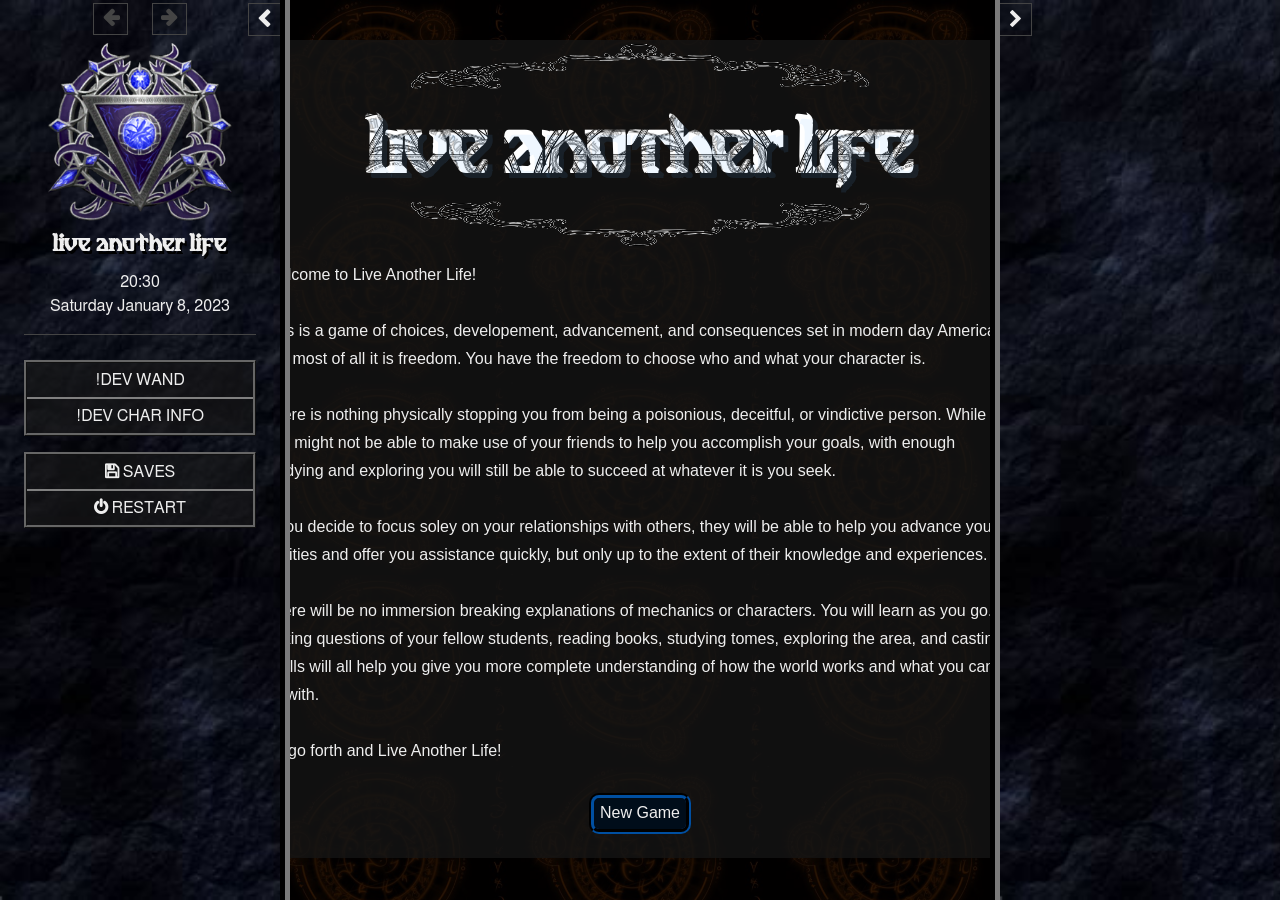
==== LAL.html @ 24cd1ddc "Combast system refined, typo corrections and broken var links fixed, more guidence added to end of c" ====
<!DOCTYPE html>
<html data-init="no-js">
<head>
<meta charset="UTF-8" />
<title>Live Another Life</title>
<meta name="viewport" content="width=device-width,initial-scale=1" />
<!--

SugarCube (v2.36.1): A free (gratis and libre) story format.

Copyright © 2013–2021 Thomas Michael Edwards <thomasmedwards@gmail.com>.
All rights reserved.

Redistribution and use in source and binary forms, with or without
modification, are permitted provided that the following conditions are met:

1. Redistributions of source code must retain the above copyright notice, this
   list of conditions and the following disclaimer.
2. Redistributions in binary form must reproduce the above copyright notice,
   this list of conditions and the following disclaimer in the documentation
   and/or other materials provided with the distribution.

THIS SOFTWARE IS PROVIDED BY THE COPYRIGHT HOLDERS AND CONTRIBUTORS "AS IS" AND
ANY EXPRESS OR IMPLIED WARRANTIES, INCLUDING, BUT NOT LIMITED TO, THE IMPLIED
WARRANTIES OF MERCHANTABILITY AND FITNESS FOR A PARTICULAR PURPOSE ARE
DISCLAIMED. IN NO EVENT SHALL THE COPYRIGHT OWNER OR CONTRIBUTORS BE LIABLE FOR
ANY DIRECT, INDIRECT, INCIDENTAL, SPECIAL, EXEMPLARY, OR CONSEQUENTIAL DAMAGES
(INCLUDING, BUT NOT LIMITED TO, PROCUREMENT OF SUBSTITUTE GOODS OR SERVICES;
LOSS OF USE, DATA, OR PROFITS; OR BUSINESS INTERRUPTION) HOWEVER CAUSED AND
ON ANY THEORY OF LIABILITY, WHETHER IN CONTRACT, STRICT LIABILITY, OR TORT
(INCLUDING NEGLIGENCE OR OTHERWISE) ARISING IN ANY WAY OUT OF THE USE OF THIS
SOFTWARE, EVEN IF ADVISED OF THE POSSIBILITY OF SUCH DAMAGE.

-->
<script id="script-libraries" type="text/javascript">
if(document.head&&document.addEventListener&&document.querySelector&&Object.create&&Object.freeze&&JSON){document.documentElement.setAttribute("data-init", "loading");
/*! @source http://purl.eligrey.com/github/classList.js/blob/1.2.20171210/classList.js */
"document"in self&&("classList"in document.createElement("_")&&(!document.createElementNS||"classList"in document.createElementNS("http://www.w3.org/2000/svg","g"))||!function(t){"use strict";if("Element"in t){var e="classList",n="prototype",i=t.Element[n],s=Object,r=String[n].trim||function(){return this.replace(/^\s+|\s+$/g,"")},o=Array[n].indexOf||function(t){for(var e=0,n=this.length;n>e;e++)if(e in this&&this[e]===t)return e;return-1},c=function(t,e){this.name=t,this.code=DOMException[t],this.message=e},a=function(t,e){if(""===e)throw new c("SYNTAX_ERR","The token must not be empty.");if(/\s/.test(e))throw new c("INVALID_CHARACTER_ERR","The token must not contain space characters.");return o.call(t,e)},l=function(t){for(var e=r.call(t.getAttribute("class")||""),n=e?e.split(/\s+/):[],i=0,s=n.length;s>i;i++)this.push(n[i]);this._updateClassName=function(){t.setAttribute("class",this.toString())}},u=l[n]=[],h=function(){return new l(this)};if(c[n]=Error[n],u.item=function(t){return this[t]||null},u.contains=function(t){return~a(this,t+"")},u.add=function(){var t,e=arguments,n=0,i=e.length,s=!1;do t=e[n]+"",~a(this,t)||(this.push(t),s=!0);while(++n<i);s&&this._updateClassName()},u.remove=function(){var t,e,n=arguments,i=0,s=n.length,r=!1;do for(t=n[i]+"",e=a(this,t);~e;)this.splice(e,1),r=!0,e=a(this,t);while(++i<s);r&&this._updateClassName()},u.toggle=function(t,e){var n=this.contains(t),i=n?e!==!0&&"remove":e!==!1&&"add";return i&&this[i](t),e===!0||e===!1?e:!n},u.replace=function(t,e){var n=a(t+"");~n&&(this.splice(n,1,e),this._updateClassName())},u.toString=function(){return this.join(" ")},s.defineProperty){var f={get:h,enumerable:!0,configurable:!0};try{s.defineProperty(i,e,f)}catch(p){void 0!==p.number&&-2146823252!==p.number||(f.enumerable=!1,s.defineProperty(i,e,f))}}else s[n].__defineGetter__&&i.__defineGetter__(e,h)}}(self),function(){"use strict";var t=document.createElement("_");if(t.classList.add("c1","c2"),!t.classList.contains("c2")){var e=function(t){var e=DOMTokenList.prototype[t];DOMTokenList.prototype[t]=function(t){var n,i=arguments.length;for(n=0;i>n;n++)t=arguments[n],e.call(this,t)}};e("add"),e("remove")}if(t.classList.toggle("c3",!1),t.classList.contains("c3")){var n=DOMTokenList.prototype.toggle;DOMTokenList.prototype.toggle=function(t,e){return 1 in arguments&&!this.contains(t)==!e?e:n.call(this,t)}}"replace"in document.createElement("_").classList||(DOMTokenList.prototype.replace=function(t,e){var n=this.toString().split(" "),i=n.indexOf(t+"");~i&&(n=n.slice(i),this.remove.apply(this,n),this.add(e),this.add.apply(this,n.slice(1)))}),t=null}());
/*!
 * https://github.com/es-shims/es5-shim
 * @license es5-shim Copyright 2009-2020 by contributors, MIT License
 * see https://github.com/es-shims/es5-shim/blob/v4.5.14/LICENSE
 */
(function(t,r){"use strict";if(typeof define==="function"&&define.amd){define(r)}else if(typeof exports==="object"){module.exports=r()}else{t.returnExports=r()}})(this,function(){var t=Array;var r=t.prototype;var e=Object;var n=e.prototype;var i=Function;var a=i.prototype;var o=String;var f=o.prototype;var u=Number;var l=u.prototype;var s=r.slice;var c=r.splice;var v=r.push;var h=r.unshift;var p=r.concat;var y=r.join;var d=a.call;var g=a.apply;var w=Math.max;var b=Math.min;var T=n.toString;var m=typeof Symbol==="function"&&typeof Symbol.toStringTag==="symbol";var D;var S=Function.prototype.toString,x=/^\s*class /,O=function isES6ClassFn(t){try{var r=S.call(t);var e=r.replace(/\/\/.*\n/g,"");var n=e.replace(/\/\*[.\s\S]*\*\//g,"");var i=n.replace(/\n/gm," ").replace(/ {2}/g," ");return x.test(i)}catch(a){return false}},E=function tryFunctionObject(t){try{if(O(t)){return false}S.call(t);return true}catch(r){return false}},j="[object Function]",I="[object GeneratorFunction]",D=function isCallable(t){if(!t){return false}if(typeof t!=="function"&&typeof t!=="object"){return false}if(m){return E(t)}if(O(t)){return false}var r=T.call(t);return r===j||r===I};var M;var U=RegExp.prototype.exec,$=function tryRegexExec(t){try{U.call(t);return true}catch(r){return false}},F="[object RegExp]";M=function isRegex(t){if(typeof t!=="object"){return false}return m?$(t):T.call(t)===F};var N;var C=String.prototype.valueOf,k=function tryStringObject(t){try{C.call(t);return true}catch(r){return false}},A="[object String]";N=function isString(t){if(typeof t==="string"){return true}if(typeof t!=="object"){return false}return m?k(t):T.call(t)===A};var R=e.defineProperty&&function(){try{var t={};e.defineProperty(t,"x",{enumerable:false,value:t});for(var r in t){return false}return t.x===t}catch(n){return false}}();var P=function(t){var r;if(R){r=function(t,r,n,i){if(!i&&r in t){return}e.defineProperty(t,r,{configurable:true,enumerable:false,writable:true,value:n})}}else{r=function(t,r,e,n){if(!n&&r in t){return}t[r]=e}}return function defineProperties(e,n,i){for(var a in n){if(t.call(n,a)){r(e,a,n[a],i)}}}}(n.hasOwnProperty);var J=function isPrimitive(t){var r=typeof t;return t===null||r!=="object"&&r!=="function"};var Y=u.isNaN||function isActualNaN(t){return t!==t};var z={ToInteger:function ToInteger(t){var r=+t;if(Y(r)){r=0}else if(r!==0&&r!==1/0&&r!==-(1/0)){r=(r>0||-1)*Math.floor(Math.abs(r))}return r},ToPrimitive:function ToPrimitive(t){var r,e,n;if(J(t)){return t}e=t.valueOf;if(D(e)){r=e.call(t);if(J(r)){return r}}n=t.toString;if(D(n)){r=n.call(t);if(J(r)){return r}}throw new TypeError},ToObject:function(t){if(t==null){throw new TypeError("can't convert "+t+" to object")}return e(t)},ToUint32:function ToUint32(t){return t>>>0}};var Z=function Empty(){};P(a,{bind:function bind(t){var r=this;if(!D(r)){throw new TypeError("Function.prototype.bind called on incompatible "+r)}var n=s.call(arguments,1);var a;var o=function(){if(this instanceof a){var i=g.call(r,this,p.call(n,s.call(arguments)));if(e(i)===i){return i}return this}else{return g.call(r,t,p.call(n,s.call(arguments)))}};var f=w(0,r.length-n.length);var u=[];for(var l=0;l<f;l++){v.call(u,"$"+l)}a=i("binder","return function ("+y.call(u,",")+"){ return binder.apply(this, arguments); }")(o);if(r.prototype){Z.prototype=r.prototype;a.prototype=new Z;Z.prototype=null}return a}});var G=d.bind(n.hasOwnProperty);var H=d.bind(n.toString);var W=d.bind(s);var B=g.bind(s);if(typeof document==="object"&&document&&document.documentElement){try{W(document.documentElement.childNodes)}catch(X){var L=W;var q=B;W=function arraySliceIE(t){var r=[];var e=t.length;while(e-- >0){r[e]=t[e]}return q(r,L(arguments,1))};B=function arraySliceApplyIE(t,r){return q(W(t),r)}}}var K=d.bind(f.slice);var Q=d.bind(f.split);var V=d.bind(f.indexOf);var _=d.bind(v);var tt=d.bind(n.propertyIsEnumerable);var rt=d.bind(r.sort);var et=t.isArray||function isArray(t){return H(t)==="[object Array]"};var nt=[].unshift(0)!==1;P(r,{unshift:function(){h.apply(this,arguments);return this.length}},nt);P(t,{isArray:et});var it=e("a");var at=it[0]!=="a"||!(0 in it);var ot=function properlyBoxed(t){var r=true;var e=true;var n=false;if(t){try{t.call("foo",function(t,e,n){if(typeof n!=="object"){r=false}});t.call([1],function(){"use strict";e=typeof this==="string"},"x")}catch(i){n=true}}return!!t&&!n&&r&&e};P(r,{forEach:function forEach(t){var r=z.ToObject(this);var e=at&&N(this)?Q(this,""):r;var n=-1;var i=z.ToUint32(e.length);var a;if(arguments.length>1){a=arguments[1]}if(!D(t)){throw new TypeError("Array.prototype.forEach callback must be a function")}while(++n<i){if(n in e){if(typeof a==="undefined"){t(e[n],n,r)}else{t.call(a,e[n],n,r)}}}}},!ot(r.forEach));P(r,{map:function map(r){var e=z.ToObject(this);var n=at&&N(this)?Q(this,""):e;var i=z.ToUint32(n.length);var a=t(i);var o;if(arguments.length>1){o=arguments[1]}if(!D(r)){throw new TypeError("Array.prototype.map callback must be a function")}for(var f=0;f<i;f++){if(f in n){if(typeof o==="undefined"){a[f]=r(n[f],f,e)}else{a[f]=r.call(o,n[f],f,e)}}}return a}},!ot(r.map));P(r,{filter:function filter(t){var r=z.ToObject(this);var e=at&&N(this)?Q(this,""):r;var n=z.ToUint32(e.length);var i=[];var a;var o;if(arguments.length>1){o=arguments[1]}if(!D(t)){throw new TypeError("Array.prototype.filter callback must be a function")}for(var f=0;f<n;f++){if(f in e){a=e[f];if(typeof o==="undefined"?t(a,f,r):t.call(o,a,f,r)){_(i,a)}}}return i}},!ot(r.filter));P(r,{every:function every(t){var r=z.ToObject(this);var e=at&&N(this)?Q(this,""):r;var n=z.ToUint32(e.length);var i;if(arguments.length>1){i=arguments[1]}if(!D(t)){throw new TypeError("Array.prototype.every callback must be a function")}for(var a=0;a<n;a++){if(a in e&&!(typeof i==="undefined"?t(e[a],a,r):t.call(i,e[a],a,r))){return false}}return true}},!ot(r.every));P(r,{some:function some(t){var r=z.ToObject(this);var e=at&&N(this)?Q(this,""):r;var n=z.ToUint32(e.length);var i;if(arguments.length>1){i=arguments[1]}if(!D(t)){throw new TypeError("Array.prototype.some callback must be a function")}for(var a=0;a<n;a++){if(a in e&&(typeof i==="undefined"?t(e[a],a,r):t.call(i,e[a],a,r))){return true}}return false}},!ot(r.some));var ft=false;if(r.reduce){ft=typeof r.reduce.call("es5",function(t,r,e,n){return n})==="object"}P(r,{reduce:function reduce(t){var r=z.ToObject(this);var e=at&&N(this)?Q(this,""):r;var n=z.ToUint32(e.length);if(!D(t)){throw new TypeError("Array.prototype.reduce callback must be a function")}if(n===0&&arguments.length===1){throw new TypeError("reduce of empty array with no initial value")}var i=0;var a;if(arguments.length>=2){a=arguments[1]}else{do{if(i in e){a=e[i++];break}if(++i>=n){throw new TypeError("reduce of empty array with no initial value")}}while(true)}for(;i<n;i++){if(i in e){a=t(a,e[i],i,r)}}return a}},!ft);var ut=false;if(r.reduceRight){ut=typeof r.reduceRight.call("es5",function(t,r,e,n){return n})==="object"}P(r,{reduceRight:function reduceRight(t){var r=z.ToObject(this);var e=at&&N(this)?Q(this,""):r;var n=z.ToUint32(e.length);if(!D(t)){throw new TypeError("Array.prototype.reduceRight callback must be a function")}if(n===0&&arguments.length===1){throw new TypeError("reduceRight of empty array with no initial value")}var i;var a=n-1;if(arguments.length>=2){i=arguments[1]}else{do{if(a in e){i=e[a--];break}if(--a<0){throw new TypeError("reduceRight of empty array with no initial value")}}while(true)}if(a<0){return i}do{if(a in e){i=t(i,e[a],a,r)}}while(a--);return i}},!ut);var lt=r.indexOf&&[0,1].indexOf(1,2)!==-1;P(r,{indexOf:function indexOf(t){var r=at&&N(this)?Q(this,""):z.ToObject(this);var e=z.ToUint32(r.length);if(e===0){return-1}var n=0;if(arguments.length>1){n=z.ToInteger(arguments[1])}n=n>=0?n:w(0,e+n);for(;n<e;n++){if(n in r&&r[n]===t){return n}}return-1}},lt);var st=r.lastIndexOf&&[0,1].lastIndexOf(0,-3)!==-1;P(r,{lastIndexOf:function lastIndexOf(t){var r=at&&N(this)?Q(this,""):z.ToObject(this);var e=z.ToUint32(r.length);if(e===0){return-1}var n=e-1;if(arguments.length>1){n=b(n,z.ToInteger(arguments[1]))}n=n>=0?n:e-Math.abs(n);for(;n>=0;n--){if(n in r&&t===r[n]){return n}}return-1}},st);var ct=function(){var t=[1,2];var r=t.splice();return t.length===2&&et(r)&&r.length===0}();P(r,{splice:function splice(t,r){if(arguments.length===0){return[]}else{return c.apply(this,arguments)}}},!ct);var vt=function(){var t={};r.splice.call(t,0,0,1);return t.length===1}();P(r,{splice:function splice(t,r){if(arguments.length===0){return[]}var e=arguments;this.length=w(z.ToInteger(this.length),0);if(arguments.length>0&&typeof r!=="number"){e=W(arguments);if(e.length<2){_(e,this.length-t)}else{e[1]=z.ToInteger(r)}}return c.apply(this,e)}},!vt);var ht=function(){var r=new t(1e5);r[8]="x";r.splice(1,1);return r.indexOf("x")===7}();var pt=function(){var t=256;var r=[];r[t]="a";r.splice(t+1,0,"b");return r[t]==="a"}();P(r,{splice:function splice(t,r){var e=z.ToObject(this);var n=[];var i=z.ToUint32(e.length);var a=z.ToInteger(t);var f=a<0?w(i+a,0):b(a,i);var u=arguments.length===0?0:arguments.length===1?i-f:b(w(z.ToInteger(r),0),i-f);var l=0;var s;while(l<u){s=o(f+l);if(G(e,s)){n[l]=e[s]}l+=1}var c=W(arguments,2);var v=c.length;var h;if(v<u){l=f;var p=i-u;while(l<p){s=o(l+u);h=o(l+v);if(G(e,s)){e[h]=e[s]}else{delete e[h]}l+=1}l=i;var y=i-u+v;while(l>y){delete e[l-1];l-=1}}else if(v>u){l=i-u;while(l>f){s=o(l+u-1);h=o(l+v-1);if(G(e,s)){e[h]=e[s]}else{delete e[h]}l-=1}}l=f;for(var d=0;d<c.length;++d){e[l]=c[d];l+=1}e.length=i-u+v;return n}},!ht||!pt);var yt=r.join;var dt;try{dt=Array.prototype.join.call("123",",")!=="1,2,3"}catch(X){dt=true}if(dt){P(r,{join:function join(t){var r=typeof t==="undefined"?",":t;return yt.call(N(this)?Q(this,""):this,r)}},dt)}var gt=[1,2].join(undefined)!=="1,2";if(gt){P(r,{join:function join(t){var r=typeof t==="undefined"?",":t;return yt.call(this,r)}},gt)}var wt=function push(t){var r=z.ToObject(this);var e=z.ToUint32(r.length);var n=0;while(n<arguments.length){r[e+n]=arguments[n];n+=1}r.length=e+n;return e+n};var bt=function(){var t={};var r=Array.prototype.push.call(t,undefined);return r!==1||t.length!==1||typeof t[0]!=="undefined"||!G(t,0)}();P(r,{push:function push(t){if(et(this)){return v.apply(this,arguments)}return wt.apply(this,arguments)}},bt);var Tt=function(){var t=[];var r=t.push(undefined);return r!==1||t.length!==1||typeof t[0]!=="undefined"||!G(t,0)}();P(r,{push:wt},Tt);P(r,{slice:function(t,r){var e=N(this)?Q(this,""):this;return B(e,arguments)}},at);var mt=function(){try{[1,2].sort(null)}catch(t){try{[1,2].sort({})}catch(r){return false}}return true}();var Dt=function(){try{[1,2].sort(/a/);return false}catch(t){}return true}();var St=function(){try{[1,2].sort(undefined);return true}catch(t){}return false}();P(r,{sort:function sort(t){if(typeof t==="undefined"){return rt(this)}if(!D(t)){throw new TypeError("Array.prototype.sort callback must be a function")}return rt(this,t)}},mt||!St||!Dt);var xt=!tt({toString:null},"toString");var Ot=tt(function(){},"prototype");var Et=!G("x","0");var jt=function(t){var r=t.constructor;return r&&r.prototype===t};var It={$applicationCache:true,$console:true,$external:true,$frame:true,$frameElement:true,$frames:true,$innerHeight:true,$innerWidth:true,$onmozfullscreenchange:true,$onmozfullscreenerror:true,$outerHeight:true,$outerWidth:true,$pageXOffset:true,$pageYOffset:true,$parent:true,$scrollLeft:true,$scrollTop:true,$scrollX:true,$scrollY:true,$self:true,$webkitIndexedDB:true,$webkitStorageInfo:true,$window:true,$width:true,$height:true,$top:true,$localStorage:true};var Mt=function(){if(typeof window==="undefined"){return false}for(var t in window){try{if(!It["$"+t]&&G(window,t)&&window[t]!==null&&typeof window[t]==="object"){jt(window[t])}}catch(r){return true}}return false}();var Ut=function(t){if(typeof window==="undefined"||!Mt){return jt(t)}try{return jt(t)}catch(r){return false}};var $t=["toString","toLocaleString","valueOf","hasOwnProperty","isPrototypeOf","propertyIsEnumerable","constructor"];var Ft=$t.length;var Nt=function isArguments(t){return H(t)==="[object Arguments]"};var Ct=function isArguments(t){return t!==null&&typeof t==="object"&&typeof t.length==="number"&&t.length>=0&&!et(t)&&D(t.callee)};var kt=Nt(arguments)?Nt:Ct;P(e,{keys:function keys(t){var r=D(t);var e=kt(t);var n=t!==null&&typeof t==="object";var i=n&&N(t);if(!n&&!r&&!e){throw new TypeError("Object.keys called on a non-object")}var a=[];var f=Ot&&r;if(i&&Et||e){for(var u=0;u<t.length;++u){_(a,o(u))}}if(!e){for(var l in t){if(!(f&&l==="prototype")&&G(t,l)){_(a,o(l))}}}if(xt){var s=Ut(t);for(var c=0;c<Ft;c++){var v=$t[c];if(!(s&&v==="constructor")&&G(t,v)){_(a,v)}}}return a}});var At=e.keys&&function(){return e.keys(arguments).length===2}(1,2);var Rt=e.keys&&function(){var t=e.keys(arguments);return arguments.length!==1||t.length!==1||t[0]!==1}(1);var Pt=e.keys;P(e,{keys:function keys(t){if(kt(t)){return Pt(W(t))}else{return Pt(t)}}},!At||Rt);var Jt=new Date(-0xc782b5b342b24).getUTCMonth()!==0;var Yt=new Date(-0x55d318d56a724);var zt=new Date(14496624e5);var Zt=Yt.toUTCString()!=="Mon, 01 Jan -45875 11:59:59 GMT";var Gt;var Ht;var Wt=Yt.getTimezoneOffset();if(Wt<-720){Gt=Yt.toDateString()!=="Tue Jan 02 -45875";Ht=!/^Thu Dec 10 2015 \d\d:\d\d:\d\d GMT[-+]\d\d\d\d(?: |$)/.test(String(zt))}else{Gt=Yt.toDateString()!=="Mon Jan 01 -45875";Ht=!/^Wed Dec 09 2015 \d\d:\d\d:\d\d GMT[-+]\d\d\d\d(?: |$)/.test(String(zt))}var Bt=d.bind(Date.prototype.getFullYear);var Xt=d.bind(Date.prototype.getMonth);var Lt=d.bind(Date.prototype.getDate);var qt=d.bind(Date.prototype.getUTCFullYear);var Kt=d.bind(Date.prototype.getUTCMonth);var Qt=d.bind(Date.prototype.getUTCDate);var Vt=d.bind(Date.prototype.getUTCDay);var _t=d.bind(Date.prototype.getUTCHours);var tr=d.bind(Date.prototype.getUTCMinutes);var rr=d.bind(Date.prototype.getUTCSeconds);var er=d.bind(Date.prototype.getUTCMilliseconds);var nr=["Sun","Mon","Tue","Wed","Thu","Fri","Sat"];var ir=["Jan","Feb","Mar","Apr","May","Jun","Jul","Aug","Sep","Oct","Nov","Dec"];var ar=function daysInMonth(t,r){return Lt(new Date(r,t,0))};P(Date.prototype,{getFullYear:function getFullYear(){if(!this||!(this instanceof Date)){throw new TypeError("this is not a Date object.")}var t=Bt(this);if(t<0&&Xt(this)>11){return t+1}return t},getMonth:function getMonth(){if(!this||!(this instanceof Date)){throw new TypeError("this is not a Date object.")}var t=Bt(this);var r=Xt(this);if(t<0&&r>11){return 0}return r},getDate:function getDate(){if(!this||!(this instanceof Date)){throw new TypeError("this is not a Date object.")}var t=Bt(this);var r=Xt(this);var e=Lt(this);if(t<0&&r>11){if(r===12){return e}var n=ar(0,t+1);return n-e+1}return e},getUTCFullYear:function getUTCFullYear(){if(!this||!(this instanceof Date)){throw new TypeError("this is not a Date object.")}var t=qt(this);if(t<0&&Kt(this)>11){return t+1}return t},getUTCMonth:function getUTCMonth(){if(!this||!(this instanceof Date)){throw new TypeError("this is not a Date object.")}var t=qt(this);var r=Kt(this);if(t<0&&r>11){return 0}return r},getUTCDate:function getUTCDate(){if(!this||!(this instanceof Date)){throw new TypeError("this is not a Date object.")}var t=qt(this);var r=Kt(this);var e=Qt(this);if(t<0&&r>11){if(r===12){return e}var n=ar(0,t+1);return n-e+1}return e}},Jt);P(Date.prototype,{toUTCString:function toUTCString(){if(!this||!(this instanceof Date)){throw new TypeError("this is not a Date object.")}var t=Vt(this);var r=Qt(this);var e=Kt(this);var n=qt(this);var i=_t(this);var a=tr(this);var o=rr(this);return nr[t]+", "+(r<10?"0"+r:r)+" "+ir[e]+" "+n+" "+(i<10?"0"+i:i)+":"+(a<10?"0"+a:a)+":"+(o<10?"0"+o:o)+" GMT"}},Jt||Zt);P(Date.prototype,{toDateString:function toDateString(){if(!this||!(this instanceof Date)){throw new TypeError("this is not a Date object.")}var t=this.getDay();var r=this.getDate();var e=this.getMonth();var n=this.getFullYear();return nr[t]+" "+ir[e]+" "+(r<10?"0"+r:r)+" "+n}},Jt||Gt);if(Jt||Ht){Date.prototype.toString=function toString(){if(!this||!(this instanceof Date)){throw new TypeError("this is not a Date object.")}var t=this.getDay();var r=this.getDate();var e=this.getMonth();var n=this.getFullYear();var i=this.getHours();var a=this.getMinutes();var o=this.getSeconds();var f=this.getTimezoneOffset();var u=Math.floor(Math.abs(f)/60);var l=Math.floor(Math.abs(f)%60);return nr[t]+" "+ir[e]+" "+(r<10?"0"+r:r)+" "+n+" "+(i<10?"0"+i:i)+":"+(a<10?"0"+a:a)+":"+(o<10?"0"+o:o)+" GMT"+(f>0?"-":"+")+(u<10?"0"+u:u)+(l<10?"0"+l:l)};if(R){e.defineProperty(Date.prototype,"toString",{configurable:true,enumerable:false,writable:true})}}var or=-621987552e5;var fr="-000001";var ur=Date.prototype.toISOString&&new Date(or).toISOString().indexOf(fr)===-1;var lr=Date.prototype.toISOString&&new Date(-1).toISOString()!=="1969-12-31T23:59:59.999Z";var sr=d.bind(Date.prototype.getTime);P(Date.prototype,{toISOString:function toISOString(){if(!isFinite(this)||!isFinite(sr(this))){throw new RangeError("Date.prototype.toISOString called on non-finite value.")}var t=qt(this);var r=Kt(this);t+=Math.floor(r/12);r=(r%12+12)%12;var e=[r+1,Qt(this),_t(this),tr(this),rr(this)];t=(t<0?"-":t>9999?"+":"")+K("00000"+Math.abs(t),0<=t&&t<=9999?-4:-6);for(var n=0;n<e.length;++n){e[n]=K("00"+e[n],-2)}return t+"-"+W(e,0,2).join("-")+"T"+W(e,2).join(":")+"."+K("000"+er(this),-3)+"Z"}},ur||lr);var cr=function(){try{return Date.prototype.toJSON&&new Date(NaN).toJSON()===null&&new Date(or).toJSON().indexOf(fr)!==-1&&Date.prototype.toJSON.call({toISOString:function(){return true}})}catch(t){return false}}();if(!cr){Date.prototype.toJSON=function toJSON(t){var r=e(this);var n=z.ToPrimitive(r);if(typeof n==="number"&&!isFinite(n)){return null}var i=r.toISOString;if(!D(i)){throw new TypeError("toISOString property is not callable")}return i.call(r)}}var vr=Date.parse("+033658-09-27T01:46:40.000Z")===1e15;var hr=!isNaN(Date.parse("2012-04-04T24:00:00.500Z"))||!isNaN(Date.parse("2012-11-31T23:59:59.000Z"))||!isNaN(Date.parse("2012-12-31T23:59:60.000Z"));var pr=isNaN(Date.parse("2000-01-01T00:00:00.000Z"));if(pr||hr||!vr){var yr=Math.pow(2,31)-1;var dr=Y(new Date(1970,0,1,0,0,0,yr+1).getTime());Date=function(t){var r=function Date(e,n,i,a,f,u,l){var s=arguments.length;var c;if(this instanceof t){var v=u;var h=l;if(dr&&s>=7&&l>yr){var p=Math.floor(l/yr)*yr;var y=Math.floor(p/1e3);v+=y;h-=y*1e3}c=s===1&&o(e)===e?new t(r.parse(e)):s>=7?new t(e,n,i,a,f,v,h):s>=6?new t(e,n,i,a,f,v):s>=5?new t(e,n,i,a,f):s>=4?new t(e,n,i,a):s>=3?new t(e,n,i):s>=2?new t(e,n):s>=1?new t(e instanceof t?+e:e):new t}else{c=t.apply(this,arguments)}if(!J(c)){P(c,{constructor:r},true)}return c};var e=new RegExp("^"+"(\\d{4}|[+-]\\d{6})"+"(?:-(\\d{2})"+"(?:-(\\d{2})"+"(?:"+"T(\\d{2})"+":(\\d{2})"+"(?:"+":(\\d{2})"+"(?:(\\.\\d{1,}))?"+")?"+"("+"Z|"+"(?:"+"([-+])"+"(\\d{2})"+":(\\d{2})"+")"+")?)?)?)?"+"$");var n=[0,31,59,90,120,151,181,212,243,273,304,334,365];var i=function dayFromMonth(t,r){var e=r>1?1:0;return n[r]+Math.floor((t-1969+e)/4)-Math.floor((t-1901+e)/100)+Math.floor((t-1601+e)/400)+365*(t-1970)};var a=function toUTC(r){var e=0;var n=r;if(dr&&n>yr){var i=Math.floor(n/yr)*yr;var a=Math.floor(i/1e3);e+=a;n-=a*1e3}return u(new t(1970,0,1,0,0,e,n))};for(var f in t){if(G(t,f)){r[f]=t[f]}}P(r,{now:t.now,UTC:t.UTC},true);r.prototype=t.prototype;P(r.prototype,{constructor:r},true);var l=function parse(r){var n=e.exec(r);if(n){var o=u(n[1]),f=u(n[2]||1)-1,l=u(n[3]||1)-1,s=u(n[4]||0),c=u(n[5]||0),v=u(n[6]||0),h=Math.floor(u(n[7]||0)*1e3),p=Boolean(n[4]&&!n[8]),y=n[9]==="-"?1:-1,d=u(n[10]||0),g=u(n[11]||0),w;var b=c>0||v>0||h>0;if(s<(b?24:25)&&c<60&&v<60&&h<1e3&&f>-1&&f<12&&d<24&&g<60&&l>-1&&l<i(o,f+1)-i(o,f)){w=((i(o,f)+l)*24+s+d*y)*60;w=((w+c+g*y)*60+v)*1e3+h;if(p){w=a(w)}if(-864e13<=w&&w<=864e13){return w}}return NaN}return t.parse.apply(this,arguments)};P(r,{parse:l});return r}(Date)}if(!Date.now){Date.now=function now(){return(new Date).getTime()}}var gr=l.toFixed&&(8e-5.toFixed(3)!=="0.000"||.9.toFixed(0)!=="1"||1.255.toFixed(2)!=="1.25"||(1000000000000000128).toFixed(0)!=="1000000000000000128");var wr={base:1e7,size:6,data:[0,0,0,0,0,0],multiply:function multiply(t,r){var e=-1;var n=r;while(++e<wr.size){n+=t*wr.data[e];wr.data[e]=n%wr.base;n=Math.floor(n/wr.base)}},divide:function divide(t){var r=wr.size;var e=0;while(--r>=0){e+=wr.data[r];wr.data[r]=Math.floor(e/t);e=e%t*wr.base}},numToString:function numToString(){var t=wr.size;var r="";while(--t>=0){if(r!==""||t===0||wr.data[t]!==0){var e=o(wr.data[t]);if(r===""){r=e}else{r+=K("0000000",0,7-e.length)+e}}}return r},pow:function pow(t,r,e){return r===0?e:r%2===1?pow(t,r-1,e*t):pow(t*t,r/2,e)},log:function log(t){var r=0;var e=t;while(e>=4096){r+=12;e/=4096}while(e>=2){r+=1;e/=2}return r}};var br=function toFixed(t){var r,e,n,i,a,f,l,s;r=u(t);r=Y(r)?0:Math.floor(r);if(r<0||r>20){throw new RangeError("Number.toFixed called with invalid number of decimals")}e=u(this);if(Y(e)){return"NaN"}if(e<=-1e21||e>=1e21){return o(e)}n="";if(e<0){n="-";e=-e}i="0";if(e>1e-21){a=wr.log(e*wr.pow(2,69,1))-69;f=a<0?e*wr.pow(2,-a,1):e/wr.pow(2,a,1);f*=4503599627370496;a=52-a;if(a>0){wr.multiply(0,f);l=r;while(l>=7){wr.multiply(1e7,0);l-=7}wr.multiply(wr.pow(10,l,1),0);l=a-1;while(l>=23){wr.divide(1<<23);l-=23}wr.divide(1<<l);wr.multiply(1,1);wr.divide(2);i=wr.numToString()}else{wr.multiply(0,f);wr.multiply(1<<-a,0);i=wr.numToString()+K("0.00000000000000000000",2,2+r)}}if(r>0){s=i.length;if(s<=r){i=n+K("0.0000000000000000000",0,r-s+2)+i}else{i=n+K(i,0,s-r)+"."+K(i,s-r)}}else{i=n+i}return i};P(l,{toFixed:br},gr);var Tr=function(){try{return 1..toPrecision(undefined)==="1"}catch(t){return true}}();var mr=l.toPrecision;P(l,{toPrecision:function toPrecision(t){return typeof t==="undefined"?mr.call(this):mr.call(this,t)}},Tr);if("ab".split(/(?:ab)*/).length!==2||".".split(/(.?)(.?)/).length!==4||"tesst".split(/(s)*/)[1]==="t"||"test".split(/(?:)/,-1).length!==4||"".split(/.?/).length||".".split(/()()/).length>1){(function(){var t=typeof/()??/.exec("")[1]==="undefined";var r=Math.pow(2,32)-1;f.split=function(e,n){var i=String(this);if(typeof e==="undefined"&&n===0){return[]}if(!M(e)){return Q(this,e,n)}var a=[];var o=(e.ignoreCase?"i":"")+(e.multiline?"m":"")+(e.unicode?"u":"")+(e.sticky?"y":""),f=0,u,l,s,c;var h=new RegExp(e.source,o+"g");if(!t){u=new RegExp("^"+h.source+"$(?!\\s)",o)}var p=typeof n==="undefined"?r:z.ToUint32(n);l=h.exec(i);while(l){s=l.index+l[0].length;if(s>f){_(a,K(i,f,l.index));if(!t&&l.length>1){l[0].replace(u,function(){for(var t=1;t<arguments.length-2;t++){if(typeof arguments[t]==="undefined"){l[t]=void 0}}})}if(l.length>1&&l.index<i.length){v.apply(a,W(l,1))}c=l[0].length;f=s;if(a.length>=p){break}}if(h.lastIndex===l.index){h.lastIndex++}l=h.exec(i)}if(f===i.length){if(c||!h.test("")){_(a,"")}}else{_(a,K(i,f))}return a.length>p?W(a,0,p):a}})()}else if("0".split(void 0,0).length){f.split=function split(t,r){if(typeof t==="undefined"&&r===0){return[]}return Q(this,t,r)}}var Dr=f.replace;var Sr=function(){var t=[];"x".replace(/x(.)?/g,function(r,e){_(t,e)});return t.length===1&&typeof t[0]==="undefined"}();if(!Sr){f.replace=function replace(t,r){var e=D(r);var n=M(t)&&/\)[*?]/.test(t.source);if(!e||!n){return Dr.call(this,t,r)}else{var i=function(e){var n=arguments.length;var i=t.lastIndex;t.lastIndex=0;var a=t.exec(e)||[];t.lastIndex=i;_(a,arguments[n-2],arguments[n-1]);return r.apply(this,a)};return Dr.call(this,t,i)}}}var xr=f.substr;var Or="".substr&&"0b".substr(-1)!=="b";P(f,{substr:function substr(t,r){var e=t;if(t<0){e=w(this.length+t,0)}return xr.call(this,e,r)}},Or);var Er="\t\n\x0B\f\r \xa0\u1680\u2000\u2001\u2002\u2003"+"\u2004\u2005\u2006\u2007\u2008\u2009\u200a\u202f\u205f\u3000\u2028"+"\u2029\ufeff";var jr="\u200b";var Ir="["+Er+"]";var Mr=new RegExp("^"+Ir+Ir+"*");var Ur=new RegExp(Ir+Ir+"*$");var $r=f.trim&&(Er.trim()||!jr.trim());P(f,{trim:function trim(){if(typeof this==="undefined"||this===null){throw new TypeError("can't convert "+this+" to object")}return o(this).replace(Mr,"").replace(Ur,"")}},$r);var Fr=d.bind(String.prototype.trim);var Nr=f.lastIndexOf&&"abc\u3042\u3044".lastIndexOf("\u3042\u3044",2)!==-1;P(f,{lastIndexOf:function lastIndexOf(t){if(typeof this==="undefined"||this===null){throw new TypeError("can't convert "+this+" to object")}var r=o(this);var e=o(t);var n=arguments.length>1?u(arguments[1]):NaN;var i=Y(n)?Infinity:z.ToInteger(n);var a=b(w(i,0),r.length);var f=e.length;var l=a+f;while(l>0){l=w(0,l-f);var s=V(K(r,l,a+f),e);if(s!==-1){return l+s}}return-1}},Nr);var Cr=f.lastIndexOf;P(f,{lastIndexOf:function lastIndexOf(t){return Cr.apply(this,arguments)}},f.lastIndexOf.length!==1);if(parseInt(Er+"08")!==8||parseInt(Er+"0x16")!==22){parseInt=function(t){var r=/^[-+]?0[xX]/;return function parseInt(e,n){if(typeof e==="symbol"){""+e}var i=Fr(String(e));var a=u(n)||(r.test(i)?16:10);return t(i,a)}}(parseInt)}if(1/parseFloat("-0")!==-Infinity){parseFloat=function(t){return function parseFloat(r){var e=Fr(String(r));var n=t(e);return n===0&&K(e,0,1)==="-"?-0:n}}(parseFloat)}if(String(new RangeError("test"))!=="RangeError: test"){var kr=function toString(){if(typeof this==="undefined"||this===null){throw new TypeError("can't convert "+this+" to object")}var t=this.name;if(typeof t==="undefined"){t="Error"}else if(typeof t!=="string"){t=o(t)}var r=this.message;if(typeof r==="undefined"){r=""}else if(typeof r!=="string"){r=o(r)}if(!t){return r}if(!r){return t}return t+": "+r};Error.prototype.toString=kr}if(R){var Ar=function(t,r){if(tt(t,r)){var e=Object.getOwnPropertyDescriptor(t,r);if(e.configurable){e.enumerable=false;Object.defineProperty(t,r,e)}}};Ar(Error.prototype,"message");if(Error.prototype.message!==""){Error.prototype.message=""}Ar(Error.prototype,"name")}if(String(/a/gim)!=="/a/gim"){var Rr=function toString(){var t="/"+this.source+"/";if(this.global){t+="g"}if(this.ignoreCase){t+="i"}if(this.multiline){t+="m"}return t};RegExp.prototype.toString=Rr}});
/*!
 * https://github.com/paulmillr/es6-shim
 * @license es6-shim Copyright 2013-2016 by Paul Miller (http://paulmillr.com)
 *   and contributors,  MIT License
 * es6-shim: v0.35.4
 * see https://github.com/paulmillr/es6-shim/blob/0.35.4/LICENSE
 * Details and documentation:
 * https://github.com/paulmillr/es6-shim/
 */
(function(e,t){if(typeof define==="function"&&define.amd){define(t)}else if(typeof exports==="object"){module.exports=t()}else{e.returnExports=t()}})(this,function(){"use strict";var e=Function.call.bind(Function.apply);var t=Function.call.bind(Function.call);var r=Array.isArray;var n=Object.keys;var o=function notThunker(t){return function notThunk(){return!e(t,this,arguments)}};var i=function(e){try{e();return false}catch(t){return true}};var a=function valueOrFalseIfThrows(e){try{return e()}catch(t){return false}};var u=o(i);var f=function(){return!i(function(){return Object.defineProperty({},"x",{get:function(){}})})};var s=!!Object.defineProperty&&f();var c=function foo(){}.name==="foo";var l=Function.call.bind(Array.prototype.forEach);var p=Function.call.bind(Array.prototype.reduce);var v=Function.call.bind(Array.prototype.filter);var y=Function.call.bind(Array.prototype.some);var h=function(e,t,r,n){if(!n&&t in e){return}if(s){Object.defineProperty(e,t,{configurable:true,enumerable:false,writable:true,value:r})}else{e[t]=r}};var b=function(e,t,r){l(n(t),function(n){var o=t[n];h(e,n,o,!!r)})};var g=Function.call.bind(Object.prototype.toString);var d=typeof/abc/==="function"?function IsCallableSlow(e){return typeof e==="function"&&g(e)==="[object Function]"}:function IsCallableFast(e){return typeof e==="function"};var m={getter:function(e,t,r){if(!s){throw new TypeError("getters require true ES5 support")}Object.defineProperty(e,t,{configurable:true,enumerable:false,get:r})},proxy:function(e,t,r){if(!s){throw new TypeError("getters require true ES5 support")}var n=Object.getOwnPropertyDescriptor(e,t);Object.defineProperty(r,t,{configurable:n.configurable,enumerable:n.enumerable,get:function getKey(){return e[t]},set:function setKey(r){e[t]=r}})},redefine:function(e,t,r){if(s){var n=Object.getOwnPropertyDescriptor(e,t);n.value=r;Object.defineProperty(e,t,n)}else{e[t]=r}},defineByDescriptor:function(e,t,r){if(s){Object.defineProperty(e,t,r)}else if("value"in r){e[t]=r.value}},preserveToString:function(e,t){if(t&&d(t.toString)){h(e,"toString",t.toString.bind(t),true)}}};var O=Object.create||function(e,t){var r=function Prototype(){};r.prototype=e;var o=new r;if(typeof t!=="undefined"){n(t).forEach(function(e){m.defineByDescriptor(o,e,t[e])})}return o};var w=function(e,t){if(!Object.setPrototypeOf){return false}return a(function(){var r=function Subclass(t){var r=new e(t);Object.setPrototypeOf(r,Subclass.prototype);return r};Object.setPrototypeOf(r,e);r.prototype=O(e.prototype,{constructor:{value:r}});return t(r)})};var j=function(){if(typeof self!=="undefined"){return self}if(typeof window!=="undefined"){return window}if(typeof global!=="undefined"){return global}throw new Error("unable to locate global object")};var S=j();var T=S.isFinite;var I=Function.call.bind(String.prototype.indexOf);var E=Function.apply.bind(Array.prototype.indexOf);var P=Function.call.bind(Array.prototype.concat);var C=Function.call.bind(String.prototype.slice);var M=Function.call.bind(Array.prototype.push);var x=Function.apply.bind(Array.prototype.push);var N=Function.call.bind(Array.prototype.shift);var A=Math.max;var R=Math.min;var _=Math.floor;var k=Math.abs;var L=Math.exp;var F=Math.log;var D=Math.sqrt;var z=Function.call.bind(Object.prototype.hasOwnProperty);var q;var W=function(){};var G=S.Map;var H=G&&G.prototype["delete"];var V=G&&G.prototype.get;var B=G&&G.prototype.has;var U=G&&G.prototype.set;var $=S.Symbol||{};var J=$.species||"@@species";var X=Number.isNaN||function isNaN(e){return e!==e};var K=Number.isFinite||function isFinite(e){return typeof e==="number"&&T(e)};var Z=d(Math.sign)?Math.sign:function sign(e){var t=Number(e);if(t===0){return t}if(X(t)){return t}return t<0?-1:1};var Y=function log1p(e){var t=Number(e);if(t<-1||X(t)){return NaN}if(t===0||t===Infinity){return t}if(t===-1){return-Infinity}return 1+t-1===0?t:t*(F(1+t)/(1+t-1))};var Q=function isArguments(e){return g(e)==="[object Arguments]"};var ee=function isArguments(e){return e!==null&&typeof e==="object"&&typeof e.length==="number"&&e.length>=0&&g(e)!=="[object Array]"&&g(e.callee)==="[object Function]"};var te=Q(arguments)?Q:ee;var re={primitive:function(e){return e===null||typeof e!=="function"&&typeof e!=="object"},string:function(e){return g(e)==="[object String]"},regex:function(e){return g(e)==="[object RegExp]"},symbol:function(e){return typeof S.Symbol==="function"&&typeof e==="symbol"}};var ne=function overrideNative(e,t,r){var n=e[t];h(e,t,r,true);m.preserveToString(e[t],n)};var oe=typeof $==="function"&&typeof $["for"]==="function"&&re.symbol($());var ie=re.symbol($.iterator)?$.iterator:"_es6-shim iterator_";if(S.Set&&typeof(new S.Set)["@@iterator"]==="function"){ie="@@iterator"}if(!S.Reflect){h(S,"Reflect",{},true)}var ae=S.Reflect;var ue=String;var fe=typeof document==="undefined"||!document?null:document.all;var se=fe==null?function isNullOrUndefined(e){return e==null}:function isNullOrUndefinedAndNotDocumentAll(e){return e==null&&e!==fe};var ce={Call:function Call(t,r){var n=arguments.length>2?arguments[2]:[];if(!ce.IsCallable(t)){throw new TypeError(t+" is not a function")}return e(t,r,n)},RequireObjectCoercible:function(e,t){if(se(e)){throw new TypeError(t||"Cannot call method on "+e)}return e},TypeIsObject:function(e){if(e===void 0||e===null||e===true||e===false){return false}return typeof e==="function"||typeof e==="object"||e===fe},ToObject:function(e,t){return Object(ce.RequireObjectCoercible(e,t))},IsCallable:d,IsConstructor:function(e){return ce.IsCallable(e)},ToInt32:function(e){return ce.ToNumber(e)>>0},ToUint32:function(e){return ce.ToNumber(e)>>>0},ToNumber:function(e){if(g(e)==="[object Symbol]"){throw new TypeError("Cannot convert a Symbol value to a number")}return+e},ToInteger:function(e){var t=ce.ToNumber(e);if(X(t)){return 0}if(t===0||!K(t)){return t}return(t>0?1:-1)*_(k(t))},ToLength:function(e){var t=ce.ToInteger(e);if(t<=0){return 0}if(t>Number.MAX_SAFE_INTEGER){return Number.MAX_SAFE_INTEGER}return t},SameValue:function(e,t){if(e===t){if(e===0){return 1/e===1/t}return true}return X(e)&&X(t)},SameValueZero:function(e,t){return e===t||X(e)&&X(t)},IsIterable:function(e){return ce.TypeIsObject(e)&&(typeof e[ie]!=="undefined"||te(e))},GetIterator:function(e){if(te(e)){return new q(e,"value")}var t=ce.GetMethod(e,ie);if(!ce.IsCallable(t)){throw new TypeError("value is not an iterable")}var r=ce.Call(t,e);if(!ce.TypeIsObject(r)){throw new TypeError("bad iterator")}return r},GetMethod:function(e,t){var r=ce.ToObject(e)[t];if(se(r)){return void 0}if(!ce.IsCallable(r)){throw new TypeError("Method not callable: "+t)}return r},IteratorComplete:function(e){return!!e.done},IteratorClose:function(e,t){var r=ce.GetMethod(e,"return");if(r===void 0){return}var n,o;try{n=ce.Call(r,e)}catch(i){o=i}if(t){return}if(o){throw o}if(!ce.TypeIsObject(n)){throw new TypeError("Iterator's return method returned a non-object.")}},IteratorNext:function(e){var t=arguments.length>1?e.next(arguments[1]):e.next();if(!ce.TypeIsObject(t)){throw new TypeError("bad iterator")}return t},IteratorStep:function(e){var t=ce.IteratorNext(e);var r=ce.IteratorComplete(t);return r?false:t},Construct:function(e,t,r,n){var o=typeof r==="undefined"?e:r;if(!n&&ae.construct){return ae.construct(e,t,o)}var i=o.prototype;if(!ce.TypeIsObject(i)){i=Object.prototype}var a=O(i);var u=ce.Call(e,a,t);return ce.TypeIsObject(u)?u:a},SpeciesConstructor:function(e,t){var r=e.constructor;if(r===void 0){return t}if(!ce.TypeIsObject(r)){throw new TypeError("Bad constructor")}var n=r[J];if(se(n)){return t}if(!ce.IsConstructor(n)){throw new TypeError("Bad @@species")}return n},CreateHTML:function(e,t,r,n){var o=ce.ToString(e);var i="<"+t;if(r!==""){var a=ce.ToString(n);var u=a.replace(/"/g,"&quot;");i+=" "+r+'="'+u+'"'}var f=i+">";var s=f+o;return s+"</"+t+">"},IsRegExp:function IsRegExp(e){if(!ce.TypeIsObject(e)){return false}var t=e[$.match];if(typeof t!=="undefined"){return!!t}return re.regex(e)},ToString:function ToString(e){return ue(e)}};if(s&&oe){var le=function defineWellKnownSymbol(e){if(re.symbol($[e])){return $[e]}var t=$["for"]("Symbol."+e);Object.defineProperty($,e,{configurable:false,enumerable:false,writable:false,value:t});return t};if(!re.symbol($.search)){var pe=le("search");var ve=String.prototype.search;h(RegExp.prototype,pe,function search(e){return ce.Call(ve,e,[this])});var ye=function search(e){var t=ce.RequireObjectCoercible(this);if(!se(e)){var r=ce.GetMethod(e,pe);if(typeof r!=="undefined"){return ce.Call(r,e,[t])}}return ce.Call(ve,t,[ce.ToString(e)])};ne(String.prototype,"search",ye)}if(!re.symbol($.replace)){var he=le("replace");var be=String.prototype.replace;h(RegExp.prototype,he,function replace(e,t){return ce.Call(be,e,[this,t])});var ge=function replace(e,t){var r=ce.RequireObjectCoercible(this);if(!se(e)){var n=ce.GetMethod(e,he);if(typeof n!=="undefined"){return ce.Call(n,e,[r,t])}}return ce.Call(be,r,[ce.ToString(e),t])};ne(String.prototype,"replace",ge)}if(!re.symbol($.split)){var de=le("split");var me=String.prototype.split;h(RegExp.prototype,de,function split(e,t){return ce.Call(me,e,[this,t])});var Oe=function split(e,t){var r=ce.RequireObjectCoercible(this);if(!se(e)){var n=ce.GetMethod(e,de);if(typeof n!=="undefined"){return ce.Call(n,e,[r,t])}}return ce.Call(me,r,[ce.ToString(e),t])};ne(String.prototype,"split",Oe)}var we=re.symbol($.match);var je=we&&function(){var e={};e[$.match]=function(){return 42};return"a".match(e)!==42}();if(!we||je){var Se=le("match");var Te=String.prototype.match;h(RegExp.prototype,Se,function match(e){return ce.Call(Te,e,[this])});var Ie=function match(e){var t=ce.RequireObjectCoercible(this);if(!se(e)){var r=ce.GetMethod(e,Se);if(typeof r!=="undefined"){return ce.Call(r,e,[t])}}return ce.Call(Te,t,[ce.ToString(e)])};ne(String.prototype,"match",Ie)}}var Ee=function wrapConstructor(e,t,r){m.preserveToString(t,e);if(Object.setPrototypeOf){Object.setPrototypeOf(e,t)}if(s){l(Object.getOwnPropertyNames(e),function(n){if(n in W||r[n]){return}m.proxy(e,n,t)})}else{l(Object.keys(e),function(n){if(n in W||r[n]){return}t[n]=e[n]})}t.prototype=e.prototype;m.redefine(e.prototype,"constructor",t)};var Pe=function(){return this};var Ce=function(e){if(s&&!z(e,J)){m.getter(e,J,Pe)}};var Me=function(e,t){var r=t||function iterator(){return this};h(e,ie,r);if(!e[ie]&&re.symbol(ie)){e[ie]=r}};var xe=function createDataProperty(e,t,r){if(s){Object.defineProperty(e,t,{configurable:true,enumerable:true,writable:true,value:r})}else{e[t]=r}};var Ne=function createDataPropertyOrThrow(e,t,r){xe(e,t,r);if(!ce.SameValue(e[t],r)){throw new TypeError("property is nonconfigurable")}};var Ae=function(e,t,r,n){if(!ce.TypeIsObject(e)){throw new TypeError("Constructor requires `new`: "+t.name)}var o=t.prototype;if(!ce.TypeIsObject(o)){o=r}var i=O(o);for(var a in n){if(z(n,a)){var u=n[a];h(i,a,u,true)}}return i};if(String.fromCodePoint&&String.fromCodePoint.length!==1){var Re=String.fromCodePoint;ne(String,"fromCodePoint",function fromCodePoint(e){return ce.Call(Re,this,arguments)})}var _e={fromCodePoint:function fromCodePoint(e){var t=[];var r;for(var n=0,o=arguments.length;n<o;n++){r=Number(arguments[n]);if(!ce.SameValue(r,ce.ToInteger(r))||r<0||r>1114111){throw new RangeError("Invalid code point "+r)}if(r<65536){M(t,String.fromCharCode(r))}else{r-=65536;M(t,String.fromCharCode((r>>10)+55296));M(t,String.fromCharCode(r%1024+56320))}}return t.join("")},raw:function raw(e){var t=ce.ToObject(e,"bad callSite");var r=ce.ToObject(t.raw,"bad raw value");var n=r.length;var o=ce.ToLength(n);if(o<=0){return""}var i=[];var a=0;var u,f,s,c;while(a<o){u=ce.ToString(a);s=ce.ToString(r[u]);M(i,s);if(a+1>=o){break}f=a+1<arguments.length?arguments[a+1]:"";c=ce.ToString(f);M(i,c);a+=1}return i.join("")}};if(String.raw&&String.raw({raw:{0:"x",1:"y",length:2}})!=="xy"){ne(String,"raw",_e.raw)}b(String,_e);var ke=function repeat(e,t){if(t<1){return""}if(t%2){return repeat(e,t-1)+e}var r=repeat(e,t/2);return r+r};var Le=Infinity;var Fe={repeat:function repeat(e){var t=ce.ToString(ce.RequireObjectCoercible(this));var r=ce.ToInteger(e);if(r<0||r>=Le){throw new RangeError("repeat count must be less than infinity and not overflow maximum string size")}return ke(t,r)},startsWith:function startsWith(e){var t=ce.ToString(ce.RequireObjectCoercible(this));if(ce.IsRegExp(e)){throw new TypeError('Cannot call method "startsWith" with a regex')}var r=ce.ToString(e);var n;if(arguments.length>1){n=arguments[1]}var o=A(ce.ToInteger(n),0);return C(t,o,o+r.length)===r},endsWith:function endsWith(e){var t=ce.ToString(ce.RequireObjectCoercible(this));if(ce.IsRegExp(e)){throw new TypeError('Cannot call method "endsWith" with a regex')}var r=ce.ToString(e);var n=t.length;var o;if(arguments.length>1){o=arguments[1]}var i=typeof o==="undefined"?n:ce.ToInteger(o);var a=R(A(i,0),n);return C(t,a-r.length,a)===r},includes:function includes(e){if(ce.IsRegExp(e)){throw new TypeError('"includes" does not accept a RegExp')}var t=ce.ToString(e);var r;if(arguments.length>1){r=arguments[1]}return I(this,t,r)!==-1},codePointAt:function codePointAt(e){var t=ce.ToString(ce.RequireObjectCoercible(this));var r=ce.ToInteger(e);var n=t.length;if(r>=0&&r<n){var o=t.charCodeAt(r);var i=r+1===n;if(o<55296||o>56319||i){return o}var a=t.charCodeAt(r+1);if(a<56320||a>57343){return o}return(o-55296)*1024+(a-56320)+65536}}};if(String.prototype.includes&&"a".includes("a",Infinity)!==false){ne(String.prototype,"includes",Fe.includes)}if(String.prototype.startsWith&&String.prototype.endsWith){var De=i(function(){return"/a/".startsWith(/a/)});var ze=a(function(){return"abc".startsWith("a",Infinity)===false});if(!De||!ze){ne(String.prototype,"startsWith",Fe.startsWith);ne(String.prototype,"endsWith",Fe.endsWith)}}if(oe){var qe=a(function(){var e=/a/;e[$.match]=false;return"/a/".startsWith(e)});if(!qe){ne(String.prototype,"startsWith",Fe.startsWith)}var We=a(function(){var e=/a/;e[$.match]=false;return"/a/".endsWith(e)});if(!We){ne(String.prototype,"endsWith",Fe.endsWith)}var Ge=a(function(){var e=/a/;e[$.match]=false;return"/a/".includes(e)});if(!Ge){ne(String.prototype,"includes",Fe.includes)}}b(String.prototype,Fe);var He=["\t\n\x0B\f\r \xa0\u1680\u180e\u2000\u2001\u2002\u2003","\u2004\u2005\u2006\u2007\u2008\u2009\u200a\u202f\u205f\u3000\u2028","\u2029\ufeff"].join("");var Ve=new RegExp("(^["+He+"]+)|(["+He+"]+$)","g");var Be=function trim(){return ce.ToString(ce.RequireObjectCoercible(this)).replace(Ve,"")};var Ue=["\x85","\u200b","\ufffe"].join("");var $e=new RegExp("["+Ue+"]","g");var Je=/^[-+]0x[0-9a-f]+$/i;var Xe=Ue.trim().length!==Ue.length;h(String.prototype,"trim",Be,Xe);var Ke=function(e){return{value:e,done:arguments.length===0}};var Ze=function(e){ce.RequireObjectCoercible(e);this._s=ce.ToString(e);this._i=0};Ze.prototype.next=function(){var e=this._s;var t=this._i;if(typeof e==="undefined"||t>=e.length){this._s=void 0;return Ke()}var r=e.charCodeAt(t);var n,o;if(r<55296||r>56319||t+1===e.length){o=1}else{n=e.charCodeAt(t+1);o=n<56320||n>57343?1:2}this._i=t+o;return Ke(e.substr(t,o))};Me(Ze.prototype);Me(String.prototype,function(){return new Ze(this)});var Ye={from:function from(e){var r=this;var n;if(arguments.length>1){n=arguments[1]}var o,i;if(typeof n==="undefined"){o=false}else{if(!ce.IsCallable(n)){throw new TypeError("Array.from: when provided, the second argument must be a function")}if(arguments.length>2){i=arguments[2]}o=true}var a=typeof(te(e)||ce.GetMethod(e,ie))!=="undefined";var u,f,s;if(a){f=ce.IsConstructor(r)?Object(new r):[];var c=ce.GetIterator(e);var l,p;s=0;while(true){l=ce.IteratorStep(c);if(l===false){break}p=l.value;try{if(o){p=typeof i==="undefined"?n(p,s):t(n,i,p,s)}f[s]=p}catch(v){ce.IteratorClose(c,true);throw v}s+=1}u=s}else{var y=ce.ToObject(e);u=ce.ToLength(y.length);f=ce.IsConstructor(r)?Object(new r(u)):new Array(u);var h;for(s=0;s<u;++s){h=y[s];if(o){h=typeof i==="undefined"?n(h,s):t(n,i,h,s)}Ne(f,s,h)}}f.length=u;return f},of:function of(){var e=arguments.length;var t=this;var n=r(t)||!ce.IsCallable(t)?new Array(e):ce.Construct(t,[e]);for(var o=0;o<e;++o){Ne(n,o,arguments[o])}n.length=e;return n}};b(Array,Ye);Ce(Array);q=function(e,t){this.i=0;this.array=e;this.kind=t};b(q.prototype,{next:function(){var e=this.i;var t=this.array;if(!(this instanceof q)){throw new TypeError("Not an ArrayIterator")}if(typeof t!=="undefined"){var r=ce.ToLength(t.length);for(;e<r;e++){var n=this.kind;var o;if(n==="key"){o=e}else if(n==="value"){o=t[e]}else if(n==="entry"){o=[e,t[e]]}this.i=e+1;return Ke(o)}}this.array=void 0;return Ke()}});Me(q.prototype);var Qe=Array.of===Ye.of||function(){var e=function Foo(e){this.length=e};e.prototype=[];var t=Array.of.apply(e,[1,2]);return t instanceof e&&t.length===2}();if(!Qe){ne(Array,"of",Ye.of)}var et={copyWithin:function copyWithin(e,t){var r=ce.ToObject(this);var n=ce.ToLength(r.length);var o=ce.ToInteger(e);var i=ce.ToInteger(t);var a=o<0?A(n+o,0):R(o,n);var u=i<0?A(n+i,0):R(i,n);var f;if(arguments.length>2){f=arguments[2]}var s=typeof f==="undefined"?n:ce.ToInteger(f);var c=s<0?A(n+s,0):R(s,n);var l=R(c-u,n-a);var p=1;if(u<a&&a<u+l){p=-1;u+=l-1;a+=l-1}while(l>0){if(u in r){r[a]=r[u]}else{delete r[a]}u+=p;a+=p;l-=1}return r},fill:function fill(e){var t;if(arguments.length>1){t=arguments[1]}var r;if(arguments.length>2){r=arguments[2]}var n=ce.ToObject(this);var o=ce.ToLength(n.length);t=ce.ToInteger(typeof t==="undefined"?0:t);r=ce.ToInteger(typeof r==="undefined"?o:r);var i=t<0?A(o+t,0):R(t,o);var a=r<0?o+r:r;for(var u=i;u<o&&u<a;++u){n[u]=e}return n},find:function find(e){var r=ce.ToObject(this);var n=ce.ToLength(r.length);if(!ce.IsCallable(e)){throw new TypeError("Array#find: predicate must be a function")}var o=arguments.length>1?arguments[1]:null;for(var i=0,a;i<n;i++){a=r[i];if(o){if(t(e,o,a,i,r)){return a}}else if(e(a,i,r)){return a}}},findIndex:function findIndex(e){var r=ce.ToObject(this);var n=ce.ToLength(r.length);if(!ce.IsCallable(e)){throw new TypeError("Array#findIndex: predicate must be a function")}var o=arguments.length>1?arguments[1]:null;for(var i=0;i<n;i++){if(o){if(t(e,o,r[i],i,r)){return i}}else if(e(r[i],i,r)){return i}}return-1},keys:function keys(){return new q(this,"key")},values:function values(){return new q(this,"value")},entries:function entries(){return new q(this,"entry")}};if(Array.prototype.keys&&!ce.IsCallable([1].keys().next)){delete Array.prototype.keys}if(Array.prototype.entries&&!ce.IsCallable([1].entries().next)){delete Array.prototype.entries}if(Array.prototype.keys&&Array.prototype.entries&&!Array.prototype.values&&Array.prototype[ie]){b(Array.prototype,{values:Array.prototype[ie]});if(re.symbol($.unscopables)){Array.prototype[$.unscopables].values=true}}if(c&&Array.prototype.values&&Array.prototype.values.name!=="values"){var tt=Array.prototype.values;ne(Array.prototype,"values",function values(){return ce.Call(tt,this,arguments)});h(Array.prototype,ie,Array.prototype.values,true)}b(Array.prototype,et);if(1/[true].indexOf(true,-0)<0){h(Array.prototype,"indexOf",function indexOf(e){var t=E(this,arguments);if(t===0&&1/t<0){return 0}return t},true)}Me(Array.prototype,function(){return this.values()});if(Object.getPrototypeOf){Me(Object.getPrototypeOf([].values()))}var rt=function(){return a(function(){return Array.from({length:-1}).length===0})}();var nt=function(){var e=Array.from([0].entries());return e.length===1&&r(e[0])&&e[0][0]===0&&e[0][1]===0}();if(!rt||!nt){ne(Array,"from",Ye.from)}var ot=function(){return a(function(){return Array.from([0],void 0)})}();if(!ot){var it=Array.from;ne(Array,"from",function from(e){if(arguments.length>1&&typeof arguments[1]!=="undefined"){return ce.Call(it,this,arguments)}else{return t(it,this,e)}})}var at=-(Math.pow(2,32)-1);var ut=function(e,r){var n={length:at};n[r?(n.length>>>0)-1:0]=true;return a(function(){t(e,n,function(){throw new RangeError("should not reach here")},[]);return true})};if(!ut(Array.prototype.forEach)){var ft=Array.prototype.forEach;ne(Array.prototype,"forEach",function forEach(e){return ce.Call(ft,this.length>=0?this:[],arguments)},true)}if(!ut(Array.prototype.map)){var st=Array.prototype.map;ne(Array.prototype,"map",function map(e){return ce.Call(st,this.length>=0?this:[],arguments)},true)}if(!ut(Array.prototype.filter)){var ct=Array.prototype.filter;ne(Array.prototype,"filter",function filter(e){return ce.Call(ct,this.length>=0?this:[],arguments)},true)}if(!ut(Array.prototype.some)){var lt=Array.prototype.some;ne(Array.prototype,"some",function some(e){return ce.Call(lt,this.length>=0?this:[],arguments)},true)}if(!ut(Array.prototype.every)){var pt=Array.prototype.every;ne(Array.prototype,"every",function every(e){return ce.Call(pt,this.length>=0?this:[],arguments)},true)}if(!ut(Array.prototype.reduce)){var vt=Array.prototype.reduce;ne(Array.prototype,"reduce",function reduce(e){return ce.Call(vt,this.length>=0?this:[],arguments)},true)}if(!ut(Array.prototype.reduceRight,true)){var yt=Array.prototype.reduceRight;ne(Array.prototype,"reduceRight",function reduceRight(e){return ce.Call(yt,this.length>=0?this:[],arguments)},true)}var ht=Number("0o10")!==8;var bt=Number("0b10")!==2;var gt=y(Ue,function(e){return Number(e+0+e)===0});if(ht||bt||gt){var dt=Number;var mt=/^0b[01]+$/i;var Ot=/^0o[0-7]+$/i;var wt=mt.test.bind(mt);var jt=Ot.test.bind(Ot);var St=function(e){var t;if(typeof e.valueOf==="function"){t=e.valueOf();if(re.primitive(t)){return t}}if(typeof e.toString==="function"){t=e.toString();if(re.primitive(t)){return t}}throw new TypeError("No default value")};var Tt=$e.test.bind($e);var It=Je.test.bind(Je);var Et=function(){var e=function Number(t){var r;if(arguments.length>0){r=re.primitive(t)?t:St(t,"number")}else{r=0}if(typeof r==="string"){r=ce.Call(Be,r);if(wt(r)){r=parseInt(C(r,2),2)}else if(jt(r)){r=parseInt(C(r,2),8)}else if(Tt(r)||It(r)){r=NaN}}var n=this;var o=a(function(){dt.prototype.valueOf.call(n);return true});if(n instanceof e&&!o){return new dt(r)}return dt(r)};return e}();Ee(dt,Et,{});b(Et,{NaN:dt.NaN,MAX_VALUE:dt.MAX_VALUE,MIN_VALUE:dt.MIN_VALUE,NEGATIVE_INFINITY:dt.NEGATIVE_INFINITY,POSITIVE_INFINITY:dt.POSITIVE_INFINITY});Number=Et;m.redefine(S,"Number",Et)}var Pt=Math.pow(2,53)-1;b(Number,{MAX_SAFE_INTEGER:Pt,MIN_SAFE_INTEGER:-Pt,EPSILON:2.220446049250313e-16,parseInt:S.parseInt,parseFloat:S.parseFloat,isFinite:K,isInteger:function isInteger(e){return K(e)&&ce.ToInteger(e)===e},isSafeInteger:function isSafeInteger(e){return Number.isInteger(e)&&k(e)<=Number.MAX_SAFE_INTEGER},isNaN:X});h(Number,"parseInt",S.parseInt,Number.parseInt!==S.parseInt);if([,1].find(function(){return true})===1){ne(Array.prototype,"find",et.find)}if([,1].findIndex(function(){return true})!==0){ne(Array.prototype,"findIndex",et.findIndex)}var Ct=Function.bind.call(Function.bind,Object.prototype.propertyIsEnumerable);var Mt=function ensureEnumerable(e,t){if(s&&Ct(e,t)){Object.defineProperty(e,t,{enumerable:false})}};var xt=function sliceArgs(){var e=Number(this);var t=arguments.length;var r=t-e;var n=new Array(r<0?0:r);for(var o=e;o<t;++o){n[o-e]=arguments[o]}return n};var Nt=function assignTo(e){return function assignToSource(t,r){t[r]=e[r];return t}};var At=function(e,t){var r=n(Object(t));var o;if(ce.IsCallable(Object.getOwnPropertySymbols)){o=v(Object.getOwnPropertySymbols(Object(t)),Ct(t))}return p(P(r,o||[]),Nt(t),e)};var Rt={assign:function(e,t){var r=ce.ToObject(e,"Cannot convert undefined or null to object");return p(ce.Call(xt,1,arguments),At,r)},is:function is(e,t){return ce.SameValue(e,t)}};var _t=Object.assign&&Object.preventExtensions&&function(){var e=Object.preventExtensions({1:2});try{Object.assign(e,"xy")}catch(t){return e[1]==="y"}}();if(_t){ne(Object,"assign",Rt.assign)}b(Object,Rt);if(s){var kt={setPrototypeOf:function(e,r){var n;var o=function(e,t){if(!ce.TypeIsObject(e)){throw new TypeError("cannot set prototype on a non-object")}if(!(t===null||ce.TypeIsObject(t))){throw new TypeError("can only set prototype to an object or null"+t)}};var i=function(e,r){o(e,r);t(n,e,r);return e};try{n=e.getOwnPropertyDescriptor(e.prototype,r).set;t(n,{},null)}catch(a){if(e.prototype!=={}[r]){return}n=function(e){this[r]=e};i.polyfill=i(i({},null),e.prototype)instanceof e}return i}(Object,"__proto__")};b(Object,kt)}if(Object.setPrototypeOf&&Object.getPrototypeOf&&Object.getPrototypeOf(Object.setPrototypeOf({},null))!==null&&Object.getPrototypeOf(Object.create(null))===null){(function(){var e=Object.create(null);var t=Object.getPrototypeOf;var r=Object.setPrototypeOf;Object.getPrototypeOf=function(r){var n=t(r);return n===e?null:n};Object.setPrototypeOf=function(t,n){var o=n===null?e:n;return r(t,o)};Object.setPrototypeOf.polyfill=false})()}var Lt=!i(function(){return Object.keys("foo")});if(!Lt){var Ft=Object.keys;ne(Object,"keys",function keys(e){return Ft(ce.ToObject(e))});n=Object.keys}var Dt=i(function(){return Object.keys(/a/g)});if(Dt){var zt=Object.keys;ne(Object,"keys",function keys(e){if(re.regex(e)){var t=[];for(var r in e){if(z(e,r)){M(t,r)}}return t}return zt(e)});n=Object.keys}if(Object.getOwnPropertyNames){var qt=!i(function(){return Object.getOwnPropertyNames("foo")});if(!qt){var Wt=typeof window==="object"?Object.getOwnPropertyNames(window):[];var Gt=Object.getOwnPropertyNames;ne(Object,"getOwnPropertyNames",function getOwnPropertyNames(e){var t=ce.ToObject(e);if(g(t)==="[object Window]"){try{return Gt(t)}catch(r){return P([],Wt)}}return Gt(t)})}}if(Object.getOwnPropertyDescriptor){var Ht=!i(function(){return Object.getOwnPropertyDescriptor("foo","bar")});if(!Ht){var Vt=Object.getOwnPropertyDescriptor;ne(Object,"getOwnPropertyDescriptor",function getOwnPropertyDescriptor(e,t){return Vt(ce.ToObject(e),t)})}}if(Object.seal){var Bt=!i(function(){return Object.seal("foo")});if(!Bt){var Ut=Object.seal;ne(Object,"seal",function seal(e){if(!ce.TypeIsObject(e)){return e}return Ut(e)})}}if(Object.isSealed){var $t=!i(function(){return Object.isSealed("foo")});if(!$t){var Jt=Object.isSealed;ne(Object,"isSealed",function isSealed(e){if(!ce.TypeIsObject(e)){return true}return Jt(e)})}}if(Object.freeze){var Xt=!i(function(){return Object.freeze("foo")});if(!Xt){var Kt=Object.freeze;ne(Object,"freeze",function freeze(e){if(!ce.TypeIsObject(e)){return e}return Kt(e)})}}if(Object.isFrozen){var Zt=!i(function(){return Object.isFrozen("foo")});if(!Zt){var Yt=Object.isFrozen;ne(Object,"isFrozen",function isFrozen(e){if(!ce.TypeIsObject(e)){return true}return Yt(e)})}}if(Object.preventExtensions){var Qt=!i(function(){return Object.preventExtensions("foo")});if(!Qt){var er=Object.preventExtensions;ne(Object,"preventExtensions",function preventExtensions(e){if(!ce.TypeIsObject(e)){return e}return er(e)})}}if(Object.isExtensible){var tr=!i(function(){return Object.isExtensible("foo")});if(!tr){var rr=Object.isExtensible;ne(Object,"isExtensible",function isExtensible(e){if(!ce.TypeIsObject(e)){return false}return rr(e)})}}if(Object.getPrototypeOf){var nr=!i(function(){return Object.getPrototypeOf("foo")});if(!nr){var or=Object.getPrototypeOf;ne(Object,"getPrototypeOf",function getPrototypeOf(e){return or(ce.ToObject(e))})}}var ir=s&&function(){var e=Object.getOwnPropertyDescriptor(RegExp.prototype,"flags");return e&&ce.IsCallable(e.get)}();if(s&&!ir){var ar=function flags(){if(!ce.TypeIsObject(this)){throw new TypeError("Method called on incompatible type: must be an object.")}var e="";if(this.global){e+="g"}if(this.ignoreCase){e+="i"}if(this.multiline){e+="m"}if(this.unicode){e+="u"}if(this.sticky){e+="y"}return e};m.getter(RegExp.prototype,"flags",ar)}var ur=s&&a(function(){return String(new RegExp(/a/g,"i"))==="/a/i"});var fr=oe&&s&&function(){var e=/./;e[$.match]=false;return RegExp(e)===e}();var sr=a(function(){return RegExp.prototype.toString.call({source:"abc"})==="/abc/"});var cr=sr&&a(function(){return RegExp.prototype.toString.call({source:"a",flags:"b"})==="/a/b"});if(!sr||!cr){var lr=RegExp.prototype.toString;h(RegExp.prototype,"toString",function toString(){var e=ce.RequireObjectCoercible(this);if(re.regex(e)){return t(lr,e)}var r=ue(e.source);var n=ue(e.flags);return"/"+r+"/"+n},true);m.preserveToString(RegExp.prototype.toString,lr)}if(s&&(!ur||fr)){var pr=Object.getOwnPropertyDescriptor(RegExp.prototype,"flags").get;var vr=Object.getOwnPropertyDescriptor(RegExp.prototype,"source")||{};var yr=function(){return this.source};var hr=ce.IsCallable(vr.get)?vr.get:yr;var br=RegExp;var gr=function(){return function RegExp(e,t){var r=ce.IsRegExp(e);var n=this instanceof RegExp;if(!n&&r&&typeof t==="undefined"&&e.constructor===RegExp){return e}var o=e;var i=t;if(re.regex(e)){o=ce.Call(hr,e);i=typeof t==="undefined"?ce.Call(pr,e):t;return new RegExp(o,i)}else if(r){o=e.source;i=typeof t==="undefined"?e.flags:t}return new br(e,t)}}();Ee(br,gr,{$input:true});RegExp=gr;m.redefine(S,"RegExp",gr)}if(s){var dr={input:"$_",lastMatch:"$&",lastParen:"$+",leftContext:"$`",rightContext:"$'"};l(n(dr),function(e){if(e in RegExp&&!(dr[e]in RegExp)){m.getter(RegExp,dr[e],function get(){return RegExp[e]})}})}Ce(RegExp);var mr=1/Number.EPSILON;var Or=function roundTiesToEven(e){return e+mr-mr};var wr=Math.pow(2,-23);var jr=Math.pow(2,127)*(2-wr);var Sr=Math.pow(2,-126);var Tr=Math.E;var Ir=Math.LOG2E;var Er=Math.LOG10E;var Pr=Number.prototype.clz;delete Number.prototype.clz;var Cr={acosh:function acosh(e){var t=Number(e);if(X(t)||e<1){return NaN}if(t===1){return 0}if(t===Infinity){return t}var r=1/(t*t);if(t<2){return Y(t-1+D(1-r)*t)}var n=t/2;return Y(n+D(1-r)*n-1)+1/Ir},asinh:function asinh(e){var t=Number(e);if(t===0||!T(t)){return t}var r=k(t);var n=r*r;var o=Z(t);if(r<1){return o*Y(r+n/(D(n+1)+1))}return o*(Y(r/2+D(1+1/n)*r/2-1)+1/Ir)},atanh:function atanh(e){var t=Number(e);if(t===0){return t}if(t===-1){return-Infinity}if(t===1){return Infinity}if(X(t)||t<-1||t>1){return NaN}var r=k(t);return Z(t)*Y(2*r/(1-r))/2},cbrt:function cbrt(e){var t=Number(e);if(t===0){return t}var r=t<0;var n;if(r){t=-t}if(t===Infinity){n=Infinity}else{n=L(F(t)/3);n=(t/(n*n)+2*n)/3}return r?-n:n},clz32:function clz32(e){var t=Number(e);var r=ce.ToUint32(t);if(r===0){return 32}return Pr?ce.Call(Pr,r):31-_(F(r+.5)*Ir)},cosh:function cosh(e){var t=Number(e);if(t===0){return 1}if(X(t)){return NaN}if(!T(t)){return Infinity}var r=L(k(t)-1);return(r+1/(r*Tr*Tr))*(Tr/2)},expm1:function expm1(e){var t=Number(e);if(t===-Infinity){return-1}if(!T(t)||t===0){return t}if(k(t)>.5){return L(t)-1}var r=t;var n=0;var o=1;while(n+r!==n){n+=r;o+=1;r*=t/o}return n},hypot:function hypot(e,t){var r=0;var n=0;for(var o=0;o<arguments.length;++o){var i=k(Number(arguments[o]));if(n<i){r*=n/i*(n/i);r+=1;n=i}else{r+=i>0?i/n*(i/n):i}}return n===Infinity?Infinity:n*D(r)},log2:function log2(e){return F(e)*Ir},log10:function log10(e){return F(e)*Er},log1p:Y,sign:Z,sinh:function sinh(e){var t=Number(e);if(!T(t)||t===0){return t}var r=k(t);if(r<1){var n=Math.expm1(r);return Z(t)*n*(1+1/(n+1))/2}var o=L(r-1);return Z(t)*(o-1/(o*Tr*Tr))*(Tr/2)},tanh:function tanh(e){var t=Number(e);if(X(t)||t===0){return t}if(t>=20){return 1}if(t<=-20){return-1}return(Math.expm1(t)-Math.expm1(-t))/(L(t)+L(-t))},trunc:function trunc(e){var t=Number(e);return t<0?-_(-t):_(t)},imul:function imul(e,t){var r=ce.ToUint32(e);var n=ce.ToUint32(t);var o=r>>>16&65535;var i=r&65535;var a=n>>>16&65535;var u=n&65535;return i*u+(o*u+i*a<<16>>>0)|0},fround:function fround(e){var t=Number(e);if(t===0||t===Infinity||t===-Infinity||X(t)){return t}var r=Z(t);var n=k(t);if(n<Sr){return r*Or(n/Sr/wr)*Sr*wr}var o=(1+wr/Number.EPSILON)*n;var i=o-(o-n);if(i>jr||X(i)){return r*Infinity}return r*i}};var Mr=function withinULPDistance(e,t,r){return k(1-e/t)/Number.EPSILON<(r||8)};b(Math,Cr);h(Math,"sinh",Cr.sinh,Math.sinh(710)===Infinity);h(Math,"cosh",Cr.cosh,Math.cosh(710)===Infinity);h(Math,"log1p",Cr.log1p,Math.log1p(-1e-17)!==-1e-17);h(Math,"asinh",Cr.asinh,Math.asinh(-1e7)!==-Math.asinh(1e7));h(Math,"asinh",Cr.asinh,Math.asinh(1e300)===Infinity);h(Math,"atanh",Cr.atanh,Math.atanh(1e-300)===0);h(Math,"tanh",Cr.tanh,Math.tanh(-2e-17)!==-2e-17);
h(Math,"acosh",Cr.acosh,Math.acosh(Number.MAX_VALUE)===Infinity);h(Math,"acosh",Cr.acosh,!Mr(Math.acosh(1+Number.EPSILON),Math.sqrt(2*Number.EPSILON)));h(Math,"cbrt",Cr.cbrt,!Mr(Math.cbrt(1e-300),1e-100));h(Math,"sinh",Cr.sinh,Math.sinh(-2e-17)!==-2e-17);var xr=Math.expm1(10);h(Math,"expm1",Cr.expm1,xr>22025.465794806718||xr<22025.465794806718);var Nr=Math.round;var Ar=Math.round(.5-Number.EPSILON/4)===0&&Math.round(-.5+Number.EPSILON/3.99)===1;var Rr=mr+1;var _r=2*mr-1;var kr=[Rr,_r].every(function(e){return Math.round(e)===e});h(Math,"round",function round(e){var t=_(e);var r=t===-1?-0:t+1;return e-t<.5?t:r},!Ar||!kr);m.preserveToString(Math.round,Nr);var Lr=Math.imul;if(Math.imul(4294967295,5)!==-5){Math.imul=Cr.imul;m.preserveToString(Math.imul,Lr)}if(Math.imul.length!==2){ne(Math,"imul",function imul(e,t){return ce.Call(Lr,Math,arguments)})}var Fr=function(){var e=S.setTimeout;if(typeof e!=="function"&&typeof e!=="object"){return}ce.IsPromise=function(e){if(!ce.TypeIsObject(e)){return false}if(typeof e._promise==="undefined"){return false}return true};var r=function(e){if(!ce.IsConstructor(e)){throw new TypeError("Bad promise constructor")}var t=this;var r=function(e,r){if(t.resolve!==void 0||t.reject!==void 0){throw new TypeError("Bad Promise implementation!")}t.resolve=e;t.reject=r};t.resolve=void 0;t.reject=void 0;t.promise=new e(r);if(!(ce.IsCallable(t.resolve)&&ce.IsCallable(t.reject))){throw new TypeError("Bad promise constructor")}};var n;if(typeof window!=="undefined"&&ce.IsCallable(window.postMessage)){n=function(){var e=[];var t="zero-timeout-message";var r=function(r){M(e,r);window.postMessage(t,"*")};var n=function(r){if(r.source===window&&r.data===t){r.stopPropagation();if(e.length===0){return}var n=N(e);n()}};window.addEventListener("message",n,true);return r}}var o=function(){var e=S.Promise;var t=e&&e.resolve&&e.resolve();return t&&function(e){return t.then(e)}};var i=ce.IsCallable(S.setImmediate)?S.setImmediate:typeof process==="object"&&process.nextTick?process.nextTick:o()||(ce.IsCallable(n)?n():function(t){e(t,0)});var a=function(e){return e};var u=function(e){throw e};var f=0;var s=1;var c=2;var l=0;var p=1;var v=2;var y={};var h=function(e,t,r){i(function(){g(e,t,r)})};var g=function(e,t,r){var n,o;if(t===y){return e(r)}try{n=e(r);o=t.resolve}catch(i){n=i;o=t.reject}o(n)};var d=function(e,t){var r=e._promise;var n=r.reactionLength;if(n>0){h(r.fulfillReactionHandler0,r.reactionCapability0,t);r.fulfillReactionHandler0=void 0;r.rejectReactions0=void 0;r.reactionCapability0=void 0;if(n>1){for(var o=1,i=0;o<n;o++,i+=3){h(r[i+l],r[i+v],t);e[i+l]=void 0;e[i+p]=void 0;e[i+v]=void 0}}}r.result=t;r.state=s;r.reactionLength=0};var m=function(e,t){var r=e._promise;var n=r.reactionLength;if(n>0){h(r.rejectReactionHandler0,r.reactionCapability0,t);r.fulfillReactionHandler0=void 0;r.rejectReactions0=void 0;r.reactionCapability0=void 0;if(n>1){for(var o=1,i=0;o<n;o++,i+=3){h(r[i+p],r[i+v],t);e[i+l]=void 0;e[i+p]=void 0;e[i+v]=void 0}}}r.result=t;r.state=c;r.reactionLength=0};var O=function(e){var t=false;var r=function(r){var n;if(t){return}t=true;if(r===e){return m(e,new TypeError("Self resolution"))}if(!ce.TypeIsObject(r)){return d(e,r)}try{n=r.then}catch(o){return m(e,o)}if(!ce.IsCallable(n)){return d(e,r)}i(function(){j(e,r,n)})};var n=function(r){if(t){return}t=true;return m(e,r)};return{resolve:r,reject:n}};var w=function(e,r,n,o){if(e===I){t(e,r,n,o,y)}else{t(e,r,n,o)}};var j=function(e,t,r){var n=O(e);var o=n.resolve;var i=n.reject;try{w(r,t,o,i)}catch(a){i(a)}};var T,I;var E=function(){var e=function Promise(t){if(!(this instanceof e)){throw new TypeError('Constructor Promise requires "new"')}if(this&&this._promise){throw new TypeError("Bad construction")}if(!ce.IsCallable(t)){throw new TypeError("not a valid resolver")}var r=Ae(this,e,T,{_promise:{result:void 0,state:f,reactionLength:0,fulfillReactionHandler0:void 0,rejectReactionHandler0:void 0,reactionCapability0:void 0}});var n=O(r);var o=n.reject;try{t(n.resolve,o)}catch(i){o(i)}return r};return e}();T=E.prototype;var P=function(e,t,r,n){var o=false;return function(i){if(o){return}o=true;t[e]=i;if(--n.count===0){var a=r.resolve;a(t)}}};var C=function(e,t,r){var n=e.iterator;var o=[];var i={count:1};var a,u;var f=0;while(true){try{a=ce.IteratorStep(n);if(a===false){e.done=true;break}u=a.value}catch(s){e.done=true;throw s}o[f]=void 0;var c=t.resolve(u);var l=P(f,o,r,i);i.count+=1;w(c.then,c,l,r.reject);f+=1}if(--i.count===0){var p=r.resolve;p(o)}return r.promise};var x=function(e,t,r){var n=e.iterator;var o,i,a;while(true){try{o=ce.IteratorStep(n);if(o===false){e.done=true;break}i=o.value}catch(u){e.done=true;throw u}a=t.resolve(i);w(a.then,a,r.resolve,r.reject)}return r.promise};b(E,{all:function all(e){var t=this;if(!ce.TypeIsObject(t)){throw new TypeError("Promise is not object")}var n=new r(t);var o,i;try{o=ce.GetIterator(e);i={iterator:o,done:false};return C(i,t,n)}catch(a){var u=a;if(i&&!i.done){try{ce.IteratorClose(o,true)}catch(f){u=f}}var s=n.reject;s(u);return n.promise}},race:function race(e){var t=this;if(!ce.TypeIsObject(t)){throw new TypeError("Promise is not object")}var n=new r(t);var o,i;try{o=ce.GetIterator(e);i={iterator:o,done:false};return x(i,t,n)}catch(a){var u=a;if(i&&!i.done){try{ce.IteratorClose(o,true)}catch(f){u=f}}var s=n.reject;s(u);return n.promise}},reject:function reject(e){var t=this;if(!ce.TypeIsObject(t)){throw new TypeError("Bad promise constructor")}var n=new r(t);var o=n.reject;o(e);return n.promise},resolve:function resolve(e){var t=this;if(!ce.TypeIsObject(t)){throw new TypeError("Bad promise constructor")}if(ce.IsPromise(e)){var n=e.constructor;if(n===t){return e}}var o=new r(t);var i=o.resolve;i(e);return o.promise}});b(T,{"catch":function(e){return this.then(null,e)},then:function then(e,t){var n=this;if(!ce.IsPromise(n)){throw new TypeError("not a promise")}var o=ce.SpeciesConstructor(n,E);var i;var b=arguments.length>2&&arguments[2]===y;if(b&&o===E){i=y}else{i=new r(o)}var g=ce.IsCallable(e)?e:a;var d=ce.IsCallable(t)?t:u;var m=n._promise;var O;if(m.state===f){if(m.reactionLength===0){m.fulfillReactionHandler0=g;m.rejectReactionHandler0=d;m.reactionCapability0=i}else{var w=3*(m.reactionLength-1);m[w+l]=g;m[w+p]=d;m[w+v]=i}m.reactionLength+=1}else if(m.state===s){O=m.result;h(g,i,O)}else if(m.state===c){O=m.result;h(d,i,O)}else{throw new TypeError("unexpected Promise state")}return i.promise}});y=new r(E);I=T.then;return E}();if(S.Promise){delete S.Promise.accept;delete S.Promise.defer;delete S.Promise.prototype.chain}if(typeof Fr==="function"){b(S,{Promise:Fr});var Dr=w(S.Promise,function(e){return e.resolve(42).then(function(){})instanceof e});var zr=!i(function(){return S.Promise.reject(42).then(null,5).then(null,W)});var qr=i(function(){return S.Promise.call(3,W)});var Wr=function(e){var t=e.resolve(5);t.constructor={};var r=e.resolve(t);try{r.then(null,W).then(null,W)}catch(n){return true}return t===r}(S.Promise);var Gr=s&&function(){var e=0;var t=Object.defineProperty({},"then",{get:function(){e+=1}});Promise.resolve(t);return e===1}();var Hr=function BadResolverPromise(e){var t=new Promise(e);e(3,function(){});this.then=t.then;this.constructor=BadResolverPromise};Hr.prototype=Promise.prototype;Hr.all=Promise.all;var Vr=a(function(){return!!Hr.all([1,2])});if(!Dr||!zr||!qr||Wr||!Gr||Vr){Promise=Fr;ne(S,"Promise",Fr)}if(Promise.all.length!==1){var Br=Promise.all;ne(Promise,"all",function all(e){return ce.Call(Br,this,arguments)})}if(Promise.race.length!==1){var Ur=Promise.race;ne(Promise,"race",function race(e){return ce.Call(Ur,this,arguments)})}if(Promise.resolve.length!==1){var $r=Promise.resolve;ne(Promise,"resolve",function resolve(e){return ce.Call($r,this,arguments)})}if(Promise.reject.length!==1){var Jr=Promise.reject;ne(Promise,"reject",function reject(e){return ce.Call(Jr,this,arguments)})}Mt(Promise,"all");Mt(Promise,"race");Mt(Promise,"resolve");Mt(Promise,"reject");Ce(Promise)}var Xr=function(e){var t=n(p(e,function(e,t){e[t]=true;return e},{}));return e.join(":")===t.join(":")};var Kr=Xr(["z","a","bb"]);var Zr=Xr(["z",1,"a","3",2]);if(s){var Yr=function fastkey(e,t){if(!t&&!Kr){return null}if(se(e)){return"^"+ce.ToString(e)}else if(typeof e==="string"){return"$"+e}else if(typeof e==="number"){if(!Zr){return"n"+e}return e}else if(typeof e==="boolean"){return"b"+e}return null};var Qr=function emptyObject(){return Object.create?Object.create(null):{}};var en=function addIterableToMap(e,n,o){if(r(o)||re.string(o)){l(o,function(e){if(!ce.TypeIsObject(e)){throw new TypeError("Iterator value "+e+" is not an entry object")}n.set(e[0],e[1])})}else if(o instanceof e){t(e.prototype.forEach,o,function(e,t){n.set(t,e)})}else{var i,a;if(!se(o)){a=n.set;if(!ce.IsCallable(a)){throw new TypeError("bad map")}i=ce.GetIterator(o)}if(typeof i!=="undefined"){while(true){var u=ce.IteratorStep(i);if(u===false){break}var f=u.value;try{if(!ce.TypeIsObject(f)){throw new TypeError("Iterator value "+f+" is not an entry object")}t(a,n,f[0],f[1])}catch(s){ce.IteratorClose(i,true);throw s}}}}};var tn=function addIterableToSet(e,n,o){if(r(o)||re.string(o)){l(o,function(e){n.add(e)})}else if(o instanceof e){t(e.prototype.forEach,o,function(e){n.add(e)})}else{var i,a;if(!se(o)){a=n.add;if(!ce.IsCallable(a)){throw new TypeError("bad set")}i=ce.GetIterator(o)}if(typeof i!=="undefined"){while(true){var u=ce.IteratorStep(i);if(u===false){break}var f=u.value;try{t(a,n,f)}catch(s){ce.IteratorClose(i,true);throw s}}}}};var rn={Map:function(){var e={};var r=function MapEntry(e,t){this.key=e;this.value=t;this.next=null;this.prev=null};r.prototype.isRemoved=function isRemoved(){return this.key===e};var n=function isMap(e){return!!e._es6map};var o=function requireMapSlot(e,t){if(!ce.TypeIsObject(e)||!n(e)){throw new TypeError("Method Map.prototype."+t+" called on incompatible receiver "+ce.ToString(e))}};var i=function MapIterator(e,t){o(e,"[[MapIterator]]");this.head=e._head;this.i=this.head;this.kind=t};i.prototype={isMapIterator:true,next:function next(){if(!this.isMapIterator){throw new TypeError("Not a MapIterator")}var e=this.i;var t=this.kind;var r=this.head;if(typeof this.i==="undefined"){return Ke()}while(e.isRemoved()&&e!==r){e=e.prev}var n;while(e.next!==r){e=e.next;if(!e.isRemoved()){if(t==="key"){n=e.key}else if(t==="value"){n=e.value}else{n=[e.key,e.value]}this.i=e;return Ke(n)}}this.i=void 0;return Ke()}};Me(i.prototype);var a;var u=function Map(){if(!(this instanceof Map)){throw new TypeError('Constructor Map requires "new"')}if(this&&this._es6map){throw new TypeError("Bad construction")}var e=Ae(this,Map,a,{_es6map:true,_head:null,_map:G?new G:null,_size:0,_storage:Qr()});var t=new r(null,null);t.next=t.prev=t;e._head=t;if(arguments.length>0){en(Map,e,arguments[0])}return e};a=u.prototype;m.getter(a,"size",function(){if(typeof this._size==="undefined"){throw new TypeError("size method called on incompatible Map")}return this._size});b(a,{get:function get(e){o(this,"get");var t;var r=Yr(e,true);if(r!==null){t=this._storage[r];if(t){return t.value}else{return}}if(this._map){t=V.call(this._map,e);if(t){return t.value}else{return}}var n=this._head;var i=n;while((i=i.next)!==n){if(ce.SameValueZero(i.key,e)){return i.value}}},has:function has(e){o(this,"has");var t=Yr(e,true);if(t!==null){return typeof this._storage[t]!=="undefined"}if(this._map){return B.call(this._map,e)}var r=this._head;var n=r;while((n=n.next)!==r){if(ce.SameValueZero(n.key,e)){return true}}return false},set:function set(e,t){o(this,"set");var n=this._head;var i=n;var a;var u=Yr(e,true);if(u!==null){if(typeof this._storage[u]!=="undefined"){this._storage[u].value=t;return this}else{a=this._storage[u]=new r(e,t);i=n.prev}}else if(this._map){if(B.call(this._map,e)){V.call(this._map,e).value=t}else{a=new r(e,t);U.call(this._map,e,a);i=n.prev}}while((i=i.next)!==n){if(ce.SameValueZero(i.key,e)){i.value=t;return this}}a=a||new r(e,t);if(ce.SameValue(-0,e)){a.key=+0}a.next=this._head;a.prev=this._head.prev;a.prev.next=a;a.next.prev=a;this._size+=1;return this},"delete":function(t){o(this,"delete");var r=this._head;var n=r;var i=Yr(t,true);if(i!==null){if(typeof this._storage[i]==="undefined"){return false}n=this._storage[i].prev;delete this._storage[i]}else if(this._map){if(!B.call(this._map,t)){return false}n=V.call(this._map,t).prev;H.call(this._map,t)}while((n=n.next)!==r){if(ce.SameValueZero(n.key,t)){n.key=e;n.value=e;n.prev.next=n.next;n.next.prev=n.prev;this._size-=1;return true}}return false},clear:function clear(){o(this,"clear");this._map=G?new G:null;this._size=0;this._storage=Qr();var t=this._head;var r=t;var n=r.next;while((r=n)!==t){r.key=e;r.value=e;n=r.next;r.next=r.prev=t}t.next=t.prev=t},keys:function keys(){o(this,"keys");return new i(this,"key")},values:function values(){o(this,"values");return new i(this,"value")},entries:function entries(){o(this,"entries");return new i(this,"key+value")},forEach:function forEach(e){o(this,"forEach");var r=arguments.length>1?arguments[1]:null;var n=this.entries();for(var i=n.next();!i.done;i=n.next()){if(r){t(e,r,i.value[1],i.value[0],this)}else{e(i.value[1],i.value[0],this)}}}});Me(a,a.entries);return u}(),Set:function(){var e=function isSet(e){return e._es6set&&typeof e._storage!=="undefined"};var r=function requireSetSlot(t,r){if(!ce.TypeIsObject(t)||!e(t)){throw new TypeError("Set.prototype."+r+" called on incompatible receiver "+ce.ToString(t))}};var o;var i=function Set(){if(!(this instanceof Set)){throw new TypeError('Constructor Set requires "new"')}if(this&&this._es6set){throw new TypeError("Bad construction")}var e=Ae(this,Set,o,{_es6set:true,"[[SetData]]":null,_storage:Qr()});if(!e._es6set){throw new TypeError("bad set")}if(arguments.length>0){tn(Set,e,arguments[0])}return e};o=i.prototype;var a=function(e){var t=e;if(t==="^null"){return null}else if(t==="^undefined"){return void 0}else{var r=t.charAt(0);if(r==="$"){return C(t,1)}else if(r==="n"){return+C(t,1)}else if(r==="b"){return t==="btrue"}}return+t};var u=function ensureMap(e){if(!e["[[SetData]]"]){var t=new rn.Map;e["[[SetData]]"]=t;l(n(e._storage),function(e){var r=a(e);t.set(r,r)});e["[[SetData]]"]=t}e._storage=null};m.getter(i.prototype,"size",function(){r(this,"size");if(this._storage){return n(this._storage).length}u(this);return this["[[SetData]]"].size});b(i.prototype,{has:function has(e){r(this,"has");var t;if(this._storage&&(t=Yr(e))!==null){return!!this._storage[t]}u(this);return this["[[SetData]]"].has(e)},add:function add(e){r(this,"add");var t;if(this._storage&&(t=Yr(e))!==null){this._storage[t]=true;return this}u(this);this["[[SetData]]"].set(e,e);return this},"delete":function(e){r(this,"delete");var t;if(this._storage&&(t=Yr(e))!==null){var n=z(this._storage,t);return delete this._storage[t]&&n}u(this);return this["[[SetData]]"]["delete"](e)},clear:function clear(){r(this,"clear");if(this._storage){this._storage=Qr()}if(this["[[SetData]]"]){this["[[SetData]]"].clear()}},values:function values(){r(this,"values");u(this);return new f(this["[[SetData]]"].values())},entries:function entries(){r(this,"entries");u(this);return new f(this["[[SetData]]"].entries())},forEach:function forEach(e){r(this,"forEach");var n=arguments.length>1?arguments[1]:null;var o=this;u(o);this["[[SetData]]"].forEach(function(r,i){if(n){t(e,n,i,i,o)}else{e(i,i,o)}})}});h(i.prototype,"keys",i.prototype.values,true);Me(i.prototype,i.prototype.values);var f=function SetIterator(e){this.it=e};f.prototype={isSetIterator:true,next:function next(){if(!this.isSetIterator){throw new TypeError("Not a SetIterator")}return this.it.next()}};Me(f.prototype);return i}()};var nn=S.Set&&!Set.prototype["delete"]&&Set.prototype.remove&&Set.prototype.items&&Set.prototype.map&&Array.isArray((new Set).keys);if(nn){S.Set=rn.Set}if(S.Map||S.Set){var on=a(function(){return new Map([[1,2]]).get(1)===2});if(!on){S.Map=function Map(){if(!(this instanceof Map)){throw new TypeError('Constructor Map requires "new"')}var e=new G;if(arguments.length>0){en(Map,e,arguments[0])}delete e.constructor;Object.setPrototypeOf(e,S.Map.prototype);return e};S.Map.prototype=O(G.prototype);h(S.Map.prototype,"constructor",S.Map,true);m.preserveToString(S.Map,G)}var an=new Map;var un=function(){var e=new Map([[1,0],[2,0],[3,0],[4,0]]);e.set(-0,e);return e.get(0)===e&&e.get(-0)===e&&e.has(0)&&e.has(-0)}();var fn=an.set(1,2)===an;if(!un||!fn){ne(Map.prototype,"set",function set(e,r){t(U,this,e===0?0:e,r);return this})}if(!un){b(Map.prototype,{get:function get(e){return t(V,this,e===0?0:e)},has:function has(e){return t(B,this,e===0?0:e)}},true);m.preserveToString(Map.prototype.get,V);m.preserveToString(Map.prototype.has,B)}var sn=new Set;var cn=Set.prototype["delete"]&&Set.prototype.add&&Set.prototype.has&&function(e){e["delete"](0);e.add(-0);return!e.has(0)}(sn);var ln=sn.add(1)===sn;if(!cn||!ln){var pn=Set.prototype.add;Set.prototype.add=function add(e){t(pn,this,e===0?0:e);return this};m.preserveToString(Set.prototype.add,pn)}if(!cn){var vn=Set.prototype.has;Set.prototype.has=function has(e){return t(vn,this,e===0?0:e)};m.preserveToString(Set.prototype.has,vn);var yn=Set.prototype["delete"];Set.prototype["delete"]=function SetDelete(e){return t(yn,this,e===0?0:e)};m.preserveToString(Set.prototype["delete"],yn)}var hn=w(S.Map,function(e){var t=new e([]);t.set(42,42);return t instanceof e});var bn=Object.setPrototypeOf&&!hn;var gn=function(){try{return!(S.Map()instanceof S.Map)}catch(e){return e instanceof TypeError}}();if(S.Map.length!==0||bn||!gn){S.Map=function Map(){if(!(this instanceof Map)){throw new TypeError('Constructor Map requires "new"')}var e=new G;if(arguments.length>0){en(Map,e,arguments[0])}delete e.constructor;Object.setPrototypeOf(e,Map.prototype);return e};S.Map.prototype=G.prototype;h(S.Map.prototype,"constructor",S.Map,true);m.preserveToString(S.Map,G)}var dn=w(S.Set,function(e){var t=new e([]);t.add(42,42);return t instanceof e});var mn=Object.setPrototypeOf&&!dn;var On=function(){try{return!(S.Set()instanceof S.Set)}catch(e){return e instanceof TypeError}}();if(S.Set.length!==0||mn||!On){var wn=S.Set;S.Set=function Set(){if(!(this instanceof Set)){throw new TypeError('Constructor Set requires "new"')}var e=new wn;if(arguments.length>0){tn(Set,e,arguments[0])}delete e.constructor;Object.setPrototypeOf(e,Set.prototype);return e};S.Set.prototype=wn.prototype;h(S.Set.prototype,"constructor",S.Set,true);m.preserveToString(S.Set,wn)}var jn=new S.Map;var Sn=!a(function(){return jn.keys().next().done});if(typeof S.Map.prototype.clear!=="function"||(new S.Set).size!==0||jn.size!==0||typeof S.Map.prototype.keys!=="function"||typeof S.Set.prototype.keys!=="function"||typeof S.Map.prototype.forEach!=="function"||typeof S.Set.prototype.forEach!=="function"||u(S.Map)||u(S.Set)||typeof jn.keys().next!=="function"||Sn||!hn){b(S,{Map:rn.Map,Set:rn.Set},true)}if(S.Set.prototype.keys!==S.Set.prototype.values){h(S.Set.prototype,"keys",S.Set.prototype.values,true)}Me(Object.getPrototypeOf((new S.Map).keys()));Me(Object.getPrototypeOf((new S.Set).keys()));if(c&&S.Set.prototype.has.name!=="has"){var Tn=S.Set.prototype.has;ne(S.Set.prototype,"has",function has(e){return t(Tn,this,e)})}}b(S,rn);Ce(S.Map);Ce(S.Set)}var In=function throwUnlessTargetIsObject(e){if(!ce.TypeIsObject(e)){throw new TypeError("target must be an object")}};var En={apply:function apply(){return ce.Call(ce.Call,null,arguments)},construct:function construct(e,t){if(!ce.IsConstructor(e)){throw new TypeError("First argument must be a constructor.")}var r=arguments.length>2?arguments[2]:e;if(!ce.IsConstructor(r)){throw new TypeError("new.target must be a constructor.")}return ce.Construct(e,t,r,"internal")},deleteProperty:function deleteProperty(e,t){In(e);if(s){var r=Object.getOwnPropertyDescriptor(e,t);if(r&&!r.configurable){return false}}return delete e[t]},has:function has(e,t){In(e);return t in e}};if(Object.getOwnPropertyNames){Object.assign(En,{ownKeys:function ownKeys(e){In(e);var t=Object.getOwnPropertyNames(e);if(ce.IsCallable(Object.getOwnPropertySymbols)){x(t,Object.getOwnPropertySymbols(e))}return t}})}var Pn=function ConvertExceptionToBoolean(e){return!i(e)};if(Object.preventExtensions){Object.assign(En,{isExtensible:function isExtensible(e){In(e);return Object.isExtensible(e)},preventExtensions:function preventExtensions(e){In(e);return Pn(function(){return Object.preventExtensions(e)})}})}if(s){var Cn=function get(e,t,r){var n=Object.getOwnPropertyDescriptor(e,t);if(!n){var o=Object.getPrototypeOf(e);if(o===null){return void 0}return Cn(o,t,r)}if("value"in n){return n.value}if(n.get){return ce.Call(n.get,r)}return void 0};var Mn=function set(e,r,n,o){var i=Object.getOwnPropertyDescriptor(e,r);if(!i){var a=Object.getPrototypeOf(e);if(a!==null){return Mn(a,r,n,o)}i={value:void 0,writable:true,enumerable:true,configurable:true}}if("value"in i){if(!i.writable){return false}if(!ce.TypeIsObject(o)){return false}var u=Object.getOwnPropertyDescriptor(o,r);if(u){return ae.defineProperty(o,r,{value:n})}else{return ae.defineProperty(o,r,{value:n,writable:true,enumerable:true,configurable:true})}}if(i.set){t(i.set,o,n);return true}return false};Object.assign(En,{defineProperty:function defineProperty(e,t,r){In(e);return Pn(function(){return Object.defineProperty(e,t,r)})},getOwnPropertyDescriptor:function getOwnPropertyDescriptor(e,t){In(e);return Object.getOwnPropertyDescriptor(e,t)},get:function get(e,t){In(e);var r=arguments.length>2?arguments[2]:e;return Cn(e,t,r)},set:function set(e,t,r){In(e);var n=arguments.length>3?arguments[3]:e;return Mn(e,t,r,n)}})}if(Object.getPrototypeOf){var xn=Object.getPrototypeOf;En.getPrototypeOf=function getPrototypeOf(e){In(e);return xn(e)}}if(Object.setPrototypeOf&&En.getPrototypeOf){var Nn=function(e,t){var r=t;while(r){if(e===r){return true}r=En.getPrototypeOf(r)}return false};Object.assign(En,{setPrototypeOf:function setPrototypeOf(e,t){In(e);if(t!==null&&!ce.TypeIsObject(t)){throw new TypeError("proto must be an object or null")}if(t===ae.getPrototypeOf(e)){return true}if(ae.isExtensible&&!ae.isExtensible(e)){return false}if(Nn(e,t)){return false}Object.setPrototypeOf(e,t);return true}})}var An=function(e,t){if(!ce.IsCallable(S.Reflect[e])){h(S.Reflect,e,t)}else{var r=a(function(){S.Reflect[e](1);S.Reflect[e](NaN);S.Reflect[e](true);return true});if(r){ne(S.Reflect,e,t)}}};Object.keys(En).forEach(function(e){An(e,En[e])});var Rn=S.Reflect.getPrototypeOf;if(c&&Rn&&Rn.name!=="getPrototypeOf"){ne(S.Reflect,"getPrototypeOf",function getPrototypeOf(e){return t(Rn,S.Reflect,e)})}if(S.Reflect.setPrototypeOf){if(a(function(){S.Reflect.setPrototypeOf(1,{});return true})){ne(S.Reflect,"setPrototypeOf",En.setPrototypeOf)}}if(S.Reflect.defineProperty){if(!a(function(){var e=!S.Reflect.defineProperty(1,"test",{value:1});var t=typeof Object.preventExtensions!=="function"||!S.Reflect.defineProperty(Object.preventExtensions({}),"test",{});return e&&t})){ne(S.Reflect,"defineProperty",En.defineProperty)}}if(S.Reflect.construct){if(!a(function(){var e=function F(){};return S.Reflect.construct(function(){},[],e)instanceof e})){ne(S.Reflect,"construct",En.construct)}}if(String(new Date(NaN))!=="Invalid Date"){var _n=Date.prototype.toString;var kn=function toString(){var e=+this;if(e!==e){return"Invalid Date"}return ce.Call(_n,this)};ne(Date.prototype,"toString",kn)}var Ln={anchor:function anchor(e){return ce.CreateHTML(this,"a","name",e)},big:function big(){return ce.CreateHTML(this,"big","","")},blink:function blink(){return ce.CreateHTML(this,"blink","","")},bold:function bold(){return ce.CreateHTML(this,"b","","")},fixed:function fixed(){return ce.CreateHTML(this,"tt","","")},fontcolor:function fontcolor(e){return ce.CreateHTML(this,"font","color",e)},fontsize:function fontsize(e){return ce.CreateHTML(this,"font","size",e)},italics:function italics(){return ce.CreateHTML(this,"i","","")},link:function link(e){return ce.CreateHTML(this,"a","href",e)},small:function small(){return ce.CreateHTML(this,"small","","")},strike:function strike(){return ce.CreateHTML(this,"strike","","")},sub:function sub(){return ce.CreateHTML(this,"sub","","")},sup:function sub(){return ce.CreateHTML(this,"sup","","")}};l(Object.keys(Ln),function(e){var r=String.prototype[e];var n=false;if(ce.IsCallable(r)){var o=t(r,"",' " ');var i=P([],o.match(/"/g)).length;n=o!==o.toLowerCase()||i>2}else{n=true}if(n){ne(String.prototype,e,Ln[e])}});var Fn=function(){if(!oe){return false}var e=typeof JSON==="object"&&typeof JSON.stringify==="function"?JSON.stringify:null;if(!e){return false}if(typeof e($())!=="undefined"){return true}if(e([$()])!=="[null]"){return true}var t={a:$()};t[$()]=true;if(e(t)!=="{}"){return true}return false}();var Dn=a(function(){if(!oe){return true}return JSON.stringify(Object($()))==="{}"&&JSON.stringify([Object($())])==="[{}]"});if(Fn||!Dn){var zn=JSON.stringify;ne(JSON,"stringify",function stringify(e){if(typeof e==="symbol"){return}var n;if(arguments.length>1){n=arguments[1]}var o=[e];if(!r(n)){var i=ce.IsCallable(n)?n:null;var a=function(e,r){var n=i?t(i,this,e,r):r;if(typeof n!=="symbol"){if(re.symbol(n)){return Nt({})(n)}else{return n}}};o.push(a)}else{o.push(n)}if(arguments.length>2){o.push(arguments[2])}return zn.apply(this,o)})}return S});
/*! jQuery v3.6.0 | (c) OpenJS Foundation and other contributors | jquery.org/license */
!function(e,t){"use strict";"object"==typeof module&&"object"==typeof module.exports?module.exports=e.document?t(e,!0):function(e){if(!e.document)throw new Error("jQuery requires a window with a document");return t(e)}:t(e)}("undefined"!=typeof window?window:this,function(C,e){"use strict";var t=[],r=Object.getPrototypeOf,s=t.slice,g=t.flat?function(e){return t.flat.call(e)}:function(e){return t.concat.apply([],e)},u=t.push,i=t.indexOf,n={},o=n.toString,v=n.hasOwnProperty,a=v.toString,l=a.call(Object),y={},m=function(e){return"function"==typeof e&&"number"!=typeof e.nodeType&&"function"!=typeof e.item},x=function(e){return null!=e&&e===e.window},E=C.document,c={type:!0,src:!0,nonce:!0,noModule:!0};function b(e,t,n){var r,i,o=(n=n||E).createElement("script");if(o.text=e,t)for(r in c)(i=t[r]||t.getAttribute&&t.getAttribute(r))&&o.setAttribute(r,i);n.head.appendChild(o).parentNode.removeChild(o)}function w(e){return null==e?e+"":"object"==typeof e||"function"==typeof e?n[o.call(e)]||"object":typeof e}var f="3.6.0",S=function(e,t){return new S.fn.init(e,t)};function p(e){var t=!!e&&"length"in e&&e.length,n=w(e);return!m(e)&&!x(e)&&("array"===n||0===t||"number"==typeof t&&0<t&&t-1 in e)}S.fn=S.prototype={jquery:f,constructor:S,length:0,toArray:function(){return s.call(this)},get:function(e){return null==e?s.call(this):e<0?this[e+this.length]:this[e]},pushStack:function(e){var t=S.merge(this.constructor(),e);return t.prevObject=this,t},each:function(e){return S.each(this,e)},map:function(n){return this.pushStack(S.map(this,function(e,t){return n.call(e,t,e)}))},slice:function(){return this.pushStack(s.apply(this,arguments))},first:function(){return this.eq(0)},last:function(){return this.eq(-1)},even:function(){return this.pushStack(S.grep(this,function(e,t){return(t+1)%2}))},odd:function(){return this.pushStack(S.grep(this,function(e,t){return t%2}))},eq:function(e){var t=this.length,n=+e+(e<0?t:0);return this.pushStack(0<=n&&n<t?[this[n]]:[])},end:function(){return this.prevObject||this.constructor()},push:u,sort:t.sort,splice:t.splice},S.extend=S.fn.extend=function(){var e,t,n,r,i,o,a=arguments[0]||{},s=1,u=arguments.length,l=!1;for("boolean"==typeof a&&(l=a,a=arguments[s]||{},s++),"object"==typeof a||m(a)||(a={}),s===u&&(a=this,s--);s<u;s++)if(null!=(e=arguments[s]))for(t in e)r=e[t],"__proto__"!==t&&a!==r&&(l&&r&&(S.isPlainObject(r)||(i=Array.isArray(r)))?(n=a[t],o=i&&!Array.isArray(n)?[]:i||S.isPlainObject(n)?n:{},i=!1,a[t]=S.extend(l,o,r)):void 0!==r&&(a[t]=r));return a},S.extend({expando:"jQuery"+(f+Math.random()).replace(/\D/g,""),isReady:!0,error:function(e){throw new Error(e)},noop:function(){},isPlainObject:function(e){var t,n;return!(!e||"[object Object]"!==o.call(e))&&(!(t=r(e))||"function"==typeof(n=v.call(t,"constructor")&&t.constructor)&&a.call(n)===l)},isEmptyObject:function(e){var t;for(t in e)return!1;return!0},globalEval:function(e,t,n){b(e,{nonce:t&&t.nonce},n)},each:function(e,t){var n,r=0;if(p(e)){for(n=e.length;r<n;r++)if(!1===t.call(e[r],r,e[r]))break}else for(r in e)if(!1===t.call(e[r],r,e[r]))break;return e},makeArray:function(e,t){var n=t||[];return null!=e&&(p(Object(e))?S.merge(n,"string"==typeof e?[e]:e):u.call(n,e)),n},inArray:function(e,t,n){return null==t?-1:i.call(t,e,n)},merge:function(e,t){for(var n=+t.length,r=0,i=e.length;r<n;r++)e[i++]=t[r];return e.length=i,e},grep:function(e,t,n){for(var r=[],i=0,o=e.length,a=!n;i<o;i++)!t(e[i],i)!==a&&r.push(e[i]);return r},map:function(e,t,n){var r,i,o=0,a=[];if(p(e))for(r=e.length;o<r;o++)null!=(i=t(e[o],o,n))&&a.push(i);else for(o in e)null!=(i=t(e[o],o,n))&&a.push(i);return g(a)},guid:1,support:y}),"function"==typeof Symbol&&(S.fn[Symbol.iterator]=t[Symbol.iterator]),S.each("Boolean Number String Function Array Date RegExp Object Error Symbol".split(" "),function(e,t){n["[object "+t+"]"]=t.toLowerCase()});var d=function(n){var e,d,b,o,i,h,f,g,w,u,l,T,C,a,E,v,s,c,y,S="sizzle"+1*new Date,p=n.document,k=0,r=0,m=ue(),x=ue(),A=ue(),N=ue(),j=function(e,t){return e===t&&(l=!0),0},D={}.hasOwnProperty,t=[],q=t.pop,L=t.push,H=t.push,O=t.slice,P=function(e,t){for(var n=0,r=e.length;n<r;n++)if(e[n]===t)return n;return-1},R="checked|selected|async|autofocus|autoplay|controls|defer|disabled|hidden|ismap|loop|multiple|open|readonly|required|scoped",M="[\\x20\\t\\r\\n\\f]",I="(?:\\\\[\\da-fA-F]{1,6}"+M+"?|\\\\[^\\r\\n\\f]|[\\w-]|[^\0-\\x7f])+",W="\\["+M+"*("+I+")(?:"+M+"*([*^$|!~]?=)"+M+"*(?:'((?:\\\\.|[^\\\\'])*)'|\"((?:\\\\.|[^\\\\\"])*)\"|("+I+"))|)"+M+"*\\]",F=":("+I+")(?:\\((('((?:\\\\.|[^\\\\'])*)'|\"((?:\\\\.|[^\\\\\"])*)\")|((?:\\\\.|[^\\\\()[\\]]|"+W+")*)|.*)\\)|)",B=new RegExp(M+"+","g"),$=new RegExp("^"+M+"+|((?:^|[^\\\\])(?:\\\\.)*)"+M+"+$","g"),_=new RegExp("^"+M+"*,"+M+"*"),z=new RegExp("^"+M+"*([>+~]|"+M+")"+M+"*"),U=new RegExp(M+"|>"),X=new RegExp(F),V=new RegExp("^"+I+"$"),G={ID:new RegExp("^#("+I+")"),CLASS:new RegExp("^\\.("+I+")"),TAG:new RegExp("^("+I+"|[*])"),ATTR:new RegExp("^"+W),PSEUDO:new RegExp("^"+F),CHILD:new RegExp("^:(only|first|last|nth|nth-last)-(child|of-type)(?:\\("+M+"*(even|odd|(([+-]|)(\\d*)n|)"+M+"*(?:([+-]|)"+M+"*(\\d+)|))"+M+"*\\)|)","i"),bool:new RegExp("^(?:"+R+")$","i"),needsContext:new RegExp("^"+M+"*[>+~]|:(even|odd|eq|gt|lt|nth|first|last)(?:\\("+M+"*((?:-\\d)?\\d*)"+M+"*\\)|)(?=[^-]|$)","i")},Y=/HTML$/i,Q=/^(?:input|select|textarea|button)$/i,J=/^h\d$/i,K=/^[^{]+\{\s*\[native \w/,Z=/^(?:#([\w-]+)|(\w+)|\.([\w-]+))$/,ee=/[+~]/,te=new RegExp("\\\\[\\da-fA-F]{1,6}"+M+"?|\\\\([^\\r\\n\\f])","g"),ne=function(e,t){var n="0x"+e.slice(1)-65536;return t||(n<0?String.fromCharCode(n+65536):String.fromCharCode(n>>10|55296,1023&n|56320))},re=/([\0-\x1f\x7f]|^-?\d)|^-$|[^\0-\x1f\x7f-\uFFFF\w-]/g,ie=function(e,t){return t?"\0"===e?"\ufffd":e.slice(0,-1)+"\\"+e.charCodeAt(e.length-1).toString(16)+" ":"\\"+e},oe=function(){T()},ae=be(function(e){return!0===e.disabled&&"fieldset"===e.nodeName.toLowerCase()},{dir:"parentNode",next:"legend"});try{H.apply(t=O.call(p.childNodes),p.childNodes),t[p.childNodes.length].nodeType}catch(e){H={apply:t.length?function(e,t){L.apply(e,O.call(t))}:function(e,t){var n=e.length,r=0;while(e[n++]=t[r++]);e.length=n-1}}}function se(t,e,n,r){var i,o,a,s,u,l,c,f=e&&e.ownerDocument,p=e?e.nodeType:9;if(n=n||[],"string"!=typeof t||!t||1!==p&&9!==p&&11!==p)return n;if(!r&&(T(e),e=e||C,E)){if(11!==p&&(u=Z.exec(t)))if(i=u[1]){if(9===p){if(!(a=e.getElementById(i)))return n;if(a.id===i)return n.push(a),n}else if(f&&(a=f.getElementById(i))&&y(e,a)&&a.id===i)return n.push(a),n}else{if(u[2])return H.apply(n,e.getElementsByTagName(t)),n;if((i=u[3])&&d.getElementsByClassName&&e.getElementsByClassName)return H.apply(n,e.getElementsByClassName(i)),n}if(d.qsa&&!N[t+" "]&&(!v||!v.test(t))&&(1!==p||"object"!==e.nodeName.toLowerCase())){if(c=t,f=e,1===p&&(U.test(t)||z.test(t))){(f=ee.test(t)&&ye(e.parentNode)||e)===e&&d.scope||((s=e.getAttribute("id"))?s=s.replace(re,ie):e.setAttribute("id",s=S)),o=(l=h(t)).length;while(o--)l[o]=(s?"#"+s:":scope")+" "+xe(l[o]);c=l.join(",")}try{return H.apply(n,f.querySelectorAll(c)),n}catch(e){N(t,!0)}finally{s===S&&e.removeAttribute("id")}}}return g(t.replace($,"$1"),e,n,r)}function ue(){var r=[];return function e(t,n){return r.push(t+" ")>b.cacheLength&&delete e[r.shift()],e[t+" "]=n}}function le(e){return e[S]=!0,e}function ce(e){var t=C.createElement("fieldset");try{return!!e(t)}catch(e){return!1}finally{t.parentNode&&t.parentNode.removeChild(t),t=null}}function fe(e,t){var n=e.split("|"),r=n.length;while(r--)b.attrHandle[n[r]]=t}function pe(e,t){var n=t&&e,r=n&&1===e.nodeType&&1===t.nodeType&&e.sourceIndex-t.sourceIndex;if(r)return r;if(n)while(n=n.nextSibling)if(n===t)return-1;return e?1:-1}function de(t){return function(e){return"input"===e.nodeName.toLowerCase()&&e.type===t}}function he(n){return function(e){var t=e.nodeName.toLowerCase();return("input"===t||"button"===t)&&e.type===n}}function ge(t){return function(e){return"form"in e?e.parentNode&&!1===e.disabled?"label"in e?"label"in e.parentNode?e.parentNode.disabled===t:e.disabled===t:e.isDisabled===t||e.isDisabled!==!t&&ae(e)===t:e.disabled===t:"label"in e&&e.disabled===t}}function ve(a){return le(function(o){return o=+o,le(function(e,t){var n,r=a([],e.length,o),i=r.length;while(i--)e[n=r[i]]&&(e[n]=!(t[n]=e[n]))})})}function ye(e){return e&&"undefined"!=typeof e.getElementsByTagName&&e}for(e in d=se.support={},i=se.isXML=function(e){var t=e&&e.namespaceURI,n=e&&(e.ownerDocument||e).documentElement;return!Y.test(t||n&&n.nodeName||"HTML")},T=se.setDocument=function(e){var t,n,r=e?e.ownerDocument||e:p;return r!=C&&9===r.nodeType&&r.documentElement&&(a=(C=r).documentElement,E=!i(C),p!=C&&(n=C.defaultView)&&n.top!==n&&(n.addEventListener?n.addEventListener("unload",oe,!1):n.attachEvent&&n.attachEvent("onunload",oe)),d.scope=ce(function(e){return a.appendChild(e).appendChild(C.createElement("div")),"undefined"!=typeof e.querySelectorAll&&!e.querySelectorAll(":scope fieldset div").length}),d.attributes=ce(function(e){return e.className="i",!e.getAttribute("className")}),d.getElementsByTagName=ce(function(e){return e.appendChild(C.createComment("")),!e.getElementsByTagName("*").length}),d.getElementsByClassName=K.test(C.getElementsByClassName),d.getById=ce(function(e){return a.appendChild(e).id=S,!C.getElementsByName||!C.getElementsByName(S).length}),d.getById?(b.filter.ID=function(e){var t=e.replace(te,ne);return function(e){return e.getAttribute("id")===t}},b.find.ID=function(e,t){if("undefined"!=typeof t.getElementById&&E){var n=t.getElementById(e);return n?[n]:[]}}):(b.filter.ID=function(e){var n=e.replace(te,ne);return function(e){var t="undefined"!=typeof e.getAttributeNode&&e.getAttributeNode("id");return t&&t.value===n}},b.find.ID=function(e,t){if("undefined"!=typeof t.getElementById&&E){var n,r,i,o=t.getElementById(e);if(o){if((n=o.getAttributeNode("id"))&&n.value===e)return[o];i=t.getElementsByName(e),r=0;while(o=i[r++])if((n=o.getAttributeNode("id"))&&n.value===e)return[o]}return[]}}),b.find.TAG=d.getElementsByTagName?function(e,t){return"undefined"!=typeof t.getElementsByTagName?t.getElementsByTagName(e):d.qsa?t.querySelectorAll(e):void 0}:function(e,t){var n,r=[],i=0,o=t.getElementsByTagName(e);if("*"===e){while(n=o[i++])1===n.nodeType&&r.push(n);return r}return o},b.find.CLASS=d.getElementsByClassName&&function(e,t){if("undefined"!=typeof t.getElementsByClassName&&E)return t.getElementsByClassName(e)},s=[],v=[],(d.qsa=K.test(C.querySelectorAll))&&(ce(function(e){var t;a.appendChild(e).innerHTML="<a id='"+S+"'></a><select id='"+S+"-\r\\' msallowcapture=''><option selected=''></option></select>",e.querySelectorAll("[msallowcapture^='']").length&&v.push("[*^$]="+M+"*(?:''|\"\")"),e.querySelectorAll("[selected]").length||v.push("\\["+M+"*(?:value|"+R+")"),e.querySelectorAll("[id~="+S+"-]").length||v.push("~="),(t=C.createElement("input")).setAttribute("name",""),e.appendChild(t),e.querySelectorAll("[name='']").length||v.push("\\["+M+"*name"+M+"*="+M+"*(?:''|\"\")"),e.querySelectorAll(":checked").length||v.push(":checked"),e.querySelectorAll("a#"+S+"+*").length||v.push(".#.+[+~]"),e.querySelectorAll("\\\f"),v.push("[\\r\\n\\f]")}),ce(function(e){e.innerHTML="<a href='' disabled='disabled'></a><select disabled='disabled'><option/></select>";var t=C.createElement("input");t.setAttribute("type","hidden"),e.appendChild(t).setAttribute("name","D"),e.querySelectorAll("[name=d]").length&&v.push("name"+M+"*[*^$|!~]?="),2!==e.querySelectorAll(":enabled").length&&v.push(":enabled",":disabled"),a.appendChild(e).disabled=!0,2!==e.querySelectorAll(":disabled").length&&v.push(":enabled",":disabled"),e.querySelectorAll("*,:x"),v.push(",.*:")})),(d.matchesSelector=K.test(c=a.matches||a.webkitMatchesSelector||a.mozMatchesSelector||a.oMatchesSelector||a.msMatchesSelector))&&ce(function(e){d.disconnectedMatch=c.call(e,"*"),c.call(e,"[s!='']:x"),s.push("!=",F)}),v=v.length&&new RegExp(v.join("|")),s=s.length&&new RegExp(s.join("|")),t=K.test(a.compareDocumentPosition),y=t||K.test(a.contains)?function(e,t){var n=9===e.nodeType?e.documentElement:e,r=t&&t.parentNode;return e===r||!(!r||1!==r.nodeType||!(n.contains?n.contains(r):e.compareDocumentPosition&&16&e.compareDocumentPosition(r)))}:function(e,t){if(t)while(t=t.parentNode)if(t===e)return!0;return!1},j=t?function(e,t){if(e===t)return l=!0,0;var n=!e.compareDocumentPosition-!t.compareDocumentPosition;return n||(1&(n=(e.ownerDocument||e)==(t.ownerDocument||t)?e.compareDocumentPosition(t):1)||!d.sortDetached&&t.compareDocumentPosition(e)===n?e==C||e.ownerDocument==p&&y(p,e)?-1:t==C||t.ownerDocument==p&&y(p,t)?1:u?P(u,e)-P(u,t):0:4&n?-1:1)}:function(e,t){if(e===t)return l=!0,0;var n,r=0,i=e.parentNode,o=t.parentNode,a=[e],s=[t];if(!i||!o)return e==C?-1:t==C?1:i?-1:o?1:u?P(u,e)-P(u,t):0;if(i===o)return pe(e,t);n=e;while(n=n.parentNode)a.unshift(n);n=t;while(n=n.parentNode)s.unshift(n);while(a[r]===s[r])r++;return r?pe(a[r],s[r]):a[r]==p?-1:s[r]==p?1:0}),C},se.matches=function(e,t){return se(e,null,null,t)},se.matchesSelector=function(e,t){if(T(e),d.matchesSelector&&E&&!N[t+" "]&&(!s||!s.test(t))&&(!v||!v.test(t)))try{var n=c.call(e,t);if(n||d.disconnectedMatch||e.document&&11!==e.document.nodeType)return n}catch(e){N(t,!0)}return 0<se(t,C,null,[e]).length},se.contains=function(e,t){return(e.ownerDocument||e)!=C&&T(e),y(e,t)},se.attr=function(e,t){(e.ownerDocument||e)!=C&&T(e);var n=b.attrHandle[t.toLowerCase()],r=n&&D.call(b.attrHandle,t.toLowerCase())?n(e,t,!E):void 0;return void 0!==r?r:d.attributes||!E?e.getAttribute(t):(r=e.getAttributeNode(t))&&r.specified?r.value:null},se.escape=function(e){return(e+"").replace(re,ie)},se.error=function(e){throw new Error("Syntax error, unrecognized expression: "+e)},se.uniqueSort=function(e){var t,n=[],r=0,i=0;if(l=!d.detectDuplicates,u=!d.sortStable&&e.slice(0),e.sort(j),l){while(t=e[i++])t===e[i]&&(r=n.push(i));while(r--)e.splice(n[r],1)}return u=null,e},o=se.getText=function(e){var t,n="",r=0,i=e.nodeType;if(i){if(1===i||9===i||11===i){if("string"==typeof e.textContent)return e.textContent;for(e=e.firstChild;e;e=e.nextSibling)n+=o(e)}else if(3===i||4===i)return e.nodeValue}else while(t=e[r++])n+=o(t);return n},(b=se.selectors={cacheLength:50,createPseudo:le,match:G,attrHandle:{},find:{},relative:{">":{dir:"parentNode",first:!0}," ":{dir:"parentNode"},"+":{dir:"previousSibling",first:!0},"~":{dir:"previousSibling"}},preFilter:{ATTR:function(e){return e[1]=e[1].replace(te,ne),e[3]=(e[3]||e[4]||e[5]||"").replace(te,ne),"~="===e[2]&&(e[3]=" "+e[3]+" "),e.slice(0,4)},CHILD:function(e){return e[1]=e[1].toLowerCase(),"nth"===e[1].slice(0,3)?(e[3]||se.error(e[0]),e[4]=+(e[4]?e[5]+(e[6]||1):2*("even"===e[3]||"odd"===e[3])),e[5]=+(e[7]+e[8]||"odd"===e[3])):e[3]&&se.error(e[0]),e},PSEUDO:function(e){var t,n=!e[6]&&e[2];return G.CHILD.test(e[0])?null:(e[3]?e[2]=e[4]||e[5]||"":n&&X.test(n)&&(t=h(n,!0))&&(t=n.indexOf(")",n.length-t)-n.length)&&(e[0]=e[0].slice(0,t),e[2]=n.slice(0,t)),e.slice(0,3))}},filter:{TAG:function(e){var t=e.replace(te,ne).toLowerCase();return"*"===e?function(){return!0}:function(e){return e.nodeName&&e.nodeName.toLowerCase()===t}},CLASS:function(e){var t=m[e+" "];return t||(t=new RegExp("(^|"+M+")"+e+"("+M+"|$)"))&&m(e,function(e){return t.test("string"==typeof e.className&&e.className||"undefined"!=typeof e.getAttribute&&e.getAttribute("class")||"")})},ATTR:function(n,r,i){return function(e){var t=se.attr(e,n);return null==t?"!="===r:!r||(t+="","="===r?t===i:"!="===r?t!==i:"^="===r?i&&0===t.indexOf(i):"*="===r?i&&-1<t.indexOf(i):"$="===r?i&&t.slice(-i.length)===i:"~="===r?-1<(" "+t.replace(B," ")+" ").indexOf(i):"|="===r&&(t===i||t.slice(0,i.length+1)===i+"-"))}},CHILD:function(h,e,t,g,v){var y="nth"!==h.slice(0,3),m="last"!==h.slice(-4),x="of-type"===e;return 1===g&&0===v?function(e){return!!e.parentNode}:function(e,t,n){var r,i,o,a,s,u,l=y!==m?"nextSibling":"previousSibling",c=e.parentNode,f=x&&e.nodeName.toLowerCase(),p=!n&&!x,d=!1;if(c){if(y){while(l){a=e;while(a=a[l])if(x?a.nodeName.toLowerCase()===f:1===a.nodeType)return!1;u=l="only"===h&&!u&&"nextSibling"}return!0}if(u=[m?c.firstChild:c.lastChild],m&&p){d=(s=(r=(i=(o=(a=c)[S]||(a[S]={}))[a.uniqueID]||(o[a.uniqueID]={}))[h]||[])[0]===k&&r[1])&&r[2],a=s&&c.childNodes[s];while(a=++s&&a&&a[l]||(d=s=0)||u.pop())if(1===a.nodeType&&++d&&a===e){i[h]=[k,s,d];break}}else if(p&&(d=s=(r=(i=(o=(a=e)[S]||(a[S]={}))[a.uniqueID]||(o[a.uniqueID]={}))[h]||[])[0]===k&&r[1]),!1===d)while(a=++s&&a&&a[l]||(d=s=0)||u.pop())if((x?a.nodeName.toLowerCase()===f:1===a.nodeType)&&++d&&(p&&((i=(o=a[S]||(a[S]={}))[a.uniqueID]||(o[a.uniqueID]={}))[h]=[k,d]),a===e))break;return(d-=v)===g||d%g==0&&0<=d/g}}},PSEUDO:function(e,o){var t,a=b.pseudos[e]||b.setFilters[e.toLowerCase()]||se.error("unsupported pseudo: "+e);return a[S]?a(o):1<a.length?(t=[e,e,"",o],b.setFilters.hasOwnProperty(e.toLowerCase())?le(function(e,t){var n,r=a(e,o),i=r.length;while(i--)e[n=P(e,r[i])]=!(t[n]=r[i])}):function(e){return a(e,0,t)}):a}},pseudos:{not:le(function(e){var r=[],i=[],s=f(e.replace($,"$1"));return s[S]?le(function(e,t,n,r){var i,o=s(e,null,r,[]),a=e.length;while(a--)(i=o[a])&&(e[a]=!(t[a]=i))}):function(e,t,n){return r[0]=e,s(r,null,n,i),r[0]=null,!i.pop()}}),has:le(function(t){return function(e){return 0<se(t,e).length}}),contains:le(function(t){return t=t.replace(te,ne),function(e){return-1<(e.textContent||o(e)).indexOf(t)}}),lang:le(function(n){return V.test(n||"")||se.error("unsupported lang: "+n),n=n.replace(te,ne).toLowerCase(),function(e){var t;do{if(t=E?e.lang:e.getAttribute("xml:lang")||e.getAttribute("lang"))return(t=t.toLowerCase())===n||0===t.indexOf(n+"-")}while((e=e.parentNode)&&1===e.nodeType);return!1}}),target:function(e){var t=n.location&&n.location.hash;return t&&t.slice(1)===e.id},root:function(e){return e===a},focus:function(e){return e===C.activeElement&&(!C.hasFocus||C.hasFocus())&&!!(e.type||e.href||~e.tabIndex)},enabled:ge(!1),disabled:ge(!0),checked:function(e){var t=e.nodeName.toLowerCase();return"input"===t&&!!e.checked||"option"===t&&!!e.selected},selected:function(e){return e.parentNode&&e.parentNode.selectedIndex,!0===e.selected},empty:function(e){for(e=e.firstChild;e;e=e.nextSibling)if(e.nodeType<6)return!1;return!0},parent:function(e){return!b.pseudos.empty(e)},header:function(e){return J.test(e.nodeName)},input:function(e){return Q.test(e.nodeName)},button:function(e){var t=e.nodeName.toLowerCase();return"input"===t&&"button"===e.type||"button"===t},text:function(e){var t;return"input"===e.nodeName.toLowerCase()&&"text"===e.type&&(null==(t=e.getAttribute("type"))||"text"===t.toLowerCase())},first:ve(function(){return[0]}),last:ve(function(e,t){return[t-1]}),eq:ve(function(e,t,n){return[n<0?n+t:n]}),even:ve(function(e,t){for(var n=0;n<t;n+=2)e.push(n);return e}),odd:ve(function(e,t){for(var n=1;n<t;n+=2)e.push(n);return e}),lt:ve(function(e,t,n){for(var r=n<0?n+t:t<n?t:n;0<=--r;)e.push(r);return e}),gt:ve(function(e,t,n){for(var r=n<0?n+t:n;++r<t;)e.push(r);return e})}}).pseudos.nth=b.pseudos.eq,{radio:!0,checkbox:!0,file:!0,password:!0,image:!0})b.pseudos[e]=de(e);for(e in{submit:!0,reset:!0})b.pseudos[e]=he(e);function me(){}function xe(e){for(var t=0,n=e.length,r="";t<n;t++)r+=e[t].value;return r}function be(s,e,t){var u=e.dir,l=e.next,c=l||u,f=t&&"parentNode"===c,p=r++;return e.first?function(e,t,n){while(e=e[u])if(1===e.nodeType||f)return s(e,t,n);return!1}:function(e,t,n){var r,i,o,a=[k,p];if(n){while(e=e[u])if((1===e.nodeType||f)&&s(e,t,n))return!0}else while(e=e[u])if(1===e.nodeType||f)if(i=(o=e[S]||(e[S]={}))[e.uniqueID]||(o[e.uniqueID]={}),l&&l===e.nodeName.toLowerCase())e=e[u]||e;else{if((r=i[c])&&r[0]===k&&r[1]===p)return a[2]=r[2];if((i[c]=a)[2]=s(e,t,n))return!0}return!1}}function we(i){return 1<i.length?function(e,t,n){var r=i.length;while(r--)if(!i[r](e,t,n))return!1;return!0}:i[0]}function Te(e,t,n,r,i){for(var o,a=[],s=0,u=e.length,l=null!=t;s<u;s++)(o=e[s])&&(n&&!n(o,r,i)||(a.push(o),l&&t.push(s)));return a}function Ce(d,h,g,v,y,e){return v&&!v[S]&&(v=Ce(v)),y&&!y[S]&&(y=Ce(y,e)),le(function(e,t,n,r){var i,o,a,s=[],u=[],l=t.length,c=e||function(e,t,n){for(var r=0,i=t.length;r<i;r++)se(e,t[r],n);return n}(h||"*",n.nodeType?[n]:n,[]),f=!d||!e&&h?c:Te(c,s,d,n,r),p=g?y||(e?d:l||v)?[]:t:f;if(g&&g(f,p,n,r),v){i=Te(p,u),v(i,[],n,r),o=i.length;while(o--)(a=i[o])&&(p[u[o]]=!(f[u[o]]=a))}if(e){if(y||d){if(y){i=[],o=p.length;while(o--)(a=p[o])&&i.push(f[o]=a);y(null,p=[],i,r)}o=p.length;while(o--)(a=p[o])&&-1<(i=y?P(e,a):s[o])&&(e[i]=!(t[i]=a))}}else p=Te(p===t?p.splice(l,p.length):p),y?y(null,t,p,r):H.apply(t,p)})}function Ee(e){for(var i,t,n,r=e.length,o=b.relative[e[0].type],a=o||b.relative[" "],s=o?1:0,u=be(function(e){return e===i},a,!0),l=be(function(e){return-1<P(i,e)},a,!0),c=[function(e,t,n){var r=!o&&(n||t!==w)||((i=t).nodeType?u(e,t,n):l(e,t,n));return i=null,r}];s<r;s++)if(t=b.relative[e[s].type])c=[be(we(c),t)];else{if((t=b.filter[e[s].type].apply(null,e[s].matches))[S]){for(n=++s;n<r;n++)if(b.relative[e[n].type])break;return Ce(1<s&&we(c),1<s&&xe(e.slice(0,s-1).concat({value:" "===e[s-2].type?"*":""})).replace($,"$1"),t,s<n&&Ee(e.slice(s,n)),n<r&&Ee(e=e.slice(n)),n<r&&xe(e))}c.push(t)}return we(c)}return me.prototype=b.filters=b.pseudos,b.setFilters=new me,h=se.tokenize=function(e,t){var n,r,i,o,a,s,u,l=x[e+" "];if(l)return t?0:l.slice(0);a=e,s=[],u=b.preFilter;while(a){for(o in n&&!(r=_.exec(a))||(r&&(a=a.slice(r[0].length)||a),s.push(i=[])),n=!1,(r=z.exec(a))&&(n=r.shift(),i.push({value:n,type:r[0].replace($," ")}),a=a.slice(n.length)),b.filter)!(r=G[o].exec(a))||u[o]&&!(r=u[o](r))||(n=r.shift(),i.push({value:n,type:o,matches:r}),a=a.slice(n.length));if(!n)break}return t?a.length:a?se.error(e):x(e,s).slice(0)},f=se.compile=function(e,t){var n,v,y,m,x,r,i=[],o=[],a=A[e+" "];if(!a){t||(t=h(e)),n=t.length;while(n--)(a=Ee(t[n]))[S]?i.push(a):o.push(a);(a=A(e,(v=o,m=0<(y=i).length,x=0<v.length,r=function(e,t,n,r,i){var o,a,s,u=0,l="0",c=e&&[],f=[],p=w,d=e||x&&b.find.TAG("*",i),h=k+=null==p?1:Math.random()||.1,g=d.length;for(i&&(w=t==C||t||i);l!==g&&null!=(o=d[l]);l++){if(x&&o){a=0,t||o.ownerDocument==C||(T(o),n=!E);while(s=v[a++])if(s(o,t||C,n)){r.push(o);break}i&&(k=h)}m&&((o=!s&&o)&&u--,e&&c.push(o))}if(u+=l,m&&l!==u){a=0;while(s=y[a++])s(c,f,t,n);if(e){if(0<u)while(l--)c[l]||f[l]||(f[l]=q.call(r));f=Te(f)}H.apply(r,f),i&&!e&&0<f.length&&1<u+y.length&&se.uniqueSort(r)}return i&&(k=h,w=p),c},m?le(r):r))).selector=e}return a},g=se.select=function(e,t,n,r){var i,o,a,s,u,l="function"==typeof e&&e,c=!r&&h(e=l.selector||e);if(n=n||[],1===c.length){if(2<(o=c[0]=c[0].slice(0)).length&&"ID"===(a=o[0]).type&&9===t.nodeType&&E&&b.relative[o[1].type]){if(!(t=(b.find.ID(a.matches[0].replace(te,ne),t)||[])[0]))return n;l&&(t=t.parentNode),e=e.slice(o.shift().value.length)}i=G.needsContext.test(e)?0:o.length;while(i--){if(a=o[i],b.relative[s=a.type])break;if((u=b.find[s])&&(r=u(a.matches[0].replace(te,ne),ee.test(o[0].type)&&ye(t.parentNode)||t))){if(o.splice(i,1),!(e=r.length&&xe(o)))return H.apply(n,r),n;break}}}return(l||f(e,c))(r,t,!E,n,!t||ee.test(e)&&ye(t.parentNode)||t),n},d.sortStable=S.split("").sort(j).join("")===S,d.detectDuplicates=!!l,T(),d.sortDetached=ce(function(e){return 1&e.compareDocumentPosition(C.createElement("fieldset"))}),ce(function(e){return e.innerHTML="<a href='#'></a>","#"===e.firstChild.getAttribute("href")})||fe("type|href|height|width",function(e,t,n){if(!n)return e.getAttribute(t,"type"===t.toLowerCase()?1:2)}),d.attributes&&ce(function(e){return e.innerHTML="<input/>",e.firstChild.setAttribute("value",""),""===e.firstChild.getAttribute("value")})||fe("value",function(e,t,n){if(!n&&"input"===e.nodeName.toLowerCase())return e.defaultValue}),ce(function(e){return null==e.getAttribute("disabled")})||fe(R,function(e,t,n){var r;if(!n)return!0===e[t]?t.toLowerCase():(r=e.getAttributeNode(t))&&r.specified?r.value:null}),se}(C);S.find=d,S.expr=d.selectors,S.expr[":"]=S.expr.pseudos,S.uniqueSort=S.unique=d.uniqueSort,S.text=d.getText,S.isXMLDoc=d.isXML,S.contains=d.contains,S.escapeSelector=d.escape;var h=function(e,t,n){var r=[],i=void 0!==n;while((e=e[t])&&9!==e.nodeType)if(1===e.nodeType){if(i&&S(e).is(n))break;r.push(e)}return r},T=function(e,t){for(var n=[];e;e=e.nextSibling)1===e.nodeType&&e!==t&&n.push(e);return n},k=S.expr.match.needsContext;function A(e,t){return e.nodeName&&e.nodeName.toLowerCase()===t.toLowerCase()}var N=/^<([a-z][^\/\0>:\x20\t\r\n\f]*)[\x20\t\r\n\f]*\/?>(?:<\/\1>|)$/i;function j(e,n,r){return m(n)?S.grep(e,function(e,t){return!!n.call(e,t,e)!==r}):n.nodeType?S.grep(e,function(e){return e===n!==r}):"string"!=typeof n?S.grep(e,function(e){return-1<i.call(n,e)!==r}):S.filter(n,e,r)}S.filter=function(e,t,n){var r=t[0];return n&&(e=":not("+e+")"),1===t.length&&1===r.nodeType?S.find.matchesSelector(r,e)?[r]:[]:S.find.matches(e,S.grep(t,function(e){return 1===e.nodeType}))},S.fn.extend({find:function(e){var t,n,r=this.length,i=this;if("string"!=typeof e)return this.pushStack(S(e).filter(function(){for(t=0;t<r;t++)if(S.contains(i[t],this))return!0}));for(n=this.pushStack([]),t=0;t<r;t++)S.find(e,i[t],n);return 1<r?S.uniqueSort(n):n},filter:function(e){return this.pushStack(j(this,e||[],!1))},not:function(e){return this.pushStack(j(this,e||[],!0))},is:function(e){return!!j(this,"string"==typeof e&&k.test(e)?S(e):e||[],!1).length}});var D,q=/^(?:\s*(<[\w\W]+>)[^>]*|#([\w-]+))$/;(S.fn.init=function(e,t,n){var r,i;if(!e)return this;if(n=n||D,"string"==typeof e){if(!(r="<"===e[0]&&">"===e[e.length-1]&&3<=e.length?[null,e,null]:q.exec(e))||!r[1]&&t)return!t||t.jquery?(t||n).find(e):this.constructor(t).find(e);if(r[1]){if(t=t instanceof S?t[0]:t,S.merge(this,S.parseHTML(r[1],t&&t.nodeType?t.ownerDocument||t:E,!0)),N.test(r[1])&&S.isPlainObject(t))for(r in t)m(this[r])?this[r](t[r]):this.attr(r,t[r]);return this}return(i=E.getElementById(r[2]))&&(this[0]=i,this.length=1),this}return e.nodeType?(this[0]=e,this.length=1,this):m(e)?void 0!==n.ready?n.ready(e):e(S):S.makeArray(e,this)}).prototype=S.fn,D=S(E);var L=/^(?:parents|prev(?:Until|All))/,H={children:!0,contents:!0,next:!0,prev:!0};function O(e,t){while((e=e[t])&&1!==e.nodeType);return e}S.fn.extend({has:function(e){var t=S(e,this),n=t.length;return this.filter(function(){for(var e=0;e<n;e++)if(S.contains(this,t[e]))return!0})},closest:function(e,t){var n,r=0,i=this.length,o=[],a="string"!=typeof e&&S(e);if(!k.test(e))for(;r<i;r++)for(n=this[r];n&&n!==t;n=n.parentNode)if(n.nodeType<11&&(a?-1<a.index(n):1===n.nodeType&&S.find.matchesSelector(n,e))){o.push(n);break}return this.pushStack(1<o.length?S.uniqueSort(o):o)},index:function(e){return e?"string"==typeof e?i.call(S(e),this[0]):i.call(this,e.jquery?e[0]:e):this[0]&&this[0].parentNode?this.first().prevAll().length:-1},add:function(e,t){return this.pushStack(S.uniqueSort(S.merge(this.get(),S(e,t))))},addBack:function(e){return this.add(null==e?this.prevObject:this.prevObject.filter(e))}}),S.each({parent:function(e){var t=e.parentNode;return t&&11!==t.nodeType?t:null},parents:function(e){return h(e,"parentNode")},parentsUntil:function(e,t,n){return h(e,"parentNode",n)},next:function(e){return O(e,"nextSibling")},prev:function(e){return O(e,"previousSibling")},nextAll:function(e){return h(e,"nextSibling")},prevAll:function(e){return h(e,"previousSibling")},nextUntil:function(e,t,n){return h(e,"nextSibling",n)},prevUntil:function(e,t,n){return h(e,"previousSibling",n)},siblings:function(e){return T((e.parentNode||{}).firstChild,e)},children:function(e){return T(e.firstChild)},contents:function(e){return null!=e.contentDocument&&r(e.contentDocument)?e.contentDocument:(A(e,"template")&&(e=e.content||e),S.merge([],e.childNodes))}},function(r,i){S.fn[r]=function(e,t){var n=S.map(this,i,e);return"Until"!==r.slice(-5)&&(t=e),t&&"string"==typeof t&&(n=S.filter(t,n)),1<this.length&&(H[r]||S.uniqueSort(n),L.test(r)&&n.reverse()),this.pushStack(n)}});var P=/[^\x20\t\r\n\f]+/g;function R(e){return e}function M(e){throw e}function I(e,t,n,r){var i;try{e&&m(i=e.promise)?i.call(e).done(t).fail(n):e&&m(i=e.then)?i.call(e,t,n):t.apply(void 0,[e].slice(r))}catch(e){n.apply(void 0,[e])}}S.Callbacks=function(r){var e,n;r="string"==typeof r?(e=r,n={},S.each(e.match(P)||[],function(e,t){n[t]=!0}),n):S.extend({},r);var i,t,o,a,s=[],u=[],l=-1,c=function(){for(a=a||r.once,o=i=!0;u.length;l=-1){t=u.shift();while(++l<s.length)!1===s[l].apply(t[0],t[1])&&r.stopOnFalse&&(l=s.length,t=!1)}r.memory||(t=!1),i=!1,a&&(s=t?[]:"")},f={add:function(){return s&&(t&&!i&&(l=s.length-1,u.push(t)),function n(e){S.each(e,function(e,t){m(t)?r.unique&&f.has(t)||s.push(t):t&&t.length&&"string"!==w(t)&&n(t)})}(arguments),t&&!i&&c()),this},remove:function(){return S.each(arguments,function(e,t){var n;while(-1<(n=S.inArray(t,s,n)))s.splice(n,1),n<=l&&l--}),this},has:function(e){return e?-1<S.inArray(e,s):0<s.length},empty:function(){return s&&(s=[]),this},disable:function(){return a=u=[],s=t="",this},disabled:function(){return!s},lock:function(){return a=u=[],t||i||(s=t=""),this},locked:function(){return!!a},fireWith:function(e,t){return a||(t=[e,(t=t||[]).slice?t.slice():t],u.push(t),i||c()),this},fire:function(){return f.fireWith(this,arguments),this},fired:function(){return!!o}};return f},S.extend({Deferred:function(e){var o=[["notify","progress",S.Callbacks("memory"),S.Callbacks("memory"),2],["resolve","done",S.Callbacks("once memory"),S.Callbacks("once memory"),0,"resolved"],["reject","fail",S.Callbacks("once memory"),S.Callbacks("once memory"),1,"rejected"]],i="pending",a={state:function(){return i},always:function(){return s.done(arguments).fail(arguments),this},"catch":function(e){return a.then(null,e)},pipe:function(){var i=arguments;return S.Deferred(function(r){S.each(o,function(e,t){var n=m(i[t[4]])&&i[t[4]];s[t[1]](function(){var e=n&&n.apply(this,arguments);e&&m(e.promise)?e.promise().progress(r.notify).done(r.resolve).fail(r.reject):r[t[0]+"With"](this,n?[e]:arguments)})}),i=null}).promise()},then:function(t,n,r){var u=0;function l(i,o,a,s){return function(){var n=this,r=arguments,e=function(){var e,t;if(!(i<u)){if((e=a.apply(n,r))===o.promise())throw new TypeError("Thenable self-resolution");t=e&&("object"==typeof e||"function"==typeof e)&&e.then,m(t)?s?t.call(e,l(u,o,R,s),l(u,o,M,s)):(u++,t.call(e,l(u,o,R,s),l(u,o,M,s),l(u,o,R,o.notifyWith))):(a!==R&&(n=void 0,r=[e]),(s||o.resolveWith)(n,r))}},t=s?e:function(){try{e()}catch(e){S.Deferred.exceptionHook&&S.Deferred.exceptionHook(e,t.stackTrace),u<=i+1&&(a!==M&&(n=void 0,r=[e]),o.rejectWith(n,r))}};i?t():(S.Deferred.getStackHook&&(t.stackTrace=S.Deferred.getStackHook()),C.setTimeout(t))}}return S.Deferred(function(e){o[0][3].add(l(0,e,m(r)?r:R,e.notifyWith)),o[1][3].add(l(0,e,m(t)?t:R)),o[2][3].add(l(0,e,m(n)?n:M))}).promise()},promise:function(e){return null!=e?S.extend(e,a):a}},s={};return S.each(o,function(e,t){var n=t[2],r=t[5];a[t[1]]=n.add,r&&n.add(function(){i=r},o[3-e][2].disable,o[3-e][3].disable,o[0][2].lock,o[0][3].lock),n.add(t[3].fire),s[t[0]]=function(){return s[t[0]+"With"](this===s?void 0:this,arguments),this},s[t[0]+"With"]=n.fireWith}),a.promise(s),e&&e.call(s,s),s},when:function(e){var n=arguments.length,t=n,r=Array(t),i=s.call(arguments),o=S.Deferred(),a=function(t){return function(e){r[t]=this,i[t]=1<arguments.length?s.call(arguments):e,--n||o.resolveWith(r,i)}};if(n<=1&&(I(e,o.done(a(t)).resolve,o.reject,!n),"pending"===o.state()||m(i[t]&&i[t].then)))return o.then();while(t--)I(i[t],a(t),o.reject);return o.promise()}});var W=/^(Eval|Internal|Range|Reference|Syntax|Type|URI)Error$/;S.Deferred.exceptionHook=function(e,t){C.console&&C.console.warn&&e&&W.test(e.name)&&C.console.warn("jQuery.Deferred exception: "+e.message,e.stack,t)},S.readyException=function(e){C.setTimeout(function(){throw e})};var F=S.Deferred();function B(){E.removeEventListener("DOMContentLoaded",B),C.removeEventListener("load",B),S.ready()}S.fn.ready=function(e){return F.then(e)["catch"](function(e){S.readyException(e)}),this},S.extend({isReady:!1,readyWait:1,ready:function(e){(!0===e?--S.readyWait:S.isReady)||(S.isReady=!0)!==e&&0<--S.readyWait||F.resolveWith(E,[S])}}),S.ready.then=F.then,"complete"===E.readyState||"loading"!==E.readyState&&!E.documentElement.doScroll?C.setTimeout(S.ready):(E.addEventListener("DOMContentLoaded",B),C.addEventListener("load",B));var $=function(e,t,n,r,i,o,a){var s=0,u=e.length,l=null==n;if("object"===w(n))for(s in i=!0,n)$(e,t,s,n[s],!0,o,a);else if(void 0!==r&&(i=!0,m(r)||(a=!0),l&&(a?(t.call(e,r),t=null):(l=t,t=function(e,t,n){return l.call(S(e),n)})),t))for(;s<u;s++)t(e[s],n,a?r:r.call(e[s],s,t(e[s],n)));return i?e:l?t.call(e):u?t(e[0],n):o},_=/^-ms-/,z=/-([a-z])/g;function U(e,t){return t.toUpperCase()}function X(e){return e.replace(_,"ms-").replace(z,U)}var V=function(e){return 1===e.nodeType||9===e.nodeType||!+e.nodeType};function G(){this.expando=S.expando+G.uid++}G.uid=1,G.prototype={cache:function(e){var t=e[this.expando];return t||(t={},V(e)&&(e.nodeType?e[this.expando]=t:Object.defineProperty(e,this.expando,{value:t,configurable:!0}))),t},set:function(e,t,n){var r,i=this.cache(e);if("string"==typeof t)i[X(t)]=n;else for(r in t)i[X(r)]=t[r];return i},get:function(e,t){return void 0===t?this.cache(e):e[this.expando]&&e[this.expando][X(t)]},access:function(e,t,n){return void 0===t||t&&"string"==typeof t&&void 0===n?this.get(e,t):(this.set(e,t,n),void 0!==n?n:t)},remove:function(e,t){var n,r=e[this.expando];if(void 0!==r){if(void 0!==t){n=(t=Array.isArray(t)?t.map(X):(t=X(t))in r?[t]:t.match(P)||[]).length;while(n--)delete r[t[n]]}(void 0===t||S.isEmptyObject(r))&&(e.nodeType?e[this.expando]=void 0:delete e[this.expando])}},hasData:function(e){var t=e[this.expando];return void 0!==t&&!S.isEmptyObject(t)}};var Y=new G,Q=new G,J=/^(?:\{[\w\W]*\}|\[[\w\W]*\])$/,K=/[A-Z]/g;function Z(e,t,n){var r,i;if(void 0===n&&1===e.nodeType)if(r="data-"+t.replace(K,"-$&").toLowerCase(),"string"==typeof(n=e.getAttribute(r))){try{n="true"===(i=n)||"false"!==i&&("null"===i?null:i===+i+""?+i:J.test(i)?JSON.parse(i):i)}catch(e){}Q.set(e,t,n)}else n=void 0;return n}S.extend({hasData:function(e){return Q.hasData(e)||Y.hasData(e)},data:function(e,t,n){return Q.access(e,t,n)},removeData:function(e,t){Q.remove(e,t)},_data:function(e,t,n){return Y.access(e,t,n)},_removeData:function(e,t){Y.remove(e,t)}}),S.fn.extend({data:function(n,e){var t,r,i,o=this[0],a=o&&o.attributes;if(void 0===n){if(this.length&&(i=Q.get(o),1===o.nodeType&&!Y.get(o,"hasDataAttrs"))){t=a.length;while(t--)a[t]&&0===(r=a[t].name).indexOf("data-")&&(r=X(r.slice(5)),Z(o,r,i[r]));Y.set(o,"hasDataAttrs",!0)}return i}return"object"==typeof n?this.each(function(){Q.set(this,n)}):$(this,function(e){var t;if(o&&void 0===e)return void 0!==(t=Q.get(o,n))?t:void 0!==(t=Z(o,n))?t:void 0;this.each(function(){Q.set(this,n,e)})},null,e,1<arguments.length,null,!0)},removeData:function(e){return this.each(function(){Q.remove(this,e)})}}),S.extend({queue:function(e,t,n){var r;if(e)return t=(t||"fx")+"queue",r=Y.get(e,t),n&&(!r||Array.isArray(n)?r=Y.access(e,t,S.makeArray(n)):r.push(n)),r||[]},dequeue:function(e,t){t=t||"fx";var n=S.queue(e,t),r=n.length,i=n.shift(),o=S._queueHooks(e,t);"inprogress"===i&&(i=n.shift(),r--),i&&("fx"===t&&n.unshift("inprogress"),delete o.stop,i.call(e,function(){S.dequeue(e,t)},o)),!r&&o&&o.empty.fire()},_queueHooks:function(e,t){var n=t+"queueHooks";return Y.get(e,n)||Y.access(e,n,{empty:S.Callbacks("once memory").add(function(){Y.remove(e,[t+"queue",n])})})}}),S.fn.extend({queue:function(t,n){var e=2;return"string"!=typeof t&&(n=t,t="fx",e--),arguments.length<e?S.queue(this[0],t):void 0===n?this:this.each(function(){var e=S.queue(this,t,n);S._queueHooks(this,t),"fx"===t&&"inprogress"!==e[0]&&S.dequeue(this,t)})},dequeue:function(e){return this.each(function(){S.dequeue(this,e)})},clearQueue:function(e){return this.queue(e||"fx",[])},promise:function(e,t){var n,r=1,i=S.Deferred(),o=this,a=this.length,s=function(){--r||i.resolveWith(o,[o])};"string"!=typeof e&&(t=e,e=void 0),e=e||"fx";while(a--)(n=Y.get(o[a],e+"queueHooks"))&&n.empty&&(r++,n.empty.add(s));return s(),i.promise(t)}});var ee=/[+-]?(?:\d*\.|)\d+(?:[eE][+-]?\d+|)/.source,te=new RegExp("^(?:([+-])=|)("+ee+")([a-z%]*)$","i"),ne=["Top","Right","Bottom","Left"],re=E.documentElement,ie=function(e){return S.contains(e.ownerDocument,e)},oe={composed:!0};re.getRootNode&&(ie=function(e){return S.contains(e.ownerDocument,e)||e.getRootNode(oe)===e.ownerDocument});var ae=function(e,t){return"none"===(e=t||e).style.display||""===e.style.display&&ie(e)&&"none"===S.css(e,"display")};function se(e,t,n,r){var i,o,a=20,s=r?function(){return r.cur()}:function(){return S.css(e,t,"")},u=s(),l=n&&n[3]||(S.cssNumber[t]?"":"px"),c=e.nodeType&&(S.cssNumber[t]||"px"!==l&&+u)&&te.exec(S.css(e,t));if(c&&c[3]!==l){u/=2,l=l||c[3],c=+u||1;while(a--)S.style(e,t,c+l),(1-o)*(1-(o=s()/u||.5))<=0&&(a=0),c/=o;c*=2,S.style(e,t,c+l),n=n||[]}return n&&(c=+c||+u||0,i=n[1]?c+(n[1]+1)*n[2]:+n[2],r&&(r.unit=l,r.start=c,r.end=i)),i}var ue={};function le(e,t){for(var n,r,i,o,a,s,u,l=[],c=0,f=e.length;c<f;c++)(r=e[c]).style&&(n=r.style.display,t?("none"===n&&(l[c]=Y.get(r,"display")||null,l[c]||(r.style.display="")),""===r.style.display&&ae(r)&&(l[c]=(u=a=o=void 0,a=(i=r).ownerDocument,s=i.nodeName,(u=ue[s])||(o=a.body.appendChild(a.createElement(s)),u=S.css(o,"display"),o.parentNode.removeChild(o),"none"===u&&(u="block"),ue[s]=u)))):"none"!==n&&(l[c]="none",Y.set(r,"display",n)));for(c=0;c<f;c++)null!=l[c]&&(e[c].style.display=l[c]);return e}S.fn.extend({show:function(){return le(this,!0)},hide:function(){return le(this)},toggle:function(e){return"boolean"==typeof e?e?this.show():this.hide():this.each(function(){ae(this)?S(this).show():S(this).hide()})}});var ce,fe,pe=/^(?:checkbox|radio)$/i,de=/<([a-z][^\/\0>\x20\t\r\n\f]*)/i,he=/^$|^module$|\/(?:java|ecma)script/i;ce=E.createDocumentFragment().appendChild(E.createElement("div")),(fe=E.createElement("input")).setAttribute("type","radio"),fe.setAttribute("checked","checked"),fe.setAttribute("name","t"),ce.appendChild(fe),y.checkClone=ce.cloneNode(!0).cloneNode(!0).lastChild.checked,ce.innerHTML="<textarea>x</textarea>",y.noCloneChecked=!!ce.cloneNode(!0).lastChild.defaultValue,ce.innerHTML="<option></option>",y.option=!!ce.lastChild;var ge={thead:[1,"<table>","</table>"],col:[2,"<table><colgroup>","</colgroup></table>"],tr:[2,"<table><tbody>","</tbody></table>"],td:[3,"<table><tbody><tr>","</tr></tbody></table>"],_default:[0,"",""]};function ve(e,t){var n;return n="undefined"!=typeof e.getElementsByTagName?e.getElementsByTagName(t||"*"):"undefined"!=typeof e.querySelectorAll?e.querySelectorAll(t||"*"):[],void 0===t||t&&A(e,t)?S.merge([e],n):n}function ye(e,t){for(var n=0,r=e.length;n<r;n++)Y.set(e[n],"globalEval",!t||Y.get(t[n],"globalEval"))}ge.tbody=ge.tfoot=ge.colgroup=ge.caption=ge.thead,ge.th=ge.td,y.option||(ge.optgroup=ge.option=[1,"<select multiple='multiple'>","</select>"]);var me=/<|&#?\w+;/;function xe(e,t,n,r,i){for(var o,a,s,u,l,c,f=t.createDocumentFragment(),p=[],d=0,h=e.length;d<h;d++)if((o=e[d])||0===o)if("object"===w(o))S.merge(p,o.nodeType?[o]:o);else if(me.test(o)){a=a||f.appendChild(t.createElement("div")),s=(de.exec(o)||["",""])[1].toLowerCase(),u=ge[s]||ge._default,a.innerHTML=u[1]+S.htmlPrefilter(o)+u[2],c=u[0];while(c--)a=a.lastChild;S.merge(p,a.childNodes),(a=f.firstChild).textContent=""}else p.push(t.createTextNode(o));f.textContent="",d=0;while(o=p[d++])if(r&&-1<S.inArray(o,r))i&&i.push(o);else if(l=ie(o),a=ve(f.appendChild(o),"script"),l&&ye(a),n){c=0;while(o=a[c++])he.test(o.type||"")&&n.push(o)}return f}var be=/^([^.]*)(?:\.(.+)|)/;function we(){return!0}function Te(){return!1}function Ce(e,t){return e===function(){try{return E.activeElement}catch(e){}}()==("focus"===t)}function Ee(e,t,n,r,i,o){var a,s;if("object"==typeof t){for(s in"string"!=typeof n&&(r=r||n,n=void 0),t)Ee(e,s,n,r,t[s],o);return e}if(null==r&&null==i?(i=n,r=n=void 0):null==i&&("string"==typeof n?(i=r,r=void 0):(i=r,r=n,n=void 0)),!1===i)i=Te;else if(!i)return e;return 1===o&&(a=i,(i=function(e){return S().off(e),a.apply(this,arguments)}).guid=a.guid||(a.guid=S.guid++)),e.each(function(){S.event.add(this,t,i,r,n)})}function Se(e,i,o){o?(Y.set(e,i,!1),S.event.add(e,i,{namespace:!1,handler:function(e){var t,n,r=Y.get(this,i);if(1&e.isTrigger&&this[i]){if(r.length)(S.event.special[i]||{}).delegateType&&e.stopPropagation();else if(r=s.call(arguments),Y.set(this,i,r),t=o(this,i),this[i](),r!==(n=Y.get(this,i))||t?Y.set(this,i,!1):n={},r!==n)return e.stopImmediatePropagation(),e.preventDefault(),n&&n.value}else r.length&&(Y.set(this,i,{value:S.event.trigger(S.extend(r[0],S.Event.prototype),r.slice(1),this)}),e.stopImmediatePropagation())}})):void 0===Y.get(e,i)&&S.event.add(e,i,we)}S.event={global:{},add:function(t,e,n,r,i){var o,a,s,u,l,c,f,p,d,h,g,v=Y.get(t);if(V(t)){n.handler&&(n=(o=n).handler,i=o.selector),i&&S.find.matchesSelector(re,i),n.guid||(n.guid=S.guid++),(u=v.events)||(u=v.events=Object.create(null)),(a=v.handle)||(a=v.handle=function(e){return"undefined"!=typeof S&&S.event.triggered!==e.type?S.event.dispatch.apply(t,arguments):void 0}),l=(e=(e||"").match(P)||[""]).length;while(l--)d=g=(s=be.exec(e[l])||[])[1],h=(s[2]||"").split(".").sort(),d&&(f=S.event.special[d]||{},d=(i?f.delegateType:f.bindType)||d,f=S.event.special[d]||{},c=S.extend({type:d,origType:g,data:r,handler:n,guid:n.guid,selector:i,needsContext:i&&S.expr.match.needsContext.test(i),namespace:h.join(".")},o),(p=u[d])||((p=u[d]=[]).delegateCount=0,f.setup&&!1!==f.setup.call(t,r,h,a)||t.addEventListener&&t.addEventListener(d,a)),f.add&&(f.add.call(t,c),c.handler.guid||(c.handler.guid=n.guid)),i?p.splice(p.delegateCount++,0,c):p.push(c),S.event.global[d]=!0)}},remove:function(e,t,n,r,i){var o,a,s,u,l,c,f,p,d,h,g,v=Y.hasData(e)&&Y.get(e);if(v&&(u=v.events)){l=(t=(t||"").match(P)||[""]).length;while(l--)if(d=g=(s=be.exec(t[l])||[])[1],h=(s[2]||"").split(".").sort(),d){f=S.event.special[d]||{},p=u[d=(r?f.delegateType:f.bindType)||d]||[],s=s[2]&&new RegExp("(^|\\.)"+h.join("\\.(?:.*\\.|)")+"(\\.|$)"),a=o=p.length;while(o--)c=p[o],!i&&g!==c.origType||n&&n.guid!==c.guid||s&&!s.test(c.namespace)||r&&r!==c.selector&&("**"!==r||!c.selector)||(p.splice(o,1),c.selector&&p.delegateCount--,f.remove&&f.remove.call(e,c));a&&!p.length&&(f.teardown&&!1!==f.teardown.call(e,h,v.handle)||S.removeEvent(e,d,v.handle),delete u[d])}else for(d in u)S.event.remove(e,d+t[l],n,r,!0);S.isEmptyObject(u)&&Y.remove(e,"handle events")}},dispatch:function(e){var t,n,r,i,o,a,s=new Array(arguments.length),u=S.event.fix(e),l=(Y.get(this,"events")||Object.create(null))[u.type]||[],c=S.event.special[u.type]||{};for(s[0]=u,t=1;t<arguments.length;t++)s[t]=arguments[t];if(u.delegateTarget=this,!c.preDispatch||!1!==c.preDispatch.call(this,u)){a=S.event.handlers.call(this,u,l),t=0;while((i=a[t++])&&!u.isPropagationStopped()){u.currentTarget=i.elem,n=0;while((o=i.handlers[n++])&&!u.isImmediatePropagationStopped())u.rnamespace&&!1!==o.namespace&&!u.rnamespace.test(o.namespace)||(u.handleObj=o,u.data=o.data,void 0!==(r=((S.event.special[o.origType]||{}).handle||o.handler).apply(i.elem,s))&&!1===(u.result=r)&&(u.preventDefault(),u.stopPropagation()))}return c.postDispatch&&c.postDispatch.call(this,u),u.result}},handlers:function(e,t){var n,r,i,o,a,s=[],u=t.delegateCount,l=e.target;if(u&&l.nodeType&&!("click"===e.type&&1<=e.button))for(;l!==this;l=l.parentNode||this)if(1===l.nodeType&&("click"!==e.type||!0!==l.disabled)){for(o=[],a={},n=0;n<u;n++)void 0===a[i=(r=t[n]).selector+" "]&&(a[i]=r.needsContext?-1<S(i,this).index(l):S.find(i,this,null,[l]).length),a[i]&&o.push(r);o.length&&s.push({elem:l,handlers:o})}return l=this,u<t.length&&s.push({elem:l,handlers:t.slice(u)}),s},addProp:function(t,e){Object.defineProperty(S.Event.prototype,t,{enumerable:!0,configurable:!0,get:m(e)?function(){if(this.originalEvent)return e(this.originalEvent)}:function(){if(this.originalEvent)return this.originalEvent[t]},set:function(e){Object.defineProperty(this,t,{enumerable:!0,configurable:!0,writable:!0,value:e})}})},fix:function(e){return e[S.expando]?e:new S.Event(e)},special:{load:{noBubble:!0},click:{setup:function(e){var t=this||e;return pe.test(t.type)&&t.click&&A(t,"input")&&Se(t,"click",we),!1},trigger:function(e){var t=this||e;return pe.test(t.type)&&t.click&&A(t,"input")&&Se(t,"click"),!0},_default:function(e){var t=e.target;return pe.test(t.type)&&t.click&&A(t,"input")&&Y.get(t,"click")||A(t,"a")}},beforeunload:{postDispatch:function(e){void 0!==e.result&&e.originalEvent&&(e.originalEvent.returnValue=e.result)}}}},S.removeEvent=function(e,t,n){e.removeEventListener&&e.removeEventListener(t,n)},S.Event=function(e,t){if(!(this instanceof S.Event))return new S.Event(e,t);e&&e.type?(this.originalEvent=e,this.type=e.type,this.isDefaultPrevented=e.defaultPrevented||void 0===e.defaultPrevented&&!1===e.returnValue?we:Te,this.target=e.target&&3===e.target.nodeType?e.target.parentNode:e.target,this.currentTarget=e.currentTarget,this.relatedTarget=e.relatedTarget):this.type=e,t&&S.extend(this,t),this.timeStamp=e&&e.timeStamp||Date.now(),this[S.expando]=!0},S.Event.prototype={constructor:S.Event,isDefaultPrevented:Te,isPropagationStopped:Te,isImmediatePropagationStopped:Te,isSimulated:!1,preventDefault:function(){var e=this.originalEvent;this.isDefaultPrevented=we,e&&!this.isSimulated&&e.preventDefault()},stopPropagation:function(){var e=this.originalEvent;this.isPropagationStopped=we,e&&!this.isSimulated&&e.stopPropagation()},stopImmediatePropagation:function(){var e=this.originalEvent;this.isImmediatePropagationStopped=we,e&&!this.isSimulated&&e.stopImmediatePropagation(),this.stopPropagation()}},S.each({altKey:!0,bubbles:!0,cancelable:!0,changedTouches:!0,ctrlKey:!0,detail:!0,eventPhase:!0,metaKey:!0,pageX:!0,pageY:!0,shiftKey:!0,view:!0,"char":!0,code:!0,charCode:!0,key:!0,keyCode:!0,button:!0,buttons:!0,clientX:!0,clientY:!0,offsetX:!0,offsetY:!0,pointerId:!0,pointerType:!0,screenX:!0,screenY:!0,targetTouches:!0,toElement:!0,touches:!0,which:!0},S.event.addProp),S.each({focus:"focusin",blur:"focusout"},function(e,t){S.event.special[e]={setup:function(){return Se(this,e,Ce),!1},trigger:function(){return Se(this,e),!0},_default:function(){return!0},delegateType:t}}),S.each({mouseenter:"mouseover",mouseleave:"mouseout",pointerenter:"pointerover",pointerleave:"pointerout"},function(e,i){S.event.special[e]={delegateType:i,bindType:i,handle:function(e){var t,n=e.relatedTarget,r=e.handleObj;return n&&(n===this||S.contains(this,n))||(e.type=r.origType,t=r.handler.apply(this,arguments),e.type=i),t}}}),S.fn.extend({on:function(e,t,n,r){return Ee(this,e,t,n,r)},one:function(e,t,n,r){return Ee(this,e,t,n,r,1)},off:function(e,t,n){var r,i;if(e&&e.preventDefault&&e.handleObj)return r=e.handleObj,S(e.delegateTarget).off(r.namespace?r.origType+"."+r.namespace:r.origType,r.selector,r.handler),this;if("object"==typeof e){for(i in e)this.off(i,t,e[i]);return this}return!1!==t&&"function"!=typeof t||(n=t,t=void 0),!1===n&&(n=Te),this.each(function(){S.event.remove(this,e,n,t)})}});var ke=/<script|<style|<link/i,Ae=/checked\s*(?:[^=]|=\s*.checked.)/i,Ne=/^\s*<!(?:\[CDATA\[|--)|(?:\]\]|--)>\s*$/g;function je(e,t){return A(e,"table")&&A(11!==t.nodeType?t:t.firstChild,"tr")&&S(e).children("tbody")[0]||e}function De(e){return e.type=(null!==e.getAttribute("type"))+"/"+e.type,e}function qe(e){return"true/"===(e.type||"").slice(0,5)?e.type=e.type.slice(5):e.removeAttribute("type"),e}function Le(e,t){var n,r,i,o,a,s;if(1===t.nodeType){if(Y.hasData(e)&&(s=Y.get(e).events))for(i in Y.remove(t,"handle events"),s)for(n=0,r=s[i].length;n<r;n++)S.event.add(t,i,s[i][n]);Q.hasData(e)&&(o=Q.access(e),a=S.extend({},o),Q.set(t,a))}}function He(n,r,i,o){r=g(r);var e,t,a,s,u,l,c=0,f=n.length,p=f-1,d=r[0],h=m(d);if(h||1<f&&"string"==typeof d&&!y.checkClone&&Ae.test(d))return n.each(function(e){var t=n.eq(e);h&&(r[0]=d.call(this,e,t.html())),He(t,r,i,o)});if(f&&(t=(e=xe(r,n[0].ownerDocument,!1,n,o)).firstChild,1===e.childNodes.length&&(e=t),t||o)){for(s=(a=S.map(ve(e,"script"),De)).length;c<f;c++)u=e,c!==p&&(u=S.clone(u,!0,!0),s&&S.merge(a,ve(u,"script"))),i.call(n[c],u,c);if(s)for(l=a[a.length-1].ownerDocument,S.map(a,qe),c=0;c<s;c++)u=a[c],he.test(u.type||"")&&!Y.access(u,"globalEval")&&S.contains(l,u)&&(u.src&&"module"!==(u.type||"").toLowerCase()?S._evalUrl&&!u.noModule&&S._evalUrl(u.src,{nonce:u.nonce||u.getAttribute("nonce")},l):b(u.textContent.replace(Ne,""),u,l))}return n}function Oe(e,t,n){for(var r,i=t?S.filter(t,e):e,o=0;null!=(r=i[o]);o++)n||1!==r.nodeType||S.cleanData(ve(r)),r.parentNode&&(n&&ie(r)&&ye(ve(r,"script")),r.parentNode.removeChild(r));return e}S.extend({htmlPrefilter:function(e){return e},clone:function(e,t,n){var r,i,o,a,s,u,l,c=e.cloneNode(!0),f=ie(e);if(!(y.noCloneChecked||1!==e.nodeType&&11!==e.nodeType||S.isXMLDoc(e)))for(a=ve(c),r=0,i=(o=ve(e)).length;r<i;r++)s=o[r],u=a[r],void 0,"input"===(l=u.nodeName.toLowerCase())&&pe.test(s.type)?u.checked=s.checked:"input"!==l&&"textarea"!==l||(u.defaultValue=s.defaultValue);if(t)if(n)for(o=o||ve(e),a=a||ve(c),r=0,i=o.length;r<i;r++)Le(o[r],a[r]);else Le(e,c);return 0<(a=ve(c,"script")).length&&ye(a,!f&&ve(e,"script")),c},cleanData:function(e){for(var t,n,r,i=S.event.special,o=0;void 0!==(n=e[o]);o++)if(V(n)){if(t=n[Y.expando]){if(t.events)for(r in t.events)i[r]?S.event.remove(n,r):S.removeEvent(n,r,t.handle);n[Y.expando]=void 0}n[Q.expando]&&(n[Q.expando]=void 0)}}}),S.fn.extend({detach:function(e){return Oe(this,e,!0)},remove:function(e){return Oe(this,e)},text:function(e){return $(this,function(e){return void 0===e?S.text(this):this.empty().each(function(){1!==this.nodeType&&11!==this.nodeType&&9!==this.nodeType||(this.textContent=e)})},null,e,arguments.length)},append:function(){return He(this,arguments,function(e){1!==this.nodeType&&11!==this.nodeType&&9!==this.nodeType||je(this,e).appendChild(e)})},prepend:function(){return He(this,arguments,function(e){if(1===this.nodeType||11===this.nodeType||9===this.nodeType){var t=je(this,e);t.insertBefore(e,t.firstChild)}})},before:function(){return He(this,arguments,function(e){this.parentNode&&this.parentNode.insertBefore(e,this)})},after:function(){return He(this,arguments,function(e){this.parentNode&&this.parentNode.insertBefore(e,this.nextSibling)})},empty:function(){for(var e,t=0;null!=(e=this[t]);t++)1===e.nodeType&&(S.cleanData(ve(e,!1)),e.textContent="");return this},clone:function(e,t){return e=null!=e&&e,t=null==t?e:t,this.map(function(){return S.clone(this,e,t)})},html:function(e){return $(this,function(e){var t=this[0]||{},n=0,r=this.length;if(void 0===e&&1===t.nodeType)return t.innerHTML;if("string"==typeof e&&!ke.test(e)&&!ge[(de.exec(e)||["",""])[1].toLowerCase()]){e=S.htmlPrefilter(e);try{for(;n<r;n++)1===(t=this[n]||{}).nodeType&&(S.cleanData(ve(t,!1)),t.innerHTML=e);t=0}catch(e){}}t&&this.empty().append(e)},null,e,arguments.length)},replaceWith:function(){var n=[];return He(this,arguments,function(e){var t=this.parentNode;S.inArray(this,n)<0&&(S.cleanData(ve(this)),t&&t.replaceChild(e,this))},n)}}),S.each({appendTo:"append",prependTo:"prepend",insertBefore:"before",insertAfter:"after",replaceAll:"replaceWith"},function(e,a){S.fn[e]=function(e){for(var t,n=[],r=S(e),i=r.length-1,o=0;o<=i;o++)t=o===i?this:this.clone(!0),S(r[o])[a](t),u.apply(n,t.get());return this.pushStack(n)}});var Pe=new RegExp("^("+ee+")(?!px)[a-z%]+$","i"),Re=function(e){var t=e.ownerDocument.defaultView;return t&&t.opener||(t=C),t.getComputedStyle(e)},Me=function(e,t,n){var r,i,o={};for(i in t)o[i]=e.style[i],e.style[i]=t[i];for(i in r=n.call(e),t)e.style[i]=o[i];return r},Ie=new RegExp(ne.join("|"),"i");function We(e,t,n){var r,i,o,a,s=e.style;return(n=n||Re(e))&&(""!==(a=n.getPropertyValue(t)||n[t])||ie(e)||(a=S.style(e,t)),!y.pixelBoxStyles()&&Pe.test(a)&&Ie.test(t)&&(r=s.width,i=s.minWidth,o=s.maxWidth,s.minWidth=s.maxWidth=s.width=a,a=n.width,s.width=r,s.minWidth=i,s.maxWidth=o)),void 0!==a?a+"":a}function Fe(e,t){return{get:function(){if(!e())return(this.get=t).apply(this,arguments);delete this.get}}}!function(){function e(){if(l){u.style.cssText="position:absolute;left:-11111px;width:60px;margin-top:1px;padding:0;border:0",l.style.cssText="position:relative;display:block;box-sizing:border-box;overflow:scroll;margin:auto;border:1px;padding:1px;width:60%;top:1%",re.appendChild(u).appendChild(l);var e=C.getComputedStyle(l);n="1%"!==e.top,s=12===t(e.marginLeft),l.style.right="60%",o=36===t(e.right),r=36===t(e.width),l.style.position="absolute",i=12===t(l.offsetWidth/3),re.removeChild(u),l=null}}function t(e){return Math.round(parseFloat(e))}var n,r,i,o,a,s,u=E.createElement("div"),l=E.createElement("div");l.style&&(l.style.backgroundClip="content-box",l.cloneNode(!0).style.backgroundClip="",y.clearCloneStyle="content-box"===l.style.backgroundClip,S.extend(y,{boxSizingReliable:function(){return e(),r},pixelBoxStyles:function(){return e(),o},pixelPosition:function(){return e(),n},reliableMarginLeft:function(){return e(),s},scrollboxSize:function(){return e(),i},reliableTrDimensions:function(){var e,t,n,r;return null==a&&(e=E.createElement("table"),t=E.createElement("tr"),n=E.createElement("div"),e.style.cssText="position:absolute;left:-11111px;border-collapse:separate",t.style.cssText="border:1px solid",t.style.height="1px",n.style.height="9px",n.style.display="block",re.appendChild(e).appendChild(t).appendChild(n),r=C.getComputedStyle(t),a=parseInt(r.height,10)+parseInt(r.borderTopWidth,10)+parseInt(r.borderBottomWidth,10)===t.offsetHeight,re.removeChild(e)),a}}))}();var Be=["Webkit","Moz","ms"],$e=E.createElement("div").style,_e={};function ze(e){var t=S.cssProps[e]||_e[e];return t||(e in $e?e:_e[e]=function(e){var t=e[0].toUpperCase()+e.slice(1),n=Be.length;while(n--)if((e=Be[n]+t)in $e)return e}(e)||e)}var Ue=/^(none|table(?!-c[ea]).+)/,Xe=/^--/,Ve={position:"absolute",visibility:"hidden",display:"block"},Ge={letterSpacing:"0",fontWeight:"400"};function Ye(e,t,n){var r=te.exec(t);return r?Math.max(0,r[2]-(n||0))+(r[3]||"px"):t}function Qe(e,t,n,r,i,o){var a="width"===t?1:0,s=0,u=0;if(n===(r?"border":"content"))return 0;for(;a<4;a+=2)"margin"===n&&(u+=S.css(e,n+ne[a],!0,i)),r?("content"===n&&(u-=S.css(e,"padding"+ne[a],!0,i)),"margin"!==n&&(u-=S.css(e,"border"+ne[a]+"Width",!0,i))):(u+=S.css(e,"padding"+ne[a],!0,i),"padding"!==n?u+=S.css(e,"border"+ne[a]+"Width",!0,i):s+=S.css(e,"border"+ne[a]+"Width",!0,i));return!r&&0<=o&&(u+=Math.max(0,Math.ceil(e["offset"+t[0].toUpperCase()+t.slice(1)]-o-u-s-.5))||0),u}function Je(e,t,n){var r=Re(e),i=(!y.boxSizingReliable()||n)&&"border-box"===S.css(e,"boxSizing",!1,r),o=i,a=We(e,t,r),s="offset"+t[0].toUpperCase()+t.slice(1);if(Pe.test(a)){if(!n)return a;a="auto"}return(!y.boxSizingReliable()&&i||!y.reliableTrDimensions()&&A(e,"tr")||"auto"===a||!parseFloat(a)&&"inline"===S.css(e,"display",!1,r))&&e.getClientRects().length&&(i="border-box"===S.css(e,"boxSizing",!1,r),(o=s in e)&&(a=e[s])),(a=parseFloat(a)||0)+Qe(e,t,n||(i?"border":"content"),o,r,a)+"px"}function Ke(e,t,n,r,i){return new Ke.prototype.init(e,t,n,r,i)}S.extend({cssHooks:{opacity:{get:function(e,t){if(t){var n=We(e,"opacity");return""===n?"1":n}}}},cssNumber:{animationIterationCount:!0,columnCount:!0,fillOpacity:!0,flexGrow:!0,flexShrink:!0,fontWeight:!0,gridArea:!0,gridColumn:!0,gridColumnEnd:!0,gridColumnStart:!0,gridRow:!0,gridRowEnd:!0,gridRowStart:!0,lineHeight:!0,opacity:!0,order:!0,orphans:!0,widows:!0,zIndex:!0,zoom:!0},cssProps:{},style:function(e,t,n,r){if(e&&3!==e.nodeType&&8!==e.nodeType&&e.style){var i,o,a,s=X(t),u=Xe.test(t),l=e.style;if(u||(t=ze(s)),a=S.cssHooks[t]||S.cssHooks[s],void 0===n)return a&&"get"in a&&void 0!==(i=a.get(e,!1,r))?i:l[t];"string"===(o=typeof n)&&(i=te.exec(n))&&i[1]&&(n=se(e,t,i),o="number"),null!=n&&n==n&&("number"!==o||u||(n+=i&&i[3]||(S.cssNumber[s]?"":"px")),y.clearCloneStyle||""!==n||0!==t.indexOf("background")||(l[t]="inherit"),a&&"set"in a&&void 0===(n=a.set(e,n,r))||(u?l.setProperty(t,n):l[t]=n))}},css:function(e,t,n,r){var i,o,a,s=X(t);return Xe.test(t)||(t=ze(s)),(a=S.cssHooks[t]||S.cssHooks[s])&&"get"in a&&(i=a.get(e,!0,n)),void 0===i&&(i=We(e,t,r)),"normal"===i&&t in Ge&&(i=Ge[t]),""===n||n?(o=parseFloat(i),!0===n||isFinite(o)?o||0:i):i}}),S.each(["height","width"],function(e,u){S.cssHooks[u]={get:function(e,t,n){if(t)return!Ue.test(S.css(e,"display"))||e.getClientRects().length&&e.getBoundingClientRect().width?Je(e,u,n):Me(e,Ve,function(){return Je(e,u,n)})},set:function(e,t,n){var r,i=Re(e),o=!y.scrollboxSize()&&"absolute"===i.position,a=(o||n)&&"border-box"===S.css(e,"boxSizing",!1,i),s=n?Qe(e,u,n,a,i):0;return a&&o&&(s-=Math.ceil(e["offset"+u[0].toUpperCase()+u.slice(1)]-parseFloat(i[u])-Qe(e,u,"border",!1,i)-.5)),s&&(r=te.exec(t))&&"px"!==(r[3]||"px")&&(e.style[u]=t,t=S.css(e,u)),Ye(0,t,s)}}}),S.cssHooks.marginLeft=Fe(y.reliableMarginLeft,function(e,t){if(t)return(parseFloat(We(e,"marginLeft"))||e.getBoundingClientRect().left-Me(e,{marginLeft:0},function(){return e.getBoundingClientRect().left}))+"px"}),S.each({margin:"",padding:"",border:"Width"},function(i,o){S.cssHooks[i+o]={expand:function(e){for(var t=0,n={},r="string"==typeof e?e.split(" "):[e];t<4;t++)n[i+ne[t]+o]=r[t]||r[t-2]||r[0];return n}},"margin"!==i&&(S.cssHooks[i+o].set=Ye)}),S.fn.extend({css:function(e,t){return $(this,function(e,t,n){var r,i,o={},a=0;if(Array.isArray(t)){for(r=Re(e),i=t.length;a<i;a++)o[t[a]]=S.css(e,t[a],!1,r);return o}return void 0!==n?S.style(e,t,n):S.css(e,t)},e,t,1<arguments.length)}}),((S.Tween=Ke).prototype={constructor:Ke,init:function(e,t,n,r,i,o){this.elem=e,this.prop=n,this.easing=i||S.easing._default,this.options=t,this.start=this.now=this.cur(),this.end=r,this.unit=o||(S.cssNumber[n]?"":"px")},cur:function(){var e=Ke.propHooks[this.prop];return e&&e.get?e.get(this):Ke.propHooks._default.get(this)},run:function(e){var t,n=Ke.propHooks[this.prop];return this.options.duration?this.pos=t=S.easing[this.easing](e,this.options.duration*e,0,1,this.options.duration):this.pos=t=e,this.now=(this.end-this.start)*t+this.start,this.options.step&&this.options.step.call(this.elem,this.now,this),n&&n.set?n.set(this):Ke.propHooks._default.set(this),this}}).init.prototype=Ke.prototype,(Ke.propHooks={_default:{get:function(e){var t;return 1!==e.elem.nodeType||null!=e.elem[e.prop]&&null==e.elem.style[e.prop]?e.elem[e.prop]:(t=S.css(e.elem,e.prop,""))&&"auto"!==t?t:0},set:function(e){S.fx.step[e.prop]?S.fx.step[e.prop](e):1!==e.elem.nodeType||!S.cssHooks[e.prop]&&null==e.elem.style[ze(e.prop)]?e.elem[e.prop]=e.now:S.style(e.elem,e.prop,e.now+e.unit)}}}).scrollTop=Ke.propHooks.scrollLeft={set:function(e){e.elem.nodeType&&e.elem.parentNode&&(e.elem[e.prop]=e.now)}},S.easing={linear:function(e){return e},swing:function(e){return.5-Math.cos(e*Math.PI)/2},_default:"swing"},S.fx=Ke.prototype.init,S.fx.step={};var Ze,et,tt,nt,rt=/^(?:toggle|show|hide)$/,it=/queueHooks$/;function ot(){et&&(!1===E.hidden&&C.requestAnimationFrame?C.requestAnimationFrame(ot):C.setTimeout(ot,S.fx.interval),S.fx.tick())}function at(){return C.setTimeout(function(){Ze=void 0}),Ze=Date.now()}function st(e,t){var n,r=0,i={height:e};for(t=t?1:0;r<4;r+=2-t)i["margin"+(n=ne[r])]=i["padding"+n]=e;return t&&(i.opacity=i.width=e),i}function ut(e,t,n){for(var r,i=(lt.tweeners[t]||[]).concat(lt.tweeners["*"]),o=0,a=i.length;o<a;o++)if(r=i[o].call(n,t,e))return r}function lt(o,e,t){var n,a,r=0,i=lt.prefilters.length,s=S.Deferred().always(function(){delete u.elem}),u=function(){if(a)return!1;for(var e=Ze||at(),t=Math.max(0,l.startTime+l.duration-e),n=1-(t/l.duration||0),r=0,i=l.tweens.length;r<i;r++)l.tweens[r].run(n);return s.notifyWith(o,[l,n,t]),n<1&&i?t:(i||s.notifyWith(o,[l,1,0]),s.resolveWith(o,[l]),!1)},l=s.promise({elem:o,props:S.extend({},e),opts:S.extend(!0,{specialEasing:{},easing:S.easing._default},t),originalProperties:e,originalOptions:t,startTime:Ze||at(),duration:t.duration,tweens:[],createTween:function(e,t){var n=S.Tween(o,l.opts,e,t,l.opts.specialEasing[e]||l.opts.easing);return l.tweens.push(n),n},stop:function(e){var t=0,n=e?l.tweens.length:0;if(a)return this;for(a=!0;t<n;t++)l.tweens[t].run(1);return e?(s.notifyWith(o,[l,1,0]),s.resolveWith(o,[l,e])):s.rejectWith(o,[l,e]),this}}),c=l.props;for(!function(e,t){var n,r,i,o,a;for(n in e)if(i=t[r=X(n)],o=e[n],Array.isArray(o)&&(i=o[1],o=e[n]=o[0]),n!==r&&(e[r]=o,delete e[n]),(a=S.cssHooks[r])&&"expand"in a)for(n in o=a.expand(o),delete e[r],o)n in e||(e[n]=o[n],t[n]=i);else t[r]=i}(c,l.opts.specialEasing);r<i;r++)if(n=lt.prefilters[r].call(l,o,c,l.opts))return m(n.stop)&&(S._queueHooks(l.elem,l.opts.queue).stop=n.stop.bind(n)),n;return S.map(c,ut,l),m(l.opts.start)&&l.opts.start.call(o,l),l.progress(l.opts.progress).done(l.opts.done,l.opts.complete).fail(l.opts.fail).always(l.opts.always),S.fx.timer(S.extend(u,{elem:o,anim:l,queue:l.opts.queue})),l}S.Animation=S.extend(lt,{tweeners:{"*":[function(e,t){var n=this.createTween(e,t);return se(n.elem,e,te.exec(t),n),n}]},tweener:function(e,t){m(e)?(t=e,e=["*"]):e=e.match(P);for(var n,r=0,i=e.length;r<i;r++)n=e[r],lt.tweeners[n]=lt.tweeners[n]||[],lt.tweeners[n].unshift(t)},prefilters:[function(e,t,n){var r,i,o,a,s,u,l,c,f="width"in t||"height"in t,p=this,d={},h=e.style,g=e.nodeType&&ae(e),v=Y.get(e,"fxshow");for(r in n.queue||(null==(a=S._queueHooks(e,"fx")).unqueued&&(a.unqueued=0,s=a.empty.fire,a.empty.fire=function(){a.unqueued||s()}),a.unqueued++,p.always(function(){p.always(function(){a.unqueued--,S.queue(e,"fx").length||a.empty.fire()})})),t)if(i=t[r],rt.test(i)){if(delete t[r],o=o||"toggle"===i,i===(g?"hide":"show")){if("show"!==i||!v||void 0===v[r])continue;g=!0}d[r]=v&&v[r]||S.style(e,r)}if((u=!S.isEmptyObject(t))||!S.isEmptyObject(d))for(r in f&&1===e.nodeType&&(n.overflow=[h.overflow,h.overflowX,h.overflowY],null==(l=v&&v.display)&&(l=Y.get(e,"display")),"none"===(c=S.css(e,"display"))&&(l?c=l:(le([e],!0),l=e.style.display||l,c=S.css(e,"display"),le([e]))),("inline"===c||"inline-block"===c&&null!=l)&&"none"===S.css(e,"float")&&(u||(p.done(function(){h.display=l}),null==l&&(c=h.display,l="none"===c?"":c)),h.display="inline-block")),n.overflow&&(h.overflow="hidden",p.always(function(){h.overflow=n.overflow[0],h.overflowX=n.overflow[1],h.overflowY=n.overflow[2]})),u=!1,d)u||(v?"hidden"in v&&(g=v.hidden):v=Y.access(e,"fxshow",{display:l}),o&&(v.hidden=!g),g&&le([e],!0),p.done(function(){for(r in g||le([e]),Y.remove(e,"fxshow"),d)S.style(e,r,d[r])})),u=ut(g?v[r]:0,r,p),r in v||(v[r]=u.start,g&&(u.end=u.start,u.start=0))}],prefilter:function(e,t){t?lt.prefilters.unshift(e):lt.prefilters.push(e)}}),S.speed=function(e,t,n){var r=e&&"object"==typeof e?S.extend({},e):{complete:n||!n&&t||m(e)&&e,duration:e,easing:n&&t||t&&!m(t)&&t};return S.fx.off?r.duration=0:"number"!=typeof r.duration&&(r.duration in S.fx.speeds?r.duration=S.fx.speeds[r.duration]:r.duration=S.fx.speeds._default),null!=r.queue&&!0!==r.queue||(r.queue="fx"),r.old=r.complete,r.complete=function(){m(r.old)&&r.old.call(this),r.queue&&S.dequeue(this,r.queue)},r},S.fn.extend({fadeTo:function(e,t,n,r){return this.filter(ae).css("opacity",0).show().end().animate({opacity:t},e,n,r)},animate:function(t,e,n,r){var i=S.isEmptyObject(t),o=S.speed(e,n,r),a=function(){var e=lt(this,S.extend({},t),o);(i||Y.get(this,"finish"))&&e.stop(!0)};return a.finish=a,i||!1===o.queue?this.each(a):this.queue(o.queue,a)},stop:function(i,e,o){var a=function(e){var t=e.stop;delete e.stop,t(o)};return"string"!=typeof i&&(o=e,e=i,i=void 0),e&&this.queue(i||"fx",[]),this.each(function(){var e=!0,t=null!=i&&i+"queueHooks",n=S.timers,r=Y.get(this);if(t)r[t]&&r[t].stop&&a(r[t]);else for(t in r)r[t]&&r[t].stop&&it.test(t)&&a(r[t]);for(t=n.length;t--;)n[t].elem!==this||null!=i&&n[t].queue!==i||(n[t].anim.stop(o),e=!1,n.splice(t,1));!e&&o||S.dequeue(this,i)})},finish:function(a){return!1!==a&&(a=a||"fx"),this.each(function(){var e,t=Y.get(this),n=t[a+"queue"],r=t[a+"queueHooks"],i=S.timers,o=n?n.length:0;for(t.finish=!0,S.queue(this,a,[]),r&&r.stop&&r.stop.call(this,!0),e=i.length;e--;)i[e].elem===this&&i[e].queue===a&&(i[e].anim.stop(!0),i.splice(e,1));for(e=0;e<o;e++)n[e]&&n[e].finish&&n[e].finish.call(this);delete t.finish})}}),S.each(["toggle","show","hide"],function(e,r){var i=S.fn[r];S.fn[r]=function(e,t,n){return null==e||"boolean"==typeof e?i.apply(this,arguments):this.animate(st(r,!0),e,t,n)}}),S.each({slideDown:st("show"),slideUp:st("hide"),slideToggle:st("toggle"),fadeIn:{opacity:"show"},fadeOut:{opacity:"hide"},fadeToggle:{opacity:"toggle"}},function(e,r){S.fn[e]=function(e,t,n){return this.animate(r,e,t,n)}}),S.timers=[],S.fx.tick=function(){var e,t=0,n=S.timers;for(Ze=Date.now();t<n.length;t++)(e=n[t])()||n[t]!==e||n.splice(t--,1);n.length||S.fx.stop(),Ze=void 0},S.fx.timer=function(e){S.timers.push(e),S.fx.start()},S.fx.interval=13,S.fx.start=function(){et||(et=!0,ot())},S.fx.stop=function(){et=null},S.fx.speeds={slow:600,fast:200,_default:400},S.fn.delay=function(r,e){return r=S.fx&&S.fx.speeds[r]||r,e=e||"fx",this.queue(e,function(e,t){var n=C.setTimeout(e,r);t.stop=function(){C.clearTimeout(n)}})},tt=E.createElement("input"),nt=E.createElement("select").appendChild(E.createElement("option")),tt.type="checkbox",y.checkOn=""!==tt.value,y.optSelected=nt.selected,(tt=E.createElement("input")).value="t",tt.type="radio",y.radioValue="t"===tt.value;var ct,ft=S.expr.attrHandle;S.fn.extend({attr:function(e,t){return $(this,S.attr,e,t,1<arguments.length)},removeAttr:function(e){return this.each(function(){S.removeAttr(this,e)})}}),S.extend({attr:function(e,t,n){var r,i,o=e.nodeType;if(3!==o&&8!==o&&2!==o)return"undefined"==typeof e.getAttribute?S.prop(e,t,n):(1===o&&S.isXMLDoc(e)||(i=S.attrHooks[t.toLowerCase()]||(S.expr.match.bool.test(t)?ct:void 0)),void 0!==n?null===n?void S.removeAttr(e,t):i&&"set"in i&&void 0!==(r=i.set(e,n,t))?r:(e.setAttribute(t,n+""),n):i&&"get"in i&&null!==(r=i.get(e,t))?r:null==(r=S.find.attr(e,t))?void 0:r)},attrHooks:{type:{set:function(e,t){if(!y.radioValue&&"radio"===t&&A(e,"input")){var n=e.value;return e.setAttribute("type",t),n&&(e.value=n),t}}}},removeAttr:function(e,t){var n,r=0,i=t&&t.match(P);if(i&&1===e.nodeType)while(n=i[r++])e.removeAttribute(n)}}),ct={set:function(e,t,n){return!1===t?S.removeAttr(e,n):e.setAttribute(n,n),n}},S.each(S.expr.match.bool.source.match(/\w+/g),function(e,t){var a=ft[t]||S.find.attr;ft[t]=function(e,t,n){var r,i,o=t.toLowerCase();return n||(i=ft[o],ft[o]=r,r=null!=a(e,t,n)?o:null,ft[o]=i),r}});var pt=/^(?:input|select|textarea|button)$/i,dt=/^(?:a|area)$/i;function ht(e){return(e.match(P)||[]).join(" ")}function gt(e){return e.getAttribute&&e.getAttribute("class")||""}function vt(e){return Array.isArray(e)?e:"string"==typeof e&&e.match(P)||[]}S.fn.extend({prop:function(e,t){return $(this,S.prop,e,t,1<arguments.length)},removeProp:function(e){return this.each(function(){delete this[S.propFix[e]||e]})}}),S.extend({prop:function(e,t,n){var r,i,o=e.nodeType;if(3!==o&&8!==o&&2!==o)return 1===o&&S.isXMLDoc(e)||(t=S.propFix[t]||t,i=S.propHooks[t]),void 0!==n?i&&"set"in i&&void 0!==(r=i.set(e,n,t))?r:e[t]=n:i&&"get"in i&&null!==(r=i.get(e,t))?r:e[t]},propHooks:{tabIndex:{get:function(e){var t=S.find.attr(e,"tabindex");return t?parseInt(t,10):pt.test(e.nodeName)||dt.test(e.nodeName)&&e.href?0:-1}}},propFix:{"for":"htmlFor","class":"className"}}),y.optSelected||(S.propHooks.selected={get:function(e){var t=e.parentNode;return t&&t.parentNode&&t.parentNode.selectedIndex,null},set:function(e){var t=e.parentNode;t&&(t.selectedIndex,t.parentNode&&t.parentNode.selectedIndex)}}),S.each(["tabIndex","readOnly","maxLength","cellSpacing","cellPadding","rowSpan","colSpan","useMap","frameBorder","contentEditable"],function(){S.propFix[this.toLowerCase()]=this}),S.fn.extend({addClass:function(t){var e,n,r,i,o,a,s,u=0;if(m(t))return this.each(function(e){S(this).addClass(t.call(this,e,gt(this)))});if((e=vt(t)).length)while(n=this[u++])if(i=gt(n),r=1===n.nodeType&&" "+ht(i)+" "){a=0;while(o=e[a++])r.indexOf(" "+o+" ")<0&&(r+=o+" ");i!==(s=ht(r))&&n.setAttribute("class",s)}return this},removeClass:function(t){var e,n,r,i,o,a,s,u=0;if(m(t))return this.each(function(e){S(this).removeClass(t.call(this,e,gt(this)))});if(!arguments.length)return this.attr("class","");if((e=vt(t)).length)while(n=this[u++])if(i=gt(n),r=1===n.nodeType&&" "+ht(i)+" "){a=0;while(o=e[a++])while(-1<r.indexOf(" "+o+" "))r=r.replace(" "+o+" "," ");i!==(s=ht(r))&&n.setAttribute("class",s)}return this},toggleClass:function(i,t){var o=typeof i,a="string"===o||Array.isArray(i);return"boolean"==typeof t&&a?t?this.addClass(i):this.removeClass(i):m(i)?this.each(function(e){S(this).toggleClass(i.call(this,e,gt(this),t),t)}):this.each(function(){var e,t,n,r;if(a){t=0,n=S(this),r=vt(i);while(e=r[t++])n.hasClass(e)?n.removeClass(e):n.addClass(e)}else void 0!==i&&"boolean"!==o||((e=gt(this))&&Y.set(this,"__className__",e),this.setAttribute&&this.setAttribute("class",e||!1===i?"":Y.get(this,"__className__")||""))})},hasClass:function(e){var t,n,r=0;t=" "+e+" ";while(n=this[r++])if(1===n.nodeType&&-1<(" "+ht(gt(n))+" ").indexOf(t))return!0;return!1}});var yt=/\r/g;S.fn.extend({val:function(n){var r,e,i,t=this[0];return arguments.length?(i=m(n),this.each(function(e){var t;1===this.nodeType&&(null==(t=i?n.call(this,e,S(this).val()):n)?t="":"number"==typeof t?t+="":Array.isArray(t)&&(t=S.map(t,function(e){return null==e?"":e+""})),(r=S.valHooks[this.type]||S.valHooks[this.nodeName.toLowerCase()])&&"set"in r&&void 0!==r.set(this,t,"value")||(this.value=t))})):t?(r=S.valHooks[t.type]||S.valHooks[t.nodeName.toLowerCase()])&&"get"in r&&void 0!==(e=r.get(t,"value"))?e:"string"==typeof(e=t.value)?e.replace(yt,""):null==e?"":e:void 0}}),S.extend({valHooks:{option:{get:function(e){var t=S.find.attr(e,"value");return null!=t?t:ht(S.text(e))}},select:{get:function(e){var t,n,r,i=e.options,o=e.selectedIndex,a="select-one"===e.type,s=a?null:[],u=a?o+1:i.length;for(r=o<0?u:a?o:0;r<u;r++)if(((n=i[r]).selected||r===o)&&!n.disabled&&(!n.parentNode.disabled||!A(n.parentNode,"optgroup"))){if(t=S(n).val(),a)return t;s.push(t)}return s},set:function(e,t){var n,r,i=e.options,o=S.makeArray(t),a=i.length;while(a--)((r=i[a]).selected=-1<S.inArray(S.valHooks.option.get(r),o))&&(n=!0);return n||(e.selectedIndex=-1),o}}}}),S.each(["radio","checkbox"],function(){S.valHooks[this]={set:function(e,t){if(Array.isArray(t))return e.checked=-1<S.inArray(S(e).val(),t)}},y.checkOn||(S.valHooks[this].get=function(e){return null===e.getAttribute("value")?"on":e.value})}),y.focusin="onfocusin"in C;var mt=/^(?:focusinfocus|focusoutblur)$/,xt=function(e){e.stopPropagation()};S.extend(S.event,{trigger:function(e,t,n,r){var i,o,a,s,u,l,c,f,p=[n||E],d=v.call(e,"type")?e.type:e,h=v.call(e,"namespace")?e.namespace.split("."):[];if(o=f=a=n=n||E,3!==n.nodeType&&8!==n.nodeType&&!mt.test(d+S.event.triggered)&&(-1<d.indexOf(".")&&(d=(h=d.split(".")).shift(),h.sort()),u=d.indexOf(":")<0&&"on"+d,(e=e[S.expando]?e:new S.Event(d,"object"==typeof e&&e)).isTrigger=r?2:3,e.namespace=h.join("."),e.rnamespace=e.namespace?new RegExp("(^|\\.)"+h.join("\\.(?:.*\\.|)")+"(\\.|$)"):null,e.result=void 0,e.target||(e.target=n),t=null==t?[e]:S.makeArray(t,[e]),c=S.event.special[d]||{},r||!c.trigger||!1!==c.trigger.apply(n,t))){if(!r&&!c.noBubble&&!x(n)){for(s=c.delegateType||d,mt.test(s+d)||(o=o.parentNode);o;o=o.parentNode)p.push(o),a=o;a===(n.ownerDocument||E)&&p.push(a.defaultView||a.parentWindow||C)}i=0;while((o=p[i++])&&!e.isPropagationStopped())f=o,e.type=1<i?s:c.bindType||d,(l=(Y.get(o,"events")||Object.create(null))[e.type]&&Y.get(o,"handle"))&&l.apply(o,t),(l=u&&o[u])&&l.apply&&V(o)&&(e.result=l.apply(o,t),!1===e.result&&e.preventDefault());return e.type=d,r||e.isDefaultPrevented()||c._default&&!1!==c._default.apply(p.pop(),t)||!V(n)||u&&m(n[d])&&!x(n)&&((a=n[u])&&(n[u]=null),S.event.triggered=d,e.isPropagationStopped()&&f.addEventListener(d,xt),n[d](),e.isPropagationStopped()&&f.removeEventListener(d,xt),S.event.triggered=void 0,a&&(n[u]=a)),e.result}},simulate:function(e,t,n){var r=S.extend(new S.Event,n,{type:e,isSimulated:!0});S.event.trigger(r,null,t)}}),S.fn.extend({trigger:function(e,t){return this.each(function(){S.event.trigger(e,t,this)})},triggerHandler:function(e,t){var n=this[0];if(n)return S.event.trigger(e,t,n,!0)}}),y.focusin||S.each({focus:"focusin",blur:"focusout"},function(n,r){var i=function(e){S.event.simulate(r,e.target,S.event.fix(e))};S.event.special[r]={setup:function(){var e=this.ownerDocument||this.document||this,t=Y.access(e,r);t||e.addEventListener(n,i,!0),Y.access(e,r,(t||0)+1)},teardown:function(){var e=this.ownerDocument||this.document||this,t=Y.access(e,r)-1;t?Y.access(e,r,t):(e.removeEventListener(n,i,!0),Y.remove(e,r))}}});var bt=C.location,wt={guid:Date.now()},Tt=/\?/;S.parseXML=function(e){var t,n;if(!e||"string"!=typeof e)return null;try{t=(new C.DOMParser).parseFromString(e,"text/xml")}catch(e){}return n=t&&t.getElementsByTagName("parsererror")[0],t&&!n||S.error("Invalid XML: "+(n?S.map(n.childNodes,function(e){return e.textContent}).join("\n"):e)),t};var Ct=/\[\]$/,Et=/\r?\n/g,St=/^(?:submit|button|image|reset|file)$/i,kt=/^(?:input|select|textarea|keygen)/i;function At(n,e,r,i){var t;if(Array.isArray(e))S.each(e,function(e,t){r||Ct.test(n)?i(n,t):At(n+"["+("object"==typeof t&&null!=t?e:"")+"]",t,r,i)});else if(r||"object"!==w(e))i(n,e);else for(t in e)At(n+"["+t+"]",e[t],r,i)}S.param=function(e,t){var n,r=[],i=function(e,t){var n=m(t)?t():t;r[r.length]=encodeURIComponent(e)+"="+encodeURIComponent(null==n?"":n)};if(null==e)return"";if(Array.isArray(e)||e.jquery&&!S.isPlainObject(e))S.each(e,function(){i(this.name,this.value)});else for(n in e)At(n,e[n],t,i);return r.join("&")},S.fn.extend({serialize:function(){return S.param(this.serializeArray())},serializeArray:function(){return this.map(function(){var e=S.prop(this,"elements");return e?S.makeArray(e):this}).filter(function(){var e=this.type;return this.name&&!S(this).is(":disabled")&&kt.test(this.nodeName)&&!St.test(e)&&(this.checked||!pe.test(e))}).map(function(e,t){var n=S(this).val();return null==n?null:Array.isArray(n)?S.map(n,function(e){return{name:t.name,value:e.replace(Et,"\r\n")}}):{name:t.name,value:n.replace(Et,"\r\n")}}).get()}});var Nt=/%20/g,jt=/#.*$/,Dt=/([?&])_=[^&]*/,qt=/^(.*?):[ \t]*([^\r\n]*)$/gm,Lt=/^(?:GET|HEAD)$/,Ht=/^\/\//,Ot={},Pt={},Rt="*/".concat("*"),Mt=E.createElement("a");function It(o){return function(e,t){"string"!=typeof e&&(t=e,e="*");var n,r=0,i=e.toLowerCase().match(P)||[];if(m(t))while(n=i[r++])"+"===n[0]?(n=n.slice(1)||"*",(o[n]=o[n]||[]).unshift(t)):(o[n]=o[n]||[]).push(t)}}function Wt(t,i,o,a){var s={},u=t===Pt;function l(e){var r;return s[e]=!0,S.each(t[e]||[],function(e,t){var n=t(i,o,a);return"string"!=typeof n||u||s[n]?u?!(r=n):void 0:(i.dataTypes.unshift(n),l(n),!1)}),r}return l(i.dataTypes[0])||!s["*"]&&l("*")}function Ft(e,t){var n,r,i=S.ajaxSettings.flatOptions||{};for(n in t)void 0!==t[n]&&((i[n]?e:r||(r={}))[n]=t[n]);return r&&S.extend(!0,e,r),e}Mt.href=bt.href,S.extend({active:0,lastModified:{},etag:{},ajaxSettings:{url:bt.href,type:"GET",isLocal:/^(?:about|app|app-storage|.+-extension|file|res|widget):$/.test(bt.protocol),global:!0,processData:!0,async:!0,contentType:"application/x-www-form-urlencoded; charset=UTF-8",accepts:{"*":Rt,text:"text/plain",html:"text/html",xml:"application/xml, text/xml",json:"application/json, text/javascript"},contents:{xml:/\bxml\b/,html:/\bhtml/,json:/\bjson\b/},responseFields:{xml:"responseXML",text:"responseText",json:"responseJSON"},converters:{"* text":String,"text html":!0,"text json":JSON.parse,"text xml":S.parseXML},flatOptions:{url:!0,context:!0}},ajaxSetup:function(e,t){return t?Ft(Ft(e,S.ajaxSettings),t):Ft(S.ajaxSettings,e)},ajaxPrefilter:It(Ot),ajaxTransport:It(Pt),ajax:function(e,t){"object"==typeof e&&(t=e,e=void 0),t=t||{};var c,f,p,n,d,r,h,g,i,o,v=S.ajaxSetup({},t),y=v.context||v,m=v.context&&(y.nodeType||y.jquery)?S(y):S.event,x=S.Deferred(),b=S.Callbacks("once memory"),w=v.statusCode||{},a={},s={},u="canceled",T={readyState:0,getResponseHeader:function(e){var t;if(h){if(!n){n={};while(t=qt.exec(p))n[t[1].toLowerCase()+" "]=(n[t[1].toLowerCase()+" "]||[]).concat(t[2])}t=n[e.toLowerCase()+" "]}return null==t?null:t.join(", ")},getAllResponseHeaders:function(){return h?p:null},setRequestHeader:function(e,t){return null==h&&(e=s[e.toLowerCase()]=s[e.toLowerCase()]||e,a[e]=t),this},overrideMimeType:function(e){return null==h&&(v.mimeType=e),this},statusCode:function(e){var t;if(e)if(h)T.always(e[T.status]);else for(t in e)w[t]=[w[t],e[t]];return this},abort:function(e){var t=e||u;return c&&c.abort(t),l(0,t),this}};if(x.promise(T),v.url=((e||v.url||bt.href)+"").replace(Ht,bt.protocol+"//"),v.type=t.method||t.type||v.method||v.type,v.dataTypes=(v.dataType||"*").toLowerCase().match(P)||[""],null==v.crossDomain){r=E.createElement("a");try{r.href=v.url,r.href=r.href,v.crossDomain=Mt.protocol+"//"+Mt.host!=r.protocol+"//"+r.host}catch(e){v.crossDomain=!0}}if(v.data&&v.processData&&"string"!=typeof v.data&&(v.data=S.param(v.data,v.traditional)),Wt(Ot,v,t,T),h)return T;for(i in(g=S.event&&v.global)&&0==S.active++&&S.event.trigger("ajaxStart"),v.type=v.type.toUpperCase(),v.hasContent=!Lt.test(v.type),f=v.url.replace(jt,""),v.hasContent?v.data&&v.processData&&0===(v.contentType||"").indexOf("application/x-www-form-urlencoded")&&(v.data=v.data.replace(Nt,"+")):(o=v.url.slice(f.length),v.data&&(v.processData||"string"==typeof v.data)&&(f+=(Tt.test(f)?"&":"?")+v.data,delete v.data),!1===v.cache&&(f=f.replace(Dt,"$1"),o=(Tt.test(f)?"&":"?")+"_="+wt.guid+++o),v.url=f+o),v.ifModified&&(S.lastModified[f]&&T.setRequestHeader("If-Modified-Since",S.lastModified[f]),S.etag[f]&&T.setRequestHeader("If-None-Match",S.etag[f])),(v.data&&v.hasContent&&!1!==v.contentType||t.contentType)&&T.setRequestHeader("Content-Type",v.contentType),T.setRequestHeader("Accept",v.dataTypes[0]&&v.accepts[v.dataTypes[0]]?v.accepts[v.dataTypes[0]]+("*"!==v.dataTypes[0]?", "+Rt+"; q=0.01":""):v.accepts["*"]),v.headers)T.setRequestHeader(i,v.headers[i]);if(v.beforeSend&&(!1===v.beforeSend.call(y,T,v)||h))return T.abort();if(u="abort",b.add(v.complete),T.done(v.success),T.fail(v.error),c=Wt(Pt,v,t,T)){if(T.readyState=1,g&&m.trigger("ajaxSend",[T,v]),h)return T;v.async&&0<v.timeout&&(d=C.setTimeout(function(){T.abort("timeout")},v.timeout));try{h=!1,c.send(a,l)}catch(e){if(h)throw e;l(-1,e)}}else l(-1,"No Transport");function l(e,t,n,r){var i,o,a,s,u,l=t;h||(h=!0,d&&C.clearTimeout(d),c=void 0,p=r||"",T.readyState=0<e?4:0,i=200<=e&&e<300||304===e,n&&(s=function(e,t,n){var r,i,o,a,s=e.contents,u=e.dataTypes;while("*"===u[0])u.shift(),void 0===r&&(r=e.mimeType||t.getResponseHeader("Content-Type"));if(r)for(i in s)if(s[i]&&s[i].test(r)){u.unshift(i);break}if(u[0]in n)o=u[0];else{for(i in n){if(!u[0]||e.converters[i+" "+u[0]]){o=i;break}a||(a=i)}o=o||a}if(o)return o!==u[0]&&u.unshift(o),n[o]}(v,T,n)),!i&&-1<S.inArray("script",v.dataTypes)&&S.inArray("json",v.dataTypes)<0&&(v.converters["text script"]=function(){}),s=function(e,t,n,r){var i,o,a,s,u,l={},c=e.dataTypes.slice();if(c[1])for(a in e.converters)l[a.toLowerCase()]=e.converters[a];o=c.shift();while(o)if(e.responseFields[o]&&(n[e.responseFields[o]]=t),!u&&r&&e.dataFilter&&(t=e.dataFilter(t,e.dataType)),u=o,o=c.shift())if("*"===o)o=u;else if("*"!==u&&u!==o){if(!(a=l[u+" "+o]||l["* "+o]))for(i in l)if((s=i.split(" "))[1]===o&&(a=l[u+" "+s[0]]||l["* "+s[0]])){!0===a?a=l[i]:!0!==l[i]&&(o=s[0],c.unshift(s[1]));break}if(!0!==a)if(a&&e["throws"])t=a(t);else try{t=a(t)}catch(e){return{state:"parsererror",error:a?e:"No conversion from "+u+" to "+o}}}return{state:"success",data:t}}(v,s,T,i),i?(v.ifModified&&((u=T.getResponseHeader("Last-Modified"))&&(S.lastModified[f]=u),(u=T.getResponseHeader("etag"))&&(S.etag[f]=u)),204===e||"HEAD"===v.type?l="nocontent":304===e?l="notmodified":(l=s.state,o=s.data,i=!(a=s.error))):(a=l,!e&&l||(l="error",e<0&&(e=0))),T.status=e,T.statusText=(t||l)+"",i?x.resolveWith(y,[o,l,T]):x.rejectWith(y,[T,l,a]),T.statusCode(w),w=void 0,g&&m.trigger(i?"ajaxSuccess":"ajaxError",[T,v,i?o:a]),b.fireWith(y,[T,l]),g&&(m.trigger("ajaxComplete",[T,v]),--S.active||S.event.trigger("ajaxStop")))}return T},getJSON:function(e,t,n){return S.get(e,t,n,"json")},getScript:function(e,t){return S.get(e,void 0,t,"script")}}),S.each(["get","post"],function(e,i){S[i]=function(e,t,n,r){return m(t)&&(r=r||n,n=t,t=void 0),S.ajax(S.extend({url:e,type:i,dataType:r,data:t,success:n},S.isPlainObject(e)&&e))}}),S.ajaxPrefilter(function(e){var t;for(t in e.headers)"content-type"===t.toLowerCase()&&(e.contentType=e.headers[t]||"")}),S._evalUrl=function(e,t,n){return S.ajax({url:e,type:"GET",dataType:"script",cache:!0,async:!1,global:!1,converters:{"text script":function(){}},dataFilter:function(e){S.globalEval(e,t,n)}})},S.fn.extend({wrapAll:function(e){var t;return this[0]&&(m(e)&&(e=e.call(this[0])),t=S(e,this[0].ownerDocument).eq(0).clone(!0),this[0].parentNode&&t.insertBefore(this[0]),t.map(function(){var e=this;while(e.firstElementChild)e=e.firstElementChild;return e}).append(this)),this},wrapInner:function(n){return m(n)?this.each(function(e){S(this).wrapInner(n.call(this,e))}):this.each(function(){var e=S(this),t=e.contents();t.length?t.wrapAll(n):e.append(n)})},wrap:function(t){var n=m(t);return this.each(function(e){S(this).wrapAll(n?t.call(this,e):t)})},unwrap:function(e){return this.parent(e).not("body").each(function(){S(this).replaceWith(this.childNodes)}),this}}),S.expr.pseudos.hidden=function(e){return!S.expr.pseudos.visible(e)},S.expr.pseudos.visible=function(e){return!!(e.offsetWidth||e.offsetHeight||e.getClientRects().length)},S.ajaxSettings.xhr=function(){try{return new C.XMLHttpRequest}catch(e){}};var Bt={0:200,1223:204},$t=S.ajaxSettings.xhr();y.cors=!!$t&&"withCredentials"in $t,y.ajax=$t=!!$t,S.ajaxTransport(function(i){var o,a;if(y.cors||$t&&!i.crossDomain)return{send:function(e,t){var n,r=i.xhr();if(r.open(i.type,i.url,i.async,i.username,i.password),i.xhrFields)for(n in i.xhrFields)r[n]=i.xhrFields[n];for(n in i.mimeType&&r.overrideMimeType&&r.overrideMimeType(i.mimeType),i.crossDomain||e["X-Requested-With"]||(e["X-Requested-With"]="XMLHttpRequest"),e)r.setRequestHeader(n,e[n]);o=function(e){return function(){o&&(o=a=r.onload=r.onerror=r.onabort=r.ontimeout=r.onreadystatechange=null,"abort"===e?r.abort():"error"===e?"number"!=typeof r.status?t(0,"error"):t(r.status,r.statusText):t(Bt[r.status]||r.status,r.statusText,"text"!==(r.responseType||"text")||"string"!=typeof r.responseText?{binary:r.response}:{text:r.responseText},r.getAllResponseHeaders()))}},r.onload=o(),a=r.onerror=r.ontimeout=o("error"),void 0!==r.onabort?r.onabort=a:r.onreadystatechange=function(){4===r.readyState&&C.setTimeout(function(){o&&a()})},o=o("abort");try{r.send(i.hasContent&&i.data||null)}catch(e){if(o)throw e}},abort:function(){o&&o()}}}),S.ajaxPrefilter(function(e){e.crossDomain&&(e.contents.script=!1)}),S.ajaxSetup({accepts:{script:"text/javascript, application/javascript, application/ecmascript, application/x-ecmascript"},contents:{script:/\b(?:java|ecma)script\b/},converters:{"text script":function(e){return S.globalEval(e),e}}}),S.ajaxPrefilter("script",function(e){void 0===e.cache&&(e.cache=!1),e.crossDomain&&(e.type="GET")}),S.ajaxTransport("script",function(n){var r,i;if(n.crossDomain||n.scriptAttrs)return{send:function(e,t){r=S("<script>").attr(n.scriptAttrs||{}).prop({charset:n.scriptCharset,src:n.url}).on("load error",i=function(e){r.remove(),i=null,e&&t("error"===e.type?404:200,e.type)}),E.head.appendChild(r[0])},abort:function(){i&&i()}}});var _t,zt=[],Ut=/(=)\?(?=&|$)|\?\?/;S.ajaxSetup({jsonp:"callback",jsonpCallback:function(){var e=zt.pop()||S.expando+"_"+wt.guid++;return this[e]=!0,e}}),S.ajaxPrefilter("json jsonp",function(e,t,n){var r,i,o,a=!1!==e.jsonp&&(Ut.test(e.url)?"url":"string"==typeof e.data&&0===(e.contentType||"").indexOf("application/x-www-form-urlencoded")&&Ut.test(e.data)&&"data");if(a||"jsonp"===e.dataTypes[0])return r=e.jsonpCallback=m(e.jsonpCallback)?e.jsonpCallback():e.jsonpCallback,a?e[a]=e[a].replace(Ut,"$1"+r):!1!==e.jsonp&&(e.url+=(Tt.test(e.url)?"&":"?")+e.jsonp+"="+r),e.converters["script json"]=function(){return o||S.error(r+" was not called"),o[0]},e.dataTypes[0]="json",i=C[r],C[r]=function(){o=arguments},n.always(function(){void 0===i?S(C).removeProp(r):C[r]=i,e[r]&&(e.jsonpCallback=t.jsonpCallback,zt.push(r)),o&&m(i)&&i(o[0]),o=i=void 0}),"script"}),y.createHTMLDocument=((_t=E.implementation.createHTMLDocument("").body).innerHTML="<form></form><form></form>",2===_t.childNodes.length),S.parseHTML=function(e,t,n){return"string"!=typeof e?[]:("boolean"==typeof t&&(n=t,t=!1),t||(y.createHTMLDocument?((r=(t=E.implementation.createHTMLDocument("")).createElement("base")).href=E.location.href,t.head.appendChild(r)):t=E),o=!n&&[],(i=N.exec(e))?[t.createElement(i[1])]:(i=xe([e],t,o),o&&o.length&&S(o).remove(),S.merge([],i.childNodes)));var r,i,o},S.fn.load=function(e,t,n){var r,i,o,a=this,s=e.indexOf(" ");return-1<s&&(r=ht(e.slice(s)),e=e.slice(0,s)),m(t)?(n=t,t=void 0):t&&"object"==typeof t&&(i="POST"),0<a.length&&S.ajax({url:e,type:i||"GET",dataType:"html",data:t}).done(function(e){o=arguments,a.html(r?S("<div>").append(S.parseHTML(e)).find(r):e)}).always(n&&function(e,t){a.each(function(){n.apply(this,o||[e.responseText,t,e])})}),this},S.expr.pseudos.animated=function(t){return S.grep(S.timers,function(e){return t===e.elem}).length},S.offset={setOffset:function(e,t,n){var r,i,o,a,s,u,l=S.css(e,"position"),c=S(e),f={};"static"===l&&(e.style.position="relative"),s=c.offset(),o=S.css(e,"top"),u=S.css(e,"left"),("absolute"===l||"fixed"===l)&&-1<(o+u).indexOf("auto")?(a=(r=c.position()).top,i=r.left):(a=parseFloat(o)||0,i=parseFloat(u)||0),m(t)&&(t=t.call(e,n,S.extend({},s))),null!=t.top&&(f.top=t.top-s.top+a),null!=t.left&&(f.left=t.left-s.left+i),"using"in t?t.using.call(e,f):c.css(f)}},S.fn.extend({offset:function(t){if(arguments.length)return void 0===t?this:this.each(function(e){S.offset.setOffset(this,t,e)});var e,n,r=this[0];return r?r.getClientRects().length?(e=r.getBoundingClientRect(),n=r.ownerDocument.defaultView,{top:e.top+n.pageYOffset,left:e.left+n.pageXOffset}):{top:0,left:0}:void 0},position:function(){if(this[0]){var e,t,n,r=this[0],i={top:0,left:0};if("fixed"===S.css(r,"position"))t=r.getBoundingClientRect();else{t=this.offset(),n=r.ownerDocument,e=r.offsetParent||n.documentElement;while(e&&(e===n.body||e===n.documentElement)&&"static"===S.css(e,"position"))e=e.parentNode;e&&e!==r&&1===e.nodeType&&((i=S(e).offset()).top+=S.css(e,"borderTopWidth",!0),i.left+=S.css(e,"borderLeftWidth",!0))}return{top:t.top-i.top-S.css(r,"marginTop",!0),left:t.left-i.left-S.css(r,"marginLeft",!0)}}},offsetParent:function(){return this.map(function(){var e=this.offsetParent;while(e&&"static"===S.css(e,"position"))e=e.offsetParent;return e||re})}}),S.each({scrollLeft:"pageXOffset",scrollTop:"pageYOffset"},function(t,i){var o="pageYOffset"===i;S.fn[t]=function(e){return $(this,function(e,t,n){var r;if(x(e)?r=e:9===e.nodeType&&(r=e.defaultView),void 0===n)return r?r[i]:e[t];r?r.scrollTo(o?r.pageXOffset:n,o?n:r.pageYOffset):e[t]=n},t,e,arguments.length)}}),S.each(["top","left"],function(e,n){S.cssHooks[n]=Fe(y.pixelPosition,function(e,t){if(t)return t=We(e,n),Pe.test(t)?S(e).position()[n]+"px":t})}),S.each({Height:"height",Width:"width"},function(a,s){S.each({padding:"inner"+a,content:s,"":"outer"+a},function(r,o){S.fn[o]=function(e,t){var n=arguments.length&&(r||"boolean"!=typeof e),i=r||(!0===e||!0===t?"margin":"border");return $(this,function(e,t,n){var r;return x(e)?0===o.indexOf("outer")?e["inner"+a]:e.document.documentElement["client"+a]:9===e.nodeType?(r=e.documentElement,Math.max(e.body["scroll"+a],r["scroll"+a],e.body["offset"+a],r["offset"+a],r["client"+a])):void 0===n?S.css(e,t,i):S.style(e,t,n,i)},s,n?e:void 0,n)}})}),S.each(["ajaxStart","ajaxStop","ajaxComplete","ajaxError","ajaxSuccess","ajaxSend"],function(e,t){S.fn[t]=function(e){return this.on(t,e)}}),S.fn.extend({bind:function(e,t,n){return this.on(e,null,t,n)},unbind:function(e,t){return this.off(e,null,t)},delegate:function(e,t,n,r){return this.on(t,e,n,r)},undelegate:function(e,t,n){return 1===arguments.length?this.off(e,"**"):this.off(t,e||"**",n)},hover:function(e,t){return this.mouseenter(e).mouseleave(t||e)}}),S.each("blur focus focusin focusout resize scroll click dblclick mousedown mouseup mousemove mouseover mouseout mouseenter mouseleave change select submit keydown keypress keyup contextmenu".split(" "),function(e,n){S.fn[n]=function(e,t){return 0<arguments.length?this.on(n,null,e,t):this.trigger(n)}});var Xt=/^[\s\uFEFF\xA0]+|[\s\uFEFF\xA0]+$/g;S.proxy=function(e,t){var n,r,i;if("string"==typeof t&&(n=e[t],t=e,e=n),m(e))return r=s.call(arguments,2),(i=function(){return e.apply(t||this,r.concat(s.call(arguments)))}).guid=e.guid=e.guid||S.guid++,i},S.holdReady=function(e){e?S.readyWait++:S.ready(!0)},S.isArray=Array.isArray,S.parseJSON=JSON.parse,S.nodeName=A,S.isFunction=m,S.isWindow=x,S.camelCase=X,S.type=w,S.now=Date.now,S.isNumeric=function(e){var t=S.type(e);return("number"===t||"string"===t)&&!isNaN(e-parseFloat(e))},S.trim=function(e){return null==e?"":(e+"").replace(Xt,"")},"function"==typeof define&&define.amd&&define("jquery",[],function(){return S});var Vt=C.jQuery,Gt=C.$;return S.noConflict=function(e){return C.$===S&&(C.$=Gt),e&&C.jQuery===S&&(C.jQuery=Vt),S},"undefined"==typeof e&&(C.jQuery=C.$=S),S});
/*
 * jQuery throttle / debounce - v1.1 - 3/7/2010
 * http://benalman.com/projects/jquery-throttle-debounce-plugin/
 * 
 * Copyright (c) 2010 "Cowboy" Ben Alman
 * Dual licensed under the MIT and GPL licenses.
 * http://benalman.com/about/license/
 */
(function(b,c){var $=b.jQuery||b.Cowboy||(b.Cowboy={}),a;$.throttle=a=function(e,f,j,i){var h,d=0;if(typeof f!=="boolean"){i=j;j=f;f=c}function g(){var o=this,m=+new Date()-d,n=arguments;function l(){d=+new Date();j.apply(o,n)}function k(){h=c}if(i&&!h){l()}h&&clearTimeout(h);if(i===c&&m>e){l()}else{if(f!==true){h=setTimeout(i?k:l,i===c?e-m:e)}}}if($.guid){g.guid=j.guid=j.guid||$.guid++}return g};$.debounce=function(d,e,f){return f===c?a(d,e,false):a(d,f,e!==false)}})(this);
/*!
 * imagesLoaded PACKAGED v4.1.4
 * JavaScript is all like "You images are done yet or what?"
 * MIT License
 */
!function(e,t){"function"==typeof define&&define.amd?define("ev-emitter/ev-emitter",t):"object"==typeof module&&module.exports?module.exports=t():e.EvEmitter=t()}("undefined"!=typeof window?window:this,function(){function e(){}var t=e.prototype;return t.on=function(e,t){if(e&&t){var i=this._events=this._events||{},n=i[e]=i[e]||[];return n.indexOf(t)==-1&&n.push(t),this}},t.once=function(e,t){if(e&&t){this.on(e,t);var i=this._onceEvents=this._onceEvents||{},n=i[e]=i[e]||{};return n[t]=!0,this}},t.off=function(e,t){var i=this._events&&this._events[e];if(i&&i.length){var n=i.indexOf(t);return n!=-1&&i.splice(n,1),this}},t.emitEvent=function(e,t){var i=this._events&&this._events[e];if(i&&i.length){i=i.slice(0),t=t||[];for(var n=this._onceEvents&&this._onceEvents[e],o=0;o<i.length;o++){var r=i[o],s=n&&n[r];s&&(this.off(e,r),delete n[r]),r.apply(this,t)}return this}},t.allOff=function(){delete this._events,delete this._onceEvents},e}),function(e,t){"use strict";"function"==typeof define&&define.amd?define(["ev-emitter/ev-emitter"],function(i){return t(e,i)}):"object"==typeof module&&module.exports?module.exports=t(e,require("ev-emitter")):e.imagesLoaded=t(e,e.EvEmitter)}("undefined"!=typeof window?window:this,function(e,t){function i(e,t){for(var i in t)e[i]=t[i];return e}function n(e){if(Array.isArray(e))return e;var t="object"==typeof e&&"number"==typeof e.length;return t?d.call(e):[e]}function o(e,t,r){if(!(this instanceof o))return new o(e,t,r);var s=e;return"string"==typeof e&&(s=document.querySelectorAll(e)),s?(this.elements=n(s),this.options=i({},this.options),"function"==typeof t?r=t:i(this.options,t),r&&this.on("always",r),this.getImages(),h&&(this.jqDeferred=new h.Deferred),void setTimeout(this.check.bind(this))):void a.error("Bad element for imagesLoaded "+(s||e))}function r(e){this.img=e}function s(e,t){this.url=e,this.element=t,this.img=new Image}var h=e.jQuery,a=e.console,d=Array.prototype.slice;o.prototype=Object.create(t.prototype),o.prototype.options={},o.prototype.getImages=function(){this.images=[],this.elements.forEach(this.addElementImages,this)},o.prototype.addElementImages=function(e){"IMG"==e.nodeName&&this.addImage(e),this.options.background===!0&&this.addElementBackgroundImages(e);var t=e.nodeType;if(t&&u[t]){for(var i=e.querySelectorAll("img"),n=0;n<i.length;n++){var o=i[n];this.addImage(o)}if("string"==typeof this.options.background){var r=e.querySelectorAll(this.options.background);for(n=0;n<r.length;n++){var s=r[n];this.addElementBackgroundImages(s)}}}};var u={1:!0,9:!0,11:!0};return o.prototype.addElementBackgroundImages=function(e){var t=getComputedStyle(e);if(t)for(var i=/url\((['"])?(.*?)\1\)/gi,n=i.exec(t.backgroundImage);null!==n;){var o=n&&n[2];o&&this.addBackground(o,e),n=i.exec(t.backgroundImage)}},o.prototype.addImage=function(e){var t=new r(e);this.images.push(t)},o.prototype.addBackground=function(e,t){var i=new s(e,t);this.images.push(i)},o.prototype.check=function(){function e(e,i,n){setTimeout(function(){t.progress(e,i,n)})}var t=this;return this.progressedCount=0,this.hasAnyBroken=!1,this.images.length?void this.images.forEach(function(t){t.once("progress",e),t.check()}):void this.complete()},o.prototype.progress=function(e,t,i){this.progressedCount++,this.hasAnyBroken=this.hasAnyBroken||!e.isLoaded,this.emitEvent("progress",[this,e,t]),this.jqDeferred&&this.jqDeferred.notify&&this.jqDeferred.notify(this,e),this.progressedCount==this.images.length&&this.complete(),this.options.debug&&a&&a.log("progress: "+i,e,t)},o.prototype.complete=function(){var e=this.hasAnyBroken?"fail":"done";if(this.isComplete=!0,this.emitEvent(e,[this]),this.emitEvent("always",[this]),this.jqDeferred){var t=this.hasAnyBroken?"reject":"resolve";this.jqDeferred[t](this)}},r.prototype=Object.create(t.prototype),r.prototype.check=function(){var e=this.getIsImageComplete();return e?void this.confirm(0!==this.img.naturalWidth,"naturalWidth"):(this.proxyImage=new Image,this.proxyImage.addEventListener("load",this),this.proxyImage.addEventListener("error",this),this.img.addEventListener("load",this),this.img.addEventListener("error",this),void(this.proxyImage.src=this.img.src))},r.prototype.getIsImageComplete=function(){return this.img.complete&&this.img.naturalWidth},r.prototype.confirm=function(e,t){this.isLoaded=e,this.emitEvent("progress",[this,this.img,t])},r.prototype.handleEvent=function(e){var t="on"+e.type;this[t]&&this[t](e)},r.prototype.onload=function(){this.confirm(!0,"onload"),this.unbindEvents()},r.prototype.onerror=function(){this.confirm(!1,"onerror"),this.unbindEvents()},r.prototype.unbindEvents=function(){this.proxyImage.removeEventListener("load",this),this.proxyImage.removeEventListener("error",this),this.img.removeEventListener("load",this),this.img.removeEventListener("error",this)},s.prototype=Object.create(r.prototype),s.prototype.check=function(){this.img.addEventListener("load",this),this.img.addEventListener("error",this),this.img.src=this.url;var e=this.getIsImageComplete();e&&(this.confirm(0!==this.img.naturalWidth,"naturalWidth"),this.unbindEvents())},s.prototype.unbindEvents=function(){this.img.removeEventListener("load",this),this.img.removeEventListener("error",this)},s.prototype.confirm=function(e,t){this.isLoaded=e,this.emitEvent("progress",[this,this.element,t])},o.makeJQueryPlugin=function(t){t=t||e.jQuery,t&&(h=t,h.fn.imagesLoaded=function(e,t){var i=new o(this,e,t);return i.jqDeferred.promise(h(this))})},o.makeJQueryPlugin(),o});
/*! lz-string-1.3.3-min.js | (c) 2013 Pieroxy | Licensed under a WTFPL license */
var LZString={_keyStr:"ABCDEFGHIJKLMNOPQRSTUVWXYZabcdefghijklmnopqrstuvwxyz0123456789+/=",_f:String.fromCharCode,compressToBase64:function(e){if(e==null)return"";var t="";var n,r,i,s,o,u,a;var f=0;e=LZString.compress(e);while(f<e.length*2){if(f%2==0){n=e.charCodeAt(f/2)>>8;r=e.charCodeAt(f/2)&255;if(f/2+1<e.length)i=e.charCodeAt(f/2+1)>>8;else i=NaN}else{n=e.charCodeAt((f-1)/2)&255;if((f+1)/2<e.length){r=e.charCodeAt((f+1)/2)>>8;i=e.charCodeAt((f+1)/2)&255}else r=i=NaN}f+=3;s=n>>2;o=(n&3)<<4|r>>4;u=(r&15)<<2|i>>6;a=i&63;if(isNaN(r)){u=a=64}else if(isNaN(i)){a=64}t=t+LZString._keyStr.charAt(s)+LZString._keyStr.charAt(o)+LZString._keyStr.charAt(u)+LZString._keyStr.charAt(a)}return t},decompressFromBase64:function(e){if(e==null)return"";var t="",n=0,r,i,s,o,u,a,f,l,c=0,h=LZString._f;e=e.replace(/[^A-Za-z0-9\+\/\=]/g,"");while(c<e.length){u=LZString._keyStr.indexOf(e.charAt(c++));a=LZString._keyStr.indexOf(e.charAt(c++));f=LZString._keyStr.indexOf(e.charAt(c++));l=LZString._keyStr.indexOf(e.charAt(c++));i=u<<2|a>>4;s=(a&15)<<4|f>>2;o=(f&3)<<6|l;if(n%2==0){r=i<<8;if(f!=64){t+=h(r|s)}if(l!=64){r=o<<8}}else{t=t+h(r|i);if(f!=64){r=s<<8}if(l!=64){t+=h(r|o)}}n+=3}return LZString.decompress(t)},compressToUTF16:function(e){if(e==null)return"";var t="",n,r,i,s=0,o=LZString._f;e=LZString.compress(e);for(n=0;n<e.length;n++){r=e.charCodeAt(n);switch(s++){case 0:t+=o((r>>1)+32);i=(r&1)<<14;break;case 1:t+=o(i+(r>>2)+32);i=(r&3)<<13;break;case 2:t+=o(i+(r>>3)+32);i=(r&7)<<12;break;case 3:t+=o(i+(r>>4)+32);i=(r&15)<<11;break;case 4:t+=o(i+(r>>5)+32);i=(r&31)<<10;break;case 5:t+=o(i+(r>>6)+32);i=(r&63)<<9;break;case 6:t+=o(i+(r>>7)+32);i=(r&127)<<8;break;case 7:t+=o(i+(r>>8)+32);i=(r&255)<<7;break;case 8:t+=o(i+(r>>9)+32);i=(r&511)<<6;break;case 9:t+=o(i+(r>>10)+32);i=(r&1023)<<5;break;case 10:t+=o(i+(r>>11)+32);i=(r&2047)<<4;break;case 11:t+=o(i+(r>>12)+32);i=(r&4095)<<3;break;case 12:t+=o(i+(r>>13)+32);i=(r&8191)<<2;break;case 13:t+=o(i+(r>>14)+32);i=(r&16383)<<1;break;case 14:t+=o(i+(r>>15)+32,(r&32767)+32);s=0;break}}return t+o(i+32)},decompressFromUTF16:function(e){if(e==null)return"";var t="",n,r,i=0,s=0,o=LZString._f;while(s<e.length){r=e.charCodeAt(s)-32;switch(i++){case 0:n=r<<1;break;case 1:t+=o(n|r>>14);n=(r&16383)<<2;break;case 2:t+=o(n|r>>13);n=(r&8191)<<3;break;case 3:t+=o(n|r>>12);n=(r&4095)<<4;break;case 4:t+=o(n|r>>11);n=(r&2047)<<5;break;case 5:t+=o(n|r>>10);n=(r&1023)<<6;break;case 6:t+=o(n|r>>9);n=(r&511)<<7;break;case 7:t+=o(n|r>>8);n=(r&255)<<8;break;case 8:t+=o(n|r>>7);n=(r&127)<<9;break;case 9:t+=o(n|r>>6);n=(r&63)<<10;break;case 10:t+=o(n|r>>5);n=(r&31)<<11;break;case 11:t+=o(n|r>>4);n=(r&15)<<12;break;case 12:t+=o(n|r>>3);n=(r&7)<<13;break;case 13:t+=o(n|r>>2);n=(r&3)<<14;break;case 14:t+=o(n|r>>1);n=(r&1)<<15;break;case 15:t+=o(n|r);i=0;break}s++}return LZString.decompress(t)},compress:function(e){if(e==null)return"";var t,n,r={},i={},s="",o="",u="",a=2,f=3,l=2,c="",h=0,p=0,d,v=LZString._f;for(d=0;d<e.length;d+=1){s=e.charAt(d);if(!Object.prototype.hasOwnProperty.call(r,s)){r[s]=f++;i[s]=true}o=u+s;if(Object.prototype.hasOwnProperty.call(r,o)){u=o}else{if(Object.prototype.hasOwnProperty.call(i,u)){if(u.charCodeAt(0)<256){for(t=0;t<l;t++){h=h<<1;if(p==15){p=0;c+=v(h);h=0}else{p++}}n=u.charCodeAt(0);for(t=0;t<8;t++){h=h<<1|n&1;if(p==15){p=0;c+=v(h);h=0}else{p++}n=n>>1}}else{n=1;for(t=0;t<l;t++){h=h<<1|n;if(p==15){p=0;c+=v(h);h=0}else{p++}n=0}n=u.charCodeAt(0);for(t=0;t<16;t++){h=h<<1|n&1;if(p==15){p=0;c+=v(h);h=0}else{p++}n=n>>1}}a--;if(a==0){a=Math.pow(2,l);l++}delete i[u]}else{n=r[u];for(t=0;t<l;t++){h=h<<1|n&1;if(p==15){p=0;c+=v(h);h=0}else{p++}n=n>>1}}a--;if(a==0){a=Math.pow(2,l);l++}r[o]=f++;u=String(s)}}if(u!==""){if(Object.prototype.hasOwnProperty.call(i,u)){if(u.charCodeAt(0)<256){for(t=0;t<l;t++){h=h<<1;if(p==15){p=0;c+=v(h);h=0}else{p++}}n=u.charCodeAt(0);for(t=0;t<8;t++){h=h<<1|n&1;if(p==15){p=0;c+=v(h);h=0}else{p++}n=n>>1}}else{n=1;for(t=0;t<l;t++){h=h<<1|n;if(p==15){p=0;c+=v(h);h=0}else{p++}n=0}n=u.charCodeAt(0);for(t=0;t<16;t++){h=h<<1|n&1;if(p==15){p=0;c+=v(h);h=0}else{p++}n=n>>1}}a--;if(a==0){a=Math.pow(2,l);l++}delete i[u]}else{n=r[u];for(t=0;t<l;t++){h=h<<1|n&1;if(p==15){p=0;c+=v(h);h=0}else{p++}n=n>>1}}a--;if(a==0){a=Math.pow(2,l);l++}}n=2;for(t=0;t<l;t++){h=h<<1|n&1;if(p==15){p=0;c+=v(h);h=0}else{p++}n=n>>1}while(true){h=h<<1;if(p==15){c+=v(h);break}else p++}return c},decompress:function(e){if(e==null)return"";if(e=="")return null;var t=[],n,r=4,i=4,s=3,o="",u="",a,f,l,c,h,p,d,v=LZString._f,m={string:e,val:e.charCodeAt(0),position:32768,index:1};for(a=0;a<3;a+=1){t[a]=a}l=0;h=Math.pow(2,2);p=1;while(p!=h){c=m.val&m.position;m.position>>=1;if(m.position==0){m.position=32768;m.val=m.string.charCodeAt(m.index++)}l|=(c>0?1:0)*p;p<<=1}switch(n=l){case 0:l=0;h=Math.pow(2,8);p=1;while(p!=h){c=m.val&m.position;m.position>>=1;if(m.position==0){m.position=32768;m.val=m.string.charCodeAt(m.index++)}l|=(c>0?1:0)*p;p<<=1}d=v(l);break;case 1:l=0;h=Math.pow(2,16);p=1;while(p!=h){c=m.val&m.position;m.position>>=1;if(m.position==0){m.position=32768;m.val=m.string.charCodeAt(m.index++)}l|=(c>0?1:0)*p;p<<=1}d=v(l);break;case 2:return""}t[3]=d;f=u=d;while(true){if(m.index>m.string.length){return""}l=0;h=Math.pow(2,s);p=1;while(p!=h){c=m.val&m.position;m.position>>=1;if(m.position==0){m.position=32768;m.val=m.string.charCodeAt(m.index++)}l|=(c>0?1:0)*p;p<<=1}switch(d=l){case 0:l=0;h=Math.pow(2,8);p=1;while(p!=h){c=m.val&m.position;m.position>>=1;if(m.position==0){m.position=32768;m.val=m.string.charCodeAt(m.index++)}l|=(c>0?1:0)*p;p<<=1}t[i++]=v(l);d=i-1;r--;break;case 1:l=0;h=Math.pow(2,16);p=1;while(p!=h){c=m.val&m.position;m.position>>=1;if(m.position==0){m.position=32768;m.val=m.string.charCodeAt(m.index++)}l|=(c>0?1:0)*p;p<<=1}t[i++]=v(l);d=i-1;r--;break;case 2:return u}if(r==0){r=Math.pow(2,s);s++}if(t[d]){o=t[d]}else{if(d===i){o=f+f.charAt(0)}else{return null}}u+=o;t[i++]=f+o.charAt(0);r--;f=o;if(r==0){r=Math.pow(2,s);s++}}}};if(typeof module!=="undefined"&&module!=null){module.exports=LZString}
/*! @source http://purl.eligrey.com/github/FileSaver.js/blob/master/dist/FileSaver.js */
(function(a,b){if("function"==typeof define&&define.amd)define([],b);else if("undefined"!=typeof exports)b();else{b(),a.FileSaver={exports:{}}.exports}})(this,function(){"use strict";function b(a,b){return"undefined"==typeof b?b={autoBom:!1}:"object"!=typeof b&&(console.warn("Deprecated: Expected third argument to be a object"),b={autoBom:!b}),b.autoBom&&/^\s*(?:text\/\S*|application\/xml|\S*\/\S*\+xml)\s*;.*charset\s*=\s*utf-8/i.test(a.type)?new Blob(["\uFEFF",a],{type:a.type}):a}function c(a,b,c){var d=new XMLHttpRequest;d.open("GET",a),d.responseType="blob",d.onload=function(){g(d.response,b,c)},d.onerror=function(){console.error("could not download file")},d.send()}function d(a){var b=new XMLHttpRequest;b.open("HEAD",a,!1);try{b.send()}catch(a){}return 200<=b.status&&299>=b.status}function e(a){try{a.dispatchEvent(new MouseEvent("click"))}catch(c){var b=document.createEvent("MouseEvents");b.initMouseEvent("click",!0,!0,window,0,0,0,80,20,!1,!1,!1,!1,0,null),a.dispatchEvent(b)}}var f="object"==typeof window&&window.window===window?window:"object"==typeof self&&self.self===self?self:"object"==typeof global&&global.global===global?global:void 0,a=/Macintosh/.test(navigator.userAgent)&&/AppleWebKit/.test(navigator.userAgent)&&!/Safari/.test(navigator.userAgent),g=f.saveAs||("object"!=typeof window||window!==f?function(){}:"download"in HTMLAnchorElement.prototype&&!a?function(b,g,h){var i=f.URL||f.webkitURL,j=document.createElement("a");g=g||b.name||"download",j.download=g,j.rel="noopener","string"==typeof b?(j.href=b,j.origin===location.origin?e(j):d(j.href)?c(b,g,h):e(j,j.target="_blank")):(j.href=i.createObjectURL(b),setTimeout(function(){i.revokeObjectURL(j.href)},4E4),setTimeout(function(){e(j)},0))}:"msSaveOrOpenBlob"in navigator?function(f,g,h){if(g=g||f.name||"download","string"!=typeof f)navigator.msSaveOrOpenBlob(b(f,h),g);else if(d(f))c(f,g,h);else{var i=document.createElement("a");i.href=f,i.target="_blank",setTimeout(function(){e(i)})}}:function(b,d,e,g){if(g=g||open("","_blank"),g&&(g.document.title=g.document.body.innerText="downloading..."),"string"==typeof b)return c(b,d,e);var h="application/octet-stream"===b.type,i=/constructor/i.test(f.HTMLElement)||f.safari,j=/CriOS\/[\d]+/.test(navigator.userAgent);if((j||h&&i||a)&&"undefined"!=typeof FileReader){var k=new FileReader;k.onloadend=function(){var a=k.result;a=j?a:a.replace(/^data:[^;]*;/,"data:attachment/file;"),g?g.location.href=a:location=a,g=null},k.readAsDataURL(b)}else{var l=f.URL||f.webkitURL,m=l.createObjectURL(b);g?g.location=m:location.href=m,g=null,setTimeout(function(){l.revokeObjectURL(m)},4E4)}});f.saveAs=g.saveAs=g,"undefined"!=typeof module&&(module.exports=g)});
/*! seedrandom.js v2.3.3 | (c) 2013 David Bau, all rights reserved. | Licensed under a BSD-style license */
!function(a,b,c,d,e,f,g,h,i){function j(a){var b,c=a.length,e=this,f=0,g=e.i=e.j=0,h=e.S=[];for(c||(a=[c++]);d>f;)h[f]=f++;for(f=0;d>f;f++)h[f]=h[g=r&g+a[f%c]+(b=h[f])],h[g]=b;(e.g=function(a){for(var b,c=0,f=e.i,g=e.j,h=e.S;a--;)b=h[f=r&f+1],c=c*d+h[r&(h[f]=h[g=r&g+b])+(h[g]=b)];return e.i=f,e.j=g,c})(d)}function k(a,b){var c,d=[],e=typeof a;if(b&&"object"==e)for(c in a)try{d.push(k(a[c],b-1))}catch(f){}return d.length?d:"string"==e?a:a+"\0"}function l(a,b){for(var c,d=a+"",e=0;e<d.length;)b[r&e]=r&(c^=19*b[r&e])+d.charCodeAt(e++);return n(b)}function m(c){try{return a.crypto.getRandomValues(c=new Uint8Array(d)),n(c)}catch(e){return[+new Date,a,(c=a.navigator)&&c.plugins,a.screen,n(b)]}}function n(a){return String.fromCharCode.apply(0,a)}var o=c.pow(d,e),p=c.pow(2,f),q=2*p,r=d-1,s=c["seed"+i]=function(a,f,g){var h=[],r=l(k(f?[a,n(b)]:null==a?m():a,3),h),s=new j(h);return l(n(s.S),b),(g||function(a,b,d){return d?(c[i]=a,b):a})(function(){for(var a=s.g(e),b=o,c=0;p>a;)a=(a+c)*d,b*=d,c=s.g(1);for(;a>=q;)a/=2,b/=2,c>>>=1;return(a+c)/b},r,this==c)};l(c[i](),b),g&&g.exports?g.exports=s:h&&h.amd&&h(function(){return s})}(this,[],Math,256,6,52,"object"==typeof module&&module,"function"==typeof define&&define,"random");
/*! console_hack.js | (c) 2015 Thomas Michael Edwards | Licensed under SugarCube's Simple BSD license */
!function(){for(var methods=["assert","clear","count","debug","dir","dirxml","error","exception","group","groupCollapsed","groupEnd","info","log","markTimeline","profile","profileEnd","table","time","timeEnd","timeline","timelineEnd","timeStamp","trace","warn"],length=methods.length,noop=function(){},console=window.console=window.console||{};length--;){var method=methods[length];console[method]||(console[method]=noop)}}();
}else{document.documentElement.setAttribute("data-init", "lacking");}
</script>
<style id="style-normalize" type="text/css">/*! normalize.css v3.0.3 | MIT License | github.com/necolas/normalize.css */html{font-family:sans-serif;-ms-text-size-adjust:100%;-webkit-text-size-adjust:100%}body{margin:0}article,aside,details,figcaption,figure,footer,header,hgroup,main,menu,nav,section,summary{display:block}audio,canvas,progress,video{display:inline-block;vertical-align:baseline}audio:not([controls]){display:none;height:0}[hidden],template{display:none}a{background-color:transparent}a:active,a:hover{outline:0}abbr[title]{border-bottom:1px dotted}b,strong{font-weight:700}dfn{font-style:italic}h1{font-size:2em;margin:.67em 0}mark{background:#ff0;color:#000}small{font-size:80%}sub,sup{font-size:75%;line-height:0;position:relative;vertical-align:baseline}sup{top:-.5em}sub{bottom:-.25em}img{border:0}svg:not(:root){overflow:hidden}figure{margin:1em 40px}hr{box-sizing:content-box;height:0}pre{overflow:auto}code,kbd,pre,samp{font-family:monospace,monospace;font-size:1em}button,input,optgroup,select,textarea{color:inherit;font:inherit;margin:0}button{overflow:visible}button,select{text-transform:none}button,html input[type=button],input[type=reset],input[type=submit]{-webkit-appearance:button;cursor:pointer}button[disabled],html input[disabled]{cursor:default}button::-moz-focus-inner,input::-moz-focus-inner{border:0;padding:0}input{line-height:normal}input[type=checkbox],input[type=radio]{box-sizing:border-box;padding:0}input[type=number]::-webkit-inner-spin-button,input[type=number]::-webkit-outer-spin-button{height:auto}input[type=search]{-webkit-appearance:textfield;box-sizing:content-box}input[type=search]::-webkit-search-cancel-button,input[type=search]::-webkit-search-decoration{-webkit-appearance:none}fieldset{border:1px solid silver;margin:0 2px;padding:.35em .625em .75em}legend{border:0;padding:0}textarea{overflow:auto}optgroup{font-weight:700}table{border-collapse:collapse;border-spacing:0}td,th{padding:0}</style>
<style id="style-init-screen" type="text/css">@-webkit-keyframes init-loading-spin{0%{-webkit-transform:rotate(0);transform:rotate(0)}100%{-webkit-transform:rotate(360deg);transform:rotate(360deg)}}@-o-keyframes init-loading-spin{0%{-o-transform:rotate(0);transform:rotate(0)}100%{-o-transform:rotate(360deg);transform:rotate(360deg)}}@keyframes init-loading-spin{0%{-webkit-transform:rotate(0);-o-transform:rotate(0);transform:rotate(0)}100%{-webkit-transform:rotate(360deg);-o-transform:rotate(360deg);transform:rotate(360deg)}}#init-screen{display:none;z-index:500000;position:fixed;top:0;left:0;height:100%;width:100%;font:28px/1 Helmet,Freesans,sans-serif;font-weight:700;color:#eee;background-color:#111;text-align:center}#init-screen>div{display:none;position:relative;margin:0 auto;max-width:1136px;top:25%}html[data-init=lacking] #init-screen,html[data-init=loading] #init-screen,html[data-init=no-js] #init-screen{display:block}html[data-init=lacking] #init-lacking,html[data-init=no-js] #init-no-js{display:block;padding:0 1em}html[data-init=no-js] #init-no-js{color:red}html[data-init=loading] #init-loading{display:block;border:24px solid transparent;border-radius:50%;border-top-color:#7f7f7f;border-bottom-color:#7f7f7f;width:100px;height:100px;-webkit-animation:init-loading-spin 2s linear infinite;-o-animation:init-loading-spin 2s linear infinite;animation:init-loading-spin 2s linear infinite}html[data-init=loading] #init-loading>div{text-indent:9999em;overflow:hidden;white-space:nowrap}html[data-init=loading] #passages,html[data-init=loading] #ui-bar{display:none}</style>
<style id="style-font" type="text/css">@font-face{font-family:tme-fa-icons;src:url('[data-uri]') format('woff')}</style>
<style id="style-core" type="text/css">html{font:16px/1 Helmet,Freesans,sans-serif}#store-area,tw-storydata{display:none!important;z-index:0}.no-transition{-webkit-transition:none!important;-o-transition:none!important;transition:none!important}:-webkit-full-screen{height:100%;width:100%}:-ms-fullscreen{height:100%;width:100%}:fullscreen{height:100%;width:100%}body::-ms-backdrop{background:0 0}:focus{outline:thin dotted}:disabled{cursor:not-allowed!important}body{color:#eee;background-color:#111;overflow:auto}a{cursor:pointer;color:#68d;text-decoration:none;-webkit-transition-duration:.2s;-o-transition-duration:.2s;transition-duration:.2s}a:hover{color:#8af;text-decoration:underline}a.link-broken{color:#c22}a.link-broken:hover{color:#e44}a[disabled],span.link-disabled{color:#aaa;cursor:not-allowed!important;text-decoration:none}area{cursor:pointer}button{cursor:pointer;color:#eee;background-color:#35a;border:1px solid #57c;line-height:normal;padding:.4em;-webkit-transition-duration:.2s;-o-transition-duration:.2s;transition-duration:.2s;-webkit-user-select:none;-moz-user-select:none;-ms-user-select:none;user-select:none}button:hover{background-color:#57c;border-color:#79e}button:disabled{background-color:#444;border:1px solid #666}input,select,textarea{color:#eee;background-color:transparent;border:1px solid #444;padding:.4em}select{padding:.34em .4em}input[type=text]{min-width:18em}textarea{min-width:30em;resize:vertical}input[type=checkbox],input[type=file],input[type=radio],select{cursor:pointer}input[type=range]{-webkit-appearance:none;min-height:1.2em}input[type=range]:focus{outline:0}input[type=range]::-webkit-slider-runnable-track{background:#222;border:1px solid #444;border-radius:0;cursor:pointer;height:10px;width:100%}input[type=range]::-webkit-slider-thumb{-webkit-appearance:none;background:#35a;border:1px solid #57c;border-radius:0;cursor:pointer;height:18px;margin-top:-5px;width:33px}input[type=range]:focus::-webkit-slider-runnable-track{background:#222}input[type=range]::-moz-range-track{background:#222;border:1px solid #444;border-radius:0;cursor:pointer;height:10px;width:100%}input[type=range]::-moz-range-thumb{background:#35a;border:1px solid #57c;border-radius:0;cursor:pointer;height:18px;width:33px}input[type=range]::-ms-track{background:0 0;border-color:transparent;color:transparent;cursor:pointer;height:10px;width:calc(100% - 1px)}input[type=range]::-ms-fill-lower{background:#222;border:1px solid #444;border-radius:0}input[type=range]::-ms-fill-upper{background:#222;border:1px solid #444;border-radius:0}input[type=range]::-ms-thumb{background:#35a;border:1px solid #57c;border-radius:0;cursor:pointer;height:16px;width:33px}input:not(:disabled):focus,input:not(:disabled):hover,select:not(:disabled):focus,select:not(:disabled):hover,textarea:not(:disabled):focus,textarea:not(:disabled):hover{background-color:#333;border-color:#eee}hr{display:block;height:1px;border:none;border-top:1px solid #eee;margin:1em 0;padding:0}audio,canvas,progress,video{max-width:100%;vertical-align:middle}.error-view{background-color:#511;border-left:.5em solid #c22;display:inline-block;margin:.1em;max-width:100%;padding:0 .25em;position:relative}.error-view>.error-toggle{background-color:transparent;border:none;line-height:inherit;left:0;padding:0;position:absolute;top:0;width:1.75em}.error-view>.error{display:inline-block;margin-left:.25em}.error-view>.error-toggle+.error{margin-left:1.5em}.error-view>.error-source[hidden]{display:none}.error-view>.error-source:not([hidden]){background-color:rgba(0,0,0,.2);display:block;margin:0 0 .25em;overflow-x:auto;padding:.25em}.highlight,.marked{color:#ff0;font-weight:700;font-style:italic}.nobr{white-space:nowrap}.error-view>.error-toggle:before,.error-view>.error:before,[data-icon-after]:after,[data-icon-before]:before,[data-icon]:before,a.link-external:after{font-family:tme-fa-icons!important;font-style:normal;font-weight:900;font-variant:normal;line-height:1;speak:never;text-rendering:auto;text-transform:none;-webkit-font-smoothing:antialiased;-moz-osx-font-smoothing:grayscale}[data-icon]:before{content:attr(data-icon)}[data-icon-before]:before{content:attr(data-icon-before) "\00a0\00a0"}[data-icon-after]:after{content:"\00a0\00a0" attr(data-icon-after)}.error-view>.error-toggle:before{content:"\e81a"}.error-view>.error-toggle.enabled:before{content:"\e818"}.error-view>.error:before{content:"\e80d\00a0\00a0"}a.link-external:after{content:"\00a0\e80e"}</style>
<style id="style-core-display" type="text/css">#story{z-index:10;margin:2.5em}@media screen and (max-width:1136px){#story{margin-right:1.5em}}#passages{max-width:54em;margin:0 auto}</style>
<style id="style-core-passage" type="text/css">.passage{line-height:1.75;text-align:left;-webkit-transition:opacity .4s ease-in;-o-transition:opacity .4s ease-in;transition:opacity .4s ease-in}.passage-in{opacity:0}.passage ol,.passage ul{margin-left:.5em;padding-left:1.5em}.passage table{margin:1em 0;border-collapse:collapse;font-size:100%}.passage caption,.passage td,.passage th,.passage tr{padding:3px}@media (prefers-reduced-motion:reduce){.passage{-webkit-transition:opacity 0s;-o-transition:opacity 0s;transition:opacity 0s}}</style>
<style id="style-core-macro" type="text/css">@-webkit-keyframes cursor-blink{0%{opacity:1}50%{opacity:0}100%{opacity:1}}@-o-keyframes cursor-blink{0%{opacity:1}50%{opacity:0}100%{opacity:1}}@keyframes cursor-blink{0%{opacity:1}50%{opacity:0}100%{opacity:1}}.macro-append-insert,.macro-linkappend-insert,.macro-linkprepend-insert,.macro-linkreplace-insert,.macro-prepend-insert,.macro-repeat-insert,.macro-replace-insert,.macro-timed-insert{-webkit-transition:opacity .4s ease-in;-o-transition:opacity .4s ease-in;transition:opacity .4s ease-in}.macro-append-in,.macro-linkappend-in,.macro-linkprepend-in,.macro-linkreplace-in,.macro-prepend-in,.macro-repeat-in,.macro-replace-in,.macro-timed-in{opacity:0}.macro-type-cursor:after{-webkit-animation:cursor-blink 1s infinite;-o-animation:cursor-blink 1s infinite;animation:cursor-blink 1s infinite;content:"\2590";opacity:1}</style>
<style id="style-ui-dialog" type="text/css">html[data-dialog] body{overflow:hidden}#ui-overlay.open{visibility:visible;-webkit-transition:opacity .2s ease-in;-o-transition:opacity .2s ease-in;transition:opacity .2s ease-in}#ui-overlay:not(.open){-webkit-transition:visibility .2s step-end,opacity .2s ease-in;-o-transition:visibility .2s step-end,opacity .2s ease-in;transition:visibility .2s step-end,opacity .2s ease-in}#ui-overlay{visibility:hidden;opacity:0;z-index:100000;position:fixed;top:-50%;left:-50%;height:200%;width:200%}#ui-dialog.open{display:block;-webkit-transition:opacity .2s ease-in;-o-transition:opacity .2s ease-in;transition:opacity .2s ease-in}#ui-dialog{display:none;opacity:0;z-index:100100;position:fixed;top:50px;margin:0;padding:0}#ui-dialog>*{-webkit-box-sizing:border-box;box-sizing:border-box}#ui-dialog-titlebar{position:relative}#ui-dialog-close{display:block;position:absolute;right:0;top:0;white-space:nowrap}#ui-dialog-body{overflow:auto;min-width:280px;height:92%;height:calc(100% - 2.1em)}@media (prefers-reduced-motion:reduce){#ui-overlay.open{-webkit-transition:opacity 0s;-o-transition:opacity 0s;transition:opacity 0s}#ui-overlay:not(.open){-webkit-transition:opacity 0s;-o-transition:opacity 0s;transition:opacity 0s}#ui-dialog.open{-webkit-transition:opacity 0s;-o-transition:opacity 0s;transition:opacity 0s}}#ui-overlay{background-color:#000}#ui-overlay.open{opacity:.8}#ui-dialog{max-width:66em}#ui-dialog.open{opacity:1}#ui-dialog-titlebar{background-color:#444;min-height:24px}#ui-dialog-title{margin:0;padding:.2em 3.5em .2em .5em;font-size:1.5em;text-align:center;text-transform:uppercase}#ui-dialog-close{cursor:pointer;font-size:120%;margin:0;padding:0;width:3.6em;height:92%;background-color:transparent;border:1px solid transparent;-webkit-transition-duration:.2s;-o-transition-duration:.2s;transition-duration:.2s}#ui-dialog-close:hover{background-color:#b44;border-color:#d66}#ui-dialog-body{background-color:#111;border:1px solid #444;text-align:left;line-height:1.5;padding:1em}#ui-dialog-body>:first-child{margin-top:0}#ui-dialog-body hr{background-color:#444}#ui-dialog-body ul.buttons{margin:0;padding:0;list-style:none}#ui-dialog-body ul.buttons li{display:inline-block;margin:0;padding:.4em .4em 0 0}#ui-dialog-body ul.buttons>li+li>button{margin-left:1em}#ui-dialog-close{-webkit-user-select:none;-moz-user-select:none;-ms-user-select:none;user-select:none}#ui-dialog-close{font-family:tme-fa-icons!important;font-style:normal;font-weight:900;font-variant:normal;line-height:1;speak:never;text-rendering:auto;text-transform:none;-webkit-font-smoothing:antialiased;-moz-osx-font-smoothing:grayscale}</style>
<style id="style-ui" type="text/css">#ui-dialog-body.settings [id|=setting-body]>div:first-child{display:table;width:100%}#ui-dialog-body.settings [id|=setting-label]{display:table-cell;padding:.4em 2em .4em 0}#ui-dialog-body.settings [id|=setting-label]+div{display:table-cell;min-width:8em;text-align:right;vertical-align:middle;white-space:nowrap}#ui-dialog-body.list{padding:0}#ui-dialog-body.list ul{margin:0;padding:0;list-style:none;border:1px solid transparent}#ui-dialog-body.list li{margin:0}#ui-dialog-body.list li:not(:first-child){border-top:1px solid #444}#ui-dialog-body.list li a{display:block;padding:.25em .75em;border:1px solid transparent;color:#eee;text-decoration:none}#ui-dialog-body.list li a:hover{background-color:#333;border-color:#eee}#ui-dialog-body.saves{padding:0 0 1px}#ui-dialog-body.saves>:not(:first-child){border-top:1px solid #444}#ui-dialog-body.saves table{border-spacing:0;width:100%}#ui-dialog-body.saves tr:not(:first-child){border-top:1px solid #444}#ui-dialog-body.saves td{padding:.33em .33em}#ui-dialog-body.saves td:first-child{min-width:1.5em;text-align:center}#ui-dialog-body.saves td:nth-child(3){line-height:1.2}#ui-dialog-body.saves td:last-child{text-align:right}#ui-dialog-body.saves .empty{color:#999;speak:none;text-align:center;-webkit-user-select:none;-moz-user-select:none;-ms-user-select:none;user-select:none}#ui-dialog-body.saves .datestamp{font-size:75%;margin-left:1em}#ui-dialog-body.saves ul.buttons li{padding:.4em}#ui-dialog-body.saves ul.buttons>li+li>button{margin-left:.2em}#ui-dialog-body.saves ul.buttons li:last-child{float:right}#ui-dialog-body.settings div[id|=header-body]{margin:1em 0}#ui-dialog-body.settings div[id|=header-body]:first-child{margin-top:0}#ui-dialog-body.settings div[id|=header-body]:not(:first-child){border-top:1px solid #444;padding-top:1em}#ui-dialog-body.settings div[id|=header-body]>*{margin:0}#ui-dialog-body.settings h2[id|=header-heading]{font-size:1.375em}#ui-dialog-body.settings p[id|=header-desc],#ui-dialog-body.settings p[id|=setting-desc]{font-size:87.5%;margin:0 0 0 .5em}#ui-dialog-body.settings div[id|=setting-body]+div[id|=setting-body]{margin:1em 0}#ui-dialog-body.settings [id|=setting-control]{white-space:nowrap}#ui-dialog-body.settings button[id|=setting-control]{color:#eee;background-color:transparent;border:1px solid #444;padding:.4em}#ui-dialog-body.settings button[id|=setting-control]:hover{background-color:#333;border-color:#eee}#ui-dialog-body.settings button[id|=setting-control].enabled{background-color:#282;border-color:#4a4}#ui-dialog-body.settings button[id|=setting-control].enabled:hover{background-color:#4a4;border-color:#6c6}#ui-dialog-body.settings input[type=range][id|=setting-control]{max-width:35vw}#ui-dialog-body.list a,#ui-dialog-body.settings span[id|=setting-input]{-webkit-user-select:none;-moz-user-select:none;-ms-user-select:none;user-select:none}#ui-dialog-body.saves button[id=saves-clear]:before,#ui-dialog-body.saves button[id=saves-export]:before,#ui-dialog-body.saves button[id=saves-import]:before,#ui-dialog-body.settings button[id|=setting-control].enabled:after,#ui-dialog-body.settings button[id|=setting-control]:after{font-family:tme-fa-icons!important;font-style:normal;font-weight:900;font-variant:normal;line-height:1;speak:never;text-rendering:auto;text-transform:none;-webkit-font-smoothing:antialiased;-moz-osx-font-smoothing:grayscale}#ui-dialog-body.saves button[id=saves-export]:before{content:"\e829\00a0"}#ui-dialog-body.saves button[id=saves-import]:before{content:"\e82a\00a0"}#ui-dialog-body.saves button[id=saves-clear]:before{content:"\e827\00a0"}#ui-dialog-body.settings button[id|=setting-control]:after{content:"\00a0\00a0\e830"}#ui-dialog-body.settings button[id|=setting-control].enabled:after{content:"\00a0\00a0\e831"}</style>
<style id="style-ui-bar" type="text/css">#story{margin-left:20em;-webkit-transition:margin-left .2s ease-in;-o-transition:margin-left .2s ease-in;transition:margin-left .2s ease-in}#ui-bar.stowed~#story{margin-left:4.5em}@media screen and (max-width:1136px){#story{margin-left:19em}#ui-bar.stowed~#story{margin-left:3.5em}}@media screen and (max-width:768px){#story{margin-left:3.5em}}#ui-bar{position:fixed;z-index:50;top:0;left:0;width:17.5em;height:100%;margin:0;padding:0;-webkit-transition:left .2s ease-in;-o-transition:left .2s ease-in;transition:left .2s ease-in}#ui-bar.stowed{left:-15.5em}#ui-bar-tray{position:absolute;top:.2em;left:0;right:0}#ui-bar-body{height:90%;height:calc(100% - 2.5em);margin:2.5em 0;padding:0 1.5em}#ui-bar.stowed #ui-bar-body,#ui-bar.stowed #ui-bar-history{visibility:hidden;-webkit-transition:visibility .2s step-end;-o-transition:visibility .2s step-end;transition:visibility .2s step-end}@media (prefers-reduced-motion:reduce){#story{-webkit-transition:margin-left 0s;-o-transition:margin-left 0s;transition:margin-left 0s}#ui-bar{-webkit-transition:left 0s;-o-transition:left 0s;transition:left 0s}}#ui-bar{background-color:#222;border-right:1px solid #444;text-align:center}#ui-bar a{text-decoration:none}#ui-bar hr{border-color:#444}#ui-bar-history [id|=history],#ui-bar-toggle{font-size:1.2em;line-height:inherit;color:#eee;background-color:transparent;border:1px solid #444}#ui-bar-toggle{display:block;position:absolute;top:0;right:0;border-right:none;padding:.3em .45em .25em}#ui-bar.stowed #ui-bar-toggle{padding:.3em .35em .25em .55em}#ui-bar-toggle:hover{background-color:#444;border-color:#eee}#ui-bar-history{margin:0 auto}#ui-bar-history [id|=history]{padding:.2em .45em .35em}#ui-bar-history #history-jumpto{padding:.2em .665em .35em}#ui-bar-history [id|=history]:not(:first-child){margin-left:1.2em}#ui-bar-history [id|=history]:hover{background-color:#444;border-color:#eee}#ui-bar-history [id|=history]:disabled{color:#444;background-color:transparent;border-color:#444}#ui-bar-body{line-height:1.5;overflow:auto}#ui-bar-body>:not(:first-child){margin-top:2em}#story-title{margin:0;font-size:162.5%}#story-author{margin-top:2em;font-weight:700}#menu ul{margin:1em 0 0;padding:0;list-style:none;border:1px solid #444}#menu ul:empty{display:none}#menu li{margin:0}#menu li:not(:first-child){border-top:1px solid #444}#menu li a{display:block;padding:.25em .75em;border:1px solid transparent;color:#eee;text-transform:uppercase}#menu li a:hover{background-color:#444;border-color:#eee}#menu a,#ui-bar-history [id|=history],#ui-bar-toggle{-webkit-user-select:none;-moz-user-select:none;-ms-user-select:none;user-select:none}#menu-core li[id|=menu-item] a:before,#ui-bar-history [id|=history],#ui-bar-toggle:before{font-family:tme-fa-icons!important;font-style:normal;font-weight:900;font-variant:normal;line-height:1;speak:never;text-rendering:auto;text-transform:none;-webkit-font-smoothing:antialiased;-moz-osx-font-smoothing:grayscale}#ui-bar-toggle:before{content:"\e81d"}#ui-bar.stowed #ui-bar-toggle:before{content:"\e81e"}#menu-item-saves a:before{content:"\e82b\00a0"}#menu-item-settings a:before{content:"\e82d\00a0"}#menu-item-restart a:before{content:"\e82c\00a0"}#menu-item-share a:before{content:"\e82f\00a0"}</style>
<style id="style-ui-debug" type="text/css">#debug-bar{background-color:#222;border-left:1px solid #444;border-top:1px solid #444;bottom:0;margin:0;max-height:75%;padding:.5em;position:fixed;right:0;z-index:99900}#debug-bar>div:not([id])+div{margin-top:.5em}#debug-bar>div>label{margin-right:.5em}#debug-bar>div>input[type=text]{min-width:0;width:8em}#debug-bar>div>select{width:15em}#debug-bar-toggle{color:#eee;background-color:#222;border:1px solid #444;height:101%;height:calc(100% + 1px);left:-2em;left:calc(-2em - 1px);position:absolute;top:-1px;width:2em}#debug-bar-toggle:hover{background-color:#333;border-color:#eee}#debug-bar-hint{bottom:.175em;font-size:4.5em;opacity:.33;pointer-events:none;position:fixed;right:.6em;-webkit-user-select:none;-moz-user-select:none;-ms-user-select:none;user-select:none;white-space:nowrap}#debug-bar-watch{background-color:#222;border-left:1px solid #444;border-top:1px solid #444;bottom:102%;bottom:calc(100% + 1px);font-size:.9em;left:-1px;max-height:650%;max-height:65vh;position:absolute;overflow-x:hidden;overflow-y:scroll;right:0;z-index:99800}#debug-bar-watch[hidden]{display:none}#debug-bar-watch div{color:#999;font-style:italic;margin:1em auto;text-align:center}#debug-bar-watch table{width:100%}#debug-bar-watch tr:nth-child(2n){background-color:rgba(127,127,127,.15)}#debug-bar-watch td{padding:.2em 0}#debug-bar-watch td:first-child+td{padding:.2em .3em .2em .1em}#debug-bar-watch .watch-delete{background-color:transparent;border:none;color:#c00}#debug-bar-watch-all,#debug-bar-watch-none{margin-left:.5em}#debug-bar-views-toggle,#debug-bar-watch-toggle{color:#eee;background-color:transparent;border:1px solid #444;margin-right:1em;padding:.4em}#debug-bar-views-toggle:hover,#debug-bar-watch-toggle:hover{background-color:#333;border-color:#eee}#debug-bar-watch:not([hidden])~div #debug-bar-watch-toggle,html[data-debug-view] #debug-bar-views-toggle{background-color:#282;border-color:#4a4}#debug-bar-watch:not([hidden])~div #debug-bar-watch-toggle:hover,html[data-debug-view] #debug-bar-views-toggle:hover{background-color:#4a4;border-color:#6c6}#debug-bar-hint:after,#debug-bar-toggle:before,#debug-bar-views-toggle:after,#debug-bar-watch .watch-delete:before,#debug-bar-watch-add:before,#debug-bar-watch-all:before,#debug-bar-watch-none:before,#debug-bar-watch-toggle:after{font-family:tme-fa-icons!important;font-style:normal;font-weight:900;font-variant:normal;line-height:1;speak:never;text-rendering:auto;text-transform:none;-webkit-font-smoothing:antialiased;-moz-osx-font-smoothing:grayscale}#debug-bar-toggle:before{content:"\e838"}#debug-bar-hint:after{content:"\e838\202f\e822"}#debug-bar-watch .watch-delete:before{content:"\e804"}#debug-bar-watch-add:before{content:"\e805"}#debug-bar-watch-all:before{content:"\e83a"}#debug-bar-watch-none:before{content:"\e827"}#debug-bar-views-toggle:after,#debug-bar-watch-toggle:after{content:"\00a0\00a0\e830"}#debug-bar-watch:not([hidden])~div #debug-bar-watch-toggle:after,html[data-debug-view] #debug-bar-views-toggle:after{content:"\00a0\00a0\e831"}html[data-debug-view] .debug{padding:.25em;background-color:#234}html[data-debug-view] .debug[title]{cursor:help}html[data-debug-view] .debug.block{display:inline-block;vertical-align:middle}html[data-debug-view] .debug.invalid{text-decoration:line-through}html[data-debug-view] .debug.hidden,html[data-debug-view] .debug.hidden .debug{background-color:#555}html:not([data-debug-view]) .debug.hidden{display:none}html[data-debug-view] .debug[data-name][data-type].nonvoid:after,html[data-debug-view] .debug[data-name][data-type]:before{background-color:rgba(0,0,0,.25);font-family:monospace,monospace;white-space:pre}html[data-debug-view] .debug[data-name][data-type]:before{content:attr(data-name)}html[data-debug-view] .debug[data-name][data-type|=macro]:before{content:"<<" attr(data-name) ">>"}html[data-debug-view] .debug[data-name][data-type|=macro].nonvoid:after{content:"<</" attr(data-name) ">>"}html[data-debug-view] .debug[data-name][data-type|=html]:before{content:"<" attr(data-name) ">"}html[data-debug-view] .debug[data-name][data-type|=html].nonvoid:after{content:"</" attr(data-name) ">"}html[data-debug-view] .debug[data-name][data-type]:not(:empty):before{margin-right:.25em}html[data-debug-view] .debug[data-name][data-type].nonvoid:not(:empty):after{margin-left:.25em}html[data-debug-view] .debug[data-name][data-type|=special],html[data-debug-view] .debug[data-name][data-type|=special]:before{display:block}</style>
</head>
<body>
	<div id="init-screen">
		<div id="init-no-js"><noscript>JavaScript must be enabled to play.</noscript></div>
		<div id="init-lacking"><p>Browser lacks capabilities required to play.</p><p>Upgrade or switch to another browser.</p></div>
		<div id="init-loading"><div>Loading&hellip;</div></div>
	</div>
	<!-- UUID://49DA3755-D957-4866-AF0F-EC39C2B73777// --><tw-storydata name="Live Another Life" startnode="8" creator="Tweego" creator-version="2.1.1+81d1d71" ifid="49DA3755-D957-4866-AF0F-EC39C2B73777" zoom="1" format="SugarCube" format-version="2.36.1" options="" hidden><style role="stylesheet" id="twine-user-stylesheet" type="text/twine-css">@font-face {
    font-family: HeaderText;
    src: url("fonts/BreatheFireIi-2z9W.ttf");
}

@font-face {
    font-family: Achieve;
    src: url("fonts/WarPriestRegular-PanE.ttf")
}
.hidden {
    visibility: hidden;
}
#story a.link-external:after {
    content:"";
}
#story-title {
    font-family: HeaderText;
    font-size: 1.5em;
    letter-spacing: 1px;
    text-shadow: 2px 3px black;
}
#story-author {
    margin: 0em 1em 0em 0em
}
#story-banner {
    width: 100%;
    margin-left: auto;
    margin-right: auto;
}
h2 {
    font-size: 5em;
    text-shadow: 5px 5px rgba(102, 179, 255, 0.1);
    letter-spacing: 1px;
}
.main-title {
    background-image: url("img/title-border.png");
    background-size: 70% 70%;
    background-repeat: no-repeat;
    background-position: center;
    margin-top: -5em;
    margin-bottom: -5em;
}
.wood-text {
    background: url('img/title-texture.jpg');
    background-size: 35%;
    font-size: extra-large * 1.6;
    text-transform: uppercase;
    font-family: HeaderText;
    background-clip: text;
    -webkit-background-clip: text;
    color: transparent;
    -webkit-text-stroke-color: rgba(black, 0.6);
}
body {
    background: linear-gradient( rgba(0, 0, 0, 0.8), rgba(0, 0, 0, 0.8)), url(img/bgtest2.jpg);
    background-size: 20%;
    background-repeat: repeat;
}
.emphasis {
    font-style: italic
}
.macro-button {
    background: #000d1a;
    border: 5px groove #00264d;
    border-radius: 10px;
}
.macro-button:hover {
    background: rgba(0, 128, 255, 0.5);
    border: 5px ridge #00264d;
}
.text-center {
    text-align: center;
}
#ui-bar {
    background-image: url("img/bg_uibars.jpg");
    background-size: cover;
    border-right: 10px groove #262626;
}
#menu {
    margin-top: 1.5em !important;
}
#menu ul {
    border: 3px ridge #666666;
}
#menu li a {
    background: rgba(26, 26, 26, 0.6);
}
#menu li:not(:first-child) {
    border-top: 2px solid grey;
}
.passage {
    font-family: Verdana, sans-serif;
    border: 15px solid transparent;
    border-image: url("img/passage-border.png") 80 repeat;
    padding: 1.5em;
    background-color: rgba(20, 20, 20, 0.8);
    margin-left: -5em;
    margin-right: -5em
}
#passage-start {
    border: none;
}
#story-caption {
    margin-top: -1em !important;
}
.green {
    color: rgb(0, 252, 105);
}
.yellow {
    color: yellow;
}
.red {
    color: red;
}
.orange {
    color: orange;
}
.crimson {
    color: #eb2d53;
}
.negTone {
    color: orangered;
    font-style: italic;
    margin-left: 5px;
}
.posTone {
    color: yellowgreen;
    font-style: italic;
    margin-left: 5px;
}
.staminaInfo {
    color: cyan
}
.staminaDec {
    color: rgba(0, 255, 255, 0.25);
}
.staminaInc {
    color: rgba(0, 255, 255, 0.75);
}
.cyan {
    color: cyan;
}
.purple {
    color: mediumpurple;
}
.darkgreen {
    color: forestgreen;
}
.greenyellow {
    color: greenyellow;
}
.blur {
    font-size: large;
    color: transparent;
    text-shadow: 0 0 4px rgb(209, 209, 209)
}
tbody {
    font-size: 80%;
} 
table {
    border: 1px solid black;
    vertical-align: middle;
    float: left;
}
tr:nth-child(even) {
    background-color: rgb(68, 68, 68);
}
.charinfosubhdr {
    font-style: italic;
}
.charinfohdr {
    font-size: 120%;
    font-style: bold;
    text-align: center;
}
img.scene {
    display: block;
    max-width: 100%;
    min-height: 20em;
    max-height: 24em;
    margin-left: auto;
    margin-right: auto;
}
img.banner {
    display: block;
    width: 80%;
    margin-left: auto;
    margin-right: auto;
}
img.mcselect {
    display: block;
    height: 9rem;
    width: 9rem;
    border: 5px solid gray;
    border-radius: 7px;
}
.grid-container {
    display: grid;
    grid-template-columns: auto auto auto auto ;
    grid-template-rows: auto auto auto auto;
    justify-content: space-evenly;
}

/* Simple Inventory, for SugarCube 2, by Chapel
v3.0.0-beta1, 2022-07-25, 19f255d958852e55a8a3afcde5c53331f0d938e8 */
ul.simple-inventory-list {
    margin:0 auto;padding:0
}
.simple-inventory-listing {
    list-style:none;padding:.3rem .3rem .3rem 1rem;display:grid;grid-template-columns:1fr 1fr 1fr 1fr 1fr
}
.simple-inventory-listing:nth-child(2n) {
    background-color:#000
}
.simple-inventory-listing>a,.simple-inventory-listing>span {
    display:inline-block
}
.all-listing.simple-inventory-listing {
    border-top:1px solid #fafafa;background-color:transparent
}
.drop-link {
    color:#e33
}
.drop-link:active,.drop-link:focus,.drop-link:hover {
    color:#f88
}
/* End Simple Inventory */

/* Speech Box System - Start */
.speech {
    color: white;
    border: 2px solid #363636;
    border-radius: 10px;
    padding: 5px 7px 5px 7px;
    box-shadow: 5px 5px 3px Black;
}
.avatar {
    display: block;
    padding: 1px;
    height: 84px;
    width: 84px;
    float: left;
    margin: 0px 10px 0px 0px;
    border: 2px solid white;
    border-radius: 5px;
    background-size: contain;
    background-repeat: no-repeat;
    background-position: center;
}
.plr {
    background-color: #252525;
}
.janessa {
    background-color: #1d003f;
}
.janessa .avatar {
    background-image: URL("img/characters/thumb_janessa.jpg");
}
.amy {
    background-color: #741225;
}
.amy .avatar {
    background-image: URL("img/characters/thumb_amy.jpg");
}
.barden {
    background-color: #000d1a;
}
.barden .avatar {
    background-image: URL("img/characters/thumb_sullivan.jpg");
}

.ghost {
    background-color: #000d1a;
}
.ghost .avatar {
    background-image: URL('img/characters/thumb_ghost.png');
}
/* Speech Box System - End */

/* Enemy Box System - Start */
.enemy-name {
    font-size: 1em;
    text-shadow: 2px 2px rgb(0, 0, 0);
    letter-spacing: 1px;
    font-weight: bold;
}
.enemy-box {
    color: white;
    border: 2px solid #363636;
    border-radius: 10px;
    padding: 0px 7px 5px 7px;
    box-shadow: 5px 5px 3px Black;
    background-color: #270000;
    width: 23em;
}
.enemy-avatar {
    display: block;
    padding: 1px;
    height: 84px;
    width: 84px;
    float: left;
    margin: 0px 10px 0px 0px;
    border: 2px solid white;
    border-radius: 5px;
    background-size: contain;
    background-repeat: no-repeat;
    background-position: center;
}
.enemy-bars {
    width: 15em;
    margin-left: 7em;
    margin-top: 0.2em;
}

/* Enemy Box System - End */

/* hovertip v2.0 - Start */
.hoverTip {
    display: inline-block;
    top: 1px;
    border-width: 0px;
    /* border-bottom: 2px solid rgb(94, 94, 94);  If you want dots under the hoverable text */
}
.hoverTipTxt {
    position: relative;
    vertical-align: text-bottom;
    line-height: initial;
}
.hoverTipTxt .hoverBox {
    position: absolute;
    visibility: hidden;
}
.hoverTipTxt:hover .hoverBox, .hoverTipTxt:focus .hoverBox {
    visibility: visible;
}
.hoverBox {
    padding: 5px 10px;
    width: intrinsic;  /* Safari/WebKit uses a non-standard name */
    width: -webkit-max-content;  /* Chrome */
    width: -moz-max-content;  /* Firefox/Gecko */
    width: max-content;
    max-width: 350px;
    line-height: initial;
    text-align: left;
    color: white;
    background-color: rgb(17, 17, 17);
    border: #7f7f7f solid 2px;
    -webkit-border-radius: 6px;
    -moz-border-radius: 6px;
            border-radius: 6px;
    -webkit-box-shadow: 0px 0px 12px 2px rgba(0, 0, 0, 0.75);
    -moz-box-shadow: 0px 0px 12px 2px rgba(0, 0, 0, 0.75);
            box-shadow: 0px 0px 12px 2px rgba(0, 0, 0, 0.75);
    z-index: 100;
}
.hoverTail::after {
    content: "";
    position: absolute;
    top: 100%;  /* At the bottom of the tooltip */
    left: 50%;
    margin-left: -5px;
    border-width: 8px;
    border-style: solid;
    border-color: #7f7f7f transparent transparent transparent;
    z-index: 100;
}
.hoverBox a {
    -webkit-transition-duration: unset;
    -moz-transition-duration: unset;
        -o-transition-duration: unset;
            transition-duration: unset;
}
#ui-bar .hoverBox {
    max-width: 230px;
}
/* hovertip v2.0 - End */

/* Styling and Colours of the Right UI Bar. */
#right-ui-bar {
    background-image: url("img/bg_uibars.jpg");
    background-size: cover;
    border-left: 10px groove #262626;
    text-align: center;
}
#right-ui-bar-toggle {
    font-size: 1.2em;
    line-height: inherit;
    color: #eee;
    background-color: transparent;
    border: 1px solid #444;
}
#right-ui-bar-toggle:before {
    font-family: tme-fa-icons;
    font-style: normal;
    font-weight: 400;
    font-variant: normal;
    text-transform: none;
    line-height: 1;
}

/* Layout and Positioning of the Right UI Bar. */
#right-ui-bar {
    position: fixed;
    z-index: 50;
    top: 0;
    right: 0;
    width: 17.5em;
    height: 100%;
    margin: 0;
    padding: 0;
    -webkit-transition: right .3s ease-in;
    -o-transition: right .3s ease-in;
    transition: right .3s ease-in;
}
#right-ui-bar-tray {
    position: absolute;
    top: .2em;
    left: 0;
    right: 0;
}
#right-ui-bar-toggle {
    display: block;
    position: absolute;
    top: 0;
    left: 0;
    border-left: none;
    padding: .3em .45em .25em;
    -webkit-user-select: none;
    user-select: none;
}
#right-ui-bar-toggle:before {
    content: "\e81e";
}
#right-ui-bar-body {
    height: 90%;
    height: calc(100% - 2.5em);
    margin: 2.5em 0;
    padding: 0 1.5em;
}
#right-ui-bar-body {
    line-height: 1.5;
    overflow: auto;
}

#story {
    margin-right: 20em;
}

/* Stowing of the Right UI Bar. */
#right-ui-bar.stowed {
    right: -15em;
}
#right-ui-bar.stowed #right-ui-bar-toggle {
    padding: .3em .55em .25em .35em;
}
#right-ui-bar.stowed #right-ui-bar-toggle:before {
    content: "\e81d";
}
#right-ui-bar.stowed #right-ui-bar-body {
    visibility: hidden;
    -webkit-transition: visibility .2s step-end;
    -o-transition: visibility .2s step-end;
    transition: visibility .2s step-end;
}
#right-ui-bar.stowed~#story {
    margin-right: 4.5em;
}
#right-ui-bar-body a {
    border: 3px ridge #666666;
    background: rgba(26, 26, 26, 0.6);
    padding: .25em .75em;
    display: block;
    color: #ffffff;
    text-transform: uppercase;
}
#right-ui-bar-body a:hover {
    background-color: #444;
    border-color: #eee;
    text-decoration: none;
}
/* Horizontal Stat Bar - Start */
.hzbarbkg {  /* default class for all horizontal bar backgrounds */
    position: relative;
    height: 15px;
    width: 100%;
    background-color: #808080;
    background-image: linear-gradient(to right, rgba(68, 68, 68, 0.5), rgba(34, 34, 34, 0.5) 5px), linear-gradient(to bottom, rgba(68, 68, 68, 0.5), rgba(0, 0, 0, 0) 5px), linear-gradient(to left, rgba(255, 255, 255, 0.5), rgba(255, 255, 255, 0) 5px), linear-gradient(to top, rgba(255, 255, 255, 0.5), rgba(255, 255, 255, 0) 5px);
    border-radius: 10px;
    border: 1px solid rgb(255, 255, 255);
    z-index: 56;
    visibility: visible;
}
.hzbar {  /* default class for all horizontal bars */
    position: absolute;
    bottom: 0px;
    left: 0px;
    height: 15px;
    background-color: transparent;
    background-image: linear-gradient(to left, rgba(0, 0, 0, 0.5), rgba(0, 0, 0, 0) 5px), linear-gradient(to top, rgba(0, 0, 0, 0.5), rgba(0, 0, 0, 0) 5px), linear-gradient(to right, rgba(255, 255, 255, 0.5), rgba(255, 255, 255, 0) 5px), linear-gradient(to bottom, rgba(255, 255, 255, 0.5), rgba(255, 255, 255, 0) 5px);
    border-radius: 10px;
    z-index: 57;
    transition: width ease 1s, background-color ease 1s;
}
/* Horizontal Stat Bar - End */

/* Quality Colors */
.trash {
    color: #a3a3a3;
    font-style: italic;
}

.common {
    color: #ffffff;
    font-style: italic;
}

.uncommon {
    color: #00ff00;
    font-style: italic;
}

.rare {
    color: #3399ff;
    font-style: italic;
}

.legendary {
    color: #ffff00;
    font-style: italic;
}

.unique {
    color: #ff9900;
    font-style: italic;
}
/* Quality Colors - End */

#ui-dialog-title {
    text-align: left;
}

#ui-dialog {
    min-width: 30% !important;
}

#ui-dialog-body {
    overflow: auto;
    min-height: 15em;
    padding: 1em 2.5em 2.5em 1em;
}

.achieve {
    background: url('img/bg_achieve.jpg');
    background-size: 30%;
    font-size: 4.5em;
    margin-top: 0;
    margin-bottom: 0;
    letter-spacing: 6px;
    text-transform: uppercase;
    font-family: Achieve;
    background-clip: text;
    -webkit-background-clip: text;
    color: transparent;
    -webkit-text-stroke-color: rgba(black, 0.6);
    text-shadow: 5px 5px rgba(229, 255, 0, 0.103);
}

.achievebg {
    background-image: url("img/bg_smoke_achieve.jpg");
    background-size: 100% 100%;
    margin: auto -0.5em;
    line-height: 1.2;
    background-repeat: no-repeat;
    background-position: center;
    border-radius: 100em;
}

/* Spell Stuff - Start */
#spell-result {
    font-style: italic;
    font-size: larger;
    text-align: center;
}

.spell-word-grid {
    display: grid;
    box-sizing: border-box;
    grid-template-columns: 8em 8em 8em 8em 8em 8em;
}

.spell-word-grid-item {
    border: 2px solid rgb(94, 94, 94);
    border-radius: 10px;
    text-align: center;
}

.spell-word-grid-item .macro-button {
    display: block;
    width: 100%;
    border-radius: 10px;
}

.spell-word-grid-item .macro-button:hover {
    background-color: #2400a7;
}

#spell-box {
    font-style: italic;
    text-align: center;
    font-size: 2rem;
    margin-bottom: -15px;
    color:#2d98da;
    animation: repeat;
    animation-duration: 3s;
    animation-iteration-count: infinite;
}

@keyframes repeat {

    0% {color: lightblue; text-shadow: 5px 5px 30px lightblue;}
    20% {color: #45aaf2; text-shadow: 5px 5px 30px  #45aaf2;}
    40% {color: #2d98da; text-shadow: 5px 5px 30px  #2d98da;}
    60% {color: #4b7bec; text-shadow: 5px 5px 30px  #2d98da;}
    80% {color: #3867d6; text-shadow: 5px 5px 30px  #3867d6;}
    100% {color: lightblue; text-shadow: 5px 5px 30px  lightblue;}
  
}

/* Spell Stuff - End */

/* For pages w/ many links */
.passage-links-grid-3 {
    display: grid;
    box-sizing: border-box;
    grid-template-columns: 11em 11em 11em;
    grid-template-rows: 4em 4em 4em;
    row-gap: 1em;
    column-gap: 1em;
}

.passage-links-grid-2 {
    display: grid;
    box-sizing: border-box;
    grid-template-columns: 11em 11em 11em;
    grid-template-rows: 4em 4em;
    row-gap: 1em;
    column-gap: 1em;
}

.passage-links-grid-1 {
    display: grid;
    box-sizing: border-box;
    grid-template-columns: 11em 11em 11em;
    grid-template-rows: 4em;
    row-gap: 1em;
    column-gap: 1em;
}

.passage-links-grid-item {
    text-align: center;
}

.passage-links-grid-item .macro-button {
    display: block;
    width: 100%;
    border-radius: 10px;
}

/* End of pages w/ many links */</style><script role="script" id="twine-user-script" type="text/twine-javascript">/*-----Favicon-----*/
$(document.head).append("<link rel='icon' href='img/logo.png'>")

window.charInfoTbl = function(obj, header) {
    let html = "<table><tbody><tr><th class='charinfohdr'>"+ header +"</th></tr>";
    for (var key in obj) {
        html += "<tr><th class='charinfosubhdr'>" + key + "</th><td>" + obj[key] + "</td></tr>";
    };
    html += "</tbody></table>";
return html;
};

window.charInfoTblSub = function(obj, header) {
    let html = "<table><tbody><tr><th class='charinfohdr'>"+ header +"</th></tr>";
    for (var key in obj) {
        html += "<tr><th class='charinfosubhdr'>" + key + "</th><td>" + obj[key].level + "</td><td>" + obj[key].desc + "</td></tr>";
    };
    html += "</tbody></table>";
    return html;
}


//Plr Stat Bars
window.Stamina = function () {

	let Container = document;
	let CurST = state.getVar('$plr.stats.stamina.cur')
	let MaxST = state.getVar('$plr.stats.stamina.max')
	let Horizontal = true
	let BarID = 'staminaBar'

	var ST = parseInt((CurST / MaxST) * 100).clamp(0, 100);
	var BarElement = $(Container).find("#" + BarID);
	if (Horizontal) {
		BarElement.css({ width: ST + "%" });
	} else {
		BarElement.css({ height: ST + "%" });
	}

    var lit = 50 * ((CurST / MaxST) * 1.2);
    var col = "hsl(180, 100%, " + lit + "%)";
	BarElement.css("background-color", col);

	if (CurST % 1 != 0) {
		CurST = CurST.toFixed(2);
	}

	if (MaxST % 1 != 0) {
		MaxST = MaxST.toFixed(2);
	}

	BarElement.attr("title", CurST + "/" + MaxST + " Stamina");
    $(Container).find("#ui-stamina").text(CurST + "/" + MaxST);
	$(Container).find("#" + BarID + "bkg").attr("title", CurST + "/" + MaxST + " Stamina");
};

window.Life = function () {
	let Container = document;
	let CurHP = state.getVar('$plr.stats.life.cur')
	let MaxHP = state.getVar('$plr.stats.life.max')
	let Horizontal = true
	let BarID = 'lifeBar'

	var HP = parseInt((CurHP / MaxHP) * 100).clamp(0, 100);
	var BarElement = $(Container).find("#" + BarID);
	if (Horizontal) {
		BarElement.css({ width: HP + "%" });
	} else {
		BarElement.css({ height: HP + "%" });
	}

    var lit = 47 * ((CurHP / MaxHP) * 1.2);
    var col = "hsl(348, 83%, " + lit + "%)";
	BarElement.css("background-color", col);

	if (CurHP % 1 != 0) {
		CurHP = CurHP.toFixed(2);
	}

	if (MaxHP % 1 != 0) {
		MaxHP = MaxHP.toFixed(2);
	}

	BarElement.attr("title", CurHP + "/" + MaxHP + " Lifeforce");
    $(Container).find("#ui-life").text(CurHP + "/" + MaxHP);
	$(Container).find("#" + BarID + "bkg").attr("title", CurHP + "/" + MaxHP + " Lifeforce");
};

window.Sanity = function () {
	let Container = document;
	let CurSan = state.getVar('$plr.stats.sanity.cur')
	let MaxSan = state.getVar('$plr.stats.sanity.max')
	let Horizontal = true
	let BarID = 'sanityBar'

	var SAN = parseInt((CurSan / MaxSan) * 100).clamp(0, 100);
	var BarElement = $(Container).find("#" + BarID);
	if (Horizontal) {
		BarElement.css({ width: SAN + "%" });
	} else {
		BarElement.css({ height: SAN + "%" });
	}

    var lit = 65 * ((CurSan / MaxSan) * 1.3);
    var col = "hsl(260, 60%, " + lit + "%)";
	BarElement.css("background-color", col);

	if (CurSan % 1 != 0) {
		CurSan = CurSan.toFixed(2);
	}

	if (MaxSan % 1 != 0) {
		MaxSan = MaxSan.toFixed(2);
	}

	BarElement.attr("title", CurSan + "/" + MaxSan + " Sanity");
    $(Container).find("#ui-sanity").text(CurSan + "/" + MaxSan);
	$(Container).find("#" + BarID + "bkg").attr("title", CurSan + "/" + MaxSan + " Sanity");
};

window.FocusStat = function () {
	let Container = document;
	let CurCon = state.getVar('$plr.stats.focus.cur')
	let MaxCon = state.getVar('$plr.stats.focus.max')
	let Horizontal = true
	let BarID = 'focusBar'

	var CON = parseInt((CurCon / MaxCon) * 100).clamp(0, 100);
	var BarElement = $(Container).find("#" + BarID);
	if (Horizontal) {
		BarElement.css({ width: CON + "%" });
	} else {
		BarElement.css({ height: CON + "%" });
	}

    var lit = 59 * ((CurCon / MaxCon) * 1.3);
    var col = "hsl(84, 100%, " + lit + "%)";
	BarElement.css("background-color", col);

	if (CurCon % 1 != 0) {
		CurCon = CurCon.toFixed(2);
	}

	if (MaxCon % 1 != 0) {
		MaxCon = MaxCon.toFixed(2);
	}

	BarElement.attr("title", CurCon + "/" + MaxCon + " Focus");
    $(Container).find("#ui-focus").text(CurCon + "/" + MaxCon);
	$(Container).find("#" + BarID + "bkg").attr("title", CurCon + "/" + MaxCon + " Focus");
};

//Enemy NPC Stat Bars
window.EnemyStamina = function (CurST, MaxST) {

	let Container = document;

	let Horizontal = true
	let BarID = 'enemystaminaBar'

	var ST = parseInt((CurST / MaxST) * 100).clamp(0, 100);
	var BarElement = $(Container).find("#" + BarID);
	if (Horizontal) {
		BarElement.css({ width: ST + "%" });
	} else {
		BarElement.css({ height: ST + "%" });
	}

    var lit = 50 * ((CurST / MaxST) * 1.2);
    var col = "hsl(180, 100%, " + lit + "%)";
	BarElement.css("background-color", col);

	if (CurST % 1 != 0) {
		CurST = CurST.toFixed(2);
	}

	if (MaxST % 1 != 0) {
		MaxST = MaxST.toFixed(2);
	}

	BarElement.attr("title", CurST + "/" + MaxST + " Stamina");
    $(Container).find("#enemystamina").text(CurST + "/" + MaxST);
	$(Container).find("#" + BarID + "bkg").attr("title", CurST + "/" + MaxST + " Stamina");
};

window.EnemyLife = function (CurHP, MaxHP) {
	let Container = document;
	let Horizontal = true
	let BarID = 'enemylifeBar'

	var HP = parseInt((CurHP / MaxHP) * 100).clamp(0, 100);
	var BarElement = $(Container).find("#" + BarID);
	if (Horizontal) {
		BarElement.css({ width: HP + "%" });
	} else {
		BarElement.css({ height: HP + "%" });
	}

    var lit = 47 * ((CurHP / MaxHP) * 1.2);
    var col = "hsl(348, 83%, " + lit + "%)";
	BarElement.css("background-color", col);

	if (CurHP % 1 != 0) {
		CurHP = CurHP.toFixed(2);
	}

	if (MaxHP % 1 != 0) {
		MaxHP = MaxHP.toFixed(2);
	}

	BarElement.attr("title", CurHP + "/" + MaxHP + " Life");
    $(Container).find("#enemylife").text(CurHP + "/" + MaxHP);
	$(Container).find("#" + BarID + "bkg").attr("title", CurHP + "/" + MaxHP + " Life");
};
// Simple Inventory, for SugarCube 2, by Chapel
        // v3.0.0-beta1, 2022-07-25, 19f255d958852e55a8a3afcde5c53331f0d938e8
    ;"use strict";function _typeof(t){return _typeof="function"==typeof Symbol&&"symbol"==typeof Symbol.iterator?function(t){return typeof t}:function(t){return t&&"function"==typeof Symbol&&t.constructor===Symbol&&t!==Symbol.prototype?"symbol":typeof t},_typeof(t)}function _classCallCheck(t,e){if(!(t instanceof e))throw new TypeError("Cannot call a class as a function")}function _defineProperties(t,e){for(var n=0;n<e.length;n++){var i=e[n];i.enumerable=i.enumerable||!1,i.configurable=!0,"value"in i&&(i.writable=!0),Object.defineProperty(t,i.key,i)}}function _createClass(t,e,n){return e&&_defineProperties(t.prototype,e),n&&_defineProperties(t,n),Object.defineProperty(t,"prototype",{writable:!1}),t}!function(){var t={description:"",handler:null,displayName:"",consumable:!0,unique:!1,permanent:!1},e=new Map,n=function(){function n(){var e=arguments.length>0&&void 0!==arguments[0]?arguments[0]:"",i=arguments.length>1&&void 0!==arguments[1]?arguments[1]:clone(t),r=arguments.length>2&&void 0!==arguments[2]?arguments[2]:[];if(_classCallCheck(this,n),!e||"string"!=typeof e)throw new Error("invalid item ID");if("object"!==_typeof(i))throw new Error("invalid item definition");Object.assign(this,Object.assign(t,i)),this.id=e,this.tags=r instanceof Array?r:"string"==typeof r?[r]:[]}return _createClass(n,[{key:"name",get:function(){return this.displayName||this.id},set:function(t){this.displayName=t}},{key:"use",value:function(){return"string"==typeof this.handler?$.wiki(this.handler):"function"==typeof this.handler&&this.handler(this),this}},{key:"inspect",value:function(){return Dialog.setup(this.name,"simple-inventory item-description"),Dialog.wiki(this.description),Dialog.open(),this}}],[{key:"is",value:function(t){return t instanceof n}},{key:"add",value:function(t,i,r){var a=new n(t,i,r);return e.set(t,a),a}},{key:"get",value:function(t){return e.get(t)}},{key:"has",value:function(t){return e.has(t)}},{key:"list",get:function(){return e}}]),n}();setup.Item=n,window.Item=window.Item||n}(),function(){var t=setup.Item,e=!1,n="&hellip;",i={inspect:"Inspect",use:"Use",drop:"Drop",stack:"stack",take:"Take",give:"Give",stackPre:"&nbsp;&times;&nbsp;",stackPost:"&nbsp;"},r={};function a(e){return t.has(e)&&t.get(e).unique}function s(e){return t.has(e)&&t.get(e).permanent}function o(t){return t&&"string"==typeof t&&t.trim()}var u=function(){function u(){var t=arguments.length>0&&void 0!==arguments[0]?arguments[0]:{},e=arguments.length>1&&void 0!==arguments[1]?arguments[1]:[];_classCallCheck(this,u),this.data=clone(t),this.tags=e instanceof Array?e:"string"==typeof e?[e]:[]}return _createClass(u,[{key:"emit",value:function(t){var e=arguments.length>1&&void 0!==arguments[1]?arguments[1]:{};return u.emit(t,this,e),this}},{key:"array",get:function(){var t=this,e=[];return Object.keys(this.data).forEach((function(n){if(e.push(n),t.data[n]>1)for(var i=1;i<t.data[n];i++)e.push(n)})),e}},{key:"list",get:function(){return Object.keys(this.data)}},{key:"length",get:function(){return this.array.length}},{key:"uniqueLength",get:function(){return this.list.length}},{key:"table",get:function(){return this.data}},{key:"count",value:function(t){return t?this.data[t]||0:this.length}},{key:"has",value:function(t){var e=arguments.length>1&&void 0!==arguments[1]?arguments[1]:1;return this.data[t]>=e}},{key:"hasAll",value:function(){var t=this,e=[].slice.call(arguments).flat(1/0);return e.every((function(e){return t.has(e)}))}},{key:"hasAny",value:function(){var t=this,e=[].slice.call(arguments).flat(1/0);return e.some((function(e){return t.has(e)}))}},{key:"compare",value:function(t){var e=this,n=u.itemset(t);return Object.keys(n).every((function(t){return e.has(t,n[t])}))}},{key:"merge",value:function(t){var e=this,n=u.itemset(t);return Object.keys(n).forEach((function(t){u.change(e,t,n[t])})),n}},{key:"unmerge",value:function(t){var e=this,n={},i=u.itemset(t);return Object.keys(i).forEach((function(t){e.has(t,i[t])?n[t]=i[t]:e.has(t)&&(n[t]=e.count(t)),u.change(e,t,i[t],!0)})),n}},{key:"pickup",value:function(){var t=this.merge(u.parseArgList.apply(null,arguments));return this.emit("update",{delta:t}),this}},{key:"drop",value:function(){var t=this.unmerge(u.parseArgList.apply(null,arguments));return this.emit("update",{delta:t}),this}},{key:"empty",value:function(){var t=clone(this.data);return this.data={},this.emit("update",{delta:t}),this}},{key:"transfer",value:function(t){var e=u.parseArgList.apply(null,[].slice.call(arguments).slice(1));if(!u.is(t))throw new TypeError("target inventory is not an inventory instance");var n=this.unmerge(e);return t.merge(n),this.emit("update",{target:t,delta:n}),this}},{key:"isEmpty",value:function(){return 0===this.length}},{key:"iterate",value:function(t){var e=this;return"function"!=typeof t||this.list.forEach((function(n){t(n,e.data[n])})),this}},{key:"use",value:function(e){if(t.has(e)){var n=t.get(e);if(n.use(),n.consumable){u.change(this,e,1,!0);var i={};i[e]=1,this.emit("update",{delta:i})}return this.emit("use",{item:n}),this}}},{key:"clone",value:function(){return new u(this.data||{},this.tags||[])}},{key:"toJSON",value:function(){return JSON.reviveWrapper("new setup.Inventory("+JSON.stringify(this.data)+", "+JSON.stringify(this.tags)+")")}}],[{key:"confirm",get:function(){return e},set:function(t){e="string"==typeof t&&"all"===t.trim().toLowerCase()?"all":"string"==typeof t&&"stack"===t.trim().toLowerCase()?"stack":!!t}},{key:"emptyMessage",get:function(){return n},set:function(t){"string"==typeof t&&(n=t)}},{key:"strings",get:function(){return Object.assign(clone(i),r)},set:function(t){"object"===_typeof(t)&&(r=Object.assign(r,clone(t)))}},{key:"change",value:function(t,e){var n=arguments.length>2&&void 0!==arguments[2]?arguments[2]:1,i=arguments.length>3&&void 0!==arguments[3]&&arguments[3];if(0!==n){if(t instanceof u&&(t=t.data),"object"!==_typeof(t)){if(t)throw new TypeError("cannot access inventory data");t={}}if(!o(e))throw new TypeError("invalid item name/id");if("number"==typeof n&&!Number.isNaN(n)&&Number.isInteger(n)||(n=1),i&&(n*=-1),n>0){if(Object.keys(t).includes(e)&&a(e))return;Object.keys(t).includes(e)||(t[e]=0),t[e]+=n}else{if(s(e))return;Object.keys(t).includes(e)&&"number"==typeof t[e]&&(t[e]+=n),t[e]<=0&&delete t[e]}return t}}},{key:"itemset",value:function(){var t=arguments.length>0&&void 0!==arguments[0]?arguments[0]:{};if(u.is(t)&&(t=t.data),"object"!==_typeof(t))return{};var e={};return Object.keys(t).forEach((function(n){"number"==typeof t[n]&&Number.isInteger(t[n])&&0!==t[n]&&(e[n]=t[n])})),e}},{key:"parseArgList",value:function(){var t=[].slice.call(arguments).flat(1/0);if(t.length%2!=0)throw new Error("item sets should be pairs of item IDs and numbers");var e={};return t.forEach((function(n,i){i%2==0&&(e[n]=t[i+1])})),e}},{key:"is",value:function(t){return t instanceof u}},{key:"emit",value:function(t,e){var n=arguments.length>2&&void 0!==arguments[2]?arguments[2]:{};$(document).trigger(Object.assign({type:":inventory-"+t+".simple-inventory",inventory:e,target:null,delta:{},item:null},n))}},{key:"create",value:function(t,e){return new u(t,e)}}]),u}();setup.Inventory=u,window.Inventory=window.Inventory||u}(),function(){var t=setup.Item,e=setup.Inventory;function n(e){return t.has(e)&&t.get(e).permanent}function i(t){var n=arguments.length>1&&void 0!==arguments[1]?arguments[1]:null,i=arguments.length>2&&void 0!==arguments[2]&&arguments[2],r=arguments.length>3&&void 0!==arguments[3]?arguments[3]:"Alert",a=arguments.length>4&&void 0!==arguments[4]?arguments[4]:"Are you sure?";if(!t||"function"!=typeof t)throw new Error("Invalid confirmation callback!");if(e.confirm)if("all"!==e.confirm||"all"===i)if("stack"!==e.confirm||i){var s={display:"inline-block",float:"right"},o=$(document.createElement("div")),u=$(document.createElement("p")).append(a),l=$(document.createElement("div")).addClass("confirmation-buttons"),c=$(document.createElement("button")).append("Okay").addClass("confirm-yes").css(Object.assign(s,{"margin-right":"0.5rem"})),d=$(document.createElement("button")).append("Cancel").addClass("confirm-no").css(s);t&&"function"==typeof t&&c.ariaClick(t),n&&"function"==typeof n&&d.ariaClick(n),l.append(d,c),o.append(u,l),Dialog.setup(r,"simple-inventory confirmation"),Dialog.append(o),Dialog.open()}else t();else t();else t()}function r(t){var e=$(document.createElement("span")).addClass("spacer");return t&&e.wiki(""+t),e}function a(n,i,r){var a=arguments.length>3&&void 0!==arguments[3]&&arguments[3];return r=r||e.strings.inspect,$(document.createElement(a?"button":"a")).addClass("inspect-link").wiki(""+r).ariaClick((function(){t.get(i).inspect()}))}function s(t,n,i){var r=arguments.length>3&&void 0!==arguments[3]&&arguments[3];return i=i||e.strings.use,$(document.createElement(r?"button":"a")).addClass("use-link").wiki(""+i).ariaClick((function(){t.use(n)}))}function o(t,n,r){var a=arguments.length>3&&void 0!==arguments[3]&&arguments[3],s=arguments.length>4&&void 0!==arguments[4]?arguments[4]:null;return r=r||(s?e.strings.give:e.strings.drop),$(document.createElement(a?"button":"a")).addClass("drop-link").wiki(""+r).ariaClick((function(){i((function(){s&&e.is(s)?t.transfer(s,n,1):t.drop(n,1),Dialog.close()}),(function(){Dialog.close()}))}))}function u(t,n,r){var a=arguments.length>3&&void 0!==arguments[3]&&arguments[3],s=arguments.length>4&&void 0!==arguments[4]?arguments[4]:null;return r=r||(s?e.strings.give:e.strings.drop)+"&nbsp;"+e.strings.stack,$(document.createElement(a?"button":"a")).addClass("stack-link drop-link").wiki(""+r).ariaClick((function(){i((function(){s&&e.is(s)?t.transfer(s,n,t.count(n)):t.drop(n,t.count(n)),Dialog.close()}),(function(){Dialog.close()}))}))}function l(t,n){var r=arguments.length>2&&void 0!==arguments[2]&&arguments[2],a=arguments.length>3&&void 0!==arguments[3]?arguments[3]:null;return n=n||(a?e.strings.give:e.strings.drop),$(document.createElement(r?"button":"a")).addClass("all-link drop-link").wiki(n+" all").ariaClick((function(){t.isEmpty()||i((function(){a&&e.is(a)?(a.merge(t),t.empty()):t.empty(),Dialog.close()}),(function(){Dialog.close()}),!0)}))}function c(t,n,i,r){return i=i||e.strings.stackPre,r=r||e.strings.stackPost,$(document.createElement("span")).addClass("item-count").append(""+i+(t.count(n)||0)+r)}function d(i){var d,f=arguments.length>1&&void 0!==arguments[1]?arguments[1]:{description:!0,use:!0,transfer:null,drop:!0,all:!0,stack:!0,dropActionText:"",classes:""},p=$(document.createElement("ul")).addClass("simple-inventory-list");if(i.length){if(d=i.list.map((function(l){var d=[];return f.description&&t.has(l)&&t.get(l).description?d.push(a(i,l,t.has(l)?t.get(l).name:l)):d.push($(document.createElement("span")).append(t.has(l)?t.get(l).name:l).addClass("item-name")),d.push(c(i,l)),f.use&&t.has(l)&&t.get(l).handler?d.push(s(i,l)):d.push(r()),(f.transfer&&e.is(f.transfer)||f.drop)&&!n(l)?(d.push(o(i,l,f.dropActionText,!1,f.transfer||null)),i.count(l)>1&&f.stack?d.push(u(i,l,f.dropActionText+"&nbsp;"+e.strings.stack,!1,f.transfer||null)):d.push(r())):d.push(r()),$(document.createElement("li")).append(d).addClass("simple-inventory-listing")})),f.all){var h=$(document.createElement("li")).addClass("all-listing simple-inventory-listing").append([r("&mdash;"),r(),r(),l(i,f.dropActionText,!1,f.transfer||null)]);d.push(h)}}else d=$(document.createElement("li")).addClass("simple-inventory-listing").append($(document.createElement("span")).wiki(e.emptyMessage));return p.append(d),p}e.prototype.interface=function(){var t,e=arguments.length>0&&void 0!==arguments[0]?arguments[0]:{},n=arguments.length>1&&void 0!==arguments[1]?arguments[1]:null,i=this,r=$(document.createElement("div")).addClass("simple-inventory-wrapper");return r.append(d(this,e)),$(document).on(":inventory-update.simple-inventory.gui-built-in",(function(){r.length?r.empty().append(d(i,e)):$(document).off(":inventory-update.simple-inventory.gui-built-in")})),n&&n instanceof $?t=n:n&&(t=$(n)),t&&r.appendTo(t),r}}(),function(){setup.Inventory,setup.Item;var t=".simple-inventory-userland",e=":inventory-update.simple-inventory"+t,n=":inventory-use.simple-inventory"+t;function i(t){return t&&"function"==typeof t}Object.assign(setup.Inventory,{events:{update:{on:function(){var t=arguments.length>0&&void 0!==arguments[0]?arguments[0]:null,n=arguments.length>1&&void 0!==arguments[1]?arguments[1]:"";i(t)&&$(document).on(e+n,t)},one:function(){var t=arguments.length>0&&void 0!==arguments[0]?arguments[0]:null,n=arguments.length>1&&void 0!==arguments[1]?arguments[1]:"";i(t)&&$(document).one(e+n,t)},off:function(){var t=arguments.length>0&&void 0!==arguments[0]?arguments[0]:"";$(document).off(e+t)}},use:{on:function(){var t=arguments.length>0&&void 0!==arguments[0]?arguments[0]:null,e=arguments.length>1&&void 0!==arguments[1]?arguments[1]:"";i(t)&&$(document).on(n+e,t)},one:function(){var t=arguments.length>0&&void 0!==arguments[0]?arguments[0]:null,e=arguments.length>1&&void 0!==arguments[1]?arguments[1]:"";i(t)&&$(document).one(n+e,t)},off:function(){var t=arguments.length>0&&void 0!==arguments[0]?arguments[0]:"";$(document).off(n+t)}}}})}(),function(){var t=function(t){if(!Story.has(t))return{};var e,n,i,r,a=(e=Story.get(t).text,i=function(t){return t.replace(/\r+/g,"\n").replace(/\n+/,"\n").replace(/ +/g," ").trim().split(/\n/g)}(e),r={},i.forEach((function(t){var e=function(t,e){return e=e||":",t.trim().split(e)}(t,n);r[e[0].trim()]=e[1].trim()})),r);return a}("inventory.strings");t.empty&&"string"==typeof t.empty&&t.empty.trim()&&(setup.Inventory.emptyMessage=t.empty,delete t.empty),setup.Inventory.strings=t||{}}(),function(){var t=setup.Item,e=setup.Inventory;function n(t){return t&&"string"==typeof t&&t.length>2&&("$"===t[0]||"_"===t[0])}function i(t){if(n(t)&&(t=State.getVar(t)),e.is(t))return t}Macro.add(["item","consumable"],{tags:["description","tags","unique","permanent"],handler:function(){var e,n,i,r,a=null,s=!1,o=!1,u=!1;if(State.length>0)return this.error("items must be defined in `StoryInit` or story JavaScript!");if(!this.args[0]||"string"!=typeof this.args[0]||!this.args[0].trim())return this.error("invalid item ID");if(e=this.args[0].trim(),"consumable"===this.name&&(a=this.payload[0].contents||null,s=!0),this.args[1]&&(n=this.args[1]),this.payload.length>1){var l=this.payload.find((function(t){return"description"===t.name})),c=this.payload.find((function(t){return"tags"===t.name})),d=this.payload.find((function(t){return"unique"===t.name})),f=this.payload.find((function(t){return"permanent"===t.name}));l&&(i=l.contents.trim()),c&&(r=c.args.flat(1/0)),d&&(o=!0),f&&(u=!0)}t.add(e,{displayName:n||"",description:i||"",handler:a,consumable:s,unique:o,permanent:u},r)}}),Macro.add("newinv",{handler:function(){var t=this.args.raw.trim().split(" ").first().replace(/["']/g,"").trim();if(!n(t))return this.error("argument must be a story or temporary variable!");State.setVar(t,new e({},this.args.flat(1/0).slice(1)))}}),Macro.add(["pickup","drop"],{handler:function(){var t=i(this.args[0]);return t?this.args.length<3?this.error("no items to pick up were provided"):void t[this.name](this.args.slice(1)):this.error("first argument must be a valid inventory!")}}),Macro.add("dropall",{handler:function(){var t=i(this.args[0]);if(!t)return this.error("first argument must be a valid inventory!");t.empty()}}),Macro.add(["transfer","merge","unmerge"],{handler:function(){var t=i(this.args[0]);if(!t)return this.error("first argument must be a valid inventory!");var e=i(this.args[1]);if(!e)return this.error("second argument must be a valid inventory!");if("transfer"===this.name){if(this.args.length<4)return this.error("no items to transfer were provided");t.transfer(e,this.args.slice(2))}else t[this.name](e)}}),Macro.add(["inv","take","give"],{handler:function(){var t=null,n=i(this.args[0]);if(!n)return this.error("first argument must be a valid inventory!");this.args[1]&&i(this.args[1])&&(t=i(this.args[1]));var r={description:this.args.includesAny("inspect","description"),use:this.args.includes("use"),transfer:t,drop:this.args.includes("drop"),all:this.args.includes("all"),stack:this.args.includes("stack"),dropActionText:"inv"===this.name?"Drop":e.strings[this.name.trim().toLowerCase()],classes:"macro-".concat(this.name)};n.interface(r,$(this.output))}})}(),function(){var t=setup.Item,e=setup.Inventory;function n(t,e,n){if("object"!==_typeof(e))throw new TypeError("the extension should be a plain generic object holding the properties and methods you want to add");Object.keys(e).forEach((function(i){if(t[i]&&!n)throw new Error('Cannot override existing property "'+i+'"!');t[i]=e[i]}))}Object.assign(e,{extend:function(t){var i=arguments.length>1&&void 0!==arguments[1]&&arguments[1];n(e,t,i)},extendPrototype:function(t){var i=arguments.length>1&&void 0!==arguments[1]&&arguments[1];n(e.prototype,t,i)}}),Object.assign(t,{extend:function(e){var i=arguments.length>1&&void 0!==arguments[1]&&arguments[1];n(t,e,i)},extendPrototype:function(e){var i=arguments.length>1&&void 0!==arguments[1]&&arguments[1];n(t.prototype,e,i)}})}();
//  Simple Inventory - END

// Speech Box System - START
    Macro.add('speech', {
        tags : null,
        handler : function () {
            if (this.args[0] == "plr"){
                var id = this.args[0], name = State.getVar("$plr.name.firstName");     
                var img = State.getVar("$plr.img");
                
                var output = '<div class="speech ' + id + '">';
                output += '<span class="avatar" style=\x27background-image: url(\x22' + img + '\x22)\x27></span>';
                output += name + '<hr>' + this.payload[0].contents + '</div>';
                
            } else {
                var id = this.args[0], name = id[0].toUpperCase() + id.substring(1);

                var output = '<div class="speech ' + id + '">';
                output += '<span class="avatar"></span>';
                output += name + '<hr>' + this.payload[0].contents + '</div>';
            };
            $(this.output).wiki(output);
        }
    });
// Speech Box System - END

/* hovertip v2.0 - START */
window.UpdateHoverTipTxt = function (container) {
	if (Engine.isIdle()) {
		clearInterval(HTTIntervalID);
		if (container === undefined) {
			container = $(document);
		} else {
			container = $(container);
		}
		var i, id, top, left, parent, elementList, element, hoverPos, boxPos, zindex;
		elementList = container.find('span[id^="hoverTipTxt"]');
		for (i = 0; i < elementList.length; i++) {
			element = $(elementList[i]);
			id = elementList[i].id.substring(11);
			/* Find parent hoverTip item on the page. */
			parent = $(container).find("#hoverTip" + (id));
			/* Position bottom of hoverTipTxt just above the parent. */
			top = Math.round(-element.outerHeight() - 6);
			/* Center hoverTipTxt horizontally over parent. */
			left = Math.round((parent.outerWidth() - element.outerWidth()) / 2);
			/* See if the hoverTip is contained by something with a higher z-index. */
			zindex = element.css("z-index");
			if (zindex === "auto") {
				zindex = 0;
			} else {
				zindex = parseInt(zindex, 10);
			}
			while (parent.parent()[0] !== document) {
				if ((parent.parent().css("z-index") !== "auto") && (parseInt(parent.parent().css("z-index"), 10) > zindex)) {
					/* Get container rect. */
					boxPos = parent[0].getBoundingClientRect();
					break;
				}
				parent = parent.parent();
			}
			/* Update position. */
			element.css({ top: top, left: left });
			hoverPos = element[0].getBoundingClientRect();
			/* Make sure the text isn't outside the bottom of the screen. */
			if (hoverPos.top > window.innerHeight - hoverPos.height - 10) {
				top -= hoverPos.top - (window.innerHeight - hoverPos.height - 10);
			}
			/* Make sure the text isn't outside the top of the screen. */
			if (hoverPos.top < 4) {
				top -= hoverPos.top - 4;
			}
			/* Make sure the text isn't outside the right of the screen. */
			if (hoverPos.left > window.innerWidth - hoverPos.width - 26) {
				left -= hoverPos.left - (window.innerWidth - hoverPos.width - 26);
			}
			/* Make sure the text isn't outside the left of the screen. */
			if (hoverPos.left < 4) {
				left -= hoverPos.left - 4;
			}
			/* Update position. */
			element.css({ top: Math.round(top), left: Math.round(left) });
			hoverPos = element[0].getBoundingClientRect();
			if (boxPos) {  /* Fit within dialog boxes and the like. */
				/* Make sure the text isn't outside the bottom of the box. */
				if (hoverPos.top > boxPos.bottom - hoverPos.height - 10) {
					top -= hoverPos.top - (boxPos.bottom - hoverPos.height - 10);
				}
				/* Make sure the text isn't outside the top of the box. */
				if (hoverPos.top < boxPos.top + 4) {
					top -= hoverPos.top - (boxPos.top + 4);
				}
				/* Make sure the text isn't outside the right of the box. */
				if (hoverPos.left > boxPos.right - hoverPos.width - 26) {
					left -= hoverPos.left - (boxPos.right - hoverPos.width - 26);
				}
				/* Make sure the text isn't outside the left of the box. */
				if (hoverPos.left < boxPos.left + 4) {
					left -= hoverPos.left - boxPos.left - 4;
				}
				/* Update position. */
				element.css({ top: Math.round(top), left: Math.round(left) });
			}
		}
	} else {
		clearInterval(HTTIntervalID);
		HTTIntervalID = setInterval(UpdateHoverTipTxt, 300);
	}
};
/*  Waits for passage to be fully rendered before doing anything.  */
var HTTIntervalID = 0;
$(document).on(":passageend", function (ev) {
	UpdateHoverTipTxt();
});
$(window).on("resize scroll", function (ev) {
	clearInterval(HTTIntervalID);
	HTTIntervalID = setInterval(UpdateHoverTipTxt, 300);
});
$("#ui-bar-toggle").on("click", function (ev) {
	clearInterval(HTTIntervalID);
	HTTIntervalID = setInterval(UpdateHoverTipTxt, 300);
});
/* <<hovertip>> macro */
    Macro.add("hovertip", {
        tags	 : null,
        handler  : function () {
            if (this.args.length > 0) {
                var mw = "";
                if ((this.args.length > 1) && (!isNaN(parseInt(this.args[1], 10)))) {
                    mw = ' style="max-width: ' + parseInt(this.args[1], 10) + 'px;"';
                }
                if (State.temporary.HoverTipCount == undefined) {
                    State.temporary.HoverTipCount = 1;
                } else {
                    State.temporary.HoverTipCount++;
                }
                while ($("#hoverTip" + State.temporary.HoverTipCount).length) {
                    /* Found an existing hoverTip. */
                    State.temporary.HoverTipCount++;
                }
                var output = '<span id="hoverTip' + State.temporary.HoverTipCount +
                        '" class="hoverTipTxt hoverTip" tabindex="0" ' +
                        'onmouseenter="UpdateHoverTipTxt();">' +
                        this.payload[0].contents + '<span id="hoverTipTxt' +
                        State.temporary.HoverTipCount + '" class="hoverBox hoverTail"' +
                        mw + '>' + this.args[0] + '</span></span>';
                $(this.output).wiki(output);
            } else {
                $(this.output).wiki(this.payload[0].contents);
            }
        }
    });
/* hovertip v2.0 - END */

/* Create the Right UI Bar. */
var $rightUiBar = $('<div id="right-ui-bar"></div>').insertAfter("#ui-bar");

var rightTray = $rightUiBar.append('<div id="right-ui-bar-tray"><button id="right-ui-bar-toggle" tabindex="0" title="Toggle the Right UI bar" aria-label="Toggle the Right UI bar" type="button"></button></div>');

var rightBody = $rightUiBar.append('<div id="right-ui-bar-body"></div>');

/* Attach the toggle button click. */
$rightUiBar.find('#right-ui-bar-toggle').ariaClick({label : "Toggle the Right UI bar"}, () => $rightUiBar.toggleClass('stowed'));

/* Automatically show the contents of the StoryRightSidebar passage in the right-ui-bar-body element. */
postrender["Display Right Sidebar Contents"] = function (content, taskName) {
	setPageElement('right-ui-bar-body', 'StoryRightSidebar');
};

/* Dialog Click Next System - START */

(function dlgMacros(macroOptions) {
    'use strict';
    /* globals version, Macro */

    if (!version || !version.title || 'SugarCube' !== version.title || !version.major || version.major < 2) {
        throw new Error('<<dlg>> macro requires SugarCube 2.0 or greater, aborting load');
    }

    function getOrCreate(id) {
        let element = jQuery('#' + id);
        if (element.length === 0) {
            element = jQuery(`<div id="${id}"></div>`);
        }

        return element;
    }

    function isNumber(arg) {
        return typeof arg === 'number';
    }

    function getLevels(ctx) {
        let level = 0;
        const parentLevel = ctx.contextSelect((context) => context.name === 'level');
        if (parentLevel) {
            level = parseInt(parentLevel.args[0], 10);
        }

        let targetLevel = level + 1;
        if (isNumber(ctx.args[1])) {
            targetLevel = parseInt(ctx.args[1], 10);
        } else if (isNumber(ctx.args[2])) {
            targetLevel = parseInt(ctx.args[2], 10);
        }

        return {level, targetLevel};
    }

    Macro.add('line', {
        tags: null,
        handler() {
            const {level, targetLevel} = getLevels(this);

            let dlgId = 'dlg';
            const parentDlg = this.contextSelect((context) => context.name === 'dlg');
            const dlgArgs = parentDlg.args;

            if (parentDlg && dlgArgs[0]) {
                dlgId = dlgArgs[0];
            }

            let bullet = '';
            if (this.args.length >= 2 && !isNumber(this.args[1])) {
                bullet = this.args[1];
            } else if (parentDlg && parentDlg.args.length === 3) {
                bullet = parentDlg.args[2];
            }

            let line;
            if (this.args.length === 0) {
                line = this.payload[0].content;
            } else {
                line = this.args[0];
            }

            const doTrim = !!macroOptions.trim;
            const doPrepend = !!macroOptions.prepend;

            const link = jQuery('<button class="dlg-line macro-button"></button>');
            link.wiki(`${bullet ? ('<span class="dlg-line-bullet">' + bullet + ' </span>') : ''}${line}`);
            link.ariaClick(() => {
                const response = doTrim ? this.payload[0].contents.trim() : this.payload[0].contents;
                const result = doPrepend ? (`${line}\n${response}`) : response;
                jQuery('#' + dlgId).wiki((level > 0 ? '\n' : '') + result);

                const dlgStage = jQuery('#' + dlgId + '-stage');
                dlgStage.find('.dlg-level-' + level).attr('hidden', 'hidden');
                dlgStage.find('.dlg-level-' + targetLevel).removeAttr('hidden');
            });

            jQuery(this.output).append(link);
        },
    });

    Macro.add('level', {
        tags: [],
        handler() {
            const level = parseInt(this.args[0], 10);
            if (isNaN(level)) {
                this.error('missing <<dlg>> <<level>> number');
            } else {
                const wrapper = jQuery(`<div class="dlg-level-${level}" hidden></div>`);
                for (const payload of this.payload) {
                    wrapper.wiki(payload.contents);
                }

                jQuery(this.output).append(wrapper);
            }
        },
    });

    Macro.add('dlg', {
        tags: [],
        handler() {
            const dlgId = this.args[0] || 'dlg';

            const currentLevel = this.args.length === 2 ? parseInt(this.args[1], 10) : 0;

            let dlgWrapper = getOrCreate(dlgId);
            let dlgStage = getOrCreate(dlgId + '-stage');

            for (const payload of this.payload) {
                dlgStage.wiki(payload.contents);
            }

            dlgStage.find('.dlg-level-' + currentLevel).removeAttr('hidden', 'hidden');

            jQuery(this.output)
                .append(dlgWrapper)
                .append(dlgStage);
        },
    });
}({trim: false, prepend: false}));

/* Dialogue Click Next System - END */</script><tw-passagedata pid="1" name="DevWand" tags="" position="100,100" size="100,100">&lt;&lt;button [[Quick Start | Residence_Starr_PlayerRoom]]&gt;&gt;
        &lt;&lt;set $plr.name.firstName = &quot;Azure&quot;&gt;&gt;
        &lt;&lt;set $plr.name.lastName = &quot;Paine&quot;&gt;&gt;
        &lt;&lt;set $plr.name.prefix = &quot;Mr.&quot;&gt;&gt;
        &lt;&lt;set $plr.name.formal = $plr.name.prefix + &quot; &quot; + $plr.name.lastName&gt;&gt;
        &lt;&lt;set $plr.body.static.sex = &quot;male&quot;&gt;&gt;
        &lt;&lt;set $plr.body.static.hairColor = &quot;blue&quot;&gt;&gt;
        &lt;&lt;set $plr.body.static.hairStyle = &quot;mohawk&quot;&gt;&gt;
        &lt;&lt;set $plr.body.static.eyeColor = &quot;amber&quot;&gt;&gt;
        &lt;&lt;set $plr.body.static.faceShape = &quot;square&quot;&gt;&gt;
        &lt;&lt;set $plr.body.static.height = &quot;tall&quot;&gt;&gt;
        &lt;&lt;set $plr.body.dynamic.hairLength = 1&gt;&gt;
        &lt;&lt;set $plr.body.dynamic.weight = 35&gt;&gt;
        &lt;&lt;calcAttractiveness&gt;&gt;

        &lt;&lt;set $plr.stats.stamina.max = 10&gt;&gt;
        &lt;&lt;set $plr.stats.stamina.cur = 10&gt;&gt;
        &lt;&lt;set $plr.stats.life.max = 10&gt;&gt;
        &lt;&lt;set $plr.stats.life.cur = 10&gt;&gt;
        &lt;&lt;set $plr.stats.sanity.max = 3&gt;&gt;
        &lt;&lt;set $plr.stats.sanity.cur = 3&gt;&gt;
        &lt;&lt;set $plr.stats.focus.max = 5&gt;&gt;
        &lt;&lt;set $plr.stats.focus.cur = 5&gt;&gt;
        &lt;&lt;set $plr.img = &quot;img/characters/thumb_male_bro_white.jpg&quot;&gt;&gt;

        &lt;&lt;set $unlockVar.userInterface.inventory = true&gt;&gt;
        &lt;&lt;set $unlockVar.userInterface.spells = true&gt;&gt;
        &lt;&lt;set $unlockVar.userInterface.locations = true&gt;&gt;

        &lt;&lt;pickup $plrinvbooks &quot;mapSchool&quot; 1&gt;&gt;
        &lt;&lt;pickup $plrinvbooks &quot;mapTown&quot; 1&gt;&gt;
        &lt;&lt;pickup $plrinvbooks &quot;spellsBasic&quot; 1&gt;&gt;

        &lt;&lt;for _i, _name range $spellWords.target&gt;&gt;
            &lt;&lt;set $spellWords.target[_i].unlocked = true&gt;&gt;
            &lt;&lt;run _i + 1&gt;&gt;
        &lt;&lt;/for&gt;&gt;
        &lt;&lt;for _i, _name range $spellWords.duration&gt;&gt;
            &lt;&lt;set $spellWords.duration[_i].unlocked = true&gt;&gt;
            &lt;&lt;run _i + 1&gt;&gt;
        &lt;&lt;/for&gt;&gt;
        &lt;&lt;for _i, _name range $spellWords.effect&gt;&gt;
            &lt;&lt;set $spellWords.effect[_i].unlocked = true&gt;&gt;
            &lt;&lt;run _i + 1&gt;&gt;
        &lt;&lt;/for&gt;&gt;
        &lt;&lt;for _i, _name range $spellWords.enhancement&gt;&gt;
            &lt;&lt;set $spellWords.enhancement[_i].unlocked = true&gt;&gt;
            &lt;&lt;run _i + 1&gt;&gt;
        &lt;&lt;/for&gt;&gt;

        &lt;&lt;run Dialog.close()&gt;&gt;
    &lt;&lt;/button&gt;&gt;

    &lt;&lt;button [[Realish Start | Residence_Starr_PlayerRoom]]&gt;&gt;
        &lt;&lt;set $plr.name.firstName = &quot;Azure&quot;&gt;&gt;
        &lt;&lt;set $plr.name.lastName = &quot;Paine&quot;&gt;&gt;
        &lt;&lt;set $plr.name.prefix = &quot;Mr.&quot;&gt;&gt;
        &lt;&lt;set $plr.name.formal = $plr.name.prefix + &quot; &quot; + $plr.name.lastName&gt;&gt;
        &lt;&lt;set $plr.body.static.sex = &quot;male&quot;&gt;&gt;
        &lt;&lt;set $plr.body.static.hairColor = &quot;blue&quot;&gt;&gt;
        &lt;&lt;set $plr.body.static.hairStyle = &quot;mohawk&quot;&gt;&gt;
        &lt;&lt;set $plr.body.static.eyeColor = &quot;amber&quot;&gt;&gt;
        &lt;&lt;set $plr.body.static.faceShape = &quot;square&quot;&gt;&gt;
        &lt;&lt;set $plr.body.static.height = &quot;tall&quot;&gt;&gt;
        &lt;&lt;set $plr.body.dynamic.hairLength = 1&gt;&gt;
        &lt;&lt;set $plr.body.dynamic.weight = 35&gt;&gt;
        &lt;&lt;calcAttractiveness&gt;&gt;

        &lt;&lt;set $plr.stats.stamina.max = 10&gt;&gt;
        &lt;&lt;set $plr.stats.stamina.cur = 6&gt;&gt;
        &lt;&lt;set $plr.stats.life.max = 10&gt;&gt;
        &lt;&lt;set $plr.stats.life.cur = 10&gt;&gt;
        &lt;&lt;set $plr.stats.sanity.max = 3&gt;&gt;
        &lt;&lt;set $plr.stats.sanity.cur = 2&gt;&gt;
        &lt;&lt;set $plr.stats.focus.max = 4&gt;&gt;
        &lt;&lt;set $plr.stats.focus.cur = 3&gt;&gt;
        &lt;&lt;set $plr.img = &quot;img/characters/thumb_male_bro_white.jpg&quot;&gt;&gt;

        &lt;&lt;run Dialog.close()&gt;&gt;
    &lt;&lt;/button&gt;&gt;


    [[Testing_Spells]]

    &lt;&lt;link &quot;TestingGrounds&quot;&gt;&gt;
        &lt;&lt;run
            Dialog.setup(&quot;TestingGrounds&quot;);
            Dialog.wiki(Story.get(&quot;TestingGrounds&quot;).processText());
            Dialog.open();
        &gt;&gt;
    &lt;&lt;/link&gt;&gt;

    [[Todo]]

    [[Start]]
    [[WakingUp1]]
    [[WakingUp2]]
    [[WakingUp3]]
    [[WakingUp4]]
    [[WakingUp5]]
    [[WakingUp6]]
    [[WakingUp7]]
    [[WakingUp8]]
    [[WakingUp9]]
    [[WakingUp10]]
    [[WakingUp11]]
    [[WakingUp12]]
    [[WakingUp13]]
    [[WakingUp14]]
    [[Residence_Starr_PlayerRoom]]</tw-passagedata><tw-passagedata pid="2" name="Todo" tags="" position="225,100" size="100,100">Inventory system - done
    Library
    First five professors
    Make player stats populate on UI
    MAGIC SYSTEM!</tw-passagedata><tw-passagedata pid="3" name="TestingGrounds" tags="" position="350,100" size="100,100">&lt;&lt;button &quot;Generate Identity&quot;&gt;&gt;
        &lt;&lt;set $plrName.fName = &quot;Azure&quot;&gt;&gt;
        &lt;&lt;set $plrName.lName = &quot;Paine&quot;&gt;&gt;
        &lt;&lt;set $plrName.prefix = &quot;Mr.&quot;&gt;&gt;
        &lt;&lt;set $plrBody.static.sex = &quot;male&quot;&gt;&gt;
        &lt;&lt;set $plrBody.static.hairColor = &quot;blue&quot;&gt;&gt;
        &lt;&lt;set $plrBody.static.hairStyle = &quot;mohawk&quot;&gt;&gt;
        &lt;&lt;set $plrBody.static.eyeColor = &quot;amber&quot;&gt;&gt;
        &lt;&lt;set $plrBody.static.faceShape = &quot;square&quot;&gt;&gt;
        &lt;&lt;set $plrBody.static.height = &quot;tall&quot;&gt;&gt;
        &lt;&lt;set $plrBody.dynamic.hairLength = 1&gt;&gt;
        &lt;&lt;set $plrBody.dynamic.weight = 35&gt;&gt;
        &lt;&lt;calcAttractiveness&gt;&gt;
    &lt;&lt;/button&gt;&gt;\
    &lt;&lt;button &quot;Setup Stats&quot;&gt;&gt;
        &lt;&lt;set $plrStats.stamina.max = 10&gt;&gt;
        &lt;&lt;set $plrStats.stamina.cur = 10&gt;&gt;
        &lt;&lt;set $plrStats.life.max = 10&gt;&gt;
        &lt;&lt;set $plrStats.life.cur = 10&gt;&gt;
        &lt;&lt;set $plrStats.sanity.max = 3&gt;&gt;
        &lt;&lt;set $plrStats.sanity.cur = 3&gt;&gt;
        &lt;&lt;set $plrStats.focus.max = 5&gt;&gt;
        &lt;&lt;set $plrStats.focus.cur = 5&gt;&gt;
        &lt;&lt;set $plrImg = &quot;img/characters/thumb_male_bro_white.jpg&quot;&gt;&gt;
    &lt;&lt;/button&gt;&gt;

    &lt;&lt;button &quot;Increase Minutes 30&quot;&gt;&gt;
        &lt;&lt;calcTime 30&gt;&gt;
    &lt;&lt;/button&gt;&gt;\
    &lt;&lt;button &quot;Increase Minutes 5 +/- 5&quot;&gt;&gt;
        &lt;&lt;calcTime 5 5&gt;&gt;
    &lt;&lt;/button&gt;&gt;

    &lt;&lt;button &quot;Decrease Life -1&quot;&gt;&gt;
        &lt;&lt;set $plrStats.life.cur -= 1&gt;&gt;
        &lt;&lt;run Life($plrStats.life.cur, $plrStats.life.max, &quot;verticallifebar&quot;, false)&gt;&gt;
    &lt;&lt;/button&gt;&gt;\
    &lt;&lt;button &quot;Decrease Sanity -0.1&quot;&gt;&gt;
        &lt;&lt;set $plrStats.sanity.cur -= 0.1&gt;&gt;
        &lt;&lt;run Sanity($plrStats.sanity.cur, $plrStats.sanity.max, &quot;verticalsanitybar&quot;, false)&gt;&gt;
    &lt;&lt;/button&gt;&gt;</tw-passagedata><tw-passagedata pid="4" name="Item-Inventories" tags="init" position="475,100" size="100,100">/* Inventory Variables */
    &lt;&lt;newinv $plrinvbooks&gt;&gt;
    &lt;&lt;newinv $plrinvmaterials&gt;&gt;
    &lt;&lt;newinv $plrinvmisc&gt;&gt;
    &lt;&lt;newinv $plrCurrencies&gt;&gt;

    /* Item SimpleStorage Variables */

    /*
    &lt;&lt;consumable&gt;&gt;
        &lt;&lt;nobr&gt;&gt;

        &lt;&lt;/nobr&gt;&gt;
        &lt;&lt;description&gt;&gt;\

    &lt;&lt;/consumable&gt;&gt;
    */

    &lt;&lt;item &#39;goldflake&#39; &#39;Gold Flakes&#39;&gt;&gt;
        &lt;&lt;description&gt;&gt;\
            A bunch of small gold flakes. Looks valuable enough to keep.
    &lt;&lt;/item&gt;&gt;

    &lt;&lt;consumable &quot;mapSchool&quot; &quot;A Guide to Magnus Schola&quot;&gt;&gt;
        &lt;&lt;nobr&gt;&gt;
            &lt;&lt;readBook miscbook mapSchool&gt;&gt;
        &lt;&lt;/nobr&gt;&gt;
        &lt;&lt;description&gt;&gt;\
            $bookMisc.mapSchool.description You have read $bookMisc.mapSchool.pagesRead out of $bookMisc.mapSchool.pagesTotal chapters.
    &lt;&lt;/consumable&gt;&gt;

    &lt;&lt;consumable &quot;mapTown&quot; &quot;Nome and her Mysteries&quot;&gt;&gt;
        &lt;&lt;nobr&gt;&gt;
            &lt;&lt;readBook miscbook mapTown&gt;&gt;
        &lt;&lt;/nobr&gt;&gt;
        &lt;&lt;description&gt;&gt;\
            $bookMisc.mapTown.description You have read $bookMisc.mapTown.pagesRead out of $bookMisc.mapTown.pagesTotal chapters.
    &lt;&lt;/consumable&gt;&gt;

    &lt;&lt;consumable &quot;spellsBasic&quot; &quot;Basic Spellwork: A Child&#39;s Primer&quot;&gt;&gt;
        &lt;&lt;nobr&gt;&gt;
            &lt;&lt;readBook spellbook spellsBasic&gt;&gt;
        &lt;&lt;/nobr&gt;&gt;
        &lt;&lt;description&gt;&gt;\
            $bookSpell.spellsBasic.description You have read $bookSpell.spellsBasic.pagesRead out of $bookSpell.spellsBasic.pagesTotal chapters.
    &lt;&lt;/consumable&gt;&gt;

    /* Item Detail and Unlock Arrays */
    &lt;&lt;set $bookMisc = {
        mapSchool: {
            title: &quot;A Guide to Magnus Schola&quot;,
            description: &quot;A book of locations, maps, and assorted histories of Magnus Schola.&quot;,
            pagesRead: 0,
            pagesTotal: 8,
            pageUnlocks: {
                1: function() {
                        state.setVar(&#39;$unlockVar.locations.starrresidence.unlocked&#39;, true)
                        let x = state.getVar(&#39;$unlockVar.locations.starrresidence.name&#39;)
                        return x
                    },
                2: function() {
                        state.setVar(&#39;$unlockVar.locations.universityentrance.unlocked&#39;, true)
                        let x = state.getVar(&#39;$unlockVar.locations.universityentrance.name&#39;)
                        return x
                    },
                3: function() {
                        state.setVar(&#39;$unlockVar.locations.cafeteria.unlocked&#39;, true)
                        let x = state.getVar(&#39;$unlockVar.locations.cafeteria.name&#39;)
                        return x
                    },
                4: function() {
                        state.setVar(&#39;$unlockVar.locations.clinic.unlocked&#39;, true)
                        let x = state.getVar(&#39;$unlockVar.locations.clinic.name&#39;)
                        return x
                    },
                5: function() {
                        state.setVar(&#39;$unlockVar.locations.universityclasses.unlocked&#39;, true)
                        let x = state.getVar(&#39;$unlockVar.locations.universityclasses.name&#39;)
                        return x
                    },
                6: function() {
                        state.setVar(&#39;$unlockVar.locations.universityshops.unlocked&#39;, true)
                        let x = state.getVar(&#39;$unlockVar.locations.universityshops.name&#39;)
                        return x
                    },
                7: function() {
                        state.setVar(&#39;$unlockVar.locations.professoroffices.unlocked&#39;, true)
                        let x = state.getVar(&#39;$unlockVar.locations.professoroffices.name&#39;)
                        return x
                    },
                8: function() {
                        state.setVar(&#39;$unlockVar.locations.universitybasement.unlocked&#39;, true)
                        let x = state.getVar(&#39;$unlockVar.locations.universitybasement.name&#39;)
                        return x
                    },
                9: function() {
                        state.setVar(&#39;$unlockVar.locations.librarium.unlocked&#39;, true)
                        let x = state.getVar(&#39;$unlockVar.locations.librarium.name&#39;)
                        return x
                    }
            }
        },
        mapTown: {
            title: &quot;Nome and her Mysteries&quot;,
            description: &quot;A tome of Nome&#39;s hidden histories.&quot;,
            pagesRead: 0,
            pagesTotal: 5,
            pageUnlocks: {
                1: &quot;tradingpost&quot;,
                2: &quot;cinema&quot;,
                3: &quot;hospital&quot;,
                4: &quot;cemetary&quot;,
                5: &quot;salooninn&quot;
            }
        }  
    }&gt;&gt;

    &lt;&lt;set $bookSkills = {
    }&gt;&gt;

    &lt;&lt;set $bookSpell = {
        spellsBasic: {
            title: &quot;Basic Spellwork: A Child&#39;s Primer&quot;,
            description: &quot;An introduction to basic spellwork for the child-aged practitioner.&quot;,
            costMult: 0.4,
            pagesRead: 0,
            pagesTotal: 7,
            pageUnlocks: {
                1: function() {
                        state.setVar(&#39;$spellWords.target.self.unlocked&#39;, true);
                        let x = state.getVar(&#39;$spellWords.target.self&#39;);
                        return x
                    },
                2: function() {
                        state.setVar(&#39;$spellWords.target.room.unlocked&#39;, true);
                        let x = state.getVar(&#39;$spellWords.target.room&#39;);
                        return x
                    },
                3: function() {
                        state.setVar(&#39;$spellWords.effect.light.unlocked&#39;, true);
                        let x = state.getVar(&#39;$spellWords.effect.light&#39;);
                        return x
                    },
                4: function() {
                        state.setVar(&#39;$spellWords.duration.immediate.unlocked&#39;, true);
                        let x = state.getVar(&#39;$spellWords.duration.immediate&#39;);
                        return x
                    },
                5: function() {
                        state.setVar(&#39;$spellWords.effect.damage.unlocked&#39;, true);
                        let x = state.getVar(&#39;$spellWords.effect.damage&#39;);
                        return x
                    },
                6: function() {
                        state.setVar(&#39;$spellWords.target.other.unlocked&#39;, true);
                        let x = state.getVar(&#39;$spellWords.target.other&#39;);
                        return x
                    },
                7: function() {
                        state.setVar(&#39;$spellWords.effect.clean.unlocked&#39;, true);
                        let x = state.getVar(&#39;$spellWords.effect.clean&#39;);
                        return x
                    },
            }
        }
    }&gt;&gt;

    &lt;&lt;set $bookDisc = {
        conjuration1: {
            title: &#39;The Essentials of Conjuration&#39;,
            description: &#39;A primer on the principles and operations of the conujuration discipline.&#39;,
            discipline: &#39;conjuration&#39;,
            gainLvl: 1,
            costMult: 0.5,
            pagesRead: 0,
            pagesTotal: 20,
        }
    }&gt;&gt;</tw-passagedata><tw-passagedata pid="5" name="Unlock-Variables" tags="init" position="600,100" size="100,100">/* Location Unlocks */
    &lt;&lt;set $unlockVar = {
        locations: {
            starrresidence: {
                name: &quot;Starr Residence&quot;,
                unlocked: false
            },
            librarium: {
                name: &quot;Librarium&quot;,
                unlocked: false
            },
            cafeteria: {
                name: &quot;Cafeteria&quot;,
                unlocked: false
            },
            universityentrance: {
                name: &quot;University Entrance Hall&quot;,
                unlocked: false
            },
            universityshops: {
                name: &quot;University Shops Hall&quot;,
                unlocked: false
            },
            universityclasses: {
                name: &quot;University Class Hall&quot;,
                unlocked: false
            },
            universitybasement: {
                name: &quot;University Basement Hall&quot;,
                unlocked: false
            },
            clinic: {
                name: &quot;Clinic&quot;,
                unlocked: false
            },
            professoroffices: {
                name: &quot;Professors&#39; Hall&quot;,
                unlocked: false
            },
            tradingpost: {
                name: &quot;Herrington&#39;s Trading Post&quot;,
                unlocked: false
            },
            cinema: {
                name: &quot;Bering Cinema&quot;,
                unlocked: false
            },
            hospital: {
                name: &quot;Nome Regional Hospital&quot;,
                unlocked: false
            },
            cemetary: {
                name: &quot;Nome City Cemetary&quot;,
                unlocked: false
            },
            salooninn: {
                name: &quot;Goldpan Saloon and Inn&quot;,
                unlocked: false
            }
        },
        userInterface: {
            dev: true,
            actions: false,
            locations: false,
            inventory: false,
            stats: false,
            relations: false,
            spells: false
        },
        events: {
            firstSpellLearned: false,
            firstSpellCast: false
        }
    }&gt;&gt;</tw-passagedata><tw-passagedata pid="6" name="StoryInit" tags="" position="725,100" size="100,100">&lt;&lt;set $dateTime = {
        hour: 20,
        min: 30,
        day: 6,
        month: 1,
        date: 8,
        year: 2023,
        dayName: &quot;&quot;,
        monthName: &quot;&quot;,
        minPassed: 0
    }&gt;&gt;

    /*-----Player Stats and Info-----*/
    /*---the dynamic body stats are able to change and the description of the player will change based on a range.---*/
    /*-weight is on a range of 1-100, 1-15 is skinny, 16-30 is fit, 30-70 is average, 70-86 is husky, 86-100 is fat-*/
    /*-hair length is on a range of 1-7, 1 bald or shaved, 2 is ear length, 3 is neck length, 4 is shoulder length, 5 is chest length, 6 is waist, 7 is knees-*/
    /*-atttractiveness is gauged on a combination of height, face shape, hair length, and heavily by weight (equation is different between sexes)*/
    /*XXXXX Add beard stats XXXXX*/

    /*-----Player Variables-----*/

    &lt;&lt;set $plr = {
        img: &#39;&#39;,
        powerScore: 0,
        stats: {
            life: {
                max: 0,
                pre: 0,
                cur: 0
            }, 
            stamina: {
                max: 0,
                pre: 0,
                cur: 0
            }, 
            sanity: {
                max: 0,
                pre: 0,
                cur: 0
            }, 
            focus: {
                max: 0,
                pre: 0,
                cur: 0
            }
        },
        name: {
            firstName: &#39;&#39;,
            lastName: &#39;&#39;,
            prefix: &#39;&#39;,
            formal: &#39;&#39;
        },
        body: {
            static: {
                sex: &#39;&#39;,
                hairColor: &#39;&#39;,
                hairStyle: &#39;&#39;,
                eyeColor: &#39;&#39;,
                faceShape: &#39;&#39;,
                height: &#39;&#39;
            },
            dynamic: {
                hairLength: 0,
                weight: 0,
                atttractiveness: 0
            }
        },
        relations: {
            amy: {
                positive: 0,
                negative: 0,
                intimate: 0
            },
            janessa: {
                positive: 0,
                negative: 0,
                intimate: 0
            },
            barden: {
                positive: 0,
                negative: 0,
                intimate: 0
            }
        },
        disciplines: {
            abjuration: {
                level: 0,
                desc: &quot;&quot;
            },
            alchemy: {
                level: 0,
                desc: &quot;&quot;
            },
            animancy: {
                level: 0,
                desc: &quot;&quot;
            },
            astromancy: {
                level: 0,
                desc: &quot;&quot;
            },
            biomancy: {
                level: 0,
                desc: &quot;&quot;
            },
            blood: {
                level: 0,
                desc: &quot;&quot;
            },
            chloromancy: {
                level: 0,
                desc: &quot;&quot;
            },
            chronomancy: {
                level: 0,
                desc: &quot;&quot;
            },
            clockwork: {
                level: 0,
                desc: &quot;&quot;
            },
            conjuration: {
                level: 0,
                desc: &quot;&quot;
            },
            demonology: {
                level: 0,
                desc: &quot;&quot;
            },
            divination: {
                level: 0,
                desc: &quot;&quot;
            },
            eldritch: {
                level: 0,
                desc: &quot;&quot;
            },
            elemental: {
                level: 0,
                desc: &quot;&quot;
            },
            enchantment: {
                level: 0,
                desc: &quot;&quot;
            },
            enochian: {
                level: 0,
                desc: &quot;&quot;
            },
            gate: {
                level: 0,
                desc: &quot;&quot;
            },
            illusion: {
                level: 0,
                desc: &quot;&quot;
            },
            lunar: {
                level: 0,
                desc: &quot;&quot;
            },
            necromancy: {
                level: 0,
                desc: &quot;&quot;
            },
            psionic: {
                level: 0,
                desc: &quot;&quot;
            },
            restoration: {
                level: 0,
                desc: &quot;&quot;
            },
            sex: {
                level: 0,
                desc: &quot;&quot;
            },
            soul: {
                level: 0,
                desc: &quot;&quot;
            },
            summoning: {
                level: 0,
                desc: &quot;&quot;
            },
            transmutation: {
                level: 0,
                desc: &quot;&quot;
            }
        },
        skills: {
            mundane: {
                lockpicking: {
                    level: 0,
                    desc: &quot;&quot;
                }, 
                pickpocketing: {
                    level: 0,
                    desc: &quot;&quot;
                }, 
                running: {
                    level: 0,
                    desc: &quot;&quot;
                }, 
                swimming: {
                    level: 0,
                    desc: &quot;&quot;
                }, 
                walking: {
                    level: 0,
                    desc: &quot;&quot;
                }
            },
            mental: {
                confidence: {
                    level: 0,
                    desc: &quot;&quot;
                }, 
                leadership: {
                    level: 0,
                    desc: &quot;&quot;
                }, 
                patience: {
                    level: 0,
                    desc: &quot;&quot;
                }, 
                sitAwareness: {
                    level: 0,
                    desc: &quot;&quot;
                }
            },
            intimate: {
                oral: {
                    level: 0,
                    desc: &quot;&quot;
                }, 
                partnerAtt: {
                    level: 0,
                    desc: &quot;&quot;
                }, 
                seduction: {
                    level: 0,
                    desc: &quot;&quot;
                }, 
                intercourse: {
                    level: 0,
                    desc: &quot;&quot;
                }, 
                touch: {
                    level: 0,
                    desc: &quot;&quot;
                }
            },
            academic: {
                grammar: {
                    level: 0,
                    desc: &quot;&quot;
                }, 
                readingSpeed: {
                    level: 0,
                    desc: &quot;&quot;
                }, 
                vocabulary: {
                    level: 0,
                    desc: &quot;&quot;
                }, 
                researching: {
                    level: 0,
                    desc: &quot;&quot;
                }, 
                attentionSpan: {
                    level: 0,
                    desc: &quot;&quot;
                }, 
                englishLang: {
                    level: 0,
                    desc: &quot;&quot;
                }, 
                elvenLang: {
                    level: 0,
                    desc: &quot;&quot;
                }, 
                russianLang: {
                    level: 0,
                    desc: &quot;&quot;
                }, 
                frenchLang: {
                    level: 0,
                    desc: &quot;&quot;
                }, 
                latinLang: {
                    level: 0,
                    desc: &quot;&quot;
                }, 
                egyptianLang: {
                    level: 0,
                    desc: &quot;&quot;
                }, 
                chineseLang: {
                    level: 0,
                    desc: &quot;&quot;
                }, 
                demonLang: {
                    level: 0,
                    desc: &quot;&quot;
                }, 
                goblinLang: {
                    level: 0,
                    desc: &quot;&quot;
                }, 
                giantLang: {
                    level: 0,
                    desc: &quot;&quot;
                }, 
                dragonLang: {
                    level: 0,
                    desc: &quot;&quot;
                }
            },
            social: {
                actListening: {
                    level: 0,
                    desc: &quot;&quot;
                }, 
                bodyLanguage: {
                    level: 0,
                    desc: &quot;&quot;
                }, 
                clusterRec: {
                    level: 0,
                    desc: &quot;&quot;
                }, 
                conflictRes: {
                    level: 0,
                    desc: &quot;&quot;
                }, 
                debate: {
                    level: 0,
                    desc: &quot;&quot;
                }, 
                effectiveCom: {
                    level: 0,
                    desc: &quot;&quot;
                }, 
                empthay: {
                    level: 0,
                    desc: &quot;&quot;
                }, 
                lying: {
                    level: 0,
                    desc: &quot;&quot;
                }, 
                manipulation: {
                    level: 0,
                    desc: &quot;&quot;
                }, 
                relManagement: {
                    level: 0,
                    desc: &quot;&quot;
                }
            },
            nature: {
                anatomy: {
                    level: 0,
                    desc: &quot;&quot;
                }, 
                biology: {
                    level: 0,
                    desc: &quot;&quot;
                }, 
                botany: {
                    level: 0,
                    desc: &quot;&quot;
                }, 
                fishing: {
                    level: 0,
                    desc: &quot;&quot;
                }, 
                hunting: {
                    level: 0,
                    desc: &quot;&quot;
                }, 
                mineralRec: {
                    level: 0,
                    desc: &quot;&quot;
                }, 
                minerology: {
                    level: 0,
                    desc: &quot;&quot;
                }, 
                plantRec: {
                    level: 0,
                    desc: &quot;&quot;
                }
            },
            crafting: {
                blacksmithing: {
                    level: 0,
                    desc: &quot;&quot;
                }, 
                cooking: {
                    level: 0,
                    desc: &quot;&quot;
                }, 
                gemCarv: {
                    level: 0,
                    desc: &quot;&quot;
                }, 
                jewelCraft: {
                    level: 0,
                    desc: &quot;&quot;
                }, 
                leatherworking: {
                    level: 0,
                    desc: &quot;&quot;
                }, 
                metallurgy: {
                    level: 0,
                    desc: &quot;&quot;
                }, 
                stoneCarv: {
                    level: 0,
                    desc: &quot;&quot;
                }, 
                tailoring: {
                    level: 0,
                    desc: &quot;&quot;
                }, 
                woodCarv: {
                    level: 0,
                    desc: &quot;&quot;
                }
            }
        }
    }&gt;&gt;

    &lt;&lt;set $critters = {
        rabidDog: {
            img: &#39;&#39;,
            name: &#39;Rabid Dog&#39;,
            description: &#39;It\&#39;s mangy, covered in fleas, and you can see it drooling all over itself. Not a pretty sight.&#39;,
            stats: {
                life: {
                    max: 5,
                    cur: 5,
                    pre: 5
                },
                stamina: {
                    max: 3,
                    cur: 3,
                    pre: 3
                },
                attack: 2,
                defense: 0,
            }
        },
        aggressiveSquirrel: {
            img: function() {
                let Container = document
                let element = $(Container).find(&#39;#enemyAvatar&#39;)
                element.attr(&#39;style&#39;, &#39;background-image: url(&quot;img/aggressivesquirrel.jpg&quot;)&#39;)
            },
            name: &#39;Oddly Aggressive Squirrel&#39;,
            description: &#39;Seriously, it\&#39;s a bunny. It\&#39;s just sort of an aggressive looking...bunny. This cannot be happening.&#39;,
            stats: {
                life: {
                    max: 2,
                    cur: 2,
                    pre: 2
                },
                stamina: {
                    max: 1,
                    cur: 1,
                    pre: 1
                },
                attack: 1,
                defense: 0,
            }
        },
        tinyImp : {
            img: function() {
                let Container = document
                let element = $(Container).find(&#39;#enemyAvatar&#39;)
                element.attr(&#39;style&#39;, &#39;background-image: url(&quot;img/greenimp.png&quot;)&#39;)
            },
            name: &#39;Tiny Green Imp&#39;,
            description: &#39;It\&#39;s small, green, and seems to think it\&#39;s more fearsome than it really is.&#39;,
            stats: {
                life: {
                    max: 3,
                    cur: 3,
                    pre: 3
                },
                stamina: {
                    max: 1,
                    cur: 1,
                    pre: 1
                },
                attack: 2,
                defense: 0,
            }
        }
    }&gt;&gt;

    /*-----NPC Variables-----*/
    /* template 
        npcObj: {
            name: {
                firstName: &#39;&#39;,
                lastName: &#39;&#39;,
                title: &#39;&#39;,
                formal: &#39;&#39;
            },
            stats: {
                life: {
                    max: 0,
                    cur: 0
                },
                stamina: {
                    max: 0,
                    cur: 0
                }
            },
            body: {
                sex: &#39;&#39;,
                eyes: &#39;&#39;,
                hair: &#39;&#39;
            },
            personality: &#39;&#39;
        }
    */
    &lt;&lt;set $npcs = {
        amy: {
            name: {
                firstName: &#39;Amy&#39;,
                lastName: &#39;Everett&#39;,
                title: &#39;Mendicant&#39;,
                formal: &#39;Mrs. Everett&#39;
            },
            stats: {
                life: {
                    max: 100,
                    cur: 100
                },
                stamina: {
                    max: 100,
                    cur: 100
                }
            },
            body: {
                sex: &#39;female&#39;,
                eyes: &#39;amber&#39;,
                hair: &#39;blonde&#39;
            },
            personality: &#39;friendly&#39;
        },
        janessa: {
            name: {
                firstName: &#39;Janessa&#39;,
                lastName: &#39;Starr&#39;,
                title: &#39;student&#39;,
                formal: &#39;Ms. Starr&#39;
            },
            stats: {
                life: {
                    max: 100,
                    cur: 100
                },
                stamina: {
                    max: 100,
                    cur: 100
                }
            },
            body: {
                sex: &#39;female&#39;,
                eyes: &#39;gray&#39;,
                hair: &#39;blonde&#39;
            },
            personality: &#39;unfriendly&#39;
        },
        barden: {
            name: {
                firstName: &#39;Barden&#39;,
                lastName: &#39;Sullivan&#39;,
                title: &#39;Dean&#39;,
                formal: &#39;Dean Sullivan&#39;
            },
            stats: {
                life: {
                    max: 500,
                    cur: 500
                },
                stamina: {
                    max: 500,
                    cur: 500
                }
            },
            body: {
                sex: &#39;male&#39;,
                eyes: &#39;dark blue&#39;,
                hair: &#39;white&#39;
            },
            personality: &#39;stern&#39;
        }
    }&gt;&gt;
    &lt;&lt;set $npcPersonalityList = {
        friendly: {
            desc: &quot;friendly disposition&quot;,
            placeholderA: 0,
            placeholderB: 0,
            greetings: [
                &quot;Oh, hi!&quot;,
                &quot;Well hello there!&quot;,
                &quot;Gosh its good to see you!&quot;,
                &quot;What a pleasant suprise!&quot;
            ]
        },
        neutral: {
            desc: &quot;polite disposition&quot;,
            placeholderA: 0,
            placeholderB: 0,
            greetings: [
                &quot;Hello.&quot;,
                &quot;Hi.&quot;,
                &quot;Good day.&quot;,
                &quot;What can I do for you?&quot;
            ]
        },
        unfriendly: {
            desc: &quot;unfriendly attitude&quot;,
            placeholderA: 0,
            placeholderB: 0,
            greetings: [
                &quot;Yes?&quot;,
                &quot;What?&quot;,
                &quot;I&#39;m busy, what do you want?&quot;,
                &quot;Now what?&quot;
            ]
        },
        stern: {
            desc: &quot;stern attitude&quot;,
            placeholderA: 0,
            placeholderB: 0,
            greetings: [
                &quot;Hello.&quot;,
                &quot;Yes?&quot;,
                &quot;What can I do for you?&quot;,
                &quot;Hmm?&quot;
            ]
        }
    }&gt;&gt;

    /*-----Player Description Arrays-----*/
    &lt;&lt;set $hairColors = [
        &quot;auburn&quot;,
        &quot;blue&quot;,
        &quot;caramel brown&quot;,
        &quot;cherry&quot;,
        &quot;dark brown&quot;,
        &quot;gray&quot;,
        &quot;honey blonde&quot;,
        &quot;pink&quot;,
        &quot;platinum blonde&quot;,
        &quot;purple&quot;,
        &quot;raven black&quot;,
        &quot;red&quot;,
        &quot;white&quot;
    ]&gt;&gt;
    &lt;&lt;set $hairStyles = [
        &quot;bald&quot;,
        &quot;bangs&quot;,
        &quot;bun&quot;,
        &quot;buzz cut&quot;,
        &quot;cornrows&quot;,
        &quot;loose&quot;,
        &quot;messy&quot;,
        &quot;mohawl&quot;,
        &quot;pixie&quot;,
        &quot;ponytail&quot;,
        &quot;shaved&quot;,
        &quot;side braid&quot;,
        &quot;sideswept&quot;,
        &quot;slicked back&quot;,
        &quot;spikes&quot;,
        &quot;stright&quot;,
        &quot;top knot&quot;
    ]&gt;&gt;
    &lt;&lt;set $eyeColors = [
        &quot;amber&quot;,
        &quot;black&quot;,
        &quot;blue&quot;,
        &quot;brown&quot;,
        &quot;green&quot;,
        &quot;hazel&quot;,
        &quot;purple&quot;,
        &quot;red&quot;,
        &quot;white&quot;
    ]&gt;&gt;
    &lt;&lt;set $faceShapes = [
        &quot;diamond&quot;,
        &quot;heart&quot;,
        &quot;oblong&quot;,
        &quot;oval&quot;,
        &quot;pear&quot;,
        &quot;round&quot;,
        &quot;square&quot;
    ]&gt;&gt;

    /*-----Speech Selection-----*/
    &lt;&lt;set $plrSpkChoice = &quot;&quot;&gt;&gt;

    /*-----Locations Variables----- */
    &lt;&lt;set $roomVars = {
        Residence_Starr_PlayerRoom: {
            clean: 21,
            bookdisc: {
                cur: 0,
                max: 0
            },
            bookspell: {
                cur: 0,
                max: 1
            },
            bookskill: {
                cur: 0,
                max: 0
            },
            bookmisc: {
                cur: 0,
                max: 1
            },
            painting: {
                none: true,
                trash: false,
                common: false,
                uncommon: false,
                rare: false,
                legendary: false,
                unique: false
            },
            lights: {
                none: true,
                trash: false,
                common: false,
                uncommon: false,
                rare: false,
                legendary: false,
                unique: false
            },
            bed: {
                trash: true,
                common: false,
                uncommon: false,
                rare: false,
                legendary: false,
                unique: false
            },
            table: {
                none: true,
                trash: false,
                common: false,
                uncommon: false,
                rare: false,
                legendary: false,
                unique: false
            },
            chair: {
                trash: true,
                common: false,
                uncommon: false,
                rare: false,
                legendary: false,
                unique: false
            },
            desk: {
                trash: true,
                common: false,
                uncommon: false,
                rare: false,
                legendary: false,
                unique: false
            },
            couch: {
                none: true,
                trash: false,
                common: false,
                uncommon: false,
                rare: false,
                legendary: false,
                unique: false
            },
            floor: {
                trash: true,
                common: false,
                uncommon: false,
                rare: false,
                legendary: false,
                unique: false
            },
            bookcase: {
                none: true,
                capfive: false,
                capten: false,
                captwenty: false,
                capfourty: false
            },
            equipment: {
                alchemykit: false,
                foci: false,
                jewlerykit: false,
                sigilkit: false,
                gemkit: false
            }
        },
        Residence_Starr_Bathroom: {
            clean: 10,
            bookdisc: {
                cur: 0,
                max: 0
            },
            bookspell: {
                cur: 0,
                max: 0
            },
            bookskill: {
                cur: 0,
                max: 0
            },
            bookmisc: {
                cur: 0,
                max: 0
            }
        },
        Residence_Starr_Kitchen: {
            clean: 21,
            bookdisc: {
                cur: 0,
                max: 0
            },
            bookspell: {
                cur: 0,
                max: 0
            },
            bookskill: {
                cur: 0,
                max: 0
            },
            bookmisc: {
                cur: 0,
                max:0
            }
        },
        Residence_Starr_BanquetHall: {
            clean: 21,
            bookdisc: {
                cur: 0,
                max: 0
            },
            bookspell: {
                cur: 0,
                max: 0
            },
            bookskill: {
                cur: 0,
                max: 0
            },
            bookmisc: {
                cur: 0,
                max:0
            }
        },
        Residence_Starr_JanessaRoom: {
            clean: 21,
            bookdisc: {
                cur: 0,
                max: 0
            },
            bookspell: {
                cur: 0,
                max: 0
            },
            bookskill: {
                cur: 0,
                max: 0
            },
            bookmisc: {
                cur: 0,
                max:0
            }
        },
        Residence_Starr_Courtyard: {
            bookdisc: {
                cur: 0,
                max: 0
            },
            bookspell: {
                cur: 0,
                max: 0
            },
            bookskill: {
                cur: 0,
                max: 0
            },
            bookmisc: {
                cur: 0,
                max:0
            },
            randomEvents: [
                &#39;Residence_Starr_Courtyard_Janessa&#39;,
                &#39;Residence_Starr_Courtyard_Shimmer&#39;,
                &#39;Residence_Starr_Courtyard_Squirrel&#39;,
                &#39;Residence_Starr_Courtyard_Whisper&#39;,
                &#39;Residence_Starr_Courtyard_Imp&#39;,
                &#39;Residence_Starr_Courtyard_Feeling&#39;
            ]
        },
        Residence_Starr_BedroomHall: {
            bookdisc: {
                cur: 0,
                max: 0
            },
            bookspell: {
                cur: 0,
                max: 0
            },
            bookskill: {
                cur: 0,
                max: 0
            },
            bookmisc: {
                cur: 0,
                max:0
            }
        },
        Residence_Starr_EntryHall: {
            bookdisc: {
                cur: 0,
                max: 0
            },
            bookspell: {
                cur: 0,
                max: 0
            },
            bookskill: {
                cur: 0,
                max: 0
            },
            bookmisc: {
                cur: 0,
                max:0
            }
        }
    }&gt;&gt;

    &lt;&lt;set $eventVar = {
        spell: {
            name: &#39;&#39;,
            description: &#39;&#39;,
            book: &#39;&#39;,
            pagesCur: 0,
            pagesMax: 0
        },
        location: {
            name: &#39;&#39;,
            description: &#39;&#39;,
            book: &#39;&#39;,
            pagesCur: 0,
            pagesMax: 0
        },
        inCombat: false,
        combatPass: &#39;&#39;
    }&gt;&gt;</tw-passagedata><tw-passagedata pid="7" name="Widgets" tags="widget" position="850,100" size="100,100">/* base widget template */
    &lt;&lt;nobr&gt;&gt;
        &lt;&lt;widget &quot;templ&quot;&gt;&gt;
        &lt;&lt;/widget&gt;&gt;
    &lt;&lt;/nobr&gt;&gt;

    /* relGain Amy 10 */
    &lt;&lt;nobr&gt;&gt;
        &lt;&lt;widget &quot;relGain&quot;&gt;&gt;
            &lt;&lt;if _args[1] &gt; 0&gt;&gt;
                &lt;&lt;set $plr.relations[_args[0]].positive += _args[1] + ($plr.body.dynamic.atttractiveness / 10)&gt;&gt;

                &lt;&lt;else&gt;&gt;
                    &lt;&lt;set $plr.relations[_args[0]].negative += _args[1] + ($plr.body.dynamic.atttractiveness / 10)&gt;&gt;
            &lt;&lt;/if&gt;&gt;

            &lt;&lt;set $relNpcTemp = _args[0]&gt;&gt;
            &lt;&lt;set $relAmtTemp = _args[1]&gt;&gt;
        &lt;&lt;/widget&gt;&gt;
    &lt;&lt;/nobr&gt;&gt;

    &lt;&lt;nobr&gt;&gt;
        &lt;&lt;widget &quot;printRelGain&quot;&gt;&gt;
            &lt;&lt;if $relAmtTemp&gt;&gt;
                &lt;&lt;if $relAmtTemp &gt; 0 &gt;&gt;
                    &lt;&lt;print &#39;&lt;span class=&quot;green&quot;&gt;Your relationship with &#39; +  $npcs[$relNpcTemp].name.firstName + &#39; &#39; + $npcs[$relNpcTemp].name.lastName + &#39; has improved!&lt;/span&gt;&#39;&gt;&gt;
                &lt;&lt;else&gt;&gt;
                    &lt;&lt;print &#39;&lt;span class=&quot;red&quot;&gt;Your relationship with &#39; + $npcs[$relNpcTemp].name.firstName + &#39; &#39; + $npcs[$relNpcTemp].name.lastName + &#39; has deteriorated.&lt;/span&gt;&#39;&gt;&gt;
                &lt;&lt;/if&gt;&gt;
                &lt;&lt;unset $relAmtTemp, $relNpcTemp&gt;&gt;
            &lt;&lt;/if&gt;&gt;
        &lt;&lt;/widget&gt;&gt;
    &lt;&lt;/nobr&gt;&gt;

    &lt;&lt;widget &quot;calcAttractiveness&quot;&gt;&gt;
        &lt;&lt;nobr&gt;&gt;
            &lt;&lt;set $plr.body.dynamic.atttractiveness = 0&gt;&gt;
            &lt;&lt;if $plr.body.static.sex == &quot;male&quot; &amp;&amp; ($plr.body.static.height == &quot;tall&quot; || $plr.body.static.height == &quot;very tall&quot;)&gt;&gt;
                &lt;&lt;set $plr.body.dynamic.atttractiveness += 10&gt;&gt;
            &lt;&lt;elseif $plr.body.static.sex == &quot;female&quot; &amp;&amp; ($plr.body.static.height == &quot;average&quot; || $plr.body.static.height == &quot;short&quot;)&gt;&gt;
                &lt;&lt;set $plr.body.dynamic.atttractiveness += 10&gt;&gt;
            &lt;&lt;/if&gt;&gt;

            &lt;&lt;if $plr.body.static.faceShape == &quot;oblong&quot; || $plr.body.static.faceShape == &quot;square&quot;&gt;&gt;
                &lt;&lt;set $plr.body.dynamic.atttractiveness += 10&gt;&gt;
            &lt;&lt;/if&gt;&gt;

            &lt;&lt;if $plr.body.dynamic.weight &gt;= 20 &amp;&amp; $plr.body.dynamic.weight &lt;= 55&gt;&gt;
                &lt;&lt;set $plr.body.dynamic.atttractiveness += 10&gt;&gt;
            &lt;&lt;/if&gt;&gt;

            &lt;&lt;if $plr.body.static.sex == &quot;female&quot;&gt;&gt;
                &lt;&lt;set $plr.body.dynamic.atttractiveness *= 1.1&gt;&gt;
        &lt;&lt;/if&gt;&gt;
        &lt;&lt;/nobr&gt;&gt;
    &lt;&lt;/widget&gt;&gt;

    /* calcTime 20(increase in minutes) 5(random extra minutes) (empty if stam drain or false if no stam drain*/
    &lt;&lt;nobr&gt;&gt;
        &lt;&lt;widget &quot;calcTime&quot;&gt;&gt;
            &lt;&lt;set _minComp = $dateTime.min&gt;&gt;
                &lt;&lt;if _args[1]&gt;&gt;
                    &lt;&lt;set $dateTime.min += _args[0] + random(_args[1])&gt;&gt;
                    &lt;&lt;set $dateTime.minPassed = $dateTime.min - _minComp&gt;&gt;

                    &lt;&lt;if _args[2] != false&gt;&gt;
                        &lt;&lt;set _staminaLoss = (_args[0] + random(_args[1])) * 0.01&gt;&gt;
                    &lt;&lt;/if&gt;&gt;

                    &lt;&lt;elseif _args[0]&gt;&gt;
                        &lt;&lt;set $dateTime.min += _args[0]&gt;&gt;
                        &lt;&lt;set $dateTime.minPassed = $dateTime.min - _minComp&gt;&gt;

                        &lt;&lt;if _args[2] != false&gt;&gt;
                            &lt;&lt;set _staminaLoss = _args[0] * 0.01&gt;&gt;
                        &lt;&lt;/if&gt;&gt;
                &lt;&lt;/if&gt;&gt;

                &lt;&lt;for _i = $dateTime.min; _i &gt;= 60; _i = $dateTime.min&gt;&gt;
                    &lt;&lt;if $dateTime.min &gt;= 60&gt;&gt;
                        &lt;&lt;set $dateTime.hour += 1&gt;&gt;
                        &lt;&lt;set $dateTime.min -= 60&gt;&gt;
                    &lt;&lt;/if&gt;&gt;
                &lt;&lt;/for&gt;&gt;
                &lt;&lt;if $dateTime.hour &gt;= 24&gt;&gt;
                    &lt;&lt;set $dateTime.date += 1&gt;&gt;
                    &lt;&lt;set $dateTime.hour -= 24&gt;&gt;
                    &lt;&lt;set $dateTime.day += 1&gt;&gt;
                &lt;&lt;/if&gt;&gt;
                &lt;&lt;if $dateTime.day &gt; 7 &gt;&gt;
                    &lt;&lt;set $dateTime.day = 1&gt;&gt;
                &lt;&lt;/if&gt;&gt;
                &lt;&lt;if $dateTime.date &gt; 30&gt;&gt;
                    &lt;&lt;set $dateTime.month += 1&gt;&gt;
                    &lt;&lt;set $dateTime.date -= 30&gt;&gt;
                &lt;&lt;/if&gt;&gt;
                &lt;&lt;if $dateTime.month &gt; 12 &gt;&gt;
                    &lt;&lt;set $dateTime.year += 1&gt;&gt;
                    &lt;&lt;set $dateTime.month = 1&gt;&gt;
                &lt;&lt;/if&gt;&gt;

                &lt;&lt;replace &quot;#timeplusdate&quot;&gt;&gt;
                    &lt;&lt;if $dateTime.day == 1&gt;&gt;
                        &lt;&lt;set $dateTime.dayName = &quot;Monday&quot;&gt;&gt;
                    &lt;&lt;/if&gt;&gt;
                    &lt;&lt;if $dateTime.day == 2&gt;&gt;
                        &lt;&lt;set $dateTime.dayName = &quot;Tuesday&quot;&gt;&gt;
                    &lt;&lt;/if&gt;&gt;
                    &lt;&lt;if $dateTime.day == 3&gt;&gt;
                        &lt;&lt;set $dateTime.dayName = &quot;Wednesday&quot;&gt;&gt;
                    &lt;&lt;/if&gt;&gt;
                    &lt;&lt;if $dateTime.day == 4&gt;&gt;
                        &lt;&lt;set $dateTime.dayName = &quot;Thursday&quot;&gt;&gt;
                    &lt;&lt;/if&gt;&gt;
                    &lt;&lt;if $dateTime.day == 5&gt;&gt;
                        &lt;&lt;set $dateTime.dayName = &quot;Friday&quot;&gt;&gt;
                    &lt;&lt;/if&gt;&gt;
                    &lt;&lt;if $dateTime.day == 6&gt;&gt;
                        &lt;&lt;set $dateTime.dayName = &quot;Saturday&quot;&gt;&gt;
                    &lt;&lt;/if&gt;&gt;
                    &lt;&lt;if $dateTime.day == 7&gt;&gt;
                        &lt;&lt;set $dateTime.dayName = &quot;Sunday&quot;&gt;&gt;
                    &lt;&lt;/if&gt;&gt;
                    &lt;&lt;if $dateTime.month == 1&gt;&gt;
                        &lt;&lt;set $dateTime.monthName = &quot;January&quot;&gt;&gt;
                    &lt;&lt;/if&gt;&gt;
                    &lt;&lt;if $dateTime.month == 2&gt;&gt;
                        &lt;&lt;set $dateTime.monthName = &quot;February&quot;&gt;&gt;
                    &lt;&lt;/if&gt;&gt;
                    &lt;&lt;if $dateTime.month == 3&gt;&gt;
                        &lt;&lt;set $dateTime.monthName = &quot;March&quot;&gt;&gt;
                    &lt;&lt;/if&gt;&gt;
                    &lt;&lt;if $dateTime.month == 4&gt;&gt;
                        &lt;&lt;set $dateTime.monthName = &quot;April&quot;&gt;&gt;
                    &lt;&lt;/if&gt;&gt;
                    &lt;&lt;if $dateTime.month == 5&gt;&gt;
                        &lt;&lt;set $dateTime.monthName = &quot;May&quot;&gt;&gt;
                    &lt;&lt;/if&gt;&gt;
                    &lt;&lt;if $dateTime.month == 6&gt;&gt;
                        &lt;&lt;set $dateTime.monthName = &quot;June&quot;&gt;&gt;
                    &lt;&lt;/if&gt;&gt;
                    &lt;&lt;if $dateTime.month == 7&gt;&gt;
                        &lt;&lt;set $dateTime.monthName = &quot;July&quot;&gt;&gt;
                    &lt;&lt;/if&gt;&gt;
                    &lt;&lt;if $dateTime.month == 8&gt;&gt;
                        &lt;&lt;set $dateTime.monthName = &quot;August&quot;&gt;&gt;
                    &lt;&lt;/if&gt;&gt;
                    &lt;&lt;if $dateTime.month == 9&gt;&gt;
                        &lt;&lt;set $dateTime.monthName = &quot;September&quot;&gt;&gt;
                    &lt;&lt;/if&gt;&gt;
                    &lt;&lt;if $dateTime.month == 10&gt;&gt;
                        &lt;&lt;set $dateTime.monthName = &quot;October&quot;&gt;&gt;
                    &lt;&lt;/if&gt;&gt;
                    &lt;&lt;if $dateTime.month == 11&gt;&gt;
                        &lt;&lt;set $dateTime.monthName = &quot;November&quot;&gt;&gt;
                    &lt;&lt;/if&gt;&gt;
                    &lt;&lt;if $dateTime.month == 12&gt;&gt;
                        &lt;&lt;set $dateTime.monthName = &quot;December&quot;&gt;&gt;
                    &lt;&lt;/if&gt;&gt;
                    &lt;&lt;if $dateTime.hour &lt;= 9 &amp;&amp; $dateTime.min &lt;= 9&gt;&gt;
                        &lt;&lt;print &#39;&lt;br&gt;0&#39; + $dateTime.hour + &#39;:0&#39; + $dateTime.min + &#39;&lt;br&gt;&#39;&gt;&gt;
                    &lt;&lt;elseif $dateTime.hour &lt;= 9&gt;&gt;
                        &lt;&lt;print &#39;&lt;br&gt;0&#39; + $dateTime.hour + &#39;:&#39; + $dateTime.min + &#39;&lt;br&gt;&#39;&gt;&gt;
                    &lt;&lt;elseif $dateTime.min &lt;= 9&gt;&gt;
                        &lt;&lt;print &#39;&lt;br&gt;&#39; + $dateTime.hour + &#39;:0&#39; + $dateTime.min + &#39;&lt;br&gt;&#39;&gt;&gt;
                    &lt;&lt;else&gt;&gt;
                        &lt;&lt;print &#39;&lt;br&gt;&#39; + $dateTime.hour + &#39;:&#39; + $dateTime.min + &#39;&lt;br&gt;&#39;&gt;&gt;
                    &lt;&lt;/if&gt;&gt;

                    &lt;&lt;print $dateTime.dayName + &#39; &#39; + $dateTime.monthName + &#39; &#39; + $dateTime.date + &#39;, &#39; + $dateTime.year + &#39;&lt;br&gt;&#39;&gt;&gt;
                &lt;&lt;/replace&gt;&gt;

                &lt;&lt;if _staminaLoss&gt;&gt;
                    &lt;&lt;set _staminaLoss = _staminaLoss * -1&gt;&gt;
                    &lt;&lt;setStats &#39;plr&#39; &#39;stamina&#39; _staminaLoss&gt;&gt;
                &lt;&lt;/if&gt;&gt;

                &lt;&lt;run Stamina()&gt;&gt;
                &lt;&lt;processClean&gt;&gt;
                &lt;&lt;set $dateTime.minPassed = 0&gt;&gt;
        &lt;&lt;/widget&gt;&gt;
    &lt;&lt;/nobr&gt;&gt;

    /* readBook itemtype (miscbook, skillbook, spellbook, recipebook, lorebook, discbook) itemID */
    &lt;&lt;nobr&gt;&gt;
        &lt;&lt;widget &quot;readBook&quot;&gt;&gt;
            &lt;&lt;switch _args[0]&gt;&gt;
                &lt;&lt;case &quot;miscbook&quot;&gt;&gt;
                    &lt;&lt;if $unlockVar.userInterface.locations != true&gt;&gt;
                        &lt;&lt;set $unlockVar.userInterface.locations = true&gt;&gt;
                    &lt;&lt;/if&gt;&gt;

                    &lt;&lt;if $bookMisc[_args[1]].pagesRead != $bookMisc[_args[1]].pagesTotal&gt;&gt;
                        &lt;&lt;goto &quot;Event_Unlock_Location&quot;&gt;&gt;
                        &lt;&lt;set _address = $bookMisc[_args[1]]&gt;&gt;

                        &lt;&lt;set _address.pagesRead += 1&gt;&gt;

                        &lt;&lt;pickup $plrinvbooks _args[1] 1&gt;&gt;
                        &lt;&lt;calcTime 30 15&gt;&gt;

                        &lt;&lt;set _unlocknum =_address.pagesRead&gt;&gt;
                        &lt;&lt;set _unlockFunc = _address.pageUnlocks[_unlocknum]()&gt;&gt;
                        &lt;&lt;set _unlockmessage = _unlockFunc&gt;&gt;

                        &lt;&lt;set $eventVar.location.name = _unlockmessage&gt;&gt;
                        &lt;&lt;set $eventVar.location.book = _address.title&gt;&gt;
                        &lt;&lt;set $eventVar.location.pagesCur = _address.pagesRead&gt;&gt;
                        &lt;&lt;set $eventVar.location.pagesMax = _address.pagesMax&gt;&gt;
                        
                        &lt;&lt;run Dialog.close()&gt;&gt;

                        &lt;&lt;if _address.pagesRead == _address.pagesTotal&gt;&gt;
                            &lt;&lt;drop $plrinvbooks _args[1] 1&gt;&gt;
                            &lt;&lt;run
                                Dialog.setup(&quot;Chapter Read and Book Finished&quot;);
                                Dialog.wiki(&quot;After reading chapter &quot; + _unlocknum + &quot;/&quot; + $bookMisc[_args[1]].pagesTotal + &quot; of &quot; + &quot;&#39;&quot; + $bookMisc[_args[1]].title + &quot;&#39;&quot; + &quot; you discovered &quot; + _unlockmessage + &quot;.&quot;);
                                Dialog.append(&quot;&lt;br&gt;&lt;br&gt;&lt;br&gt;You finished the book, there is nothing left to learn from this. The book disintegrates from your hands.&quot;);
                                Dialog.open();
                            &gt;&gt;    
                        &lt;&lt;/if&gt;&gt;
                    &lt;&lt;/if&gt;&gt;

                &lt;&lt;case &quot;skillbook&quot;&gt;&gt;

                &lt;&lt;case &#39;discbook&#39;&gt;&gt;
                    &lt;&lt;set _address = $discbook&gt;&gt;

                    &lt;&lt;if _address.pagesRead != _address.pagesTotal &amp;&amp; $plr.stats.sanity.cur &gt;= _address.costMult&gt;&gt;
                        &lt;&lt;set _address.pagesRead += 1&gt;&gt;
                        &lt;&lt;pickup $plrinvbooks _args[1] 1&gt;&gt;
                        &lt;&lt;set $plr.stats.sanity.cur -= _address.costMult&gt;&gt;
                        &lt;&lt;set $plr.stats.sanity.max += (_address.costMult / 10)&gt;&gt;
                        &lt;&lt;calcTime 60 30&gt;&gt;

                        &lt;&lt;set _discipline = _address.discipline&gt;&gt;
                        &lt;&lt;set _gainLvl = _address.gainLvl&gt;&gt;
                        &lt;&lt;set _plrDiscipline = $plr.disciplines[_discipline]&gt;&gt;

                        &lt;&lt;if _plrDiscipline.level &gt; 1&gt;&gt;
                            &lt;&lt;set _plrDiscipline.level += _gainLvl&gt;&gt;
                        &lt;&lt;else&gt;&gt;
                            &lt;&lt;set _plrDiscipline.level += (_gainLvl / _plrDiscipline.level)&gt;&gt;
                        &lt;&lt;/if&gt;&gt;

                        &lt;&lt;run
                            Dialog.setup(&quot;Magical Discipline Book Read&quot;);
                            Dialog.wiki(&quot;After reading chapter &quot; + _address.pagesRead + &quot;/&quot; + _address.pagesTotal + &quot; of &quot; + &quot;&#39;&quot; + _address.title + &quot;&#39;&quot; + &quot; you learned more about the &quot; + _discipline + &#39; discipline.&#39;);
                            Dialog.open();
                        &gt;&gt;
                        &lt;&lt;run Sanity()&gt;&gt;

                        &lt;&lt;elseif $plr.stats.sanity.cur &lt; _address.costMult&gt;&gt;
                        &lt;&lt;run UI.alert(&#39;I feel my mental stability waning, I can\&#39;t possibly read anything else right now.&#39;)&gt;&gt;
                        &lt;&lt;pickup $plrinvbooks _args[1] 1&gt;&gt;
                    &lt;&lt;/if&gt;&gt;

                &lt;&lt;case &quot;spellbook&quot;&gt;&gt;
                    &lt;&lt;if $unlockVar.userInterface.spells == false&gt;&gt;
                        &lt;&lt;set $unlockVar.userInterface.spells = true&gt;&gt;
                    &lt;&lt;/if&gt;&gt;

                    &lt;&lt;if $unlockVar.events.firstSpellLearned == false&gt;&gt;
                        &lt;&lt;set $unlockVar.events.firstSpellLearned = true&gt;&gt;
                    &lt;&lt;/if&gt;&gt;

                    &lt;&lt;set _address = $bookSpell[_args[1]]&gt;&gt;
                    &lt;&lt;if _address.pagesRead != _address.pagesTotal &amp;&amp; $plr.stats.sanity.cur &gt;= _address.costMult&gt;&gt;
                        &lt;&lt;set $plr.stats.sanity.cur -= _address.costMult&gt;&gt;
                        &lt;&lt;set $plr.stats.sanity.max += (_address.costMult / 10)&gt;&gt;
                        &lt;&lt;goto &quot;Event_Unlock_Spell&quot;&gt;&gt;

                        &lt;&lt;set _address.pagesRead += 1&gt;&gt;

                        &lt;&lt;pickup $plrinvbooks _args[1] 1&gt;&gt;

                        &lt;&lt;calcTime 60 30&gt;&gt;

                        &lt;&lt;set _unlocknum = _address.pagesRead&gt;&gt;
                        &lt;&lt;set _unlockFunc = _address.pageUnlocks[_unlocknum]()&gt;&gt;
                        &lt;&lt;set _unlockmessage =&quot;how to use the &quot; + _unlockFunc.latin  + &quot; spell word!&quot;&gt;&gt;

                        &lt;&lt;set $eventVar.spell.name = _unlockFunc.latin&gt;&gt;
                        &lt;&lt;set $eventVar.spell.book = _address.title&gt;&gt;
                        &lt;&lt;set $eventVar.spell.description = _unlockFunc.description&gt;&gt;
                        &lt;&lt;set $eventVar.spell.pagesCur = _address.pagesRead&gt;&gt;
                        &lt;&lt;set $eventVar.spell.pagesMax = _address.pagesTotal&gt;&gt;

                        /* &lt;&lt;run
                            Dialog.setup(&quot;Spell Tome Studied&quot;);
                            Dialog.wiki(&quot;After reading chapter &quot; + _unlocknum + &quot;/&quot; + _address.pagesTotal + &quot; of &quot; + &quot;&#39;&quot; + _address.title + &quot;&#39;&quot; + &quot; you learned &quot; + _unlockmessage);
                            Dialog.open();
                        &gt;&gt; */
                        &lt;&lt;run Dialog.close()&gt;&gt;
                        &lt;&lt;run Sanity()&gt;&gt;

                    &lt;&lt;elseif _address.pagesRead == _address.pagesTotal&gt;&gt;
                        &lt;&lt;run UI.alert(&quot;I have already learned all I can from this tome.&quot;)&gt;&gt;

                    &lt;&lt;elseif $plr.stats.sanity.cur &lt; _address.costMult&gt;&gt;
                        &lt;&lt;run UI.alert(&#39;I feel my mental stability waning, I can\&#39;t possibly read anything else right now.&#39;)&gt;&gt;
                        &lt;&lt;pickup $plrinvbooks _args[1] 1&gt;&gt;

                    &lt;&lt;/if&gt;&gt;

                &lt;&lt;case &quot;recipebook&quot;&gt;&gt;

                &lt;&lt;case &quot;lorebook&quot;&gt;&gt;

            &lt;&lt;/switch&gt;&gt;
        &lt;&lt;/widget&gt;&gt;
    &lt;&lt;/nobr&gt;&gt;

    /* foundItem itemtype(miscbook, skillbook, material, misc, spellbook) itemID*/
    &lt;&lt;nobr&gt;&gt;
        &lt;&lt;widget &quot;foundItem&quot;&gt;&gt;
            &lt;&lt;switch _args[0]&gt;&gt;
                &lt;&lt;case &quot;bookmisc&quot;&gt;&gt;
                    &lt;&lt;run 
                        Dialog.setup(&quot;Book Found&quot;);
                        Dialog.wiki(&quot;You found a book titled &#39;&lt;b&gt;&quot; + $bookMisc[_args[1]].title + &quot;&lt;/b&gt;.&#39;&quot; + &quot;&lt;br&gt;&lt;br&gt;&quot; + &quot; The first page reads &#39;&lt;i&gt;&quot; + $bookMisc[_args[1]].description + &quot;&lt;/i&gt;&#39;.&quot;);
                        Dialog.open();
                    &gt;&gt;
                    &lt;&lt;pickup $plrinvbooks _args[1] 1&gt;&gt;

                &lt;&lt;case &quot;material&quot;&gt;&gt;
                    &lt;&lt;set _address = $itemMaterial._args[1]&gt;&gt;
                    &lt;&lt;run 
                        Dialog.setup(&quot;Material Found&quot;);
                        Dialog.wiki(&quot;You found some &quot; + _address.title + &quot;.&quot;);
                        Dialog.open();
                    &gt;&gt;
                    &lt;&lt;pickup $plrinvmaterials _args[1] 1&gt;&gt;

                &lt;&lt;case &quot;misc&quot;&gt;&gt;
                    &lt;&lt;set _address = $itemMisc._args[1]&gt;&gt;
                    &lt;&lt;run 
                        Dialog.setup(&quot;Item Found&quot;);
                        Dialog.wiki(&quot;You found a &quot; + _address.title + &quot;.&quot;);
                        Dialog.open();
                    &gt;&gt;
                    &lt;&lt;pickup $plrinvmisc _args[1] 1&gt;&gt;

                &lt;&lt;case &quot;bookspell&quot;&gt;&gt;
                    &lt;&lt;run 
                        Dialog.setup(&quot;Spell Tome Found&quot;);
                        Dialog.wiki(&quot;You found a tome titled &#39;&lt;b&gt;&quot; + $bookSpell[_args[1]].title + &quot;&lt;/b&gt;.&#39;&quot; + &quot;&lt;br&gt;&lt;br&gt;&quot; + &quot; The first page reads &#39;&lt;i&gt;&quot; + $bookSpell[_args[1]].description + &quot;&lt;/i&gt;&#39;.&quot;);
                        Dialog.open();
                    &gt;&gt;
                    &lt;&lt;pickup $plrinvbooks _args[1] 1&gt;&gt;
                &lt;&lt;case &#39;bookdisc&#39;&gt;&gt;
                    &lt;&lt;run
                        Dialog.setup(&#39;Magical Discipline Book Found&#39;);
                        Dialog.wiki(&quot;You found a book titled &#39;&lt;b&gt;&quot; + $bookDisc[_args[1]].title + &quot;&lt;/b&gt;.&#39;&quot; + &quot;&lt;br&gt;&lt;br&gt;&quot; + &quot; The first page reads &#39;&lt;i&gt;&quot; + $bookSpell[_args[1]].description + &quot;&lt;/i&gt;&#39;.&quot;);
                        Dialog.open();
                    &gt;&gt;
            &lt;&lt;/switch&gt;&gt;
        &lt;&lt;/widget&gt;&gt;
    &lt;&lt;/nobr&gt;&gt;

    &lt;&lt;nobr&gt;&gt;
        &lt;&lt;widget &quot;tone&quot; container&gt;&gt;
                &lt;&lt;if _args[0] == &quot;neg&quot;&gt;&gt;
                    &lt;span class=&quot;negTone&quot;&gt;
                        [_contents]
                    &lt;/span&gt;
                &lt;&lt;elseif _args[0] == &quot;pos&quot;&gt;&gt;
                    &lt;span class=&quot;posTone&quot;&gt;
                        [_contents]
                    &lt;/span&gt;
                &lt;&lt;/if&gt;&gt;
        &lt;&lt;/widget&gt;&gt;
    &lt;&lt;/nobr&gt;&gt;

    /* setStats (plr or npcname) (stat to change) (# to increase by or use negative #)*/
    &lt;&lt;nobr&gt;&gt;
        &lt;&lt;widget &#39;setStats&#39;&gt;&gt;
            &lt;&lt;set _curPass = passage()&gt;&gt;
            &lt;&lt;if tags().includes(&#39;room&#39;) &amp;&amp; $roomVars[_curPass].clean &amp;&amp; _args[0] == &#39;plr&#39; &amp;&amp; _args[2] &gt; 0 &amp;&amp; (_args[1] == &#39;stamina&#39; || _args[1] == &#39;sanity&#39;)&gt;&gt;
                &lt;&lt;set _cleanMod = $roomVars[_curPass].clean&gt;&gt;
                &lt;&lt;if _cleanMod &gt;= 20&gt;&gt;
                    &lt;&lt;set _args[2] = _args[2] * 0.5&gt;&gt;

                    &lt;&lt;elseif _cleanMod &lt; 20 &amp;&amp; _cleanMod &gt;= 10&gt;&gt;
                        &lt;&lt;set _args[2] = _args[2] * 0.8&gt;&gt;

                    &lt;&lt;elseif _cleanMod &lt; 10 &amp;&amp; _cleanMod &gt;= 5&gt;&gt;
                        &lt;&lt;set _args[2] = _args[2] * 1.1&gt;&gt;

                    &lt;&lt;elseif _cleanMod &lt; 5&gt;&gt;
                        &lt;&lt;set _args[2] = _args[2] * 1.4&gt;&gt;    
                &lt;&lt;/if&gt;&gt;
            &lt;&lt;/if&gt;&gt;

            &lt;&lt;if _args[0] == &#39;plr&#39;&gt;&gt;
                &lt;&lt;set _targ = $plr.stats&gt;&gt;

            &lt;&lt;else&gt;&gt;
                &lt;&lt;set _targ = $npcs[_args[0]].stats&gt;&gt;

            &lt;&lt;/if&gt;&gt;
            &lt;&lt;if _args[1]&gt;&gt;
                &lt;&lt;set _stat = _targ[_args[1]]&gt;&gt;
                &lt;&lt;set _stat.pre = _stat.cur&gt;&gt;

                &lt;&lt;set _stat.cur += _args[2]&gt;&gt;

                &lt;&lt;if _stat.cur &gt; _stat.max&gt;&gt;
                    &lt;&lt;set _stat.cur = _stat.max&gt;&gt;
                &lt;&lt;/if&gt;&gt;

            &lt;&lt;/if&gt;&gt;
            &lt;&lt;run 
                Stamina();
                Life();
                FocusStat();
                Sanity();
            &gt;&gt;
        &lt;&lt;/widget&gt;&gt;
    &lt;&lt;/nobr&gt;&gt;

    &lt;&lt;nobr&gt;&gt;
        &lt;&lt;widget &#39;statsChange&#39;&gt;&gt;
            &lt;&lt;if $plr.stats.stamina.pre&gt;&gt;
                &lt;&lt;set _stamDiff = ($plr.stats.stamina.cur - $plr.stats.stamina.pre)&gt;&gt;
                &lt;&lt;if _stamDiff &gt;= 0.01 || _stamDiff &lt;= -0.01&gt;&gt;
                    &lt;&lt;if $plr.stats.stamina.pre &lt; $plr.stats.stamina.cur&gt;&gt;
                        &lt;&lt;print
                            &#39;&lt;div class=&quot;green&quot;&gt;I gained &#39; + _stamDiff.toFixed(2) + &#39; stamina.&lt;/div&gt;&#39;
                        &gt;&gt;
                            
                        &lt;&lt;elseif $plr.stats.stamina.pre &gt; $plr.stats.stamina.cur&gt;&gt;
                            &lt;&lt;print
                                &#39;&lt;div class=&quot;orange&quot;&gt;I\&#39;ve lost &#39; + (_stamDiff.toFixed(2) * -1) + &#39; stamina.&lt;/div&gt;&#39;
                            &gt;&gt;
                    &lt;&lt;/if&gt;&gt;
                &lt;&lt;/if&gt;&gt;
                &lt;&lt;set $plr.stats.stamina.pre = &#39;&#39;&gt;&gt;
            &lt;&lt;/if&gt;&gt;

            &lt;&lt;if $plr.stats.life.pre&gt;&gt;
                &lt;&lt;set _lifeDiff = ($plr.stats.life.cur - $plr.stats.life.pre)&gt;&gt;
                &lt;&lt;if _lifeDiff &gt;= 0.01 || _lifeDiff &lt;= -0.01&gt;&gt;
                    &lt;&lt;if $plr.stats.life.pre &lt; $plr.stats.life.cur&gt;&gt;
                        &lt;&lt;print
                            &#39;&lt;div class=&quot;green&quot;&gt;I gained &#39; + _lifeDiff.toFixed(2) + &#39; life.&lt;/div&gt;&#39;
                        &gt;&gt;
                            
                        &lt;&lt;elseif $plr.stats.life.pre &gt; $plr.stats.life.cur&gt;&gt;
                            &lt;&lt;print
                                &#39;&lt;div class=&quot;orange&quot;&gt;I\&#39;ve lost &#39; + (_lifeDiff.toFixed(2) * -1) + &#39; life.&lt;/div&gt;&#39;
                            &gt;&gt;
                    &lt;&lt;/if&gt;&gt;
                &lt;&lt;/if&gt;&gt;
                &lt;&lt;set $plr.stats.life.pre = &#39;&#39;&gt;&gt;
            &lt;&lt;/if&gt;&gt;

            &lt;&lt;if $plr.stats.focus.pre&gt;&gt;
                &lt;&lt;set _focusDiff = ($plr.stats.focus.cur - $plr.stats.focus.pre)&gt;&gt;
                &lt;&lt;if _focusDiff &gt;= 0.01 || _focusDiff &lt;= -0.01&gt;&gt;
                    &lt;&lt;if $plr.stats.focus.pre &lt; $plr.stats.focus.cur&gt;&gt;
                        &lt;&lt;print
                            &#39;&lt;div class=&quot;green&quot;&gt;I gained &#39; + _focusDiff.toFixed(2) + &#39; focus.&lt;/div&gt;&#39;
                        &gt;&gt;
                            
                        &lt;&lt;elseif $plr.stats.focus.pre &gt; $plr.stats.focus.cur&gt;&gt;
                            &lt;&lt;print
                                &#39;&lt;div class=&quot;orange&quot;&gt;I\&#39;ve lost &#39; + (_focusDiff.toFixed(2) * -1) + &#39; focus.&lt;/div&gt;&#39;
                            &gt;&gt;
                    &lt;&lt;/if&gt;&gt;
                &lt;&lt;/if&gt;&gt;
                &lt;&lt;set $plr.stats.focus.pre = &#39;&#39;&gt;&gt;
            &lt;&lt;/if&gt;&gt;

            &lt;&lt;if $plr.stats.sanity.pre&gt;&gt;
                &lt;&lt;set _sanityDiff = ($plr.stats.sanity.cur - $plr.stats.sanity.pre)&gt;&gt;
                &lt;&lt;if _sanityDiff &gt;= 0.01 || _sanityDiff &lt;= -0.01&gt;&gt;
                    &lt;&lt;if $plr.stats.sanity.pre &lt; $plr.stats.sanity.cur&gt;&gt;
                        &lt;&lt;print
                            &#39;&lt;div class=&quot;green&quot;&gt;I gained &#39; + _sanityDiff.toFixed(2) + &#39; sanity.&lt;/div&gt;&#39;
                        &gt;&gt;
                            
                        &lt;&lt;elseif $plr.stats.sanity.pre &gt; $plr.stats.sanity.cur&gt;&gt;
                            &lt;&lt;print
                                &#39;&lt;div class=&quot;orange&quot;&gt;I\&#39;ve lost &#39; + (_sanityDiff.toFixed(2) * -1) + &#39; sanity.&lt;/div&gt;&#39;
                            &gt;&gt;
                    &lt;&lt;/if&gt;&gt;
                &lt;&lt;/if&gt;&gt;
                &lt;&lt;set $plr.stats.sanity.pre = &#39;&#39;&gt;&gt;
            &lt;&lt;/if&gt;&gt;
        &lt;&lt;/widget&gt;&gt;
    &lt;&lt;/nobr&gt;&gt;

    &lt;&lt;nobr&gt;&gt;
        &lt;&lt;widget &#39;roomComments&#39;&gt;&gt;
            &lt;&lt;set _curPass = passage()&gt;&gt;
            &lt;&lt;switch _args[0]&gt;&gt;
                &lt;&lt;case &#39;clean&#39;&gt;&gt;
                    &lt;&lt;if $roomVars[_curPass].clean &lt; 5&gt;&gt;
                        &lt;&lt;set _word = &quot;spotless.&quot;&gt;&gt;
                        &lt;&lt;set _class = &quot;legendary&quot;&gt;&gt;
                    
                    &lt;&lt;elseif $roomVars[_curPass].clean &gt; 5 &amp;&amp; $roomVars[_curPass].clean &lt;= 10&gt;&gt;
                        &lt;&lt;set _word = &#39;pretty clean.&#39;&gt;&gt;
                        &lt;&lt;set _class = &#39;rare&#39;&gt;&gt;

                    &lt;&lt;elseif $roomVars[_curPass].clean &gt; 10 &amp;&amp; $roomVars[_curPass].clean &lt;= 20&gt;&gt;
                        &lt;&lt;set _word = &quot;gotten a little dirty.&quot;&gt;&gt;
                        &lt;&lt;set _class = &quot;common&quot;&gt;&gt;

                    &lt;&lt;elseif $roomVars[_curPass].clean &gt; 20&gt;&gt;
                        &lt;&lt;set _word = &quot;disgusting and needs a deep cleaning.&quot;&gt;&gt;
                        &lt;&lt;set _class = &quot;trash&quot;&gt;&gt;
                    &lt;&lt;/if&gt;&gt;
                    &lt;&lt;print &#39;&lt;span class=&quot;&#39; + _class + &#39;&quot;&gt;&#39; + 
                        &#39;&lt;&lt;hovertip &quot;The cleaner the room, the more sanity and stamina you will gain from spending time in here.&quot;&gt;&gt;&#39; + 
                        _word + &#39;&lt;&lt;/hovertip&gt;&gt;&lt;/span&gt;&#39;
                    &gt;&gt;

                &lt;&lt;case &#39;bed&#39;&gt;&gt;
                    &lt;&lt;if $roomVars.Residence_Starr_PlayerRoom.bed.trash == true&gt;&gt;
                        &lt;&lt;set _word = &quot;truly uninviting&quot;&gt;&gt;
                        &lt;&lt;set _class = &quot;trash&quot;&gt;&gt;

                    &lt;&lt;elseif $roomVars.Residence_Starr_PlayerRoom.bed.common == true&gt;&gt;
                        &lt;&lt;set _word = &quot;average&quot;&gt;&gt;
                        &lt;&lt;set _class = &quot;common&quot;&gt;&gt;

                    &lt;&lt;elseif $roomVars.Residence_Starr_PlayerRoom.bed.uncommon == true&gt;&gt;
                        &lt;&lt;set _word = &quot;comfortable&quot;&gt;&gt;
                        &lt;&lt;set _class = &quot;uncommon&quot;&gt;&gt;

                    &lt;&lt;elseif $roomVars.Residence_Starr_PlayerRoom.bed.rare == true&gt;&gt;
                        &lt;&lt;set _word = &quot;premium&quot;&gt;&gt;
                        &lt;&lt;set _class = &quot;rare&quot;&gt;&gt;

                    &lt;&lt;elseif $roomVars.Residence_Starr_PlayerRoom.bed.legendary == true&gt;&gt;
                        &lt;&lt;set _word = &quot;luxurious&quot;&gt;&gt;
                        &lt;&lt;set _class = &quot;legendary&quot;&gt;&gt;

                    &lt;&lt;elseif $roomVars.Residence_Starr_PlayerRoom.bed.unique == true&gt;&gt;
                        &lt;&lt;set _word = &quot;regal and ostentatious&quot;&gt;&gt;
                        &lt;&lt;set _class = &quot;unique&quot;&gt;&gt;

                    &lt;&lt;/if&gt;&gt;
                    &lt;&lt;print &#39;&lt;span class=&quot;&#39; + _class + &#39;&quot;&gt;&#39; + 
                        &#39;&lt;&lt;hovertip &quot;The better the bed, the more stamina and lifeforce you regain per hour of rest.&quot;&gt;&gt;&#39; + 
                        _word + &#39;&lt;&lt;/hovertip&gt;&gt;&lt;/span&gt;&#39;
                    &gt;&gt;

                &lt;&lt;case &#39;desk&#39;&gt;&gt;
                    &lt;&lt;if $roomVars.Residence_Starr_PlayerRoom.desk.trash == true&gt;&gt;
                        &lt;&lt;set _word = &quot;barely usable&quot;&gt;&gt;
                        &lt;&lt;set _class = &quot;trash&quot;&gt;&gt;

                    &lt;&lt;elseif $roomVars.Residence_Starr_PlayerRoom.desk.common == true&gt;&gt;
                        &lt;&lt;set _word = &quot;regular&quot;&gt;&gt;
                        &lt;&lt;set _class = &quot;common&quot;&gt;&gt;

                    &lt;&lt;elseif $roomVars.Residence_Starr_PlayerRoom.desk.uncommon == true&gt;&gt;
                        &lt;&lt;set _word = &quot;attractive&quot;&gt;&gt;
                        &lt;&lt;set _class = &quot;uncommon&quot;&gt;&gt;

                    &lt;&lt;elseif $roomVars.Residence_Starr_PlayerRoom.desk.rare == true&gt;&gt;
                        &lt;&lt;set _word = &quot;impressive&quot;&gt;&gt;
                        &lt;&lt;set _class = &quot;rare&quot;&gt;&gt;

                    &lt;&lt;elseif $roomVars.Residence_Starr_PlayerRoom.desk.legendary == true&gt;&gt;
                        &lt;&lt;set _word = &quot;intricately&quot;&gt;&gt;
                        &lt;&lt;set _class = &quot;legendary&quot;&gt;&gt;
                        
                    &lt;&lt;elseif $roomVars.Residence_Starr_PlayerRoom.desk.unique == true&gt;&gt;
                        &lt;&lt;set _word = &quot;gold and lapis adorned&quot;&gt;&gt;
                        &lt;&lt;set _class = &quot;unique&quot;&gt;&gt;
                    &lt;&lt;/if&gt;&gt;
                    &lt;&lt;print &#39;&lt;span class=&quot;&#39; + _class + &#39;&quot;&gt;&#39; + 
                        &#39;&lt;&lt;hovertip &quot;The nicer your desk the more effectively and sanely you can study books, tomes, and manuals.&quot;&gt;&gt;&#39; + 
                        _word + &#39;&lt;&lt;/hovertip&gt;&gt;&lt;/span&gt;&#39;
                    &gt;&gt;

                &lt;&lt;case &#39;chair&#39;&gt;&gt;
                    &lt;&lt;if $roomVars.Residence_Starr_PlayerRoom.chair.trash == true&gt;&gt;
                        &lt;&lt;set _word = &quot;broken down&quot;&gt;&gt;
                        &lt;&lt;set _class = &quot;trash&quot;&gt;&gt;

                    &lt;&lt;elseif $roomVars.Residence_Starr_PlayerRoom.chair.common == true&gt;&gt;
                        &lt;&lt;set _word = &quot;normal&quot;&gt;&gt;
                        &lt;&lt;set _class = &quot;common&quot;&gt;&gt;

                    &lt;&lt;elseif $roomVars.Residence_Starr_PlayerRoom.chair.uncommon == true&gt;&gt;
                        &lt;&lt;set _word = &quot;nice&quot;&gt;&gt;
                        &lt;&lt;set _class = &quot;uncommon&quot;&gt;&gt;

                    &lt;&lt;elseif $roomVars.Residence_Starr_PlayerRoom.chair.rare == true&gt;&gt;
                        &lt;&lt;set _word = &quot;very nice&quot;&gt;&gt;
                        &lt;&lt;set _class = &quot;rare&quot;&gt;&gt;

                    &lt;&lt;elseif $roomVars.Residence_Starr_PlayerRoom.chair.legendary == true&gt;&gt;
                        &lt;&lt;set _word = &quot;really impressive&quot;&gt;&gt;
                        &lt;&lt;set _class = &quot;legendary&quot;&gt;&gt;

                    &lt;&lt;elseif $roomVars.Residence_Starr_PlayerRoom.chair.unique == true&gt;&gt;
                        &lt;&lt;set _word = &quot;magically mastercrafted&quot;&gt;&gt;
                        &lt;&lt;set _class = &quot;unique&quot;&gt;&gt;
                    &lt;&lt;/if&gt;&gt;
                    &lt;&lt;print &#39;&lt;span class=&quot;&#39; + _class + &#39;&quot;&gt;&#39; + 
                        &#39;&lt;&lt;hovertip &quot;The better the build of your chair, the less sanity you lose from studying, and the more stamina you regain from just relaxing.&quot;&gt;&gt;&#39; + 
                        _word + &#39;&lt;&lt;/hovertip&gt;&gt;&lt;/span&gt;&#39;
                    &gt;&gt;

                &lt;&lt;case &#39;floor&#39;&gt;&gt;
                    &lt;&lt;if $roomVars.Residence_Starr_PlayerRoom.floor.trash == true&gt;&gt;
                        &lt;&lt;set _word = &quot;trash-like&quot;&gt;&gt;
                        &lt;&lt;set _class = &quot;trash&quot;&gt;&gt;

                    &lt;&lt;elseif $roomVars.Residence_Starr_PlayerRoom.floor.common == true&gt;&gt;
                        &lt;&lt;set _word = &quot;semi-decent&quot;&gt;&gt;
                        &lt;&lt;set _class = &quot;common&quot;&gt;&gt;

                    &lt;&lt;elseif $roomVars.Residence_Starr_PlayerRoom.floor.uncommon == true&gt;&gt;
                        &lt;&lt;set _word = &quot;good&quot;&gt;&gt;
                        &lt;&lt;set _class = &quot;uncommon&quot;&gt;&gt;

                    &lt;&lt;elseif $roomVars.Residence_Starr_PlayerRoom.floor.rare == true&gt;&gt;
                        &lt;&lt;set _word = &quot;really nice&quot;&gt;&gt;
                        &lt;&lt;set _class = &quot;rare&quot;&gt;&gt;

                    &lt;&lt;elseif $roomVars.Residence_Starr_PlayerRoom.floor.legendary == true&gt;&gt;
                        &lt;&lt;set _word = &quot;impressive&quot;&gt;&gt;
                        &lt;&lt;set _class = &quot;legendary&quot;&gt;&gt;

                    &lt;&lt;elseif $roomVars.Residence_Starr_PlayerRoom.floor.unique == true&gt;&gt;
                        &lt;&lt;set _word = &quot;royal&quot;&gt;&gt;
                        &lt;&lt;set _class = &quot;unique&quot;&gt;&gt;

                    &lt;&lt;/if&gt;&gt;
                    &lt;&lt;print &#39;&lt;span class=&quot;&#39; + _class + &#39;&quot;&gt;&#39; + 
                        &#39;&lt;&lt;hovertip &quot;The better your floor, the more sanity you regain from relaxing or performing activities other than studying&quot;&gt;&gt;&#39; + 
                        _word + &#39;&lt;&lt;/hovertip&gt;&gt;&lt;/span&gt;&#39;
                    &gt;&gt;

                &lt;&lt;case &#39;light&#39;&gt;&gt;
                    &lt;&lt;if $roomVars.Residence_Starr_PlayerRoom.lights.none == true&gt;&gt;
                        &lt;&lt;set _word = &quot;not at all&quot;&gt;&gt;
                        &lt;&lt;set _class = &quot;trash&quot;&gt;&gt;

                    &lt;&lt;elseif $roomVars.Residence_Starr_PlayerRoom.lights.trash == true&gt;&gt;
                        &lt;&lt;set _word = &quot;dimly&quot;&gt;&gt;
                        &lt;&lt;set _class = &quot;trash&quot;&gt;&gt;

                    &lt;&lt;elseif $roomVars.Residence_Starr_PlayerRoom.lights.common == true&gt;&gt;
                        &lt;&lt;set _word = &quot;warmly&quot;&gt;&gt;
                        &lt;&lt;set _class = &quot;common&quot;&gt;&gt;

                    &lt;&lt;elseif $roomVars.Residence_Starr_PlayerRoom.lights.uncommon == true&gt;&gt;
                        &lt;&lt;set _word = &quot;well&quot;&gt;&gt;
                        &lt;&lt;set _class = &quot;uncommon&quot;&gt;&gt;

                    &lt;&lt;elseif $roomVars.Residence_Starr_PlayerRoom.lights.rare == true&gt;&gt;
                        &lt;&lt;set _word = &quot;brightly&quot;&gt;&gt;
                        &lt;&lt;set _class = &quot;rare&quot;&gt;&gt;

                    &lt;&lt;elseif $roomVars.Residence_Starr_PlayerRoom.lights.legendary == true&gt;&gt;
                        &lt;&lt;set _word = &quot;impressively&quot;&gt;&gt;
                        &lt;&lt;set _class = &quot;legendary&quot;&gt;&gt;

                    &lt;&lt;elseif $roomVars.Residence_Starr_PlayerRoom.lights.unique == true&gt;&gt;
                        &lt;&lt;set _word = &quot;star&quot;&gt;&gt;
                        &lt;&lt;set _class = &quot;unique&quot;&gt;&gt;

                    &lt;&lt;/if&gt;&gt;
                    &lt;&lt;print &#39;&lt;span class=&quot;&#39; + _class + &#39;&quot;&gt;&#39; + 
                        &#39;&lt;&lt;hovertip &quot;The more well-lit your room, the less sanity lost while studying.&quot;&gt;&gt;&#39; + 
                        _word + &#39;&lt;&lt;/hovertip&gt;&gt;&lt;/span&gt;&#39;
                    &gt;&gt;
            &lt;&lt;/switch&gt;&gt;
        &lt;&lt;/widget&gt;&gt;
    &lt;&lt;/nobr&gt;&gt;

    /* searchForItem i.e. searchForItem Residence_Starr_PlayerRoom (bookmisc, bookspell, bookdisc, bookskill) (mapSchool, spellBasic) (time passed)*/
    &lt;&lt;nobr&gt;&gt;
        &lt;&lt;widget &quot;searchForItem&quot;&gt;&gt;
            &lt;&lt;set _room = $roomVars[_args[0]]&gt;&gt;
            &lt;&lt;set _bookType = _args[1]&gt;&gt;
            &lt;&lt;set _bookCur = _room[_bookType].cur&gt;&gt;
            &lt;&lt;set _bookMax = _room[_bookType].max&gt;&gt;

            &lt;&lt;if _bookCur &lt; _bookMax&gt;&gt;
                &lt;&lt;foundItem _bookType _args[2]&gt;&gt;
                
                &lt;&lt;set _room[_bookType].cur += 1&gt;&gt;
                &lt;&lt;calcTime _args[3]&gt;&gt;
            &lt;&lt;/if&gt;&gt;

            &lt;&lt;set _countCur = 
                _room.bookmisc.cur +
                _room.bookspell.cur +
                _room.bookdisc.cur +
                _room.bookskill.cur
            &gt;&gt;
            &lt;&lt;set _countMax = 
                _room.bookmisc.max +
                _room.bookspell.max +
                _room.bookdisc.max +
                _room.bookskill.max
            &gt;&gt;

            &lt;&lt;set _bookPerc = (100 *_countCur) / _countMax&gt;&gt;

            &lt;&lt;if _bookPerc &gt;= 0 &amp;&amp; _bookPerc &lt; 50&gt;&gt;
                &lt;&lt;print
                    &#39;&lt;&lt;speech plr&gt;&gt;There is still a lot of stuff I can look through.&lt;&lt;/speech&gt;&gt;&#39;
                &gt;&gt;
                &lt;&lt;elseif _bookPerc &gt;= 50 &amp;&amp; _bookPerc &lt; 100&gt;&gt;
                    &lt;&lt;print
                        &#39;&lt;&lt;speech plr&gt;&gt;I\&#39;ve searched through most of this place, but there is a little more I can poke around.&lt;&lt;/speech&gt;&gt;&#39;
                    &gt;&gt;
                &lt;&lt;elseif _bookPerc == 100&gt;&gt;
                    &lt;&lt;print
                        &#39;&lt;&lt;speech plr&gt;&gt;I have found everything there is to find here.&lt;&lt;/speech&gt;&gt;&#39;
                    &gt;&gt;
            &lt;&lt;/if&gt;&gt;
        &lt;&lt;/widget&gt;&gt;
    &lt;&lt;/nobr&gt;&gt;

 /* castSpell &#39;target&#39; &amp; &#39;duration&#39; &amp;&#39;effect&#39; &amp;| &#39;enhancement&#39; */
    &lt;&lt;widget &#39;castSpell&#39;&gt;&gt;
        &lt;&lt;if _args[0] &amp;&amp; _args[1] &amp;&amp; _args[2] &amp;&amp; _args[3]&gt;&gt;
            &lt;&lt;set _target = _args[0]&gt;&gt;
            &lt;&lt;set _duration = _args[1]&gt;&gt;
            &lt;&lt;set _effect = _args[2]&gt;&gt;
            &lt;&lt;set _enhancement = _args[3]&gt;&gt;
            &lt;&lt;set $spellCastVar.spellDiscipline = $spellWords.effect[_effect].discipline&gt;&gt;
            &lt;&lt;set $spellCastVar.spellCost = 
                $spellWords.target[_target].costMult *
                ($spellWords.effect[_effect].costMult - ($plr.disciplines[$spellCastVar.spellDiscipline].level * 0.1)) *
                $spellWords.duration[_duration].costMult *
                $spellWords.enhancement[_enhancement].costMult
            &gt;&gt;
            &lt;&lt;run $spellWords.effect[_effect].badCombo()&gt;&gt;
            
            &lt;&lt;if $spellCastVar.spellCost &lt;= $plr.stats.stamina.cur &amp;&amp; $spellCastVar.spellCost &lt;= $plr.stats.focus.cur &amp;&amp; !$spellCastVar.badCombo&gt;&gt;
                &lt;&lt;if _target == &#39;self&#39; || _target == &#39;other&#39;&gt;&gt;
                    &lt;&lt;run $spellWords.effect[_effect].onCast()&gt;&gt;

                &lt;&lt;/if&gt;&gt;

                &lt;&lt;set $plr.disciplines[$spellCastVar.spellDiscipline].level += $spellCastVar.spellCost * 0.2&gt;&gt;
                &lt;&lt;set _stamChange = $spellCastVar.spellCost * -1&gt;&gt;
                &lt;&lt;setStats &#39;plr&#39; &#39;stamina&#39; _stamChange&gt;&gt;
                &lt;&lt;set $plr.stats.stamina.max += $spellCastVar.spellCost * 0.1&gt;&gt;
                &lt;&lt;set $plr.stats.focus.max += $spellCastVar.spellCost * 0.05&gt;&gt;

                &lt;&lt;removeclass &#39;#spell-result&#39;&gt;&gt;
                &lt;&lt;addclass &#39;#spell-result&#39; &#39;green&#39;&gt;&gt;
                &lt;&lt;replace &#39;#spell-result&#39;&gt;&gt;I successfully cast my spell!&lt;&lt;/replace&gt;&gt;

                &lt;&lt;if _target == &#39;room&#39; &amp;&amp; tags().includes(&#39;room&#39;)&gt;&gt;
                    &lt;&lt;run $spellWords.effect[_effect].onCast()&gt;&gt;
                    &lt;&lt;goto &#39;Spell_Success&#39;&gt;&gt;
                    &lt;&lt;run Dialog.close()&gt;&gt;
                    
                &lt;&lt;/if&gt;&gt;

                &lt;&lt;if $eventVar.inCombat == true&gt;&gt;
                    &lt;&lt;goto[[Spell_Combat]]&gt;&gt;
                    &lt;&lt;run Dialog.close()&gt;&gt;
                &lt;&lt;/if&gt;&gt;
                
            &lt;&lt;elseif $spellCastVar.spellCost &gt; $plr.stats.stamina.cur&gt;&gt;
                &lt;&lt;removeclass &#39;#spell-result&#39;&gt;&gt;
                &lt;&lt;addclass &#39;#spell-result&#39; &#39;red&#39;&gt;&gt;
                &lt;&lt;replace &#39;#spell-result&#39;&gt;&gt;I am too tired to cast the spell I want to.&lt;&lt;/replace&gt;&gt;

            &lt;&lt;elseif $spellCastVar.spellCost &gt; $plr.stats.focus.cur&gt;&gt;
                &lt;&lt;removeclass &#39;#spell-result&#39;&gt;&gt;
                &lt;&lt;addclass &#39;#spell-result&#39; &#39;red&#39;&gt;&gt;
                &lt;&lt;replace &#39;#spell-result&#39;&gt;&gt;I do not have the mental focus required to cast a spell of this power.&lt;&lt;/replace&gt;&gt;

            &lt;&lt;elseif $spellCastVar.badCombo&gt;&gt;
                &lt;&lt;removeclass &#39;#spell-result&#39;&gt;&gt;
                &lt;&lt;addclass &#39;#spell-result&#39; &#39;orange&#39;&gt;&gt;
                &lt;&lt;replace &#39;#spell-result&#39;&gt;&gt;$spellCastVar.badCombo&lt;&lt;/replace&gt;&gt;

            &lt;&lt;/if&gt;&gt;
        &lt;&lt;else&gt;&gt;
            &lt;&lt;removeclass &#39;#spell-result&#39;&gt;&gt;
            &lt;&lt;addclass &#39;#spell-result&#39; &#39;purple&#39;&gt;&gt;
            &lt;&lt;replace &#39;#spell-result&#39;&gt;&gt;Half-baked spells are guaranteed to go spectacularly wrong... I should complete my choice of Words.&lt;&lt;/replace&gt;&gt;

        &lt;&lt;/if&gt;&gt;
    &lt;&lt;/widget&gt;&gt;

/* Right Menu Stats Comment Section, &lt;&lt;statsComments (stat)&gt;&gt; */
    &lt;&lt;nobr&gt;&gt;
        &lt;&lt;widget &#39;statsComments&#39;&gt;&gt;
            &lt;&lt;set _totalV = $plr.stats[_args[0]].max&gt;&gt;
            &lt;&lt;set _compV = $plr.stats[_args[0]].cur&gt;&gt;

            &lt;&lt;set _percV = (100 * _compV) / _totalV&gt;&gt;
            &lt;&lt;set _dispV = _percV.toFixed(0)&gt;&gt;
            &lt;&lt;if _args[0] == &#39;stamina&#39;&gt;&gt;
                &lt;&lt;if _dispV &gt;= 80&gt;&gt;
                    &lt;&lt;replace &#39;#stamina-comment&#39;&gt;&gt;
                        &lt;span class = &quot;green&quot;&gt;I am feeling energized and ready to take on the world.&lt;/span&gt;
                    &lt;&lt;/replace&gt;&gt;
                &lt;&lt;/if&gt;&gt;
                &lt;&lt;if _dispV &gt;= 50 &amp;&amp; _dispV &lt; 80&gt;&gt;
                    &lt;&lt;replace &#39;#stamina-comment&#39;&gt;&gt;
                        &lt;span class = &quot;yellow&quot;&gt;I am feeling a little tired, but nothing serious.&lt;/span&gt;
                    &lt;&lt;/replace&gt;&gt;
                &lt;&lt;/if&gt;&gt;
                &lt;&lt;if _dispV &gt;= 30 &amp;&amp; _dispV &lt; 50&gt;&gt;
                    &lt;&lt;replace &#39;#stamina-comment&#39;&gt;&gt;
                        &lt;span class = &quot;orange&quot;&gt;I am getting really tired, a little rest sounds real good.&lt;/span&gt;
                    &lt;&lt;/replace&gt;&gt;
                &lt;&lt;/if&gt;&gt;
                &lt;&lt;if _dispV &lt; 30 &gt;&gt;
                    &lt;&lt;replace &#39;#stamina-comment&#39;&gt;&gt;
                        &lt;span class = &quot;red&quot;&gt;I am exhausted and need to chill out for awhile.&lt;/span&gt;
                    &lt;&lt;/replace&gt;&gt;
                &lt;&lt;/if&gt;&gt;
            &lt;&lt;/if&gt;&gt;
            &lt;&lt;if _args[0] == &#39;life&#39;&gt;&gt;
                &lt;&lt;if _dispV &gt;= 80&gt;&gt;
                    &lt;&lt;replace &#39;#life-comment&#39;&gt;&gt;
                        &lt;span class = &quot;green&quot;&gt;I don\&#39;t have so much as a scratch on me.&lt;/span&gt;
                    &lt;&lt;/replace&gt;&gt;
                &lt;&lt;/if&gt;&gt;
                &lt;&lt;if _dispV &gt;= 50 &amp;&amp; _dispV &lt; 80&gt;&gt;
                    &lt;&lt;replace &#39;#life-comment&#39;&gt;&gt;
                        &lt;span class = &quot;yellow&quot;&gt;I have some cuts and bruises.&lt;/span&gt;
                    &lt;&lt;/replace&gt;&gt;
                &lt;&lt;/if&gt;&gt;
                &lt;&lt;if _dispV &gt;= 30 &amp;&amp; _dispV &lt; 50&gt;&gt;
                    &lt;&lt;replace &#39;#life-comment&#39;&gt;&gt;
                        &lt;span class = &quot;orange&quot;&gt;I\&#39;m missing enough blood to be concerned at this point.&lt;/span&gt;
                    &lt;&lt;/replace&gt;&gt;
                &lt;&lt;/if&gt;&gt;
                &lt;&lt;if _dispV &lt; 30 &gt;&gt;
                    &lt;&lt;replace &#39;#life-comment&#39;&gt;&gt;
                        &lt;span class = &quot;red&quot;&gt;I am in need of urgent medical care.&lt;/span&gt;
                    &lt;&lt;/replace&gt;&gt;
                &lt;&lt;/if&gt;&gt;
            &lt;&lt;/if&gt;&gt;
            &lt;&lt;if _args[0] == &#39;focus&#39;&gt;&gt;
                &lt;&lt;if _dispV &gt;= 80&gt;&gt;
                    &lt;&lt;replace &#39;#focus-comment&#39;&gt;&gt;
                        &lt;span class = &quot;green&quot;&gt;I am completely focused.&lt;/span&gt;
                    &lt;&lt;/replace&gt;&gt;
                &lt;&lt;/if&gt;&gt;
                &lt;&lt;if _dispV &gt;= 50 &amp;&amp; _dispV &lt; 80&gt;&gt;
                    &lt;&lt;replace &#39;#focus-comment&#39;&gt;&gt;
                        &lt;span class = &quot;yellow&quot;&gt;My mind wanders just a little.&lt;/span&gt;
                    &lt;&lt;/replace&gt;&gt;
                &lt;&lt;/if&gt;&gt;
                &lt;&lt;if _dispV &gt;= 30 &amp;&amp; _dispV &lt; 50&gt;&gt;
                    &lt;&lt;replace &#39;#focus-comment&#39;&gt;&gt;
                        &lt;span class = &quot;orange&quot;&gt;It is getting difficult to focus.&lt;/span&gt;
                    &lt;&lt;/replace&gt;&gt;
                &lt;&lt;/if&gt;&gt;
                &lt;&lt;if _dispV &lt; 30 &gt;&gt;
                    &lt;&lt;replace &#39;#focus-comment&#39;&gt;&gt;
                        &lt;span class = &quot;red&quot;&gt;I am spent and desperately in need of some me time.&lt;/span&gt;
                    &lt;&lt;/replace&gt;&gt;
                &lt;&lt;/if&gt;&gt;
            &lt;&lt;/if&gt;&gt;
            &lt;&lt;if _args[0] == &#39;sanity&#39;&gt;&gt;
                &lt;&lt;if _dispV &gt;= 80&gt;&gt;
                    &lt;&lt;replace &#39;#sanity-comment&#39;&gt;&gt;
                        &lt;span class = &quot;green&quot;&gt;Both feet are firmly planted in reality.&lt;/span&gt;
                    &lt;&lt;/replace&gt;&gt;
                &lt;&lt;/if&gt;&gt;
                &lt;&lt;if _dispV &gt;= 50 &amp;&amp; _dispV &lt; 80&gt;&gt;
                    &lt;&lt;replace &#39;#sanity-comment&#39;&gt;&gt;
                        &lt;span class = &quot;yellow&quot;&gt;I might have seen two black cats. Or was it deja vu?&lt;/span&gt;
                    &lt;&lt;/replace&gt;&gt;
                &lt;&lt;/if&gt;&gt;
                &lt;&lt;if _dispV &gt;= 30 &amp;&amp; _dispV &lt; 50&gt;&gt;
                    &lt;&lt;replace &#39;#sanity-comment&#39;&gt;&gt;
                        &lt;span class = &quot;orange&quot;&gt;Am I starting to lose my mind?&lt;/span&gt;
                    &lt;&lt;/replace&gt;&gt;
                &lt;&lt;/if&gt;&gt;
                &lt;&lt;if _dispV &lt; 30 &gt;&gt;
                    &lt;&lt;replace &#39;#sanity-comment&#39;&gt;&gt;
                        &lt;span class = &quot;red&quot;&gt;My grasp on reality is slipping...&lt;/span&gt;
                    &lt;&lt;/replace&gt;&gt;
                &lt;&lt;/if&gt;&gt;
            &lt;&lt;/if&gt;&gt;
        &lt;&lt;/widget&gt;&gt;
    &lt;&lt;/nobr&gt;&gt;

    &lt;&lt;nobr&gt;&gt;
        &lt;&lt;widget &#39;processClean&#39;&gt;&gt;
            &lt;&lt;for _i, _name range $roomVars&gt;&gt;
                &lt;&lt;set $roomVars[_i].clean += $dateTime.minPassed * 0.007&gt;&gt;
                &lt;&lt;run _i += 1&gt;&gt;
            &lt;&lt;/for&gt;&gt;
        &lt;&lt;/widget&gt;&gt;
    &lt;&lt;/nobr&gt;&gt;

    /* Sets available random events and runs based on multiple args, i.e. &lt;&lt;randomEvent (standard event) &gt;&gt; */

    /* Things To-Do
        4. Adjust event strength based on power score.
        7. Add in professor and student npcs.
        8. Implement relationship system.
        9. Write first set of classes.
        10. Write &#39;I will not be contained!!!! events.&#39;
        11. Add in more Words and spell combos.
        12. Finish first week of classes. (Marks end of chapter 2!)

        15. Fix health not resetting on critters after combat, check Spell_Combat passage maybe
        16. Add bad combos() for damage/room, light/other
    */
    &lt;&lt;nobr&gt;&gt;
        &lt;&lt;widget &#39;randomEvent&#39;&gt;&gt;
            &lt;&lt;set _standardEvent = _args[0]&gt;&gt;
            &lt;&lt;set _randEventNum = random(1, 3)&gt;&gt;
            &lt;&lt;set _randNum = random(1, 10)&gt;&gt;
            &lt;&lt;set _eventArray = $roomVars[passage()].randomEvents&gt;&gt;
            &lt;&lt;if $dateTime.hour &gt;= 6 &amp;&amp; $dateTime.hour &lt;= 19&gt;&gt;
                &lt;&lt;set _curTime = &#39;day&#39; + _randEventNum&gt;&gt;
                &lt;&lt;else&gt;&gt;
                    &lt;&lt;set _curTime = &#39;night&#39; + _randEventNum&gt;&gt;
            &lt;&lt;/if&gt;&gt;

            &lt;&lt;for _i = 0; _i &lt; _eventArray.length; _i++&gt;&gt;
                &lt;&lt;if tags(_eventArray[_i]).includes(_curTime) &amp;&amp; _randNum &lt;= 8&gt;&gt;
                    &lt;&lt;set _curRndEvent = _eventArray[_i]&gt;&gt;
                    &lt;&lt;if _curRndEvent&gt;&gt;
                        &lt;&lt;break&gt;&gt;
                    &lt;&lt;/if&gt;&gt;

                    &lt;&lt;else&gt;&gt;
                        &lt;&lt;set _curRndEvent = _standardEvent&gt;&gt;
                &lt;&lt;/if&gt;&gt;
            &lt;&lt;/for&gt;&gt;
            &lt;&lt;if tags(_curRndEvent).includes(&#39;combat&#39;)&gt;&gt;
                &lt;&lt;set $eventVar.inCombat = true&gt;&gt;
                &lt;&lt;set $eventVar.combatPass = _curRndEvent&gt;&gt;
            &lt;&lt;/if&gt;&gt;
            &lt;&lt;include _curRndEvent&gt;&gt;

        &lt;&lt;/widget&gt;&gt;
    &lt;&lt;/nobr&gt;&gt;

    /*Console log in a widget, i.e. &lt;&lt;consolelog &#39;life cur: &#39; _life */
    &lt;&lt;nobr&gt;&gt;
        &lt;&lt;widget &#39;consolelog&#39;&gt;&gt;
            &lt;&lt;if _args[0] &amp;&amp; _args[1]&gt;&gt;
                &lt;&lt;run console.log(_args[0] + &#39;: &#39; + _args[1])&gt;&gt;
                &lt;&lt;else&gt;&gt;
                    &lt;&lt;run console.log(_args[0])&gt;&gt;
            &lt;&lt;/if&gt;&gt;
        &lt;&lt;/widget&gt;&gt;
    &lt;&lt;/nobr&gt;&gt;

    /* Calculates player power score for use in encounter calculations and some npc interactions, i.e. &lt;&lt;PowerScore&gt;&gt; */
    &lt;&lt;nobr&gt;&gt;
        &lt;&lt;widget &#39;PowerScore&#39;&gt;&gt;
            &lt;&lt;set _discPower = 0&gt;&gt;

            &lt;&lt;for _i, _name range $plr.disciplines&gt;&gt;
                &lt;&lt;if $plr.disciplines[_i].level&gt;&gt;
                    &lt;&lt;set _discPower += $plr.disciplines[_i].level&gt;&gt;
                &lt;&lt;/if&gt;&gt;
                &lt;&lt;run _i + 1&gt;&gt;
            &lt;&lt;/for&gt;&gt;

            &lt;&lt;set _powerScore = 
                _discPower + 
                ($plr.stats.stamina.max * 1.5) + 
                ($plr.stats.life.max * 1.5) + 
                ($plr.stats.focus.max * 1.5) + 
                $plr.stats.sanity.max
            &gt;&gt;
            &lt;&lt;set $plr.powerScore = _powerScore.toFixed(1)&gt;&gt;
            &lt;&lt;consolelog &#39;$plr.powerScore&#39; $plr.powerScore&gt;&gt;
        &lt;&lt;/widget&gt;&gt;
    &lt;&lt;/nobr&gt;&gt;

    /* Creates and updates enemy stat bars for combat, i.e. &lt;&lt;enemyStatBars angrySquirrel&gt;&gt; */
    &lt;&lt;nobr&gt;&gt;
        &lt;&lt;widget &#39;enemyStatBars&#39;&gt;&gt;
            &lt;&lt;set _statAddr = $critters[_args[0]].stats&gt;&gt;
            &lt;&lt;set _stamMax = _statAddr.stamina.max&gt;&gt;
            &lt;&lt;set _stamCur = _statAddr.stamina.cur&gt;&gt;
            &lt;&lt;set _lifeMax = _statAddr.life.max&gt;&gt;
            &lt;&lt;set _lifeCur = _statAddr.life.cur&gt;&gt;
            &lt;&lt;set _enemyName = $critters[_args[0]].name&gt;&gt;

            &lt;&lt;replace &#39;#enemyName&#39;&gt;&gt;_enemyName&lt;&lt;/replace&gt;&gt;
            &lt;&lt;run $critters[_args[0]].img()&gt;&gt;
            &lt;&lt;run EnemyStamina(_stamCur, _stamMax)&gt;&gt;
            &lt;&lt;run EnemyLife(_lifeCur, _lifeMax)&gt;&gt;
        &lt;&lt;/widget&gt;&gt;
    &lt;&lt;/nobr&gt;&gt;</tw-passagedata><tw-passagedata pid="8" name="Start" tags="" position="975,100" size="100,100">&lt;div class=&#39;text-center main-title&#39;&gt;\

        &lt;h2 class=&#39;wood-text&#39;&gt;Live Another Life&lt;/h2&gt;
    &lt;/div&gt;
    Welcome to Live Another Life!

    This is a game of choices, developement, advancement, and consequences set in modern day America. But most of all it is freedom. You have the freedom to choose who and what your character is.

    There is nothing physically stopping you from being a poisonious, deceitful, or vindictive person. While you might not be able to make use of your friends to help you accomplish your goals, with enough studying and exploring you will still be able to succeed at whatever it is you seek.

    If you decide to focus soley on your relationships with others, they will be able to help you advance your abilities and offer you assistance quickly, but only up to the extent of their knowledge and experiences.

    There will be no immersion breaking explanations of mechanics or characters. You will learn as you go. Asking questions of your fellow students, reading books, studying tomes, exploring the area, and casting spells will all help you give you more complete understanding of how the world works and what you can do with.

    So go forth and Live Another Life!\
    &lt;div class=&#39;text-center&#39;&gt;
        &lt;&lt;button[[New Game | gameWarning]]&gt;&gt;&lt;&lt;/button&gt;&gt;
    &lt;/div&gt;</tw-passagedata><tw-passagedata pid="9" name="gameWarning" tags="" position="1100,100" size="100,100">&lt;span class=&#39;red&#39;&gt;CAUTION!&lt;/span&gt;
    &lt;em&gt;There can be some dark moments in this game, especially with regards to your backstory. If you are uncomfortable with imagining a severe emotional and physical loss, then I kindly ask you find something else to play. But if you feel like being bold and accepting a difficult rebirth, then I would love for you to continue.&lt;/em&gt;
    
    &lt;hr&gt;

    &lt;span class=&#39;red&#39;&gt;LAST OTHER WARNING!!!&lt;/span&gt;
    &lt;em&gt;There are NSFW elements in this game, both visually and textually. If you are not of legal age to view or read sexually explicit or violent materials in your country, please click the &quot;More Wholesome?&quot; button below to enjoy a more appropriate experience.&lt;/em&gt;
    
    &lt;&lt;nobr&gt;&gt;
    &lt;div class=&#39;text-center&#39;&gt;
        &lt;div style=&quot;display: inline-block; margin-right: 7em&quot;&gt;
            &lt;a href=&quot;https://www.dreamworks.com/&quot;&gt;
                &lt;&lt;button &quot;More Wholesome?&quot;&gt;&gt;&lt;&lt;/button&gt;&gt;
            &lt;/a&gt;
        &lt;/div&gt;
        &lt;div style=&quot;display: inline-block; margin-left: 7em&quot;&gt;
            &lt;&lt;button [[More Better? | Dream1]]&gt;&gt;&lt;&lt;/button&gt;&gt;
        &lt;/div&gt;
    &lt;/div&gt;
    &lt;&lt;/nobr&gt;&gt;</tw-passagedata><tw-passagedata pid="10" name="Dream1" tags="" position="1225,100" size="100,100">This will use the base mechanics of the game to give a taste of what&#39;s to come.

    &lt;&lt;button [[Skip...for now. | WakingUp1]]&gt;&gt;&lt;&lt;/button&gt;&gt;</tw-passagedata><tw-passagedata pid="11" name="WakingUp1" tags="" position="100,225" size="100,100">&lt;img class=&quot;scene&quot; src=&quot;img/medicalwing.jpg&quot; alt=&quot;medical wing photo&quot;/&gt;

    You feel uneasy. Not yet able to make sense of it, you know something is strange. As you slowly wake up, you know you aren&#39;t anywhere you remember ever being before. The smell is unfamiliar. The bed you are laying in, is different. Even the air feels different. Thicker, maybe?

    You slowly open your eyes, feeling groggy and disoriented.

    The room is dimly lit, yet richly decorated. Full of reds and stained wood. And it&#39;s cavernous with high ceilings. The light is provided by numerous candles arranged on shelves and bedside tables. Come to think of it, there are a lot of beds here.

    Before you&#39;re able to make sense of anything you are seeing, the large wooden doors to the room open. A woman wearing a white robe and hood is walking across the black marble floor and snacking on a bread roll. This is all so strange.

    She notices you are awake.

    &lt;&lt;speech &quot;amy&quot;&gt;&gt;Oh good, you are awake!&lt;&lt;/speech&gt;&gt;\

    &lt;&lt;button [[Continue | WakingUp2]]&gt;&gt;&lt;&lt;/button&gt;&gt;</tw-passagedata><tw-passagedata pid="12" name="WakingUp2" tags="" position="225,225" size="100,100">&lt;img class=&quot;scene&quot; src=&quot;img/medicalwing.jpg&quot; alt=&quot;medical wing photo&quot;/&gt;

    &lt;&lt;speech &quot;amy&quot;&gt;&gt;
        My name is $npcs.amy.name.formal, and I am the Mendicant for this school. I am terribly sorry I was wasn&#39;t here when you woke, no doubt you are rather confused.
    &lt;&lt;/speech&gt;&gt;\

    &lt;&lt;speech &quot;amy&quot;&gt;&gt;
        And while you surely has questions, I&#39;m afraid it is not my place to answer them. For that you&#39;ll need to speak with Dean Sullivan. He will be quite pleased you are back in the world of the living.
    &lt;&lt;/speech&gt;&gt;\

    She proceeds to stand over you and holds her hands above your chest. She says words. But what she says makes zero sense to you, almost as if she is speaking gibberish or a foreign language. Latin maybe? Sounds a little familiar.

    To add to your confusion, there are floating candles. No, like legitimate floating candles just sitting in the middle of the air. Maybe $npcs.amy.name.formal is right, you are just confused. Very, very confused.

    &lt;&lt;button [[Continue | WakingUp3]]&gt;&gt;&lt;&lt;/button&gt;&gt;</tw-passagedata><tw-passagedata pid="13" name="WakingUp3" tags="" position="350,225" size="100,100">&lt;img class=&quot;scene&quot; src=&quot;img/medicalwing.jpg&quot; alt=&quot;medical wing photo&quot;/&gt;

    $npcs.amy.name.formal sees you staring at the candles.

    &lt;&lt;speech &quot;amy&quot;&gt;&gt;I know, more questions right? Truely, I would love to answer them, but give us just a few minutes longer. I do have some good news though, you are very healthy and aside from that confusion written on forehead and maybe some grogginess, you will be just fine.&lt;&lt;/speech&gt;&gt;\

    &lt;&lt;button [[Someone enters the room | WakingUp4]]&gt;&gt;&lt;&lt;/button&gt;&gt;</tw-passagedata><tw-passagedata pid="14" name="WakingUp4" tags="" position="475,225" size="100,100">&lt;img class=&quot;scene&quot; src=&quot;img/medicalwing.jpg&quot; alt=&quot;medical wing photo&quot;/&gt;\

    You see $npcs.amy.name.formal wave her hands around in a series of small circular motions while speaking that same latin like gibberish again. Suddenly, a barely visible, transparent blue orb appears in front of her and floats out of the room and through the closed door.

    &lt;&lt;speech &quot;amy&quot;&gt;&gt;
        Someone will be along shortly to show you the way to the dean&#39;s office.
    &lt;&lt;/speech&gt;&gt;\

    With you brain fog still in full force, you are as perplexed as ever. A few seconds later a young woman opens the large wooden doors to the room. She briefly looks at you before speaking to $npcs.amy.name.formal.

    &lt;&lt;speech &quot;janessa&quot;&gt;&gt;
        You called for me $npcs.amy.name.title? I assume the dean is expecting him?
    &lt;&lt;/speech&gt;&gt;
    &lt;&lt;speech &quot;amy&quot;&gt;&gt;
        Good evening $npcs.janessa.name.formal. And yes, you and this one are expected in the dean&#39;s office.
    &lt;&lt;/speech&gt;&gt;\

    $npcs.amy.name.formal looks at you.

    &lt;&lt;speech &quot;amy&quot;&gt;&gt;This is $npcs.janessa.name.firstName, she will escort you to the dean. Please have someone bring you back here if your grogginess sticks around for than a day or two. And if you have any other medical needs, I will be right here for you.&lt;&lt;/speech&gt;&gt;\

    &lt;&lt;speech &quot;amy&quot;&gt;&gt;Please, do take care of yourself.&lt;&lt;/speech&gt;&gt;\
    &lt;&lt;tone &quot;pos&quot;&gt;&gt;There is more than a hint of pity in her voice.&lt;&lt;/tone&gt;&gt;

    $npcs.amy.name.formal walks over to $npcs.janessa.name.firstName and speaks with her quietly. You cannot hear what either one is saying, but $npcs.janessa.name.firstName appears annoyed by whatever it is.

    &lt;&lt;speech &quot;janessa&quot;&gt;&gt;Lets go.&lt;&lt;/speech&gt;&gt;\

    For the first time since you woke up, you roll onto your side and place your bare feet on the cold slate floor.

    After noticing the strange red gown you are wearing (and pushing aside the question of who undressed and redressed you or why are wearing this crazy outfit), you notice a mirror next to the headboard of the bed. Your first glance suprises you. You look...different. 
    
    And you might even like it:

    &lt;div class=&#39;grid-container text-center&#39;&gt;\
        &lt;div&gt;
            &lt;img class=&quot;mcselect&quot; src=&quot;img/characters/thumb_male_blk_asian.jpg&quot; alt=&quot;test&quot;/&gt;\
            &lt;&lt;radiobutton &quot;$plr.img&quot; &quot;img/characters/thumb_male_blk_asian.jpg&quot;&gt;&gt;
        &lt;/div&gt;\
        &lt;div&gt;
            &lt;img class=&quot;mcselect&quot; src=&quot;img/characters/thumb_male_blk_blk.jpg&quot; alt=&quot;test&quot;/&gt;\
            &lt;&lt;radiobutton &quot;$plr.img&quot; &quot;img/characters/thumb_male_blk_blk.jpg&quot;&gt;&gt;
        &lt;/div&gt;\
        &lt;div&gt;
            &lt;img class=&quot;mcselect&quot; src=&quot;img/characters/thumb_male_blk_indian.jpg&quot; alt=&quot;test&quot;/&gt;\
            &lt;&lt;radiobutton &quot;$plr.img&quot; &quot;img/characters/thumb_male_blk_indian.jpg&quot;&gt;&gt;
        &lt;/div&gt;\
        &lt;div&gt;
            &lt;img class=&quot;mcselect&quot; src=&quot;img/characters/thumb_male_blonde_white.jpg&quot; alt=&quot;test&quot;/&gt;\
            &lt;&lt;radiobutton &quot;$plr.img&quot; &quot;img/characters/thumb_male_blonde_white.jpg&quot;&gt;&gt;
        &lt;/div&gt;\
        &lt;div&gt;
            &lt;img class=&quot;mcselect&quot; src=&quot;img/characters/thumb_male_bro_white.jpg&quot; alt=&quot;test&quot;/&gt;\
            &lt;&lt;radiobutton &quot;$plr.img&quot; &quot;img/characters/thumb_male_bro_white.jpg&quot;&gt;&gt;
        &lt;/div&gt;\
        &lt;div&gt;
            &lt;img class=&quot;mcselect&quot; src=&quot;img/characters/thumb_male_bro_hisp.jpg&quot; alt=&quot;test&quot;/&gt;\
            &lt;&lt;radiobutton &quot;$plr.img&quot; &quot;img/characters/thumb_male_bro_hisp.jpg&quot;&gt;&gt;
        &lt;/div&gt;\
        &lt;div&gt;
            &lt;img class=&quot;mcselect&quot; src=&quot;img/characters/thumb_male_blk_blk2.jpg&quot; alt=&quot;test&quot;/&gt;\
            &lt;&lt;radiobutton &quot;$plr.img&quot; &quot;img/characters/thumb_male_blk_blk2.jpg&quot;&gt;&gt;
        &lt;/div&gt;\
        &lt;div&gt;
            &lt;img class=&quot;mcselect&quot; src=&quot;img/characters/thumb_male_blk_asian2.jpg&quot; alt=&quot;test&quot;/&gt;\
            &lt;&lt;radiobutton &quot;$plr.img&quot; &quot;img/characters/thumb_male_blk_asian2.jpg&quot;&gt;&gt;
        &lt;/div&gt;\
        &lt;div&gt;
            &lt;img class=&quot;mcselect&quot; src=&quot;img\characters\thumb_fem_blk_asian.jpg&quot; alt=&quot;test&quot;/&gt;\
            &lt;&lt;radiobutton &quot;$plr.img&quot; &quot;img/characters/thumb_fem_blk_asian.jpg&quot;&gt;&gt;
        &lt;/div&gt;\
        &lt;div&gt;
            &lt;img class=&quot;mcselect&quot; src=&quot;img\characters\thumb_fem_blk_blk.jpg&quot; alt=&quot;test&quot;/&gt;\
            &lt;&lt;radiobutton &quot;$plr.img&quot; &quot;img/characters/thumb_fem_blk_blk.jpg&quot;&gt;&gt;
        &lt;/div&gt;\
        &lt;div&gt;
            &lt;img class=&quot;mcselect&quot; src=&quot;img\characters\thumb_fem_blk_indian.jpg&quot; alt=&quot;test&quot;/&gt;\
            &lt;&lt;radiobutton &quot;$plr.img&quot; &quot;img/characters/thumb_fem_blk_indian.jpg&quot;&gt;&gt;
        &lt;/div&gt;\
        &lt;div&gt;
            &lt;img class=&quot;mcselect&quot; src=&quot;img\characters\thumb_fem_blk_whi.jpg&quot; alt=&quot;test&quot;/&gt;\
            &lt;&lt;radiobutton &quot;$plr.img&quot; &quot;img/characters/thumb_fem_blk_whi.jpg&quot;&gt;&gt;
        &lt;/div&gt;\
        &lt;div&gt;
            &lt;img class=&quot;mcselect&quot; src=&quot;img\characters\thumb_fem_blk_blk2.jpg&quot; alt=&quot;test&quot;/&gt;\
            &lt;&lt;radiobutton &quot;$plr.img&quot; &quot;img/characters/thumb_fem_blk_blk2.jpg&quot;&gt;&gt;
        &lt;/div&gt;\
        &lt;div&gt;
            &lt;img class=&quot;mcselect&quot; src=&quot;img\characters\thumb_fem_bln_whi.jpg&quot; alt=&quot;test&quot;/&gt;\
            &lt;&lt;radiobutton &quot;$plr.img&quot; &quot;img/characters/thumb_fem_bln_whi.jpg&quot;&gt;&gt;
        &lt;/div&gt;\
        &lt;div&gt;
            &lt;img class=&quot;mcselect&quot; src=&quot;img\characters\thumb_fem_bln_white2.jpg&quot; alt=&quot;test&quot;/&gt;\
            &lt;&lt;radiobutton &quot;$plr.img&quot; &quot;img/characters/thumb_fem_bln_white2.jpg&quot;&gt;&gt;
        &lt;/div&gt;\
        &lt;div&gt;
            &lt;img class=&quot;mcselect&quot; src=&quot;img\characters\thumb_fem_bro_hisp.jpg&quot; alt=&quot;test&quot;/&gt;\
            &lt;&lt;radiobutton &quot;$plr.img&quot; &quot;img/characters/thumb_fem_bro_hisp.jpg&quot; checked&gt;&gt;
        &lt;/div&gt;\
    &lt;/div&gt;

    At least you still remember your name,
    &lt;&lt;textbox &quot;$plr.name.firstName&quot; &quot;First&quot;&gt;&gt; \
    &lt;&lt;textbox &quot;$plr.name.lastName&quot; &quot;Last&quot;&gt;&gt;

    Obviously, you are \
    &lt;&lt;listbox &quot;$plr.body.static.sex&quot; autoselect&gt;&gt; \
        &lt;&lt;option &quot;female&quot;&gt;&gt;
        &lt;&lt;option &quot;male&quot;&gt;&gt;
    &lt;&lt;/listbox&gt;&gt;

    Your hair is a shade of \
    &lt;&lt;listbox &quot;$plr.body.static.hairColor&quot; autoselect&gt;&gt;
        &lt;&lt;optionsfrom $hairColors&gt;&gt;
    &lt;&lt;/listbox&gt;&gt;

    and appears to be \
    &lt;&lt;listbox &quot;$plr.body.dynamic.hairLength&quot; autoselect&gt;&gt;
        &lt;&lt;option &quot;shaved&quot; 1&gt;&gt;
        &lt;&lt;option &quot;ear length&quot; 2&gt;&gt;
        &lt;&lt;option &quot;neck length&quot; 3&gt;&gt;
        &lt;&lt;option &quot;shoulder length&quot; 4&gt;&gt;
        &lt;&lt;option &quot;chest length&quot; 5&gt;&gt;
        &lt;&lt;option &quot;waist length&quot; 6&gt;&gt;
        &lt;&lt;option &quot;knee length&quot; 7&gt;&gt;
    &lt;&lt;/listbox&gt;&gt;

    Your hair is styled as \
    &lt;&lt;listbox &quot;$plr.body.static.hairStyle&quot; autoselect&gt;&gt;
        &lt;&lt;optionsfrom $hairStyles&gt;&gt;
    &lt;&lt;/listbox&gt;&gt;

    Your eyes now look \
    &lt;&lt;listbox &quot;$plr.body.static.eyeColor&quot; autoselect&gt;&gt;
        &lt;&lt;optionsfrom $eyeColors&gt;&gt;
    &lt;&lt;/listbox&gt;&gt;

    and your face is \
    &lt;&lt;listbox &quot;$plr.body.static.faceShape&quot; autoselect&gt;&gt;
        &lt;&lt;optionsfrom $faceShapes&gt;&gt;
    &lt;&lt;/listbox&gt;&gt;

    Finally, you notice you are \
    &lt;&lt;listbox &quot;$plr.body.dynamic.weight&quot; autoselect&gt;&gt;
        &lt;&lt;option &quot;quite skinny&quot; 10&gt;&gt;
        &lt;&lt;option &quot;fit&quot; 30&gt;&gt;
        &lt;&lt;option &quot;average&quot; 50&gt;&gt;
        &lt;&lt;option &quot;thick&quot; 75&gt;&gt;
        &lt;&lt;option &quot;fat&quot; 90&gt;&gt;
    &lt;&lt;/listbox&gt;&gt;

    and you are \
    &lt;&lt;listbox &quot;$plr.body.static.height&quot; autoselect&gt;&gt;
        &lt;&lt;option &quot;very tall&quot;&gt;&gt;
        &lt;&lt;option &quot;tall&quot;&gt;&gt;
        &lt;&lt;option &quot;average&quot;&gt;&gt;
        &lt;&lt;option &quot;short&quot;&gt;&gt;
        &lt;&lt;option &quot;fun sized&quot;&gt;&gt;
    &lt;&lt;/listbox&gt;&gt;

    After reacquainting yourself with well, yourself, you remember the unusual outfit you are wearing. You look at the two women and say:

    &lt;&lt;button [[Umm, where are my clothes? | WakingUp5]]&gt;&gt;
        &lt;&lt;relGain amy 10&gt;&gt;
        &lt;&lt;set $plrSpkChoice = &quot;Umm, sorry to ask, but where are my clothes?&quot;&gt;&gt;
    &lt;&lt;/button&gt;&gt;
    &lt;&lt;button [[What the hell am I wearing?! | WakingUp5]]&gt;&gt;
        &lt;&lt;relGain amy -5&gt;&gt;
        &lt;&lt;set $plrSpkChoice = &quot;What the hell am I wearing and where are my cloths?!&quot;&gt;&gt;

    &lt;&lt;/button&gt;&gt;
    &lt;&lt;button [[I am so confused... What am I wearing? | WakingUp5]]&gt;&gt;
        &lt;&lt;relGain amy 5&gt;&gt;
        &lt;&lt;set $plrSpkChoice = &quot;I am so confused... What am I wearing and what is going on?&quot;&gt;&gt;

    &lt;&lt;/button&gt;&gt;</tw-passagedata><tw-passagedata pid="15" name="WakingUp5" tags="" position="600,225" size="100,100">&lt;&lt;silently&gt;&gt;
        &lt;&lt;if $plr.body.static.sex == &quot;female&quot;&gt;&gt;
            &lt;&lt;set $plr.name.prefix = &quot;Ms.&quot;&gt;&gt;
        &lt;&lt;elseif $plr.body.static.sex == &quot;male&quot;&gt;&gt;
            &lt;&lt;set $plr.name.prefix = &quot;Mr.&quot;&gt;&gt;
        &lt;&lt;/if&gt;&gt;
        &lt;&lt;set $plr.name.formal = $plr.name.prefix + &quot; &quot; + $plr.name.lastName&gt;&gt;
        &lt;&lt;calcAttractiveness&gt;&gt;
    &lt;&lt;/silently&gt;&gt;\
    &lt;img class=&quot;scene&quot; src=&quot;img/hallway.jpg&quot; alt=&quot;medical wing photo&quot;/&gt;
    &lt;&lt;speech plr&gt;&gt;&lt;&lt;print $plrSpkChoice&gt;&gt;&lt;&lt;/speech&gt;&gt;\
    &lt;&lt;printRelGain&gt;&gt;

    $npcs.janessa.name.firstName rolls her eyes and walks towards the door.

    &lt;&lt;speech &quot;amy&quot;&gt;&gt;The clothes you arrived in were, well... a little worse for wear. As were you. So I cleaned you up and dressed you. What you&#39;re wearing is normal patient attire. I am sure $npcs.janessa.name.firstName will show you where to get something more comfortable after you meet with the dean.&lt;&lt;/speech&gt;&gt;
    &lt;&lt;speech &quot;janessa&quot;&gt;&gt;Let&#39;s go.&lt;&lt;/speech&gt;&gt;\

    $npcs.janessa.name.firstName is standing in the doorway, appearing rather impatient.

    You follow her out of the medical wing and into a long hallway that gently curves off into the distance. She is walking almost 30 feet ahead of you and is obviously not interested in talking to you, so you follow in silence. The hall is lit with the same floating candles lining the walls.

    You pass by many doors as you walk the hall. Some are large wooden doors not dissimiliar to the medical wing and others have massive iron locks on them. A few doors appear barely large enough to allow a young child to fit through them.

    The hallway is eerily silent, a silence only broken by the sound of your footsteps. While trying to think through what is happening and how you got here, you hear a set of disjointed footsteps lightly echo through the hall. Its hard to tell where the sound is coming from, but looking ahead of you you see nothing except $npcs.janessa.name.firstName. Suddenly, the volume of the footsteps grows and speeds up as if someone is running. The sound is loud enough, you know the sound is coming from behind you. You stop and spin around. The hall behind you is completely empty, only lit by candleless flames. But several of the flames flicker, the calm air disturbed by some unseen force.

    &lt;&lt;speech &quot;janessa&quot;&gt;&gt; For all the leylines, what are you doing now?&lt;&lt;/speech&gt;&gt;\
    &lt;&lt;tone &quot;neg&quot;&gt;&gt;$npcs.janessa.name.firstName is obviously annoyed at something&lt;&lt;/tone&gt;&gt;

    You turn back towards $npcs.janessa.name.firstName and say:

    &lt;&lt;button [[Did you not hear that? | WakingUp6]]&gt;&gt;
        &lt;&lt;set $plrSpkChoice = &quot;Did you not hear that? It sounded like, something?&quot;&gt;&gt;
    &lt;&lt;/button&gt;&gt;
    &lt;&lt;button [[Alright! What is your problem? | WakingUp6]]&gt;&gt;
        &lt;&lt;relGain janessa -5&gt;&gt;
        &lt;&lt;set $plrSpkChoice = &quot;Alright, seriously now. What is your problem?&quot;&gt;&gt;
    &lt;&lt;/button&gt;&gt;
    &lt;&lt;button [[Nothing. | WakingUp6]]&gt;&gt;
        &lt;&lt;set $plrSpkChoice = &quot;Nothing. I&#39;m just... Nevermind.&quot;&gt;&gt;
    &lt;&lt;/button&gt;&gt;</tw-passagedata><tw-passagedata pid="16" name="WakingUp6" tags="" position="725,225" size="100,100">&lt;img class=&quot;scene&quot; src=&quot;img/headmasterstudy.jpg&quot; alt=&quot;dean&#39;s study&quot;/&gt;\

    &lt;&lt;speech &quot;plr&quot;&gt;&gt;&lt;&lt;print $plrSpkChoice&gt;&gt;&lt;&lt;/speech&gt;&gt;
    &lt;&lt;printRelGain&gt;&gt;\
    $npcs.janessa.name.firstName ignores you and starts walking again, but more quickly this time. You catch up with her and stay within arms reach of her. For perhaps the hundreth time tonight, you think to yourself &quot;What is going on here?&quot;

    The two of you approach a heavily reinforced door. The ancient thick oak planks encased in a heavy layer of iron and, gilded with some kind of lapis, maybe? Whatever it is, it has a blue iridescent sheen to it. The center of the door is adorned with a small iron bird figurine. $npcs.janessa.name.firstName looks at the metal bird and knocks on the door while whispering something.

    The eyes of the bird glow bright blue and the door quietly swings open. Ahead of you is a room decorated with well organized shelves, all the books appear to be arranged in decreasing height and thickness. The walls are covered in plaques with runic symbols etched on them.

    Sitting at a desk near the back of the room, surrounded by the bookcases, is a man. His weathered face bears evidence of a long, hard life. The lines creased beneath his eyes and the aged wrinkles give his skin the appearance of sun tanned leather. He is wearing a thick, brown robe interwoven with a silvery thread. The hard stare he sends in your direction as you walk across the room, gives you the distinct feeling you are being judged. And it doesn&#39;t look like it is going well for you.

    &lt;&lt;speech &quot;barden&quot;&gt;&gt; $plr.name.formal, welcome to Magna Schola. We are one of North America&#39;s most...thorough... arcane educational institutions. I am $npcs.barden.name.formal. I am sure you have questions so I will try to make this as quick as possible. &lt;&lt;/speech&gt;&gt;\

    &lt;&lt;speech &quot;barden&quot;&gt;&gt;I will keep the sugarcoating to a minimum here. You are what we call Inferni. Translated from Latin, literally it means &lt;strong&gt;&lt;em&gt;of hell&lt;/em&gt;&lt;/strong&gt;. While I admit it is a bit of an archaic term, it is apt for reasons I cannot share with you. Most knowledge of inferni is either lost or highly privileged.&lt;&lt;/speech&gt;&gt;\

    &lt;&lt;speech &quot;barden&quot;&gt;&gt; And although I cannot answer specific questions you may have, I can tell you that your kind is a rare breed. A once every few hundred years sort of rare breed.&lt;&lt;/speech&gt;&gt;\

    &lt;&lt;speech &quot;barden&quot;&gt;&gt; And because it would be cruel not to explain something about your new reality, know this. Inferni are created when a human outside of the magical world experiences a... most grim and unenviable trauma. For this rebirth of yours, you have my sincerest condolences. It is a fate I would wish on noone.&lt;&lt;/speech&gt;&gt;\

    &lt;&lt;speech &quot;barden&quot;&gt;&gt; I apologize for asking, but it is common for those like you to completely forget the event that changes them so completely. You don&#39;t happen to remember what happened to you, do you?&lt;&lt;/speech&gt;&gt;\
    &lt;&lt;tone &quot;neg&quot;&gt;&gt;$npcs.barden.name.formal almost seems...afraid?&lt;&lt;/tone&gt;&gt;

    &lt;&lt;speech &quot;plr&quot;&gt;&gt;I remember...&lt;&lt;/speech&gt;&gt;\

    &lt;&lt;button [[driving a car with someone you cared about. | BackgroundCar1]]&gt;&gt;

    &lt;&lt;/button&gt;&gt;
    &lt;&lt;button [[the smell of dinner. | BackgroundHostage1]]&gt;&gt;

    &lt;&lt;/button&gt;&gt;
    &lt;&lt;button [[celebrating something. | BackgroundFire1]]&gt;&gt;

    &lt;&lt;/button&gt;&gt;
    &lt;&lt;button [[someone I loved. | BackgroundInsanity1]]&gt;&gt;

    &lt;&lt;/button&gt;&gt;
    &lt;&lt;button [[camping in the woods. | BackgroundChase1]]&gt;&gt;

    &lt;&lt;/button&gt;&gt;</tw-passagedata><tw-passagedata pid="17" name="WakingUp7" tags="" position="850,225" size="100,100">&lt;img class=&quot;scene&quot; src=&quot;img/headmasterstudy.jpg&quot;/&gt;\

    &lt;&lt;speech &quot;plr&quot;&gt;&gt;&lt;&lt;print $plrSpkChoice&gt;&gt;&lt;&lt;/speech&gt;&gt;

    &lt;&lt;speech &quot;barden&quot;&gt;&gt;Well, sometimes it is better to leave one&#39;s past in the past.&lt;&lt;/speech&gt;&gt;\
    &lt;&lt;tone &quot;pos&quot;&gt;&gt;$npcs.barden.name.formal looks visibly relieved before moving on&lt;&lt;/tone&gt;&gt;

    &lt;&lt;speech &quot;barden&quot;&gt;&gt;The safety and excellence of this institution is my responsibility and I care for it deeply. I expect you to learn how to live in our world. Quickly. To help you acclimate and to make sure you don&#39;t get yourself or anyone else hurt, $npcs.janessa.name.formal will be your Secutor. She will familiarize you with this institution, our rules, and how to survive on this side of reality.&lt;&lt;/speech&gt;&gt;\

    $npcs.barden.name.formal looks at $npcs.janessa.name.firstName but says to you:

    &lt;&lt;speech &quot;barden&quot;&gt;&gt;You will be staying in her family residence until other arrangements can be made.&lt;&lt;/speech&gt;&gt;\
    &lt;&lt;tone &quot;neg&quot;&gt;&gt;$npcs.barden.name.formal appears regretful&lt;&lt;/tone&gt;&gt;

    $npcs.janessa.name.firstName barely blinks. She must have known this was coming. At least it makes sense now why she has been so rude to you all night. It&#39;s not her assignment as a tour guide she doesn&#39;t like, it&#39;s the invasion of her private space you represent.

    &lt;&lt;speech &quot;barden&quot;&gt;&gt;Something to keep in mind $plr.name.formal, every professor and student here. In fact every person in the magical world, is armed to the teeth. You will be taught how to harness the arcane arts. But bear in mind, magic is powerful and places everyone on pretty equal footing, from a child old enough to cast their first offensive spell to the oldest practitioner who still remembers how.&lt;&lt;/speech&gt;&gt;\

    &lt;&lt;speech &quot;barden&quot;&gt;&gt;I do not know your life&#39;s background nor whether you were considered a moral person, but just know that becoming violent with anyone, or almost anything, in our world will probably earn you a death sentence given your current level of comprehension and ability. If I were you, I would behave myself, get to know as many people as possible, and embrace the knowledge available to you at my university.&lt;&lt;/speech&gt;&gt;\

    &lt;&lt;speech &quot;barden&quot;&gt;&gt;Our world is one built on reputations, connections, and ability. Neglect any of these core concepts at your own peril. And never forget, you are being watched. Be very careful with your choices. Good luck, $plr.name.formal.&lt;&lt;/speech&gt;&gt;\

    Before you can reply in any way, $npcs.barden.name.formal stands up and walks towards the back of his study without a parting glance.

    &lt;&lt;speech &quot;janessa&quot;&gt;&gt;Let&#39;s go.&lt;&lt;/speech&gt;&gt;\

    &lt;&lt;button [[Follow her | WakingUp8]]&gt;&gt;&lt;&lt;/button&gt;&gt;</tw-passagedata><tw-passagedata pid="18" name="WakingUp8" tags="" position="975,225" size="100,100">&lt;img class=&quot;scene&quot; src=&quot;img/street.jpg&quot;/&gt;\

    $npcs.janessa.name.firstName leads you out of the dean&#39;s study. The two of you walk down another set of hallways, making turns here and there. The two of you walk out of a sidedoor and enter large courtyard with several streets all leading into it. The streets are dimly lit by, not floating candles, but now ghostly floating orbs.
    
    $npcs.janessa.name.firstName turns through the courtyard and walks down a gray cobbled street. You see a sign post labeling the street as Arcend Way. The street is somewhat narrow and surrounded on both sides by small homes. The farther you walk, the larger the houses get. Some even have courtyards of their own.

    After walking for several minutes, $npcs.janessa.name.firstName stops at one of the houses. It looks like it is at least three stories high with a large arched front door. A large rusted wrought iron fence complete with spikes and small iron thorns surrounds the entire front of the home along with a large iron gate adorned with swirls, vines, and what you could only describe as strange glyphs or symbols. 
    
    The outside of the residence is...a bit rundown. The front has obviously not seen a gardner&#39;s touch in many years. Piles of leaves and debris are scattered everywhere. The vines that climb over the iron fence also appear to be actively trying to strangle the side of the house.

    &lt;&lt;button [[Continue | WakingUp9]]&gt;&gt;&lt;&lt;/button&gt;&gt;</tw-passagedata><tw-passagedata pid="19" name="WakingUp9" tags="" position="1100,225" size="100,100">&lt;img class=&quot;scene&quot; src=&quot;img/residence_starr_courtyard.jpg&quot;/&gt;\

    &lt;&lt;speech &quot;janessa&quot;&gt;&gt;This is my residence. It&#39;s been in my family for many generations. I&#39;ll give you a short tour and then we are done for the night. Classes will start Monday morning.&lt;&lt;/speech&gt;&gt;\

    $npcs.janessa.name.firstName whispers something to the front gate and it swings open.

    $npcs.janessa.name.firstName walks upto the front door and repeats the process, touching the door and whispering to it. The door creaks open, revealing a massive entrance hall. While still standing outside, you look up towards the roof. The height of the residence is nowwhere near tall enough to fit the height of the ceiling you see inside of the residence.

    &lt;&lt;speech &quot;janessa&quot;&gt;&gt;It is a form of spatial magic. This residence was one of the last at Magna to have had the spells cast. So yes, it is larger on the inside than on the outside.&lt;&lt;/speech&gt;&gt;\

    Dismissively, she waves you inside. The entrance hall is huge. Further ahead of you is a huge dining room with a pair of fireplaces that stand at least twice your height. The dining hall more long than it is tall with the dim lights of the entrance hall barely lighting anything in it. From what you can see the room is barren, no tables, no chairs, and the fireplaces are cold and unlit. There are a few large tapestries hanging from the top of the dirt and grime stained walls, but its obvious from the random placement that many are missing.

    The only pieces of furniture in the area are a few well cushioned, red colored seats with a simple, bare wood dining table sitting between them.

    &lt;&lt;speech &quot;janessa&quot;&gt;&gt;This is the banquet hall. As you can see, it hasn&#39;t been used in awhile. Before you go asking, yes it is a bit dirty. And yes, there is much missing. Unfortunately, my family&#39;s status has diminished somewhat in the last several years. That&#39;s why I am you Secutor and someone else is not. No one else would have had to say yes.&lt;&lt;/speech&gt;&gt;\

    &lt;&lt;button [[Stop being a bitch! | WakingUp10]]&gt;&gt;
        &lt;&lt;relGain janessa -5&gt;&gt;
        &lt;&lt;set $plrSpkChoice = &quot;Will you knock off the bitch attitude. I have done nothing to you. If it wasn&#39;t clear to you, I didn&#39;t ask for any of this.&quot;&gt;&gt;
    &lt;&lt;/button&gt;&gt;
    &lt;&lt;button [[Sorry. I just want to understand. | WakingUp10]]&gt;&gt;
        &lt;&lt;relGain janessa 10&gt;&gt;
        &lt;&lt;set $plrSpkChoice = &quot;I&#39;m sorry I&#39;m your problem. I just don&#39;t understand what is going on. And seriously, I&#39;m trying.&quot;&gt;&gt;
    &lt;&lt;/button&gt;&gt;
    &lt;&lt;button [[(Start crying) | WakingUp10]]&gt;&gt;
        &lt;&lt;relGain janessa -5&gt;&gt;
        &lt;&lt;set $plrSpkChoice = &quot;[you cry]&quot;&gt;&gt;
    &lt;&lt;/button&gt;&gt;</tw-passagedata><tw-passagedata pid="20" name="WakingUp10" tags="" position="1225,225" size="100,100">&lt;img class=&quot;scene&quot; src=&quot;img/residence_starr_entryhall.jpg&quot;/&gt;\

    &lt;&lt;nobr&gt;&gt;
        &lt;&lt;speech plr&gt;&gt;&lt;&lt;print $plrSpkChoice&gt;&gt;&lt;&lt;/speech&gt;&gt;
        &lt;&lt;done&gt;&gt;
            &lt;&lt;printRelGain&gt;&gt;
        &lt;&lt;/done&gt;&gt;
    &lt;&lt;/nobr&gt;&gt;\
    &lt;&lt;if $relAmtTemp &lt; 0&gt;&gt;
        &lt;&lt;speech janessa&gt;&gt;Get a grip. Being pathetic or weak will not help you. And seriously, I don&#39;t care. Go talk to $npcs.amy.name.formal if you need to &quot;talk&quot; to someone. But leave me out of it.&lt;&lt;/speech&gt;&gt;\
    &lt;&lt;else&gt;&gt;
        &lt;&lt;speech janessa&gt;&gt;I&#39;m sorry you are too. But thanks for seeing that. Just don&#39;t use me as your emotional outlet, find someone else. Please.&lt;&lt;/speech&gt;&gt;\
    &lt;&lt;/if&gt;&gt;\

    &lt;&lt;speech janessa&gt;&gt;Try to keep this in mind, whether it seems like it or not you&#39;ve been given a gift. Either you&#39;ll figure that out or you won&#39;t. I mean, do you know how often an unitiated is made aware of the arcane, let alone gets to embrace it? Ya, never. The possibilities that are now open to you are nearly limitless. Seriously, you now have the chance to shoot lightning from your fingertips. Hell, if you decided to forsake our laws you could even commune with the dead, or make yourself as close to immortal as natural law allows. You can shield yourself from harm, use the power of the stars to foresee events, and throw balls of searing plasma at... well at whatever you want. I know you don&#39;t know it yet, but the things you are capable of now dwarf anything you could have possibly done before tonight.&lt;&lt;/speech&gt;&gt;\

    &lt;&lt;speech janessa&gt;&gt;The only real limit is the time and effort you put into learning. But, before you let any of this go to your head, you must know there is always a cost, to anything we do. This includes magic.&lt;&lt;/speech&gt;&gt;\

    &lt;&lt;speech janessa&gt;&gt;Consider this your first lesson. &lt;b&gt;The Words&lt;/b&gt;. Which is the language we use to build and to cast spells need to be fueled by energy. Some call it mana, some call it arcana, at the end of the day, it all means the same thing; energy. There are several ways to fuel your spells, like sex, blood, focus crystals, etc. Pretty much anything that contains or releases a large enough concentration of energy will do. There are even some very illegal ways to do it, but skipping over that for now, most people simply use &lt;span class=&#39;emphasis cyan&#39;&gt;&lt;em&gt;Stamina&lt;/em&gt;&lt;/span&gt;. &lt;&lt;/speech&gt;&gt;\

    &lt;&lt;speech janessa&gt;&gt;&lt;span class=&#39;emphasis cyan&#39;&gt;&lt;em&gt;Stamina&lt;/em&gt;&lt;/span&gt; is just an easy way to describe your general energy level. It&#39;s really no different than when you go for a long run, or after working out. Basically, you use your body&#39;s energy reserves to fuel everything you do on daily basis and so it is with magic. And most use their body&#39;s energy because it is pretty easy to improve on. Today, you might be able to run less than a mile, or cast only a few simple spells each day. But in time and with practice and training, you&#39;ll be able to compete in triathlons, or cast massively complex spells, many times a day.&lt;&lt;/speech&gt;&gt;\

    &lt;&lt;speech janessa&gt;&gt;So to sum up, training your body and practicing magic will both improve your &lt;span class=&#39;emphasis cyan&#39;&gt;&lt;em&gt;Stamina&lt;/em&gt;&lt;/span&gt;. Eating and sleeping will also help you replenish it. I can&#39;t tell you how many times I was up late casting with friends and needed to raid the cafeteria for a a huge meal.&lt;&lt;/speech&gt;&gt;\

    &lt;&lt;button [[Keep listening | WakingUp11]]&gt;&gt;
        &lt;&lt;set $plr.stats.stamina.max = 10&gt;&gt;
        &lt;&lt;setStats &#39;plr&#39; &#39;stamina&#39; 9&gt;&gt;
    &lt;&lt;/button&gt;&gt;</tw-passagedata><tw-passagedata pid="21" name="WakingUp11" tags="" position="100,350" size="100,100">&lt;img class=&quot;scene&quot; src=&#39;img/residence_starr_kitchen.jpg&#39;/&gt;\

    &lt;&lt;speech janessa&gt;&gt;I&#39;m sure I don&#39;t need to describe the kitchen. Obviously, it isn&#39;t well used. I don&#39;t know anyone who eats at their residence, everyone eats at the cafetaria.&lt;&lt;/speech&gt;&gt;\

    You see that it hasn&#39;t been used a very long time. Dust covers everything, the pot rack is empty, and the shelves are bare. Even the floating candles seem to be dying, shedding only a small amount of light on the room.

    &lt;&lt;speech janessa&gt;&gt;But anyways, next lesson. You will need to be aware of injuries, most refer to this as &lt;span class=&#39;emphasis crimson&#39;&gt;&lt;em&gt;Lifeforce&lt;/em&gt;&lt;/span&gt;. Basically, its your health. Getting punched in the head, taking a bolt of fire to the chest, falling off a cliff, well obviously, you&#39;re gonna get hurt. You can only take so many injuries before you lose the ability to survive. &lt;span class=&#39;emphasis crimson&#39;&gt;&lt;em&gt;Lifeforce&lt;/em&gt;&lt;/span&gt; is finite, lose enough of it and you will likely die. If you are even a little bit lucky, someone will take you too $npcs.amy.name.formal at the Clinic. If you&#39;re unlucky, well don&#39;t be suprised if there are some lasting consequences, if you even survive. To regain your &lt;span class=&#39;emphasis crimson&#39;&gt;&lt;em&gt;Lifeforce&lt;/em&gt;&lt;/span&gt;, use restoration magics, or certain potions, or just goto the Clinic. Any of those will work.&lt;&lt;/speech&gt;&gt;\

    &lt;&lt;button [[Keep listening | WakingUp12]]&gt;&gt;
        &lt;&lt;set $plr.stats.life.max = 10&gt;&gt;
        &lt;&lt;setStats &#39;plr&#39; &#39;life&#39; 10&gt;&gt;
    &lt;&lt;/button&gt;&gt;\</tw-passagedata><tw-passagedata pid="22" name="WakingUp12" tags="" position="225,350" size="100,100">&lt;img class=&quot;scene&quot; src=&#39;img/plrroomdoor.jpg&#39;/&gt;\

    You are led out of the kitchen and towards a short hallway with several closed doors. $npcs.janessa.name.firstName points towards one of them.

    &lt;&lt;speech janessa&gt;&gt;This room is is mine. Do. Not. Ever. Try to enter my room without permission. You&#39;ll learn over the next few days that no still living practitioner tolerates trespassing or unsanctioned violence. I swear, I will turn you into poultry and donate you to the cafeteria cooks.&lt;&lt;/speech&gt;&gt;\
    &lt;&lt;tone neg&gt;&gt;$npcs.janessa.name.firstName is not smiling and appears quite serious about her threat&lt;&lt;/tone&gt;&gt;

    $npcs.janessa.name.firstName walks further down the hallway as you follow her. She opens one of the doors.

    &lt;&lt;speech janessa&gt;&gt;This will be your room. I know it is not much. Actually, it really isn&#39;t anything. But if have the time or money, you can do whatever you want to it. A proper bed might be a good idea. Don&#39;t ask, I have nothing to spare.&lt;&lt;/speech&gt;&gt;\

    &lt;&lt;speech janessa&gt;&gt;Next lesson. Casting spells not only tires you out, but they can be of vastly different complexities. Spells built with only basic effects can be cast by newbies, but anything above that or using more powerful words will be impossible to cast. Creatively enough, we call this &lt;span class=&#39;emphasis greenyellow&#39;&gt;&lt;em&gt;Focus&lt;/em&gt;&lt;/span&gt;. The more you have, the more energy you can build into your spells. Training your mind and practicing with your spells, especially those at the upper end of what you can &lt;span class=&#39;emphasis greenyellow&#39;&gt;&lt;em&gt;Focus&lt;/em&gt;&lt;/span&gt; on, will quickly help you figure out how to concentrate better and hold your attention on spell casting.&lt;&lt;/speech&gt;&gt;\

    $npcs.janessa.name.firstName leads you into &quot;your&quot; room.

    &lt;&lt;button [[Follow | WakingUp13]]&gt;&gt;
        &lt;&lt;set $plr.stats.focus.max = 4&gt;&gt;
        &lt;&lt;setStats &#39;plr&#39; &#39;focus&#39; 3&gt;&gt;
    &lt;&lt;/button&gt;&gt;\</tw-passagedata><tw-passagedata pid="23" name="WakingUp13" tags="" position="350,350" size="100,100">&lt;img class=&quot;scene&quot; src=&#39;img/plrroom.jpg&#39;&gt;\

    You follow $npcs.janessa.name.firstName into your room. She wasn&#39;t kidding, you&#39;ll need some amenities. There is a pile of old couch cushions on the floor and a desk that looks like it is falling apart with a chair just as worse in a corner. And that&#39;s it. The room also looks like it had some form of green wallpaper on the walls, but so much of it has fallen to the floor and is rotting that it&#39;s hard to tell. The only light comes from the candles in the hallway.

    $npcs.janessa.name.firstName notices your concern.

    &lt;&lt;speech janessa&gt;&gt;Ya, so you have some work to do. I recommend you tidy up and figure out how to make some money to at least get the bed and maybe a desk. Reading books on the floor seems like a great way to get a crink in your neck. But hey, it&#39;s your space for now. So you do you I guess.&lt;&lt;/speech&gt;&gt;\

    &lt;&lt;speech janessa&gt;&gt;Final lesson for tonight. This one is at least as important as me telling you not fall of a cliff. It&#39;s called &lt;span class=&#39;emphasis purple&#39;&gt;&lt;em&gt;Sanity&lt;/em&gt;&lt;/span&gt;. Studying magic is confusing. Reading old, half-rotted tombs is agitating. Trying to cast spells you can&#39;t focus on is frustrating. All these things will slowly eat away at you &lt;span class=&#39;emphasis purple&#39;&gt;&lt;em&gt;Sanity&lt;/em&gt;&lt;/span&gt;. Oh, and casting forbidden magics will probably consume your mind too. They are banned for a reason, so try to remember that. I&#39;ve been in the room when some kid got his hands on a spell written on a napkin left in the library. He tried to cast it in class...It cost him his life and several other students their own &lt;span class=&#39;emphasis purple&#39;&gt;&lt;em&gt;Sanity&lt;/em&gt;&lt;/span&gt;.&lt;&lt;/speech&gt;&gt;\
    &lt;&lt;tone neg&gt;&gt;$npcs.janessa.name.firstName trails off and glances towards some dark corner in your room for a moment&lt;&lt;/tone&gt;&gt;
        
    &lt;&lt;speech janessa&gt;&gt;Think of it this way, if you try to cast something you simply don&#39;t understand, it may horribly backfire on you. You could have been trying to coax a plant into growing, but if the spell backfires you may suddenly find yourself being eating by that plant to power its own growth. Or you might just explode, who knows really. Really bad and random things can occurr if you ignore me on this. So try to be mentally stable when doing spell work.&lt;&lt;/speech&gt;&gt;\

    &lt;&lt;button [[Keep listening | WakingUp14]]&gt;&gt;
        &lt;&lt;set $plr.stats.sanity.max = 3&gt;&gt;
        &lt;&lt;setStats &#39;plr&#39; &#39;sanity&#39; 2&gt;&gt;
    &lt;&lt;/button&gt;&gt;\</tw-passagedata><tw-passagedata pid="24" name="WakingUp14" tags="" position="475,350" size="100,100">&lt;img class=&quot;scene&quot; src=&#39;img/plrroom.jpg&#39;&gt;\

    &lt;&lt;speech janessa&gt;&gt;Now in regards Monday and your first week. Your schedule is now my schedule, which means I will be following you around for a few days. If it seems like you will survive on your own without causing any trouble. If you manage that, we aren&#39;t attached at the hip anymore and I can go back to my lessons. Keep in mind, I am losing valuable instruction time to stick around with you, so please try not to do anything stupid that might extend this unfortunate arrangement.&lt;&lt;/speech&gt;&gt;\

    &lt;&lt;speech janessa&gt;&gt;The courses you will be taking are all basic 101 level courses, meaning there will be a lot of children. This should actually be motivating for you, children will be more educated and competent than you are now.&lt;&lt;/speech&gt;&gt;\
    &lt;&lt;tone pos&gt;&gt;This is the first time you see $npcs.janessa.name.firstName smile and give a short chuckle&lt;&lt;/tone&gt;&gt;

    &lt;&lt;speech janessa&gt;&gt;I will explain your courses tomorrow, but for now I&#39;m going to bed.&lt;&lt;/speech&gt;&gt;\

    With that, $npcs.janessa.name.firstName turns around and walks out, leaving you alone in your decrepit room.

    &lt;&lt;button [[Look around | Residence_Starr_PlayerRoom]]&gt;&gt;
    &lt;&lt;/button&gt;&gt;</tw-passagedata><tw-passagedata pid="25" name="FirstWeek1" tags="" position="600,350" size="100,100"></tw-passagedata><tw-passagedata pid="26" name="FirstWeek2" tags="" position="725,350" size="100,100"></tw-passagedata><tw-passagedata pid="27" name="FirstWeek3" tags="" position="850,350" size="100,100"></tw-passagedata><tw-passagedata pid="28" name="FirstWeek4" tags="" position="975,350" size="100,100"></tw-passagedata><tw-passagedata pid="29" name="Spell_Combat" tags="" position="1100,350" size="100,100">&lt;&lt;nobr&gt;&gt;
        &lt;&lt;set $unlockVar.userInterface.spells = false&gt;&gt;
        &lt;&lt;set $unlockVar.userInterface.locations = false&gt;&gt;
        &lt;&lt;done&gt;&gt;
            &lt;&lt;if $spellCastVar.spellTarget.stats.life.cur &lt;= 0&gt;&gt;
                &lt;&lt;run UI.alert(&#39;You won! And your foe just evaporated.&#39;)&gt;&gt;
                &lt;&lt;set $eventVar.inCombat = false&gt;&gt;
                &lt;&lt;for _i, _name range $critters&gt;&gt;
                    &lt;&lt;set _critter = $critters[_i]&gt;&gt;
                    &lt;&lt;set _critter.stats.life.cur = _critter.stats.life.max&gt;&gt;
                    &lt;&lt;run _i + 1&gt;&gt;
                &lt;&lt;/for&gt;&gt;
                &lt;&lt;set $eventVar.combatPass = &#39;&#39;&gt;&gt;
                &lt;&lt;set _enemyLoot = $spellCastVar.spellTarget.stats.life.max + random(1, 3)&gt;&gt;
                &lt;&lt;pickup $plrCurrencies &#39;goldflake&#39; _enemyLoot&gt;&gt;
                &lt;&lt;set $spellCastVar.availableTargets.critters = []&gt;&gt;
                &lt;&lt;set $spellCastVar.spellTarget = &#39;&#39;&gt;&gt;
            &lt;&lt;/if&gt;&gt;
        &lt;&lt;/done&gt;&gt;
    &lt;&lt;/nobr&gt;&gt;
    &lt;&lt;speech plr&gt;&gt;I successfully cast my &lt;i&gt;$spellCastVar.spellEffect&lt;/i&gt; spell at the $spellCastVar.spellTarget.name and did $spellCastVar.damageDone damage to it.&lt;&lt;/speech&gt;&gt;
    &lt;&lt;speech plr&gt;&gt;The CREATURE DID/DID NOT do # DAMAGE to me.&lt;&lt;/speech&gt;&gt;

    &lt;&lt;button [[Continue | previous()]]&gt;&gt;
        &lt;&lt;set $unlockVar.userInterface.spells = true&gt;&gt;
        &lt;&lt;set $unlockVar.userInterface.locations = true&gt;&gt;
    &lt;&lt;/button&gt;&gt;</tw-passagedata><tw-passagedata pid="30" name="Event_Unlock_Location" tags="" position="1225,350" size="100,100">&lt;&lt;speech plr&gt;&gt;
        After reading &lt;i&gt;$eventVar.location.book&lt;/i&gt;, I learned how to find the &lt;i&gt;$eventVar.location.name&lt;/i&gt;! I have read $eventVar.location.pagesCur out of $eventVar.location.pagesMax chapters.
    &lt;&lt;/speech&gt;&gt;\

    &lt;&lt;button [[Continue | previous()]]&gt;&gt;

    &lt;&lt;/button&gt;&gt;</tw-passagedata><tw-passagedata pid="31" name="Spell_Success" tags="" position="100,475" size="100,100">&lt;&lt;speech plr&gt;&gt;I cast my room-wide spell successfully!&lt;&lt;/speech&gt;&gt;\

    &lt;&lt;button [[Continue | previous()]]&gt;&gt;
    &lt;&lt;/button&gt;&gt;</tw-passagedata><tw-passagedata pid="32" name="Event_Unlock_Spell" tags="" position="225,475" size="100,100">&lt;&lt;if visited() &lt; 2&gt;&gt;
        &lt;div class=&quot;achievebg&quot;&gt;
            &lt;h1 class=&#39;achieve text-center&#39;&gt;Huge Advancement!&lt;/h1&gt;
        &lt;/div&gt;
        &lt;&lt;speech plr&gt;&gt;I think I just learned my first Word!!! It came from the tome &lt;i&gt;$eventVar.spell.book&lt;/i&gt; and has taught me the Word, &lt;i&gt;$eventVar.spell.name&lt;/i&gt;!&lt;&lt;/speech&gt;&gt;
        &lt;&lt;speech plr&gt;&gt; The book described &lt;i&gt;$eventVar.spell.name&lt;/i&gt; as &lt;i&gt;&quot;$eventVar.spell.description&quot;&lt;/i&gt;&lt;&lt;/speech&gt;&gt;
        &lt;&lt;speech plr&gt;&gt;Much of what I read has to do with what $npcs.janessa.name.firstName told me about &lt;span class=&#39;emphasis cyan&#39;&gt;&lt;em&gt;Stamina&lt;/em&gt;&lt;/span&gt;. It also talked about how different Words have differing levels of difficulty and energy cost. Using Words of increasing difficulty helps me learn faster, but also drains my energy very quickly. While at the same time allowing me to strengthen myself, allowing me to cast spells much more efficiently in the future.&lt;&lt;/speech&gt;&gt;
        &lt;&lt;speech plr&gt;&gt;The book also described the basic syntax for every castable spell. And the dire consequences of not following its guidence... something about tears in space and time coupled with temporal paradoxes, demon incursions, etc. Anyways, I need at least four words for each, which I interpreted as a target, an effect, a duration, and an enhancement.&lt;&lt;/speech&gt;&gt;
        &lt;&lt;speech plr&gt;&gt;After finishing &lt;i&gt;$eventVar.spell.book&lt;/i&gt;, I should try to cast my first spell!&lt;&lt;/speech&gt;&gt;\

        &lt;&lt;elseif hasVisited(&#39;Event_Unlock_Spell&#39;)&gt;&gt;
            &lt;&lt;speech plr&gt;&gt;I learned the Word &lt;i&gt;$eventVar.spell.name&lt;/i&gt; from the tome, &lt;i&gt;$eventVar.spell.book&lt;/i&gt;! I have read $eventVar.spell.pagesCur out of $eventVar.spell.pagesMax chapters.&lt;&lt;/speech&gt;&gt;
            &lt;&lt;speech plr&gt;&gt;The book describes &lt;i&gt;$eventVar.spell.name&lt;/i&gt; as &lt;i&gt;&quot;$eventVar.spell.description&quot;&lt;/i&gt;&lt;&lt;/speech&gt;&gt;
    &lt;&lt;/if&gt;&gt;\
    &lt;&lt;button [[Continue | previous()]]&gt;&gt;
    &lt;&lt;/button&gt;&gt;</tw-passagedata><tw-passagedata pid="33" name="Starr Residence" tags="" position="350,475" size="100,100">Welcome to the Alston Residence!</tw-passagedata><tw-passagedata pid="34" name="librarium" tags="" position="475,475" size="100,100">Welcome to the librarium. Here be books...</tw-passagedata><tw-passagedata pid="35" name="Cafeteria" tags="" position="600,475" size="100,100">This is the dining hall. If it doesn&#39;t get all over the place, it doesn&#39;t belong in your face.</tw-passagedata><tw-passagedata pid="36" name="conservatorium" tags="" position="725,475" size="100,100"></tw-passagedata><tw-passagedata pid="37" name="theexchange" tags="" position="850,475" size="100,100"></tw-passagedata><tw-passagedata pid="38" name="leynode" tags="" position="975,475" size="100,100"></tw-passagedata><tw-passagedata pid="39" name="gymnasium" tags="" position="1100,475" size="100,100"></tw-passagedata><tw-passagedata pid="40" name="sigilarium" tags="" position="1225,475" size="100,100"></tw-passagedata><tw-passagedata pid="41" name="artificeworkshop" tags="" position="100,600" size="100,100"></tw-passagedata><tw-passagedata pid="42" name="pentadentrix" tags="" position="225,600" size="100,100"></tw-passagedata><tw-passagedata pid="43" name="headmasterstudy" tags="" position="350,600" size="100,100"></tw-passagedata><tw-passagedata pid="44" name="medicalwing" tags="" position="475,600" size="100,100"></tw-passagedata><tw-passagedata pid="45" name="professoroffices" tags="" position="600,600" size="100,100"></tw-passagedata><tw-passagedata pid="46" name="tradingpost" tags="" position="725,600" size="100,100"></tw-passagedata><tw-passagedata pid="47" name="cinema" tags="" position="850,600" size="100,100"></tw-passagedata><tw-passagedata pid="48" name="hospital" tags="" position="975,600" size="100,100"></tw-passagedata><tw-passagedata pid="49" name="cemetary" tags="" position="1100,600" size="100,100"></tw-passagedata><tw-passagedata pid="50" name="salooninn" tags="" position="1225,600" size="100,100"></tw-passagedata><tw-passagedata pid="51" name="Residence_Starr_Courtyard" tags="outdoors" position="100,725" size="100,100">&lt;img class=&#39;scene&#39; src=&#39;img/residence_starr_courtyard.jpg&#39;&gt;
    &lt;&lt;nobr&gt;&gt;
        &lt;&lt;statsChange&gt;&gt;
        &lt;&lt;if $eventVar.inCombat == false&gt;&gt;
            &lt;&lt;randomEvent Residence_Starr_Courtyard_Standard&gt;&gt;
            &lt;&lt;else&gt;&gt;
                &lt;&lt;include $eventVar.combatPass&gt;&gt;
        &lt;&lt;/if&gt;&gt;
    &lt;&lt;/nobr&gt;&gt;
    &lt;&lt;nobr&gt;&gt;
        &lt;&lt;if $eventVar.inCombat == false&gt;&gt;
            &lt;div class=&#39;passage-links-grid-1&#39;&gt;
                &lt;&lt;button[[Enter the Starr Residence | Residence_Starr_EntryHall]]&gt;&gt;
                    &lt;&lt;calcTime 0 5&gt;&gt;
                &lt;&lt;/button&gt;&gt;
                &lt;&lt;button [[University Main Road | University_MainRoad]]&gt;&gt;
                    &lt;&lt;calcTime 0 5&gt;&gt;
                &lt;&lt;/button&gt;&gt;
            &lt;/div&gt;
        &lt;&lt;/if&gt;&gt;
    &lt;&lt;/nobr&gt;&gt;</tw-passagedata><tw-passagedata pid="52" name="Residence_Starr_BanquetHall" tags="room" position="225,725" size="100,100">&lt;img class=&#39;scene&#39; src=&#39;img/residence_starr_banquethall.jpg&#39;&gt;
    &lt;&lt;statsChange&gt;&gt;
    &lt;&lt;speech plr&gt;&gt;The banquet hall is impressive, or at least it would be, if someone had used a broom on it in the last century. Or two. It&#39;s &lt;&lt;roomComments &#39;clean&#39;&gt;&gt;&lt;&lt;/speech&gt;&gt;
    &lt;&lt;nobr&gt;&gt;
        &lt;div class=&#39;passage-links-grid-1&#39;&gt;
            &lt;&lt;button [[Entry Hall | Residence_Starr_EntryHall]]&gt;&gt;
                &lt;&lt;calcTime 0 5&gt;&gt;
            &lt;&lt;/button&gt;&gt;
        &lt;/div&gt;
    &lt;&lt;/nobr&gt;&gt;</tw-passagedata><tw-passagedata pid="53" name="Residence_Starr_Bathroom" tags="room" position="350,725" size="100,100">&lt;img class=&#39;scene&#39; src=&#39;img/residence_starr_bathroom.gif&#39;&gt;
    &lt;&lt;statsChange&gt;&gt;
    &lt;&lt;speech plr&gt;&gt;The bathroom is bright and suprisingly modern. But it looks completely unused. Judging the condition, it&#39;s &lt;&lt;roomComments &#39;clean&#39;&gt;&gt;&lt;&lt;/speech&gt;&gt;
    &lt;&lt;nobr&gt;&gt;
        &lt;div class=&#39;passage-links-grid-1&#39;&gt;
            &lt;&lt;button [[Bedroom Hallway | Residence_Starr_BedroomHall]]&gt;&gt;
                &lt;&lt;calcTime 0 5&gt;&gt;
            &lt;&lt;/button&gt;&gt;
        &lt;/div&gt;
    &lt;&lt;/nobr&gt;&gt;</tw-passagedata><tw-passagedata pid="54" name="Residence_Starr_EntryHall" tags="" position="475,725" size="100,100">&lt;img class=&#39;scene&#39; src=&#39;img/residence_starr_entryhall.jpg&#39;&gt;
    &lt;&lt;statsChange&gt;&gt;
    You are in the entryway of the residence.

    &lt;&lt;nobr&gt;&gt;
        &lt;div class=&#39;passage-links-grid-2&#39;&gt;
            &lt;&lt;button [[Kitchen | Residence_Starr_Kitchen]]&gt;&gt;
                &lt;&lt;calcTime 0 5&gt;&gt;
            &lt;&lt;/button&gt;&gt;
            &lt;&lt;button [[Banquet Room | Residence_Starr_BanquetHall]]&gt;&gt;
                &lt;&lt;calcTime 0 5&gt;&gt;
            &lt;&lt;/button&gt;&gt;
            &lt;&lt;button [[Bedroom Hallway | Residence_Starr_BedroomHall]]&gt;&gt;
                &lt;&lt;calcTime 0 5&gt;&gt;
            &lt;&lt;/button&gt;&gt;
            &lt;&lt;button [[Exit Residence | Residence_Starr_Courtyard]]&gt;&gt;
                &lt;&lt;calcTime 0 5&gt;&gt;
            &lt;&lt;/button&gt;&gt;
        &lt;/div&gt;
    &lt;&lt;/nobr&gt;&gt;</tw-passagedata><tw-passagedata pid="55" name="Residence_Starr_BedroomHall" tags="" position="600,725" size="100,100">&lt;img class=&#39;scene&#39; src=&#39;img/residence_starr_hallway.jpg&#39;&gt;
    &lt;&lt;statsChange&gt;&gt;
    You are in the bedroom hallway.

    &lt;&lt;nobr&gt;&gt;
        &lt;div class=&#39;passage-links-grid-2&#39;&gt;
            &lt;&lt;button [[Your Room | Residence_Starr_PlayerRoom]]&gt;&gt;
                &lt;&lt;calcTime 0 5&gt;&gt;
            &lt;&lt;/button&gt;&gt;
            &lt;&lt;button [[Bathroom | Residence_Starr_Bathroom]]&gt;&gt;
                &lt;&lt;calcTime 0 5&gt;&gt;
            &lt;&lt;/button&gt;&gt;
            &lt;&lt;button [[Janessa&#39;s Room | Residence_Starr_JanessaRoom]]&gt;&gt;
                &lt;&lt;calcTime 0 5&gt;&gt;
            &lt;&lt;/button&gt;&gt;
            &lt;&lt;button [[Entry Hall | Residence_Starr_EntryHall]]&gt;&gt;
                &lt;&lt;calcTime 0 5&gt;&gt;
            &lt;&lt;/button&gt;&gt;
        &lt;/div&gt;
    &lt;&lt;/nobr&gt;&gt;</tw-passagedata><tw-passagedata pid="56" name="Residence_Starr_JanessaRoom" tags="room" position="725,725" size="100,100">&lt;img class=&#39;scene&#39; src=&#39;img/residence_starr_janessaroom.jpg&#39;&gt;
    &lt;&lt;statsChange&gt;&gt;
    &lt;&lt;speech plr&gt;&gt;$npcs.janessa.name.firstName said to stay out. For now, I should do just that.&lt;&lt;/speech&gt;&gt;
    &lt;&lt;nobr&gt;&gt;
        &lt;div class=&#39;passage-links-grid-1&#39;&gt;
            &lt;&lt;button [[Bedroom Hallway | Residence_Starr_BedroomHall]]&gt;&gt;
                &lt;&lt;calcTime 0 5&gt;&gt;
            &lt;&lt;/button&gt;&gt;
        &lt;/div&gt;
    &lt;&lt;/nobr&gt;&gt;</tw-passagedata><tw-passagedata pid="57" name="Residence_Starr_Kitchen" tags="room" position="850,725" size="100,100">&lt;img class=&#39;scene&#39; src=&#39;img/residence_starr_kitchen.jpg&#39;&gt;
    &lt;&lt;statsChange&gt;&gt;
    &lt;&lt;speech plr&gt;&gt;She was right, this place hasn&#39;t been used in years. As far as it&#39;s condition is concerned, it&#39;s &lt;&lt;roomComments &#39;clean&#39;&gt;&gt;&lt;&lt;/speech&gt;&gt;
    &lt;&lt;nobr&gt;&gt;
        &lt;div class=&#39;passage-links-grid-1&#39;&gt;
            &lt;&lt;button [[Entry Hall | Residence_Starr_EntryHall]]&gt;&gt;
                &lt;&lt;calcTime 0 5&gt;&gt;
            &lt;&lt;/button&gt;&gt;
        &lt;/div&gt;
    &lt;&lt;/nobr&gt;&gt;</tw-passagedata><tw-passagedata pid="58" name="Residence_Starr_PlayerRoom" tags="room playerHome" position="975,725" size="100,100">&lt;img class=&quot;scene&quot; src=&#39;img/plrroom.jpg&#39;&gt;
    &lt;&lt;statsChange&gt;&gt;\
    &lt;&lt;nobr&gt;&gt;
        &lt;&lt;if $roomVars.Residence_Starr_PlayerRoom.bookspell.cur != $roomVars.Residence_Starr_PlayerRoom.bookspell.max || $roomVars.Residence_Starr_PlayerRoom.bookmisc.cur != $roomVars.Residence_Starr_PlayerRoom.bookmisc.cur&gt;&gt;
            &lt;&lt;speech plr&gt;&gt;For starters, I should probably take a look around and see if there is anything useful or interesting here.&lt;&lt;/speech&gt;&gt;
        &lt;&lt;/if&gt;&gt;

        &lt;&lt;if $spellWords.effect.clean.unlocked != true &amp;&amp; $roomVars.Residence_Starr_PlayerRoom.bookspell.cur == $roomVars.Residence_Starr_PlayerRoom.bookspell.max&gt;&gt;
            &lt;&lt;speech plr&gt;&gt;I found a spell book and it calls to me. I really should read all of it. I already placed it in my &lt;b&gt;Inventory&lt;/b&gt;.&lt;&lt;/speech&gt;&gt;
        &lt;&lt;/if&gt;&gt;
        &lt;&lt;if $bookSpell.spellsBasic.pagesRead == $bookSpell.spellsBasic.pagesTotal &amp;&amp; $spellWords.effect.clean.timesCast &lt; 1&gt;&gt;
            &lt;&lt;speech plr&gt;&gt;After finishing $bookSpell.spellsBasic.title, I think I know how to clean this place up. And a cleaning spell is exactly what the doctor ordered!&lt;&lt;/speech&gt;&gt;
        &lt;&lt;/if&gt;&gt;
    &lt;&lt;/nobr&gt;&gt;
    &lt;&lt;speech plr&gt;&gt;
        I&#39;m in my room. Glancing at the state of the place, it&#39;s &lt;&lt;roomComments &#39;clean&#39;&gt;&gt; The floor is of &lt;&lt;roomComments &#39;floor&#39;&gt;&gt; quality. I see my &lt;&lt;roomComments &#39;chair&#39;&gt;&gt; chair and &lt;&lt;roomComments &#39;desk&#39;&gt;&gt; desk in the corner. On the far wall is my &lt;&lt;roomComments &#39;bed&#39;&gt;&gt; bed. The room is &lt;&lt;roomComments &#39;light&#39;&gt;&gt; lit.
    &lt;&lt;/speech&gt;&gt;
    &lt;&lt;nobr&gt;&gt;
        &lt;div class=&#39;passage-links-grid-2&#39;&gt;
            &lt;&lt;button [[Search your room | Residence_Starr_PlayerRoom_Searching]]&gt;&gt;&lt;&lt;/button&gt;&gt;
            &lt;&lt;button [[Tidy up | Residence_Starr_PlayerRoom_Cleaning]]&gt;&gt;
                    &lt;&lt;set $roomVars.Residence_Starr_PlayerRoom.clean -= 2&gt;&gt;
                    &lt;&lt;calcTime 60 30&gt;&gt;
            &lt;&lt;/button&gt;&gt;
            &lt;&lt;nobr&gt;&gt;
                &lt;&lt;if not hasVisited(&quot;Residence_Starr_PlayerRoom_Sleeping&quot;)&gt;&gt;
                    &lt;&lt;button [[Try to sleep | Residence_Starr_PlayerRoom_Sleeping]]&gt;&gt;
                        &lt;&lt;calcTime 30 5&gt;&gt;
                    &lt;&lt;/button&gt;&gt;
                    &lt;&lt;else&gt;&gt;
                    &lt;&lt;button &quot;Try to sleep&quot;&gt;&gt;
                        &lt;&lt;run
                            Dialog.setup(&quot;Pointless Endeavor&quot;);
                            Dialog.append(&quot;You already know you can&#39;t sleep, trying again would just be a waste of time.&quot;);
                            Dialog.open();
                        &gt;&gt;
                    &lt;&lt;/button&gt;&gt;
                &lt;&lt;/if&gt;&gt;
            &lt;&lt;/nobr&gt;&gt;
            &lt;&lt;button [[Relax (1hr) | Residence_Starr_PlayerRoom_Resting]]&gt;&gt;
                &lt;&lt;calcTime 60 0 false&gt;&gt;
                &lt;&lt;setStats &#39;plr&#39; &#39;stamina&#39; 2&gt;&gt;
                &lt;&lt;setStats &#39;plr&#39; &#39;sanity&#39; 0.5&gt;&gt;
                &lt;&lt;setStats &#39;plr&#39; &#39;focus&#39; 0.1&gt;&gt;
            &lt;&lt;/button&gt;&gt;
            &lt;&lt;button [[Relax (4hr) | Residence_Starr_PlayerRoom_Resting]]&gt;&gt;
                &lt;&lt;calcTime 240 0 false&gt;&gt;
                &lt;&lt;setStats &#39;plr&#39; &#39;stamina&#39; 8&gt;&gt;
                &lt;&lt;setStats &#39;plr&#39; &#39;sanity&#39; 2&gt;&gt;
                &lt;&lt;setStats &#39;plr&#39; &#39;focus&#39; 0.2&gt;&gt;
            &lt;&lt;/button&gt;&gt;
            &lt;&lt;button [[Exit Room | Residence_Starr_BedroomHall]]&gt;&gt;
                &lt;&lt;calcTime 0 5&gt;&gt;
            &lt;&lt;/button&gt;&gt;
        &lt;/div&gt;
    &lt;&lt;/nobr&gt;&gt;</tw-passagedata><tw-passagedata pid="59" name="Residence_Starr_PlayerRoom_Cleaning" tags="minorEvent" position="1100,725" size="100,100">&lt;img class=&quot;scene&quot; src=&#39;img/plrroom.jpg&#39;&gt;
    &lt;&lt;statsChange&gt;&gt;
    &lt;&lt;nobr&gt;&gt;
        &lt;&lt;if $roomVars.Residence_Starr_PlayerRoom.clean &gt;= 21&gt;&gt;
            &lt;&lt;speech plr&gt;&gt;It&#39;s slow progress, but it&#39;s definitely looking cleaner. Still disgusting though...&lt;&lt;/speech&gt;&gt;
        &lt;&lt;elseif $roomVars.Residence_Starr_PlayerRoom.clean &gt;= 10 &amp;&amp; $roomVars.Residence_Starr_PlayerRoom.clean &lt; 21&gt;&gt;
            &lt;&lt;speech plr&gt;&gt;It&#39;s certainly cleaner, spending a little more time should get it looking pretty good.&lt;&lt;/speech&gt;&gt;
        &lt;&lt;elseif $roomVars.Residence_Starr_PlayerRoom.clean &lt;= 0&gt;&gt;
            &lt;&lt;speech plr&gt;&gt;It&#39;s as good as it can get for now.&lt;&lt;/speech&gt;&gt;
        &lt;&lt;/if&gt;&gt;
    &lt;&lt;/nobr&gt;&gt;
    &lt;&lt;nobr&gt;&gt;
        &lt;&lt;if $spellWords.effect.clean.unlocked == true&gt;&gt;
            &lt;&lt;speech plr&gt;&gt;This is a waste of time, I should probably use &lt;i&gt;$spellWords.effect.clean.latin&lt;/i&gt; instead.&lt;&lt;/speech&gt;&gt;
            &lt;&lt;else&gt;&gt;
                &lt;&lt;speech plr&gt;&gt;It takes so much time cleaning by hand, I wonder if I could find a spell in this house to make this easier on myself?&lt;&lt;/speech&gt;&gt;
        &lt;&lt;/if&gt;&gt;
    &lt;&lt;/nobr&gt;&gt;
    &lt;&lt;nobr&gt;&gt;
        &lt;div class=&#39;passage-links-grid-1&#39;&gt;
            &lt;&lt;button [[Continue | Residence_Starr_PlayerRoom]]&gt;&gt;&lt;&lt;/button&gt;&gt;
        &lt;/div&gt;
    &lt;&lt;/nobr&gt;&gt;</tw-passagedata><tw-passagedata pid="60" name="Residence_Starr_PlayerRoom_Searching" tags="minorEvent" position="1225,725" size="100,100">&lt;img class=&quot;scene&quot; src=&#39;img/searchclutter.jpg&#39;&gt;
    &lt;&lt;statsChange&gt;&gt;

    &lt;&lt;nobr&gt;&gt;
        &lt;&lt;if visited() == 1&gt;&gt;
            &lt;&lt;searchForItem &#39;Residence_Starr_PlayerRoom&#39; &#39;bookmisc&#39; &#39;mapSchool&#39; 30&gt;&gt;
            &lt;&lt;set $unlockVar.userInterface.inventory = true&gt;&gt;
        &lt;&lt;/if&gt;&gt;
        &lt;&lt;if visited() == 2&gt;&gt;
            &lt;&lt;searchForItem &#39;Residence_Starr_PlayerRoom&#39; &#39;bookspell&#39; &#39;spellsBasic&#39; 30&gt;&gt;
        &lt;&lt;/if&gt;&gt;
        &lt;&lt;if visited() &gt; 2&gt;&gt;
            &lt;&lt;speech &#39;plr&#39;&gt;&gt;This place is picked clean of anything interesting or useful.&lt;&lt;/speech&gt;&gt;
        &lt;&lt;/if&gt;&gt;
    &lt;&lt;/nobr&gt;&gt;
    &lt;&lt;button [[Look back at your room | Residence_Starr_PlayerRoom]]&gt;&gt;
    &lt;&lt;/button&gt;&gt;</tw-passagedata><tw-passagedata pid="61" name="Residence_Starr_PlayerRoom_Sleeping" tags="" position="100,850" size="100,100">&lt;img class=&quot;scene&quot; src=&#39;img/nastybed.jpg&#39;&gt;\
    &lt;&lt;speech plr&gt;&gt;Try as I might, I simply cannot sleep. Letting my mind go blank, counting sheep, nothing is working! Nevermind on this idea I guess.&lt;&lt;/speech&gt;&gt;\

    &lt;&lt;button [[Stand up | Residence_Starr_PlayerRoom]]&gt;&gt;
    &lt;&lt;/button&gt;&gt;</tw-passagedata><tw-passagedata pid="62" name="Residence_Starr_PlayerRoom_Resting" tags="" position="225,850" size="100,100">&lt;img class=&quot;scene&quot; src=&#39;img/nastybed.jpg&#39;&gt;\
    &lt;&lt;statsChange&gt;&gt;
    You lay down on the &lt;&lt;roomComments &#39;bed&#39;&gt;&gt; bed and feel tension and tiredness leave you.

    &lt;&lt;speech plr&gt;&gt;I feel a bit more rested.&lt;&lt;/speech&gt;&gt;
    &lt;&lt;nobr&gt;&gt;
        &lt;div class=&#39;passage-links-grid-1&#39;&gt;
            &lt;&lt;button [[Stand up | Residence_Starr_PlayerRoom]]&gt;&gt;&lt;&lt;/button&gt;&gt;
        &lt;/div&gt;
    &lt;&lt;/nobr&gt;&gt;</tw-passagedata><tw-passagedata pid="63" name="Residence_Starr_Courtyard_Standard" tags="outdoors" position="350,850" size="100,100">&lt;&lt;speech plr&gt;&gt;It sure is imposing, even if it is in complete disrepair.&lt;&lt;/speech&gt;&gt;</tw-passagedata><tw-passagedata pid="64" name="Residence_Starr_Courtyard_Squirrel" tags="outdoors combat day1" position="475,850" size="100,100">&lt;&lt;nobr&gt;&gt;
        &lt;&lt;done&gt;&gt;
            &lt;&lt;run $spellCastVar.availableTargets.critters.pushUnique(&#39;$critters.aggressiveSquirrel&#39;)&gt;&gt;
            &lt;&lt;enemyStatBars &#39;aggressiveSquirrel&#39;&gt;&gt;
        &lt;&lt;/done&gt;&gt;
    &lt;&lt;/nobr&gt;&gt;\
    &lt;div class=&#39;enemy-box&#39;&gt;\
            &lt;span id=&#39;enemyAvatar&#39; class=&#39;enemy-avatar&#39;&gt;&lt;/span&gt;&lt;div id=&#39;enemyName&#39; class=&#39;enemy-name&#39;&gt;&lt;/div&gt;&lt;hr&gt;
            &lt;div class=&#39;text-center enemy-bars&#39;&gt;
                &lt;div id=&quot;enemylifeBarbkg&quot; class=&quot;hzbarbkg&quot;&gt;&lt;div id=&quot;enemylifeBar&quot; class=&quot;hzbar&quot;&gt;&lt;/div&gt;&lt;/div&gt;\
                &lt;span class=&quot;crimson&quot;&gt;Life: &lt;/span&gt;&lt;span id=&#39;enemylife&#39;&gt;&lt;/span&gt;\
            
                &lt;div id=&quot;enemystaminaBarbkg&quot; class=&quot;hzbarbkg&quot;&gt;&lt;div id=&quot;enemystaminaBar&quot; class=&quot;hzbar&quot;&gt;&lt;/div&gt;&lt;/div&gt;\
                &lt;span class=&quot;cyan&quot;&gt;Stamina: &lt;/span&gt;&lt;span id=&#39;enemystamina&#39;&gt;&lt;/span&gt;\
            &lt;/div&gt;\
    &lt;/div&gt;
    &lt;&lt;speech plr&gt;&gt;What is that?!? $critters.aggressiveSquirrel.description&lt;&lt;/speech&gt;&gt;</tw-passagedata><tw-passagedata pid="65" name="Residence_Starr_Courtyard_Janessa" tags="outdoors minorEvent day2" position="600,850" size="100,100">&lt;&lt;speech &#39;janessa&#39;&gt;&gt;Hey, can I ask you for something?&lt;&lt;/speech&gt;&gt;
    &lt;&lt;nobr&gt;&gt;
        &lt;&lt;dlg &#39;dlg&#39; 0 &gt;&gt;
            &lt;&lt;level 0&gt;&gt;
                &lt;&lt;line &#39;Of course&#39;&gt;&gt;
                    &lt;&lt;speech plr&gt;&gt; What can I do for for you?&lt;&lt;/speech&gt;&gt;&lt;br&gt;
                    &lt;&lt;speech &#39;janessa&#39;&gt;&gt;I&#39;m sure you noticed the state of the residence. Part of it misfortune, the other is a lack of time in the day. Between classes, studying, tutoring, and everything else...&lt;&lt;/speech&gt;&gt;
                &lt;&lt;/line&gt;&gt;&lt;br&gt;

                &lt;&lt;line &#39;I\&#39;m a little busy right now.&#39;&gt;&gt;
                    &lt;&lt;speech plr&gt;&gt;Not right now, kinda busy.&lt;&lt;/speech&gt;&gt;&lt;br&gt;
                    &lt;&lt;speech &#39;janessa&#39;&gt;&gt;Ya, fine.&lt;&lt;/speech&gt;&gt;
                &lt;&lt;/line&gt;&gt;
            &lt;&lt;/level&gt;&gt;
            &lt;&lt;level 1&gt;&gt;
                &lt;&lt;line &#39;Ok, what can I do?&#39;&gt;&gt;
                    &lt;&lt;speech plr&gt;&gt;Makes sense, what can I do to help?&lt;&lt;/speech&gt;&gt;&lt;br&gt;
                    &lt;&lt;speech &#39;janessa&#39;&gt;&gt;Well, cleaning. I know it isn&#39;t an amazing request, but I figured since you are staying here maybe you could help out with it. What do you think?&lt;&lt;/speech&gt;&gt;
                &lt;&lt;/line&gt;&gt;
            &lt;&lt;/level&gt;&gt;
            &lt;&lt;level 2&gt;&gt;
                &lt;&lt;line &#39;I think I can help with that.&#39;&gt;&gt;
                    &lt;&lt;speech plr&gt;&gt;Absolutely. I&#39;d be glad to help, I mean, you did give me a place to stay.&lt;&lt;/speech&gt;&gt;&lt;br&gt;
                    &lt;&lt;speech &#39;janessa&#39;&gt;&gt;Awesome! I appreciate that. I&#39;ll see you a little later.&lt;&lt;/speech&gt;&gt;&lt;br&gt;
                    &lt;&lt;relGain janessa 15&gt;&gt;&lt;&lt;printRelGain&gt;&gt;
                &lt;&lt;/line&gt;&gt;
            &lt;&lt;/level&gt;&gt;
        &lt;&lt;/dlg&gt;&gt;
    &lt;&lt;/nobr&gt;&gt;
    &lt;hr&gt;</tw-passagedata><tw-passagedata pid="66" name="Residence_Starr_Courtyard_Shimmer" tags="outdoors minorEvent day3" position="725,850" size="100,100">&lt;&lt;speech plr&gt;&gt;There is a shimmer above this place, I can barely see it, but it is there.&lt;&lt;/speech&gt;&gt;</tw-passagedata><tw-passagedata pid="67" name="Residence_Starr_Courtyard_Imp" tags="outdoors combat night1" position="850,850" size="100,100">&lt;&lt;nobr&gt;&gt;
        &lt;&lt;done&gt;&gt;
            &lt;&lt;run $spellCastVar.availableTargets.critters.pushUnique(&#39;$critters.tinyImp&#39;)&gt;&gt;
            &lt;&lt;enemyStatBars &#39;tinyImp&#39;&gt;&gt;
        &lt;&lt;/done&gt;&gt;
    &lt;&lt;/nobr&gt;&gt;\
    &lt;div class=&#39;enemy-box&#39;&gt;\
            &lt;div id=&#39;enemyName&#39; class=&#39;enemy-name&#39;&gt;&lt;/div&gt;&lt;hr&gt;
            &lt;span id=&#39;enemyAvatar&#39; class=&#39;enemy-avatar&#39;&gt;&lt;/span&gt;&lt;div class=&#39;enemy-bars&#39;&gt;\
                &lt;div id=&quot;enemylifeBarbkg&quot; class=&quot;hzbarbkg&quot;&gt;&lt;div id=&quot;enemylifeBar&quot; class=&quot;hzbar&quot;&gt;&lt;/div&gt;&lt;/div&gt;\
                &lt;span class=&quot;crimson&quot;&gt;Life: &lt;/span&gt;&lt;span id=&#39;enemylife&#39;&gt;&lt;/span&gt;
                &lt;div id=&quot;enemystaminaBarbkg&quot; class=&quot;hzbarbkg&quot;&gt;&lt;div id=&quot;enemystaminaBar&quot; class=&quot;hzbar&quot;&gt;&lt;/div&gt;&lt;/div&gt;\
                &lt;span class=&quot;cyan&quot;&gt;Stamina: &lt;/span&gt;&lt;span id=&#39;enemystamina&#39;&gt;&lt;/span&gt;\
            &lt;/div&gt;\
    &lt;/div&gt;
    &lt;&lt;speech plr&gt;&gt;What the fuck am I looking at? $critters.tinyImp.description&lt;&lt;/speech&gt;&gt;</tw-passagedata><tw-passagedata pid="68" name="Residence_Starr_Courtyard_Whisper" tags="outdoors minorEvent night2" position="975,850" size="100,100">&lt;&lt;speech &#39;ghost&#39;&gt;&gt;
        &lt;span class=&#39;blur&#39;&gt;You must learn. Master. Will and reality entwined.&lt;/span&gt;
    &lt;&lt;/speech&gt;&gt;
    &lt;&lt;speech plr&gt;&gt;There&#39;s that familiar chill running down my spine....&lt;&lt;/speech&gt;&gt;</tw-passagedata><tw-passagedata pid="69" name="Residence_Starr_Courtyard_Feeling" tags="outdoors minorEvent night3" position="1100,850" size="100,100">&lt;&lt;speech plr&gt;&gt;The front of this place always leaves me feeling, small.&lt;&lt;/speech&gt;&gt;</tw-passagedata><tw-passagedata pid="70" name="University_MainRoad" tags="" position="1225,850" size="100,100">&lt;img class=&#39;scene&#39; src=&#39;img/street.jpg&#39;&gt;
    The road is long, but lined with many small and some large houses.

    &lt;&lt;nobr&gt;&gt;
        &lt;div class=&#39;passage-links-grid-1&#39;&gt;
            &lt;&lt;button [[University Courtyard | University_MainCourtyard]]&gt;&gt;
            &lt;&lt;calcTime 10 5&gt;&gt;
            &lt;&lt;/button&gt;&gt;
            &lt;&lt;button [[Main Gate | University_Gate]]&gt;&gt;
                &lt;&lt;calcTime 10 5&gt;&gt;
            &lt;&lt;/button&gt;&gt;
            &lt;&lt;button [[Starr Residence Courtyard | Residence_Starr_Courtyard]]&gt;&gt;
                &lt;&lt;calcTime 10 5&gt;&gt;
            &lt;&lt;/button&gt;&gt;
        &lt;/div&gt;
    &lt;&lt;/nobr&gt;&gt;</tw-passagedata><tw-passagedata pid="71" name="University_MainCourtyard" tags="" position="100,975" size="100,100">&lt;img class=&#39;scene&#39; src=&#39;img/university_courtyard.jpg&#39;&gt;
    &lt;&lt;speech &#39;plr&#39;&gt;&gt;Yup, that&#39;s a magical looking courtyard alright.&lt;&lt;/speech&gt;&gt;
    &lt;&lt;nobr&gt;&gt;
        &lt;div class=&#39;passage-links-grid-1&#39;&gt;
            &lt;&lt;button [[University Entrance | University_Entrance]]&gt;&gt;
                &lt;&lt;calcTime 5 5&gt;&gt;
            &lt;&lt;/button&gt;&gt;
            &lt;&lt;button [[University Road | University_MainRoad]]&gt;&gt;
                &lt;&lt;calcTime 5 5&gt;&gt;
            &lt;&lt;/button&gt;&gt;
        &lt;/div&gt;
    &lt;&lt;/nobr&gt;&gt;</tw-passagedata><tw-passagedata pid="72" name="University_Gate" tags="" position="225,975" size="100,100">&lt;img class=&#39;scene&#39; src=&#39;img/university_gate.jpg&#39;&gt;
    &lt;&lt;speech &#39;plr&#39;&gt;&gt;Now that is a gate! Sadly, it looks very much locked. And the air seems to shimmer along the outer wall. An illusion? Maybe a shield? Not sure yet.&lt;&lt;/speech&gt;&gt;
    &lt;&lt;nobr&gt;&gt;
        &lt;div class=&#39;passage-links-grid-1&#39;&gt;
            &lt;&lt;button [[University Main Road | University_MainRoad]]&gt;&gt;
                &lt;&lt;calcTime 0 5&gt;&gt;
            &lt;&lt;/button&gt;&gt;
        &lt;/div&gt;
    &lt;&lt;/nobr&gt;&gt;</tw-passagedata><tw-passagedata pid="73" name="University_Entrance" tags="" position="350,975" size="100,100">&lt;img class=&#39;scene&#39; src=&#39;img/university_entrance.jpg&#39;&gt;
    &lt;&lt;speech &#39;plr&#39;&gt;&gt;In we go...&lt;&lt;/speech&gt;&gt;
    &lt;&lt;nobr&gt;&gt;
        &lt;div class=&#39;passage-links-grid-3&#39;&gt;
            &lt;&lt;button [[Classrooms | University_Hall_Classes]]&gt;&gt;
                &lt;&lt;calcTime 5 5&gt;&gt;
            &lt;&lt;/button&gt;&gt;
            &lt;&lt;button [[Shops | University_Hall_Shops]]&gt;&gt;
                &lt;&lt;calcTime 5 5&gt;&gt;
            &lt;&lt;/button&gt;&gt;
            &lt;&lt;button [[Labratories | University_Hall_Labs]]&gt;&gt;
                &lt;&lt;calcTime 5 5&gt;&gt;
            &lt;&lt;/button&gt;&gt;
            &lt;&lt;button [[Artificers | University_Hall_Crafts]]&gt;&gt;
                &lt;&lt;calcTime 5 5&gt;&gt;
            &lt;&lt;/button&gt;&gt;
            &lt;&lt;button [[Basement | University_Hall_Basement]]&gt;&gt;
                &lt;&lt;calcTime 5 5&gt;&gt;
            &lt;&lt;/button&gt;&gt;
            &lt;&lt;button [[Admin Wing | University_Hall_Admin]]&gt;&gt;
                &lt;&lt;calcTime 5 5&gt;&gt;
            &lt;&lt;/button&gt;&gt;
            &lt;&lt;button [[Librarium | University_Librarium]]&gt;&gt;
                &lt;&lt;calcTime 5 5&gt;&gt;
            &lt;&lt;/button&gt;&gt;
            &lt;&lt;button [[Leave the building | University_MainCourtyard]]&gt;&gt;
                &lt;&lt;calcTime 5 5&gt;&gt;
            &lt;&lt;/button&gt;&gt;
        &lt;/div&gt;
    &lt;&lt;/nobr&gt;&gt;</tw-passagedata><tw-passagedata pid="74" name="University_Hall_Admin" tags="" position="475,975" size="100,100"></tw-passagedata><tw-passagedata pid="75" name="University_Hall_Labs" tags="" position="600,975" size="100,100"></tw-passagedata><tw-passagedata pid="76" name="University_Hall_Shops" tags="" position="725,975" size="100,100"></tw-passagedata><tw-passagedata pid="77" name="University_Hall_Classes" tags="" position="850,975" size="100,100"></tw-passagedata><tw-passagedata pid="78" name="University_Hall_Crafts" tags="" position="975,975" size="100,100"></tw-passagedata><tw-passagedata pid="79" name="University_Hall_Professors" tags="" position="1100,975" size="100,100"></tw-passagedata><tw-passagedata pid="80" name="University_Librarium" tags="" position="1225,975" size="100,100"></tw-passagedata><tw-passagedata pid="81" name="University_Hall_Basement" tags="" position="100,1100" size="100,100"></tw-passagedata><tw-passagedata pid="82" name="University_Admin_Deanstudy" tags="" position="225,1100" size="100,100"></tw-passagedata><tw-passagedata pid="83" name="University_Admin_Clinic" tags="" position="350,1100" size="100,100"></tw-passagedata><tw-passagedata pid="84" name="University_Admin_ProfessorHall" tags="" position="475,1100" size="100,100"></tw-passagedata><tw-passagedata pid="85" name="Basement_Class_RoomB3" tags="" position="600,1100" size="100,100"></tw-passagedata><tw-passagedata pid="86" name="Gymnasium" tags="" position="725,1100" size="100,100"></tw-passagedata><tw-passagedata pid="87" name="Floor1_Class_Room105" tags="" position="850,1100" size="100,100"></tw-passagedata><tw-passagedata pid="88" name="Floor1_Class_Room106" tags="" position="975,1100" size="100,100"></tw-passagedata><tw-passagedata pid="89" name="Floor1_Class_Room107" tags="" position="1100,1100" size="100,100"></tw-passagedata><tw-passagedata pid="90" name="Hall_Floor2" tags="" position="1225,1100" size="100,100"></tw-passagedata><tw-passagedata pid="91" name="Floor2_Class_Room205" tags="" position="100,1225" size="100,100"></tw-passagedata><tw-passagedata pid="92" name="Artificer" tags="" position="225,1225" size="100,100"></tw-passagedata><tw-passagedata pid="93" name="Sigilarium" tags="" position="350,1225" size="100,100"></tw-passagedata><tw-passagedata pid="94" name="University_Labs_Conservatorium" tags="" position="475,1225" size="100,100"></tw-passagedata><tw-passagedata pid="95" name="University_Labs_Leynode" tags="" position="600,1225" size="100,100"></tw-passagedata><tw-passagedata pid="96" name="University_Labs_Pentadendrix" tags="" position="725,1225" size="100,100"></tw-passagedata><tw-passagedata pid="97" name="University_Shops_Exchange" tags="" position="850,1225" size="100,100"></tw-passagedata><tw-passagedata pid="98" name="University_Shops_Cafeteria" tags="" position="975,1225" size="100,100"></tw-passagedata><tw-passagedata pid="99" name="BackgroundCar1" tags="" position="1100,1225" size="100,100">A few images find their way into your mind, but they are blurry. Almost like they&#39;re old memories mostly faded with time.

    You can remember a car, a windy road, and the bright sun in the sky. 
    
    You remember singing songs with people. Maybe three people. Two of them were younger, one was about your age.

    The rest of the memories seem too faded to reclaim. But you do have a strong feeling about it, you feel sorrow. Deep, deep sorrow.

    Tears well in your eyes, but you have no idea why. You dry your eyes and tell $npcs.barden.formal:

    &lt;&lt;button[[I was driving with my family | WakingUp7]]&gt;&gt;
        &lt;&lt;set $plrSpkChoice = &quot;All I remember was driving with three other people. I think they were my family. But that&#39;s it.&quot;&gt;&gt;
    &lt;&lt;/button&gt;&gt;
    &lt;&lt;button [[Actually, I remember something completely different | WakingUp6]]&gt;&gt;&lt;&lt;/button&gt;&gt;</tw-passagedata><tw-passagedata pid="100" name="BackgroundCar2" tags="" position="1225,1225" size="100,100"></tw-passagedata><tw-passagedata pid="101" name="BackgroundCar3" tags="" position="100,1350" size="100,100"></tw-passagedata><tw-passagedata pid="102" name="BackgroundFire1" tags="" position="225,1350" size="100,100">As you think to yourself and try to remember you can&#39;t help but feel like so many of your previous memories are out of reach. Like time has washed them away.

    But you do remember a huge party and there were dozens of people in a really nice house.

    You also feel like you know a lot of the people there, but their names and even their faces almost completely escape you now.

    You do know this though, you feel a deep sense of loss. Like a pit opened up inside of you, a deep black pit filled nothing but howling despair. It takes you a few seconds to collect yourself before you tell $npcs.barden.formal:

    &lt;&lt;button[[I was at a party with my friends | WakingUp7]]&gt;&gt;
        &lt;&lt;set $plrSpkChoice = &quot;I think I was at a party and I&#39;m pretty sure they were all friends of mine. But I can&#39;t remember anything else.&quot;&gt;&gt;
    &lt;&lt;/button&gt;&gt;
    &lt;&lt;button [[Actually, I remember something completely different | WakingUp6]]&gt;&gt;&lt;&lt;/button&gt;&gt;</tw-passagedata><tw-passagedata pid="103" name="BackgroundFire2" tags="" position="350,1350" size="100,100"></tw-passagedata><tw-passagedata pid="104" name="BackgroundFire3" tags="" position="475,1350" size="100,100"></tw-passagedata><tw-passagedata pid="105" name="BackgroundHostage1" tags="" position="600,1350" size="100,100">You can barely recall anything, the memories are so faded. You remember being at a house that seems familiar to you.

    And smelling something delicious in the air. The only other thing you can pick-out is seeing a figure, not stranger, but someone you loved.

    Everything else is lost to you, all except for an unnatural hatred that rises into your mind. 
    
    For a few moments, you can&#39;t help but want to break everything, burn everything. And then as quickly as it came, the hatred passes. As the red disappears from your vision, you tell $npcs.barden.formal:

    &lt;&lt;button[[I think I was at home | WakingUp7]]&gt;&gt;
    &lt;&lt;set $plrSpkChoice = &quot;I can barely remember, but I think I was at home with my spouse. Beyond that, I don&#39;t know.&quot;&gt;&gt;
    &lt;&lt;/button&gt;&gt;
    &lt;&lt;button [[Actually, I remember something completely different | WakingUp6]]&gt;&gt;&lt;&lt;/button&gt;&gt;</tw-passagedata><tw-passagedata pid="106" name="BackgroundHostage2" tags="" position="725,1350" size="100,100"></tw-passagedata><tw-passagedata pid="107" name="BackgroundHostage3" tags="" position="850,1350" size="100,100"></tw-passagedata><tw-passagedata pid="108" name="BackgroundChase1" tags="" position="975,1350" size="100,100">You take a second and think. You can remember a few things, but its almost like the rest of the memories are out of reach.

    You recall a forest, a campfire, and tents in a clearing. You were sitting at the campfire holding a cup of something. Coffee! It was coffee.

    You remember feeling cold, but renewed, sort of refreshed in the cold morning air.

    Beyond actual memories, that&#39;s all you could find. And then it hits you like a freight train and leaves you unable to think, or even to breath. Horror. Pure, unadulerated horror. For a moment all you can think about is fleeing or hiding, but instead all you can do is stand frozen in place.

    Just as quickly as it came over you, you are freed from your unreasonable horror. You tell $npcs.barden.formal:

    &lt;&lt;button[[I was camping in the woods | WakingUp7]]&gt;&gt;
        &lt;&lt;set $plrSpkChoice = &quot;I was in the woods, camping. There might have been others there, but I don&#39;t remember anything else.&quot;&gt;&gt;
    &lt;&lt;/button&gt;&gt;
    &lt;&lt;button [[Actually, I remember something completely different | WakingUp6]]&gt;&gt;&lt;&lt;/button&gt;&gt;</tw-passagedata><tw-passagedata pid="109" name="BackgroundChase2" tags="" position="1100,1350" size="100,100"></tw-passagedata><tw-passagedata pid="110" name="BackgroundChase3" tags="" position="1225,1350" size="100,100"></tw-passagedata><tw-passagedata pid="111" name="BackgroundInsanity1" tags="" position="100,1475" size="100,100">As you think hard to yourself, searching for memories of what might have happened you recall a few weak images.

    You remember being on a couch watching something on a TV. And there was someone sitting next to you. You were both eating something...popcorn!

    But that is all you can rememeber. For a few seconds, you are frozen in place, your hair is standing up, and can&#39;t help but gaze around you as a feeling washes over. It&#39;s fear. And it is a level of fear you can&#39;t remember ever feeling before.

    As the overwhelming terror leaves you, with no memory of why you feel this, you tell $npcs.barden.formal:

    &lt;&lt;button[[I was watching a TV with someone| WakingUp7]]&gt;&gt;
    &lt;&lt;set $plrSpkChoice = &quot;I think I was watching TV with someone. And we were eating popcorn. But I don&#39;t remember anything else after that.&quot;&gt;&gt;
    &lt;&lt;/button&gt;&gt;
    &lt;&lt;button [[Actually, I remember something completely different | WakingUp6]]&gt;&gt;&lt;&lt;/button&gt;&gt;</tw-passagedata><tw-passagedata pid="112" name="BackgroundInsanity2" tags="" position="225,1475" size="100,100"></tw-passagedata><tw-passagedata pid="113" name="BackgroundInsanity3" tags="" position="350,1475" size="100,100"></tw-passagedata><tw-passagedata pid="114" name="Actions" tags="" position="475,1475" size="100,100">Coming soon</tw-passagedata><tw-passagedata pid="115" name="Inventory" tags="nobr" position="600,1475" size="100,100">&lt;h3&gt;Currency&lt;/h3&gt;\
    &lt;&lt;inv $plrCurrencies inspect&gt;&gt;
    &lt;hr&gt;
    &lt;h3&gt;Books&lt;/h3&gt;\
    &lt;&lt;inv $plrinvbooks use inspect&gt;&gt;
    &lt;hr&gt;
    &lt;h3&gt;Materials&lt;/h3&gt;\
    &lt;&lt;inv $plrinvmaterials use inspect&gt;&gt;
    &lt;hr&gt;
    &lt;h3&gt;Miscellanious&lt;/h3&gt;\
    &lt;&lt;inv $plrinvmisc use inspect&gt;&gt;</tw-passagedata><tw-passagedata pid="116" name="StoryCaption" tags="" position="725,1475" size="100,100">@@#timeplusdate;&lt;&lt;calcTime&gt;&gt;@@\
    &lt;hr&gt;
    &lt;&lt;nobr&gt;&gt;
        &lt;&lt;if $plr.name.firstName != &quot;&quot; &amp;&amp; $plr.name.firstName != &quot;First&quot;&gt;&gt;
            &lt;u&gt;My Name: $plr.name.firstName $plr.name.lastName&lt;/u&gt;
            &lt;hr&gt;
        &lt;&lt;/if&gt;&gt;
    &lt;&lt;/nobr&gt;&gt;\</tw-passagedata><tw-passagedata pid="117" name="StoryBanner" tags="" position="850,1475" size="100,100">&lt;img class=&quot;banner&quot; src=&#39;img/logo.png&#39;/&gt;</tw-passagedata><tw-passagedata pid="118" name="StoryMenu" tags="" position="975,1475" size="100,100">&lt;&lt;if $unlockVar.userInterface.dev == true&gt;&gt;
        &lt;&lt;link &quot;!Dev Wand&quot;&gt;&gt;
            &lt;&lt;run
                Dialog.setup(&quot;Dev Wand&quot;, &quot;dev wand&quot;);
                Dialog.wiki(Story.get(&quot;DevWand&quot;).processText());
                Dialog.open();
            &gt;&gt;
        &lt;&lt;/link&gt;&gt;
        &lt;&lt;link &quot;!Dev Char Info&quot;&gt;&gt;
            &lt;&lt;run
                Dialog.setup(&quot;Character Info&quot;);
                Dialog.wiki(Story.get(&quot;Character Info&quot;).processText());
                Dialog.open();
            &gt;&gt;
        &lt;&lt;/link&gt;&gt;
    &lt;&lt;/if&gt;&gt;

    &lt;&lt;if $unlockVar.userInterface.stats == true&gt;&gt;
        &lt;&lt;link [[Your Status]]&gt;&gt;&lt;&lt;/link&gt;&gt;
    &lt;&lt;/if&gt;&gt;

    &lt;&lt;if $unlockVar.userInterface.actions == true&gt;&gt;
        &lt;&lt;link &quot;Actions&quot;&gt;&gt;
            &lt;&lt;run 
                Dialog.setup(&quot;Actions&quot;, &quot;actions&quot;);
                Dialog.wiki(Story.get(&quot;Actions&quot;).text);
                Dialog.open();
            &gt;&gt;
        &lt;&lt;/link&gt;&gt;
    &lt;&lt;/if&gt;&gt;

    &lt;&lt;if $unlockVar.userInterface.locations == true&gt;&gt;
        &lt;&lt;link &quot;Locations&quot;&gt;&gt;
            &lt;&lt;run 
                Dialog.setup(&quot;Locations&quot;, &quot;locations&quot;);
                Dialog.wiki(Story.get(&quot;Locations&quot;).text);
                Dialog.open();
            &gt;&gt;
        &lt;&lt;/link&gt;&gt;
    &lt;&lt;/if&gt;&gt;

    &lt;&lt;if $unlockVar.userInterface.inventory == true&gt;&gt;
            &lt;&lt;link &quot;Inventory&quot;&gt;&gt;
                &lt;&lt;run 
                    Dialog.setup(&quot;Inventory&quot;, &quot;inventory&quot;); 
                    Dialog.wiki(Story.get(&quot;Inventory&quot;).text); 
                    Dialog.open();
                &gt;&gt;
            &lt;&lt;/link&gt;&gt;
    &lt;&lt;/if&gt;&gt;</tw-passagedata><tw-passagedata pid="119" name="Character Info" tags="" position="1100,1475" size="100,100">&lt;&lt;= charInfoTbl($plr.name, &quot;plr.name&quot;)&gt;&gt;\
    &lt;&lt;= charInfoTbl($plr.body.static, &quot;plr.body.static&quot;)&gt;&gt;\
    &lt;&lt;= charInfoTbl($plr.body.dynamic, &quot;plr.body.dynamic&quot;)&gt;&gt;\
    &lt;&lt;= charInfoTbl($plr.relations, &quot;plr.relations&quot;)&gt;&gt;\
    &lt;&lt;= charInfoTblSub($plr.disciplines, &quot;plr.disciplines&quot;)&gt;&gt;\</tw-passagedata><tw-passagedata pid="120" name="Your Status" tags="" position="1225,1475" size="100,100">[[Exit | previous()]]</tw-passagedata><tw-passagedata pid="121" name="Locations" tags="" position="100,1600" size="100,100">&lt;h3&gt;School&lt;/h3&gt;\
    &lt;&lt;nobr&gt;&gt;
        &lt;&lt;nobr&gt;&gt;
            &lt;&lt;if $unlockVar.locations.starrresidence.unlocked == true&gt;&gt;
                &lt;&lt;button [[Starr Residence | Residence_Starr_EntryHall]]&gt;&gt;
                    &lt;&lt;run Dialog.close()&gt;&gt;
                    &lt;&lt;calcTime 10&gt;&gt;
                &lt;&lt;/button&gt;&gt;
            &lt;&lt;/if&gt;&gt;
            &lt;&lt;if $unlockVar.locations.universityentrance.unlocked == true&gt;&gt;
                &lt;&lt;button [[University Entrance | University_Entrance]]&gt;&gt;
                    &lt;&lt;run Dialog.close()&gt;&gt;
                    &lt;&lt;calcTime 10&gt;&gt;
                &lt;&lt;/button&gt;&gt;
            &lt;&lt;/if&gt;&gt;
            &lt;&lt;if $unlockVar.locations.cafeteria.unlocked == true&gt;&gt;
                &lt;&lt;button [[Cafeteria | University_Shops_Cafeteria]]&gt;&gt;
                    &lt;&lt;run Dialog.close()&gt;&gt;
                    &lt;&lt;calcTime 10&gt;&gt;
                &lt;&lt;/button&gt;&gt;
            &lt;&lt;/if&gt;&gt;
        &lt;&lt;/nobr&gt;&gt;
        &lt;br&gt;
        &lt;&lt;nobr&gt;&gt;
            &lt;&lt;if $unlockVar.locations.clinic.unlocked == true&gt;&gt;
                &lt;&lt;button [[Clinic | University_Admin_Clinic]]&gt;&gt;
                    &lt;&lt;run Dialog.close()&gt;&gt;
                    &lt;&lt;calcTime 10&gt;&gt;
                &lt;&lt;/button&gt;&gt;
            &lt;&lt;/if&gt;&gt;
            
            &lt;&lt;if $unlockVar.locations.universityclasses.unlocked == true&gt;&gt;
                &lt;&lt;button [[University Classes | University_Hall_Classes]]&gt;&gt;
                    &lt;&lt;run Dialog.close()&gt;&gt;
                    &lt;&lt;calcTime 10&gt;&gt;
                &lt;&lt;/button&gt;&gt;
            &lt;&lt;/if&gt;&gt;
            &lt;&lt;if $unlockVar.locations.universityshops.unlocked == true&gt;&gt;
                &lt;&lt;button [[University Shops | University_Hall_Shops]]&gt;&gt;
                    &lt;&lt;run Dialog.close()&gt;&gt;
                    &lt;&lt;calcTime 10&gt;&gt;
                &lt;&lt;/button&gt;&gt;
            &lt;&lt;/if&gt;&gt;
        &lt;&lt;/nobr&gt;&gt;
        &lt;br&gt;
        &lt;&lt;nobr&gt;&gt;
            &lt;&lt;if $unlockVar.locations.professoroffices.unlocked == true&gt;&gt;
                &lt;&lt;button [[Professor Wing | University_Admin_ProfessorHall]]&gt;&gt;
                    &lt;&lt;run Dialog.close()&gt;&gt;
                    &lt;&lt;calcTime 10&gt;&gt;
                &lt;&lt;/button&gt;&gt;
            &lt;&lt;/if&gt;&gt;
            &lt;&lt;if $unlockVar.locations.universitybasement.unlocked == true&gt;&gt;
                &lt;&lt;button [[University Basement | University_Hall_Basement]]&gt;&gt;
                    &lt;&lt;run Dialog.close()&gt;&gt;
                    &lt;&lt;calcTime 10&gt;&gt;
                &lt;&lt;/button&gt;&gt;
            &lt;&lt;/if&gt;&gt;
            &lt;&lt;if $unlockVar.locations.librarium.unlocked == true&gt;&gt;
                &lt;&lt;button [[Librarium | University_Librarium]]&gt;&gt;
                    &lt;&lt;run Dialog.close()&gt;&gt;
                    &lt;&lt;calcTime 10&gt;&gt;
                &lt;&lt;/button&gt;&gt;
            &lt;&lt;/if&gt;&gt;
        &lt;&lt;/nobr&gt;&gt;
        &lt;hr&gt;
        /* &lt;h3&gt;Town&lt;/h3&gt;
        &lt;&lt;nobr&gt;&gt;
            &lt;&lt;if $unlockVar.locations.tradingpost.unlocked == true&gt;&gt;
                &lt;&lt;button [[Herrington&#39;s Trading Post | tradingpost]]&gt;&gt;
                    &lt;&lt;run Dialog.close()&gt;&gt;
                &lt;&lt;/button&gt;&gt;
            &lt;&lt;/if&gt;&gt;
            &lt;&lt;if $unlockVar.locations.cinema.unlocked == true&gt;&gt;
                &lt;&lt;button [[Bering Cinema | cinema]]&gt;&gt;
                    &lt;&lt;run Dialog.close()&gt;&gt;
                &lt;&lt;/button&gt;&gt;
            &lt;&lt;/if&gt;&gt;
            &lt;&lt;if $unlockVar.locations.hospital.unlocked == true&gt;&gt;
                &lt;&lt;button [[Nome Regional Hospital | hospital]]&gt;&gt;
                    &lt;&lt;run Dialog.close()&gt;&gt;
                &lt;&lt;/button&gt;&gt;
            &lt;&lt;/if&gt;&gt;
        &lt;&lt;/nobr&gt;&gt;
        &lt;&lt;nobr&gt;&gt;
            &lt;&lt;if $unlockVar.locations.cemetary.unlocked == true&gt;&gt;
                &lt;&lt;button [[Nome City Cemetary | cemetary]]&gt;&gt;
                    &lt;&lt;run Dialog.close()&gt;&gt;
                &lt;&lt;/button&gt;&gt;
            &lt;&lt;/if&gt;&gt;
            &lt;&lt;if $unlockVar.locations.salooninn.unlocked == true&gt;&gt;
                &lt;&lt;button [[Goldpan Saloon and Inn | salooninn]]&gt;&gt;
                    &lt;&lt;run Dialog.close()&gt;&gt;
                &lt;&lt;/button&gt;&gt;
            &lt;&lt;/if&gt;&gt;
        &lt;&lt;/nobr&gt;&gt; */
    &lt;&lt;/nobr&gt;&gt;\</tw-passagedata><tw-passagedata pid="122" name="StoryRightSidebar" tags="" position="225,1600" size="100,100">&lt;&lt;nobr&gt;&gt;
        &lt;&lt;if $unlockVar.userInterface.spells == true&gt;&gt;
            &lt;&lt;link &quot;Spellwork&quot;&gt;&gt;
                &lt;&lt;run
                    Dialog.setup(&#39;Form and Cast a Spell&#39;);
                    Dialog.wiki(Story.get(&quot;Spell_Words_Modal&quot;).processText());
                    Dialog.open();
                &gt;&gt;
            &lt;&lt;/link&gt;&gt;
            &lt;hr&gt;
        &lt;&lt;/if&gt;&gt;
    &lt;&lt;/nobr&gt;&gt;\
    &lt;&lt;nobr&gt;&gt;
        &lt;&lt;if $plr.stats.stamina.max != 0&gt;&gt;
            &lt;div id=&quot;staminaBarbkg&quot; class=&quot;hzbarbkg&quot;&gt;&lt;div id=&quot;staminaBar&quot; class=&quot;hzbar&quot;&gt;&lt;/div&gt;&lt;/div&gt;
            &lt;span class=&quot;cyan&quot;&gt;Stamina: &lt;/span&gt;&lt;span id=&#39;ui-stamina&#39;&gt;&lt;/span&gt;
            &lt;&lt;run Stamina()&gt;&gt;
            &lt;br&gt;
            &lt;&lt;done&gt;&gt;
                &lt;&lt;statsComments &#39;stamina&#39;&gt;&gt;
            &lt;&lt;/done&gt;&gt;
            &lt;span id=&quot;stamina-comment&quot;&gt;&lt;/span&gt;
            &lt;hr&gt;
        &lt;&lt;/if&gt;&gt;
    &lt;&lt;/nobr&gt;&gt;\
    &lt;&lt;nobr&gt;&gt;
        &lt;&lt;if $plr.stats.life.max != 0&gt;&gt;
            &lt;div id=&quot;lifeBarbkg&quot; class=&quot;hzbarbkg&quot;&gt;&lt;div id=&quot;lifeBar&quot; class=&quot;hzbar&quot;&gt;&lt;/div&gt;&lt;/div&gt;
            &lt;span class=&quot;crimson&quot;&gt;Lifeforce: &lt;/span&gt;&lt;span id=&#39;ui-life&#39;&gt;&lt;/span&gt;
            &lt;&lt;run Life()&gt;&gt;
            &lt;br&gt;
            &lt;&lt;done&gt;&gt;
                &lt;&lt;statsComments &#39;life&#39;&gt;&gt;
            &lt;&lt;/done&gt;&gt;
            &lt;span id=&#39;life-comment&#39;&gt;&lt;/span&gt;
            &lt;hr&gt;
        &lt;&lt;/if&gt;&gt;
    &lt;&lt;/nobr&gt;&gt;\
    &lt;&lt;nobr&gt;&gt;
        &lt;&lt;if $plr.stats.focus.max != 0&gt;&gt;
            &lt;div id=&quot;focusBarbkg&quot; class=&quot;hzbarbkg&quot;&gt;&lt;div id=&quot;focusBar&quot; class=&quot;hzbar&quot;&gt;&lt;/div&gt;&lt;/div&gt;
            &lt;span class=&quot;greenyellow&quot;&gt;Focus: &lt;/span&gt;&lt;span id=&#39;ui-focus&#39;&gt;&lt;/span&gt;
            &lt;&lt;run FocusStat()&gt;&gt;
            &lt;br&gt;
            &lt;&lt;done&gt;&gt;
                &lt;&lt;statsComments &#39;focus&#39;&gt;&gt;
            &lt;&lt;/done&gt;&gt;
            &lt;span id=&#39;focus-comment&#39;&gt;&lt;/span&gt;
            &lt;hr&gt;
        &lt;&lt;/if&gt;&gt;
    &lt;&lt;/nobr&gt;&gt;\
    &lt;&lt;nobr&gt;&gt;
        &lt;&lt;if $plr.stats.sanity.max != 0&gt;&gt;
            &lt;div id=&quot;sanityBarbkg&quot; class=&quot;hzbarbkg&quot;&gt;&lt;div id=&quot;sanityBar&quot; class=&quot;hzbar&quot;&gt;&lt;/div&gt;&lt;/div&gt;
            &lt;span class=&quot;purple&quot;&gt;Sanity: &lt;/span&gt;&lt;span id=&#39;ui-sanity&#39;&gt;&lt;/span&gt;
            &lt;&lt;run Sanity()&gt;&gt;
            &lt;br&gt;
            &lt;&lt;done&gt;&gt;
                &lt;&lt;statsComments &#39;sanity&#39;&gt;&gt;
            &lt;&lt;/done&gt;&gt;
            &lt;span id=&#39;sanity-comment&#39;&gt;&lt;/span&gt;
            &lt;hr&gt;
        &lt;&lt;/if&gt;&gt;
    &lt;&lt;/nobr&gt;&gt;</tw-passagedata><tw-passagedata pid="123" name="Spell_Words_Modal" tags="" position="350,1600" size="100,100">&lt;div id=&#39;spell-result&#39; class=&#39;green&#39;&gt;&lt;/div&gt;\
    &lt;h3&gt;Choose your target&lt;/h3&gt;\
    &lt;&lt;nobr&gt;&gt;
        &lt;div class=&#39;spell-word-grid&#39;&gt;
            &lt;&lt;if $spellWords.target.self.unlocked == true&gt;&gt;
                &lt;&lt;hovertip $spellWords.target.self.description&gt;&gt;
                    &lt;div class=&#39;spell-word-grid-item&#39;&gt;
                        &lt;&lt;button $spellWords.target.self.latin&gt;&gt;
                            &lt;&lt;set _target = &#39;self&#39;&gt;&gt;
                            &lt;&lt;run $spellWords.target[_target].onCast()&gt;&gt;
                            &lt;&lt;replace &#39;#targetBox&#39;&gt;&gt;$spellWords.target.self.latin&lt;&lt;/replace&gt;&gt;
                        &lt;&lt;/button&gt;&gt;
                    &lt;/div&gt;
                &lt;&lt;/hovertip&gt;&gt;
            &lt;&lt;/if&gt;&gt;
            &lt;&lt;if $spellWords.target.other.unlocked == true&gt;&gt;
                &lt;&lt;hovertip $spellWords.target.other.description&gt;&gt;
                    &lt;div class=&#39;spell-word-grid-item&#39;&gt;
                        &lt;&lt;button $spellWords.target.other.latin&gt;&gt;
                            &lt;&lt;set _target = &#39;other&#39;&gt;&gt;
                            &lt;&lt;run $spellWords.target[_target].onCast()&gt;&gt;
                            &lt;&lt;replace &#39;#targetBox&#39;&gt;&gt;$spellWords.target.other.latin&lt;&lt;/replace&gt;&gt;
                        &lt;&lt;/button&gt;&gt;
                    &lt;/div&gt;
                &lt;&lt;/hovertip&gt;&gt;
            &lt;&lt;/if&gt;&gt;
            &lt;&lt;if $spellWords.target.room.unlocked == true&gt;&gt;
                &lt;&lt;hovertip $spellWords.target.room.description&gt;&gt;
                    &lt;div class=&#39;spell-word-grid-item&#39;&gt;
                        &lt;&lt;button $spellWords.target.room.latin&gt;&gt;
                            &lt;&lt;set _target = &#39;room&#39;&gt;&gt;
                            &lt;&lt;if tags().includes(&#39;playerHome&#39;)&gt;&gt;
                                &lt;&lt;set $spellCastVar.passageTag = &#39;playerHome&#39;&gt;&gt;
                            &lt;&lt;elseif tags().includes(&#39;room&#39;)&gt;&gt;
                                &lt;&lt;set $spellCastVar.passageTag = &#39;room&#39;&gt;&gt;
                                &lt;&lt;set $spellCastVar.passageTitle = passage()&gt;&gt;
                            &lt;&lt;/if&gt;&gt;
                            &lt;&lt;run $spellWords.target[_target].onCast()&gt;&gt;
                            &lt;&lt;replace &#39;#targetBox&#39;&gt;&gt;$spellWords.target.room.latin&lt;&lt;/replace&gt;&gt;
                        &lt;&lt;/button&gt;&gt;
                    &lt;/div&gt;
                &lt;&lt;/hovertip&gt;&gt;
            &lt;&lt;/if&gt;&gt;
            &lt;&lt;if $spellWords.target.outdoors.unlocked == true&gt;&gt;
                &lt;&lt;hovertip $spellWords.target.outdoors.description&gt;&gt;
                    &lt;div class=&#39;spell-word-grid-item&#39;&gt;
                        &lt;&lt;button $spellWords.target.outdoors.latin&gt;&gt;
                            &lt;&lt;set _target = &#39;outdoors&#39;&gt;&gt;
                            &lt;&lt;run $spellWords.target[_target].onCast()&gt;&gt;
                            &lt;&lt;replace &#39;#targetBox&#39;&gt;&gt;$spellWords.target.outdoors.latin&lt;&lt;/replace&gt;&gt;
                        &lt;&lt;/button&gt;&gt;
                    &lt;/div&gt;
                &lt;&lt;/hovertip&gt;&gt;
            &lt;&lt;/if&gt;&gt;
            &lt;&lt;if $spellWords.target.item.unlocked == true&gt;&gt;
                &lt;&lt;hovertip $spellWords.target.item.description&gt;&gt;
                    &lt;div class=&#39;spell-word-grid-item&#39;&gt;
                        &lt;&lt;button $spellWords.target.item.latin&gt;&gt;
                            &lt;&lt;set _target = &#39;item&#39;&gt;&gt;
                            &lt;&lt;run $spellWords.target[_target].onCast()&gt;&gt;
                            &lt;&lt;replace &#39;#targetBox&#39;&gt;&gt;$spellWords.target.item.latin&lt;&lt;/replace&gt;&gt;
                        &lt;&lt;/button&gt;&gt;
                    &lt;/div&gt;
                &lt;&lt;/hovertip&gt;&gt;
            &lt;&lt;/if&gt;&gt;
        &lt;/div&gt;
    &lt;&lt;/nobr&gt;&gt;\
    &lt;hr&gt;
    &lt;h3&gt;Choose an effect&lt;/h3&gt;\
    &lt;&lt;nobr&gt;&gt;
        &lt;div class=&#39;spell-word-grid&#39;&gt;
            &lt;&lt;if $spellWords.effect.damage.unlocked == true&gt;&gt;
                &lt;&lt;hovertip $spellWords.effect.damage.description&gt;&gt;
                    &lt;div class=&#39;spell-word-grid-item&#39;&gt;
                        &lt;&lt;button $spellWords.effect.damage.latin&gt;&gt;
                            &lt;&lt;set _effect = &#39;damage&#39;&gt;&gt;
                            &lt;&lt;set $spellCastVar.spellEffect = $spellWords.effect.damage.latin&gt;&gt;
                            &lt;&lt;replace &#39;#effectBox&#39;&gt;&gt;$spellWords.effect.damage.latin&lt;&lt;/replace&gt;&gt;
                        &lt;&lt;/button&gt;&gt;
                    &lt;/div&gt;
                &lt;&lt;/hovertip&gt;&gt;
            &lt;&lt;/if&gt;&gt;
            &lt;&lt;if $spellWords.effect.heal.unlocked == true&gt;&gt;
                &lt;&lt;hovertip $spellWords.effect.heal.description&gt;&gt;
                    &lt;div class=&#39;spell-word-grid-item&#39;&gt;
                        &lt;&lt;button $spellWords.effect.heal.latin&gt;&gt;
                            &lt;&lt;set _effect = &#39;heal&#39;&gt;&gt;
                            &lt;&lt;set $spellCastVar.spellEffect = $spellWords.effect.damage.latin&gt;&gt;
                            &lt;&lt;replace &#39;#effectBox&#39;&gt;&gt;$spellWords.effect.heal.latin&lt;&lt;/replace&gt;&gt;
                        &lt;&lt;/button&gt;&gt;
                    &lt;/div&gt;
                &lt;&lt;/hovertip&gt;&gt;
            &lt;&lt;/if&gt;&gt;
            &lt;&lt;if $spellWords.effect.calm.unlocked == true&gt;&gt;
                &lt;&lt;hovertip $spellWords.effect.calm.description&gt;&gt;
                    &lt;div class=&#39;spell-word-grid-item&#39;&gt;
                        &lt;&lt;button $spellWords.effect.calm.latin&gt;&gt;
                            &lt;&lt;set _effect = &#39;calm&#39;&gt;&gt;
                            &lt;&lt;replace &#39;#effectBox&#39;&gt;&gt;$spellWords.effect.calm.latin&lt;&lt;/replace&gt;&gt;
                        &lt;&lt;/button&gt;&gt;
                    &lt;/div&gt;
                &lt;&lt;/hovertip&gt;&gt;
            &lt;&lt;/if&gt;&gt;
            &lt;&lt;if $spellWords.effect.light.unlocked == true&gt;&gt;
                &lt;&lt;hovertip $spellWords.effect.light.description&gt;&gt;
                    &lt;div class=&#39;spell-word-grid-item&#39;&gt;
                        &lt;&lt;button $spellWords.effect.light.latin&gt;&gt;
                            &lt;&lt;set _effect = &#39;light&#39;&gt;&gt;
                            &lt;&lt;replace &#39;#effectBox&#39;&gt;&gt;$spellWords.effect.light.latin&lt;&lt;/replace&gt;&gt;
                        &lt;&lt;/button&gt;&gt;
                    &lt;/div&gt;
                &lt;&lt;/hovertip&gt;&gt;
            &lt;&lt;/if&gt;&gt;
            &lt;&lt;if $spellWords.effect.clean.unlocked == true&gt;&gt;
                &lt;&lt;hovertip $spellWords.effect.clean.description&gt;&gt;
                    &lt;div class=&#39;spell-word-grid-item&#39;&gt;
                        &lt;&lt;button $spellWords.effect.clean.latin&gt;&gt;
                            &lt;&lt;set _effect = &#39;clean&#39;&gt;&gt;
                            &lt;&lt;replace &#39;#effectBox&#39;&gt;&gt;$spellWords.effect.clean.latin&lt;&lt;/replace&gt;&gt;
                        &lt;&lt;/button&gt;&gt;
                    &lt;/div&gt;
                &lt;&lt;/hovertip&gt;&gt;
            &lt;&lt;/if&gt;&gt;
        &lt;/div&gt;
    &lt;&lt;/nobr&gt;&gt;\
    &lt;hr&gt;
    &lt;h3&gt;Choose a duration&lt;/h3&gt;\
    &lt;&lt;nobr&gt;&gt;
        &lt;div class=&#39;spell-word-grid&#39;&gt;
            &lt;&lt;if $spellWords.duration.immediate.unlocked == true&gt;&gt;
                &lt;&lt;hovertip $spellWords.duration.immediate.description&gt;&gt;
                    &lt;div class=&#39;spell-word-grid-item&#39;&gt;
                        &lt;&lt;button $spellWords.duration.immediate.latin&gt;&gt;
                            &lt;&lt;set _duration = &#39;immediate&#39;&gt;&gt;
                            &lt;&lt;run $spellWords.duration[_duration].onCast()&gt;&gt;
                            &lt;&lt;replace &#39;#durationBox&#39;&gt;&gt;$spellWords.duration.immediate.latin&lt;&lt;/replace&gt;&gt;
                        &lt;&lt;/button&gt;&gt;
                    &lt;/div&gt;
                &lt;&lt;/hovertip&gt;&gt;
            &lt;&lt;/if&gt;&gt;
            &lt;&lt;if $spellWords.duration.minute.unlocked == true&gt;&gt;
                &lt;&lt;hovertip $spellWords.duration.minute.description&gt;&gt;
                    &lt;div class=&#39;spell-word-grid-item&#39;&gt;
                        &lt;&lt;button $spellWords.duration.minute.latin&gt;&gt;
                            &lt;&lt;set _duration = &#39;minute&#39;&gt;&gt;
                            &lt;&lt;run $spellWords.duration[_duration].onCast()&gt;&gt;
                            &lt;&lt;replace &#39;#durationBox&#39;&gt;&gt;$spellWords.duration.minute.latin&lt;&lt;/replace&gt;&gt;
                        &lt;&lt;/button&gt;&gt;
                    &lt;/div&gt;
                &lt;&lt;/hovertip&gt;&gt;
            &lt;&lt;/if&gt;&gt;
            &lt;&lt;if $spellWords.duration.hour.unlocked == true&gt;&gt;
                &lt;&lt;hovertip $spellWords.duration.hour.description&gt;&gt;
                    &lt;div class=&#39;spell-word-grid-item&#39;&gt;
                        &lt;&lt;button $spellWords.duration.hour.latin&gt;&gt;
                            &lt;&lt;set _duration = &#39;hour&#39;&gt;&gt;
                            &lt;&lt;run $spellWords.duration[_duration].onCast()&gt;&gt;
                            &lt;&lt;replace &#39;#durationBox&#39;&gt;&gt;$spellWords.duration.hour.latin&lt;&lt;/replace&gt;&gt;
                        &lt;&lt;/button&gt;&gt;
                    &lt;/div&gt;
                &lt;&lt;/hovertip&gt;&gt;
            &lt;&lt;/if&gt;&gt;
            &lt;&lt;if $spellWords.duration.day.unlocked == true&gt;&gt;
                &lt;&lt;hovertip $spellWords.duration.day.description&gt;&gt;
                    &lt;div class=&#39;spell-word-grid-item&#39;&gt;
                        &lt;&lt;button $spellWords.duration.day.latin&gt;&gt;
                            &lt;&lt;set _duration = &#39;day&#39;&gt;&gt;
                            &lt;&lt;run $spellWords.duration[_duration].onCast()&gt;&gt;
                            &lt;&lt;replace &#39;#durationBox&#39;&gt;&gt;$spellWords.duration.day.latin&lt;&lt;/replace&gt;&gt;
                        &lt;&lt;/button&gt;&gt;
                    &lt;/div&gt;
                &lt;&lt;/hovertip&gt;&gt;
            &lt;&lt;/if&gt;&gt;
            &lt;&lt;if $spellWords.duration.week.unlocked == true&gt;&gt;
                &lt;&lt;hovertip $spellWords.duration.week.description&gt;&gt;
                    &lt;div class=&#39;spell-word-grid-item&#39;&gt;
                        &lt;&lt;button $spellWords.duration.week.latin&gt;&gt;
                            &lt;&lt;set _duration = &#39;week&#39;&gt;&gt;
                            &lt;&lt;run $spellWords.duration[_duration].onCast()&gt;&gt;
                            &lt;&lt;replace &#39;#durationBox&#39;&gt;&gt;$spellWords.duration.week.latin&lt;&lt;/replace&gt;&gt;
                        &lt;&lt;/button&gt;&gt;
                    &lt;/div&gt;
                &lt;&lt;/hovertip&gt;&gt;
            &lt;&lt;/if&gt;&gt;
            &lt;&lt;if $spellWords.duration.month.unlocked == true&gt;&gt;
                &lt;&lt;hovertip $spellWords.duration.month.description&gt;&gt;
                    &lt;div class=&#39;spell-word-grid-item&#39;&gt;
                        &lt;&lt;button $spellWords.duration.month.latin&gt;&gt;
                            &lt;&lt;set _duration = &#39;month&#39;&gt;&gt;
                            &lt;&lt;run $spellWords.duration[_duration].onCast()&gt;&gt;
                            &lt;&lt;replace &#39;#durationBox&#39;&gt;&gt;$spellWords.duration.month.latin&lt;&lt;/replace&gt;&gt;
                        &lt;&lt;/button&gt;&gt;
                    &lt;/div&gt;
                &lt;&lt;/hovertip&gt;&gt;
            &lt;&lt;/if&gt;&gt;
        &lt;/div&gt;
    &lt;&lt;/nobr&gt;&gt;\
    &lt;hr&gt;
    &lt;h3&gt;Enhance the spell?&lt;/h3&gt;\
    &lt;&lt;nobr&gt;&gt;
        &lt;div class=&#39;spell-word-grid&#39;&gt;
            &lt;&lt;hovertip $spellWords.enhancement.none.description&gt;&gt;
                &lt;div class=&#39;spell-word-grid-item&#39;&gt;
                    &lt;&lt;button $spellWords.enhancement.none.latin&gt;&gt;
                        &lt;&lt;set _enhancement = &#39;none&#39;&gt;&gt;
                        &lt;&lt;run $spellWords.enhancement[_enhancement].onCast()&gt;&gt;
                        &lt;&lt;replace &#39;#enhancementBox&#39;&gt;&gt;$spellWords.enhancement.none.latin&lt;&lt;/replace&gt;&gt;
                    &lt;&lt;/button&gt;&gt;
                &lt;/div&gt;
            &lt;&lt;/hovertip&gt;&gt;
            &lt;&lt;if $spellWords.enhancement.enhance1.unlocked == true&gt;&gt;
                &lt;&lt;hovertip $spellWords.enhancement.enhance1.description&gt;&gt;
                    &lt;div class=&#39;spell-word-grid-item&#39;&gt;
                        &lt;&lt;button $spellWords.enhancement.enhance1.latin&gt;&gt;
                            &lt;&lt;set _enhancement = &#39;enhance1&#39;&gt;&gt;
                            &lt;&lt;run $spellWords.enhancement[_enhancement].onCast()&gt;&gt;
                            &lt;&lt;replace &#39;#enhancementBox&#39;&gt;&gt;$spellWords.enhancement.enhance1.latin&lt;&lt;/replace&gt;&gt;
                        &lt;&lt;/button&gt;&gt;
                    &lt;/div&gt;
                &lt;&lt;/hovertip&gt;&gt;
            &lt;&lt;/if&gt;&gt;
            &lt;&lt;if $spellWords.enhancement.enhance2.unlocked == true&gt;&gt;
                &lt;&lt;hovertip $spellWords.enhancement.enhance2.description&gt;&gt;
                    &lt;div class=&#39;spell-word-grid-item&#39;&gt;
                        &lt;&lt;button $spellWords.enhancement.enhance2.latin&gt;&gt;
                            &lt;&lt;set _enhancement = &#39;enhance2&#39;&gt;&gt;
                            &lt;&lt;run $spellWords.enhancement[_enhancement].onCast()&gt;&gt;
                            &lt;&lt;replace &#39;#enhancementBox&#39;&gt;&gt;$spellWords.enhancement.enhance2.latin&lt;&lt;/replace&gt;&gt;
                        &lt;&lt;/button&gt;&gt;
                    &lt;/div&gt;
                &lt;&lt;/hovertip&gt;&gt;
            &lt;&lt;/if&gt;&gt;
            &lt;&lt;if $spellWords.enhancement.enhance3.unlocked == true&gt;&gt;
                &lt;&lt;hovertip $spellWords.enhancement.enhance3.description&gt;&gt;
                    &lt;div class=&#39;spell-word-grid-item&#39;&gt;
                        &lt;&lt;button $spellWords.enhancement.enhance3.latin&gt;&gt;
                            &lt;&lt;set _enhancement = &#39;enhance3&#39;&gt;&gt;
                            &lt;&lt;run $spellWords.enhancement[_enhancement].onCast()&gt;&gt;
                            &lt;&lt;replace &#39;#enhancementBox&#39;&gt;&gt;$spellWords.enhancement.enhance3.latin&lt;&lt;/replace&gt;&gt;
                        &lt;&lt;/button&gt;&gt;
                    &lt;/div&gt;
                &lt;&lt;/hovertip&gt;&gt;
            &lt;&lt;/if&gt;&gt;
            &lt;&lt;if $spellWords.enhancement.enhance4.unlocked == true&gt;&gt;
                &lt;&lt;hovertip $spellWords.enhancement.enhance4.description&gt;&gt;
                    &lt;div class=&#39;spell-word-grid-item&#39;&gt;
                        &lt;&lt;button $spellWords.enhancement.enhance4.latin&gt;&gt;
                            &lt;&lt;set _enhancement = &#39;enhance4&#39;&gt;&gt;
                            &lt;&lt;run $spellWords.enhancement[_enhancement].onCast()&gt;&gt;
                            &lt;&lt;replace &#39;#enhancementBox&#39;&gt;&gt;$spellWords.enhancement.enhance4.latin&lt;&lt;/replace&gt;&gt;
                        &lt;&lt;/button&gt;&gt;
                    &lt;/div&gt;
                &lt;&lt;/hovertip&gt;&gt;
            &lt;&lt;/if&gt;&gt;
            &lt;&lt;if $spellWords.enhancement.enhance5.unlocked == true&gt;&gt;
                &lt;&lt;hovertip $spellWords.enhancement.enhance5.description&gt;&gt;
                    &lt;div class=&#39;spell-word-grid-item&#39;&gt;
                        &lt;&lt;button $spellWords.enhancement.enhance5.latin&gt;&gt;
                            &lt;&lt;set _enhancement = &#39;enhance5&#39;&gt;&gt;
                            &lt;&lt;run $spellWords.enhancement[_enhancement].onCast()&gt;&gt;
                            &lt;&lt;replace &#39;#enhancementBox&#39;&gt;&gt;$spellWords.enhancement.enhance5.latin&lt;&lt;/replace&gt;&gt;
                        &lt;&lt;/button&gt;&gt;
                    &lt;/div&gt;
                &lt;&lt;/hovertip&gt;&gt;
            &lt;&lt;/if&gt;&gt;
        &lt;/div&gt;
    &lt;&lt;/nobr&gt;&gt;\
    &lt;hr&gt;
    &lt;h4&gt;The Words, as they appear in your mind&lt;/h4&gt;\
    &lt;&lt;nobr&gt;&gt;
        &lt;div id=&#39;spell-box&#39;&gt;
            &lt;span id=&#39;targetBox&#39;&gt;&lt;/span&gt;
            &lt;span id=&#39;effectBox&#39;&gt;&lt;/span&gt;
            &lt;span id=&#39;durationBox&#39;&gt;&lt;/span&gt;
            &lt;span id=&#39;enhancementBox&#39;&gt;&lt;/span&gt;
        &lt;/div&gt;
    &lt;&lt;/nobr&gt;&gt;
    &lt;div class=&#39;text-center&#39;&gt;
        &lt;&lt;button &#39;Speak the Words&#39;&gt;&gt;
            &lt;&lt;castSpell _target _duration _effect _enhancement&gt;&gt;
            &lt;&lt;setStats &#39;plr&#39;&gt;&gt; 
        &lt;&lt;/button&gt;&gt;
    &lt;/div&gt;</tw-passagedata><tw-passagedata pid="124" name="Testing_Spells" tags="room playerHome" position="475,1600" size="100,100">&lt;&lt;speech plr&gt;&gt;This is the spell testing grounds. Good luck dude...&lt;&lt;/speech&gt;&gt;
    
    &lt;h3&gt;Spell Test Buttons&lt;/h3&gt;\</tw-passagedata><tw-passagedata pid="125" name="Spell-Variables" tags="init" position="600,1600" size="100,100">&lt;&lt;set $spellCastVar = {
        spellTarget: &#39;&#39;,
        spellDuration: &#39;&#39;,
        spellEffect: &#39;&#39;,
        spellEnhancement: &#39;&#39;,
        spellCost: 0,
        spellDiscipline: &#39;&#39;,
        passageTag: &#39;&#39;,
        badCombo: false,
        passageTitle: &#39;&#39;,
        availableTargets: {
            npcs: [],
            critters: []
        },
        damageDone: &#39;&#39;,
        healDone: &#39;&#39;
    }&gt;&gt;

    &lt;&lt;set $spellWords = {
        target: {
            self: {
                latin: &#39;Ego&#39;,
                description: &#39;Sets the caster as the focus of the spell.&#39;,
                unlocked: false,
                costMult: 0.5,
                onCast: function() {
                    let x = state.getVar(&#39;$plr&#39;);
                    state.setVar(&#39;$spellCastVar.spellTarget&#39;, x);
                }
            },
            other: {
                latin: &#39;Alius&#39;,
                description: &#39;Sets a nearby person or creature as the focus of the spell.&#39;,
                unlocked: false,
                costMult: 1,
                onCast: function() {
                    let pre = state.getVar(&#39;$spellCastVar.availableTargets.critters[0]&#39;);
                    let x = State.getVar(pre)   
                    state.setVar(&#39;$spellCastVar.spellTarget&#39;, x);
                }
            },
            room: {
                latin: &#39;Praesto&#39;,
                description: &#39;Choose the room you are in as the focus of the spell.&#39;,
                unlocked: false,
                costMult: 1.5,
                onCast: function() {
                    state.setVar(&#39;$spellCastVar.spellTarget&#39;, &#39;room&#39;)
                }
            },
            outdoors: {
                latin: &#39;Circa&#39;,
                description: &#39;Selects a large outdoor area (i.e. a courtyard, tree grove, or park) as the focus of the spell.&#39;,
                unlocked: false,
                costMult: 1.5,
                onCast: function() {
                    return &#39;xxxxx&#39;
                }
            },
            item: {
                latin: &#39;Item&#39;,
                description: &#39;Picks an item as the focus of the spell.&#39;,
                unlocked: false,
                costMult: 1,
                onCast: function() {
                    return &#39;xxxxx&#39;
                }
            }
        },
        duration: {
            immediate: {
                latin: &#39;Nunc&#39;,
                description: &#39;The spell effect is applied immediately.&#39;,
                costMult: 1,
                unlocked: false,
                onCast: function() {
                    state.setVar(&#39;$spellCastVar.spellDuration&#39;, 0);
                }
            },
            minute: {
                latin: &#39;Mox&#39;,
                description: &#39;The spell applies the affect now and for a few minutes.&#39;,
                costMult: 5,
                unlocked: false,
                onCast: function() {
                    state.setVar(&#39;$spellCastVar.spellDuration&#39;, 10);
                }
            },
            hour: {
                latin: &#39;Postea&#39;,
                description: &#39;The spell applies the effect now and for about an hour.&#39;,
                costMult: 10,
                unlocked: false,
                onCast: function() {
                    state.setVar(&#39;$spellCastVar.spellDuration&#39;, 60);
                }
            },
            day: {
                latin: &#39;Hodie&#39;,
                description: &#39;The spell applies the effect for about a day.&#39;,
                costMult: 20,
                unlocked: false,
                onCast: function() {
                    state.setVar(&#39;$spellCastVar.spellDuration&#39;, 1440);
                }
            },
            week: {
                latin: &#39;Septimana&#39;,
                description: &#39;The spell applies the effect for around one week&#39;,
                costMult: 40,
                unlocked: false,
                onCast: function() {
                    state.setVar(&#39;$spellCastVar.spellDuration&#39;, 10080);
                }
            },
            month: {
                latin: &#39;Mensis&#39;,
                description: &#39;The spell applies the effect for a whole month.&#39;,
                costMult: 60,
                unlocked: false,
                onCast: function() {
                    state.setVar(&#39;$spellCastVar.spellDuration&#39;, 40320);
                }
            }
        },
        effect: {
            damage: {
                latin: &#39;Damnum&#39;,
                description: &#39;Uses the destructive aspect of elemental magic to cause physical injuries.&#39;,
                costMult: 1,
                unlocked: false,
                discipline: &#39;elemental&#39;,
                badCombo : function(){
                    if(State.getVar(&#39;$spellCastVar.spellTarget&#39;) == &#39;room&#39;) {
                        State.setVar(&#39;$spellCastVar.badCombo&#39;, &#39;What did this room do to deserve such harsh treatment?&#39;)
                    } else {
                    State.setVar(&#39;$spellCastVar.badCombo&#39;, false)
                    }
                },
                onCast: function() {
                    let curLife = state.getVar(&#39;$spellCastVar.spellTarget.stats.life.cur&#39;);
                    let maxLife = state.getVar(&#39;$spellCastVar.spellTarget.stats.life.max&#39;);
                    let mult = state.getVar(&#39;$spellCastVar.spellEnhancement&#39;);

                    if(state.getVar(&#39;$spellCastVar.spellTarget&#39;) == state.getVar(&#39;$plr&#39;)) {
                        state.setVar(&#39;$plr.stats.life.pre&#39;, curLife)
                    }

                    if (curLife &gt; 0) {
                        let d = 1 * mult
                        let r = curLife - d;
                        
                        state.setVar(&#39;$spellCastVar.spellTarget.stats.life.cur&#39;, r);
                        State.setVar(&#39;$spellCastVar.damageDone&#39;, d)
                    }
                }
            },
            heal: {
                latin: &#39;Vulnus&#39;,
                description: &#39;Renews the lifeforce and heals the surface wounds of living beings.&#39;,
                costMult: 1,
                unlocked: false,
                discipline: &#39;restoration&#39;,
                badCombo : function(){
                    return false
                },
                onCast: function() {
                    let curLife = state.getVar(&#39;$spellCastVar.spellTarget.stats.life.cur&#39;);
                    let maxLife = state.getVar(&#39;$spellCastVar.spellTarget.stats.life.max&#39;);
                    let mult = state.getVar(&#39;$spellCastVar.spellEnhancement&#39;);
                    
                    if(state.getVar(&#39;$spellCastVar.spellTarget&#39;) == state.getVar(&#39;$plr&#39;)) {
                        state.setVar(&#39;$plr.stats.life.pre&#39;, curLife)
                    }
                    
                    if (curLife &lt; maxLife) {
                        let r = curLife + (1 * mult);

                        if (r &gt;= maxLife) {
                            r = maxLife
                        };
                        state.setVar(&#39;$spellCastVar.spellTarget.stats.life.cur&#39;, r);
                    }
                }
            },
            calm: {
                latin: &#39;Tranquillitas&#39;,
                description: &#39;Eases the mind, restoring a small amount of sanity.&#39;,
                costMult: 1.5,
                unlocked: false,
                discipline: &#39;restoration&#39;,
                badCombo: function(){
                    return false
                },
                onCast: function() {
                    return &#39;xxxxx&#39;
                }
            },
            clean: {
                latin: &#39;Mundare&#39;,
                description: &#39;Break your back cleaning no more, let the dust collect itself and walk out the door.&#39;,
                costMult: 1.3,
                unlocked: false,
                timesCast: 0,
                discipline: &#39;transmutation&#39;,
                badCombo: function() {
                    if(state.getVar(&#39;$spellCastVar.spellTarget&#39;) == state.getVar(&#39;$plr&#39;)) {
                        state.setVar(&#39;$spellCastVar.badCombo&#39;, &#39;Why would I use a powerful surface scrubbing spell on myself?&#39;)
                    
                    } else {
                        state.setVar(&#39;$spellCastVar.badCombo&#39;, false)
                    }
                },
                onCast: function() {
                    let eLevel = state.getVar(&#39;$spellCastVar.spellEnhancement&#39;)
                    if (state.getVar(&#39;$spellCastVar.passageTag&#39;) == &#39;playerHome&#39;) {
                        let cln = state.getVar(&#39;$roomVars.Residence_Starr_PlayerRoom.clean&#39;)
                        let r = cln - (4 * eLevel)
                        state.setVar(&#39;$roomVars.Residence_Starr_PlayerRoom.clean&#39;, r)

                        let tc = State.getVar(&#39;$spellWords.effect.clean.timesCast&#39;)
                        tc = tc + 1
                        State.setVar(&#39;$spellWords.effect.clean.timesCast&#39;, tc)

                    } else if (state.getVar(&#39;$spellCastVar.passageTag&#39;) == &#39;room&#39;) {
                        let pass = state.getVar(&#39;$spellCastVar.passageTitle&#39;)
                        let adrs =&#39;$roomVars.&#39; + pass + &#39;.clean&#39;
                        let cln = state.getVar(adrs)
                        let r = cln - (4 * eLevel)
                        state.setVar(adrs, r)

                        let tc = State.getVar(&#39;$spellWords.effect.clean.timesCast&#39;)
                        tc = tc + 1
                        State.setVar(&#39;$spellWords.effect.clean.timesCast&#39;, tc)
                    }
                }
            },
            light: {
                latin: &#39;Lux&#39;,
                description: &#39;Adds a light to the target. If cast on a room that you call yours, the light is permanent. If not, the light dispells when you leave.&#39;,
                costMult: 1.5,
                unlocked: false,
                discipline: &#39;conjuration&#39;,
                badCombo: function() {
                    if(state.getVar(&#39;$spellCastVar.spellTarget&#39;) == state.getVar(&#39;$plr&#39;)) {
                        state.setVar(&#39;$spellCastVar.badCombo&#39;, &#39;I\&#39;m not sure what purpose would be served by making myself light up right now...&#39;)

                    } else {
                        state.setVar(&#39;$spellCastVar.badCombo&#39;, false)
                    }
                },
                onCast: function() {

                    let eLevel = state.getVar(&#39;$spellCastVar.spellEnhancement&#39;)
                    if (state.getVar(&#39;$spellCastVar.passageTag&#39;) == &#39;room&#39;) {
                        return &#39;xxxxx&#39;

                    } else if (state.getVar(&#39;$spellCastVar.passageTag&#39;) == &#39;playerHome&#39;) {
                        if (eLevel == 1) {
                            state.setVar(&#39;$roomVars.Residence_Starr_PlayerRoom.lights.none&#39;, false)
                            state.setVar(&#39;$roomVars.Residence_Starr_PlayerRoom.lights.trash&#39;, true)
                        } else if (eLevel == 2) {
                            state.setVar(&#39;$roomVars.Residence_Starr_PlayerRoom.lights.none&#39;, false)
                            state.setVar(&#39;$roomVars.Residence_Starr_PlayerRoom.lights.trash&#39;, false)
                            state.setVar(&#39;$roomVars.Residence_Starr_PlayerRoom.lights.common&#39;, true)
                        } else if (eLevel == 3) {
                            state.setVar(&#39;$roomVars.Residence_Starr_PlayerRoom.lights.none&#39;, false)
                            state.setVar(&#39;$roomVars.Residence_Starr_PlayerRoom.lights.trash&#39;, false)
                            state.setVar(&#39;$roomVars.Residence_Starr_PlayerRoom.lights.common&#39;, false)
                            state.setVar(&#39;$roomVars.Residence_Starr_PlayerRoom.lights.uncommon&#39;, true)
                        } else if (eLevel == 4) {
                            state.setVar(&#39;$roomVars.Residence_Starr_PlayerRoom.lights.none&#39;, false)
                            state.setVar(&#39;$roomVars.Residence_Starr_PlayerRoom.lights.trash&#39;, false)
                            state.setVar(&#39;$roomVars.Residence_Starr_PlayerRoom.lights.common&#39;, false)
                            state.setVar(&#39;$roomVars.Residence_Starr_PlayerRoom.lights.uncommon&#39;, false)
                            state.setVar(&#39;$roomVars.Residence_Starr_PlayerRoom.lights.rare&#39;, true)
                        } else if (eLevel == 5) {
                            state.setVar(&#39;$roomVars.Residence_Starr_PlayerRoom.lights.none&#39;, false)
                            state.setVar(&#39;$roomVars.Residence_Starr_PlayerRoom.lights.trash&#39;, false)
                            state.setVar(&#39;$roomVars.Residence_Starr_PlayerRoom.lights.common&#39;, false)
                            state.setVar(&#39;$roomVars.Residence_Starr_PlayerRoom.lights.uncommon&#39;, false)
                            state.setVar(&#39;$roomVars.Residence_Starr_PlayerRoom.lights.rare&#39;, false)
                            state.setVar(&#39;$roomVars.Residence_Starr_PlayerRoom.lights.legendary&#39;, true)
                        }
                    }
                }
            }
        },
        enhancement: {
            none: {
                latin: &#39;Nullus&#39;,
                description: &#39;Choose to not increase the power of your spell.&#39;,
                costMult: 1,
                onCast: function() {
                    state.setVar(&#39;$spellCastVar.spellEnhancement&#39;, 1);
                }
            },
            enhance1: {
                latin: &#39;Augere&#39;,
                description: &#39;Add a little more of your energy into the spell.&#39;,
                costMult: 2,
                unlocked: false,
                onCast: function() {
                    state.setVar(&#39;$spellCastVar.spellEnhancement&#39;, 2);
                }
            },
            enhance2: {
                latin: &#39;Augmento&#39;,
                description: &#39;Add a decent amount of energy into the spell.&#39;,
                costMult: 5,
                unlocked: false,
                onCast: function() {
                    state.setVar(&#39;$spellCastVar.spellEnhancement&#39;, 3)
                }
            },
            enhance3: {
                latin: &#39;Amplius&#39;,
                description: &#39;Pour your energy into the spell!&#39;,
                costMult: 15,
                unlocked: false,
                onCast: function() {
                    state.setVar(&#39;$spellCastVar.spellEnhancement&#39;, 4)
                }
            },
            enhance4: {
                latin: &#39;Vastus&#39;,
                description: &#39;Give the spell almost everything you have!!&#39;,
                costMult: 30,
                unlocked: false,
                onCast: function() {
                    state.setVar(&#39;$spellCastVar.spellEnhancement&#39;, 5)
                }
            },
            enhance5: {
                latin: &#39;Immanis&#39;,
                description: &#39;You will not be contained!!!&#39;,
                costMult: 60,
                unlocked: false,
                onCast: function() {
                    state.setVar(&#39;$spellCastVar.spellEnhancement&#39;, 7)
                }
            }
        }
    }&gt;&gt;</tw-passagedata></tw-storydata>
	<script id="script-sugarcube" type="text/javascript">
	/*! SugarCube JS */
	if(document.documentElement.getAttribute("data-init")==="loading"){(function(window,document,jQuery,undefined){"use strict";function _classCallCheck(instance,Constructor){if(!(instance instanceof Constructor))throw new TypeError("Cannot call a class as a function")}function _defineProperties(target,props){for(var i=0;i<props.length;i++){var descriptor=props[i];descriptor.enumerable=descriptor.enumerable||!1,descriptor.configurable=!0,"value"in descriptor&&(descriptor.writable=!0),Object.defineProperty(target,descriptor.key,descriptor)}}function _createClass(Constructor,protoProps,staticProps){return protoProps&&_defineProperties(Constructor.prototype,protoProps),staticProps&&_defineProperties(Constructor,staticProps),Object.defineProperty(Constructor,"prototype",{writable:!1}),Constructor}function _slicedToArray(arr,i){return _arrayWithHoles(arr)||_iterableToArrayLimit(arr,i)||_unsupportedIterableToArray(arr,i)||_nonIterableRest()}function _nonIterableRest(){throw new TypeError("Invalid attempt to destructure non-iterable instance.\nIn order to be iterable, non-array objects must have a [Symbol.iterator]() method.")}function _iterableToArrayLimit(arr,i){var _i=null==arr?null:"undefined"!=typeof Symbol&&arr[Symbol.iterator]||arr["@@iterator"];if(null!=_i){var _s,_e,_arr=[],_n=!0,_d=!1;try{for(_i=_i.call(arr);!(_n=(_s=_i.next()).done)&&(_arr.push(_s.value),!i||_arr.length!==i);_n=!0);}catch(err){_d=!0,_e=err}finally{try{_n||null==_i.return||_i.return()}finally{if(_d)throw _e}}return _arr}}function _arrayWithHoles(arr){if(Array.isArray(arr))return arr}function _toConsumableArray(arr){return _arrayWithoutHoles(arr)||_iterableToArray(arr)||_unsupportedIterableToArray(arr)||_nonIterableSpread()}function _nonIterableSpread(){throw new TypeError("Invalid attempt to spread non-iterable instance.\nIn order to be iterable, non-array objects must have a [Symbol.iterator]() method.")}function _unsupportedIterableToArray(o,minLen){if(o){if("string"==typeof o)return _arrayLikeToArray(o,minLen);var n=Object.prototype.toString.call(o).slice(8,-1);return"Object"===n&&o.constructor&&(n=o.constructor.name),"Map"===n||"Set"===n?Array.from(o):"Arguments"===n||/^(?:Ui|I)nt(?:8|16|32)(?:Clamped)?Array$/.test(n)?_arrayLikeToArray(o,minLen):void 0}}function _iterableToArray(iter){if("undefined"!=typeof Symbol&&null!=iter[Symbol.iterator]||null!=iter["@@iterator"])return Array.from(iter)}function _arrayWithoutHoles(arr){if(Array.isArray(arr))return _arrayLikeToArray(arr)}function _arrayLikeToArray(arr,len){(null==len||len>arr.length)&&(len=arr.length);for(var i=0,arr2=new Array(len);i<len;i++)arr2[i]=arr[i];return arr2}function _typeof(obj){return _typeof="function"==typeof Symbol&&"symbol"==typeof Symbol.iterator?function(obj){return typeof obj}:function(obj){return obj&&"function"==typeof Symbol&&obj.constructor===Symbol&&obj!==Symbol.prototype?"symbol":typeof obj},_typeof(obj)}var errorPrologRegExp=/^(?:(?:uncaught\s+(?:exception:\s+)?)?\w*(?:error|exception|_err):\s+)+/i,Alert=function(){function mesg(where,error,isFatal,isUncaught){var mesg="Error",nice="A".concat(isFatal?" fatal":"n"," error has occurred.");nice+=isFatal?" Aborting.":" You may be able to continue, but some parts may not work properly.";var isObject=null!==error&&"object"===_typeof(error),what=(isObject&&"message"in error?String(error.message).replace(errorPrologRegExp,""):String(error)).trim()||"unknown error";null!=where&&(mesg+=" [".concat(where,"]")),mesg+=": ".concat(what,"."),isObject&&"stack"in error&&(mesg+="\n\nStack Trace:\n".concat(error.stack)),mesg&&(nice+="\n\n".concat(mesg)),isUncaught||console[isFatal?"error":"warn"](mesg),window.alert(nice)}var origOnError;return origOnError=window.onerror,window.onerror=function(what,source,lineNum,colNum,error){"complete"===document.readyState?mesg(null,null!=error?error:what,!1,!0):(mesg(null,null!=error?error:what,!0,!0),window.onerror=origOnError,"function"==typeof window.onerror&&window.onerror.apply(this,arguments))},Object.freeze(Object.defineProperties({},{error:{value:function(where,error){mesg(where,error)}},fatal:{value:function(where,error){mesg(where,error,!0)}}}))}(),Patterns=(wsMap=new Map([[" ","\\u0020"],["\f","\\f"],["\n","\\n"],["\r","\\r"],["\t","\\t"],["\v","\\v"],[" ","\\u00a0"],[" ","\\u1680"],["᠎","\\u180e"],[" ","\\u2000"],[" ","\\u2001"],[" ","\\u2002"],[" ","\\u2003"],[" ","\\u2004"],[" ","\\u2005"],[" ","\\u2006"],[" ","\\u2007"],[" ","\\u2008"],[" ","\\u2009"],[" ","\\u200a"],["\u2028","\\u2028"],["\u2029","\\u2029"],[" ","\\u202f"],[" ","\\u205f"],["　","\\u3000"],["\ufeff","\\ufeff"]]),wsRe=/^\s$/,missing="",wsMap.forEach((function(pat,char){wsRe.test(char)||(missing+=pat)})),space=missing?"[\\s".concat(missing,"]"):"\\s",spaceNoTerminator="[\\u0020\\f\\t\\v\\u00a0\\u1680\\u180e\\u2000-\\u200a\\u202f\\u205f\\u3000\\ufeff]",notSpace="\\s"===space?"\\S":space.replace(/^\[/,"[^"),anyChar="(?:.|".concat("[\\n\\r\\u2028\\u2029]",")"),anyLetter="[0-9A-Z_a-z\\-\\u00c0-\\u00d6\\u00d8-\\u00f6\\u00f8-\\u00ff\\u0150\\u0170\\u0151\\u0171]",anyLetterStrict=anyLetter.replace("\\-",""),identifier="".concat("[$A-Z_a-z]").concat("[$0-9A-Z_a-z]","*"),variable="[$_]"+identifier,htmlTagName="[A-Za-z](?:".concat(cENChar="(?:[\\x2D.0-9A-Z_a-z\\xB7\\xC0-\\xD6\\xD8-\\xF6\\xF8-\\u037D\\u037F-\\u1FFF\\u200C\\u200D\\u203F\\u2040\\u2070-\\u218F\\u2C00-\\u2FEF\\u3001-\\uD7FF\\uF900-\\uFDCF\\uFDF0-\\uFFFD]|[\\uD800-\\uDB7F][\\uDC00-\\uDFFF])","*-").concat(cENChar,"*|[0-9A-Za-z]*)"),twStyle="(".concat(anyLetter,"+)\\(([^\\)\\|\\n]+)\\):"),cssStyle="".concat(spaceNoTerminator,"*(").concat(anyLetter,"+)").concat(spaceNoTerminator,"*:([^;\\|\\n]+);"),idOrClass="".concat(spaceNoTerminator,"*((?:").concat("[#.]").concat(anyLetter,"+").concat(spaceNoTerminator,"*)+);"),inlineCss="".concat(twStyle,"|").concat(cssStyle,"|").concat(idOrClass),Object.freeze({space:space,spaceNoTerminator:spaceNoTerminator,lineTerminator:"[\\n\\r\\u2028\\u2029]",notSpace:notSpace,anyChar:anyChar,anyLetter:anyLetter,anyLetterStrict:anyLetterStrict,identifierFirstChar:"[$A-Z_a-z]",identifierNextChar:"[$0-9A-Z_a-z]",identifier:identifier,variableSigil:"[$_]",variable:variable,macroName:"[A-Za-z][\\w-]*|[=-]",templateName:"[A-Za-z][\\w-]*",htmlTagName:htmlTagName,cssIdOrClassSigil:"[#.]",cssImage:"\\[[<>]?[Ii][Mm][Gg]\\[(?:\\s|\\S)*?\\]\\]+",inlineCss:inlineCss,url:"(?:file|https?|mailto|ftp|javascript|irc|news|data):[^\\s'\"]+"})),wsMap,wsRe,missing,cENChar,twStyle,cssStyle,idOrClass,space,spaceNoTerminator,notSpace,anyChar,anyLetter,anyLetterStrict,identifier,variable,htmlTagName,inlineCss;!function(){var startWSRe,endWSRe,_trimString=(startWSRe=new RegExp("^".concat(Patterns.space).concat(Patterns.space,"*")),endWSRe=new RegExp("".concat(Patterns.space).concat(Patterns.space,"*$")),function(str,where){var val=String(str);if(!val)return val;switch(where){case"start":return startWSRe.test(val)?val.replace(startWSRe,""):val;case"end":return endWSRe.test(val)?val.replace(endWSRe,""):val;default:throw new Error('_trimString called with incorrect where parameter value: "'.concat(where,'"'))}});function _createPadString(length,padding){var targetLength=Number.parseInt(length,10)||0;if(targetLength<1)return"";var padString=void 0===padding?"":String(padding);for(""===padString&&(padString=" ");padString.length<targetLength;){var curPadLength=padString.length,remainingLength=targetLength-curPadLength;padString+=curPadLength>remainingLength?padString.slice(0,remainingLength):padString}return padString.length>targetLength&&(padString=padString.slice(0,targetLength)),padString}Array.prototype.flat||Object.defineProperty(Array.prototype,"flat",{configurable:!0,writable:!0,value:function flat(){if(null==this)throw new TypeError("Array.prototype.flat called on null or undefined");var depth=0===arguments.length?1:Number(arguments[0])||0;return depth<1?Array.prototype.slice.call(this):Array.prototype.reduce.call(this,(function(acc,cur){return cur instanceof Array?acc.push.apply(acc,_toConsumableArray(flat.call(cur,depth-1))):acc.push(cur),acc}),[])}}),Array.prototype.flatMap||Object.defineProperty(Array.prototype,"flatMap",{configurable:!0,writable:!0,value:function(){if(null==this)throw new TypeError("Array.prototype.flatMap called on null or undefined");return Array.prototype.map.apply(this,arguments).flat()}}),Array.prototype.includes||Object.defineProperty(Array.prototype,"includes",{configurable:!0,writable:!0,value:function(){if(null==this)throw new TypeError("Array.prototype.includes called on null or undefined");if(0===arguments.length)return!1;var length=this.length>>>0;if(0===length)return!1;var needle=arguments[0],i=Number(arguments[1])||0;for(i<0&&(i=Math.max(0,length+i));i<length;++i){var value=this[i];if(value===needle||value!=value&&needle!=needle)return!0}return!1}}),Object.entries||Object.defineProperty(Object,"entries",{configurable:!0,writable:!0,value:function(obj){if("object"!==_typeof(obj)||null===obj)throw new TypeError("Object.entries object parameter must be an object");return Object.keys(obj).map((function(key){return[key,obj[key]]}))}}),Object.fromEntries||Object.defineProperty(Object,"fromEntries",{configurable:!0,writable:!0,value:function(iter){return Array.from(iter).reduce((function(acc,pair){if(Object(pair)!==pair)throw new TypeError("Object.fromEntries iterable parameter must yield objects");return pair[0]in acc?Object.defineProperty(acc,pair[0],{configurable:!0,enumerable:!0,writable:!0,value:pair[1]}):acc[pair[0]]=pair[1],acc}),{})}}),Object.getOwnPropertyDescriptors||Object.defineProperty(Object,"getOwnPropertyDescriptors",{configurable:!0,writable:!0,value:function(obj){if(null==obj)throw new TypeError("Object.getOwnPropertyDescriptors object parameter is null or undefined");var O=Object(obj);return Reflect.ownKeys(O).reduce((function(acc,key){var desc=Object.getOwnPropertyDescriptor(O,key);return void 0!==desc&&(key in acc?Object.defineProperty(acc,key,{configurable:!0,enumerable:!0,writable:!0,value:desc}):acc[key]=desc),acc}),{})}}),Object.values||Object.defineProperty(Object,"values",{configurable:!0,writable:!0,value:function(obj){if("object"!==_typeof(obj)||null===obj)throw new TypeError("Object.values object parameter must be an object");return Object.keys(obj).map((function(key){return obj[key]}))}}),String.prototype.padStart||Object.defineProperty(String.prototype,"padStart",{configurable:!0,writable:!0,value:function(length,padding){if(null==this)throw new TypeError("String.prototype.padStart called on null or undefined");var baseString=String(this),baseLength=baseString.length,targetLength=Number.parseInt(length,10);return targetLength<=baseLength?baseString:_createPadString(targetLength-baseLength,padding)+baseString}}),String.prototype.padEnd||Object.defineProperty(String.prototype,"padEnd",{configurable:!0,writable:!0,value:function(length,padding){if(null==this)throw new TypeError("String.prototype.padEnd called on null or undefined");var baseString=String(this),baseLength=baseString.length,targetLength=Number.parseInt(length,10);return targetLength<=baseLength?baseString:baseString+_createPadString(targetLength-baseLength,padding)}}),String.prototype.trimStart||Object.defineProperty(String.prototype,"trimStart",{configurable:!0,writable:!0,value:function(){if(null==this)throw new TypeError("String.prototype.trimStart called on null or undefined");return _trimString(this,"start")}}),String.prototype.trimLeft||Object.defineProperty(String.prototype,"trimLeft",{configurable:!0,writable:!0,value:function(){if(null==this)throw new TypeError("String.prototype.trimLeft called on null or undefined");return _trimString(this,"start")}}),String.prototype.trimEnd||Object.defineProperty(String.prototype,"trimEnd",{configurable:!0,writable:!0,value:function(){if(null==this)throw new TypeError("String.prototype.trimEnd called on null or undefined");return _trimString(this,"end")}}),String.prototype.trimRight||Object.defineProperty(String.prototype,"trimRight",{configurable:!0,writable:!0,value:function(){if(null==this)throw new TypeError("String.prototype.trimRight called on null or undefined");return _trimString(this,"end")}})}(),function(){var _nativeMathRandom=Math.random,_regExpMetaCharsRe,_hasRegExpMetaCharsRe,_formatRegExp,_hasFormatRegExp;function _random(){var min,max;switch(arguments.length){case 0:throw new Error("_random called with insufficient parameters");case 1:min=0,max=arguments[0];break;default:min=arguments[0],max=arguments[1]}if(min>max){var _ref=[max,min];min=_ref[0],max=_ref[1]}return Math.floor(_nativeMathRandom()*(max-min+1))+min}function _randomIndex(length,boundsArgs){var min,max;switch(boundsArgs.length){case 1:min=0,max=length-1;break;case 2:min=0,max=Math.trunc(boundsArgs[1]);break;default:min=Math.trunc(boundsArgs[1]),max=Math.trunc(boundsArgs[2])}return Number.isNaN(min)?min=0:!Number.isFinite(min)||min>=length?min=length-1:min<0&&(min=length+min)<0&&(min=0),Number.isNaN(max)?max=0:(!Number.isFinite(max)||max>=length||max<0&&(max=length+max)<0)&&(max=length-1),_random(min,max)}function _getCodePointStartAndEnd(str,pos){var code=str.charCodeAt(pos);if(Number.isNaN(code))return{char:"",start:-1,end:-1};if(code<55296||code>57343)return{char:str.charAt(pos),start:pos,end:pos};if(code>=55296&&code<=56319){var nextPos=pos+1;if(nextPos>=str.length)throw new Error("high surrogate without trailing low surrogate");var nextCode=str.charCodeAt(nextPos);if(nextCode<56320||nextCode>57343)throw new Error("high surrogate without trailing low surrogate");return{char:str.charAt(pos)+str.charAt(nextPos),start:pos,end:nextPos}}if(0===pos)throw new Error("low surrogate without leading high surrogate");var prevPos=pos-1,prevCode=str.charCodeAt(prevPos);if(prevCode<55296||prevCode>56319)throw new Error("low surrogate without leading high surrogate");return{char:str.charAt(prevPos)+str.charAt(pos),start:prevPos,end:pos}}Object.defineProperty(Array,"random",{configurable:!0,writable:!0,value:function(array){if("object"!==_typeof(array)||null===array||!Object.prototype.hasOwnProperty.call(array,"length"))throw new TypeError("Array.random array parameter must be an array or array-lke object");var length=array.length>>>0;if(0!==length){var index=0===arguments.length?_random(0,length-1):_randomIndex(length,Array.prototype.slice.call(arguments,1));return array[index]}}}),Object.defineProperty(Array.prototype,"concatUnique",{configurable:!0,writable:!0,value:function(){if(null==this)throw new TypeError("Array.prototype.concatUnique called on null or undefined");var result=Array.from(this);if(0===arguments.length)return result;var items=Array.prototype.reduce.call(arguments,(function(prev,cur){return prev.concat(cur)}),[]),addSize=items.length;if(0===addSize)return result;for(var indexOf=Array.prototype.indexOf,push=Array.prototype.push,i=0;i<addSize;++i){var value=items[i];-1===indexOf.call(result,value)&&push.call(result,value)}return result}}),Object.defineProperty(Array.prototype,"count",{configurable:!0,writable:!0,value:function(){if(null==this)throw new TypeError("Array.prototype.count called on null or undefined");for(var indexOf=Array.prototype.indexOf,needle=arguments[0],pos=Number(arguments[1])||0,count=0;-1!==(pos=indexOf.call(this,needle,pos));)++count,++pos;return count}}),Object.defineProperty(Array.prototype,"countWith",{configurable:!0,writable:!0,value:function(predicate,thisArg){if(null==this)throw new TypeError("Array.prototype.countWith called on null or undefined");if("function"!=typeof predicate)throw new Error("Array.prototype.countWith predicate parameter must be a function");var length=this.length>>>0;if(0===length)return 0;for(var count=0,i=0;i<length;++i)predicate.call(thisArg,this[i],i,this)&&++count;return count}}),Object.defineProperty(Array.prototype,"delete",{configurable:!0,writable:!0,value:function(){if(null==this)throw new TypeError("Array.prototype.delete called on null or undefined");if(0===arguments.length)return[];var length=this.length>>>0;if(0===length)return[];for(var needles=Array.prototype.concat.apply([],arguments),needlesLength=needles.length,indices=[],i=0;i<length;++i)for(var value=this[i],j=0;j<needlesLength;++j){var needle=needles[j];if(value===needle||value!=value&&needle!=needle){indices.push(i);break}}for(var result=[],_i=0,iend=indices.length;_i<iend;++_i)result[_i]=this[indices[_i]];for(var splice=Array.prototype.splice,_i2=indices.length-1;_i2>=0;--_i2)splice.call(this,indices[_i2],1);return result}}),Object.defineProperty(Array.prototype,"deleteAt",{configurable:!0,writable:!0,value:function(){if(null==this)throw new TypeError("Array.prototype.deleteAt called on null or undefined");if(0===arguments.length)return[];var length=this.length>>>0;if(0===length)return[];for(var splice=Array.prototype.splice,cpyIndices=_toConsumableArray(new Set(Array.prototype.concat.apply([],arguments).map((function(x){return x<0?Math.max(0,length+x):x}))).values()),delIndices=_toConsumableArray(cpyIndices).sort((function(a,b){return b-a})),result=[],i=0,iend=cpyIndices.length;i<iend;++i)result[i]=this[cpyIndices[i]];for(var _i3=0,_iend=delIndices.length;_i3<_iend;++_i3)splice.call(this,delIndices[_i3],1);return result}}),Object.defineProperty(Array.prototype,"deleteWith",{configurable:!0,writable:!0,value:function(predicate,thisArg){if(null==this)throw new TypeError("Array.prototype.deleteWith called on null or undefined");if("function"!=typeof predicate)throw new Error("Array.prototype.deleteWith predicate parameter must be a function");var length=this.length>>>0;if(0===length)return[];for(var splice=Array.prototype.splice,indices=[],result=[],i=0;i<length;++i)predicate.call(thisArg,this[i],i,this)&&(result.push(this[i]),indices.push(i));for(var _i4=indices.length-1;_i4>=0;--_i4)splice.call(this,indices[_i4],1);return result}}),Object.defineProperty(Array.prototype,"first",{configurable:!0,writable:!0,value:function(){if(null==this)throw new TypeError("Array.prototype.first called on null or undefined");if(0!==this.length>>>0)return this[0]}}),Object.defineProperty(Array.prototype,"includesAll",{configurable:!0,writable:!0,value:function(){if(null==this)throw new TypeError("Array.prototype.includesAll called on null or undefined");if(1===arguments.length)return Array.isArray(arguments[0])?Array.prototype.includesAll.apply(this,arguments[0]):Array.prototype.includes.apply(this,arguments);for(var i=0,iend=arguments.length;i<iend;++i)if(!Array.prototype.some.call(this,(function(val){return val===this.val||val!=val&&this.val!=this.val}),{val:arguments[i]}))return!1;return!0}}),Object.defineProperty(Array.prototype,"includesAny",{configurable:!0,writable:!0,value:function(){if(null==this)throw new TypeError("Array.prototype.includesAny called on null or undefined");if(1===arguments.length)return Array.isArray(arguments[0])?Array.prototype.includesAny.apply(this,arguments[0]):Array.prototype.includes.apply(this,arguments);for(var i=0,iend=arguments.length;i<iend;++i)if(Array.prototype.some.call(this,(function(val){return val===this.val||val!=val&&this.val!=this.val}),{val:arguments[i]}))return!0;return!1}}),Object.defineProperty(Array.prototype,"last",{configurable:!0,writable:!0,value:function(){if(null==this)throw new TypeError("Array.prototype.last called on null or undefined");var length=this.length>>>0;if(0!==length)return this[length-1]}}),Object.defineProperty(Array.prototype,"pluck",{configurable:!0,writable:!0,value:function(){if(null==this)throw new TypeError("Array.prototype.pluck called on null or undefined");var length=this.length>>>0;if(0!==length){var index=0===arguments.length?_random(0,length-1):_randomIndex(length,Array.prototype.slice.call(arguments));return Array.prototype.splice.call(this,index,1)[0]}}}),Object.defineProperty(Array.prototype,"pluckMany",{configurable:!0,writable:!0,value:function(wantSize){if(null==this)throw new TypeError("Array.prototype.pluckMany called on null or undefined");var length=this.length>>>0;if(0===length)return[];var want=Math.trunc(wantSize);if(!Number.isInteger(want))throw new Error("Array.prototype.pluckMany want parameter must be an integer");if(want<1)return[];want>length&&(want=length);var splice=Array.prototype.splice,result=[],max=length-1;do{result.push(splice.call(this,_random(0,max--),1)[0])}while(result.length<want);return result}}),Object.defineProperty(Array.prototype,"pushUnique",{configurable:!0,writable:!0,value:function(){if(null==this)throw new TypeError("Array.prototype.pushUnique called on null or undefined");var addSize=arguments.length;if(0===addSize)return this.length>>>0;for(var indexOf=Array.prototype.indexOf,push=Array.prototype.push,i=0;i<addSize;++i){var value=arguments[i];-1===indexOf.call(this,value)&&push.call(this,value)}return this.length>>>0}}),Object.defineProperty(Array.prototype,"random",{configurable:!0,writable:!0,value:function(){if(null==this)throw new TypeError("Array.prototype.random called on null or undefined");var length=this.length>>>0;if(0!==length){var index=0===arguments.length?_random(0,length-1):_randomIndex(length,Array.prototype.slice.call(arguments));return this[index]}}}),Object.defineProperty(Array.prototype,"randomMany",{configurable:!0,writable:!0,value:function(wantSize){if(null==this)throw new TypeError("Array.prototype.randomMany called on null or undefined");var length=this.length>>>0;if(0===length)return[];var want=Math.trunc(wantSize);if(!Number.isInteger(want))throw new Error("Array.prototype.randomMany want parameter must be an integer");if(want<1)return[];want>length&&(want=length);var picked=new Map,result=[],max=length-1;do{var i=void 0;do{i=_random(0,max)}while(picked.has(i));picked.set(i,!0),result.push(this[i])}while(result.length<want);return result}}),Object.defineProperty(Array.prototype,"shuffle",{configurable:!0,writable:!0,value:function(){if(null==this)throw new TypeError("Array.prototype.shuffle called on null or undefined");var length=this.length>>>0;if(0===length)return this;for(var i=length-1;i>0;--i){var j=Math.floor(_nativeMathRandom()*(i+1));if(i!==j){var swap=this[i];this[i]=this[j],this[j]=swap}}return this}}),Object.defineProperty(Array.prototype,"unshiftUnique",{configurable:!0,writable:!0,value:function(){if(null==this)throw new TypeError("Array.prototype.unshiftUnique called on null or undefined");var addSize=arguments.length;if(0===addSize)return this.length>>>0;for(var indexOf=Array.prototype.indexOf,unshift=Array.prototype.unshift,i=0;i<addSize;++i){var value=arguments[i];-1===indexOf.call(this,value)&&unshift.call(this,value)}return this.length>>>0}}),Object.defineProperty(Function.prototype,"partial",{configurable:!0,writable:!0,value:function(){if(null==this)throw new TypeError("Function.prototype.partial called on null or undefined");var slice=Array.prototype.slice,fn=this,bound=slice.call(arguments,0);return function(){for(var applied=[],argc=0,i=0;i<bound.length;++i)applied.push(bound[i]===undefined?arguments[argc++]:bound[i]);return fn.apply(this,applied.concat(slice.call(arguments,argc)))}}}),Object.defineProperty(Math,"clamp",{configurable:!0,writable:!0,value:function(num,min,max){var value=Number(num);return Number.isNaN(value)?NaN:value.clamp(min,max)}}),Object.defineProperty(Math,"easeInOut",{configurable:!0,writable:!0,value:function(num){return 1-(Math.cos(Number(num)*Math.PI)+1)/2}}),Object.defineProperty(Number.prototype,"clamp",{configurable:!0,writable:!0,value:function(){if(null==this)throw new TypeError("Number.prototype.clamp called on null or undefined");if(2!==arguments.length)throw new Error("Number.prototype.clamp called with an incorrect number of parameters");var min=Number(arguments[0]),max=Number(arguments[1]);if(min>max){var _ref2=[max,min];min=_ref2[0],max=_ref2[1]}return Math.min(Math.max(this,min),max)}}),RegExp.escape||(_regExpMetaCharsRe=/[\\^$*+?.()|[\]{}]/g,_hasRegExpMetaCharsRe=new RegExp(_regExpMetaCharsRe.source),Object.defineProperty(RegExp,"escape",{configurable:!0,writable:!0,value:function(str){var val=String(str);return val&&_hasRegExpMetaCharsRe.test(val)?val.replace(_regExpMetaCharsRe,"\\$&"):val}})),_formatRegExp=/{(\d+)(?:,([+-]?\d+))?}/g,_hasFormatRegExp=new RegExp(_formatRegExp.source),Object.defineProperty(String,"format",{configurable:!0,writable:!0,value:function(format){function padString(str,align,pad){if(!align)return str;var plen=Math.abs(align)-str.length;if(plen<1)return str;var padding=String(pad).repeat(plen);return align<0?str+padding:padding+str}if(arguments.length<2)return 0===arguments.length?"":format;var args=2===arguments.length&&Array.isArray(arguments[1])?_toConsumableArray(arguments[1]):Array.prototype.slice.call(arguments,1);return 0===args.length?format:_hasFormatRegExp.test(format)?(_formatRegExp.lastIndex=0,format.replace(_formatRegExp,(function(match,index,align){var retval=args[index];if(null==retval)return"";for(;"function"==typeof retval;)retval=retval();switch(_typeof(retval)){case"string":break;case"object":retval=JSON.stringify(retval);break;default:retval=String(retval)}return padString(retval,align?Number.parseInt(align,10):0," ")}))):format}}),Object.defineProperty(String.prototype,"contains",{configurable:!0,writable:!0,value:function(){if(null==this)throw new TypeError("String.prototype.contains called on null or undefined");return-1!==String.prototype.indexOf.apply(this,arguments)}}),Object.defineProperty(String.prototype,"count",{configurable:!0,writable:!0,value:function(){if(null==this)throw new TypeError("String.prototype.count called on null or undefined");var needle=String(arguments[0]||"");if(""===needle)return 0;for(var indexOf=String.prototype.indexOf,step=needle.length,pos=Number(arguments[1])||0,count=0;-1!==(pos=indexOf.call(this,needle,pos));)++count,pos+=step;return count}}),Object.defineProperty(String.prototype,"first",{configurable:!0,writable:!0,value:function(){if(null==this)throw new TypeError("String.prototype.first called on null or undefined");return _getCodePointStartAndEnd(String(this),0).char}}),Object.defineProperty(String.prototype,"last",{configurable:!0,writable:!0,value:function(){if(null==this)throw new TypeError("String.prototype.last called on null or undefined");var str=String(this);return _getCodePointStartAndEnd(str,str.length-1).char}}),Object.defineProperty(String.prototype,"splice",{configurable:!0,writable:!0,value:function(startAt,delCount,replacement){if(null==this)throw new TypeError("String.prototype.splice called on null or undefined");var length=this.length>>>0;if(0===length)return"";var start=Number(startAt);Number.isSafeInteger(start)?start<0&&(start+=length)<0&&(start=0):start=0,start>length&&(start=length);var count=Number(delCount);(!Number.isSafeInteger(count)||count<0)&&(count=0);var res=this.slice(0,start);return void 0!==replacement&&(res+=replacement),start+count<length&&(res+=this.slice(start+count)),res}}),Object.defineProperty(String.prototype,"splitOrEmpty",{configurable:!0,writable:!0,value:function(){if(null==this)throw new TypeError("String.prototype.splitOrEmpty called on null or undefined");return""===String(this)?[]:String.prototype.split.apply(this,arguments)}}),Object.defineProperty(String.prototype,"toLocaleUpperFirst",{configurable:!0,writable:!0,value:function(){if(null==this)throw new TypeError("String.prototype.toLocaleUpperFirst called on null or undefined");var str=String(this),_getCodePointStartAnd3=_getCodePointStartAndEnd(str,0),char=_getCodePointStartAnd3.char,end=_getCodePointStartAnd3.end;return-1===end?"":char.toLocaleUpperCase()+str.slice(end+1)}}),Object.defineProperty(String.prototype,"toUpperFirst",{configurable:!0,writable:!0,value:function(){if(null==this)throw new TypeError("String.prototype.toUpperFirst called on null or undefined");var str=String(this),_getCodePointStartAnd4=_getCodePointStartAndEnd(str,0),char=_getCodePointStartAnd4.char,end=_getCodePointStartAnd4.end;return-1===end?"":char.toUpperCase()+str.slice(end+1)}}),Object.defineProperty(Date.prototype,"toJSON",{configurable:!0,writable:!0,value:function(){return["(revive:date)",this.toISOString()]}}),Object.defineProperty(Function.prototype,"toJSON",{configurable:!0,writable:!0,value:function(){return["(revive:eval)","(".concat(this.toString(),")")]}}),Object.defineProperty(Map.prototype,"toJSON",{configurable:!0,writable:!0,value:function(){return["(revive:map)",_toConsumableArray(this)]}}),Object.defineProperty(RegExp.prototype,"toJSON",{configurable:!0,writable:!0,value:function(){return["(revive:eval)",this.toString()]}}),Object.defineProperty(Set.prototype,"toJSON",{configurable:!0,writable:!0,value:function(){return["(revive:set)",_toConsumableArray(this)]}}),Object.defineProperty(JSON,"reviveWrapper",{configurable:!0,writable:!0,value:function(code,data){if("string"!=typeof code)throw new TypeError("JSON.reviveWrapper code parameter must be a string");return["(revive:eval)",[code,data]]}}),Object.defineProperty(JSON,"_real_stringify",{value:JSON.stringify}),Object.defineProperty(JSON,"stringify",{configurable:!0,writable:!0,value:function(_value,replacer,space){return JSON._real_stringify(_value,(function(key,val){var value=val;if("function"==typeof replacer)try{value=replacer(key,value)}catch(ex){}return void 0===value&&(value=["(revive:eval)","undefined"]),value}),space)}}),Object.defineProperty(JSON,"_real_parse",{value:JSON.parse}),Object.defineProperty(JSON,"parse",{configurable:!0,writable:!0,value:function value(text,reviver){return JSON._real_parse(text,(function(key,val){var value=val;if(Array.isArray(value)&&2===value.length)switch(value[0]){case"(revive:set)":value=new Set(value[1]);break;case"(revive:map)":value=new Map(value[1]);break;case"(revive:date)":value=new Date(value[1]);break;case"(revive:eval)":try{if(Array.isArray(value[1])){var $ReviveData$=value[1][1];value=eval(value[1][0])}else value=eval(value[1])}catch(ex){}}else if("string"==typeof value&&"@@revive@@"===value.slice(0,10))try{value=eval(value.slice(10))}catch(ex){}if("function"==typeof reviver)try{value=reviver(key,value)}catch(ex){}return value}))}}),Object.defineProperty(Array.prototype,"contains",{configurable:!0,writable:!0,value:function(){if(null==this)throw new TypeError("Array.prototype.contains called on null or undefined");return Array.prototype.includes.apply(this,arguments)}}),Object.defineProperty(Array.prototype,"containsAll",{configurable:!0,writable:!0,value:function(){if(null==this)throw new TypeError("Array.prototype.containsAll called on null or undefined");return Array.prototype.includesAll.apply(this,arguments)}}),Object.defineProperty(Array.prototype,"containsAny",{configurable:!0,writable:!0,value:function(){if(null==this)throw new TypeError("Array.prototype.containsAny called on null or undefined");return Array.prototype.includesAny.apply(this,arguments)}}),Object.defineProperty(Array.prototype,"flatten",{configurable:!0,writable:!0,value:function(){if(null==this)throw new TypeError("Array.prototype.flatten called on null or undefined");return Array.prototype.flat.call(this,1/0)}}),Object.defineProperty(String.prototype,"readBracketedList",{configurable:!0,writable:!0,value:function(){if(null==this)throw new TypeError("String.prototype.readBracketedList called on null or undefined");for(var match,re=new RegExp("(?:\\[\\[((?:\\s|\\S)*?)\\]\\])|([^\"'\\s]\\S*)","gm"),names=[];null!==(match=re.exec(this));)match[1]?names.push(match[1]):match[2]&&names.push(match[2]);return names}})}();var Browser=(userAgent=navigator.userAgent.toLowerCase(),winPhone=userAgent.includes("windows phone"),isMobile=Object.freeze({Android:!winPhone&&userAgent.includes("android"),BlackBerry:/blackberry|bb10/.test(userAgent),iOS:!winPhone&&/ip(?:hone|ad|od)/.test(userAgent),Opera:!winPhone&&("object"===_typeof(window.operamini)||userAgent.includes("opera mini")),Windows:winPhone||/iemobile|wpdesktop/.test(userAgent),any:function(){return isMobile.Android||isMobile.BlackBerry||isMobile.iOS||isMobile.Opera||isMobile.Windows}}),isGecko=!isMobile.Windows&&!/khtml|trident|edge/.test(userAgent)&&userAgent.includes("gecko"),isIE=!userAgent.includes("opera")&&/msie|trident/.test(userAgent),ieVersion=isIE?(ver=/(?:msie\s+|rv:)(\d+\.\d)/.exec(userAgent))?Number(ver[1]):0:null,isOpera=userAgent.includes("opera")||userAgent.includes(" opr/"),operaVersion=isOpera?function(){var ver=new RegExp("".concat(/khtml|chrome/.test(userAgent)?"opr":"version","\\/(\\d+\\.\\d+)")).exec(userAgent);return ver?Number(ver[1]):0}():null,isVivaldi=userAgent.includes("vivaldi"),Object.freeze({userAgent:userAgent,isMobile:isMobile,isGecko:isGecko,isIE:isIE,ieVersion:ieVersion,isOpera:isOpera,operaVersion:operaVersion,isVivaldi:isVivaldi})),ver,userAgent,winPhone,isMobile,isGecko,isIE,ieVersion,isOpera,operaVersion,isVivaldi,Has=(hasAudioElement=function(){try{return"function"==typeof document.createElement("audio").canPlayType}catch(ex){}return!1}(),hasFile=function(){try{return"Blob"in window&&"File"in window&&"FileList"in window&&"FileReader"in window&&(!Browser.isOpera||Browser.operaVersion>=15)}catch(ex){}return!1}(),hasGeolocation=function(){try{return"geolocation"in navigator&&"function"==typeof navigator.geolocation.getCurrentPosition&&"function"==typeof navigator.geolocation.watchPosition}catch(ex){}return!1}(),hasMutationObserver=function(){try{return"MutationObserver"in window&&"function"==typeof window.MutationObserver}catch(ex){}return!1}(),hasPerformance=function(){try{return"performance"in window&&"function"==typeof window.performance.now}catch(ex){}return!1}(),hasTouch=function(){try{return"ontouchstart"in window||!!window.DocumentTouch&&document instanceof window.DocumentTouch||!!navigator.maxTouchPoints||!!navigator.msMaxTouchPoints}catch(ex){}return!1}(),hasTransitionEndEvent=function(){try{for(var teMap=new Map([["transition","transitionend"],["MSTransition","msTransitionEnd"],["WebkitTransition","webkitTransitionEnd"],["MozTransition","transitionend"]]),teKeys=_toConsumableArray(teMap.keys()),el=document.createElement("div"),i=0;i<teKeys.length;++i)if(el.style[teKeys[i]]!==undefined)return teMap.get(teKeys[i])}catch(ex){}return!1}(),Object.freeze({audio:hasAudioElement,fileAPI:hasFile,geolocation:hasGeolocation,mutationObserver:hasMutationObserver,performance:hasPerformance,touch:hasTouch,transitionEndEvent:hasTransitionEndEvent})),hasAudioElement,hasFile,hasGeolocation,hasMutationObserver,hasPerformance,hasTouch,hasTransitionEndEvent,Visibility=(vendor=function(){try{return Object.freeze([{hiddenProperty:"hidden",stateProperty:"visibilityState",changeEvent:"visibilitychange"},{hiddenProperty:"webkitHidden",stateProperty:"webkitVisibilityState",changeEvent:"webkitvisibilitychange"},{hiddenProperty:"mozHidden",stateProperty:"mozVisibilityState",changeEvent:"mozvisibilitychange"},{hiddenProperty:"msHidden",stateProperty:"msVisibilityState",changeEvent:"msvisibilitychange"}].find((function(vnd){return vnd.hiddenProperty in document})))}catch(ex){}return undefined}(),Object.freeze(Object.defineProperties({},{vendor:{get:function(){return vendor}},state:{get:function(){return vendor&&document[vendor.stateProperty]||"visible"}},isEnabled:{value:function(){return Boolean(vendor)}},isHidden:{value:function(){return Boolean(vendor&&document[vendor.hiddenProperty])}},hiddenProperty:{value:vendor&&vendor.hiddenProperty},stateProperty:{value:vendor&&vendor.stateProperty},changeEvent:{value:vendor&&vendor.changeEvent}}))),vendor,Fullscreen=function(){var _hasPromise,vendor=function(){try{return Object.freeze([{isEnabled:"fullscreenEnabled",element:"fullscreenElement",requestFn:"requestFullscreen",exitFn:"exitFullscreen",changeEvent:"fullscreenchange",errorEvent:"fullscreenerror"},{isEnabled:"webkitFullscreenEnabled",element:"webkitFullscreenElement",requestFn:"webkitRequestFullscreen",exitFn:"webkitExitFullscreen",changeEvent:"webkitfullscreenchange",errorEvent:"webkitfullscreenerror"},{isEnabled:"mozFullScreenEnabled",element:"mozFullScreenElement",requestFn:"mozRequestFullScreen",exitFn:"mozCancelFullScreen",changeEvent:"mozfullscreenchange",errorEvent:"mozfullscreenerror"},{isEnabled:"msFullscreenEnabled",element:"msFullscreenElement",requestFn:"msRequestFullscreen",exitFn:"msExitFullscreen",changeEvent:"MSFullscreenChange",errorEvent:"MSFullscreenError"}].find((function(vnd){return vnd.isEnabled in document})))}catch(ex){}return undefined}(),_returnsPromise=(_hasPromise=null,function(){if(null!==_hasPromise)return _hasPromise;if(_hasPromise=!1,vendor)try{var value=document.exitFullscreen();value.catch((function(){})),_hasPromise=value instanceof Promise}catch(ex){}return _hasPromise});function _selectElement(requestedEl){var selectedEl=requestedEl||document.documentElement;return selectedEl===document.documentElement&&("msRequestFullscreen"===vendor.requestFn||Browser.isOpera&&Browser.operaVersion<15)&&(selectedEl=document.body),selectedEl}function isFullscreen(){return Boolean(vendor&&document[vendor.element])}function requestFullscreen(options,requestedEl){var _this=this;if(!vendor)return Promise.reject(new Error("fullscreen not supported"));var element=_selectElement(requestedEl);if("function"!=typeof element[vendor.requestFn])return Promise.reject(new Error("fullscreen not supported"));if(isFullscreen())return Promise.resolve();if(_returnsPromise())return element[vendor.requestFn](options);var namespace=".Fullscreen_requestFullscreen";return new Promise((function(resolve,reject){jQuery(element).off(namespace).one("".concat(vendor.errorEvent).concat(namespace," ").concat(vendor.changeEvent).concat(namespace),(function(ev){jQuery(_this).off(namespace),ev.type===vendor.errorEvent?reject(new Error("unknown fullscreen request error")):resolve()})),element[vendor.requestFn](options)}))}function exitFullscreen(){var _this2=this;if(!vendor||"function"!=typeof document[vendor.exitFn])return Promise.reject(new TypeError("fullscreen not supported"));if(!isFullscreen())return Promise.reject(new TypeError("fullscreen mode not active"));if(_returnsPromise())return document[vendor.exitFn]();var namespace=".Fullscreen_exitFullscreen";return new Promise((function(resolve,reject){jQuery(document).off(namespace).one("".concat(vendor.errorEvent).concat(namespace," ").concat(vendor.changeEvent).concat(namespace),(function(ev){jQuery(_this2).off(namespace),ev.type===vendor.errorEvent?reject(new Error("unknown fullscreen exit error")):resolve()})),document[vendor.exitFn]()}))}return Object.freeze(Object.defineProperties({},{vendor:{get:function(){return vendor}},element:{get:function(){return vendor?document[vendor.element]:null}},isEnabled:{value:function(){return Boolean(vendor&&document[vendor.isEnabled])}},isFullscreen:{value:isFullscreen},request:{value:requestFullscreen},exit:{value:exitFullscreen},toggle:{value:function(options,requestedEl){return isFullscreen()?exitFullscreen():requestFullscreen(options,requestedEl)}},onChange:{value:function(handlerFn,requestedEl){if(vendor){var element=_selectElement(requestedEl);$(element).on(vendor.changeEvent,handlerFn)}}},offChange:{value:function(handlerFn,requestedEl){if(vendor){var element=_selectElement(requestedEl);handlerFn?$(element).off(vendor.changeEvent,handlerFn):$(element).off(vendor.changeEvent)}}},onError:{value:function(handlerFn,requestedEl){if(vendor){var element=_selectElement(requestedEl);$(element).on(vendor.errorEvent,handlerFn)}}},offError:{value:function(handlerFn,requestedEl){if(vendor){var element=_selectElement(requestedEl);handlerFn?$(element).off(vendor.errorEvent,handlerFn):$(element).off(vendor.errorEvent)}}}}))}(),_ref3=Object.freeze(Object.defineProperties({},{clone:{value:function clone(orig){return"object"!==_typeof(orig)||null===orig?orig:orig instanceof String?String(orig):orig instanceof Number?Number(orig):orig instanceof Boolean?Boolean(orig):"function"==typeof orig.clone?orig.clone(!0):orig.nodeType&&"function"==typeof orig.cloneNode?orig.cloneNode(!0):(orig instanceof Array?copy=new Array(orig.length):orig instanceof Date?copy=new Date(orig.getTime()):orig instanceof Map?(copy=new Map,orig.forEach((function(val,key){return copy.set(key,clone(val))}))):orig instanceof RegExp?copy=new RegExp(orig):orig instanceof Set?(copy=new Set,orig.forEach((function(val){return copy.add(clone(val))}))):copy=Object.create(Object.getPrototypeOf(orig)),Object.keys(orig).forEach((function(name){return copy[name]=clone(orig[name])})),copy);var copy}},convertBreaks:{value:function(source){for(var node,output=document.createDocumentFragment(),para=document.createElement("p");null!==(node=source.firstChild);){if(node.nodeType===Node.ELEMENT_NODE)switch(node.nodeName.toUpperCase()){case"BR":if(null!==node.nextSibling&&node.nextSibling.nodeType===Node.ELEMENT_NODE&&"BR"===node.nextSibling.nodeName.toUpperCase()){source.removeChild(node.nextSibling),source.removeChild(node),output.appendChild(para),para=document.createElement("p");continue}if(!para.hasChildNodes()){source.removeChild(node);continue}break;case"ADDRESS":case"ARTICLE":case"ASIDE":case"BLOCKQUOTE":case"CENTER":case"DIV":case"DL":case"FIGURE":case"FOOTER":case"FORM":case"H1":case"H2":case"H3":case"H4":case"H5":case"H6":case"HEADER":case"HR":case"MAIN":case"NAV":case"OL":case"P":case"PRE":case"SECTION":case"TABLE":case"UL":para.hasChildNodes()&&(output.appendChild(para),para=document.createElement("p")),output.appendChild(node);continue}para.appendChild(node)}para.hasChildNodes()&&output.appendChild(para),source.appendChild(output)}},safeActiveElement:{value:function(){try{return document.activeElement||null}catch(ex){return null}}},setDisplayTitle:{value:function(title){if("string"!=typeof title)throw new TypeError("story display title must be a string (received: ".concat(Util.getType(title),")"));var render=document.createDocumentFragment();new Wikifier(render,title);var text=function(source){for(var node,copy=source.cloneNode(!0),frag=document.createDocumentFragment();null!==(node=copy.firstChild);){if(node.nodeType===Node.ELEMENT_NODE)switch(node.nodeName.toUpperCase()){case"BR":case"DIV":case"P":frag.appendChild(document.createTextNode(" "))}frag.appendChild(node)}return frag.textContent}(render).trim();document.title=Config.passages.displayTitles&&""!==State.passage&&State.passage!==Config.passages.start?"".concat(State.passage," | ").concat(text):text;var storyTitle=document.getElementById("story-title");null!==storyTitle&&jQuery(storyTitle).empty().append(render)}},setPageElement:{value:function(idOrElement,titles,defaultText){var el="object"===_typeof(idOrElement)?idOrElement:document.getElementById(idOrElement);if(null==el)return null;var ids=Array.isArray(titles)?titles:[titles];jQuery(el).empty();for(var i=0,iend=ids.length;i<iend;++i)if(Story.has(ids[i]))return new Wikifier(el,Story.get(ids[i]).processText().trim()),el;if(null!=defaultText){var text=String(defaultText).trim();""!==text&&new Wikifier(el,text)}return el}},throwError:{value:function(place,message,source){var $wrapper=jQuery(document.createElement("div")),$toggle=jQuery(document.createElement("button")),$source=jQuery(document.createElement("pre")),mesg="".concat(L10n.get("errorTitle"),": ").concat(message||"unknown error");return $toggle.addClass("error-toggle").ariaClick({label:L10n.get("errorToggle")},(function(){$toggle.hasClass("enabled")?($toggle.removeClass("enabled"),$source.attr({"aria-hidden":!0,hidden:"hidden"})):($toggle.addClass("enabled"),$source.removeAttr("aria-hidden hidden"))})).appendTo($wrapper),jQuery(document.createElement("span")).addClass("error").text(mesg).appendTo($wrapper),jQuery(document.createElement("code")).text(source).appendTo($source),$source.addClass("error-source").attr({"aria-hidden":!0,hidden:"hidden"}).appendTo($wrapper),$wrapper.addClass("error-view").appendTo(place),console.warn("".concat(mesg,"\n\t").concat(source.replace(/\n/g,"\n\t"))),!1}},stringFrom:{value:function stringFrom(value){switch(_typeof(value)){case"function":return"[function]";case"number":if(Number.isNaN(value))return"[number NaN]";break;case"object":if(null===value)return"[null]";if(value instanceof Array)return value.map((function(val){return stringFrom(val)})).join(", ");if(value instanceof Set)return Array.from(value).map((function(val){return stringFrom(val)})).join(", ");if(value instanceof Map){var result=Array.from(value).map((function(_ref4){var _ref5=_slicedToArray(_ref4,2),key=_ref5[0],val=_ref5[1];return"".concat(stringFrom(key)," → ").concat(stringFrom(val))}));return"{ ".concat(result.join(", ")," }")}if(value instanceof Date)return value.toLocaleString();if(value instanceof Element){if(value===document.documentElement||value===document.head||value===document.body)throw new Error("illegal operation; attempting to convert the <html>, <head>, or <body> tags to string is not allowed");return value.outerHTML}return value instanceof Node?value.textContent:"function"==typeof value.toString?value.toString():Object.prototype.toString.call(value);case"symbol":var desc=void 0!==value.description?' "'.concat(value.description,'"'):"";return"[symbol".concat(desc,"]");case"undefined":return"[undefined]"}return String(value)}}})),clone=_ref3.clone,convertBreaks=_ref3.convertBreaks,safeActiveElement=_ref3.safeActiveElement,setDisplayTitle=_ref3.setDisplayTitle,setPageElement=_ref3.setPageElement,throwError=_ref3.throwError,stringFrom=_ref3.stringFrom;!function(){function onKeypressFn(ev){13!==ev.which&&32!==ev.which||(ev.preventDefault(),jQuery(safeActiveElement()||this).trigger("click"))}function onClickFnWrapper(fn){return function(){var $this=jQuery(this);$this.ariaIsDisabled()||($this.is("[aria-pressed]")&&$this.attr("aria-pressed","true"===$this.attr("aria-pressed")?"false":"true"),fn.apply(this,arguments))}}function oneClickFnWrapper(fn){return onClickFnWrapper((function(){jQuery(this).off(".aria-clickable").removeAttr("role tabindex aria-controls aria-pressed").filter("button").prop("disabled",!0),fn.apply(this,arguments)}))}jQuery.fn.extend({ariaClick:function(options,handler){if(0===this.length||0===arguments.length)return this;var opts=options,fn=handler;return null==fn&&(fn=opts,opts=undefined),"string"!=typeof(opts=jQuery.extend({namespace:undefined,one:!1,selector:undefined,data:undefined,role:undefined,controls:undefined,pressed:undefined,label:undefined},opts)).namespace?opts.namespace="":"."!==opts.namespace[0]&&(opts.namespace=".".concat(opts.namespace)),"boolean"==typeof opts.pressed&&(opts.pressed=opts.pressed?"true":"false"),this.filter("button").prop("type","button"),null!=opts.role?this.attr("role",opts.role):this.not("[role]").filter("a,[data-passage]").attr("role","link").end().not("a").not("[data-passage]").attr("role","button").end().end().end(),this.attr("tabindex",0),null!=opts.controls&&this.attr("aria-controls",opts.controls),null!=opts.pressed&&this.attr("aria-pressed",opts.pressed),null!=opts.label&&this.attr({"aria-label":opts.label,title:opts.label}),this.not("button").on("keypress.aria-clickable".concat(opts.namespace),opts.selector,onKeypressFn),this.on("click.aria-clickable".concat(opts.namespace),opts.selector,opts.data,opts.one?oneClickFnWrapper(fn):onClickFnWrapper(fn)),this},ariaDisabled:function(disable){if(0===this.length||0===arguments.length)return this;var $nonDisableable=this.not("button,fieldset,input,menuitem,optgroup,option,select,textarea"),$disableable=this.filter("button,fieldset,input,menuitem,optgroup,option,select,textarea");return disable?($nonDisableable.each((function(){this.setAttribute("disabled",""),this.setAttribute("aria-disabled","true")})),$disableable.each((function(){this.disabled=!0,this.setAttribute("aria-disabled","true")}))):($nonDisableable.each((function(){this.removeAttribute("disabled"),this.removeAttribute("aria-disabled")})),$disableable.each((function(){this.disabled=!1,this.removeAttribute("aria-disabled")}))),this},ariaIsDisabled:function(){return this.is("[disabled]")}})}(),jQuery.extend({wikiWithOptions:function(options){for(var _len=arguments.length,sources=new Array(_len>1?_len-1:0),_key=1;_key<_len;_key++)sources[_key-1]=arguments[_key];if(0!==sources.length){var frag=document.createDocumentFragment();sources.forEach((function(content){return new Wikifier(frag,content,options)}));var errors=_toConsumableArray(frag.querySelectorAll(".error")).map((function(errEl){return errEl.textContent.replace(errorPrologRegExp,"")}));if(errors.length>0)throw new Error(errors.join("; "))}},wiki:function(){for(var _len2=arguments.length,sources=new Array(_len2),_key2=0;_key2<_len2;_key2++)sources[_key2]=arguments[_key2];this.wikiWithOptions.apply(this,[undefined].concat(sources))}}),jQuery.fn.extend({wikiWithOptions:function(options){for(var _len3=arguments.length,sources=new Array(_len3>1?_len3-1:0),_key3=1;_key3<_len3;_key3++)sources[_key3-1]=arguments[_key3];if(0===this.length||0===sources.length)return this;var frag=document.createDocumentFragment();return sources.forEach((function(content){return new Wikifier(frag,content,options)})),this.append(frag),this},wiki:function(){for(var _len4=arguments.length,sources=new Array(_len4),_key4=0;_key4<_len4;_key4++)sources[_key4]=arguments[_key4];return this.wikiWithOptions.apply(this,[undefined].concat(sources))}});var Util=function(){var toString,utilGetType="[object Object]"===(toString=Object.prototype.toString).call(new Map)?function(O){if(null===O)return"null";if(O instanceof Map)return"Map";if(O instanceof Set)return"Set";var baseType=_typeof(O);return"object"===baseType?toString.call(O).slice(8,-1):baseType}:function(O){if(null===O)return"null";var baseType=_typeof(O);return"object"===baseType?toString.call(O).slice(8,-1):baseType};function utilToEnum(obj){var pEnum=Object.create(null);if(obj instanceof Array)obj.forEach((function(val,i){return pEnum[String(val)]=i}));else if(obj instanceof Set)Array.from(obj).forEach((function(val,i){return pEnum[String(val)]=i}));else if(obj instanceof Map)obj.forEach((function(val,key){return pEnum[String(key)]=val}));else{if("object"!==_typeof(obj)||null===obj||Object.getPrototypeOf(obj)!==Object.prototype)throw new TypeError("Util.toEnum obj parameter must be an Array, Map, Set, or generic object");Object.assign(pEnum,obj)}return Object.freeze(pEnum)}function utilToStringTag(obj){return Object.prototype.toString.call(obj).slice(8,-1)}var _illegalSlugCharsRe=/[\x00-\x20!-/:-@[-^`{-\x9f]+/g,_isInvalidSlugRe=/^-*$/;var _illegalFilenameCharsRE=/[\x00-\x1f"#$%&'*+,/:;<=>?\\^`|\x7f-\x9f]+/g;var _markupCharsRe=/[!"#$&'*\-/<=>?@[\\\]^_`{|}~]/g,_hasMarkupCharsRe=new RegExp(_markupCharsRe.source),_markupCharsMap=utilToEnum({"!":"&#33;",'"':"&quot;","#":"&#35;",$:"&#36;","&":"&amp;","'":"&#39;","*":"&#42;","-":"&#45;","/":"&#47;","<":"&lt;","=":"&#61;",">":"&gt;","?":"&#63;","@":"&#64;","[":"&#91;","\\":"&#92;","]":"&#93;","^":"&#94;",_:"&#95;","`":"&#96;","{":"&#123;","|":"&#124;","}":"&#125;","~":"&#126;"});var _htmlCharsRe=/[&<>"'`]/g,_hasHtmlCharsRe=new RegExp(_htmlCharsRe.source),_htmlCharsMap=utilToEnum({"&":"&amp;","<":"&lt;",">":"&gt;",'"':"&quot;","'":"&#39;","`":"&#96;"});function utilEscape(str){if(null==str)return"";var val=String(str);return val&&_hasHtmlCharsRe.test(val)?val.replace(_htmlCharsRe,(function(ch){return _htmlCharsMap[ch]})):val}var _escapedHtmlRe=/&(?:amp|#38|#x26|lt|#60|#x3c|gt|#62|#x3e|quot|#34|#x22|apos|#39|#x27|#96|#x60);/gi,_hasEscapedHtmlRe=new RegExp(_escapedHtmlRe.source,"i"),_escapedHtmlMap=utilToEnum({"&amp;":"&","&#38;":"&","&#x26;":"&","&lt;":"<","&#60;":"<","&#x3c;":"<","&gt;":">","&#62;":">","&#x3e;":">","&quot;":'"',"&#34;":'"',"&#x22;":'"',"&apos;":"'","&#39;":"'","&#x27;":"'","&#96;":"`","&#x60;":"`"});function utilUnescape(str){if(null==str)return"";var val=String(str);return val&&_hasEscapedHtmlRe.test(val)?val.replace(_escapedHtmlRe,(function(entity){return _escapedHtmlMap[entity.toLowerCase()]})):val}var _nowSource=Has.performance?performance:Date;var _cssTimeRe=/^([+-]?(?:\d*\.)?\d+)([Mm]?[Ss])$/;var utilScrubEventKey=function(){var separatorKey,decimalKey;if("undefined"!=typeof Intl&&"function"==typeof Intl.NumberFormat){var match=(new Intl.NumberFormat).format(111111.5).match(/(\D*)\d+(\D*)/);match&&(separatorKey=match[1],decimalKey=match[2])}return separatorKey||decimalKey||(separatorKey=",",decimalKey="."),function(key){switch(key){case"Scroll":return"ScrollLock";case"Spacebar":return" ";case"Left":return"ArrowLeft";case"Right":return"ArrowRight";case"Up":return"ArrowUp";case"Down":return"ArrowDown";case"Del":return"Delete";case"Crsel":return"CrSel";case"Exsel":return"ExSel";case"Esc":return"Escape";case"Apps":return"ContextMenu";case"Nonconvert":return"NonConvert";case"MediaNextTrack":return"MediaTrackNext";case"MediaPreviousTrack":return"MediaTrackPrevious";case"VolumeUp":return"AudioVolumeUp";case"VolumeDown":return"AudioVolumeDown";case"VolumeMute":return"AudioVolumeMute";case"Zoom":return"ZoomToggle";case"SelectMedia":case"MediaSelect":return"LaunchMediaPlayer";case"Add":return"+";case"Divide":return"/";case"Multiply":return"*";case"Subtract":return"-";case"Decimal":return decimalKey;case"Separator":return separatorKey}return key}}(),utilHasMediaQuery="function"!=typeof window.matchMedia?function(){return!1}:function(mediaQuery){return window.matchMedia(mediaQuery).matches};return Object.freeze(Object.defineProperties({},{getType:{value:utilGetType},isBoolean:{value:function(obj){return"boolean"==typeof obj||"string"==typeof obj&&("true"===obj||"false"===obj)}},isIterable:{value:function(obj){return null!=obj&&"function"==typeof obj[Symbol.iterator]}},isNumeric:{value:function(obj){var num;switch(_typeof(obj)){case"number":num=obj;break;case"string":num=Number(obj);break;default:return!1}return!Number.isNaN(num)&&Number.isFinite(num)}},sameValueZero:{value:function(a,b){return a===b||a!=a&&b!=b}},toEnum:{value:utilToEnum},toStringTag:{value:utilToStringTag},slugify:{value:function(str){var base=String(str).trim(),_legacy=base.replace(/[^\w\s\u2013\u2014-]+/g,"").replace(/[_\s\u2013\u2014-]+/g,"-").toLocaleLowerCase();return _isInvalidSlugRe.test(_legacy)?base.replace(_illegalSlugCharsRe,"").replace(/[_\s\u2013\u2014-]+/g,"-"):_legacy}},sanitizeFilename:{value:function(str){return String(str).trim().replace(_illegalFilenameCharsRE,"")}},escapeMarkup:{value:function(str){if(null==str)return"";var val=String(str);return val&&_hasMarkupCharsRe.test(val)?val.replace(_markupCharsRe,(function(ch){return _markupCharsMap[ch]})):val}},escape:{value:utilEscape},unescape:{value:utilUnescape},charAndPosAt:{value:function(text,position){var str=String(text),pos=Math.trunc(position),code=str.charCodeAt(pos);if(Number.isNaN(code))return{char:"",start:-1,end:-1};var retval={char:str.charAt(pos),start:pos,end:pos};if(code<55296||code>57343)return retval;if(code>=55296&&code<=56319){var nextPos=pos+1;if(nextPos>=str.length)return retval;var nextCode=str.charCodeAt(nextPos);return nextCode<56320||nextCode>57343||(retval.char=retval.char+str.charAt(nextPos),retval.end=nextPos),retval}if(0===pos)return retval;var prevPos=pos-1,prevCode=str.charCodeAt(prevPos);return prevCode<55296||prevCode>56319||(retval.char=str.charAt(prevPos)+retval.char,retval.start=prevPos),retval}},now:{value:function(){return _nowSource.now()}},fromCssTime:{value:function(cssTime){var match=_cssTimeRe.exec(String(cssTime));if(null===match)throw new SyntaxError('invalid time value syntax: "'.concat(cssTime,'"'));var msec=Number(match[1]);if(1===match[2].length&&(msec*=1e3),Number.isNaN(msec)||!Number.isFinite(msec))throw new RangeError('invalid time value: "'.concat(cssTime,'"'));return msec}},toCssTime:{value:function(msec){if("number"!=typeof msec||Number.isNaN(msec)||!Number.isFinite(msec)){var what;switch(_typeof(msec)){case"string":what='"'.concat(msec,'"');break;case"number":what=String(msec);break;default:what=utilToStringTag(msec)}throw new Error("invalid milliseconds: ".concat(what))}return"".concat(msec,"ms")}},fromCssProperty:{value:function(cssName){if(!cssName.includes("-"))switch(cssName){case"bgcolor":return"backgroundColor";case"float":return"cssFloat";default:return cssName}return("-ms-"===cssName.slice(0,4)?cssName.slice(1):cssName).split("-").map((function(part,i){return 0===i?part:part.toUpperFirst()})).join("")}},parseUrl:{value:function(url){var el=document.createElement("a"),queryObj=Object.create(null);el.href=url,el.search&&el.search.replace(/^\?/,"").splitOrEmpty(/(?:&(?:amp;)?|;)/).forEach((function(query){var _query$split2=_slicedToArray(query.split("="),2),key=_query$split2[0],value=_query$split2[1];queryObj[key]=value}));var pathname=el.host&&"/"!==el.pathname[0]?"/".concat(el.pathname):el.pathname;return{href:el.href,protocol:el.protocol,host:el.host,hostname:el.hostname,port:el.port,path:"".concat(pathname).concat(el.search),pathname:pathname,query:el.search,search:el.search,queries:queryObj,searches:queryObj,hash:el.hash}}},newExceptionFrom:{value:function(original,exceptionType,override){if("object"!==_typeof(original)||null===original)throw new Error("Util.newExceptionFrom original parameter must be an object");if("function"!=typeof exceptionType)throw new Error("Util.newExceptionFrom exceptionType parameter must be an error type constructor");var ex=new exceptionType(original.message);void 0!==original.name&&(ex.name=original.name),void 0!==original.code&&(ex.code=original.code),void 0!==original.columnNumber&&(ex.columnNumber=original.columnNumber),void 0!==original.description&&(ex.description=original.description),void 0!==original.fileName&&(ex.fileName=original.fileName),void 0!==original.lineNumber&&(ex.lineNumber=original.lineNumber),void 0!==original.number&&(ex.number=original.number),void 0!==original.stack&&(ex.stack=original.stack);var overrideType=_typeof(override);if("undefined"!==overrideType)if("object"===overrideType&&null!==override)Object.assign(ex,override);else{if("string"!==overrideType)throw new Error("Util.newExceptionFrom override parameter must be an object or string");ex.message=override}return ex}},scrubEventKey:{value:utilScrubEventKey},hasMediaQuery:{value:utilHasMediaQuery},random:{value:Math.random},entityEncode:{value:utilEscape},entityDecode:{value:utilUnescape},evalExpression:{value:function(){return Scripting.evalJavaScript.apply(Scripting,arguments)}},evalStatements:{value:function(){return Scripting.evalJavaScript.apply(Scripting,arguments)}}}))}(),SimpleStore=(_adapters=[],_initialized=null,Object.freeze(Object.defineProperties({},{adapters:{value:_adapters},create:{value:function(storageId,persistent){if(_initialized)return _initialized.create(storageId,persistent);for(var i=0;i<_adapters.length;++i)if(_adapters[i].init(storageId,persistent))return(_initialized=_adapters[i]).create(storageId,persistent);throw new Error("no valid storage adapters found")}}}))),_adapters,_initialized,_ok,_WebStorageAdapter;SimpleStore.adapters.push((_ok=!1,_WebStorageAdapter=function(){function _WebStorageAdapter(storageId,persistent){_classCallCheck(this,_WebStorageAdapter);var prefix="".concat(storageId,"."),engine=null,name=null;persistent?(engine=window.localStorage,name="localStorage"):(engine=window.sessionStorage,name="sessionStorage"),Object.defineProperties(this,{_engine:{value:engine},_prefix:{value:prefix},_prefixRe:{value:new RegExp("^".concat(RegExp.escape(prefix)))},name:{value:name},id:{value:storageId},persistent:{value:!!persistent}})}return _createClass(_WebStorageAdapter,[{key:"length",get:function(){return this.keys().length}},{key:"size",value:function(){return this.keys().length}},{key:"keys",value:function(){for(var keys=[],i=0;i<this._engine.length;++i){var key=this._engine.key(i);this._prefixRe.test(key)&&keys.push(key.replace(this._prefixRe,""))}return keys}},{key:"has",value:function(key){return!("string"!=typeof key||!key)&&this._engine.hasOwnProperty(this._prefix+key)}},{key:"get",value:function(key){if("string"!=typeof key||!key)return null;var value=this._engine.getItem(this._prefix+key);return null==value?null:_WebStorageAdapter._deserialize(value)}},{key:"set",value:function(key,value){if("string"!=typeof key||!key)return!1;try{this._engine.setItem(this._prefix+key,_WebStorageAdapter._serialize(value))}catch(ex){if(/quota.?(?:exceeded|reached)/i.test(ex.name+ex.message))throw Util.newExceptionFrom(ex,Error,"".concat(this.name," quota exceeded"));throw ex}return!0}},{key:"delete",value:function(key){return!("string"!=typeof key||!key||(this._engine.removeItem(this._prefix+key),0))}},{key:"clear",value:function(){for(var keys=this.keys(),i=0,iend=keys.length;i<iend;++i)this.delete(keys[i]);return!0}}],[{key:"_serialize",value:function(obj){return LZString.compressToUTF16(JSON.stringify(obj))}},{key:"_deserialize",value:function(str){return JSON.parse(LZString.decompressFromUTF16(str))}}]),_WebStorageAdapter}(),Object.freeze(Object.defineProperties({},{init:{value:function(){function hasWebStorage(storeId){try{var store=window[storeId],tid="_sc_".concat(String(Date.now()));store.setItem(tid,tid);var result=store.getItem(tid)===tid;return store.removeItem(tid),result}catch(ex){}return!1}return _ok=hasWebStorage("localStorage")&&hasWebStorage("sessionStorage")}},create:{value:function(storageId,persistent){if(!_ok)throw new Error("adapter not initialized");return new _WebStorageAdapter(storageId,persistent)}}})))),SimpleStore.adapters.push(function(){var _MAX_EXPIRY="Tue, 19 Jan 2038 03:14:07 GMT",_MIN_EXPIRY="Thu, 01 Jan 1970 00:00:00 GMT",_ok=!1,_CookieAdapter=function(){function _CookieAdapter(storageId,persistent){_classCallCheck(this,_CookieAdapter);var prefix="".concat(storageId).concat(persistent?"!":"*",".");Object.defineProperties(this,{_prefix:{value:prefix},_prefixRe:{value:new RegExp("^".concat(RegExp.escape(prefix)))},name:{value:"cookie"},id:{value:storageId},persistent:{value:!!persistent}})}return _createClass(_CookieAdapter,[{key:"length",get:function(){return this.keys().length}},{key:"size",value:function(){return this.keys().length}},{key:"keys",value:function(){if(""===document.cookie)return[];for(var cookies=document.cookie.split(/;\s*/),keys=[],i=0;i<cookies.length;++i){var kvPair=cookies[i].split("="),key=decodeURIComponent(kvPair[0]);if(this._prefixRe.test(key))""!==decodeURIComponent(kvPair[1])&&keys.push(key.replace(this._prefixRe,""))}return keys}},{key:"has",value:function(key){return!("string"!=typeof key||!key)&&null!==_CookieAdapter._getCookie(this._prefix+key)}},{key:"get",value:function(key){if("string"!=typeof key||!key)return null;var value=_CookieAdapter._getCookie(this._prefix+key);return null===value?null:_CookieAdapter._deserialize(value)}},{key:"set",value:function(key,value){if("string"!=typeof key||!key)return!1;try{if(_CookieAdapter._setCookie(this._prefix+key,_CookieAdapter._serialize(value),this.persistent?"Tue, 19 Jan 2038 03:14:07 GMT":undefined),!this.has(key))throw new Error("unknown validation error during set")}catch(ex){throw Util.newExceptionFrom(ex,Error,"cookie error: ".concat(ex.message))}return!0}},{key:"delete",value:function(key){if("string"!=typeof key||!key||!this.has(key))return!1;try{if(_CookieAdapter._setCookie(this._prefix+key,undefined,_MIN_EXPIRY),this.has(key))throw new Error("unknown validation error during delete")}catch(ex){throw Util.newExceptionFrom(ex,Error,"cookie error: ".concat(ex.message))}return!0}},{key:"clear",value:function(){for(var keys=this.keys(),i=0,iend=keys.length;i<iend;++i)this.delete(keys[i]);return!0}}],[{key:"_getCookie",value:function(prefixedKey){if(!prefixedKey||""===document.cookie)return null;for(var cookies=document.cookie.split(/;\s*/),i=0;i<cookies.length;++i){var kvPair=cookies[i].split("=");if(prefixedKey===decodeURIComponent(kvPair[0]))return decodeURIComponent(kvPair[1])||null}return null}},{key:"_setCookie",value:function(prefixedKey,value,expiry){if(prefixedKey){var payload="".concat(encodeURIComponent(prefixedKey),"=");null!=value&&(payload+=encodeURIComponent(value)),null!=expiry&&(payload+="; expires=".concat(expiry)),payload+="; path=/",document.cookie=payload}}},{key:"_serialize",value:function(obj){return LZString.compressToBase64(JSON.stringify(obj))}},{key:"_deserialize",value:function(str){return JSON.parse(LZString.decompressFromBase64(str))}}]),_CookieAdapter}();return Object.freeze(Object.defineProperties({},{init:{value:function(storageId){try{var tid="_sc_".concat(String(Date.now()));_CookieAdapter._setCookie(tid,_CookieAdapter._serialize(tid),undefined),_ok=_CookieAdapter._deserialize(_CookieAdapter._getCookie(tid))===tid,_CookieAdapter._setCookie(tid,undefined,_MIN_EXPIRY)}catch(ex){_ok=!1}return _ok&&function(storageId){if(""===document.cookie)return;for(var oldPrefix="".concat(storageId,"."),oldPrefixRe=new RegExp("^".concat(RegExp.escape(oldPrefix))),persistPrefix="".concat(storageId,"!."),sessionPrefix="".concat(storageId,"*."),sessionTestRe=/\.(?:state|rcWarn)$/,cookies=document.cookie.split(/;\s*/),i=0;i<cookies.length;++i){var kvPair=cookies[i].split("="),key=decodeURIComponent(kvPair[0]);if(oldPrefixRe.test(key)){var value=decodeURIComponent(kvPair[1]);""!==value&&function(){var persist=!sessionTestRe.test(key);_CookieAdapter._setCookie(key,undefined,_MIN_EXPIRY),_CookieAdapter._setCookie(key.replace(oldPrefixRe,(function(){return persist?persistPrefix:sessionPrefix})),value,persist?_MAX_EXPIRY:undefined)}()}}}(storageId),_ok}},create:{value:function(storageId,persistent){if(!_ok)throw new Error("adapter not initialized");return new _CookieAdapter(storageId,persistent)}}}))}());var DebugView=function(){function DebugView(parent,type,name,title){_classCallCheck(this,DebugView),Object.defineProperties(this,{parent:{value:parent},view:{value:document.createElement("span")},break:{value:document.createElement("wbr")}}),jQuery(this.view).attr({title:title,"aria-label":title,"data-type":null!=type?type:"","data-name":null!=name?name:""}).addClass("debug"),jQuery(this.break).addClass("debug hidden"),this.parent.appendChild(this.view),this.parent.appendChild(this.break)}return _createClass(DebugView,[{key:"output",get:function(){return this.view}},{key:"type",get:function(){return this.view.getAttribute("data-type")},set:function(type){this.view.setAttribute("data-type",null!=type?type:"")}},{key:"name",get:function(){return this.view.getAttribute("data-name")},set:function(name){this.view.setAttribute("data-name",null!=name?name:"")}},{key:"title",get:function(){return this.view.title},set:function(title){this.view.title=title}},{key:"append",value:function(el){return jQuery(this.view).append(el),this}},{key:"modes",value:function(options){if(null==options){var current={};return this.view.className.splitOrEmpty(/\s+/).forEach((function(name){"debug"!==name&&(current[name]=!0)})),current}if("object"===_typeof(options))return Object.keys(options).forEach((function(name){this[options[name]?"addClass":"removeClass"](name)}),jQuery(this.view)),this;throw new Error("DebugView.prototype.modes options parameter must be an object or null/undefined")}},{key:"remove",value:function(){var $view=jQuery(this.view);this.view.hasChildNodes()&&$view.contents().appendTo(this.parent),$view.remove(),jQuery(this.break).remove()}}],[{key:"isEnabled",value:function(){return"enabled"===jQuery(document.documentElement).attr("data-debug-view")}},{key:"enable",value:function(){jQuery(document.documentElement).attr("data-debug-view","enabled"),jQuery.event.trigger(":debugviewupdate")}},{key:"disable",value:function(){jQuery(document.documentElement).removeAttr("data-debug-view"),jQuery.event.trigger(":debugviewupdate")}},{key:"toggle",value:function(){"enabled"===jQuery(document.documentElement).attr("data-debug-view")?DebugView.disable():DebugView.enable()}}]),DebugView}(),NodeTyper=function(){var NodeTyper=function(){function NodeTyper(config){if(_classCallCheck(this,NodeTyper),"object"!==_typeof(config)||null===config)throw new Error("config parameter must be an object (received: ".concat(Util.getType(config),")"));if(!(config.hasOwnProperty("targetNode")&&config.targetNode instanceof Node))throw new Error('config parameter object "targetNode" property must be a node');Object.defineProperties(this,{node:{value:config.targetNode},childNodes:{value:[]},nodeValue:{writable:!0,value:""},appendTo:{writable:!0,value:config.parentNode||null},classNames:{writable:!0,value:config.classNames||null},finished:{writable:!0,value:!1}});var childNode,node=this.node;for(node.nodeValue&&(this.nodeValue=node.nodeValue,node.nodeValue="");null!==(childNode=node.firstChild);)this.childNodes.push(new NodeTyper({targetNode:childNode,parentNode:node,classNames:this.classNames})),node.removeChild(childNode)}return _createClass(NodeTyper,[{key:"finish",value:function(){for(;this.type(!0););return!1}},{key:"type",value:function(flush){if(this.finished)return!1;if(this.appendTo){if(this.appendTo.appendChild(this.node),this.appendTo=null,this.node.nodeType!==Node.ELEMENT_NODE&&this.node.nodeType!==Node.TEXT_NODE||"none"===jQuery(this.node.parentNode).css("display"))return this.finish();this.node.parentNode&&this.classNames&&jQuery(this.node.parentNode).addClass(this.classNames)}if(this.nodeValue){if(flush)this.node.nodeValue+=this.nodeValue,this.nodeValue="";else{var _Util$charAndPosAt=Util.charAndPosAt(this.nodeValue,0),char=_Util$charAndPosAt.char,start=_Util$charAndPosAt.start,end=_Util$charAndPosAt.end;this.node.nodeValue+=char,this.nodeValue=this.nodeValue.slice(1+end-start)}return!0}this.classNames&&(jQuery(this.node.parentNode).removeClass(this.classNames),this.classNames=null);for(var childNodes=this.childNodes;childNodes.length>0;){if(childNodes[0].type())return!0;childNodes.shift()}return this.finished=!0,!1}}]),NodeTyper}();return NodeTyper}(),PRNGWrapper=function(){function PRNGWrapper(seed,useEntropy){_classCallCheck(this,PRNGWrapper),Object.defineProperties(this,new Math.seedrandom(seed,useEntropy,(function(prng,seed){return{_prng:{value:prng},seed:{writable:!0,value:seed},pull:{writable:!0,value:0},random:{value:function(){return++this.pull,this._prng()}}}})))}return _createClass(PRNGWrapper,null,[{key:"marshal",value:function(prng){if(!prng||!prng.hasOwnProperty("seed")||!prng.hasOwnProperty("pull"))throw new Error("PRNG is missing required data");return{seed:prng.seed,pull:prng.pull}}},{key:"unmarshal",value:function(prngObj){if(!prngObj||!prngObj.hasOwnProperty("seed")||!prngObj.hasOwnProperty("pull"))throw new Error("PRNG object is missing required data");for(var prng=new PRNGWrapper(prngObj.seed,!1),i=prngObj.pull;i>0;--i)prng.random();return prng}}]),PRNGWrapper}(),StyleWrapper=(_imageMarkupRe=new RegExp(Patterns.cssImage,"g"),_hasImageMarkupRe=new RegExp(Patterns.cssImage),function(){function StyleWrapper(style){if(_classCallCheck(this,StyleWrapper),null==style)throw new TypeError("StyleWrapper style parameter must be an HTMLStyleElement object");Object.defineProperties(this,{style:{value:style}})}return _createClass(StyleWrapper,[{key:"isEmpty",value:function(){return 0===this.style.cssRules.length}},{key:"set",value:function(rawCss){this.clear(),this.add(rawCss)}},{key:"add",value:function(rawCss){var css=rawCss;_hasImageMarkupRe.test(css)&&(_imageMarkupRe.lastIndex=0,css=css.replace(_imageMarkupRe,(function(wikiImage){var markup=Wikifier.helpers.parseSquareBracketedMarkup({source:wikiImage,matchStart:0});if(markup.hasOwnProperty("error")||markup.pos<wikiImage.length)return wikiImage;var source=markup.source;if("data:"!==source.slice(0,5)&&Story.has(source)){var passage=Story.get(source);passage.tags.includes("Twine.image")&&(source=passage.text.trim())}return'url("'.concat(source.replace(/"/g,"%22"),'")')}))),this.style.styleSheet?this.style.styleSheet.cssText+=css:this.style.appendChild(document.createTextNode(css))}},{key:"clear",value:function(){this.style.styleSheet?this.style.styleSheet.cssText="":jQuery(this.style).empty()}}]),StyleWrapper}()),_imageMarkupRe,_hasImageMarkupRe,Diff=(Op=Util.toEnum({Delete:0,SpliceArray:1,Copy:2,CopyDate:3}),Object.freeze(Object.defineProperties({},{Op:{value:Op},diff:{value:function diff(orig,dest){for(var aOpRef,objToString=Object.prototype.toString,origIsArray=orig instanceof Array,keys=[].concat(Object.keys(orig),Object.keys(dest)).sort().filter((function(val,i,arr){return 0===i||arr[i-1]!==val})),diffed={},keyIsAOpRef=function(key){return key===aOpRef},i=0,klen=keys.length;i<klen;++i){var key=keys[i],origP=orig[key],destP=dest[key];if(orig.hasOwnProperty(key))if(dest.hasOwnProperty(key)){if(origP===destP)continue;if(_typeof(origP)===_typeof(destP))if("function"==typeof origP)origP.toString()!==destP.toString()&&(diffed[key]=[Op.Copy,destP]);else if("object"!==_typeof(origP)||null===origP)diffed[key]=[Op.Copy,destP];else{var origPType=objToString.call(origP);if(origPType===objToString.call(destP))if(origP instanceof Date)Number(origP)!==Number(destP)&&(diffed[key]=[Op.Copy,clone(destP)]);else if(origP instanceof Map)diffed[key]=[Op.Copy,clone(destP)];else if(origP instanceof RegExp)origP.toString()!==destP.toString()&&(diffed[key]=[Op.Copy,clone(destP)]);else if(origP instanceof Set)diffed[key]=[Op.Copy,clone(destP)];else if("[object Object]"!==origPType)diffed[key]=[Op.Copy,clone(destP)];else{var recurse=diff(origP,destP);null!==recurse&&(diffed[key]=recurse)}else diffed[key]=[Op.Copy,clone(destP)]}else diffed[key]=[Op.Copy,"object"!==_typeof(destP)||null===destP?destP:clone(destP)]}else if(origIsArray&&Util.isNumeric(key)){var nKey=Number(key);if(!aOpRef){aOpRef="";do{aOpRef+="~"}while(keys.some(keyIsAOpRef));diffed[aOpRef]=[Op.SpliceArray,nKey,nKey]}nKey<diffed[aOpRef][1]&&(diffed[aOpRef][1]=nKey),nKey>diffed[aOpRef][2]&&(diffed[aOpRef][2]=nKey)}else diffed[key]=Op.Delete;else diffed[key]=[Op.Copy,"object"!==_typeof(destP)||null===destP?destP:clone(destP)]}return Object.keys(diffed).length>0?diffed:null}},patch:{value:function patch(orig,diffed){for(var keys=Object.keys(diffed||{}),patched=clone(orig),i=0,klen=keys.length;i<klen;++i){var key=keys[i],diffedP=diffed[key];if(diffedP===Op.Delete)delete patched[key];else if(diffedP instanceof Array)switch(diffedP[0]){case Op.SpliceArray:patched.splice(diffedP[1],diffedP[2]-diffedP[1]+1);break;case Op.Copy:patched[key]=clone(diffedP[1]);break;case Op.CopyDate:patched[key]=new Date(diffedP[1])}else patched[key]=patch(patched[key],diffedP)}return patched}}}))),Op,L10n=(_patternRe=/\{\w+\}/g,_hasPatternRe=new RegExp(_patternRe.source),Object.freeze(Object.defineProperties({},{init:{value:function(){strings&&Object.keys(strings).length>0&&Object.keys(l10nStrings).forEach((function(id){try{var value;switch(id){case"identity":value=strings.identity;break;case"aborting":value=strings.aborting;break;case"cancel":value=strings.cancel;break;case"close":value=strings.close;break;case"ok":value=strings.ok;break;case"errorTitle":value=strings.errors.title;break;case"errorNonexistentPassage":value=strings.errors.nonexistentPassage;break;case"errorSaveMissingData":value=strings.errors.saveMissingData;break;case"errorSaveIdMismatch":value=strings.errors.saveIdMismatch;break;case"warningDegraded":value=strings.warnings.degraded;break;case"debugViewTitle":value=strings.debugView.title;break;case"debugViewToggle":value=strings.debugView.toggle;break;case"uiBarToggle":value=strings.uiBar.toggle;break;case"uiBarBackward":value=strings.uiBar.backward;break;case"uiBarForward":value=strings.uiBar.forward;break;case"uiBarJumpto":value=strings.uiBar.jumpto;break;case"jumptoTitle":value=strings.jumpto.title;break;case"jumptoTurn":value=strings.jumpto.turn;break;case"jumptoUnavailable":value=strings.jumpto.unavailable;break;case"savesTitle":value=strings.saves.title;break;case"savesDisallowed":value=strings.saves.disallowed;break;case"savesIncapable":value=strings.saves.incapable;break;case"savesLabelAuto":value=strings.saves.labelAuto;break;case"savesLabelDelete":value=strings.saves.labelDelete;break;case"savesLabelExport":value=strings.saves.labelExport;break;case"savesLabelImport":value=strings.saves.labelImport;break;case"savesLabelLoad":value=strings.saves.labelLoad;break;case"savesLabelClear":value=strings.saves.labelClear;break;case"savesLabelSave":value=strings.saves.labelSave;break;case"savesLabelSlot":value=strings.saves.labelSlot;break;case"savesUnavailable":value=strings.saves.unavailable;break;case"savesUnknownDate":value=strings.saves.unknownDate;break;case"settingsTitle":value=strings.settings.title;break;case"settingsOff":value=strings.settings.off;break;case"settingsOn":value=strings.settings.on;break;case"settingsReset":value=strings.settings.reset;break;case"restartTitle":value=strings.restart.title;break;case"restartPrompt":value=strings.restart.prompt;break;case"shareTitle":value=strings.share.title;break;case"alertTitle":break;case"autoloadTitle":value=strings.autoload.title;break;case"autoloadCancel":value=strings.autoload.cancel;break;case"autoloadOk":value=strings.autoload.ok;break;case"autoloadPrompt":value=strings.autoload.prompt;break;case"macroBackText":value=strings.macros.back.text;break;case"macroReturnText":value=strings.macros.return.text}value&&(l10nStrings[id]=value.replace(/%\w+%/g,(function(pat){return"{".concat(pat.slice(1,-1),"}")})))}catch(ex){}}))}},get:{value:function(ids,overrides){if(!ids)return"";var selectedId,id=((Array.isArray(ids)?ids:[ids]).some((function(id){return!!l10nStrings.hasOwnProperty(id)&&(selectedId=id,!0)})),selectedId);if(!id)return"";for(var processed=l10nStrings[id],iteration=0;_hasPatternRe.test(processed);){if(++iteration>50)throw new Error("L10n.get exceeded maximum replacement iterations, probable infinite loop");_patternRe.lastIndex=0,processed=processed.replace(_patternRe,(function(pat){var subId=pat.slice(1,-1);return overrides&&overrides.hasOwnProperty(subId)?overrides[subId]:l10nStrings.hasOwnProperty(subId)?l10nStrings[subId]:void 0}))}return processed}}}))),_patternRe,_hasPatternRe,strings={errors:{},warnings:{},debugView:{},uiBar:{},jumpto:{},saves:{},settings:{},restart:{},share:{},autoload:{},macros:{back:{},return:{}}},l10nStrings={identity:"game",aborting:"Aborting",cancel:"Cancel",close:"Close",ok:"OK",errorTitle:"Error",errorToggle:"Toggle the error view",errorNonexistentPassage:'the passage "{passage}" does not exist',errorSaveDiskLoadFailed:"failed to load save file from disk",errorSaveMissingData:"save is missing required data. Either the loaded file is not a save or the save has become corrupted",errorSaveIdMismatch:"save is from the wrong {identity}",_warningIntroLacking:"Your browser either lacks or has disabled",_warningOutroDegraded:", so this {identity} is running in a degraded mode. You may be able to continue, however, some parts may not work properly.",warningNoWebStorage:"{_warningIntroLacking} the Web Storage API{_warningOutroDegraded}",warningDegraded:"{_warningIntroLacking} some of the capabilities required by this {identity}{_warningOutroDegraded}",debugBarToggle:"Toggle the debug bar",debugBarNoWatches:"— no watches set —",debugBarAddWatch:"Add watch",debugBarDeleteWatch:"Delete watch",debugBarWatchAll:"Watch all",debugBarWatchNone:"Delete all",debugBarLabelAdd:"Add",debugBarLabelWatch:"Watch",debugBarLabelTurn:"Turn",debugBarLabelViews:"Views",debugBarViewsToggle:"Toggle the debug views",debugBarWatchToggle:"Toggle the watch panel",uiBarToggle:"Toggle the UI bar",uiBarBackward:"Go backward within the {identity} history",uiBarForward:"Go forward within the {identity} history",uiBarJumpto:"Jump to a specific point within the {identity} history",jumptoTitle:"Jump To",jumptoTurn:"Turn",jumptoUnavailable:"No jump points currently available…",savesTitle:"Saves",savesDisallowed:"Saving has been disallowed on this passage.",savesIncapable:"{_warningIntroLacking} the capabilities required to support saves, so saves have been disabled for this session.",savesLabelAuto:"Autosave",savesLabelDelete:"Delete",savesLabelExport:"Save to Disk…",savesLabelImport:"Load from Disk…",savesLabelLoad:"Load",savesLabelClear:"Delete All",savesLabelSave:"Save",savesLabelSlot:"Slot",savesUnavailable:"No save slots found…",savesUnknownDate:"unknown",settingsTitle:"Settings",settingsOff:"Off",settingsOn:"On",settingsReset:"Reset to Defaults",restartTitle:"Restart",restartPrompt:"Are you sure that you want to restart? Unsaved progress will be lost.",shareTitle:"Share",alertTitle:"Alert",autoloadTitle:"Autoload",autoloadCancel:"Go to start",autoloadOk:"Load autosave",autoloadPrompt:"An autosave exists. Load it now or go to the start?",macroBackText:"Back",macroReturnText:"Return"},Config=(_debug=!1,_addVisitedLinkClass=!1,_cleanupWikifierOutput=!1,_loadDelay=0,_audioPauseOnFadeToZero=!0,_audioPreloadMetadata=!0,_historyControls=!0,_historyMaxStates=40,_macrosIfAssignmentError=!0,_macrosMaxLoopIterations=1e3,_macrosTypeSkipKey=" ",_macrosTypeVisitedPassages=!0,_passagesDisplayTitles=!1,_passagesNobr=!1,_savesId="untitled-story",_savesSlots=8,_savesTryDiskOnMobile=!0,_uiStowBarInitially=800,_uiUpdateStoryElements=!0,_errHistoryModeDeprecated="Config.history.mode has been deprecated and is no longer used by SugarCube, please remove it from your code",Object.freeze({get debug(){return _debug},set debug(value){_debug=Boolean(value)},get addVisitedLinkClass(){return _addVisitedLinkClass},set addVisitedLinkClass(value){_addVisitedLinkClass=Boolean(value)},get cleanupWikifierOutput(){return _cleanupWikifierOutput},set cleanupWikifierOutput(value){_cleanupWikifierOutput=Boolean(value)},get loadDelay(){return _loadDelay},set loadDelay(value){if(!Number.isSafeInteger(value)||value<0)throw new RangeError("Config.loadDelay must be a non-negative integer");_loadDelay=value},audio:Object.freeze({get pauseOnFadeToZero(){return _audioPauseOnFadeToZero},set pauseOnFadeToZero(value){_audioPauseOnFadeToZero=Boolean(value)},get preloadMetadata(){return _audioPreloadMetadata},set preloadMetadata(value){_audioPreloadMetadata=Boolean(value)}}),history:Object.freeze({get controls(){return _historyControls},set controls(value){var controls=Boolean(value);if(1===_historyMaxStates&&controls)throw new Error("Config.history.controls must be false when Config.history.maxStates is 1");_historyControls=controls},get maxStates(){return _historyMaxStates},set maxStates(value){if(!Number.isSafeInteger(value)||value<1)throw new RangeError("Config.history.maxStates must be a positive integer");_historyMaxStates=value,_historyControls&&1===value&&(_historyControls=!1)},get mode(){throw new Error(_errHistoryModeDeprecated)},set mode(_){throw new Error(_errHistoryModeDeprecated)},get tracking(){throw new Error("Config.history.tracking has been deprecated, use Config.history.maxStates instead")},set tracking(_){throw new Error("Config.history.tracking has been deprecated, use Config.history.maxStates instead")}}),macros:Object.freeze({get ifAssignmentError(){return _macrosIfAssignmentError},set ifAssignmentError(value){_macrosIfAssignmentError=Boolean(value)},get maxLoopIterations(){return _macrosMaxLoopIterations},set maxLoopIterations(value){if(!Number.isSafeInteger(value)||value<1)throw new RangeError("Config.macros.maxLoopIterations must be a positive integer");_macrosMaxLoopIterations=value},get typeSkipKey(){return _macrosTypeSkipKey},set typeSkipKey(value){_macrosTypeSkipKey=String(value)},get typeVisitedPassages(){return _macrosTypeVisitedPassages},set typeVisitedPassages(value){_macrosTypeVisitedPassages=Boolean(value)}}),navigation:Object.freeze({get override(){return _navigationOverride},set override(value){if(!(null==value||value instanceof Function))throw new TypeError("Config.navigation.override must be a function or null/undefined (received: ".concat(Util.getType(value),")"));_navigationOverride=value}}),passages:Object.freeze({get descriptions(){return _passagesDescriptions},set descriptions(value){if(null!=value){var valueType=Util.getType(value);if("boolean"!==valueType&&"Object"!==valueType&&"function"!==valueType)throw new TypeError("Config.passages.descriptions must be a boolean, object, function, or null/undefined (received: ".concat(valueType,")"))}_passagesDescriptions=value},get displayTitles(){return _passagesDisplayTitles},set displayTitles(value){_passagesDisplayTitles=Boolean(value)},get nobr(){return _passagesNobr},set nobr(value){_passagesNobr=Boolean(value)},get onProcess(){return _passagesOnProcess},set onProcess(value){if(null!=value){var valueType=Util.getType(value);if("function"!==valueType)throw new TypeError("Config.passages.onProcess must be a function or null/undefined (received: ".concat(valueType,")"))}_passagesOnProcess=value},get start(){return _passagesStart},set start(value){if(null!=value){var valueType=Util.getType(value);if("string"!==valueType)throw new TypeError("Config.passages.start must be a string or null/undefined (received: ".concat(valueType,")"))}_passagesStart=value},get transitionOut(){return _passagesTransitionOut},set transitionOut(value){if(null!=value){var valueType=Util.getType(value);if("string"!==valueType&&("number"!==valueType||!Number.isSafeInteger(value)||value<0))throw new TypeError("Config.passages.transitionOut must be a string, non-negative integer, or null/undefined (received: ".concat(valueType,")"))}_passagesTransitionOut=value}}),saves:Object.freeze({get autoload(){return _savesAutoload},set autoload(value){if(null!=value){var valueType=Util.getType(value);if("boolean"!==valueType&&"string"!==valueType&&"function"!==valueType)throw new TypeError("Config.saves.autoload must be a boolean, string, function, or null/undefined (received: ".concat(valueType,")"))}_savesAutoload=value},get autosave(){return _savesAutosave},set autosave(value){if(null!=value){var valueType=Util.getType(value);if("string"===valueType)return void(_savesAutosave=[value]);if("boolean"!==valueType&&("Array"!==valueType||!value.every((function(item){return"string"==typeof item})))&&"function"!==valueType)throw new TypeError("Config.saves.autosave must be a boolean, Array<string>, function, or null/undefined (received: ".concat(valueType).concat("Array"===valueType?"<any>":"",")"))}_savesAutosave=value},get id(){return _savesId},set id(value){if("string"!=typeof value||""===value)throw new TypeError("Config.saves.id must be a non-empty string (received: ".concat(Util.getType(value),")"));_savesId=value},get isAllowed(){return _savesIsAllowed},set isAllowed(value){if(!(null==value||value instanceof Function))throw new TypeError("Config.saves.isAllowed must be a function or null/undefined (received: ".concat(Util.getType(value),")"));_savesIsAllowed=value},get slots(){return _savesSlots},set slots(value){if(!Number.isSafeInteger(value)||value<0)throw new TypeError("Config.saves.slots must be a non-negative integer (received: ".concat(Util.getType(value),")"));_savesSlots=value},get tryDiskOnMobile(){return _savesTryDiskOnMobile},set tryDiskOnMobile(value){_savesTryDiskOnMobile=Boolean(value)},get version(){return _savesVersion},set version(value){_savesVersion=value},get onLoad(){throw new Error("Config.saves.onLoad has been deprecated, use the Save.onLoad API instead")},set onLoad(value){console.warn("Config.saves.onLoad has been deprecated, use the Save.onLoad API instead"),Save.onLoad.add(value)},get onSave(){throw new Error("Config.saves.onSave has been deprecated, use the Save.onSave API instead")},set onSave(value){console.warn("Config.saves.onSave has been deprecated, use the Save.onSave API instead"),Save.onSave.add(value)}}),ui:Object.freeze({get stowBarInitially(){return _uiStowBarInitially},set stowBarInitially(value){var valueType=Util.getType(value);if("boolean"!==valueType&&("number"!==valueType||!Number.isSafeInteger(value)||value<0))throw new TypeError("Config.ui.stowBarInitially must be a boolean or non-negative integer (received: ".concat(valueType,")"));_uiStowBarInitially=value},get updateStoryElements(){return _uiUpdateStoryElements},set updateStoryElements(value){_uiUpdateStoryElements=Boolean(value)}})})),_navigationOverride,_passagesDescriptions,_passagesStart,_passagesOnProcess,_passagesTransitionOut,_savesAutoload,_savesAutosave,_savesIsAllowed,_savesVersion,_debug,_addVisitedLinkClass,_cleanupWikifierOutput,_loadDelay,_audioPauseOnFadeToZero,_audioPreloadMetadata,_historyControls,_historyMaxStates,_macrosIfAssignmentError,_macrosMaxLoopIterations,_macrosTypeSkipKey,_macrosTypeVisitedPassages,_passagesDisplayTitles,_passagesNobr,_savesId,_savesSlots,_savesTryDiskOnMobile,_uiStowBarInitially,_uiUpdateStoryElements,_errHistoryModeDeprecated,SimpleAudio=function(){var _hasPromise,_gestureEventNames=Object.freeze(["click","contextmenu","dblclick","keyup","mouseup","pointerup","touchend"]),_specialIds=Object.freeze([":not",":all",":looped",":muted",":paused",":playing"]),_formatSpecRe=/^([\w-]+)\s*\|\s*(\S.*)$/,_badIdRe=/[:\s]/,_tracks=new Map,_groups=new Map,_lists=new Map,_subscribers=new Map,_masterRate=1,_masterVolume=1,_masterMute=!1,_masterMuteOnHidden=!1,_playReturnsPromise=(_hasPromise=null,function(){if(null!==_hasPromise)return _hasPromise;if(_hasPromise=!1,Has.audio)try{var audio=document.createElement("audio");audio.muted=!0;var value=audio.play();value.catch((function(){})),_hasPromise=value instanceof Promise}catch(ex){}return _hasPromise}),AudioTrack=function(){function AudioTrack(obj){if(_classCallCheck(this,AudioTrack),obj instanceof Array)this._create(obj);else{if(!(obj instanceof AudioTrack))throw new Error("sources parameter must be either an array, of URIs or source objects, or an AudioTrack instance");this._copy(obj)}}return _createClass(AudioTrack,[{key:"_create",value:function(sourceList){var dataUriRe=/^data:\s*audio\/(?:x-)?([^;,]+)\s*[;,]/i,extRe=/\.([^./\\]+)$/,formats=AudioTrack.formats,usedSources=[],audio=document.createElement("audio");audio.preload="none",sourceList.forEach((function(src){var srcUri=null;switch(_typeof(src)){case"string":var match;if("data:"===src.slice(0,5)){if(null===(match=dataUriRe.exec(src)))throw new Error("source data URI missing media type")}else if(null===(match=extRe.exec(Util.parseUrl(src).pathname)))throw new Error("source URL missing file extension");formats[match[1]]&&(srcUri=src);break;case"object":if(null===src)throw new Error("source object cannot be null");if(!src.hasOwnProperty("src"))throw new Error('source object missing required "src" property');if(!src.hasOwnProperty("format"))throw new Error('source object missing required "format" property');formats[src.format]&&(srcUri=src.src);break;default:throw new Error("invalid source value (type: ".concat(_typeof(src),")"))}if(null!==srcUri){var source=document.createElement("source");source.src=srcUri,audio.appendChild(source),usedSources.push(srcUri)}})),audio.hasChildNodes()&&Config.audio.preloadMetadata&&(audio.preload="metadata"),this._finalize(audio,usedSources,clone(sourceList))}},{key:"_copy",value:function(obj){this._finalize(obj.audio.cloneNode(!0),clone(obj.sources),clone(obj.originals))}},{key:"_finalize",value:function(audio,sources,originals){var _this3=this;Object.defineProperties(this,{audio:{configurable:!0,value:audio},sources:{value:Object.freeze(sources)},originals:{value:Object.freeze(originals)},_error:{writable:!0,value:!1},_faderId:{writable:!0,value:null},_mute:{writable:!0,value:!1},_rate:{writable:!0,value:1},_volume:{writable:!0,value:1}}),jQuery(this.audio).on("loadstart.AudioTrack",(function(){return _this3._error=!1})).on("error.AudioTrack",(function(){return _this3._error=!0})).find("source:last-of-type").on("error.AudioTrack",(function(){return _this3._trigger("error")})),function(id,callback){if("function"!=typeof callback)throw new Error("callback parameter must be a function");_subscribers.set(id,callback)}(this,(function(mesg){if(_this3.audio)switch(mesg){case"loadwithscreen":if(_this3.hasSource()){var lockId=LoadScreen.lock();_this3.one("canplaythrough.AudioTrack_loadwithscreen error.AudioTrack_loadwithscreen",(function(){jQuery(this).off(".AudioTrack_loadwithscreen"),LoadScreen.unlock(lockId)})).load()}break;case"load":_this3.load();break;case"mute":_this3._updateAudioMute();break;case"rate":_this3._updateAudioRate();break;case"stop":_this3.stop();break;case"volume":_this3._updateAudioVolume();break;case"unload":_this3.unload()}else unsubscribe(_this3)})),this._updateAudioMute(),this._updateAudioRate(),this._updateAudioVolume()}},{key:"_trigger",value:function(eventName){jQuery(this.audio).triggerHandler(eventName)}},{key:"_destroy",value:function(){unsubscribe(this),this.audio&&(jQuery(this.audio).off(),this.unload(),this._error=!0,delete this.audio)}},{key:"clone",value:function(){return new AudioTrack(this)}},{key:"load",value:function(){var _this4=this;if(this.fadeStop(),this.audio.pause(),!this.audio.hasChildNodes()){if(0===this.sources.length)return;this.sources.forEach((function(srcUri){var source=document.createElement("source");source.src=srcUri,_this4.audio.appendChild(source)}))}"auto"!==this.audio.preload&&(this.audio.preload="auto"),this.isLoading()||this.audio.load()}},{key:"unload",value:function(){this.fadeStop(),this.stop();var audio=this.audio;for(audio.preload="none";audio.hasChildNodes();)audio.removeChild(audio.firstChild);audio.load()}},{key:"play",value:function(){var _this5=this;if(!this.hasSource())return Promise.reject(new Error("none of the candidate sources were acceptable"));if(this.isUnloaded())return Promise.reject(new Error("no sources are loaded"));if(this.isFailed())return Promise.reject(new Error("failed to load any of the sources"));"auto"!==this.audio.preload&&(this.audio.preload="auto");var namespace=".AudioTrack_play";return _playReturnsPromise()?this.audio.play():new Promise((function(resolve,reject){_this5.isPlaying()?resolve():(jQuery(_this5.audio).off(namespace).one("error".concat(namespace," playing").concat(namespace," timeupdate").concat(namespace),(function(ev){jQuery(_this5).off(namespace),"error"===ev.type?reject(new Error("unknown audio play error")):resolve()})),_this5.audio.play())}))}},{key:"playWhenAllowed",value:function(){var _this6=this;this.play().catch((function(){var gestures=_gestureEventNames.map((function(name){return"".concat(name,".AudioTrack_playWhenAllowed")})).join(" ");jQuery(document).one(gestures,(function(){jQuery(document).off(".AudioTrack_playWhenAllowed"),_this6.audio.play()}))}))}},{key:"pause",value:function(){this.audio.pause()}},{key:"stop",value:function(){this.audio.pause(),this.time(0),this._trigger(":stopped")}},{key:"fade",value:function(duration,toVol,fromVol){var _this7=this;if("number"!=typeof duration)throw new TypeError("duration parameter must be a number");if("number"!=typeof toVol)throw new TypeError("toVolume parameter must be a number");if(null!=fromVol&&"number"!=typeof fromVol)throw new TypeError("fromVolume parameter must be a number");if(!this.hasSource())return Promise.reject(new Error("none of the candidate sources were acceptable"));if(this.isUnloaded())return Promise.reject(new Error("no sources are loaded"));if(this.isFailed())return Promise.reject(new Error("failed to load any of the sources"));this.fadeStop();var from=Math.clamp(null==fromVol?this.volume():fromVol,0,1),to=Math.clamp(toVol,0,1);return from!==to?(this.volume(from),jQuery(this.audio).off("timeupdate.AudioTrack_fade").one("timeupdate.AudioTrack_fade",(function(){var min,max;from<to?(min=from,max=to):(min=to,max=from);var time=Math.max(duration,1),delta=(to-from)/(time/.025);_this7._trigger(":fading"),_this7._faderId=setInterval((function(){_this7.isPlaying()?(_this7.volume(Math.clamp(_this7.volume()+delta,min,max)),Config.audio.pauseOnFadeToZero&&0===_this7.volume()&&_this7.pause(),_this7.volume()===to&&(_this7.fadeStop(),_this7._trigger(":faded"))):_this7.fadeStop()}),25)})),this.play()):void 0}},{key:"fadeIn",value:function(duration,fromVol){return this.fade(duration,1,fromVol)}},{key:"fadeOut",value:function(duration,fromVol){return this.fade(duration,0,fromVol)}},{key:"fadeStop",value:function(){null!==this._faderId&&(clearInterval(this._faderId),this._faderId=null)}},{key:"loop",value:function(_loop){return null==_loop?this.audio.loop:(this.audio.loop=!!_loop,this)}},{key:"mute",value:function(_mute){return null==_mute?this._mute:(this._mute=!!_mute,this._updateAudioMute(),this)}},{key:"_updateAudioMute",value:function(){this.audio.muted=this._mute||_masterMute}},{key:"rate",value:function(_rate){if(null==_rate)return this._rate;if("number"!=typeof _rate)throw new TypeError("rate parameter must be a number");return this._rate=Math.clamp(_rate,.2,5),this._updateAudioRate(),this}},{key:"_updateAudioRate",value:function(){this.audio.playbackRate=Math.clamp(this._rate*_masterRate,.2,5)}},{key:"time",value:function(_time){var _this8=this;if(null==_time)return this.audio.currentTime;if("number"!=typeof _time)throw new TypeError("time parameter must be a number");return this.hasMetadata()?this.audio.currentTime=_time:jQuery(this.audio).off("loadedmetadata.AudioTrack_time").one("loadedmetadata.AudioTrack_time",(function(){return _this8.audio.currentTime=_time})),this}},{key:"volume",value:function(_volume){if(null==_volume)return this._volume;if("number"!=typeof _volume)throw new TypeError("volume parameter must be a number");return this._volume=Math.clamp(_volume,0,1),this._updateAudioVolume(),this}},{key:"_updateAudioVolume",value:function(){this.audio.volume=Math.clamp(this._volume*_masterVolume,0,1)}},{key:"duration",value:function(){return this.audio.duration}},{key:"remaining",value:function(){return this.audio.duration-this.audio.currentTime}},{key:"isFailed",value:function(){return this._error}},{key:"isLoading",value:function(){return this.audio.networkState===HTMLMediaElement.NETWORK_LOADING}},{key:"isUnloaded",value:function(){return!this.audio.hasChildNodes()}},{key:"isUnavailable",value:function(){return!this.hasSource()||this.isUnloaded()||this.isFailed()}},{key:"isPlaying",value:function(){return!this.audio.paused&&this.hasSomeData()}},{key:"isPaused",value:function(){return this.audio.paused&&(this.audio.duration===1/0||this.audio.currentTime>0)&&!this.audio.ended}},{key:"isStopped",value:function(){return this.audio.paused&&0===this.audio.currentTime}},{key:"isEnded",value:function(){return this.audio.ended}},{key:"isFading",value:function(){return null!==this._faderId}},{key:"isSeeking",value:function(){return this.audio.seeking}},{key:"hasSource",value:function(){return this.sources.length>0}},{key:"hasNoData",value:function(){return this.audio.readyState===HTMLMediaElement.HAVE_NOTHING}},{key:"hasMetadata",value:function(){return this.audio.readyState>=HTMLMediaElement.HAVE_METADATA}},{key:"hasSomeData",value:function(){return this.audio.readyState>=HTMLMediaElement.HAVE_CURRENT_DATA}},{key:"hasData",value:function(){return this.audio.readyState===HTMLMediaElement.HAVE_ENOUGH_DATA}},{key:"on",value:function(){for(var _len5=arguments.length,args=new Array(_len5),_key5=0;_key5<_len5;_key5++)args[_key5]=arguments[_key5];return jQuery.fn.on.apply(jQuery(this.audio),args),this}},{key:"one",value:function(){for(var _len6=arguments.length,args=new Array(_len6),_key6=0;_key6<_len6;_key6++)args[_key6]=arguments[_key6];return jQuery.fn.one.apply(jQuery(this.audio),args),this}},{key:"off",value:function(){for(var _len7=arguments.length,args=new Array(_len7),_key7=0;_key7<_len7;_key7++)args[_key7]=arguments[_key7];return jQuery.fn.off.apply(jQuery(this.audio),args),this}}]),AudioTrack}();Object.defineProperties(AudioTrack,{formats:{value:function(){var audio=document.createElement("audio"),types=new Map;function canPlay(mimeType){return types.has(mimeType)||types.set(mimeType,""!==audio.canPlayType(mimeType).replace(/^no$/i,"")),types.get(mimeType)}return Object.assign(Object.create(null),{aac:canPlay("audio/aac"),caf:canPlay("audio/x-caf")||canPlay("audio/caf"),flac:canPlay("audio/x-flac")||canPlay("audio/flac"),mp3:canPlay('audio/mpeg; codecs="mp3"')||canPlay("audio/mpeg")||canPlay("audio/mp3")||canPlay("audio/mpa"),mpeg:canPlay("audio/mpeg"),m4a:canPlay("audio/x-m4a")||canPlay("audio/m4a")||canPlay("audio/aac"),mp4:canPlay("audio/x-mp4")||canPlay("audio/mp4")||canPlay("audio/aac"),ogg:canPlay("audio/ogg"),oga:canPlay("audio/ogg"),opus:canPlay('audio/ogg; codecs="opus"')||canPlay("audio/opus"),wav:canPlay('audio/wave; codecs="1"')||canPlay('audio/wav; codecs="1"')||canPlay("audio/wave")||canPlay("audio/wav"),wave:canPlay('audio/wave; codecs="1"')||canPlay('audio/wav; codecs="1"')||canPlay("audio/wave")||canPlay("audio/wav"),weba:canPlay("audio/webm"),webm:canPlay("audio/webm")})}()}});var AudioList=function(){function AudioList(obj){if(_classCallCheck(this,AudioList),obj instanceof Array)this._create(obj);else{if(!(obj instanceof AudioList))throw new Error("tracks parameter must be either an array, of track objects, or an AudioTrack instance");this._copy(obj)}}return _createClass(AudioList,[{key:"_create",value:function(trackList){var _this9=this;this._finalize(trackList.map((function(trackObj){if("object"!==_typeof(trackObj))throw new Error("tracks parameter array members must be objects");var own,rate,track,volume;if(trackObj instanceof AudioTrack)own=!0,rate=trackObj.rate(),track=trackObj.clone(),volume=trackObj.volume();else{if(!trackObj.hasOwnProperty("track"))throw new Error('track object missing required "track" property');if(!(trackObj.track instanceof AudioTrack))throw new Error('track object\'s "track" property must be an AudioTrack object');own=trackObj.hasOwnProperty("own")&&trackObj.own,rate=trackObj.hasOwnProperty("rate")?trackObj.rate:trackObj.track.rate(),track=trackObj.track,volume=trackObj.hasOwnProperty("volume")?trackObj.volume:trackObj.track.volume()}return track.stop(),track.loop(!1),track.mute(!1),track.rate(rate),track.volume(volume),track.on("ended.AudioList",(function(){return _this9._onEnd()})),{own:own,track:track,volume:volume,rate:rate}})))}},{key:"_copy",value:function(obj){this._finalize(clone(obj.tracks))}},{key:"_finalize",value:function(tracks){Object.defineProperties(this,{tracks:{configurable:!0,value:Object.freeze(tracks)},queue:{configurable:!0,value:[]},current:{writable:!0,value:null},_rate:{writable:!0,value:1},_volume:{writable:!0,value:1},_mute:{writable:!0,value:!1},_loop:{writable:!0,value:!1},_shuffle:{writable:!0,value:!1}})}},{key:"_destroy",value:function(){this.stop(),this.tracks.filter((function(trackObj){return trackObj.own})).forEach((function(trackObj){return trackObj.track._destroy()})),delete this.tracks,delete this.queue}},{key:"load",value:function(){this.tracks.forEach((function(trackObj){return trackObj.track.load()}))}},{key:"unload",value:function(){this.stop(),this.tracks.forEach((function(trackObj){return trackObj.track.unload()}))}},{key:"play",value:function(){return null!==this.current&&!this.current.track.isUnavailable()&&!this.current.track.isEnded()||(0===this.queue.length&&this._fillQueue(),this._next())?this.current.track.play():Promise.reject(new Error("no tracks were available"))}},{key:"playWhenAllowed",value:function(){var _this10=this;this.play().catch((function(){var gestures=_gestureEventNames.map((function(name){return"".concat(name,".AudioList_playWhenAllowed")})).join(" ");jQuery(document).one(gestures,(function(){jQuery(document).off(".AudioList_playWhenAllowed"),_this10.play()}))}))}},{key:"pause",value:function(){null!==this.current&&this.current.track.pause()}},{key:"stop",value:function(){null!==this.current&&(this.current.track.stop(),this.current=null),this._drainQueue()}},{key:"skip",value:function(){this._next()?this.current.track.play():this._loop&&this.play()}},{key:"fade",value:function(duration,toVol,fromVol){if("number"!=typeof duration)throw new TypeError("duration parameter must be a number");if("number"!=typeof toVol)throw new TypeError("toVolume parameter must be a number");if(null!=fromVol&&"number"!=typeof fromVol)throw new TypeError("fromVolume parameter must be a number");if(0===this.queue.length&&this._fillQueue(),null!==this.current&&!this.current.track.isUnavailable()&&!this.current.track.isEnded()||this._next()){var adjFromVol,adjToVol=Math.clamp(toVol,0,1)*this.current.volume;return null!=fromVol&&(adjFromVol=Math.clamp(fromVol,0,1)*this.current.volume),this._volume=toVol,this.current.track.fade(duration,adjToVol,adjFromVol)}}},{key:"fadeIn",value:function(duration,fromVol){return this.fade(duration,1,fromVol)}},{key:"fadeOut",value:function(duration,fromVol){return this.fade(duration,0,fromVol)}},{key:"fadeStop",value:function(){null!==this.current&&this.current.track.fadeStop()}},{key:"loop",value:function(_loop2){return null==_loop2?this._loop:(this._loop=!!_loop2,this)}},{key:"mute",value:function(_mute2){return null==_mute2?this._mute:(this._mute=!!_mute2,null!==this.current&&this.current.track.mute(this._mute),this)}},{key:"rate",value:function(_rate2){if(null==_rate2)return this._rate;if("number"!=typeof _rate2)throw new TypeError("rate parameter must be a number");return this._rate=Math.clamp(_rate2,.2,5),null!==this.current&&this.current.track.rate(this._rate*this.current.rate),this}},{key:"shuffle",value:function(_shuffle){var _this11=this;if(null==_shuffle)return this._shuffle;if(this._shuffle=!!_shuffle,this.queue.length>0&&(this._fillQueue(),!this._shuffle&&null!==this.current&&this.queue.length>1)){var _this$queue,firstIdx=this.queue.findIndex((function(trackObj){return trackObj===_this11.current}));if(-1!==firstIdx)(_this$queue=this.queue).push.apply(_this$queue,_toConsumableArray(this.queue.splice(0,firstIdx+1)))}return this}},{key:"volume",value:function(_volume2){if(null==_volume2)return this._volume;if("number"!=typeof _volume2)throw new TypeError("volume parameter must be a number");return this._volume=Math.clamp(_volume2,0,1),null!==this.current&&this.current.track.volume(this._volume*this.current.volume),this}},{key:"duration",value:function(){if(arguments.length>0)throw new Error("duration takes no parameters");return this.tracks.map((function(trackObj){return trackObj.track.duration()})).reduce((function(prev,cur){return prev+cur}),0)}},{key:"remaining",value:function(){if(arguments.length>0)throw new Error("remaining takes no parameters");var remainingTime=this.queue.map((function(trackObj){return trackObj.track.duration()})).reduce((function(prev,cur){return prev+cur}),0);return null!==this.current&&(remainingTime+=this.current.track.remaining()),remainingTime}},{key:"time",value:function(){if(arguments.length>0)throw new Error("time takes no parameters");return this.duration()-this.remaining()}},{key:"isPlaying",value:function(){return null!==this.current&&this.current.track.isPlaying()}},{key:"isPaused",value:function(){return null===this.current||this.current.track.isPaused()}},{key:"isStopped",value:function(){return 0===this.queue.length&&null===this.current}},{key:"isEnded",value:function(){return 0===this.queue.length&&(null===this.current||this.current.track.isEnded())}},{key:"isFading",value:function(){return null!==this.current&&this.current.track.isFading()}},{key:"_next",value:function(){var nextTrack;for(null!==this.current&&(this.current.track.stop(),this.current=null);nextTrack=this.queue.shift();)if(!nextTrack.track.isUnavailable()){this.current=nextTrack;break}return null!==this.current&&(this.current.track.mute(this._mute),this.current.track.rate(this._rate*this.current.rate),this.current.track.volume(this._volume*this.current.volume),this.current.track.loop(!1),!0)}},{key:"_onEnd",value:function(){if(0===this.queue.length){if(!this._loop)return;this._fillQueue()}this._next()&&this.current.track.play()}},{key:"_drainQueue",value:function(){this.queue.splice(0)}},{key:"_fillQueue",value:function(){var _this$queue2;this._drainQueue(),(_this$queue2=this.queue).push.apply(_this$queue2,_toConsumableArray(this.tracks.filter((function(trackObj){return!trackObj.track.isUnavailable()})))),0!==this.queue.length&&this._shuffle&&(this.queue.shuffle(),this.queue.length>1&&this.queue[0]===this.current&&this.queue.push(this.queue.shift()))}}]),AudioList}(),AudioRunner=function(){function AudioRunner(list){if(_classCallCheck(this,AudioRunner),!(list instanceof Set||list instanceof AudioRunner))throw new TypeError("list parameter must be a Set or a AudioRunner instance");Object.defineProperties(this,{trackIds:{value:new Set(list instanceof AudioRunner?list.trackIds:list)}})}return _createClass(AudioRunner,[{key:"load",value:function(){AudioRunner._run(this.trackIds,AudioTrack.prototype.load)}},{key:"unload",value:function(){AudioRunner._run(this.trackIds,AudioTrack.prototype.unload)}},{key:"play",value:function(){AudioRunner._run(this.trackIds,AudioTrack.prototype.play)}},{key:"playWhenAllowed",value:function(){AudioRunner._run(this.trackIds,AudioTrack.prototype.playWhenAllowed)}},{key:"pause",value:function(){AudioRunner._run(this.trackIds,AudioTrack.prototype.pause)}},{key:"stop",value:function(){AudioRunner._run(this.trackIds,AudioTrack.prototype.stop)}},{key:"fade",value:function(duration,toVol,fromVol){if(null==duration||null==toVol)throw new Error("fade requires parameters");AudioRunner._run(this.trackIds,AudioTrack.prototype.fade,duration,toVol,fromVol)}},{key:"fadeIn",value:function(duration,fromVol){if(null==duration)throw new Error("fadeIn requires a parameter");AudioRunner._run(this.trackIds,AudioTrack.prototype.fadeIn,duration,fromVol)}},{key:"fadeOut",value:function(duration,fromVol){if(null==duration)throw new Error("fadeOut requires a parameter");AudioRunner._run(this.trackIds,AudioTrack.prototype.fadeOut,duration,fromVol)}},{key:"fadeStop",value:function(){AudioRunner._run(this.trackIds,AudioTrack.prototype.fadeStop)}},{key:"loop",value:function(_loop3){if(null==_loop3)throw new Error("loop requires a parameter");return AudioRunner._run(this.trackIds,AudioTrack.prototype.loop,_loop3),this}},{key:"mute",value:function(_mute3){if(null==_mute3)throw new Error("mute requires a parameter");return AudioRunner._run(this.trackIds,AudioTrack.prototype.mute,_mute3),this}},{key:"rate",value:function(_rate3){if(null==_rate3)throw new Error("rate requires a parameter");return AudioRunner._run(this.trackIds,AudioTrack.prototype.rate,_rate3),this}},{key:"time",value:function(_time2){if(null==_time2)throw new Error("time requires a parameter");return AudioRunner._run(this.trackIds,AudioTrack.prototype.time,_time2),this}},{key:"volume",value:function(_volume3){if(null==_volume3)throw new Error("volume requires a parameter");return AudioRunner._run(this.trackIds,AudioTrack.prototype.volume,_volume3),this}},{key:"on",value:function(){for(var _len8=arguments.length,args=new Array(_len8),_key8=0;_key8<_len8;_key8++)args[_key8]=arguments[_key8];return AudioRunner._run.apply(AudioRunner,[this.trackIds,AudioTrack.prototype.on].concat(args)),this}},{key:"one",value:function(){for(var _len9=arguments.length,args=new Array(_len9),_key9=0;_key9<_len9;_key9++)args[_key9]=arguments[_key9];return AudioRunner._run.apply(AudioRunner,[this.trackIds,AudioTrack.prototype.one].concat(args)),this}},{key:"off",value:function(){for(var _len10=arguments.length,args=new Array(_len10),_key10=0;_key10<_len10;_key10++)args[_key10]=arguments[_key10];return AudioRunner._run.apply(AudioRunner,[this.trackIds,AudioTrack.prototype.off].concat(args)),this}}],[{key:"_run",value:function(ids,fn){for(var _len11=arguments.length,args=new Array(_len11>2?_len11-2:0),_key11=2;_key11<_len11;_key11++)args[_key11-2]=arguments[_key11];ids.forEach((function(id){var track=_tracks.get(id);track&&fn.apply(track,args)}))}}]),AudioRunner}();var _runnerParseSelector=function(){var notWsRe=/\S/g,parenRe=/[()]/g;function processNegation(str,startPos){var match;if(notWsRe.lastIndex=startPos,null===(match=notWsRe.exec(str))||"("!==match[0])throw new Error('invalid ":not()" syntax: missing parentheticals');parenRe.lastIndex=notWsRe.lastIndex;for(var start=notWsRe.lastIndex,result={str:"",nextMatch:-1},depth=1;null!==(match=parenRe.exec(str));)if("("===match[0]?++depth:--depth,depth<1){result.nextMatch=parenRe.lastIndex,result.str=str.slice(start,result.nextMatch-1);break}return result}return function parseSelector(idArg){for(var match,ids=[],idRe=/:?[^\s:()]+/g;null!==(match=idRe.exec(idArg));){var id=match[0];if(":not"===id){if(0===ids.length)throw new Error('invalid negation: no group ID preceded ":not()"');var parent=ids[ids.length-1];if(":"!==parent.id[0])throw new Error('invalid negation of track "'.concat(parent.id,'": only groups may be negated with ":not()"'));var negation=processNegation(idArg,idRe.lastIndex);if(-1===negation.nextMatch)throw new Error('unknown error parsing ":not()"');idRe.lastIndex=negation.nextMatch,parent.not=parseSelector(negation.str)}else ids.push({id:id})}return ids}}();function masterMute(mute){if(null==mute)return _masterMute;publish("mute",_masterMute=!!mute)}function unsubscribe(id){_subscribers.delete(id)}function publish(mesg,data){_subscribers.forEach((function(fn){return fn(mesg,data)}))}function _newTrack(sources){return new AudioTrack(sources.map((function(source){if("data:"!==source.slice(0,5)&&Story.has(source)){var passage=Story.get(source);if(passage.tags.includes("Twine.audio"))return passage.text.trim()}var match=_formatSpecRe.exec(source);return null===match?source:{format:match[1],src:match[2]}})))}return Object.freeze(Object.defineProperties({},{tracks:{value:Object.freeze(Object.defineProperties({},{add:{value:function(){if(arguments.length<2){var errors=[];throw arguments.length<1&&errors.push("track ID"),arguments.length<2&&errors.push("sources"),new Error("no ".concat(errors.join(" or ")," specified"))}var id=String(arguments[0]).trim(),what='track ID "'.concat(id,'"');if(_badIdRe.test(id))throw new Error("invalid ".concat(what,": track IDs must not contain colons or whitespace"));var track,sources=Array.isArray(arguments[1])?Array.from(arguments[1]):Array.from(arguments).slice(1);try{track=_newTrack(sources)}catch(ex){throw new Error("".concat(what,": error during track initialization: ").concat(ex.message))}if(Config.debug&&!track.hasSource())throw new Error("".concat(what,": no supported audio sources found"));_tracks.has(id)&&_tracks.get(id)._destroy(),_tracks.set(id,track)}},delete:{value:function(id){return _tracks.has(id)&&_tracks.get(id)._destroy(),_tracks.delete(id)}},clear:{value:function(){_tracks.forEach((function(track){return track._destroy()})),_tracks.clear()}},has:{value:function(id){return _tracks.has(id)}},get:{value:function(id){return _tracks.get(id)||null}}}))},groups:{value:Object.freeze(Object.defineProperties({},{add:{value:function(){if(arguments.length<2){var errors=[];throw arguments.length<1&&errors.push("group ID"),arguments.length<2&&errors.push("track IDs"),new Error("no ".concat(errors.join(" or ")," specified"))}var id=String(arguments[0]).trim(),what='group ID "'.concat(id,'"');if(":"!==id[0]||_badIdRe.test(id.slice(1)))throw new Error("invalid ".concat(what,": group IDs must start with a colon and must not contain colons or whitespace"));if(_specialIds.includes(id))throw new Error("cannot clobber special ".concat(what));var group,trackIds=Array.isArray(arguments[1])?Array.from(arguments[1]):Array.from(arguments).slice(1);try{group=new Set(trackIds.map((function(trackId){if(!_tracks.has(trackId))throw new Error('track "'.concat(trackId,'" does not exist'));return trackId})))}catch(ex){throw new Error("".concat(what,": error during group initialization: ").concat(ex.message))}_groups.set(id,Object.freeze(Array.from(group)))}},delete:{value:function(id){return _groups.delete(id)}},clear:{value:function(){_groups.clear()}},has:{value:function(id){return _groups.has(id)}},get:{value:function(id){return _groups.get(id)||null}}}))},lists:{value:Object.freeze(Object.defineProperties({},{add:{value:function(){if(arguments.length<2){var errors=[];throw arguments.length<1&&errors.push("list ID"),arguments.length<2&&errors.push("track IDs"),new Error("no ".concat(errors.join(" or ")," specified"))}var id=String(arguments[0]).trim(),what='list ID "'.concat(id,'"');if(_badIdRe.test(id))return this.error("invalid ".concat(what,": list IDs must not contain colons or whitespace"));var list,descriptors=Array.isArray(arguments[1])?Array.from(arguments[1]):Array.from(arguments).slice(1);try{list=new AudioList(descriptors.map((function(desc){if(null===desc)throw new Error("track descriptor must be a string or object (type: null)");switch(_typeof(desc)){case"string":desc={id:desc};break;case"object":if(!desc.hasOwnProperty("id")&&!desc.hasOwnProperty("sources"))throw new Error('track descriptor must contain one of either an "id" or a "sources" property');if(desc.hasOwnProperty("id")&&desc.hasOwnProperty("sources"))throw new Error('track descriptor must contain either an "id" or a "sources" property, not both');break;default:throw new Error("track descriptor must be a string or object (type: ".concat(_typeof(desc),")"))}var own,track,volume;if(desc.hasOwnProperty("id")){if("string"!=typeof desc.id)throw new Error('"id" property must be a string');if(!_tracks.has(desc.id))throw new Error('track "'.concat(desc.id,'" does not exist'));track=_tracks.get(desc.id)}else if(desc.hasOwnProperty("sources")){if(!Array.isArray(desc.sources)||0===desc.sources.length)throw new Error('"sources" property must be a non-empty array');if(desc.hasOwnProperty("own"))throw new Error('"own" property is not allowed with the "sources" property');try{track=_newTrack(desc.sources),own=!0}catch(ex){throw new Error("error during track initialization: ".concat(ex.message))}if(Config.debug&&!track.hasSource())throw new Error("no supported audio sources found")}if(desc.hasOwnProperty("own")){if("boolean"!=typeof desc.own)throw new Error('"own" property must be a boolean');(own=desc.own)&&(track=track.clone())}if(desc.hasOwnProperty("volume")){if("number"!=typeof desc.volume||Number.isNaN(desc.volume)||!Number.isFinite(desc.volume)||desc.volume<0)throw new Error('"volume" property must be a non-negative finite number');volume=desc.volume}return{own:null!=own&&own,track:track,volume:null!=volume?volume:track.volume()}})))}catch(ex){throw new Error("".concat(what,": error during playlist initialization: ").concat(ex.message))}_lists.has(id)&&_lists.get(id)._destroy(),_lists.set(id,list)}},delete:{value:function(id){return _lists.has(id)&&_lists.get(id)._destroy(),_lists.delete(id)}},clear:{value:function(){_lists.forEach((function(list){return list._destroy()})),_lists.clear()}},has:{value:function(id){return _lists.has(id)}},get:{value:function(id){return _lists.get(id)||null}}}))},select:{value:function(){if(0===arguments.length)throw new Error("no track selector specified");var selector=String(arguments[0]).trim(),trackIds=new Set;try{var renderIds=function renderIds(idObj){var ids,id=idObj.id;switch(id){case":all":ids=allIds;break;case":looped":ids=allIds.filter((function(id){return _tracks.get(id).loop()}));break;case":muted":ids=allIds.filter((function(id){return _tracks.get(id).mute()}));break;case":paused":ids=allIds.filter((function(id){return _tracks.get(id).isPaused()}));break;case":playing":ids=allIds.filter((function(id){return _tracks.get(id).isPlaying()}));break;default:ids=":"===id[0]?_groups.get(id):[id]}if(idObj.hasOwnProperty("not")){var negated=idObj.not.map((function(idObj){return renderIds(idObj)})).flat(1/0);ids=ids.filter((function(id){return!negated.includes(id)}))}return ids},allIds=Array.from(_tracks.keys());_runnerParseSelector(selector).forEach((function(idObj){return renderIds(idObj).forEach((function(id){if(!_tracks.has(id))throw new Error('track "'.concat(id,'" does not exist'));trackIds.add(id)}))}))}catch(ex){throw new Error("error during runner initialization: ".concat(ex.message))}return new AudioRunner(trackIds)}},load:{value:function(){publish("load")}},loadWithScreen:{value:function(){publish("loadwithscreen")}},mute:{value:masterMute},muteOnHidden:{value:function(mute){if(!Visibility.isEnabled())return!1;if(null==mute)return _masterMuteOnHidden;var namespace=".SimpleAudio_masterMuteOnHidden";if(_masterMuteOnHidden=!!mute){var visibilityChange="".concat(Visibility.changeEvent).concat(namespace);jQuery(document).off(namespace).on(visibilityChange,(function(){return masterMute(Visibility.isHidden())})),Visibility.isHidden()&&masterMute(!0)}else jQuery(document).off(namespace)}},rate:{value:function(rate){if(null==rate)return _masterRate;if("number"!=typeof rate||Number.isNaN(rate)||!Number.isFinite(rate))throw new Error("rate must be a finite number");publish("rate",_masterRate=Math.clamp(rate,.2,5))}},stop:{value:function(){publish("stop")}},unload:{value:function(){publish("unload")}},volume:{value:function(volume){if(null==volume)return _masterVolume;if("number"!=typeof volume||Number.isNaN(volume)||!Number.isFinite(volume))throw new Error("volume must be a finite number");publish("volume",_masterVolume=Math.clamp(volume,0,1))}}}))}(),State=function(){var _history=[],_active=momentCreate(),_activeIndex=-1,_expired=[],_prng=null,_tempVariables={};function stateMarshal(noDelta){var stateObj={index:_activeIndex};return noDelta?stateObj.history=clone(_history):stateObj.delta=historyDeltaEncode(_history),_expired.length>0&&(stateObj.expired=_toConsumableArray(_expired)),null!==_prng&&(stateObj.seed=_prng.seed),stateObj}function stateUnmarshal(stateObj,noDelta){if(null==stateObj)throw new Error("state object is null or undefined");if(!stateObj.hasOwnProperty(noDelta?"history":"delta")||0===stateObj[noDelta?"history":"delta"].length)throw new Error("state object has no history or history is empty");if(!stateObj.hasOwnProperty("index"))throw new Error("state object has no index");if(null!==_prng&&!stateObj.hasOwnProperty("seed"))throw new Error("state object has no seed, but PRNG is enabled");if(null===_prng&&stateObj.hasOwnProperty("seed"))throw new Error("state object has seed, but PRNG is disabled");_history=noDelta?clone(stateObj.history):historyDeltaDecode(stateObj.delta),_activeIndex=stateObj.index,_expired=stateObj.hasOwnProperty("expired")?_toConsumableArray(stateObj.expired):[],stateObj.hasOwnProperty("seed")&&(_prng.seed=stateObj.seed),momentActivate(_activeIndex)}function momentCreate(title,variables){return{title:null==title?"":String(title),variables:null==variables?{}:clone(variables)}}function momentActivate(moment){if(null==moment)throw new Error("moment activation attempted with null or undefined");switch(_typeof(moment)){case"object":_active=clone(moment);break;case"number":if(historyIsEmpty())throw new Error("moment activation attempted with index on empty history");if(moment<0||moment>=historySize())throw new RangeError("moment activation attempted with out-of-bounds index; need [0, ".concat(historySize()-1,"], got ").concat(moment));_active=clone(_history[moment]);break;default:throw new TypeError('moment activation attempted with a "'.concat(_typeof(moment),'"; must be an object or valid history stack index'))}return null!==_prng&&(_prng=PRNGWrapper.unmarshal({seed:_prng.seed,pull:_active.pull})),session.set("state",stateMarshal()),jQuery.event.trigger(":historyupdate"),_active}function historyLength(){return _activeIndex+1}function historySize(){return _history.length}function historyIsEmpty(){return 0===_history.length}function historyTop(){return _history.length>0?_history[_history.length-1]:null}function historyGoTo(index){return!(null==index||index<0||index>=historySize()||index===_activeIndex)&&(momentActivate(_activeIndex=index),!0)}function historyDeltaEncode(historyArr){if(!Array.isArray(historyArr))return null;if(0===historyArr.length)return[];for(var delta=[historyArr[0]],i=1,iend=historyArr.length;i<iend;++i)delta.push(Diff.diff(historyArr[i-1],historyArr[i]));return delta}function historyDeltaDecode(delta){if(!Array.isArray(delta))return null;if(0===delta.length)return[];for(var historyArr=[clone(delta[0])],i=1,iend=delta.length;i<iend;++i)historyArr.push(Diff.patch(historyArr[i-1],delta[i]));return historyArr}function prngInit(seed,useEntropy){var scriptSection;if(!historyIsEmpty())throw scriptSection="the Story JavaScript",new Error("State.prng.init must be called during initialization, within either ".concat(scriptSection," or the StoryInit special passage"));_prng=new PRNGWrapper(seed,useEntropy),_active.pull=_prng.pull}function metadataDelete(key){if("string"!=typeof key)throw new TypeError("State.metadata.delete key parameter must be a string (received: ".concat(_typeof(key),")"));var store=storage.get("metadata");store&&store.hasOwnProperty(key)&&(1===Object.keys(store).length?storage.delete("metadata"):(delete store[key],storage.set("metadata",store)))}return Object.freeze(Object.defineProperties({},{reset:{value:function(){session.delete("state"),_history=[],_active=momentCreate(),_activeIndex=-1,_expired=[],_prng=null===_prng?null:new PRNGWrapper(_prng.seed,!1)}},restore:{value:function(){if(session.has("state")){var stateObj=session.get("state");return null!=stateObj&&(stateUnmarshal(stateObj),!0)}return!1}},marshalForSave:{value:function(){return stateMarshal(!0)}},unmarshalForSave:{value:function(stateObj){return stateUnmarshal(stateObj,!0)}},expired:{get:function(){return _expired}},turns:{get:function(){return _expired.length+historyLength()}},passages:{get:function(){return _expired.concat(_history.slice(0,historyLength()).map((function(moment){return moment.title})))}},hasPlayed:{value:function(title){return null!=title&&""!==title&&(!!_expired.includes(title)||!!_history.slice(0,historyLength()).some((function(moment){return moment.title===title})))}},active:{get:function(){return _active}},activeIndex:{get:function(){return _activeIndex}},passage:{get:function(){return _active.title}},variables:{get:function(){return _active.variables}},history:{get:function(){return _history}},length:{get:historyLength},size:{get:historySize},isEmpty:{value:historyIsEmpty},current:{get:function(){return _history.length>0?_history[_activeIndex]:null}},top:{get:historyTop},bottom:{get:function(){return _history.length>0?_history[0]:null}},index:{value:function(index){return historyIsEmpty()||index<0||index>_activeIndex?null:_history[index]}},peek:{value:function(offset){if(historyIsEmpty())return null;var lengthOffset=1+(offset?Math.abs(offset):0);return lengthOffset>historyLength()?null:_history[historyLength()-lengthOffset]}},has:{value:function(title){if(historyIsEmpty()||null==title||""===title)return!1;for(var i=_activeIndex;i>=0;--i)if(_history[i].title===title)return!0;return!1}},create:{value:function(title){for(0,historyLength()<historySize()&&_history.splice(historyLength(),historySize()-historyLength()),_history.push(momentCreate(title,_active.variables)),_prng&&(historyTop().pull=_prng.pull);historySize()>Config.history.maxStates;)_expired.push(_history.shift().title);return momentActivate(_activeIndex=historySize()-1),historyLength()}},goTo:{value:historyGoTo},go:{value:function(offset){return null!=offset&&0!==offset&&historyGoTo(_activeIndex+offset)}},deltaEncode:{value:historyDeltaEncode},deltaDecode:{value:historyDeltaDecode},prng:{value:Object.freeze(Object.defineProperties({},{init:{value:prngInit},isEnabled:{value:function(){return null!==_prng}},pull:{get:function(){return _prng?_prng.pull:NaN}},seed:{get:function(){return _prng?_prng.seed:null}}}))},random:{value:function(){return _prng?_prng.random():Math.random()}},clearTemporary:{value:function(){TempVariables=_tempVariables={}}},temporary:{get:function(){return _tempVariables}},getVar:{value:function(varExpression){try{return Scripting.evalTwineScript(varExpression)}catch(ex){}}},setVar:{value:function(varExpression,value){try{return Scripting.evalTwineScript("".concat(varExpression," = evalTwineScript$Data$"),null,value),!0}catch(ex){}return!1}},metadata:{value:Object.freeze(Object.defineProperties({},{clear:{value:function(){storage.delete("metadata")}},delete:{value:metadataDelete},entries:{value:function(){var store=storage.get("metadata");return store&&Object.entries(store)}},get:{value:function(key){if("string"!=typeof key)throw new TypeError("State.metadata.get key parameter must be a string (received: ".concat(_typeof(key),")"));var store=storage.get("metadata");return store&&store.hasOwnProperty(key)?store[key]:undefined}},has:{value:function(key){if("string"!=typeof key)throw new TypeError("State.metadata.has key parameter must be a string (received: ".concat(_typeof(key),")"));var store=storage.get("metadata");return store&&store.hasOwnProperty(key)}},keys:{value:function(){var store=storage.get("metadata");return store&&Object.keys(store)}},set:{value:function(key,value){if("string"!=typeof key)throw new TypeError("State.metadata.set key parameter must be a string (received: ".concat(_typeof(key),")"));if(void 0===value)metadataDelete(key);else{var store=storage.get("metadata")||{};store[key]=value,storage.set("metadata",store)}}},size:{get:function(){var store=storage.get("metadata");return store?Object.keys(store).length:0}}}))},initPRNG:{value:prngInit},restart:{value:function(){return Engine.restart()}},backward:{value:function(){return Engine.backward()}},forward:{value:function(){return Engine.forward()}},display:{value:function(){return Engine.display.apply(Engine,arguments)}},show:{value:function(){return Engine.show.apply(Engine,arguments)}},play:{value:function(){return Engine.play.apply(Engine,arguments)}}}))}(),Scripting=function(){function addAccessibleClickHandler(targets,selector,handler,one,namespace){if(arguments.length<2)throw new Error("addAccessibleClickHandler insufficient number of parameters");var fn,opts;if("function"==typeof selector?(fn=selector,opts={namespace:one,one:!!handler}):(fn=handler,opts={namespace:namespace,one:!!one,selector:selector}),"function"!=typeof fn)throw new TypeError("addAccessibleClickHandler handler parameter must be a function");return jQuery(targets).ariaClick(opts,fn)}function insertElement(place,type,id,classNames,text,title){var $el=jQuery(document.createElement(type));return id&&$el.attr("id",id),classNames&&$el.addClass(classNames),title&&$el.attr("title",title),text&&$el.text(text),place&&$el.appendTo(place),$el[0]}function insertText(place,text){jQuery(place).append(document.createTextNode(text))}function removeChildren(node){jQuery(node).empty()}function removeElement(node){jQuery(node).remove()}function fade(el,options){var current,intervalId,direction="in"===options.fade?1:-1,proxy=el.cloneNode(!0);function setOpacity(el,opacity){el.style.zoom=1,el.style.filter="alpha(opacity=".concat(Math.floor(100*opacity),")"),el.style.opacity=opacity}el.parentNode.replaceChild(proxy,el),"in"===options.fade?(current=0,proxy.style.visibility="visible"):current=1,setOpacity(proxy,current),intervalId=window.setInterval((function(){current+=.05*direction,setOpacity(proxy,Math.easeInOut(current)),(1===direction&&current>=1||-1===direction&&current<=0)&&(el.style.visibility="in"===options.fade?"visible":"hidden",proxy.parentNode.replaceChild(el,proxy),proxy=null,window.clearInterval(intervalId),options.onComplete&&options.onComplete())}),25)}function scrollWindowTo(el,incrementBy){var increment=null!=incrementBy?Number(incrementBy):.1;Number.isNaN(increment)||!Number.isFinite(increment)||increment<0?increment=.1:increment>1&&(increment=1);var intervalId,start=window.scrollY?window.scrollY:document.body.scrollTop,end=function(el){var posTop=function(el){var curtop=0;for(;el.offsetParent;)curtop+=el.offsetTop,el=el.offsetParent;return curtop}(el),posBottom=posTop+el.offsetHeight,winTop=window.scrollY?window.scrollY:document.body.scrollTop,winHeight=window.innerHeight?window.innerHeight:document.body.clientHeight,winBottom=winTop+winHeight;return posTop>=winTop&&posBottom>winBottom&&el.offsetHeight<winHeight?posTop-(winHeight-el.offsetHeight)+20:posTop}(el),distance=Math.abs(start-end),direction=start>end?-1:1,progress=0;intervalId=window.setInterval((function(){progress+=increment,window.scroll(0,start+direction*(distance*Math.easeInOut(progress))),progress>=1&&window.clearInterval(intervalId)}),25)}function toStringOrDefault(value){return stringFrom(value)}function either(){if(0!==arguments.length)return Array.prototype.concat.apply([],arguments).random()}function forget(key){if("string"!=typeof key)throw new TypeError("forget key parameter must be a string (received: ".concat(Util.getType(key),")"));State.metadata.delete(key)}function hasVisited(){if(0===arguments.length)throw new Error("hasVisited called with insufficient parameters");if(State.isEmpty())return!1;for(var needles=Array.prototype.concat.apply([],arguments),played=State.passages,i=0,iend=needles.length;i<iend;++i)if(!played.includes(needles[i]))return!1;return!0}function lastVisited(){if(0===arguments.length)throw new Error("lastVisited called with insufficient parameters");if(State.isEmpty())return-1;for(var needles=Array.prototype.concat.apply([],arguments),played=State.passages,uBound=played.length-1,turns=State.turns,i=0,iend=needles.length;i<iend&&turns>-1;++i){var lastIndex=played.lastIndexOf(needles[i]);turns=Math.min(turns,-1===lastIndex?-1:uBound-lastIndex)}return turns}function memorize(key,value){if("string"!=typeof key)throw new TypeError("memorize key parameter must be a string (received: ".concat(Util.getType(key),")"));State.metadata.set(key,value)}function passage(){return State.passage}function previous(){var passages=State.passages;if(arguments.length>0){var offset=Number(arguments[0]);if(!Number.isSafeInteger(offset)||offset<1)throw new RangeError("previous offset parameter must be a positive integer greater than zero");return passages.length>offset?passages[passages.length-1-offset]:""}for(var i=passages.length-2;i>=0;--i)if(passages[i]!==State.passage)return passages[i];return""}function random(){var min,max;switch(arguments.length){case 0:throw new Error("random called with insufficient parameters");case 1:min=0,max=Math.trunc(arguments[0]);break;default:min=Math.trunc(arguments[0]),max=Math.trunc(arguments[1])}if(!Number.isInteger(min))throw new Error("random min parameter must be an integer");if(!Number.isInteger(max))throw new Error("random max parameter must be an integer");if(min>max){var _ref6=[max,min];min=_ref6[0],max=_ref6[1]}return Math.floor(State.random()*(max-min+1))+min}function randomFloat(){var min,max;switch(arguments.length){case 0:throw new Error("randomFloat called with insufficient parameters");case 1:min=0,max=Number(arguments[0]);break;default:min=Number(arguments[0]),max=Number(arguments[1])}if(Number.isNaN(min)||!Number.isFinite(min))throw new Error("randomFloat min parameter must be a number");if(Number.isNaN(max)||!Number.isFinite(max))throw new Error("randomFloat max parameter must be a number");if(min>max){var _ref7=[max,min];min=_ref7[0],max=_ref7[1]}return State.random()*(max-min)+min}function recall(key,defaultValue){if("string"!=typeof key)throw new TypeError("recall key parameter must be a string (received: ".concat(Util.getType(key),")"));return State.metadata.has(key)?State.metadata.get(key):defaultValue}function tags(){if(0===arguments.length)return Story.get(State.passage).tags.slice(0);for(var passages=Array.prototype.concat.apply([],arguments),tags=[],i=0,iend=passages.length;i<iend;++i)tags=tags.concat(Story.get(passages[i]).tags);return tags}function temporary(){return State.temporary}function time(){return null===Engine.lastPlay?0:Util.now()-Engine.lastPlay}function turns(){return State.turns}function variables(){return State.variables}function visited(){if(State.isEmpty())return 0;for(var needles=Array.prototype.concat.apply([],0===arguments.length?[State.passage]:arguments),played=State.passages,count=State.turns,i=0,iend=needles.length;i<iend&&count>0;++i)count=Math.min(count,played.count(needles[i]));return count}function visitedTags(){if(0===arguments.length)throw new Error("visitedTags called with insufficient parameters");if(State.isEmpty())return 0;for(var needles=Array.prototype.concat.apply([],arguments),nLength=needles.length,played=State.passages,seen=new Map,count=0,i=0,iend=played.length;i<iend;++i){var title=played[i];if(seen.has(title))seen.get(title)&&++count;else{var _tags2=Story.get(title).tags;if(_tags2.length>0){for(var found=0,j=0;j<nLength;++j)_tags2.includes(needles[j])&&++found;found===nLength?(++count,seen.set(title,!0)):seen.set(title,!1)}}}return count}var _ref8=function(){function slugifyUrl(url){return Util.parseUrl(url).path.replace(/^[^\w]+|[^\w]+$/g,"").replace(/[^\w]+/g,"-").toLocaleLowerCase()}function addScript(url){return new Promise((function(resolve,reject){jQuery(document.createElement("script")).one("load abort error",(function(ev){jQuery(ev.target).off(),"load"===ev.type?resolve(ev.target):reject(new Error('importScripts failed to load the script "'.concat(url,'".')))})).appendTo(document.head).attr({id:"script-imported-".concat(slugifyUrl(url)),type:"text/javascript",src:url})}))}function addStyle(url){return new Promise((function(resolve,reject){jQuery(document.createElement("link")).one("load abort error",(function(ev){jQuery(ev.target).off(),"load"===ev.type?resolve(ev.target):reject(new Error('importStyles failed to load the stylesheet "'.concat(url,'".')))})).appendTo(document.head).attr({id:"style-imported-".concat(slugifyUrl(url)),rel:"stylesheet",href:url})}))}function sequence(callbacks){return callbacks.reduce((function(seq,fn){return seq.then(fn)}),Promise.resolve())}return{importScripts:function(){for(var _len12=arguments.length,urls=new Array(_len12),_key12=0;_key12<_len12;_key12++)urls[_key12]=arguments[_key12];return Promise.all(urls.map((function(oneOrSeries){return Array.isArray(oneOrSeries)?sequence(oneOrSeries.map((function(url){return function(){return addScript(url)}}))):addScript(oneOrSeries)})))},importStyles:function(){for(var _len13=arguments.length,urls=new Array(_len13),_key13=0;_key13<_len13;_key13++)urls[_key13]=arguments[_key13];return Promise.all(urls.map((function(oneOrSeries){return Array.isArray(oneOrSeries)?sequence(oneOrSeries.map((function(url){return function(){return addStyle(url)}}))):addStyle(oneOrSeries)})))}}}(),importScripts=_ref8.importScripts,importStyles=_ref8.importStyles,parse=function(){var tokenTable=Util.toEnum({$:"State.variables.",_:"State.temporary.",to:"=",eq:"==",neq:"!=",is:"===",isnot:"!==",gt:">",gte:">=",lt:"<",lte:"<=",and:"&&",or:"||",not:"!",def:'"undefined" !== typeof',ndef:'"undefined" === typeof'}),parseRe=new RegExp(["(?:\"\"|''|``)",'(?:"(?:\\\\.|[^"\\\\])+")',"(?:'(?:\\\\.|[^'\\\\])+')","(`(?:\\\\.|[^`\\\\])+`)","(?:[=+\\-*\\/%<>&\\|\\^~!?:,;\\(\\)\\[\\]{}]+)","([^\"'=+\\-*\\/%<>&\\|\\^~!?:,;\\(\\)\\[\\]{}\\s]+)"].join("|"),"g"),notSpaceRe=/\S/,varTest=new RegExp("^".concat(Patterns.variable)),withColonTestRe=/^\s*:/,withNotTestRe=/^\s+not\b/;function parse(rawCodeString){if(0!==parseRe.lastIndex)throw new RangeError("Scripting.parse last index is non-zero at start");for(var match,code=rawCodeString;null!==(match=parseRe.exec(code));)if(match[1]){var rawTemplate=match[1],parsedTemplate=parseTemplate(rawTemplate);parsedTemplate!==rawTemplate&&(code=code.splice(match.index,rawTemplate.length,parsedTemplate),parseRe.lastIndex+=parsedTemplate.length-rawTemplate.length)}else if(match[2]){var token=match[2];if("$"===token||"_"===token)continue;if(varTest.test(token))token=token[0];else if("is"===token){var start=parseRe.lastIndex,ahead=code.slice(start);withNotTestRe.test(ahead)&&(code=code.splice(start,ahead.search(notSpaceRe)),token="isnot")}else{var _ahead=code.slice(parseRe.lastIndex);if(withColonTestRe.test(_ahead))continue}tokenTable[token]&&(code=code.splice(match.index,token.length,tokenTable[token]),parseRe.lastIndex+=tokenTable[token].length-token.length)}return code}var templateGroupStartRe=/\$\{/g,templateGroupParseRe=new RegExp(["(?:\"\"|'')",'(?:"(?:\\\\.|[^"\\\\])+")',"(?:'(?:\\\\.|[^'\\\\])+')","(\\{)","(\\})"].join("|"),"g");function parseTemplate(rawTemplateLiteral){if(0!==templateGroupStartRe.lastIndex)throw new RangeError("Scripting.parse last index is non-zero at start of template literal");for(var startMatch,template=rawTemplateLiteral;null!==(startMatch=templateGroupStartRe.exec(template));){var startIdx=startMatch.index+2,endIdx=startIdx,depth=1,endMatch=void 0;for(templateGroupParseRe.lastIndex=startIdx;null!==(endMatch=templateGroupParseRe.exec(template));)if(endMatch[1]?++depth:endMatch[2]&&--depth,0===depth){endIdx=endMatch.index;break}if(endIdx>startIdx){var parseIndex=parseRe.lastIndex,rawGroup=template.slice(startIdx,endIdx);parseRe.lastIndex=0;var parsedGroup=parse(rawGroup);parseRe.lastIndex=parseIndex,template=template.splice(startIdx,rawGroup.length,parsedGroup),templateGroupStartRe.lastIndex+=parsedGroup.length-rawGroup.length}}return template}return parse}();function evalJavaScript(code,output,data){return function(code,output,evalJavaScript$Data$){return eval(code)}.call(output?{output:output}:null,String(code),output,data)}function evalTwineScript(code,output,data){return function(code,output,evalTwineScript$Data$){return eval(code)}.call(output?{output:output}:null,parse(String(code)),output,data)}return Object.freeze(Object.defineProperties({},{parse:{value:parse},evalJavaScript:{value:evalJavaScript},evalTwineScript:{value:evalTwineScript}}))}(),_ref9=function(){var Lexer=function(){function Lexer(source,initialState){if(_classCallCheck(this,Lexer),arguments.length<2)throw new Error("Lexer constructor called with too few parameters (source:string , initialState:function)");Object.defineProperties(this,{source:{value:source},initial:{value:initialState},state:{writable:!0,value:initialState},start:{writable:!0,value:0},pos:{writable:!0,value:0},depth:{writable:!0,value:0},items:{writable:!0,value:[]},data:{writable:!0,value:{}}})}return _createClass(Lexer,[{key:"reset",value:function(){this.state=this.initial,this.start=0,this.pos=0,this.depth=0,this.items=[],this.data={}}},{key:"run",value:function(){for(;null!==this.state;)this.state=this.state(this);return this.items}},{key:"nextItem",value:function(){for(;0===this.items.length&&null!==this.state;)this.state=this.state(this);return this.items.shift()}},{key:"next",value:function(){return this.pos>=this.source.length?-1:this.source[this.pos++]}},{key:"peek",value:function(){return this.pos>=this.source.length?-1:this.source[this.pos]}},{key:"backup",value:function(num){this.pos-=num||1}},{key:"forward",value:function(num){this.pos+=num||1}},{key:"ignore",value:function(){this.start=this.pos}},{key:"accept",value:function(valid){var ch=this.next();return-1!==ch&&(!!valid.includes(ch)||(this.backup(),!1))}},{key:"acceptRe",value:function(validRe){var ch=this.next();return-1!==ch&&(!!validRe.test(ch)||(this.backup(),!1))}},{key:"acceptRun",value:function(valid){for(;;){var ch=this.next();if(-1===ch)return;if(!valid.includes(ch))break}this.backup()}},{key:"acceptRunRe",value:function(validRe){for(;;){var ch=this.next();if(-1===ch)return;if(!validRe.test(ch))break}this.backup()}},{key:"emit",value:function(type){this.items.push({type:type,text:this.source.slice(this.start,this.pos),start:this.start,pos:this.pos}),this.start=this.pos}},{key:"error",value:function(type,message){if(arguments.length<2)throw new Error("Lexer.prototype.error called with too few parameters (type:number , message:string)");return this.items.push({type:type,message:message,text:this.source.slice(this.start,this.pos),start:this.start,pos:this.pos}),null}}],[{key:"enumFromNames",value:function(names){var obj=names.reduce((function(obj,name,i){return obj[name]=i,obj}),{});return Object.freeze(Object.assign(Object.create(null),obj))}}]),Lexer}();return{EOF:-1,Lexer:Lexer}}(),EOF=_ref9.EOF,Lexer=_ref9.Lexer,Wikifier=function(){var _optionsStack,lookaheadRe,idOrClassRe,_callDepth=0,Wikifier=function(){function Wikifier(destination,source,options){_classCallCheck(this,Wikifier),Wikifier.Parser.Profile.isEmpty()&&Wikifier.Parser.Profile.compile(),Object.defineProperties(this,{source:{value:String(source)},options:{writable:!0,value:Object.assign({profile:"all"},options)},nextMatch:{writable:!0,value:0},output:{writable:!0,value:null},_rawArgs:{writable:!0,value:""}}),null==destination?this.output=document.createDocumentFragment():destination.jquery?this.output=destination[0]:this.output=destination;try{++_callDepth,this.subWikify(this.output),1===_callDepth&&Config.cleanupWikifierOutput&&convertBreaks(this.output)}finally{--_callDepth}}return _createClass(Wikifier,[{key:"subWikify",value:function(output,terminator,options){var newOptions,oldOptions,oldOutput=this.output;this.output=output,Wikifier.Option.length>0&&(newOptions=Object.assign(newOptions||{},Wikifier.Option.options)),null!==options&&"object"===_typeof(options)&&(newOptions=Object.assign(newOptions||{},options)),newOptions&&(oldOptions=this.options,this.options=Object.assign({},this.options,newOptions));var terminatorMatch,parserMatch,parsersProfile=Wikifier.Parser.Profile.get(this.options.profile),terminatorRegExp=terminator?new RegExp("(?:".concat(terminator,")"),this.options.ignoreTerminatorCase?"gim":"gm"):null;do{if(parsersProfile.parserRegExp.lastIndex=this.nextMatch,terminatorRegExp&&(terminatorRegExp.lastIndex=this.nextMatch),parserMatch=parsersProfile.parserRegExp.exec(this.source),(terminatorMatch=terminatorRegExp?terminatorRegExp.exec(this.source):null)&&(!parserMatch||terminatorMatch.index<=parserMatch.index))return terminatorMatch.index>this.nextMatch&&this.outputText(this.output,this.nextMatch,terminatorMatch.index),this.matchStart=terminatorMatch.index,this.matchLength=terminatorMatch[0].length,this.matchText=terminatorMatch[0],this.nextMatch=terminatorRegExp.lastIndex,this.output=oldOutput,void(oldOptions&&(this.options=oldOptions));if(parserMatch){parserMatch.index>this.nextMatch&&this.outputText(this.output,this.nextMatch,parserMatch.index),this.matchStart=parserMatch.index,this.matchLength=parserMatch[0].length,this.matchText=parserMatch[0],this.nextMatch=parsersProfile.parserRegExp.lastIndex;for(var matchingParser=void 0,i=1,iend=parserMatch.length;i<iend;++i)if(parserMatch[i]){matchingParser=i-1;break}if(parsersProfile.parsers[matchingParser].handler(this),null!=TempState.break)break}}while(terminatorMatch||parserMatch);null==TempState.break?this.nextMatch<this.source.length&&(this.outputText(this.output,this.nextMatch,this.source.length),this.nextMatch=this.source.length):this.output.lastChild&&this.output.lastChild.nodeType===Node.ELEMENT_NODE&&"BR"===this.output.lastChild.nodeName.toUpperCase()&&jQuery(this.output.lastChild).remove(),this.output=oldOutput,oldOptions&&(this.options=oldOptions)}},{key:"outputText",value:function(destination,startPos,endPos){jQuery(destination).append(document.createTextNode(this.source.substring(startPos,endPos)))}},{key:"rawArgs",value:function(){return this._rawArgs}},{key:"fullArgs",value:function(){return Scripting.parse(this._rawArgs)}}],[{key:"wikifyEval",value:function(text){var output=document.createDocumentFragment();new Wikifier(output,text);var errors=output.querySelector(".error");if(null!==errors)throw new Error(errors.textContent.replace(errorPrologRegExp,""));return output}},{key:"createInternalLink",value:function(destination,passage,text,callback){var $link=jQuery(document.createElement("a"));return null!=passage&&($link.attr("data-passage",passage),Story.has(passage)?($link.addClass("link-internal"),Config.addVisitedLinkClass&&State.hasPlayed(passage)&&$link.addClass("link-visited")):$link.addClass("link-broken"),$link.ariaClick({one:!0},(function(){"function"==typeof callback&&callback(),Engine.play(passage)}))),text&&$link.append(document.createTextNode(text)),destination&&$link.appendTo(destination),$link[0]}},{key:"createExternalLink",value:function(destination,url,text){var $link=jQuery(document.createElement("a")).attr("target","_blank").addClass("link-external").text(text).appendTo(destination);return null!=url&&$link.attr({href:url,tabindex:0}),$link[0]}},{key:"isExternalLink",value:function(link){return!Story.has(link)&&(new RegExp("^".concat(Patterns.url),"gim").test(link)||/[/.?#]/.test(link))}}]),Wikifier}();return Object.defineProperty(Wikifier,"Option",{value:(_optionsStack=[],Object.freeze(Object.defineProperties({},{length:{get:function(){return _optionsStack.length}},options:{get:function(){return Object.assign.apply(Object,[{}].concat(_toConsumableArray(_optionsStack)))}},clear:{value:function(){_optionsStack=[]}},get:{value:function(idx){return _optionsStack[idx]}},pop:{value:function(){return _optionsStack.pop()}},push:{value:function(options){if("object"!==_typeof(options)||null===options)throw new TypeError("Wikifier.Option.push options parameter must be an object (received: ".concat(Util.getType(options),")"));return _optionsStack.push(options)}}})))}),Object.defineProperty(Wikifier,"Parser",{value:function(){var _profiles,_parsers=[];function parsersHas(name){return!!_parsers.find((function(parser){return parser.name===name}))}return Object.freeze(Object.defineProperties({},{parsers:{get:function(){return _parsers}},add:{value:function(parser){if("object"!==_typeof(parser))throw new Error("Wikifier.Parser.add parser parameter must be an object");if(!parser.hasOwnProperty("name"))throw new Error('parser object missing required "name" property');if("string"!=typeof parser.name)throw new Error('parser object "name" property must be a string');if(!parser.hasOwnProperty("match"))throw new Error('parser object missing required "match" property');if("string"!=typeof parser.match)throw new Error('parser object "match" property must be a string');if(!parser.hasOwnProperty("handler"))throw new Error('parser object missing required "handler" property');if("function"!=typeof parser.handler)throw new Error('parser object "handler" property must be a function');if(parser.hasOwnProperty("profiles")&&!Array.isArray(parser.profiles))throw new Error('parser object "profiles" property must be an array');if(parsersHas(parser.name))throw new Error('cannot clobber existing parser "'.concat(parser.name,'"'));_parsers.push(parser)}},delete:{value:function(name){var parser=_parsers.find((function(parser){return parser.name===name}));parser&&_parsers.delete(parser)}},isEmpty:{value:function(){return 0===_parsers.length}},has:{value:parsersHas},get:{value:function(name){return _parsers.find((function(parser){return parser.name===name}))||null}},Profile:{value:Object.freeze(Object.defineProperties({},{profiles:{get:function(){return _profiles}},compile:{value:function(){var all=_parsers,core=all.filter((function(parser){return!Array.isArray(parser.profiles)||parser.profiles.includes("core")}));return _profiles=Object.freeze({all:{parsers:all,parserRegExp:new RegExp(all.map((function(parser){return"(".concat(parser.match,")")})).join("|"),"gm")},core:{parsers:core,parserRegExp:new RegExp(core.map((function(parser){return"(".concat(parser.match,")")})).join("|"),"gm")}})}},isEmpty:{value:function(){return"object"!==_typeof(_profiles)||0===Object.keys(_profiles).length}},has:{value:function(profile){return"object"===_typeof(_profiles)&&_profiles.hasOwnProperty(profile)}},get:{value:function(profile){if("object"!==_typeof(_profiles)||!_profiles.hasOwnProperty(profile))throw new Error('nonexistent parser profile "'.concat(profile,'"'));return _profiles[profile]}}}))}}))}()}),Object.defineProperties(Wikifier,{helpers:{value:{}},getValue:{value:State.getVar},setValue:{value:State.setVar},parse:{value:Scripting.parse},evalExpression:{value:Scripting.evalTwineScript},evalStatements:{value:Scripting.evalTwineScript},textPrimitives:{value:Patterns}}),Object.defineProperties(Wikifier.helpers,{inlineCss:{value:(lookaheadRe=new RegExp(Patterns.inlineCss,"gm"),idOrClassRe=new RegExp("(".concat(Patterns.cssIdOrClassSigil,")(").concat(Patterns.anyLetter,"+)"),"g"),function(w){var matched,css={classes:[],id:"",styles:{}};do{lookaheadRe.lastIndex=w.nextMatch;var match=lookaheadRe.exec(w.source);if(matched=match&&match.index===w.nextMatch){if(match[1])css.styles[Util.fromCssProperty(match[1])]=match[2].trim();else if(match[3])css.styles[Util.fromCssProperty(match[3])]=match[4].trim();else if(match[5]){var subMatch=void 0;for(idOrClassRe.lastIndex=0;null!==(subMatch=idOrClassRe.exec(match[5]));)"."===subMatch[1]?css.classes.push(subMatch[2]):css.id=subMatch[2]}w.nextMatch=lookaheadRe.lastIndex}}while(matched);return css})},evalText:{value:function(text){var result;try{switch(_typeof(result=Scripting.evalTwineScript(text))){case"string":""===result.trim()&&(result=text);break;case"number":result=String(result);break;default:result=text}}catch(ex){result=text}return result}},evalPassageId:{value:function(passage){return null==passage||Story.has(passage)?passage:Wikifier.helpers.evalText(passage)}},hasBlockContext:{value:function(nodes){for(var hasGCS="function"==typeof window.getComputedStyle,i=nodes.length-1;i>=0;--i){var node=nodes[i];switch(node.nodeType){case Node.ELEMENT_NODE:var tagName=node.nodeName.toUpperCase();if("BR"===tagName)return!0;var styles=hasGCS?window.getComputedStyle(node,null):node.currentStyle;if(styles&&styles.display){if("none"===styles.display)continue;return"block"===styles.display}switch(tagName){case"ADDRESS":case"ARTICLE":case"ASIDE":case"BLOCKQUOTE":case"CENTER":case"DIV":case"DL":case"FIGURE":case"FOOTER":case"FORM":case"H1":case"H2":case"H3":case"H4":case"H5":case"H6":case"HEADER":case"HR":case"MAIN":case"NAV":case"OL":case"P":case"PRE":case"SECTION":case"TABLE":case"UL":return!0}return!1;case Node.COMMENT_NODE:continue;default:return!1}}return!0}},createShadowSetterCallback:{value:function(){var macroParser=null;function getMacroContextShadowView(){for(var macro=macroParser||function(){if(!macroParser&&!(macroParser=Wikifier.Parser.get("macro")))throw new Error('cannot find "macro" parser');return macroParser}(),view=new Set,context=macro.context;null!==context;context=context.parent)context._shadows&&context._shadows.forEach((function(name){return view.add(name)}));return _toConsumableArray(view)}return function(code){var shadowStore={};return getMacroContextShadowView().forEach((function(varName){var varKey=varName.slice(1),store="$"===varName[0]?State.variables:State.temporary;shadowStore[varName]=store[varKey]})),function(){var shadowNames=Object.keys(shadowStore),valueCache=shadowNames.length>0?{}:null;try{return shadowNames.forEach((function(varName){var varKey=varName.slice(1),store="$"===varName[0]?State.variables:State.temporary;store.hasOwnProperty(varKey)&&(valueCache[varKey]=store[varKey]),store[varKey]=shadowStore[varName]})),Scripting.evalJavaScript(code)}finally{shadowNames.forEach((function(varName){var varKey=varName.slice(1),store="$"===varName[0]?State.variables:State.temporary;shadowStore[varName]=store[varKey],valueCache.hasOwnProperty(varKey)?store[varKey]=valueCache[varKey]:delete store[varKey]}))}}}}()},parseSquareBracketedMarkup:{value:function(){var Item=Lexer.enumFromNames(["Error","DelimLTR","DelimRTL","InnerMeta","ImageMeta","LinkMeta","Link","RightMeta","Setter","Source","Text"]),Delim=Lexer.enumFromNames(["None","LTR","RTL"]);function slurpQuote(lexer,endQuote){loop:for(;;)switch(lexer.next()){case"\\":var ch=lexer.next();if(ch!==EOF&&"\n"!==ch)break;case EOF:case"\n":return EOF;case endQuote:break loop}return lexer.pos}function lexLeftMeta(lexer){if(!lexer.accept("["))return lexer.error(Item.Error,"malformed square-bracketed markup");if(lexer.accept("["))lexer.data.isLink=!0,lexer.emit(Item.LinkMeta);else{if(lexer.accept("<>"),!(lexer.accept("Ii")&&lexer.accept("Mm")&&lexer.accept("Gg")&&lexer.accept("[")))return lexer.error(Item.Error,"malformed square-bracketed markup");lexer.data.isLink=!1,lexer.emit(Item.ImageMeta)}return lexer.depth=2,lexCoreComponents}function lexCoreComponents(lexer){for(var what=lexer.data.isLink?"link":"image",delim=Delim.None;;)switch(lexer.next()){case EOF:case"\n":return lexer.error(Item.Error,"unterminated ".concat(what," markup"));case'"':if(slurpQuote(lexer,'"')===EOF)return lexer.error(Item.Error,"unterminated double quoted string in ".concat(what," markup"));break;case"|":delim===Delim.None&&(delim=Delim.LTR,lexer.backup(),lexer.emit(Item.Text),lexer.forward(),lexer.emit(Item.DelimLTR));break;case"-":delim===Delim.None&&">"===lexer.peek()&&(delim=Delim.LTR,lexer.backup(),lexer.emit(Item.Text),lexer.forward(2),lexer.emit(Item.DelimLTR));break;case"<":delim===Delim.None&&"-"===lexer.peek()&&(delim=Delim.RTL,lexer.backup(),lexer.emit(lexer.data.isLink?Item.Link:Item.Source),lexer.forward(2),lexer.emit(Item.DelimRTL));break;case"[":++lexer.depth;break;case"]":if(--lexer.depth,1===lexer.depth)switch(lexer.peek()){case"[":return++lexer.depth,lexer.backup(),delim===Delim.RTL?lexer.emit(Item.Text):lexer.emit(lexer.data.isLink?Item.Link:Item.Source),lexer.forward(2),lexer.emit(Item.InnerMeta),lexer.data.isLink?lexSetter:lexImageLink;case"]":return--lexer.depth,lexer.backup(),delim===Delim.RTL?lexer.emit(Item.Text):lexer.emit(lexer.data.isLink?Item.Link:Item.Source),lexer.forward(2),lexer.emit(Item.RightMeta),null;default:return lexer.error(Item.Error,"malformed ".concat(what," markup"))}}}function lexImageLink(lexer){for(var what=lexer.data.isLink?"link":"image";;)switch(lexer.next()){case EOF:case"\n":return lexer.error(Item.Error,"unterminated ".concat(what," markup"));case'"':if(slurpQuote(lexer,'"')===EOF)return lexer.error(Item.Error,"unterminated double quoted string in ".concat(what," markup link component"));break;case"[":++lexer.depth;break;case"]":if(--lexer.depth,1===lexer.depth)switch(lexer.peek()){case"[":return++lexer.depth,lexer.backup(),lexer.emit(Item.Link),lexer.forward(2),lexer.emit(Item.InnerMeta),lexSetter;case"]":return--lexer.depth,lexer.backup(),lexer.emit(Item.Link),lexer.forward(2),lexer.emit(Item.RightMeta),null;default:return lexer.error(Item.Error,"malformed ".concat(what," markup"))}}}function lexSetter(lexer){for(var what=lexer.data.isLink?"link":"image";;)switch(lexer.next()){case EOF:case"\n":return lexer.error(Item.Error,"unterminated ".concat(what," markup"));case'"':if(slurpQuote(lexer,'"')===EOF)return lexer.error(Item.Error,"unterminated double quoted string in ".concat(what," markup setter component"));break;case"'":if(slurpQuote(lexer,"'")===EOF)return lexer.error(Item.Error,"unterminated single quoted string in ".concat(what," markup setter component"));break;case"[":++lexer.depth;break;case"]":if(--lexer.depth,1===lexer.depth)return"]"!==lexer.peek()?lexer.error(Item.Error,"malformed ".concat(what," markup")):(--lexer.depth,lexer.backup(),lexer.emit(Item.Setter),lexer.forward(2),lexer.emit(Item.RightMeta),null)}}return function(w){var lexer=new Lexer(w.source,lexLeftMeta);lexer.start=lexer.pos=w.matchStart;var markup={},items=lexer.run(),last=items.last();return last&&last.type===Item.Error?markup.error=last.message:items.forEach((function(item){var text=item.text.trim();switch(item.type){case Item.ImageMeta:markup.isImage=!0,"<"===text[1]?markup.align="left":">"===text[1]&&(markup.align="right");break;case Item.LinkMeta:markup.isLink=!0;break;case Item.Link:"~"===text[0]?(markup.forceInternal=!0,markup.link=text.slice(1)):markup.link=text;break;case Item.Setter:markup.setter=text;break;case Item.Source:markup.source=text;break;case Item.Text:markup.text=text}})),markup.pos=lexer.pos,markup}}()}}),Wikifier}();!function(){function _verbatimTagHandler(w){this.lookahead.lastIndex=w.matchStart;var match=this.lookahead.exec(w.source);match&&match.index===w.matchStart&&(w.nextMatch=this.lookahead.lastIndex,jQuery(document.createDocumentFragment()).append(match[1]).appendTo(w.output))}Wikifier.Parser.add({name:"quoteByBlock",profiles:["block"],match:"^<<<\\n",terminator:"^<<<\\n",handler:function(w){Wikifier.helpers.hasBlockContext(w.output.childNodes)?w.subWikify(jQuery(document.createElement("blockquote")).appendTo(w.output).get(0),this.terminator):jQuery(w.output).append(document.createTextNode(w.matchText))}}),Wikifier.Parser.add({name:"quoteByLine",profiles:["block"],match:"^>+",lookahead:/^>+/gm,terminator:"\\n",handler:function(w){if(Wikifier.helpers.hasBlockContext(w.output.childNodes)){var matched,i,destStack=[w.output],curLevel=0,newLevel=w.matchLength;do{if(newLevel>curLevel)for(i=curLevel;i<newLevel;++i)destStack.push(jQuery(document.createElement("blockquote")).appendTo(destStack[destStack.length-1]).get(0));else if(newLevel<curLevel)for(i=curLevel;i>newLevel;--i)destStack.pop();curLevel=newLevel,w.subWikify(destStack[destStack.length-1],this.terminator),jQuery(document.createElement("br")).appendTo(destStack[destStack.length-1]),this.lookahead.lastIndex=w.nextMatch;var match=this.lookahead.exec(w.source);(matched=match&&match.index===w.nextMatch)&&(newLevel=match[0].length,w.nextMatch+=match[0].length)}while(matched)}else jQuery(w.output).append(document.createTextNode(w.matchText))}}),Wikifier.Parser.add({name:"macro",profiles:["core"],match:"<<",lookahead:new RegExp("<<(/?".concat(Patterns.macroName,")(?:\\s*)((?:(?:/\\*[^*]*\\*+(?:[^/*][^*]*\\*+)*/)|(?://.*\\n)|(?:`(?:\\\\.|[^`\\\\])*`)|(?:\"(?:\\\\.|[^\"\\\\])*\")|(?:'(?:\\\\.|[^'\\\\])*')|(?:\\[(?:[<>]?[Ii][Mm][Gg])?\\[[^\\r\\n]*?\\]\\]+)|[^>]|(?:>(?!>)))*)>>"),"gm"),working:{source:"",name:"",arguments:"",index:0},context:null,handler:function(w){var matchStart=this.lookahead.lastIndex=w.matchStart;if(this.parseTag(w)){var macro,nextMatch=w.nextMatch,name=this.working.name,rawArgs=this.working.arguments;try{if(!(macro=Macro.get(name))){if(Macro.tags.has(name)){var tags=Macro.tags.get(name);return throwError(w.output,"child tag <<".concat(name,">> was found outside of a call to its parent macro").concat(1===tags.length?"":"s"," <<").concat(tags.join(">>, <<"),">>"),w.source.slice(matchStart,w.nextMatch))}return throwError(w.output,"macro <<".concat(name,">> does not exist"),w.source.slice(matchStart,w.nextMatch))}var payload=null;if(void 0!==macro.tags&&!(payload=this.parseBody(w,macro)))return w.nextMatch=nextMatch,throwError(w.output,"cannot find a closing tag for macro <<".concat(name,">>"),"".concat(w.source.slice(matchStart,w.nextMatch),"…"));if("function"!=typeof macro.handler)return throwError(w.output,"macro <<".concat(name,">> handler function ").concat(void 0===macro.handler?"does not exist":"is not a function"),w.source.slice(matchStart,w.nextMatch));var args=payload?payload[0].args:this.createArgs(rawArgs,this.skipArgs(macro,macro.name));if(void 0!==macro._MACRO_API){this.context=new MacroContext({macro:macro,name:name,args:args,payload:payload,source:w.source.slice(matchStart,w.nextMatch),parent:this.context,parser:w});try{macro.handler.call(this.context)}finally{this.context=this.context.parent}}else{var prevRawArgs=w._rawArgs;w._rawArgs=rawArgs;try{macro.handler(w.output,name,args,w,payload)}finally{w._rawArgs=prevRawArgs}}}catch(ex){return throwError(w.output,"cannot execute ".concat(macro&&macro.isWidget?"widget":"macro"," <<").concat(name,">>: ").concat(ex.message),w.source.slice(matchStart,w.nextMatch))}finally{this.working.source="",this.working.name="",this.working.arguments="",this.working.index=0}}else w.outputText(w.output,w.matchStart,w.nextMatch)},parseTag:function(w){var match=this.lookahead.exec(w.source);return!(!match||match.index!==w.matchStart||!match[1])&&(w.nextMatch=this.lookahead.lastIndex,this.working.source=w.source.slice(match.index,this.lookahead.lastIndex),this.working.name=match[1],this.working.arguments=match[2],this.working.index=match.index,!0)},parseBody:function(w,macro){for(var openTag=this.working.name,closeTag="/".concat(openTag),closeAlt="end".concat(openTag),bodyTags=!!Array.isArray(macro.tags)&&macro.tags,payload=[],end=-1,opened=1,curSource=this.working.source,curTag=this.working.name,curArgument=this.working.arguments,contentStart=w.nextMatch;-1!==(w.matchStart=w.source.indexOf(this.match,w.nextMatch));)if(this.parseTag(w)){var tagSource=this.working.source,tagName=this.working.name,tagArgs=this.working.arguments,tagBegin=this.working.index,tagEnd=w.nextMatch,hasArgs=""!==tagArgs.trim();switch(tagName){case openTag:++opened;break;case closeAlt:case closeTag:if(hasArgs)throw w.nextMatch=tagBegin+2+tagName.length,new Error('malformed closing tag: "'.concat(tagSource,'"'));--opened;break;default:if(hasArgs&&(tagName.startsWith("/")||tagName.startsWith("end"))){this.lookahead.lastIndex=w.nextMatch=tagBegin+2+tagName.length;continue}if(1===opened&&bodyTags)for(var i=0,iend=bodyTags.length;i<iend;++i)tagName===bodyTags[i]&&(payload.push({source:curSource,name:curTag,arguments:curArgument,args:this.createArgs(curArgument,this.skipArgs(macro,curTag)),contents:w.source.slice(contentStart,tagBegin)}),curSource=tagSource,curTag=tagName,curArgument=tagArgs,contentStart=tagEnd)}if(0===opened){payload.push({source:curSource,name:curTag,arguments:curArgument,args:this.createArgs(curArgument,this.skipArgs(macro,curTag)),contents:w.source.slice(contentStart,tagBegin)}),end=tagEnd;break}}else this.lookahead.lastIndex=w.nextMatch=w.matchStart+this.match.length;return-1!==end?(w.nextMatch=end,payload):null},createArgs:function(rawArgsString,skipArgs){var args=skipArgs?[]:this.parseArgs(rawArgsString);return Object.defineProperties(args,{raw:{value:rawArgsString},full:{value:Scripting.parse(rawArgsString)}}),args},skipArgs:function(macro,tagName){if(void 0!==macro.skipArgs){var sa=macro.skipArgs;return"boolean"==typeof sa&&sa||Array.isArray(sa)&&sa.includes(tagName)}return void 0!==macro.skipArg0&&(macro.skipArg0&&macro.name===tagName)},parseArgs:function(){var Item=Lexer.enumFromNames(["Error","Bareword","Expression","String","SquareBracket"]),spaceRe=new RegExp(Patterns.space),notSpaceRe=new RegExp(Patterns.notSpace),varTest=new RegExp("^".concat(Patterns.variable));function slurpQuote(lexer,endQuote){loop:for(;;)switch(lexer.next()){case"\\":var ch=lexer.next();if(ch!==EOF&&"\n"!==ch)break;case EOF:case"\n":return EOF;case endQuote:break loop}return lexer.pos}function lexSpace(lexer){var offset=lexer.source.slice(lexer.pos).search(notSpaceRe);if(offset===EOF)return null;switch(0!==offset&&(lexer.pos+=offset,lexer.ignore()),lexer.next()){case"`":return lexExpression;case'"':return lexDoubleQuote;case"'":return lexSingleQuote;case"[":return lexSquareBracket;default:return lexBareword}}function lexExpression(lexer){return slurpQuote(lexer,"`")===EOF?lexer.error(Item.Error,"unterminated backquote expression"):(lexer.emit(Item.Expression),lexSpace)}function lexDoubleQuote(lexer){return slurpQuote(lexer,'"')===EOF?lexer.error(Item.Error,"unterminated double quoted string"):(lexer.emit(Item.String),lexSpace)}function lexSingleQuote(lexer){return slurpQuote(lexer,"'")===EOF?lexer.error(Item.Error,"unterminated single quoted string"):(lexer.emit(Item.String),lexSpace)}function lexSquareBracket(lexer){var what;if(lexer.accept("<>IiMmGg")?(what="image",lexer.acceptRun("<>IiMmGg")):what="link",!lexer.accept("["))return lexer.error(Item.Error,"malformed ".concat(what," markup"));lexer.depth=2;loop:for(;;)switch(lexer.next()){case"\\":var ch=lexer.next();if(ch!==EOF&&"\n"!==ch)break;case EOF:case"\n":return lexer.error(Item.Error,"unterminated ".concat(what," markup"));case"[":++lexer.depth;break;case"]":if(--lexer.depth,lexer.depth<0)return lexer.error(Item.Error,"unexpected right square bracket ']'");if(1===lexer.depth){if("]"===lexer.next()){--lexer.depth;break loop}lexer.backup()}}return lexer.emit(Item.SquareBracket),lexSpace}function lexBareword(lexer){var offset=lexer.source.slice(lexer.pos).search(spaceRe);return lexer.pos=offset===EOF?lexer.source.length:lexer.pos+offset,lexer.emit(Item.Bareword),offset===EOF?null:lexSpace}return function(rawArgsString){var lexer=new Lexer(rawArgsString,lexSpace),args=[];return lexer.run().forEach((function(item){var arg=item.text;switch(item.type){case Item.Error:throw new Error('unable to parse macro argument "'.concat(arg,'": ').concat(item.message));case Item.Bareword:if(varTest.test(arg))arg=State.getVar(arg);else if(/^(?:settings|setup)[.[]/.test(arg))try{arg=Scripting.evalTwineScript(arg)}catch(ex){throw new Error('unable to parse macro argument "'.concat(arg,'": ').concat(ex.message))}else if("null"===arg)arg=null;else if("undefined"===arg)arg=undefined;else if("true"===arg)arg=!0;else if("false"===arg)arg=!1;else if("NaN"===arg)arg=NaN;else{var argAsNum=Number(arg);Number.isNaN(argAsNum)||(arg=argAsNum)}break;case Item.Expression:if(""===(arg=arg.slice(1,-1).trim()))arg=undefined;else try{arg=Scripting.evalTwineScript("(".concat(arg,")"))}catch(ex){throw new Error('unable to parse macro argument expression "'.concat(arg,'": ').concat(ex.message))}break;case Item.String:try{arg=Scripting.evalJavaScript(arg)}catch(ex){throw new Error('unable to parse macro argument string "'.concat(arg,'": ').concat(ex.message))}break;case Item.SquareBracket:var markup=Wikifier.helpers.parseSquareBracketedMarkup({source:arg,matchStart:0});if(markup.hasOwnProperty("error"))throw new Error('unable to parse macro argument "'.concat(arg,'": ').concat(markup.error));if(markup.pos<arg.length)throw new Error('unable to parse macro argument "'.concat(arg,'": unexpected character(s) "').concat(arg.slice(markup.pos),'" (pos: ').concat(markup.pos,")"));markup.isLink?((arg={isLink:!0}).count=markup.hasOwnProperty("text")?2:1,arg.link=Wikifier.helpers.evalPassageId(markup.link),arg.text=markup.hasOwnProperty("text")?Wikifier.helpers.evalText(markup.text):arg.link,arg.external=!markup.forceInternal&&Wikifier.isExternalLink(arg.link),arg.setFn=markup.hasOwnProperty("setter")?Wikifier.helpers.createShadowSetterCallback(Scripting.parse(markup.setter)):null):markup.isImage&&(arg=function(source){var imgObj={source:source,isImage:!0};if("data:"!==source.slice(0,5)&&Story.has(source)){var passage=Story.get(source);passage.tags.includes("Twine.image")&&(imgObj.source=passage.text,imgObj.passage=passage.title)}return imgObj}(Wikifier.helpers.evalPassageId(markup.source)),markup.hasOwnProperty("align")&&(arg.align=markup.align),markup.hasOwnProperty("text")&&(arg.title=Wikifier.helpers.evalText(markup.text)),markup.hasOwnProperty("link")&&(arg.link=Wikifier.helpers.evalPassageId(markup.link),arg.external=!markup.forceInternal&&Wikifier.isExternalLink(arg.link)),arg.setFn=markup.hasOwnProperty("setter")?Wikifier.helpers.createShadowSetterCallback(Scripting.parse(markup.setter)):null)}args.push(arg)})),args}}()}),Wikifier.Parser.add({name:"link",profiles:["core"],match:"\\[\\[[^[]",handler:function(w){var markup=Wikifier.helpers.parseSquareBracketedMarkup(w);if(markup.hasOwnProperty("error"))w.outputText(w.output,w.matchStart,w.nextMatch);else{w.nextMatch=markup.pos;var link=Wikifier.helpers.evalPassageId(markup.link),text=markup.hasOwnProperty("text")?Wikifier.helpers.evalText(markup.text):link,setFn=markup.hasOwnProperty("setter")?Wikifier.helpers.createShadowSetterCallback(Scripting.parse(markup.setter)):null,output=(Config.debug?new DebugView(w.output,"link-markup","[[link]]",w.source.slice(w.matchStart,w.nextMatch)):w).output;markup.forceInternal||!Wikifier.isExternalLink(link)?Wikifier.createInternalLink(output,link,text,setFn):Wikifier.createExternalLink(output,link,text)}}}),Wikifier.Parser.add({name:"urlLink",profiles:["core"],match:Patterns.url,handler:function(w){w.outputText(Wikifier.createExternalLink(w.output,w.matchText),w.matchStart,w.nextMatch)}}),Wikifier.Parser.add({name:"image",profiles:["core"],match:"\\[[<>]?[Ii][Mm][Gg]\\[",handler:function(w){var markup=Wikifier.helpers.parseSquareBracketedMarkup(w);if(markup.hasOwnProperty("error"))w.outputText(w.output,w.matchStart,w.nextMatch);else{var debugView;w.nextMatch=markup.pos,Config.debug&&(debugView=new DebugView(w.output,"image-markup",markup.hasOwnProperty("link")?"[img[][link]]":"[img[]]",w.source.slice(w.matchStart,w.nextMatch))).modes({block:!0});var source,setFn=markup.hasOwnProperty("setter")?Wikifier.helpers.createShadowSetterCallback(Scripting.parse(markup.setter)):null,el=(Config.debug?debugView:w).output;if(markup.hasOwnProperty("link")){var link=Wikifier.helpers.evalPassageId(markup.link);(el=markup.forceInternal||!Wikifier.isExternalLink(link)?Wikifier.createInternalLink(el,link,null,setFn):Wikifier.createExternalLink(el,link)).classList.add("link-image")}if(el=jQuery(document.createElement("img")).appendTo(el).get(0),"data:"!==(source=Wikifier.helpers.evalPassageId(markup.source)).slice(0,5)&&Story.has(source)){var passage=Story.get(source);passage.tags.includes("Twine.image")&&(el.setAttribute("data-passage",passage.title),source=passage.text.trim())}el.src=source,markup.hasOwnProperty("text")&&(el.title=Wikifier.helpers.evalText(markup.text)),markup.hasOwnProperty("align")&&(el.align=markup.align)}}}),Wikifier.Parser.add({name:"monospacedByBlock",profiles:["block"],match:"^\\{\\{\\{\\n",lookahead:/^\{\{\{\n((?:^[^\n]*\n)+?)(^\}\}\}$\n?)/gm,handler:function(w){this.lookahead.lastIndex=w.matchStart;var match=this.lookahead.exec(w.source);if(match&&match.index===w.matchStart){var pre=jQuery(document.createElement("pre"));jQuery(document.createElement("code")).text(match[1]).appendTo(pre),pre.appendTo(w.output),w.nextMatch=this.lookahead.lastIndex}}}),Wikifier.Parser.add({name:"formatByChar",profiles:["core"],match:"''|//|__|\\^\\^|~~|==|\\{\\{\\{",handler:function(w){switch(w.matchText){case"''":w.subWikify(jQuery(document.createElement("strong")).appendTo(w.output).get(0),"''");break;case"//":w.subWikify(jQuery(document.createElement("em")).appendTo(w.output).get(0),"//");break;case"__":w.subWikify(jQuery(document.createElement("u")).appendTo(w.output).get(0),"__");break;case"^^":w.subWikify(jQuery(document.createElement("sup")).appendTo(w.output).get(0),"\\^\\^");break;case"~~":w.subWikify(jQuery(document.createElement("sub")).appendTo(w.output).get(0),"~~");break;case"==":w.subWikify(jQuery(document.createElement("s")).appendTo(w.output).get(0),"==");break;case"{{{":var lookahead=/\{\{\{((?:.|\n)*?)\}\}\}/gm;lookahead.lastIndex=w.matchStart;var match=lookahead.exec(w.source);match&&match.index===w.matchStart&&(jQuery(document.createElement("code")).text(match[1]).appendTo(w.output),w.nextMatch=lookahead.lastIndex)}}}),Wikifier.Parser.add({name:"customStyle",profiles:["core"],match:"@@",terminator:"@@",blockRe:/\s*\n/gm,handler:function(w){var css=Wikifier.helpers.inlineCss(w);this.blockRe.lastIndex=w.nextMatch;var blockMatch=this.blockRe.exec(w.source),blockLevel=blockMatch&&blockMatch.index===w.nextMatch,$el=jQuery(document.createElement(blockLevel?"div":"span")).appendTo(w.output);0===css.classes.length&&""===css.id&&0===Object.keys(css.styles).length?$el.addClass("marked"):(css.classes.forEach((function(className){return $el.addClass(className)})),""!==css.id&&$el.attr("id",css.id),$el.css(css.styles)),blockLevel?(w.nextMatch+=blockMatch[0].length,w.subWikify($el[0],"\\n?".concat(this.terminator))):w.subWikify($el[0],this.terminator)}}),Wikifier.Parser.add({name:"verbatimText",profiles:["core"],match:'"{3}|<[Nn][Oo][Ww][Ii][Kk][Ii]>',lookahead:/(?:"{3}((?:.|\n)*?)"{3})|(?:<[Nn][Oo][Ww][Ii][Kk][Ii]>((?:.|\n)*?)<\/[Nn][Oo][Ww][Ii][Kk][Ii]>)/gm,handler:function(w){this.lookahead.lastIndex=w.matchStart;var match=this.lookahead.exec(w.source);match&&match.index===w.matchStart&&(w.nextMatch=this.lookahead.lastIndex,jQuery(document.createElement("span")).addClass("verbatim").text(match[1]||match[2]).appendTo(w.output))}}),Wikifier.Parser.add({name:"horizontalRule",profiles:["core"],match:"^----+$\\n?|<[Hh][Rr]\\s*/?>\\n?",handler:function(w){jQuery(document.createElement("hr")).appendTo(w.output)}}),Wikifier.Parser.add({name:"emdash",profiles:["core"],match:"--",handler:function(w){jQuery(document.createTextNode("—")).appendTo(w.output)}}),Wikifier.Parser.add({name:"doubleDollarSign",profiles:["core"],match:"\\${2}",handler:function(w){jQuery(document.createTextNode("$")).appendTo(w.output)}}),Wikifier.Parser.add({name:"nakedVariable",profiles:["core"],match:"".concat(Patterns.variable,"(?:(?:\\.").concat(Patterns.identifier,")|(?:\\[\\d+\\])|(?:\\[\"(?:\\\\.|[^\"\\\\])+\"\\])|(?:\\['(?:\\\\.|[^'\\\\])+'\\])|(?:\\[").concat(Patterns.variable,"\\]))*"),handler:function(w){var result=State.getVar(w.matchText);null==result?jQuery(document.createTextNode(w.matchText)).appendTo(w.output):new Wikifier((Config.debug?new DebugView(w.output,"variable",w.matchText,w.matchText):w).output,stringFrom(result))}}),Wikifier.Parser.add({name:"template",profiles:["core"],match:"\\?".concat(Patterns.templateName),handler:function(w){var name=w.matchText.slice(1),template=Template.get(name),result=null;switch(template instanceof Array&&(template=template.random()),_typeof(template)){case"function":try{result=stringFrom(template.call({name:name}))}catch(ex){return throwError(w.output,"cannot execute function template ?".concat(name,": ").concat(ex.message),w.source.slice(w.matchStart,w.nextMatch))}break;case"string":result=template}null===result?jQuery(document.createTextNode(w.matchText)).appendTo(w.output):new Wikifier((Config.debug?new DebugView(w.output,"template",w.matchText,w.matchText):w).output,result)}}),Wikifier.Parser.add({name:"heading",profiles:["block"],match:"^!{1,6}",terminator:"\\n",handler:function(w){Wikifier.helpers.hasBlockContext(w.output.childNodes)?w.subWikify(jQuery(document.createElement("h".concat(w.matchLength))).appendTo(w.output).get(0),this.terminator):jQuery(w.output).append(document.createTextNode(w.matchText))}}),Wikifier.Parser.add({name:"table",profiles:["block"],match:"^\\|(?:[^\\n]*)\\|(?:[fhck]?)$",lookahead:/^\|([^\n]*)\|([fhck]?)$/gm,rowTerminator:"\\|(?:[cfhk]?)$\\n?",cellPattern:"(?:\\|([^\\n\\|]*)\\|)|(\\|[cfhk]?$\\n?)",cellTerminator:"(?:\\u0020*)\\|",rowTypes:{c:"caption",f:"tfoot",h:"thead","":"tbody"},handler:function(w){if(Wikifier.helpers.hasBlockContext(w.output.childNodes)){var matched,table=jQuery(document.createElement("table")).appendTo(w.output).get(0),prevColumns=[],curRowType=null,$rowContainer=null,rowCount=0;w.nextMatch=w.matchStart;do{this.lookahead.lastIndex=w.nextMatch;var match=this.lookahead.exec(w.source);if(matched=match&&match.index===w.nextMatch){var nextRowType=match[2];"k"===nextRowType?(table.className=match[1],w.nextMatch+=match[0].length+1):(nextRowType!==curRowType&&(curRowType=nextRowType,$rowContainer=jQuery(document.createElement(this.rowTypes[nextRowType])).appendTo(table)),"c"===curRowType?($rowContainer.css("caption-side",0===rowCount?"top":"bottom"),w.nextMatch+=1,w.subWikify($rowContainer[0],this.rowTerminator)):this.rowHandler(w,jQuery(document.createElement("tr")).appendTo($rowContainer).get(0),prevColumns),++rowCount)}}while(matched)}else jQuery(w.output).append(document.createTextNode(w.matchText))},rowHandler:function(w,rowEl,prevColumns){var matched,_this12=this,cellRe=new RegExp(this.cellPattern,"gm"),col=0,curColCount=1;do{cellRe.lastIndex=w.nextMatch;var cellMatch=cellRe.exec(w.source);if(matched=cellMatch&&cellMatch.index===w.nextMatch){if("~"===cellMatch[1]){var last=prevColumns[col];last&&(++last.rowCount,last.$element.attr("rowspan",last.rowCount).css("vertical-align","middle")),w.nextMatch=cellMatch.index+cellMatch[0].length-1}else if(">"===cellMatch[1])++curColCount,w.nextMatch=cellMatch.index+cellMatch[0].length-1;else{if(cellMatch[2]){w.nextMatch=cellMatch.index+cellMatch[0].length;break}!function(){++w.nextMatch;for(var css=Wikifier.helpers.inlineCss(w),spaceLeft=!1,spaceRight=!1,$cell=void 0;" "===w.source.substr(w.nextMatch,1);)spaceLeft=!0,++w.nextMatch;"!"===w.source.substr(w.nextMatch,1)?($cell=jQuery(document.createElement("th")).appendTo(rowEl),++w.nextMatch):$cell=jQuery(document.createElement("td")).appendTo(rowEl),prevColumns[col]={rowCount:1,$element:$cell},curColCount>1&&($cell.attr("colspan",curColCount),curColCount=1),w.subWikify($cell[0],_this12.cellTerminator)," "===w.matchText.substr(w.matchText.length-2,1)&&(spaceRight=!0),css.classes.forEach((function(className){return $cell.addClass(className)})),""!==css.id&&$cell.attr("id",css.id),spaceLeft&&spaceRight?css.styles["text-align"]="center":spaceLeft?css.styles["text-align"]="right":spaceRight&&(css.styles["text-align"]="left"),$cell.css(css.styles),w.nextMatch=w.nextMatch-1}()}++col}}while(matched)}}),Wikifier.Parser.add({name:"list",profiles:["block"],match:"^(?:(?:\\*+)|(?:#+))",lookahead:/^(?:(\*+)|(#+))/gm,terminator:"\\n",handler:function(w){if(Wikifier.helpers.hasBlockContext(w.output.childNodes)){w.nextMatch=w.matchStart;var matched,i,destStack=[w.output],curType=null,curLevel=0;do{this.lookahead.lastIndex=w.nextMatch;var match=this.lookahead.exec(w.source);if(matched=match&&match.index===w.nextMatch){var newType=match[2]?"ol":"ul",newLevel=match[0].length;if(w.nextMatch+=match[0].length,newLevel>curLevel)for(i=curLevel;i<newLevel;++i)destStack.push(jQuery(document.createElement(newType)).appendTo(destStack[destStack.length-1]).get(0));else if(newLevel<curLevel)for(i=curLevel;i>newLevel;--i)destStack.pop();else newLevel===curLevel&&newType!==curType&&(destStack.pop(),destStack.push(jQuery(document.createElement(newType)).appendTo(destStack[destStack.length-1]).get(0)));curLevel=newLevel,curType=newType,w.subWikify(jQuery(document.createElement("li")).appendTo(destStack[destStack.length-1]).get(0),this.terminator)}}while(matched)}else jQuery(w.output).append(document.createTextNode(w.matchText))}}),Wikifier.Parser.add({name:"commentByBlock",profiles:["core"],match:"(?:/(?:%|\\*))|(?:\x3c!--)",lookahead:/(?:\/(%|\*)(?:(?:.|\n)*?)\1\/)|(?:<!--(?:(?:.|\n)*?)-->)/gm,handler:function(w){this.lookahead.lastIndex=w.matchStart;var match=this.lookahead.exec(w.source);match&&match.index===w.matchStart&&(w.nextMatch=this.lookahead.lastIndex)}}),Wikifier.Parser.add({name:"lineContinuation",profiles:["core"],match:"\\\\".concat(Patterns.spaceNoTerminator,"*\\n|\\n").concat(Patterns.spaceNoTerminator,"*\\\\|\\n?\\\\").concat(Patterns.spaceNoTerminator,"*$|^").concat(Patterns.spaceNoTerminator,"*\\\\\\n?"),handler:function(w){w.nextMatch=w.matchStart+w.matchLength}}),Wikifier.Parser.add({name:"lineBreak",profiles:["core"],match:"\\n|<[Bb][Rr]\\s*/?>",handler:function(w){w.options.nobr||jQuery(document.createElement("br")).appendTo(w.output)}}),Wikifier.Parser.add({name:"htmlCharacterReference",profiles:["core"],match:"(?:(?:&#?[0-9A-Za-z]{2,8};|.)(?:&#?(?:x0*(?:3[0-6][0-9A-Fa-f]|1D[C-Fc-f][0-9A-Fa-f]|20[D-Fd-f][0-9A-Fa-f]|FE2[0-9A-Fa-f])|0*(?:76[89]|7[7-9][0-9]|8[0-7][0-9]|761[6-9]|76[2-7][0-9]|84[0-3][0-9]|844[0-7]|6505[6-9]|6506[0-9]|6507[0-1]));)+|&#?[0-9A-Za-z]{2,8};)",handler:function(w){jQuery(document.createDocumentFragment()).append(w.matchText).appendTo(w.output)}}),Wikifier.Parser.add({name:"xmlProlog",profiles:["core"],match:"<\\?[Xx][Mm][Ll][^>]*\\?>",handler:function(w){w.nextMatch=w.matchStart+w.matchLength}}),Wikifier.Parser.add({name:"verbatimHtml",profiles:["core"],match:"<[Hh][Tt][Mm][Ll]>",lookahead:/<[Hh][Tt][Mm][Ll]>((?:.|\n)*?)<\/[Hh][Tt][Mm][Ll]>/gm,handler:_verbatimTagHandler}),Wikifier.Parser.add({name:"verbatimScriptTag",profiles:["core"],match:"<[Ss][Cc][Rr][Ii][Pp][Tt][^>]*>",lookahead:/(<[Ss][Cc][Rr][Ii][Pp][Tt]*>(?:.|\n)*?<\/[Ss][Cc][Rr][Ii][Pp][Tt]>)/gm,handler:_verbatimTagHandler}),Wikifier.Parser.add({name:"styleTag",profiles:["core"],match:"<[Ss][Tt][Yy][Ll][Ee][^>]*>",lookahead:/(<[Ss][Tt][Yy][Ll][Ee]*>)((?:.|\n)*?)(<\/[Ss][Tt][Yy][Ll][Ee]>)/gm,imageMarkup:new RegExp(Patterns.cssImage,"g"),hasImageMarkup:new RegExp(Patterns.cssImage),handler:function(w){this.lookahead.lastIndex=w.matchStart;var match=this.lookahead.exec(w.source);if(match&&match.index===w.matchStart){w.nextMatch=this.lookahead.lastIndex;var css=match[2];this.hasImageMarkup.test(css)&&(this.imageMarkup.lastIndex=0,css=css.replace(this.imageMarkup,(function(wikiImage){var markup=Wikifier.helpers.parseSquareBracketedMarkup({source:wikiImage,matchStart:0});if(markup.hasOwnProperty("error")||markup.pos<wikiImage.length)return wikiImage;var source=markup.source;if("data:"!==source.slice(0,5)&&Story.has(source)){var passage=Story.get(source);passage.tags.includes("Twine.image")&&(source=passage.text)}return'url("'.concat(source.replace(/"/g,"%22"),'")')}))),jQuery(document.createDocumentFragment()).append(match[1]+css+match[3]).appendTo(w.output)}}}),Wikifier.Parser.add({name:"svgTag",profiles:["core"],match:"<[Ss][Vv][Gg][^>]*>",lookahead:/<(\/?)[Ss][Vv][Gg][^>]*>/gm,namespace:"http://www.w3.org/2000/svg",handler:function(w){var _this13=this;this.lookahead.lastIndex=w.nextMatch;for(var match,depth=1;depth>0&&null!==(match=this.lookahead.exec(w.source));)depth+="/"===match[1]?-1:1;if(0===depth){w.nextMatch=this.lookahead.lastIndex;var svgTag=w.source.slice(w.matchStart,this.lookahead.lastIndex),$frag=jQuery(document.createDocumentFragment()).append(svgTag);$frag.find("a[data-passage],image[data-passage]").each((function(_,el){var tagName=el.tagName.toLowerCase();try{_this13.processAttributeDirectives(el)}catch(ex){return throwError(w.output,"svg|<".concat(tagName,">: ").concat(ex.message),"".concat(w.matchText,"…"))}el.hasAttribute("data-passage")&&_this13.processDataAttributes(el,tagName)})),$frag.appendTo(w.output)}},processAttributeDirectives:function(el){_toConsumableArray(el.attributes).forEach((function(_ref10){var name=_ref10.name,value=_ref10.value,evalShorthand="@"===name[0];if(evalShorthand||name.startsWith("sc-eval:")){var result,newName=name.slice(evalShorthand?1:8);if("data-setter"===newName)throw new Error('evaluation directive is not allowed on the data-setter attribute: "'.concat(name,'"'));try{result=Scripting.evalTwineScript(value)}catch(ex){throw new Error('bad evaluation from attribute directive "'.concat(name,'": ').concat(ex.message))}try{el.setAttribute(newName,result),el.removeAttribute(name)}catch(ex){throw new Error('cannot transform attribute directive "'.concat(name,'" into attribute "').concat(newName,'"'))}}}))},processDataAttributes:function(el,tagName){var passage=el.getAttribute("data-passage");if(null!=passage){var evaluated=Wikifier.helpers.evalPassageId(passage);if(evaluated!==passage&&(passage=evaluated,el.setAttribute("data-passage",evaluated)),""!==passage)if("image"===tagName)"data:"!==passage.slice(0,5)&&Story.has(passage)&&(passage=Story.get(passage)).tags.includes("Twine.image")&&el.setAttribute("href",passage.text.trim());else{var setFn,setter=el.getAttribute("data-setter");null!=setter&&""!==(setter=String(setter).trim())&&(setFn=Wikifier.helpers.createShadowSetterCallback(Scripting.parse(setter))),Story.has(passage)?(el.classList.add("link-internal"),Config.addVisitedLinkClass&&State.hasPlayed(passage)&&el.classList.add("link-visited")):el.classList.add("link-broken"),jQuery(el).ariaClick({one:!0},(function(){"function"==typeof setFn&&setFn.call(this),Engine.play(passage)}))}}}}),Wikifier.Parser.add({name:"htmlTag",profiles:["core"],match:"<".concat(Patterns.htmlTagName,"(?:\\s+[^\\u0000-\\u001F\\u007F-\\u009F\\s\"'>\\/=]+(?:\\s*=\\s*(?:\"[^\"]*?\"|'[^']*?'|[^\\s\"'=<>`]+))?)*\\s*\\/?>"),tagRe:new RegExp("^<(".concat(Patterns.htmlTagName,")")),mediaTags:["audio","img","source","track","video"],nobrTags:["audio","colgroup","datalist","dl","figure","meter","ol","optgroup","picture","progress","ruby","select","table","tbody","tfoot","thead","tr","ul","video"],voidTags:["area","base","br","col","embed","hr","img","input","keygen","link","menuitem","meta","param","source","track","wbr"],handler:function(w){var tagMatch=this.tagRe.exec(w.matchText),tag=tagMatch&&tagMatch[1],tagName=tag&&tag.toLowerCase();if(tagName){var terminator,terminatorMatch,isVoid=this.voidTags.includes(tagName)||w.matchText.endsWith("/>"),isNobr=this.nobrTags.includes(tagName);if(!isVoid){terminator="<\\/".concat(tagName,"\\s*>");var terminatorRe=new RegExp(terminator,"gim");terminatorRe.lastIndex=w.matchStart,terminatorMatch=terminatorRe.exec(w.source)}if(!isVoid&&!terminatorMatch)return throwError(w.output,"cannot find a closing tag for HTML <".concat(tag,">"),"".concat(w.matchText,"…"));var debugView,output=w.output,el=document.createElement(w.output.tagName);for(el.innerHTML=w.matchText;el.firstChild;)el=el.firstChild;try{this.processAttributeDirectives(el)}catch(ex){return throwError(w.output,"<".concat(tagName,">: ").concat(ex.message),"".concat(w.matchText,"…"))}if(el.hasAttribute("data-passage")&&(this.processDataAttributes(el,tagName),Config.debug&&((debugView=new DebugView(w.output,"html-".concat(tagName),tagName,w.matchText)).modes({block:"img"===tagName,nonvoid:terminatorMatch}),output=debugView.output)),terminatorMatch){try{Wikifier.Option.push({nobr:isNobr}),w.subWikify(el,terminator,{ignoreTerminatorCase:!0})}finally{Wikifier.Option.pop()}debugView&&jQuery(el).find(".debug.block").length>0&&debugView.modes({block:!0})}output.appendChild("track"===tagName?el.cloneNode(!0):el)}},processAttributeDirectives:function(el){_toConsumableArray(el.attributes).forEach((function(_ref11){var name=_ref11.name,value=_ref11.value,evalShorthand="@"===name[0];if(evalShorthand||name.startsWith("sc-eval:")){var result,newName=name.slice(evalShorthand?1:8);if("data-setter"===newName)throw new Error('evaluation directive is not allowed on the data-setter attribute: "'.concat(name,'"'));try{result=Scripting.evalTwineScript(value)}catch(ex){throw new Error('bad evaluation from attribute directive "'.concat(name,'": ').concat(ex.message))}try{el.setAttribute(newName,result),el.removeAttribute(name)}catch(ex){throw new Error('cannot transform attribute directive "'.concat(name,'" into attribute "').concat(newName,'"'))}}}))},processDataAttributes:function(el,tagName){var passage=el.getAttribute("data-passage");if(null!=passage){var evaluated=Wikifier.helpers.evalPassageId(passage);if(evaluated!==passage&&(passage=evaluated,el.setAttribute("data-passage",evaluated)),""!==passage)if(this.mediaTags.includes(tagName)){if("data:"!==passage.slice(0,5)&&Story.has(passage)){var parentName,twineTag;switch(passage=Story.get(passage),tagName){case"audio":case"video":twineTag="Twine.".concat(tagName);break;case"img":twineTag="Twine.image";break;case"track":twineTag="Twine.vtt";break;case"source":var $parent=$(el).closest("audio,picture,video");$parent.length&&(parentName=$parent.get(0).tagName.toLowerCase(),twineTag="Twine.".concat("picture"===parentName?"image":parentName))}passage.tags.includes(twineTag)&&(el["picture"===parentName?"srcset":"src"]=passage.text.trim())}}else{var setFn,setter=el.getAttribute("data-setter");null!=setter&&""!==(setter=String(setter).trim())&&(setFn=Wikifier.helpers.createShadowSetterCallback(Scripting.parse(setter))),Story.has(passage)?(el.classList.add("link-internal"),Config.addVisitedLinkClass&&State.hasPlayed(passage)&&el.classList.add("link-visited")):el.classList.add("link-broken"),jQuery(el).ariaClick({one:!0},(function(){"function"==typeof setFn&&setFn.call(this),Engine.play(passage)}))}}}})}();var Template=(_templates=new Map,_validNameRe=new RegExp("^(?:".concat(Patterns.templateName,")$")),_validType=function(template){var templateType=_typeof(template);return"function"===templateType||"string"===templateType},Object.freeze(Object.defineProperties({},{add:{value:function(name,template){if(!(_validType(template)||template instanceof Array&&template.length>0&&template.every(_validType)))throw new TypeError("invalid template type (".concat(name,"); templates must be: functions, strings, or an array of either"));(name instanceof Array?name:[name]).forEach((function(name){if(!_validNameRe.test(name))throw new Error('invalid template name "'.concat(name,'"'));if(_templates.has(name))throw new Error("cannot clobber existing template ?".concat(name));_templates.set(name,template)}))}},delete:{value:function(name){(name instanceof Array?name:[name]).forEach((function(name){return _templates.delete(name)}))}},get:{value:function(name){return _templates.has(name)?_templates.get(name):null}},has:{value:function(name){return _templates.has(name)}},size:{get:function(){return _templates.size}}}))),_templates,_validNameRe,_validType,Macro=function(){var _macros={},_tags={},_validNameRe=new RegExp("^(?:".concat(Patterns.macroName,")$"));function macrosHas(name){return _macros.hasOwnProperty(name)}function tagsRegister(parent,bodyTags){if(!parent)throw new Error("no parent specified");for(var endTags=["/".concat(parent),"end".concat(parent)],allTags=[].concat(endTags,Array.isArray(bodyTags)?bodyTags:[]),i=0;i<allTags.length;++i){var tag=allTags[i];if(macrosHas(tag))throw new Error("cannot register tag for an existing macro");tagsHas(tag)?_tags[tag].includes(parent)||(_tags[tag].push(parent),_tags[tag].sort()):_tags[tag]=[parent]}}function tagsUnregister(parent){if(!parent)throw new Error("no parent specified");Object.keys(_tags).forEach((function(tag){var i=_tags[tag].indexOf(parent);-1!==i&&(1===_tags[tag].length?delete _tags[tag]:_tags[tag].splice(i,1))}))}function tagsHas(name){return _tags.hasOwnProperty(name)}return Object.freeze(Object.defineProperties({},{add:{value:function macrosAdd(name,def){if(Array.isArray(name))name.forEach((function(name){return macrosAdd(name,def)}));else{if(!_validNameRe.test(name))throw new Error('invalid macro name "'.concat(name,'"'));if(macrosHas(name))throw new Error("cannot clobber existing macro <<".concat(name,">>"));if(tagsHas(name))throw new Error("cannot clobber child tag <<".concat(name,">> of parent macro").concat(1===_tags[name].length?"":"s"," <<").concat(_tags[name].join(">>, <<"),">>"));try{if("object"===_typeof(def))_macros[name]=Object.assign(Object.create(null),def,{_MACRO_API:!0});else{if(!macrosHas(def))throw new Error("cannot create alias of nonexistent macro <<".concat(def,">>"));_macros[name]=Object.create(_macros[def],{_ALIAS_OF:{enumerable:!0,value:def}})}Object.defineProperty(_macros,name,{writable:!1})}catch(ex){throw"TypeError"===ex.name?new Error("cannot clobber protected macro <<".concat(name,">>")):new Error("unknown error when attempting to add macro <<".concat(name,">>: [").concat(ex.name,"] ").concat(ex.message))}if(void 0!==_macros[name].tags)if(null==_macros[name].tags)tagsRegister(name);else{if(!Array.isArray(_macros[name].tags))throw new Error('bad value for "tags" property of macro <<'.concat(name,">>"));tagsRegister(name,_macros[name].tags)}}}},delete:{value:function macrosDelete(name){if(Array.isArray(name))name.forEach((function(name){return macrosDelete(name)}));else if(macrosHas(name)){void 0!==_macros[name].tags&&tagsUnregister(name);try{Object.defineProperty(_macros,name,{writable:!0}),delete _macros[name]}catch(ex){throw new Error("unknown error removing macro <<".concat(name,">>: ").concat(ex.message))}}else if(tagsHas(name))throw new Error("cannot remove child tag <<".concat(name,">> of parent macro <<").concat(_tags[name],">>"))}},isEmpty:{value:function(){return 0===Object.keys(_macros).length}},has:{value:macrosHas},get:{value:function(name){var macro=null;return macrosHas(name)&&"function"==typeof _macros[name].handler?macro=_macros[name]:macros.hasOwnProperty(name)&&"function"==typeof macros[name].handler&&(macro=macros[name]),macro}},init:{value:function(){var handler=arguments.length>0&&arguments[0]!==undefined?arguments[0]:"init";Object.keys(_macros).forEach((function(name){"function"==typeof _macros[name][handler]&&_macros[name][handler](name)})),Object.keys(macros).forEach((function(name){"function"==typeof macros[name][handler]&&macros[name][handler](name)}))}},tags:{value:Object.freeze(Object.defineProperties({},{register:{value:tagsRegister},unregister:{value:tagsUnregister},has:{value:tagsHas},get:{value:function(name){return tagsHas(name)?_tags[name]:null}}}))},evalStatements:{value:function(){return Scripting.evalJavaScript.apply(Scripting,arguments)}}}))}(),MacroContext=function(){var MacroContext=function(){function MacroContext(contextData){_classCallCheck(this,MacroContext);var context=Object.assign({parent:null,macro:null,name:"",displayName:"",args:null,payload:null,parser:null,source:""},contextData);if(null===context.macro||""===context.name||null===context.parser)throw new TypeError("context object missing required properties");Object.defineProperties(this,{self:{value:context.macro},name:{value:void 0===context.macro._ALIAS_OF?context.name:context.macro._ALIAS_OF},displayName:{value:context.name},args:{value:context.args},payload:{value:context.payload},source:{value:context.source},parent:{value:context.parent},parser:{value:context.parser},_output:{value:context.parser.output},_shadows:{writable:!0,value:null},_debugView:{writable:!0,value:null},_debugViewEnabled:{writable:!0,value:Config.debug}})}return _createClass(MacroContext,[{key:"output",get:function(){return this._debugViewEnabled?this.debugView.output:this._output}},{key:"shadows",get:function(){return _toConsumableArray(this._shadows)}},{key:"shadowView",get:function(){var view=new Set;return this.contextSelectAll((function(ctx){return ctx._shadows})).forEach((function(ctx){return ctx._shadows.forEach((function(name){return view.add(name)}))})),_toConsumableArray(view)}},{key:"debugView",get:function(){return this._debugViewEnabled?null!==this._debugView?this._debugView:this.createDebugView():null}},{key:"contextHas",value:function(filter){for(var context=this;null!==(context=context.parent);)if(filter(context))return!0;return!1}},{key:"contextSelect",value:function(filter){for(var context=this;null!==(context=context.parent);)if(filter(context))return context;return null}},{key:"contextSelectAll",value:function(filter){for(var result=[],context=this;null!==(context=context.parent);)filter(context)&&result.push(context);return result}},{key:"addShadow",value:function(){var _this14=this;this._shadows||(this._shadows=new Set);for(var varRe=new RegExp("^".concat(Patterns.variable,"$")),_len14=arguments.length,names=new Array(_len14),_key14=0;_key14<_len14;_key14++)names[_key14]=arguments[_key14];names.flat(1/0).forEach((function(name){if("string"!=typeof name)throw new TypeError("variable name must be a string; type: ".concat(_typeof(name)));if(!varRe.test(name))throw new Error('invalid variable name "'.concat(name,'"'));_this14._shadows.add(name)}))}},{key:"createShadowWrapper",value:function(callback,doneCallback,startCallback){var shadowStore,shadowContext=this;return"function"==typeof callback&&(shadowStore={},this.shadowView.forEach((function(varName){var varKey=varName.slice(1),store="$"===varName[0]?State.variables:State.temporary;shadowStore[varName]=store[varKey]}))),function(){for(var _len15=arguments.length,args=new Array(_len15),_key15=0;_key15<_len15;_key15++)args[_key15]=arguments[_key15];if("function"==typeof startCallback&&startCallback.apply(this,args),"function"==typeof callback){var contextCache,shadowNames=Object.keys(shadowStore),valueCache=shadowNames.length>0?{}:null,macroParser=Wikifier.Parser.get("macro");try{shadowNames.forEach((function(varName){var varKey=varName.slice(1),store="$"===varName[0]?State.variables:State.temporary;store.hasOwnProperty(varKey)&&(valueCache[varKey]=store[varKey]),store[varKey]=shadowStore[varName]})),contextCache=macroParser.context,macroParser.context=shadowContext,callback.apply(this,args)}finally{contextCache!==undefined&&(macroParser.context=contextCache),shadowNames.forEach((function(varName){var varKey=varName.slice(1),store="$"===varName[0]?State.variables:State.temporary;shadowStore[varName]=store[varKey],valueCache.hasOwnProperty(varKey)?store[varKey]=valueCache[varKey]:delete store[varKey]}))}}"function"==typeof doneCallback&&doneCallback.apply(this,args)}}},{key:"createDebugView",value:function(name,title){return this._debugView=new DebugView(this._output,"macro",name||this.displayName,title||this.source),null!==this.payload&&this.payload.length>0&&this._debugView.modes({nonvoid:!0}),this._debugViewEnabled=!0,this._debugView}},{key:"removeDebugView",value:function(){null!==this._debugView&&(this._debugView.remove(),this._debugView=null),this._debugViewEnabled=!1}},{key:"error",value:function(message,source){return throwError(this._output,"<<".concat(this.displayName,">>: ").concat(message),source||this.source)}}]),MacroContext}();return MacroContext}();!function(){if(Macro.add("capture",{skipArgs:!0,tags:null,tsVarRe:new RegExp("(".concat(Patterns.variable,")"),"g"),handler:function(){if(0===this.args.raw.length)return this.error("no story/temporary variable list specified");var valueCache={};try{for(var match,tsVarRe=this.self.tsVarRe;null!==(match=tsVarRe.exec(this.args.raw));){var varName=match[1],varKey=varName.slice(1),store="$"===varName[0]?State.variables:State.temporary;store.hasOwnProperty(varKey)&&(valueCache[varKey]=store[varKey]),this.addShadow(varName)}new Wikifier(this.output,this.payload[0].contents)}finally{this.shadows.forEach((function(varName){var varKey=varName.slice(1),store="$"===varName[0]?State.variables:State.temporary;valueCache.hasOwnProperty(varKey)?store[varKey]=valueCache[varKey]:delete store[varKey]}))}}}),Macro.add("set",{skipArgs:!0,handler:function(){if(0===this.args.full.length)return this.error("no expression specified");try{Scripting.evalJavaScript(this.args.full)}catch(ex){return this.error("bad evaluation: ".concat("object"===_typeof(ex)?ex.message:ex))}Config.debug&&this.debugView.modes({hidden:!0})}}),Macro.add("unset",{skipArgs:!0,jsVarRe:new RegExp("State\\.(variables|temporary)\\.(".concat(Patterns.identifier,")"),"g"),handler:function(){if(0===this.args.full.length)return this.error("no story/temporary variable list specified");for(var match,jsVarRe=this.self.jsVarRe;null!==(match=jsVarRe.exec(this.args.full));){var store=State[match[1]],name=match[2];store.hasOwnProperty(name)&&delete store[name]}Config.debug&&this.debugView.modes({hidden:!0})}}),Macro.add("remember",{skipArgs:!0,jsVarRe:new RegExp("State\\.variables\\.(".concat(Patterns.identifier,")"),"g"),handler:function(){if(0===this.args.full.length)return this.error("no expression specified");try{Scripting.evalJavaScript(this.args.full)}catch(ex){return this.error("bad evaluation: ".concat("object"===_typeof(ex)?ex.message:ex))}for(var match,remember=storage.get("remember")||{},jsVarRe=this.self.jsVarRe;null!==(match=jsVarRe.exec(this.args.full));){var name=match[1];remember[name]=State.variables[name]}if(!storage.set("remember",remember))return this.error("unknown error, cannot remember: ".concat(this.args.raw));Config.debug&&this.debugView.modes({hidden:!0})},init:function(){var remember=storage.get("remember");remember&&Object.keys(remember).forEach((function(name){return State.variables[name]=remember[name]}))}}),Macro.add("forget",{skipArgs:!0,jsVarRe:new RegExp("State\\.variables\\.(".concat(Patterns.identifier,")"),"g"),handler:function(){if(0===this.args.full.length)return this.error("no story variable list specified");for(var match,remember=storage.get("remember"),jsVarRe=this.self.jsVarRe,needStore=!1;null!==(match=jsVarRe.exec(this.args.full));){var name=match[1];State.variables.hasOwnProperty(name)&&delete State.variables[name],remember&&remember.hasOwnProperty(name)&&(needStore=!0,delete remember[name])}if(needStore)if(0===Object.keys(remember).length){if(!storage.delete("remember"))return this.error("unknown error, cannot update remember store")}else if(!storage.set("remember",remember))return this.error("unknown error, cannot update remember store");Config.debug&&this.debugView.modes({hidden:!0})}}),Macro.add("run","set"),Macro.add("script",{skipArgs:!0,tags:null,handler:function(){var output=document.createDocumentFragment();try{Scripting.evalJavaScript(this.payload[0].contents,output)}catch(ex){return this.error("bad evaluation: ".concat("object"===_typeof(ex)?ex.message:ex))}Config.debug&&this.createDebugView(),output.hasChildNodes()&&this.output.appendChild(output)}}),Macro.add("include",{handler:function(){return 0===this.args.length?this.error("no passage specified"):(passage="object"===_typeof(this.args[0])?this.args[0].link:this.args[0],Story.has(passage)?(Config.debug&&this.debugView.modes({block:!0}),passage=Story.get(passage),void(this.args[1]?jQuery(document.createElement(this.args[1])).addClass("".concat(passage.domId," macro-").concat(this.name)).attr("data-passage",passage.title).appendTo(this.output):jQuery(this.output)).wiki(passage.processText())):this.error('passage "'.concat(passage,'" does not exist')));var passage}}),Macro.add("nobr",{skipArgs:!0,tags:null,handler:function(){new Wikifier(this.output,this.payload[0].contents.replace(/^\n+|\n+$/g,"").replace(/\n+/g," "))}}),Macro.add(["print","=","-"],{skipArgs:!0,handler:function(){if(0===this.args.full.length)return this.error("no expression specified");try{var result=stringFrom(Scripting.evalJavaScript(this.args.full));null!==result&&new Wikifier(this.output,"-"===this.name?Util.escape(result):result)}catch(ex){return this.error("bad evaluation: ".concat("object"===_typeof(ex)?ex.message:ex))}}}),Macro.add("silently",{skipArgs:!0,tags:null,handler:function(){var frag=document.createDocumentFragment();if(new Wikifier(frag,this.payload[0].contents.trim()),Config.debug)this.debugView.modes({block:!0,hidden:!0}),this.output.appendChild(frag);else{var errList=_toConsumableArray(frag.querySelectorAll(".error")).map((function(errEl){return errEl.textContent}));if(errList.length>0)return this.error("error".concat(1===errList.length?"":"s"," within contents (").concat(errList.join("; "),")"))}}}),Macro.add("type",{isAsync:!0,tags:null,typeId:0,handler:function(){if(0===this.args.length)return this.error("no speed specified");var cursor,speed=Util.fromCssTime(this.args[0]);if(speed<0)return this.error("speed time value must be non-negative (received: ".concat(this.args[0],")"));for(var elClass="",elId="",elTag="div",skipKey=Config.macros.typeSkipKey,start=400,options=this.args.slice(1);options.length>0;){var option=options.shift();switch(option){case"class":if(0===options.length)return this.error("class option missing required class name(s)");if(""===(elClass=options.shift()))throw new Error('class option class name(s) must be non-empty (received: "")');break;case"element":if(0===options.length)return this.error("element option missing required element tag name");if(""===(elTag=options.shift()))throw new Error('element option tag name must be non-empty (received: "")');break;case"id":if(0===options.length)return this.error("id option missing required ID");if(""===(elId=options.shift()))throw new Error('id option ID must be non-empty (received: "")');break;case"keep":cursor="keep";break;case"none":cursor="none";break;case"skipkey":if(0===options.length)return this.error("skipkey option missing required key value");if(""===(skipKey=options.shift()))throw new Error('skipkey option key value must be non-empty (received: "")');break;case"start":if(0===options.length)return this.error("start option missing required time value");var value=options.shift();if((start=Util.fromCssTime(value))<0)throw new Error("start option time value must be non-negative (received: ".concat(value,")"));break;default:return this.error("unknown option: ".concat(option))}}var contents=this.payload[0].contents;if(""!==contents.trim()){Config.debug&&this.debugView.modes({block:!0});var className="macro-".concat(this.name),namespace=".".concat(className),$target=jQuery(document.createElement(elTag)).addClass("".concat(className," ").concat(className,"-target")).appendTo(this.output);TempState.macroTypeQueue||(TempState.macroTypeQueue=[],$(document).off(namespace).one(":passageinit".concat(namespace),(function(){return $(document).off(namespace)})));var startTyping=0===TempState.macroTypeQueue.length,selfId=++this.self.typeId;TempState.macroTypeQueue.push({id:selfId,handler:function(){var $wrapper=jQuery(document.createElement(elTag)).addClass(className);elId&&$wrapper.attr("id",elId),elClass&&$wrapper.addClass(elClass),new Wikifier($wrapper,contents);var passage=State.passage,turn=State.turns;if(!Config.macros.typeVisitedPassages&&State.passages.slice(0,-1).some((function(title){return title===passage}))||$wrapper.find(".error").length>0)return $target.replaceWith($wrapper),TempState.macroTypeQueue.shift(),void(TempState.macroTypeQueue.length>0&&TempState.macroTypeQueue.first().handler());var typer=new NodeTyper({targetNode:$wrapper.get(0),classNames:"none"===cursor?null:"".concat(className,"-cursor")});$target.replaceWith($wrapper);var keydownAndNS="keydown".concat(namespace),typingStopAndNS="".concat(":typingstop").concat(namespace);$(document).off(keydownAndNS).on(keydownAndNS,(function(ev){Util.scrubEventKey(ev.key)!==skipKey||ev.target!==document.body&&ev.target!==document.documentElement||(ev.preventDefault(),$(document).off(keydownAndNS),typer.finish())})).one(typingStopAndNS,(function(){TempState.macroTypeQueue&&(0===TempState.macroTypeQueue.length?jQuery.event.trigger(":typingcomplete"):TempState.macroTypeQueue.first().handler())}));var typeNode=function(){var typeNodeMember=function(typeIntervalId){State.passage===passage&&State.turns===turn&&typer.type()||(typeIntervalId&&clearInterval(typeIntervalId),TempState.macroTypeQueue&&TempState.macroTypeQueue.length>0&&TempState.macroTypeQueue.first().id===selfId&&TempState.macroTypeQueue.shift(),$wrapper.trigger(":typingstop"),$wrapper.addClass("".concat(className,"-done")),"keep"===cursor&&$wrapper.addClass("".concat(className,"-cursor")))};$wrapper.trigger(":typingstart"),typeNodeMember();var typeNodeMemberId=setInterval((function(){return typeNodeMember(typeNodeMemberId)}),speed)};start?setTimeout(typeNode,start):typeNode()}}),startTyping&&(Engine.isPlaying()?$(document).one(":passageend".concat(namespace),(function(){return TempState.macroTypeQueue.first().handler()})):TempState.macroTypeQueue.first().handler())}}}),Macro.add("display","include"),Macro.add("if",{skipArgs:!0,tags:["elseif","else"],elseifWsRe:/^\s*if\b/i,ifAssignRe:/[^!=&^|<>*/%+-]=[^=>]/,handler:function(){var i;try{var len=this.payload.length,elseifWsRe=this.self.elseifWsRe,ifAssignRe=this.self.ifAssignRe;for(i=0;i<len;++i)if("else"===this.payload[i].name){if(this.payload[i].args.raw.length>0)return elseifWsRe.test(this.payload[i].args.raw)?this.error('whitespace is not allowed between the "else" and "if" in <<elseif>> clause'.concat(i>0?" (#"+i+")":"")):this.error("<<else>> does not accept a conditional expression (perhaps you meant to use <<elseif>>), invalid: ".concat(this.payload[i].args.raw));if(i+1!==len)return this.error("<<else>> must be the final clause")}else{if(0===this.payload[i].args.full.length)return this.error("no conditional expression specified for <<".concat(this.payload[i].name,">> clause").concat(i>0?" (#"+i+")":""));if(Config.macros.ifAssignmentError&&ifAssignRe.test(this.payload[i].args.full))return this.error("assignment operator found within <<".concat(this.payload[i].name,">> clause").concat(i>0?" (#"+i+")":""," (perhaps you meant to use an equality operator: ==, ===, eq, is), invalid: ").concat(this.payload[i].args.raw))}var evalJavaScript=Scripting.evalJavaScript,success=!1;for(i=0;i<len;++i){if(Config.debug&&this.createDebugView(this.payload[i].name,this.payload[i].source).modes({nonvoid:!1}),"else"===this.payload[i].name||evalJavaScript(this.payload[i].args.full)){success=!0,new Wikifier(this.output,this.payload[i].contents);break}Config.debug&&this.debugView.modes({hidden:!0,invalid:!0})}if(Config.debug){for(++i;i<len;++i)this.createDebugView(this.payload[i].name,this.payload[i].source).modes({nonvoid:!1,hidden:!0,invalid:!0});this.createDebugView("/".concat(this.name),"<</".concat(this.name,">>")).modes({nonvoid:!1,hidden:!success,invalid:!success})}}catch(ex){return this.error("bad conditional expression in <<".concat(0===i?"if":"elseif",">> clause").concat(i>0?" (#"+i+")":"",": ").concat("object"===_typeof(ex)?ex.message:ex))}}}),Macro.add("switch",{skipArgs:["switch"],tags:["case","default"],handler:function(){if(0===this.args.full.length)return this.error("no expression specified");var i,result,len=this.payload.length;if(1===len)return this.error("no cases specified");for(i=1;i<len;++i)if("default"===this.payload[i].name){if(this.payload[i].args.length>0)return this.error("<<default>> does not accept values, invalid: ".concat(this.payload[i].args.raw));if(i+1!==len)return this.error("<<default>> must be the final case")}else if(0===this.payload[i].args.length)return this.error("no value(s) specified for <<".concat(this.payload[i].name,">> (#").concat(i,")"));try{result=Scripting.evalJavaScript(this.args.full)}catch(ex){return this.error("bad evaluation: ".concat("object"===_typeof(ex)?ex.message:ex))}var debugView=this.debugView,success=!1;for(Config.debug&&debugView.modes({nonvoid:!1,hidden:!0}),i=1;i<len;++i){if(Config.debug&&this.createDebugView(this.payload[i].name,this.payload[i].source).modes({nonvoid:!1}),"default"===this.payload[i].name||this.payload[i].args.some((function(val){return val===result}))){success=!0,new Wikifier(this.output,this.payload[i].contents);break}Config.debug&&this.debugView.modes({hidden:!0,invalid:!0})}if(Config.debug){for(++i;i<len;++i)this.createDebugView(this.payload[i].name,this.payload[i].source).modes({nonvoid:!1,hidden:!0,invalid:!0});debugView.modes({nonvoid:!1,hidden:!0,invalid:!success}),this.createDebugView("/".concat(this.name),"<</".concat(this.name,">>")).modes({nonvoid:!1,hidden:!0,invalid:!success})}}}),Macro.add("for",{skipArgs:!0,tags:null,hasRangeRe:new RegExp("^\\S".concat(Patterns.anyChar,"*?\\s+range\\s+\\S").concat(Patterns.anyChar,"*?$")),rangeRe:new RegExp("^(?:State\\.(variables|temporary)\\.(".concat(Patterns.identifier,")\\s*,\\s*)?State\\.(variables|temporary)\\.(").concat(Patterns.identifier,")\\s+range\\s+(\\S").concat(Patterns.anyChar,"*?)$")),threePartRe:/^([^;]*?)\s*;\s*([^;]*?)\s*;\s*([^;]*?)$/,forInRe:/^\S+\s+in\s+\S+/i,forOfRe:/^\S+\s+of\s+\S+/i,handler:function(){var argsStr=this.args.full.trim(),payload=this.payload[0].contents.replace(/\n$/,"");if(0===argsStr.length)this.self.handleFor.call(this,payload,null,!0,null);else if(this.self.hasRangeRe.test(argsStr)){var parts=argsStr.match(this.self.rangeRe);if(null===parts)return this.error("invalid range form syntax, format: [index ,] value range collection");this.self.handleForRange.call(this,payload,{type:parts[1],name:parts[2]},{type:parts[3],name:parts[4]},parts[5])}else{var init,condition,post;if(-1===argsStr.indexOf(";")){if(this.self.forInRe.test(argsStr))return this.error("invalid syntax, for…in is not supported; see: for…range");if(this.self.forOfRe.test(argsStr))return this.error("invalid syntax, for…of is not supported; see: for…range");condition=argsStr}else{var _parts=argsStr.match(this.self.threePartRe);if(null===_parts)return this.error("invalid 3-part conditional form syntax, format: [init] ; [condition] ; [post]");init=_parts[1],condition=_parts[2].trim(),post=_parts[3],0===condition.length&&(condition=!0)}this.self.handleFor.call(this,payload,init,condition,post)}},handleFor:function(payload,init,condition,post){var evalJavaScript=Scripting.evalJavaScript,first=!0,safety=Config.macros.maxLoopIterations;Config.debug&&this.debugView.modes({block:!0});try{if(TempState.break=null,init)try{evalJavaScript(init)}catch(ex){return this.error("bad init expression: ".concat("object"===_typeof(ex)?ex.message:ex))}for(;evalJavaScript(condition);){if(--safety<0)return this.error("exceeded configured maximum loop iterations (".concat(Config.macros.maxLoopIterations,")"));if(new Wikifier(this.output,first?payload.replace(/^\n/,""):payload),first&&(first=!1),null!=TempState.break)if(1===TempState.break)TempState.break=null;else if(2===TempState.break){TempState.break=null;break}if(post)try{evalJavaScript(post)}catch(ex){return this.error("bad post expression: ".concat("object"===_typeof(ex)?ex.message:ex))}}}catch(ex){return this.error("bad conditional expression: ".concat("object"===_typeof(ex)?ex.message:ex))}finally{TempState.break=null}},handleForRange:function(payload,indexVar,valueVar,rangeExp){var rangeList,first=!0;try{rangeList=this.self.toRangeList(rangeExp)}catch(ex){return this.error(ex.message)}Config.debug&&this.debugView.modes({block:!0});try{TempState.break=null;for(var i=0;i<rangeList.length;++i)if(indexVar.name&&(State[indexVar.type][indexVar.name]=rangeList[i][0]),State[valueVar.type][valueVar.name]=rangeList[i][1],new Wikifier(this.output,first?payload.replace(/^\n/,""):payload),first&&(first=!1),null!=TempState.break)if(1===TempState.break)TempState.break=null;else if(2===TempState.break){TempState.break=null;break}}catch(ex){return this.error("object"===_typeof(ex)?ex.message:ex)}finally{TempState.break=null}},toRangeList:function(rangeExp){var value,list,evalJavaScript=Scripting.evalJavaScript;try{value=evalJavaScript("{"===rangeExp[0]?"(".concat(rangeExp,")"):rangeExp)}catch(ex){if("object"!==_typeof(ex))throw new Error("bad range expression: ".concat(ex));throw ex.message="bad range expression: ".concat(ex.message),ex}switch(_typeof(value)){case"string":list=[];for(var i=0;i<value.length;){var obj=Util.charAndPosAt(value,i);list.push([i,obj.char]),i=1+obj.end}break;case"object":if(Array.isArray(value))list=value.map((function(val,i){return[i,val]}));else if(value instanceof Set)list=_toConsumableArray(value).map((function(val,i){return[i,val]}));else if(value instanceof Map)list=_toConsumableArray(value.entries());else{if("Object"!==Util.toStringTag(value))throw new Error("unsupported range expression type: ".concat(Util.toStringTag(value)));list=Object.keys(value).map((function(key){return[key,value[key]]}))}break;default:throw new Error("unsupported range expression type: ".concat(_typeof(value)))}return list}}),Macro.add(["break","continue"],{skipArgs:!0,handler:function(){if(!this.contextHas((function(ctx){return"for"===ctx.name})))return this.error("must only be used in conjunction with its parent macro <<for>>");TempState.break="continue"===this.name?1:2,Config.debug&&this.debugView.modes({hidden:!0})}}),Macro.add(["button","link"],{isAsync:!0,tags:null,handler:function(){var _this15=this;if(0===this.args.length)return this.error("no ".concat("button"===this.name?"button":"link"," text specified"));var passage,$link=jQuery(document.createElement("button"===this.name?"button":"a"));if("object"===_typeof(this.args[0]))if(this.args[0].isImage){var $image=jQuery(document.createElement("img")).attr("src",this.args[0].source).appendTo($link);$link.addClass("link-image"),this.args[0].hasOwnProperty("passage")&&$image.attr("data-passage",this.args[0].passage),this.args[0].hasOwnProperty("title")&&$image.attr("title",this.args[0].title),this.args[0].hasOwnProperty("align")&&$image.attr("align",this.args[0].align),passage=this.args[0].link}else $link.append(document.createTextNode(this.args[0].text)),passage=this.args[0].link;else $link.wikiWithOptions({profile:"core"},this.args[0]),passage=this.args.length>1?this.args[1]:undefined;null!=passage?($link.attr("data-passage",passage),Story.has(passage)?($link.addClass("link-internal"),Config.addVisitedLinkClass&&State.hasPlayed(passage)&&$link.addClass("link-visited")):$link.addClass("link-broken")):$link.addClass("link-internal"),$link.addClass("macro-".concat(this.name)).ariaClick({namespace:".macros",role:null!=passage?"link":"button",one:null!=passage},this.createShadowWrapper(""!==this.payload[0].contents?function(){return Wikifier.wikifyEval(_this15.payload[0].contents.trim())}:null,null!=passage?function(){return Engine.play(passage)}:null)).appendTo(this.output)}}),Macro.add("checkbox",{isAsync:!0,handler:function(){if(this.args.length<3){var errors=[];return this.args.length<1&&errors.push("variable name"),this.args.length<2&&errors.push("unchecked value"),this.args.length<3&&errors.push("checked value"),this.error("no ".concat(errors.join(" or ")," specified"))}if("string"!=typeof this.args[0])return this.error("variable name argument is not a string");var varName=this.args[0].trim();if("$"!==varName[0]&&"_"!==varName[0])return this.error('variable name "'.concat(this.args[0],'" is missing its sigil ($ or _)'));var varId=Util.slugify(varName),uncheckValue=this.args[1],checkValue=this.args[2],el=document.createElement("input");switch(jQuery(el).attr({id:"".concat(this.name,"-").concat(varId),name:"".concat(this.name,"-").concat(varId),type:"checkbox",tabindex:0}).addClass("macro-".concat(this.name)).on("change.macros",this.createShadowWrapper((function(){State.setVar(varName,this.checked?checkValue:uncheckValue)}))).appendTo(this.output),this.args[3]){case"autocheck":State.getVar(varName)===checkValue?el.checked=!0:State.setVar(varName,uncheckValue);break;case"checked":el.checked=!0,State.setVar(varName,checkValue);break;default:State.setVar(varName,uncheckValue)}}}),Macro.add(["cycle","listbox"],{isAsync:!0,skipArgs:["optionsfrom"],tags:["option","optionsfrom"],handler:function(){var _this16=this;if(0===this.args.length)return this.error("no variable name specified");if("string"!=typeof this.args[0])return this.error("variable name argument is not a string");var varName=this.args[0].trim();if("$"!==varName[0]&&"_"!==varName[0])return this.error('variable name "'.concat(this.args[0],'" is missing its sigil ($ or _)'));var varId=Util.slugify(varName),len=this.payload.length;if(1===len)return this.error("no options specified");for(var config={autoselect:!1,once:!1},i=1;i<this.args.length;++i){var arg=this.args[i];switch(arg){case"once":config.once=!0;break;case"autoselect":config.autoselect=!0;break;default:return this.error("unknown argument: ".concat(arg))}}for(var options=[],tagCount={option:0,optionsfrom:0},selectedIdx=-1,_i5=1;_i5<len;++_i5){var payload=this.payload[_i5];if("option"===payload.name){if(++tagCount.option,0===payload.args.length)return this.error("no arguments specified for <<".concat(payload.name,">> (#").concat(tagCount.option,")"));var option={label:String(payload.args[0])},isSelected=!1;switch(payload.args.length){case 1:option.value=payload.args[0];break;case 2:"selected"===payload.args[1]?(option.value=payload.args[0],isSelected=!0):option.value=payload.args[1];break;default:option.value=payload.args[1],"selected"===payload.args[2]&&(isSelected=!0)}if(options.push(option),isSelected){if(config.autoselect)return this.error("cannot specify both the autoselect and selected keywords");if(-1!==selectedIdx)return this.error("multiple selected keywords specified for <<".concat(payload.name,">> (#").concat(selectedIdx+1," & #").concat(tagCount.option,")"));selectedIdx=options.length-1}}else{var _ret=function(){if(++tagCount.optionsfrom,0===payload.args.full.length)return{v:_this16.error("no expression specified for <<".concat(payload.name,">> (#").concat(tagCount.optionsfrom,")"))};var result=void 0;try{var exp=payload.args.full;result=Scripting.evalJavaScript("{"===exp[0]?"(".concat(exp,")"):exp)}catch(ex){return{v:_this16.error("bad evaluation: ".concat("object"===_typeof(ex)?ex.message:ex))}}if("object"!==_typeof(result)||null===result)return{v:_this16.error("expression must yield a supported collection or generic object (type: ".concat(null===result?"null":_typeof(result),")"))};if(result instanceof Array||result instanceof Set)result.forEach((function(val){return options.push({label:String(val),value:val})}));else if(result instanceof Map)result.forEach((function(val,key){return options.push({label:String(key),value:val})}));else{var oType=Util.toStringTag(result);if("Object"!==oType)return{v:_this16.error("expression must yield a supported collection or generic object (object type: ".concat(oType,")"))};Object.keys(result).forEach((function(key){return options.push({label:key,value:result[key]})}))}}();if("object"===_typeof(_ret))return _ret.v}}if(-1===selectedIdx)if(config.autoselect){var sameValueZero=Util.sameValueZero,curValue=State.getVar(varName),curValueIdx=options.findIndex((function(opt){return sameValueZero(opt.value,curValue)}));selectedIdx=-1===curValueIdx?0:curValueIdx}else selectedIdx=0;if("cycle"===this.name){var lastIdx=options.length-1;if(config.once&&selectedIdx===lastIdx)jQuery(this.output).wikiWithOptions({profile:"core"},options[selectedIdx].label);else{var cycleIdx=selectedIdx;jQuery(document.createElement("a")).wikiWithOptions({profile:"core"},options[selectedIdx].label).attr("id","".concat(this.name,"-").concat(varId)).addClass("macro-".concat(this.name)).ariaClick({namespace:".macros",role:"button"},this.createShadowWrapper((function(){var $this=$(this);cycleIdx=(cycleIdx+1)%options.length,State.setVar(varName,options[cycleIdx].value),$this.empty().wikiWithOptions({profile:"core"},options[cycleIdx].label),config.once&&cycleIdx===lastIdx&&$this.off().contents().unwrap()}))).appendTo(this.output)}}else{var $select=jQuery(document.createElement("select"));options.forEach((function(opt,i){jQuery(document.createElement("option")).val(i).text(opt.label).appendTo($select)})),$select.attr({id:"".concat(this.name,"-").concat(varId),name:"".concat(this.name,"-").concat(varId),tabindex:0}).addClass("macro-".concat(this.name)).val(selectedIdx).on("change.macros",this.createShadowWrapper((function(){State.setVar(varName,options[Number(this.value)].value)}))).appendTo(this.output)}State.setVar(varName,options[selectedIdx].value)}}),Macro.add(["linkappend","linkprepend","linkreplace"],{isAsync:!0,tags:null,t8nRe:/^(?:transition|t8n)$/,handler:function(){var _this17=this;if(0===this.args.length)return this.error("no link text specified");var $link=jQuery(document.createElement("a")),$insert=jQuery(document.createElement("span")),transition=this.args.length>1&&this.self.t8nRe.test(this.args[1]);$link.wikiWithOptions({profile:"core"},this.args[0]).addClass("link-internal macro-".concat(this.name)).ariaClick({namespace:".macros",one:!0},this.createShadowWrapper((function(){if("linkreplace"===_this17.name?$link.remove():$link.wrap('<span class="macro-'.concat(_this17.name,'"></span>')).replaceWith((function(){return $link.html()})),""!==_this17.payload[0].contents){var frag=document.createDocumentFragment();new Wikifier(frag,_this17.payload[0].contents),$insert.append(frag)}transition&&setTimeout((function(){return $insert.removeClass("macro-".concat(_this17.name,"-in"))}),Engine.minDomActionDelay)}))).appendTo(this.output),$insert.addClass("macro-".concat(this.name,"-insert")),transition&&$insert.addClass("macro-".concat(this.name,"-in")),"linkprepend"===this.name?$insert.insertBefore($link):$insert.insertAfter($link)}}),Macro.add(["numberbox","textbox"],{isAsync:!0,handler:function(){if(this.args.length<2){var errors=[];return this.args.length<1&&errors.push("variable name"),this.args.length<2&&errors.push("default value"),this.error("no ".concat(errors.join(" or ")," specified"))}if("string"!=typeof this.args[0])return this.error("variable name argument is not a string");var varName=this.args[0].trim();if("$"!==varName[0]&&"_"!==varName[0])return this.error('variable name "'.concat(this.args[0],'" is missing its sigil ($ or _)'));Config.debug&&this.debugView.modes({block:!0});var asNumber="numberbox"===this.name,defaultValue=asNumber?Number(this.args[1]):this.args[1];if(asNumber&&Number.isNaN(defaultValue))return this.error('default value "'.concat(this.args[1],'" is neither a number nor can it be parsed into a number'));var passage,varId=Util.slugify(varName),el=document.createElement("input"),autofocus=!1;this.args.length>3?(passage=this.args[2],autofocus="autofocus"===this.args[3]):this.args.length>2&&("autofocus"===this.args[2]?autofocus=!0:passage=this.args[2]),"object"===_typeof(passage)&&(passage=passage.link),jQuery(el).attr({id:"".concat(this.name,"-").concat(varId),name:"".concat(this.name,"-").concat(varId),type:asNumber?"number":"text",inputmode:asNumber?"decimal":"text",tabindex:0}).addClass("macro-".concat(this.name)).on("change.macros",this.createShadowWrapper((function(){State.setVar(varName,asNumber?Number(this.value):this.value)}))).on("keypress.macros",this.createShadowWrapper((function(ev){13===ev.which&&(ev.preventDefault(),State.setVar(varName,asNumber?Number(this.value):this.value),null!=passage&&Engine.play(passage))}))).appendTo(this.output),asNumber&&(el.step="any"),State.setVar(varName,defaultValue),el.value=defaultValue,autofocus&&(el.setAttribute("autofocus","autofocus"),postdisplay["#autofocus:".concat(el.id)]=function(task){delete postdisplay[task],setTimeout((function(){return el.focus()}),Engine.minDomActionDelay)})}}),Macro.add("radiobutton",{isAsync:!0,handler:function(){if(this.args.length<2){var errors=[];return this.args.length<1&&errors.push("variable name"),this.args.length<2&&errors.push("checked value"),this.error("no ".concat(errors.join(" or ")," specified"))}if("string"!=typeof this.args[0])return this.error("variable name argument is not a string");var varName=this.args[0].trim();if("$"!==varName[0]&&"_"!==varName[0])return this.error('variable name "'.concat(this.args[0],'" is missing its sigil ($ or _)'));var varId=Util.slugify(varName),checkValue=this.args[1],el=document.createElement("input");switch(TempState.hasOwnProperty(this.name)||(TempState[this.name]={}),TempState[this.name].hasOwnProperty(varId)||(TempState[this.name][varId]=0),jQuery(el).attr({id:"".concat(this.name,"-").concat(varId,"-").concat(TempState[this.name][varId]++),name:"".concat(this.name,"-").concat(varId),type:"radio",tabindex:0}).addClass("macro-".concat(this.name)).on("change.macros",this.createShadowWrapper((function(){this.checked&&State.setVar(varName,checkValue)}))).appendTo(this.output),this.args[2]){case"autocheck":State.getVar(varName)===checkValue&&(el.checked=!0);break;case"checked":el.checked=!0,State.setVar(varName,checkValue)}}}),Macro.add("textarea",{isAsync:!0,handler:function(){if(this.args.length<2){var errors=[];return this.args.length<1&&errors.push("variable name"),this.args.length<2&&errors.push("default value"),this.error("no ".concat(errors.join(" or ")," specified"))}if("string"!=typeof this.args[0])return this.error("variable name argument is not a string");var varName=this.args[0].trim();if("$"!==varName[0]&&"_"!==varName[0])return this.error('variable name "'.concat(this.args[0],'" is missing its sigil ($ or _)'));Config.debug&&this.debugView.modes({block:!0});var varId=Util.slugify(varName),defaultValue=this.args[1],autofocus="autofocus"===this.args[2],el=document.createElement("textarea");jQuery(el).attr({id:"".concat(this.name,"-").concat(varId),name:"".concat(this.name,"-").concat(varId),rows:4,tabindex:0}).addClass("macro-".concat(this.name)).on("change.macros",this.createShadowWrapper((function(){State.setVar(varName,this.value)}))).appendTo(this.output),State.setVar(varName,defaultValue),el.textContent=defaultValue,autofocus&&(el.setAttribute("autofocus","autofocus"),postdisplay["#autofocus:".concat(el.id)]=function(task){delete postdisplay[task],setTimeout((function(){return el.focus()}),Engine.minDomActionDelay)})}}),Macro.add("click","link"),Macro.add("actions",{handler:function(){for(var $list=jQuery(document.createElement("ul")).addClass(this.name).appendTo(this.output),i=0;i<this.args.length;++i){var passage=void 0,text=void 0,$image=void 0,setFn=void 0;if("object"===_typeof(this.args[i])?this.args[i].isImage?($image=jQuery(document.createElement("img")).attr("src",this.args[i].source),this.args[i].hasOwnProperty("passage")&&$image.attr("data-passage",this.args[i].passage),this.args[i].hasOwnProperty("title")&&$image.attr("title",this.args[i].title),this.args[i].hasOwnProperty("align")&&$image.attr("align",this.args[i].align),passage=this.args[i].link,setFn=this.args[i].setFn):(text=this.args[i].text,passage=this.args[i].link,setFn=this.args[i].setFn):text=passage=this.args[i],!(State.variables.hasOwnProperty("#actions")&&State.variables["#actions"].hasOwnProperty(passage)&&State.variables["#actions"][passage])){var $link=jQuery(Wikifier.createInternalLink(jQuery(document.createElement("li")).appendTo($list),passage,null,function(passage,fn){return function(){State.variables.hasOwnProperty("#actions")||(State.variables["#actions"]={}),State.variables["#actions"][passage]=!0,"function"==typeof fn&&fn()}}(passage,setFn))).addClass("macro-".concat(this.name)).append($image||document.createTextNode(text));$image&&$link.addClass("link-image")}}}}),Macro.add(["back","return"],{handler:function(){if(this.args.length>1)return this.error("too many arguments specified, check the documentation for details");var passage,text,$image,$link,momentIndex=-1;if(1===this.args.length&&("object"===_typeof(this.args[0])?this.args[0].isImage?($image=jQuery(document.createElement("img")).attr("src",this.args[0].source),this.args[0].hasOwnProperty("passage")&&$image.attr("data-passage",this.args[0].passage),this.args[0].hasOwnProperty("title")&&$image.attr("title",this.args[0].title),this.args[0].hasOwnProperty("align")&&$image.attr("align",this.args[0].align),this.args[0].hasOwnProperty("link")&&(passage=this.args[0].link)):(1===this.args[0].count||(text=this.args[0].text),passage=this.args[0].link):1===this.args.length&&(text=this.args[0])),null==passage){for(var i=State.length-2;i>=0;--i)if(State.history[i].title!==State.passage){momentIndex=i,passage=State.history[i].title;break}if(null==passage&&"return"===this.name)for(var _i6=State.expired.length-1;_i6>=0;--_i6)if(State.expired[_i6]!==State.passage){passage=State.expired[_i6];break}}else{if(!Story.has(passage))return this.error('passage "'.concat(passage,'" does not exist'));if("back"===this.name){for(var _i7=State.length-2;_i7>=0;--_i7)if(State.history[_i7].title===passage){momentIndex=_i7;break}if(-1===momentIndex)return this.error('cannot find passage "'.concat(passage,'" in the current story history'))}}if(null==passage)return this.error("cannot find passage");"back"!==this.name||-1!==momentIndex?($link=jQuery(document.createElement("a")).addClass("link-internal").ariaClick({one:!0},"return"===this.name?function(){return Engine.play(passage)}:function(){return Engine.goTo(momentIndex)}),$image&&$link.addClass("link-image")):$link=jQuery(document.createElement("span")).addClass("link-disabled"),$link.addClass("macro-".concat(this.name)).append($image||document.createTextNode(text||L10n.get("macro".concat(this.name.toUpperFirst(),"Text")))).appendTo(this.output)}}),Macro.add("choice",{handler:function(){if(0===this.args.length)return this.error("no passage specified");var passage,text,$image,setFn,$link,choiceId=State.passage;if(1===this.args.length?"object"===_typeof(this.args[0])?this.args[0].isImage?($image=jQuery(document.createElement("img")).attr("src",this.args[0].source),this.args[0].hasOwnProperty("passage")&&$image.attr("data-passage",this.args[0].passage),this.args[0].hasOwnProperty("title")&&$image.attr("title",this.args[0].title),this.args[0].hasOwnProperty("align")&&$image.attr("align",this.args[0].align),passage=this.args[0].link,setFn=this.args[0].setFn):(text=this.args[0].text,passage=this.args[0].link,setFn=this.args[0].setFn):text=passage=this.args[0]:(passage=this.args[0],text=this.args[1]),State.variables.hasOwnProperty("#choice")&&State.variables["#choice"].hasOwnProperty(choiceId)&&State.variables["#choice"][choiceId])return $link=jQuery(document.createElement("span")).addClass("link-disabled macro-".concat(this.name)).attr("tabindex",-1).append($image||document.createTextNode(text)).appendTo(this.output),void($image&&$link.addClass("link-image"));$link=jQuery(Wikifier.createInternalLink(this.output,passage,null,(function(){State.variables.hasOwnProperty("#choice")||(State.variables["#choice"]={}),State.variables["#choice"][choiceId]=!0,"function"==typeof setFn&&setFn()}))).addClass("macro-".concat(this.name)).append($image||document.createTextNode(text)),$image&&$link.addClass("link-image")}}),Macro.add(["addclass","toggleclass"],{handler:function(){if(this.args.length<2){var errors=[];return this.args.length<1&&errors.push("selector"),this.args.length<2&&errors.push("class names"),this.error("no ".concat(errors.join(" or ")," specified"))}var $targets=jQuery(this.args[0]);if(0===$targets.length)return this.error('no elements matched the selector "'.concat(this.args[0],'"'));switch(this.name){case"addclass":$targets.addClass(this.args[1].trim());break;case"toggleclass":$targets.toggleClass(this.args[1].trim())}Config.debug&&this.debugView.modes({hidden:!0})}}),Macro.add("removeclass",{handler:function(){if(0===this.args.length)return this.error("no selector specified");var $targets=jQuery(this.args[0]);if(0===$targets.length)return this.error('no elements matched the selector "'.concat(this.args[0],'"'));this.args.length>1?$targets.removeClass(this.args[1].trim()):$targets.removeClass(),Config.debug&&this.debugView.modes({hidden:!0})}}),Macro.add("copy",{handler:function(){if(0===this.args.length)return this.error("no selector specified");var $targets=jQuery(this.args[0]);if(0===$targets.length)return this.error('no elements matched the selector "'.concat(this.args[0],'"'));jQuery(this.output).append($targets.html()),Config.debug&&this.debugView.modes({hidden:!0})}}),Macro.add(["append","prepend","replace"],{tags:null,t8nRe:/^(?:transition|t8n)$/,handler:function(){var _this18=this;if(0===this.args.length)return this.error("no selector specified");var $insert,$targets=jQuery(this.args[0]);if(0===$targets.length)return this.error('no elements matched the selector "'.concat(this.args[0],'"'));if(""!==this.payload[0].contents)switch(this.args.length>1&&this.self.t8nRe.test(this.args[1])?(($insert=jQuery(document.createElement("span"))).addClass("macro-".concat(this.name,"-insert macro-").concat(this.name,"-in")),setTimeout((function(){return $insert.removeClass("macro-".concat(_this18.name,"-in"))}),Engine.minDomActionDelay)):$insert=jQuery(document.createDocumentFragment()),$insert.wiki(this.payload[0].contents),this.name){case"replace":$targets.empty();case"append":$targets.append($insert);break;case"prepend":$targets.prepend($insert)}else"replace"===this.name&&$targets.empty();Config.debug&&this.debugView.modes({hidden:!0})}}),Macro.add("remove",{handler:function(){if(0===this.args.length)return this.error("no selector specified");var $targets=jQuery(this.args[0]);if(0===$targets.length)return this.error('no elements matched the selector "'.concat(this.args[0],'"'));$targets.remove(),Config.debug&&this.debugView.modes({hidden:!0})}}),Has.audio){var errorOnePlaybackAction=function(cur,prev){return'only one playback action allowed per invocation, "'.concat(cur,'" cannot be combined with "').concat(prev,'"')};Macro.add("audio",{handler:function(){if(this.args.length<2){var errors=[];return this.args.length<1&&errors.push("track and/or group IDs"),this.args.length<2&&errors.push("actions"),this.error("no ".concat(errors.join(" or ")," specified"))}var selected;try{selected=SimpleAudio.select(this.args[0])}catch(ex){return this.error(ex.message)}for(var action,fadeTo,loop,mute,passage,time,volume,args=this.args.slice(1),fadeOver=5;args.length>0;){var arg=args.shift(),raw=void 0;switch(arg){case"load":case"pause":case"play":case"stop":case"unload":if(action)return this.error(errorOnePlaybackAction(arg,action));action=arg;break;case"fadein":if(action)return this.error(errorOnePlaybackAction(arg,action));action="fade",fadeTo=1;break;case"fadeout":if(action)return this.error(errorOnePlaybackAction(arg,action));action="fade",fadeTo=0;break;case"fadeto":if(action)return this.error(errorOnePlaybackAction(arg,action));if(0===args.length)return this.error("fadeto missing required level value");if(action="fade",raw=args.shift(),fadeTo=Number.parseFloat(raw),Number.isNaN(fadeTo)||!Number.isFinite(fadeTo))return this.error("cannot parse fadeto: ".concat(raw));break;case"fadeoverto":if(action)return this.error(errorOnePlaybackAction(arg,action));if(args.length<2){var _errors=[];return args.length<1&&_errors.push("seconds"),args.length<2&&_errors.push("level"),this.error("fadeoverto missing required ".concat(_errors.join(" and ")," value").concat(_errors.length>1?"s":""))}if(action="fade",raw=args.shift(),fadeOver=Number.parseFloat(raw),Number.isNaN(fadeOver)||!Number.isFinite(fadeOver))return this.error("cannot parse fadeoverto: ".concat(raw));if(raw=args.shift(),fadeTo=Number.parseFloat(raw),Number.isNaN(fadeTo)||!Number.isFinite(fadeTo))return this.error("cannot parse fadeoverto: ".concat(raw));break;case"volume":if(0===args.length)return this.error("volume missing required level value");if(raw=args.shift(),volume=Number.parseFloat(raw),Number.isNaN(volume)||!Number.isFinite(volume))return this.error("cannot parse volume: ".concat(raw));break;case"mute":case"unmute":mute="mute"===arg;break;case"time":if(0===args.length)return this.error("time missing required seconds value");if(raw=args.shift(),time=Number.parseFloat(raw),Number.isNaN(time)||!Number.isFinite(time))return this.error("cannot parse time: ".concat(raw));break;case"loop":case"unloop":loop="loop"===arg;break;case"goto":if(0===args.length)return this.error("goto missing required passage title");if(raw=args.shift(),passage="object"===_typeof(raw)?raw.link:raw,!Story.has(passage))return this.error('passage "'.concat(passage,'" does not exist'));break;default:return this.error("unknown action: ".concat(arg))}}try{if(null!=volume&&selected.volume(volume),null!=time&&selected.time(time),null!=mute&&selected.mute(mute),null!=loop&&selected.loop(loop),null!=passage){var nsEnded="ended.macros.macro-".concat(this.name,"_goto");selected.off(nsEnded).one(nsEnded,(function(){selected.off(nsEnded),Engine.play(passage)}))}switch(action){case"fade":selected.fade(fadeOver,fadeTo);break;case"load":selected.load();break;case"pause":selected.pause();break;case"play":selected.playWhenAllowed();break;case"stop":selected.stop();break;case"unload":selected.unload()}Config.debug&&this.debugView.modes({hidden:!0})}catch(ex){return this.error("error executing action: ".concat(ex.message))}}}),Macro.add("cacheaudio",{handler:function(){var _this19=this;if(this.args.length<2){var errors=[];return this.args.length<1&&errors.push("track ID"),this.args.length<2&&errors.push("sources"),this.error("no ".concat(errors.join(" or ")," specified"))}var id=String(this.args[0]).trim(),oldFmtRe=/^format:\s*([\w-]+)\s*;\s*/i;try{SimpleAudio.tracks.add(id,this.args.slice(1).map((function(source){if(oldFmtRe.test(source)){if(Config.debug)return _this19.error('track ID "'.concat(id,'": format specifier migration required, "format:formatId;" → "formatId|"'));source=source.replace(oldFmtRe,"$1|")}return source})))}catch(ex){return this.error(ex.message)}if(Config.debug&&!SimpleAudio.tracks.get(id).hasSource())return this.error('track ID "'.concat(id,'": no supported audio sources found'));Config.debug&&this.debugView.modes({hidden:!0})}}),Macro.add("createaudiogroup",{tags:["track"],handler:function(){if(0===this.args.length)return this.error("no group ID specified");if(1===this.payload.length)return this.error("no tracks defined via <<track>>");Config.debug&&this.debugView.modes({nonvoid:!1,hidden:!0});for(var groupId=String(this.args[0]).trim(),trackIds=[],i=1,len=this.payload.length;i<len;++i){if(this.payload[i].args.length<1)return this.error("no track ID specified");trackIds.push(String(this.payload[i].args[0]).trim()),Config.debug&&this.createDebugView(this.payload[i].name,this.payload[i].source).modes({nonvoid:!1,hidden:!0})}try{SimpleAudio.groups.add(groupId,trackIds)}catch(ex){return this.error(ex.message)}Config.debug&&this.createDebugView("/".concat(this.name),"<</".concat(this.name,">>")).modes({nonvoid:!1,hidden:!0})}}),Macro.add("createplaylist",{tags:["track"],handler:function(){if(0===this.args.length)return this.error("no list ID specified");if(1===this.payload.length)return this.error("no tracks defined via <<track>>");var playlist=Macro.get("playlist");if(null!==playlist.from&&"createplaylist"!==playlist.from)return this.error("a playlist has already been defined with <<setplaylist>>");Config.debug&&this.debugView.modes({nonvoid:!1,hidden:!0});for(var listId=String(this.args[0]).trim(),trackObjs=[],i=1,len=this.payload.length;i<len;++i){if(0===this.payload[i].args.length)return this.error("no track ID specified");for(var trackObj={id:String(this.payload[i].args[0]).trim()},args=this.payload[i].args.slice(1);args.length>0;){var arg=args.shift(),raw=void 0,parsed=void 0;switch(arg){case"copy":case"own":trackObj.own=!0;break;case"rate":args.length>0&&args.shift();break;case"volume":if(0===args.length)return this.error("volume missing required level value");if(raw=args.shift(),parsed=Number.parseFloat(raw),Number.isNaN(parsed)||!Number.isFinite(parsed))return this.error("cannot parse volume: ".concat(raw));trackObj.volume=parsed;break;default:return this.error("unknown action: ".concat(arg))}}trackObjs.push(trackObj),Config.debug&&this.createDebugView(this.payload[i].name,this.payload[i].source).modes({nonvoid:!1,hidden:!0})}try{SimpleAudio.lists.add(listId,trackObjs)}catch(ex){return this.error(ex.message)}null===playlist.from&&(playlist.from="createplaylist"),Config.debug&&this.createDebugView("/".concat(this.name),"<</".concat(this.name,">>")).modes({nonvoid:!1,hidden:!0})}}),Macro.add("masteraudio",{handler:function(){if(0===this.args.length)return this.error("no actions specified");for(var action,mute,muteOnHide,volume,args=this.args.slice(0);args.length>0;){var arg=args.shift(),raw=void 0;switch(arg){case"load":case"stop":case"unload":if(action)return this.error(errorOnePlaybackAction(arg,action));action=arg;break;case"mute":case"unmute":mute="mute"===arg;break;case"muteonhide":case"nomuteonhide":muteOnHide="muteonhide"===arg;break;case"volume":if(0===args.length)return this.error("volume missing required level value");if(raw=args.shift(),volume=Number.parseFloat(raw),Number.isNaN(volume)||!Number.isFinite(volume))return this.error("cannot parse volume: ".concat(raw));break;default:return this.error("unknown action: ".concat(arg))}}try{switch(null!=mute&&SimpleAudio.mute(mute),null!=muteOnHide&&SimpleAudio.muteOnHidden(muteOnHide),null!=volume&&SimpleAudio.volume(volume),action){case"load":SimpleAudio.load();break;case"stop":SimpleAudio.stop();break;case"unload":SimpleAudio.unload()}Config.debug&&this.debugView.modes({hidden:!0})}catch(ex){return this.error("error executing action: ".concat(ex.message))}}}),Macro.add("playlist",{from:null,handler:function(){var list,args,action,from=this.self.from;if(null===from)return this.error("no playlists have been created");if("createplaylist"===from){if(this.args.length<2){var errors=[];return this.args.length<1&&errors.push("list ID"),this.args.length<2&&errors.push("actions"),this.error("no ".concat(errors.join(" or ")," specified"))}var id=String(this.args[0]).trim();if(!SimpleAudio.lists.has(id))return this.error('playlist "'.concat(id,'" does not exist'));list=SimpleAudio.lists.get(id),args=this.args.slice(1)}else{if(0===this.args.length)return this.error("no actions specified");list=SimpleAudio.lists.get("setplaylist"),args=this.args.slice(0)}for(var fadeTo,loop,mute,shuffle,volume,fadeOver=5;args.length>0;){var arg=args.shift(),raw=void 0;switch(arg){case"load":case"pause":case"play":case"skip":case"stop":case"unload":if(action)return this.error(errorOnePlaybackAction(arg,action));action=arg;break;case"fadein":if(action)return this.error(errorOnePlaybackAction(arg,action));action="fade",fadeTo=1;break;case"fadeout":if(action)return this.error(errorOnePlaybackAction(arg,action));action="fade",fadeTo=0;break;case"fadeto":if(action)return this.error(errorOnePlaybackAction(arg,action));if(0===args.length)return this.error("fadeto missing required level value");if(action="fade",raw=args.shift(),fadeTo=Number.parseFloat(raw),Number.isNaN(fadeTo)||!Number.isFinite(fadeTo))return this.error("cannot parse fadeto: ".concat(raw));break;case"fadeoverto":if(action)return this.error(errorOnePlaybackAction(arg,action));if(args.length<2){var _errors2=[];return args.length<1&&_errors2.push("seconds"),args.length<2&&_errors2.push("level"),this.error("fadeoverto missing required ".concat(_errors2.join(" and ")," value").concat(_errors2.length>1?"s":""))}if(action="fade",raw=args.shift(),fadeOver=Number.parseFloat(raw),Number.isNaN(fadeOver)||!Number.isFinite(fadeOver))return this.error("cannot parse fadeoverto: ".concat(raw));if(raw=args.shift(),fadeTo=Number.parseFloat(raw),Number.isNaN(fadeTo)||!Number.isFinite(fadeTo))return this.error("cannot parse fadeoverto: ".concat(raw));break;case"volume":if(0===args.length)return this.error("volume missing required level value");if(raw=args.shift(),volume=Number.parseFloat(raw),Number.isNaN(volume)||!Number.isFinite(volume))return this.error("cannot parse volume: ".concat(raw));break;case"mute":case"unmute":mute="mute"===arg;break;case"loop":case"unloop":loop="loop"===arg;break;case"shuffle":case"unshuffle":shuffle="shuffle"===arg;break;default:return this.error("unknown action: ".concat(arg))}}try{switch(null!=volume&&list.volume(volume),null!=mute&&list.mute(mute),null!=loop&&list.loop(loop),null!=shuffle&&list.shuffle(shuffle),action){case"fade":list.fade(fadeOver,fadeTo);break;case"load":list.load();break;case"pause":list.pause();break;case"play":list.playWhenAllowed();break;case"skip":list.skip();break;case"stop":list.stop();break;case"unload":list.unload()}Config.debug&&this.debugView.modes({hidden:!0})}catch(ex){return this.error("error executing action: ".concat(ex.message))}}}),Macro.add("removeaudiogroup",{handler:function(){if(0===this.args.length)return this.error("no group ID specified");var id=String(this.args[0]).trim();if(!SimpleAudio.groups.has(id))return this.error('group "'.concat(id,'" does not exist'));SimpleAudio.groups.delete(id),Config.debug&&this.debugView.modes({hidden:!0})}}),Macro.add("removeplaylist",{handler:function(){if(0===this.args.length)return this.error("no list ID specified");var id=String(this.args[0]).trim();if(!SimpleAudio.lists.has(id))return this.error('playlist "'.concat(id,'" does not exist'));SimpleAudio.lists.delete(id),Config.debug&&this.debugView.modes({hidden:!0})}}),Macro.add("waitforaudio",{skipArgs:!0,handler:function(){SimpleAudio.loadWithScreen()}}),Macro.add("setplaylist",{handler:function(){if(0===this.args.length)return this.error("no track ID(s) specified");var playlist=Macro.get("playlist");if(null!==playlist.from&&"setplaylist"!==playlist.from)return this.error("playlists have already been defined with <<createplaylist>>");try{SimpleAudio.lists.add("setplaylist",this.args.slice(0))}catch(ex){return this.error(ex.message)}null===playlist.from&&(playlist.from="setplaylist"),Config.debug&&this.debugView.modes({hidden:!0})}}),Macro.add("stopallaudio",{skipArgs:!0,handler:function(){SimpleAudio.select(":all").stop(),Config.debug&&this.debugView.modes({hidden:!0})}})}else Macro.add(["audio","cacheaudio","createaudiogroup","createplaylist","masteraudio","playlist","removeaudiogroup","removeplaylist","waitforaudio","setplaylist","stopallaudio"],{skipArgs:!0,handler:function(){Config.debug&&this.debugView.modes({hidden:!0})}});Macro.add("done",{skipArgs:!0,tags:null,handler:function(){var contents=this.payload[0].contents.trim();""!==contents&&setTimeout(this.createShadowWrapper((function(){return $.wiki(contents)})),Engine.minDomActionDelay)}}),Macro.add("goto",{handler:function(){return 0===this.args.length?this.error("no passage specified"):(passage="object"===_typeof(this.args[0])?this.args[0].link:this.args[0],Story.has(passage)?void setTimeout((function(){return Engine.play(passage)}),Engine.minDomActionDelay):this.error('passage "'.concat(passage,'" does not exist')));var passage}}),Macro.add("repeat",{isAsync:!0,tags:null,timers:new Set,t8nRe:/^(?:transition|t8n)$/,handler:function(){var delay,_this20=this;if(0===this.args.length)return this.error("no time value specified");try{delay=Math.max(Engine.minDomActionDelay,Util.fromCssTime(this.args[0]))}catch(ex){return this.error(ex.message)}Config.debug&&this.debugView.modes({block:!0});var transition=this.args.length>1&&this.self.t8nRe.test(this.args[1]),$wrapper=jQuery(document.createElement("span")).addClass("macro-".concat(this.name)).appendTo(this.output);this.self.registerInterval(this.createShadowWrapper((function(){var frag=document.createDocumentFragment();new Wikifier(frag,_this20.payload[0].contents);var $output=$wrapper;transition&&($output=jQuery(document.createElement("span")).addClass("macro-repeat-insert macro-repeat-in").appendTo($output)),$output.append(frag),transition&&setTimeout((function(){return $output.removeClass("macro-repeat-in")}),Engine.minDomActionDelay)})),delay)},registerInterval:function(callback,delay){var _this21=this;if("function"!=typeof callback)throw new TypeError("callback parameter must be a function");var passage=State.passage,turn=State.turns,timers=this.timers,timerId=null;timerId=setInterval((function(){if(State.passage!==passage||State.turns!==turn)return clearInterval(timerId),void timers.delete(timerId);var timerIdCache;try{TempState.break=null,TempState.hasOwnProperty("repeatTimerId")&&(timerIdCache=TempState.repeatTimerId),TempState.repeatTimerId=timerId,callback.call(_this21)}finally{void 0!==timerIdCache?TempState.repeatTimerId=timerIdCache:delete TempState.repeatTimerId,TempState.break=null}}),delay),timers.add(timerId),prehistory.hasOwnProperty("#repeat-timers-cleanup")||(prehistory["#repeat-timers-cleanup"]=function(task){delete prehistory[task],timers.forEach((function(timerId){return clearInterval(timerId)})),timers.clear()})}}),Macro.add("stop",{skipArgs:!0,handler:function(){if(!TempState.hasOwnProperty("repeatTimerId"))return this.error("must only be used in conjunction with its parent macro <<repeat>>");var timers=Macro.get("repeat").timers,timerId=TempState.repeatTimerId;clearInterval(timerId),timers.delete(timerId),TempState.break=2,Config.debug&&this.debugView.modes({hidden:!0})}}),Macro.add("timed",{isAsync:!0,tags:["next"],timers:new Set,t8nRe:/^(?:transition|t8n)$/,handler:function(){if(0===this.args.length)return this.error("no time value specified in <<timed>>");var i,items=[];try{items.push({name:this.name,source:this.source,delay:Math.max(Engine.minDomActionDelay,Util.fromCssTime(this.args[0])),content:this.payload[0].contents})}catch(ex){return this.error("".concat(ex.message," in <<timed>>"))}if(this.payload.length>1)try{var len;for(i=1,len=this.payload.length;i<len;++i)items.push({name:this.payload[i].name,source:this.payload[i].source,delay:0===this.payload[i].args.length?items[items.length-1].delay:Math.max(Engine.minDomActionDelay,Util.fromCssTime(this.payload[i].args[0])),content:this.payload[i].contents})}catch(ex){return this.error("".concat(ex.message," in <<next>> (#").concat(i,")"))}Config.debug&&this.debugView.modes({block:!0});var transition=this.args.length>1&&this.self.t8nRe.test(this.args[1]),$wrapper=jQuery(document.createElement("span")).addClass("macro-".concat(this.name)).appendTo(this.output);this.self.registerTimeout(this.createShadowWrapper((function(item){var frag=document.createDocumentFragment();new Wikifier(frag,item.content);var $output=$wrapper;Config.debug&&"next"===item.name&&($output=jQuery(new DebugView($output[0],"macro",item.name,item.source).output)),transition&&($output=jQuery(document.createElement("span")).addClass("macro-timed-insert macro-timed-in").appendTo($output)),$output.append(frag),transition&&setTimeout((function(){return $output.removeClass("macro-timed-in")}),Engine.minDomActionDelay)})),items)},registerTimeout:function(callback,items){if("function"!=typeof callback)throw new TypeError("callback parameter must be a function");var passage=State.passage,turn=State.turns,timers=this.timers,timerId=null,nextItem=items.shift();timerId=setTimeout((function worker(){if(timers.delete(timerId),State.passage===passage&&State.turns===turn){var curItem=nextItem;null!=(nextItem=items.shift())&&(timerId=setTimeout(worker,nextItem.delay),timers.add(timerId)),callback.call(this,curItem)}}),nextItem.delay),timers.add(timerId),prehistory.hasOwnProperty("#timed-timers-cleanup")||(prehistory["#timed-timers-cleanup"]=function(task){delete prehistory[task],timers.forEach((function(timerId){return clearTimeout(timerId)})),timers.clear()})}}),Macro.add("widget",{tags:null,handler:function(){if(0===this.args.length)return this.error("no widget name specified");var widgetCode,widgetName=this.args[0],isNonVoid=this.args.length>1&&"container"===this.args[1];if(Macro.has(widgetName)){if(!Macro.get(widgetName).isWidget)return this.error('cannot clobber existing macro "'.concat(widgetName,'"'));Macro.delete(widgetName)}try{var widgetDef={isWidget:!0,handler:(widgetCode=this.payload[0].contents,function(){var shadowStore={};State.temporary.hasOwnProperty("args")&&(shadowStore._args=State.temporary.args),State.temporary.args=_toConsumableArray(this.args),State.temporary.args.raw=this.args.raw,State.temporary.args.full=this.args.full,this.addShadow("_args"),isNonVoid&&(State.temporary.hasOwnProperty("contents")&&(shadowStore._contents=State.temporary.contents),State.temporary.contents=this.payload[0].contents,this.addShadow("_contents")),State.variables.hasOwnProperty("args")&&(shadowStore.$args=State.variables.args),State.variables.args=State.temporary.args,this.addShadow("$args");try{var resFrag=document.createDocumentFragment(),errList=[];if(new Wikifier(resFrag,widgetCode),Array.from(resFrag.querySelectorAll(".error")).forEach((function(errEl){errList.push(errEl.textContent)})),0!==errList.length)return this.error("error".concat(errList.length>1?"s":""," within widget code (").concat(errList.join("; "),")"));this.output.appendChild(resFrag)}catch(ex){return this.error("cannot execute widget: ".concat(ex.message))}finally{shadowStore.hasOwnProperty("_args")?State.temporary.args=shadowStore._args:delete State.temporary.args,isNonVoid&&(shadowStore.hasOwnProperty("_contents")?State.temporary.contents=shadowStore._contents:delete State.temporary.contents),shadowStore.hasOwnProperty("$args")?State.variables.args=shadowStore.$args:delete State.variables.args}})};isNonVoid&&(widgetDef.tags=[]),Macro.add(widgetName,widgetDef),Config.debug&&this.debugView.modes({hidden:!0})}catch(ex){return this.error('cannot create widget macro "'.concat(widgetName,'": ').concat(ex.message))}}})}();var Dialog=function(){var _$overlay=null,_$dialog=null,_$dialogTitle=null,_$dialogBody=null,_lastActive=null,_scrollbarWidth=0,_dialogObserver=null;function dialogClose(ev){return _$dialogBody.trigger(":dialogclosing"),jQuery(document).off(".dialog-close"),_dialogObserver?(_dialogObserver.disconnect(),_dialogObserver=null):_$dialogBody.off(".dialog-resize"),jQuery(window).off(".dialog-resize"),_$dialog.removeClass("open").css({left:"",right:"",top:"",bottom:""}),jQuery("#ui-bar,#story").find("[tabindex=-2]").removeAttr("aria-hidden").attr("tabindex",0),jQuery("body>[tabindex=-3]").removeAttr("aria-hidden").removeAttr("tabindex"),_$overlay.removeClass("open"),jQuery(document.documentElement).removeAttr("data-dialog"),_$dialogTitle.empty(),_$dialogBody.empty().removeClass(),null!==_lastActive&&(jQuery(_lastActive).focus(),_lastActive=null),ev&&ev.data&&"function"==typeof ev.data.closeFn&&ev.data.closeFn(ev),_$dialogBody.trigger(":dialogclose"),_$dialogBody.trigger(":dialogclosed"),Dialog}function dialogIsOpen(classNames){return _$dialog.hasClass("open")&&(!classNames||classNames.splitOrEmpty(/\s+/).every((function(cn){return _$dialogBody.hasClass(cn)})))}function dialogOpen(options,closeFn){_$dialogBody.trigger(":dialogopening");var top=jQuery.extend({top:50},options).top;return dialogIsOpen()||(_lastActive=safeActiveElement()),jQuery(document.documentElement).attr("data-dialog","open"),_$overlay.addClass("open"),null!==_$dialogBody[0].querySelector("img")&&_$dialogBody.imagesLoaded().always((function(){return _resizeHandler({data:{top:top}})})),jQuery("body>:not(script,#store-area,tw-storydata,#ui-bar,#ui-overlay,#ui-dialog)").attr("tabindex",-3).attr("aria-hidden",!0),jQuery("#ui-bar,#story").find("[tabindex]:not([tabindex^=-])").attr("tabindex",-2).attr("aria-hidden",!0),_$dialog.css(_calcPosition(top)).addClass("open").focus(),jQuery(window).on("resize.dialog-resize",null,{top:top},jQuery.throttle(40,_resizeHandler)),Has.mutationObserver?(_dialogObserver=new MutationObserver((function(mutations){for(var i=0;i<mutations.length;++i)if("childList"===mutations[i].type){_resizeHandler({data:{top:top}});break}}))).observe(_$dialogBody[0],{childList:!0,subtree:!0}):_$dialogBody.on("DOMNodeInserted.dialog-resize DOMNodeRemoved.dialog-resize",null,{top:top},jQuery.throttle(40,_resizeHandler)),jQuery(document).one("click.dialog-close",".ui-close",{closeFn:closeFn},(function(ev){dialogClose(ev)})).one("keypress.dialog-close",".ui-close",(function(ev){13!==ev.which&&32!==ev.which||jQuery(this).trigger("click")})),_$dialogBody.trigger(":dialogopen"),_$dialogBody.trigger(":dialogopened"),Dialog}function _calcPosition(topPos){var top=null!=topPos?topPos:50,$parent=jQuery(window),dialogPos={left:"",right:"",top:"",bottom:""};_$dialog.css(dialogPos);var horzSpace=$parent.width()-_$dialog.outerWidth(!0)-1,vertSpace=$parent.height()-_$dialog.outerHeight(!0)-1;return horzSpace<=32+_scrollbarWidth&&(vertSpace-=_scrollbarWidth),vertSpace<=32+_scrollbarWidth&&(horzSpace-=_scrollbarWidth),dialogPos.left=dialogPos.right=horzSpace<=32?16:horzSpace/2>>0,dialogPos.top=vertSpace<=32?dialogPos.bottom=16:vertSpace/2>top?top:dialogPos.bottom=vertSpace/2>>0,Object.keys(dialogPos).forEach((function(key){""!==dialogPos[key]&&(dialogPos[key]+="px")})),dialogPos}function _resizeHandler(ev){var top=ev&&ev.data&&void 0!==ev.data.top?ev.data.top:50;"block"===_$dialog.css("display")&&(_$dialog.css({display:"none"}),_$dialog.css(jQuery.extend({display:""},_calcPosition(top))))}return Object.freeze(Object.defineProperties({},{append:{value:function(){var _$dialogBody2;return(_$dialogBody2=_$dialogBody).append.apply(_$dialogBody2,arguments),Dialog}},body:{value:function(){return _$dialogBody.get(0)}},close:{value:dialogClose},init:{value:function(){if(!document.getElementById("ui-dialog")){_scrollbarWidth=function(){var scrollbarWidth;try{var inner=document.createElement("p"),outer=document.createElement("div");inner.style.width="100%",inner.style.height="200px",outer.style.position="absolute",outer.style.left="0px",outer.style.top="0px",outer.style.width="100px",outer.style.height="100px",outer.style.visibility="hidden",outer.style.overflow="hidden",outer.appendChild(inner),document.body.appendChild(outer);var w1=inner.offsetWidth;outer.style.overflow="auto";var w2=inner.offsetWidth;w1===w2&&(w2=outer.clientWidth),document.body.removeChild(outer),scrollbarWidth=w1-w2}catch(ex){}return scrollbarWidth||17}();var $elems=jQuery(document.createDocumentFragment()).append('<div id="ui-overlay" class="ui-close"></div><div id="ui-dialog" tabindex="0" role="dialog" aria-labelledby="ui-dialog-title"><div id="ui-dialog-titlebar"><h1 id="ui-dialog-title"></h1>'+'<button id="ui-dialog-close" class="ui-close" tabindex="0" aria-label="'.concat(L10n.get("close"),'"></button>')+'</div><div id="ui-dialog-body"></div></div>');_$overlay=jQuery($elems.find("#ui-overlay").get(0)),_$dialog=jQuery($elems.find("#ui-dialog").get(0)),_$dialogTitle=jQuery($elems.find("#ui-dialog-title").get(0)),_$dialogBody=jQuery($elems.find("#ui-dialog-body").get(0)),$elems.insertBefore("body>script#script-sugarcube")}}},isOpen:{value:dialogIsOpen},open:{value:dialogOpen},resize:{value:function(data){return _resizeHandler("object"===_typeof(data)?{data:data}:undefined)}},setup:{value:function(title,classNames){return _$dialogBody.empty().removeClass(),null!=classNames&&_$dialogBody.addClass(classNames),_$dialogTitle.empty().append((null!=title?String(title):"")||" "),_$dialogBody.get(0)}},wiki:{value:function(){var _$dialogBody3;return(_$dialogBody3=_$dialogBody).wiki.apply(_$dialogBody3,arguments),Dialog}},addClickHandler:{value:function(targets,options,startFn,doneFn,closeFn){return jQuery(targets).ariaClick((function(ev){ev.preventDefault(),"function"==typeof startFn&&startFn(ev),dialogOpen(options,closeFn),"function"==typeof doneFn&&doneFn(ev)}))}}}))}(),Engine=function(){var States=Util.toEnum({Idle:"idle",Playing:"playing",Rendering:"rendering"}),_initDebugViews=[],_state=States.Idle,_lastPlay=null,_outlinePatch=null,_updating=null;function engineGo(offset){var succeded=State.go(offset);return succeded&&engineShow(),succeded}function engineShow(){return enginePlay(State.passage,!0)}function enginePlay(title,noHistory){var passageReadyOutput,passageDoneOutput,passageTitle=title;if(_state=States.Playing,TempState={},State.clearTemporary(),"function"==typeof Config.navigation.override)try{var overrideTitle=Config.navigation.override(passageTitle);overrideTitle&&(passageTitle=overrideTitle)}catch(ex){}var passage=Story.get(passageTitle);if(jQuery.event.trigger({type:":passageinit",passage:passage}),Object.keys(prehistory).forEach((function(task){"function"==typeof prehistory[task]&&prehistory[task].call(passage,task)})),noHistory||State.create(passage.title),document.body.className&&(document.body.className=""),_lastPlay=Util.now(),Object.keys(predisplay).forEach((function(task){"function"==typeof predisplay[task]&&predisplay[task].call(passage,task)})),Story.has("PassageReady"))try{passageReadyOutput=Wikifier.wikifyEval(Story.get("PassageReady").text)}catch(ex){console.error(ex),Alert.error("PassageReady",ex.message)}_state=States.Rendering;var dataTags=passage.tags.length>0?passage.tags.join(" "):null,passageEl=document.createElement("div");jQuery(passageEl).attr({id:passage.domId,"data-passage":passage.title,"data-tags":dataTags}).addClass("passage ".concat(passage.className)),jQuery(document.body).attr("data-tags",dataTags).addClass(passage.className),jQuery(document.documentElement).attr("data-tags",dataTags),jQuery.event.trigger({type:":passagestart",content:passageEl,passage:passage}),Object.keys(prerender).forEach((function(task){"function"==typeof prerender[task]&&prerender[task].call(passage,passageEl,task)})),Story.has("PassageHeader")&&new Wikifier(passageEl,Story.get("PassageHeader").processText()),passageEl.appendChild(passage.render()),Story.has("PassageFooter")&&new Wikifier(passageEl,Story.get("PassageFooter").processText()),jQuery.event.trigger({type:":passagerender",content:passageEl,passage:passage}),Object.keys(postrender).forEach((function(task){"function"==typeof postrender[task]&&postrender[task].call(passage,passageEl,task)}));var debugView,containerEl=document.getElementById("passages");if(containerEl.hasChildNodes()&&("number"==typeof Config.passages.transitionOut||"string"==typeof Config.passages.transitionOut&&""!==Config.passages.transitionOut&&Has.transitionEndEvent?_toConsumableArray(containerEl.childNodes).forEach((function(outgoing){var $outgoing=jQuery(outgoing);if(outgoing.nodeType===Node.ELEMENT_NODE&&$outgoing.hasClass("passage")){if($outgoing.hasClass("passage-out"))return;$outgoing.attr({id:"out-".concat($outgoing.attr("id")),"aria-live":"off"}).addClass("passage-out"),"string"==typeof Config.passages.transitionOut?$outgoing.on(Has.transitionEndEvent,(function(ev){ev.propertyName===Config.passages.transitionOut&&$outgoing.remove()})):setTimeout((function(){return $outgoing.remove()}),Math.max(40,Config.passages.transitionOut))}else $outgoing.remove()})):jQuery(containerEl).empty()),jQuery(passageEl).addClass("passage-in").appendTo(containerEl),setTimeout((function(){return jQuery(passageEl).removeClass("passage-in")}),40),Story.has("StoryDisplayTitle")?null===_updating&&Config.ui.updateStoryElements||setDisplayTitle(Story.get("StoryDisplayTitle").processText()):Config.passages.displayTitles&&passage.title!==Config.passages.start&&(document.title="".concat(passage.title," | ").concat(Story.title)),window.scroll(0,0),_state=States.Playing,Story.has("PassageDone"))try{passageDoneOutput=Wikifier.wikifyEval(Story.get("PassageDone").text)}catch(ex){console.error(ex),Alert.error("PassageDone",ex.message)}(jQuery.event.trigger({type:":passagedisplay",content:passageEl,passage:passage}),Object.keys(postdisplay).forEach((function(task){"function"==typeof postdisplay[task]&&postdisplay[task].call(passage,task)})),null!==_updating?_updating.forEach((function(pair){jQuery(pair.element).empty(),new Wikifier(pair.element,Story.get(pair.passage).processText().trim())})):Config.ui.updateStoryElements&&UIBar.update(),Config.debug)&&(null!=passageReadyOutput&&((debugView=new DebugView(document.createDocumentFragment(),"special","PassageReady","PassageReady")).modes({hidden:!0}),debugView.append(passageReadyOutput),jQuery(passageEl).prepend(debugView.output)),null!=passageDoneOutput&&((debugView=new DebugView(document.createDocumentFragment(),"special","PassageDone","PassageDone")).modes({hidden:!0}),debugView.append(passageDoneOutput),jQuery(passageEl).append(debugView.output)),1===State.turns&&_initDebugViews.length>0&&jQuery(passageEl).prepend(_initDebugViews));switch(jQuery("#story").find("a[href]:not(.link-external)").addClass("link-external").end().find("a,link,button,input,select,textarea").not("[tabindex]").attr("tabindex",0),_typeof(Config.saves.autosave)){case"boolean":Config.saves.autosave&&Save.autosave.save();break;case"object":passage.tags.some((function(tag){return Config.saves.autosave.includes(tag)}))&&Save.autosave.save();break;case"function":Config.saves.autosave()&&Save.autosave.save()}return jQuery.event.trigger({type:":passageend",content:passageEl,passage:passage}),_state=States.Idle,_lastPlay=Util.now(),passageEl}function _hideOutlines(){_outlinePatch.set("*:focus{outline:none;}")}return Object.freeze(Object.defineProperties({},{States:{value:States},minDomActionDelay:{value:40},init:{value:function(){var _lastOutlineEvent;jQuery("#init-no-js,#init-lacking").remove(),function(){var $elems=jQuery(document.createDocumentFragment()),markup=Story.has("StoryInterface")&&Story.get("StoryInterface").text.trim();if(markup){UIBar.destroy(),jQuery(document.head).find("#style-core-display").remove(),$elems.append(markup);var $passages=$elems.find("#passages");if(0===$passages.length)throw new Error('no element with ID "passages" found within "StoryInterface" special passage');$passages.empty().not("[aria-live]").attr("aria-live","polite").end(),$elems.find("[data-init-passage]").each((function(i,el){if("passages"===el.id)throw new Error('"StoryInterface" element <'.concat(el.nodeName.toLowerCase(),' id="passages"> must not contain a "data-init-passage" content attribute'));var passage=el.getAttribute("data-init-passage").trim();if(el.hasAttribute("data-passage"))throw new Error('"StoryInterface" element <'.concat(el.nodeName.toLowerCase(),' data-init-passage="').concat(passage,'"> must not contain a "data-passage" content attribute'));if(null!==el.firstElementChild)throw new Error('"StoryInterface" element <'.concat(el.nodeName.toLowerCase(),' data-init-passage="').concat(passage,'"> contains child elements'));Story.has(passage)&&jQuery(el).empty().wiki(Story.get(passage).processText().trim())}));var updating=[];$elems.find("[data-passage]").each((function(i,el){if("passages"===el.id)throw new Error('"StoryInterface" element <'.concat(el.nodeName.toLowerCase(),' id="passages"> must not contain a "data-passage" content attribute'));var passage=el.getAttribute("data-passage").trim();if(null!==el.firstElementChild)throw new Error('"StoryInterface" element <'.concat(el.nodeName.toLowerCase(),' data-passage="').concat(passage,'"> contains child elements'));Story.has(passage)&&updating.push({passage:passage,element:el})})),updating.length>0&&(_updating=updating),Config.ui.updateStoryElements=!1}else $elems.append('<div id="story" role="main"><div id="passages" aria-live="polite"></div></div>');$elems.insertBefore("body>script#script-sugarcube")}(),_outlinePatch=new StyleWrapper(jQuery(document.createElement("style")).attr({id:"style-aria-outlines",type:"text/css"}).appendTo(document.head).get(0)),_hideOutlines(),jQuery(document).on("mousedown.aria-outlines keydown.aria-outlines",(function(ev){ev.type!==_lastOutlineEvent&&(_lastOutlineEvent=ev.type,"keydown"===ev.type?_outlinePatch.clear():_hideOutlines())}))}},start:{value:function(){if(Story.getAllInit().forEach((function(passage){try{var debugBuffer=Wikifier.wikifyEval(passage.text);if(Config.debug){var debugView=new DebugView(document.createDocumentFragment(),"special","".concat(passage.title," [init-tagged]"),"".concat(passage.title," [init-tagged]"));debugView.modes({hidden:!0}),debugView.append(debugBuffer),_initDebugViews.push(debugView.output)}}catch(ex){console.error(ex),Alert.error("".concat(passage.title," [init-tagged]"),"object"===_typeof(ex)?ex.message:ex)}})),Story.has("StoryInit"))try{var debugBuffer=Wikifier.wikifyEval(Story.get("StoryInit").text);if(Config.debug){var debugView=new DebugView(document.createDocumentFragment(),"special","StoryInit","StoryInit");debugView.modes({hidden:!0}),debugView.append(debugBuffer),_initDebugViews.push(debugView.output)}}catch(ex){console.error(ex),Alert.error("StoryInit","object"===_typeof(ex)?ex.message:ex)}if(null==Config.passages.start)throw new Error("starting passage not selected");if(!Story.has(Config.passages.start))throw new Error('starting passage ("'.concat(Config.passages.start,'") not found'));if(jQuery(document.documentElement).focus(),State.restore())engineShow();else{var loadStart=!0;switch(_typeof(Config.saves.autoload)){case"boolean":Config.saves.autoload&&Save.autosave.ok()&&Save.autosave.has()&&(loadStart=!Save.autosave.load());break;case"string":"prompt"===Config.saves.autoload&&Save.autosave.ok()&&Save.autosave.has()&&(loadStart=!1,UI.buildAutoload(),Dialog.open());break;case"function":Save.autosave.ok()&&Save.autosave.has()&&Config.saves.autoload()&&(loadStart=!Save.autosave.load())}loadStart&&enginePlay(Config.passages.start)}}},restart:{value:function(){LoadScreen.show(),window.scroll(0,0),State.reset(),jQuery.event.trigger(":enginerestart"),window.location.reload()}},state:{get:function(){return _state}},isIdle:{value:function(){return _state===States.Idle}},isPlaying:{value:function(){return _state!==States.Idle}},isRendering:{value:function(){return _state===States.Rendering}},lastPlay:{get:function(){return _lastPlay}},goTo:{value:function(idx){var succeded=State.goTo(idx);return succeded&&engineShow(),succeded}},go:{value:engineGo},backward:{value:function(){return engineGo(-1)}},forward:{value:function(){return engineGo(1)}},show:{value:engineShow},play:{value:enginePlay},display:{value:function(title,link,option){var noHistory=!1;switch(option){case undefined:break;case"replace":case"back":noHistory=!0;break;default:throw new Error('Engine.display option parameter called with obsolete value "'.concat(option,'"; please notify the developer'))}enginePlay(title,noHistory)}}}))}(),Passage=(_tagsToSkip=/^(?:debug|nobr|passage|widget|twine\..*)$/i,function(){function Passage(title,el){var _this22=this;_classCallCheck(this,Passage),Object.defineProperties(this,{title:{value:Util.unescape(title)},element:{value:el||null},tags:{value:Object.freeze(el&&el.hasAttribute("tags")?Array.from(new Set(el.getAttribute("tags").trim().splitOrEmpty(/\s+/))):[])},_excerpt:{writable:!0,value:null}}),Object.defineProperties(this,{domId:{value:"passage-".concat(Util.slugify(this.title))},classes:{value:Object.freeze(0===this.tags.length?[]:_this22.tags.filter((function(tag){return!_tagsToSkip.test(tag)})).map((function(tag){return Util.slugify(tag)})))}})}return _createClass(Passage,[{key:"className",get:function(){return this.classes.join(" ")}},{key:"text",get:function(){if(null==this.element){var passage=Util.escapeMarkup(this.title),mesg="".concat(L10n.get("errorTitle"),": ").concat(L10n.get("errorNonexistentPassage",{passage:passage}));return'<div class="error-view"><span class="error">'.concat(mesg,"</span></div>")}return this.element.textContent.replace(/\r/g,"")}},{key:"description",value:function(){var descriptions=Config.passages.descriptions;switch(_typeof(descriptions)){case"boolean":if(descriptions)return this.title;break;case"object":if(descriptions.hasOwnProperty(this.title))return descriptions[this.title];break;case"function":var result=descriptions.call(this);if(result)return result}return null===this._excerpt&&(this._excerpt=Passage.getExcerptFromText(this.text)),this._excerpt}},{key:"processText",value:function(){if(null==this.element)return this.text;if(this.tags.includes("Twine.image"))return"[img[".concat(this.text,"]]");var processed=this.text;return Config.passages.onProcess&&(processed=Config.passages.onProcess.call(null,{title:this.title,tags:this.tags,text:processed})),(Config.passages.nobr||this.tags.includes("nobr"))&&(processed=processed.replace(/^\n+|\n+$/g,"").replace(/\n+/g," ")),processed}},{key:"render",value:function(options){var frag=document.createDocumentFragment();return new Wikifier(frag,this.processText(),options),this._excerpt=Passage.getExcerptFromNode(frag),frag}}],[{key:"getExcerptFromNode",value:function(node,count){if(!node.hasChildNodes())return"";var excerpt=node.textContent.trim();if(""!==excerpt){var excerptRe=new RegExp("(\\S+(?:\\s+\\S+){0,".concat(count>0?count-1:7,"})"));excerpt=excerpt.replace(/\s+/g," ").match(excerptRe)}return excerpt?"".concat(excerpt[1],"…"):"…"}},{key:"getExcerptFromText",value:function(text,count){if(""===text)return"";var excerptRe=new RegExp("(\\S+(?:\\s+\\S+){0,".concat(count>0?count-1:7,"})")),excerpt=text.replace(/<<.*?>>/g," ").replace(/<.*?>/g," ").trim().replace(/^\s*\|.*\|.*?$/gm,"").replace(/\[[<>]?img\[[^\]]*\]\]/g,"").replace(/\[\[([^|\]]*?)(?:(?:\||->|<-)[^\]]*)?\]\]/g,"$1").replace(/^\s*!+(.*?)$/gm,"$1").replace(/'{2}|\/{2}|_{2}|@{2}/g,"").trim().replace(/\s+/g," ").match(excerptRe);return excerpt?"".concat(excerpt[1],"…"):"…"}}]),Passage}()),_tagsToSkip,Save=function(){var Type=Util.toEnum({Autosave:"autosave",Disk:"disk",Serialize:"serialize",Slot:"slot"}),_slotsUBound=-1,_onLoadHandlers=new Set,_onSaveHandlers=new Set;function savesObjGet(){var saves=storage.get("saves");return null===saves?{autosave:null,slots:_appendSlots([],Config.saves.slots)}:saves}function savesObjClear(){return storage.delete("saves"),!0}function autosaveOk(){return"cookie"!==storage.name&&void 0!==Config.saves.autosave}function slotsOk(){return"cookie"!==storage.name&&-1!==_slotsUBound}function slotsCount(){if(!slotsOk())return 0;for(var saves=savesObjGet(),count=0,i=0,iend=saves.slots.length;i<iend;++i)null!==saves.slots[i]&&++count;return count}function _appendSlots(array,num){for(var i=0;i<num;++i)array.push(null);return array}function _savesObjIsEmpty(saves){for(var slots=saves.slots,isSlotsEmpty=!0,i=0,iend=slots.length;i<iend;++i)if(null!==slots[i]){isSlotsEmpty=!1;break}return null===saves.autosave&&isSlotsEmpty}function _savesObjSave(saves){return _savesObjIsEmpty(saves)?(storage.delete("saves"),!0):storage.set("saves",saves)}function _savesObjUpdate(saveObj){if(null==saveObj||"object"!==_typeof(saveObj))return!1;var updated=!1;return saveObj.hasOwnProperty("state")&&saveObj.state.hasOwnProperty("delta")&&saveObj.state.hasOwnProperty("index")||(saveObj.hasOwnProperty("data")?(delete saveObj.mode,saveObj.state={delta:State.deltaEncode(saveObj.data)},delete saveObj.data):saveObj.state.hasOwnProperty("delta")?saveObj.state.hasOwnProperty("index")||delete saveObj.state.mode:(delete saveObj.state.mode,saveObj.state.delta=State.deltaEncode(saveObj.state.history),delete saveObj.state.history),saveObj.state.index=saveObj.state.delta.length-1,updated=!0),saveObj.state.hasOwnProperty("rseed")&&(saveObj.state.seed=saveObj.state.rseed,delete saveObj.state.rseed,saveObj.state.delta.forEach((function(_,i,delta){delta[i].hasOwnProperty("rcount")&&(delta[i].pull=delta[i].rcount,delete delta[i].rcount)})),updated=!0),(saveObj.state.hasOwnProperty("expired")&&"number"==typeof saveObj.state.expired||saveObj.state.hasOwnProperty("unique")||saveObj.state.hasOwnProperty("last"))&&(saveObj.state.hasOwnProperty("expired")&&"number"==typeof saveObj.state.expired&&delete saveObj.state.expired,(saveObj.state.hasOwnProperty("unique")||saveObj.state.hasOwnProperty("last"))&&(saveObj.state.expired=[],saveObj.state.hasOwnProperty("unique")&&(saveObj.state.expired.push(saveObj.state.unique),delete saveObj.state.unique),saveObj.state.hasOwnProperty("last")&&(saveObj.state.expired.push(saveObj.state.last),delete saveObj.state.last)),updated=!0),updated}function _marshal(supplemental,details){if(null!=supplemental&&"object"!==_typeof(supplemental))throw new Error("supplemental parameter must be an object");var saveObj=Object.assign({},supplemental,{id:Config.saves.id,state:State.marshalForSave()});return Config.saves.version&&(saveObj.version=Config.saves.version),_onSaveHandlers.forEach((function(fn){return fn(saveObj,details)})),saveObj.state.delta=State.deltaEncode(saveObj.state.history),delete saveObj.state.history,saveObj}function _unmarshal(saveObj){try{if(_savesObjUpdate(saveObj),!saveObj||!saveObj.hasOwnProperty("id")||!saveObj.hasOwnProperty("state"))throw new Error(L10n.get("errorSaveMissingData"));if(saveObj.state.history=State.deltaDecode(saveObj.state.delta),delete saveObj.state.delta,_onLoadHandlers.forEach((function(fn){return fn(saveObj)})),saveObj.id!==Config.saves.id)throw new Error(L10n.get("errorSaveIdMismatch"));State.unmarshalForSave(saveObj.state),Engine.show()}catch(ex){return UI.alert("".concat(ex.message.toUpperFirst(),".</p><p>").concat(L10n.get("aborting"),".")),!1}return!0}return Object.freeze(Object.defineProperties({},{init:{value:function(){if("cookie"===storage.name)return savesObjClear(),Config.saves.autoload=undefined,Config.saves.autosave=undefined,Config.saves.slots=0,!1;var saves=savesObjGet(),updated=!1;Array.isArray(saves)&&(saves={autosave:null,slots:saves},updated=!0),Config.saves.slots!==saves.slots.length&&(Config.saves.slots<saves.slots.length?(saves.slots.reverse(),saves.slots=saves.slots.filter((function(val){return!(null===val&&this.count>0)||(--this.count,!1)}),{count:saves.slots.length-Config.saves.slots}),saves.slots.reverse()):Config.saves.slots>saves.slots.length&&_appendSlots(saves.slots,Config.saves.slots-saves.slots.length),updated=!0),_savesObjUpdate(saves.autosave)&&(updated=!0);for(var i=0;i<saves.slots.length;++i)_savesObjUpdate(saves.slots[i])&&(updated=!0);return _savesObjIsEmpty(saves)&&(storage.delete("saves"),updated=!1),updated&&_savesObjSave(saves),_slotsUBound=saves.slots.length-1,!0}},get:{value:savesObjGet},clear:{value:savesObjClear},ok:{value:function(){return autosaveOk()||slotsOk()}},autosave:{value:Object.freeze(Object.defineProperties({},{ok:{value:autosaveOk},has:{value:function(){return null!==savesObjGet().autosave}},get:{value:function(){return savesObjGet().autosave}},load:{value:function(){var saves=savesObjGet();return null!==saves.autosave&&_unmarshal(saves.autosave)}},save:{value:function(title,metadata){if("function"==typeof Config.saves.isAllowed&&!Config.saves.isAllowed())return!1;var saves=savesObjGet(),supplemental={title:title||Story.get(State.passage).description(),date:Date.now()};return null!=metadata&&(supplemental.metadata=metadata),saves.autosave=_marshal(supplemental,{type:Type.Autosave}),_savesObjSave(saves)}},delete:{value:function(){var saves=savesObjGet();return saves.autosave=null,_savesObjSave(saves)}}}))},slots:{value:Object.freeze(Object.defineProperties({},{ok:{value:slotsOk},length:{get:function(){return _slotsUBound+1}},isEmpty:{value:function(){return 0===slotsCount()}},count:{value:slotsCount},has:{value:function(slot){if(slot<0||slot>_slotsUBound)return!1;var saves=savesObjGet();return!(slot>=saves.slots.length||null===saves.slots[slot])}},get:{value:function(slot){if(slot<0||slot>_slotsUBound)return null;var saves=savesObjGet();return slot>=saves.slots.length?null:saves.slots[slot]}},load:{value:function(slot){if(slot<0||slot>_slotsUBound)return!1;var saves=savesObjGet();return!(slot>=saves.slots.length||null===saves.slots[slot])&&_unmarshal(saves.slots[slot])}},save:{value:function(slot,title,metadata){if("function"==typeof Config.saves.isAllowed&&!Config.saves.isAllowed())return Dialog.isOpen()?$(document).one(":dialogclosed",(function(){return UI.alert(L10n.get("savesDisallowed"))})):UI.alert(L10n.get("savesDisallowed")),!1;if(slot<0||slot>_slotsUBound)return!1;var saves=savesObjGet();if(slot>=saves.slots.length)return!1;var supplemental={title:title||Story.get(State.passage).description(),date:Date.now()};return null!=metadata&&(supplemental.metadata=metadata),saves.slots[slot]=_marshal(supplemental,{type:Type.Slot}),_savesObjSave(saves)}},delete:{value:function(slot){if(slot<0||slot>_slotsUBound)return!1;var saves=savesObjGet();return!(slot>=saves.slots.length)&&(saves.slots[slot]=null,_savesObjSave(saves))}}}))},export:{value:function(filename,metadata){if("function"!=typeof Config.saves.isAllowed||Config.saves.isAllowed()){var str,now,MM,DD,hh,mm,ss,baseName=null==filename?Story.domId:(str=filename,Util.sanitizeFilename(str).replace(/[_\s\u2013\u2014-]+/g,"-")),saveName="".concat(baseName,"-").concat((now=new Date,MM=now.getMonth()+1,DD=now.getDate(),hh=now.getHours(),mm=now.getMinutes(),ss=now.getSeconds(),MM<10&&(MM="0".concat(MM)),DD<10&&(DD="0".concat(DD)),hh<10&&(hh="0".concat(hh)),mm<10&&(mm="0".concat(mm)),ss<10&&(ss="0".concat(ss)),"".concat(now.getFullYear()).concat(MM).concat(DD,"-").concat(hh).concat(mm).concat(ss)),".save"),supplemental=null==metadata?{}:{metadata:metadata},saveObj=LZString.compressToBase64(JSON.stringify(_marshal(supplemental,{type:Type.Disk})));saveAs(new Blob([saveObj],{type:"text/plain;charset=UTF-8"}),saveName)}else Dialog.isOpen()?$(document).one(":dialogclosed",(function(){return UI.alert(L10n.get("savesDisallowed"))})):UI.alert(L10n.get("savesDisallowed"))}},import:{value:function(event){var file=event.target.files[0],reader=new FileReader;jQuery(reader).one("loadend",(function(){if(reader.error){var ex=reader.error;UI.alert("".concat(L10n.get("errorSaveDiskLoadFailed").toUpperFirst()," (").concat(ex.name,": ").concat(ex.message,").</p><p>").concat(L10n.get("aborting"),"."))}else{var saveObj;try{saveObj=JSON.parse(/\.json$/i.test(file.name)||/^\{/.test(reader.result)?reader.result:LZString.decompressFromBase64(reader.result))}catch(ex){}_unmarshal(saveObj)}})),reader.readAsText(file)}},serialize:{value:function(metadata){if("function"==typeof Config.saves.isAllowed&&!Config.saves.isAllowed())return Dialog.isOpen()?$(document).one(":dialogclosed",(function(){return UI.alert(L10n.get("savesDisallowed"))})):UI.alert(L10n.get("savesDisallowed")),null;var supplemental=null==metadata?{}:{metadata:metadata};return LZString.compressToBase64(JSON.stringify(_marshal(supplemental,{type:Type.Serialize})))}},deserialize:{value:function(base64Str){var saveObj;try{saveObj=JSON.parse(LZString.decompressFromBase64(base64Str))}catch(ex){}return _unmarshal(saveObj)?saveObj.metadata:null}},onLoad:{value:Object.freeze(Object.defineProperties({},{add:{value:function(handler){var valueType=Util.getType(handler);if("function"!==valueType)throw new TypeError("Save.onLoad.add handler parameter must be a function (received: ".concat(valueType,")"));_onLoadHandlers.add(handler)}},clear:{value:function(){_onLoadHandlers.clear()}},delete:{value:function(handler){return _onLoadHandlers.delete(handler)}},size:{get:function(){return _onLoadHandlers.size}}}))},onSave:{value:Object.freeze(Object.defineProperties({},{add:{value:function(handler){var valueType=Util.getType(handler);if("function"!==valueType)throw new TypeError("Save.onSave.add handler parameter must be a function (received: ".concat(valueType,")"));_onSaveHandlers.add(handler)}},clear:{value:function(){_onSaveHandlers.clear()}},delete:{value:function(handler){return _onSaveHandlers.delete(handler)}},size:{get:function(){return _onSaveHandlers.size}}}))}}))}(),Setting=function(){var Types=Util.toEnum({Header:0,Toggle:1,List:2,Range:3}),_definitions=[];function settingsCreate(){return Object.create(null)}function settingsSave(){var savedSettings=settingsCreate();return Object.keys(settings).length>0&&_definitions.filter((function(def){return def.type!==Types.Header&&settings[def.name]!==def.default})).forEach((function(def){return savedSettings[def.name]=settings[def.name]})),0===Object.keys(savedSettings).length?(storage.delete("settings"),!0):storage.set("settings",savedSettings)}function settingsLoad(){var defaultSettings=settingsCreate(),loadedSettings=storage.get("settings")||settingsCreate();_definitions.filter((function(def){return def.type!==Types.Header})).forEach((function(def){return defaultSettings[def.name]=def.default})),window.SugarCube.settings=settings=Object.assign(defaultSettings,loadedSettings)}function settingsClear(){return window.SugarCube.settings=settings=settingsCreate(),storage.delete("settings"),!0}function definitionsAdd(type,name,def){if(arguments.length<3){var errors=[];throw arguments.length<1&&errors.push("type"),arguments.length<2&&errors.push("name"),arguments.length<3&&errors.push("definition"),new Error("missing parameters, no ".concat(errors.join(" or ")," specified"))}if("object"!==_typeof(def))throw new TypeError("definition parameter must be an object");if(definitionsHas(name))throw new Error('cannot clobber existing setting "'.concat(name,'"'));var str,pos,definition={type:type,name:name,label:"string"==typeof def.label?def.label.trim():""};if("string"==typeof def.desc){var desc=def.desc.trim();""!==desc&&(definition.desc=desc)}switch(type){case Types.Header:break;case Types.Toggle:definition.default=!!def.default;break;case Types.List:if(!def.hasOwnProperty("list"))throw new Error("no list specified");if(!Array.isArray(def.list))throw new TypeError("list must be an array");if(0===def.list.length)throw new Error("list must not be empty");if(definition.list=Object.freeze(def.list),null==def.default)definition.default=def.list[0];else{var defaultIndex=def.list.indexOf(def.default);if(-1===defaultIndex)throw new Error("list does not contain default");definition.default=def.list[defaultIndex]}break;case Types.Range:if(!def.hasOwnProperty("min"))throw new Error("no min specified");if("number"!=typeof def.min||Number.isNaN(def.min)||!Number.isFinite(def.min))throw new TypeError("min must be a finite number");if(!def.hasOwnProperty("max"))throw new Error("no max specified");if("number"!=typeof def.max||Number.isNaN(def.max)||!Number.isFinite(def.max))throw new TypeError("max must be a finite number");if(!def.hasOwnProperty("step"))throw new Error("no step specified");if("number"!=typeof def.step||Number.isNaN(def.step)||!Number.isFinite(def.step)||def.step<=0)throw new TypeError("step must be a finite number greater than zero");var stepValidate=function(value){if(fracDigits>0){var ma=Number("".concat(def.min,"e").concat(fracDigits)),sa=Number("".concat(def.step,"e").concat(fracDigits)),_va=Number("".concat(value,"e").concat(fracDigits))-ma;return Number("".concat(_va-_va%sa+ma,"e-").concat(fracDigits))}var va=value-def.min;return va-va%def.step+def.min},fracDigits=(str=String(def.step),-1===(pos=str.lastIndexOf("."))?0:str.length-pos-1);if(stepValidate(def.max)!==def.max)throw new RangeError("max (".concat(def.max,") is not a multiple of the step (").concat(def.step,") plus the min (").concat(def.min,")"));if(definition.max=def.max,definition.min=def.min,definition.step=def.step,null==def.default)definition.default=def.max;else{if("number"!=typeof def.default||Number.isNaN(def.default)||!Number.isFinite(def.default))throw new TypeError("default must be a finite number");if(def.default<def.min)throw new RangeError("default (".concat(def.default,") is less than min (").concat(def.min,")"));if(def.default>def.max)throw new RangeError("default (".concat(def.default,") is greater than max (").concat(def.max,")"));definition.default=def.default}break;default:throw new Error("unknown Setting type: ".concat(type))}"function"==typeof def.onInit&&(definition.onInit=Object.freeze(def.onInit)),"function"==typeof def.onChange&&(definition.onChange=Object.freeze(def.onChange)),_definitions.push(Object.freeze(definition))}function definitionsHas(name){return _definitions.some((function(definition){return definition.name===name}))}function definitionsGet(name){return _definitions.find((function(definition){return definition.name===name}))}return Object.freeze(Object.defineProperties({},{Types:{value:Types},init:{value:function(){if(storage.has("options")){var old=storage.get("options");null!==old&&(window.SugarCube.settings=settings=Object.assign(settingsCreate(),old)),settingsSave(),storage.delete("options")}settingsLoad(),_definitions.forEach((function(def){if(def.hasOwnProperty("onInit")){var thisArg={name:def.name,value:settings[def.name],default:def.default};def.hasOwnProperty("list")&&(thisArg.list=def.list),def.onInit.call(thisArg)}}))}},create:{value:settingsCreate},save:{value:settingsSave},load:{value:settingsLoad},clear:{value:settingsClear},reset:{value:function(name){if(0===arguments.length)settingsClear(),settingsLoad();else{if(null==name||!definitionsHas(name))throw new Error('nonexistent setting "'.concat(name,'"'));var def=definitionsGet(name);def.type!==Types.Header&&(settings[name]=def.default)}return settingsSave()}},forEach:{value:function(callback,thisArg){_definitions.forEach(callback,thisArg)}},add:{value:definitionsAdd},addHeader:{value:function(name,desc){definitionsAdd(Types.Header,name,{desc:desc})}},addToggle:{value:function(){for(var _len16=arguments.length,args=new Array(_len16),_key16=0;_key16<_len16;_key16++)args[_key16]=arguments[_key16];definitionsAdd.apply(void 0,[Types.Toggle].concat(args))}},addList:{value:function(){for(var _len17=arguments.length,args=new Array(_len17),_key17=0;_key17<_len17;_key17++)args[_key17]=arguments[_key17];definitionsAdd.apply(void 0,[Types.List].concat(args))}},addRange:{value:function(){for(var _len18=arguments.length,args=new Array(_len18),_key18=0;_key18<_len18;_key18++)args[_key18]=arguments[_key18];definitionsAdd.apply(void 0,[Types.Range].concat(args))}},isEmpty:{value:function(){return 0===_definitions.length}},has:{value:definitionsHas},get:{value:definitionsGet},delete:{value:function definitionsDelete(name){definitionsHas(name)&&delete settings[name];for(var i=0;i<_definitions.length;++i)if(_definitions[i].name===name){_definitions.splice(i,1),definitionsDelete(name);break}}}}))}(),Story=function(){var _passages={},_inits=[],_scripts=[],_styles=[],_widgets=[],_title="",_ifId="",_domId="";function _storySetTitle(rawTitle){if(null==rawTitle)throw new Error("story title must not be null or undefined");var title=Util.unescape(String(rawTitle)).trim();if(""===title)throw new Error("story title must not be empty or consist solely of whitespace");if(document.title=_title=title,""===(_domId=Util.slugify(_title)))if(""!==_ifId)_domId=_ifId;else for(var i=0,len=_title.length;i<len;++i){var _Util$charAndPosAt2=Util.charAndPosAt(_title,i),char=_Util$charAndPosAt2.char,start=_Util$charAndPosAt2.start,end=_Util$charAndPosAt2.end;_domId+=char.codePointAt(0).toString(16),i+=end-start}}return Object.freeze(Object.defineProperties({},{load:{value:function(){var validationCodeTags=["init","widget"],validationNoCodeTagPassages=["PassageDone","PassageFooter","PassageHeader","PassageReady","StoryAuthor","StoryBanner","StoryCaption","StoryInit","StoryMenu","StoryShare","StorySubtitle"];function validateStartingPassage(passage){if(passage.tags.includesAny(validationCodeTags))throw new Error('starting passage "'.concat(passage.title,'" contains special tags; invalid: "').concat(passage.tags.filter((function(tag){return validationCodeTags.includes(tag)})).sort().join('", "'),'"'))}function validateSpecialPassages(passage){if(validationNoCodeTagPassages.includes(passage.title)){for(var _len19=arguments.length,tags=new Array(_len19>1?_len19-1:0),_key19=1;_key19<_len19;_key19++)tags[_key19-1]=arguments[_key19];throw new Error('special passage "'.concat(passage.title,'" contains special tags; invalid: "').concat(tags.sort().join('", "'),'"'))}var codeTags=[].concat(validationCodeTags),foundTags=[];if(passage.tags.forEach((function(tag){codeTags.includes(tag)&&foundTags.push.apply(foundTags,_toConsumableArray(codeTags.delete(tag)))})),foundTags.length>1)throw new Error('passage "'.concat(passage.title,'" contains multiple special tags; invalid: "').concat(foundTags.sort().join('", "'),'"'))}var $storydata=jQuery("tw-storydata"),startNode=$storydata.attr("startnode")||"";Config.passages.start=null,Config.debug=/\bdebug\b/.test($storydata.attr("options")),$storydata.children("style").each((function(i){_styles.push(new Passage("tw-user-style-".concat(i),this))})),$storydata.children("script").each((function(i){_scripts.push(new Passage("tw-user-script-".concat(i),this))})),$storydata.children('tw-passagedata:not([tags~="Twine.private"],[tags~="annotation"])').each((function(){var $this=jQuery(this),pid=$this.attr("pid")||"",passage=new Passage($this.attr("name"),this);pid===startNode&&""!==startNode?(Config.passages.start=passage.title,validateStartingPassage(passage),_passages[passage.title]=passage):passage.tags.includes("init")?(validateSpecialPassages(passage,"init"),_inits.push(passage)):passage.tags.includes("widget")?(validateSpecialPassages(passage,"widget"),_widgets.push(passage)):_passages[passage.title]=passage})),_ifId=$storydata.attr("ifid"),_storySetTitle("Live Another Life"),Config.saves.id=Story.domId}},init:{value:function(){var storyStyle;storyStyle=document.createElement("style"),new StyleWrapper(storyStyle).add(_styles.map((function(style){return style.text.trim()})).join("\n")),jQuery(storyStyle).appendTo(document.head).attr({id:"style-story",type:"text/css"});for(var i=0;i<_scripts.length;++i)try{Scripting.evalJavaScript(_scripts[i].text)}catch(ex){console.error(ex),Alert.error(_scripts[i].title,"object"===_typeof(ex)?ex.message:ex)}for(var _i8=0;_i8<_widgets.length;++_i8)try{Wikifier.wikifyEval(_widgets[_i8].processText())}catch(ex){console.error(ex),Alert.error(_widgets[_i8].title,"object"===_typeof(ex)?ex.message:ex)}}},title:{get:function(){return _title}},domId:{get:function(){return _domId}},ifId:{get:function(){return _ifId}},add:{value:function(passage){if(!(passage instanceof Passage))throw new TypeError("Story.add passage parameter must be an instance of Passage");var title=passage.title;return!_passages.hasOwnProperty(title)&&(_passages[title]=passage,!0)}},has:{value:function(title){var type=_typeof(title);switch(type){case"number":case"string":return _passages.hasOwnProperty(String(title));case"undefined":break;case"object":type=null===title?"null":"an object";break;default:type="a ".concat(type)}throw new TypeError("Story.has title parameter cannot be ".concat(type))}},get:{value:function(title){var type=_typeof(title);switch(type){case"number":case"string":var id=String(title);return _passages.hasOwnProperty(id)?_passages[id]:new Passage(id||"(unknown)");case"undefined":break;case"object":type=null===title?"null":"an object";break;default:type="a ".concat(type)}throw new TypeError("Story.get title parameter cannot be ".concat(type))}},getAllInit:{value:function(){return Object.freeze(Array.from(_inits))}},getAllRegular:{value:function(){return Object.freeze(Object.assign({},_passages))}},getAllScript:{value:function(){return Object.freeze(Array.from(_scripts))}},getAllStylesheet:{value:function(){return Object.freeze(Array.from(_styles))}},getAllWidget:{value:function(){return Object.freeze(Array.from(_widgets))}},lookup:{value:function(key,value){var sortKey=arguments.length>2&&arguments[2]!==undefined?arguments[2]:"title",results=[];return Object.keys(_passages).forEach((function(name){var passage=_passages[name];"object"===_typeof(passage[key])&&null!==passage[key]?passage[key]instanceof Array&&passage[key].some((function(m){return Util.sameValueZero(m,value)}))&&results.push(passage):Util.sameValueZero(passage[key],value)&&results.push(passage)})),results.sort((function(a,b){return a[sortKey]==b[sortKey]?0:a[sortKey]<b[sortKey]?-1:1})),results}},lookupWith:{value:function(predicate){var sortKey=arguments.length>1&&arguments[1]!==undefined?arguments[1]:"title";if("function"!=typeof predicate)throw new TypeError("Story.lookupWith predicate parameter must be a function");var results=[];return Object.keys(_passages).forEach((function(name){var passage=_passages[name];predicate(passage)&&results.push(passage)})),results.sort((function(a,b){return a[sortKey]==b[sortKey]?0:a[sortKey]<b[sortKey]?-1:1})),results}}}))}(),UI=function(){function uiAssembleLinkList(passage,listEl){var list=listEl,debugState=Config.debug,cleanState=Config.cleanupWikifierOutput;Config.debug=!1,Config.cleanupWikifierOutput=!1;try{null==list&&(list=document.createElement("ul"));var frag=document.createDocumentFragment();new Wikifier(frag,Story.get(passage).processText().trim());var errors=_toConsumableArray(frag.querySelectorAll(".error")).map((function(errEl){return errEl.textContent.replace(errorPrologRegExp,"")}));if(errors.length>0)throw new Error(errors.join("; "));for(;frag.hasChildNodes();){var node=frag.firstChild;if(node.nodeType===Node.ELEMENT_NODE&&"A"===node.nodeName.toUpperCase()){var li=document.createElement("li");list.appendChild(li),li.appendChild(node)}else frag.removeChild(node)}}finally{Config.cleanupWikifierOutput=cleanState,Config.debug=debugState}return list}function uiOpenAlert(message){jQuery(Dialog.setup(L10n.get("alertTitle"),"alert")).append("<p>".concat(message,'</p><ul class="buttons">')+'<li><button id="alert-ok" class="ui-close">'.concat(L10n.get(["alertOk","ok"]),"</button></li>")+"</ul>");for(var _len20=arguments.length,args=new Array(_len20>1?_len20-1:0),_key20=1;_key20<_len20;_key20++)args[_key20-1]=arguments[_key20];Dialog.open.apply(Dialog,args)}function uiBuildAutoload(){return jQuery(Dialog.setup(L10n.get("autoloadTitle"),"autoload")).append("<p>".concat(L10n.get("autoloadPrompt"),'</p><ul class="buttons">')+'<li><button id="autoload-ok" class="ui-close">'.concat(L10n.get(["autoloadOk","ok"]),"</button></li>")+'<li><button id="autoload-cancel" class="ui-close">'.concat(L10n.get(["autoloadCancel","cancel"]),"</button></li>")+"</ul>"),jQuery(document).one("click.autoload",".ui-close",(function(ev){var isAutoloadOk="autoload-ok"===ev.target.id;jQuery(document).one(":dialogclosed",(function(){isAutoloadOk&&Save.autosave.load()||Engine.play(Config.passages.start)}))})),!0}function uiBuildJumpto(){var list=document.createElement("ul");jQuery(Dialog.setup(L10n.get("jumptoTitle"),"jumpto list")).append(list);for(var expired=State.expired.length,i=State.size-1;i>=0;--i)if(i!==State.activeIndex){var passage=Story.get(State.history[i].title);passage&&passage.tags.includes("bookmark")&&jQuery(document.createElement("li")).append(jQuery(document.createElement("a")).ariaClick({one:!0},function(idx){return function(){return jQuery(document).one(":dialogclosed",(function(){return Engine.goTo(idx)}))}}(i)).addClass("ui-close").text("".concat(L10n.get("jumptoTurn")," ").concat(expired+i+1,": ").concat(passage.description()))).appendTo(list)}list.hasChildNodes()||jQuery(list).append("<li><a><em>".concat(L10n.get("jumptoUnavailable"),"</em></a></li>"))}function uiBuildRestart(){return jQuery(Dialog.setup(L10n.get("restartTitle"),"restart")).append("<p>".concat(L10n.get("restartPrompt"),'</p><ul class="buttons">')+'<li><button id="restart-ok">'.concat(L10n.get(["restartOk","ok"]),"</button></li>")+'<li><button id="restart-cancel" class="ui-close">'.concat(L10n.get(["restartCancel","cancel"]),"</button></li>")+"</ul>").find("#restart-ok").ariaClick({one:!0},(function(){jQuery(document).one(":dialogclosed",(function(){return Engine.restart()})),Dialog.close()})),!0}function uiBuildSaves(){var savesAllowed="function"!=typeof Config.saves.isAllowed||Config.saves.isAllowed();function createActionItem(bId,bClass,bText,bAction){var $btn=jQuery(document.createElement("button")).attr("id","saves-".concat(bId)).html(bText);return bClass&&$btn.addClass(bClass),bAction?$btn.ariaClick(bAction):$btn.ariaDisabled(!0),jQuery(document.createElement("li")).append($btn)}var $dialogBody=jQuery(Dialog.setup(L10n.get("savesTitle"),"saves")),savesOk=Save.ok(),fileOk=Has.fileAPI&&(Config.saves.tryDiskOnMobile||!Browser.isMobile.any());if(savesOk&&$dialogBody.append(function(){function createButton(bId,bClass,bText,bSlot,bAction){var $btn=jQuery(document.createElement("button")).attr("id","saves-".concat(bId,"-").concat(bSlot)).addClass(bId).html(bText);return bClass&&$btn.addClass(bClass),bAction?"auto"===bSlot?$btn.ariaClick({label:"".concat(bText," ").concat(L10n.get("savesLabelAuto"))},(function(){return bAction()})):$btn.ariaClick({label:"".concat(bText," ").concat(L10n.get("savesLabelSlot")," ").concat(bSlot+1)},(function(){return bAction(bSlot)})):$btn.ariaDisabled(!0),$btn}var saves=Save.get(),$tbody=jQuery(document.createElement("tbody"));if(Save.autosave.ok()){var $tdSlot=jQuery(document.createElement("td")),$tdLoad=jQuery(document.createElement("td")),$tdDesc=jQuery(document.createElement("td")),$tdDele=jQuery(document.createElement("td"));jQuery(document.createElement("b")).attr({title:L10n.get("savesLabelAuto"),"aria-label":L10n.get("savesLabelAuto")}).text("A").appendTo($tdSlot),saves.autosave?($tdLoad.append(createButton("load","ui-close",L10n.get("savesLabelLoad"),"auto",(function(){jQuery(document).one(":dialogclosed",(function(){return Save.autosave.load()}))}))),jQuery(document.createElement("div")).text(saves.autosave.title).appendTo($tdDesc),jQuery(document.createElement("div")).addClass("datestamp").html(saves.autosave.date?"".concat(new Date(saves.autosave.date).toLocaleString()):"<em>".concat(L10n.get("savesUnknownDate"),"</em>")).appendTo($tdDesc),$tdDele.append(createButton("delete",null,L10n.get("savesLabelDelete"),"auto",(function(){Save.autosave.delete(),uiBuildSaves()})))):($tdLoad.append(createButton("load",null,L10n.get("savesLabelLoad"),"auto")),$tdDesc.addClass("empty").text("•  •  •"),$tdDele.append(createButton("delete",null,L10n.get("savesLabelDelete"),"auto"))),jQuery(document.createElement("tr")).append($tdSlot).append($tdLoad).append($tdDesc).append($tdDele).appendTo($tbody)}for(var i=0,iend=saves.slots.length;i<iend;++i){var _$tdSlot=jQuery(document.createElement("td")),_$tdLoad=jQuery(document.createElement("td")),_$tdDesc=jQuery(document.createElement("td")),_$tdDele=jQuery(document.createElement("td"));_$tdSlot.append(document.createTextNode(i+1)),saves.slots[i]?(_$tdLoad.append(createButton("load","ui-close",L10n.get("savesLabelLoad"),i,(function(slot){jQuery(document).one(":dialogclosed",(function(){return Save.slots.load(slot)}))}))),jQuery(document.createElement("div")).text(saves.slots[i].title).appendTo(_$tdDesc),jQuery(document.createElement("div")).addClass("datestamp").html(saves.slots[i].date?"".concat(new Date(saves.slots[i].date).toLocaleString()):"<em>".concat(L10n.get("savesUnknownDate"),"</em>")).appendTo(_$tdDesc),_$tdDele.append(createButton("delete",null,L10n.get("savesLabelDelete"),i,(function(slot){Save.slots.delete(slot),uiBuildSaves()})))):(_$tdLoad.append(createButton("save","ui-close",L10n.get("savesLabelSave"),i,savesAllowed?Save.slots.save:null)),_$tdDesc.addClass("empty").text("•  •  •"),_$tdDele.append(createButton("delete",null,L10n.get("savesLabelDelete"),i))),jQuery(document.createElement("tr")).append(_$tdSlot).append(_$tdLoad).append(_$tdDesc).append(_$tdDele).appendTo($tbody)}return jQuery(document.createElement("table")).attr("id","saves-list").append($tbody)}()),savesOk||fileOk){var $btnBar=jQuery(document.createElement("ul")).addClass("buttons").appendTo($dialogBody);return fileOk&&($btnBar.append(createActionItem("export","ui-close",L10n.get("savesLabelExport"),savesAllowed?function(){return Save.export()}:null)),$btnBar.append(createActionItem("import",null,L10n.get("savesLabelImport"),(function(){return $dialogBody.find("#saves-import-file").trigger("click")}))),jQuery(document.createElement("input")).css({display:"block",visibility:"hidden",position:"fixed",left:"-9999px",top:"-9999px",width:"1px",height:"1px"}).attr({type:"file",id:"saves-import-file",tabindex:-1,"aria-hidden":!0}).on("change",(function(ev){jQuery(document).one(":dialogclosed",(function(){return Save.import(ev)})),Dialog.close()})).appendTo($dialogBody)),savesOk&&$btnBar.append(createActionItem("clear",null,L10n.get("savesLabelClear"),Save.autosave.has()||!Save.slots.isEmpty()?function(){Save.clear(),uiBuildSaves()}:null)),!0}return uiOpenAlert(L10n.get("savesIncapable")),!1}function uiBuildSettings(){var $dialogBody=jQuery(Dialog.setup(L10n.get("settingsTitle"),"settings"));return Setting.forEach((function(control){if(control.type===Setting.Types.Header){var _name=control.name,_id=Util.slugify(_name),$header=jQuery(document.createElement("div")),$heading=jQuery(document.createElement("h2"));return $header.attr("id","header-body-".concat(_id)).append($heading).appendTo($dialogBody),$heading.attr("id","header-heading-".concat(_id)).wiki(_name),void(control.desc&&jQuery(document.createElement("p")).attr("id","header-desc-".concat(_id)).wiki(control.desc).appendTo($header))}var $control,name=control.name,id=Util.slugify(name),$setting=jQuery(document.createElement("div")),$label=jQuery(document.createElement("label")),$controlBox=jQuery(document.createElement("div"));switch(jQuery(document.createElement("div")).append($label).append($controlBox).appendTo($setting),control.desc&&jQuery(document.createElement("p")).attr("id","setting-desc-".concat(id)).wiki(control.desc).appendTo($setting),$label.attr({id:"setting-label-".concat(id),for:"setting-control-".concat(id)}).wiki(control.label),null==settings[name]&&(settings[name]=control.default),control.type){case Setting.Types.Toggle:$control=jQuery(document.createElement("button")),settings[name]?$control.addClass("enabled").text(L10n.get("settingsOn")):$control.text(L10n.get("settingsOff")),$control.ariaClick((function(){settings[name]?(jQuery(this).removeClass("enabled").text(L10n.get("settingsOff")),settings[name]=!1):(jQuery(this).addClass("enabled").text(L10n.get("settingsOn")),settings[name]=!0),Setting.save(),control.hasOwnProperty("onChange")&&control.onChange.call({name:name,value:settings[name],default:control.default})}));break;case Setting.Types.List:$control=jQuery(document.createElement("select"));for(var i=0,iend=control.list.length;i<iend;++i)jQuery(document.createElement("option")).val(i).text(control.list[i]).appendTo($control);$control.val(control.list.indexOf(settings[name])).attr("tabindex",0).on("change",(function(){settings[name]=control.list[Number(this.value)],Setting.save(),control.hasOwnProperty("onChange")&&control.onChange.call({name:name,value:settings[name],default:control.default,list:control.list})}));break;case Setting.Types.Range:($control=jQuery(document.createElement("input"))).attr({type:"range",min:control.min,max:control.max,step:control.step,value:settings[name],tabindex:0}).on("change input",(function(){settings[name]=Number(this.value),Setting.save(),control.hasOwnProperty("onChange")&&control.onChange.call({name:name,value:settings[name],default:control.default,min:control.min,max:control.max,step:control.step})})).on("keypress",(function(ev){13===ev.which&&(ev.preventDefault(),$control.trigger("change"))}))}$control.attr("id","setting-control-".concat(id)).appendTo($controlBox),$setting.attr("id","setting-body-".concat(id)).appendTo($dialogBody)})),$dialogBody.append('<ul class="buttons">'+'<li><button id="settings-ok" class="ui-close">'.concat(L10n.get(["settingsOk","ok"]),"</button></li>")+'<li><button id="settings-reset">'.concat(L10n.get("settingsReset"),"</button></li>")+"</ul>").find("#settings-reset").ariaClick({one:!0},(function(){jQuery(document).one(":dialogclosed",(function(){Setting.reset(),window.location.reload()})),Dialog.close()})),!0}function uiBuildShare(){try{jQuery(Dialog.setup(L10n.get("shareTitle"),"share list")).append(uiAssembleLinkList("StoryShare"))}catch(ex){return console.error(ex),Alert.error("StoryShare",ex.message),!1}return!0}return Object.freeze(Object.defineProperties({},{assembleLinkList:{value:uiAssembleLinkList},alert:{value:uiOpenAlert},jumpto:{value:function(){uiBuildJumpto(),Dialog.open.apply(Dialog,arguments)}},restart:{value:function(){uiBuildRestart(),Dialog.open.apply(Dialog,arguments)}},saves:{value:function(){uiBuildSaves(),Dialog.open.apply(Dialog,arguments)}},settings:{value:function(){uiBuildSettings(),Dialog.open.apply(Dialog,arguments)}},share:{value:function(){uiBuildShare(),Dialog.open.apply(Dialog,arguments)}},buildAutoload:{value:uiBuildAutoload},buildJumpto:{value:uiBuildJumpto},buildRestart:{value:uiBuildRestart},buildSaves:{value:uiBuildSaves},buildSettings:{value:uiBuildSettings},buildShare:{value:uiBuildShare},stow:{value:function(){return UIBar.stow()}},unstow:{value:function(){return UIBar.unstow()}},setStoryElements:{value:function(){return UIBar.update()}},isOpen:{value:function(){return Dialog.isOpen.apply(Dialog,arguments)}},body:{value:function(){return Dialog.body()}},setup:{value:function(){return Dialog.setup.apply(Dialog,arguments)}},addClickHandler:{value:function(){return Dialog.addClickHandler.apply(Dialog,arguments)}},open:{value:function(){return Dialog.open.apply(Dialog,arguments)}},close:{value:function(){return Dialog.close.apply(Dialog,arguments)}},resize:{value:function(){return Dialog.resize()}},buildDialogAutoload:{value:uiBuildAutoload},buildDialogJumpto:{value:uiBuildJumpto},buildDialogRestart:{value:uiBuildRestart},buildDialogSaves:{value:uiBuildSaves},buildDialogSettings:{value:uiBuildSettings},buildDialogShare:{value:uiBuildShare},buildLinkListFromPassage:{value:uiAssembleLinkList}}))}(),UIBar=function(){var _$uiBar=null;function uiBarStow(noAnimation){var $story;_$uiBar&&!_$uiBar.hasClass("stowed")&&(noAnimation&&(($story=jQuery("#story")).addClass("no-transition"),_$uiBar.addClass("no-transition")),_$uiBar.addClass("stowed"),noAnimation&&setTimeout((function(){$story.removeClass("no-transition"),_$uiBar.removeClass("no-transition")}),Engine.minDomActionDelay));return this}function uiBarUpdate(){if(Story.has("StoryDisplayTitle")&&setDisplayTitle(Story.get("StoryDisplayTitle").processText()),_$uiBar){setPageElement("story-banner","StoryBanner"),setPageElement("story-subtitle","StorySubtitle"),setPageElement("story-author","StoryAuthor"),setPageElement("story-caption","StoryCaption");var menuStory=document.getElementById("menu-story");if(null!==menuStory&&(jQuery(menuStory).empty(),Story.has("StoryMenu")))try{UI.assembleLinkList("StoryMenu",menuStory)}catch(ex){console.error(ex),Alert.error("StoryMenu",ex.message)}}}return Object.freeze(Object.defineProperties({},{destroy:{value:function(){_$uiBar&&(_$uiBar.hide(),jQuery(document).off(".ui-bar"),jQuery(document.head).find("#style-ui-bar").remove(),_$uiBar.remove(),_$uiBar=null)}},hide:{value:function(){return _$uiBar&&_$uiBar.hide(),this}},init:{value:function(){if(!document.getElementById("ui-bar")){var toggleLabel,backwardLabel,jumptoLabel,forwardLabel,$backward,$forward,$elems=(toggleLabel=L10n.get("uiBarToggle"),backwardLabel=L10n.get("uiBarBackward"),jumptoLabel=L10n.get("uiBarJumpto"),forwardLabel=L10n.get("uiBarForward"),jQuery(document.createDocumentFragment()).append('<div id="ui-bar" aria-live="polite"><div id="ui-bar-tray">'+'<button id="ui-bar-toggle" tabindex="0" title="'.concat(toggleLabel,'" aria-label="').concat(toggleLabel,'"></button>')+'<div id="ui-bar-history">'+'<button id="history-backward" tabindex="0" title="'.concat(backwardLabel,'" aria-label="').concat(backwardLabel,'"></button>')+'<button id="history-jumpto" tabindex="0" title="'.concat(jumptoLabel,'" aria-label="').concat(jumptoLabel,'"></button>')+'<button id="history-forward" tabindex="0" title="'.concat(forwardLabel,'" aria-label="').concat(forwardLabel,'"></button>')+'</div></div><div id="ui-bar-body"><header id="title" role="banner"><div id="story-banner"></div><h1 id="story-title"></h1><div id="story-subtitle"></div><div id="story-title-separator"></div><p id="story-author"></p></header><div id="story-caption"></div><nav id="menu" role="navigation"><ul id="menu-story"></ul><ul id="menu-core">'+'<li id="menu-item-saves"><a tabindex="0">'.concat(L10n.get("savesTitle"),"</a></li>")+'<li id="menu-item-settings"><a tabindex="0">'.concat(L10n.get("settingsTitle"),"</a></li>")+'<li id="menu-item-restart"><a tabindex="0">'.concat(L10n.get("restartTitle"),"</a></li>")+'<li id="menu-item-share"><a tabindex="0">'.concat(L10n.get("shareTitle"),"</a></li>")+"</ul></nav></div></div>"));_$uiBar=jQuery($elems.find("#ui-bar").get(0)),$elems.insertBefore("body>script#script-sugarcube"),jQuery(document).on(":historyupdate.ui-bar",($backward=jQuery("#history-backward"),$forward=jQuery("#history-forward"),function(){$backward.ariaDisabled(State.length<2),$forward.ariaDisabled(State.length===State.size)}))}}},isHidden:{value:function(){return _$uiBar&&"none"===_$uiBar.css("display")}},isStowed:{value:function(){return _$uiBar&&_$uiBar.hasClass("stowed")}},show:{value:function(){return _$uiBar&&_$uiBar.show(),this}},start:{value:function(){_$uiBar&&(("boolean"==typeof Config.ui.stowBarInitially?Config.ui.stowBarInitially:jQuery(window).width()<=Config.ui.stowBarInitially)&&uiBarStow(!0),jQuery("#ui-bar-toggle").ariaClick({label:L10n.get("uiBarToggle")},(function(){return _$uiBar.toggleClass("stowed")})),Config.history.controls?(jQuery("#history-backward").ariaDisabled(State.length<2).ariaClick({label:L10n.get("uiBarBackward")},(function(){return Engine.backward()})),Story.lookup("tags","bookmark").length>0?jQuery("#history-jumpto").ariaClick({label:L10n.get("uiBarJumpto")},(function(){return UI.jumpto()})):jQuery("#history-jumpto").remove(),jQuery("#history-forward").ariaDisabled(State.length===State.size).ariaClick({label:L10n.get("uiBarForward")},(function(){return Engine.forward()}))):jQuery("#ui-bar-history").remove(),Story.has("StoryDisplayTitle")?setDisplayTitle(Story.get("StoryDisplayTitle").processText()):jQuery("#story-title").text(Story.title),Story.has("StoryCaption")||jQuery("#story-caption").remove(),Story.has("StoryMenu")||jQuery("#menu-story").remove(),Config.ui.updateStoryElements||uiBarUpdate(),jQuery("#menu-item-saves a").ariaClick({role:"button"},(function(ev){ev.preventDefault(),UI.buildSaves(),Dialog.open()})).text(L10n.get("savesTitle")),Setting.isEmpty()?jQuery("#menu-item-settings").remove():jQuery("#menu-item-settings a").ariaClick({role:"button"},(function(ev){ev.preventDefault(),UI.buildSettings(),Dialog.open()})).text(L10n.get("settingsTitle")),jQuery("#menu-item-restart a").ariaClick({role:"button"},(function(ev){ev.preventDefault(),UI.buildRestart(),Dialog.open()})).text(L10n.get("restartTitle")),Story.has("StoryShare")?jQuery("#menu-item-share a").ariaClick({role:"button"},(function(ev){ev.preventDefault(),UI.buildShare(),Dialog.open()})).text(L10n.get("shareTitle")):jQuery("#menu-item-share").remove())}},stow:{value:uiBarStow},unstow:{value:function(noAnimation){var $story;return _$uiBar&&_$uiBar.hasClass("stowed")&&(noAnimation&&(($story=jQuery("#story")).addClass("no-transition"),_$uiBar.addClass("no-transition")),_$uiBar.removeClass("stowed"),noAnimation&&setTimeout((function(){$story.removeClass("no-transition"),_$uiBar.removeClass("no-transition")}),Engine.minDomActionDelay)),this}},update:{value:uiBarUpdate},setStoryElements:{value:uiBarUpdate}}))}(),DebugBar=function(){var _variableRe=new RegExp("^".concat(Patterns.variable,"$")),_numericKeyRe=/^\d+$/,_watchList=[],_$debugBar=null,_$watchBody=null,_$watchList=null,_$turnSelect=null,_stowed=!0;function debugBarStow(){_$debugBar.css("right","-".concat(_$debugBar.outerWidth(),"px")),_stowed=!0,_updateSession()}function debugBarUnstow(){_$debugBar.css("right",0),_stowed=!1,_updateSession()}function debugBarToggle(){_stowed?debugBarUnstow():debugBarStow()}function debugBarWatchAdd(varName){_variableRe.test(varName)&&(_watchList.pushUnique(varName),_watchList.sort(),_updateWatchBody(),_updateWatchList(),_updateSession())}function debugBarWatchAddAll(){Object.keys(State.variables).map((function(name){return _watchList.pushUnique("$".concat(name))})),Object.keys(State.temporary).map((function(name){return _watchList.pushUnique("_".concat(name))})),_watchList.sort(),_updateWatchBody(),_updateWatchList(),_updateSession()}function debugBarWatchClear(){for(var i=_watchList.length-1;i>=0;--i)_watchList.pop();_updateWatchBody(),_updateWatchList(),_updateSession()}function debugBarWatchDelete(varName){_watchList.delete(varName),_updateWatchBody(),_updateWatchList(),_updateSession()}function debugBarWatchDisable(){_debugBarWatchDisableNoUpdate(),_updateSession()}function debugBarWatchEnable(){_debugBarWatchEnableNoUpdate(),_updateSession()}function debugBarWatchIsEnabled(){return!_$watchBody.attr("hidden")}function debugBarWatchToggle(){_$watchBody.attr("hidden")?debugBarWatchEnable():debugBarWatchDisable()}function _debugBarWatchDisableNoUpdate(){_$watchBody.attr({"aria-hidden":!0,hidden:"hidden"})}function _debugBarWatchEnableNoUpdate(){_$watchBody.removeAttr("aria-hidden hidden")}function _clearSession(){session.delete("debugState")}function _hasSession(){return session.has("debugState")}function _updateSession(){session.set("debugState",{stowed:_stowed,watchList:_watchList,watchEnabled:debugBarWatchIsEnabled(),viewsEnabled:DebugView.isEnabled()})}function _updateWatchBody(){if(0!==_watchList.length){for(var delLabel=L10n.get("debugBarDeleteWatch"),$table=jQuery(document.createElement("table")),$tbody=jQuery(document.createElement("tbody")),_loop4=function(i,len){var varName=_watchList[i],varKey=varName.slice(1),store="$"===varName[0]?State.variables:State.temporary,$row=jQuery(document.createElement("tr")),$delBtn=jQuery(document.createElement("button")),$code=jQuery(document.createElement("code"));$delBtn.addClass("watch-delete").attr("data-name",varName).ariaClick({one:!0,label:delLabel},(function(){return debugBarWatchDelete(varName)})),$code.text(_toWatchString(store[varKey])),jQuery(document.createElement("td")).append($delBtn).appendTo($row),jQuery(document.createElement("td")).text(varName).appendTo($row),jQuery(document.createElement("td")).append($code).appendTo($row),$row.appendTo($tbody)},i=0,len=_watchList.length;i<len;++i)_loop4(i);$table.append($tbody),_$watchBody.empty().append($table)}else _$watchBody.empty().append("<div>".concat(L10n.get("debugBarNoWatches"),"</div>"))}function _updateWatchList(){var svn=Object.keys(State.variables),tvn=Object.keys(State.temporary);if(0!==svn.length||0!==tvn.length){var names=[].concat(_toConsumableArray(svn.map((function(name){return"$".concat(name)}))),_toConsumableArray(tvn.map((function(name){return"_".concat(name)})))).sort(),options=document.createDocumentFragment();names.delete(_watchList);for(var i=0,len=names.length;i<len;++i)jQuery(document.createElement("option")).val(names[i]).appendTo(options);_$watchList.empty().append(options)}else _$watchList.empty()}function _updateTurnSelect(){for(var histLen=State.size,expLen=State.expired.length,options=document.createDocumentFragment(),i=0;i<histLen;++i)jQuery(document.createElement("option")).val(i).text("".concat(expLen+i+1,". ").concat(Util.escape(State.history[i].title))).appendTo(options);_$turnSelect.empty().ariaDisabled(histLen<2).append(options).val(State.activeIndex)}function _toWatchString(value){if(null===value)return"null";switch(_typeof(value)){case"number":if(Number.isNaN(value))return"NaN";if(!Number.isFinite(value))return"Infinity";case"boolean":case"symbol":case"undefined":return String(value);case"string":return JSON.stringify(value);case"function":return"Function"}var objType=Util.toStringTag(value);if("Date"===objType)return"Date {".concat(value.toLocaleString(),"}");if("RegExp"===objType)return"RegExp ".concat(value.toString());var result=[];if(value instanceof Array||value instanceof Set){for(var list=value instanceof Array?value:Array.from(value),i=0,len=list.length;i<len;++i)result.push(list.hasOwnProperty(i)?_toWatchString(list[i]):"<empty>");return Object.keys(list).filter((function(key){return!_numericKeyRe.test(key)})).forEach((function(key){return result.push("".concat(_toWatchString(key),": ").concat(_toWatchString(list[key])))})),"".concat(objType,"(").concat(list.length,") [").concat(result.join(", "),"]")}return value instanceof Map?(value.forEach((function(val,key){return result.push("".concat(_toWatchString(key)," → ").concat(_toWatchString(val)))})),"".concat(objType,"(").concat(value.size,") {").concat(result.join(", "),"}")):(Object.keys(value).forEach((function(key){return result.push("".concat(_toWatchString(key),": ").concat(_toWatchString(value[key])))})),"".concat(objType," {").concat(result.join(", "),"}"))}return Object.freeze(Object.defineProperties({},{init:{value:function(){var barToggleLabel=L10n.get("debugBarToggle"),watchAddLabel=L10n.get("debugBarAddWatch"),watchAllLabel=L10n.get("debugBarWatchAll"),watchNoneLabel=L10n.get("debugBarWatchNone"),watchToggleLabel=L10n.get("debugBarWatchToggle"),viewsToggleLabel=L10n.get("debugBarViewsToggle");jQuery(document.createDocumentFragment()).append('<div id="debug-bar"><div id="debug-bar-watch">'+"<div>".concat(L10n.get("debugBarNoWatches"),"</div>>")+"</div><div>"+'<button id="debug-bar-watch-toggle" tabindex="0" title="'.concat(watchToggleLabel,'" aria-label="').concat(watchToggleLabel,'">').concat(L10n.get("debugBarLabelWatch"),"</button>")+'<label id="debug-bar-watch-label" for="debug-bar-watch-input">'.concat(L10n.get("debugBarLabelAdd"),"</label>")+'<input id="debug-bar-watch-input" name="debug-bar-watch-input" type="text" list="debug-bar-watch-list" tabindex="0"><datalist id="debug-bar-watch-list" aria-hidden="true" hidden="hidden"></datalist>'+'<button id="debug-bar-watch-add" tabindex="0" title="'.concat(watchAddLabel,'" aria-label="').concat(watchAddLabel,'"></button>')+'<button id="debug-bar-watch-all" tabindex="0" title="'.concat(watchAllLabel,'" aria-label="').concat(watchAllLabel,'"></button>')+'<button id="debug-bar-watch-none" tabindex="0" title="'.concat(watchNoneLabel,'" aria-label="').concat(watchNoneLabel,'"></button>')+"</div><div>"+'<button id="debug-bar-views-toggle" tabindex="0" title="'.concat(viewsToggleLabel,'" aria-label="').concat(viewsToggleLabel,'">').concat(L10n.get("debugBarLabelViews"),"</button>")+'<label id="debug-bar-turn-label" for="debug-bar-turn-select">'.concat(L10n.get("debugBarLabelTurn"),"</label>")+'<select id="debug-bar-turn-select" tabindex="0"></select></div>'+'<button id="debug-bar-toggle" tabindex="0" title="'.concat(barToggleLabel,'" aria-label="').concat(barToggleLabel,'"></button>')+'</div><div id="debug-bar-hint"></div>').appendTo("body"),_$debugBar=jQuery("#debug-bar"),_$watchBody=jQuery(_$debugBar.find("#debug-bar-watch").get(0)),_$watchList=jQuery(_$debugBar.find("#debug-bar-watch-list").get(0)),_$turnSelect=jQuery(_$debugBar.find("#debug-bar-turn-select").get(0));var $barToggle=jQuery(_$debugBar.find("#debug-bar-toggle").get(0)),$watchToggle=jQuery(_$debugBar.find("#debug-bar-watch-toggle").get(0)),$watchInput=jQuery(_$debugBar.find("#debug-bar-watch-input").get(0)),$watchAdd=jQuery(_$debugBar.find("#debug-bar-watch-add").get(0)),$watchAll=jQuery(_$debugBar.find("#debug-bar-watch-all").get(0)),$watchNone=jQuery(_$debugBar.find("#debug-bar-watch-none").get(0)),$viewsToggle=jQuery(_$debugBar.find("#debug-bar-views-toggle").get(0));$barToggle.ariaClick(debugBarToggle),$watchToggle.ariaClick(debugBarWatchToggle),$watchInput.on(":addwatch",(function(){debugBarWatchAdd(this.value.trim()),this.value=""})).on("keypress",(function(ev){13===ev.which&&(ev.preventDefault(),$watchInput.trigger(":addwatch"))})),$watchAdd.ariaClick((function(){return $watchInput.trigger(":addwatch")})),$watchAll.ariaClick(debugBarWatchAddAll),$watchNone.ariaClick(debugBarWatchClear),_$turnSelect.on("change",(function(){Engine.goTo(Number(this.value))})),$viewsToggle.ariaClick((function(){DebugView.toggle(),_updateSession()})),jQuery(document).on(":historyupdate.debug-bar",_updateTurnSelect).on(":passageend.debug-bar",(function(){_updateWatchBody(),_updateWatchList()})).on(":enginerestart.debug-bar",_clearSession),_hasSession()||DebugView.enable()}},isStowed:{value:function(){return _stowed}},start:{value:function(){(function(){if(!_hasSession())return!1;var debugState=session.get("debugState");_stowed=debugState.stowed,_watchList.push.apply(_watchList,_toConsumableArray(debugState.watchList)),debugState.watchEnabled?_debugBarWatchEnableNoUpdate():_debugBarWatchDisableNoUpdate();debugState.viewsEnabled?DebugView.enable():DebugView.disable()})(),_stowed?debugBarStow():debugBarUnstow(),_updateTurnSelect(),_updateWatchBody(),_updateWatchList()}},stow:{value:debugBarStow},toggle:{value:debugBarToggle},unstow:{value:debugBarUnstow},watch:{value:Object.freeze(Object.defineProperties({},{add:{value:debugBarWatchAdd},all:{value:debugBarWatchAddAll},clear:{value:debugBarWatchClear},delete:{value:debugBarWatchDelete},disable:{value:debugBarWatchDisable},enable:{value:debugBarWatchEnable},isEnabled:{value:debugBarWatchIsEnabled},toggle:{value:debugBarWatchToggle}}))}}))}(),LoadScreen=function(){var _locks=new Set,_autoId=0;function loadScreenHide(){jQuery(document.documentElement).removeAttr("data-init")}function loadScreenShow(){jQuery(document.documentElement).attr("data-init","loading")}return Object.freeze(Object.defineProperties({},{init:{value:function(){jQuery(document).on("readystatechange.SugarCube",(function(){_locks.size>0||("complete"===document.readyState?"loading"===jQuery(document.documentElement).attr("data-init")&&(Config.loadDelay>0?setTimeout((function(){0===_locks.size&&loadScreenHide()}),Math.max(Engine.minDomActionDelay,Config.loadDelay)):loadScreenHide()):loadScreenShow())}))}},clear:{value:function(){jQuery(document).off("readystatechange.SugarCube"),_locks.clear(),loadScreenHide()}},hide:{value:loadScreenHide},show:{value:loadScreenShow},lock:{value:function(){return++_autoId,_locks.add(_autoId),loadScreenShow(),_autoId}},unlock:{value:function(id){if(null==id)throw new Error("LoadScreen.unlock called with a null or undefined ID");_locks.has(id)&&_locks.delete(id),0===_locks.size&&jQuery(document).trigger("readystatechange")}}}))}(),version=Object.freeze({title:"SugarCube",major:2,minor:36,patch:1,prerelease:null,build:9717,date:new Date("2021-12-22T05:37:33.467Z"),extensions:{},toString:function(){var prerelease=this.prerelease?"-".concat(this.prerelease):"";return"".concat(this.major,".").concat(this.minor,".").concat(this.patch).concat(prerelease,"+").concat(this.build)},short:function(){var prerelease=this.prerelease?"-".concat(this.prerelease):"";return"".concat(this.title," (v").concat(this.major,".").concat(this.minor,".").concat(this.patch).concat(prerelease,")")},long:function(){return"".concat(this.title," v").concat(this.toString()," (").concat(this.date.toUTCString(),")")}}),TempState={},macros={},postdisplay={},postrender={},predisplay={},prehistory={},prerender={},session=null,settings={},setup={},storage=null,browser=Browser,config=Config,has=Has,History=State,state=State,tale=Story,TempVariables=State.temporary;window.SugarCube={},jQuery((function(){try{var lockId=LoadScreen.lock();LoadScreen.init(),document.normalize&&document.normalize(),Story.load(),storage=SimpleStore.create(Story.domId,!0),session=SimpleStore.create(Story.domId,!1),Dialog.init(),UIBar.init(),Engine.init(),Story.init(),L10n.init(),session.has("rcWarn")||"cookie"!==storage.name||(session.set("rcWarn",1),window.alert(L10n.get("warningNoWebStorage"))),Save.init(),Setting.init(),Macro.init(),Engine.start(),Config.debug&&DebugBar.init();var $window=$(window),vprCheckId=setInterval((function(){$window.width()&&(clearInterval(vprCheckId),UIBar.start(),Config.debug&&DebugBar.start(),jQuery.event.trigger({type:":storyready"}),setTimeout((function(){return LoadScreen.unlock(lockId)}),2*Engine.minDomActionDelay))}),Engine.minDomActionDelay);Object.defineProperty(window,"SugarCube",{value:Object.seal(Object.assign(Object.create(null),{Browser:Browser,Config:Config,Dialog:Dialog,Engine:Engine,Fullscreen:Fullscreen,Has:Has,L10n:L10n,Macro:Macro,Passage:Passage,Save:Save,Scripting:Scripting,Setting:Setting,SimpleAudio:SimpleAudio,State:State,Story:Story,UI:UI,UIBar:UIBar,DebugBar:DebugBar,Util:Util,Visibility:Visibility,Wikifier:Wikifier,session:session,settings:settings,setup:setup,storage:storage,version:version}))})}catch(ex){return console.error(ex),LoadScreen.clear(),Alert.fatal(null,ex.message,ex)}}))})(window,window.document,jQuery);}
	</script>
</body>
</html>
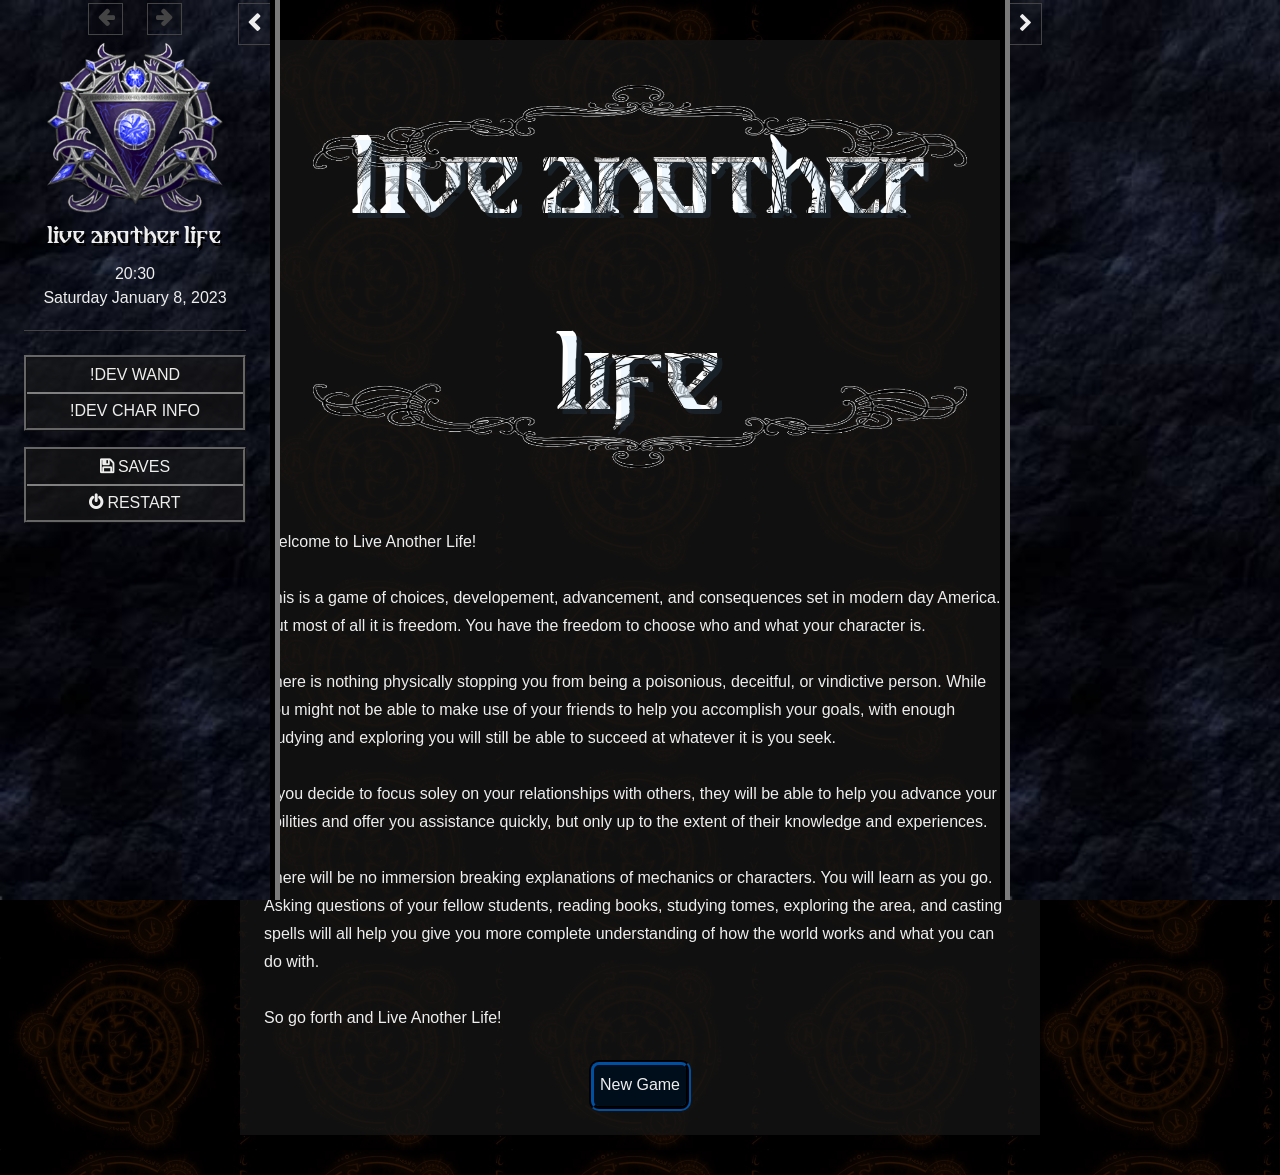
==== commit 9721ee2e: "More spellWord badCombos added, refined combat, setup discipline gain report, using new CSS class fr" ====
--- a/LAL.html
+++ b/LAL.html
@@ -98,11 +98,10 @@
 		<div id="init-lacking"><p>Browser lacks capabilities required to play.</p><p>Upgrade or switch to another browser.</p></div>
 		<div id="init-loading"><div>Loading&hellip;</div></div>
 	</div>
-	<!-- UUID://49DA3755-D957-4866-AF0F-EC39C2B73777// --><tw-storydata name="Live Another Life" startnode="8" creator="Tweego" creator-version="2.1.1+81d1d71" ifid="49DA3755-D957-4866-AF0F-EC39C2B73777" zoom="1" format="SugarCube" format-version="2.36.1" options="" hidden><style role="stylesheet" id="twine-user-stylesheet" type="text/twine-css">@font-face {
+	<!-- UUID://49DA3755-D957-4866-AF0F-EC39C2B73777// --><tw-storydata name="Live Another Life" startnode="7" creator="Tweego" creator-version="2.1.1+81d1d71" ifid="49DA3755-D957-4866-AF0F-EC39C2B73777" zoom="1" format="SugarCube" format-version="2.36.1" options="" hidden><style role="stylesheet" id="twine-user-stylesheet" type="text/twine-css">@font-face {
     font-family: HeaderText;
     src: url("fonts/BreatheFireIi-2z9W.ttf");
 }
-
 @font-face {
     font-family: Achieve;
     src: url("fonts/WarPriestRegular-PanE.ttf")
@@ -127,23 +126,19 @@
     margin-left: auto;
     margin-right: auto;
 }
-h2 {
-    font-size: 5em;
-    text-shadow: 5px 5px rgba(102, 179, 255, 0.1);
-    letter-spacing: 1px;
-}
 .main-title {
     background-image: url("img/title-border.png");
-    background-size: 70% 70%;
+    background-size: 100% 100%;
     background-repeat: no-repeat;
     background-position: center;
-    margin-top: -5em;
-    margin-bottom: -5em;
+    padding-top: 1em;
 }
 .wood-text {
     background: url('img/title-texture.jpg');
     background-size: 35%;
-    font-size: extra-large * 1.6;
+    font-size: 7em;
+    text-shadow: 5px 5px rgba(102, 179, 255, 0.1);
+    letter-spacing: 1px;
     text-transform: uppercase;
     font-family: HeaderText;
     background-clip: text;
@@ -155,6 +150,9 @@
     background: linear-gradient( rgba(0, 0, 0, 0.8), rgba(0, 0, 0, 0.8)), url(img/bgtest2.jpg);
     background-size: 20%;
     background-repeat: repeat;
+}
+html body{
+    font-size: 16px
 }
 .emphasis {
     font-style: italic
@@ -254,24 +252,15 @@
     color: transparent;
     text-shadow: 0 0 4px rgb(209, 209, 209)
 }
-tbody {
-    font-size: 80%;
-} 
 table {
-    border: 1px solid black;
-    vertical-align: middle;
-    float: left;
+    overflow-y: scroll;
 }
 tr:nth-child(even) {
-    background-color: rgb(68, 68, 68);
-}
-.charinfosubhdr {
-    font-style: italic;
-}
-.charinfohdr {
-    font-size: 120%;
-    font-style: bold;
-    text-align: center;
+    background-color: rgb(37, 37, 37);
+}
+.tabElement {
+    display: none;
+    max-height: 40em;
 }
 img.scene {
     display: block;
@@ -333,6 +322,9 @@
     border-radius: 10px;
     padding: 5px 7px 5px 7px;
     box-shadow: 5px 5px 3px Black;
+}
+.speech hr {
+    margin: 15px 0;
 }
 .avatar {
     display: block;
@@ -368,7 +360,6 @@
 .barden .avatar {
     background-image: URL("img/characters/thumb_sullivan.jpg");
 }
-
 .ghost {
     background-color: #000d1a;
 }
@@ -383,6 +374,7 @@
     text-shadow: 2px 2px rgb(0, 0, 0);
     letter-spacing: 1px;
     font-weight: bold;
+    margin-bottom: -1em;
 }
 .enemy-box {
     color: white;
@@ -534,8 +526,8 @@
 #right-ui-bar-body {
     height: 90%;
     height: calc(100% - 2.5em);
-    margin: 2.5em 0;
-    padding: 0 1.5em;
+    margin: 3.5em 0;
+    padding: 0 2em;
 }
 #right-ui-bar-body {
     line-height: 1.5;
@@ -610,7 +602,7 @@
 }
 
 .common {
-    color: #ffffff;
+    color: #d9fdd4;
     font-style: italic;
 }
 
@@ -640,13 +632,14 @@
 }
 
 #ui-dialog {
-    min-width: 30% !important;
+    max-width: 100%;
+    max-height: 90%;
 }
 
 #ui-dialog-body {
-    overflow: auto;
-    min-height: 15em;
+    overflow-y: scroll;
     padding: 1em 2.5em 2.5em 1em;
+
 }
 
 .achieve {
@@ -686,6 +679,7 @@
     display: grid;
     box-sizing: border-box;
     grid-template-columns: 8em 8em 8em 8em 8em 8em;
+    column-gap: 0.4em;
 }
 
 .spell-word-grid-item {
@@ -698,6 +692,7 @@
     display: block;
     width: 100%;
     border-radius: 10px;
+    padding: 0.5em;
 }
 
 .spell-word-grid-item .macro-button:hover {
@@ -738,6 +733,10 @@
     column-gap: 1em;
 }
 
+.passage-links-grid-3 .macro-button {
+    padding: 0em;
+}
+
 .passage-links-grid-2 {
     display: grid;
     box-sizing: border-box;
@@ -747,6 +746,10 @@
     column-gap: 1em;
 }
 
+.passage-links-grid-2 .macro-button {
+    padding: 0em;
+}
+
 .passage-links-grid-1 {
     display: grid;
     box-sizing: border-box;
@@ -756,6 +759,10 @@
     column-gap: 1em;
 }
 
+.passage-links-grid-1 .macro-button {
+    padding: 0em;
+}
+
 .passage-links-grid-item {
     text-align: center;
 }
@@ -769,23 +776,35 @@
 /* End of pages w/ many links */</style><script role="script" id="twine-user-script" type="text/twine-javascript">/*-----Favicon-----*/
 $(document.head).append("<link rel='icon' href='img/logo.png'>")
 
+/*-----W3 CSS Link-----*/
+$(document.head).append('<link rel="stylesheet" href="https://www.w3schools.com/w3css/4/w3.css">')
+
 window.charInfoTbl = function(obj, header) {
-    let html = "<table><tbody><tr><th class='charinfohdr'>"+ header +"</th></tr>";
+    let html = "<table class='w3-table w3-bordered w3-black'><tbody><tr><th class='w3-indigo'>"+ header +"</th><th class='w3-indigo'>Value</th></tr>";
     for (var key in obj) {
-        html += "<tr><th class='charinfosubhdr'>" + key + "</th><td>" + obj[key] + "</td></tr>";
+        html += "<tr><th>" + key + "</th><td>" + obj[key] + "</td></tr>";
     };
     html += "</tbody></table>";
-return html;
+	return html;
 };
 
 window.charInfoTblSub = function(obj, header) {
-    let html = "<table><tbody><tr><th class='charinfohdr'>"+ header +"</th></tr>";
+    let html = "<table class='w3-table w3-bordered w3-black'><tbody><tr><th class='w3-indigo'>"+ header +"</th><th class='w3-indigo'>Value</th><th class='w3-indigo'>Description</th></tr>";
     for (var key in obj) {
-        html += "<tr><th class='charinfosubhdr'>" + key + "</th><td>" + obj[key].level + "</td><td>" + obj[key].desc + "</td></tr>";
+        html += "<tr><th>" + key + "</th><td>" + obj[key].level + "</td><td>" + obj[key].desc + "</td></tr>";
     };
     html += "</tbody></table>";
     return html;
 }
+
+window.openTab = function (name) {
+	var i;
+	var x = document.getElementsByClassName("tabElement");
+	for (i = 0; i < x.length; i++) {
+	  x[i].style.display = "none";
+	}
+	document.getElementById(name).style.display = "block";
+  }
 
 
 //Plr Stat Bars
@@ -1359,19 +1378,6 @@
         &lt;&lt;run Dialog.close()&gt;&gt;
     &lt;&lt;/button&gt;&gt;
 
-
-    [[Testing_Spells]]
-
-    &lt;&lt;link &quot;TestingGrounds&quot;&gt;&gt;
-        &lt;&lt;run
-            Dialog.setup(&quot;TestingGrounds&quot;);
-            Dialog.wiki(Story.get(&quot;TestingGrounds&quot;).processText());
-            Dialog.open();
-        &gt;&gt;
-    &lt;&lt;/link&gt;&gt;
-
-    [[Todo]]
-
     [[Start]]
     [[WakingUp1]]
     [[WakingUp2]]
@@ -1387,55 +1393,11 @@
     [[WakingUp12]]
     [[WakingUp13]]
     [[WakingUp14]]
-    [[Residence_Starr_PlayerRoom]]</tw-passagedata><tw-passagedata pid="2" name="Todo" tags="" position="225,100" size="100,100">Inventory system - done
-    Library
-    First five professors
-    Make player stats populate on UI
-    MAGIC SYSTEM!</tw-passagedata><tw-passagedata pid="3" name="TestingGrounds" tags="" position="350,100" size="100,100">&lt;&lt;button &quot;Generate Identity&quot;&gt;&gt;
-        &lt;&lt;set $plrName.fName = &quot;Azure&quot;&gt;&gt;
-        &lt;&lt;set $plrName.lName = &quot;Paine&quot;&gt;&gt;
-        &lt;&lt;set $plrName.prefix = &quot;Mr.&quot;&gt;&gt;
-        &lt;&lt;set $plrBody.static.sex = &quot;male&quot;&gt;&gt;
-        &lt;&lt;set $plrBody.static.hairColor = &quot;blue&quot;&gt;&gt;
-        &lt;&lt;set $plrBody.static.hairStyle = &quot;mohawk&quot;&gt;&gt;
-        &lt;&lt;set $plrBody.static.eyeColor = &quot;amber&quot;&gt;&gt;
-        &lt;&lt;set $plrBody.static.faceShape = &quot;square&quot;&gt;&gt;
-        &lt;&lt;set $plrBody.static.height = &quot;tall&quot;&gt;&gt;
-        &lt;&lt;set $plrBody.dynamic.hairLength = 1&gt;&gt;
-        &lt;&lt;set $plrBody.dynamic.weight = 35&gt;&gt;
-        &lt;&lt;calcAttractiveness&gt;&gt;
-    &lt;&lt;/button&gt;&gt;\
-    &lt;&lt;button &quot;Setup Stats&quot;&gt;&gt;
-        &lt;&lt;set $plrStats.stamina.max = 10&gt;&gt;
-        &lt;&lt;set $plrStats.stamina.cur = 10&gt;&gt;
-        &lt;&lt;set $plrStats.life.max = 10&gt;&gt;
-        &lt;&lt;set $plrStats.life.cur = 10&gt;&gt;
-        &lt;&lt;set $plrStats.sanity.max = 3&gt;&gt;
-        &lt;&lt;set $plrStats.sanity.cur = 3&gt;&gt;
-        &lt;&lt;set $plrStats.focus.max = 5&gt;&gt;
-        &lt;&lt;set $plrStats.focus.cur = 5&gt;&gt;
-        &lt;&lt;set $plrImg = &quot;img/characters/thumb_male_bro_white.jpg&quot;&gt;&gt;
-    &lt;&lt;/button&gt;&gt;
-
-    &lt;&lt;button &quot;Increase Minutes 30&quot;&gt;&gt;
-        &lt;&lt;calcTime 30&gt;&gt;
-    &lt;&lt;/button&gt;&gt;\
-    &lt;&lt;button &quot;Increase Minutes 5 +/- 5&quot;&gt;&gt;
-        &lt;&lt;calcTime 5 5&gt;&gt;
-    &lt;&lt;/button&gt;&gt;
-
-    &lt;&lt;button &quot;Decrease Life -1&quot;&gt;&gt;
-        &lt;&lt;set $plrStats.life.cur -= 1&gt;&gt;
-        &lt;&lt;run Life($plrStats.life.cur, $plrStats.life.max, &quot;verticallifebar&quot;, false)&gt;&gt;
-    &lt;&lt;/button&gt;&gt;\
-    &lt;&lt;button &quot;Decrease Sanity -0.1&quot;&gt;&gt;
-        &lt;&lt;set $plrStats.sanity.cur -= 0.1&gt;&gt;
-        &lt;&lt;run Sanity($plrStats.sanity.cur, $plrStats.sanity.max, &quot;verticalsanitybar&quot;, false)&gt;&gt;
-    &lt;&lt;/button&gt;&gt;</tw-passagedata><tw-passagedata pid="4" name="Item-Inventories" tags="init" position="475,100" size="100,100">/* Inventory Variables */
-    &lt;&lt;newinv $plrinvbooks&gt;&gt;
-    &lt;&lt;newinv $plrinvmaterials&gt;&gt;
-    &lt;&lt;newinv $plrinvmisc&gt;&gt;
-    &lt;&lt;newinv $plrCurrencies&gt;&gt;
+    [[Residence_Starr_PlayerRoom]]</tw-passagedata><tw-passagedata pid="2" name="inventory.strings" tags="" position="225,100" size="100,100">use: Read</tw-passagedata><tw-passagedata pid="3" name="Item-Inventories" tags="init" position="350,100" size="100,100">/* Inventory Variables */
+    &lt;&lt;newinv $plrinvbooks inspect&gt;&gt;
+    &lt;&lt;newinv $plrinvmaterials inspect&gt;&gt;
+    &lt;&lt;newinv $plrinvmisc inspect&gt;&gt;
+    &lt;&lt;newinv $plrCurrencies inspect&gt;&gt;
 
     /* Item SimpleStorage Variables */
 
@@ -1608,7 +1570,7 @@
             pagesRead: 0,
             pagesTotal: 20,
         }
-    }&gt;&gt;</tw-passagedata><tw-passagedata pid="5" name="Unlock-Variables" tags="init" position="600,100" size="100,100">/* Location Unlocks */
+    }&gt;&gt;</tw-passagedata><tw-passagedata pid="4" name="Unlock-Variables" tags="init" position="475,100" size="100,100">/* Location Unlocks */
     &lt;&lt;set $unlockVar = {
         locations: {
             starrresidence: {
@@ -1681,7 +1643,7 @@
             firstSpellLearned: false,
             firstSpellCast: false
         }
-    }&gt;&gt;</tw-passagedata><tw-passagedata pid="6" name="StoryInit" tags="" position="725,100" size="100,100">&lt;&lt;set $dateTime = {
+    }&gt;&gt;</tw-passagedata><tw-passagedata pid="5" name="StoryInit" tags="" position="600,100" size="100,100">&lt;&lt;set $dateTime = {
         hour: 20,
         min: 30,
         day: 6,
@@ -1752,122 +1714,177 @@
             amy: {
                 positive: 0,
                 negative: 0,
-                intimate: 0
+                intimate: 0,
+                suspicion: 0
             },
             janessa: {
                 positive: 0,
                 negative: 0,
-                intimate: 0
+                intimate: 0,
+                suspicion: 0
             },
             barden: {
                 positive: 0,
                 negative: 0,
-                intimate: 0
+                intimate: 0,
+                suspicion: 0
             }
         },
         disciplines: {
             abjuration: {
+                title: &#39;Abjuration&#39;,
                 level: 0,
+                pre: 0,
+                desc: &quot;Yeet, I am Abjuration!&quot;
+            },
+            alchemy: {
+                title: &#39;Alchemy&#39;,
+                level: 0,
+                pre: 0,
+                desc: &quot;Yeet, I am Alchemy!&quot;
+            },
+            animancy: {
+                title: &#39;Animancy&#39;,
+                level: 0,
+                pre: 0,
+                desc: &quot;Yeet, I am Animancy!&quot;
+            },
+            astromancy: {
+                title: &#39;Astromancy&#39;,
+                level: 0,
+                pre: 0,
                 desc: &quot;&quot;
             },
-            alchemy: {
+            biomancy: {
+                title: &#39;Biomancy&#39;,
                 level: 0,
+                pre: 0,
                 desc: &quot;&quot;
             },
-            animancy: {
+            blood: {
+                title: &#39;Blood&#39;,
                 level: 0,
+                pre: 0,
                 desc: &quot;&quot;
             },
-            astromancy: {
+            chloromancy: {
+                title: &#39;Chloromancy&#39;,
                 level: 0,
+                pre: 0,
                 desc: &quot;&quot;
             },
-            biomancy: {
+            chronomancy: {
+                title: &#39;Chronomancy&#39;,
                 level: 0,
+                pre: 0,
                 desc: &quot;&quot;
             },
-            blood: {
+            clockwork: {
+                title: &#39;Clockwork&#39;,
                 level: 0,
+                pre: 0,
                 desc: &quot;&quot;
             },
-            chloromancy: {
+            conjuration: {
+                title: &#39;Conjuration&#39;,
                 level: 0,
+                pre: 0,
                 desc: &quot;&quot;
             },
-            chronomancy: {
+            demonology: {
+                title: &#39;Demonology&#39;,
                 level: 0,
+                pre: 0,
                 desc: &quot;&quot;
             },
-            clockwork: {
+            divination: {
+                title: &#39;Divination&#39;,
                 level: 0,
+                pre: 0,
                 desc: &quot;&quot;
             },
-            conjuration: {
+            eldritch: {
+                title: &#39;Eldritch&#39;,
                 level: 0,
+                pre: 0,
                 desc: &quot;&quot;
             },
-            demonology: {
+            elemental: {
+                title: &#39;Elemental&#39;,
                 level: 0,
+                pre: 0,
                 desc: &quot;&quot;
             },
-            divination: {
+            enchantment: {
+                title: &#39;Enchantment&#39;,
                 level: 0,
+                pre: 0,
                 desc: &quot;&quot;
             },
-            eldritch: {
+            enochian: {
+                title: &#39;Enochian&#39;,
                 level: 0,
+                pre: 0,
                 desc: &quot;&quot;
             },
-            elemental: {
+            gate: {
+                title: &#39;Gate&#39;,
                 level: 0,
+                pre: 0,
                 desc: &quot;&quot;
             },
-            enchantment: {
+            illusion: {
+                title: &#39;Illusion&#39;,
                 level: 0,
+                pre: 0,
                 desc: &quot;&quot;
             },
-            enochian: {
+            lunar: {
+                title: &#39;Lunar&#39;,
                 level: 0,
+                pre: 0,
                 desc: &quot;&quot;
             },
-            gate: {
+            necromancy: {
+                title: &#39;Necromancy&#39;,
                 level: 0,
+                pre: 0,
                 desc: &quot;&quot;
             },
-            illusion: {
+            psionic: {
+                title: &#39;Psionic&#39;,
                 level: 0,
+                pre: 0,
                 desc: &quot;&quot;
             },
-            lunar: {
+            restoration: {
+                title: &#39;Restoration&#39;,
                 level: 0,
+                pre: 0,
                 desc: &quot;&quot;
             },
-            necromancy: {
+            sex: {
+                title: &#39;Sex&#39;,
                 level: 0,
+                pre: 0,
                 desc: &quot;&quot;
             },
-            psionic: {
+            soul: {
+                title: &#39;Soul&#39;,
                 level: 0,
+                pre: 0,
                 desc: &quot;&quot;
             },
-            restoration: {
+            summoning: {
+                title: &#39;Summoning&#39;,
                 level: 0,
+                pre: 0,
                 desc: &quot;&quot;
             },
-            sex: {
+            transmutation: {
+                title: &#39;Transmutation&#39;,
                 level: 0,
-                desc: &quot;&quot;
-            },
-            soul: {
-                level: 0,
-                desc: &quot;&quot;
-            },
-            summoning: {
-                level: 0,
-                desc: &quot;&quot;
-            },
-            transmutation: {
-                level: 0,
+                pre: 0,
                 desc: &quot;&quot;
             }
         },
@@ -1875,242 +1892,299 @@
             mundane: {
                 lockpicking: {
                     level: 0,
+                    pre: 0,
                     desc: &quot;&quot;
                 }, 
                 pickpocketing: {
                     level: 0,
+                    pre: 0,
                     desc: &quot;&quot;
                 }, 
                 running: {
                     level: 0,
+                    pre: 0,
                     desc: &quot;&quot;
                 }, 
                 swimming: {
                     level: 0,
+                    pre: 0,
                     desc: &quot;&quot;
                 }, 
                 walking: {
                     level: 0,
+                    pre: 0,
                     desc: &quot;&quot;
                 }
             },
             mental: {
                 confidence: {
                     level: 0,
+                    pre: 0,
                     desc: &quot;&quot;
                 }, 
                 leadership: {
                     level: 0,
+                    pre: 0,
                     desc: &quot;&quot;
                 }, 
                 patience: {
                     level: 0,
+                    pre: 0,
                     desc: &quot;&quot;
                 }, 
                 sitAwareness: {
                     level: 0,
+                    pre: 0,
                     desc: &quot;&quot;
                 }
             },
             intimate: {
                 oral: {
                     level: 0,
+                    pre: 0,
                     desc: &quot;&quot;
                 }, 
                 partnerAtt: {
                     level: 0,
+                    pre: 0,
                     desc: &quot;&quot;
                 }, 
                 seduction: {
                     level: 0,
+                    pre: 0,
                     desc: &quot;&quot;
                 }, 
                 intercourse: {
                     level: 0,
+                    pre: 0,
                     desc: &quot;&quot;
                 }, 
                 touch: {
                     level: 0,
+                    pre: 0,
                     desc: &quot;&quot;
                 }
             },
             academic: {
                 grammar: {
                     level: 0,
+                    pre: 0,
                     desc: &quot;&quot;
                 }, 
                 readingSpeed: {
                     level: 0,
+                    pre: 0,
                     desc: &quot;&quot;
                 }, 
                 vocabulary: {
                     level: 0,
+                    pre: 0,
                     desc: &quot;&quot;
                 }, 
                 researching: {
                     level: 0,
+                    pre: 0,
                     desc: &quot;&quot;
                 }, 
                 attentionSpan: {
                     level: 0,
+                    pre: 0,
                     desc: &quot;&quot;
                 }, 
                 englishLang: {
                     level: 0,
+                    pre: 0,
                     desc: &quot;&quot;
                 }, 
                 elvenLang: {
                     level: 0,
+                    pre: 0,
                     desc: &quot;&quot;
                 }, 
                 russianLang: {
                     level: 0,
+                    pre: 0,
                     desc: &quot;&quot;
                 }, 
                 frenchLang: {
                     level: 0,
+                    pre: 0,
                     desc: &quot;&quot;
                 }, 
                 latinLang: {
                     level: 0,
+                    pre: 0,
                     desc: &quot;&quot;
                 }, 
                 egyptianLang: {
                     level: 0,
+                    pre: 0,
                     desc: &quot;&quot;
                 }, 
                 chineseLang: {
                     level: 0,
+                    pre: 0,
                     desc: &quot;&quot;
                 }, 
                 demonLang: {
                     level: 0,
+                    pre: 0,
                     desc: &quot;&quot;
                 }, 
                 goblinLang: {
                     level: 0,
+                    pre: 0,
                     desc: &quot;&quot;
                 }, 
                 giantLang: {
                     level: 0,
+                    pre: 0,
                     desc: &quot;&quot;
                 }, 
                 dragonLang: {
                     level: 0,
+                    pre: 0,
                     desc: &quot;&quot;
                 }
             },
             social: {
                 actListening: {
                     level: 0,
+                    pre: 0,
                     desc: &quot;&quot;
                 }, 
                 bodyLanguage: {
                     level: 0,
+                    pre: 0,
                     desc: &quot;&quot;
                 }, 
                 clusterRec: {
                     level: 0,
+                    pre: 0,
                     desc: &quot;&quot;
                 }, 
                 conflictRes: {
                     level: 0,
+                    pre: 0,
                     desc: &quot;&quot;
                 }, 
                 debate: {
                     level: 0,
+                    pre: 0,
                     desc: &quot;&quot;
                 }, 
                 effectiveCom: {
                     level: 0,
+                    pre: 0,
                     desc: &quot;&quot;
                 }, 
                 empthay: {
                     level: 0,
+                    pre: 0,
                     desc: &quot;&quot;
                 }, 
                 lying: {
                     level: 0,
+                    pre: 0,
                     desc: &quot;&quot;
                 }, 
                 manipulation: {
                     level: 0,
+                    pre: 0,
                     desc: &quot;&quot;
                 }, 
                 relManagement: {
                     level: 0,
+                    pre: 0,
                     desc: &quot;&quot;
                 }
             },
             nature: {
                 anatomy: {
                     level: 0,
+                    pre: 0,
                     desc: &quot;&quot;
                 }, 
                 biology: {
                     level: 0,
+                    pre: 0,
                     desc: &quot;&quot;
                 }, 
                 botany: {
                     level: 0,
+                    pre: 0,
                     desc: &quot;&quot;
                 }, 
                 fishing: {
                     level: 0,
+                    pre: 0,
                     desc: &quot;&quot;
                 }, 
                 hunting: {
                     level: 0,
+                    pre: 0,
                     desc: &quot;&quot;
                 }, 
                 mineralRec: {
                     level: 0,
+                    pre: 0,
                     desc: &quot;&quot;
                 }, 
                 minerology: {
                     level: 0,
+                    pre: 0,
                     desc: &quot;&quot;
                 }, 
                 plantRec: {
                     level: 0,
+                    pre: 0,
                     desc: &quot;&quot;
                 }
             },
             crafting: {
                 blacksmithing: {
                     level: 0,
+                    pre: 0,
                     desc: &quot;&quot;
                 }, 
                 cooking: {
                     level: 0,
+                    pre: 0,
                     desc: &quot;&quot;
                 }, 
                 gemCarv: {
                     level: 0,
+                    pre: 0,
                     desc: &quot;&quot;
                 }, 
                 jewelCraft: {
                     level: 0,
+                    pre: 0,
                     desc: &quot;&quot;
                 }, 
                 leatherworking: {
                     level: 0,
+                    pre: 0,
                     desc: &quot;&quot;
                 }, 
                 metallurgy: {
                     level: 0,
+                    pre: 0,
                     desc: &quot;&quot;
                 }, 
                 stoneCarv: {
                     level: 0,
+                    pre: 0,
                     desc: &quot;&quot;
                 }, 
                 tailoring: {
                     level: 0,
+                    pre: 0,
                     desc: &quot;&quot;
                 }, 
                 woodCarv: {
                     level: 0,
+                    pre: 0,
                     desc: &quot;&quot;
                 }
             }
@@ -2120,7 +2194,9 @@
     &lt;&lt;set $critters = {
         rabidDog: {
             img: &#39;&#39;,
-            name: &#39;Rabid Dog&#39;,
+            name: {
+                firstName: &#39;Rabid Dog&#39;
+            },
             description: &#39;It\&#39;s mangy, covered in fleas, and you can see it drooling all over itself. Not a pretty sight.&#39;,
             stats: {
                 life: {
@@ -2143,7 +2219,9 @@
                 let element = $(Container).find(&#39;#enemyAvatar&#39;)
                 element.attr(&#39;style&#39;, &#39;background-image: url(&quot;img/aggressivesquirrel.jpg&quot;)&#39;)
             },
-            name: &#39;Oddly Aggressive Squirrel&#39;,
+            name: {
+                firstName: &#39;Oddly Aggressive Squirrel&#39;
+            },
             description: &#39;Seriously, it\&#39;s a bunny. It\&#39;s just sort of an aggressive looking...bunny. This cannot be happening.&#39;,
             stats: {
                 life: {
@@ -2166,7 +2244,9 @@
                 let element = $(Container).find(&#39;#enemyAvatar&#39;)
                 element.attr(&#39;style&#39;, &#39;background-image: url(&quot;img/greenimp.png&quot;)&#39;)
             },
-            name: &#39;Tiny Green Imp&#39;,
+            name: {
+                firstName: &#39;Tiny Green Imp&#39;
+            },
             description: &#39;It\&#39;s small, green, and seems to think it\&#39;s more fearsome than it really is.&#39;,
             stats: {
                 life: {
@@ -2652,7 +2732,7 @@
         },
         inCombat: false,
         combatPass: &#39;&#39;
-    }&gt;&gt;</tw-passagedata><tw-passagedata pid="7" name="Widgets" tags="widget" position="850,100" size="100,100">/* base widget template */
+    }&gt;&gt;</tw-passagedata><tw-passagedata pid="6" name="Widgets" tags="widget" position="725,100" size="100,100">/* base widget template */
     &lt;&lt;nobr&gt;&gt;
         &lt;&lt;widget &quot;templ&quot;&gt;&gt;
         &lt;&lt;/widget&gt;&gt;
@@ -2860,7 +2940,7 @@
                         &lt;&lt;set $eventVar.location.name = _unlockmessage&gt;&gt;
                         &lt;&lt;set $eventVar.location.book = _address.title&gt;&gt;
                         &lt;&lt;set $eventVar.location.pagesCur = _address.pagesRead&gt;&gt;
-                        &lt;&lt;set $eventVar.location.pagesMax = _address.pagesMax&gt;&gt;
+                        &lt;&lt;set $eventVar.location.pagesMax = _address.pagesTotal&gt;&gt;
                         
                         &lt;&lt;run Dialog.close()&gt;&gt;
 
@@ -3062,6 +3142,15 @@
                 &lt;&lt;if _stat.cur &gt; _stat.max&gt;&gt;
                     &lt;&lt;set _stat.cur = _stat.max&gt;&gt;
                 &lt;&lt;/if&gt;&gt;
+                &lt;&lt;if _targ.stamina.cur &lt;= 0 &amp;&amp; _targ.stamina.max &gt; 0&gt;&gt;
+                    &lt;&lt;goto &#39;Out_of_Stamina&#39;&gt;&gt;
+
+                    &lt;&lt;elseif _targ.life.cur &lt;= 0 &amp;&amp; _targ.life.max &gt; 0&gt;&gt;
+                        &lt;&lt;goto &#39;Out_of_Life&#39;&gt;&gt;
+                        
+                    &lt;&lt;elseif _targ.sanity.cur &lt;= 0 &amp;&amp; _targ.sanity.max &gt; 0&gt;&gt;
+                        &lt;&lt;goto &#39;Out_of_Sanity&#39;&gt;&gt;
+                &lt;&lt;/if&gt;&gt;
 
             &lt;&lt;/if&gt;&gt;
             &lt;&lt;run 
@@ -3145,12 +3234,82 @@
         &lt;&lt;/widget&gt;&gt;
     &lt;&lt;/nobr&gt;&gt;
 
+    /* i.e. &lt;&lt;setDisc plr abjuration 0.3&gt;&gt; or &lt;&lt;setDisc plr random 0.2&gt;&gt; */
+    &lt;&lt;nobr&gt;&gt;
+        &lt;&lt;widget &#39;setDisc&#39;&gt;&gt;
+            &lt;&lt;if _args[1] == &#39;random&#39;&gt;&gt;
+                &lt;&lt;set _rando = random(1,14)&gt;&gt;
+                &lt;&lt;set _discArray = [
+                    &#39;transmutation&#39;,
+                    &#39;elemental&#39;,
+                    &#39;restoration&#39;,
+                    &#39;enchantment&#39;,
+                    &#39;necromancy&#39;,
+                    &#39;lunar&#39;,
+                    &#39;illusion&#39;,
+                    &#39;divination&#39;,
+                    &#39;conjuration&#39;,
+                    &#39;biomancy&#39;,
+                    &#39;astromancy&#39;,
+                    &#39;animancy&#39;,
+                    &#39;alchemy&#39;,
+                    &#39;abjuration&#39;
+
+                ]&gt;&gt;
+
+                &lt;&lt;set _disc = _discArray[_rando]&gt;&gt;
+                &lt;&lt;consolelog &#39;setDisc Random _disc&#39; _disc&gt;&gt;
+
+                &lt;&lt;else&gt;&gt;
+                    &lt;&lt;set _disc = _args[1]&gt;&gt;
+            &lt;&lt;/if&gt;&gt;
+            
+            &lt;&lt;set _discAmount = _args[2]&gt;&gt;
+
+            &lt;&lt;if _args[0] == &#39;plr&#39;&gt;&gt;
+                &lt;&lt;set _discTarg = $plr.disciplines&gt;&gt;
+
+                &lt;&lt;else&gt;&gt;
+                    &lt;&lt;set _discTarg = $npcs[_args[0]].disciplines&gt;&gt;
+            &lt;&lt;/if&gt;&gt;
+
+            &lt;&lt;set _discTarg[_disc].pre = _discTarg[_disc].level&gt;&gt;
+            &lt;&lt;if _discTarg[_disc].pre == 0&gt;&gt;
+                &lt;&lt;set _discTarg[_disc].pre = 0.0001&gt;&gt;
+            &lt;&lt;/if&gt;&gt;
+            &lt;&lt;set _discTarg[_disc].level += _discAmount&gt;&gt;
+        &lt;&lt;/widget&gt;&gt;
+    &lt;&lt;/nobr&gt;&gt;
+
+    &lt;&lt;nobr&gt;&gt;
+        &lt;&lt;widget &#39;discChange&#39;&gt;&gt;
+            &lt;&lt;for _i, _name range $plr.disciplines&gt;&gt;
+                &lt;&lt;if $plr.disciplines[_i].pre != 0&gt;&gt;
+                    &lt;&lt;set _discDiff = ($plr.disciplines[_i].level - $plr.disciplines[_i].pre)&gt;&gt;
+                    &lt;&lt;print
+                        &#39;&lt;div class=&quot;green&quot;&gt;I gained &#39; + _discDiff.toFixed(2) + &#39; points in the &lt;i&gt;&#39; + $plr.disciplines[_i].title + &#39;&lt;/i&gt; discipline.&lt;/div&gt;&#39;
+                    &gt;&gt;
+                    &lt;&lt;set $plr.disciplines[_i].pre = 0&gt;&gt;
+                &lt;&lt;/if&gt;&gt;
+
+                &lt;&lt;run _i + 1&gt;&gt;
+            &lt;&lt;/for&gt;&gt;
+        &lt;&lt;/widget&gt;&gt;
+    &lt;&lt;/nobr&gt;&gt;
+
+    &lt;&lt;nobr&gt;&gt;
+        &lt;&lt;widget &#39;Updates&#39;&gt;&gt;
+            &lt;&lt;statsChange&gt;&gt;
+            &lt;&lt;discChange&gt;&gt;
+        &lt;&lt;/widget&gt;&gt;
+    &lt;&lt;/nobr&gt;&gt;
+
     &lt;&lt;nobr&gt;&gt;
         &lt;&lt;widget &#39;roomComments&#39;&gt;&gt;
             &lt;&lt;set _curPass = passage()&gt;&gt;
             &lt;&lt;switch _args[0]&gt;&gt;
                 &lt;&lt;case &#39;clean&#39;&gt;&gt;
-                    &lt;&lt;if $roomVars[_curPass].clean &lt; 5&gt;&gt;
+                    &lt;&lt;if $roomVars[_curPass].clean &lt;= 5&gt;&gt;
                         &lt;&lt;set _word = &quot;spotless.&quot;&gt;&gt;
                         &lt;&lt;set _class = &quot;legendary&quot;&gt;&gt;
                     
@@ -3159,7 +3318,7 @@
                         &lt;&lt;set _class = &#39;rare&#39;&gt;&gt;
 
                     &lt;&lt;elseif $roomVars[_curPass].clean &gt; 10 &amp;&amp; $roomVars[_curPass].clean &lt;= 20&gt;&gt;
-                        &lt;&lt;set _word = &quot;gotten a little dirty.&quot;&gt;&gt;
+                        &lt;&lt;set _word = &quot;a bit dirty.&quot;&gt;&gt;
                         &lt;&lt;set _class = &quot;common&quot;&gt;&gt;
 
                     &lt;&lt;elseif $roomVars[_curPass].clean &gt; 20&gt;&gt;
@@ -3167,7 +3326,7 @@
                         &lt;&lt;set _class = &quot;trash&quot;&gt;&gt;
                     &lt;&lt;/if&gt;&gt;
                     &lt;&lt;print &#39;&lt;span class=&quot;&#39; + _class + &#39;&quot;&gt;&#39; + 
-                        &#39;&lt;&lt;hovertip &quot;The cleaner the room, the more sanity and stamina you will gain from spending time in here.&quot;&gt;&gt;&#39; + 
+                        &#39;&lt;&lt;hovertip &quot;The cleaner the room, the more sanity and stamina you will gain from resting in here.&quot;&gt;&gt;&#39; + 
                         _word + &#39;&lt;&lt;/hovertip&gt;&gt;&lt;/span&gt;&#39;
                     &gt;&gt;
 
@@ -3399,9 +3558,15 @@
 
                 &lt;&lt;/if&gt;&gt;
 
-                &lt;&lt;set $plr.disciplines[$spellCastVar.spellDiscipline].level += $spellCastVar.spellCost * 0.2&gt;&gt;
+                /* &lt;&lt;set $plr.disciplines[$spellCastVar.spellDiscipline].level += $spellCastVar.spellCost * 0.2&gt;&gt; */
+                &lt;&lt;set _disc = $spellCastVar.spellDiscipline&gt;&gt;
+                &lt;&lt;set _discChange = $spellCastVar.spellCost * 0.2&gt;&gt;
+                &lt;&lt;setDisc &#39;plr&#39; _disc _discChange&gt;&gt;
+
                 &lt;&lt;set _stamChange = $spellCastVar.spellCost * -1&gt;&gt;
                 &lt;&lt;setStats &#39;plr&#39; &#39;stamina&#39; _stamChange&gt;&gt;
+                
+
                 &lt;&lt;set $plr.stats.stamina.max += $spellCastVar.spellCost * 0.1&gt;&gt;
                 &lt;&lt;set $plr.stats.focus.max += $spellCastVar.spellCost * 0.05&gt;&gt;
 
@@ -3478,7 +3643,7 @@
             &lt;&lt;if _args[0] == &#39;life&#39;&gt;&gt;
                 &lt;&lt;if _dispV &gt;= 80&gt;&gt;
                     &lt;&lt;replace &#39;#life-comment&#39;&gt;&gt;
-                        &lt;span class = &quot;green&quot;&gt;I don\&#39;t have so much as a scratch on me.&lt;/span&gt;
+                        &lt;span class = &quot;green&quot;&gt;I don&#39;t have so much as a scratch on me.&lt;/span&gt;
                     &lt;&lt;/replace&gt;&gt;
                 &lt;&lt;/if&gt;&gt;
                 &lt;&lt;if _dispV &gt;= 50 &amp;&amp; _dispV &lt; 80&gt;&gt;
@@ -3554,19 +3719,6 @@
     &lt;&lt;/nobr&gt;&gt;
 
     /* Sets available random events and runs based on multiple args, i.e. &lt;&lt;randomEvent (standard event) &gt;&gt; */
-
-    /* Things To-Do
-        4. Adjust event strength based on power score.
-        7. Add in professor and student npcs.
-        8. Implement relationship system.
-        9. Write first set of classes.
-        10. Write &#39;I will not be contained!!!! events.&#39;
-        11. Add in more Words and spell combos.
-        12. Finish first week of classes. (Marks end of chapter 2!)
-
-        15. Fix health not resetting on critters after combat, check Spell_Combat passage maybe
-        16. Add bad combos() for damage/room, light/other
-    */
     &lt;&lt;nobr&gt;&gt;
         &lt;&lt;widget &#39;randomEvent&#39;&gt;&gt;
             &lt;&lt;set _standardEvent = _args[0]&gt;&gt;
@@ -3580,7 +3732,7 @@
             &lt;&lt;/if&gt;&gt;
 
             &lt;&lt;for _i = 0; _i &lt; _eventArray.length; _i++&gt;&gt;
-                &lt;&lt;if tags(_eventArray[_i]).includes(_curTime) &amp;&amp; _randNum &lt;= 8&gt;&gt;
+                &lt;&lt;if tags(_eventArray[_i]).includes(_curTime) &amp;&amp; _randNum &lt;= 3&gt;&gt;
                     &lt;&lt;set _curRndEvent = _eventArray[_i]&gt;&gt;
                     &lt;&lt;if _curRndEvent&gt;&gt;
                         &lt;&lt;break&gt;&gt;
@@ -3592,6 +3744,7 @@
             &lt;&lt;/for&gt;&gt;
             &lt;&lt;if tags(_curRndEvent).includes(&#39;combat&#39;)&gt;&gt;
                 &lt;&lt;set $eventVar.inCombat = true&gt;&gt;
+                &lt;&lt;set $unlockVar.userInterface.locations = false&gt;&gt;
                 &lt;&lt;set $eventVar.combatPass = _curRndEvent&gt;&gt;
             &lt;&lt;/if&gt;&gt;
             &lt;&lt;include _curRndEvent&gt;&gt;
@@ -3642,16 +3795,65 @@
             &lt;&lt;set _stamCur = _statAddr.stamina.cur&gt;&gt;
             &lt;&lt;set _lifeMax = _statAddr.life.max&gt;&gt;
             &lt;&lt;set _lifeCur = _statAddr.life.cur&gt;&gt;
-            &lt;&lt;set _enemyName = $critters[_args[0]].name&gt;&gt;
+            &lt;&lt;set _enemyName = $critters[_args[0]].name.firstName&gt;&gt;
 
             &lt;&lt;replace &#39;#enemyName&#39;&gt;&gt;_enemyName&lt;&lt;/replace&gt;&gt;
             &lt;&lt;run $critters[_args[0]].img()&gt;&gt;
             &lt;&lt;run EnemyStamina(_stamCur, _stamMax)&gt;&gt;
             &lt;&lt;run EnemyLife(_lifeCur, _lifeMax)&gt;&gt;
         &lt;&lt;/widget&gt;&gt;
-    &lt;&lt;/nobr&gt;&gt;</tw-passagedata><tw-passagedata pid="8" name="Start" tags="" position="975,100" size="100,100">&lt;div class=&#39;text-center main-title&#39;&gt;\
-
-        &lt;h2 class=&#39;wood-text&#39;&gt;Live Another Life&lt;/h2&gt;
+    &lt;&lt;/nobr&gt;&gt;
+
+    /* &lt;&lt;CombatStart &#39;tinyImp&#39; */
+    &lt;&lt;nobr&gt;&gt;
+        &lt;&lt;widget &#39;CombatStart&#39;&gt;&gt;
+            &lt;&lt;run $spellCastVar.availableTargets.critters.pushUnique(&#39;tinyImp&#39;)&gt;&gt;
+            &lt;&lt;enemyStatBars &#39;tinyImp&#39;&gt;&gt;
+        &lt;&lt;/widget&gt;&gt;
+    &lt;&lt;/nobr&gt;&gt;
+
+    &lt;&lt;nobr&gt;&gt;
+        &lt;&lt;widget &#39;CombatEnd&#39;&gt;&gt;
+            &lt;&lt;if $spellCastVar.spellTarget.stats.life.cur &lt;= 0&gt;&gt;                
+                &lt;&lt;for _i, _name range $critters&gt;&gt;
+                    &lt;&lt;set _critter = $critters[_i]&gt;&gt;
+                    &lt;&lt;set _critter.stats.life.cur = _critter.stats.life.max&gt;&gt;
+                    &lt;&lt;set _critter.stats.stamina.cur = _critter.stats.stamina.max&gt;&gt;
+                    &lt;&lt;run _i + 1&gt;&gt;
+                &lt;&lt;/for&gt;&gt;
+
+                &lt;&lt;set $eventVar.combatPass = &#39;&#39;&gt;&gt;
+                &lt;&lt;set $eventVar.inCombat = false&gt;&gt;
+
+                &lt;&lt;set _enemyLoot = $spellCastVar.spellTarget.stats.life.max + random(1, 3)&gt;&gt;
+                &lt;&lt;pickup $plrCurrencies &#39;goldflake&#39; _enemyLoot&gt;&gt;
+
+                &lt;&lt;run
+                    Dialog.setup(&#39;Foe Defeated&#39;);
+                    Dialog.wiki(&#39;You have defeated a &#39; + $spellCastVar.spellTarget.name.firstName + &#39;. Your enemy\&#39;s body dissolved, but left behind &lt;span class=&quot;yellow&quot;&gt;&#39; + _enemyLoot + &#39; gold flakes&lt;/span&gt;, which you happily picked up.&#39;);
+                    Dialog.open();
+                &gt;&gt;
+
+                &lt;&lt;set $spellCastVar.availableTargets.critters = []&gt;&gt;
+                &lt;&lt;set $spellCastVar.spellTarget = &#39;&#39;&gt;&gt;
+                &lt;&lt;set $unlockVar.userInterface.locations = true&gt;&gt;
+            &lt;&lt;/if&gt;&gt;
+        &lt;&lt;/widget&gt;&gt;
+    &lt;&lt;/nobr&gt;&gt;
+
+    /* Things To-Do
+        4. Adjust event strength based on power score.
+        7. Add in professor and student npcs.
+        8. Implement relationship system.
+        9. Write first set of classes.
+        10. Write &#39;I will not be contained!!!! events.&#39;
+        11. Add in more Words and spell combos.
+        12. Finish first week of classes. (Marks end of chapter 2!)
+        &gt;Refactor combat passage for if you rested to regain stamina
+        &gt;setup discChange to track total gain after multiple castings between one passage transition.
+
+    */</tw-passagedata><tw-passagedata pid="7" name="Start" tags="" position="850,100" size="100,100">&lt;div class=&#39;text-center main-title&#39;&gt;\
+        &lt;div class=&#39;wood-text&#39;&gt;Live Another Life&lt;/div&gt;
     &lt;/div&gt;
     Welcome to Live Another Life!
 
@@ -3666,7 +3868,7 @@
     So go forth and Live Another Life!\
     &lt;div class=&#39;text-center&#39;&gt;
         &lt;&lt;button[[New Game | gameWarning]]&gt;&gt;&lt;&lt;/button&gt;&gt;
-    &lt;/div&gt;</tw-passagedata><tw-passagedata pid="9" name="gameWarning" tags="" position="1100,100" size="100,100">&lt;span class=&#39;red&#39;&gt;CAUTION!&lt;/span&gt;
+    &lt;/div&gt;</tw-passagedata><tw-passagedata pid="8" name="gameWarning" tags="" position="975,100" size="100,100">&lt;span class=&#39;red&#39;&gt;CAUTION!&lt;/span&gt;
     &lt;em&gt;There can be some dark moments in this game, especially with regards to your backstory. If you are uncomfortable with imagining a severe emotional and physical loss, then I kindly ask you find something else to play. But if you feel like being bold and accepting a difficult rebirth, then I would love for you to continue.&lt;/em&gt;
     
     &lt;hr&gt;
@@ -3682,12 +3884,10 @@
             &lt;/a&gt;
         &lt;/div&gt;
         &lt;div style=&quot;display: inline-block; margin-left: 7em&quot;&gt;
-            &lt;&lt;button [[More Better? | Dream1]]&gt;&gt;&lt;&lt;/button&gt;&gt;
+            &lt;&lt;button [[More Better? | WakingUp1]]&gt;&gt;&lt;&lt;/button&gt;&gt;
         &lt;/div&gt;
     &lt;/div&gt;
-    &lt;&lt;/nobr&gt;&gt;</tw-passagedata><tw-passagedata pid="10" name="Dream1" tags="" position="1225,100" size="100,100">This will use the base mechanics of the game to give a taste of what&#39;s to come.
-
-    &lt;&lt;button [[Skip...for now. | WakingUp1]]&gt;&gt;&lt;&lt;/button&gt;&gt;</tw-passagedata><tw-passagedata pid="11" name="WakingUp1" tags="" position="100,225" size="100,100">&lt;img class=&quot;scene&quot; src=&quot;img/medicalwing.jpg&quot; alt=&quot;medical wing photo&quot;/&gt;
+    &lt;&lt;/nobr&gt;&gt;</tw-passagedata><tw-passagedata pid="9" name="WakingUp1" tags="" position="1100,100" size="100,100">&lt;img class=&quot;scene&quot; src=&quot;img/medicalwing.jpg&quot; alt=&quot;medical wing photo&quot;/&gt;
 
     You feel uneasy. Not yet able to make sense of it, you know something is strange. As you slowly wake up, you know you aren&#39;t anywhere you remember ever being before. The smell is unfamiliar. The bed you are laying in, is different. Even the air feels different. Thicker, maybe?
 
@@ -3701,7 +3901,7 @@
 
     &lt;&lt;speech &quot;amy&quot;&gt;&gt;Oh good, you are awake!&lt;&lt;/speech&gt;&gt;\
 
-    &lt;&lt;button [[Continue | WakingUp2]]&gt;&gt;&lt;&lt;/button&gt;&gt;</tw-passagedata><tw-passagedata pid="12" name="WakingUp2" tags="" position="225,225" size="100,100">&lt;img class=&quot;scene&quot; src=&quot;img/medicalwing.jpg&quot; alt=&quot;medical wing photo&quot;/&gt;
+    &lt;&lt;button [[Continue | WakingUp2]]&gt;&gt;&lt;&lt;/button&gt;&gt;</tw-passagedata><tw-passagedata pid="10" name="WakingUp2" tags="" position="1225,100" size="100,100">&lt;img class=&quot;scene&quot; src=&quot;img/medicalwing.jpg&quot; alt=&quot;medical wing photo&quot;/&gt;
 
     &lt;&lt;speech &quot;amy&quot;&gt;&gt;
         My name is $npcs.amy.name.formal, and I am the Mendicant for this school. I am terribly sorry I was wasn&#39;t here when you woke, no doubt you are rather confused.
@@ -3715,13 +3915,13 @@
 
     To add to your confusion, there are floating candles. No, like legitimate floating candles just sitting in the middle of the air. Maybe $npcs.amy.name.formal is right, you are just confused. Very, very confused.
 
-    &lt;&lt;button [[Continue | WakingUp3]]&gt;&gt;&lt;&lt;/button&gt;&gt;</tw-passagedata><tw-passagedata pid="13" name="WakingUp3" tags="" position="350,225" size="100,100">&lt;img class=&quot;scene&quot; src=&quot;img/medicalwing.jpg&quot; alt=&quot;medical wing photo&quot;/&gt;
+    &lt;&lt;button [[Continue | WakingUp3]]&gt;&gt;&lt;&lt;/button&gt;&gt;</tw-passagedata><tw-passagedata pid="11" name="WakingUp3" tags="" position="100,225" size="100,100">&lt;img class=&quot;scene&quot; src=&quot;img/medicalwing.jpg&quot; alt=&quot;medical wing photo&quot;/&gt;
 
     $npcs.amy.name.formal sees you staring at the candles.
 
     &lt;&lt;speech &quot;amy&quot;&gt;&gt;I know, more questions right? Truely, I would love to answer them, but give us just a few minutes longer. I do have some good news though, you are very healthy and aside from that confusion written on forehead and maybe some grogginess, you will be just fine.&lt;&lt;/speech&gt;&gt;\
 
-    &lt;&lt;button [[Someone enters the room | WakingUp4]]&gt;&gt;&lt;&lt;/button&gt;&gt;</tw-passagedata><tw-passagedata pid="14" name="WakingUp4" tags="" position="475,225" size="100,100">&lt;img class=&quot;scene&quot; src=&quot;img/medicalwing.jpg&quot; alt=&quot;medical wing photo&quot;/&gt;\
+    &lt;&lt;button [[Someone enters the room | WakingUp4]]&gt;&gt;&lt;&lt;/button&gt;&gt;</tw-passagedata><tw-passagedata pid="12" name="WakingUp4" tags="" position="225,225" size="100,100">&lt;img class=&quot;scene&quot; src=&quot;img/medicalwing.jpg&quot; alt=&quot;medical wing photo&quot;/&gt;\
 
     You see $npcs.amy.name.formal wave her hands around in a series of small circular motions while speaking that same latin like gibberish again. Suddenly, a barely visible, transparent blue orb appears in front of her and floats out of the room and through the closed door.
 
@@ -3896,7 +4096,7 @@
         &lt;&lt;relGain amy 5&gt;&gt;
         &lt;&lt;set $plrSpkChoice = &quot;I am so confused... What am I wearing and what is going on?&quot;&gt;&gt;
 
-    &lt;&lt;/button&gt;&gt;</tw-passagedata><tw-passagedata pid="15" name="WakingUp5" tags="" position="600,225" size="100,100">&lt;&lt;silently&gt;&gt;
+    &lt;&lt;/button&gt;&gt;</tw-passagedata><tw-passagedata pid="13" name="WakingUp5" tags="" position="350,225" size="100,100">&lt;&lt;silently&gt;&gt;
         &lt;&lt;if $plr.body.static.sex == &quot;female&quot;&gt;&gt;
             &lt;&lt;set $plr.name.prefix = &quot;Ms.&quot;&gt;&gt;
         &lt;&lt;elseif $plr.body.static.sex == &quot;male&quot;&gt;&gt;
@@ -3936,7 +4136,7 @@
     &lt;&lt;/button&gt;&gt;
     &lt;&lt;button [[Nothing. | WakingUp6]]&gt;&gt;
         &lt;&lt;set $plrSpkChoice = &quot;Nothing. I&#39;m just... Nevermind.&quot;&gt;&gt;
-    &lt;&lt;/button&gt;&gt;</tw-passagedata><tw-passagedata pid="16" name="WakingUp6" tags="" position="725,225" size="100,100">&lt;img class=&quot;scene&quot; src=&quot;img/headmasterstudy.jpg&quot; alt=&quot;dean&#39;s study&quot;/&gt;\
+    &lt;&lt;/button&gt;&gt;</tw-passagedata><tw-passagedata pid="14" name="WakingUp6" tags="" position="475,225" size="100,100">&lt;img class=&quot;scene&quot; src=&quot;img/headmasterstudy.jpg&quot; alt=&quot;dean&#39;s study&quot;/&gt;\
 
     &lt;&lt;speech &quot;plr&quot;&gt;&gt;&lt;&lt;print $plrSpkChoice&gt;&gt;&lt;&lt;/speech&gt;&gt;
     &lt;&lt;printRelGain&gt;&gt;\
@@ -3975,7 +4175,7 @@
     &lt;&lt;/button&gt;&gt;
     &lt;&lt;button [[camping in the woods. | BackgroundChase1]]&gt;&gt;
 
-    &lt;&lt;/button&gt;&gt;</tw-passagedata><tw-passagedata pid="17" name="WakingUp7" tags="" position="850,225" size="100,100">&lt;img class=&quot;scene&quot; src=&quot;img/headmasterstudy.jpg&quot;/&gt;\
+    &lt;&lt;/button&gt;&gt;</tw-passagedata><tw-passagedata pid="15" name="WakingUp7" tags="" position="600,225" size="100,100">&lt;img class=&quot;scene&quot; src=&quot;img/headmasterstudy.jpg&quot;/&gt;\
 
     &lt;&lt;speech &quot;plr&quot;&gt;&gt;&lt;&lt;print $plrSpkChoice&gt;&gt;&lt;&lt;/speech&gt;&gt;
 
@@ -4001,7 +4201,7 @@
 
     &lt;&lt;speech &quot;janessa&quot;&gt;&gt;Let&#39;s go.&lt;&lt;/speech&gt;&gt;\
 
-    &lt;&lt;button [[Follow her | WakingUp8]]&gt;&gt;&lt;&lt;/button&gt;&gt;</tw-passagedata><tw-passagedata pid="18" name="WakingUp8" tags="" position="975,225" size="100,100">&lt;img class=&quot;scene&quot; src=&quot;img/street.jpg&quot;/&gt;\
+    &lt;&lt;button [[Follow her | WakingUp8]]&gt;&gt;&lt;&lt;/button&gt;&gt;</tw-passagedata><tw-passagedata pid="16" name="WakingUp8" tags="" position="725,225" size="100,100">&lt;img class=&quot;scene&quot; src=&quot;img/street.jpg&quot;/&gt;\
 
     $npcs.janessa.name.firstName leads you out of the dean&#39;s study. The two of you walk down another set of hallways, making turns here and there. The two of you walk out of a sidedoor and enter large courtyard with several streets all leading into it. The streets are dimly lit by, not floating candles, but now ghostly floating orbs.
     
@@ -4011,7 +4211,7 @@
     
     The outside of the residence is...a bit rundown. The front has obviously not seen a gardner&#39;s touch in many years. Piles of leaves and debris are scattered everywhere. The vines that climb over the iron fence also appear to be actively trying to strangle the side of the house.
 
-    &lt;&lt;button [[Continue | WakingUp9]]&gt;&gt;&lt;&lt;/button&gt;&gt;</tw-passagedata><tw-passagedata pid="19" name="WakingUp9" tags="" position="1100,225" size="100,100">&lt;img class=&quot;scene&quot; src=&quot;img/residence_starr_courtyard.jpg&quot;/&gt;\
+    &lt;&lt;button [[Continue | WakingUp9]]&gt;&gt;&lt;&lt;/button&gt;&gt;</tw-passagedata><tw-passagedata pid="17" name="WakingUp9" tags="" position="850,225" size="100,100">&lt;img class=&quot;scene&quot; src=&quot;img/residence_starr_courtyard.jpg&quot;/&gt;\
 
     &lt;&lt;speech &quot;janessa&quot;&gt;&gt;This is my residence. It&#39;s been in my family for many generations. I&#39;ll give you a short tour and then we are done for the night. Classes will start Monday morning.&lt;&lt;/speech&gt;&gt;\
 
@@ -4038,7 +4238,7 @@
     &lt;&lt;button [[(Start crying) | WakingUp10]]&gt;&gt;
         &lt;&lt;relGain janessa -5&gt;&gt;
         &lt;&lt;set $plrSpkChoice = &quot;[you cry]&quot;&gt;&gt;
-    &lt;&lt;/button&gt;&gt;</tw-passagedata><tw-passagedata pid="20" name="WakingUp10" tags="" position="1225,225" size="100,100">&lt;img class=&quot;scene&quot; src=&quot;img/residence_starr_entryhall.jpg&quot;/&gt;\
+    &lt;&lt;/button&gt;&gt;</tw-passagedata><tw-passagedata pid="18" name="WakingUp10" tags="" position="975,225" size="100,100">&lt;img class=&quot;scene&quot; src=&quot;img/residence_starr_entryhall.jpg&quot;/&gt;\
 
     &lt;&lt;nobr&gt;&gt;
         &lt;&lt;speech plr&gt;&gt;&lt;&lt;print $plrSpkChoice&gt;&gt;&lt;&lt;/speech&gt;&gt;
@@ -4065,7 +4265,7 @@
     &lt;&lt;button [[Keep listening | WakingUp11]]&gt;&gt;
         &lt;&lt;set $plr.stats.stamina.max = 10&gt;&gt;
         &lt;&lt;setStats &#39;plr&#39; &#39;stamina&#39; 9&gt;&gt;
-    &lt;&lt;/button&gt;&gt;</tw-passagedata><tw-passagedata pid="21" name="WakingUp11" tags="" position="100,350" size="100,100">&lt;img class=&quot;scene&quot; src=&#39;img/residence_starr_kitchen.jpg&#39;/&gt;\
+    &lt;&lt;/button&gt;&gt;</tw-passagedata><tw-passagedata pid="19" name="WakingUp11" tags="" position="1100,225" size="100,100">&lt;img class=&quot;scene&quot; src=&#39;img/residence_starr_kitchen.jpg&#39;/&gt;\
 
     &lt;&lt;speech janessa&gt;&gt;I&#39;m sure I don&#39;t need to describe the kitchen. Obviously, it isn&#39;t well used. I don&#39;t know anyone who eats at their residence, everyone eats at the cafetaria.&lt;&lt;/speech&gt;&gt;\
 
@@ -4076,7 +4276,7 @@
     &lt;&lt;button [[Keep listening | WakingUp12]]&gt;&gt;
         &lt;&lt;set $plr.stats.life.max = 10&gt;&gt;
         &lt;&lt;setStats &#39;plr&#39; &#39;life&#39; 10&gt;&gt;
-    &lt;&lt;/button&gt;&gt;\</tw-passagedata><tw-passagedata pid="22" name="WakingUp12" tags="" position="225,350" size="100,100">&lt;img class=&quot;scene&quot; src=&#39;img/plrroomdoor.jpg&#39;/&gt;\
+    &lt;&lt;/button&gt;&gt;\</tw-passagedata><tw-passagedata pid="20" name="WakingUp12" tags="" position="1225,225" size="100,100">&lt;img class=&quot;scene&quot; src=&#39;img/plrroomdoor.jpg&#39;/&gt;\
 
     You are led out of the kitchen and towards a short hallway with several closed doors. $npcs.janessa.name.firstName points towards one of them.
 
@@ -4094,7 +4294,7 @@
     &lt;&lt;button [[Follow | WakingUp13]]&gt;&gt;
         &lt;&lt;set $plr.stats.focus.max = 4&gt;&gt;
         &lt;&lt;setStats &#39;plr&#39; &#39;focus&#39; 3&gt;&gt;
-    &lt;&lt;/button&gt;&gt;\</tw-passagedata><tw-passagedata pid="23" name="WakingUp13" tags="" position="350,350" size="100,100">&lt;img class=&quot;scene&quot; src=&#39;img/plrroom.jpg&#39;&gt;\
+    &lt;&lt;/button&gt;&gt;\</tw-passagedata><tw-passagedata pid="21" name="WakingUp13" tags="" position="100,350" size="100,100">&lt;img class=&quot;scene&quot; src=&#39;img/plrroom.jpg&#39;&gt;\
 
     You follow $npcs.janessa.name.firstName into your room. She wasn&#39;t kidding, you&#39;ll need some amenities. There is a pile of old couch cushions on the floor and a desk that looks like it is falling apart with a chair just as worse in a corner. And that&#39;s it. The room also looks like it had some form of green wallpaper on the walls, but so much of it has fallen to the floor and is rotting that it&#39;s hard to tell. The only light comes from the candles in the hallway.
 
@@ -4110,7 +4310,7 @@
     &lt;&lt;button [[Keep listening | WakingUp14]]&gt;&gt;
         &lt;&lt;set $plr.stats.sanity.max = 3&gt;&gt;
         &lt;&lt;setStats &#39;plr&#39; &#39;sanity&#39; 2&gt;&gt;
-    &lt;&lt;/button&gt;&gt;\</tw-passagedata><tw-passagedata pid="24" name="WakingUp14" tags="" position="475,350" size="100,100">&lt;img class=&quot;scene&quot; src=&#39;img/plrroom.jpg&#39;&gt;\
+    &lt;&lt;/button&gt;&gt;\</tw-passagedata><tw-passagedata pid="22" name="WakingUp14" tags="" position="225,350" size="100,100">&lt;img class=&quot;scene&quot; src=&#39;img/plrroom.jpg&#39;&gt;\
 
     &lt;&lt;speech janessa&gt;&gt;Now in regards Monday and your first week. Your schedule is now my schedule, which means I will be following you around for a few days. If it seems like you will survive on your own without causing any trouble. If you manage that, we aren&#39;t attached at the hip anymore and I can go back to my lessons. Keep in mind, I am losing valuable instruction time to stick around with you, so please try not to do anything stupid that might extend this unfortunate arrangement.&lt;&lt;/speech&gt;&gt;\
 
@@ -4122,42 +4322,92 @@
     With that, $npcs.janessa.name.firstName turns around and walks out, leaving you alone in your decrepit room.
 
     &lt;&lt;button [[Look around | Residence_Starr_PlayerRoom]]&gt;&gt;
-    &lt;&lt;/button&gt;&gt;</tw-passagedata><tw-passagedata pid="25" name="FirstWeek1" tags="" position="600,350" size="100,100"></tw-passagedata><tw-passagedata pid="26" name="FirstWeek2" tags="" position="725,350" size="100,100"></tw-passagedata><tw-passagedata pid="27" name="FirstWeek3" tags="" position="850,350" size="100,100"></tw-passagedata><tw-passagedata pid="28" name="FirstWeek4" tags="" position="975,350" size="100,100"></tw-passagedata><tw-passagedata pid="29" name="Spell_Combat" tags="" position="1100,350" size="100,100">&lt;&lt;nobr&gt;&gt;
+    &lt;&lt;/button&gt;&gt;</tw-passagedata><tw-passagedata pid="23" name="FirstWeek1" tags="" position="350,350" size="100,100"></tw-passagedata><tw-passagedata pid="24" name="FirstWeek2" tags="" position="475,350" size="100,100"></tw-passagedata><tw-passagedata pid="25" name="FirstWeek3" tags="" position="600,350" size="100,100"></tw-passagedata><tw-passagedata pid="26" name="FirstWeek4" tags="" position="725,350" size="100,100"></tw-passagedata><tw-passagedata pid="27" name="Spell_Combat" tags="" position="850,350" size="100,100">&lt;&lt;nobr&gt;&gt;
         &lt;&lt;set $unlockVar.userInterface.spells = false&gt;&gt;
-        &lt;&lt;set $unlockVar.userInterface.locations = false&gt;&gt;
-        &lt;&lt;done&gt;&gt;
-            &lt;&lt;if $spellCastVar.spellTarget.stats.life.cur &lt;= 0&gt;&gt;
-                &lt;&lt;run UI.alert(&#39;You won! And your foe just evaporated.&#39;)&gt;&gt;
-                &lt;&lt;set $eventVar.inCombat = false&gt;&gt;
-                &lt;&lt;for _i, _name range $critters&gt;&gt;
-                    &lt;&lt;set _critter = $critters[_i]&gt;&gt;
-                    &lt;&lt;set _critter.stats.life.cur = _critter.stats.life.max&gt;&gt;
-                    &lt;&lt;run _i + 1&gt;&gt;
-                &lt;&lt;/for&gt;&gt;
-                &lt;&lt;set $eventVar.combatPass = &#39;&#39;&gt;&gt;
-                &lt;&lt;set _enemyLoot = $spellCastVar.spellTarget.stats.life.max + random(1, 3)&gt;&gt;
-                &lt;&lt;pickup $plrCurrencies &#39;goldflake&#39; _enemyLoot&gt;&gt;
-                &lt;&lt;set $spellCastVar.availableTargets.critters = []&gt;&gt;
-                &lt;&lt;set $spellCastVar.spellTarget = &#39;&#39;&gt;&gt;
-            &lt;&lt;/if&gt;&gt;
-        &lt;&lt;/done&gt;&gt;
-    &lt;&lt;/nobr&gt;&gt;
-    &lt;&lt;speech plr&gt;&gt;I successfully cast my &lt;i&gt;$spellCastVar.spellEffect&lt;/i&gt; spell at the $spellCastVar.spellTarget.name and did $spellCastVar.damageDone damage to it.&lt;&lt;/speech&gt;&gt;
-    &lt;&lt;speech plr&gt;&gt;The CREATURE DID/DID NOT do # DAMAGE to me.&lt;&lt;/speech&gt;&gt;
+            &lt;&lt;if $spellCastVar.availableTargets.npcs[0]&gt;&gt;
+                &lt;&lt;set _target = $spellCastVar.availableTargets.npcs[0]&gt;&gt;
+                &lt;&lt;set _targetObj = $npcs[_target]&gt;&gt;
+
+            &lt;&lt;elseif $spellCastVar.availableTargets.critters[0]&gt;&gt;
+                &lt;&lt;set _target = $spellCastVar.availableTargets.critters[0]&gt;&gt;
+                &lt;&lt;set _targetObj = $critters[_target]&gt;&gt;
+
+            &lt;&lt;/if&gt;&gt;
+
+            &lt;&lt;set _targetStam = _targetObj.stats.stamina.cur&gt;&gt;
+            
+            &lt;&lt;if _targetStam &gt;= 1&gt;&gt;
+                &lt;&lt;set _critterAttack = _targetObj.stats.attack * -1&gt;&gt;
+                &lt;&lt;setStats plr life _critterAttack&gt;&gt;
+                &lt;&lt;set _targetObj.stats.stamina.cur = _targetStam - 1&gt;&gt;
+
+                &lt;&lt;else&gt;&gt;
+                    &lt;&lt;set _targetObj.stats.stamina.cur = _targetStam + 0.5&gt;&gt;
+            &lt;&lt;/if&gt;&gt;
+
+            &lt;&lt;set _effectCmt = $spellCastVar.spellEffect&gt;&gt;
+            &lt;&lt;set _targetCmt = _targetObj.name.firstName&gt;&gt;
+
+    &lt;&lt;/nobr&gt;&gt;\
+    &lt;&lt;nobr&gt;&gt;
+        &lt;&lt;if _effectCmt == &#39;Damnum&#39;&gt;&gt;
+            &lt;&lt;speech plr&gt;&gt;I successfully cast my &lt;i&gt;_effectCmt&lt;/i&gt; spell at the _targetCmt and did $spellCastVar.damageDone damage to it.&lt;&lt;/speech&gt;&gt;&lt;br&gt;
+        &lt;&lt;/if&gt;&gt;
+
+        &lt;&lt;if _effectCmt == &#39;Vulnus&#39;&gt;&gt;
+            &lt;&lt;speech plr&gt;&gt; I successfully cast my &lt;i&gt;_effectCmt&lt;/i&gt; spell at myself and healed for $spellCastVar.healDone.&lt;&lt;/speech&gt;&gt;&lt;br&gt;
+        &lt;&lt;/if&gt;&gt;
+
+        &lt;&lt;if _targetStam &gt;= 1&gt;&gt;
+            &lt;&lt;speech plr&gt;&gt;The _targetCmt caused _targetObj.stats.attack damage to me.&lt;&lt;/speech&gt;&gt;&lt;br&gt;
+        &lt;&lt;else&gt;&gt;
+            &lt;&lt;speech plr&gt;&gt;The _targetCmt looks tired and is trying to recouperate some stamina.&lt;&lt;/speech&gt;&gt;&lt;br&gt;
+        &lt;&lt;/if&gt;&gt;
+    &lt;&lt;/nobr&gt;&gt;\
+    &lt;&lt;nobr&gt;&gt;
+        &lt;div class=&#39;passage-links-grid-1&#39;&gt;
+            &lt;&lt;button [[Continue | previous()]]&gt;&gt;
+                &lt;&lt;set $unlockVar.userInterface.spells = true&gt;&gt;
+                &lt;&lt;set $spellCastVar.damageDone = 0&gt;&gt;
+                &lt;&lt;set $spellCastVar.healDone = 0&gt;&gt;
+                &lt;&lt;CombatEnd&gt;&gt;
+            &lt;&lt;/button&gt;&gt;
+        &lt;/div&gt;
+    &lt;&lt;/nobr&gt;&gt;</tw-passagedata><tw-passagedata pid="28" name="Event_Unlock_Location" tags="" position="975,350" size="100,100">&lt;&lt;speech plr&gt;&gt;
+        After reading &lt;i&gt;$eventVar.location.book&lt;/i&gt;, I learned how to find the &lt;i&gt;$eventVar.location.name&lt;/i&gt;! I have read $eventVar.location.pagesCur out of $eventVar.location.pagesMax chapters.
+    &lt;&lt;/speech&gt;&gt;\
+
+    &lt;&lt;button [[Continue | previous()]]&gt;&gt;
+
+    &lt;&lt;/button&gt;&gt;</tw-passagedata><tw-passagedata pid="29" name="Out_of_Stamina" tags="" position="1100,350" size="100,100">&lt;&lt;speech plr&gt;&gt;I am so tired...maybe I can manage to get back to my bed...&lt;&lt;/speech&gt;&gt;
+    &lt;&lt;nobr&gt;&gt;
+        &lt;div class=&#39;passage-links-grid-1&#39;&gt;
+            &lt;&lt;button [[Space out | Residence_Starr_PlayerRoom_Resting]]&gt;&gt;
+                &lt;&lt;setStats plr stamina 1&gt;&gt;
+            &lt;&lt;/button&gt;&gt;
+        &lt;/div&gt;
+    &lt;&lt;/nobr&gt;&gt;</tw-passagedata><tw-passagedata pid="30" name="Out_of_Life" tags="" position="1225,350" size="100,100">&lt;&lt;speech plr&gt;&gt;Holy shit, there is so much blood...is that really all mine? I had no idea there....could.....be......so.......muchhh..........&lt;&lt;/speech&gt;&gt;
+    &lt;&lt;nobr&gt;&gt;
+        &lt;div class=&#39;passage-links-grid-1&#39;&gt;
+            &lt;&lt;button [[The life ebbs from your broken body | University_Admin_Clinic]]&gt;&gt;
+                &lt;&lt;setStats plr life 5&gt;&gt;
+            &lt;&lt;/button&gt;&gt;
+        &lt;/div&gt;
+    &lt;&lt;/nobr&gt;&gt;</tw-passagedata><tw-passagedata pid="31" name="Out_of_Sanity" tags="" position="100,475" size="100,100">&lt;&lt;speech plr&gt;&gt;ARGHHHGHHHHHHHH!!!! IT&#39;S ALL A LIE!?!?!?&lt;&lt;/speech&gt;&gt;
+
+    &lt;&lt;nobr&gt;&gt;
+        &lt;div class=&#39;passage-links-grid-1&#39;&gt;
+            &lt;&lt;button &#39;(mental break)&#39;&gt;&gt;
+                &lt;&lt;goto &#39;University_MainRoad&#39;&gt;&gt;
+                &lt;&lt;setStats plr sanity 2&gt;&gt;
+            &lt;&lt;/button&gt;&gt;
+        &lt;/div&gt;
+    &lt;&lt;/nobr&gt;&gt;</tw-passagedata><tw-passagedata pid="32" name="Spell_Success" tags="" position="225,475" size="100,100">&lt;&lt;set $unlockVar.userInterface.spells = false&gt;&gt;
+    &lt;&lt;speech plr&gt;&gt;My &lt;i&gt;$spellCastVar.spellEffect&lt;/i&gt; spell was cast successfully on the present room.&lt;&lt;/speech&gt;&gt;\
 
     &lt;&lt;button [[Continue | previous()]]&gt;&gt;
         &lt;&lt;set $unlockVar.userInterface.spells = true&gt;&gt;
-        &lt;&lt;set $unlockVar.userInterface.locations = true&gt;&gt;
-    &lt;&lt;/button&gt;&gt;</tw-passagedata><tw-passagedata pid="30" name="Event_Unlock_Location" tags="" position="1225,350" size="100,100">&lt;&lt;speech plr&gt;&gt;
-        After reading &lt;i&gt;$eventVar.location.book&lt;/i&gt;, I learned how to find the &lt;i&gt;$eventVar.location.name&lt;/i&gt;! I have read $eventVar.location.pagesCur out of $eventVar.location.pagesMax chapters.
-    &lt;&lt;/speech&gt;&gt;\
-
-    &lt;&lt;button [[Continue | previous()]]&gt;&gt;
-
-    &lt;&lt;/button&gt;&gt;</tw-passagedata><tw-passagedata pid="31" name="Spell_Success" tags="" position="100,475" size="100,100">&lt;&lt;speech plr&gt;&gt;I cast my room-wide spell successfully!&lt;&lt;/speech&gt;&gt;\
-
-    &lt;&lt;button [[Continue | previous()]]&gt;&gt;
-    &lt;&lt;/button&gt;&gt;</tw-passagedata><tw-passagedata pid="32" name="Event_Unlock_Spell" tags="" position="225,475" size="100,100">&lt;&lt;if visited() &lt; 2&gt;&gt;
+    &lt;&lt;/button&gt;&gt;</tw-passagedata><tw-passagedata pid="33" name="Event_Unlock_Spell" tags="" position="350,475" size="100,100">&lt;&lt;if visited() &lt; 2&gt;&gt;
         &lt;div class=&quot;achievebg&quot;&gt;
             &lt;h1 class=&#39;achieve text-center&#39;&gt;Huge Advancement!&lt;/h1&gt;
         &lt;/div&gt;
@@ -4172,9 +4422,9 @@
             &lt;&lt;speech plr&gt;&gt;The book describes &lt;i&gt;$eventVar.spell.name&lt;/i&gt; as &lt;i&gt;&quot;$eventVar.spell.description&quot;&lt;/i&gt;&lt;&lt;/speech&gt;&gt;
     &lt;&lt;/if&gt;&gt;\
     &lt;&lt;button [[Continue | previous()]]&gt;&gt;
-    &lt;&lt;/button&gt;&gt;</tw-passagedata><tw-passagedata pid="33" name="Starr Residence" tags="" position="350,475" size="100,100">Welcome to the Alston Residence!</tw-passagedata><tw-passagedata pid="34" name="librarium" tags="" position="475,475" size="100,100">Welcome to the librarium. Here be books...</tw-passagedata><tw-passagedata pid="35" name="Cafeteria" tags="" position="600,475" size="100,100">This is the dining hall. If it doesn&#39;t get all over the place, it doesn&#39;t belong in your face.</tw-passagedata><tw-passagedata pid="36" name="conservatorium" tags="" position="725,475" size="100,100"></tw-passagedata><tw-passagedata pid="37" name="theexchange" tags="" position="850,475" size="100,100"></tw-passagedata><tw-passagedata pid="38" name="leynode" tags="" position="975,475" size="100,100"></tw-passagedata><tw-passagedata pid="39" name="gymnasium" tags="" position="1100,475" size="100,100"></tw-passagedata><tw-passagedata pid="40" name="sigilarium" tags="" position="1225,475" size="100,100"></tw-passagedata><tw-passagedata pid="41" name="artificeworkshop" tags="" position="100,600" size="100,100"></tw-passagedata><tw-passagedata pid="42" name="pentadentrix" tags="" position="225,600" size="100,100"></tw-passagedata><tw-passagedata pid="43" name="headmasterstudy" tags="" position="350,600" size="100,100"></tw-passagedata><tw-passagedata pid="44" name="medicalwing" tags="" position="475,600" size="100,100"></tw-passagedata><tw-passagedata pid="45" name="professoroffices" tags="" position="600,600" size="100,100"></tw-passagedata><tw-passagedata pid="46" name="tradingpost" tags="" position="725,600" size="100,100"></tw-passagedata><tw-passagedata pid="47" name="cinema" tags="" position="850,600" size="100,100"></tw-passagedata><tw-passagedata pid="48" name="hospital" tags="" position="975,600" size="100,100"></tw-passagedata><tw-passagedata pid="49" name="cemetary" tags="" position="1100,600" size="100,100"></tw-passagedata><tw-passagedata pid="50" name="salooninn" tags="" position="1225,600" size="100,100"></tw-passagedata><tw-passagedata pid="51" name="Residence_Starr_Courtyard" tags="outdoors" position="100,725" size="100,100">&lt;img class=&#39;scene&#39; src=&#39;img/residence_starr_courtyard.jpg&#39;&gt;
-    &lt;&lt;nobr&gt;&gt;
-        &lt;&lt;statsChange&gt;&gt;
+    &lt;&lt;/button&gt;&gt;</tw-passagedata><tw-passagedata pid="34" name="Starr Residence" tags="" position="475,475" size="100,100">Welcome to the Alston Residence!</tw-passagedata><tw-passagedata pid="35" name="librarium" tags="" position="600,475" size="100,100">Welcome to the librarium. Here be books...</tw-passagedata><tw-passagedata pid="36" name="Cafeteria" tags="" position="725,475" size="100,100">This is the dining hall. If it doesn&#39;t get all over the place, it doesn&#39;t belong in your face.</tw-passagedata><tw-passagedata pid="37" name="conservatorium" tags="" position="850,475" size="100,100"></tw-passagedata><tw-passagedata pid="38" name="theexchange" tags="" position="975,475" size="100,100"></tw-passagedata><tw-passagedata pid="39" name="leynode" tags="" position="1100,475" size="100,100"></tw-passagedata><tw-passagedata pid="40" name="gymnasium" tags="" position="1225,475" size="100,100"></tw-passagedata><tw-passagedata pid="41" name="sigilarium" tags="" position="100,600" size="100,100"></tw-passagedata><tw-passagedata pid="42" name="artificeworkshop" tags="" position="225,600" size="100,100"></tw-passagedata><tw-passagedata pid="43" name="pentadentrix" tags="" position="350,600" size="100,100"></tw-passagedata><tw-passagedata pid="44" name="headmasterstudy" tags="" position="475,600" size="100,100"></tw-passagedata><tw-passagedata pid="45" name="medicalwing" tags="" position="600,600" size="100,100"></tw-passagedata><tw-passagedata pid="46" name="professoroffices" tags="" position="725,600" size="100,100"></tw-passagedata><tw-passagedata pid="47" name="tradingpost" tags="" position="850,600" size="100,100"></tw-passagedata><tw-passagedata pid="48" name="cinema" tags="" position="975,600" size="100,100"></tw-passagedata><tw-passagedata pid="49" name="hospital" tags="" position="1100,600" size="100,100"></tw-passagedata><tw-passagedata pid="50" name="cemetary" tags="" position="1225,600" size="100,100"></tw-passagedata><tw-passagedata pid="51" name="salooninn" tags="" position="100,725" size="100,100"></tw-passagedata><tw-passagedata pid="52" name="Residence_Starr_Courtyard" tags="outdoors" position="225,725" size="100,100">&lt;img class=&#39;scene&#39; src=&#39;img/residence_starr_courtyard.jpg&#39;&gt;
+    &lt;&lt;Updates&gt;&gt;
+    &lt;&lt;nobr&gt;&gt;
         &lt;&lt;if $eventVar.inCombat == false&gt;&gt;
             &lt;&lt;randomEvent Residence_Starr_Courtyard_Standard&gt;&gt;
             &lt;&lt;else&gt;&gt;
@@ -4192,8 +4442,14 @@
                 &lt;&lt;/button&gt;&gt;
             &lt;/div&gt;
         &lt;&lt;/if&gt;&gt;
-    &lt;&lt;/nobr&gt;&gt;</tw-passagedata><tw-passagedata pid="52" name="Residence_Starr_BanquetHall" tags="room" position="225,725" size="100,100">&lt;img class=&#39;scene&#39; src=&#39;img/residence_starr_banquethall.jpg&#39;&gt;
-    &lt;&lt;statsChange&gt;&gt;
+        &lt;&lt;if $eventVar.inCombat == true &amp;&amp; $plr.stats.stamina.cur &lt;= 1&gt;&gt;
+            &lt;&lt;button &#39;Try to catch your breath&#39;&gt;&gt;
+                &lt;&lt;setStats plr stamina 1&gt;&gt;
+                &lt;&lt;goto &#39;Spell_Combat&#39;&gt;&gt;
+            &lt;&lt;/button&gt;&gt;
+        &lt;&lt;/if&gt;&gt;
+    &lt;&lt;/nobr&gt;&gt;</tw-passagedata><tw-passagedata pid="53" name="Residence_Starr_BanquetHall" tags="room" position="350,725" size="100,100">&lt;img class=&#39;scene&#39; src=&#39;img/residence_starr_banquethall.jpg&#39;&gt;
+    &lt;&lt;Updates&gt;&gt;
     &lt;&lt;speech plr&gt;&gt;The banquet hall is impressive, or at least it would be, if someone had used a broom on it in the last century. Or two. It&#39;s &lt;&lt;roomComments &#39;clean&#39;&gt;&gt;&lt;&lt;/speech&gt;&gt;
     &lt;&lt;nobr&gt;&gt;
         &lt;div class=&#39;passage-links-grid-1&#39;&gt;
@@ -4201,8 +4457,8 @@
                 &lt;&lt;calcTime 0 5&gt;&gt;
             &lt;&lt;/button&gt;&gt;
         &lt;/div&gt;
-    &lt;&lt;/nobr&gt;&gt;</tw-passagedata><tw-passagedata pid="53" name="Residence_Starr_Bathroom" tags="room" position="350,725" size="100,100">&lt;img class=&#39;scene&#39; src=&#39;img/residence_starr_bathroom.gif&#39;&gt;
-    &lt;&lt;statsChange&gt;&gt;
+    &lt;&lt;/nobr&gt;&gt;</tw-passagedata><tw-passagedata pid="54" name="Residence_Starr_Bathroom" tags="room" position="475,725" size="100,100">&lt;img class=&#39;scene&#39; src=&#39;img/residence_starr_bathroom.gif&#39;&gt;
+    &lt;&lt;Updates&gt;&gt;
     &lt;&lt;speech plr&gt;&gt;The bathroom is bright and suprisingly modern. But it looks completely unused. Judging the condition, it&#39;s &lt;&lt;roomComments &#39;clean&#39;&gt;&gt;&lt;&lt;/speech&gt;&gt;
     &lt;&lt;nobr&gt;&gt;
         &lt;div class=&#39;passage-links-grid-1&#39;&gt;
@@ -4210,8 +4466,8 @@
                 &lt;&lt;calcTime 0 5&gt;&gt;
             &lt;&lt;/button&gt;&gt;
         &lt;/div&gt;
-    &lt;&lt;/nobr&gt;&gt;</tw-passagedata><tw-passagedata pid="54" name="Residence_Starr_EntryHall" tags="" position="475,725" size="100,100">&lt;img class=&#39;scene&#39; src=&#39;img/residence_starr_entryhall.jpg&#39;&gt;
-    &lt;&lt;statsChange&gt;&gt;
+    &lt;&lt;/nobr&gt;&gt;</tw-passagedata><tw-passagedata pid="55" name="Residence_Starr_EntryHall" tags="" position="600,725" size="100,100">&lt;img class=&#39;scene&#39; src=&#39;img/residence_starr_entryhall.jpg&#39;&gt;
+    &lt;&lt;Updates&gt;&gt;
     You are in the entryway of the residence.
 
     &lt;&lt;nobr&gt;&gt;
@@ -4229,8 +4485,8 @@
                 &lt;&lt;calcTime 0 5&gt;&gt;
             &lt;&lt;/button&gt;&gt;
         &lt;/div&gt;
-    &lt;&lt;/nobr&gt;&gt;</tw-passagedata><tw-passagedata pid="55" name="Residence_Starr_BedroomHall" tags="" position="600,725" size="100,100">&lt;img class=&#39;scene&#39; src=&#39;img/residence_starr_hallway.jpg&#39;&gt;
-    &lt;&lt;statsChange&gt;&gt;
+    &lt;&lt;/nobr&gt;&gt;</tw-passagedata><tw-passagedata pid="56" name="Residence_Starr_BedroomHall" tags="" position="725,725" size="100,100">&lt;img class=&#39;scene&#39; src=&#39;img/residence_starr_hallway.jpg&#39;&gt;
+    &lt;&lt;Updates&gt;&gt;
     You are in the bedroom hallway.
 
     &lt;&lt;nobr&gt;&gt;
@@ -4248,8 +4504,8 @@
                 &lt;&lt;calcTime 0 5&gt;&gt;
             &lt;&lt;/button&gt;&gt;
         &lt;/div&gt;
-    &lt;&lt;/nobr&gt;&gt;</tw-passagedata><tw-passagedata pid="56" name="Residence_Starr_JanessaRoom" tags="room" position="725,725" size="100,100">&lt;img class=&#39;scene&#39; src=&#39;img/residence_starr_janessaroom.jpg&#39;&gt;
-    &lt;&lt;statsChange&gt;&gt;
+    &lt;&lt;/nobr&gt;&gt;</tw-passagedata><tw-passagedata pid="57" name="Residence_Starr_JanessaRoom" tags="room" position="850,725" size="100,100">&lt;img class=&#39;scene&#39; src=&#39;img/residence_starr_janessaroom.jpg&#39;&gt;
+    &lt;&lt;Updates&gt;&gt;
     &lt;&lt;speech plr&gt;&gt;$npcs.janessa.name.firstName said to stay out. For now, I should do just that.&lt;&lt;/speech&gt;&gt;
     &lt;&lt;nobr&gt;&gt;
         &lt;div class=&#39;passage-links-grid-1&#39;&gt;
@@ -4257,8 +4513,8 @@
                 &lt;&lt;calcTime 0 5&gt;&gt;
             &lt;&lt;/button&gt;&gt;
         &lt;/div&gt;
-    &lt;&lt;/nobr&gt;&gt;</tw-passagedata><tw-passagedata pid="57" name="Residence_Starr_Kitchen" tags="room" position="850,725" size="100,100">&lt;img class=&#39;scene&#39; src=&#39;img/residence_starr_kitchen.jpg&#39;&gt;
-    &lt;&lt;statsChange&gt;&gt;
+    &lt;&lt;/nobr&gt;&gt;</tw-passagedata><tw-passagedata pid="58" name="Residence_Starr_Kitchen" tags="room" position="975,725" size="100,100">&lt;img class=&#39;scene&#39; src=&#39;img/residence_starr_kitchen.jpg&#39;&gt;
+    &lt;&lt;Updates&gt;&gt;
     &lt;&lt;speech plr&gt;&gt;She was right, this place hasn&#39;t been used in years. As far as it&#39;s condition is concerned, it&#39;s &lt;&lt;roomComments &#39;clean&#39;&gt;&gt;&lt;&lt;/speech&gt;&gt;
     &lt;&lt;nobr&gt;&gt;
         &lt;div class=&#39;passage-links-grid-1&#39;&gt;
@@ -4266,8 +4522,8 @@
                 &lt;&lt;calcTime 0 5&gt;&gt;
             &lt;&lt;/button&gt;&gt;
         &lt;/div&gt;
-    &lt;&lt;/nobr&gt;&gt;</tw-passagedata><tw-passagedata pid="58" name="Residence_Starr_PlayerRoom" tags="room playerHome" position="975,725" size="100,100">&lt;img class=&quot;scene&quot; src=&#39;img/plrroom.jpg&#39;&gt;
-    &lt;&lt;statsChange&gt;&gt;\
+    &lt;&lt;/nobr&gt;&gt;</tw-passagedata><tw-passagedata pid="59" name="Residence_Starr_PlayerRoom" tags="room playerHome" position="1100,725" size="100,100">&lt;img class=&quot;scene&quot; src=&#39;img/plrroom.jpg&#39;&gt;
+    &lt;&lt;Updates&gt;&gt;
     &lt;&lt;nobr&gt;&gt;
         &lt;&lt;if $roomVars.Residence_Starr_PlayerRoom.bookspell.cur != $roomVars.Residence_Starr_PlayerRoom.bookspell.max || $roomVars.Residence_Starr_PlayerRoom.bookmisc.cur != $roomVars.Residence_Starr_PlayerRoom.bookmisc.cur&gt;&gt;
             &lt;&lt;speech plr&gt;&gt;For starters, I should probably take a look around and see if there is anything useful or interesting here.&lt;&lt;/speech&gt;&gt;
@@ -4310,19 +4566,21 @@
                 &lt;&lt;setStats &#39;plr&#39; &#39;stamina&#39; 2&gt;&gt;
                 &lt;&lt;setStats &#39;plr&#39; &#39;sanity&#39; 0.5&gt;&gt;
                 &lt;&lt;setStats &#39;plr&#39; &#39;focus&#39; 0.1&gt;&gt;
+                &lt;&lt;setStats plr life 0.2&gt;&gt;
             &lt;&lt;/button&gt;&gt;
             &lt;&lt;button [[Relax (4hr) | Residence_Starr_PlayerRoom_Resting]]&gt;&gt;
                 &lt;&lt;calcTime 240 0 false&gt;&gt;
                 &lt;&lt;setStats &#39;plr&#39; &#39;stamina&#39; 8&gt;&gt;
                 &lt;&lt;setStats &#39;plr&#39; &#39;sanity&#39; 2&gt;&gt;
-                &lt;&lt;setStats &#39;plr&#39; &#39;focus&#39; 0.2&gt;&gt;
+                &lt;&lt;setStats &#39;plr&#39; &#39;focus&#39; 0.3&gt;&gt;
+                &lt;&lt;setStats plr life 0.8&gt;&gt;
             &lt;&lt;/button&gt;&gt;
             &lt;&lt;button [[Exit Room | Residence_Starr_BedroomHall]]&gt;&gt;
                 &lt;&lt;calcTime 0 5&gt;&gt;
             &lt;&lt;/button&gt;&gt;
         &lt;/div&gt;
-    &lt;&lt;/nobr&gt;&gt;</tw-passagedata><tw-passagedata pid="59" name="Residence_Starr_PlayerRoom_Cleaning" tags="minorEvent" position="1100,725" size="100,100">&lt;img class=&quot;scene&quot; src=&#39;img/plrroom.jpg&#39;&gt;
-    &lt;&lt;statsChange&gt;&gt;
+    &lt;&lt;/nobr&gt;&gt;</tw-passagedata><tw-passagedata pid="60" name="Residence_Starr_PlayerRoom_Cleaning" tags="minorEvent" position="1225,725" size="100,100">&lt;img class=&quot;scene&quot; src=&#39;img/plrroom.jpg&#39;&gt;
+    &lt;&lt;Updates&gt;&gt;
     &lt;&lt;nobr&gt;&gt;
         &lt;&lt;if $roomVars.Residence_Starr_PlayerRoom.clean &gt;= 21&gt;&gt;
             &lt;&lt;speech plr&gt;&gt;It&#39;s slow progress, but it&#39;s definitely looking cleaner. Still disgusting though...&lt;&lt;/speech&gt;&gt;
@@ -4343,9 +4601,8 @@
         &lt;div class=&#39;passage-links-grid-1&#39;&gt;
             &lt;&lt;button [[Continue | Residence_Starr_PlayerRoom]]&gt;&gt;&lt;&lt;/button&gt;&gt;
         &lt;/div&gt;
-    &lt;&lt;/nobr&gt;&gt;</tw-passagedata><tw-passagedata pid="60" name="Residence_Starr_PlayerRoom_Searching" tags="minorEvent" position="1225,725" size="100,100">&lt;img class=&quot;scene&quot; src=&#39;img/searchclutter.jpg&#39;&gt;
-    &lt;&lt;statsChange&gt;&gt;
-
+    &lt;&lt;/nobr&gt;&gt;</tw-passagedata><tw-passagedata pid="61" name="Residence_Starr_PlayerRoom_Searching" tags="minorEvent" position="100,850" size="100,100">&lt;img class=&quot;scene&quot; src=&#39;img/searchclutter.jpg&#39;&gt;
+    &lt;&lt;Updates&gt;&gt;
     &lt;&lt;nobr&gt;&gt;
         &lt;&lt;if visited() == 1&gt;&gt;
             &lt;&lt;searchForItem &#39;Residence_Starr_PlayerRoom&#39; &#39;bookmisc&#39; &#39;mapSchool&#39; 30&gt;&gt;
@@ -4359,12 +4616,12 @@
         &lt;&lt;/if&gt;&gt;
     &lt;&lt;/nobr&gt;&gt;
     &lt;&lt;button [[Look back at your room | Residence_Starr_PlayerRoom]]&gt;&gt;
-    &lt;&lt;/button&gt;&gt;</tw-passagedata><tw-passagedata pid="61" name="Residence_Starr_PlayerRoom_Sleeping" tags="" position="100,850" size="100,100">&lt;img class=&quot;scene&quot; src=&#39;img/nastybed.jpg&#39;&gt;\
+    &lt;&lt;/button&gt;&gt;</tw-passagedata><tw-passagedata pid="62" name="Residence_Starr_PlayerRoom_Sleeping" tags="" position="225,850" size="100,100">&lt;img class=&quot;scene&quot; src=&#39;img/nastybed.jpg&#39;&gt;\
     &lt;&lt;speech plr&gt;&gt;Try as I might, I simply cannot sleep. Letting my mind go blank, counting sheep, nothing is working! Nevermind on this idea I guess.&lt;&lt;/speech&gt;&gt;\
 
     &lt;&lt;button [[Stand up | Residence_Starr_PlayerRoom]]&gt;&gt;
-    &lt;&lt;/button&gt;&gt;</tw-passagedata><tw-passagedata pid="62" name="Residence_Starr_PlayerRoom_Resting" tags="" position="225,850" size="100,100">&lt;img class=&quot;scene&quot; src=&#39;img/nastybed.jpg&#39;&gt;\
-    &lt;&lt;statsChange&gt;&gt;
+    &lt;&lt;/button&gt;&gt;</tw-passagedata><tw-passagedata pid="63" name="Residence_Starr_PlayerRoom_Resting" tags="" position="350,850" size="100,100">&lt;img class=&quot;scene&quot; src=&#39;img/nastybed.jpg&#39;&gt;
+    &lt;&lt;Updates&gt;&gt;
     You lay down on the &lt;&lt;roomComments &#39;bed&#39;&gt;&gt; bed and feel tension and tiredness leave you.
 
     &lt;&lt;speech plr&gt;&gt;I feel a bit more rested.&lt;&lt;/speech&gt;&gt;
@@ -4372,7 +4629,7 @@
         &lt;div class=&#39;passage-links-grid-1&#39;&gt;
             &lt;&lt;button [[Stand up | Residence_Starr_PlayerRoom]]&gt;&gt;&lt;&lt;/button&gt;&gt;
         &lt;/div&gt;
-    &lt;&lt;/nobr&gt;&gt;</tw-passagedata><tw-passagedata pid="63" name="Residence_Starr_Courtyard_Standard" tags="outdoors" position="350,850" size="100,100">&lt;&lt;speech plr&gt;&gt;It sure is imposing, even if it is in complete disrepair.&lt;&lt;/speech&gt;&gt;</tw-passagedata><tw-passagedata pid="64" name="Residence_Starr_Courtyard_Squirrel" tags="outdoors combat day1" position="475,850" size="100,100">&lt;&lt;nobr&gt;&gt;
+    &lt;&lt;/nobr&gt;&gt;</tw-passagedata><tw-passagedata pid="64" name="Residence_Starr_Courtyard_Standard" tags="outdoors" position="475,850" size="100,100">&lt;&lt;speech plr&gt;&gt;It sure is imposing, even if it is in complete disrepair.&lt;&lt;/speech&gt;&gt;</tw-passagedata><tw-passagedata pid="65" name="Residence_Starr_Courtyard_Squirrel" tags="outdoors combat day1" position="600,850" size="100,100">&lt;&lt;nobr&gt;&gt;
         &lt;&lt;done&gt;&gt;
             &lt;&lt;run $spellCastVar.availableTargets.critters.pushUnique(&#39;$critters.aggressiveSquirrel&#39;)&gt;&gt;
             &lt;&lt;enemyStatBars &#39;aggressiveSquirrel&#39;&gt;&gt;
@@ -4388,7 +4645,7 @@
                 &lt;span class=&quot;cyan&quot;&gt;Stamina: &lt;/span&gt;&lt;span id=&#39;enemystamina&#39;&gt;&lt;/span&gt;\
             &lt;/div&gt;\
     &lt;/div&gt;
-    &lt;&lt;speech plr&gt;&gt;What is that?!? $critters.aggressiveSquirrel.description&lt;&lt;/speech&gt;&gt;</tw-passagedata><tw-passagedata pid="65" name="Residence_Starr_Courtyard_Janessa" tags="outdoors minorEvent day2" position="600,850" size="100,100">&lt;&lt;speech &#39;janessa&#39;&gt;&gt;Hey, can I ask you for something?&lt;&lt;/speech&gt;&gt;
+    &lt;&lt;speech plr&gt;&gt;What is that?!? $critters.aggressiveSquirrel.description&lt;&lt;/speech&gt;&gt;</tw-passagedata><tw-passagedata pid="66" name="Residence_Starr_Courtyard_Janessa" tags="outdoors minorEvent day2" position="725,850" size="100,100">&lt;&lt;speech &#39;janessa&#39;&gt;&gt;Hey, can I ask you for something?&lt;&lt;/speech&gt;&gt;
     &lt;&lt;nobr&gt;&gt;
         &lt;&lt;dlg &#39;dlg&#39; 0 &gt;&gt;
             &lt;&lt;level 0&gt;&gt;
@@ -4417,10 +4674,10 @@
             &lt;&lt;/level&gt;&gt;
         &lt;&lt;/dlg&gt;&gt;
     &lt;&lt;/nobr&gt;&gt;
-    &lt;hr&gt;</tw-passagedata><tw-passagedata pid="66" name="Residence_Starr_Courtyard_Shimmer" tags="outdoors minorEvent day3" position="725,850" size="100,100">&lt;&lt;speech plr&gt;&gt;There is a shimmer above this place, I can barely see it, but it is there.&lt;&lt;/speech&gt;&gt;</tw-passagedata><tw-passagedata pid="67" name="Residence_Starr_Courtyard_Imp" tags="outdoors combat night1" position="850,850" size="100,100">&lt;&lt;nobr&gt;&gt;
+    &lt;hr&gt;</tw-passagedata><tw-passagedata pid="67" name="Residence_Starr_Courtyard_Shimmer" tags="outdoors minorEvent day3" position="850,850" size="100,100">&lt;&lt;speech plr&gt;&gt;There is a shimmer above this place, I can barely see it, but it is there.&lt;&lt;/speech&gt;&gt;
+    &lt;&lt;setDisc plr random 0.1&gt;&gt;</tw-passagedata><tw-passagedata pid="68" name="Residence_Starr_Courtyard_Imp" tags="outdoors combat night1" position="975,850" size="100,100">&lt;&lt;nobr&gt;&gt;
         &lt;&lt;done&gt;&gt;
-            &lt;&lt;run $spellCastVar.availableTargets.critters.pushUnique(&#39;$critters.tinyImp&#39;)&gt;&gt;
-            &lt;&lt;enemyStatBars &#39;tinyImp&#39;&gt;&gt;
+            &lt;&lt;CombatStart &#39;tinyImp&#39;&gt;&gt;
         &lt;&lt;/done&gt;&gt;
     &lt;&lt;/nobr&gt;&gt;\
     &lt;div class=&#39;enemy-box&#39;&gt;\
@@ -4432,10 +4689,11 @@
                 &lt;span class=&quot;cyan&quot;&gt;Stamina: &lt;/span&gt;&lt;span id=&#39;enemystamina&#39;&gt;&lt;/span&gt;\
             &lt;/div&gt;\
     &lt;/div&gt;
-    &lt;&lt;speech plr&gt;&gt;What the fuck am I looking at? $critters.tinyImp.description&lt;&lt;/speech&gt;&gt;</tw-passagedata><tw-passagedata pid="68" name="Residence_Starr_Courtyard_Whisper" tags="outdoors minorEvent night2" position="975,850" size="100,100">&lt;&lt;speech &#39;ghost&#39;&gt;&gt;
+    &lt;&lt;speech plr&gt;&gt;What the fuck am I looking at? $critters.tinyImp.description&lt;&lt;/speech&gt;&gt;</tw-passagedata><tw-passagedata pid="69" name="Residence_Starr_Courtyard_Whisper" tags="outdoors minorEvent night2" position="1100,850" size="100,100">&lt;&lt;speech &#39;ghost&#39;&gt;&gt;
         &lt;span class=&#39;blur&#39;&gt;You must learn. Master. Will and reality entwined.&lt;/span&gt;
     &lt;&lt;/speech&gt;&gt;
-    &lt;&lt;speech plr&gt;&gt;There&#39;s that familiar chill running down my spine....&lt;&lt;/speech&gt;&gt;</tw-passagedata><tw-passagedata pid="69" name="Residence_Starr_Courtyard_Feeling" tags="outdoors minorEvent night3" position="1100,850" size="100,100">&lt;&lt;speech plr&gt;&gt;The front of this place always leaves me feeling, small.&lt;&lt;/speech&gt;&gt;</tw-passagedata><tw-passagedata pid="70" name="University_MainRoad" tags="" position="1225,850" size="100,100">&lt;img class=&#39;scene&#39; src=&#39;img/street.jpg&#39;&gt;
+    &lt;&lt;speech plr&gt;&gt;There&#39;s that familiar chill running down my spine....&lt;&lt;/speech&gt;&gt;
+    &lt;&lt;setDisc plr random 0.2&gt;&gt;</tw-passagedata><tw-passagedata pid="70" name="Residence_Starr_Courtyard_Feeling" tags="outdoors minorEvent night3" position="1225,850" size="100,100">&lt;&lt;speech plr&gt;&gt;The front of this place always leaves me feeling, small.&lt;&lt;/speech&gt;&gt;</tw-passagedata><tw-passagedata pid="71" name="University_MainRoad" tags="" position="100,975" size="100,100">&lt;img class=&#39;scene&#39; src=&#39;img/street.jpg&#39;&gt;
     The road is long, but lined with many small and some large houses.
 
     &lt;&lt;nobr&gt;&gt;
@@ -4450,7 +4708,7 @@
                 &lt;&lt;calcTime 10 5&gt;&gt;
             &lt;&lt;/button&gt;&gt;
         &lt;/div&gt;
-    &lt;&lt;/nobr&gt;&gt;</tw-passagedata><tw-passagedata pid="71" name="University_MainCourtyard" tags="" position="100,975" size="100,100">&lt;img class=&#39;scene&#39; src=&#39;img/university_courtyard.jpg&#39;&gt;
+    &lt;&lt;/nobr&gt;&gt;</tw-passagedata><tw-passagedata pid="72" name="University_MainCourtyard" tags="" position="225,975" size="100,100">&lt;img class=&#39;scene&#39; src=&#39;img/university_courtyard.jpg&#39;&gt;
     &lt;&lt;speech &#39;plr&#39;&gt;&gt;Yup, that&#39;s a magical looking courtyard alright.&lt;&lt;/speech&gt;&gt;
     &lt;&lt;nobr&gt;&gt;
         &lt;div class=&#39;passage-links-grid-1&#39;&gt;
@@ -4461,7 +4719,7 @@
                 &lt;&lt;calcTime 5 5&gt;&gt;
             &lt;&lt;/button&gt;&gt;
         &lt;/div&gt;
-    &lt;&lt;/nobr&gt;&gt;</tw-passagedata><tw-passagedata pid="72" name="University_Gate" tags="" position="225,975" size="100,100">&lt;img class=&#39;scene&#39; src=&#39;img/university_gate.jpg&#39;&gt;
+    &lt;&lt;/nobr&gt;&gt;</tw-passagedata><tw-passagedata pid="73" name="University_Gate" tags="" position="350,975" size="100,100">&lt;img class=&#39;scene&#39; src=&#39;img/university_gate.jpg&#39;&gt;
     &lt;&lt;speech &#39;plr&#39;&gt;&gt;Now that is a gate! Sadly, it looks very much locked. And the air seems to shimmer along the outer wall. An illusion? Maybe a shield? Not sure yet.&lt;&lt;/speech&gt;&gt;
     &lt;&lt;nobr&gt;&gt;
         &lt;div class=&#39;passage-links-grid-1&#39;&gt;
@@ -4469,7 +4727,7 @@
                 &lt;&lt;calcTime 0 5&gt;&gt;
             &lt;&lt;/button&gt;&gt;
         &lt;/div&gt;
-    &lt;&lt;/nobr&gt;&gt;</tw-passagedata><tw-passagedata pid="73" name="University_Entrance" tags="" position="350,975" size="100,100">&lt;img class=&#39;scene&#39; src=&#39;img/university_entrance.jpg&#39;&gt;
+    &lt;&lt;/nobr&gt;&gt;</tw-passagedata><tw-passagedata pid="74" name="University_Entrance" tags="" position="475,975" size="100,100">&lt;img class=&#39;scene&#39; src=&#39;img/university_entrance.jpg&#39;&gt;
     &lt;&lt;speech &#39;plr&#39;&gt;&gt;In we go...&lt;&lt;/speech&gt;&gt;
     &lt;&lt;nobr&gt;&gt;
         &lt;div class=&#39;passage-links-grid-3&#39;&gt;
@@ -4498,7 +4756,7 @@
                 &lt;&lt;calcTime 5 5&gt;&gt;
             &lt;&lt;/button&gt;&gt;
         &lt;/div&gt;
-    &lt;&lt;/nobr&gt;&gt;</tw-passagedata><tw-passagedata pid="74" name="University_Hall_Admin" tags="" position="475,975" size="100,100"></tw-passagedata><tw-passagedata pid="75" name="University_Hall_Labs" tags="" position="600,975" size="100,100"></tw-passagedata><tw-passagedata pid="76" name="University_Hall_Shops" tags="" position="725,975" size="100,100"></tw-passagedata><tw-passagedata pid="77" name="University_Hall_Classes" tags="" position="850,975" size="100,100"></tw-passagedata><tw-passagedata pid="78" name="University_Hall_Crafts" tags="" position="975,975" size="100,100"></tw-passagedata><tw-passagedata pid="79" name="University_Hall_Professors" tags="" position="1100,975" size="100,100"></tw-passagedata><tw-passagedata pid="80" name="University_Librarium" tags="" position="1225,975" size="100,100"></tw-passagedata><tw-passagedata pid="81" name="University_Hall_Basement" tags="" position="100,1100" size="100,100"></tw-passagedata><tw-passagedata pid="82" name="University_Admin_Deanstudy" tags="" position="225,1100" size="100,100"></tw-passagedata><tw-passagedata pid="83" name="University_Admin_Clinic" tags="" position="350,1100" size="100,100"></tw-passagedata><tw-passagedata pid="84" name="University_Admin_ProfessorHall" tags="" position="475,1100" size="100,100"></tw-passagedata><tw-passagedata pid="85" name="Basement_Class_RoomB3" tags="" position="600,1100" size="100,100"></tw-passagedata><tw-passagedata pid="86" name="Gymnasium" tags="" position="725,1100" size="100,100"></tw-passagedata><tw-passagedata pid="87" name="Floor1_Class_Room105" tags="" position="850,1100" size="100,100"></tw-passagedata><tw-passagedata pid="88" name="Floor1_Class_Room106" tags="" position="975,1100" size="100,100"></tw-passagedata><tw-passagedata pid="89" name="Floor1_Class_Room107" tags="" position="1100,1100" size="100,100"></tw-passagedata><tw-passagedata pid="90" name="Hall_Floor2" tags="" position="1225,1100" size="100,100"></tw-passagedata><tw-passagedata pid="91" name="Floor2_Class_Room205" tags="" position="100,1225" size="100,100"></tw-passagedata><tw-passagedata pid="92" name="Artificer" tags="" position="225,1225" size="100,100"></tw-passagedata><tw-passagedata pid="93" name="Sigilarium" tags="" position="350,1225" size="100,100"></tw-passagedata><tw-passagedata pid="94" name="University_Labs_Conservatorium" tags="" position="475,1225" size="100,100"></tw-passagedata><tw-passagedata pid="95" name="University_Labs_Leynode" tags="" position="600,1225" size="100,100"></tw-passagedata><tw-passagedata pid="96" name="University_Labs_Pentadendrix" tags="" position="725,1225" size="100,100"></tw-passagedata><tw-passagedata pid="97" name="University_Shops_Exchange" tags="" position="850,1225" size="100,100"></tw-passagedata><tw-passagedata pid="98" name="University_Shops_Cafeteria" tags="" position="975,1225" size="100,100"></tw-passagedata><tw-passagedata pid="99" name="BackgroundCar1" tags="" position="1100,1225" size="100,100">A few images find their way into your mind, but they are blurry. Almost like they&#39;re old memories mostly faded with time.
+    &lt;&lt;/nobr&gt;&gt;</tw-passagedata><tw-passagedata pid="75" name="University_Hall_Admin" tags="" position="600,975" size="100,100"></tw-passagedata><tw-passagedata pid="76" name="University_Hall_Labs" tags="" position="725,975" size="100,100"></tw-passagedata><tw-passagedata pid="77" name="University_Hall_Shops" tags="" position="850,975" size="100,100"></tw-passagedata><tw-passagedata pid="78" name="University_Hall_Classes" tags="" position="975,975" size="100,100"></tw-passagedata><tw-passagedata pid="79" name="University_Hall_Crafts" tags="" position="1100,975" size="100,100"></tw-passagedata><tw-passagedata pid="80" name="University_Hall_Professors" tags="" position="1225,975" size="100,100"></tw-passagedata><tw-passagedata pid="81" name="University_Librarium" tags="" position="100,1100" size="100,100"></tw-passagedata><tw-passagedata pid="82" name="University_Hall_Basement" tags="" position="225,1100" size="100,100"></tw-passagedata><tw-passagedata pid="83" name="University_Admin_Deanstudy" tags="" position="350,1100" size="100,100"></tw-passagedata><tw-passagedata pid="84" name="University_Admin_Clinic" tags="" position="475,1100" size="100,100"></tw-passagedata><tw-passagedata pid="85" name="University_Admin_ProfessorHall" tags="" position="600,1100" size="100,100"></tw-passagedata><tw-passagedata pid="86" name="Basement_Class_RoomB3" tags="" position="725,1100" size="100,100"></tw-passagedata><tw-passagedata pid="87" name="Gymnasium" tags="" position="850,1100" size="100,100"></tw-passagedata><tw-passagedata pid="88" name="Floor1_Class_Room105" tags="" position="975,1100" size="100,100"></tw-passagedata><tw-passagedata pid="89" name="Floor1_Class_Room106" tags="" position="1100,1100" size="100,100"></tw-passagedata><tw-passagedata pid="90" name="Floor1_Class_Room107" tags="" position="1225,1100" size="100,100"></tw-passagedata><tw-passagedata pid="91" name="Hall_Floor2" tags="" position="100,1225" size="100,100"></tw-passagedata><tw-passagedata pid="92" name="Floor2_Class_Room205" tags="" position="225,1225" size="100,100"></tw-passagedata><tw-passagedata pid="93" name="Artificer" tags="" position="350,1225" size="100,100"></tw-passagedata><tw-passagedata pid="94" name="Sigilarium" tags="" position="475,1225" size="100,100"></tw-passagedata><tw-passagedata pid="95" name="University_Labs_Conservatorium" tags="" position="600,1225" size="100,100"></tw-passagedata><tw-passagedata pid="96" name="University_Labs_Leynode" tags="" position="725,1225" size="100,100"></tw-passagedata><tw-passagedata pid="97" name="University_Labs_Pentadendrix" tags="" position="850,1225" size="100,100"></tw-passagedata><tw-passagedata pid="98" name="University_Shops_Exchange" tags="" position="975,1225" size="100,100"></tw-passagedata><tw-passagedata pid="99" name="University_Shops_Cafeteria" tags="" position="1100,1225" size="100,100"></tw-passagedata><tw-passagedata pid="100" name="BackgroundCar1" tags="" position="1225,1225" size="100,100">A few images find their way into your mind, but they are blurry. Almost like they&#39;re old memories mostly faded with time.
 
     You can remember a car, a windy road, and the bright sun in the sky. 
     
@@ -4511,7 +4769,7 @@
     &lt;&lt;button[[I was driving with my family | WakingUp7]]&gt;&gt;
         &lt;&lt;set $plrSpkChoice = &quot;All I remember was driving with three other people. I think they were my family. But that&#39;s it.&quot;&gt;&gt;
     &lt;&lt;/button&gt;&gt;
-    &lt;&lt;button [[Actually, I remember something completely different | WakingUp6]]&gt;&gt;&lt;&lt;/button&gt;&gt;</tw-passagedata><tw-passagedata pid="100" name="BackgroundCar2" tags="" position="1225,1225" size="100,100"></tw-passagedata><tw-passagedata pid="101" name="BackgroundCar3" tags="" position="100,1350" size="100,100"></tw-passagedata><tw-passagedata pid="102" name="BackgroundFire1" tags="" position="225,1350" size="100,100">As you think to yourself and try to remember you can&#39;t help but feel like so many of your previous memories are out of reach. Like time has washed them away.
+    &lt;&lt;button [[Actually, I remember something completely different | WakingUp6]]&gt;&gt;&lt;&lt;/button&gt;&gt;</tw-passagedata><tw-passagedata pid="101" name="BackgroundCar2" tags="" position="100,1350" size="100,100"></tw-passagedata><tw-passagedata pid="102" name="BackgroundCar3" tags="" position="225,1350" size="100,100"></tw-passagedata><tw-passagedata pid="103" name="BackgroundFire1" tags="" position="350,1350" size="100,100">As you think to yourself and try to remember you can&#39;t help but feel like so many of your previous memories are out of reach. Like time has washed them away.
 
     But you do remember a huge party and there were dozens of people in a really nice house.
 
@@ -4522,7 +4780,7 @@
     &lt;&lt;button[[I was at a party with my friends | WakingUp7]]&gt;&gt;
         &lt;&lt;set $plrSpkChoice = &quot;I think I was at a party and I&#39;m pretty sure they were all friends of mine. But I can&#39;t remember anything else.&quot;&gt;&gt;
     &lt;&lt;/button&gt;&gt;
-    &lt;&lt;button [[Actually, I remember something completely different | WakingUp6]]&gt;&gt;&lt;&lt;/button&gt;&gt;</tw-passagedata><tw-passagedata pid="103" name="BackgroundFire2" tags="" position="350,1350" size="100,100"></tw-passagedata><tw-passagedata pid="104" name="BackgroundFire3" tags="" position="475,1350" size="100,100"></tw-passagedata><tw-passagedata pid="105" name="BackgroundHostage1" tags="" position="600,1350" size="100,100">You can barely recall anything, the memories are so faded. You remember being at a house that seems familiar to you.
+    &lt;&lt;button [[Actually, I remember something completely different | WakingUp6]]&gt;&gt;&lt;&lt;/button&gt;&gt;</tw-passagedata><tw-passagedata pid="104" name="BackgroundFire2" tags="" position="475,1350" size="100,100"></tw-passagedata><tw-passagedata pid="105" name="BackgroundFire3" tags="" position="600,1350" size="100,100"></tw-passagedata><tw-passagedata pid="106" name="BackgroundHostage1" tags="" position="725,1350" size="100,100">You can barely recall anything, the memories are so faded. You remember being at a house that seems familiar to you.
 
     And smelling something delicious in the air. The only other thing you can pick-out is seeing a figure, not stranger, but someone you loved.
 
@@ -4533,7 +4791,7 @@
     &lt;&lt;button[[I think I was at home | WakingUp7]]&gt;&gt;
     &lt;&lt;set $plrSpkChoice = &quot;I can barely remember, but I think I was at home with my spouse. Beyond that, I don&#39;t know.&quot;&gt;&gt;
     &lt;&lt;/button&gt;&gt;
-    &lt;&lt;button [[Actually, I remember something completely different | WakingUp6]]&gt;&gt;&lt;&lt;/button&gt;&gt;</tw-passagedata><tw-passagedata pid="106" name="BackgroundHostage2" tags="" position="725,1350" size="100,100"></tw-passagedata><tw-passagedata pid="107" name="BackgroundHostage3" tags="" position="850,1350" size="100,100"></tw-passagedata><tw-passagedata pid="108" name="BackgroundChase1" tags="" position="975,1350" size="100,100">You take a second and think. You can remember a few things, but its almost like the rest of the memories are out of reach.
+    &lt;&lt;button [[Actually, I remember something completely different | WakingUp6]]&gt;&gt;&lt;&lt;/button&gt;&gt;</tw-passagedata><tw-passagedata pid="107" name="BackgroundHostage2" tags="" position="850,1350" size="100,100"></tw-passagedata><tw-passagedata pid="108" name="BackgroundHostage3" tags="" position="975,1350" size="100,100"></tw-passagedata><tw-passagedata pid="109" name="BackgroundChase1" tags="" position="1100,1350" size="100,100">You take a second and think. You can remember a few things, but its almost like the rest of the memories are out of reach.
 
     You recall a forest, a campfire, and tents in a clearing. You were sitting at the campfire holding a cup of something. Coffee! It was coffee.
 
@@ -4546,7 +4804,7 @@
     &lt;&lt;button[[I was camping in the woods | WakingUp7]]&gt;&gt;
         &lt;&lt;set $plrSpkChoice = &quot;I was in the woods, camping. There might have been others there, but I don&#39;t remember anything else.&quot;&gt;&gt;
     &lt;&lt;/button&gt;&gt;
-    &lt;&lt;button [[Actually, I remember something completely different | WakingUp6]]&gt;&gt;&lt;&lt;/button&gt;&gt;</tw-passagedata><tw-passagedata pid="109" name="BackgroundChase2" tags="" position="1100,1350" size="100,100"></tw-passagedata><tw-passagedata pid="110" name="BackgroundChase3" tags="" position="1225,1350" size="100,100"></tw-passagedata><tw-passagedata pid="111" name="BackgroundInsanity1" tags="" position="100,1475" size="100,100">As you think hard to yourself, searching for memories of what might have happened you recall a few weak images.
+    &lt;&lt;button [[Actually, I remember something completely different | WakingUp6]]&gt;&gt;&lt;&lt;/button&gt;&gt;</tw-passagedata><tw-passagedata pid="110" name="BackgroundChase2" tags="" position="1225,1350" size="100,100"></tw-passagedata><tw-passagedata pid="111" name="BackgroundChase3" tags="" position="100,1475" size="100,100"></tw-passagedata><tw-passagedata pid="112" name="BackgroundInsanity1" tags="" position="225,1475" size="100,100">As you think hard to yourself, searching for memories of what might have happened you recall a few weak images.
 
     You remember being on a couch watching something on a TV. And there was someone sitting next to you. You were both eating something...popcorn!
 
@@ -4557,7 +4815,7 @@
     &lt;&lt;button[[I was watching a TV with someone| WakingUp7]]&gt;&gt;
     &lt;&lt;set $plrSpkChoice = &quot;I think I was watching TV with someone. And we were eating popcorn. But I don&#39;t remember anything else after that.&quot;&gt;&gt;
     &lt;&lt;/button&gt;&gt;
-    &lt;&lt;button [[Actually, I remember something completely different | WakingUp6]]&gt;&gt;&lt;&lt;/button&gt;&gt;</tw-passagedata><tw-passagedata pid="112" name="BackgroundInsanity2" tags="" position="225,1475" size="100,100"></tw-passagedata><tw-passagedata pid="113" name="BackgroundInsanity3" tags="" position="350,1475" size="100,100"></tw-passagedata><tw-passagedata pid="114" name="Actions" tags="" position="475,1475" size="100,100">Coming soon</tw-passagedata><tw-passagedata pid="115" name="Inventory" tags="nobr" position="600,1475" size="100,100">&lt;h3&gt;Currency&lt;/h3&gt;\
+    &lt;&lt;button [[Actually, I remember something completely different | WakingUp6]]&gt;&gt;&lt;&lt;/button&gt;&gt;</tw-passagedata><tw-passagedata pid="113" name="BackgroundInsanity2" tags="" position="350,1475" size="100,100"></tw-passagedata><tw-passagedata pid="114" name="BackgroundInsanity3" tags="" position="475,1475" size="100,100"></tw-passagedata><tw-passagedata pid="115" name="Actions" tags="" position="600,1475" size="100,100">Coming soon</tw-passagedata><tw-passagedata pid="116" name="Inventory" tags="nobr" position="725,1475" size="100,100">&lt;h3&gt;Currency&lt;/h3&gt;\
     &lt;&lt;inv $plrCurrencies inspect&gt;&gt;
     &lt;hr&gt;
     &lt;h3&gt;Books&lt;/h3&gt;\
@@ -4567,14 +4825,14 @@
     &lt;&lt;inv $plrinvmaterials use inspect&gt;&gt;
     &lt;hr&gt;
     &lt;h3&gt;Miscellanious&lt;/h3&gt;\
-    &lt;&lt;inv $plrinvmisc use inspect&gt;&gt;</tw-passagedata><tw-passagedata pid="116" name="StoryCaption" tags="" position="725,1475" size="100,100">@@#timeplusdate;&lt;&lt;calcTime&gt;&gt;@@\
+    &lt;&lt;inv $plrinvmisc use inspect&gt;&gt;</tw-passagedata><tw-passagedata pid="117" name="StoryCaption" tags="" position="850,1475" size="100,100">@@#timeplusdate;&lt;&lt;calcTime&gt;&gt;@@\
     &lt;hr&gt;
     &lt;&lt;nobr&gt;&gt;
         &lt;&lt;if $plr.name.firstName != &quot;&quot; &amp;&amp; $plr.name.firstName != &quot;First&quot;&gt;&gt;
             &lt;u&gt;My Name: $plr.name.firstName $plr.name.lastName&lt;/u&gt;
             &lt;hr&gt;
         &lt;&lt;/if&gt;&gt;
-    &lt;&lt;/nobr&gt;&gt;\</tw-passagedata><tw-passagedata pid="117" name="StoryBanner" tags="" position="850,1475" size="100,100">&lt;img class=&quot;banner&quot; src=&#39;img/logo.png&#39;/&gt;</tw-passagedata><tw-passagedata pid="118" name="StoryMenu" tags="" position="975,1475" size="100,100">&lt;&lt;if $unlockVar.userInterface.dev == true&gt;&gt;
+    &lt;&lt;/nobr&gt;&gt;\</tw-passagedata><tw-passagedata pid="118" name="StoryBanner" tags="" position="975,1475" size="100,100">&lt;img class=&quot;banner&quot; src=&#39;img/logo.png&#39;/&gt;</tw-passagedata><tw-passagedata pid="119" name="StoryMenu" tags="" position="1100,1475" size="100,100">&lt;&lt;if $unlockVar.userInterface.dev == true&gt;&gt;
         &lt;&lt;link &quot;!Dev Wand&quot;&gt;&gt;
             &lt;&lt;run
                 Dialog.setup(&quot;Dev Wand&quot;, &quot;dev wand&quot;);
@@ -4623,11 +4881,40 @@
                     Dialog.open();
                 &gt;&gt;
             &lt;&lt;/link&gt;&gt;
-    &lt;&lt;/if&gt;&gt;</tw-passagedata><tw-passagedata pid="119" name="Character Info" tags="" position="1100,1475" size="100,100">&lt;&lt;= charInfoTbl($plr.name, &quot;plr.name&quot;)&gt;&gt;\
-    &lt;&lt;= charInfoTbl($plr.body.static, &quot;plr.body.static&quot;)&gt;&gt;\
-    &lt;&lt;= charInfoTbl($plr.body.dynamic, &quot;plr.body.dynamic&quot;)&gt;&gt;\
-    &lt;&lt;= charInfoTbl($plr.relations, &quot;plr.relations&quot;)&gt;&gt;\
-    &lt;&lt;= charInfoTblSub($plr.disciplines, &quot;plr.disciplines&quot;)&gt;&gt;\</tw-passagedata><tw-passagedata pid="120" name="Your Status" tags="" position="1225,1475" size="100,100">[[Exit | previous()]]</tw-passagedata><tw-passagedata pid="121" name="Locations" tags="" position="100,1600" size="100,100">&lt;h3&gt;School&lt;/h3&gt;\
+    &lt;&lt;/if&gt;&gt;</tw-passagedata><tw-passagedata pid="120" name="Character Info" tags="" position="1225,1475" size="100,100">&lt;&lt;nobr&gt;&gt;
+        &lt;div class=&#39;w3-bar&#39;&gt;
+            &lt;button class=&#39;w3-bar-item w3-button w3-border w3-round-xxlarge w3-border-dark-grey w3-black&#39; onclick=&#39;openTab(&quot;PlrName&quot;)&#39;&gt;Player Name&lt;/button&gt;
+            &lt;button class=&#39;w3-bar-item w3-button w3-border w3-round-xxlarge w3-border-dark-grey w3-black&#39; onclick=&#39;openTab(&quot;PlrBodyStatic&quot;)&#39;&gt;Player Body S&lt;/button&gt;
+            &lt;button class=&#39;w3-bar-item w3-button w3-border w3-round-xxlarge w3-border-dark-grey w3-black&#39; onclick=&#39;openTab(&quot;PlrBodyDynamic&quot;)&#39;&gt;Player Body D&lt;/button&gt;
+            &lt;button class=&#39;w3-bar-item w3-button w3-border w3-round-xxlarge w3-border-dark-grey w3-black&#39; onclick=&#39;openTab(&quot;PlrDisciplines&quot;)&#39;&gt;Player Disciplines&lt;/button&gt;
+            &lt;button class=&#39;w3-bar-item w3-button w3-border w3-round-xxlarge w3-border-dark-grey w3-black&#39; onclick=&#39;openTab(&quot;JanessaRelation&quot;)&#39;&gt;Janessa Relation&lt;/button&gt;
+            &lt;button class=&#39;w3-bar-item w3-button w3-border w3-round-xxlarge w3-border-dark-grey w3-black&#39; onclick=&#39;openTab(&quot;BardenRelation&quot;)&#39;&gt;Barden Relation&lt;/button&gt;
+            &lt;button class=&#39;w3-bar-item w3-button w3-border w3-round-xxlarge w3-border-dark-grey w3-black&#39; onclick=&#39;openTab(&quot;AmyRelation&quot;)&#39;&gt;Amy Relation&lt;/button&gt;
+        &lt;/div&gt;
+    &lt;&lt;/nobr&gt;&gt;
+    &lt;&lt;nobr&gt;&gt;
+        &lt;div id=&#39;PlrName&#39; class=&#39;tabElement&#39;&gt;
+            &lt;&lt;= charInfoTbl($plr.name, &quot;plr.name&quot;)&gt;&gt;
+        &lt;/div&gt;
+        &lt;div id=&#39;PlrBodyStatic&#39; class=&#39;tabElement&#39;&gt;
+            &lt;&lt;= charInfoTbl($plr.body.static, &quot;plr.body.static&quot;)&gt;&gt;
+        &lt;/div&gt;
+        &lt;div id=&#39;PlrBodyDynamic&#39; class=&#39;tabElement&#39;&gt;
+            &lt;&lt;= charInfoTbl($plr.body.dynamic, &quot;plr.body.dynamic&quot;)&gt;&gt;
+        &lt;/div&gt;
+        &lt;div id=&#39;PlrDisciplines&#39; class=&#39;tabElement&#39;&gt;
+            &lt;&lt;= charInfoTblSub($plr.disciplines, &quot;plr.disciplines&quot;)&gt;&gt;
+        &lt;/div&gt;
+        &lt;div id=&#39;JanessaRelation&#39; class=&#39;tabElement&#39;&gt;
+            &lt;&lt;= charInfoTbl($plr.relations.janessa, &quot;Janessa Relation&quot;)&gt;&gt;
+        &lt;/div&gt;
+        &lt;div id=&#39;BardenRelation&#39; class=&#39;tabElement&#39;&gt;
+            &lt;&lt;= charInfoTbl($plr.relations.barden, &quot;Barden Relation&quot;)&gt;&gt;
+        &lt;/div&gt;
+        &lt;div id=&#39;AmyRelation&#39; class=&#39;tabElement&#39;&gt;
+            &lt;&lt;= charInfoTbl($plr.relations.amy, &quot;Amy Relation&quot;)&gt;&gt;
+        &lt;/div&gt;
+    &lt;&lt;/nobr&gt;&gt;</tw-passagedata><tw-passagedata pid="121" name="Locations" tags="" position="100,1600" size="100,100">&lt;h3&gt;School&lt;/h3&gt;\
     &lt;&lt;nobr&gt;&gt;
         &lt;&lt;nobr&gt;&gt;
             &lt;&lt;if $unlockVar.locations.starrresidence.unlocked == true&gt;&gt;
@@ -4873,7 +5160,7 @@
                     &lt;div class=&#39;spell-word-grid-item&#39;&gt;
                         &lt;&lt;button $spellWords.effect.heal.latin&gt;&gt;
                             &lt;&lt;set _effect = &#39;heal&#39;&gt;&gt;
-                            &lt;&lt;set $spellCastVar.spellEffect = $spellWords.effect.damage.latin&gt;&gt;
+                            &lt;&lt;set $spellCastVar.spellEffect = $spellWords.effect.heal.latin&gt;&gt;
                             &lt;&lt;replace &#39;#effectBox&#39;&gt;&gt;$spellWords.effect.heal.latin&lt;&lt;/replace&gt;&gt;
                         &lt;&lt;/button&gt;&gt;
                     &lt;/div&gt;
@@ -4884,6 +5171,7 @@
                     &lt;div class=&#39;spell-word-grid-item&#39;&gt;
                         &lt;&lt;button $spellWords.effect.calm.latin&gt;&gt;
                             &lt;&lt;set _effect = &#39;calm&#39;&gt;&gt;
+                            &lt;&lt;set $spellCastVar.spellEffect = $spellWords.effect.calm.latin&gt;&gt;
                             &lt;&lt;replace &#39;#effectBox&#39;&gt;&gt;$spellWords.effect.calm.latin&lt;&lt;/replace&gt;&gt;
                         &lt;&lt;/button&gt;&gt;
                     &lt;/div&gt;
@@ -4894,6 +5182,7 @@
                     &lt;div class=&#39;spell-word-grid-item&#39;&gt;
                         &lt;&lt;button $spellWords.effect.light.latin&gt;&gt;
                             &lt;&lt;set _effect = &#39;light&#39;&gt;&gt;
+                            &lt;&lt;set $spellCastVar.spellEffect = $spellWords.effect.light.latin&gt;&gt;
                             &lt;&lt;replace &#39;#effectBox&#39;&gt;&gt;$spellWords.effect.light.latin&lt;&lt;/replace&gt;&gt;
                         &lt;&lt;/button&gt;&gt;
                     &lt;/div&gt;
@@ -4904,6 +5193,7 @@
                     &lt;div class=&#39;spell-word-grid-item&#39;&gt;
                         &lt;&lt;button $spellWords.effect.clean.latin&gt;&gt;
                             &lt;&lt;set _effect = &#39;clean&#39;&gt;&gt;
+                            &lt;&lt;set $spellCastVar.spellEffect = $spellWords.effect.clean.latin&gt;&gt;
                             &lt;&lt;replace &#39;#effectBox&#39;&gt;&gt;$spellWords.effect.clean.latin&lt;&lt;/replace&gt;&gt;
                         &lt;&lt;/button&gt;&gt;
                     &lt;/div&gt;
@@ -5097,7 +5387,7 @@
                 costMult: 0.5,
                 onCast: function() {
                     let x = state.getVar(&#39;$plr&#39;);
-                    state.setVar(&#39;$spellCastVar.spellTarget&#39;, x);
+                    State.setVar(&#39;$spellCastVar.spellTarget&#39;, x);
                 }
             },
             other: {
@@ -5106,9 +5396,20 @@
                 unlocked: false,
                 costMult: 1,
                 onCast: function() {
-                    let pre = state.getVar(&#39;$spellCastVar.availableTargets.critters[0]&#39;);
-                    let x = State.getVar(pre)   
-                    state.setVar(&#39;$spellCastVar.spellTarget&#39;, x);
+                    let x = &#39;&#39;
+                    let y = &#39;&#39;
+                    if (State.getVar(&#39;$spellCastVar.availableTargets.npcs[0]&#39;)) {
+                        x = State.getVar(&#39;$spellCastVar.availableTargets.npcs[0]&#39;)
+                        y = &#39;$npcs.&#39;
+
+                    } else if (State.getVar(&#39;$spellCastVar.availableTargets.critters[0]&#39;)) {
+                        x = State.getVar(&#39;$spellCastVar.availableTargets.critters[0]&#39;)
+                        y = &#39;$critters.&#39;
+                    }
+
+                    let adrs = y + x
+                    let r = State.getVar(adrs)
+                    State.setVar(&#39;$spellCastVar.spellTarget&#39;, r);
                 }
             },
             room: {
@@ -5203,8 +5504,10 @@
                 unlocked: false,
                 discipline: &#39;elemental&#39;,
                 badCombo : function(){
-                    if(State.getVar(&#39;$spellCastVar.spellTarget&#39;) == &#39;room&#39;) {
+                    if(State.getVar(&#39;$spellCastVar.spellTarget&#39;) == &#39;room&#39; || State.getVar(&#39;$spellCastVar.spellTarget&#39;) == &#39;playerHome&#39;) {
                         State.setVar(&#39;$spellCastVar.badCombo&#39;, &#39;What did this room do to deserve such harsh treatment?&#39;)
+                    } else if (!State.getVar(&#39;$spellCastVar.availableTargets.npcs[0]&#39;) &amp;&amp; !State.getVar(&#39;$spellCastVar.availableTargets.critters[0]&#39;)) {
+                        State.setVar(&#39;$spellCastVar.badCombo&#39;, &#39;There are no foes and nobody to target here.&#39;)
                     } else {
                     State.setVar(&#39;$spellCastVar.badCombo&#39;, false)
                     }
@@ -5234,7 +5537,9 @@
                 unlocked: false,
                 discipline: &#39;restoration&#39;,
                 badCombo : function(){
-                    return false
+                    if (state.getVar(&#39;$spellCastVar.spellTarget&#39;) == &#39;room&#39; || state.getVar(&#39;$spellCastVar.spellTarget&#39;) == &#39;playerHome&#39;)  {
+                        State.setVar(&#39;$spellCastVar.badCombo&#39;, &#39;Healing a room? I don\&#39;t know how that would even work.&#39;)
+                    }
                 },
                 onCast: function() {
                     let curLife = state.getVar(&#39;$spellCastVar.spellTarget.stats.life.cur&#39;);
@@ -5246,12 +5551,14 @@
                     }
                     
                     if (curLife &lt; maxLife) {
-                        let r = curLife + (1 * mult);
+                        let d = 1 * mult
+                        let r = curLife + d;
 
                         if (r &gt;= maxLife) {
                             r = maxLife
                         };
                         state.setVar(&#39;$spellCastVar.spellTarget.stats.life.cur&#39;, r);
+                        State.setVar(&#39;$spellCastVar.healDone&#39;, d)
                     }
                 }
             },
@@ -5279,8 +5586,11 @@
                     if(state.getVar(&#39;$spellCastVar.spellTarget&#39;) == state.getVar(&#39;$plr&#39;)) {
                         state.setVar(&#39;$spellCastVar.badCombo&#39;, &#39;Why would I use a powerful surface scrubbing spell on myself?&#39;)
                     
-                    } else {
-                        state.setVar(&#39;$spellCastVar.badCombo&#39;, false)
+                    } else if (state.getVar(&#39;$spellCastVar.spellTarget&#39;) == &#39;room&#39; || state.getVar(&#39;$spellCastVar.spellTarget&#39;) == &#39;playerHome&#39;)  {
+                        State.setVar(&#39;$spellCastVar.badCombo&#39;, false)
+                    }
+                    else {
+                        state.setVar(&#39;$spellCastVar.badCombo&#39;, &#39;Why would I try to clean this? Seems pointless.&#39;)
                     }
                 },
                 onCast: function() {
@@ -5317,8 +5627,10 @@
                     if(state.getVar(&#39;$spellCastVar.spellTarget&#39;) == state.getVar(&#39;$plr&#39;)) {
                         state.setVar(&#39;$spellCastVar.badCombo&#39;, &#39;I\&#39;m not sure what purpose would be served by making myself light up right now...&#39;)
 
+                    } else if (State.getVar(&#39;$spellCastVar.spellTarget&#39;) == &#39;room&#39; || State.getVar(&#39;$spellCastVar.spellTarget&#39;) == &#39;playerHome&#39;) {
+                        State.setVar(&#39;$spellCastVar.badCombo&#39;, false)
                     } else {
-                        state.setVar(&#39;$spellCastVar.badCombo&#39;, false)
+                        State.setVar(&#39;$spellCastVar.badCombo&#39;, &#39;Making my target glow seems rather...unhelpful.&#39;)
                     }
                 },
                 onCast: function() {
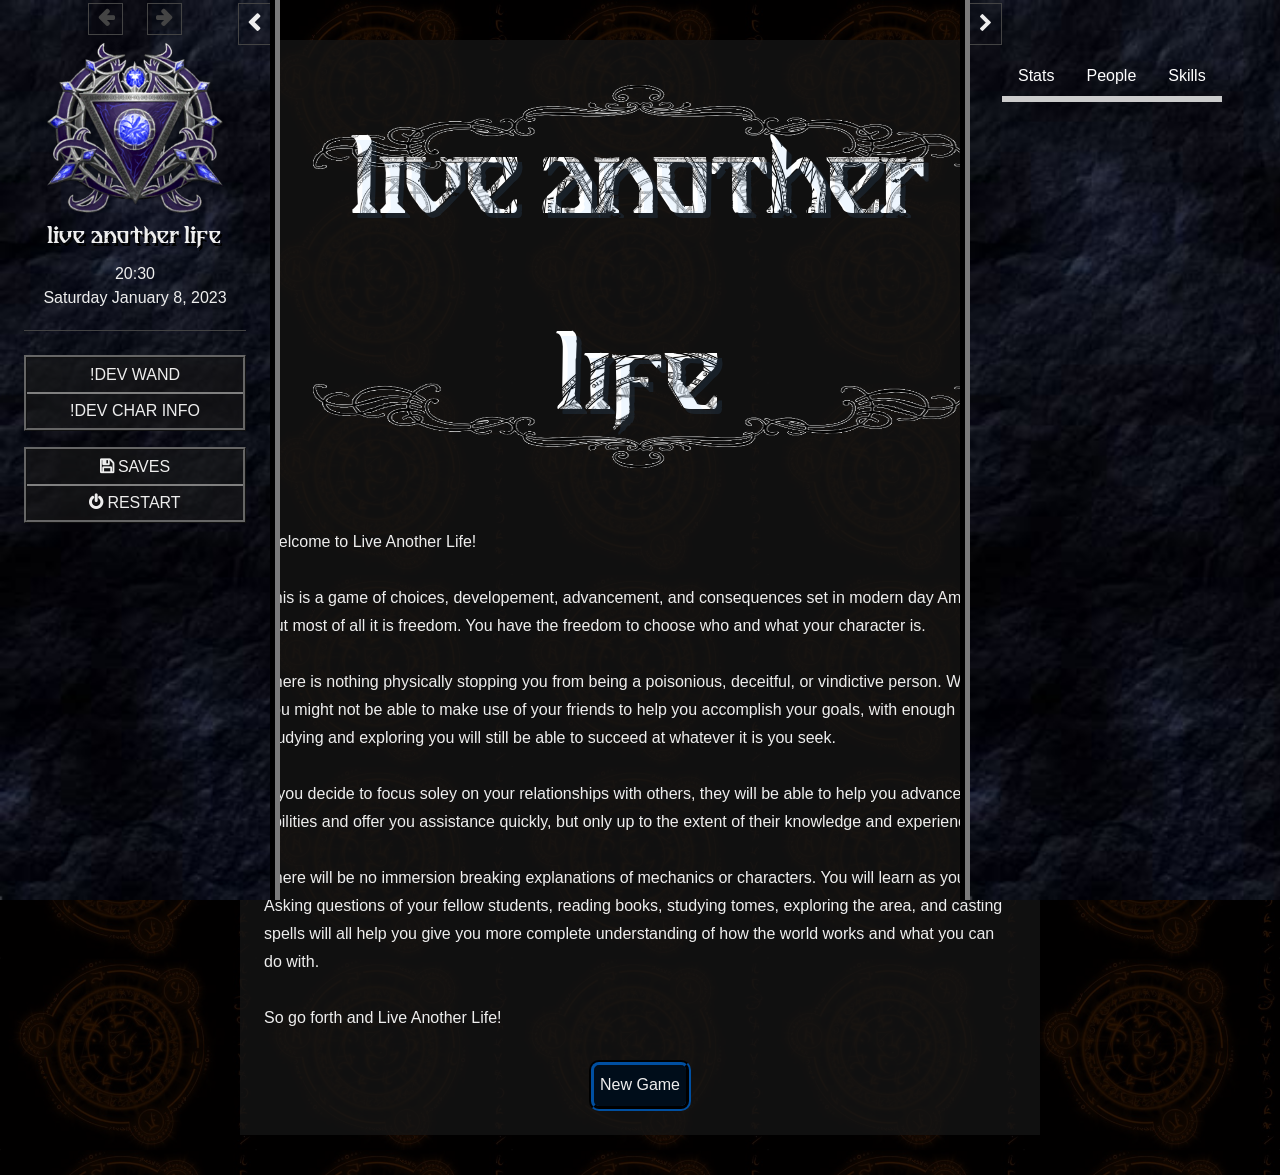
==== commit c18724fd: "Staff/npcs all added, new pics for everything else, relations/bio pages started." ====
--- a/LAL.html
+++ b/LAL.html
@@ -98,7 +98,7 @@
 		<div id="init-lacking"><p>Browser lacks capabilities required to play.</p><p>Upgrade or switch to another browser.</p></div>
 		<div id="init-loading"><div>Loading&hellip;</div></div>
 	</div>
-	<!-- UUID://49DA3755-D957-4866-AF0F-EC39C2B73777// --><tw-storydata name="Live Another Life" startnode="7" creator="Tweego" creator-version="2.1.1+81d1d71" ifid="49DA3755-D957-4866-AF0F-EC39C2B73777" zoom="1" format="SugarCube" format-version="2.36.1" options="" hidden><style role="stylesheet" id="twine-user-stylesheet" type="text/twine-css">@font-face {
+	<!-- UUID://49DA3755-D957-4866-AF0F-EC39C2B73777// --><tw-storydata name="Live Another Life" startnode="9" creator="Tweego" creator-version="2.1.1+81d1d71" ifid="49DA3755-D957-4866-AF0F-EC39C2B73777" zoom="1" format="SugarCube" format-version="2.36.1" options="" hidden><style role="stylesheet" id="twine-user-stylesheet" type="text/twine-css">@font-face {
     font-family: HeaderText;
     src: url("fonts/BreatheFireIi-2z9W.ttf");
 }
@@ -154,6 +154,13 @@
 html body{
     font-size: 16px
 }
+.course-table th {
+    border-left: 1px solid white;
+    border-bottom: 1px dashed white;
+}
+.course-table td {
+    border-left: 1px solid white;
+}
 .emphasis {
     font-style: italic
 }
@@ -346,26 +353,123 @@
     background-color: #1d003f;
 }
 .janessa .avatar {
-    background-image: URL("img/characters/thumb_janessa.jpg");
+    background-image: URL("img/characters/npcs/thumb_janessa.jpg");
 }
 .amy {
     background-color: #741225;
 }
 .amy .avatar {
-    background-image: URL("img/characters/thumb_amy.jpg");
+    background-image: URL("img/characters/npcs/thumb_amy.jpg");
 }
 .barden {
     background-color: #000d1a;
 }
 .barden .avatar {
-    background-image: URL("img/characters/thumb_sullivan.jpg");
+    background-image: URL("img/characters/npcs/thumb_barden.jpg");
 }
 .ghost {
     background-color: #000d1a;
 }
 .ghost .avatar {
-    background-image: URL('img/characters/thumb_ghost.png');
-}
+    background-image: URL('img/characters/npcs/thumb_ghost.jpg');
+}
+.elliot {
+    background-color: midnightblue;
+}
+.elliot .avatar {
+    background-image: URL('img/characters/npcs/thumb_elliot.jpg');
+}
+.juliette {
+    background-color: #330000;
+}
+.juliette .avatar {
+    background-image: URL('img/characters/npcs/thumb_juliette.jpg');
+}
+.jonathan {
+    background-color: rgba(0, 255, 255, 0.25);
+}
+.jonathan .avatar {
+    background-image: URL('img/characters/npcs/thumb_jonathan.jpg');
+}
+.celeste {
+    background-color: #331a00;
+}
+.celeste .avatar {
+    background-image: URL('img/characters/npcs/thumb_celeste.jpg');
+}
+.adhya {
+    background-color: #0d3300;
+}
+.adhya .avatar {
+    background-image: URL('img/characters/npcs/thumb_adhya.jpg');
+}
+.bailey {
+    background-color: #00264d;
+}
+.bailey .avatar {
+    background-image: URL('img/characters/npcs/thumb_bailey.jpg');
+}
+.jason {
+    background-color: #00331a;
+}
+.jason .avatar {
+    background-image: URL('img/characters/npcs/thumb_jason.jpg');
+}
+.harper {
+    background-color: #260033;
+}
+.harper .avatar {
+    background-image: URL('img/characters/npcs/thumb_harper.jpg');
+}
+.kinsley {
+    background-color: #330026;
+}
+.kinsley .avatar {
+    background-image: URL('img/characters/npcs/thumb_kinsley.jpg');
+}
+.athena {
+    background-color: #4d0026;
+}
+.athena .avatar {
+    background-image: URL('img/characters/npcs/thumb_athena.jpg');
+}
+.airi {
+    background-color: #00264d;
+}
+.airi .avatar {
+    background-image: URL('img/characters/npcs/thumb_airi.jpg');
+}
+.liliana {
+    background-color: #134d00;
+}
+.liliana .avatar {
+    background-image: URL('img/characters/npcs/thumb_liliana.jpg');
+}
+.wyatt {
+    background-color: #4d4d00;
+}
+.wyatt .avatar {
+    background-image: URL('img/characters/npcs/thumb_wyatt.jpg');
+}
+.caleb {
+    background-color: #00394d;
+}
+.caleb .avatar {
+    background-image: URL('img/characters/npcs/thumb_caleb.jpg');
+}
+.javier {
+    background-color: #4d0000;
+}
+.javier .avatar {
+    background-image: URL('img/characters/npcs/thumb_javier.jpg');
+}
+.evan {
+    background-color: #004d39;
+}
+.evan .avatar {
+    background-image: URL('img/characters/npcs/thumb_evan.jpg');
+}
+
 /* Speech Box System - End */
 
 /* Enemy Box System - Start */
@@ -421,6 +525,7 @@
 .hoverTipTxt .hoverBox {
     position: absolute;
     visibility: hidden;
+    text-align: center;
 }
 .hoverTipTxt:hover .hoverBox, .hoverTipTxt:focus .hoverBox {
     visibility: visible;
@@ -496,7 +601,7 @@
     z-index: 50;
     top: 0;
     right: 0;
-    width: 17.5em;
+    width: 20em;
     height: 100%;
     margin: 0;
     padding: 0;
@@ -600,27 +705,22 @@
     color: #a3a3a3;
     font-style: italic;
 }
-
 .common {
     color: #d9fdd4;
     font-style: italic;
 }
-
 .uncommon {
     color: #00ff00;
     font-style: italic;
 }
-
 .rare {
     color: #3399ff;
     font-style: italic;
 }
-
 .legendary {
     color: #ffff00;
     font-style: italic;
 }
-
 .unique {
     color: #ff9900;
     font-style: italic;
@@ -629,19 +729,41 @@
 
 #ui-dialog-title {
     text-align: left;
-}
-
+    background-color: #161616;
+}
 #ui-dialog {
-    max-width: 100%;
+    max-width: 90%;
     max-height: 90%;
-}
-
+    border: 10px solid transparent;
+    border-image: url("img/passage-border.png") 80 repeat;
+}
 #ui-dialog-body {
-    overflow-y: scroll;
+    overflow-y: auto;
+    overflow-x: hidden;
     padding: 1em 2.5em 2.5em 1em;
-
-}
-
+    border-top: 5px groove rgb(49, 49, 49);
+
+}
+.schedule {
+    background: linear-gradient( rgba(0, 0, 0, 0.8), rgba(0, 0, 0, 0.8)), url(img/bg_dialogue3.jpg);
+    background-size: 110%;
+    background-repeat: no-repeat;
+}
+.locations {
+    background: linear-gradient( rgba(0, 0, 0, 0.8), rgba(0, 0, 0, 0.8)), url(img/bg_locations.jpg);
+    background-size: 130%;
+    background-repeat: no-repeat;
+}
+.char-info {
+    background: linear-gradient( rgba(0, 0, 0, 0.8), rgba(0, 0, 0, 0.8)), url(img/bg_locations.jpg);
+    background-size: 130%;
+    background-repeat: no-repeat;
+}
+.spellwork {
+    background: linear-gradient( rgba(0, 0, 0, 0.9), rgba(0, 0, 0, 0.9)), url(img/bg_spellwork.jpg);
+    background-size: 160%;
+    background-repeat: no-repeat;
+}
 .achieve {
     background: url('img/bg_achieve.jpg');
     background-size: 30%;
@@ -657,7 +779,6 @@
     -webkit-text-stroke-color: rgba(black, 0.6);
     text-shadow: 5px 5px rgba(229, 255, 0, 0.103);
 }
-
 .achievebg {
     background-image: url("img/bg_smoke_achieve.jpg");
     background-size: 100% 100%;
@@ -674,42 +795,36 @@
     font-size: larger;
     text-align: center;
 }
-
 .spell-word-grid {
     display: grid;
     box-sizing: border-box;
     grid-template-columns: 8em 8em 8em 8em 8em 8em;
     column-gap: 0.4em;
 }
-
 .spell-word-grid-item {
     border: 2px solid rgb(94, 94, 94);
     border-radius: 10px;
     text-align: center;
 }
-
 .spell-word-grid-item .macro-button {
     display: block;
     width: 100%;
     border-radius: 10px;
     padding: 0.5em;
 }
-
 .spell-word-grid-item .macro-button:hover {
     background-color: #2400a7;
 }
-
 #spell-box {
     font-style: italic;
     text-align: center;
     font-size: 2rem;
-    margin-bottom: -15px;
+    margin-bottom: 0em;
     color:#2d98da;
     animation: repeat;
-    animation-duration: 3s;
+    animation-duration: 2.5s;
     animation-iteration-count: infinite;
 }
-
 @keyframes repeat {
 
     0% {color: lightblue; text-shadow: 5px 5px 30px lightblue;}
@@ -724,6 +839,18 @@
 /* Spell Stuff - End */
 
 /* For pages w/ many links */
+.passage-links-grid-5c {
+    display: grid;
+    box-sizing: border-box;
+    grid-template-columns: 11em 11em 11em 11em 11em;
+    grid-template-rows: 4em 4em 4em;
+    row-gap: 1em;
+    column-gap: 1em;
+}
+.passage-links-grid-5c .macro-button {
+    padding: 0em;
+}
+
 .passage-links-grid-3 {
     display: grid;
     box-sizing: border-box;
@@ -732,7 +859,6 @@
     row-gap: 1em;
     column-gap: 1em;
 }
-
 .passage-links-grid-3 .macro-button {
     padding: 0em;
 }
@@ -745,7 +871,6 @@
     row-gap: 1em;
     column-gap: 1em;
 }
-
 .passage-links-grid-2 .macro-button {
     padding: 0em;
 }
@@ -758,7 +883,6 @@
     row-gap: 1em;
     column-gap: 1em;
 }
-
 .passage-links-grid-1 .macro-button {
     padding: 0em;
 }
@@ -766,21 +890,74 @@
 .passage-links-grid-item {
     text-align: center;
 }
-
 .passage-links-grid-item .macro-button {
     display: block;
     width: 100%;
     border-radius: 10px;
 }
 
-/* End of pages w/ many links */</style><script role="script" id="twine-user-script" type="text/twine-javascript">/*-----Favicon-----*/
+/* End of pages w/ many links */
+
+.w3-tag {
+    position: absolute;
+    left: 10px;
+    bottom: -5px;
+}
+#plr-rels-tab a {
+    padding: 0;
+    border: none;
+    background: transparent;
+    text-transform: none;
+}
+#plr-rels-tab a:hover {
+    background: transparent;
+    color: #2d98da;
+}
+.header-lines {
+    text-align: center;
+    max-width: 24em;
+    margin: auto auto;
+    position: relative;
+}
+.header-lines:before {
+    content:" ";
+    height: 2px;
+    width: 8em;
+    background: white;
+    display: block;
+    position: absolute;
+    top: 50%;
+    left: 0;
+}
+.header-lines:after {
+    content:" ";
+    height: 2px;
+    width: 8em;
+    background: white;
+    display: block;
+    position: absolute;
+    top: 50%;
+    right: 0;
+}</style><script role="script" id="twine-user-script" type="text/twine-javascript">/*-----Favicon-----*/
 $(document.head).append("<link rel='icon' href='img/logo.png'>")
 
 /*-----W3 CSS Link-----*/
 $(document.head).append('<link rel="stylesheet" href="https://www.w3schools.com/w3css/4/w3.css">')
+$(document.head).append('<link rel="stylesheet" href="https://www.w3schools.com/lib/w3-colors-flat.css">')
+
+Save.onSave.add(function (save, details) {
+	if (details.type === "slot") {
+		var title = prompt("Enter Save Slot Title:", save.title);
+		if (title !== null) {
+			save.title = title;
+		}
+	}
+});
+
+//Config.loadDelay = 1000;
 
 window.charInfoTbl = function(obj, header) {
-    let html = "<table class='w3-table w3-bordered w3-black'><tbody><tr><th class='w3-indigo'>"+ header +"</th><th class='w3-indigo'>Value</th></tr>";
+    let html = "<table class='w3-table w3-bordered w3-black course-table'><tbody><tr><th class='w3-indigo'>"+ header +"</th><th class='w3-indigo'>Value</th></tr>";
     for (var key in obj) {
         html += "<tr><th>" + key + "</th><td>" + obj[key] + "</td></tr>";
     };
@@ -795,7 +972,7 @@
     };
     html += "</tbody></table>";
     return html;
-}
+};
 
 window.openTab = function (name) {
 	var i;
@@ -804,8 +981,7 @@
 	  x[i].style.display = "none";
 	}
 	document.getElementById(name).style.display = "block";
-  }
-
+};
 
 //Plr Stat Bars
 window.Stamina = function () {
@@ -1241,7 +1417,7 @@
             const doTrim = !!macroOptions.trim;
             const doPrepend = !!macroOptions.prepend;
 
-            const link = jQuery('<button class="dlg-line macro-button"></button>');
+            const link = jQuery('<button class="dlg-line w3-margin-right w3-button w3-border w3-round-xlarge w3-medium w3-flat-midnight-blue w3-border-blue w3-hover-black"></button>');
             link.wiki(`${bullet ? ('<span class="dlg-line-bullet">' + bullet + ' </span>') : ''}${line}`);
             link.ariaClick(() => {
                 const response = doTrim ? this.payload[0].contents.trim() : this.payload[0].contents;
@@ -1378,7 +1554,26 @@
         &lt;&lt;run Dialog.close()&gt;&gt;
     &lt;&lt;/button&gt;&gt;
 
-    [[Start]]
+    &lt;&lt;nobr&gt;&gt;
+        &lt;div class=&#39;w3-tab&#39;&gt;
+            &lt;button class=&#39;w3-bar-item w3-button w3-border w3-round-xxlarge w3-border-dark-grey w3-black&#39; onclick=&#39;openTab(&quot;devlinks-debugs&quot;)&#39;&gt;Debug Buttons&lt;/button&gt;
+            &lt;button class=&#39;w3-bar-item w3-button w3-border w3-round-xxlarge w3-border-dark-grey w3-black&#39; onclick=&#39;openTab(&quot;devlinks-chapter-1&quot;)&#39;&gt;Chapter 1: Reawakening&lt;/button&gt;
+            &lt;button class=&#39;w3-bar-item w3-button w3-border w3-round-xxlarge w3-border-dark-grey w3-black&#39; onclick=&#39;openTab(&quot;devlinks-chapter-2&quot;)&#39;&gt;Chapter 2: Rebirth&lt;/button&gt;
+        &lt;/div&gt;
+    &lt;&lt;/nobr&gt;&gt;
+    &lt;&lt;nobr&gt;&gt;
+        &lt;div id=&#39;devlinks-debugs&#39; class=&#39;tabElement&#39;&gt;
+            &lt;&lt;button &quot;Debug View Toggle&quot;&gt;&gt;&lt;&lt;script&gt;&gt;DebugView.toggle()&lt;&lt;/script&gt;&gt;&lt;&lt;/button&gt;&gt;
+            &lt;&lt;button &quot;Debug Mode On&quot;&gt;&gt;&lt;&lt;run Config.debug = true&gt;&gt;&lt;&lt;/button&gt;&gt;
+            &lt;&lt;button &quot;Debug Mode Off&quot;&gt;&gt;&lt;&lt;run Config.debug = false&gt;&gt;&lt;&lt;/button&gt;&gt;
+        &lt;/div&gt;
+        &lt;div id=&#39;devlinks-chapter-1&#39; class=&#39;tabElement&#39;&gt;
+            &lt;&lt;include &quot;Devlinks_Chapter_1&quot;&gt;&gt;
+        &lt;/div&gt;
+        &lt;div id=&#39;devlinks-chapter-2&#39; class=&#39;tabElement&#39;&gt;
+            &lt;&lt;include &quot;Devlinks_Chapter_2&quot;&gt;&gt;
+        &lt;/div&gt;
+    &lt;&lt;/nobr&gt;&gt;</tw-passagedata><tw-passagedata pid="2" name="Devlinks_Chapter_1" tags="" position="225,100" size="100,100">[[Start]]
     [[WakingUp1]]
     [[WakingUp2]]
     [[WakingUp3]]
@@ -1392,8 +1587,7 @@
     [[WakingUp11]]
     [[WakingUp12]]
     [[WakingUp13]]
-    [[WakingUp14]]
-    [[Residence_Starr_PlayerRoom]]</tw-passagedata><tw-passagedata pid="2" name="inventory.strings" tags="" position="225,100" size="100,100">use: Read</tw-passagedata><tw-passagedata pid="3" name="Item-Inventories" tags="init" position="350,100" size="100,100">/* Inventory Variables */
+    [[WakingUp14]]</tw-passagedata><tw-passagedata pid="3" name="Devlinks_Chapter_2" tags="" position="350,100" size="100,100">[[Residence_Starr_PlayerRoom]]</tw-passagedata><tw-passagedata pid="4" name="inventory.strings" tags="" position="475,100" size="100,100">use: Read</tw-passagedata><tw-passagedata pid="5" name="Item-Inventories" tags="init" position="600,100" size="100,100">/* Inventory Variables */
     &lt;&lt;newinv $plrinvbooks inspect&gt;&gt;
     &lt;&lt;newinv $plrinvmaterials inspect&gt;&gt;
     &lt;&lt;newinv $plrinvmisc inspect&gt;&gt;
@@ -1570,7 +1764,7 @@
             pagesRead: 0,
             pagesTotal: 20,
         }
-    }&gt;&gt;</tw-passagedata><tw-passagedata pid="4" name="Unlock-Variables" tags="init" position="475,100" size="100,100">/* Location Unlocks */
+    }&gt;&gt;</tw-passagedata><tw-passagedata pid="6" name="Unlock-Variables" tags="init" position="725,100" size="100,100">/* Location Unlocks */
     &lt;&lt;set $unlockVar = {
         locations: {
             starrresidence: {
@@ -1628,22 +1822,52 @@
             salooninn: {
                 name: &quot;Goldpan Saloon and Inn&quot;,
                 unlocked: false
+            },
+            Floor1_Class_Room105: {
+                name: &#39;Classroom #105&#39;,
+                unlocked: false
+            },
+            Floor1_Class_Room106: {
+                name: &#39;Classroom #106&#39;,
+                unlocked: false
+            },
+            Floor1_Class_Room107: {
+                name: &#39;Classroom #107&#39;,
+                unlocked: false
+            },
+            Floor2_Class_Room205: {
+                name: &#39;Classroom #205&#39;,
+                unlocked: false
+            },
+            Basement_Class_RoomB3: {
+                name: &#39;Classroom #B3&#39;,
+                unlocked: false
             }
         },
         userInterface: {
-            dev: true,
             actions: false,
             locations: false,
             inventory: false,
             stats: false,
             relations: false,
-            spells: false
+            spells: false,
+            schedule: false,
+            myspellbook: false
         },
         events: {
             firstSpellLearned: false,
             firstSpellCast: false
+        },
+        rooms: {
+            roomJanessa: false
+        },
+        conversations: {
+            Janessa_CourseOverview: false,
+            Janessa_CleanResidence: false
         }
-    }&gt;&gt;</tw-passagedata><tw-passagedata pid="5" name="StoryInit" tags="" position="600,100" size="100,100">&lt;&lt;set $dateTime = {
+    }&gt;&gt;</tw-passagedata><tw-passagedata pid="7" name="StoryInit" tags="" position="850,100" size="100,100">&lt;&lt;set $devMode = true&gt;&gt;
+
+    &lt;&lt;set $dateTime = {
         hour: 20,
         min: 30,
         day: 6,
@@ -1724,6 +1948,36 @@
                 suspicion: 0
             },
             barden: {
+                positive: 0,
+                negative: 0,
+                intimate: 0,
+                suspicion: 0
+            },
+            elliot: {
+                positive: 0,
+                negative: 0,
+                intimate: 0,
+                suspicion: 0
+            },
+            juliette: {
+                positive: 0,
+                negative: 0,
+                intimate: 0,
+                suspicion: 0
+            },
+            jonathan: {
+                positive: 0,
+                negative: 0,
+                intimate: 0,
+                suspicion: 0
+            },
+            celeste: {
+                positive: 0,
+                negative: 0,
+                intimate: 0,
+                suspicion: 0
+            },
+            adhya: {
                 positive: 0,
                 negative: 0,
                 intimate: 0,
@@ -2217,7 +2471,7 @@
             img: function() {
                 let Container = document
                 let element = $(Container).find(&#39;#enemyAvatar&#39;)
-                element.attr(&#39;style&#39;, &#39;background-image: url(&quot;img/aggressivesquirrel.jpg&quot;)&#39;)
+                element.attr(&#39;style&#39;, &#39;background-image: url(&quot;img/creatures/aggressivesquirrel.jpg&quot;)&#39;)
             },
             name: {
                 firstName: &#39;Oddly Aggressive Squirrel&#39;
@@ -2242,7 +2496,7 @@
             img: function() {
                 let Container = document
                 let element = $(Container).find(&#39;#enemyAvatar&#39;)
-                element.attr(&#39;style&#39;, &#39;background-image: url(&quot;img/greenimp.png&quot;)&#39;)
+                element.attr(&#39;style&#39;, &#39;background-image: url(&quot;img/creatures/imp_green.webp&quot;)&#39;)
             },
             name: {
                 firstName: &#39;Tiny Green Imp&#39;
@@ -2296,9 +2550,9 @@
         amy: {
             name: {
                 firstName: &#39;Amy&#39;,
-                lastName: &#39;Everett&#39;,
+                lastName: &#39;Levette&#39;,
                 title: &#39;Mendicant&#39;,
-                formal: &#39;Mrs. Everett&#39;
+                formal: &#39;Mrs. Levette&#39;
             },
             stats: {
                 life: {
@@ -2312,10 +2566,13 @@
             },
             body: {
                 sex: &#39;female&#39;,
+                race: &#39;White&#39;,
                 eyes: &#39;amber&#39;,
                 hair: &#39;blonde&#39;
             },
-            personality: &#39;friendly&#39;
+            personality: &#39;friendly&#39;,
+            bio: &#39;Runs the clinic at the college. She is professional and kind. Amy is rarely seen outside of the clinic aside from when she responds to an emergency call.&#39;,
+            hasMet: false
         },
         janessa: {
             name: {
@@ -2336,10 +2593,13 @@
             },
             body: {
                 sex: &#39;female&#39;,
+                race: &#39;White&#39;,
                 eyes: &#39;gray&#39;,
                 hair: &#39;blonde&#39;
             },
-            personality: &#39;unfriendly&#39;
+            personality: &#39;unfriendly&#39;,
+            bio: &#39;The Starr family was once a moderately powerful family with their hands in many different industries and were well placed politically. A series of betrayals and miscalculations resulted in most of the family, and all the men, being killed, executed, or assassinated. Leaving only Janessa, the heir to the family, her mother, very elderly grandmother, and one or two servants.&#39;,
+            hasMet: false
         },
         barden: {
             name: {
@@ -2360,55 +2620,474 @@
             },
             body: {
                 sex: &#39;male&#39;,
+                race: &#39;White&#39;,
                 eyes: &#39;dark blue&#39;,
                 hair: &#39;white&#39;
             },
+            personality: &#39;stern&#39;,
+            bio: &#39;Runs the school. He can often be seen walking the grounds and speaking to attendees. He is known to occasionally take special interest in a student, but why exactly he does is unknown.&#39;,
+            hasMet: false
+        },
+        elliot: {
+            name: {
+                firstName: &#39;Elliot&#39;,
+                lastName: &#39;Corbin&#39;,
+                title: &#39;Instructor&#39;,
+                formal: &#39;Instructor Corbin&#39;
+            },
+            stats: {
+                life: {
+                    max: 500,
+                    cur: 500
+                },
+                stamina: {
+                    max: 500,
+                    cur: 500
+                }
+            },
+            body: {
+                sex: &#39;male&#39;,
+                race: &#39;Black&#39;,
+                eyes: &#39;blue&#39;,
+                hair: &#39;brown&#39;
+            },
             personality: &#39;stern&#39;
+        },
+        juliette: {
+            name: {
+                firstName: &#39;Juliette&#39;,
+                lastName: &#39;Gatlin&#39;,
+                title: &#39;Instructor&#39;,
+                formal: &#39;Instructor Gatlin&#39;
+            },
+            stats: {
+                life: {
+                    max: 500,
+                    cur: 500
+                },
+                stamina: {
+                    max: 500,
+                    cur: 500
+                }
+            },
+            body: {
+                sex: &#39;female&#39;,
+                race: &#39;White&#39;,
+                eyes: &#39;green&#39;,
+                hair: &#39;red&#39;
+            },
+            personality: &#39;friendly&#39;
+        },
+        jonathan: {
+            name: {
+                firstName: &#39;Jonathan&#39;,
+                lastName: &#39;Levee&#39;,
+                title: &#39;Instructor&#39;,
+                formal: &#39;Intructor Levee&#39;
+            },
+            stats: {
+                life: {
+                    max: 500,
+                    cur: 500
+                },
+                stamina: {
+                    max: 500,
+                    cur: 500
+                }
+            },
+            body: {
+                sex: &#39;male&#39;,
+                race: &#39;White&#39;,
+                eyes: &#39;brown&#39;,
+                hair: &#39;brown&#39;
+            },
+            personality: &#39;neutral&#39;
+        },
+        celeste: {
+            name: {
+                firstName: &#39;Celeste&#39;,
+                lastName: &#39;Chao&#39;,
+                title: &#39;Counselor&#39;,
+                formal: &#39;Counselor Chao&#39;
+            },
+            stats: {
+                life: {
+                    max: 500,
+                    cur: 500
+                },
+                stamina: {
+                    max: 500,
+                    cur: 500
+                }
+            },
+            body: {
+                sex: &#39;female&#39;,
+                race: &#39;Chinese&#39;,
+                eyes: &#39;brown&#39;,
+                hair: &#39;black&#39;
+            },
+            personality: &#39;friendly&#39;
+        },
+        adhya: {
+            name: {
+                firstName: &#39;Adhya&#39;,
+                lastName: &#39;Rivera&#39;,
+                title: &#39;Master&#39;,
+                formal: &#39;Master Rivera&#39;
+            },
+            stats: {
+                life: {
+                    max: 500,
+                    cur: 500
+                },
+                stamina: {
+                    max: 500,
+                    cur: 500
+                }
+            },
+            body: {
+                sex: &#39;female&#39;,
+                race: &#39;Indian&#39;,
+                eyes: &#39;black&#39;,
+                hair: &#39;black&#39;
+            },
+            personality: &#39;stern&#39;
+        },
+        bailey: {
+            name: {
+                firstName: &#39;Bailey&#39;,
+                lastName: &#39;Cooper&#39;,
+                title: &#39;student&#39;,
+                formal: &#39;Ms. Cooper&#39;
+            },
+            stats: {
+                life: {
+                    max: 500,
+                    cur: 500
+                },
+                stamina: {
+                    max: 500,
+                    cur: 500
+                }
+            },
+            body: {
+                sex: &#39;female&#39;,
+                race: &#39;Black&#39;,
+                eyes: &#39;brown&#39;,
+                hair: &#39;black&#39;,
+
+            },
+            personality: &#39;neutral&#39;
+        },
+        jason: {
+            name: {
+                firstName: &#39;Jason&#39;,
+                lastName: &#39;Silbersteine&#39;,
+                title: &#39;student&#39;,
+                formal: &#39;Mr. Silbersteine&#39;
+            },
+            stats: {
+                life: {
+                    max: 500,
+                    cur: 500
+                },
+                stamina: {
+                    max: 500,
+                    cur: 500
+                }
+            },
+            body: {
+                sex: &#39;male&#39;,
+                race: &#39;White&#39;,
+                eyes: &#39;green&#39;,
+                hair: &#39;brown&#39;
+            },
+            personality: &#39;arrogant&#39;
+        },
+        harper: {
+            name: {
+                firstName: &#39;Harper&#39;,
+                lastName: &#39;Brooke&#39;,
+                title: &#39;student&#39;,
+                formal: &#39;Ms. Brooke&#39;
+            },
+            stats: {
+                life: {
+                    max: 500,
+                    cur: 500
+                },
+                stamina: {
+                    max: 500,
+                    cur: 500
+                }
+            },
+            body: {
+                sex: &#39;female&#39;,
+                race: &#39;White&#39;,
+                eyes: &#39;grey&#39;,
+                hair: &#39;blonde&#39;
+            },
+            personality: &#39;friendly&#39;
+        },
+        kinsley: {
+            name: {
+                firstName: &#39;Kinsley&#39;,
+                lastName: &#39;Reeves&#39;,
+                title: &#39;student&#39;,
+                formal: &#39;Ms. Reeves&#39;
+            },
+            stats: {
+                life: {
+                    max: 500,
+                    cur: 500
+                },
+                stamina: {
+                    max: 500,
+                    cur: 500
+                }
+            },
+            body: {
+                sex: &#39;female&#39;,
+                race: &#39;Black&#39;,
+                eyes: &#39;brown&#39;,
+                hair: &#39;brown&#39;
+            },
+            personality: &#39;friendly&#39;
+        },
+        athena: {
+            name: {
+                firstName: &#39;Athena&#39;,
+                lastName: &#39;Braden&#39;,
+                title: &#39;student&#39;,
+                formal: &#39;Ms. Braden&#39;
+            },
+            stats: {
+                life: {
+                    max: 500,
+                    cur: 500
+                },
+                stamina: {
+                    max: 500,
+                    cur: 500
+                }
+            },
+            body: {
+                sex: &#39;female&#39;,
+                race: &#39;White&#39;,
+                eyes: &#39;green&#39;,
+                hair: &#39;blonde&#39;
+            },
+            personality: &#39;friendly&#39;
+        },
+        airi: {
+            name: {
+                firstName: &#39;Airi&#39;,
+                lastName: &#39;Kaneire&#39;,
+                title: &#39;student&#39;,
+                formal: &#39;Ms. Kaneire&#39;
+            },
+            stats: {
+                life: {
+                    max: 500,
+                    cur: 500
+                },
+                stamina: {
+                    max: 500,
+                    cur: 500
+                }
+            },
+            body: {
+                sex: &#39;female&#39;,
+                race: &#39;Japanese&#39;,
+                eyes: &#39;brown&#39;,
+                hair: &#39;black&#39;
+            },
+            personality: &#39;arrogant&#39;
+        },
+        liliana: {
+            name: {
+                firstName: &#39;Liliana&#39;,
+                lastName: &#39;Haskell&#39;,
+                title: &#39;student&#39;,
+                formal: &#39;Ms. Haskell&#39;
+            },
+            stats: {
+                life: {
+                    max: 500,
+                    cur: 500
+                },
+                stamina: {
+                    max: 500,
+                    cur: 500
+                }
+            },
+            body: {
+                sex: &#39;female&#39;,
+                race: &#39;White&#39;,
+                eyes: &#39;brown&#39;,
+                hair: &#39;black&#39;
+            },
+            personality: &#39;neutral&#39;
+        },
+        wyatt: {
+            name: {
+                firstName: &#39;Wyatt&#39;,
+                lastName: &#39;Haskell&#39;,
+                title: &#39;student&#39;,
+                formal: &#39;Mr. Haskell&#39;
+            },
+            stats: {
+                life: {
+                    max: 500,
+                    cur: 500
+                },
+                stamina: {
+                    max: 500,
+                    cur: 500
+                }
+            },
+            body: {
+                sex: &#39;male&#39;,
+                race: &#39;White&#39;,
+                eyes: &#39;brown&#39;,
+                hair: &#39;black&#39;
+            },
+            personality: &#39;friendly&#39;
+        },
+        caleb: {
+            name: {
+                firstName: &#39;Caleb&#39;,
+                lastName: &#39;Wells&#39;,
+                title: &#39;student&#39;,
+                formal: &#39;Mr. Wells&#39;
+            },
+            stats: {
+                life: {
+                    max: 500,
+                    cur: 500
+                },
+                stamina: {
+                    max: 500,
+                    cur: 500
+                }
+            },
+            body: {
+                sex: &#39;male&#39;,
+                race: &#39;White&#39;,
+                eyes: &#39;brown&#39;,
+                hair: &#39;red&#39;
+            },
+            personality: &#39;neutral&#39;
+        },
+        javier: {
+            name: {
+                firstName: &#39;Javier&#39;,
+                lastName: &#39;Jenner&#39;,
+                title: &#39;student&#39;,
+                formal: &#39;Mr. Jenner&#39;
+            },
+            stats: {
+                life: {
+                    max: 500,
+                    cur: 500
+                },
+                stamina: {
+                    max: 500,
+                    cur: 500
+                }
+            },
+            body: {
+                sex: &#39;male&#39;,
+                race: &#39;Hispanic&#39;,
+                eyes: &#39;brown&#39;,
+                hair: &#39;black&#39;
+            },
+            personality: &#39;friendly&#39;
+        },
+        evan: {
+            name: {
+                firstName: &#39;Evan&#39;,
+                lastName: &#39;Ambrose&#39;,
+                title: &#39;student&#39;,
+                formal: &#39;Mr. Ambrose&#39;
+            },
+            stats: {
+                life: {
+                    max: 500,
+                    cur: 500
+                },
+                stamina: {
+                    max: 500,
+                    cur: 500
+                }
+            },
+            body: {
+                sex: &#39;male&#39;,
+                race: &#39;White&#39;,
+                eyes: &#39;hazel&#39;,
+                hair: &#39;brown&#39;
+            },
+            personality: &#39;friendly&#39;
         }
+
     }&gt;&gt;
-    &lt;&lt;set $npcPersonalityList = {
+    &lt;&lt;set $personalityList = {
         friendly: {
-            desc: &quot;friendly disposition&quot;,
-            placeholderA: 0,
-            placeholderB: 0,
+            description: &quot;friendly disposition&quot;,
             greetings: [
                 &quot;Oh, hi!&quot;,
                 &quot;Well hello there!&quot;,
-                &quot;Gosh its good to see you!&quot;,
+                &quot;Gosh it&#39;s good to see you!&quot;,
                 &quot;What a pleasant suprise!&quot;
+            ],
+            comments: [
+                &#39;friendly comment text&#39;
+            ],
+            bye: [
+                &#39;friendly bye text&#39;
             ]
         },
         neutral: {
-            desc: &quot;polite disposition&quot;,
-            placeholderA: 0,
-            placeholderB: 0,
+            description: &quot;polite disposition&quot;,
             greetings: [
                 &quot;Hello.&quot;,
                 &quot;Hi.&quot;,
                 &quot;Good day.&quot;,
-                &quot;What can I do for you?&quot;
+                &quot;Hey.&quot;
             ]
         },
         unfriendly: {
-            desc: &quot;unfriendly attitude&quot;,
-            placeholderA: 0,
-            placeholderB: 0,
+            description: &quot;unfriendly attitude&quot;,
             greetings: [
-                &quot;Yes?&quot;,
-                &quot;What?&quot;,
-                &quot;I&#39;m busy, what do you want?&quot;,
-                &quot;Now what?&quot;
+                &quot;Of all the people who could talk to me, it had to be you.&quot;,
+                &quot;Look what the familiar dragged in.&quot;,
+                &quot;Oh, it&#39;s you.&quot;,
+                &quot;Oh, you&#39;re here, great.&quot;
             ]
         },
         stern: {
-            desc: &quot;stern attitude&quot;,
-            placeholderA: 0,
-            placeholderB: 0,
+            description: &quot;stern attitude&quot;,
             greetings: [
                 &quot;Hello.&quot;,
-                &quot;Yes?&quot;,
-                &quot;What can I do for you?&quot;,
-                &quot;Hmm?&quot;
+                &quot;Goodday.&quot;,
+                &quot;I&#39;m busy, but I can spare a minute.&quot;,
+                &quot;Hmm.&quot;
+            ]
+        },
+        goofy: {
+            description: &#39;goofy attitude&#39;,
+            greetings: [
+                &#39;Hay-o&#39;,
+                &#39;What it do?&#39;,
+                &#39;Zub zub!&#39;,
+                &#39;Oi!&#39;
+            ]
+        },
+        arrogant: {
+            description: &#39;arrogant attitude&#39;,
+            greetings: [
+                &#39;What?&#39;,
+                &#39;Hmph.&#39;
             ]
         }
     }&gt;&gt;
@@ -2731,21 +3410,74 @@
             pagesMax: 0
         },
         inCombat: false,
-        combatPass: &#39;&#39;
-    }&gt;&gt;</tw-passagedata><tw-passagedata pid="6" name="Widgets" tags="widget" position="725,100" size="100,100">/* base widget template */
+        combatPass: &#39;&#39;,
+        courseOverview: false
+    }&gt;&gt;
+
+    &lt;&lt;set $courses = {
+        arcanearts101: {
+            title: &#39;Arcane Arts 101&#39;,
+            classroom: &#39;Floor1_Class_Room105&#39;,
+            roomNum: &#39;105&#39;,
+            instructor: &#39;elliot&#39;,
+            startTime: 800,
+            endTime: 900
+        },
+        conservation101: {
+            title: &#39;Conservation of Magic 101&#39;,
+            classroom: &#39;Floor1_Class_Room106&#39;,
+            roomNum: &#39;106&#39;,
+            instructor: &#39;juliette&#39;,
+            startTime: 905,
+            endTime: 1000
+        },
+        arcanedisciplines101: {
+            title: &#39;Arcane Disciplines 101&#39;,
+            classroom: &#39;Floor1_Class_Room107&#39;,
+            roomNum: &#39;107&#39;,
+            instructor: &#39;jonathan&#39;,
+            startTime: 1005,
+            endTime: 1100
+        },
+        arcanelaw101: {
+            title: &#39;Arcane Law 101&#39;,
+            classroom: &#39;Floor2_Class_Room205&#39;,
+            roomNum: &#39;205&#39;,
+            instructor: &#39;celeste&#39;,
+            startTime: 1105,
+            endTime: 1200
+        },
+        incursionhistory: {
+            title: &#39;Intro to Incursion Histories&#39;,
+            classroom: &#39;Basement_Class_RoomB3&#39;,
+            roomNum: &#39;B3&#39;,
+            instructor: &#39;adhya&#39;,
+            startTime: 1205,
+            endTime: 1300
+        }
+    }&gt;&gt;</tw-passagedata><tw-passagedata pid="8" name="Widgets" tags="widget" position="975,100" size="100,100">/* base widget template */
     &lt;&lt;nobr&gt;&gt;
         &lt;&lt;widget &quot;templ&quot;&gt;&gt;
         &lt;&lt;/widget&gt;&gt;
     &lt;&lt;/nobr&gt;&gt;
 
-    /* relGain Amy 10 */
+    /* relGain Amy 10 (int | sus)*/
     &lt;&lt;nobr&gt;&gt;
         &lt;&lt;widget &quot;relGain&quot;&gt;&gt;
-            &lt;&lt;if _args[1] &gt; 0&gt;&gt;
+            &lt;&lt;if _args[1] &gt; 0 &amp;&amp; !_args[2]&gt;&gt;
                 &lt;&lt;set $plr.relations[_args[0]].positive += _args[1] + ($plr.body.dynamic.atttractiveness / 10)&gt;&gt;
 
-                &lt;&lt;else&gt;&gt;
-                    &lt;&lt;set $plr.relations[_args[0]].negative += _args[1] + ($plr.body.dynamic.atttractiveness / 10)&gt;&gt;
+            &lt;&lt;elseif _args[1] &lt; 0 &amp;&amp; !_args[2]&gt;&gt;
+                &lt;&lt;set $plr.relations[_args[0]].negative += _args[1] + ($plr.body.dynamic.atttractiveness / 10)&gt;&gt;
+
+            &lt;&lt;elseif _args[2]&gt;&gt;
+                &lt;&lt;set $relTypeTemp = _args[2]&gt;&gt;
+                &lt;&lt;if _args[2] == &#39;int&#39;&gt;&gt;
+                    &lt;&lt;set $plr.relations[_args[0]].intimate += _args[1] + ($plr.body.dynamic.atttractiveness / 10)&gt;&gt;
+
+                &lt;&lt;elseif _args[2] == &#39;sus&#39;&gt;&gt;
+                    &lt;&lt;set $plr.relations[_args[0]].suspicion += _args[1]&gt;&gt;
+                &lt;&lt;/if&gt;&gt;
             &lt;&lt;/if&gt;&gt;
 
             &lt;&lt;set $relNpcTemp = _args[0]&gt;&gt;
@@ -2756,12 +3488,19 @@
     &lt;&lt;nobr&gt;&gt;
         &lt;&lt;widget &quot;printRelGain&quot;&gt;&gt;
             &lt;&lt;if $relAmtTemp&gt;&gt;
-                &lt;&lt;if $relAmtTemp &gt; 0 &gt;&gt;
+                &lt;&lt;if $relAmtTemp &gt; 0 &amp;&amp; !$relTypeTemp&gt;&gt;
                     &lt;&lt;print &#39;&lt;span class=&quot;green&quot;&gt;Your relationship with &#39; +  $npcs[$relNpcTemp].name.firstName + &#39; &#39; + $npcs[$relNpcTemp].name.lastName + &#39; has improved!&lt;/span&gt;&#39;&gt;&gt;
-                &lt;&lt;else&gt;&gt;
-                    &lt;&lt;print &#39;&lt;span class=&quot;red&quot;&gt;Your relationship with &#39; + $npcs[$relNpcTemp].name.firstName + &#39; &#39; + $npcs[$relNpcTemp].name.lastName + &#39; has deteriorated.&lt;/span&gt;&#39;&gt;&gt;
+
+                &lt;&lt;elseif $relAmtTemp &lt; 0 &amp;&amp; !$relTypeTemp&gt;&gt;
+                    &lt;&lt;print &#39;&lt;span class=&quot;w3-text-red&quot;&gt;Your relationship with &#39; + $npcs[$relNpcTemp].name.firstName + &#39; &#39; + $npcs[$relNpcTemp].name.lastName + &#39; has deteriorated.&lt;/span&gt;&#39;&gt;&gt;
+
+                &lt;&lt;elseif $relTypeTemp == &#39;int&#39;&gt;&gt;
+                    &lt;&lt;print &#39;&lt;span class=&quot;w3-text-purple&quot;&gt;&#39; + $npcs[$relNpcTemp].name.firstName + &#39; &#39; + $npcs[$relNpcTemp].name.lastName + &#39; is now more interested in you...&lt;/span&gt;&#39;&gt;&gt;
+
+                &lt;&lt;elseif $relTypeTemp == &#39;sus&#39;&gt;&gt;
+                    &lt;&lt;print &#39;&lt;span class=&quot;w3-text-red&quot;&gt;&#39; + $npcs[$relNpcTemp].name.firstName + &#39; &#39; + $npcs[$relNpcTemp].name.lastName + &#39; is now more suspicious of you.&lt;/span&gt;&#39;&gt;&gt;
                 &lt;&lt;/if&gt;&gt;
-                &lt;&lt;unset $relAmtTemp, $relNpcTemp&gt;&gt;
+                &lt;&lt;unset $relAmtTemp, $relNpcTemp, $relTypeTemp&gt;&gt;
             &lt;&lt;/if&gt;&gt;
         &lt;&lt;/widget&gt;&gt;
     &lt;&lt;/nobr&gt;&gt;
@@ -2798,7 +3537,7 @@
                     &lt;&lt;set $dateTime.minPassed = $dateTime.min - _minComp&gt;&gt;
 
                     &lt;&lt;if _args[2] != false&gt;&gt;
-                        &lt;&lt;set _staminaLoss = (_args[0] + random(_args[1])) * 0.01&gt;&gt;
+                        &lt;&lt;set _staminaLoss = $dateTime.minPassed * 0.01&gt;&gt;
                     &lt;&lt;/if&gt;&gt;
 
                     &lt;&lt;elseif _args[0]&gt;&gt;
@@ -2806,7 +3545,7 @@
                         &lt;&lt;set $dateTime.minPassed = $dateTime.min - _minComp&gt;&gt;
 
                         &lt;&lt;if _args[2] != false&gt;&gt;
-                            &lt;&lt;set _staminaLoss = _args[0] * 0.01&gt;&gt;
+                            &lt;&lt;set _staminaLoss = $dateTime.minPassed * 0.01&gt;&gt;
                         &lt;&lt;/if&gt;&gt;
                 &lt;&lt;/if&gt;&gt;
 
@@ -2909,9 +3648,23 @@
                     &lt;&lt;setStats &#39;plr&#39; &#39;stamina&#39; _staminaLoss&gt;&gt;
                 &lt;&lt;/if&gt;&gt;
 
+                &lt;&lt;if _args[3] != &#39;nodebug&#39;&gt;&gt;
+                    &lt;&lt;consolelog &#39;-----$dateTime Start-----&#39;&gt;&gt;
+                    &lt;&lt;consolelog &#39;$dateTime Hour&#39; $dateTime.hour&gt;&gt;
+                    &lt;&lt;consolelog &#39;$dateTime Minute&#39; $dateTime.min&gt;&gt;
+                    &lt;&lt;consolelog &#39;$dateTime Day&#39; $dateTime.day&gt;&gt;
+                    &lt;&lt;consolelog &#39;$dateTime Dayname&#39; $dateTime.dayName&gt;&gt;
+                    &lt;&lt;consolelog &#39;$dateTime Month&#39; $dateTime.month&gt;&gt;
+                    &lt;&lt;consolelog &#39;$dateTime Year&#39; $dateTime.year&gt;&gt;
+                    &lt;&lt;consolelog &#39;minPassed&#39; $dateTime.minPassed&gt;&gt;
+                    &lt;&lt;consolelog &#39;staminaLoss&#39; _staminaLoss&gt;&gt;
+                    &lt;&lt;consolelog &#39;-----$dateTime End-----&#39;&gt;&gt;
+                &lt;&lt;/if&gt;&gt;
+
                 &lt;&lt;run Stamina()&gt;&gt;
                 &lt;&lt;processClean&gt;&gt;
                 &lt;&lt;set $dateTime.minPassed = 0&gt;&gt;
+                &lt;&lt;unset _staminaLoss&gt;&gt;
         &lt;&lt;/widget&gt;&gt;
     &lt;&lt;/nobr&gt;&gt;
 
@@ -3273,10 +4026,12 @@
                     &lt;&lt;set _discTarg = $npcs[_args[0]].disciplines&gt;&gt;
             &lt;&lt;/if&gt;&gt;
 
-            &lt;&lt;set _discTarg[_disc].pre = _discTarg[_disc].level&gt;&gt;
             &lt;&lt;if _discTarg[_disc].pre == 0&gt;&gt;
                 &lt;&lt;set _discTarg[_disc].pre = 0.0001&gt;&gt;
             &lt;&lt;/if&gt;&gt;
+
+            &lt;&lt;set _discTarg[_disc].pre = _discTarg[_disc].level - _discTarg[_disc].pre&gt;&gt;
+
             &lt;&lt;set _discTarg[_disc].level += _discAmount&gt;&gt;
         &lt;&lt;/widget&gt;&gt;
     &lt;&lt;/nobr&gt;&gt;
@@ -3291,7 +4046,6 @@
                     &gt;&gt;
                     &lt;&lt;set $plr.disciplines[_i].pre = 0&gt;&gt;
                 &lt;&lt;/if&gt;&gt;
-
                 &lt;&lt;run _i + 1&gt;&gt;
             &lt;&lt;/for&gt;&gt;
         &lt;&lt;/widget&gt;&gt;
@@ -3301,6 +4055,21 @@
         &lt;&lt;widget &#39;Updates&#39;&gt;&gt;
             &lt;&lt;statsChange&gt;&gt;
             &lt;&lt;discChange&gt;&gt;
+            &lt;&lt;TimeCheck 0700 0800 weekdays&gt;&gt;
+                &lt;&lt;ClassWarning Floor1_Class_Room105&gt;&gt;Arcane Arts class starts soon&lt;&lt;/ClassWarning&gt;&gt;
+            &lt;&lt;/TimeCheck&gt;&gt;
+            &lt;&lt;TimeCheck 0800 0900 weekdays&gt;&gt;
+                &lt;&lt;ClassWarning Floor1_Class_Room106&gt;&gt;Conservation of Magic class starts soon&lt;&lt;/ClassWarning&gt;&gt;
+            &lt;&lt;/TimeCheck&gt;&gt;
+            &lt;&lt;TimeCheck 0900 1000 weekdays&gt;&gt;
+                &lt;&lt;ClassWarning Floor1_Class_Room107&gt;&gt;Arcane Disciplines class starts soon&lt;&lt;/ClassWarning&gt;&gt;
+            &lt;&lt;/TimeCheck&gt;&gt;
+            &lt;&lt;TimeCheck 1000 1100 weekdays&gt;&gt;
+                &lt;&lt;ClassWarning Floor2_Class_Room205&gt;&gt;Arcane Law class starts soon&lt;&lt;/ClassWarning&gt;&gt;
+            &lt;&lt;/TimeCheck&gt;&gt;
+            &lt;&lt;TimeCheck 1100 1200 weekdays&gt;&gt;
+                &lt;&lt;ClassWarning Basement_Class_RoomB3&gt;&gt;Incursion Histories class starts soon&lt;&lt;/ClassWarning&gt;&gt;
+            &lt;&lt;/TimeCheck&gt;&gt;
         &lt;&lt;/widget&gt;&gt;
     &lt;&lt;/nobr&gt;&gt;
 
@@ -3621,7 +4390,7 @@
             &lt;&lt;if _args[0] == &#39;stamina&#39;&gt;&gt;
                 &lt;&lt;if _dispV &gt;= 80&gt;&gt;
                     &lt;&lt;replace &#39;#stamina-comment&#39;&gt;&gt;
-                        &lt;span class = &quot;green&quot;&gt;I am feeling energized and ready to take on the world.&lt;/span&gt;
+                        &lt;span class = &quot;green&quot;&gt;I am feeling energized and ready for anything.&lt;/span&gt;
                     &lt;&lt;/replace&gt;&gt;
                 &lt;&lt;/if&gt;&gt;
                 &lt;&lt;if _dispV &gt;= 50 &amp;&amp; _dispV &lt; 80&gt;&gt;
@@ -3643,7 +4412,7 @@
             &lt;&lt;if _args[0] == &#39;life&#39;&gt;&gt;
                 &lt;&lt;if _dispV &gt;= 80&gt;&gt;
                     &lt;&lt;replace &#39;#life-comment&#39;&gt;&gt;
-                        &lt;span class = &quot;green&quot;&gt;I don&#39;t have so much as a scratch on me.&lt;/span&gt;
+                        &lt;span class = &quot;green&quot;&gt;I don&#39;t have a scratch on me.&lt;/span&gt;
                     &lt;&lt;/replace&gt;&gt;
                 &lt;&lt;/if&gt;&gt;
                 &lt;&lt;if _dispV &gt;= 50 &amp;&amp; _dispV &lt; 80&gt;&gt;
@@ -3755,10 +4524,12 @@
     /*Console log in a widget, i.e. &lt;&lt;consolelog &#39;life cur: &#39; _life */
     &lt;&lt;nobr&gt;&gt;
         &lt;&lt;widget &#39;consolelog&#39;&gt;&gt;
-            &lt;&lt;if _args[0] &amp;&amp; _args[1]&gt;&gt;
-                &lt;&lt;run console.log(_args[0] + &#39;: &#39; + _args[1])&gt;&gt;
-                &lt;&lt;else&gt;&gt;
-                    &lt;&lt;run console.log(_args[0])&gt;&gt;
+            &lt;&lt;if $devMode == true&gt;&gt;
+                &lt;&lt;if _args[0] &amp;&amp; _args[1] !== void(0) &gt;&gt;
+                    &lt;&lt;run console.log(_args[0] + &#39;: &#39; + _args[1])&gt;&gt;
+                    &lt;&lt;else&gt;&gt;
+                        &lt;&lt;run console.log(_args[0])&gt;&gt;
+                &lt;&lt;/if&gt;&gt;
             &lt;&lt;/if&gt;&gt;
         &lt;&lt;/widget&gt;&gt;
     &lt;&lt;/nobr&gt;&gt;
@@ -3841,6 +4612,182 @@
         &lt;&lt;/widget&gt;&gt;
     &lt;&lt;/nobr&gt;&gt;
 
+    /* If time and day lines up, then npc is available for conversation with the optional declared event in the location the func is called in. 
+    i.e. &lt;&lt;NpcAvailable 0:janessa 1:Janessa_SomeEvent 2:true&gt;&gt; 
+    i.e. &lt;&lt;NpcAvailable janessa Janessa_CleanResidence&gt;&gt;
+    */
+    &lt;&lt;nobr&gt;&gt;
+        &lt;&lt;widget &#39;NpcAvailable&#39;&gt;&gt;
+            &lt;&lt;consolelog &#39;-----NpcAvailable Start-----&#39;&gt;&gt;
+            &lt;&lt;set _npc = _args[0].charAt(0).toUpperCase() + _args[0].slice(1)&gt;&gt;
+            
+            &lt;&lt;if _args[1]&gt;&gt;
+                &lt;&lt;set _event =&#39;Conversation_&#39; + _args[1]&gt;&gt;
+                &lt;&lt;set _eventCheck = $unlockVar.conversations[_args[1]]&gt;&gt;
+            &lt;&lt;/if&gt;&gt;
+
+            &lt;&lt;consolelog &#39;_npc&#39; _npc&gt;&gt;
+            &lt;&lt;consolelog &#39;_event&#39; _event&gt;&gt;
+            &lt;&lt;consolelog  &#39;_eventCheck&#39; _eventCheck&gt;&gt;
+
+            &lt;&lt;if _event &amp;&amp; _eventCheck == false&gt;&gt;
+                &lt;&lt;include _event&gt;&gt;
+                &lt;&lt;set $unlockVar.conversations[_args[1]] = true&gt;&gt;
+                &lt;&lt;consolelog &#39;Event Convo: Selected&#39;&gt;&gt;
+            &lt;&lt;elseif _args[2] == true&gt;&gt;
+                &lt;&lt;set _npcDefault = &#39;Conversation_&#39; + _npc + &#39;_Random&#39;&gt;&gt;
+                &lt;&lt;include _npcDefault&gt;&gt;
+                &lt;&lt;consolelog &#39;Random Convo: Selected&#39;&gt;&gt;
+            &lt;&lt;/if&gt;&gt;
+    
+            &lt;&lt;consolelog &#39;---NpcAvailable End---&#39;&gt;&gt;
+        &lt;&lt;/widget&gt;&gt;
+    &lt;&lt;/nobr&gt;&gt;
+
+    /* Adjusts npc conversation greeting according to relationship stats. &lt;&lt;NpcRelationGreet janessa&gt;&gt; */
+    &lt;&lt;nobr&gt;&gt;
+        &lt;&lt;widget &#39;NpcRelationGreet&#39;&gt;&gt;
+            &lt;&lt;consolelog &#39;-----NpcRelationGreet Start-----&#39;&gt;&gt;
+            &lt;&lt;set _relPos = $plr.relations[_args[0]].positive&gt;&gt;
+            &lt;&lt;set _relNeg = $plr.relations[_args[0]].negative&gt;&gt;
+            &lt;&lt;set _relInt = $plr.relations[_args[0]].intimate&gt;&gt;
+            &lt;&lt;set _relSus = $plr.relations[_args[0]].suspicion&gt;&gt;
+            &lt;&lt;set _npcPersonality = $npcs[_args[0]].personality&gt;&gt;
+            &lt;&lt;consolelog &#39;_npcPersonality&#39; _npcPersonality&gt;&gt;
+
+            &lt;&lt;set _greetingAry = $personalityList[_npcPersonality].greetings&gt;&gt;
+            &lt;&lt;set _rando = random(0, (_greetingAry.length - 1))&gt;&gt;
+
+            &lt;&lt;consolelog &#39;_rando&#39; _rando&gt;&gt;
+
+            &lt;&lt;set _greeting = _greetingAry[[_rando]]&gt;&gt;
+
+            &lt;&lt;print _greeting&gt;&gt;
+
+            &lt;&lt;consolelog &#39;_greeting&#39; _greeting&gt;&gt;
+            &lt;&lt;consolelog &#39;-----NpcRelationGreet End-----&#39;&gt;&gt;
+        &lt;&lt;/widget&gt;&gt;
+    &lt;&lt;/nobr&gt;&gt;
+
+    /* Adjusts npc conversation goodbye according to relationship stats. &lt;&lt;NpcRelationBye janessa&gt;&gt; */
+    &lt;&lt;nobr&gt;&gt;
+        &lt;&lt;widget &#39;NpcRelationBye&#39;&gt;&gt;
+        
+        &lt;&lt;/widget&gt;&gt;
+    &lt;&lt;/nobr&gt;&gt;
+
+    /* Adjusts npc conversation comments according to relationship stats. &lt;&lt;NpcRelationCmt janessa&gt;&gt; */
+    &lt;&lt;nobr&gt;&gt;
+        &lt;&lt;widget &#39;NpcRelationCmt&#39;&gt;&gt;
+            
+        &lt;&lt;/widget&gt;&gt;
+    &lt;&lt;/nobr&gt;&gt;
+
+    &lt;&lt;nobr&gt;&gt;
+        &lt;&lt;widget &quot;GenerateCourseTbl&quot;&gt;&gt;
+            &lt;&lt;set _courseTitle = $courses[_args[0]].title&gt;&gt;
+            &lt;&lt;set _courseRoom = $courses[_args[0]].classroom&gt;&gt;
+            &lt;&lt;set _roomNum = $courses[_args[0]].roomNum&gt;&gt;
+            &lt;&lt;set _courseInstructor = $courses[_args[0]].instructor&gt;&gt;
+            &lt;&lt;set _courseStart = $courses[_args[0]].startTime&gt;&gt;
+            &lt;&lt;set _courseEnd = $courses[_args[0]].endTime&gt;&gt;
+
+            &lt;&lt;run 
+                if(_courseStart.toString().length &lt; 4) {
+                    _courseStart = &#39;0&#39; + _courseStart
+                };
+                if(_courseEnd.toString().length &lt; 4) {
+                    _courseEnd = &#39;0&#39; + _courseEnd
+                }
+            &gt;&gt;
+            &lt;&lt;set _details =&#39;Room &#39; + _roomNum + &#39;&lt;br&gt;&#39; + _courseStart + &#39;-&#39; + _courseEnd + &#39;&lt;br&gt;&#39; + $npcs[_courseInstructor].name.formal&gt;&gt;
+            &lt;&lt;consolelog &#39;_location unlocked?&#39;_courseRoom&gt;&gt;
+            &lt;&lt;hovertip _details&gt;&gt;
+                &lt;&lt;if $unlockVar.locations[_courseRoom].unlocked == true&gt;&gt;
+                    &lt;&lt;link _courseTitle&gt;&gt;
+                        &lt;&lt;calcTime 5 10&gt;&gt;
+                    &lt;&lt;/link&gt;&gt;
+                    &lt;&lt;else&gt;&gt;
+                        _courseTitle
+                &lt;&lt;/if&gt;&gt;
+            &lt;&lt;/hovertip&gt;&gt;
+        &lt;&lt;/widget&gt;&gt;
+    &lt;&lt;/nobr&gt;&gt;
+
+    /*Allows content based on start and/or end time, day, month, year or false for anything but start/end times i.e. &lt;&lt;TimeCheck 1100 1300 thursday april 3 2024&gt;&gt;Its time!&lt;&lt;/TimeCheck&gt;&gt;*/
+    &lt;&lt;nobr&gt;&gt;
+        &lt;&lt;widget &quot;TimeCheck&quot; container&gt;&gt;
+            &lt;&lt;consolelog &#39;---TimeCheck Start---&#39;&gt;&gt;
+            &lt;&lt;set _start = _args[0] / 100&gt;&gt;
+            &lt;&lt;set _end = _args[1] / 100&gt;&gt;
+            
+            &lt;&lt;if _args[2] != false &amp;&amp; _args[2] != &#39;weekdays&#39; &amp;&amp; _args[2] != &#39;weekend&#39;&gt;&gt;
+                &lt;&lt;set _dayName = _args[2]&gt;&gt;
+            &lt;&lt;/if&gt;&gt;
+            &lt;&lt;if _args[3] != false&gt;&gt;
+                &lt;&lt;set _month = _args[3]&gt;&gt;
+            &lt;&lt;/if&gt;&gt;
+            &lt;&lt;if _args[4] != false&gt;&gt;
+                &lt;&lt;set _day = _args[4]&gt;&gt;
+            &lt;&lt;/if&gt;&gt;
+            &lt;&lt;if _args[5] != false&gt;&gt;
+                &lt;&lt;set _year = _args[5]&gt;&gt;
+            &lt;&lt;/if&gt;&gt;
+            
+            &lt;&lt;if _year &amp;&amp; _month &amp;&amp; _day&gt;&gt;
+                &lt;&lt;if _year == $dateTime.year &amp;&amp; _month == $dateTime.monthName &amp;&amp; _day == $dateTime.date &amp;&amp; $dateTime.hour &gt;= _start &amp;&amp; $dateTime.hour &lt; _end&gt;&gt;
+                    _contents
+                    &lt;&lt;consolelog &#39;Check: Year/Month/Date&#39;&gt;&gt;
+                &lt;&lt;/if&gt;&gt;
+
+            &lt;&lt;elseif _month &amp;&amp; _day&gt;&gt;
+                &lt;&lt;if _month == $dateTime.monthName &amp;&amp; _day == $dateTime.date &amp;&amp; $dateTime.hour &gt;= _start &amp;&amp; $dateTime.hour &lt; _end&gt;&gt;
+                    _contents
+                    &lt;&lt;consolelog &#39;Check: Month/Date&#39;&gt;&gt;
+                &lt;&lt;/if&gt;&gt;
+
+            &lt;&lt;elseif _month &amp;&amp; _dayName&gt;&gt;
+                &lt;&lt;if _month == $dateTime.monthName &amp;&amp; _dayName == $dateTime.dayName &amp;&amp; $dateTime.hour &gt;= _start &amp;&amp; $dateTime.hour &lt; _end&gt;&gt;
+                    _contents
+                    &lt;&lt;consolelog &#39;Check: Month/DayName&#39;&gt;&gt;
+                &lt;&lt;/if&gt;&gt;
+            
+            &lt;&lt;elseif _dayName &amp;&amp; _dayName != &#39;weekdays&#39; &amp;&amp; _dayName != &#39;weekend&#39;&gt;&gt;
+                &lt;&lt;if _dayName == $dateTime.dayName &amp;&amp; $dateTime.hour &gt;= _start &amp;&amp; $dateTime.hour &lt; _end&gt;&gt;
+                    _contents
+                    &lt;&lt;consolelog &#39;Check: DayName&#39;&gt;&gt;
+                &lt;&lt;/if&gt;&gt;
+
+            &lt;&lt;elseif _dayName == &#39;weekdays&#39;&gt;&gt;
+                &lt;&lt;if $dateTime.dayName == &#39;Monday&#39; || $dateTime.dayName == &#39;Tuesday&#39; || $dateTime.dayName == &#39;Wednesday&#39; || $dateTime.dayName == &#39;Thursday&#39; || $dateTime.dayName == &#39;Friday&#39;&gt;&gt;
+                    _contents
+                    &lt;&lt;consolelog &#39;Check: Weekdays&#39;&gt;&gt;
+                &lt;&lt;/if&gt;&gt;
+
+            &lt;&lt;elseif _dayName == &#39;weekend&#39;&gt;&gt;
+                &lt;&lt;if $dateTime.dayName == &#39;Saturday&#39; || $dateTime.dayName == &#39;Sunday&#39;&gt;&gt;
+                    _contents
+                    &lt;&lt;consolelog &#39;Check: Weekend&#39;&gt;&gt;
+                &lt;&lt;/if&gt;&gt;
+            &lt;&lt;else&gt;&gt;
+                &lt;&lt;if $dateTime.hour &gt;= _start &amp;&amp; $dateTime.hour &lt; _end&gt;&gt;
+                    _contents
+                    &lt;&lt;consolelog &#39;Check: Time Only&#39;&gt;&gt;
+                &lt;&lt;/if&gt;&gt;
+            &lt;&lt;/if&gt;&gt;
+            &lt;&lt;consolelog &#39;-----TimeCheck End-----&#39;&gt;&gt;
+        &lt;&lt;/widget&gt;&gt;
+    &lt;&lt;/nobr&gt;&gt;
+
+    /* Takes two args, one for end hour and another for  prior to display warning message, i.e. &lt;&lt;TimeWarning Floor1_Class_Room105&gt;&gt;Class is soon!&lt;&lt;/TimeWarning&gt;&gt; */
+    &lt;&lt;nobr&gt;&gt;
+        &lt;&lt;widget &quot;ClassWarning&quot; container&gt;&gt;
+            &lt;&lt;if passage() != _args[0]&gt;&gt;
+                &lt;span class=&#39;yellow&#39;&gt;&lt;i&gt;_contents&lt;/i&gt;&lt;/span&gt;
+            &lt;&lt;/if&gt;&gt;
+        &lt;&lt;/widget&gt;&gt;
+    &lt;&lt;/nobr&gt;&gt;
+
     /* Things To-Do
         4. Adjust event strength based on power score.
         7. Add in professor and student npcs.
@@ -3849,10 +4796,8 @@
         10. Write &#39;I will not be contained!!!! events.&#39;
         11. Add in more Words and spell combos.
         12. Finish first week of classes. (Marks end of chapter 2!)
-        &gt;Refactor combat passage for if you rested to regain stamina
-        &gt;setup discChange to track total gain after multiple castings between one passage transition.
-
-    */</tw-passagedata><tw-passagedata pid="7" name="Start" tags="" position="850,100" size="100,100">&lt;div class=&#39;text-center main-title&#39;&gt;\
+        &gt;Refactor combat passage dialog for if you rested to regain stamina
+    */</tw-passagedata><tw-passagedata pid="9" name="Start" tags="" position="1100,100" size="100,100">&lt;div class=&#39;text-center main-title&#39;&gt;\
         &lt;div class=&#39;wood-text&#39;&gt;Live Another Life&lt;/div&gt;
     &lt;/div&gt;
     Welcome to Live Another Life!
@@ -3868,7 +4813,7 @@
     So go forth and Live Another Life!\
     &lt;div class=&#39;text-center&#39;&gt;
         &lt;&lt;button[[New Game | gameWarning]]&gt;&gt;&lt;&lt;/button&gt;&gt;
-    &lt;/div&gt;</tw-passagedata><tw-passagedata pid="8" name="gameWarning" tags="" position="975,100" size="100,100">&lt;span class=&#39;red&#39;&gt;CAUTION!&lt;/span&gt;
+    &lt;/div&gt;</tw-passagedata><tw-passagedata pid="10" name="gameWarning" tags="" position="1225,100" size="100,100">&lt;span class=&#39;red&#39;&gt;CAUTION!&lt;/span&gt;
     &lt;em&gt;There can be some dark moments in this game, especially with regards to your backstory. If you are uncomfortable with imagining a severe emotional and physical loss, then I kindly ask you find something else to play. But if you feel like being bold and accepting a difficult rebirth, then I would love for you to continue.&lt;/em&gt;
     
     &lt;hr&gt;
@@ -3887,7 +4832,135 @@
             &lt;&lt;button [[More Better? | WakingUp1]]&gt;&gt;&lt;&lt;/button&gt;&gt;
         &lt;/div&gt;
     &lt;/div&gt;
-    &lt;&lt;/nobr&gt;&gt;</tw-passagedata><tw-passagedata pid="9" name="WakingUp1" tags="" position="1100,100" size="100,100">&lt;img class=&quot;scene&quot; src=&quot;img/medicalwing.jpg&quot; alt=&quot;medical wing photo&quot;/&gt;
+    &lt;&lt;/nobr&gt;&gt;</tw-passagedata><tw-passagedata pid="11" name="Conversation_Caleb_FirstMeet" tags="" position="100,225" size="100,100">First time meeting Caleb Wells.</tw-passagedata><tw-passagedata pid="12" name="Conversation_Janessa_CourseOverview" tags="" position="225,225" size="100,100">&lt;&lt;speech janessa&gt;&gt;Let&#39;s go over the courses you are expected to attend.&lt;&lt;/speech&gt;&gt;
+    &lt;&lt;nobr&gt;&gt;
+        &lt;&lt;dlg &#39;dlg&#39; 0&gt;&gt;
+            &lt;&lt;level 0&gt;&gt;
+                &lt;&lt;line &#39;Ok&#39;&gt;&gt;
+                    &lt;&lt;speech plr&gt;&gt;
+                        I&#39;m listening.
+                    &lt;&lt;/speech&gt;&gt;&lt;br&gt;
+                    &lt;&lt;speech janessa&gt;&gt;
+                        First up, is Arcane Arts 101 with Instructor Corbin in Room 105. Class is held each day from 08:00 to 09:00 There you will learn the essentials of spell casting and how to use the Words. Pretty simple. Something you need to be aware of though is that he is pretty strict. He&#39;s been teaching for a long time and has seen enough to make him, well, kinda jumpy. But he knows his shit.
+                    &lt;&lt;/speech&gt;&gt;
+                &lt;&lt;/line&gt;&gt;
+            &lt;&lt;/level&gt;&gt;
+            &lt;&lt;level 1&gt;&gt;&lt;br&gt;
+                &lt;&lt;line &#39;Arcane arts, got it.&#39;&gt;&gt;
+                    &lt;&lt;speech plr&gt;&gt;
+                        Arcane arts, got it. What&#39;s next?
+                    &lt;&lt;/speech&gt;&gt;&lt;br&gt;
+                    &lt;&lt;speech janessa&gt;&gt;
+                        Then you will have Conservation of Magic 101 with Instructor Gatlin in Room 106. Class lasts from 09:05 to 10:00. She will teach you how to avoid over exerting yourself when spell casting. Also pretty simple. Gatlin is pretty cool.
+                    &lt;&lt;/speech&gt;&gt;
+                &lt;&lt;/line&gt;&gt;
+            &lt;&lt;/level&gt;&gt;
+            &lt;&lt;level 2&gt;&gt;&lt;br&gt;
+                &lt;&lt;line &#39;Understood.&#39;&gt;&gt;
+                    &lt;&lt;speech plr&gt;&gt;
+                        Conservation of Magic, understood.
+                    &lt;&lt;/speech&gt;&gt;&lt;br&gt;
+                    &lt;&lt;speech janessa&gt;&gt;
+                        Next up is Arcane Disciplines 101 with Instructor Levee in Room 107. Class is from 10:05 to 11:00. Levee will talk about the various magical disciplines and what their purposes are. Levee is not cool. He&#39;s gotten very crotchity in his old age and doesn&#39;t stop talking about his &quot;past glories.&quot; None of which are that impressive anyways. 
+                    &lt;&lt;/speech&gt;&gt;
+                &lt;&lt;/line&gt;&gt;
+            &lt;&lt;/level&gt;&gt;
+            &lt;&lt;level 3&gt;&gt;&lt;br&gt;
+                &lt;&lt;line &#39;Old and grumpy, fair enough.&#39;&gt;&gt;
+                    &lt;&lt;speech plr&gt;&gt;
+                        The teacher is old old and grumpy. Got it.
+                    &lt;&lt;/speech&gt;&gt;&lt;br&gt;
+                    &lt;&lt;speech janessa&gt;&gt;
+                        And then you have an important one, Arcane Law 101. It&#39;s taught by Counselor Celeste Chao in Room 205 from 11:05 to 12:0. Arcane Law has to do with what you can and cannot do in our world. It&#39;s a complicated topic. And to make it even more challenging, Chao is a strange one. Her tangents alone will put you to sleep. But she definitely knows her stuff. Just don&#39;t be the last one to leave class, or she will almost literally kidnap you and force you to listen to her talk about something and anything.
+                    &lt;&lt;/speech&gt;&gt;
+                &lt;&lt;/line&gt;&gt;
+            &lt;&lt;/level&gt;&gt;
+            &lt;&lt;level 4&gt;&gt;&lt;br&gt;
+                &lt;&lt;line &#39;Uh, don\&#39;t be alone, got it.&#39;&gt;&gt;
+                    &lt;&lt;speech plr&gt;&gt;
+                        Complicated, talkative teacher, don&#39;t get kidnapped. Fair enough.
+                    &lt;&lt;/speech&gt;&gt;&lt;br&gt;
+                    &lt;&lt;speech janessa&gt;&gt;
+                        Last on the list is Introduction to Incursion Histories. This one is in the basement, Room B-3 from 12:05 until 13:00. You&#39;ll be learning from the most amazing and experienced teacher, Master Adhya Rivera. She was, actually she is, the Hero of Hawaii. Without her, we&#39;de have lost the islands to an incursion. And that she is even teaching here is just incredible. And her scars... Kinda hot.
+                    &lt;&lt;/speech&gt;&gt;
+                &lt;&lt;/line&gt;&gt;
+            &lt;&lt;/level&gt;&gt;
+            &lt;&lt;level 5&gt;&gt;&lt;br&gt;
+                &lt;&lt;line &#39;Incursions?&#39;&gt;&gt;
+                    &lt;&lt;speech plr&gt;&gt;
+                        What&#39;s an incursion? And what happened to Hawaii???
+                    &lt;&lt;/speech&gt;&gt;&lt;br&gt;
+                    &lt;&lt;speech janessa&gt;&gt;
+                        I&#39;m not the one that&#39;s gonna be teaching you. You&#39;ll figure it out on Monday. Until then, stay inside the residence. And especially at night. I will come get you when it&#39;s time to go. Until then, study your class schedule. And please, be ready before I come for on Monday. Tardiness is not ok.
+                    &lt;&lt;/speech&gt;&gt;
+                    &lt;&lt;set $unlockVar.userInterface.schedule = true&gt;&gt;
+                &lt;&lt;/line&gt;&gt;
+            &lt;&lt;/level&gt;&gt;
+        &lt;&lt;/dlg&gt;&gt;
+    &lt;&lt;/nobr&gt;&gt;</tw-passagedata><tw-passagedata pid="13" name="Conversation_Janessa_CleanResidence" tags="" position="350,225" size="100,100">&lt;&lt;speech &#39;janessa&#39;&gt;&gt;&lt;&lt;NpcRelationGreet janessa&gt;&gt;I need to ask you something.&lt;&lt;/speech&gt;&gt;
+    &lt;&lt;nobr&gt;&gt;
+        &lt;&lt;dlg &#39;dlg&#39; 0&gt;&gt;
+            &lt;&lt;level 0&gt;&gt;
+                &lt;&lt;line &#39;Listen&#39; &#39;&#39; 11&gt;&gt;
+                    &lt;&lt;speech plr&gt;&gt;Sure, what is it?&lt;&lt;/speech&gt;&gt;&lt;br&gt;
+                    &lt;&lt;speech &#39;janessa&#39;&gt;&gt;I&#39;m sure you noticed the state of the residence. It&#39;s part misfortune and part lack of time in the day. Between classes, studying, tutoring, and everything else...&lt;&lt;/speech&gt;&gt;
+                &lt;&lt;/line&gt;&gt;
+                &lt;&lt;line &#39;Nope.&#39; &#39;&#39; 21&gt;&gt;
+                    &lt;&lt;speech plr&gt;&gt;Egh, not right now.&lt;&lt;/speech&gt;&gt;&lt;br&gt;
+                    &lt;&lt;speech &#39;janessa&#39;&gt;&gt;Fine, whatever.&lt;&lt;/speech&gt;&gt;&lt;br&gt;
+                    &lt;&lt;relGain janessa -10&gt;&gt;&lt;&lt;printRelGain&gt;&gt;
+                &lt;&lt;/line&gt;&gt;
+            &lt;&lt;/level&gt;&gt;&lt;br&gt;
+            &lt;&lt;level 11&gt;&gt;
+                &lt;&lt;line &#39;Ok, what can I do?&#39;&gt;&gt;
+                    &lt;&lt;speech plr&gt;&gt;
+                        Ok, what can I do to help?
+                    &lt;&lt;/speech&gt;&gt;&lt;br&gt;
+                    &lt;&lt;speech &#39;janessa&#39;&gt;&gt;
+                        Well, with cleaning. I know it isn&#39;t an exciting request, but I figured since you are staying here maybe you could help out with it. I would appreciate it if you said yes.
+                    &lt;&lt;/speech&gt;&gt;
+                &lt;&lt;/line&gt;&gt;
+            &lt;&lt;/level&gt;&gt;
+            &lt;&lt;level 12&gt;&gt;
+                &lt;&lt;line &#39;Sure thing&#39;&gt;&gt;
+                    &lt;&lt;speech plr&gt;&gt;
+                        Sure thing, I can help with that.
+                    &lt;&lt;/speech&gt;&gt;&lt;br&gt;
+                    &lt;&lt;speech janessa&gt;&gt;
+                        Glad to hear it.
+                    &lt;&lt;/speech&gt;&gt;&lt;br&gt;
+                    &lt;&lt;relGain janessa 10&gt;&gt;&lt;&lt;printRelGain&gt;&gt;
+                &lt;&lt;/line&gt;&gt;
+                &lt;&lt;line &#39;Uhm, not interested&#39; 21&gt;&gt;
+                    &lt;&lt;speech plr&gt;&gt;
+                        Sorry, not really interested in cleaning.
+                    &lt;&lt;/speech&gt;&gt;&lt;br&gt;
+                    &lt;&lt;speech janessa&gt;&gt;
+                        Useless.
+                    &lt;&lt;/speech&gt;&gt;&lt;br&gt;
+                    &lt;&lt;relGain janessa -15&gt;&gt;&lt;&lt;printRelGain&gt;&gt;\
+                &lt;&lt;/line&gt;&gt;
+            &lt;&lt;/level&gt;&gt;
+            &lt;&lt;level 21&gt;&gt;&lt;&lt;/level&gt;&gt;
+        &lt;&lt;/dlg&gt;&gt;
+    &lt;&lt;/nobr&gt;&gt;\</tw-passagedata><tw-passagedata pid="14" name="Conversation_Janessa_Random" tags="" position="475,225" size="100,100">&lt;&lt;nobr&gt;&gt;
+        &lt;&lt;set _randoN = random(1,15)&gt;&gt;
+        &lt;&lt;switch _randoN&gt;&gt;
+            &lt;&lt;case 1&gt;&gt;
+                &lt;&lt;speech janessa&gt;&gt;&lt;&lt;NpcRelationGreet janessa&gt;&gt;And what are you doing in the bathroom?&lt;&lt;/speech&gt;&gt;&lt;br&gt;
+            &lt;&lt;case 2&gt;&gt;
+                &lt;&lt;speech janessa&gt;&gt;&lt;&lt;NpcRelationGreet janessa&gt;&gt;Well, care to wash my back for me?&lt;&lt;/speech&gt;&gt;&lt;br&gt;
+            &lt;&lt;case 3&gt;&gt;
+                &lt;&lt;speech janessa&gt;&gt;&lt;&lt;NpcRelationGreet janessa&gt;&gt;Go away.&lt;&lt;/speech&gt;&gt;&lt;br&gt;
+            &lt;&lt;case 4&gt;&gt;
+                Janessa appears to be...washing certain parts of herself. She would probably not want you to see this.&lt;br&gt;&lt;br&gt;
+
+                &lt;&lt;speech janessa&gt;&gt;Auhh, yes... Fuck I love this new wand...&lt;&lt;/speech&gt;&gt;&lt;br&gt;
+            &lt;&lt;case 5&gt;&gt;
+                &lt;&lt;speech janessa&gt;&gt;&lt;&lt;NpcRelationGreet janessa&gt;&gt;I don&#39;t recall inviting you in.&lt;&lt;/speech&gt;&gt;&lt;br&gt;
+            &lt;&lt;default&gt;&gt;
+        &lt;&lt;/switch&gt;&gt;
+    &lt;&lt;/nobr&gt;&gt;</tw-passagedata><tw-passagedata pid="15" name="Conversation_Jason_FirstMeet" tags="" position="600,225" size="100,100">First time meeting Jason Silbersteine</tw-passagedata><tw-passagedata pid="16" name="Conversation_Javier_FirstMeet" tags="" position="725,225" size="100,100">First time meeting Javier Jenner.</tw-passagedata><tw-passagedata pid="17" name="WakingUp1" tags="" position="850,225" size="100,100">&lt;img class=&quot;scene&quot; src=&quot;img/locations/university_admin_clinic.jpg&quot; alt=&quot;medical wing photo&quot;/&gt;
 
     You feel uneasy. Not yet able to make sense of it, you know something is strange. As you slowly wake up, you know you aren&#39;t anywhere you remember ever being before. The smell is unfamiliar. The bed you are laying in, is different. Even the air feels different. Thicker, maybe?
 
@@ -3901,7 +4974,7 @@
 
     &lt;&lt;speech &quot;amy&quot;&gt;&gt;Oh good, you are awake!&lt;&lt;/speech&gt;&gt;\
 
-    &lt;&lt;button [[Continue | WakingUp2]]&gt;&gt;&lt;&lt;/button&gt;&gt;</tw-passagedata><tw-passagedata pid="10" name="WakingUp2" tags="" position="1225,100" size="100,100">&lt;img class=&quot;scene&quot; src=&quot;img/medicalwing.jpg&quot; alt=&quot;medical wing photo&quot;/&gt;
+    &lt;&lt;button [[Continue | WakingUp2]]&gt;&gt;&lt;&lt;/button&gt;&gt;</tw-passagedata><tw-passagedata pid="18" name="WakingUp2" tags="" position="975,225" size="100,100">&lt;img class=&quot;scene&quot; src=&quot;img/locations/university_admin_clinic.jpg&quot; alt=&quot;medical wing photo&quot;/&gt;
 
     &lt;&lt;speech &quot;amy&quot;&gt;&gt;
         My name is $npcs.amy.name.formal, and I am the Mendicant for this school. I am terribly sorry I was wasn&#39;t here when you woke, no doubt you are rather confused.
@@ -3915,13 +4988,13 @@
 
     To add to your confusion, there are floating candles. No, like legitimate floating candles just sitting in the middle of the air. Maybe $npcs.amy.name.formal is right, you are just confused. Very, very confused.
 
-    &lt;&lt;button [[Continue | WakingUp3]]&gt;&gt;&lt;&lt;/button&gt;&gt;</tw-passagedata><tw-passagedata pid="11" name="WakingUp3" tags="" position="100,225" size="100,100">&lt;img class=&quot;scene&quot; src=&quot;img/medicalwing.jpg&quot; alt=&quot;medical wing photo&quot;/&gt;
+    &lt;&lt;button [[Continue | WakingUp3]]&gt;&gt;&lt;&lt;/button&gt;&gt;</tw-passagedata><tw-passagedata pid="19" name="WakingUp3" tags="" position="1100,225" size="100,100">&lt;img class=&quot;scene&quot; src=&quot;img/locations/university_admin_clinic.jpg&quot; alt=&quot;medical wing photo&quot;/&gt;
 
     $npcs.amy.name.formal sees you staring at the candles.
 
     &lt;&lt;speech &quot;amy&quot;&gt;&gt;I know, more questions right? Truely, I would love to answer them, but give us just a few minutes longer. I do have some good news though, you are very healthy and aside from that confusion written on forehead and maybe some grogginess, you will be just fine.&lt;&lt;/speech&gt;&gt;\
 
-    &lt;&lt;button [[Someone enters the room | WakingUp4]]&gt;&gt;&lt;&lt;/button&gt;&gt;</tw-passagedata><tw-passagedata pid="12" name="WakingUp4" tags="" position="225,225" size="100,100">&lt;img class=&quot;scene&quot; src=&quot;img/medicalwing.jpg&quot; alt=&quot;medical wing photo&quot;/&gt;\
+    &lt;&lt;button [[Someone enters the room | WakingUp4]]&gt;&gt;&lt;&lt;/button&gt;&gt;</tw-passagedata><tw-passagedata pid="20" name="WakingUp4" tags="" position="1225,225" size="100,100">&lt;img class=&quot;scene&quot; src=&quot;img/locations/university_admin_clinic.jpg&quot; alt=&quot;medical wing photo&quot;/&gt;\
 
     You see $npcs.amy.name.formal wave her hands around in a series of small circular motions while speaking that same latin like gibberish again. Suddenly, a barely visible, transparent blue orb appears in front of her and floats out of the room and through the closed door.
 
@@ -4096,7 +5169,7 @@
         &lt;&lt;relGain amy 5&gt;&gt;
         &lt;&lt;set $plrSpkChoice = &quot;I am so confused... What am I wearing and what is going on?&quot;&gt;&gt;
 
-    &lt;&lt;/button&gt;&gt;</tw-passagedata><tw-passagedata pid="13" name="WakingUp5" tags="" position="350,225" size="100,100">&lt;&lt;silently&gt;&gt;
+    &lt;&lt;/button&gt;&gt;</tw-passagedata><tw-passagedata pid="21" name="WakingUp5" tags="" position="100,350" size="100,100">&lt;&lt;silently&gt;&gt;
         &lt;&lt;if $plr.body.static.sex == &quot;female&quot;&gt;&gt;
             &lt;&lt;set $plr.name.prefix = &quot;Ms.&quot;&gt;&gt;
         &lt;&lt;elseif $plr.body.static.sex == &quot;male&quot;&gt;&gt;
@@ -4105,9 +5178,9 @@
         &lt;&lt;set $plr.name.formal = $plr.name.prefix + &quot; &quot; + $plr.name.lastName&gt;&gt;
         &lt;&lt;calcAttractiveness&gt;&gt;
     &lt;&lt;/silently&gt;&gt;\
-    &lt;img class=&quot;scene&quot; src=&quot;img/hallway.jpg&quot; alt=&quot;medical wing photo&quot;/&gt;
+    &lt;img class=&quot;scene&quot; src=&quot;img/hallway.jpg&quot;/&gt;
+    &lt;&lt;printRelGain&gt;&gt;
     &lt;&lt;speech plr&gt;&gt;&lt;&lt;print $plrSpkChoice&gt;&gt;&lt;&lt;/speech&gt;&gt;\
-    &lt;&lt;printRelGain&gt;&gt;
 
     $npcs.janessa.name.firstName rolls her eyes and walks towards the door.
 
@@ -4136,10 +5209,9 @@
     &lt;&lt;/button&gt;&gt;
     &lt;&lt;button [[Nothing. | WakingUp6]]&gt;&gt;
         &lt;&lt;set $plrSpkChoice = &quot;Nothing. I&#39;m just... Nevermind.&quot;&gt;&gt;
-    &lt;&lt;/button&gt;&gt;</tw-passagedata><tw-passagedata pid="14" name="WakingUp6" tags="" position="475,225" size="100,100">&lt;img class=&quot;scene&quot; src=&quot;img/headmasterstudy.jpg&quot; alt=&quot;dean&#39;s study&quot;/&gt;\
-
+    &lt;&lt;/button&gt;&gt;</tw-passagedata><tw-passagedata pid="22" name="WakingUp6" tags="" position="225,350" size="100,100">&lt;img class=&quot;scene&quot; src=&quot;img/headmasterstudy.jpg&quot; alt=&quot;dean&#39;s study&quot;/&gt;\
+    &lt;&lt;printRelGain&gt;&gt;
     &lt;&lt;speech &quot;plr&quot;&gt;&gt;&lt;&lt;print $plrSpkChoice&gt;&gt;&lt;&lt;/speech&gt;&gt;
-    &lt;&lt;printRelGain&gt;&gt;\
     $npcs.janessa.name.firstName ignores you and starts walking again, but more quickly this time. You catch up with her and stay within arms reach of her. For perhaps the hundreth time tonight, you think to yourself &quot;What is going on here?&quot;
 
     The two of you approach a heavily reinforced door. The ancient thick oak planks encased in a heavy layer of iron and, gilded with some kind of lapis, maybe? Whatever it is, it has a blue iridescent sheen to it. The center of the door is adorned with a small iron bird figurine. $npcs.janessa.name.firstName looks at the metal bird and knocks on the door while whispering something.
@@ -4175,7 +5247,7 @@
     &lt;&lt;/button&gt;&gt;
     &lt;&lt;button [[camping in the woods. | BackgroundChase1]]&gt;&gt;
 
-    &lt;&lt;/button&gt;&gt;</tw-passagedata><tw-passagedata pid="15" name="WakingUp7" tags="" position="600,225" size="100,100">&lt;img class=&quot;scene&quot; src=&quot;img/headmasterstudy.jpg&quot;/&gt;\
+    &lt;&lt;/button&gt;&gt;</tw-passagedata><tw-passagedata pid="23" name="WakingUp7" tags="" position="350,350" size="100,100">&lt;img class=&quot;scene&quot; src=&quot;img/headmasterstudy.jpg&quot;/&gt;\
 
     &lt;&lt;speech &quot;plr&quot;&gt;&gt;&lt;&lt;print $plrSpkChoice&gt;&gt;&lt;&lt;/speech&gt;&gt;
 
@@ -4201,7 +5273,7 @@
 
     &lt;&lt;speech &quot;janessa&quot;&gt;&gt;Let&#39;s go.&lt;&lt;/speech&gt;&gt;\
 
-    &lt;&lt;button [[Follow her | WakingUp8]]&gt;&gt;&lt;&lt;/button&gt;&gt;</tw-passagedata><tw-passagedata pid="16" name="WakingUp8" tags="" position="725,225" size="100,100">&lt;img class=&quot;scene&quot; src=&quot;img/street.jpg&quot;/&gt;\
+    &lt;&lt;button [[Follow her | WakingUp8]]&gt;&gt;&lt;&lt;/button&gt;&gt;</tw-passagedata><tw-passagedata pid="24" name="WakingUp8" tags="" position="475,350" size="100,100">&lt;img class=&quot;scene&quot; src=&quot;img/locations/university_mainroad.jpg&quot;/&gt;\
 
     $npcs.janessa.name.firstName leads you out of the dean&#39;s study. The two of you walk down another set of hallways, making turns here and there. The two of you walk out of a sidedoor and enter large courtyard with several streets all leading into it. The streets are dimly lit by, not floating candles, but now ghostly floating orbs.
     
@@ -4211,7 +5283,7 @@
     
     The outside of the residence is...a bit rundown. The front has obviously not seen a gardner&#39;s touch in many years. Piles of leaves and debris are scattered everywhere. The vines that climb over the iron fence also appear to be actively trying to strangle the side of the house.
 
-    &lt;&lt;button [[Continue | WakingUp9]]&gt;&gt;&lt;&lt;/button&gt;&gt;</tw-passagedata><tw-passagedata pid="17" name="WakingUp9" tags="" position="850,225" size="100,100">&lt;img class=&quot;scene&quot; src=&quot;img/residence_starr_courtyard.jpg&quot;/&gt;\
+    &lt;&lt;button [[Continue | WakingUp9]]&gt;&gt;&lt;&lt;/button&gt;&gt;</tw-passagedata><tw-passagedata pid="25" name="WakingUp9" tags="" position="600,350" size="100,100">&lt;img class=&quot;scene&quot; src=&quot;img/locations/residence_starr_courtyard.jpg&quot;/&gt;\
 
     &lt;&lt;speech &quot;janessa&quot;&gt;&gt;This is my residence. It&#39;s been in my family for many generations. I&#39;ll give you a short tour and then we are done for the night. Classes will start Monday morning.&lt;&lt;/speech&gt;&gt;\
 
@@ -4238,13 +5310,11 @@
     &lt;&lt;button [[(Start crying) | WakingUp10]]&gt;&gt;
         &lt;&lt;relGain janessa -5&gt;&gt;
         &lt;&lt;set $plrSpkChoice = &quot;[you cry]&quot;&gt;&gt;
-    &lt;&lt;/button&gt;&gt;</tw-passagedata><tw-passagedata pid="18" name="WakingUp10" tags="" position="975,225" size="100,100">&lt;img class=&quot;scene&quot; src=&quot;img/residence_starr_entryhall.jpg&quot;/&gt;\
-
-    &lt;&lt;nobr&gt;&gt;
+    &lt;&lt;/button&gt;&gt;</tw-passagedata><tw-passagedata pid="26" name="WakingUp10" tags="" position="725,350" size="100,100">&lt;img class=&quot;scene&quot; src=&quot;img/locations/residence_starr_entryhall.jpg&quot;/&gt;\
+
+    &lt;&lt;nobr&gt;&gt;
+        &lt;&lt;printRelGain&gt;&gt;
         &lt;&lt;speech plr&gt;&gt;&lt;&lt;print $plrSpkChoice&gt;&gt;&lt;&lt;/speech&gt;&gt;
-        &lt;&lt;done&gt;&gt;
-            &lt;&lt;printRelGain&gt;&gt;
-        &lt;&lt;/done&gt;&gt;
     &lt;&lt;/nobr&gt;&gt;\
     &lt;&lt;if $relAmtTemp &lt; 0&gt;&gt;
         &lt;&lt;speech janessa&gt;&gt;Get a grip. Being pathetic or weak will not help you. And seriously, I don&#39;t care. Go talk to $npcs.amy.name.formal if you need to &quot;talk&quot; to someone. But leave me out of it.&lt;&lt;/speech&gt;&gt;\
@@ -4265,7 +5335,7 @@
     &lt;&lt;button [[Keep listening | WakingUp11]]&gt;&gt;
         &lt;&lt;set $plr.stats.stamina.max = 10&gt;&gt;
         &lt;&lt;setStats &#39;plr&#39; &#39;stamina&#39; 9&gt;&gt;
-    &lt;&lt;/button&gt;&gt;</tw-passagedata><tw-passagedata pid="19" name="WakingUp11" tags="" position="1100,225" size="100,100">&lt;img class=&quot;scene&quot; src=&#39;img/residence_starr_kitchen.jpg&#39;/&gt;\
+    &lt;&lt;/button&gt;&gt;</tw-passagedata><tw-passagedata pid="27" name="WakingUp11" tags="" position="850,350" size="100,100">&lt;img class=&quot;scene&quot; src=&#39;img/locations/residence_starr_kitchen.jpg&#39;/&gt;\
 
     &lt;&lt;speech janessa&gt;&gt;I&#39;m sure I don&#39;t need to describe the kitchen. Obviously, it isn&#39;t well used. I don&#39;t know anyone who eats at their residence, everyone eats at the cafetaria.&lt;&lt;/speech&gt;&gt;\
 
@@ -4276,7 +5346,7 @@
     &lt;&lt;button [[Keep listening | WakingUp12]]&gt;&gt;
         &lt;&lt;set $plr.stats.life.max = 10&gt;&gt;
         &lt;&lt;setStats &#39;plr&#39; &#39;life&#39; 10&gt;&gt;
-    &lt;&lt;/button&gt;&gt;\</tw-passagedata><tw-passagedata pid="20" name="WakingUp12" tags="" position="1225,225" size="100,100">&lt;img class=&quot;scene&quot; src=&#39;img/plrroomdoor.jpg&#39;/&gt;\
+    &lt;&lt;/button&gt;&gt;\</tw-passagedata><tw-passagedata pid="28" name="WakingUp12" tags="" position="975,350" size="100,100">&lt;img class=&quot;scene&quot; src=&#39;img/plrroomdoor.jpg&#39;/&gt;\
 
     You are led out of the kitchen and towards a short hallway with several closed doors. $npcs.janessa.name.firstName points towards one of them.
 
@@ -4294,7 +5364,7 @@
     &lt;&lt;button [[Follow | WakingUp13]]&gt;&gt;
         &lt;&lt;set $plr.stats.focus.max = 4&gt;&gt;
         &lt;&lt;setStats &#39;plr&#39; &#39;focus&#39; 3&gt;&gt;
-    &lt;&lt;/button&gt;&gt;\</tw-passagedata><tw-passagedata pid="21" name="WakingUp13" tags="" position="100,350" size="100,100">&lt;img class=&quot;scene&quot; src=&#39;img/plrroom.jpg&#39;&gt;\
+    &lt;&lt;/button&gt;&gt;\</tw-passagedata><tw-passagedata pid="29" name="WakingUp13" tags="" position="1100,350" size="100,100">&lt;img class=&quot;scene&quot; src=&#39;img/locations/residence_starr_playerroom.webp&#39;&gt;\
 
     You follow $npcs.janessa.name.firstName into your room. She wasn&#39;t kidding, you&#39;ll need some amenities. There is a pile of old couch cushions on the floor and a desk that looks like it is falling apart with a chair just as worse in a corner. And that&#39;s it. The room also looks like it had some form of green wallpaper on the walls, but so much of it has fallen to the floor and is rotting that it&#39;s hard to tell. The only light comes from the candles in the hallway.
 
@@ -4310,11 +5380,11 @@
     &lt;&lt;button [[Keep listening | WakingUp14]]&gt;&gt;
         &lt;&lt;set $plr.stats.sanity.max = 3&gt;&gt;
         &lt;&lt;setStats &#39;plr&#39; &#39;sanity&#39; 2&gt;&gt;
-    &lt;&lt;/button&gt;&gt;\</tw-passagedata><tw-passagedata pid="22" name="WakingUp14" tags="" position="225,350" size="100,100">&lt;img class=&quot;scene&quot; src=&#39;img/plrroom.jpg&#39;&gt;\
-
-    &lt;&lt;speech janessa&gt;&gt;Now in regards Monday and your first week. Your schedule is now my schedule, which means I will be following you around for a few days. If it seems like you will survive on your own without causing any trouble. If you manage that, we aren&#39;t attached at the hip anymore and I can go back to my lessons. Keep in mind, I am losing valuable instruction time to stick around with you, so please try not to do anything stupid that might extend this unfortunate arrangement.&lt;&lt;/speech&gt;&gt;\
-
-    &lt;&lt;speech janessa&gt;&gt;The courses you will be taking are all basic 101 level courses, meaning there will be a lot of children. This should actually be motivating for you, children will be more educated and competent than you are now.&lt;&lt;/speech&gt;&gt;\
+    &lt;&lt;/button&gt;&gt;\</tw-passagedata><tw-passagedata pid="30" name="WakingUp14" tags="" position="1225,350" size="100,100">&lt;img class=&quot;scene&quot; src=&#39;img/locations/residence_starr_playerroom.webp&#39;&gt;\
+
+    &lt;&lt;speech janessa&gt;&gt;Now regarding Monday and your first week of courses. Your schedule is now my schedule, which means I will be following you around for a few days. If it seems like you will survive on your own without causing any trouble, then we aren&#39;t attached at the hip anymore and I can go back to my lessons. Keep in mind, I am losing valuable instruction time to supervise you, so please try not to do anything stupid that might extend this annoying arrangement.&lt;&lt;/speech&gt;&gt;\
+
+    &lt;&lt;speech janessa&gt;&gt;The courses you will be taking are all basic 101 level courses, meaning there will be a lot of amateur practitioners. This should actually be motivating for you, as they will all be more educated and competent than you are.&lt;&lt;/speech&gt;&gt;\
     &lt;&lt;tone pos&gt;&gt;This is the first time you see $npcs.janessa.name.firstName smile and give a short chuckle&lt;&lt;/tone&gt;&gt;
 
     &lt;&lt;speech janessa&gt;&gt;I will explain your courses tomorrow, but for now I&#39;m going to bed.&lt;&lt;/speech&gt;&gt;\
@@ -4322,7 +5392,7 @@
     With that, $npcs.janessa.name.firstName turns around and walks out, leaving you alone in your decrepit room.
 
     &lt;&lt;button [[Look around | Residence_Starr_PlayerRoom]]&gt;&gt;
-    &lt;&lt;/button&gt;&gt;</tw-passagedata><tw-passagedata pid="23" name="FirstWeek1" tags="" position="350,350" size="100,100"></tw-passagedata><tw-passagedata pid="24" name="FirstWeek2" tags="" position="475,350" size="100,100"></tw-passagedata><tw-passagedata pid="25" name="FirstWeek3" tags="" position="600,350" size="100,100"></tw-passagedata><tw-passagedata pid="26" name="FirstWeek4" tags="" position="725,350" size="100,100"></tw-passagedata><tw-passagedata pid="27" name="Spell_Combat" tags="" position="850,350" size="100,100">&lt;&lt;nobr&gt;&gt;
+    &lt;&lt;/button&gt;&gt;</tw-passagedata><tw-passagedata pid="31" name="FirstWeek1" tags="" position="100,475" size="100,100"></tw-passagedata><tw-passagedata pid="32" name="FirstWeek2" tags="" position="225,475" size="100,100"></tw-passagedata><tw-passagedata pid="33" name="FirstWeek3" tags="" position="350,475" size="100,100"></tw-passagedata><tw-passagedata pid="34" name="FirstWeek4" tags="" position="475,475" size="100,100"></tw-passagedata><tw-passagedata pid="35" name="Spell_Combat" tags="" position="600,475" size="100,100">&lt;&lt;nobr&gt;&gt;
         &lt;&lt;set $unlockVar.userInterface.spells = false&gt;&gt;
             &lt;&lt;if $spellCastVar.availableTargets.npcs[0]&gt;&gt;
                 &lt;&lt;set _target = $spellCastVar.availableTargets.npcs[0]&gt;&gt;
@@ -4373,27 +5443,27 @@
                 &lt;&lt;CombatEnd&gt;&gt;
             &lt;&lt;/button&gt;&gt;
         &lt;/div&gt;
-    &lt;&lt;/nobr&gt;&gt;</tw-passagedata><tw-passagedata pid="28" name="Event_Unlock_Location" tags="" position="975,350" size="100,100">&lt;&lt;speech plr&gt;&gt;
+    &lt;&lt;/nobr&gt;&gt;</tw-passagedata><tw-passagedata pid="36" name="Event_Unlock_Location" tags="" position="725,475" size="100,100">&lt;&lt;speech plr&gt;&gt;
         After reading &lt;i&gt;$eventVar.location.book&lt;/i&gt;, I learned how to find the &lt;i&gt;$eventVar.location.name&lt;/i&gt;! I have read $eventVar.location.pagesCur out of $eventVar.location.pagesMax chapters.
     &lt;&lt;/speech&gt;&gt;\
 
     &lt;&lt;button [[Continue | previous()]]&gt;&gt;
 
-    &lt;&lt;/button&gt;&gt;</tw-passagedata><tw-passagedata pid="29" name="Out_of_Stamina" tags="" position="1100,350" size="100,100">&lt;&lt;speech plr&gt;&gt;I am so tired...maybe I can manage to get back to my bed...&lt;&lt;/speech&gt;&gt;
+    &lt;&lt;/button&gt;&gt;</tw-passagedata><tw-passagedata pid="37" name="Out_of_Stamina" tags="" position="850,475" size="100,100">&lt;&lt;speech plr&gt;&gt;I am so tired...maybe I can manage to get back to my bed...&lt;&lt;/speech&gt;&gt;
     &lt;&lt;nobr&gt;&gt;
         &lt;div class=&#39;passage-links-grid-1&#39;&gt;
             &lt;&lt;button [[Space out | Residence_Starr_PlayerRoom_Resting]]&gt;&gt;
                 &lt;&lt;setStats plr stamina 1&gt;&gt;
             &lt;&lt;/button&gt;&gt;
         &lt;/div&gt;
-    &lt;&lt;/nobr&gt;&gt;</tw-passagedata><tw-passagedata pid="30" name="Out_of_Life" tags="" position="1225,350" size="100,100">&lt;&lt;speech plr&gt;&gt;Holy shit, there is so much blood...is that really all mine? I had no idea there....could.....be......so.......muchhh..........&lt;&lt;/speech&gt;&gt;
+    &lt;&lt;/nobr&gt;&gt;</tw-passagedata><tw-passagedata pid="38" name="Out_of_Life" tags="" position="975,475" size="100,100">&lt;&lt;speech plr&gt;&gt;Holy shit, there is so much blood...is that really all mine? I had no idea there....could.....be......so.......muchhh..........&lt;&lt;/speech&gt;&gt;
     &lt;&lt;nobr&gt;&gt;
         &lt;div class=&#39;passage-links-grid-1&#39;&gt;
             &lt;&lt;button [[The life ebbs from your broken body | University_Admin_Clinic]]&gt;&gt;
                 &lt;&lt;setStats plr life 5&gt;&gt;
             &lt;&lt;/button&gt;&gt;
         &lt;/div&gt;
-    &lt;&lt;/nobr&gt;&gt;</tw-passagedata><tw-passagedata pid="31" name="Out_of_Sanity" tags="" position="100,475" size="100,100">&lt;&lt;speech plr&gt;&gt;ARGHHHGHHHHHHHH!!!! IT&#39;S ALL A LIE!?!?!?&lt;&lt;/speech&gt;&gt;
+    &lt;&lt;/nobr&gt;&gt;</tw-passagedata><tw-passagedata pid="39" name="Out_of_Sanity" tags="" position="1100,475" size="100,100">&lt;&lt;speech plr&gt;&gt;ARGHHHGHHHHHHHH!!!! IT&#39;S ALL A LIE!?!?!?&lt;&lt;/speech&gt;&gt;
 
     &lt;&lt;nobr&gt;&gt;
         &lt;div class=&#39;passage-links-grid-1&#39;&gt;
@@ -4402,12 +5472,12 @@
                 &lt;&lt;setStats plr sanity 2&gt;&gt;
             &lt;&lt;/button&gt;&gt;
         &lt;/div&gt;
-    &lt;&lt;/nobr&gt;&gt;</tw-passagedata><tw-passagedata pid="32" name="Spell_Success" tags="" position="225,475" size="100,100">&lt;&lt;set $unlockVar.userInterface.spells = false&gt;&gt;
+    &lt;&lt;/nobr&gt;&gt;</tw-passagedata><tw-passagedata pid="40" name="Spell_Success" tags="" position="1225,475" size="100,100">&lt;&lt;set $unlockVar.userInterface.spells = false&gt;&gt;
     &lt;&lt;speech plr&gt;&gt;My &lt;i&gt;$spellCastVar.spellEffect&lt;/i&gt; spell was cast successfully on the present room.&lt;&lt;/speech&gt;&gt;\
 
     &lt;&lt;button [[Continue | previous()]]&gt;&gt;
         &lt;&lt;set $unlockVar.userInterface.spells = true&gt;&gt;
-    &lt;&lt;/button&gt;&gt;</tw-passagedata><tw-passagedata pid="33" name="Event_Unlock_Spell" tags="" position="350,475" size="100,100">&lt;&lt;if visited() &lt; 2&gt;&gt;
+    &lt;&lt;/button&gt;&gt;</tw-passagedata><tw-passagedata pid="41" name="Event_Unlock_Spell" tags="" position="100,600" size="100,100">&lt;&lt;if visited() &lt; 2&gt;&gt;
         &lt;div class=&quot;achievebg&quot;&gt;
             &lt;h1 class=&#39;achieve text-center&#39;&gt;Huge Advancement!&lt;/h1&gt;
         &lt;/div&gt;
@@ -4422,7 +5492,7 @@
             &lt;&lt;speech plr&gt;&gt;The book describes &lt;i&gt;$eventVar.spell.name&lt;/i&gt; as &lt;i&gt;&quot;$eventVar.spell.description&quot;&lt;/i&gt;&lt;&lt;/speech&gt;&gt;
     &lt;&lt;/if&gt;&gt;\
     &lt;&lt;button [[Continue | previous()]]&gt;&gt;
-    &lt;&lt;/button&gt;&gt;</tw-passagedata><tw-passagedata pid="34" name="Starr Residence" tags="" position="475,475" size="100,100">Welcome to the Alston Residence!</tw-passagedata><tw-passagedata pid="35" name="librarium" tags="" position="600,475" size="100,100">Welcome to the librarium. Here be books...</tw-passagedata><tw-passagedata pid="36" name="Cafeteria" tags="" position="725,475" size="100,100">This is the dining hall. If it doesn&#39;t get all over the place, it doesn&#39;t belong in your face.</tw-passagedata><tw-passagedata pid="37" name="conservatorium" tags="" position="850,475" size="100,100"></tw-passagedata><tw-passagedata pid="38" name="theexchange" tags="" position="975,475" size="100,100"></tw-passagedata><tw-passagedata pid="39" name="leynode" tags="" position="1100,475" size="100,100"></tw-passagedata><tw-passagedata pid="40" name="gymnasium" tags="" position="1225,475" size="100,100"></tw-passagedata><tw-passagedata pid="41" name="sigilarium" tags="" position="100,600" size="100,100"></tw-passagedata><tw-passagedata pid="42" name="artificeworkshop" tags="" position="225,600" size="100,100"></tw-passagedata><tw-passagedata pid="43" name="pentadentrix" tags="" position="350,600" size="100,100"></tw-passagedata><tw-passagedata pid="44" name="headmasterstudy" tags="" position="475,600" size="100,100"></tw-passagedata><tw-passagedata pid="45" name="medicalwing" tags="" position="600,600" size="100,100"></tw-passagedata><tw-passagedata pid="46" name="professoroffices" tags="" position="725,600" size="100,100"></tw-passagedata><tw-passagedata pid="47" name="tradingpost" tags="" position="850,600" size="100,100"></tw-passagedata><tw-passagedata pid="48" name="cinema" tags="" position="975,600" size="100,100"></tw-passagedata><tw-passagedata pid="49" name="hospital" tags="" position="1100,600" size="100,100"></tw-passagedata><tw-passagedata pid="50" name="cemetary" tags="" position="1225,600" size="100,100"></tw-passagedata><tw-passagedata pid="51" name="salooninn" tags="" position="100,725" size="100,100"></tw-passagedata><tw-passagedata pid="52" name="Residence_Starr_Courtyard" tags="outdoors" position="225,725" size="100,100">&lt;img class=&#39;scene&#39; src=&#39;img/residence_starr_courtyard.jpg&#39;&gt;
+    &lt;&lt;/button&gt;&gt;</tw-passagedata><tw-passagedata pid="42" name="Residence_Starr_Courtyard" tags="outdoors" position="225,600" size="100,100">&lt;img class=&#39;scene&#39; src=&#39;img/locations/residence_starr_courtyard.jpg&#39;&gt;
     &lt;&lt;Updates&gt;&gt;
     &lt;&lt;nobr&gt;&gt;
         &lt;&lt;if $eventVar.inCombat == false&gt;&gt;
@@ -4448,7 +5518,7 @@
                 &lt;&lt;goto &#39;Spell_Combat&#39;&gt;&gt;
             &lt;&lt;/button&gt;&gt;
         &lt;&lt;/if&gt;&gt;
-    &lt;&lt;/nobr&gt;&gt;</tw-passagedata><tw-passagedata pid="53" name="Residence_Starr_BanquetHall" tags="room" position="350,725" size="100,100">&lt;img class=&#39;scene&#39; src=&#39;img/residence_starr_banquethall.jpg&#39;&gt;
+    &lt;&lt;/nobr&gt;&gt;</tw-passagedata><tw-passagedata pid="43" name="Residence_Starr_BanquetHall" tags="room" position="350,600" size="100,100">&lt;img class=&#39;scene&#39; src=&#39;img/locations/residence_starr_banquethall.webp&#39;&gt;
     &lt;&lt;Updates&gt;&gt;
     &lt;&lt;speech plr&gt;&gt;The banquet hall is impressive, or at least it would be, if someone had used a broom on it in the last century. Or two. It&#39;s &lt;&lt;roomComments &#39;clean&#39;&gt;&gt;&lt;&lt;/speech&gt;&gt;
     &lt;&lt;nobr&gt;&gt;
@@ -4457,16 +5527,16 @@
                 &lt;&lt;calcTime 0 5&gt;&gt;
             &lt;&lt;/button&gt;&gt;
         &lt;/div&gt;
-    &lt;&lt;/nobr&gt;&gt;</tw-passagedata><tw-passagedata pid="54" name="Residence_Starr_Bathroom" tags="room" position="475,725" size="100,100">&lt;img class=&#39;scene&#39; src=&#39;img/residence_starr_bathroom.gif&#39;&gt;
+    &lt;&lt;/nobr&gt;&gt;</tw-passagedata><tw-passagedata pid="44" name="Residence_Starr_Bathroom" tags="room" position="475,600" size="100,100">&lt;img class=&#39;scene&#39; src=&#39;img/locations/residence_starr_bathroom.jpg&#39;&gt;
     &lt;&lt;Updates&gt;&gt;
-    &lt;&lt;speech plr&gt;&gt;The bathroom is bright and suprisingly modern. But it looks completely unused. Judging the condition, it&#39;s &lt;&lt;roomComments &#39;clean&#39;&gt;&gt;&lt;&lt;/speech&gt;&gt;
+    &lt;&lt;speech plr&gt;&gt;It is definitely a bathroom. Judging by the state of it, it&#39;s &lt;&lt;roomComments &#39;clean&#39;&gt;&gt;&lt;&lt;/speech&gt;&gt;
     &lt;&lt;nobr&gt;&gt;
         &lt;div class=&#39;passage-links-grid-1&#39;&gt;
             &lt;&lt;button [[Bedroom Hallway | Residence_Starr_BedroomHall]]&gt;&gt;
                 &lt;&lt;calcTime 0 5&gt;&gt;
             &lt;&lt;/button&gt;&gt;
         &lt;/div&gt;
-    &lt;&lt;/nobr&gt;&gt;</tw-passagedata><tw-passagedata pid="55" name="Residence_Starr_EntryHall" tags="" position="600,725" size="100,100">&lt;img class=&#39;scene&#39; src=&#39;img/residence_starr_entryhall.jpg&#39;&gt;
+    &lt;&lt;/nobr&gt;&gt;</tw-passagedata><tw-passagedata pid="45" name="Residence_Starr_EntryHall" tags="" position="600,600" size="100,100">&lt;img class=&#39;scene&#39; src=&#39;img/locations/residence_starr_entryhall.jpg&#39;&gt;
     &lt;&lt;Updates&gt;&gt;
     You are in the entryway of the residence.
 
@@ -4485,10 +5555,15 @@
                 &lt;&lt;calcTime 0 5&gt;&gt;
             &lt;&lt;/button&gt;&gt;
         &lt;/div&gt;
-    &lt;&lt;/nobr&gt;&gt;</tw-passagedata><tw-passagedata pid="56" name="Residence_Starr_BedroomHall" tags="" position="725,725" size="100,100">&lt;img class=&#39;scene&#39; src=&#39;img/residence_starr_hallway.jpg&#39;&gt;
+    &lt;&lt;/nobr&gt;&gt;</tw-passagedata><tw-passagedata pid="46" name="Residence_Starr_BedroomHall" tags="" position="725,600" size="100,100">&lt;img class=&#39;scene&#39; src=&#39;img/locations/residence_starr_bedroomhall.jpg&#39;&gt;
     &lt;&lt;Updates&gt;&gt;
-    You are in the bedroom hallway.
-
+    Looks like the bedroom hallway.
+
+    &lt;&lt;nobr&gt;&gt;
+        &lt;&lt;TimeCheck 0000 2400&gt;&gt;
+            &lt;&lt;NpcAvailable janessa Janessa_CourseOverview&gt;&gt;
+        &lt;&lt;/TimeCheck&gt;&gt;
+    &lt;&lt;/nobr&gt;&gt;
     &lt;&lt;nobr&gt;&gt;
         &lt;div class=&#39;passage-links-grid-2&#39;&gt;
             &lt;&lt;button [[Your Room | Residence_Starr_PlayerRoom]]&gt;&gt;
@@ -4504,16 +5579,29 @@
                 &lt;&lt;calcTime 0 5&gt;&gt;
             &lt;&lt;/button&gt;&gt;
         &lt;/div&gt;
-    &lt;&lt;/nobr&gt;&gt;</tw-passagedata><tw-passagedata pid="57" name="Residence_Starr_JanessaRoom" tags="room" position="850,725" size="100,100">&lt;img class=&#39;scene&#39; src=&#39;img/residence_starr_janessaroom.jpg&#39;&gt;
-    &lt;&lt;Updates&gt;&gt;
-    &lt;&lt;speech plr&gt;&gt;$npcs.janessa.name.firstName said to stay out. For now, I should do just that.&lt;&lt;/speech&gt;&gt;
+    &lt;&lt;/nobr&gt;&gt;</tw-passagedata><tw-passagedata pid="47" name="Residence_Starr_JanessaRoom" tags="room" position="850,600" size="100,100">&lt;&lt;nobr&gt;&gt;
+        &lt;&lt;if $unlockVar.rooms.roomJanessa == false&gt;&gt;
+            &lt;img class=&#39;scene&#39; src=&#39;img/locations/residence_starr_janessaroom.jpg&#39;&gt;&lt;br&gt;
+
+            &lt;&lt;Updates&gt;&gt;&lt;br&gt;
+
+            &lt;&lt;speech plr&gt;&gt;$npcs.janessa.name.firstName said to stay out. For now, I should do just that.&lt;&lt;/speech&gt;&gt;
+            &lt;&lt;else&gt;&gt;
+                &lt;img class=&#39;scene&#39; src=&#39;img/locations/residence_starr_janessaroom_unlock.jpg&#39;&gt;&lt;br&gt;
+
+                &lt;&lt;Updates&gt;&gt;&lt;br&gt;
+                &lt;&lt;NpcAvailable 2000 2200 janessa&gt;&gt;&lt;br&gt;
+            
+        &lt;&lt;/if&gt;&gt;
+    &lt;&lt;/nobr&gt;&gt;
     &lt;&lt;nobr&gt;&gt;
         &lt;div class=&#39;passage-links-grid-1&#39;&gt;
             &lt;&lt;button [[Bedroom Hallway | Residence_Starr_BedroomHall]]&gt;&gt;
                 &lt;&lt;calcTime 0 5&gt;&gt;
             &lt;&lt;/button&gt;&gt;
         &lt;/div&gt;
-    &lt;&lt;/nobr&gt;&gt;</tw-passagedata><tw-passagedata pid="58" name="Residence_Starr_Kitchen" tags="room" position="975,725" size="100,100">&lt;img class=&#39;scene&#39; src=&#39;img/residence_starr_kitchen.jpg&#39;&gt;
+
+    &lt;&lt;/nobr&gt;&gt;</tw-passagedata><tw-passagedata pid="48" name="Residence_Starr_Kitchen" tags="room" position="975,600" size="100,100">&lt;img class=&#39;scene&#39; src=&#39;img/locations/residence_starr_kitchen.jpg&#39;&gt;
     &lt;&lt;Updates&gt;&gt;
     &lt;&lt;speech plr&gt;&gt;She was right, this place hasn&#39;t been used in years. As far as it&#39;s condition is concerned, it&#39;s &lt;&lt;roomComments &#39;clean&#39;&gt;&gt;&lt;&lt;/speech&gt;&gt;
     &lt;&lt;nobr&gt;&gt;
@@ -4522,7 +5610,7 @@
                 &lt;&lt;calcTime 0 5&gt;&gt;
             &lt;&lt;/button&gt;&gt;
         &lt;/div&gt;
-    &lt;&lt;/nobr&gt;&gt;</tw-passagedata><tw-passagedata pid="59" name="Residence_Starr_PlayerRoom" tags="room playerHome" position="1100,725" size="100,100">&lt;img class=&quot;scene&quot; src=&#39;img/plrroom.jpg&#39;&gt;
+    &lt;&lt;/nobr&gt;&gt;</tw-passagedata><tw-passagedata pid="49" name="Residence_Starr_PlayerRoom" tags="room playerHome" position="1100,600" size="100,100">&lt;img class=&quot;scene&quot; src=&#39;img/locations/residence_starr_playerroom.webp&#39;&gt;
     &lt;&lt;Updates&gt;&gt;
     &lt;&lt;nobr&gt;&gt;
         &lt;&lt;if $roomVars.Residence_Starr_PlayerRoom.bookspell.cur != $roomVars.Residence_Starr_PlayerRoom.bookspell.max || $roomVars.Residence_Starr_PlayerRoom.bookmisc.cur != $roomVars.Residence_Starr_PlayerRoom.bookmisc.cur&gt;&gt;
@@ -4542,10 +5630,10 @@
     &lt;&lt;nobr&gt;&gt;
         &lt;div class=&#39;passage-links-grid-2&#39;&gt;
             &lt;&lt;button [[Search your room | Residence_Starr_PlayerRoom_Searching]]&gt;&gt;&lt;&lt;/button&gt;&gt;
-            &lt;&lt;button [[Tidy up | Residence_Starr_PlayerRoom_Cleaning]]&gt;&gt;
+            /* &lt;&lt;button [[Tidy up | Residence_Starr_PlayerRoom_Cleaning]]&gt;&gt;
                     &lt;&lt;set $roomVars.Residence_Starr_PlayerRoom.clean -= 2&gt;&gt;
                     &lt;&lt;calcTime 60 30&gt;&gt;
-            &lt;&lt;/button&gt;&gt;
+            &lt;&lt;/button&gt;&gt; */
             &lt;&lt;nobr&gt;&gt;
                 &lt;&lt;if not hasVisited(&quot;Residence_Starr_PlayerRoom_Sleeping&quot;)&gt;&gt;
                     &lt;&lt;button [[Try to sleep | Residence_Starr_PlayerRoom_Sleeping]]&gt;&gt;
@@ -4555,7 +5643,7 @@
                     &lt;&lt;button &quot;Try to sleep&quot;&gt;&gt;
                         &lt;&lt;run
                             Dialog.setup(&quot;Pointless Endeavor&quot;);
-                            Dialog.append(&quot;You already know you can&#39;t sleep, trying again would just be a waste of time.&quot;);
+                            Dialog.append(&quot;Sleep seems impossible, trying again would just be a waste of time.&quot;);
                             Dialog.open();
                         &gt;&gt;
                     &lt;&lt;/button&gt;&gt;
@@ -4575,11 +5663,28 @@
                 &lt;&lt;setStats &#39;plr&#39; &#39;focus&#39; 0.3&gt;&gt;
                 &lt;&lt;setStats plr life 0.8&gt;&gt;
             &lt;&lt;/button&gt;&gt;
-            &lt;&lt;button [[Exit Room | Residence_Starr_BedroomHall]]&gt;&gt;
-                &lt;&lt;calcTime 0 5&gt;&gt;
+            &lt;&lt;button &#39;Exit Room&#39;&gt;&gt;
+                &lt;&lt;if $spellWords.effect.clean.unlocked == true&gt;&gt;
+                    &lt;&lt;goto Residence_Starr_BedroomHall&gt;&gt;
+                    &lt;&lt;calcTime 0 5&gt;&gt;
+                    &lt;&lt;else&gt;&gt;
+                        &lt;&lt;if $roomVars.Residence_Starr_PlayerRoom.bookspell.cur == 0&gt;&gt;
+                            &lt;&lt;run
+                                Dialog.setup(&#39;Hold on a Second&#39;);
+                                Dialog.append(&#39;I should probably search through my room first.&#39;);
+                                Dialog.open()
+                            &gt;&gt;
+                            &lt;&lt;else&gt;&gt;
+                                &lt;&lt;run
+                                Dialog.setup(&#39;Hold on a Second&#39;);
+                                Dialog.append(&#39;I should probably read that book I found.&#39;);
+                                Dialog.open()
+                            &gt;&gt;
+                        &lt;&lt;/if&gt;&gt;
+                &lt;&lt;/if&gt;&gt;
             &lt;&lt;/button&gt;&gt;
         &lt;/div&gt;
-    &lt;&lt;/nobr&gt;&gt;</tw-passagedata><tw-passagedata pid="60" name="Residence_Starr_PlayerRoom_Cleaning" tags="minorEvent" position="1225,725" size="100,100">&lt;img class=&quot;scene&quot; src=&#39;img/plrroom.jpg&#39;&gt;
+    &lt;&lt;/nobr&gt;&gt;</tw-passagedata><tw-passagedata pid="50" name="Residence_Starr_PlayerRoom_Cleaning" tags="minorEvent" position="1225,600" size="100,100">&lt;img class=&quot;scene&quot; src=&#39;img/locations/plrroom.jpg&#39;&gt;
     &lt;&lt;Updates&gt;&gt;
     &lt;&lt;nobr&gt;&gt;
         &lt;&lt;if $roomVars.Residence_Starr_PlayerRoom.clean &gt;= 21&gt;&gt;
@@ -4601,26 +5706,26 @@
         &lt;div class=&#39;passage-links-grid-1&#39;&gt;
             &lt;&lt;button [[Continue | Residence_Starr_PlayerRoom]]&gt;&gt;&lt;&lt;/button&gt;&gt;
         &lt;/div&gt;
-    &lt;&lt;/nobr&gt;&gt;</tw-passagedata><tw-passagedata pid="61" name="Residence_Starr_PlayerRoom_Searching" tags="minorEvent" position="100,850" size="100,100">&lt;img class=&quot;scene&quot; src=&#39;img/searchclutter.jpg&#39;&gt;
+    &lt;&lt;/nobr&gt;&gt;</tw-passagedata><tw-passagedata pid="51" name="Residence_Starr_PlayerRoom_Searching" tags="minorEvent" position="100,725" size="100,100">&lt;img class=&quot;scene&quot; src=&#39;img/locations/searchclutter.jpg&#39;&gt;
     &lt;&lt;Updates&gt;&gt;
     &lt;&lt;nobr&gt;&gt;
+        /* &lt;&lt;if visited() == 1&gt;&gt;
+            &lt;&lt;searchForItem &#39;Residence_Starr_PlayerRoom&#39; &#39;bookmisc&#39; &#39;mapSchool&#39; 30&gt;&gt;
+        &lt;&lt;/if&gt;&gt; */
         &lt;&lt;if visited() == 1&gt;&gt;
-            &lt;&lt;searchForItem &#39;Residence_Starr_PlayerRoom&#39; &#39;bookmisc&#39; &#39;mapSchool&#39; 30&gt;&gt;
+            &lt;&lt;searchForItem &#39;Residence_Starr_PlayerRoom&#39; &#39;bookspell&#39; &#39;spellsBasic&#39; 30&gt;&gt;
             &lt;&lt;set $unlockVar.userInterface.inventory = true&gt;&gt;
         &lt;&lt;/if&gt;&gt;
-        &lt;&lt;if visited() == 2&gt;&gt;
-            &lt;&lt;searchForItem &#39;Residence_Starr_PlayerRoom&#39; &#39;bookspell&#39; &#39;spellsBasic&#39; 30&gt;&gt;
-        &lt;&lt;/if&gt;&gt;
-        &lt;&lt;if visited() &gt; 2&gt;&gt;
+        &lt;&lt;if visited() &gt; 1&gt;&gt;
             &lt;&lt;speech &#39;plr&#39;&gt;&gt;This place is picked clean of anything interesting or useful.&lt;&lt;/speech&gt;&gt;
         &lt;&lt;/if&gt;&gt;
     &lt;&lt;/nobr&gt;&gt;
     &lt;&lt;button [[Look back at your room | Residence_Starr_PlayerRoom]]&gt;&gt;
-    &lt;&lt;/button&gt;&gt;</tw-passagedata><tw-passagedata pid="62" name="Residence_Starr_PlayerRoom_Sleeping" tags="" position="225,850" size="100,100">&lt;img class=&quot;scene&quot; src=&#39;img/nastybed.jpg&#39;&gt;\
+    &lt;&lt;/button&gt;&gt;</tw-passagedata><tw-passagedata pid="52" name="Residence_Starr_PlayerRoom_Sleeping" tags="" position="225,725" size="100,100">&lt;img class=&quot;scene&quot; src=&#39;img/locations/residence_starr_resting.jpg&#39;&gt;\
     &lt;&lt;speech plr&gt;&gt;Try as I might, I simply cannot sleep. Letting my mind go blank, counting sheep, nothing is working! Nevermind on this idea I guess.&lt;&lt;/speech&gt;&gt;\
 
     &lt;&lt;button [[Stand up | Residence_Starr_PlayerRoom]]&gt;&gt;
-    &lt;&lt;/button&gt;&gt;</tw-passagedata><tw-passagedata pid="63" name="Residence_Starr_PlayerRoom_Resting" tags="" position="350,850" size="100,100">&lt;img class=&quot;scene&quot; src=&#39;img/nastybed.jpg&#39;&gt;
+    &lt;&lt;/button&gt;&gt;</tw-passagedata><tw-passagedata pid="53" name="Residence_Starr_PlayerRoom_Resting" tags="" position="350,725" size="100,100">&lt;img class=&quot;scene&quot; src=&#39;img/locations/residence_starr_resting.jpg&#39;&gt;
     &lt;&lt;Updates&gt;&gt;
     You lay down on the &lt;&lt;roomComments &#39;bed&#39;&gt;&gt; bed and feel tension and tiredness leave you.
 
@@ -4629,7 +5734,7 @@
         &lt;div class=&#39;passage-links-grid-1&#39;&gt;
             &lt;&lt;button [[Stand up | Residence_Starr_PlayerRoom]]&gt;&gt;&lt;&lt;/button&gt;&gt;
         &lt;/div&gt;
-    &lt;&lt;/nobr&gt;&gt;</tw-passagedata><tw-passagedata pid="64" name="Residence_Starr_Courtyard_Standard" tags="outdoors" position="475,850" size="100,100">&lt;&lt;speech plr&gt;&gt;It sure is imposing, even if it is in complete disrepair.&lt;&lt;/speech&gt;&gt;</tw-passagedata><tw-passagedata pid="65" name="Residence_Starr_Courtyard_Squirrel" tags="outdoors combat day1" position="600,850" size="100,100">&lt;&lt;nobr&gt;&gt;
+    &lt;&lt;/nobr&gt;&gt;</tw-passagedata><tw-passagedata pid="54" name="Residence_Starr_Courtyard_Standard" tags="outdoors" position="475,725" size="100,100">&lt;&lt;speech plr&gt;&gt;It sure is imposing, even if it is in complete disrepair.&lt;&lt;/speech&gt;&gt;</tw-passagedata><tw-passagedata pid="55" name="Residence_Starr_Courtyard_Squirrel" tags="outdoors combat day1" position="600,725" size="100,100">&lt;&lt;nobr&gt;&gt;
         &lt;&lt;done&gt;&gt;
             &lt;&lt;run $spellCastVar.availableTargets.critters.pushUnique(&#39;$critters.aggressiveSquirrel&#39;)&gt;&gt;
             &lt;&lt;enemyStatBars &#39;aggressiveSquirrel&#39;&gt;&gt;
@@ -4645,37 +5750,8 @@
                 &lt;span class=&quot;cyan&quot;&gt;Stamina: &lt;/span&gt;&lt;span id=&#39;enemystamina&#39;&gt;&lt;/span&gt;\
             &lt;/div&gt;\
     &lt;/div&gt;
-    &lt;&lt;speech plr&gt;&gt;What is that?!? $critters.aggressiveSquirrel.description&lt;&lt;/speech&gt;&gt;</tw-passagedata><tw-passagedata pid="66" name="Residence_Starr_Courtyard_Janessa" tags="outdoors minorEvent day2" position="725,850" size="100,100">&lt;&lt;speech &#39;janessa&#39;&gt;&gt;Hey, can I ask you for something?&lt;&lt;/speech&gt;&gt;
-    &lt;&lt;nobr&gt;&gt;
-        &lt;&lt;dlg &#39;dlg&#39; 0 &gt;&gt;
-            &lt;&lt;level 0&gt;&gt;
-                &lt;&lt;line &#39;Of course&#39;&gt;&gt;
-                    &lt;&lt;speech plr&gt;&gt; What can I do for for you?&lt;&lt;/speech&gt;&gt;&lt;br&gt;
-                    &lt;&lt;speech &#39;janessa&#39;&gt;&gt;I&#39;m sure you noticed the state of the residence. Part of it misfortune, the other is a lack of time in the day. Between classes, studying, tutoring, and everything else...&lt;&lt;/speech&gt;&gt;
-                &lt;&lt;/line&gt;&gt;&lt;br&gt;
-
-                &lt;&lt;line &#39;I\&#39;m a little busy right now.&#39;&gt;&gt;
-                    &lt;&lt;speech plr&gt;&gt;Not right now, kinda busy.&lt;&lt;/speech&gt;&gt;&lt;br&gt;
-                    &lt;&lt;speech &#39;janessa&#39;&gt;&gt;Ya, fine.&lt;&lt;/speech&gt;&gt;
-                &lt;&lt;/line&gt;&gt;
-            &lt;&lt;/level&gt;&gt;
-            &lt;&lt;level 1&gt;&gt;
-                &lt;&lt;line &#39;Ok, what can I do?&#39;&gt;&gt;
-                    &lt;&lt;speech plr&gt;&gt;Makes sense, what can I do to help?&lt;&lt;/speech&gt;&gt;&lt;br&gt;
-                    &lt;&lt;speech &#39;janessa&#39;&gt;&gt;Well, cleaning. I know it isn&#39;t an amazing request, but I figured since you are staying here maybe you could help out with it. What do you think?&lt;&lt;/speech&gt;&gt;
-                &lt;&lt;/line&gt;&gt;
-            &lt;&lt;/level&gt;&gt;
-            &lt;&lt;level 2&gt;&gt;
-                &lt;&lt;line &#39;I think I can help with that.&#39;&gt;&gt;
-                    &lt;&lt;speech plr&gt;&gt;Absolutely. I&#39;d be glad to help, I mean, you did give me a place to stay.&lt;&lt;/speech&gt;&gt;&lt;br&gt;
-                    &lt;&lt;speech &#39;janessa&#39;&gt;&gt;Awesome! I appreciate that. I&#39;ll see you a little later.&lt;&lt;/speech&gt;&gt;&lt;br&gt;
-                    &lt;&lt;relGain janessa 15&gt;&gt;&lt;&lt;printRelGain&gt;&gt;
-                &lt;&lt;/line&gt;&gt;
-            &lt;&lt;/level&gt;&gt;
-        &lt;&lt;/dlg&gt;&gt;
-    &lt;&lt;/nobr&gt;&gt;
-    &lt;hr&gt;</tw-passagedata><tw-passagedata pid="67" name="Residence_Starr_Courtyard_Shimmer" tags="outdoors minorEvent day3" position="850,850" size="100,100">&lt;&lt;speech plr&gt;&gt;There is a shimmer above this place, I can barely see it, but it is there.&lt;&lt;/speech&gt;&gt;
-    &lt;&lt;setDisc plr random 0.1&gt;&gt;</tw-passagedata><tw-passagedata pid="68" name="Residence_Starr_Courtyard_Imp" tags="outdoors combat night1" position="975,850" size="100,100">&lt;&lt;nobr&gt;&gt;
+    &lt;&lt;speech plr&gt;&gt;What is that?!? $critters.aggressiveSquirrel.description&lt;&lt;/speech&gt;&gt;</tw-passagedata><tw-passagedata pid="56" name="Residence_Starr_Courtyard_Janessa" tags="outdoors minorEvent day2" position="725,725" size="100,100">Fill in event... will do later.</tw-passagedata><tw-passagedata pid="57" name="Residence_Starr_Courtyard_Shimmer" tags="outdoors minorEvent day3" position="850,725" size="100,100">&lt;&lt;speech plr&gt;&gt;There is a shimmer above this place, I can barely see it, but it is there.&lt;&lt;/speech&gt;&gt;
+    &lt;&lt;setDisc plr random 0.1&gt;&gt;</tw-passagedata><tw-passagedata pid="58" name="Residence_Starr_Courtyard_Imp" tags="outdoors combat night1" position="975,725" size="100,100">&lt;&lt;nobr&gt;&gt;
         &lt;&lt;done&gt;&gt;
             &lt;&lt;CombatStart &#39;tinyImp&#39;&gt;&gt;
         &lt;&lt;/done&gt;&gt;
@@ -4689,12 +5765,81 @@
                 &lt;span class=&quot;cyan&quot;&gt;Stamina: &lt;/span&gt;&lt;span id=&#39;enemystamina&#39;&gt;&lt;/span&gt;\
             &lt;/div&gt;\
     &lt;/div&gt;
-    &lt;&lt;speech plr&gt;&gt;What the fuck am I looking at? $critters.tinyImp.description&lt;&lt;/speech&gt;&gt;</tw-passagedata><tw-passagedata pid="69" name="Residence_Starr_Courtyard_Whisper" tags="outdoors minorEvent night2" position="1100,850" size="100,100">&lt;&lt;speech &#39;ghost&#39;&gt;&gt;
+    &lt;&lt;speech plr&gt;&gt;What the fuck am I looking at? $critters.tinyImp.description&lt;&lt;/speech&gt;&gt;</tw-passagedata><tw-passagedata pid="59" name="Residence_Starr_Courtyard_Whisper" tags="outdoors minorEvent night2" position="1100,725" size="100,100">&lt;&lt;speech &#39;ghost&#39;&gt;&gt;
         &lt;span class=&#39;blur&#39;&gt;You must learn. Master. Will and reality entwined.&lt;/span&gt;
     &lt;&lt;/speech&gt;&gt;
     &lt;&lt;speech plr&gt;&gt;There&#39;s that familiar chill running down my spine....&lt;&lt;/speech&gt;&gt;
-    &lt;&lt;setDisc plr random 0.2&gt;&gt;</tw-passagedata><tw-passagedata pid="70" name="Residence_Starr_Courtyard_Feeling" tags="outdoors minorEvent night3" position="1225,850" size="100,100">&lt;&lt;speech plr&gt;&gt;The front of this place always leaves me feeling, small.&lt;&lt;/speech&gt;&gt;</tw-passagedata><tw-passagedata pid="71" name="University_MainRoad" tags="" position="100,975" size="100,100">&lt;img class=&#39;scene&#39; src=&#39;img/street.jpg&#39;&gt;
+    &lt;&lt;setDisc plr random 0.2&gt;&gt;</tw-passagedata><tw-passagedata pid="60" name="Residence_Starr_Courtyard_Feeling" tags="outdoors minorEvent night3" position="1225,725" size="100,100">&lt;&lt;speech plr&gt;&gt;The front of this place always leaves me feeling, small.&lt;&lt;/speech&gt;&gt;</tw-passagedata><tw-passagedata pid="61" name="University_MainRoad" tags="" position="100,850" size="100,100">&lt;img class=&#39;scene&#39; src=&#39;img/locations/university_mainroad.jpg&#39;&gt;
+    &lt;&lt;Updates&gt;&gt;
     The road is long, but lined with many small and some large houses.
+    &lt;h2&gt;Staff&lt;/h2&gt;\
+    &lt;&lt;speech amy&gt;&gt;
+        I&#39;m Amy Levette.
+    &lt;&lt;/speech&gt;&gt;
+    &lt;&lt;speech barden&gt;&gt;
+        I&#39;m Barden Sullivan.
+    &lt;&lt;/speech&gt;&gt;
+    &lt;&lt;speech elliot&gt;&gt;
+        I&#39;m Elliot Corbin.
+    &lt;&lt;/speech&gt;&gt;
+    &lt;&lt;speech juliette&gt;&gt;
+        I&#39;m Juliette Gatlin.
+    &lt;&lt;/speech&gt;&gt;
+    &lt;&lt;speech jonathan&gt;&gt;
+        I&#39;m Jonathan Levee.
+    &lt;&lt;/speech&gt;&gt;
+    &lt;&lt;speech celeste&gt;&gt;
+        I&#39;m Celeste Chao.
+    &lt;&lt;/speech&gt;&gt;
+    &lt;&lt;speech adhya&gt;&gt;
+        I&#39;m Adhya Rivera.
+    &lt;&lt;/speech&gt;&gt;
+    &lt;hr&gt;
+    &lt;h2&gt;Students&lt;/h2&gt;\
+    &lt;&lt;speech plr&gt;&gt;
+        I am you!
+    &lt;&lt;/speech&gt;&gt;
+    &lt;&lt;speech janessa&gt;&gt;
+        I&#39;m Janessa Starr.
+    &lt;&lt;/speech&gt;&gt;
+    &lt;&lt;speech bailey&gt;&gt;
+        I&#39;m Bailey Cooper
+    &lt;&lt;/speech&gt;&gt;
+    &lt;&lt;speech jason&gt;&gt;
+        I&#39;m Jason Silversteine
+    &lt;&lt;/speech&gt;&gt;
+    &lt;&lt;speech harper&gt;&gt;
+        I&#39;m Harper Brooke.
+    &lt;&lt;/speech&gt;&gt;
+    &lt;&lt;speech kinsley&gt;&gt;
+        I&#39;m Kinsley Reeves.
+    &lt;&lt;/speech&gt;&gt;
+    &lt;&lt;speech athena&gt;&gt;
+        I&#39;m Athena Braden.
+    &lt;&lt;/speech&gt;&gt;
+    &lt;&lt;speech airi&gt;&gt;
+        I&#39;m Airi Kaneire.
+    &lt;&lt;/speech&gt;&gt;
+    &lt;&lt;speech liliana&gt;&gt;
+        I&#39;m Liliana Haskell.
+    &lt;&lt;/speech&gt;&gt;
+    &lt;&lt;speech wyatt&gt;&gt;
+        I&#39;m Wyatt Haskell.
+    &lt;&lt;/speech&gt;&gt;
+    &lt;&lt;speech caleb&gt;&gt;
+        I&#39;m Caleb Wells.
+    &lt;&lt;/speech&gt;&gt;
+    &lt;&lt;speech javier&gt;&gt;
+        I&#39;m Javier Jenner.
+    &lt;&lt;/speech&gt;&gt;
+    &lt;&lt;speech evan&gt;&gt;
+        I&#39;m Evan Ambrose.
+    &lt;&lt;/speech&gt;&gt;
+    &lt;hr&gt;
+    &lt;h2&gt;Others&lt;/h2&gt;\
+    &lt;&lt;speech ghost&gt;&gt;
+        I&#39;m the ghost event.
+    &lt;&lt;/speech&gt;&gt;
 
     &lt;&lt;nobr&gt;&gt;
         &lt;div class=&#39;passage-links-grid-1&#39;&gt;
@@ -4708,18 +5853,20 @@
                 &lt;&lt;calcTime 10 5&gt;&gt;
             &lt;&lt;/button&gt;&gt;
         &lt;/div&gt;
-    &lt;&lt;/nobr&gt;&gt;</tw-passagedata><tw-passagedata pid="72" name="University_MainCourtyard" tags="" position="225,975" size="100,100">&lt;img class=&#39;scene&#39; src=&#39;img/university_courtyard.jpg&#39;&gt;
+    &lt;&lt;/nobr&gt;&gt;</tw-passagedata><tw-passagedata pid="62" name="University_MainCourtyard" tags="" position="225,850" size="100,100">&lt;img class=&#39;scene&#39; src=&#39;img/locations/university_maincourtyard.webp&#39;&gt;
+    &lt;&lt;Updates&gt;&gt;
     &lt;&lt;speech &#39;plr&#39;&gt;&gt;Yup, that&#39;s a magical looking courtyard alright.&lt;&lt;/speech&gt;&gt;
     &lt;&lt;nobr&gt;&gt;
         &lt;div class=&#39;passage-links-grid-1&#39;&gt;
-            &lt;&lt;button [[University Entrance | University_Entrance]]&gt;&gt;
+            &lt;&lt;button [[University Entry Hall | University_Entrance]]&gt;&gt;
                 &lt;&lt;calcTime 5 5&gt;&gt;
             &lt;&lt;/button&gt;&gt;
             &lt;&lt;button [[University Road | University_MainRoad]]&gt;&gt;
                 &lt;&lt;calcTime 5 5&gt;&gt;
             &lt;&lt;/button&gt;&gt;
         &lt;/div&gt;
-    &lt;&lt;/nobr&gt;&gt;</tw-passagedata><tw-passagedata pid="73" name="University_Gate" tags="" position="350,975" size="100,100">&lt;img class=&#39;scene&#39; src=&#39;img/university_gate.jpg&#39;&gt;
+    &lt;&lt;/nobr&gt;&gt;</tw-passagedata><tw-passagedata pid="63" name="University_Gate" tags="" position="350,850" size="100,100">&lt;img class=&#39;scene&#39; src=&#39;img/locations/university_gate.jpg&#39;&gt;
+    &lt;&lt;Updates&gt;&gt;
     &lt;&lt;speech &#39;plr&#39;&gt;&gt;Now that is a gate! Sadly, it looks very much locked. And the air seems to shimmer along the outer wall. An illusion? Maybe a shield? Not sure yet.&lt;&lt;/speech&gt;&gt;
     &lt;&lt;nobr&gt;&gt;
         &lt;div class=&#39;passage-links-grid-1&#39;&gt;
@@ -4727,7 +5874,8 @@
                 &lt;&lt;calcTime 0 5&gt;&gt;
             &lt;&lt;/button&gt;&gt;
         &lt;/div&gt;
-    &lt;&lt;/nobr&gt;&gt;</tw-passagedata><tw-passagedata pid="74" name="University_Entrance" tags="" position="475,975" size="100,100">&lt;img class=&#39;scene&#39; src=&#39;img/university_entrance.jpg&#39;&gt;
+    &lt;&lt;/nobr&gt;&gt;</tw-passagedata><tw-passagedata pid="64" name="University_Entrance" tags="" position="475,850" size="100,100">&lt;img class=&#39;scene&#39; src=&#39;img/locations/university_entrance.jpg&#39;&gt;
+    &lt;&lt;Updates&gt;&gt;
     &lt;&lt;speech &#39;plr&#39;&gt;&gt;In we go...&lt;&lt;/speech&gt;&gt;
     &lt;&lt;nobr&gt;&gt;
         &lt;div class=&#39;passage-links-grid-3&#39;&gt;
@@ -4756,7 +5904,72 @@
                 &lt;&lt;calcTime 5 5&gt;&gt;
             &lt;&lt;/button&gt;&gt;
         &lt;/div&gt;
-    &lt;&lt;/nobr&gt;&gt;</tw-passagedata><tw-passagedata pid="75" name="University_Hall_Admin" tags="" position="600,975" size="100,100"></tw-passagedata><tw-passagedata pid="76" name="University_Hall_Labs" tags="" position="725,975" size="100,100"></tw-passagedata><tw-passagedata pid="77" name="University_Hall_Shops" tags="" position="850,975" size="100,100"></tw-passagedata><tw-passagedata pid="78" name="University_Hall_Classes" tags="" position="975,975" size="100,100"></tw-passagedata><tw-passagedata pid="79" name="University_Hall_Crafts" tags="" position="1100,975" size="100,100"></tw-passagedata><tw-passagedata pid="80" name="University_Hall_Professors" tags="" position="1225,975" size="100,100"></tw-passagedata><tw-passagedata pid="81" name="University_Librarium" tags="" position="100,1100" size="100,100"></tw-passagedata><tw-passagedata pid="82" name="University_Hall_Basement" tags="" position="225,1100" size="100,100"></tw-passagedata><tw-passagedata pid="83" name="University_Admin_Deanstudy" tags="" position="350,1100" size="100,100"></tw-passagedata><tw-passagedata pid="84" name="University_Admin_Clinic" tags="" position="475,1100" size="100,100"></tw-passagedata><tw-passagedata pid="85" name="University_Admin_ProfessorHall" tags="" position="600,1100" size="100,100"></tw-passagedata><tw-passagedata pid="86" name="Basement_Class_RoomB3" tags="" position="725,1100" size="100,100"></tw-passagedata><tw-passagedata pid="87" name="Gymnasium" tags="" position="850,1100" size="100,100"></tw-passagedata><tw-passagedata pid="88" name="Floor1_Class_Room105" tags="" position="975,1100" size="100,100"></tw-passagedata><tw-passagedata pid="89" name="Floor1_Class_Room106" tags="" position="1100,1100" size="100,100"></tw-passagedata><tw-passagedata pid="90" name="Floor1_Class_Room107" tags="" position="1225,1100" size="100,100"></tw-passagedata><tw-passagedata pid="91" name="Hall_Floor2" tags="" position="100,1225" size="100,100"></tw-passagedata><tw-passagedata pid="92" name="Floor2_Class_Room205" tags="" position="225,1225" size="100,100"></tw-passagedata><tw-passagedata pid="93" name="Artificer" tags="" position="350,1225" size="100,100"></tw-passagedata><tw-passagedata pid="94" name="Sigilarium" tags="" position="475,1225" size="100,100"></tw-passagedata><tw-passagedata pid="95" name="University_Labs_Conservatorium" tags="" position="600,1225" size="100,100"></tw-passagedata><tw-passagedata pid="96" name="University_Labs_Leynode" tags="" position="725,1225" size="100,100"></tw-passagedata><tw-passagedata pid="97" name="University_Labs_Pentadendrix" tags="" position="850,1225" size="100,100"></tw-passagedata><tw-passagedata pid="98" name="University_Shops_Exchange" tags="" position="975,1225" size="100,100"></tw-passagedata><tw-passagedata pid="99" name="University_Shops_Cafeteria" tags="" position="1100,1225" size="100,100"></tw-passagedata><tw-passagedata pid="100" name="BackgroundCar1" tags="" position="1225,1225" size="100,100">A few images find their way into your mind, but they are blurry. Almost like they&#39;re old memories mostly faded with time.
+    &lt;&lt;/nobr&gt;&gt;</tw-passagedata><tw-passagedata pid="65" name="University_Hall_Admin" tags="" position="600,850" size="100,100">&lt;img class=&#39;scene&#39; src=&#39;img/locations/university_hall_admin.jpg&#39;&gt;
+    &lt;&lt;Updates&gt;&gt;</tw-passagedata><tw-passagedata pid="66" name="University_Hall_Labs" tags="" position="725,850" size="100,100">&lt;img class=&#39;scene&#39; src=&#39;img/locations/university_hall_labs.jpg&#39;&gt;
+    &lt;&lt;Updates&gt;&gt;</tw-passagedata><tw-passagedata pid="67" name="University_Hall_Shops" tags="" position="850,850" size="100,100">&lt;img class=&#39;scene&#39; src=&#39;img/locations/university_hall_shops.jpg&#39;&gt;
+    &lt;&lt;Updates&gt;&gt;</tw-passagedata><tw-passagedata pid="68" name="University_Hall_Classes" tags="" position="975,850" size="100,100">&lt;img class=&#39;scene&#39; src=&#39;img/locations/university_hall_classes.jpg&#39;&gt;
+    &lt;&lt;Updates&gt;&gt;
+    &lt;&lt;speech plr&gt;&gt;
+        Here be classrooms!
+    &lt;&lt;/speech&gt;&gt;
+    &lt;&lt;nobr&gt;&gt;
+        &lt;div class=&#39;passage-links-grid-2&#39;&gt;
+            &lt;&lt;button [[Room 105 | Floor1_Class_Room105]]&gt;&gt;
+                &lt;&lt;calcTime 0 5&gt;&gt;
+            &lt;&lt;/button&gt;&gt;
+            &lt;&lt;button [[Room 106 | Floor1_Class_Room106]]&gt;&gt;
+                &lt;&lt;calcTime 0 5&gt;&gt;
+            &lt;&lt;/button&gt;&gt;
+            &lt;&lt;button [[Room 107 | Floor1_Class_Room107]]&gt;&gt;
+                &lt;&lt;calcTime 0 5&gt;&gt;
+            &lt;&lt;/button&gt;&gt;
+            &lt;&lt;button [[Second Floor | Hall_Floor2]]&gt;&gt;
+                &lt;&lt;calcTime 0 5&gt;&gt;
+            &lt;&lt;/button&gt;&gt;
+            &lt;&lt;button [[Gymnasium | Gymnasium]]&gt;&gt;
+                &lt;&lt;calcTime 0 5&gt;&gt;
+            &lt;&lt;/button&gt;&gt;
+            &lt;&lt;button [[Entry Hall | University_Entrance]]&gt;&gt;
+                &lt;&lt;calcTime 0 5&gt;&gt;
+            &lt;&lt;/button&gt;&gt;
+        &lt;/div&gt;
+    &lt;&lt;/nobr&gt;&gt;</tw-passagedata><tw-passagedata pid="69" name="University_Hall_Crafts" tags="" position="1100,850" size="100,100">&lt;img class=&#39;scene&#39; src=&#39;img/locations/university_hall_crafts.jpg&#39;&gt;
+    &lt;&lt;Updates&gt;&gt;</tw-passagedata><tw-passagedata pid="70" name="University_Hall_Professors" tags="" position="1225,850" size="100,100">&lt;img class=&#39;scene&#39; src=&#39;img/locations/university_hall_professors.jpg&#39;&gt;
+    &lt;&lt;Updates&gt;&gt;</tw-passagedata><tw-passagedata pid="71" name="University_Librarium" tags="" position="100,975" size="100,100">&lt;img class=&#39;scene&#39; src=&#39;img/locations/university_librarium.jpg&#39;&gt;
+    &lt;&lt;Updates&gt;&gt;</tw-passagedata><tw-passagedata pid="72" name="University_Hall_Basement" tags="" position="225,975" size="100,100">&lt;img class=&#39;scene&#39; src=&#39;img/locations/university_hall_basement.webp&#39;&gt;
+    &lt;&lt;Updates&gt;&gt;
+    &lt;&lt;speech plr&gt;&gt;
+        Only a little eerie, at least it&#39;s not an actual dungeon.
+    &lt;&lt;/speech&gt;&gt;
+    &lt;&lt;nobr&gt;&gt;
+        &lt;div class=&#39;passage-links-grid-1&#39;&gt;
+            &lt;&lt;button [[Room B-3 | Basement_Class_RoomB3]]&gt;&gt;
+                &lt;&lt;calcTime 0 5&gt;&gt;
+            &lt;&lt;/button&gt;&gt;
+            &lt;&lt;button [[Entry Hall | University_Entrance]]&gt;&gt;
+                &lt;&lt;calcTime 0 5&gt;&gt;
+            &lt;&lt;/button&gt;&gt;
+        &lt;/div&gt;
+    &lt;&lt;/nobr&gt;&gt;</tw-passagedata><tw-passagedata pid="73" name="University_Admin_Deanstudy" tags="" position="350,975" size="100,100"></tw-passagedata><tw-passagedata pid="74" name="University_Admin_Clinic" tags="" position="475,975" size="100,100">&lt;img class=&#39;scene&#39; src=&#39;img/locations/university_admin_clinic.jpg&#39;&gt;</tw-passagedata><tw-passagedata pid="75" name="University_Admin_ProfessorHall" tags="" position="600,975" size="100,100"></tw-passagedata><tw-passagedata pid="76" name="Basement_Class_RoomB3" tags="" position="725,975" size="100,100">&lt;img class=&#39;scene&#39; src=&#39;img/locations/basement_class_roomb3.jpg&#39;&gt;</tw-passagedata><tw-passagedata pid="77" name="Gymnasium" tags="" position="850,975" size="100,100">&lt;img class=&#39;scene&#39; src=&#39;img/locations/gymnasium.jpg&#39;&gt;
+    &lt;&lt;Updates&gt;&gt;</tw-passagedata><tw-passagedata pid="78" name="Floor1_Class_Room105" tags="" position="975,975" size="100,100">&lt;img class=&#39;scene&#39; src=&#39;img/locations/floor1_class_room105.jpg&#39;&gt;
+    &lt;&lt;Updates&gt;&gt;</tw-passagedata><tw-passagedata pid="79" name="Floor1_Class_Room106" tags="" position="1100,975" size="100,100">&lt;img class=&#39;scene&#39; src=&#39;img/locations/floor1_class_room106.jpg&#39;&gt;
+    &lt;&lt;Updates&gt;&gt;</tw-passagedata><tw-passagedata pid="80" name="Floor1_Class_Room107" tags="" position="1225,975" size="100,100">&lt;img class=&#39;scene&#39; src=&#39;img/locations/floor1_class_room107.jpg&#39;&gt;
+    &lt;&lt;Updates&gt;&gt;</tw-passagedata><tw-passagedata pid="81" name="Hall_Floor2" tags="" position="100,1100" size="100,100">&lt;img class=&#39;scene&#39; src=&#39;img/locations/hall_floor2.jpg&#39;&gt;
+    &lt;&lt;Updates&gt;&gt;
+    &lt;&lt;speech plr&gt;&gt;
+        This is the second floor of the classroom wing.
+    &lt;&lt;/speech&gt;&gt;
+    &lt;&lt;nobr&gt;&gt;
+        &lt;div class=&#39;passage-links-grid-1&#39;&gt;
+            &lt;&lt;button [[Room 205 | Floor2_Class_Room205]]&gt;&gt;
+                &lt;&lt;calcTime 0 5&gt;&gt;
+            &lt;&lt;/button&gt;&gt;
+            &lt;&lt;button [[First Floor Hall | University_Hall_Classes]]&gt;&gt;
+                &lt;&lt;calcTime 0 5&gt;&gt;
+            &lt;&lt;/button&gt;&gt;
+        &lt;/div&gt;
+    &lt;&lt;/nobr&gt;&gt;</tw-passagedata><tw-passagedata pid="82" name="Floor2_Class_Room205" tags="" position="225,1100" size="100,100">&lt;img class=&#39;scene&#39; src=&#39;img/locations/floor2_class_room205.jpg&#39;&gt;
+    &lt;&lt;Updates&gt;&gt;</tw-passagedata><tw-passagedata pid="83" name="Artificer" tags="" position="350,1100" size="100,100"></tw-passagedata><tw-passagedata pid="84" name="Sigilarium" tags="" position="475,1100" size="100,100"></tw-passagedata><tw-passagedata pid="85" name="University_Labs_Conservatorium" tags="" position="600,1100" size="100,100"></tw-passagedata><tw-passagedata pid="86" name="University_Labs_Leynode" tags="" position="725,1100" size="100,100"></tw-passagedata><tw-passagedata pid="87" name="University_Labs_Pentadendrix" tags="" position="850,1100" size="100,100"></tw-passagedata><tw-passagedata pid="88" name="University_Shops_Exchange" tags="" position="975,1100" size="100,100"></tw-passagedata><tw-passagedata pid="89" name="University_Shops_Cafeteria" tags="" position="1100,1100" size="100,100"></tw-passagedata><tw-passagedata pid="90" name="BackgroundCar1" tags="" position="1225,1100" size="100,100">A few images find their way into your mind, but they are blurry. Almost like they&#39;re old memories mostly faded with time.
 
     You can remember a car, a windy road, and the bright sun in the sky. 
     
@@ -4769,7 +5982,7 @@
     &lt;&lt;button[[I was driving with my family | WakingUp7]]&gt;&gt;
         &lt;&lt;set $plrSpkChoice = &quot;All I remember was driving with three other people. I think they were my family. But that&#39;s it.&quot;&gt;&gt;
     &lt;&lt;/button&gt;&gt;
-    &lt;&lt;button [[Actually, I remember something completely different | WakingUp6]]&gt;&gt;&lt;&lt;/button&gt;&gt;</tw-passagedata><tw-passagedata pid="101" name="BackgroundCar2" tags="" position="100,1350" size="100,100"></tw-passagedata><tw-passagedata pid="102" name="BackgroundCar3" tags="" position="225,1350" size="100,100"></tw-passagedata><tw-passagedata pid="103" name="BackgroundFire1" tags="" position="350,1350" size="100,100">As you think to yourself and try to remember you can&#39;t help but feel like so many of your previous memories are out of reach. Like time has washed them away.
+    &lt;&lt;button [[Actually, I remember something completely different | WakingUp6]]&gt;&gt;&lt;&lt;/button&gt;&gt;</tw-passagedata><tw-passagedata pid="91" name="BackgroundCar2" tags="" position="100,1225" size="100,100"></tw-passagedata><tw-passagedata pid="92" name="BackgroundCar3" tags="" position="225,1225" size="100,100"></tw-passagedata><tw-passagedata pid="93" name="BackgroundFire1" tags="" position="350,1225" size="100,100">As you think to yourself and try to remember you can&#39;t help but feel like so many of your previous memories are out of reach. Like time has washed them away.
 
     But you do remember a huge party and there were dozens of people in a really nice house.
 
@@ -4780,7 +5993,7 @@
     &lt;&lt;button[[I was at a party with my friends | WakingUp7]]&gt;&gt;
         &lt;&lt;set $plrSpkChoice = &quot;I think I was at a party and I&#39;m pretty sure they were all friends of mine. But I can&#39;t remember anything else.&quot;&gt;&gt;
     &lt;&lt;/button&gt;&gt;
-    &lt;&lt;button [[Actually, I remember something completely different | WakingUp6]]&gt;&gt;&lt;&lt;/button&gt;&gt;</tw-passagedata><tw-passagedata pid="104" name="BackgroundFire2" tags="" position="475,1350" size="100,100"></tw-passagedata><tw-passagedata pid="105" name="BackgroundFire3" tags="" position="600,1350" size="100,100"></tw-passagedata><tw-passagedata pid="106" name="BackgroundHostage1" tags="" position="725,1350" size="100,100">You can barely recall anything, the memories are so faded. You remember being at a house that seems familiar to you.
+    &lt;&lt;button [[Actually, I remember something completely different | WakingUp6]]&gt;&gt;&lt;&lt;/button&gt;&gt;</tw-passagedata><tw-passagedata pid="94" name="BackgroundFire2" tags="" position="475,1225" size="100,100"></tw-passagedata><tw-passagedata pid="95" name="BackgroundFire3" tags="" position="600,1225" size="100,100"></tw-passagedata><tw-passagedata pid="96" name="BackgroundHostage1" tags="" position="725,1225" size="100,100">You can barely recall anything, the memories are so faded. You remember being at a house that seems familiar to you.
 
     And smelling something delicious in the air. The only other thing you can pick-out is seeing a figure, not stranger, but someone you loved.
 
@@ -4791,7 +6004,7 @@
     &lt;&lt;button[[I think I was at home | WakingUp7]]&gt;&gt;
     &lt;&lt;set $plrSpkChoice = &quot;I can barely remember, but I think I was at home with my spouse. Beyond that, I don&#39;t know.&quot;&gt;&gt;
     &lt;&lt;/button&gt;&gt;
-    &lt;&lt;button [[Actually, I remember something completely different | WakingUp6]]&gt;&gt;&lt;&lt;/button&gt;&gt;</tw-passagedata><tw-passagedata pid="107" name="BackgroundHostage2" tags="" position="850,1350" size="100,100"></tw-passagedata><tw-passagedata pid="108" name="BackgroundHostage3" tags="" position="975,1350" size="100,100"></tw-passagedata><tw-passagedata pid="109" name="BackgroundChase1" tags="" position="1100,1350" size="100,100">You take a second and think. You can remember a few things, but its almost like the rest of the memories are out of reach.
+    &lt;&lt;button [[Actually, I remember something completely different | WakingUp6]]&gt;&gt;&lt;&lt;/button&gt;&gt;</tw-passagedata><tw-passagedata pid="97" name="BackgroundHostage2" tags="" position="850,1225" size="100,100"></tw-passagedata><tw-passagedata pid="98" name="BackgroundHostage3" tags="" position="975,1225" size="100,100"></tw-passagedata><tw-passagedata pid="99" name="BackgroundChase1" tags="" position="1100,1225" size="100,100">You take a second and think. You can remember a few things, but its almost like the rest of the memories are out of reach.
 
     You recall a forest, a campfire, and tents in a clearing. You were sitting at the campfire holding a cup of something. Coffee! It was coffee.
 
@@ -4804,7 +6017,7 @@
     &lt;&lt;button[[I was camping in the woods | WakingUp7]]&gt;&gt;
         &lt;&lt;set $plrSpkChoice = &quot;I was in the woods, camping. There might have been others there, but I don&#39;t remember anything else.&quot;&gt;&gt;
     &lt;&lt;/button&gt;&gt;
-    &lt;&lt;button [[Actually, I remember something completely different | WakingUp6]]&gt;&gt;&lt;&lt;/button&gt;&gt;</tw-passagedata><tw-passagedata pid="110" name="BackgroundChase2" tags="" position="1225,1350" size="100,100"></tw-passagedata><tw-passagedata pid="111" name="BackgroundChase3" tags="" position="100,1475" size="100,100"></tw-passagedata><tw-passagedata pid="112" name="BackgroundInsanity1" tags="" position="225,1475" size="100,100">As you think hard to yourself, searching for memories of what might have happened you recall a few weak images.
+    &lt;&lt;button [[Actually, I remember something completely different | WakingUp6]]&gt;&gt;&lt;&lt;/button&gt;&gt;</tw-passagedata><tw-passagedata pid="100" name="BackgroundChase2" tags="" position="1225,1225" size="100,100"></tw-passagedata><tw-passagedata pid="101" name="BackgroundChase3" tags="" position="100,1350" size="100,100"></tw-passagedata><tw-passagedata pid="102" name="BackgroundInsanity1" tags="" position="225,1350" size="100,100">As you think hard to yourself, searching for memories of what might have happened you recall a few weak images.
 
     You remember being on a couch watching something on a TV. And there was someone sitting next to you. You were both eating something...popcorn!
 
@@ -4815,24 +6028,41 @@
     &lt;&lt;button[[I was watching a TV with someone| WakingUp7]]&gt;&gt;
     &lt;&lt;set $plrSpkChoice = &quot;I think I was watching TV with someone. And we were eating popcorn. But I don&#39;t remember anything else after that.&quot;&gt;&gt;
     &lt;&lt;/button&gt;&gt;
-    &lt;&lt;button [[Actually, I remember something completely different | WakingUp6]]&gt;&gt;&lt;&lt;/button&gt;&gt;</tw-passagedata><tw-passagedata pid="113" name="BackgroundInsanity2" tags="" position="350,1475" size="100,100"></tw-passagedata><tw-passagedata pid="114" name="BackgroundInsanity3" tags="" position="475,1475" size="100,100"></tw-passagedata><tw-passagedata pid="115" name="Actions" tags="" position="600,1475" size="100,100">Coming soon</tw-passagedata><tw-passagedata pid="116" name="Inventory" tags="nobr" position="725,1475" size="100,100">&lt;h3&gt;Currency&lt;/h3&gt;\
-    &lt;&lt;inv $plrCurrencies inspect&gt;&gt;
-    &lt;hr&gt;
-    &lt;h3&gt;Books&lt;/h3&gt;\
-    &lt;&lt;inv $plrinvbooks use inspect&gt;&gt;
-    &lt;hr&gt;
-    &lt;h3&gt;Materials&lt;/h3&gt;\
-    &lt;&lt;inv $plrinvmaterials use inspect&gt;&gt;
-    &lt;hr&gt;
-    &lt;h3&gt;Miscellanious&lt;/h3&gt;\
-    &lt;&lt;inv $plrinvmisc use inspect&gt;&gt;</tw-passagedata><tw-passagedata pid="117" name="StoryCaption" tags="" position="850,1475" size="100,100">@@#timeplusdate;&lt;&lt;calcTime&gt;&gt;@@\
+    &lt;&lt;button [[Actually, I remember something completely different | WakingUp6]]&gt;&gt;&lt;&lt;/button&gt;&gt;</tw-passagedata><tw-passagedata pid="103" name="BackgroundInsanity2" tags="" position="350,1350" size="100,100"></tw-passagedata><tw-passagedata pid="104" name="BackgroundInsanity3" tags="" position="475,1350" size="100,100"></tw-passagedata><tw-passagedata pid="105" name="Bio_Barden" tags="" position="600,1350" size="100,100">&lt;div class=&#39;w3-cell-row&#39;&gt;
+        &lt;img class=&#39;w3-round w3-container w3-cell&#39; src=&#39;img/characters/npcs/thumb_barden.jpg&#39;&gt;
+
+        &lt;div class=&#39;w3-container w3-cell&#39;&gt;
+            &lt;h3 class=&#39;header-lines&#39;&gt;Description&lt;/h3&gt;
+            A description of the npcs goes here.&lt;hr&gt;
+            &lt;h3 class=&#39;header-lines&#39;&gt;Biography&lt;/h3&gt;
+            $npcs.barden.bio&lt;hr&gt;
+        &lt;/div&gt;
+    &lt;/div&gt;</tw-passagedata><tw-passagedata pid="106" name="Bio_Amy" tags="" position="725,1350" size="100,100">&lt;div class=&#39;w3-cell-row&#39;&gt;
+        &lt;img class=&#39;w3-round w3-container w3-cell&#39; src=&#39;img/characters/npcs/thumb_amy.jpg&#39;&gt;
+
+        &lt;div class=&#39;w3-container w3-cell&#39;&gt;
+            &lt;h3 class=&#39;header-lines&#39;&gt;Description&lt;/h3&gt;
+            A description of the npcs goes here.&lt;hr&gt;
+            &lt;h3 class=&#39;header-lines&#39;&gt;Biography&lt;/h3&gt;
+            $npcs.amy.bio&lt;hr&gt;
+        &lt;/div&gt;
+    &lt;/div&gt;</tw-passagedata><tw-passagedata pid="107" name="Bio_Janessa" tags="" position="850,1350" size="100,100">&lt;div class=&#39;w3-cell-row&#39;&gt;
+        &lt;img class=&#39;w3-round w3-container w3-cell&#39; src=&#39;img/characters/npcs/thumb_janessa.jpg&#39;&gt;
+
+        &lt;div class=&#39;w3-container w3-cell&#39;&gt;
+            &lt;h3 class=&#39;header-lines&#39;&gt;Description&lt;/h3&gt;
+            A description of the npcs goes here.&lt;hr&gt;
+            &lt;h3 class=&#39;header-lines&#39;&gt;Biography&lt;/h3&gt;
+            $npcs.janessa.bio&lt;hr&gt;
+        &lt;/div&gt;
+    &lt;/div&gt;</tw-passagedata><tw-passagedata pid="108" name="StoryCaption" tags="" position="975,1350" size="100,100">@@#timeplusdate;&lt;&lt;calcTime &#39;&#39; &#39;&#39; &#39;&#39; &#39;nodebug&#39;&gt;&gt;@@\
     &lt;hr&gt;
     &lt;&lt;nobr&gt;&gt;
         &lt;&lt;if $plr.name.firstName != &quot;&quot; &amp;&amp; $plr.name.firstName != &quot;First&quot;&gt;&gt;
             &lt;u&gt;My Name: $plr.name.firstName $plr.name.lastName&lt;/u&gt;
             &lt;hr&gt;
         &lt;&lt;/if&gt;&gt;
-    &lt;&lt;/nobr&gt;&gt;\</tw-passagedata><tw-passagedata pid="118" name="StoryBanner" tags="" position="975,1475" size="100,100">&lt;img class=&quot;banner&quot; src=&#39;img/logo.png&#39;/&gt;</tw-passagedata><tw-passagedata pid="119" name="StoryMenu" tags="" position="1100,1475" size="100,100">&lt;&lt;if $unlockVar.userInterface.dev == true&gt;&gt;
+    &lt;&lt;/nobr&gt;&gt;\</tw-passagedata><tw-passagedata pid="109" name="StoryBanner" tags="" position="1100,1350" size="100,100">&lt;img class=&quot;banner&quot; src=&#39;img/logo.png&#39;/&gt;</tw-passagedata><tw-passagedata pid="110" name="StoryMenu" tags="" position="1225,1350" size="100,100">&lt;&lt;if $devMode == true&gt;&gt;
         &lt;&lt;link &quot;!Dev Wand&quot;&gt;&gt;
             &lt;&lt;run
                 Dialog.setup(&quot;Dev Wand&quot;, &quot;dev wand&quot;);
@@ -4842,7 +6072,7 @@
         &lt;&lt;/link&gt;&gt;
         &lt;&lt;link &quot;!Dev Char Info&quot;&gt;&gt;
             &lt;&lt;run
-                Dialog.setup(&quot;Character Info&quot;);
+                Dialog.setup(&quot;Character Info&quot;, &quot;char-info&quot;);
                 Dialog.wiki(Story.get(&quot;Character Info&quot;).processText());
                 Dialog.open();
             &gt;&gt;
@@ -4874,14 +6104,24 @@
     &lt;&lt;/if&gt;&gt;
 
     &lt;&lt;if $unlockVar.userInterface.inventory == true&gt;&gt;
-            &lt;&lt;link &quot;Inventory&quot;&gt;&gt;
-                &lt;&lt;run 
-                    Dialog.setup(&quot;Inventory&quot;, &quot;inventory&quot;); 
-                    Dialog.wiki(Story.get(&quot;Inventory&quot;).text); 
-                    Dialog.open();
-                &gt;&gt;
-            &lt;&lt;/link&gt;&gt;
-    &lt;&lt;/if&gt;&gt;</tw-passagedata><tw-passagedata pid="120" name="Character Info" tags="" position="1225,1475" size="100,100">&lt;&lt;nobr&gt;&gt;
+        &lt;&lt;link &quot;Inventory&quot;&gt;&gt;
+            &lt;&lt;run 
+                Dialog.setup(&quot;Inventory&quot;, &quot;inventory&quot;); 
+                Dialog.wiki(Story.get(&quot;Inventory&quot;).text); 
+                Dialog.open();
+            &gt;&gt;
+        &lt;&lt;/link&gt;&gt;
+    &lt;&lt;/if&gt;&gt;
+
+    &lt;&lt;if $unlockVar.userInterface.schedule == true &gt;&gt;
+        &lt;&lt;link &quot;Classes&quot;&gt;&gt;
+            &lt;&lt;run 
+                Dialog.setup(&quot;Class Schedule&quot;, &quot;schedule&quot;); 
+                Dialog.wiki(Story.get(&quot;Schedule&quot;).text); 
+                Dialog.open();
+            &gt;&gt;
+        &lt;&lt;/link&gt;&gt;
+    &lt;&lt;/if&gt;&gt;</tw-passagedata><tw-passagedata pid="111" name="Character Info" tags="" position="100,1475" size="100,100">&lt;&lt;nobr&gt;&gt;
         &lt;div class=&#39;w3-bar&#39;&gt;
             &lt;button class=&#39;w3-bar-item w3-button w3-border w3-round-xxlarge w3-border-dark-grey w3-black&#39; onclick=&#39;openTab(&quot;PlrName&quot;)&#39;&gt;Player Name&lt;/button&gt;
             &lt;button class=&#39;w3-bar-item w3-button w3-border w3-round-xxlarge w3-border-dark-grey w3-black&#39; onclick=&#39;openTab(&quot;PlrBodyStatic&quot;)&#39;&gt;Player Body S&lt;/button&gt;
@@ -4914,9 +6154,81 @@
         &lt;div id=&#39;AmyRelation&#39; class=&#39;tabElement&#39;&gt;
             &lt;&lt;= charInfoTbl($plr.relations.amy, &quot;Amy Relation&quot;)&gt;&gt;
         &lt;/div&gt;
-    &lt;&lt;/nobr&gt;&gt;</tw-passagedata><tw-passagedata pid="121" name="Locations" tags="" position="100,1600" size="100,100">&lt;h3&gt;School&lt;/h3&gt;\
-    &lt;&lt;nobr&gt;&gt;
-        &lt;&lt;nobr&gt;&gt;
+    &lt;&lt;/nobr&gt;&gt;</tw-passagedata><tw-passagedata pid="112" name="Schedule" tags="" position="225,1475" size="100,100">&lt;i&gt;If I have read about the classrooms in a certain book, I can just go straight there.&lt;/i&gt;
+    &lt;table class=&#39;w3-table w3-margin-top w3-centered w3-border w3-black w3-round-large&#39;&gt;
+        &lt;tr&gt;
+            &lt;th&gt;&lt;/th&gt;
+            &lt;th&gt;Monday&lt;/th&gt;
+            &lt;th&gt;Tuesday&lt;/th&gt;
+            &lt;th&gt;Wednesday&lt;/th&gt;
+            &lt;th&gt;Thursday&lt;/th&gt;
+            &lt;th&gt;Friday&lt;/th&gt;
+            &lt;th&gt;Saturday&lt;/th&gt;
+            &lt;th&gt;Sunday&lt;/th&gt;
+        &lt;/tr&gt;
+        &lt;tr&gt;
+            &lt;td&gt;08:00&lt;/td&gt;
+            &lt;td&gt;&lt;&lt;GenerateCourseTbl arcanearts101&gt;&gt;&lt;/td&gt;
+            &lt;td&gt;&lt;&lt;GenerateCourseTbl arcanearts101&gt;&gt;&lt;/td&gt;
+            &lt;td&gt;&lt;&lt;GenerateCourseTbl arcanearts101&gt;&gt;&lt;/td&gt;
+            &lt;td&gt;&lt;&lt;GenerateCourseTbl arcanearts101&gt;&gt;&lt;/td&gt;
+            &lt;td&gt;&lt;&lt;GenerateCourseTbl arcanearts101&gt;&gt;&lt;/td&gt;
+            &lt;td&gt;Weekend&lt;/td&gt;
+            &lt;td&gt;Weekend&lt;/td&gt;
+        &lt;/tr&gt;
+        &lt;tr&gt;
+            &lt;td&gt;09:00&lt;/td&gt;
+            &lt;td&gt;&lt;&lt;GenerateCourseTbl conservation101&gt;&gt;&lt;/td&gt;
+            &lt;td&gt;&lt;&lt;GenerateCourseTbl conservation101&gt;&gt;&lt;/td&gt;
+            &lt;td&gt;&lt;&lt;GenerateCourseTbl conservation101&gt;&gt;&lt;/td&gt;
+            &lt;td&gt;&lt;&lt;GenerateCourseTbl conservation101&gt;&gt;&lt;/td&gt;
+            &lt;td&gt;&lt;&lt;GenerateCourseTbl conservation101&gt;&gt;&lt;/td&gt;
+            &lt;td&gt;Weekend&lt;/td&gt;
+            &lt;td&gt;Weekend&lt;/td&gt;
+        &lt;/tr&gt;
+        &lt;tr&gt;
+            &lt;td&gt;10:00&lt;/td&gt;
+            &lt;td&gt;&lt;&lt;GenerateCourseTbl arcanedisciplines101&gt;&gt;&lt;/td&gt;
+            &lt;td&gt;&lt;&lt;GenerateCourseTbl arcanedisciplines101&gt;&gt;&lt;/td&gt;
+            &lt;td&gt;&lt;&lt;GenerateCourseTbl arcanedisciplines101&gt;&gt;&lt;/td&gt;
+            &lt;td&gt;&lt;&lt;GenerateCourseTbl arcanedisciplines101&gt;&gt;&lt;/td&gt;
+            &lt;td&gt;&lt;&lt;GenerateCourseTbl arcanedisciplines101&gt;&gt;&lt;/td&gt;
+            &lt;td&gt;Weekend&lt;/td&gt;
+            &lt;td&gt;Weekend&lt;/td&gt;
+        &lt;/tr&gt;
+        &lt;tr&gt;
+            &lt;td&gt;11:00&lt;/td&gt;
+            &lt;td&gt;&lt;&lt;GenerateCourseTbl arcanelaw101&gt;&gt;&lt;/td&gt;
+            &lt;td&gt;&lt;&lt;GenerateCourseTbl arcanelaw101&gt;&gt;&lt;/td&gt;
+            &lt;td&gt;&lt;&lt;GenerateCourseTbl arcanelaw101&gt;&gt;&lt;/td&gt;
+            &lt;td&gt;&lt;&lt;GenerateCourseTbl arcanelaw101&gt;&gt;&lt;/td&gt;
+            &lt;td&gt;&lt;&lt;GenerateCourseTbl arcanelaw101&gt;&gt;&lt;/td&gt;
+            &lt;td&gt;Weekend&lt;/td&gt;
+            &lt;td&gt;Weekend&lt;/td&gt;
+        &lt;/tr&gt;
+        &lt;tr&gt;
+            &lt;td&gt;12:00&lt;/td&gt;
+            &lt;td&gt;&lt;&lt;GenerateCourseTbl incursionhistory&gt;&gt;&lt;/td&gt;
+            &lt;td&gt;&lt;&lt;GenerateCourseTbl incursionhistory&gt;&gt;&lt;/td&gt;
+            &lt;td&gt;&lt;&lt;GenerateCourseTbl incursionhistory&gt;&gt;&lt;/td&gt;
+            &lt;td&gt;&lt;&lt;GenerateCourseTbl incursionhistory&gt;&gt;&lt;/td&gt;
+            &lt;td&gt;&lt;&lt;GenerateCourseTbl incursionhistory&gt;&gt;&lt;/td&gt;
+            &lt;td&gt;Weekend&lt;/td&gt;
+            &lt;td&gt;Weekend&lt;/td&gt;
+        &lt;/tr&gt;
+    &lt;/table&gt;</tw-passagedata><tw-passagedata pid="113" name="Inventory" tags="nobr" position="350,1475" size="100,100">&lt;h3&gt;Currency&lt;/h3&gt;\
+    &lt;&lt;inv $plrCurrencies inspect&gt;&gt;
+    &lt;hr&gt;
+    &lt;h3&gt;Books&lt;/h3&gt;\
+    &lt;&lt;inv $plrinvbooks use inspect&gt;&gt;
+    &lt;hr&gt;
+    &lt;h3&gt;Materials&lt;/h3&gt;\
+    &lt;&lt;inv $plrinvmaterials use inspect&gt;&gt;
+    &lt;hr&gt;
+    &lt;h3&gt;Miscellanious&lt;/h3&gt;\
+    &lt;&lt;inv $plrinvmisc use inspect&gt;&gt;</tw-passagedata><tw-passagedata pid="114" name="Actions" tags="" position="475,1475" size="100,100">Work in Progress</tw-passagedata><tw-passagedata pid="115" name="Locations" tags="" position="600,1475" size="100,100">&lt;h3&gt;School&lt;/h3&gt;\
+    &lt;&lt;nobr&gt;&gt;
+        &lt;div class=&#39;passage-links-grid-5c&#39;&gt;
             &lt;&lt;if $unlockVar.locations.starrresidence.unlocked == true&gt;&gt;
                 &lt;&lt;button [[Starr Residence | Residence_Starr_EntryHall]]&gt;&gt;
                     &lt;&lt;run Dialog.close()&gt;&gt;
@@ -4935,9 +6247,6 @@
                     &lt;&lt;calcTime 10&gt;&gt;
                 &lt;&lt;/button&gt;&gt;
             &lt;&lt;/if&gt;&gt;
-        &lt;&lt;/nobr&gt;&gt;
-        &lt;br&gt;
-        &lt;&lt;nobr&gt;&gt;
             &lt;&lt;if $unlockVar.locations.clinic.unlocked == true&gt;&gt;
                 &lt;&lt;button [[Clinic | University_Admin_Clinic]]&gt;&gt;
                     &lt;&lt;run Dialog.close()&gt;&gt;
@@ -4957,9 +6266,6 @@
                     &lt;&lt;calcTime 10&gt;&gt;
                 &lt;&lt;/button&gt;&gt;
             &lt;&lt;/if&gt;&gt;
-        &lt;&lt;/nobr&gt;&gt;
-        &lt;br&gt;
-        &lt;&lt;nobr&gt;&gt;
             &lt;&lt;if $unlockVar.locations.professoroffices.unlocked == true&gt;&gt;
                 &lt;&lt;button [[Professor Wing | University_Admin_ProfessorHall]]&gt;&gt;
                     &lt;&lt;run Dialog.close()&gt;&gt;
@@ -4978,9 +6284,9 @@
                     &lt;&lt;calcTime 10&gt;&gt;
                 &lt;&lt;/button&gt;&gt;
             &lt;&lt;/if&gt;&gt;
-        &lt;&lt;/nobr&gt;&gt;
-        &lt;hr&gt;
-        /* &lt;h3&gt;Town&lt;/h3&gt;
+        &lt;/div&gt;
+        /*&lt;hr&gt;
+        &lt;h3&gt;Town&lt;/h3&gt;
         &lt;&lt;nobr&gt;&gt;
             &lt;&lt;if $unlockVar.locations.tradingpost.unlocked == true&gt;&gt;
                 &lt;&lt;button [[Herrington&#39;s Trading Post | tradingpost]]&gt;&gt;
@@ -5010,11 +6316,11 @@
                 &lt;&lt;/button&gt;&gt;
             &lt;&lt;/if&gt;&gt;
         &lt;&lt;/nobr&gt;&gt; */
-    &lt;&lt;/nobr&gt;&gt;\</tw-passagedata><tw-passagedata pid="122" name="StoryRightSidebar" tags="" position="225,1600" size="100,100">&lt;&lt;nobr&gt;&gt;
+    &lt;&lt;/nobr&gt;&gt;\</tw-passagedata><tw-passagedata pid="116" name="StoryRightSidebar" tags="" position="725,1475" size="100,100">&lt;&lt;nobr&gt;&gt;
         &lt;&lt;if $unlockVar.userInterface.spells == true&gt;&gt;
             &lt;&lt;link &quot;Spellwork&quot;&gt;&gt;
                 &lt;&lt;run
-                    Dialog.setup(&#39;Form and Cast a Spell&#39;);
+                    Dialog.setup(&#39;Form and Cast a Spell&#39;, &#39;spellwork&#39;);
                     Dialog.wiki(Story.get(&quot;Spell_Words_Modal&quot;).processText());
                     Dialog.open();
                 &gt;&gt;
@@ -5023,57 +6329,127 @@
         &lt;&lt;/if&gt;&gt;
     &lt;&lt;/nobr&gt;&gt;\
     &lt;&lt;nobr&gt;&gt;
-        &lt;&lt;if $plr.stats.stamina.max != 0&gt;&gt;
-            &lt;div id=&quot;staminaBarbkg&quot; class=&quot;hzbarbkg&quot;&gt;&lt;div id=&quot;staminaBar&quot; class=&quot;hzbar&quot;&gt;&lt;/div&gt;&lt;/div&gt;
-            &lt;span class=&quot;cyan&quot;&gt;Stamina: &lt;/span&gt;&lt;span id=&#39;ui-stamina&#39;&gt;&lt;/span&gt;
-            &lt;&lt;run Stamina()&gt;&gt;
-            &lt;br&gt;
-            &lt;&lt;done&gt;&gt;
-                &lt;&lt;statsComments &#39;stamina&#39;&gt;&gt;
-            &lt;&lt;/done&gt;&gt;
-            &lt;span id=&quot;stamina-comment&quot;&gt;&lt;/span&gt;
-            &lt;hr&gt;
-        &lt;&lt;/if&gt;&gt;
-    &lt;&lt;/nobr&gt;&gt;\
-    &lt;&lt;nobr&gt;&gt;
-        &lt;&lt;if $plr.stats.life.max != 0&gt;&gt;
-            &lt;div id=&quot;lifeBarbkg&quot; class=&quot;hzbarbkg&quot;&gt;&lt;div id=&quot;lifeBar&quot; class=&quot;hzbar&quot;&gt;&lt;/div&gt;&lt;/div&gt;
-            &lt;span class=&quot;crimson&quot;&gt;Lifeforce: &lt;/span&gt;&lt;span id=&#39;ui-life&#39;&gt;&lt;/span&gt;
-            &lt;&lt;run Life()&gt;&gt;
-            &lt;br&gt;
-            &lt;&lt;done&gt;&gt;
-                &lt;&lt;statsComments &#39;life&#39;&gt;&gt;
-            &lt;&lt;/done&gt;&gt;
-            &lt;span id=&#39;life-comment&#39;&gt;&lt;/span&gt;
-            &lt;hr&gt;
-        &lt;&lt;/if&gt;&gt;
-    &lt;&lt;/nobr&gt;&gt;\
-    &lt;&lt;nobr&gt;&gt;
-        &lt;&lt;if $plr.stats.focus.max != 0&gt;&gt;
-            &lt;div id=&quot;focusBarbkg&quot; class=&quot;hzbarbkg&quot;&gt;&lt;div id=&quot;focusBar&quot; class=&quot;hzbar&quot;&gt;&lt;/div&gt;&lt;/div&gt;
-            &lt;span class=&quot;greenyellow&quot;&gt;Focus: &lt;/span&gt;&lt;span id=&#39;ui-focus&#39;&gt;&lt;/span&gt;
-            &lt;&lt;run FocusStat()&gt;&gt;
-            &lt;br&gt;
-            &lt;&lt;done&gt;&gt;
-                &lt;&lt;statsComments &#39;focus&#39;&gt;&gt;
-            &lt;&lt;/done&gt;&gt;
-            &lt;span id=&#39;focus-comment&#39;&gt;&lt;/span&gt;
-            &lt;hr&gt;
-        &lt;&lt;/if&gt;&gt;
-    &lt;&lt;/nobr&gt;&gt;\
-    &lt;&lt;nobr&gt;&gt;
-        &lt;&lt;if $plr.stats.sanity.max != 0&gt;&gt;
-            &lt;div id=&quot;sanityBarbkg&quot; class=&quot;hzbarbkg&quot;&gt;&lt;div id=&quot;sanityBar&quot; class=&quot;hzbar&quot;&gt;&lt;/div&gt;&lt;/div&gt;
-            &lt;span class=&quot;purple&quot;&gt;Sanity: &lt;/span&gt;&lt;span id=&#39;ui-sanity&#39;&gt;&lt;/span&gt;
-            &lt;&lt;run Sanity()&gt;&gt;
-            &lt;br&gt;
-            &lt;&lt;done&gt;&gt;
-                &lt;&lt;statsComments &#39;sanity&#39;&gt;&gt;
-            &lt;&lt;/done&gt;&gt;
-            &lt;span id=&#39;sanity-comment&#39;&gt;&lt;/span&gt;
-            &lt;hr&gt;
-        &lt;&lt;/if&gt;&gt;
-    &lt;&lt;/nobr&gt;&gt;</tw-passagedata><tw-passagedata pid="123" name="Spell_Words_Modal" tags="" position="350,1600" size="100,100">&lt;div id=&#39;spell-result&#39; class=&#39;green&#39;&gt;&lt;/div&gt;\
+        &lt;div class=&#39;w3-bar&#39;&gt;
+            &lt;button class=&#39;w3-bar-item w3-button w3-hover-none w3-text-white w3-hover-text-blue w3-bottombar w3-hover-border-blue&#39; onclick=&#39;openTab(&quot;plr-stats-tab&quot;)&#39;&gt;Stats&lt;/button&gt;
+            &lt;button class=&#39;w3-bar-item w3-button w3-hover-none w3-text-white w3-hover-text-blue w3-bottombar w3-hover-border-blue&#39; onclick=&#39;openTab(&quot;plr-rels-tab&quot;)&#39;&gt;People&lt;/button&gt;
+            &lt;button class=&#39;w3-bar-item w3-button w3-hover-none w3-text-white w3-hover-text-blue w3-bottombar w3-hover-border-blue&#39; onclick=&#39;openTab(&quot;plr-disc-tab&quot;)&#39;&gt;Skills&lt;/button&gt;
+        &lt;/div&gt;
+    &lt;&lt;/nobr&gt;&gt;
+    &lt;&lt;nobr&gt;&gt;
+        &lt;div id=&#39;plr-stats-tab&#39; class=&#39;tabElement&#39; style=&#39;display: block&#39;&gt;
+            &lt;&lt;nobr&gt;&gt;
+                &lt;&lt;if $plr.stats.stamina.max != 0&gt;&gt;
+                    &lt;div id=&quot;staminaBarbkg&quot; class=&quot;hzbarbkg&quot;&gt;&lt;div id=&quot;staminaBar&quot; class=&quot;hzbar&quot;&gt;&lt;/div&gt;&lt;/div&gt;
+                    &lt;span class=&quot;cyan&quot;&gt;Stamina: &lt;/span&gt;&lt;span id=&#39;ui-stamina&#39;&gt;&lt;/span&gt;
+                    &lt;br&gt;
+                    &lt;&lt;done&gt;&gt;
+                        &lt;&lt;statsComments &#39;stamina&#39;&gt;&gt;
+                        &lt;&lt;run Stamina()&gt;&gt;
+                    &lt;&lt;/done&gt;&gt;
+                    &lt;span id=&quot;stamina-comment&quot;&gt;&lt;/span&gt;
+                    &lt;hr&gt;
+                &lt;&lt;/if&gt;&gt;
+            &lt;&lt;/nobr&gt;&gt;
+            &lt;&lt;nobr&gt;&gt;
+                &lt;&lt;if $plr.stats.life.max != 0&gt;&gt;
+                    &lt;div id=&quot;lifeBarbkg&quot; class=&quot;hzbarbkg&quot;&gt;&lt;div id=&quot;lifeBar&quot; class=&quot;hzbar&quot;&gt;&lt;/div&gt;&lt;/div&gt;
+                    &lt;span class=&quot;crimson&quot;&gt;Lifeforce: &lt;/span&gt;&lt;span id=&#39;ui-life&#39;&gt;&lt;/span&gt;
+                    &lt;br&gt;
+                    &lt;&lt;done&gt;&gt;
+                        &lt;&lt;statsComments &#39;life&#39;&gt;&gt;
+                        &lt;&lt;run Life()&gt;&gt;
+                    &lt;&lt;/done&gt;&gt;
+                    &lt;span id=&#39;life-comment&#39;&gt;&lt;/span&gt;
+                    &lt;hr&gt;
+                &lt;&lt;/if&gt;&gt;
+            &lt;&lt;/nobr&gt;&gt;
+            &lt;&lt;nobr&gt;&gt;
+                &lt;&lt;if $plr.stats.focus.max != 0&gt;&gt;
+                    &lt;div id=&quot;focusBarbkg&quot; class=&quot;hzbarbkg&quot;&gt;&lt;div id=&quot;focusBar&quot; class=&quot;hzbar&quot;&gt;&lt;/div&gt;&lt;/div&gt;
+                    &lt;span class=&quot;greenyellow&quot;&gt;Focus: &lt;/span&gt;&lt;span id=&#39;ui-focus&#39;&gt;&lt;/span&gt;
+                    &lt;br&gt;
+                    &lt;&lt;done&gt;&gt;
+                        &lt;&lt;statsComments &#39;focus&#39;&gt;&gt;
+                        &lt;&lt;run FocusStat()&gt;&gt;
+                    &lt;&lt;/done&gt;&gt;
+                    &lt;span id=&#39;focus-comment&#39;&gt;&lt;/span&gt;
+                    &lt;hr&gt;
+                &lt;&lt;/if&gt;&gt;
+            &lt;&lt;/nobr&gt;&gt;
+            &lt;&lt;nobr&gt;&gt;
+                &lt;&lt;if $plr.stats.sanity.max != 0&gt;&gt;
+                    &lt;div id=&quot;sanityBarbkg&quot; class=&quot;hzbarbkg&quot;&gt;&lt;div id=&quot;sanityBar&quot; class=&quot;hzbar&quot;&gt;&lt;/div&gt;&lt;/div&gt;
+                    &lt;span class=&quot;purple&quot;&gt;Sanity: &lt;/span&gt;&lt;span id=&#39;ui-sanity&#39;&gt;&lt;/span&gt;
+                    &lt;br&gt;
+                    &lt;&lt;done&gt;&gt;
+                        &lt;&lt;statsComments &#39;sanity&#39;&gt;&gt;
+                        &lt;&lt;run Sanity()&gt;&gt;
+                    &lt;&lt;/done&gt;&gt;
+                    &lt;span id=&#39;sanity-comment&#39;&gt;&lt;/span&gt;
+                    &lt;hr&gt;
+                &lt;&lt;/if&gt;&gt;
+            &lt;&lt;/nobr&gt;&gt;
+        &lt;/div&gt;
+        &lt;div id=&#39;plr-rels-tab&#39; class=&#39;tabElement&#39;&gt;
+            &lt;table class=&#39;w3-table&#39;&gt;
+                &lt;tr&gt;
+                    &lt;th&gt;Name&lt;/th&gt;
+                    &lt;th class=&#39;w3-text-green&#39;&gt;+&lt;/th&gt;
+                    &lt;th class=&#39;w3-text-red&#39;&gt;-&lt;/th&gt;
+                    &lt;th class=&#39;w3-text-purple&#39;&gt;X&lt;/th&gt;
+                    &lt;th class=&#39;w3-text-orange&#39;&gt;!&lt;/th&gt;
+                &lt;/tr&gt;
+                &lt;tr&gt;
+                    &lt;td&gt;
+                        &lt;&lt;link &#39;Janessa&#39;&gt;&gt;
+                            &lt;&lt;run 
+                                Dialog.setup(&quot;Janessa Bio&quot;);
+                                Dialog.wiki(Story.get(&quot;Bio_Janessa&quot;).text);
+                                Dialog.open();
+                            &gt;&gt;
+                        &lt;&lt;/link&gt;&gt;
+                    &lt;/td&gt;
+                    &lt;td&gt;$plr.relations.janessa.positive&lt;/td&gt;
+                    &lt;td&gt;$plr.relations.janessa.negative&lt;/td&gt;
+                    &lt;td&gt;$plr.relations.janessa.intimate&lt;/td&gt;
+                    &lt;td&gt;$plr.relations.janessa.suspicion&lt;/td&gt;
+                &lt;/tr&gt;
+                &lt;tr&gt;
+                    &lt;td&gt;
+                        &lt;&lt;link &#39;Amy&#39;&gt;&gt;
+                            &lt;&lt;run 
+                                Dialog.setup(&quot;Amy Bio&quot;);
+                                Dialog.wiki(Story.get(&quot;Bio_Amy&quot;).text);
+                                Dialog.open();
+                            &gt;&gt;
+                        &lt;&lt;/link&gt;&gt;
+                    &lt;/td&gt;
+                    &lt;td&gt;$plr.relations.amy.positive&lt;/td&gt;
+                    &lt;td&gt;$plr.relations.amy.negative&lt;/td&gt;
+                    &lt;td&gt;$plr.relations.amy.intimate&lt;/td&gt;
+                    &lt;td&gt;$plr.relations.amy.suspicion&lt;/td&gt;
+                &lt;/tr&gt;
+                &lt;tr&gt;
+                    &lt;td&gt;
+                        &lt;&lt;link &#39;Barden&#39;&gt;&gt;
+                            &lt;&lt;run 
+                                Dialog.setup(&quot;Barden Bio&quot;);
+                                Dialog.wiki(Story.get(&quot;Bio_Barden&quot;).text);
+                                Dialog.open();
+                            &gt;&gt;
+                        &lt;&lt;/link&gt;&gt;
+                    &lt;/td&gt;
+                    &lt;td&gt;$plr.relations.barden.positive&lt;/td&gt;
+                    &lt;td&gt;$plr.relations.barden.negative&lt;/td&gt;
+                    &lt;td&gt;$plr.relations.barden.intimate&lt;/td&gt;
+                    &lt;td&gt;$plr.relations.barden.suspicion&lt;/td&gt;
+                &lt;/tr&gt;
+            &lt;/table&gt;
+        &lt;/div&gt;
+        &lt;div id=&#39;plr-disc-tab&#39; class=&#39;tabElement&#39;&gt;
+            Disciplines here
+        &lt;/div&gt;
+    &lt;&lt;/nobr&gt;&gt;</tw-passagedata><tw-passagedata pid="117" name="Spell_Words_Modal" tags="" position="850,1475" size="100,100">&lt;div id=&#39;spell-result&#39; class=&#39;green&#39;&gt;&lt;/div&gt;\
     &lt;h3&gt;Choose your target&lt;/h3&gt;\
     &lt;&lt;nobr&gt;&gt;
         &lt;div class=&#39;spell-word-grid&#39;&gt;
@@ -5358,9 +6734,9 @@
             &lt;&lt;castSpell _target _duration _effect _enhancement&gt;&gt;
             &lt;&lt;setStats &#39;plr&#39;&gt;&gt; 
         &lt;&lt;/button&gt;&gt;
-    &lt;/div&gt;</tw-passagedata><tw-passagedata pid="124" name="Testing_Spells" tags="room playerHome" position="475,1600" size="100,100">&lt;&lt;speech plr&gt;&gt;This is the spell testing grounds. Good luck dude...&lt;&lt;/speech&gt;&gt;
+    &lt;/div&gt;</tw-passagedata><tw-passagedata pid="118" name="Testing_Spells" tags="room playerHome" position="975,1475" size="100,100">&lt;&lt;speech plr&gt;&gt;This is the spell testing grounds. Good luck dude...&lt;&lt;/speech&gt;&gt;
     
-    &lt;h3&gt;Spell Test Buttons&lt;/h3&gt;\</tw-passagedata><tw-passagedata pid="125" name="Spell-Variables" tags="init" position="600,1600" size="100,100">&lt;&lt;set $spellCastVar = {
+    &lt;h3&gt;Spell Test Buttons&lt;/h3&gt;\</tw-passagedata><tw-passagedata pid="119" name="Spell-Variables" tags="init" position="1100,1475" size="100,100">&lt;&lt;set $spellCastVar = {
         spellTarget: &#39;&#39;,
         spellDuration: &#39;&#39;,
         spellEffect: &#39;&#39;,
@@ -5506,7 +6882,7 @@
                 badCombo : function(){
                     if(State.getVar(&#39;$spellCastVar.spellTarget&#39;) == &#39;room&#39; || State.getVar(&#39;$spellCastVar.spellTarget&#39;) == &#39;playerHome&#39;) {
                         State.setVar(&#39;$spellCastVar.badCombo&#39;, &#39;What did this room do to deserve such harsh treatment?&#39;)
-                    } else if (!State.getVar(&#39;$spellCastVar.availableTargets.npcs[0]&#39;) &amp;&amp; !State.getVar(&#39;$spellCastVar.availableTargets.critters[0]&#39;)) {
+                    } else if (!State.getVar(&#39;$spellCastVar.availableTargets.npcs[0]&#39;) &amp;&amp; !State.getVar(&#39;$spellCastVar.availableTargets.critters[0]&#39;) &amp;&amp; State.getVar(&#39;$spellCastVar.spellTarget&#39;) != State.getVar(&#39;$plr&#39;)) {
                         State.setVar(&#39;$spellCastVar.badCombo&#39;, &#39;There are no foes and nobody to target here.&#39;)
                     } else {
                     State.setVar(&#39;$spellCastVar.badCombo&#39;, false)
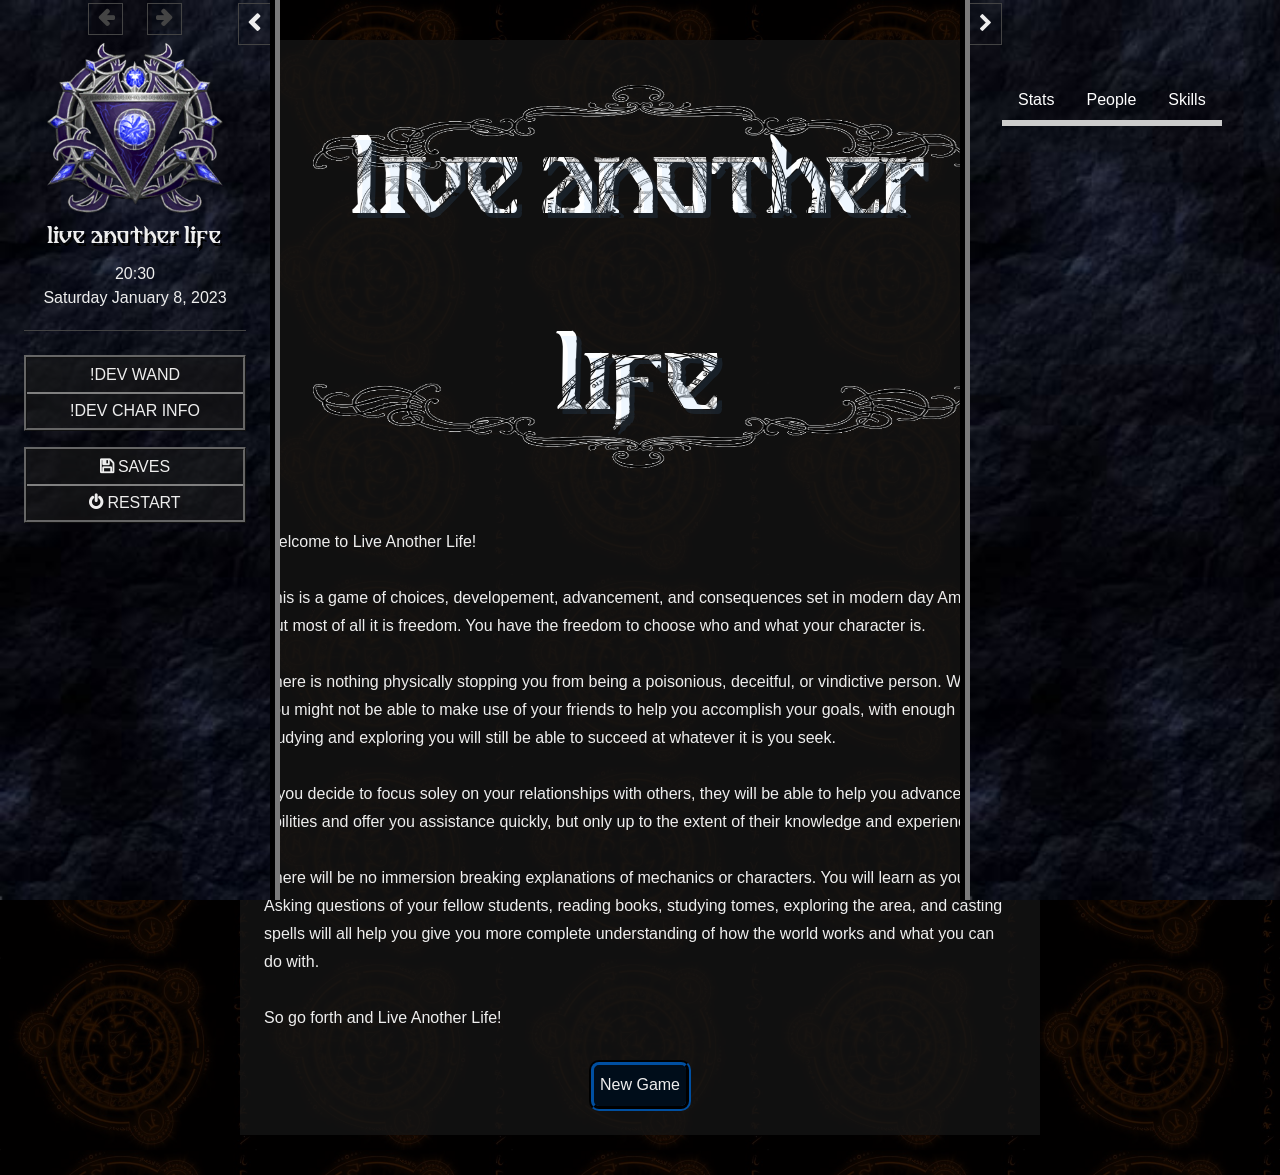
==== commit e6bf4000: "Added more course dialogues, new spell unlock, skills framework, and the relationships tab. Fixed <<" ====
--- a/LAL.html
+++ b/LAL.html
@@ -98,7 +98,7 @@
 		<div id="init-lacking"><p>Browser lacks capabilities required to play.</p><p>Upgrade or switch to another browser.</p></div>
 		<div id="init-loading"><div>Loading&hellip;</div></div>
 	</div>
-	<!-- UUID://49DA3755-D957-4866-AF0F-EC39C2B73777// --><tw-storydata name="Live Another Life" startnode="9" creator="Tweego" creator-version="2.1.1+81d1d71" ifid="49DA3755-D957-4866-AF0F-EC39C2B73777" zoom="1" format="SugarCube" format-version="2.36.1" options="" hidden><style role="stylesheet" id="twine-user-stylesheet" type="text/twine-css">@font-face {
+	<!-- UUID://49DA3755-D957-4866-AF0F-EC39C2B73777// --><tw-storydata name="Live Another Life" startnode="11" creator="Tweego" creator-version="2.1.1+81d1d71" ifid="49DA3755-D957-4866-AF0F-EC39C2B73777" zoom="1" format="SugarCube" format-version="2.36.1" options="" hidden><style role="stylesheet" id="twine-user-stylesheet" type="text/twine-css">@font-face {
     font-family: HeaderText;
     src: url("fonts/BreatheFireIi-2z9W.ttf");
 }
@@ -347,7 +347,7 @@
     background-position: center;
 }
 .plr {
-    background-color: #252525;
+    background-color: #202020;
 }
 .janessa {
     background-color: #1d003f;
@@ -745,27 +745,27 @@
 
 }
 .schedule {
-    background: linear-gradient( rgba(0, 0, 0, 0.8), rgba(0, 0, 0, 0.8)), url(img/bg_dialogue3.jpg);
+    background: linear-gradient( rgba(0, 0, 0, 0.8), rgba(0, 0, 0, 0.8)), url(img/dialogue_bg/bg_schedule.jpg);
     background-size: 110%;
     background-repeat: no-repeat;
 }
 .locations {
-    background: linear-gradient( rgba(0, 0, 0, 0.8), rgba(0, 0, 0, 0.8)), url(img/bg_locations.jpg);
+    background: linear-gradient( rgba(0, 0, 0, 0.8), rgba(0, 0, 0, 0.8)), url(img/dialogue_bg/bg_locations.jpg);
     background-size: 130%;
     background-repeat: no-repeat;
 }
 .char-info {
-    background: linear-gradient( rgba(0, 0, 0, 0.8), rgba(0, 0, 0, 0.8)), url(img/bg_locations.jpg);
+    background: linear-gradient( rgba(0, 0, 0, 0.8), rgba(0, 0, 0, 0.8)), url(img/dialogue_bg/bg_locations.jpg);
     background-size: 130%;
     background-repeat: no-repeat;
 }
 .spellwork {
-    background: linear-gradient( rgba(0, 0, 0, 0.9), rgba(0, 0, 0, 0.9)), url(img/bg_spellwork.jpg);
+    background: linear-gradient( rgba(0, 0, 0, 0.9), rgba(0, 0, 0, 0.9)), url(img/dialogue_bg/bg_spellwork.jpg);
     background-size: 160%;
     background-repeat: no-repeat;
 }
 .achieve {
-    background: url('img/bg_achieve.jpg');
+    background: url('img/dialogue_bg/bg_achieve.jpg');
     background-size: 30%;
     font-size: 4.5em;
     margin-top: 0;
@@ -780,7 +780,7 @@
     text-shadow: 5px 5px rgba(229, 255, 0, 0.103);
 }
 .achievebg {
-    background-image: url("img/bg_smoke_achieve.jpg");
+    background-image: url("img/dialogue_bg/bg_smoke_achieve.jpg");
     background-size: 100% 100%;
     margin: auto -0.5em;
     line-height: 1.2;
@@ -974,6 +974,28 @@
     return html;
 };
 
+// window.GenerateRelList = function () {
+// 	let npcObj = State.getVar('$npcs')
+	
+// 	for (var key in npcObj) {
+// 		let hasMet = State.getVar('$npcs.' + key + '.hasMet');
+// 		if(hasMet) {
+// 			let npcName = State.getVar('$npcs.' + key + '.name.firstName');
+// 			let relPos = State.getVar('$plr.relations.' + key + '.positive');
+// 			let relNeg = State.getVar('$plr.relations.' + key + '.negative');
+// 			let relInt = State.getVar('$plr.relations.' + key + '.intimate');
+// 			let relSus = State.getVar('$plr.relations.' + key + '.suspicion');
+// 			let modalTitle = npcName + ' Bio';
+// 			let modalPas = 'Bio_' + npcName;
+
+// 			let html = "<tr><td><<link " + npcName + ">><<run Dialog.setup(" + modalTitle + ") Dialog.wiki(Story.get(" + modalPas + ").text) Dialog.open()>><</link>></td><td>" + relPos + "</td><td>" + relNeg + "</td><td>" + relInt + "</td><td>" + relSus + "</td></tr>";
+// 			return html
+// 		} else
+// 			return ''
+// 	}
+
+// };
+
 window.openTab = function (name) {
 	var i;
 	var x = document.getElementsByClassName("tabElement");
@@ -1185,7 +1207,7 @@
         tags : null,
         handler : function () {
             if (this.args[0] == "plr"){
-                var id = this.args[0], name = State.getVar("$plr.name.firstName");     
+                var id = this.args[0], name = State.getVar("$plr.name.fullName()");     
                 var img = State.getVar("$plr.img");
                 
                 var output = '<div class="speech ' + id + '">';
@@ -1193,7 +1215,9 @@
                 output += name + '<hr>' + this.payload[0].contents + '</div>';
                 
             } else {
-                var id = this.args[0], name = id[0].toUpperCase() + id.substring(1);
+                var id = this.args[0];
+				let fl = '$npcs.' + id + '.name.fullName()';
+				let name = State.getVar(fl);
 
                 var output = '<div class="speech ' + id + '">';
                 output += '<span class="avatar"></span>';
@@ -1201,7 +1225,7 @@
             };
             $(this.output).wiki(output);
         }
-    });
+	});
 // Speech Box System - END
 
 /* hovertip v2.0 - START */
@@ -1559,6 +1583,7 @@
             &lt;button class=&#39;w3-bar-item w3-button w3-border w3-round-xxlarge w3-border-dark-grey w3-black&#39; onclick=&#39;openTab(&quot;devlinks-debugs&quot;)&#39;&gt;Debug Buttons&lt;/button&gt;
             &lt;button class=&#39;w3-bar-item w3-button w3-border w3-round-xxlarge w3-border-dark-grey w3-black&#39; onclick=&#39;openTab(&quot;devlinks-chapter-1&quot;)&#39;&gt;Chapter 1: Reawakening&lt;/button&gt;
             &lt;button class=&#39;w3-bar-item w3-button w3-border w3-round-xxlarge w3-border-dark-grey w3-black&#39; onclick=&#39;openTab(&quot;devlinks-chapter-2&quot;)&#39;&gt;Chapter 2: Rebirth&lt;/button&gt;
+            &lt;button class=&#39;w3-bar-item w3-button w3-border w3-round-xxlarge w3-border-dark-grey w3-black&#39; onclick=&#39;openTab(&quot;devlinks-other&quot;)&#39;&gt;Other&lt;/button&gt;
         &lt;/div&gt;
     &lt;&lt;/nobr&gt;&gt;
     &lt;&lt;nobr&gt;&gt;
@@ -1572,6 +1597,9 @@
         &lt;/div&gt;
         &lt;div id=&#39;devlinks-chapter-2&#39; class=&#39;tabElement&#39;&gt;
             &lt;&lt;include &quot;Devlinks_Chapter_2&quot;&gt;&gt;
+        &lt;/div&gt;
+        &lt;div id=&#39;devlinks-other&#39; class=&#39;tabElement&#39;&gt;
+            &lt;&lt;include &#39;Devlinks_Other&#39;&gt;&gt;
         &lt;/div&gt;
     &lt;&lt;/nobr&gt;&gt;</tw-passagedata><tw-passagedata pid="2" name="Devlinks_Chapter_1" tags="" position="225,100" size="100,100">[[Start]]
     [[WakingUp1]]
@@ -1587,7 +1615,80 @@
     [[WakingUp11]]
     [[WakingUp12]]
     [[WakingUp13]]
-    [[WakingUp14]]</tw-passagedata><tw-passagedata pid="3" name="Devlinks_Chapter_2" tags="" position="350,100" size="100,100">[[Residence_Starr_PlayerRoom]]</tw-passagedata><tw-passagedata pid="4" name="inventory.strings" tags="" position="475,100" size="100,100">use: Read</tw-passagedata><tw-passagedata pid="5" name="Item-Inventories" tags="init" position="600,100" size="100,100">/* Inventory Variables */
+    [[WakingUp14]]</tw-passagedata><tw-passagedata pid="3" name="Devlinks_Chapter_2" tags="" position="350,100" size="100,100">[[Residence_Starr_PlayerRoom]]</tw-passagedata><tw-passagedata pid="4" name="Devlinks_Other" tags="" position="475,100" size="100,100">[[Dev_SpeechBoxes]]
+    &lt;&lt;button &quot;Increment Time - 1hr&quot;&gt;&gt;
+        &lt;&lt;calcTime 60 0 false&gt;&gt;
+    &lt;&lt;/button&gt;&gt;
+    &lt;&lt;button &quot;Increment Time - 5hr&quot;&gt;&gt;
+        &lt;&lt;calcTime 300 0 false&gt;&gt;
+    &lt;&lt;/button&gt;&gt;</tw-passagedata><tw-passagedata pid="5" name="Dev_SpeechBoxes" tags="" position="600,100" size="100,100">&lt;h2&gt;Staff&lt;/h2&gt;\
+    &lt;&lt;speech amy&gt;&gt;
+        I&#39;m Amy Levette.
+    &lt;&lt;/speech&gt;&gt;
+    &lt;&lt;speech barden&gt;&gt;
+        I&#39;m Barden Sullivan.
+    &lt;&lt;/speech&gt;&gt;
+    &lt;&lt;speech elliot&gt;&gt;
+        I&#39;m Elliot Corbin.
+    &lt;&lt;/speech&gt;&gt;
+    &lt;&lt;speech juliette&gt;&gt;
+        I&#39;m Juliette Gatlin.
+    &lt;&lt;/speech&gt;&gt;
+    &lt;&lt;speech jonathan&gt;&gt;
+        I&#39;m Jonathan Levee.
+    &lt;&lt;/speech&gt;&gt;
+    &lt;&lt;speech celeste&gt;&gt;
+        I&#39;m Celeste Chao.
+    &lt;&lt;/speech&gt;&gt;
+    &lt;&lt;speech adhya&gt;&gt;
+        I&#39;m Adhya Rivera.
+    &lt;&lt;/speech&gt;&gt;
+    &lt;hr&gt;
+    &lt;h2&gt;Students&lt;/h2&gt;\
+    &lt;&lt;speech plr&gt;&gt;
+        I am you!
+    &lt;&lt;/speech&gt;&gt;
+    &lt;&lt;speech janessa&gt;&gt;
+        I&#39;m Janessa Starr.
+    &lt;&lt;/speech&gt;&gt;
+    &lt;&lt;speech bailey&gt;&gt;
+        I&#39;m Bailey Cooper
+    &lt;&lt;/speech&gt;&gt;
+    &lt;&lt;speech jason&gt;&gt;
+        I&#39;m Jason Silversteine
+    &lt;&lt;/speech&gt;&gt;
+    &lt;&lt;speech harper&gt;&gt;
+        I&#39;m Harper Brooke.
+    &lt;&lt;/speech&gt;&gt;
+    &lt;&lt;speech kinsley&gt;&gt;
+        I&#39;m Kinsley Reeves.
+    &lt;&lt;/speech&gt;&gt;
+    &lt;&lt;speech athena&gt;&gt;
+        I&#39;m Athena Braden.
+    &lt;&lt;/speech&gt;&gt;
+    &lt;&lt;speech airi&gt;&gt;
+        I&#39;m Airi Kaneire.
+    &lt;&lt;/speech&gt;&gt;
+    &lt;&lt;speech liliana&gt;&gt;
+        I&#39;m Liliana Haskell.
+    &lt;&lt;/speech&gt;&gt;
+    &lt;&lt;speech wyatt&gt;&gt;
+        I&#39;m Wyatt Haskell.
+    &lt;&lt;/speech&gt;&gt;
+    &lt;&lt;speech caleb&gt;&gt;
+        I&#39;m Caleb Wells.
+    &lt;&lt;/speech&gt;&gt;
+    &lt;&lt;speech javier&gt;&gt;
+        I&#39;m Javier Jenner.
+    &lt;&lt;/speech&gt;&gt;
+    &lt;&lt;speech evan&gt;&gt;
+        I&#39;m Evan Ambrose.
+    &lt;&lt;/speech&gt;&gt;
+    &lt;hr&gt;
+    &lt;h2&gt;Others&lt;/h2&gt;\
+    &lt;&lt;speech ghost&gt;&gt;
+        I&#39;m the ghost event.
+    &lt;&lt;/speech&gt;&gt;</tw-passagedata><tw-passagedata pid="6" name="inventory.strings" tags="" position="725,100" size="100,100">use: Read</tw-passagedata><tw-passagedata pid="7" name="Item-Inventories" tags="init" position="850,100" size="100,100">/* Inventory Variables */
     &lt;&lt;newinv $plrinvbooks inspect&gt;&gt;
     &lt;&lt;newinv $plrinvmaterials inspect&gt;&gt;
     &lt;&lt;newinv $plrinvmisc inspect&gt;&gt;
@@ -1749,7 +1850,21 @@
                         state.setVar(&#39;$spellWords.effect.clean.unlocked&#39;, true);
                         let x = state.getVar(&#39;$spellWords.effect.clean&#39;);
                         return x
-                    },
+                    }
+            }
+        },
+        manusciptHeal: {
+            title: &#39;Vulnus and its Uses&#39;,
+            description: &#39;A single page manuscript containing just a few paragraphs.&#39;,
+            costMult: 0.4,
+            pagesRead: 0,
+            pagesTotal: 1,
+            pageUnlocks: {
+                1: function() {
+                        state.setVar(&#39;$spellWords.effect.heal.unlocked&#39;, true);
+                        let x = state.getVar(&#39;$spellWords.effect.heal&#39;);
+                        return x
+                    }
             }
         }
     }&gt;&gt;
@@ -1764,84 +1879,103 @@
             pagesRead: 0,
             pagesTotal: 20,
         }
-    }&gt;&gt;</tw-passagedata><tw-passagedata pid="6" name="Unlock-Variables" tags="init" position="725,100" size="100,100">/* Location Unlocks */
+    }&gt;&gt;</tw-passagedata><tw-passagedata pid="8" name="Unlock-Variables" tags="init" position="975,100" size="100,100">/* Location Unlocks */
     &lt;&lt;set $unlockVar = {
         locations: {
             starrresidence: {
                 name: &quot;Starr Residence&quot;,
-                unlocked: false
+                unlocked: false,
+                newUnlock: false
             },
             librarium: {
                 name: &quot;Librarium&quot;,
-                unlocked: false
+                unlocked: false,
+                newUnlock: false
             },
             cafeteria: {
                 name: &quot;Cafeteria&quot;,
-                unlocked: false
+                unlocked: false,
+                newUnlock: false
             },
             universityentrance: {
                 name: &quot;University Entrance Hall&quot;,
-                unlocked: false
+                unlocked: false,
+                newUnlock: false
             },
             universityshops: {
                 name: &quot;University Shops Hall&quot;,
-                unlocked: false
+                unlocked: false,
+                newUnlock: false
             },
             universityclasses: {
                 name: &quot;University Class Hall&quot;,
-                unlocked: false
+                unlocked: false,
+                newUnlock: false
             },
             universitybasement: {
                 name: &quot;University Basement Hall&quot;,
-                unlocked: false
+                unlocked: false,
+                newUnlock: false
             },
             clinic: {
                 name: &quot;Clinic&quot;,
-                unlocked: false
+                unlocked: false,
+                newUnlock: false
             },
             professoroffices: {
                 name: &quot;Professors&#39; Hall&quot;,
-                unlocked: false
+                unlocked: false,
+                newUnlock: false
             },
             tradingpost: {
                 name: &quot;Herrington&#39;s Trading Post&quot;,
-                unlocked: false
+                unlocked: false,
+                newUnlock: false
             },
             cinema: {
                 name: &quot;Bering Cinema&quot;,
-                unlocked: false
+                unlocked: false,
+                newUnlock: false
             },
             hospital: {
                 name: &quot;Nome Regional Hospital&quot;,
-                unlocked: false
+                unlocked: false,
+                newUnlock: false
             },
             cemetary: {
                 name: &quot;Nome City Cemetary&quot;,
-                unlocked: false
+                unlocked: false,
+                newUnlock: false
             },
             salooninn: {
                 name: &quot;Goldpan Saloon and Inn&quot;,
-                unlocked: false
+                unlocked: false,
+                newUnlock: false
             },
             Floor1_Class_Room105: {
                 name: &#39;Classroom #105&#39;,
-                unlocked: false
+                unlocked: false,
+                newUnlock: false
             },
             Floor1_Class_Room106: {
                 name: &#39;Classroom #106&#39;,
-                unlocked: false
+                unlocked: false,
+                newUnlock: false
             },
             Floor1_Class_Room107: {
                 name: &#39;Classroom #107&#39;,
-                unlocked: false
+                unlocked: false,
+                newUnlock: false
             },
             Floor2_Class_Room205: {
                 name: &#39;Classroom #205&#39;,
-                unlocked: false
+                unlocked: false,
+                newUnlock: false
             },
             Basement_Class_RoomB3: {
                 name: &#39;Classroom #B3&#39;,
-                unlocked: false
+                unlocked: false,
+                newUnlock: false
             }
         },
         userInterface: {
@@ -1864,8 +1998,18 @@
         conversations: {
             Janessa_CourseOverview: false,
             Janessa_CleanResidence: false
+        },
+        courses: {
+            Course_ArcaneArts_1: false,
+            Course_ConservationMagic_1: false,
+            Course_ArcaneDisciplines_1: false,
+            Course_ArcaneLaw_1: false,
+            Course_IncursionHistory_1: false
+        },
+        skills: {
+            meditation: false
         }
-    }&gt;&gt;</tw-passagedata><tw-passagedata pid="7" name="StoryInit" tags="" position="850,100" size="100,100">&lt;&lt;set $devMode = true&gt;&gt;
+    }&gt;&gt;</tw-passagedata><tw-passagedata pid="9" name="StoryInit" tags="" position="1100,100" size="100,100">&lt;&lt;set $devMode = true&gt;&gt;
 
     &lt;&lt;set $dateTime = {
         hour: 20,
@@ -1917,7 +2061,12 @@
             firstName: &#39;&#39;,
             lastName: &#39;&#39;,
             prefix: &#39;&#39;,
-            formal: &#39;&#39;
+            formal: &#39;&#39;,
+            fullName: function() {
+                    var f = State.getVar(&#39;$plr.name.firstName&#39;);
+                    var l = State.getVar(&#39;$plr.name.lastName&#39;);
+                    return f + &#39; &#39; + l;
+                }
         },
         body: {
             static: {
@@ -2167,7 +2316,12 @@
                 walking: {
                     level: 0,
                     pre: 0,
-                    desc: &quot;&quot;
+                    desc: &#39;&#39;
+                },
+                meditation: {
+                    level: 0,
+                    pre: 0,
+                    desc: &#39;&#39;
                 }
             },
             mental: {
@@ -2552,7 +2706,12 @@
                 firstName: &#39;Amy&#39;,
                 lastName: &#39;Levette&#39;,
                 title: &#39;Mendicant&#39;,
-                formal: &#39;Mrs. Levette&#39;
+                formal: &#39;Mrs. Levette&#39;,
+                fullName: function() {
+                    var f = State.getVar(&#39;$npcs.amy.name.firstName&#39;);
+                    var l = State.getVar(&#39;$npcs.amy.name.lastName&#39;);
+                    return f + &#39; &#39; + l;
+                }
             },
             stats: {
                 life: {
@@ -2572,14 +2731,19 @@
             },
             personality: &#39;friendly&#39;,
             bio: &#39;Runs the clinic at the college. She is professional and kind. Amy is rarely seen outside of the clinic aside from when she responds to an emergency call.&#39;,
-            hasMet: false
+            hasMet: false        
         },
         janessa: {
             name: {
                 firstName: &#39;Janessa&#39;,
                 lastName: &#39;Starr&#39;,
                 title: &#39;student&#39;,
-                formal: &#39;Ms. Starr&#39;
+                formal: &#39;Ms. Starr&#39;,
+                fullName: function() {
+                    var f = State.getVar(&#39;$npcs.janessa.name.firstName&#39;);
+                    var l = State.getVar(&#39;$npcs.janessa.name.lastName&#39;);
+                    return f + &#39; &#39; + l;
+                }
             },
             stats: {
                 life: {
@@ -2599,14 +2763,19 @@
             },
             personality: &#39;unfriendly&#39;,
             bio: &#39;The Starr family was once a moderately powerful family with their hands in many different industries and were well placed politically. A series of betrayals and miscalculations resulted in most of the family, and all the men, being killed, executed, or assassinated. Leaving only Janessa, the heir to the family, her mother, very elderly grandmother, and one or two servants.&#39;,
-            hasMet: false
+            hasMet: false        
         },
         barden: {
             name: {
                 firstName: &#39;Barden&#39;,
                 lastName: &#39;Sullivan&#39;,
                 title: &#39;Dean&#39;,
-                formal: &#39;Dean Sullivan&#39;
+                formal: &#39;Dean Sullivan&#39;,
+                fullName: function() {
+                    var f = State.getVar(&#39;$npcs.barden.name.firstName&#39;);
+                    var l = State.getVar(&#39;$npcs.barden.name.lastName&#39;);
+                    return f + &#39; &#39; + l;
+                }
             },
             stats: {
                 life: {
@@ -2633,7 +2802,12 @@
                 firstName: &#39;Elliot&#39;,
                 lastName: &#39;Corbin&#39;,
                 title: &#39;Instructor&#39;,
-                formal: &#39;Instructor Corbin&#39;
+                formal: &#39;Instructor Corbin&#39;,
+                fullName: function() {
+                    var f = State.getVar(&#39;$npcs.elliot.name.firstName&#39;);
+                    var l = State.getVar(&#39;$npcs.elliot.name.lastName&#39;);
+                    return f + &#39; &#39; + l;
+                }
             },
             stats: {
                 life: {
@@ -2651,14 +2825,21 @@
                 eyes: &#39;blue&#39;,
                 hair: &#39;brown&#39;
             },
-            personality: &#39;stern&#39;
+            personality: &#39;stern&#39;,
+            bio: &#39;XXXXX&#39;,
+            hasMet: false
         },
         juliette: {
             name: {
                 firstName: &#39;Juliette&#39;,
                 lastName: &#39;Gatlin&#39;,
                 title: &#39;Instructor&#39;,
-                formal: &#39;Instructor Gatlin&#39;
+                formal: &#39;Instructor Gatlin&#39;,
+                fullName: function() {
+                    var f = State.getVar(&#39;$npcs.juliette.name.firstName&#39;);
+                    var l = State.getVar(&#39;$npcs.juliette.name.lastName&#39;);
+                    return f + &#39; &#39; + l;
+                }
             },
             stats: {
                 life: {
@@ -2676,14 +2857,21 @@
                 eyes: &#39;green&#39;,
                 hair: &#39;red&#39;
             },
-            personality: &#39;friendly&#39;
+            personality: &#39;friendly&#39;,
+            bio: &#39;XXXXX&#39;,
+            hasMet: false
         },
         jonathan: {
             name: {
                 firstName: &#39;Jonathan&#39;,
                 lastName: &#39;Levee&#39;,
                 title: &#39;Instructor&#39;,
-                formal: &#39;Intructor Levee&#39;
+                formal: &#39;Intructor Levee&#39;,
+                fullName: function() {
+                    var f = State.getVar(&#39;$npcs.jonathan.name.firstName&#39;);
+                    var l = State.getVar(&#39;$npcs.jonathan.name.lastName&#39;);
+                    return f + &#39; &#39; + l;
+                }
             },
             stats: {
                 life: {
@@ -2701,14 +2889,21 @@
                 eyes: &#39;brown&#39;,
                 hair: &#39;brown&#39;
             },
-            personality: &#39;neutral&#39;
+            personality: &#39;neutral&#39;,
+            bio: &#39;XXXXX&#39;,
+            hasMet: false
         },
         celeste: {
             name: {
                 firstName: &#39;Celeste&#39;,
                 lastName: &#39;Chao&#39;,
                 title: &#39;Counselor&#39;,
-                formal: &#39;Counselor Chao&#39;
+                formal: &#39;Counselor Chao&#39;,
+                fullName: function() {
+                    var f = State.getVar(&#39;$npcs.celeste.name.firstName&#39;);
+                    var l = State.getVar(&#39;$npcs.celeste.name.lastName&#39;);
+                    return f + &#39; &#39; + l;
+                }
             },
             stats: {
                 life: {
@@ -2726,14 +2921,21 @@
                 eyes: &#39;brown&#39;,
                 hair: &#39;black&#39;
             },
-            personality: &#39;friendly&#39;
+            personality: &#39;friendly&#39;,
+            bio: &#39;&#39;,
+            hasMet: false
         },
         adhya: {
             name: {
                 firstName: &#39;Adhya&#39;,
                 lastName: &#39;Rivera&#39;,
                 title: &#39;Master&#39;,
-                formal: &#39;Master Rivera&#39;
+                formal: &#39;Master Rivera&#39;,
+                fullName: function() {
+                    var f = State.getVar(&#39;$npcs.adhya.name.firstName&#39;);
+                    var l = State.getVar(&#39;$npcs.adhya.name.lastName&#39;);
+                    return f + &#39; &#39; + l;
+                }
             },
             stats: {
                 life: {
@@ -2751,14 +2953,21 @@
                 eyes: &#39;black&#39;,
                 hair: &#39;black&#39;
             },
-            personality: &#39;stern&#39;
+            personality: &#39;stern&#39;,
+            bio: &#39;&#39;,
+            hasMet: false
         },
         bailey: {
             name: {
                 firstName: &#39;Bailey&#39;,
                 lastName: &#39;Cooper&#39;,
                 title: &#39;student&#39;,
-                formal: &#39;Ms. Cooper&#39;
+                formal: &#39;Ms. Cooper&#39;,
+                fullName: function() {
+                    var f = State.getVar(&#39;$npcs.bailey.name.firstName&#39;);
+                    var l = State.getVar(&#39;$npcs.bailey.name.lastName&#39;);
+                    return f + &#39; &#39; + l;
+                }
             },
             stats: {
                 life: {
@@ -2777,14 +2986,21 @@
                 hair: &#39;black&#39;,
 
             },
-            personality: &#39;neutral&#39;
+            personality: &#39;neutral&#39;,
+            bio: &#39;&#39;,
+            hasMet: false
         },
         jason: {
             name: {
                 firstName: &#39;Jason&#39;,
                 lastName: &#39;Silbersteine&#39;,
                 title: &#39;student&#39;,
-                formal: &#39;Mr. Silbersteine&#39;
+                formal: &#39;Mr. Silbersteine&#39;,
+                fullName: function() {
+                    var f = State.getVar(&#39;$npcs.jason.name.firstName&#39;);
+                    var l = State.getVar(&#39;$npcs.jason.name.lastName&#39;);
+                    return f + &#39; &#39; + l;
+                }
             },
             stats: {
                 life: {
@@ -2802,14 +3018,21 @@
                 eyes: &#39;green&#39;,
                 hair: &#39;brown&#39;
             },
-            personality: &#39;arrogant&#39;
+            personality: &#39;arrogant&#39;,
+            bio: &#39;&#39;,
+            hasMet: false
         },
         harper: {
             name: {
                 firstName: &#39;Harper&#39;,
                 lastName: &#39;Brooke&#39;,
                 title: &#39;student&#39;,
-                formal: &#39;Ms. Brooke&#39;
+                formal: &#39;Ms. Brooke&#39;,
+                fullName: function() {
+                    var f = State.getVar(&#39;$npcs.harper.name.firstName&#39;);
+                    var l = State.getVar(&#39;$npcs.harper.name.lastName&#39;);
+                    return f + &#39; &#39; + l;
+                }
             },
             stats: {
                 life: {
@@ -2827,14 +3050,21 @@
                 eyes: &#39;grey&#39;,
                 hair: &#39;blonde&#39;
             },
-            personality: &#39;friendly&#39;
+            personality: &#39;friendly&#39;,
+            bio: &#39;&#39;,
+            hasMet: false
         },
         kinsley: {
             name: {
                 firstName: &#39;Kinsley&#39;,
                 lastName: &#39;Reeves&#39;,
                 title: &#39;student&#39;,
-                formal: &#39;Ms. Reeves&#39;
+                formal: &#39;Ms. Reeves&#39;,
+                fullName: function() {
+                    var f = State.getVar(&#39;$npcs.kinsley.name.firstName&#39;);
+                    var l = State.getVar(&#39;$npcs.kinsley.name.lastName&#39;);
+                    return f + &#39; &#39; + l;
+                }
             },
             stats: {
                 life: {
@@ -2852,14 +3082,21 @@
                 eyes: &#39;brown&#39;,
                 hair: &#39;brown&#39;
             },
-            personality: &#39;friendly&#39;
+            personality: &#39;friendly&#39;,
+            bio: &#39;&#39;,
+            hasMet: false
         },
         athena: {
             name: {
                 firstName: &#39;Athena&#39;,
                 lastName: &#39;Braden&#39;,
                 title: &#39;student&#39;,
-                formal: &#39;Ms. Braden&#39;
+                formal: &#39;Ms. Braden&#39;,
+                fullName: function() {
+                    var f = State.getVar(&#39;$npcs.athena.name.firstName&#39;);
+                    var l = State.getVar(&#39;$npcs.athena.name.lastName&#39;);
+                    return f + &#39; &#39; + l;
+                }
             },
             stats: {
                 life: {
@@ -2877,14 +3114,21 @@
                 eyes: &#39;green&#39;,
                 hair: &#39;blonde&#39;
             },
-            personality: &#39;friendly&#39;
+            personality: &#39;friendly&#39;,
+            bio: &#39;&#39;,
+            hasMet: false
         },
         airi: {
             name: {
                 firstName: &#39;Airi&#39;,
                 lastName: &#39;Kaneire&#39;,
                 title: &#39;student&#39;,
-                formal: &#39;Ms. Kaneire&#39;
+                formal: &#39;Ms. Kaneire&#39;,
+                fullName: function() {
+                    var f = State.getVar(&#39;$npcs.airi.name.firstName&#39;);
+                    var l = State.getVar(&#39;$npcs.airi.name.lastName&#39;);
+                    return f + &#39; &#39; + l;
+                }
             },
             stats: {
                 life: {
@@ -2902,14 +3146,21 @@
                 eyes: &#39;brown&#39;,
                 hair: &#39;black&#39;
             },
-            personality: &#39;arrogant&#39;
+            personality: &#39;arrogant&#39;,
+            bio: &#39;&#39;,
+            hasMet: false
         },
         liliana: {
             name: {
                 firstName: &#39;Liliana&#39;,
                 lastName: &#39;Haskell&#39;,
                 title: &#39;student&#39;,
-                formal: &#39;Ms. Haskell&#39;
+                formal: &#39;Ms. Haskell&#39;,
+                fullName: function() {
+                    var f = State.getVar(&#39;$npcs.liliana.name.firstName&#39;);
+                    var l = State.getVar(&#39;$npcs.liliana.name.lastName&#39;);
+                    return f + &#39; &#39; + l;
+                }
             },
             stats: {
                 life: {
@@ -2927,14 +3178,21 @@
                 eyes: &#39;brown&#39;,
                 hair: &#39;black&#39;
             },
-            personality: &#39;neutral&#39;
+            personality: &#39;neutral&#39;,
+            bio: &#39;&#39;,
+            hasMet: false
         },
         wyatt: {
             name: {
                 firstName: &#39;Wyatt&#39;,
                 lastName: &#39;Haskell&#39;,
                 title: &#39;student&#39;,
-                formal: &#39;Mr. Haskell&#39;
+                formal: &#39;Mr. Haskell&#39;,
+                fullName: function() {
+                    var f = State.getVar(&#39;$npcs.wyatt.name.firstName&#39;);
+                    var l = State.getVar(&#39;$npcs.wyatt.name.lastName&#39;);
+                    return f + &#39; &#39; + l;
+                }
             },
             stats: {
                 life: {
@@ -2952,14 +3210,21 @@
                 eyes: &#39;brown&#39;,
                 hair: &#39;black&#39;
             },
-            personality: &#39;friendly&#39;
+            personality: &#39;friendly&#39;,
+            bio: &#39;&#39;,
+            hasMet: false
         },
         caleb: {
             name: {
                 firstName: &#39;Caleb&#39;,
                 lastName: &#39;Wells&#39;,
                 title: &#39;student&#39;,
-                formal: &#39;Mr. Wells&#39;
+                formal: &#39;Mr. Wells&#39;,
+                fullName: function() {
+                    var f = State.getVar(&#39;$npcs.caleb.name.firstName&#39;);
+                    var l = State.getVar(&#39;$npcs.caleb.name.lastName&#39;);
+                    return f + &#39; &#39; + l;
+                }
             },
             stats: {
                 life: {
@@ -2977,14 +3242,21 @@
                 eyes: &#39;brown&#39;,
                 hair: &#39;red&#39;
             },
-            personality: &#39;neutral&#39;
+            personality: &#39;neutral&#39;,
+            bio: &#39;&#39;,
+            hasMet: false
         },
         javier: {
             name: {
                 firstName: &#39;Javier&#39;,
                 lastName: &#39;Jenner&#39;,
                 title: &#39;student&#39;,
-                formal: &#39;Mr. Jenner&#39;
+                formal: &#39;Mr. Jenner&#39;,
+                fullName: function() {
+                    var f = State.getVar(&#39;$npcs.javier.name.firstName&#39;);
+                    var l = State.getVar(&#39;$npcs.javier.name.lastName&#39;);
+                    return f + &#39; &#39; + l;
+                }
             },
             stats: {
                 life: {
@@ -3002,14 +3274,21 @@
                 eyes: &#39;brown&#39;,
                 hair: &#39;black&#39;
             },
-            personality: &#39;friendly&#39;
+            personality: &#39;friendly&#39;,
+            bio: &#39;&#39;,
+            hasMet: false
         },
         evan: {
             name: {
                 firstName: &#39;Evan&#39;,
                 lastName: &#39;Ambrose&#39;,
                 title: &#39;student&#39;,
-                formal: &#39;Mr. Ambrose&#39;
+                formal: &#39;Mr. Ambrose&#39;,
+                fullName: function() {
+                    var f = State.getVar(&#39;$npcs.evan.name.firstName&#39;);
+                    var l = State.getVar(&#39;$npcs.evan.name.lastName&#39;);
+                    return f + &#39; &#39; + l;
+                }
             },
             stats: {
                 life: {
@@ -3027,9 +3306,22 @@
                 eyes: &#39;hazel&#39;,
                 hair: &#39;brown&#39;
             },
-            personality: &#39;friendly&#39;
+            personality: &#39;friendly&#39;,
+            bio: &#39;&#39;,
+            hasMet: false
+        },
+        ghost: {
+            name: {
+                firstName: &#39;Ghost&#39;,
+                lastName: &#39;&#39;,
+                title: &#39;&#39;,
+                formal: &#39;&#39;,
+                fullName: function() {
+                    var f = State.getVar(&#39;$npcs.ghost.name.firstName&#39;);
+                    return f;
+                }
+            }
         }
-
     }&gt;&gt;
     &lt;&lt;set $personalityList = {
         friendly: {
@@ -3411,7 +3703,6 @@
         },
         inCombat: false,
         combatPass: &#39;&#39;,
-        courseOverview: false
     }&gt;&gt;
 
     &lt;&lt;set $courses = {
@@ -3421,7 +3712,9 @@
             roomNum: &#39;105&#39;,
             instructor: &#39;elliot&#39;,
             startTime: 800,
-            endTime: 900
+            endTime: 900,
+            passage: &#39;ArcaneArts101&#39;,
+            passageNum: 1
         },
         conservation101: {
             title: &#39;Conservation of Magic 101&#39;,
@@ -3429,7 +3722,9 @@
             roomNum: &#39;106&#39;,
             instructor: &#39;juliette&#39;,
             startTime: 905,
-            endTime: 1000
+            endTime: 1000,
+            passage: &#39;ConservationMagic101&#39;,
+            passageNum: 1
         },
         arcanedisciplines101: {
             title: &#39;Arcane Disciplines 101&#39;,
@@ -3437,7 +3732,9 @@
             roomNum: &#39;107&#39;,
             instructor: &#39;jonathan&#39;,
             startTime: 1005,
-            endTime: 1100
+            endTime: 1100,
+            passage: &#39;ArcaneDisciplines101&#39;,
+            passageNum: 1
         },
         arcanelaw101: {
             title: &#39;Arcane Law 101&#39;,
@@ -3445,7 +3742,9 @@
             roomNum: &#39;205&#39;,
             instructor: &#39;celeste&#39;,
             startTime: 1105,
-            endTime: 1200
+            endTime: 1200,
+            passage: &#39;ArcaneLaw101&#39;,
+            passageNum: 1
         },
         incursionhistory: {
             title: &#39;Intro to Incursion Histories&#39;,
@@ -3453,15 +3752,11 @@
             roomNum: &#39;B3&#39;,
             instructor: &#39;adhya&#39;,
             startTime: 1205,
-            endTime: 1300
+            endTime: 1300,
+            passage: &#39;IncursionHistory&#39;,
+            passageNum: 1
         }
-    }&gt;&gt;</tw-passagedata><tw-passagedata pid="8" name="Widgets" tags="widget" position="975,100" size="100,100">/* base widget template */
-    &lt;&lt;nobr&gt;&gt;
-        &lt;&lt;widget &quot;templ&quot;&gt;&gt;
-        &lt;&lt;/widget&gt;&gt;
-    &lt;&lt;/nobr&gt;&gt;
-
-    /* relGain Amy 10 (int | sus)*/
+    }&gt;&gt;</tw-passagedata><tw-passagedata pid="10" name="Widgets" tags="widget" position="1225,100" size="100,100">/* relGain amy 10 (int | sus)*/
     &lt;&lt;nobr&gt;&gt;
         &lt;&lt;widget &quot;relGain&quot;&gt;&gt;
             &lt;&lt;if _args[1] &gt; 0 &amp;&amp; !_args[2]&gt;&gt;
@@ -3649,16 +3944,16 @@
                 &lt;&lt;/if&gt;&gt;
 
                 &lt;&lt;if _args[3] != &#39;nodebug&#39;&gt;&gt;
-                    &lt;&lt;consolelog &#39;-----$dateTime Start-----&#39;&gt;&gt;
-                    &lt;&lt;consolelog &#39;$dateTime Hour&#39; $dateTime.hour&gt;&gt;
-                    &lt;&lt;consolelog &#39;$dateTime Minute&#39; $dateTime.min&gt;&gt;
-                    &lt;&lt;consolelog &#39;$dateTime Day&#39; $dateTime.day&gt;&gt;
-                    &lt;&lt;consolelog &#39;$dateTime Dayname&#39; $dateTime.dayName&gt;&gt;
-                    &lt;&lt;consolelog &#39;$dateTime Month&#39; $dateTime.month&gt;&gt;
-                    &lt;&lt;consolelog &#39;$dateTime Year&#39; $dateTime.year&gt;&gt;
+                    &lt;&lt;consolelog &#39;---calcTime Start---&#39;&gt;&gt;
+                    &lt;&lt;consolelog &#39;Hour&#39; $dateTime.hour&gt;&gt;
+                    &lt;&lt;consolelog &#39;Minute&#39; $dateTime.min&gt;&gt;
+                    &lt;&lt;consolelog &#39;Day&#39; $dateTime.day&gt;&gt;
+                    &lt;&lt;consolelog &#39;Dayname&#39; $dateTime.dayName&gt;&gt;
+                    &lt;&lt;consolelog &#39;Month&#39; $dateTime.month&gt;&gt;
+                    &lt;&lt;consolelog &#39;Year&#39; $dateTime.year&gt;&gt;
                     &lt;&lt;consolelog &#39;minPassed&#39; $dateTime.minPassed&gt;&gt;
                     &lt;&lt;consolelog &#39;staminaLoss&#39; _staminaLoss&gt;&gt;
-                    &lt;&lt;consolelog &#39;-----$dateTime End-----&#39;&gt;&gt;
+                    &lt;&lt;consolelog &#39;-----calcTime End-----&#39;&gt;&gt;
                 &lt;&lt;/if&gt;&gt;
 
                 &lt;&lt;run Stamina()&gt;&gt;
@@ -4007,7 +4302,6 @@
                     &#39;animancy&#39;,
                     &#39;alchemy&#39;,
                     &#39;abjuration&#39;
-
                 ]&gt;&gt;
 
                 &lt;&lt;set _disc = _discArray[_rando]&gt;&gt;
@@ -4052,24 +4346,44 @@
     &lt;&lt;/nobr&gt;&gt;
 
     &lt;&lt;nobr&gt;&gt;
+        &lt;&lt;widget &quot;SkillChange&quot;&gt;&gt;
+            &lt;&lt;for _i, _name range $plr.skills&gt;&gt;
+                &lt;&lt;for &gt;&gt;
+                    &lt;&lt;if $plr.skills[_i].pre != 0&gt;&gt;
+                        &lt;&lt;set _discDiff = ($plr.disciplines[_i].level - $plr.disciplines[_i].pre)&gt;&gt;
+                        &lt;&lt;print
+                            &#39;&lt;div class=&quot;green&quot;&gt;I gained &#39; + _discDiff.toFixed(2) + &#39; points in the &lt;i&gt;&#39; + $plr.disciplines[_i].title + &#39;&lt;/i&gt; discipline.&lt;/div&gt;&#39;
+                        &gt;&gt;
+                        &lt;&lt;set $plr.disciplines[_i].pre = 0&gt;&gt;
+                    &lt;&lt;/if&gt;&gt;
+                    &lt;&lt;run _i + 1&gt;&gt;
+                &lt;&lt;/for&gt;&gt;
+            &lt;&lt;/for&gt;&gt;
+        &lt;&lt;/widget&gt;&gt;
+    &lt;&lt;/nobr&gt;&gt;
+
+/* To be included on every passage, one stop call all update functions. Accepts _args[0] as noClass, etc etc. i.e. &lt;&lt;Updates noClass&gt;&gt; */
+    &lt;&lt;nobr&gt;&gt;
         &lt;&lt;widget &#39;Updates&#39;&gt;&gt;
             &lt;&lt;statsChange&gt;&gt;
             &lt;&lt;discChange&gt;&gt;
-            &lt;&lt;TimeCheck 0700 0800 weekdays&gt;&gt;
-                &lt;&lt;ClassWarning Floor1_Class_Room105&gt;&gt;Arcane Arts class starts soon&lt;&lt;/ClassWarning&gt;&gt;
-            &lt;&lt;/TimeCheck&gt;&gt;
-            &lt;&lt;TimeCheck 0800 0900 weekdays&gt;&gt;
-                &lt;&lt;ClassWarning Floor1_Class_Room106&gt;&gt;Conservation of Magic class starts soon&lt;&lt;/ClassWarning&gt;&gt;
-            &lt;&lt;/TimeCheck&gt;&gt;
-            &lt;&lt;TimeCheck 0900 1000 weekdays&gt;&gt;
-                &lt;&lt;ClassWarning Floor1_Class_Room107&gt;&gt;Arcane Disciplines class starts soon&lt;&lt;/ClassWarning&gt;&gt;
-            &lt;&lt;/TimeCheck&gt;&gt;
-            &lt;&lt;TimeCheck 1000 1100 weekdays&gt;&gt;
-                &lt;&lt;ClassWarning Floor2_Class_Room205&gt;&gt;Arcane Law class starts soon&lt;&lt;/ClassWarning&gt;&gt;
-            &lt;&lt;/TimeCheck&gt;&gt;
-            &lt;&lt;TimeCheck 1100 1200 weekdays&gt;&gt;
-                &lt;&lt;ClassWarning Basement_Class_RoomB3&gt;&gt;Incursion Histories class starts soon&lt;&lt;/ClassWarning&gt;&gt;
-            &lt;&lt;/TimeCheck&gt;&gt;
+            &lt;&lt;if _args[0] != &#39;noClass&#39;&gt;&gt;
+                &lt;&lt;TimeCheck &#39;0700&#39; &#39;0800&#39; weekdays&gt;&gt;
+                    &lt;&lt;ClassWarning Floor1_Class_Room105&gt;&gt;Arcane Arts class starts in less than an hour&lt;br&gt;&lt;&lt;/ClassWarning&gt;&gt;
+                &lt;&lt;/TimeCheck&gt;&gt;
+                &lt;&lt;TimeCheck &#39;0800&#39; &#39;0900&#39; weekdays&gt;&gt;
+                    &lt;&lt;ClassWarning Floor1_Class_Room106&gt;&gt;Conservation of Magic class starts in less than an hour&lt;br&gt;&lt;&lt;/ClassWarning&gt;&gt;
+                &lt;&lt;/TimeCheck&gt;&gt;
+                &lt;&lt;TimeCheck &#39;0900&#39; &#39;1000&#39; weekdays&gt;&gt;
+                    &lt;&lt;ClassWarning Floor1_Class_Room107&gt;&gt;Arcane Disciplines class starts in less than an hour&lt;br&gt;&lt;&lt;/ClassWarning&gt;&gt;
+                &lt;&lt;/TimeCheck&gt;&gt;
+                &lt;&lt;TimeCheck &#39;1000&#39; &#39;1100&#39; weekdays&gt;&gt;
+                    &lt;&lt;ClassWarning Floor2_Class_Room205&gt;&gt;Arcane Law class starts in less than an hour&lt;br&gt;&lt;&lt;/ClassWarning&gt;&gt;
+                &lt;&lt;/TimeCheck&gt;&gt;
+                &lt;&lt;TimeCheck &#39;1100&#39; &#39;1200&#39; weekdays&gt;&gt;
+                    &lt;&lt;ClassWarning Basement_Class_RoomB3&gt;&gt;Incursion Histories class starts in less than an hour&lt;br&gt;&lt;&lt;/ClassWarning&gt;&gt;
+                &lt;&lt;/TimeCheck&gt;&gt;
+            &lt;&lt;/if&gt;&gt;
         &lt;&lt;/widget&gt;&gt;
     &lt;&lt;/nobr&gt;&gt;
 
@@ -4327,7 +4641,6 @@
 
                 &lt;&lt;/if&gt;&gt;
 
-                /* &lt;&lt;set $plr.disciplines[$spellCastVar.spellDiscipline].level += $spellCastVar.spellCost * 0.2&gt;&gt; */
                 &lt;&lt;set _disc = $spellCastVar.spellDiscipline&gt;&gt;
                 &lt;&lt;set _discChange = $spellCastVar.spellCost * 0.2&gt;&gt;
                 &lt;&lt;setDisc &#39;plr&#39; _disc _discChange&gt;&gt;
@@ -4613,7 +4926,7 @@
     &lt;&lt;/nobr&gt;&gt;
 
     /* If time and day lines up, then npc is available for conversation with the optional declared event in the location the func is called in. 
-    i.e. &lt;&lt;NpcAvailable 0:janessa 1:Janessa_SomeEvent 2:true&gt;&gt; 
+    i.e. &lt;&lt;NpcAvailable 0:janessa 1:Janessa_SomeEvent 2:true(allows random convos)&gt;&gt; 
     i.e. &lt;&lt;NpcAvailable janessa Janessa_CleanResidence&gt;&gt;
     */
     &lt;&lt;nobr&gt;&gt;
@@ -4701,7 +5014,6 @@
                 }
             &gt;&gt;
             &lt;&lt;set _details =&#39;Room &#39; + _roomNum + &#39;&lt;br&gt;&#39; + _courseStart + &#39;-&#39; + _courseEnd + &#39;&lt;br&gt;&#39; + $npcs[_courseInstructor].name.formal&gt;&gt;
-            &lt;&lt;consolelog &#39;_location unlocked?&#39;_courseRoom&gt;&gt;
             &lt;&lt;hovertip _details&gt;&gt;
                 &lt;&lt;if $unlockVar.locations[_courseRoom].unlocked == true&gt;&gt;
                     &lt;&lt;link _courseTitle&gt;&gt;
@@ -4714,14 +5026,32 @@
         &lt;&lt;/widget&gt;&gt;
     &lt;&lt;/nobr&gt;&gt;
 
-    /*Allows content based on start and/or end time, day, month, year or false for anything but start/end times i.e. &lt;&lt;TimeCheck 1100 1300 thursday april 3 2024&gt;&gt;Its time!&lt;&lt;/TimeCheck&gt;&gt;*/
+    /*Allows content based on start time, end time, day, month, year or false for anything but start/end times i.e. &lt;&lt;TimeCheck 1100 1300 thursday april 3 2024&gt;&gt;Its time!&lt;&lt;/TimeCheck&gt;&gt;*/
     &lt;&lt;nobr&gt;&gt;
         &lt;&lt;widget &quot;TimeCheck&quot; container&gt;&gt;
             &lt;&lt;consolelog &#39;---TimeCheck Start---&#39;&gt;&gt;
-            &lt;&lt;set _start = _args[0] / 100&gt;&gt;
-            &lt;&lt;set _end = _args[1] / 100&gt;&gt;
+
+            &lt;&lt;set _start = Number(_args[0].slice(0, 2))&gt;&gt;
+            &lt;&lt;set _end = Number(_args[1].slice(0, 2))&gt;&gt;
+
+            &lt;&lt;set _startCombo = Number(_args[0])&gt;&gt;
+            &lt;&lt;set _endCombo = Number(_args[1])&gt;&gt;
+
+            &lt;&lt;if $dateTime.min &gt;= 10&gt;&gt;
+                &lt;&lt;set _sysTime = Number($dateTime.hour.toString() + $dateTime.min.toString())&gt;&gt;
+            &lt;&lt;elseif $dateTime.min &lt; 10&gt;&gt;
+                &lt;&lt;set _sysTime = Number($dateTime.hour.toString() + &#39;0&#39; + $dateTime.min.toString())&gt;&gt;
+            &lt;&lt;/if&gt;&gt;
             
-            &lt;&lt;if _args[2] != false &amp;&amp; _args[2] != &#39;weekdays&#39; &amp;&amp; _args[2] != &#39;weekend&#39;&gt;&gt;
+            &lt;&lt;consolelog &#39;_args[0]&#39; _args[0]&gt;&gt;
+            &lt;&lt;consolelog &#39;_args[1]&#39; _args[1]&gt;&gt;
+            &lt;&lt;consolelog &#39;_start&#39; _start&gt;&gt;
+            &lt;&lt;consolelog &#39;_end&#39; _end&gt;&gt;
+            &lt;&lt;consolelog &#39;_sysTime&#39; _sysTime&gt;&gt;
+            &lt;&lt;consolelog &#39;_startCombo&#39; _startCombo&gt;&gt;
+            &lt;&lt;consolelog &#39;_endCombo&#39; _endCombo&gt;&gt;
+
+            &lt;&lt;if _args[2] != false&gt;&gt;
                 &lt;&lt;set _dayName = _args[2]&gt;&gt;
             &lt;&lt;/if&gt;&gt;
             &lt;&lt;if _args[3] != false&gt;&gt;
@@ -4733,47 +5063,58 @@
             &lt;&lt;if _args[5] != false&gt;&gt;
                 &lt;&lt;set _year = _args[5]&gt;&gt;
             &lt;&lt;/if&gt;&gt;
+
+            &lt;&lt;if _year &amp;&amp; _month &amp;&amp; _day&gt;&gt;
+                &lt;&lt;if _year == $dateTime.year &amp;&amp; _month == $dateTime.monthName &amp;&amp; _day == $dateTime.date &amp;&amp; _sysTime &gt;= _startCombo &amp;&amp; _sysTime &lt; _endCombo&gt;&gt;
+                        _contents
+                        &lt;&lt;consolelog &#39;Check: Year/Month/Date&#39;&gt;&gt;
+                &lt;&lt;/if&gt;&gt;
+
+                &lt;&lt;elseif _month &amp;&amp; _day&gt;&gt;
+                    &lt;&lt;if _month == $dateTime.monthName &amp;&amp; _day == $dateTime.date &amp;&amp; _sysTime &gt;= _startCombo &amp;&amp; _sysTime &lt; _endCombo&gt;&gt;
+                        _contents
+                        &lt;&lt;consolelog &#39;Check: Month/Date&#39;&gt;&gt;
+                    &lt;&lt;/if&gt;&gt;
+
+                &lt;&lt;elseif _month &amp;&amp; _dayName &amp;&amp; _dayName != &#39;weekdays&#39; &amp;&amp; _dayName != &#39;weekend&#39; &amp;&amp; _dayName != &#39;cycle&#39; &amp;&amp; _dayName != &#39;cycleNoWeekend&#39;&gt;&gt;
+                    &lt;&lt;if _month == $dateTime.monthName &amp;&amp; _dayName == $dateTime.dayName &amp;&amp; _sysTime &gt;= _startCombo &amp;&amp; _sysTime &lt; _endCombo&gt;&gt;
+                        _contents
+                        &lt;&lt;consolelog &#39;Check: Month/DayName&#39;&gt;&gt;
+                    &lt;&lt;/if&gt;&gt;
             
-            &lt;&lt;if _year &amp;&amp; _month &amp;&amp; _day&gt;&gt;
-                &lt;&lt;if _year == $dateTime.year &amp;&amp; _month == $dateTime.monthName &amp;&amp; _day == $dateTime.date &amp;&amp; $dateTime.hour &gt;= _start &amp;&amp; $dateTime.hour &lt; _end&gt;&gt;
-                    _contents
-                    &lt;&lt;consolelog &#39;Check: Year/Month/Date&#39;&gt;&gt;
-                &lt;&lt;/if&gt;&gt;
-
-            &lt;&lt;elseif _month &amp;&amp; _day&gt;&gt;
-                &lt;&lt;if _month == $dateTime.monthName &amp;&amp; _day == $dateTime.date &amp;&amp; $dateTime.hour &gt;= _start &amp;&amp; $dateTime.hour &lt; _end&gt;&gt;
-                    _contents
-                    &lt;&lt;consolelog &#39;Check: Month/Date&#39;&gt;&gt;
-                &lt;&lt;/if&gt;&gt;
-
-            &lt;&lt;elseif _month &amp;&amp; _dayName&gt;&gt;
-                &lt;&lt;if _month == $dateTime.monthName &amp;&amp; _dayName == $dateTime.dayName &amp;&amp; $dateTime.hour &gt;= _start &amp;&amp; $dateTime.hour &lt; _end&gt;&gt;
-                    _contents
-                    &lt;&lt;consolelog &#39;Check: Month/DayName&#39;&gt;&gt;
-                &lt;&lt;/if&gt;&gt;
+                &lt;&lt;elseif _dayName &amp;&amp; _dayName != &#39;weekdays&#39; &amp;&amp; _dayName != &#39;weekend&#39; &amp;&amp; _dayName != &#39;cycle&#39; &amp;&amp; _dayName != &#39;cycleNoWeekend&#39;&gt;&gt;
+                    &lt;&lt;if _dayName == $dateTime.dayName &amp;&amp; _sysTime &gt;= _startCombo &amp;&amp; _sysTime &lt; _endCombo&gt;&gt;
+                        _contents
+                        &lt;&lt;consolelog &#39;Check: DayName&#39;&gt;&gt;
+                    &lt;&lt;/if&gt;&gt;
+
+                &lt;&lt;elseif _dayName == &#39;weekdays&#39;&gt;&gt;
+                    &lt;&lt;if _sysTime &gt;= _startCombo &amp;&amp; _sysTime &lt; _endCombo &amp;&amp; ($dateTime.dayName == &#39;Monday&#39; || $dateTime.dayName == &#39;Tuesday&#39; || $dateTime.dayName == &#39;Wednesday&#39; || $dateTime.dayName == &#39;Thursday&#39; || $dateTime.dayName == &#39;Friday&#39;)&gt;&gt;
+                        _contents
+                        &lt;&lt;consolelog &#39;Check: Weekdays&#39;&gt;&gt;
+                    &lt;&lt;/if&gt;&gt;
+
+                &lt;&lt;elseif _dayName == &#39;weekend&#39;&gt;&gt;
+                    &lt;&lt;if _sysTime &gt;= _startCombo &amp;&amp; _sysTime &lt; _endCombo &amp;&amp; ($dateTime.dayName == &#39;Saturday&#39; || $dateTime.dayName == &#39;Sunday&#39;)&gt;&gt;
+                        _contents
+                        &lt;&lt;consolelog &#39;Check: Weekend&#39;&gt;&gt;
+                    &lt;&lt;/if&gt;&gt;
+
+                &lt;&lt;elseif _dayName == &#39;cycle&#39;&gt;&gt;
+                    &lt;&lt;if (_sysTime &lt;= _startCombo &amp;&amp; $dateTime.hour &gt;= 0) || (_sysTime &gt;= _endCombo &amp;&amp; $dateTime.hour &lt; 24)&gt;&gt;
+                        _contents
+                        &lt;&lt;consolelog &#39;Check: Cycle&#39;&gt;&gt;
+                    &lt;&lt;/if&gt;&gt;
             
-            &lt;&lt;elseif _dayName &amp;&amp; _dayName != &#39;weekdays&#39; &amp;&amp; _dayName != &#39;weekend&#39;&gt;&gt;
-                &lt;&lt;if _dayName == $dateTime.dayName &amp;&amp; $dateTime.hour &gt;= _start &amp;&amp; $dateTime.hour &lt; _end&gt;&gt;
-                    _contents
-                    &lt;&lt;consolelog &#39;Check: DayName&#39;&gt;&gt;
-                &lt;&lt;/if&gt;&gt;
-
-            &lt;&lt;elseif _dayName == &#39;weekdays&#39;&gt;&gt;
-                &lt;&lt;if $dateTime.dayName == &#39;Monday&#39; || $dateTime.dayName == &#39;Tuesday&#39; || $dateTime.dayName == &#39;Wednesday&#39; || $dateTime.dayName == &#39;Thursday&#39; || $dateTime.dayName == &#39;Friday&#39;&gt;&gt;
-                    _contents
-                    &lt;&lt;consolelog &#39;Check: Weekdays&#39;&gt;&gt;
-                &lt;&lt;/if&gt;&gt;
-
-            &lt;&lt;elseif _dayName == &#39;weekend&#39;&gt;&gt;
-                &lt;&lt;if $dateTime.dayName == &#39;Saturday&#39; || $dateTime.dayName == &#39;Sunday&#39;&gt;&gt;
-                    _contents
-                    &lt;&lt;consolelog &#39;Check: Weekend&#39;&gt;&gt;
-                &lt;&lt;/if&gt;&gt;
-            &lt;&lt;else&gt;&gt;
-                &lt;&lt;if $dateTime.hour &gt;= _start &amp;&amp; $dateTime.hour &lt; _end&gt;&gt;
-                    _contents
-                    &lt;&lt;consolelog &#39;Check: Time Only&#39;&gt;&gt;
-                &lt;&lt;/if&gt;&gt;
+                &lt;&lt;elseif _dayName == &#39;cycleNoWeekend&#39;&gt;&gt;
+                    &lt;&lt;if (_sysTime &lt; _startCombo &amp;&amp; $dateTime.hour &gt;= 0) || (_sysTime &gt;= _endCombo &amp;&amp; $dateTime.hour &lt; 24) || $dateTime.dayName == &#39;Saturday&#39; || $dateTime.dayName == &#39;Sunday&#39;&gt;&gt;
+                        _contents
+                        &lt;&lt;consolelog &#39;Check: Cycle w/ No Weekend&#39;&gt;&gt;
+                    &lt;&lt;/if&gt;&gt;
+                
+                &lt;&lt;elseif _sysTime &gt;= _startCombo &amp;&amp; _sysTime &lt; _endCombo&gt;&gt;
+                        _contents
+                        &lt;&lt;consolelog &#39;Check: Time Only&#39;&gt;&gt;
             &lt;&lt;/if&gt;&gt;
             &lt;&lt;consolelog &#39;-----TimeCheck End-----&#39;&gt;&gt;
         &lt;&lt;/widget&gt;&gt;
@@ -4788,16 +5129,108 @@
         &lt;&lt;/widget&gt;&gt;
     &lt;&lt;/nobr&gt;&gt;
 
+    /* &lt;&lt;ClassLectures arcanelaw101&gt;&gt; */
+    &lt;&lt;nobr&gt;&gt;
+        &lt;&lt;widget &quot;ClassLectures&quot;&gt;&gt;
+            &lt;&lt;consolelog &#39;---ClassLectures Start---&#39;&gt;&gt;
+
+            &lt;&lt;set _course = $courses[_args[0]].passage&gt;&gt;
+            &lt;&lt;set _courseNum = $courses[_args[0]].passageNum&gt;&gt;
+            &lt;&lt;set _coursePas = &#39;Course_&#39; + _course + &#39;_&#39; + _courseNum&gt;&gt;
+
+            &lt;&lt;consolelog &#39;Passage #&#39; _courseNum&gt;&gt;
+            &lt;&lt;consolelog &#39;Passage ID&#39; _coursePas&gt;&gt;
+
+            &lt;&lt;include _coursePas&gt;&gt;
+
+            &lt;&lt;set $courses[_args[0]].passageNum += 1&gt;&gt;
+
+            &lt;&lt;consolelog &#39;-----ClassLectures End-----&#39;&gt;&gt;
+        &lt;&lt;/widget&gt;&gt;
+    &lt;&lt;/nobr&gt;&gt;
+
+    /* Calculates difference in time to move an exact future hour, i.e. &lt;&lt;SetTime 8&gt;&gt; */
+    &lt;&lt;nobr&gt;&gt;
+        &lt;&lt;widget &quot;SetTime&quot;&gt;&gt;
+            &lt;&lt;consolelog &#39;---SetTime Start---&#39;&gt;&gt;
+            &lt;&lt;set _hourSet = _args[0]&gt;&gt;
+            &lt;&lt;set _currentMin = $dateTime.min&gt;&gt;
+            &lt;&lt;set _preHr = _args[0] - $dateTime.hour&gt;&gt;
+            &lt;&lt;set _preMin = 60 * _preHr&gt;&gt;
+            &lt;&lt;set _result = _preMin - _currentMin&gt;&gt;
+
+            &lt;&lt;calcTime _result 0 false&gt;&gt;
+
+            &lt;&lt;consolelog &#39;_preHr&#39; _preHr&gt;&gt;
+            &lt;&lt;consolelog &#39;_preMin&#39; _preMin&gt;&gt;
+            &lt;&lt;consolelog &#39;_result&#39; _result&gt;&gt;
+            &lt;&lt;consolelog &#39;-----SetTime End-----&#39;&gt;&gt;
+        &lt;&lt;/widget&gt;&gt;
+    &lt;&lt;/nobr&gt;&gt;
+
+    /* Prints player name with one args, i.e. &lt;&lt;Player formal || first || full&gt;&gt; */
+    &lt;&lt;nobr&gt;&gt;
+        &lt;&lt;widget &quot;Player&quot;&gt;&gt;
+            &lt;&lt;if _args[1] == &#39;p&#39;&gt;&gt;
+                &lt;&lt;set _period = &#39;.&#39;&gt;&gt;
+            &lt;&lt;else&gt;&gt;
+                &lt;&lt;set _period = &#39;&#39;&gt;&gt;
+            &lt;&lt;/if&gt;&gt;
+            &lt;&lt;if _args[0] == &#39;formal&#39;&gt;&gt;
+               &lt;&lt;print $plr.name.formal + _period&gt;&gt;
+            &lt;&lt;elseif _args[0] == &#39;first&#39;&gt;&gt;
+                &lt;&lt;print $plr.name.firstName + _period&gt;&gt;
+            &lt;&lt;elseif _args[0] == &#39;full&#39;&gt;&gt;
+                &lt;&lt;print $plr.name.fullName() + _period&gt;&gt;
+            &lt;&lt;/if&gt;&gt;
+        &lt;&lt;/widget&gt;&gt;
+    &lt;&lt;/nobr&gt;&gt;
+
+    /* Uses a skill, i.e. &lt;&lt;UseSkill mundane meditation&gt;&gt; */
+    &lt;&lt;nobr&gt;&gt;
+        &lt;&lt;widget &quot;UseSkill&quot;&gt;&gt;
+            &lt;&lt;consolelog &#39;---&lt;&lt;UseSkill Start&gt;&gt;---&#39;&gt;&gt;
+            &lt;&lt;set _lvl = $plr.skills[_args[0]][_args[1]].level&gt;&gt;
+            &lt;&lt;set _skillName = $skillVars[_args[1]].title&gt;&gt;
+            &lt;&lt;set _skillDesc = $skillVars[_args[1]].description&gt;&gt;
+            &lt;&lt;if _lvl == 0&gt;&gt;
+                &lt;&lt;set _lvl = 5&gt;&gt;
+                &lt;&lt;set $plr.skills[_args[0]][_args[1]].level = 5&gt;&gt;
+                &lt;&lt;else&gt;&gt;
+                    &lt;&lt;set _r = (30 / _lvl) * (1 / 2)&gt;&gt;
+                    &lt;&lt;set $plr.skills[_args[0]][_args[1]].level += _r&gt;&gt;
+            &lt;&lt;/if&gt;&gt;
+
+            &lt;&lt;switch _args[1]&gt;&gt;
+                &lt;&lt;case &#39;meditation&#39;&gt;&gt;
+                    &lt;&lt;set _s = $plr.stats.stamina.cur + (_lvl * 0.5)&gt;&gt;
+                    &lt;&lt;set _f = $plr.stats.focus.cur + (_lvl * 0.2)&gt;&gt;
+                    &lt;&lt;set _n = $plr.stats.sanity.cur + (_lvl * 0.2)&gt;&gt;
+                    &lt;&lt;calcTime 5 0 false&gt;&gt;
+                
+                    &lt;&lt;setStats plr stamina _s&gt;&gt;
+                    &lt;&lt;setStats plr focus _f&gt;&gt;
+                    &lt;&lt;setStats plr sanity _n&gt;&gt;
+
+                    &lt;&lt;goto Skills_Meditation_Use&gt;&gt;
+
+                    &lt;&lt;consolelog &#39;UseSkill: Meditation&#39;&gt;&gt;
+                &lt;&lt;default&gt;&gt;
+                    &lt;&lt;consolelog &#39;UseSkill: Default Case&#39;&gt;&gt;
+            &lt;&lt;/switch&gt;&gt;
+            &lt;&lt;consolelog &#39;-----&lt;&lt;UseSkill End&gt;&gt;-----&#39;&gt;&gt;
+        &lt;&lt;/widget&gt;&gt;
+    &lt;&lt;/nobr&gt;&gt;
+
     /* Things To-Do
-        4. Adjust event strength based on power score.
-        7. Add in professor and student npcs.
-        8. Implement relationship system.
+        4. Adjust combat event strength based on power score.
+        8. Implement relationship dialogue system.
         9. Write first set of classes.
         10. Write &#39;I will not be contained!!!! events.&#39;
         11. Add in more Words and spell combos.
         12. Finish first week of classes. (Marks end of chapter 2!)
         &gt;Refactor combat passage dialog for if you rested to regain stamina
-    */</tw-passagedata><tw-passagedata pid="9" name="Start" tags="" position="1100,100" size="100,100">&lt;div class=&#39;text-center main-title&#39;&gt;\
+    */</tw-passagedata><tw-passagedata pid="11" name="Start" tags="" position="100,225" size="100,100">&lt;div class=&#39;text-center main-title&#39;&gt;\
         &lt;div class=&#39;wood-text&#39;&gt;Live Another Life&lt;/div&gt;
     &lt;/div&gt;
     Welcome to Live Another Life!
@@ -4813,7 +5246,7 @@
     So go forth and Live Another Life!\
     &lt;div class=&#39;text-center&#39;&gt;
         &lt;&lt;button[[New Game | gameWarning]]&gt;&gt;&lt;&lt;/button&gt;&gt;
-    &lt;/div&gt;</tw-passagedata><tw-passagedata pid="10" name="gameWarning" tags="" position="1225,100" size="100,100">&lt;span class=&#39;red&#39;&gt;CAUTION!&lt;/span&gt;
+    &lt;/div&gt;</tw-passagedata><tw-passagedata pid="12" name="gameWarning" tags="" position="225,225" size="100,100">&lt;span class=&#39;red&#39;&gt;CAUTION!&lt;/span&gt;
     &lt;em&gt;There can be some dark moments in this game, especially with regards to your backstory. If you are uncomfortable with imagining a severe emotional and physical loss, then I kindly ask you find something else to play. But if you feel like being bold and accepting a difficult rebirth, then I would love for you to continue.&lt;/em&gt;
     
     &lt;hr&gt;
@@ -4832,7 +5265,7 @@
             &lt;&lt;button [[More Better? | WakingUp1]]&gt;&gt;&lt;&lt;/button&gt;&gt;
         &lt;/div&gt;
     &lt;/div&gt;
-    &lt;&lt;/nobr&gt;&gt;</tw-passagedata><tw-passagedata pid="11" name="Conversation_Caleb_FirstMeet" tags="" position="100,225" size="100,100">First time meeting Caleb Wells.</tw-passagedata><tw-passagedata pid="12" name="Conversation_Janessa_CourseOverview" tags="" position="225,225" size="100,100">&lt;&lt;speech janessa&gt;&gt;Let&#39;s go over the courses you are expected to attend.&lt;&lt;/speech&gt;&gt;
+    &lt;&lt;/nobr&gt;&gt;</tw-passagedata><tw-passagedata pid="13" name="Conversation_Caleb_FirstMeet" tags="" position="350,225" size="100,100">First time meeting Caleb Wells.</tw-passagedata><tw-passagedata pid="14" name="Conversation_Janessa_CourseOverview" tags="" position="475,225" size="100,100">&lt;&lt;speech janessa&gt;&gt;Let&#39;s go over the courses you are expected to attend.&lt;&lt;/speech&gt;&gt;
     &lt;&lt;nobr&gt;&gt;
         &lt;&lt;dlg &#39;dlg&#39; 0&gt;&gt;
             &lt;&lt;level 0&gt;&gt;
@@ -4897,7 +5330,7 @@
                 &lt;&lt;/line&gt;&gt;
             &lt;&lt;/level&gt;&gt;
         &lt;&lt;/dlg&gt;&gt;
-    &lt;&lt;/nobr&gt;&gt;</tw-passagedata><tw-passagedata pid="13" name="Conversation_Janessa_CleanResidence" tags="" position="350,225" size="100,100">&lt;&lt;speech &#39;janessa&#39;&gt;&gt;&lt;&lt;NpcRelationGreet janessa&gt;&gt;I need to ask you something.&lt;&lt;/speech&gt;&gt;
+    &lt;&lt;/nobr&gt;&gt;</tw-passagedata><tw-passagedata pid="15" name="Conversation_Janessa_CleanResidence" tags="" position="600,225" size="100,100">&lt;&lt;speech &#39;janessa&#39;&gt;&gt;&lt;&lt;NpcRelationGreet janessa&gt;&gt;I need to ask you something.&lt;&lt;/speech&gt;&gt;
     &lt;&lt;nobr&gt;&gt;
         &lt;&lt;dlg &#39;dlg&#39; 0&gt;&gt;
             &lt;&lt;level 0&gt;&gt;
@@ -4943,7 +5376,7 @@
             &lt;&lt;/level&gt;&gt;
             &lt;&lt;level 21&gt;&gt;&lt;&lt;/level&gt;&gt;
         &lt;&lt;/dlg&gt;&gt;
-    &lt;&lt;/nobr&gt;&gt;\</tw-passagedata><tw-passagedata pid="14" name="Conversation_Janessa_Random" tags="" position="475,225" size="100,100">&lt;&lt;nobr&gt;&gt;
+    &lt;&lt;/nobr&gt;&gt;\</tw-passagedata><tw-passagedata pid="16" name="Conversation_Janessa_Random" tags="" position="725,225" size="100,100">&lt;&lt;nobr&gt;&gt;
         &lt;&lt;set _randoN = random(1,15)&gt;&gt;
         &lt;&lt;switch _randoN&gt;&gt;
             &lt;&lt;case 1&gt;&gt;
@@ -4960,8 +5393,410 @@
                 &lt;&lt;speech janessa&gt;&gt;&lt;&lt;NpcRelationGreet janessa&gt;&gt;I don&#39;t recall inviting you in.&lt;&lt;/speech&gt;&gt;&lt;br&gt;
             &lt;&lt;default&gt;&gt;
         &lt;&lt;/switch&gt;&gt;
-    &lt;&lt;/nobr&gt;&gt;</tw-passagedata><tw-passagedata pid="15" name="Conversation_Jason_FirstMeet" tags="" position="600,225" size="100,100">First time meeting Jason Silbersteine</tw-passagedata><tw-passagedata pid="16" name="Conversation_Javier_FirstMeet" tags="" position="725,225" size="100,100">First time meeting Javier Jenner.</tw-passagedata><tw-passagedata pid="17" name="WakingUp1" tags="" position="850,225" size="100,100">&lt;img class=&quot;scene&quot; src=&quot;img/locations/university_admin_clinic.jpg&quot; alt=&quot;medical wing photo&quot;/&gt;
-
+    &lt;&lt;/nobr&gt;&gt;</tw-passagedata><tw-passagedata pid="17" name="Conversation_Jason_FirstMeet" tags="" position="850,225" size="100,100">First time meeting Jason Silbersteine</tw-passagedata><tw-passagedata pid="18" name="Conversation_Javier_FirstMeet" tags="" position="975,225" size="100,100">First time meeting Javier Jenner.</tw-passagedata><tw-passagedata pid="19" name="Course_ArcaneArts101_1" tags="" position="1100,225" size="100,100">&lt;div class=&quot;green&quot;&gt;I just learned how to quickly travel to Room 105.&lt;/div&gt;
+    &lt;&lt;speech plr&gt;&gt;
+        I think I will remember how to get here from now on. I can skip having to walk all the way here from now on by looking at my &lt;b&gt;Classes&lt;/b&gt; schedule, if I want to.
+    &lt;&lt;/speech&gt;&gt;
+    &lt;&lt;speech elliot&gt;&gt;
+        Morning everyone. &lt;&lt;Player formal&gt;&gt; will be joining us as the newest inductee to our college. &lt;&lt;Player formal&gt;&gt; find an empty seat and I&#39;ll begin.
+    &lt;&lt;/speech&gt;&gt;
+    &lt;&lt;nobr&gt;&gt;
+        &lt;&lt;dlg &#39;dlg&#39; 0&gt;&gt;
+            &lt;&lt;level 0&gt;&gt;
+                &lt;&lt;line &#39;Yes, sir&#39;&gt;&gt;
+                    &lt;&lt;speech plr&gt;&gt;
+                        Yes, sir.
+                    &lt;&lt;/speech&gt;&gt;&lt;br&gt;
+                    &lt;&lt;speech elliot&gt;&gt;
+                        Your respect is appreciated, &lt;&lt;Player formal p&gt;&gt;
+                    &lt;&lt;/speech&gt;&gt;
+                    &lt;&lt;relGain elliot 5&gt;&gt;
+                    &lt;&lt;printRelGain&gt;&gt;&lt;br&gt;
+                &lt;&lt;/line&gt;&gt;
+                &lt;&lt;line &#39;Aight&#39;&gt;&gt;
+                    &lt;&lt;speech plr&gt;&gt;
+                        Aight.
+                    &lt;&lt;/speech&gt;&gt;
+                    &lt;br&gt;
+                    &lt;&lt;speech elliot&gt;&gt;
+                        &lt;&lt;tone neg&gt;&gt;
+                            Based on the glare, he does not appear pleased with your response.
+                        &lt;&lt;/tone&gt;&gt;
+                    &lt;&lt;/speech&gt;&gt;
+                    &lt;&lt;relGain elliot -5&gt;&gt;
+                    &lt;&lt;printRelGain&gt;&gt;&lt;br&gt;
+                &lt;&lt;/line&gt;&gt;
+            &lt;&lt;/level&gt;&gt;
+            &lt;&lt;level 1&gt;&gt;&lt;br&gt;
+                &lt;&lt;line &#39;Listen&#39;&gt;&gt;
+                    &lt;&lt;speech elliot&gt;&gt;
+                        Just as a refresher for everyone, this is Arcane Arts 101. Here we will discuss the basics and essentials of spellwork, including the use of the Words.
+                    &lt;&lt;/speech&gt;&gt;
+                    &lt;br&gt;
+                    &lt;&lt;speech elliot&gt;&gt;
+                        &lt;&lt;Player formal&gt;&gt; tell me, have you had a chance to learn any of the Words yet?
+                    &lt;&lt;/speech&gt;&gt;
+                &lt;&lt;/line&gt;&gt;
+            &lt;&lt;/level&gt;&gt;
+            &lt;&lt;level 2&gt;&gt;&lt;br&gt;
+                &lt;&lt;line &#39;Yes&#39;&gt;&gt;
+                    &lt;&lt;speech plr&gt;&gt;
+                        Yes I have. I read them in a book I found.
+                    &lt;&lt;/speech&gt;&gt;
+                    &lt;br&gt;
+                    &lt;&lt;speech elliot&gt;&gt;
+                        Good for you. Have you tried using them to cast a spell?
+                    &lt;&lt;/speech&gt;&gt;
+                &lt;&lt;/line&gt;&gt;
+                &lt;&lt;line &#39;No&#39; 5&gt;&gt;
+                    &lt;&lt;speech plr&gt;&gt;
+                        Not yet, I don&#39;t even know where to find them.
+                    &lt;&lt;/speech&gt;&gt;
+                    &lt;br&gt;
+                    &lt;&lt;speech elliot&gt;&gt;
+                        Ah, in that case stop by the Librarium after your classes today. There should be an assortment of tomes appropriate to your skill level.
+                    &lt;&lt;/speech&gt;&gt;
+                &lt;&lt;/line&gt;&gt;
+            &lt;&lt;/level&gt;&gt;
+            &lt;&lt;level 3&gt;&gt;&lt;br&gt;
+                &lt;&lt;line &#39;Yes&#39;&gt;&gt;
+                    &lt;&lt;speech plr&gt;&gt;
+                        I sure did.
+                    &lt;&lt;/speech&gt;&gt;
+                    &lt;br&gt;
+                    &lt;&lt;speech elliot&gt;&gt;
+                        Hmm. That was ill-advised. Performing spellwork prior to being taught the fundamentals can result in dire consequences... But since you&#39;re still here with us, I assume you were successful?
+                    &lt;&lt;/speech&gt;&gt;
+                &lt;&lt;/line&gt;&gt;
+                &lt;&lt;line &#39;No&#39; 5&gt;&gt;
+                    &lt;&lt;speech plr&gt;&gt;
+                        No, I haven&#39;t.
+                    &lt;&lt;/speech&gt;&gt;
+                    &lt;br&gt;
+                    &lt;&lt;speech elliot&gt;&gt;
+                        That is a wise decision. Performing spellwork prior to being taught the fundamentals can result in dire consequences...
+                    &lt;&lt;/speech&gt;&gt;
+                &lt;&lt;/line&gt;&gt;
+            &lt;&lt;/level&gt;&gt;
+            &lt;&lt;level 4&gt;&gt;&lt;br&gt;
+                &lt;&lt;line &#39;Yes&#39;&gt;&gt;
+                    &lt;&lt;speech plr&gt;&gt;
+                        I was quite successful, no problems.
+                    &lt;&lt;/speech&gt;&gt;
+                    &lt;br&gt;
+                    &lt;&lt;speech elliot&gt;&gt;
+                        Interesting. Either you are naturally gifted, which is rare. Or you are unaturally lucky, which is also rare. I urge caution in the future, tapping into the power source of our world is not an action to be taken lightly.
+                    &lt;&lt;/speech&gt;&gt;
+                &lt;&lt;/line&gt;&gt;
+                &lt;&lt;line &#39;No&#39;&gt;&gt;
+                    &lt;&lt;speech plr&gt;&gt;
+                        No, I couldn&#39;t figure it out.
+                    &lt;&lt;/speech&gt;&gt;
+                    &lt;br&gt;
+                    &lt;&lt;speech elliot&gt;&gt;
+                        Hmm, I&#39;m sure it was for the best. But you are very fortunate that you did not kill yourself or someone else.
+                    &lt;&lt;/speech&gt;&gt;
+                &lt;&lt;/line&gt;&gt;
+            &lt;&lt;/level&gt;&gt;
+            &lt;&lt;level 5&gt;&gt;&lt;br&gt;
+                &lt;&lt;line &#39;Listen&#39;&gt;&gt;
+                    &lt;&lt;speech elliot&gt;&gt;
+                        Moving on. The Words must be cast in a sequence, not unlike how we speak a regular sentence verbally. We start with the target of the spell. This could be yourself, someone else, a room, a large area, or an item of some sort.
+                    &lt;&lt;/speech&gt;&gt;
+                    &lt;&lt;if $spellWords.target.self.unlocked == false&gt;&gt;
+                        &lt;&lt;speech elliot&gt;&gt;
+                            &lt;&lt;Player formal&gt;&gt; since you said you haven&#39;t learned a Word yet, here is your first. &lt;i&gt;Ego.&lt;/i&gt;
+                        &lt;&lt;/speech&gt;&gt;
+                        &lt;br&gt;
+                        &lt;&lt;speech elliot&gt;&gt;
+                            &lt;i&gt;Ego&lt;/i&gt; tells the spell to target yourself, so to speak. The mechanisms of how the Words weave the spell together is a more complicated explanation and will be saved for a later time.
+                        &lt;&lt;/speech&gt;&gt;
+                        &lt;&lt;set $spellWords.target.self.unlocked == true&gt;&gt;
+                    &lt;&lt;/if&gt;&gt;
+                &lt;&lt;/line&gt;&gt;
+            &lt;&lt;/level&gt;&gt;
+            &lt;&lt;level 6&gt;&gt;&lt;br&gt;
+                &lt;&lt;line &#39;Keep listening&#39;&gt;&gt;
+                    &lt;&lt;speech elliot&gt;&gt;
+                        The next part of the sequence is the actual effect of the spell. You might think this is the dangerous part, but you would be quite wrong. A dangerous effect is only as dangerous as how long it lasts and how much &quot;oomph&quot; it is cast with. Effects can be almost anything, from lighting a fire, healing injuries, enhancing your calm, etc. For almost any problem you might face, there is assuredly an effect that can help you solve it.
+                    &lt;&lt;/speech&gt;&gt;
+                    &lt;&lt;if $spellWords.effect.clean.unlocked == false&gt;&gt;
+                        &lt;&lt;speech elliot&gt;&gt;
+                            &lt;&lt;Player formal&gt;&gt; the next Word I will teach you is &lt;i&gt;Vulnus.&lt;/i&gt;
+                        &lt;&lt;/speech&gt;&gt;
+                        &lt;br&gt;
+                        &lt;&lt;speech elliot&gt;&gt;
+                            &lt;i&gt;Vulnus&lt;/i&gt; is healing spell and is only one of many. It can heal an assortment of wounds, anything from a scratch to a stab wound. But it is weak and will take a great deal of effort to heal serious injuries.
+                        &lt;&lt;/speech&gt;&gt;
+                    &lt;&lt;/if&gt;&gt;
+                &lt;&lt;/line&gt;&gt;
+            &lt;&lt;/level&gt;&gt;
+            &lt;&lt;level 7&gt;&gt;&lt;br&gt;
+                &lt;&lt;line &#39;Keep listening&#39;&gt;&gt;
+                    &lt;&lt;speech elliot&gt;&gt;
+                        Next in the spell casting sequence, the time element. This allows you make the spell last anywhere from an instant to a month. Anything longer than a month requires more skill and power than is available to any practitioner. To put it into context, one would have to suck the planet&#39;s ley lines dry to even have a chance of being successful.
+                    &lt;&lt;/speech&gt;&gt;
+                    &lt;&lt;if $spellWords.duration.immediate.unlocked == false&gt;&gt;
+                        &lt;&lt;speech elliot&gt;&gt;
+                            The next one for you, &lt;&lt;Player formal&gt;&gt; is &lt;i&gt;Nunc&lt;/i&gt;. Nunc allows the spell&#39;s effect to occur immediately. Simple as can be.
+                        &lt;&lt;/speech&gt;&gt;
+                    &lt;&lt;/if&gt;&gt;
+                &lt;&lt;/line&gt;&gt;
+            &lt;&lt;/level&gt;&gt;
+            &lt;&lt;level 8&gt;&gt;&lt;br&gt;
+                &lt;&lt;line &#39;Keep listening&#39;&gt;&gt;
+                    &lt;&lt;speech elliot&gt;&gt;
+                        Last, but perhaps most importantly, in the sequence is the power of your spell. It is a simple concept, but very difficult to pull off. Essentially, the more power you pour into your spell, the far stronger the effect will be. However, and this is important, the more power you pour into your spell, the more of your own energy is drained in the process. And this drain can be exponential. A rough estimate is for every doubling of your spell&#39;s strength, the energy you need nearly quadruples.
+                    &lt;&lt;/speech&gt;&gt;
+                    &lt;br&gt;
+                    &lt;&lt;speech elliot&gt;&gt;
+                        That concludes today&#39;s lesson. I know for many of you this was a refresher, but magic is dangerous. And I would not be doing my job if I didn&#39;t remind you of this fact. Oh, one last thing. DO NOT EVER try to cast an incomplete spell. If you listen to nothing else, then head me on this. Just don&#39;t do it.
+                    &lt;&lt;/speech&gt;&gt;
+                    &lt;br&gt;
+                    &lt;&lt;speech elliot&gt;&gt;
+                        Tomorrow we will go over a few more advanced concepts, including a bit of spell practice. Off you all go to your next classes. Good day.
+                    &lt;&lt;/speech&gt;&gt;
+                    &lt;br&gt;
+                    &lt;&lt;nobr&gt;&gt;
+                        &lt;div class=&#39;passage-links-grid-1&#39;&gt;
+                            &lt;&lt;button [[Leave | University_Hall_Classes]]&gt;&gt;
+                                &lt;&lt;SetTime 9&gt;&gt;
+                                &lt;&lt;set $unlockVar.locations.Floor1_Class_Room105.unlocked = true&gt;&gt;
+                                &lt;&lt;set $npcs.elliot.hasMet = true&gt;&gt;
+                            &lt;&lt;/button&gt;&gt;
+                        &lt;/div&gt;
+                    &lt;&lt;/nobr&gt;&gt;
+                &lt;&lt;/line&gt;&gt;
+            &lt;&lt;/level&gt;&gt;
+        &lt;&lt;/dlg&gt;&gt;
+    &lt;&lt;/nobr&gt;&gt;</tw-passagedata><tw-passagedata pid="20" name="Course_ArcaneArts101_2" tags="" position="1225,225" size="100,100">This is Arcane Arts 2</tw-passagedata><tw-passagedata pid="21" name="Course_ArcaneArts101_3" tags="" position="100,350" size="100,100">This is Arcane Arts 3</tw-passagedata><tw-passagedata pid="22" name="Course_ArcaneArts101_4" tags="" position="225,350" size="100,100">This is Arcane Arts 4</tw-passagedata><tw-passagedata pid="23" name="Course_ArcaneArts101_5" tags="" position="350,350" size="100,100">This is Arcane Arts 5</tw-passagedata><tw-passagedata pid="24" name="Course_ArcaneArts101_Random" tags="" position="475,350" size="100,100">This is Arcane Arts Random</tw-passagedata><tw-passagedata pid="25" name="Course_ArcaneDisciplines101_1" tags="" position="600,350" size="100,100">&lt;div class=&quot;green&quot;&gt;I just learned how to quickly travel to Room 107.&lt;/div&gt;
+    &lt;&lt;speech jonathan&gt;&gt;
+        Come on in everyone and take your seats. Welcome to Arcane Disciplines, &lt;&lt;Player first p&gt;&gt;
+    &lt;&lt;/speech&gt;&gt;
+    &lt;&lt;nobr&gt;&gt;
+        &lt;&lt;dlg &#39;dlg&#39; 0&gt;&gt;
+            &lt;&lt;level 0&gt;&gt;
+                &lt;&lt;line &#39;Find a desk&#39;&gt;&gt;
+                    &lt;&lt;speech jonathan&gt;&gt;
+                        For our new arrival, a bit of review for today.
+                    &lt;&lt;/speech&gt;&gt;
+                    &lt;br&gt;
+                    &lt;&lt;speech jonathan&gt;&gt;
+                        Magic comes in many different forms. Some are useful in our daily lives, while others are situational. And the rest are either strictly forbidden or highly restricted.
+                    &lt;&lt;/speech&gt;&gt;
+                &lt;&lt;/line&gt;&gt;
+            &lt;&lt;/level&gt;&gt;
+            &lt;&lt;level 1&gt;&gt;&lt;br&gt;
+                &lt;&lt;line &#39;Keep listening&#39;&gt;&gt;
+                    &lt;&lt;speech jonathan&gt;&gt;
+                        Take for example the Transmutation discipline. Through the various effects it offers you can do anything from clean a room to change lead into gold. As I am sure $npcs.juliette.name.formal has already taught everyone, different effects come with wildly different energy costs. Cleaning a room is pretty easy to do, so to it is by using magic. Transmuting lead into gold? Good luck doing that with your hands.
+                    &lt;&lt;/speech&gt;&gt;
+                    &lt;br&gt;
+                    &lt;&lt;speech jonathan&gt;&gt;
+                        Other disciplines, like Restoration, are more useful when solving specific and relativily rare problems. Need to clean a room, you use Transmutation. Need to patch yourself up after an imp attack, use Restoration. Common sense applies in the use of magic as easily as it does during the rest of your life. Try to clean the blood from your wound is rather pointless. Trying to &quot;heal&quot; a room of its dirt is also rather pointless.
+                    &lt;&lt;/speech&gt;&gt;
+                    &lt;br&gt;
+                    &lt;&lt;speech jonathan&gt;&gt;
+                        Speaking of healing, &lt;&lt;Player first&gt;&gt; have you learned the &lt;i&gt;$spellWords.effect.heal.latin&lt;/i&gt; Word yet?
+                    &lt;&lt;/speech&gt;&gt;
+                &lt;&lt;/line&gt;&gt;
+            &lt;&lt;/level&gt;&gt;
+            &lt;&lt;level 2&gt;&gt;&lt;br&gt;
+                &lt;&lt;line &#39;No, not yet&#39;&gt;&gt;
+                    &lt;&lt;speech plr&gt;&gt;
+                        No instructor, I haven&#39;t.
+                    &lt;&lt;/speech&gt;&gt;
+                    &lt;br&gt;
+                    &lt;&lt;speech jonathan&gt;&gt;
+                        Ah, well I will provide you with a manuscript of the &lt;i&gt;$spellWords.effect.heal.latin&lt;/i&gt; at the end of class. See me then. Few things in life are more critical than your health.
+                    &lt;&lt;/speech&gt;&gt;
+                    &lt;&lt;tone negTone&gt;&gt;
+                        He looked so bored saying that. It is doubtful he could have said that with any less enthusiasm.
+                    &lt;&lt;/tone&gt;&gt;
+                    &lt;br&gt;
+                    &lt;&lt;speech jonathan&gt;&gt;
+                        I will explain a few of the other disciplines before I excuse all of you for your next classes.
+                    &lt;&lt;/speech&gt;&gt;
+                &lt;&lt;/line&gt;&gt;
+            &lt;&lt;/level&gt;&gt;
+            &lt;&lt;level 3&gt;&gt;&lt;br&gt;
+                &lt;&lt;line &#39;Keep listening&#39;&gt;&gt;
+                    &lt;&lt;speech jonathan&gt;&gt;
+                        One discipline is Conjuration. Effects in this discipline will allow you call items to you or, if the item is simple enough, to create from nothing but energy. Think an apple, or summoning a stone to your hand. Now that kind of summoning is very different from the Summoning discipline, which is a completely different concept. And quite restricted. Common sense says no one wants a bunch of untethered souls and ghosts floating all over the place.
+                    &lt;&lt;/speech&gt;&gt;
+                    &lt;br&gt;
+                    &lt;&lt;speech jonathan&gt;&gt;
+                        Then you have Elemental magic. Keep in mind, individual elements are rarely used. Instead they tend to intertwine with themselves creating Elemental effects. Think harmful spells in general. But sometimes an individual element is useful, like when starting a fire. The water, air, or earth elements would all be quite detrimental to your efforts if you didn&#39;t separate them from fire.
+                    &lt;&lt;/speech&gt;&gt;
+                    &lt;br&gt;
+                    &lt;&lt;speech jonathan&gt;&gt;
+                        Another example would be the Divination discipline. Notoriously difficult to master in any useful way, but still incredibly powerful if you do. The ability to predict near future events, even if just small ones, has a value that is hard to overestimate. But like a few other disciplines, it takes a great deal of practice to finally be able to use it in any meaningful way. The same idea applies to disciplines like Astromancy, star based magic, or Clockwork, the creation and enchantment of mechanical constructs.
+                    &lt;&lt;/speech&gt;&gt;
+                &lt;&lt;/line&gt;&gt;
+            &lt;&lt;/level&gt;&gt;
+            &lt;&lt;level 4&gt;&gt;&lt;br&gt;
+                &lt;&lt;line &#39;Listen a bit more&#39;&gt;&gt;
+                    &lt;&lt;speech jonathan&gt;&gt;
+                        Then there is Animancy, giving the illusion of life to inanimate objects. Or how about Illusion, which allows you to alter appearances which includes your body and clothing.
+                    &lt;&lt;/speech&gt;&gt;
+                    &lt;br&gt;
+                    &lt;&lt;speech jonathan&gt;&gt;
+                        Final example for today is Abjuration, who&#39;s effects include things like shields and making yourself more resistant to any number of things.
+                    &lt;&lt;/speech&gt;&gt;
+                    &lt;br&gt;
+                    &lt;&lt;speech jonathan&gt;&gt;
+                        And with that we will call it for today. I&#39;ll see you all tomorrow.
+                    &lt;&lt;/speech&gt;&gt;
+                    &lt;&lt;tone negTone&gt;&gt;
+                        Without another he sits down in his chair and faces away from you and the other students.
+                    &lt;&lt;/tone&gt;&gt;
+                &lt;&lt;/line&gt;&gt;
+            &lt;&lt;/level&gt;&gt;
+            &lt;&lt;level 5&gt;&gt;&lt;br&gt;
+                &lt;&lt;line &#39;Approach respectfully&#39;&gt;&gt;
+                    &lt;&lt;speech plr&gt;&gt;
+                        $npcs.jonathan.name.formal you said to see you after class?
+                    &lt;&lt;/speech&gt;&gt;
+                    &lt;br&gt;
+                    &lt;&lt;speech jonathan&gt;&gt;
+                        Yes, of course. Here you are. This shouldn&#39;t take you too long to read. Have a good one.
+                    &lt;&lt;/speech&gt;&gt;
+                    &lt;&lt;relGain jonathan 5&gt;&gt;
+                    &lt;&lt;printRelGain&gt;&gt;
+                &lt;&lt;/line&gt;&gt;
+                &lt;&lt;line &#39;Approach rudely&#39;&gt;&gt;
+                    &lt;&lt;speech plr&gt;&gt;
+                        You seem bored out of your mind. And your teaching shows it. You had something for me?
+                    &lt;&lt;/speech&gt;&gt;
+                    &lt;br&gt;
+                    &lt;&lt;speech jonathan&gt;&gt;
+                        ...interesting choice of words when you have no clue who you&#39;re talking to or what you&#39;re talking about. It seems I missplaced the manuscipt, perhaps I will find before tomorrow&#39;s class. You may leave.
+                    &lt;&lt;/speech&gt;&gt;
+                &lt;&lt;/line&gt;&gt;
+            &lt;&lt;/level&gt;&gt;
+            &lt;&lt;level 6&gt;&gt;&lt;br&gt;
+                &lt;&lt;nobr&gt;&gt;
+                        &lt;div class=&#39;passage-links-grid-1&#39;&gt;
+                            &lt;&lt;button [[Leave | University_Hall_Classes]]&gt;&gt;
+                                &lt;&lt;set $unlockVar.locations.Floor1_Class_Room107.unlocked = true&gt;&gt;
+                                &lt;&lt;foundItem bookSpell spellHeal&gt;&gt;
+                                &lt;&lt;set $npcs.jonathan.hasMet = true&gt;&gt;
+                                &lt;&lt;SetTime 11&gt;&gt;
+                            &lt;&lt;/button&gt;&gt;
+                        &lt;/div&gt;
+                    &lt;&lt;/nobr&gt;&gt;
+            &lt;&lt;/level&gt;&gt;
+        &lt;&lt;/dlg&gt;&gt;
+    &lt;&lt;/nobr&gt;&gt;</tw-passagedata><tw-passagedata pid="26" name="Course_ArcaneDisciplines101_Random" tags="" position="725,350" size="100,100"></tw-passagedata><tw-passagedata pid="27" name="Course_ArcaneLaw101_1" tags="" position="850,350" size="100,100"></tw-passagedata><tw-passagedata pid="28" name="Course_ArcaneLaw101_Random" tags="" position="975,350" size="100,100"></tw-passagedata><tw-passagedata pid="29" name="Course_ConservationMagic101_1" tags="" position="1100,350" size="100,100">&lt;div class=&quot;green&quot;&gt;I just learned how to quickly travel to Room 106.&lt;/div&gt;
+    &lt;&lt;speech juliette&gt;&gt;
+        Good morning everyone! Please sit down and drink a chill potion!
+    &lt;&lt;/speech&gt;&gt;
+    &lt;&lt;nobr&gt;&gt;
+        &lt;&lt;dlg &#39;dlg&#39; 0&gt;&gt;
+            &lt;&lt;level 0&gt;&gt;
+                &lt;&lt;line &#39;Take a seat&#39;&gt;&gt;
+                    &lt;&lt;speech juliette&gt;&gt;
+                        Alright everyone, we have a new practitioner to welcome to our humble little school. &lt;&lt;Player first&gt;&gt; would you mind introducing yourself to the class?
+                    &lt;&lt;/speech&gt;&gt;
+                &lt;&lt;/line&gt;&gt;
+            &lt;&lt;/level&gt;&gt;
+            &lt;&lt;level 1&gt;&gt;&lt;br&gt;
+                &lt;&lt;line &#39;Sure&#39; &gt;&gt;
+                    &lt;&lt;speech plr&gt;&gt;
+                        Sure, I&#39;m &lt;&lt;Player full&gt;&gt; and I just started here Saturday. Not much else to say really.
+                    &lt;&lt;/speech&gt;&gt;
+                    &lt;br&gt;
+                    &lt;&lt;speech juliette&gt;&gt;
+                        Ah, not one for many words I see? Well thank you &lt;&lt;Player first&gt;&gt; and let us begin today&#39;s lesson.
+                    &lt;&lt;/speech&gt;&gt;
+                &lt;&lt;/line&gt;&gt;
+                &lt;&lt;line &#39;Pass&#39;&gt;&gt;
+                    &lt;&lt;speech plr&gt;&gt;
+                        I think I&#39;ll pass. Thank you though.
+                    &lt;&lt;/speech&gt;&gt;
+                    &lt;br&gt;
+                    &lt;&lt;speech juliette&gt;&gt;
+                        Well public speaking isn&#39;t for everyone, so as you wish. Let us begin today&#39;s instruction.
+                    &lt;&lt;/speech&gt;&gt;
+                &lt;&lt;/line&gt;&gt;
+            &lt;&lt;/level&gt;&gt;
+            &lt;&lt;level 2&gt;&gt;&lt;br&gt;
+                &lt;&lt;line &#39;Keep listening&#39;&gt;&gt;
+                    &lt;&lt;speech juliette&gt;&gt;
+                        As always, I am &lt;&lt;print $npcs.juliette.name.fullName()&gt;&gt; your neighborhood friendly Conservation of Magic instructor. Here, in this class, I will teach many of you how to control the amount of energy you force into your spells. And for some of you I help you avoid passing out, only to never wake again. Especially you &lt;&lt;Player formal p&gt;&gt; I will teach how to avoid draining yourself to death!
+                    &lt;&lt;/speech&gt;&gt;
+                    &lt;&lt;tone pos&gt;&gt;
+                        She is constantly smiling. It&#39;s kind of infectious, mainly because she keeps looking at and talking to me
+                    &lt;&lt;/tone&gt;&gt;
+                    &lt;br&gt;
+                &lt;&lt;/line&gt;&gt;
+            &lt;&lt;/level&gt;&gt;
+            &lt;&lt;level 3&gt;&gt;&lt;br&gt;
+                &lt;&lt;line &#39;Watch and listen&#39;&gt;&gt;
+                    &lt;&lt;speech juliette&gt;&gt;
+                        The primary concept behind the conservation of magic means that there is always a price. For every spell you cast, there is a cost. Almost all of the time the cost is you get physically drained. Picture running two miles, at a full sprint no less, just to get an apple. You&#39;de be quite tired, right? Well now picture casting a spell to retrieve that apple from two miles away and to have it appear in your hand. Either way, your energy must be spent to accomplish the task.
+                    &lt;&lt;/speech&gt;&gt;
+                    &lt;br&gt;
+                    &lt;&lt;speech juliette&gt;&gt;
+                        The good news is that draining yourself to power a spell is a lot short lived than that two mile run. If you aren&#39;t someone that normally works out, you are going to feel that run for days. But with magic, a short rest will do the trick. A quick nap also works. But my personal favorite? Meditation! But I will get to that in a minute.
+                    &lt;&lt;/speech&gt;&gt;
+                    &lt;br&gt;
+                    &lt;&lt;speech juliette&gt;&gt;
+                        You can also have a decent meal, drink certain potions, or, as some of you swear by, a consume energy drink. Honestly though, I tried one once. For the life of me, I didn&#39;t understand what all the hype is about. Blaghk!
+                    &lt;&lt;/speech&gt;&gt;
+                &lt;&lt;/line&gt;&gt;
+            &lt;&lt;/level&gt;&gt;
+            &lt;&lt;level 4&gt;&gt;&lt;br&gt;
+                &lt;&lt;line &#39;Good to know&#39;&gt;&gt;
+                    &lt;&lt;speech juliette&gt;&gt;
+                        Now then, meditation! Oh this exciting!! Meditation is a millennia old technique designed to help you get in touch with your inner self, or in other words your connection to magic. Now, unlike the unpracticed, meditation is not just used to calm yourself. It actually rejuvinates your mind and body by absorbing the magical essence that flows through and around us. 
+                    &lt;&lt;/speech&gt;&gt;
+                    &lt;br&gt;
+                    &lt;&lt;speech juliette&gt;&gt;
+                        Since I have already taught most of you the basics, today I will focus on you, &lt;&lt;Player first p&gt;&gt; The key to mediatating is to focus on, well nothing! Try to picture yourself on a tiny island surrounded by a roilling and rolling ocean. This ocean is your mind. Each wave, whether massive or small, is a thought or emotion. Your job is not get swept away. Stay on the island and just look around, don&#39;t reach out and don&#39;t stare at any one wave. Just watch them all pass on by with you remaining still, calm, and untouched by the turbulence.
+                    &lt;&lt;/speech&gt;&gt;
+                &lt;&lt;/line&gt;&gt;
+            &lt;&lt;/level&gt;&gt;
+            &lt;&lt;level 5&gt;&gt;&lt;br&gt;
+                &lt;&lt;line &#39;Keep listening&#39;&gt;&gt;
+                    &lt;&lt;speech juliette&gt;&gt;
+                        If you succeed, even if only for a few moments, you will begin noticing two things. One, the waves get smaller. Eventually, with enough practice, the ocean will become smooth as glass. And you will have not a care in the world as you sit on your own little island. The second thing you will notice, is your exhaustion will drain away. The soreness in your muscles, the pain from a scratch or burn, the stress in your mind, all of them will lessen. Master this skill fully and you will see how just five minutes of meditation will leave you feeling like you slept for days on a bed made of clouds!
+                    &lt;&lt;/speech&gt;&gt;
+                    &lt;br&gt;
+                    &lt;&lt;speech juliette&gt;&gt;
+                        You might even be inclined to think such recovery in so short a period of time is miraculous. Alas, it is simply you mastering the ability to control your self and draw in the naturally rejuvinating magical essences that surround you.
+                    &lt;&lt;/speech&gt;&gt;
+                &lt;&lt;/line&gt;&gt;
+            &lt;&lt;/level&gt;&gt;
+            &lt;&lt;level 6&gt;&gt;&lt;br&gt;
+                &lt;&lt;line &#39;Keep listening&#39;&gt;&gt;
+                    &lt;&lt;speech juliette&gt;&gt;
+                        And with that, we are done for the day my practitioners! I hope you all have a great rest of your day and I will see you tomorrow!
+                    &lt;&lt;/speech&gt;&gt;
+                    &lt;&lt;tone pos&gt;&gt;
+                        She gives you one last glance and a smile before turning towards her desk. For some reason, she seems to like you.
+                    &lt;&lt;/tone&gt;&gt;
+                    &lt;&lt;relGain juliette 5&gt;&gt;
+                    &lt;br&gt;
+                    &lt;br&gt;
+                    &lt;&lt;printRelGain&gt;&gt;
+                    &lt;br&gt;
+                    &lt;br&gt;
+                    &lt;&lt;nobr&gt;&gt;
+                        &lt;div class=&#39;passage-links-grid-1&#39;&gt;
+                            &lt;&lt;button [[Leave | Skill_Meditation_Unlock]]&gt;&gt;
+                                &lt;&lt;set $skillVars.meditation.unlocked = true&gt;&gt;
+                                &lt;&lt;set $unlockVar.userInterface.actions = true&gt;&gt;
+                                &lt;&lt;set $unlockVar.locations.Floor1_Class_Room106.unlocked = true&gt;&gt;
+                                &lt;&lt;set $npcs.juliette.hasMet = true&gt;&gt;
+                                &lt;&lt;SetTime 10&gt;&gt;
+                            &lt;&lt;/button&gt;&gt;
+                        &lt;/div&gt;
+                    &lt;&lt;/nobr&gt;&gt;
+                &lt;&lt;/line&gt;&gt;
+            &lt;&lt;/level&gt;&gt;
+        &lt;&lt;/dlg&gt;&gt;
+    &lt;&lt;/nobr&gt;&gt;</tw-passagedata><tw-passagedata pid="30" name="Course_ConservationMagic101_Random" tags="" position="1225,350" size="100,100"></tw-passagedata><tw-passagedata pid="31" name="Course_IncursionHistory_1" tags="" position="100,475" size="100,100"></tw-passagedata><tw-passagedata pid="32" name="Course_IncursionHistory_Random" tags="" position="225,475" size="100,100"></tw-passagedata><tw-passagedata pid="33" name="WakingUp1" tags="" position="350,475" size="100,100">&lt;img class=&quot;scene&quot; src=&quot;img/locations/university_admin_clinic.jpg&quot; alt=&quot;medical wing photo&quot;/&gt;
     You feel uneasy. Not yet able to make sense of it, you know something is strange. As you slowly wake up, you know you aren&#39;t anywhere you remember ever being before. The smell is unfamiliar. The bed you are laying in, is different. Even the air feels different. Thicker, maybe?
 
     You slowly open your eyes, feeling groggy and disoriented.
@@ -4974,8 +5809,7 @@
 
     &lt;&lt;speech &quot;amy&quot;&gt;&gt;Oh good, you are awake!&lt;&lt;/speech&gt;&gt;\
 
-    &lt;&lt;button [[Continue | WakingUp2]]&gt;&gt;&lt;&lt;/button&gt;&gt;</tw-passagedata><tw-passagedata pid="18" name="WakingUp2" tags="" position="975,225" size="100,100">&lt;img class=&quot;scene&quot; src=&quot;img/locations/university_admin_clinic.jpg&quot; alt=&quot;medical wing photo&quot;/&gt;
-
+    &lt;&lt;button [[Continue | WakingUp2]]&gt;&gt;&lt;&lt;/button&gt;&gt;</tw-passagedata><tw-passagedata pid="34" name="WakingUp2" tags="" position="475,475" size="100,100">&lt;img class=&quot;scene&quot; src=&quot;img/locations/university_admin_clinic.jpg&quot; alt=&quot;medical wing photo&quot;/&gt;
     &lt;&lt;speech &quot;amy&quot;&gt;&gt;
         My name is $npcs.amy.name.formal, and I am the Mendicant for this school. I am terribly sorry I was wasn&#39;t here when you woke, no doubt you are rather confused.
     &lt;&lt;/speech&gt;&gt;\
@@ -4988,14 +5822,14 @@
 
     To add to your confusion, there are floating candles. No, like legitimate floating candles just sitting in the middle of the air. Maybe $npcs.amy.name.formal is right, you are just confused. Very, very confused.
 
-    &lt;&lt;button [[Continue | WakingUp3]]&gt;&gt;&lt;&lt;/button&gt;&gt;</tw-passagedata><tw-passagedata pid="19" name="WakingUp3" tags="" position="1100,225" size="100,100">&lt;img class=&quot;scene&quot; src=&quot;img/locations/university_admin_clinic.jpg&quot; alt=&quot;medical wing photo&quot;/&gt;
-
+    &lt;&lt;button [[Continue | WakingUp3]]&gt;&gt;
+        &lt;&lt;set $npcs.amy.hasMet = true&gt;&gt;
+    &lt;&lt;/button&gt;&gt;</tw-passagedata><tw-passagedata pid="35" name="WakingUp3" tags="" position="600,475" size="100,100">&lt;img class=&quot;scene&quot; src=&quot;img/locations/university_admin_clinic.jpg&quot; alt=&quot;medical wing photo&quot;/&gt;
     $npcs.amy.name.formal sees you staring at the candles.
 
-    &lt;&lt;speech &quot;amy&quot;&gt;&gt;I know, more questions right? Truely, I would love to answer them, but give us just a few minutes longer. I do have some good news though, you are very healthy and aside from that confusion written on forehead and maybe some grogginess, you will be just fine.&lt;&lt;/speech&gt;&gt;\
-
-    &lt;&lt;button [[Someone enters the room | WakingUp4]]&gt;&gt;&lt;&lt;/button&gt;&gt;</tw-passagedata><tw-passagedata pid="20" name="WakingUp4" tags="" position="1225,225" size="100,100">&lt;img class=&quot;scene&quot; src=&quot;img/locations/university_admin_clinic.jpg&quot; alt=&quot;medical wing photo&quot;/&gt;\
-
+    &lt;&lt;speech &quot;amy&quot;&gt;&gt;I know, more questions right? Truely, I would love to answer them, but give us just a few minutes longer. I do have some good news though, you are very healthy and aside from that confusion written on your forehead and maybe some grogginess, you will be just fine.&lt;&lt;/speech&gt;&gt;\
+
+    &lt;&lt;button [[Someone enters the room | WakingUp4]]&gt;&gt;&lt;&lt;/button&gt;&gt;</tw-passagedata><tw-passagedata pid="36" name="WakingUp4" tags="" position="725,475" size="100,100">&lt;img class=&quot;scene&quot; src=&quot;img/locations/university_admin_clinic.jpg&quot; alt=&quot;medical wing photo&quot;/&gt;
     You see $npcs.amy.name.formal wave her hands around in a series of small circular motions while speaking that same latin like gibberish again. Suddenly, a barely visible, transparent blue orb appears in front of her and floats out of the room and through the closed door.
 
     &lt;&lt;speech &quot;amy&quot;&gt;&gt;
@@ -5169,7 +6003,8 @@
         &lt;&lt;relGain amy 5&gt;&gt;
         &lt;&lt;set $plrSpkChoice = &quot;I am so confused... What am I wearing and what is going on?&quot;&gt;&gt;
 
-    &lt;&lt;/button&gt;&gt;</tw-passagedata><tw-passagedata pid="21" name="WakingUp5" tags="" position="100,350" size="100,100">&lt;&lt;silently&gt;&gt;
+    &lt;&lt;/button&gt;&gt;</tw-passagedata><tw-passagedata pid="37" name="WakingUp5" tags="" position="850,475" size="100,100">&lt;&lt;silently&gt;&gt;
+        &lt;&lt;set $npcs.janessa.hasMet = true&gt;&gt;
         &lt;&lt;if $plr.body.static.sex == &quot;female&quot;&gt;&gt;
             &lt;&lt;set $plr.name.prefix = &quot;Ms.&quot;&gt;&gt;
         &lt;&lt;elseif $plr.body.static.sex == &quot;male&quot;&gt;&gt;
@@ -5209,7 +6044,7 @@
     &lt;&lt;/button&gt;&gt;
     &lt;&lt;button [[Nothing. | WakingUp6]]&gt;&gt;
         &lt;&lt;set $plrSpkChoice = &quot;Nothing. I&#39;m just... Nevermind.&quot;&gt;&gt;
-    &lt;&lt;/button&gt;&gt;</tw-passagedata><tw-passagedata pid="22" name="WakingUp6" tags="" position="225,350" size="100,100">&lt;img class=&quot;scene&quot; src=&quot;img/headmasterstudy.jpg&quot; alt=&quot;dean&#39;s study&quot;/&gt;\
+    &lt;&lt;/button&gt;&gt;</tw-passagedata><tw-passagedata pid="38" name="WakingUp6" tags="" position="975,475" size="100,100">&lt;img class=&quot;scene&quot; src=&quot;img/headmasterstudy.jpg&quot; alt=&quot;dean&#39;s study&quot;/&gt;\
     &lt;&lt;printRelGain&gt;&gt;
     &lt;&lt;speech &quot;plr&quot;&gt;&gt;&lt;&lt;print $plrSpkChoice&gt;&gt;&lt;&lt;/speech&gt;&gt;
     $npcs.janessa.name.firstName ignores you and starts walking again, but more quickly this time. You catch up with her and stay within arms reach of her. For perhaps the hundreth time tonight, you think to yourself &quot;What is going on here?&quot;
@@ -5247,7 +6082,7 @@
     &lt;&lt;/button&gt;&gt;
     &lt;&lt;button [[camping in the woods. | BackgroundChase1]]&gt;&gt;
 
-    &lt;&lt;/button&gt;&gt;</tw-passagedata><tw-passagedata pid="23" name="WakingUp7" tags="" position="350,350" size="100,100">&lt;img class=&quot;scene&quot; src=&quot;img/headmasterstudy.jpg&quot;/&gt;\
+    &lt;&lt;/button&gt;&gt;</tw-passagedata><tw-passagedata pid="39" name="WakingUp7" tags="" position="1100,475" size="100,100">&lt;img class=&quot;scene&quot; src=&quot;img/headmasterstudy.jpg&quot;/&gt;\
 
     &lt;&lt;speech &quot;plr&quot;&gt;&gt;&lt;&lt;print $plrSpkChoice&gt;&gt;&lt;&lt;/speech&gt;&gt;
 
@@ -5273,7 +6108,9 @@
 
     &lt;&lt;speech &quot;janessa&quot;&gt;&gt;Let&#39;s go.&lt;&lt;/speech&gt;&gt;\
 
-    &lt;&lt;button [[Follow her | WakingUp8]]&gt;&gt;&lt;&lt;/button&gt;&gt;</tw-passagedata><tw-passagedata pid="24" name="WakingUp8" tags="" position="475,350" size="100,100">&lt;img class=&quot;scene&quot; src=&quot;img/locations/university_mainroad.jpg&quot;/&gt;\
+    &lt;&lt;button [[Follow her | WakingUp8]]&gt;&gt;
+        &lt;&lt;set $npcs.barden.hasMet = true&gt;&gt;
+    &lt;&lt;/button&gt;&gt;</tw-passagedata><tw-passagedata pid="40" name="WakingUp8" tags="" position="1225,475" size="100,100">&lt;img class=&quot;scene&quot; src=&quot;img/locations/university_mainroad.jpg&quot;/&gt;\
 
     $npcs.janessa.name.firstName leads you out of the dean&#39;s study. The two of you walk down another set of hallways, making turns here and there. The two of you walk out of a sidedoor and enter large courtyard with several streets all leading into it. The streets are dimly lit by, not floating candles, but now ghostly floating orbs.
     
@@ -5283,7 +6120,7 @@
     
     The outside of the residence is...a bit rundown. The front has obviously not seen a gardner&#39;s touch in many years. Piles of leaves and debris are scattered everywhere. The vines that climb over the iron fence also appear to be actively trying to strangle the side of the house.
 
-    &lt;&lt;button [[Continue | WakingUp9]]&gt;&gt;&lt;&lt;/button&gt;&gt;</tw-passagedata><tw-passagedata pid="25" name="WakingUp9" tags="" position="600,350" size="100,100">&lt;img class=&quot;scene&quot; src=&quot;img/locations/residence_starr_courtyard.jpg&quot;/&gt;\
+    &lt;&lt;button [[Continue | WakingUp9]]&gt;&gt;&lt;&lt;/button&gt;&gt;</tw-passagedata><tw-passagedata pid="41" name="WakingUp9" tags="" position="100,600" size="100,100">&lt;img class=&quot;scene&quot; src=&quot;img/locations/residence_starr_courtyard.jpg&quot;/&gt;\
 
     &lt;&lt;speech &quot;janessa&quot;&gt;&gt;This is my residence. It&#39;s been in my family for many generations. I&#39;ll give you a short tour and then we are done for the night. Classes will start Monday morning.&lt;&lt;/speech&gt;&gt;\
 
@@ -5310,7 +6147,7 @@
     &lt;&lt;button [[(Start crying) | WakingUp10]]&gt;&gt;
         &lt;&lt;relGain janessa -5&gt;&gt;
         &lt;&lt;set $plrSpkChoice = &quot;[you cry]&quot;&gt;&gt;
-    &lt;&lt;/button&gt;&gt;</tw-passagedata><tw-passagedata pid="26" name="WakingUp10" tags="" position="725,350" size="100,100">&lt;img class=&quot;scene&quot; src=&quot;img/locations/residence_starr_entryhall.jpg&quot;/&gt;\
+    &lt;&lt;/button&gt;&gt;</tw-passagedata><tw-passagedata pid="42" name="WakingUp10" tags="" position="225,600" size="100,100">&lt;img class=&quot;scene&quot; src=&quot;img/locations/residence_starr_entryhall.jpg&quot;/&gt;\
 
     &lt;&lt;nobr&gt;&gt;
         &lt;&lt;printRelGain&gt;&gt;
@@ -5335,7 +6172,7 @@
     &lt;&lt;button [[Keep listening | WakingUp11]]&gt;&gt;
         &lt;&lt;set $plr.stats.stamina.max = 10&gt;&gt;
         &lt;&lt;setStats &#39;plr&#39; &#39;stamina&#39; 9&gt;&gt;
-    &lt;&lt;/button&gt;&gt;</tw-passagedata><tw-passagedata pid="27" name="WakingUp11" tags="" position="850,350" size="100,100">&lt;img class=&quot;scene&quot; src=&#39;img/locations/residence_starr_kitchen.jpg&#39;/&gt;\
+    &lt;&lt;/button&gt;&gt;</tw-passagedata><tw-passagedata pid="43" name="WakingUp11" tags="" position="350,600" size="100,100">&lt;img class=&quot;scene&quot; src=&#39;img/locations/residence_starr_kitchen.jpg&#39;/&gt;\
 
     &lt;&lt;speech janessa&gt;&gt;I&#39;m sure I don&#39;t need to describe the kitchen. Obviously, it isn&#39;t well used. I don&#39;t know anyone who eats at their residence, everyone eats at the cafetaria.&lt;&lt;/speech&gt;&gt;\
 
@@ -5346,7 +6183,7 @@
     &lt;&lt;button [[Keep listening | WakingUp12]]&gt;&gt;
         &lt;&lt;set $plr.stats.life.max = 10&gt;&gt;
         &lt;&lt;setStats &#39;plr&#39; &#39;life&#39; 10&gt;&gt;
-    &lt;&lt;/button&gt;&gt;\</tw-passagedata><tw-passagedata pid="28" name="WakingUp12" tags="" position="975,350" size="100,100">&lt;img class=&quot;scene&quot; src=&#39;img/plrroomdoor.jpg&#39;/&gt;\
+    &lt;&lt;/button&gt;&gt;\</tw-passagedata><tw-passagedata pid="44" name="WakingUp12" tags="" position="475,600" size="100,100">&lt;img class=&quot;scene&quot; src=&#39;img/plrroomdoor.jpg&#39;/&gt;\
 
     You are led out of the kitchen and towards a short hallway with several closed doors. $npcs.janessa.name.firstName points towards one of them.
 
@@ -5364,7 +6201,7 @@
     &lt;&lt;button [[Follow | WakingUp13]]&gt;&gt;
         &lt;&lt;set $plr.stats.focus.max = 4&gt;&gt;
         &lt;&lt;setStats &#39;plr&#39; &#39;focus&#39; 3&gt;&gt;
-    &lt;&lt;/button&gt;&gt;\</tw-passagedata><tw-passagedata pid="29" name="WakingUp13" tags="" position="1100,350" size="100,100">&lt;img class=&quot;scene&quot; src=&#39;img/locations/residence_starr_playerroom.webp&#39;&gt;\
+    &lt;&lt;/button&gt;&gt;\</tw-passagedata><tw-passagedata pid="45" name="WakingUp13" tags="" position="600,600" size="100,100">&lt;img class=&quot;scene&quot; src=&#39;img/locations/residence_starr_playerroom.webp&#39;&gt;\
 
     You follow $npcs.janessa.name.firstName into your room. She wasn&#39;t kidding, you&#39;ll need some amenities. There is a pile of old couch cushions on the floor and a desk that looks like it is falling apart with a chair just as worse in a corner. And that&#39;s it. The room also looks like it had some form of green wallpaper on the walls, but so much of it has fallen to the floor and is rotting that it&#39;s hard to tell. The only light comes from the candles in the hallway.
 
@@ -5380,7 +6217,7 @@
     &lt;&lt;button [[Keep listening | WakingUp14]]&gt;&gt;
         &lt;&lt;set $plr.stats.sanity.max = 3&gt;&gt;
         &lt;&lt;setStats &#39;plr&#39; &#39;sanity&#39; 2&gt;&gt;
-    &lt;&lt;/button&gt;&gt;\</tw-passagedata><tw-passagedata pid="30" name="WakingUp14" tags="" position="1225,350" size="100,100">&lt;img class=&quot;scene&quot; src=&#39;img/locations/residence_starr_playerroom.webp&#39;&gt;\
+    &lt;&lt;/button&gt;&gt;\</tw-passagedata><tw-passagedata pid="46" name="WakingUp14" tags="" position="725,600" size="100,100">&lt;img class=&quot;scene&quot; src=&#39;img/locations/residence_starr_playerroom.webp&#39;&gt;\
 
     &lt;&lt;speech janessa&gt;&gt;Now regarding Monday and your first week of courses. Your schedule is now my schedule, which means I will be following you around for a few days. If it seems like you will survive on your own without causing any trouble, then we aren&#39;t attached at the hip anymore and I can go back to my lessons. Keep in mind, I am losing valuable instruction time to supervise you, so please try not to do anything stupid that might extend this annoying arrangement.&lt;&lt;/speech&gt;&gt;\
 
@@ -5392,7 +6229,7 @@
     With that, $npcs.janessa.name.firstName turns around and walks out, leaving you alone in your decrepit room.
 
     &lt;&lt;button [[Look around | Residence_Starr_PlayerRoom]]&gt;&gt;
-    &lt;&lt;/button&gt;&gt;</tw-passagedata><tw-passagedata pid="31" name="FirstWeek1" tags="" position="100,475" size="100,100"></tw-passagedata><tw-passagedata pid="32" name="FirstWeek2" tags="" position="225,475" size="100,100"></tw-passagedata><tw-passagedata pid="33" name="FirstWeek3" tags="" position="350,475" size="100,100"></tw-passagedata><tw-passagedata pid="34" name="FirstWeek4" tags="" position="475,475" size="100,100"></tw-passagedata><tw-passagedata pid="35" name="Spell_Combat" tags="" position="600,475" size="100,100">&lt;&lt;nobr&gt;&gt;
+    &lt;&lt;/button&gt;&gt;</tw-passagedata><tw-passagedata pid="47" name="FirstWeek1" tags="" position="850,600" size="100,100"></tw-passagedata><tw-passagedata pid="48" name="FirstWeek2" tags="" position="975,600" size="100,100"></tw-passagedata><tw-passagedata pid="49" name="FirstWeek3" tags="" position="1100,600" size="100,100"></tw-passagedata><tw-passagedata pid="50" name="FirstWeek4" tags="" position="1225,600" size="100,100"></tw-passagedata><tw-passagedata pid="51" name="Spell_Combat" tags="" position="100,725" size="100,100">&lt;&lt;nobr&gt;&gt;
         &lt;&lt;set $unlockVar.userInterface.spells = false&gt;&gt;
             &lt;&lt;if $spellCastVar.availableTargets.npcs[0]&gt;&gt;
                 &lt;&lt;set _target = $spellCastVar.availableTargets.npcs[0]&gt;&gt;
@@ -5443,41 +6280,47 @@
                 &lt;&lt;CombatEnd&gt;&gt;
             &lt;&lt;/button&gt;&gt;
         &lt;/div&gt;
-    &lt;&lt;/nobr&gt;&gt;</tw-passagedata><tw-passagedata pid="36" name="Event_Unlock_Location" tags="" position="725,475" size="100,100">&lt;&lt;speech plr&gt;&gt;
+    &lt;&lt;/nobr&gt;&gt;</tw-passagedata><tw-passagedata pid="52" name="Event_Unlock_Location" tags="" position="225,725" size="100,100">&lt;&lt;speech plr&gt;&gt;
         After reading &lt;i&gt;$eventVar.location.book&lt;/i&gt;, I learned how to find the &lt;i&gt;$eventVar.location.name&lt;/i&gt;! I have read $eventVar.location.pagesCur out of $eventVar.location.pagesMax chapters.
     &lt;&lt;/speech&gt;&gt;\
 
     &lt;&lt;button [[Continue | previous()]]&gt;&gt;
 
-    &lt;&lt;/button&gt;&gt;</tw-passagedata><tw-passagedata pid="37" name="Out_of_Stamina" tags="" position="850,475" size="100,100">&lt;&lt;speech plr&gt;&gt;I am so tired...maybe I can manage to get back to my bed...&lt;&lt;/speech&gt;&gt;
-    &lt;&lt;nobr&gt;&gt;
+    &lt;&lt;/button&gt;&gt;</tw-passagedata><tw-passagedata pid="53" name="Out_of_Stamina" tags="" position="350,725" size="100,100">&lt;&lt;speech plr&gt;&gt;I am so tired...maybe I can manage to get back to my bed...&lt;&lt;/speech&gt;&gt;
+    &lt;&lt;nobr&gt;&gt;
+        &lt;&lt;setStats plr stamina 1&gt;&gt;
         &lt;div class=&#39;passage-links-grid-1&#39;&gt;
             &lt;&lt;button [[Space out | Residence_Starr_PlayerRoom_Resting]]&gt;&gt;
-                &lt;&lt;setStats plr stamina 1&gt;&gt;
             &lt;&lt;/button&gt;&gt;
         &lt;/div&gt;
-    &lt;&lt;/nobr&gt;&gt;</tw-passagedata><tw-passagedata pid="38" name="Out_of_Life" tags="" position="975,475" size="100,100">&lt;&lt;speech plr&gt;&gt;Holy shit, there is so much blood...is that really all mine? I had no idea there....could.....be......so.......muchhh..........&lt;&lt;/speech&gt;&gt;
-    &lt;&lt;nobr&gt;&gt;
+    &lt;&lt;/nobr&gt;&gt;</tw-passagedata><tw-passagedata pid="54" name="Out_of_Life" tags="" position="475,725" size="100,100">&lt;&lt;speech plr&gt;&gt;Holy shit, there is so much blood...is that really all mine? I had no idea there....could.....be......so.......muchhh..........&lt;&lt;/speech&gt;&gt;
+    &lt;&lt;nobr&gt;&gt;
+        &lt;&lt;setStats plr life 5&gt;&gt;
         &lt;div class=&#39;passage-links-grid-1&#39;&gt;
             &lt;&lt;button [[The life ebbs from your broken body | University_Admin_Clinic]]&gt;&gt;
-                &lt;&lt;setStats plr life 5&gt;&gt;
             &lt;&lt;/button&gt;&gt;
         &lt;/div&gt;
-    &lt;&lt;/nobr&gt;&gt;</tw-passagedata><tw-passagedata pid="39" name="Out_of_Sanity" tags="" position="1100,475" size="100,100">&lt;&lt;speech plr&gt;&gt;ARGHHHGHHHHHHHH!!!! IT&#39;S ALL A LIE!?!?!?&lt;&lt;/speech&gt;&gt;
-
-    &lt;&lt;nobr&gt;&gt;
+    &lt;&lt;/nobr&gt;&gt;</tw-passagedata><tw-passagedata pid="55" name="Out_of_Sanity" tags="" position="600,725" size="100,100">&lt;&lt;speech plr&gt;&gt;ARGHHHGHHHHHHHH!!!! IT&#39;S ALL A LIE!?!?!? THE CAKE!! THE CAKEEE!!!!!&lt;&lt;/speech&gt;&gt;
+    &lt;&lt;nobr&gt;&gt;
+        &lt;&lt;setStats plr sanity 2&gt;&gt;
         &lt;div class=&#39;passage-links-grid-1&#39;&gt;
-            &lt;&lt;button &#39;(mental break)&#39;&gt;&gt;
-                &lt;&lt;goto &#39;University_MainRoad&#39;&gt;&gt;
-                &lt;&lt;setStats plr sanity 2&gt;&gt;
+            &lt;&lt;button [[(mental break) | University_MainRoad]]&gt;&gt;
             &lt;&lt;/button&gt;&gt;
         &lt;/div&gt;
-    &lt;&lt;/nobr&gt;&gt;</tw-passagedata><tw-passagedata pid="40" name="Spell_Success" tags="" position="1225,475" size="100,100">&lt;&lt;set $unlockVar.userInterface.spells = false&gt;&gt;
+    &lt;&lt;/nobr&gt;&gt;</tw-passagedata><tw-passagedata pid="56" name="Skill_Meditation_Unlock" tags="" position="725,725" size="100,100">&lt;&lt;speech plr&gt;&gt;
+        I just learned how to use the Meditation skill! This will allow me to renew and recharge myself at the cost of just a few minutes of my time. I think this will prove to be much more efficient than just laying down and hoping to fall asleep. And as the Instructor stated, I should get better at it over time.
+    &lt;&lt;/speech&gt;&gt;
+    &lt;&lt;nobr&gt;&gt;
+        &lt;div class=&#39;passage-links-grid-1&#39;&gt;
+            &lt;&lt;button [[Leave | University_Hall_Classes]]&gt;&gt;
+            &lt;&lt;/button&gt;&gt;
+        &lt;/div&gt;
+    &lt;&lt;/nobr&gt;&gt;</tw-passagedata><tw-passagedata pid="57" name="Spell_Success" tags="" position="850,725" size="100,100">&lt;&lt;set $unlockVar.userInterface.spells = false&gt;&gt;
     &lt;&lt;speech plr&gt;&gt;My &lt;i&gt;$spellCastVar.spellEffect&lt;/i&gt; spell was cast successfully on the present room.&lt;&lt;/speech&gt;&gt;\
 
     &lt;&lt;button [[Continue | previous()]]&gt;&gt;
         &lt;&lt;set $unlockVar.userInterface.spells = true&gt;&gt;
-    &lt;&lt;/button&gt;&gt;</tw-passagedata><tw-passagedata pid="41" name="Event_Unlock_Spell" tags="" position="100,600" size="100,100">&lt;&lt;if visited() &lt; 2&gt;&gt;
+    &lt;&lt;/button&gt;&gt;</tw-passagedata><tw-passagedata pid="58" name="Event_Unlock_Spell" tags="" position="975,725" size="100,100">&lt;&lt;if visited() &lt; 2&gt;&gt;
         &lt;div class=&quot;achievebg&quot;&gt;
             &lt;h1 class=&#39;achieve text-center&#39;&gt;Huge Advancement!&lt;/h1&gt;
         &lt;/div&gt;
@@ -5492,7 +6335,7 @@
             &lt;&lt;speech plr&gt;&gt;The book describes &lt;i&gt;$eventVar.spell.name&lt;/i&gt; as &lt;i&gt;&quot;$eventVar.spell.description&quot;&lt;/i&gt;&lt;&lt;/speech&gt;&gt;
     &lt;&lt;/if&gt;&gt;\
     &lt;&lt;button [[Continue | previous()]]&gt;&gt;
-    &lt;&lt;/button&gt;&gt;</tw-passagedata><tw-passagedata pid="42" name="Residence_Starr_Courtyard" tags="outdoors" position="225,600" size="100,100">&lt;img class=&#39;scene&#39; src=&#39;img/locations/residence_starr_courtyard.jpg&#39;&gt;
+    &lt;&lt;/button&gt;&gt;</tw-passagedata><tw-passagedata pid="59" name="Residence_Starr_Courtyard" tags="outdoors" position="1100,725" size="100,100">&lt;img class=&#39;scene&#39; src=&#39;img/locations/residence_starr_courtyard.jpg&#39;&gt;
     &lt;&lt;Updates&gt;&gt;
     &lt;&lt;nobr&gt;&gt;
         &lt;&lt;if $eventVar.inCombat == false&gt;&gt;
@@ -5518,16 +6361,30 @@
                 &lt;&lt;goto &#39;Spell_Combat&#39;&gt;&gt;
             &lt;&lt;/button&gt;&gt;
         &lt;&lt;/if&gt;&gt;
-    &lt;&lt;/nobr&gt;&gt;</tw-passagedata><tw-passagedata pid="43" name="Residence_Starr_BanquetHall" tags="room" position="350,600" size="100,100">&lt;img class=&#39;scene&#39; src=&#39;img/locations/residence_starr_banquethall.webp&#39;&gt;
+    &lt;&lt;/nobr&gt;&gt;</tw-passagedata><tw-passagedata pid="60" name="Residence_Starr_BanquetHall" tags="room" position="1225,725" size="100,100">&lt;img class=&#39;scene&#39; src=&#39;img/locations/residence_starr_banquethall.webp&#39;&gt;
     &lt;&lt;Updates&gt;&gt;
-    &lt;&lt;speech plr&gt;&gt;The banquet hall is impressive, or at least it would be, if someone had used a broom on it in the last century. Or two. It&#39;s &lt;&lt;roomComments &#39;clean&#39;&gt;&gt;&lt;&lt;/speech&gt;&gt;
+    &lt;&lt;nobr&gt;&gt;
+        &lt;&lt;if $roomVars.Residence_Starr_BanquetHall.clean &gt;= 20&gt;&gt;
+            &lt;&lt;speech plr&gt;&gt;
+                The banquet hall is impressive, or at least it would be, if someone had used a broom on it in the last century. Or two. It&#39;s &lt;&lt;roomComments &#39;clean&#39;&gt;&gt;
+            &lt;&lt;/speech&gt;&gt;
+        &lt;&lt;elseif $roomVars.Residence_Starr_BanquetHall.clean &gt;= 10 &amp;&amp; $roomVars.Residence_Starr_BanquetHall.clean &lt; 20&gt;&gt;
+            &lt;&lt;speech plr&gt;&gt;
+                This is quite the hall, although it&#39;s a little dirty and could use some attention. It&#39;s &lt;&lt;roomComments &#39;clean&#39;&gt;&gt;
+            &lt;&lt;/speech&gt;&gt;
+        &lt;&lt;elseif $roomVars.Residence_Starr_BanquetHall.clean &lt;= 10 &gt;&gt;
+            &lt;&lt;speech plr&gt;&gt;
+                Now this a good looking banquet hall, orderly and polished! It&#39;s &lt;&lt;roomComments &#39;clean&#39;&gt;&gt;
+            &lt;&lt;/speech&gt;&gt;
+        &lt;&lt;/if&gt;&gt;
+    &lt;&lt;/nobr&gt;&gt;
     &lt;&lt;nobr&gt;&gt;
         &lt;div class=&#39;passage-links-grid-1&#39;&gt;
             &lt;&lt;button [[Entry Hall | Residence_Starr_EntryHall]]&gt;&gt;
                 &lt;&lt;calcTime 0 5&gt;&gt;
             &lt;&lt;/button&gt;&gt;
         &lt;/div&gt;
-    &lt;&lt;/nobr&gt;&gt;</tw-passagedata><tw-passagedata pid="44" name="Residence_Starr_Bathroom" tags="room" position="475,600" size="100,100">&lt;img class=&#39;scene&#39; src=&#39;img/locations/residence_starr_bathroom.jpg&#39;&gt;
+    &lt;&lt;/nobr&gt;&gt;</tw-passagedata><tw-passagedata pid="61" name="Residence_Starr_Bathroom" tags="room" position="100,850" size="100,100">&lt;img class=&#39;scene&#39; src=&#39;img/locations/residence_starr_bathroom.jpg&#39;&gt;
     &lt;&lt;Updates&gt;&gt;
     &lt;&lt;speech plr&gt;&gt;It is definitely a bathroom. Judging by the state of it, it&#39;s &lt;&lt;roomComments &#39;clean&#39;&gt;&gt;&lt;&lt;/speech&gt;&gt;
     &lt;&lt;nobr&gt;&gt;
@@ -5536,8 +6393,9 @@
                 &lt;&lt;calcTime 0 5&gt;&gt;
             &lt;&lt;/button&gt;&gt;
         &lt;/div&gt;
-    &lt;&lt;/nobr&gt;&gt;</tw-passagedata><tw-passagedata pid="45" name="Residence_Starr_EntryHall" tags="" position="600,600" size="100,100">&lt;img class=&#39;scene&#39; src=&#39;img/locations/residence_starr_entryhall.jpg&#39;&gt;
+    &lt;&lt;/nobr&gt;&gt;</tw-passagedata><tw-passagedata pid="62" name="Residence_Starr_EntryHall" tags="" position="225,850" size="100,100">&lt;img class=&#39;scene&#39; src=&#39;img/locations/residence_starr_entryhall.jpg&#39;&gt;
     &lt;&lt;Updates&gt;&gt;
+
     You are in the entryway of the residence.
 
     &lt;&lt;nobr&gt;&gt;
@@ -5555,12 +6413,12 @@
                 &lt;&lt;calcTime 0 5&gt;&gt;
             &lt;&lt;/button&gt;&gt;
         &lt;/div&gt;
-    &lt;&lt;/nobr&gt;&gt;</tw-passagedata><tw-passagedata pid="46" name="Residence_Starr_BedroomHall" tags="" position="725,600" size="100,100">&lt;img class=&#39;scene&#39; src=&#39;img/locations/residence_starr_bedroomhall.jpg&#39;&gt;
+    &lt;&lt;/nobr&gt;&gt;</tw-passagedata><tw-passagedata pid="63" name="Residence_Starr_BedroomHall" tags="" position="350,850" size="100,100">&lt;img class=&#39;scene&#39; src=&#39;img/locations/residence_starr_bedroomhall.jpg&#39;&gt;
     &lt;&lt;Updates&gt;&gt;
+
     Looks like the bedroom hallway.
-
-    &lt;&lt;nobr&gt;&gt;
-        &lt;&lt;TimeCheck 0000 2400&gt;&gt;
+    &lt;&lt;nobr&gt;&gt;
+        &lt;&lt;TimeCheck &#39;0000&#39; &#39;2400&#39;&gt;&gt;
             &lt;&lt;NpcAvailable janessa Janessa_CourseOverview&gt;&gt;
         &lt;&lt;/TimeCheck&gt;&gt;
     &lt;&lt;/nobr&gt;&gt;
@@ -5579,7 +6437,7 @@
                 &lt;&lt;calcTime 0 5&gt;&gt;
             &lt;&lt;/button&gt;&gt;
         &lt;/div&gt;
-    &lt;&lt;/nobr&gt;&gt;</tw-passagedata><tw-passagedata pid="47" name="Residence_Starr_JanessaRoom" tags="room" position="850,600" size="100,100">&lt;&lt;nobr&gt;&gt;
+    &lt;&lt;/nobr&gt;&gt;</tw-passagedata><tw-passagedata pid="64" name="Residence_Starr_JanessaRoom" tags="room" position="475,850" size="100,100">&lt;&lt;nobr&gt;&gt;
         &lt;&lt;if $unlockVar.rooms.roomJanessa == false&gt;&gt;
             &lt;img class=&#39;scene&#39; src=&#39;img/locations/residence_starr_janessaroom.jpg&#39;&gt;&lt;br&gt;
 
@@ -5601,7 +6459,7 @@
             &lt;&lt;/button&gt;&gt;
         &lt;/div&gt;
 
-    &lt;&lt;/nobr&gt;&gt;</tw-passagedata><tw-passagedata pid="48" name="Residence_Starr_Kitchen" tags="room" position="975,600" size="100,100">&lt;img class=&#39;scene&#39; src=&#39;img/locations/residence_starr_kitchen.jpg&#39;&gt;
+    &lt;&lt;/nobr&gt;&gt;</tw-passagedata><tw-passagedata pid="65" name="Residence_Starr_Kitchen" tags="room" position="600,850" size="100,100">&lt;img class=&#39;scene&#39; src=&#39;img/locations/residence_starr_kitchen.jpg&#39;&gt;
     &lt;&lt;Updates&gt;&gt;
     &lt;&lt;speech plr&gt;&gt;She was right, this place hasn&#39;t been used in years. As far as it&#39;s condition is concerned, it&#39;s &lt;&lt;roomComments &#39;clean&#39;&gt;&gt;&lt;&lt;/speech&gt;&gt;
     &lt;&lt;nobr&gt;&gt;
@@ -5610,7 +6468,7 @@
                 &lt;&lt;calcTime 0 5&gt;&gt;
             &lt;&lt;/button&gt;&gt;
         &lt;/div&gt;
-    &lt;&lt;/nobr&gt;&gt;</tw-passagedata><tw-passagedata pid="49" name="Residence_Starr_PlayerRoom" tags="room playerHome" position="1100,600" size="100,100">&lt;img class=&quot;scene&quot; src=&#39;img/locations/residence_starr_playerroom.webp&#39;&gt;
+    &lt;&lt;/nobr&gt;&gt;</tw-passagedata><tw-passagedata pid="66" name="Residence_Starr_PlayerRoom" tags="room playerHome" position="725,850" size="100,100">&lt;img class=&quot;scene&quot; src=&#39;img/locations/residence_starr_playerroom.webp&#39;&gt;
     &lt;&lt;Updates&gt;&gt;
     &lt;&lt;nobr&gt;&gt;
         &lt;&lt;if $roomVars.Residence_Starr_PlayerRoom.bookspell.cur != $roomVars.Residence_Starr_PlayerRoom.bookspell.max || $roomVars.Residence_Starr_PlayerRoom.bookmisc.cur != $roomVars.Residence_Starr_PlayerRoom.bookmisc.cur&gt;&gt;
@@ -5630,10 +6488,7 @@
     &lt;&lt;nobr&gt;&gt;
         &lt;div class=&#39;passage-links-grid-2&#39;&gt;
             &lt;&lt;button [[Search your room | Residence_Starr_PlayerRoom_Searching]]&gt;&gt;&lt;&lt;/button&gt;&gt;
-            /* &lt;&lt;button [[Tidy up | Residence_Starr_PlayerRoom_Cleaning]]&gt;&gt;
-                    &lt;&lt;set $roomVars.Residence_Starr_PlayerRoom.clean -= 2&gt;&gt;
-                    &lt;&lt;calcTime 60 30&gt;&gt;
-            &lt;&lt;/button&gt;&gt; */
+
             &lt;&lt;nobr&gt;&gt;
                 &lt;&lt;if not hasVisited(&quot;Residence_Starr_PlayerRoom_Sleeping&quot;)&gt;&gt;
                     &lt;&lt;button [[Try to sleep | Residence_Starr_PlayerRoom_Sleeping]]&gt;&gt;
@@ -5684,7 +6539,7 @@
                 &lt;&lt;/if&gt;&gt;
             &lt;&lt;/button&gt;&gt;
         &lt;/div&gt;
-    &lt;&lt;/nobr&gt;&gt;</tw-passagedata><tw-passagedata pid="50" name="Residence_Starr_PlayerRoom_Cleaning" tags="minorEvent" position="1225,600" size="100,100">&lt;img class=&quot;scene&quot; src=&#39;img/locations/plrroom.jpg&#39;&gt;
+    &lt;&lt;/nobr&gt;&gt;</tw-passagedata><tw-passagedata pid="67" name="Residence_Starr_PlayerRoom_Cleaning" tags="minorEvent" position="850,850" size="100,100">&lt;img class=&quot;scene&quot; src=&#39;img/locations/plrroom.jpg&#39;&gt;
     &lt;&lt;Updates&gt;&gt;
     &lt;&lt;nobr&gt;&gt;
         &lt;&lt;if $roomVars.Residence_Starr_PlayerRoom.clean &gt;= 21&gt;&gt;
@@ -5706,7 +6561,7 @@
         &lt;div class=&#39;passage-links-grid-1&#39;&gt;
             &lt;&lt;button [[Continue | Residence_Starr_PlayerRoom]]&gt;&gt;&lt;&lt;/button&gt;&gt;
         &lt;/div&gt;
-    &lt;&lt;/nobr&gt;&gt;</tw-passagedata><tw-passagedata pid="51" name="Residence_Starr_PlayerRoom_Searching" tags="minorEvent" position="100,725" size="100,100">&lt;img class=&quot;scene&quot; src=&#39;img/locations/searchclutter.jpg&#39;&gt;
+    &lt;&lt;/nobr&gt;&gt;</tw-passagedata><tw-passagedata pid="68" name="Residence_Starr_PlayerRoom_Searching" tags="minorEvent" position="975,850" size="100,100">&lt;img class=&quot;scene&quot; src=&#39;img/locations/searchclutter.jpg&#39;&gt;
     &lt;&lt;Updates&gt;&gt;
     &lt;&lt;nobr&gt;&gt;
         /* &lt;&lt;if visited() == 1&gt;&gt;
@@ -5721,11 +6576,11 @@
         &lt;&lt;/if&gt;&gt;
     &lt;&lt;/nobr&gt;&gt;
     &lt;&lt;button [[Look back at your room | Residence_Starr_PlayerRoom]]&gt;&gt;
-    &lt;&lt;/button&gt;&gt;</tw-passagedata><tw-passagedata pid="52" name="Residence_Starr_PlayerRoom_Sleeping" tags="" position="225,725" size="100,100">&lt;img class=&quot;scene&quot; src=&#39;img/locations/residence_starr_resting.jpg&#39;&gt;\
+    &lt;&lt;/button&gt;&gt;</tw-passagedata><tw-passagedata pid="69" name="Residence_Starr_PlayerRoom_Sleeping" tags="" position="1100,850" size="100,100">&lt;img class=&quot;scene&quot; src=&#39;img/locations/residence_starr_resting.jpg&#39;&gt;\
     &lt;&lt;speech plr&gt;&gt;Try as I might, I simply cannot sleep. Letting my mind go blank, counting sheep, nothing is working! Nevermind on this idea I guess.&lt;&lt;/speech&gt;&gt;\
 
     &lt;&lt;button [[Stand up | Residence_Starr_PlayerRoom]]&gt;&gt;
-    &lt;&lt;/button&gt;&gt;</tw-passagedata><tw-passagedata pid="53" name="Residence_Starr_PlayerRoom_Resting" tags="" position="350,725" size="100,100">&lt;img class=&quot;scene&quot; src=&#39;img/locations/residence_starr_resting.jpg&#39;&gt;
+    &lt;&lt;/button&gt;&gt;</tw-passagedata><tw-passagedata pid="70" name="Residence_Starr_PlayerRoom_Resting" tags="" position="1225,850" size="100,100">&lt;img class=&quot;scene&quot; src=&#39;img/locations/residence_starr_resting.jpg&#39;&gt;
     &lt;&lt;Updates&gt;&gt;
     You lay down on the &lt;&lt;roomComments &#39;bed&#39;&gt;&gt; bed and feel tension and tiredness leave you.
 
@@ -5734,7 +6589,7 @@
         &lt;div class=&#39;passage-links-grid-1&#39;&gt;
             &lt;&lt;button [[Stand up | Residence_Starr_PlayerRoom]]&gt;&gt;&lt;&lt;/button&gt;&gt;
         &lt;/div&gt;
-    &lt;&lt;/nobr&gt;&gt;</tw-passagedata><tw-passagedata pid="54" name="Residence_Starr_Courtyard_Standard" tags="outdoors" position="475,725" size="100,100">&lt;&lt;speech plr&gt;&gt;It sure is imposing, even if it is in complete disrepair.&lt;&lt;/speech&gt;&gt;</tw-passagedata><tw-passagedata pid="55" name="Residence_Starr_Courtyard_Squirrel" tags="outdoors combat day1" position="600,725" size="100,100">&lt;&lt;nobr&gt;&gt;
+    &lt;&lt;/nobr&gt;&gt;</tw-passagedata><tw-passagedata pid="71" name="Residence_Starr_Courtyard_Standard" tags="outdoors" position="100,975" size="100,100">&lt;&lt;speech plr&gt;&gt;It sure is imposing, even if it is in complete disrepair.&lt;&lt;/speech&gt;&gt;</tw-passagedata><tw-passagedata pid="72" name="Residence_Starr_Courtyard_Squirrel" tags="outdoors combat day1" position="225,975" size="100,100">&lt;&lt;nobr&gt;&gt;
         &lt;&lt;done&gt;&gt;
             &lt;&lt;run $spellCastVar.availableTargets.critters.pushUnique(&#39;$critters.aggressiveSquirrel&#39;)&gt;&gt;
             &lt;&lt;enemyStatBars &#39;aggressiveSquirrel&#39;&gt;&gt;
@@ -5750,8 +6605,8 @@
                 &lt;span class=&quot;cyan&quot;&gt;Stamina: &lt;/span&gt;&lt;span id=&#39;enemystamina&#39;&gt;&lt;/span&gt;\
             &lt;/div&gt;\
     &lt;/div&gt;
-    &lt;&lt;speech plr&gt;&gt;What is that?!? $critters.aggressiveSquirrel.description&lt;&lt;/speech&gt;&gt;</tw-passagedata><tw-passagedata pid="56" name="Residence_Starr_Courtyard_Janessa" tags="outdoors minorEvent day2" position="725,725" size="100,100">Fill in event... will do later.</tw-passagedata><tw-passagedata pid="57" name="Residence_Starr_Courtyard_Shimmer" tags="outdoors minorEvent day3" position="850,725" size="100,100">&lt;&lt;speech plr&gt;&gt;There is a shimmer above this place, I can barely see it, but it is there.&lt;&lt;/speech&gt;&gt;
-    &lt;&lt;setDisc plr random 0.1&gt;&gt;</tw-passagedata><tw-passagedata pid="58" name="Residence_Starr_Courtyard_Imp" tags="outdoors combat night1" position="975,725" size="100,100">&lt;&lt;nobr&gt;&gt;
+    &lt;&lt;speech plr&gt;&gt;What is that?!? $critters.aggressiveSquirrel.description&lt;&lt;/speech&gt;&gt;</tw-passagedata><tw-passagedata pid="73" name="Residence_Starr_Courtyard_Janessa" tags="outdoors minorEvent day2" position="350,975" size="100,100">Fill in event... will do later.</tw-passagedata><tw-passagedata pid="74" name="Residence_Starr_Courtyard_Shimmer" tags="outdoors minorEvent day3" position="475,975" size="100,100">&lt;&lt;speech plr&gt;&gt;There is a shimmer above this place, I can barely see it, but it is there.&lt;&lt;/speech&gt;&gt;
+    &lt;&lt;setDisc plr random 0.1&gt;&gt;</tw-passagedata><tw-passagedata pid="75" name="Residence_Starr_Courtyard_Imp" tags="outdoors combat night1" position="600,975" size="100,100">&lt;&lt;nobr&gt;&gt;
         &lt;&lt;done&gt;&gt;
             &lt;&lt;CombatStart &#39;tinyImp&#39;&gt;&gt;
         &lt;&lt;/done&gt;&gt;
@@ -5765,82 +6620,14 @@
                 &lt;span class=&quot;cyan&quot;&gt;Stamina: &lt;/span&gt;&lt;span id=&#39;enemystamina&#39;&gt;&lt;/span&gt;\
             &lt;/div&gt;\
     &lt;/div&gt;
-    &lt;&lt;speech plr&gt;&gt;What the fuck am I looking at? $critters.tinyImp.description&lt;&lt;/speech&gt;&gt;</tw-passagedata><tw-passagedata pid="59" name="Residence_Starr_Courtyard_Whisper" tags="outdoors minorEvent night2" position="1100,725" size="100,100">&lt;&lt;speech &#39;ghost&#39;&gt;&gt;
+    &lt;&lt;speech plr&gt;&gt;What the fuck am I looking at? $critters.tinyImp.description&lt;&lt;/speech&gt;&gt;</tw-passagedata><tw-passagedata pid="76" name="Residence_Starr_Courtyard_Whisper" tags="outdoors minorEvent night2" position="725,975" size="100,100">&lt;&lt;speech ghost&gt;&gt;
         &lt;span class=&#39;blur&#39;&gt;You must learn. Master. Will and reality entwined.&lt;/span&gt;
     &lt;&lt;/speech&gt;&gt;
     &lt;&lt;speech plr&gt;&gt;There&#39;s that familiar chill running down my spine....&lt;&lt;/speech&gt;&gt;
-    &lt;&lt;setDisc plr random 0.2&gt;&gt;</tw-passagedata><tw-passagedata pid="60" name="Residence_Starr_Courtyard_Feeling" tags="outdoors minorEvent night3" position="1225,725" size="100,100">&lt;&lt;speech plr&gt;&gt;The front of this place always leaves me feeling, small.&lt;&lt;/speech&gt;&gt;</tw-passagedata><tw-passagedata pid="61" name="University_MainRoad" tags="" position="100,850" size="100,100">&lt;img class=&#39;scene&#39; src=&#39;img/locations/university_mainroad.jpg&#39;&gt;
+    &lt;&lt;setDisc plr random 0.2&gt;&gt;</tw-passagedata><tw-passagedata pid="77" name="Residence_Starr_Courtyard_Feeling" tags="outdoors minorEvent night3" position="850,975" size="100,100">&lt;&lt;speech plr&gt;&gt;The front of this place always leaves me feeling, small.&lt;&lt;/speech&gt;&gt;</tw-passagedata><tw-passagedata pid="78" name="University_MainRoad" tags="" position="975,975" size="100,100">&lt;img class=&#39;scene&#39; src=&#39;img/locations/university_mainroad.jpg&#39;&gt;
     &lt;&lt;Updates&gt;&gt;
-    The road is long, but lined with many small and some large houses.
-    &lt;h2&gt;Staff&lt;/h2&gt;\
-    &lt;&lt;speech amy&gt;&gt;
-        I&#39;m Amy Levette.
-    &lt;&lt;/speech&gt;&gt;
-    &lt;&lt;speech barden&gt;&gt;
-        I&#39;m Barden Sullivan.
-    &lt;&lt;/speech&gt;&gt;
-    &lt;&lt;speech elliot&gt;&gt;
-        I&#39;m Elliot Corbin.
-    &lt;&lt;/speech&gt;&gt;
-    &lt;&lt;speech juliette&gt;&gt;
-        I&#39;m Juliette Gatlin.
-    &lt;&lt;/speech&gt;&gt;
-    &lt;&lt;speech jonathan&gt;&gt;
-        I&#39;m Jonathan Levee.
-    &lt;&lt;/speech&gt;&gt;
-    &lt;&lt;speech celeste&gt;&gt;
-        I&#39;m Celeste Chao.
-    &lt;&lt;/speech&gt;&gt;
-    &lt;&lt;speech adhya&gt;&gt;
-        I&#39;m Adhya Rivera.
-    &lt;&lt;/speech&gt;&gt;
-    &lt;hr&gt;
-    &lt;h2&gt;Students&lt;/h2&gt;\
-    &lt;&lt;speech plr&gt;&gt;
-        I am you!
-    &lt;&lt;/speech&gt;&gt;
-    &lt;&lt;speech janessa&gt;&gt;
-        I&#39;m Janessa Starr.
-    &lt;&lt;/speech&gt;&gt;
-    &lt;&lt;speech bailey&gt;&gt;
-        I&#39;m Bailey Cooper
-    &lt;&lt;/speech&gt;&gt;
-    &lt;&lt;speech jason&gt;&gt;
-        I&#39;m Jason Silversteine
-    &lt;&lt;/speech&gt;&gt;
-    &lt;&lt;speech harper&gt;&gt;
-        I&#39;m Harper Brooke.
-    &lt;&lt;/speech&gt;&gt;
-    &lt;&lt;speech kinsley&gt;&gt;
-        I&#39;m Kinsley Reeves.
-    &lt;&lt;/speech&gt;&gt;
-    &lt;&lt;speech athena&gt;&gt;
-        I&#39;m Athena Braden.
-    &lt;&lt;/speech&gt;&gt;
-    &lt;&lt;speech airi&gt;&gt;
-        I&#39;m Airi Kaneire.
-    &lt;&lt;/speech&gt;&gt;
-    &lt;&lt;speech liliana&gt;&gt;
-        I&#39;m Liliana Haskell.
-    &lt;&lt;/speech&gt;&gt;
-    &lt;&lt;speech wyatt&gt;&gt;
-        I&#39;m Wyatt Haskell.
-    &lt;&lt;/speech&gt;&gt;
-    &lt;&lt;speech caleb&gt;&gt;
-        I&#39;m Caleb Wells.
-    &lt;&lt;/speech&gt;&gt;
-    &lt;&lt;speech javier&gt;&gt;
-        I&#39;m Javier Jenner.
-    &lt;&lt;/speech&gt;&gt;
-    &lt;&lt;speech evan&gt;&gt;
-        I&#39;m Evan Ambrose.
-    &lt;&lt;/speech&gt;&gt;
-    &lt;hr&gt;
-    &lt;h2&gt;Others&lt;/h2&gt;\
-    &lt;&lt;speech ghost&gt;&gt;
-        I&#39;m the ghost event.
-    &lt;&lt;/speech&gt;&gt;
-
+    The road is lined with many houses, some small and some really big.
+    
     &lt;&lt;nobr&gt;&gt;
         &lt;div class=&#39;passage-links-grid-1&#39;&gt;
             &lt;&lt;button [[University Courtyard | University_MainCourtyard]]&gt;&gt;
@@ -5853,7 +6640,7 @@
                 &lt;&lt;calcTime 10 5&gt;&gt;
             &lt;&lt;/button&gt;&gt;
         &lt;/div&gt;
-    &lt;&lt;/nobr&gt;&gt;</tw-passagedata><tw-passagedata pid="62" name="University_MainCourtyard" tags="" position="225,850" size="100,100">&lt;img class=&#39;scene&#39; src=&#39;img/locations/university_maincourtyard.webp&#39;&gt;
+    &lt;&lt;/nobr&gt;&gt;</tw-passagedata><tw-passagedata pid="79" name="University_MainCourtyard" tags="" position="1100,975" size="100,100">&lt;img class=&#39;scene&#39; src=&#39;img/locations/university_maincourtyard.webp&#39;&gt;
     &lt;&lt;Updates&gt;&gt;
     &lt;&lt;speech &#39;plr&#39;&gt;&gt;Yup, that&#39;s a magical looking courtyard alright.&lt;&lt;/speech&gt;&gt;
     &lt;&lt;nobr&gt;&gt;
@@ -5865,7 +6652,7 @@
                 &lt;&lt;calcTime 5 5&gt;&gt;
             &lt;&lt;/button&gt;&gt;
         &lt;/div&gt;
-    &lt;&lt;/nobr&gt;&gt;</tw-passagedata><tw-passagedata pid="63" name="University_Gate" tags="" position="350,850" size="100,100">&lt;img class=&#39;scene&#39; src=&#39;img/locations/university_gate.jpg&#39;&gt;
+    &lt;&lt;/nobr&gt;&gt;</tw-passagedata><tw-passagedata pid="80" name="University_Gate" tags="" position="1225,975" size="100,100">&lt;img class=&#39;scene&#39; src=&#39;img/locations/university_gate.jpg&#39;&gt;
     &lt;&lt;Updates&gt;&gt;
     &lt;&lt;speech &#39;plr&#39;&gt;&gt;Now that is a gate! Sadly, it looks very much locked. And the air seems to shimmer along the outer wall. An illusion? Maybe a shield? Not sure yet.&lt;&lt;/speech&gt;&gt;
     &lt;&lt;nobr&gt;&gt;
@@ -5874,7 +6661,7 @@
                 &lt;&lt;calcTime 0 5&gt;&gt;
             &lt;&lt;/button&gt;&gt;
         &lt;/div&gt;
-    &lt;&lt;/nobr&gt;&gt;</tw-passagedata><tw-passagedata pid="64" name="University_Entrance" tags="" position="475,850" size="100,100">&lt;img class=&#39;scene&#39; src=&#39;img/locations/university_entrance.jpg&#39;&gt;
+    &lt;&lt;/nobr&gt;&gt;</tw-passagedata><tw-passagedata pid="81" name="University_Entrance" tags="" position="100,1100" size="100,100">&lt;img class=&#39;scene&#39; src=&#39;img/locations/university_entrance.jpg&#39;&gt;
     &lt;&lt;Updates&gt;&gt;
     &lt;&lt;speech &#39;plr&#39;&gt;&gt;In we go...&lt;&lt;/speech&gt;&gt;
     &lt;&lt;nobr&gt;&gt;
@@ -5904,25 +6691,49 @@
                 &lt;&lt;calcTime 5 5&gt;&gt;
             &lt;&lt;/button&gt;&gt;
         &lt;/div&gt;
-    &lt;&lt;/nobr&gt;&gt;</tw-passagedata><tw-passagedata pid="65" name="University_Hall_Admin" tags="" position="600,850" size="100,100">&lt;img class=&#39;scene&#39; src=&#39;img/locations/university_hall_admin.jpg&#39;&gt;
-    &lt;&lt;Updates&gt;&gt;</tw-passagedata><tw-passagedata pid="66" name="University_Hall_Labs" tags="" position="725,850" size="100,100">&lt;img class=&#39;scene&#39; src=&#39;img/locations/university_hall_labs.jpg&#39;&gt;
-    &lt;&lt;Updates&gt;&gt;</tw-passagedata><tw-passagedata pid="67" name="University_Hall_Shops" tags="" position="850,850" size="100,100">&lt;img class=&#39;scene&#39; src=&#39;img/locations/university_hall_shops.jpg&#39;&gt;
-    &lt;&lt;Updates&gt;&gt;</tw-passagedata><tw-passagedata pid="68" name="University_Hall_Classes" tags="" position="975,850" size="100,100">&lt;img class=&#39;scene&#39; src=&#39;img/locations/university_hall_classes.jpg&#39;&gt;
+    &lt;&lt;/nobr&gt;&gt;</tw-passagedata><tw-passagedata pid="82" name="University_Hall_Admin" tags="" position="225,1100" size="100,100">&lt;img class=&#39;scene&#39; src=&#39;img/locations/university_hall_admin.jpg&#39;&gt;
+    &lt;&lt;Updates&gt;&gt;</tw-passagedata><tw-passagedata pid="83" name="University_Hall_Labs" tags="" position="350,1100" size="100,100">&lt;img class=&#39;scene&#39; src=&#39;img/locations/university_hall_labs.jpg&#39;&gt;
+    &lt;&lt;Updates&gt;&gt;</tw-passagedata><tw-passagedata pid="84" name="University_Hall_Shops" tags="" position="475,1100" size="100,100">&lt;img class=&#39;scene&#39; src=&#39;img/locations/university_hall_shops.jpg&#39;&gt;
+    &lt;&lt;Updates&gt;&gt;</tw-passagedata><tw-passagedata pid="85" name="University_Hall_Classes" tags="" position="600,1100" size="100,100">&lt;img class=&#39;scene&#39; src=&#39;img/locations/university_hall_classes.jpg&#39;&gt;
     &lt;&lt;Updates&gt;&gt;
     &lt;&lt;speech plr&gt;&gt;
         Here be classrooms!
     &lt;&lt;/speech&gt;&gt;
     &lt;&lt;nobr&gt;&gt;
         &lt;div class=&#39;passage-links-grid-2&#39;&gt;
-            &lt;&lt;button [[Room 105 | Floor1_Class_Room105]]&gt;&gt;
-                &lt;&lt;calcTime 0 5&gt;&gt;
-            &lt;&lt;/button&gt;&gt;
-            &lt;&lt;button [[Room 106 | Floor1_Class_Room106]]&gt;&gt;
-                &lt;&lt;calcTime 0 5&gt;&gt;
-            &lt;&lt;/button&gt;&gt;
-            &lt;&lt;button [[Room 107 | Floor1_Class_Room107]]&gt;&gt;
-                &lt;&lt;calcTime 0 5&gt;&gt;
-            &lt;&lt;/button&gt;&gt;
+            &lt;&lt;TimeCheck &#39;0700&#39; &#39;0900&#39; weekdays&gt;&gt;
+                &lt;&lt;button [[Room 105 | Floor1_Class_Room105]]&gt;&gt;
+                    &lt;&lt;calcTime 0 5&gt;&gt;
+                &lt;&lt;/button&gt;&gt;
+            &lt;&lt;/TimeCheck&gt;&gt;
+            &lt;&lt;TimeCheck &#39;0700&#39; &#39;0900&#39; cycleNoWeekend&gt;&gt;
+                &lt;&lt;button [[Room 105 (locked) | Floor1_Class_Room105_Closed]]&gt;&gt;
+                    &lt;&lt;calcTime 0 5&gt;&gt;
+                &lt;&lt;/button&gt;&gt;
+            &lt;&lt;/TimeCheck&gt;&gt;
+
+            &lt;&lt;TimeCheck &#39;0800&#39; &#39;1000&#39; weekdays&gt;&gt;
+                &lt;&lt;button [[Room 106 | Floor1_Class_Room106]]&gt;&gt;
+                    &lt;&lt;calcTime 0 5&gt;&gt;
+                &lt;&lt;/button&gt;&gt;
+            &lt;&lt;/TimeCheck&gt;&gt;
+            &lt;&lt;TimeCheck &#39;0800&#39; &#39;1000&#39; cycleNoWeekend&gt;&gt;
+                &lt;&lt;button [[Room 106 (locked) | Floor1_Class_Room106_Closed]]&gt;&gt;
+                    &lt;&lt;calcTime 0 5&gt;&gt;
+                &lt;&lt;/button&gt;&gt;
+            &lt;&lt;/TimeCheck&gt;&gt;
+
+            &lt;&lt;TimeCheck &#39;0900&#39; &#39;1100&#39; weekdays&gt;&gt;
+                &lt;&lt;button [[Room 107 | Floor1_Class_Room107]]&gt;&gt;
+                    &lt;&lt;calcTime 0 5&gt;&gt;
+                &lt;&lt;/button&gt;&gt;
+            &lt;&lt;/TimeCheck&gt;&gt;
+            &lt;&lt;TimeCheck &#39;0900&#39; &#39;1100&#39; cycleNoWeekend&gt;&gt;
+                &lt;&lt;button [[Room 107 (locked) | Floor1_Class_Room107_Closed]]&gt;&gt;
+                    &lt;&lt;calcTime 0 5&gt;&gt;
+                &lt;&lt;/button&gt;&gt;
+            &lt;&lt;/TimeCheck&gt;&gt;
+
             &lt;&lt;button [[Second Floor | Hall_Floor2]]&gt;&gt;
                 &lt;&lt;calcTime 0 5&gt;&gt;
             &lt;&lt;/button&gt;&gt;
@@ -5933,43 +6744,177 @@
                 &lt;&lt;calcTime 0 5&gt;&gt;
             &lt;&lt;/button&gt;&gt;
         &lt;/div&gt;
-    &lt;&lt;/nobr&gt;&gt;</tw-passagedata><tw-passagedata pid="69" name="University_Hall_Crafts" tags="" position="1100,850" size="100,100">&lt;img class=&#39;scene&#39; src=&#39;img/locations/university_hall_crafts.jpg&#39;&gt;
-    &lt;&lt;Updates&gt;&gt;</tw-passagedata><tw-passagedata pid="70" name="University_Hall_Professors" tags="" position="1225,850" size="100,100">&lt;img class=&#39;scene&#39; src=&#39;img/locations/university_hall_professors.jpg&#39;&gt;
-    &lt;&lt;Updates&gt;&gt;</tw-passagedata><tw-passagedata pid="71" name="University_Librarium" tags="" position="100,975" size="100,100">&lt;img class=&#39;scene&#39; src=&#39;img/locations/university_librarium.jpg&#39;&gt;
-    &lt;&lt;Updates&gt;&gt;</tw-passagedata><tw-passagedata pid="72" name="University_Hall_Basement" tags="" position="225,975" size="100,100">&lt;img class=&#39;scene&#39; src=&#39;img/locations/university_hall_basement.webp&#39;&gt;
+    &lt;&lt;/nobr&gt;&gt;</tw-passagedata><tw-passagedata pid="86" name="University_Hall_Crafts" tags="" position="725,1100" size="100,100">&lt;img class=&#39;scene&#39; src=&#39;img/locations/university_hall_crafts.jpg&#39;&gt;
+    &lt;&lt;Updates&gt;&gt;</tw-passagedata><tw-passagedata pid="87" name="University_Hall_Professors" tags="" position="850,1100" size="100,100">&lt;img class=&#39;scene&#39; src=&#39;img/locations/university_hall_professors.jpg&#39;&gt;
+    &lt;&lt;Updates&gt;&gt;</tw-passagedata><tw-passagedata pid="88" name="University_Librarium" tags="" position="975,1100" size="100,100">&lt;img class=&#39;scene&#39; src=&#39;img/locations/university_librarium.jpg&#39;&gt;
+    &lt;&lt;Updates&gt;&gt;</tw-passagedata><tw-passagedata pid="89" name="University_Hall_Basement" tags="" position="1100,1100" size="100,100">&lt;img class=&#39;scene&#39; src=&#39;img/locations/university_hall_basement.webp&#39;&gt;
     &lt;&lt;Updates&gt;&gt;
     &lt;&lt;speech plr&gt;&gt;
         Only a little eerie, at least it&#39;s not an actual dungeon.
     &lt;&lt;/speech&gt;&gt;
     &lt;&lt;nobr&gt;&gt;
         &lt;div class=&#39;passage-links-grid-1&#39;&gt;
-            &lt;&lt;button [[Room B-3 | Basement_Class_RoomB3]]&gt;&gt;
-                &lt;&lt;calcTime 0 5&gt;&gt;
-            &lt;&lt;/button&gt;&gt;
+            &lt;&lt;TimeCheck &#39;1100&#39; &#39;1300&#39; weekdays&gt;&gt;
+                &lt;&lt;button [[Room B-3 | Basement_Class_RoomB3]]&gt;&gt;
+                    &lt;&lt;calcTime 0 5&gt;&gt;
+                &lt;&lt;/button&gt;&gt;
+            &lt;&lt;/TimeCheck&gt;&gt;
+            &lt;&lt;TimeCheck &#39;1100&#39; &#39;1300&#39; cycleNoWeekend&gt;&gt;
+                &lt;&lt;button [[Room B-3 (locked) | Basement_Class_RoomB3_Closed]]&gt;&gt;
+                    &lt;&lt;calcTime 0 5&gt;&gt;
+                &lt;&lt;/button&gt;&gt;
+            &lt;&lt;/TimeCheck&gt;&gt;
+
             &lt;&lt;button [[Entry Hall | University_Entrance]]&gt;&gt;
                 &lt;&lt;calcTime 0 5&gt;&gt;
             &lt;&lt;/button&gt;&gt;
         &lt;/div&gt;
-    &lt;&lt;/nobr&gt;&gt;</tw-passagedata><tw-passagedata pid="73" name="University_Admin_Deanstudy" tags="" position="350,975" size="100,100"></tw-passagedata><tw-passagedata pid="74" name="University_Admin_Clinic" tags="" position="475,975" size="100,100">&lt;img class=&#39;scene&#39; src=&#39;img/locations/university_admin_clinic.jpg&#39;&gt;</tw-passagedata><tw-passagedata pid="75" name="University_Admin_ProfessorHall" tags="" position="600,975" size="100,100"></tw-passagedata><tw-passagedata pid="76" name="Basement_Class_RoomB3" tags="" position="725,975" size="100,100">&lt;img class=&#39;scene&#39; src=&#39;img/locations/basement_class_roomb3.jpg&#39;&gt;</tw-passagedata><tw-passagedata pid="77" name="Gymnasium" tags="" position="850,975" size="100,100">&lt;img class=&#39;scene&#39; src=&#39;img/locations/gymnasium.jpg&#39;&gt;
-    &lt;&lt;Updates&gt;&gt;</tw-passagedata><tw-passagedata pid="78" name="Floor1_Class_Room105" tags="" position="975,975" size="100,100">&lt;img class=&#39;scene&#39; src=&#39;img/locations/floor1_class_room105.jpg&#39;&gt;
-    &lt;&lt;Updates&gt;&gt;</tw-passagedata><tw-passagedata pid="79" name="Floor1_Class_Room106" tags="" position="1100,975" size="100,100">&lt;img class=&#39;scene&#39; src=&#39;img/locations/floor1_class_room106.jpg&#39;&gt;
-    &lt;&lt;Updates&gt;&gt;</tw-passagedata><tw-passagedata pid="80" name="Floor1_Class_Room107" tags="" position="1225,975" size="100,100">&lt;img class=&#39;scene&#39; src=&#39;img/locations/floor1_class_room107.jpg&#39;&gt;
-    &lt;&lt;Updates&gt;&gt;</tw-passagedata><tw-passagedata pid="81" name="Hall_Floor2" tags="" position="100,1100" size="100,100">&lt;img class=&#39;scene&#39; src=&#39;img/locations/hall_floor2.jpg&#39;&gt;
+    &lt;&lt;/nobr&gt;&gt;</tw-passagedata><tw-passagedata pid="90" name="University_Admin_Deanstudy" tags="" position="1225,1100" size="100,100"></tw-passagedata><tw-passagedata pid="91" name="University_Admin_Clinic" tags="" position="100,1225" size="100,100">&lt;img class=&#39;scene&#39; src=&#39;img/locations/university_admin_clinic.jpg&#39;&gt;</tw-passagedata><tw-passagedata pid="92" name="University_Admin_ProfessorHall" tags="" position="225,1225" size="100,100"></tw-passagedata><tw-passagedata pid="93" name="Basement_Class_RoomB3" tags="" position="350,1225" size="100,100">&lt;img class=&#39;scene&#39; src=&#39;img/locations/basement_class_roomb3.jpg&#39;&gt;
+    &lt;&lt;Updates noClass&gt;&gt;</tw-passagedata><tw-passagedata pid="94" name="Basement_Class_RoomB3_Closed" tags="" position="475,1225" size="100,100">&lt;img class=&#39;scene&#39; src=&#39;img/locations/closed_wood_door.jpg&#39;&gt;
+    &lt;&lt;Updates&gt;&gt;
+    &lt;&lt;speech plr&gt;&gt;
+        The door is locked.
+    &lt;&lt;/speech&gt;&gt;
+    &lt;&lt;nobr&gt;&gt;
+        &lt;div class=&#39;passage-links-grid-1&#39;&gt;
+            &lt;&lt;button [[Go Back | University_Hall_Basement]]&gt;&gt;
+                &lt;&lt;calcTime 0 5&gt;&gt;
+            &lt;&lt;/button&gt;&gt;
+        &lt;/div&gt;
+    &lt;&lt;/nobr&gt;&gt;</tw-passagedata><tw-passagedata pid="95" name="Gymnasium" tags="" position="600,1225" size="100,100">&lt;img class=&#39;scene&#39; src=&#39;img/locations/gymnasium.jpg&#39;&gt;
+    &lt;&lt;Updates&gt;&gt;
+    &lt;&lt;button [[Go Back | University_Hall_Classes]]&gt;&gt;
+        &lt;&lt;calcTime 5 0&gt;&gt;
+    &lt;&lt;/button&gt;&gt;</tw-passagedata><tw-passagedata pid="96" name="Floor1_Class_Room105" tags="" position="725,1225" size="100,100">&lt;img class=&#39;scene&#39; src=&#39;img/locations/floor1_class_room105.jpg&#39;&gt;
+    &lt;&lt;Updates noClass&gt;&gt;
+    &lt;&lt;nobr&gt;&gt;
+        &lt;&lt;if $dateTime.hour &lt; 8&gt;&gt;
+            &lt;&lt;speech elliot&gt;&gt;
+                We start at 08:00 $plr.name.formal, which makes you a little early. Feel free to wait around for class to start.
+            &lt;&lt;/speech&gt;&gt;
+            &lt;br&gt;
+            &lt;&lt;nobr&gt;&gt;
+                &lt;div class=&#39;passage-links-grid-1&#39;&gt;
+                    &lt;&lt;button [[Wait | Floor1_Class_Room105]]&gt;&gt;
+                        &lt;&lt;SetTime 8&gt;&gt;
+                    &lt;&lt;/button&gt;&gt;
+                    &lt;&lt;button [[Go Back | University_Hall_Classes]]&gt;&gt;
+                        &lt;&lt;calcTime 0 5&gt;&gt;
+                    &lt;&lt;/button&gt;&gt;
+                &lt;/div&gt;
+            &lt;&lt;/nobr&gt;&gt;
+
+            &lt;&lt;else&gt;&gt;
+                &lt;&lt;ClassLectures arcanearts101&gt;&gt;
+        &lt;&lt;/if&gt;&gt;
+    &lt;&lt;/nobr&gt;&gt;</tw-passagedata><tw-passagedata pid="97" name="Floor1_Class_Room105_Closed" tags="" position="850,1225" size="100,100">&lt;img class=&#39;scene&#39; src=&#39;img/locations/closed_wood_door.jpg&#39;&gt;
+    &lt;&lt;Updates&gt;&gt;
+    &lt;&lt;speech plr&gt;&gt;
+        The door is locked.
+    &lt;&lt;/speech&gt;&gt;
+    &lt;&lt;nobr&gt;&gt;
+        &lt;div class=&#39;passage-links-grid-1&#39;&gt;
+            &lt;&lt;button [[Go Back | University_Hall_Classes]]&gt;&gt;
+                &lt;&lt;calcTime 0 5&gt;&gt;
+            &lt;&lt;/button&gt;&gt;
+        &lt;/div&gt;
+    &lt;&lt;/nobr&gt;&gt;</tw-passagedata><tw-passagedata pid="98" name="Floor1_Class_Room106" tags="" position="975,1225" size="100,100">&lt;img class=&#39;scene&#39; src=&#39;img/locations/floor1_class_room106.jpg&#39;&gt;
+    &lt;&lt;Updates noClass&gt;&gt;
+    &lt;&lt;nobr&gt;&gt;
+        &lt;&lt;if $dateTime.hour &lt; 9&gt;&gt;
+            &lt;&lt;speech juliette&gt;&gt;
+                We start at 09:00 $plr.name.formal, but you know what they say, early bird eats the mouse! Yes, I know, that isn&#39;t quite the right saying. Anyways, feel free to take a seat if you have nowhere else to go and class will start soon!
+            &lt;&lt;/speech&gt;&gt;
+            &lt;br&gt;
+            &lt;&lt;nobr&gt;&gt;
+                &lt;div class=&#39;passage-links-grid-1&#39;&gt;
+                    &lt;&lt;button [[Sit down | Floor1_Class_Room106]]&gt;&gt;
+                        &lt;&lt;SetTime 9&gt;&gt;
+                    &lt;&lt;/button&gt;&gt;
+                    &lt;&lt;button [[Go Back | University_Hall_Classes]]&gt;&gt;
+                        &lt;&lt;calcTime 0 5&gt;&gt;
+                    &lt;&lt;/button&gt;&gt;
+                &lt;/div&gt;
+            &lt;&lt;/nobr&gt;&gt;
+
+            &lt;&lt;else&gt;&gt;
+                &lt;&lt;ClassLectures conservation101&gt;&gt;
+        &lt;&lt;/if&gt;&gt;
+    &lt;&lt;/nobr&gt;&gt;</tw-passagedata><tw-passagedata pid="99" name="Floor1_Class_Room106_Closed" tags="" position="1100,1225" size="100,100">&lt;img class=&#39;scene&#39; src=&#39;img/locations/closed_wood_door.jpg&#39;&gt;
+    &lt;&lt;Updates&gt;&gt;
+    &lt;&lt;speech plr&gt;&gt;
+        The door is locked.
+    &lt;&lt;/speech&gt;&gt;
+    &lt;&lt;nobr&gt;&gt;
+        &lt;div class=&#39;passage-links-grid-1&#39;&gt;
+            &lt;&lt;button [[Go Back | University_Hall_Classes]]&gt;&gt;
+                &lt;&lt;calcTime 0 5&gt;&gt;
+            &lt;&lt;/button&gt;&gt;
+        &lt;/div&gt;
+    &lt;&lt;/nobr&gt;&gt;</tw-passagedata><tw-passagedata pid="100" name="Floor1_Class_Room107" tags="" position="1225,1225" size="100,100">&lt;img class=&#39;scene&#39; src=&#39;img/locations/floor1_class_room107.jpg&#39;&gt;
+    &lt;&lt;Updates noClass&gt;&gt;
+    &lt;&lt;nobr&gt;&gt;
+        &lt;&lt;if $dateTime.hour &lt; 10&gt;&gt;
+            &lt;&lt;speech jonathan&gt;&gt;
+                Class starts at 10:00, might you have somewhere else to be?
+            &lt;&lt;/speech&gt;&gt;
+            &lt;br&gt;
+            &lt;&lt;nobr&gt;&gt;
+                &lt;div class=&#39;passage-links-grid-1&#39;&gt;
+                    &lt;&lt;button [[Go Back | University_Hall_Classes]]&gt;&gt;
+                        &lt;&lt;calcTime 0 5&gt;&gt;
+                    &lt;&lt;/button&gt;&gt;
+                &lt;/div&gt;
+            &lt;&lt;/nobr&gt;&gt;
+            &lt;&lt;else&gt;&gt;
+                &lt;&lt;ClassLectures arcanedisciplines101&gt;&gt;
+        &lt;&lt;/if&gt;&gt;
+    &lt;&lt;/nobr&gt;&gt;</tw-passagedata><tw-passagedata pid="101" name="Floor1_Class_Room107_Closed" tags="" position="100,1350" size="100,100">&lt;img class=&#39;scene&#39; src=&#39;img/locations/closed_wood_door.jpg&#39;&gt;
+    &lt;&lt;Updates&gt;&gt;
+    &lt;&lt;speech plr&gt;&gt;
+        The door is locked.
+    &lt;&lt;/speech&gt;&gt;
+    &lt;&lt;nobr&gt;&gt;
+        &lt;div class=&#39;passage-links-grid-1&#39;&gt;
+            &lt;&lt;button [[Go Back | University_Hall_Classes]]&gt;&gt;
+                &lt;&lt;calcTime 0 5&gt;&gt;
+            &lt;&lt;/button&gt;&gt;
+        &lt;/div&gt;
+    &lt;&lt;/nobr&gt;&gt;</tw-passagedata><tw-passagedata pid="102" name="Hall_Floor2" tags="" position="225,1350" size="100,100">&lt;img class=&#39;scene&#39; src=&#39;img/locations/hall_floor2.jpg&#39;&gt;
     &lt;&lt;Updates&gt;&gt;
     &lt;&lt;speech plr&gt;&gt;
         This is the second floor of the classroom wing.
     &lt;&lt;/speech&gt;&gt;
     &lt;&lt;nobr&gt;&gt;
         &lt;div class=&#39;passage-links-grid-1&#39;&gt;
-            &lt;&lt;button [[Room 205 | Floor2_Class_Room205]]&gt;&gt;
-                &lt;&lt;calcTime 0 5&gt;&gt;
-            &lt;&lt;/button&gt;&gt;
+            &lt;&lt;TimeCheck &#39;1000&#39; &#39;1200&#39; weekdays&gt;&gt;
+                &lt;&lt;button [[Room 205 | Floor2_Class_Room205]]&gt;&gt;
+                    &lt;&lt;calcTime 0 5&gt;&gt;
+                &lt;&lt;/button&gt;&gt;
+            &lt;&lt;/TimeCheck&gt;&gt;
+            &lt;&lt;TimeCheck &#39;1000&#39; &#39;1200&#39; cycleNoWeekend&gt;&gt;
+                &lt;&lt;button [[Room 205 (locked) | Floor2_Class_Room205_Closed]]&gt;&gt;
+                    &lt;&lt;calcTime 0 5&gt;&gt;
+                &lt;&lt;/button&gt;&gt;
+            &lt;&lt;/TimeCheck&gt;&gt;
+
             &lt;&lt;button [[First Floor Hall | University_Hall_Classes]]&gt;&gt;
                 &lt;&lt;calcTime 0 5&gt;&gt;
             &lt;&lt;/button&gt;&gt;
         &lt;/div&gt;
-    &lt;&lt;/nobr&gt;&gt;</tw-passagedata><tw-passagedata pid="82" name="Floor2_Class_Room205" tags="" position="225,1100" size="100,100">&lt;img class=&#39;scene&#39; src=&#39;img/locations/floor2_class_room205.jpg&#39;&gt;
-    &lt;&lt;Updates&gt;&gt;</tw-passagedata><tw-passagedata pid="83" name="Artificer" tags="" position="350,1100" size="100,100"></tw-passagedata><tw-passagedata pid="84" name="Sigilarium" tags="" position="475,1100" size="100,100"></tw-passagedata><tw-passagedata pid="85" name="University_Labs_Conservatorium" tags="" position="600,1100" size="100,100"></tw-passagedata><tw-passagedata pid="86" name="University_Labs_Leynode" tags="" position="725,1100" size="100,100"></tw-passagedata><tw-passagedata pid="87" name="University_Labs_Pentadendrix" tags="" position="850,1100" size="100,100"></tw-passagedata><tw-passagedata pid="88" name="University_Shops_Exchange" tags="" position="975,1100" size="100,100"></tw-passagedata><tw-passagedata pid="89" name="University_Shops_Cafeteria" tags="" position="1100,1100" size="100,100"></tw-passagedata><tw-passagedata pid="90" name="BackgroundCar1" tags="" position="1225,1100" size="100,100">A few images find their way into your mind, but they are blurry. Almost like they&#39;re old memories mostly faded with time.
+    &lt;&lt;/nobr&gt;&gt;</tw-passagedata><tw-passagedata pid="103" name="Floor2_Class_Room205" tags="" position="350,1350" size="100,100">&lt;img class=&#39;scene&#39; src=&#39;img/locations/floor2_class_room205.jpg&#39;&gt;
+    &lt;&lt;Updates noClass&gt;&gt;</tw-passagedata><tw-passagedata pid="104" name="Floor2_Class_Room205_Closed" tags="" position="475,1350" size="100,100">&lt;img class=&#39;scene&#39; src=&#39;img/locations/closed_wood_door.jpg&#39;&gt;
+    &lt;&lt;Updates&gt;&gt;
+    &lt;&lt;speech plr&gt;&gt;
+        The door is locked.
+    &lt;&lt;/speech&gt;&gt;
+    &lt;&lt;nobr&gt;&gt;
+        &lt;div class=&#39;passage-links-grid-1&#39;&gt;
+            &lt;&lt;button [[Go Back | Hall_Floor2]]&gt;&gt;
+                &lt;&lt;calcTime 0 5&gt;&gt;
+            &lt;&lt;/button&gt;&gt;
+        &lt;/div&gt;
+    &lt;&lt;/nobr&gt;&gt;</tw-passagedata><tw-passagedata pid="105" name="Artificer" tags="" position="600,1350" size="100,100"></tw-passagedata><tw-passagedata pid="106" name="Sigilarium" tags="" position="725,1350" size="100,100"></tw-passagedata><tw-passagedata pid="107" name="University_Labs_Conservatorium" tags="" position="850,1350" size="100,100"></tw-passagedata><tw-passagedata pid="108" name="University_Labs_Leynode" tags="" position="975,1350" size="100,100"></tw-passagedata><tw-passagedata pid="109" name="University_Labs_Pentadendrix" tags="" position="1100,1350" size="100,100"></tw-passagedata><tw-passagedata pid="110" name="University_Shops_Exchange" tags="" position="1225,1350" size="100,100"></tw-passagedata><tw-passagedata pid="111" name="University_Shops_Cafeteria" tags="" position="100,1475" size="100,100"></tw-passagedata><tw-passagedata pid="112" name="BackgroundCar1" tags="" position="225,1475" size="100,100">A few images find their way into your mind, but they are blurry. Almost like they&#39;re old memories mostly faded with time.
 
     You can remember a car, a windy road, and the bright sun in the sky. 
     
@@ -5982,7 +6927,7 @@
     &lt;&lt;button[[I was driving with my family | WakingUp7]]&gt;&gt;
         &lt;&lt;set $plrSpkChoice = &quot;All I remember was driving with three other people. I think they were my family. But that&#39;s it.&quot;&gt;&gt;
     &lt;&lt;/button&gt;&gt;
-    &lt;&lt;button [[Actually, I remember something completely different | WakingUp6]]&gt;&gt;&lt;&lt;/button&gt;&gt;</tw-passagedata><tw-passagedata pid="91" name="BackgroundCar2" tags="" position="100,1225" size="100,100"></tw-passagedata><tw-passagedata pid="92" name="BackgroundCar3" tags="" position="225,1225" size="100,100"></tw-passagedata><tw-passagedata pid="93" name="BackgroundFire1" tags="" position="350,1225" size="100,100">As you think to yourself and try to remember you can&#39;t help but feel like so many of your previous memories are out of reach. Like time has washed them away.
+    &lt;&lt;button [[Actually, I remember something completely different | WakingUp6]]&gt;&gt;&lt;&lt;/button&gt;&gt;</tw-passagedata><tw-passagedata pid="113" name="BackgroundCar2" tags="" position="350,1475" size="100,100"></tw-passagedata><tw-passagedata pid="114" name="BackgroundCar3" tags="" position="475,1475" size="100,100"></tw-passagedata><tw-passagedata pid="115" name="BackgroundFire1" tags="" position="600,1475" size="100,100">As you think to yourself and try to remember you can&#39;t help but feel like so many of your previous memories are out of reach. Like time has washed them away.
 
     But you do remember a huge party and there were dozens of people in a really nice house.
 
@@ -5993,7 +6938,7 @@
     &lt;&lt;button[[I was at a party with my friends | WakingUp7]]&gt;&gt;
         &lt;&lt;set $plrSpkChoice = &quot;I think I was at a party and I&#39;m pretty sure they were all friends of mine. But I can&#39;t remember anything else.&quot;&gt;&gt;
     &lt;&lt;/button&gt;&gt;
-    &lt;&lt;button [[Actually, I remember something completely different | WakingUp6]]&gt;&gt;&lt;&lt;/button&gt;&gt;</tw-passagedata><tw-passagedata pid="94" name="BackgroundFire2" tags="" position="475,1225" size="100,100"></tw-passagedata><tw-passagedata pid="95" name="BackgroundFire3" tags="" position="600,1225" size="100,100"></tw-passagedata><tw-passagedata pid="96" name="BackgroundHostage1" tags="" position="725,1225" size="100,100">You can barely recall anything, the memories are so faded. You remember being at a house that seems familiar to you.
+    &lt;&lt;button [[Actually, I remember something completely different | WakingUp6]]&gt;&gt;&lt;&lt;/button&gt;&gt;</tw-passagedata><tw-passagedata pid="116" name="BackgroundFire2" tags="" position="725,1475" size="100,100"></tw-passagedata><tw-passagedata pid="117" name="BackgroundFire3" tags="" position="850,1475" size="100,100"></tw-passagedata><tw-passagedata pid="118" name="BackgroundHostage1" tags="" position="975,1475" size="100,100">You can barely recall anything, the memories are so faded. You remember being at a house that seems familiar to you.
 
     And smelling something delicious in the air. The only other thing you can pick-out is seeing a figure, not stranger, but someone you loved.
 
@@ -6004,7 +6949,7 @@
     &lt;&lt;button[[I think I was at home | WakingUp7]]&gt;&gt;
     &lt;&lt;set $plrSpkChoice = &quot;I can barely remember, but I think I was at home with my spouse. Beyond that, I don&#39;t know.&quot;&gt;&gt;
     &lt;&lt;/button&gt;&gt;
-    &lt;&lt;button [[Actually, I remember something completely different | WakingUp6]]&gt;&gt;&lt;&lt;/button&gt;&gt;</tw-passagedata><tw-passagedata pid="97" name="BackgroundHostage2" tags="" position="850,1225" size="100,100"></tw-passagedata><tw-passagedata pid="98" name="BackgroundHostage3" tags="" position="975,1225" size="100,100"></tw-passagedata><tw-passagedata pid="99" name="BackgroundChase1" tags="" position="1100,1225" size="100,100">You take a second and think. You can remember a few things, but its almost like the rest of the memories are out of reach.
+    &lt;&lt;button [[Actually, I remember something completely different | WakingUp6]]&gt;&gt;&lt;&lt;/button&gt;&gt;</tw-passagedata><tw-passagedata pid="119" name="BackgroundHostage2" tags="" position="1100,1475" size="100,100"></tw-passagedata><tw-passagedata pid="120" name="BackgroundHostage3" tags="" position="1225,1475" size="100,100"></tw-passagedata><tw-passagedata pid="121" name="BackgroundChase1" tags="" position="100,1600" size="100,100">You take a second and think. You can remember a few things, but its almost like the rest of the memories are out of reach.
 
     You recall a forest, a campfire, and tents in a clearing. You were sitting at the campfire holding a cup of something. Coffee! It was coffee.
 
@@ -6017,7 +6962,7 @@
     &lt;&lt;button[[I was camping in the woods | WakingUp7]]&gt;&gt;
         &lt;&lt;set $plrSpkChoice = &quot;I was in the woods, camping. There might have been others there, but I don&#39;t remember anything else.&quot;&gt;&gt;
     &lt;&lt;/button&gt;&gt;
-    &lt;&lt;button [[Actually, I remember something completely different | WakingUp6]]&gt;&gt;&lt;&lt;/button&gt;&gt;</tw-passagedata><tw-passagedata pid="100" name="BackgroundChase2" tags="" position="1225,1225" size="100,100"></tw-passagedata><tw-passagedata pid="101" name="BackgroundChase3" tags="" position="100,1350" size="100,100"></tw-passagedata><tw-passagedata pid="102" name="BackgroundInsanity1" tags="" position="225,1350" size="100,100">As you think hard to yourself, searching for memories of what might have happened you recall a few weak images.
+    &lt;&lt;button [[Actually, I remember something completely different | WakingUp6]]&gt;&gt;&lt;&lt;/button&gt;&gt;</tw-passagedata><tw-passagedata pid="122" name="BackgroundChase2" tags="" position="225,1600" size="100,100"></tw-passagedata><tw-passagedata pid="123" name="BackgroundChase3" tags="" position="350,1600" size="100,100"></tw-passagedata><tw-passagedata pid="124" name="BackgroundInsanity1" tags="" position="475,1600" size="100,100">As you think hard to yourself, searching for memories of what might have happened you recall a few weak images.
 
     You remember being on a couch watching something on a TV. And there was someone sitting next to you. You were both eating something...popcorn!
 
@@ -6028,7 +6973,7 @@
     &lt;&lt;button[[I was watching a TV with someone| WakingUp7]]&gt;&gt;
     &lt;&lt;set $plrSpkChoice = &quot;I think I was watching TV with someone. And we were eating popcorn. But I don&#39;t remember anything else after that.&quot;&gt;&gt;
     &lt;&lt;/button&gt;&gt;
-    &lt;&lt;button [[Actually, I remember something completely different | WakingUp6]]&gt;&gt;&lt;&lt;/button&gt;&gt;</tw-passagedata><tw-passagedata pid="103" name="BackgroundInsanity2" tags="" position="350,1350" size="100,100"></tw-passagedata><tw-passagedata pid="104" name="BackgroundInsanity3" tags="" position="475,1350" size="100,100"></tw-passagedata><tw-passagedata pid="105" name="Bio_Barden" tags="" position="600,1350" size="100,100">&lt;div class=&#39;w3-cell-row&#39;&gt;
+    &lt;&lt;button [[Actually, I remember something completely different | WakingUp6]]&gt;&gt;&lt;&lt;/button&gt;&gt;</tw-passagedata><tw-passagedata pid="125" name="BackgroundInsanity2" tags="" position="600,1600" size="100,100"></tw-passagedata><tw-passagedata pid="126" name="BackgroundInsanity3" tags="" position="725,1600" size="100,100"></tw-passagedata><tw-passagedata pid="127" name="Bio_Barden" tags="" position="850,1600" size="100,100">&lt;div class=&#39;w3-cell-row&#39;&gt;
         &lt;img class=&#39;w3-round w3-container w3-cell&#39; src=&#39;img/characters/npcs/thumb_barden.jpg&#39;&gt;
 
         &lt;div class=&#39;w3-container w3-cell&#39;&gt;
@@ -6037,7 +6982,7 @@
             &lt;h3 class=&#39;header-lines&#39;&gt;Biography&lt;/h3&gt;
             $npcs.barden.bio&lt;hr&gt;
         &lt;/div&gt;
-    &lt;/div&gt;</tw-passagedata><tw-passagedata pid="106" name="Bio_Amy" tags="" position="725,1350" size="100,100">&lt;div class=&#39;w3-cell-row&#39;&gt;
+    &lt;/div&gt;</tw-passagedata><tw-passagedata pid="128" name="Bio_Amy" tags="" position="975,1600" size="100,100">&lt;div class=&#39;w3-cell-row&#39;&gt;
         &lt;img class=&#39;w3-round w3-container w3-cell&#39; src=&#39;img/characters/npcs/thumb_amy.jpg&#39;&gt;
 
         &lt;div class=&#39;w3-container w3-cell&#39;&gt;
@@ -6046,7 +6991,7 @@
             &lt;h3 class=&#39;header-lines&#39;&gt;Biography&lt;/h3&gt;
             $npcs.amy.bio&lt;hr&gt;
         &lt;/div&gt;
-    &lt;/div&gt;</tw-passagedata><tw-passagedata pid="107" name="Bio_Janessa" tags="" position="850,1350" size="100,100">&lt;div class=&#39;w3-cell-row&#39;&gt;
+    &lt;/div&gt;</tw-passagedata><tw-passagedata pid="129" name="Bio_Janessa" tags="" position="1100,1600" size="100,100">&lt;div class=&#39;w3-cell-row&#39;&gt;
         &lt;img class=&#39;w3-round w3-container w3-cell&#39; src=&#39;img/characters/npcs/thumb_janessa.jpg&#39;&gt;
 
         &lt;div class=&#39;w3-container w3-cell&#39;&gt;
@@ -6055,14 +7000,23 @@
             &lt;h3 class=&#39;header-lines&#39;&gt;Biography&lt;/h3&gt;
             $npcs.janessa.bio&lt;hr&gt;
         &lt;/div&gt;
-    &lt;/div&gt;</tw-passagedata><tw-passagedata pid="108" name="StoryCaption" tags="" position="975,1350" size="100,100">@@#timeplusdate;&lt;&lt;calcTime &#39;&#39; &#39;&#39; &#39;&#39; &#39;nodebug&#39;&gt;&gt;@@\
+    &lt;/div&gt;</tw-passagedata><tw-passagedata pid="130" name="Bio_Elliot" tags="" position="1225,1600" size="100,100">&lt;div class=&#39;w3-cell-row&#39;&gt;
+        &lt;img class=&#39;w3-round w3-container w3-cell&#39; src=&#39;img/characters/npcs/thumb_elliot.jpg&#39;&gt;
+
+        &lt;div class=&#39;w3-container w3-cell&#39;&gt;
+            &lt;h3 class=&#39;header-lines&#39;&gt;Description&lt;/h3&gt;
+            A description of the npcs goes here.&lt;hr&gt;
+            &lt;h3 class=&#39;header-lines&#39;&gt;Biography&lt;/h3&gt;
+            $npcs.elliot.bio&lt;hr&gt;
+        &lt;/div&gt;
+    &lt;/div&gt;</tw-passagedata><tw-passagedata pid="131" name="StoryCaption" tags="" position="100,1725" size="100,100">@@#timeplusdate;&lt;&lt;calcTime &#39;&#39; &#39;&#39; &#39;&#39; &#39;nodebug&#39;&gt;&gt;@@\
     &lt;hr&gt;
     &lt;&lt;nobr&gt;&gt;
         &lt;&lt;if $plr.name.firstName != &quot;&quot; &amp;&amp; $plr.name.firstName != &quot;First&quot;&gt;&gt;
             &lt;u&gt;My Name: $plr.name.firstName $plr.name.lastName&lt;/u&gt;
             &lt;hr&gt;
         &lt;&lt;/if&gt;&gt;
-    &lt;&lt;/nobr&gt;&gt;\</tw-passagedata><tw-passagedata pid="109" name="StoryBanner" tags="" position="1100,1350" size="100,100">&lt;img class=&quot;banner&quot; src=&#39;img/logo.png&#39;/&gt;</tw-passagedata><tw-passagedata pid="110" name="StoryMenu" tags="" position="1225,1350" size="100,100">&lt;&lt;if $devMode == true&gt;&gt;
+    &lt;&lt;/nobr&gt;&gt;\</tw-passagedata><tw-passagedata pid="132" name="StoryBanner" tags="" position="225,1725" size="100,100">&lt;img class=&quot;banner&quot; src=&#39;img/logo.png&#39;/&gt;</tw-passagedata><tw-passagedata pid="133" name="StoryMenu" tags="" position="350,1725" size="100,100">&lt;&lt;if $devMode == true&gt;&gt;
         &lt;&lt;link &quot;!Dev Wand&quot;&gt;&gt;
             &lt;&lt;run
                 Dialog.setup(&quot;Dev Wand&quot;, &quot;dev wand&quot;);
@@ -6083,16 +7037,6 @@
         &lt;&lt;link [[Your Status]]&gt;&gt;&lt;&lt;/link&gt;&gt;
     &lt;&lt;/if&gt;&gt;
 
-    &lt;&lt;if $unlockVar.userInterface.actions == true&gt;&gt;
-        &lt;&lt;link &quot;Actions&quot;&gt;&gt;
-            &lt;&lt;run 
-                Dialog.setup(&quot;Actions&quot;, &quot;actions&quot;);
-                Dialog.wiki(Story.get(&quot;Actions&quot;).text);
-                Dialog.open();
-            &gt;&gt;
-        &lt;&lt;/link&gt;&gt;
-    &lt;&lt;/if&gt;&gt;
-
     &lt;&lt;if $unlockVar.userInterface.locations == true&gt;&gt;
         &lt;&lt;link &quot;Locations&quot;&gt;&gt;
             &lt;&lt;run 
@@ -6121,7 +7065,7 @@
                 Dialog.open();
             &gt;&gt;
         &lt;&lt;/link&gt;&gt;
-    &lt;&lt;/if&gt;&gt;</tw-passagedata><tw-passagedata pid="111" name="Character Info" tags="" position="100,1475" size="100,100">&lt;&lt;nobr&gt;&gt;
+    &lt;&lt;/if&gt;&gt;</tw-passagedata><tw-passagedata pid="134" name="Character Info" tags="" position="475,1725" size="100,100">&lt;&lt;nobr&gt;&gt;
         &lt;div class=&#39;w3-bar&#39;&gt;
             &lt;button class=&#39;w3-bar-item w3-button w3-border w3-round-xxlarge w3-border-dark-grey w3-black&#39; onclick=&#39;openTab(&quot;PlrName&quot;)&#39;&gt;Player Name&lt;/button&gt;
             &lt;button class=&#39;w3-bar-item w3-button w3-border w3-round-xxlarge w3-border-dark-grey w3-black&#39; onclick=&#39;openTab(&quot;PlrBodyStatic&quot;)&#39;&gt;Player Body S&lt;/button&gt;
@@ -6154,7 +7098,7 @@
         &lt;div id=&#39;AmyRelation&#39; class=&#39;tabElement&#39;&gt;
             &lt;&lt;= charInfoTbl($plr.relations.amy, &quot;Amy Relation&quot;)&gt;&gt;
         &lt;/div&gt;
-    &lt;&lt;/nobr&gt;&gt;</tw-passagedata><tw-passagedata pid="112" name="Schedule" tags="" position="225,1475" size="100,100">&lt;i&gt;If I have read about the classrooms in a certain book, I can just go straight there.&lt;/i&gt;
+    &lt;&lt;/nobr&gt;&gt;</tw-passagedata><tw-passagedata pid="135" name="Schedule" tags="" position="600,1725" size="100,100">&lt;i&gt;If I have read about the classrooms in a certain book, I can just go straight there.&lt;/i&gt;
     &lt;table class=&#39;w3-table w3-margin-top w3-centered w3-border w3-black w3-round-large&#39;&gt;
         &lt;tr&gt;
             &lt;th&gt;&lt;/th&gt;
@@ -6216,7 +7160,7 @@
             &lt;td&gt;Weekend&lt;/td&gt;
             &lt;td&gt;Weekend&lt;/td&gt;
         &lt;/tr&gt;
-    &lt;/table&gt;</tw-passagedata><tw-passagedata pid="113" name="Inventory" tags="nobr" position="350,1475" size="100,100">&lt;h3&gt;Currency&lt;/h3&gt;\
+    &lt;/table&gt;</tw-passagedata><tw-passagedata pid="136" name="Inventory" tags="nobr" position="725,1725" size="100,100">&lt;h3&gt;Currency&lt;/h3&gt;\
     &lt;&lt;inv $plrCurrencies inspect&gt;&gt;
     &lt;hr&gt;
     &lt;h3&gt;Books&lt;/h3&gt;\
@@ -6226,7 +7170,7 @@
     &lt;&lt;inv $plrinvmaterials use inspect&gt;&gt;
     &lt;hr&gt;
     &lt;h3&gt;Miscellanious&lt;/h3&gt;\
-    &lt;&lt;inv $plrinvmisc use inspect&gt;&gt;</tw-passagedata><tw-passagedata pid="114" name="Actions" tags="" position="475,1475" size="100,100">Work in Progress</tw-passagedata><tw-passagedata pid="115" name="Locations" tags="" position="600,1475" size="100,100">&lt;h3&gt;School&lt;/h3&gt;\
+    &lt;&lt;inv $plrinvmisc use inspect&gt;&gt;</tw-passagedata><tw-passagedata pid="137" name="Locations" tags="" position="850,1725" size="100,100">&lt;h3&gt;School&lt;/h3&gt;\
     &lt;&lt;nobr&gt;&gt;
         &lt;div class=&#39;passage-links-grid-5c&#39;&gt;
             &lt;&lt;if $unlockVar.locations.starrresidence.unlocked == true&gt;&gt;
@@ -6316,7 +7260,7 @@
                 &lt;&lt;/button&gt;&gt;
             &lt;&lt;/if&gt;&gt;
         &lt;&lt;/nobr&gt;&gt; */
-    &lt;&lt;/nobr&gt;&gt;\</tw-passagedata><tw-passagedata pid="116" name="StoryRightSidebar" tags="" position="725,1475" size="100,100">&lt;&lt;nobr&gt;&gt;
+    &lt;&lt;/nobr&gt;&gt;\</tw-passagedata><tw-passagedata pid="138" name="StoryRightSidebar" tags="" position="975,1725" size="100,100">&lt;&lt;nobr&gt;&gt;
         &lt;&lt;if $unlockVar.userInterface.spells == true&gt;&gt;
             &lt;&lt;link &quot;Spellwork&quot;&gt;&gt;
                 &lt;&lt;run
@@ -6325,9 +7269,20 @@
                     Dialog.open();
                 &gt;&gt;
             &lt;&lt;/link&gt;&gt;
+        &lt;&lt;/if&gt;&gt;
+    &lt;&lt;/nobr&gt;&gt;\
+    &lt;&lt;nobr&gt;&gt;
+        &lt;&lt;if $unlockVar.userInterface.actions == true&gt;&gt;
+            &lt;&lt;link &quot;Actions &amp; Skills&quot; &gt;&gt;
+                &lt;&lt;run
+                    Dialog.setup(&#39;Perform an Action?&#39;, &#39;actions&#39;);
+                    Dialog.wiki(Story.get(&quot;Actions_Modal&quot;).processText());
+                    Dialog.open();
+                &gt;&gt;
+            &lt;&lt;/link&gt;&gt;
             &lt;hr&gt;
         &lt;&lt;/if&gt;&gt;
-    &lt;&lt;/nobr&gt;&gt;\
+    &lt;&lt;/nobr&gt;&gt;
     &lt;&lt;nobr&gt;&gt;
         &lt;div class=&#39;w3-bar&#39;&gt;
             &lt;button class=&#39;w3-bar-item w3-button w3-hover-none w3-text-white w3-hover-text-blue w3-bottombar w3-hover-border-blue&#39; onclick=&#39;openTab(&quot;plr-stats-tab&quot;)&#39;&gt;Stats&lt;/button&gt;
@@ -6391,7 +7346,7 @@
             &lt;&lt;/nobr&gt;&gt;
         &lt;/div&gt;
         &lt;div id=&#39;plr-rels-tab&#39; class=&#39;tabElement&#39;&gt;
-            &lt;table class=&#39;w3-table&#39;&gt;
+            &lt;table id=&#39;rel-table&#39; class=&#39;w3-table&#39;&gt;
                 &lt;tr&gt;
                     &lt;th&gt;Name&lt;/th&gt;
                     &lt;th class=&#39;w3-text-green&#39;&gt;+&lt;/th&gt;
@@ -6399,57 +7354,165 @@
                     &lt;th class=&#39;w3-text-purple&#39;&gt;X&lt;/th&gt;
                     &lt;th class=&#39;w3-text-orange&#39;&gt;!&lt;/th&gt;
                 &lt;/tr&gt;
-                &lt;tr&gt;
-                    &lt;td&gt;
-                        &lt;&lt;link &#39;Janessa&#39;&gt;&gt;
-                            &lt;&lt;run 
-                                Dialog.setup(&quot;Janessa Bio&quot;);
-                                Dialog.wiki(Story.get(&quot;Bio_Janessa&quot;).text);
-                                Dialog.open();
-                            &gt;&gt;
-                        &lt;&lt;/link&gt;&gt;
-                    &lt;/td&gt;
-                    &lt;td&gt;$plr.relations.janessa.positive&lt;/td&gt;
-                    &lt;td&gt;$plr.relations.janessa.negative&lt;/td&gt;
-                    &lt;td&gt;$plr.relations.janessa.intimate&lt;/td&gt;
-                    &lt;td&gt;$plr.relations.janessa.suspicion&lt;/td&gt;
-                &lt;/tr&gt;
-                &lt;tr&gt;
-                    &lt;td&gt;
-                        &lt;&lt;link &#39;Amy&#39;&gt;&gt;
-                            &lt;&lt;run 
-                                Dialog.setup(&quot;Amy Bio&quot;);
-                                Dialog.wiki(Story.get(&quot;Bio_Amy&quot;).text);
-                                Dialog.open();
-                            &gt;&gt;
-                        &lt;&lt;/link&gt;&gt;
-                    &lt;/td&gt;
-                    &lt;td&gt;$plr.relations.amy.positive&lt;/td&gt;
-                    &lt;td&gt;$plr.relations.amy.negative&lt;/td&gt;
-                    &lt;td&gt;$plr.relations.amy.intimate&lt;/td&gt;
-                    &lt;td&gt;$plr.relations.amy.suspicion&lt;/td&gt;
-                &lt;/tr&gt;
-                &lt;tr&gt;
-                    &lt;td&gt;
-                        &lt;&lt;link &#39;Barden&#39;&gt;&gt;
-                            &lt;&lt;run 
-                                Dialog.setup(&quot;Barden Bio&quot;);
-                                Dialog.wiki(Story.get(&quot;Bio_Barden&quot;).text);
-                                Dialog.open();
-                            &gt;&gt;
-                        &lt;&lt;/link&gt;&gt;
-                    &lt;/td&gt;
-                    &lt;td&gt;$plr.relations.barden.positive&lt;/td&gt;
-                    &lt;td&gt;$plr.relations.barden.negative&lt;/td&gt;
-                    &lt;td&gt;$plr.relations.barden.intimate&lt;/td&gt;
-                    &lt;td&gt;$plr.relations.barden.suspicion&lt;/td&gt;
-                &lt;/tr&gt;
+                &lt;&lt;if $npcs.janessa.hasMet&gt;&gt;
+                    &lt;&lt;set _npcRef = &#39;janessa&#39;&gt;&gt;
+                    &lt;&lt;set _npcName = $npcs.janessa.name.firstName&gt;&gt;
+                    &lt;tr&gt;
+                        &lt;td&gt;
+                            &lt;&lt;link _npcName&gt;&gt;
+                                &lt;&lt;run
+                                    Dialog.setup(&#39;Janessa Bio&#39;);
+                                    Dialog.wiki(Story.get(&#39;Bio_Janessa&#39;).text);
+                                    Dialog.open();
+                                &gt;&gt;
+                            &lt;&lt;/link&gt;&gt;
+                        &lt;/td&gt;
+                        &lt;td&gt;&lt;&lt;= $plr.relations[_npcRef].positive&gt;&gt;&lt;/td&gt;
+                        &lt;td&gt;&lt;&lt;= $plr.relations[_npcRef].negative&gt;&gt;&lt;/td&gt;
+                        &lt;td&gt;&lt;&lt;= $plr.relations[_npcRef].intimate&gt;&gt;&lt;/td&gt;
+                        &lt;td&gt;&lt;&lt;= $plr.relations[_npcRef].suspicion&gt;&gt;&lt;/td&gt;
+                    &lt;/tr&gt;
+                    &lt;&lt;unset _npcRef, _npcName&gt;&gt;
+                &lt;&lt;/if&gt;&gt;
+                &lt;&lt;if $npcs.amy.hasMet&gt;&gt;
+                    &lt;&lt;set _npcRef = &#39;amy&#39;&gt;&gt;
+                    &lt;&lt;set _npcName = $npcs.amy.name.firstName&gt;&gt;
+                    &lt;tr&gt;
+                        &lt;td&gt;
+                            &lt;&lt;link _npcName&gt;&gt;
+                                &lt;&lt;run
+                                    Dialog.setup(&#39;Amy Bio&#39;);
+                                    Dialog.wiki(Story.get(&#39;Bio_Amy&#39;).text);
+                                    Dialog.open();
+                                &gt;&gt;
+                            &lt;&lt;/link&gt;&gt;
+                        &lt;/td&gt;
+                        &lt;td&gt;&lt;&lt;= $plr.relations[_npcRef].positive&gt;&gt;&lt;/td&gt;
+                        &lt;td&gt;&lt;&lt;= $plr.relations[_npcRef].negative&gt;&gt;&lt;/td&gt;
+                        &lt;td&gt;&lt;&lt;= $plr.relations[_npcRef].intimate&gt;&gt;&lt;/td&gt;
+                        &lt;td&gt;&lt;&lt;= $plr.relations[_npcRef].suspicion&gt;&gt;&lt;/td&gt;
+                    &lt;/tr&gt;
+                    &lt;&lt;unset _npcRef, _npcName&gt;&gt;
+                &lt;&lt;/if&gt;&gt;
+                &lt;&lt;if $npcs.barden.hasMet&gt;&gt;
+                    &lt;&lt;set _npcRef = &#39;barden&#39;&gt;&gt;
+                    &lt;&lt;set _npcName = $npcs.barden.name.firstName&gt;&gt;
+                    &lt;tr&gt;
+                        &lt;td&gt;
+                            &lt;&lt;link _npcName&gt;&gt;
+                                &lt;&lt;run
+                                    Dialog.setup(&#39;Barden Bio&#39;);
+                                    Dialog.wiki(Story.get(&#39;Bio_Barden&#39;).text);
+                                    Dialog.open();
+                                &gt;&gt;
+                            &lt;&lt;/link&gt;&gt;
+                        &lt;/td&gt;
+                        &lt;td&gt;&lt;&lt;= $plr.relations[_npcRef].positive&gt;&gt;&lt;/td&gt;
+                        &lt;td&gt;&lt;&lt;= $plr.relations[_npcRef].negative&gt;&gt;&lt;/td&gt;
+                        &lt;td&gt;&lt;&lt;= $plr.relations[_npcRef].intimate&gt;&gt;&lt;/td&gt;
+                        &lt;td&gt;&lt;&lt;= $plr.relations[_npcRef].suspicion&gt;&gt;&lt;/td&gt;
+                    &lt;/tr&gt;
+                    &lt;&lt;unset _npcRef, _npcName&gt;&gt;
+                &lt;&lt;/if&gt;&gt;
+                &lt;&lt;if $npcs.elliot.hasMet&gt;&gt;
+                    &lt;&lt;set _npcRef = &#39;elliot&#39;&gt;&gt;
+                    &lt;&lt;set _npcName = $npcs.elliot.name.firstName&gt;&gt;
+                    &lt;tr&gt;
+                        &lt;td&gt;
+                            &lt;&lt;link _npcName&gt;&gt;
+                                &lt;&lt;run
+                                    Dialog.setup(&#39;Elliot Bio&#39;);
+                                    Dialog.wiki(Story.get(&#39;Bio_Elliot&#39;).text);
+                                    Dialog.open();
+                                &gt;&gt;
+                            &lt;&lt;/link&gt;&gt;
+                        &lt;/td&gt;
+                        &lt;td&gt;&lt;&lt;= $plr.relations[_npcRef].positive&gt;&gt;&lt;/td&gt;
+                        &lt;td&gt;&lt;&lt;= $plr.relations[_npcRef].negative&gt;&gt;&lt;/td&gt;
+                        &lt;td&gt;&lt;&lt;= $plr.relations[_npcRef].intimate&gt;&gt;&lt;/td&gt;
+                        &lt;td&gt;&lt;&lt;= $plr.relations[_npcRef].suspicion&gt;&gt;&lt;/td&gt;
+                    &lt;/tr&gt;
+                    &lt;&lt;unset _npcRef, _npcName&gt;&gt;
+                &lt;&lt;/if&gt;&gt;
+                &lt;&lt;if $npcs.juliette.hasMet&gt;&gt;
+                    &lt;&lt;set _npcRef = &#39;juliette&#39;&gt;&gt;
+                    &lt;&lt;set _npcName = $npcs.juliette.name.firstName&gt;&gt;
+                    &lt;tr&gt;
+                        &lt;td&gt;
+                            &lt;&lt;link _npcName&gt;&gt;
+                                &lt;&lt;run
+                                    Dialog.setup(&#39;Juliette Bio&#39;);
+                                    Dialog.wiki(Story.get(&#39;Bio_Juliette&#39;).text);
+                                    Dialog.open();
+                                &gt;&gt;
+                            &lt;&lt;/link&gt;&gt;
+                        &lt;/td&gt;
+                        &lt;td&gt;&lt;&lt;= $plr.relations[_npcRef].positive&gt;&gt;&lt;/td&gt;
+                        &lt;td&gt;&lt;&lt;= $plr.relations[_npcRef].negative&gt;&gt;&lt;/td&gt;
+                        &lt;td&gt;&lt;&lt;= $plr.relations[_npcRef].intimate&gt;&gt;&lt;/td&gt;
+                        &lt;td&gt;&lt;&lt;= $plr.relations[_npcRef].suspicion&gt;&gt;&lt;/td&gt;
+                    &lt;/tr&gt;
+                    &lt;&lt;unset _npcRef, _npcName&gt;&gt;
+                &lt;&lt;/if&gt;&gt;
+                &lt;&lt;if $npcs.jonathan.hasMet&gt;&gt;
+                    &lt;&lt;set _npcRef = &#39;jonathan&#39;&gt;&gt;
+                    &lt;&lt;set _npcName = $npcs.jonathan.name.firstName&gt;&gt;
+                    &lt;tr&gt;
+                        &lt;td&gt;
+                            &lt;&lt;link _npcName&gt;&gt;
+                                &lt;&lt;run
+                                    Dialog.setup(&#39;Jonathan Bio&#39;);
+                                    Dialog.wiki(Story.get(&#39;Bio_Jonathan&#39;).text);
+                                    Dialog.open();
+                                &gt;&gt;
+                            &lt;&lt;/link&gt;&gt;
+                        &lt;/td&gt;
+                        &lt;td&gt;&lt;&lt;= $plr.relations[_npcRef].positive&gt;&gt;&lt;/td&gt;
+                        &lt;td&gt;&lt;&lt;= $plr.relations[_npcRef].negative&gt;&gt;&lt;/td&gt;
+                        &lt;td&gt;&lt;&lt;= $plr.relations[_npcRef].intimate&gt;&gt;&lt;/td&gt;
+                        &lt;td&gt;&lt;&lt;= $plr.relations[_npcRef].suspicion&gt;&gt;&lt;/td&gt;
+                    &lt;/tr&gt;
+                    &lt;&lt;unset _npcRef, _npcName&gt;&gt;
+                &lt;&lt;/if&gt;&gt;
+                &lt;&lt;if $npcs.celeste.hasMet&gt;&gt;
+                    &lt;&lt;set _npcRef = &#39;celeste&#39;&gt;&gt;
+                    &lt;&lt;set _npcName = $npcs.celeste.name.firstName&gt;&gt;
+                    &lt;tr&gt;
+                        &lt;td&gt;
+                            &lt;&lt;link _npcName&gt;&gt;
+                                &lt;&lt;run
+                                    Dialog.setup(&#39;Celeste Bio&#39;);
+                                    Dialog.wiki(Story.get(&#39;Bio_Celeste&#39;).text);
+                                    Dialog.open();
+                                &gt;&gt;
+                            &lt;&lt;/link&gt;&gt;
+                        &lt;/td&gt;
+                        &lt;td&gt;&lt;&lt;= $plr.relations[_npcRef].positive&gt;&gt;&lt;/td&gt;
+                        &lt;td&gt;&lt;&lt;= $plr.relations[_npcRef].negative&gt;&gt;&lt;/td&gt;
+                        &lt;td&gt;&lt;&lt;= $plr.relations[_npcRef].intimate&gt;&gt;&lt;/td&gt;
+                        &lt;td&gt;&lt;&lt;= $plr.relations[_npcRef].suspicion&gt;&gt;&lt;/td&gt;
+                    &lt;/tr&gt;
+                    &lt;&lt;unset _npcRef, _npcName&gt;&gt;
+                &lt;&lt;/if&gt;&gt;
             &lt;/table&gt;
         &lt;/div&gt;
         &lt;div id=&#39;plr-disc-tab&#39; class=&#39;tabElement&#39;&gt;
             Disciplines here
         &lt;/div&gt;
-    &lt;&lt;/nobr&gt;&gt;</tw-passagedata><tw-passagedata pid="117" name="Spell_Words_Modal" tags="" position="850,1475" size="100,100">&lt;div id=&#39;spell-result&#39; class=&#39;green&#39;&gt;&lt;/div&gt;\
+    &lt;&lt;/nobr&gt;&gt;</tw-passagedata><tw-passagedata pid="139" name="Actions_Modal" tags="" position="1100,1725" size="100,100">&lt;br&gt;
+    &lt;&lt;nobr&gt;&gt;
+        &lt;div class= &#39;spell-word-grid&#39;&gt;
+            &lt;&lt;if $skillVars.meditation.unlocked == true&gt;&gt;
+                &lt;&lt;hovertip $skillVars.meditation.description&gt;&gt;
+                    &lt;div class=&#39;spell-word-grid-item&#39;&gt;
+                        &lt;&lt;button [[Meditation | Skills_Meditation_Use]]&gt;&gt;
+                            &lt;&lt;UseSkill mundane meditation&gt;&gt;
+                        &lt;&lt;/button&gt;&gt;
+                    &lt;/div&gt;
+                &lt;&lt;/hovertip&gt;&gt;
+            &lt;&lt;/if&gt;&gt;
+        &lt;/div&gt;
+    &lt;&lt;/nobr&gt;&gt;</tw-passagedata><tw-passagedata pid="140" name="Spell_Words_Modal" tags="" position="1225,1725" size="100,100">&lt;div id=&#39;spell-result&#39; class=&#39;green&#39;&gt;&lt;/div&gt;\
     &lt;h3&gt;Choose your target&lt;/h3&gt;\
     &lt;&lt;nobr&gt;&gt;
         &lt;div class=&#39;spell-word-grid&#39;&gt;
@@ -6734,9 +7797,58 @@
             &lt;&lt;castSpell _target _duration _effect _enhancement&gt;&gt;
             &lt;&lt;setStats &#39;plr&#39;&gt;&gt; 
         &lt;&lt;/button&gt;&gt;
-    &lt;/div&gt;</tw-passagedata><tw-passagedata pid="118" name="Testing_Spells" tags="room playerHome" position="975,1475" size="100,100">&lt;&lt;speech plr&gt;&gt;This is the spell testing grounds. Good luck dude...&lt;&lt;/speech&gt;&gt;
-    
-    &lt;h3&gt;Spell Test Buttons&lt;/h3&gt;\</tw-passagedata><tw-passagedata pid="119" name="Spell-Variables" tags="init" position="1100,1475" size="100,100">&lt;&lt;set $spellCastVar = {
+    &lt;/div&gt;</tw-passagedata><tw-passagedata pid="141" name="Skills_Variables" tags="init" position="100,1850" size="100,100">&lt;&lt;set $skillVars = {
+        meditation: {
+            title: &#39;Meditation&#39;,
+            description: &#39;Relax and renew yourself for a few minutes&#39;,
+            unlocked: false
+        }
+    }&gt;&gt;</tw-passagedata><tw-passagedata pid="142" name="Skills_Meditation_Use" tags="" position="225,1850" size="100,100">&lt;&lt;Updates&gt;&gt;
+    &lt;&lt;nobr&gt;&gt;
+        &lt;&lt;set _meditLvl = $plr.skills.mundane.meditation.level&gt;&gt;
+        &lt;&lt;if _meditLvl &lt; 10&gt;&gt;
+            &lt;&lt;speech plr&gt;&gt;
+                (I close my eyes and try to control my breathing.)
+            &lt;&lt;/speech&gt;&gt;
+            &lt;br&gt;
+            &lt;&lt;speech plr&gt;&gt;
+                Ya, I am not very good at this yet...
+            &lt;&lt;/speech&gt;&gt;
+
+            &lt;&lt;elseif _meditLvl &gt;= 10 &amp;&amp; _meditLvl &lt; 20&gt;&gt;
+                &lt;&lt;speech plr&gt;&gt;
+                    (I close my eyes, control my breathing, and try to watch as my thoughts and feelings float on by.)
+                &lt;&lt;/speech&gt;&gt;
+                &lt;br&gt;
+                &lt;&lt;speech plr&gt;&gt;
+                    I am getting better, but not by much.
+                &lt;&lt;/speech&gt;&gt;
+
+            &lt;&lt;elseif _meditLvl &gt;= 20 &amp;&amp; _meditLvl &lt; 30&gt;&gt;
+                &lt;&lt;speech plr&gt;&gt;
+                    (I close my eyes, focus on my breathing, and watch as my first few thoughts and feelings float on by.)
+                &lt;&lt;/speech&gt;&gt;
+                &lt;br&gt;
+                &lt;&lt;speech plr&gt;&gt;
+                    I am definitely improving, but there is a long ways to go before I think I master this.
+                &lt;&lt;/speech&gt;&gt;
+
+            &lt;&lt;elseif _meditLvl &gt;= 30 &amp;&amp; _meditLvl &lt; 40&gt;&gt;
+                &lt;&lt;speech plr&gt;&gt;
+                    (I close my eyes, focus on my breathing, and watch as several of my thoughts and feelings float on by.)
+                &lt;&lt;/speech&gt;&gt;
+                &lt;br&gt;
+                &lt;&lt;speech plr&gt;&gt;
+                    I am getting better and better at this. But I wonder if there is a better way sometimes... Maybe a different technique?
+                &lt;&lt;/speech&gt;&gt;
+        &lt;&lt;/if&gt;&gt;
+    &lt;&lt;/nobr&gt;&gt;
+    &lt;&lt;nobr&gt;&gt;
+        &lt;div class=&#39;passage-links-grid-1&#39;&gt;
+            &lt;&lt;button [[Continue | previous()]]&gt;&gt;
+            &lt;&lt;/button&gt;&gt;
+        &lt;/div&gt;
+    &lt;&lt;/nobr&gt;&gt;</tw-passagedata><tw-passagedata pid="143" name="Spell-Variables" tags="init" position="350,1850" size="100,100">&lt;&lt;set $spellCastVar = {
         spellTarget: &#39;&#39;,
         spellDuration: &#39;&#39;,
         spellEffect: &#39;&#39;,
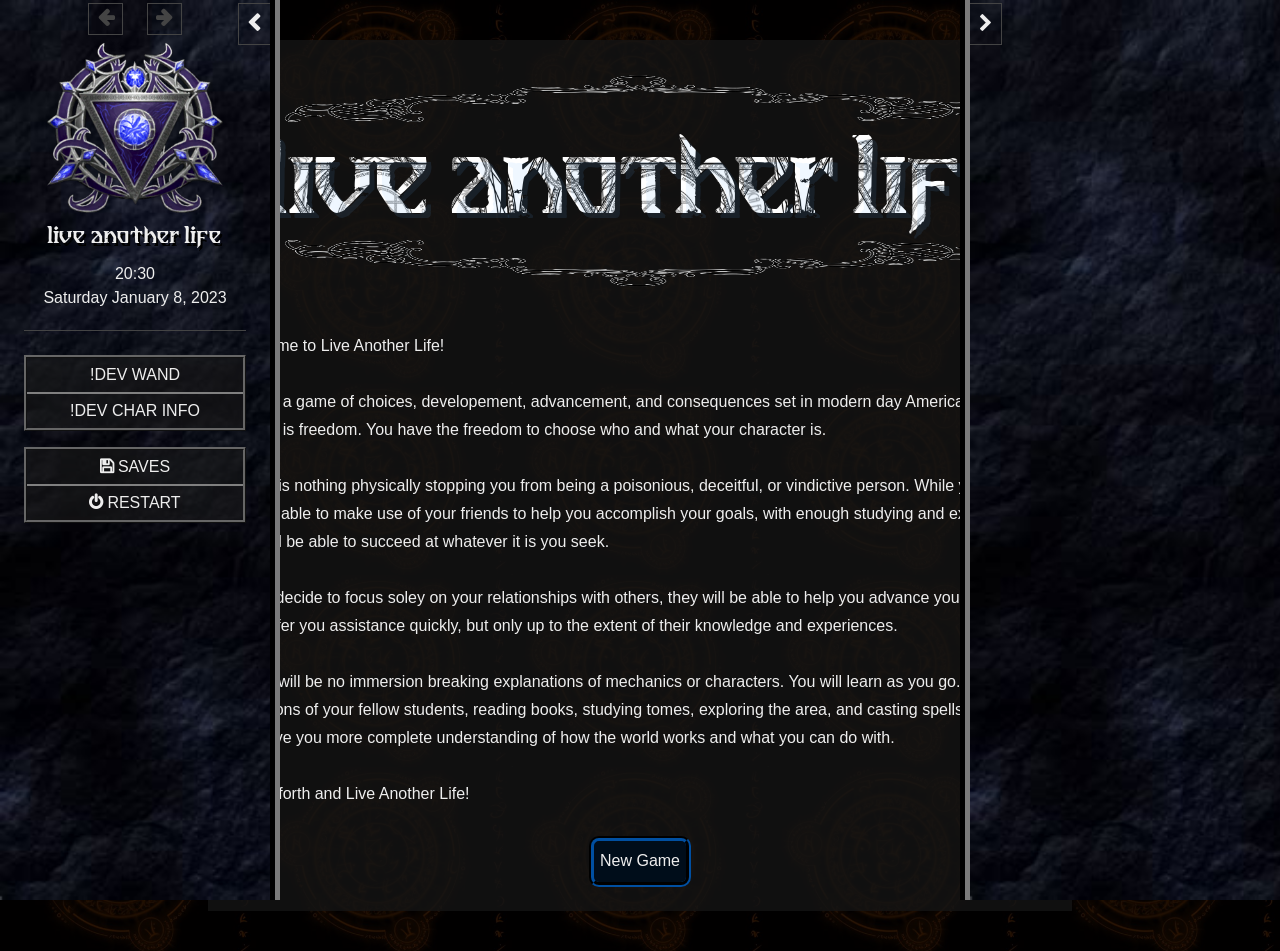
==== commit 670b93a0: "Formating, auto-gen, function consolidation, and numerous fixes" ====
--- a/LAL.html
+++ b/LAL.html
@@ -98,7 +98,7 @@
 		<div id="init-lacking"><p>Browser lacks capabilities required to play.</p><p>Upgrade or switch to another browser.</p></div>
 		<div id="init-loading"><div>Loading&hellip;</div></div>
 	</div>
-	<!-- UUID://49DA3755-D957-4866-AF0F-EC39C2B73777// --><tw-storydata name="Live Another Life" startnode="11" creator="Tweego" creator-version="2.1.1+81d1d71" ifid="49DA3755-D957-4866-AF0F-EC39C2B73777" zoom="1" format="SugarCube" format-version="2.36.1" options="" hidden><style role="stylesheet" id="twine-user-stylesheet" type="text/twine-css">@font-face {
+	<!-- UUID://49DA3755-D957-4866-AF0F-EC39C2B73777// --><tw-storydata name="Live Another Life" startnode="13" creator="Tweego" creator-version="2.1.1+81d1d71" ifid="49DA3755-D957-4866-AF0F-EC39C2B73777" zoom="1" format="SugarCube" format-version="2.36.1" options="" hidden><style role="stylesheet" id="twine-user-stylesheet" type="text/twine-css">@font-face {
     font-family: HeaderText;
     src: url("fonts/BreatheFireIi-2z9W.ttf");
 }
@@ -199,8 +199,8 @@
     border-image: url("img/passage-border.png") 80 repeat;
     padding: 1.5em;
     background-color: rgba(20, 20, 20, 0.8);
-    margin-left: -5em;
-    margin-right: -5em
+    margin-left: -7em;
+    margin-right: -7em
 }
 #passage-start {
     border: none;
@@ -292,9 +292,13 @@
 }
 .grid-container {
     display: grid;
-    grid-template-columns: auto auto auto auto ;
+    grid-template-columns: auto auto auto auto;
     grid-template-rows: auto auto auto auto;
     justify-content: space-evenly;
+}
+.img-float {
+    float: left;
+
 }
 
 /* Simple Inventory, for SugarCube 2, by Chapel
@@ -484,10 +488,10 @@
     color: white;
     border: 2px solid #363636;
     border-radius: 10px;
-    padding: 0px 7px 5px 7px;
+    padding: 5px 7px 5px 7px;
     box-shadow: 5px 5px 3px Black;
     background-color: #270000;
-    width: 23em;
+    width: 25em;
 }
 .enemy-avatar {
     display: block;
@@ -495,7 +499,7 @@
     height: 84px;
     width: 84px;
     float: left;
-    margin: 0px 10px 0px 0px;
+    margin: 0px 15px 0px 0px;
     border: 2px solid white;
     border-radius: 5px;
     background-size: contain;
@@ -505,7 +509,11 @@
 .enemy-bars {
     width: 15em;
     margin-left: 7em;
-    margin-top: 0.2em;
+    margin-top: 1.5em;
+}
+
+#enemystaminaBarbkg {
+    margin-top: 0.3em;
 }
 
 /* Enemy Box System - End */
@@ -572,6 +580,42 @@
 }
 /* hovertip v2.0 - End */
 
+/* Tool Tip - START */
+.tooltip {
+    position: absolute;
+}
+.tooltip .tooltiptext {
+    visibility: hidden;
+    width: 100px;
+    background-color: rgb(32, 32, 32);
+    color: #eee;
+    text-align: center;
+    border-radius: 6px;
+    padding: 5px 0;
+    font-size: 0.7em;
+    letter-spacing: 1px;
+    z-index: 500;
+    transition-property: visibility;
+    transition-duration: 0s;
+    transition-delay: 0.5s;
+}
+.cb {
+    position: absolute;
+    top: 100%;
+    left: 50%;
+    margin-left: -50px;
+}
+.lb {
+    position: absolute;
+    top: 100%;
+    left: 50%;
+    margin-left: -100px;
+}
+.tooltip:hover .tooltiptext {
+    visibility: visible;
+}
+/* Tool Tip - END */
+
 /* Styling and Colours of the Right UI Bar. */
 #right-ui-bar {
     background-image: url("img/bg_uibars.jpg");
@@ -645,7 +689,7 @@
 
 /* Stowing of the Right UI Bar. */
 #right-ui-bar.stowed {
-    right: -15em;
+    right: -17.5em;
 }
 #right-ui-bar.stowed #right-ui-bar-toggle {
     padding: .3em .55em .25em .35em;
@@ -732,18 +776,23 @@
     background-color: #161616;
 }
 #ui-dialog {
-    max-width: 90%;
+    max-width: 80%;
     max-height: 90%;
     border: 10px solid transparent;
     border-image: url("img/passage-border.png") 80 repeat;
+    margin-top: -1em;
+    margin-bottom: 0em;
 }
 #ui-dialog-body {
     overflow-y: auto;
     overflow-x: hidden;
-    padding: 1em 2.5em 2.5em 1em;
+    padding: 0.5em 2.5em 2.5em 1em;
     border-top: 5px groove rgb(49, 49, 49);
-
-}
+    max-height: calc(100vh - 175px);
+    overscroll-behavior: contain;
+
+}
+
 .schedule {
     background: linear-gradient( rgba(0, 0, 0, 0.8), rgba(0, 0, 0, 0.8)), url(img/dialogue_bg/bg_schedule.jpg);
     background-size: 110%;
@@ -800,6 +849,7 @@
     box-sizing: border-box;
     grid-template-columns: 8em 8em 8em 8em 8em 8em;
     column-gap: 0.4em;
+    margin-left: 1em;
 }
 .spell-word-grid-item {
     border: 2px solid rgb(94, 94, 94);
@@ -818,8 +868,9 @@
 #spell-box {
     font-style: italic;
     text-align: center;
-    font-size: 2rem;
-    margin-bottom: 0em;
+    font-size: 1.75rem;
+    margin-bottom: -0.5em;
+    margin-top: 0em;
     color:#2d98da;
     animation: repeat;
     animation-duration: 2.5s;
@@ -839,6 +890,22 @@
 /* Spell Stuff - End */
 
 /* For pages w/ many links */
+.passage-links-grid-vertical-long {
+    display: grid;
+    box-sizing: border-box;
+    grid-template-columns: auto;
+    grid-auto-rows: 3em;
+    row-gap: 1em;
+}
+
+.passage-links-grid-vertical-short {
+    display: grid;
+    box-sizing: border-box;
+    grid-template-columns: 50%;
+    grid-auto-rows: 3em;
+    row-gap: 1em;
+}
+
 .passage-links-grid-5c {
     display: grid;
     box-sizing: border-box;
@@ -847,6 +914,7 @@
     row-gap: 1em;
     column-gap: 1em;
 }
+
 .passage-links-grid-5c .macro-button {
     padding: 0em;
 }
@@ -866,13 +934,15 @@
 .passage-links-grid-2 {
     display: grid;
     box-sizing: border-box;
-    grid-template-columns: 11em 11em 11em;
-    grid-template-rows: 4em 4em;
-    row-gap: 1em;
-    column-gap: 1em;
-}
+    grid-template-columns: 33% 33% 33%;
+    grid-auto-rows: 4em;
+    row-gap: 0.5em;
+    column-gap: 0.5em;
+    margin-right: 0.5em;
+}
+
 .passage-links-grid-2 .macro-button {
-    padding: 0em;
+    padding: 0em 1em;
 }
 
 .passage-links-grid-1 {
@@ -898,18 +968,13 @@
 
 /* End of pages w/ many links */
 
-.w3-tag {
-    position: absolute;
-    left: 10px;
-    bottom: -5px;
-}
-#plr-rels-tab a {
+#plrrels a, #plrdisc a {
     padding: 0;
     border: none;
     background: transparent;
     text-transform: none;
 }
-#plr-rels-tab a:hover {
+#plrrels a:hover, #plrdisc a:hover {
     background: transparent;
     color: #2d98da;
 }
@@ -938,12 +1003,72 @@
     position: absolute;
     top: 50%;
     right: 0;
+}
+
+.stat-icons {
+    margin: -1.2em 0em 0em -0.75em;
+}
+
+/* Tab System */
+.tablinks {
+    border-bottom: 5px #eee solid !important;
+}
+
+.tab button:hover {
+    color: #0066ff;
+    text-decoration: none;
+    border-bottom: 5px #0066ff solid;
+}
+
+.tab button.active {
+    color: #ff3333;
+    border-bottom: 5px #cc0000 solid;
+}
+
+.tabcontent {
+    display: none;
+}
+
+.active {
+    color: #ff3333 !important;
+    border-bottom: 5px #ff3333 solid !important;
+}
+
+/* W3 Adjustments */
+
+.w3-tag {
+    position: absolute;
+    left: 10px;
+    bottom: -5px;
+}
+
+.oval {
+    border-radius: 50%;
+    text-align: center;
+    font-size: 90px;
+    float: left;
+    shape-outside: ellipse();
+    padding: 10px;
+    background-clip: content-box;
+  }
+
+.no-link a:hover {
+color: black;
+text-decoration: none;
+}
+
+.media-spot img {
+    display: block;
+    height: 400px;
+    margin-left: auto;
+    margin-right: auto;
 }</style><script role="script" id="twine-user-script" type="text/twine-javascript">/*-----Favicon-----*/
 $(document.head).append("<link rel='icon' href='img/logo.png'>")
 
 /*-----W3 CSS Link-----*/
 $(document.head).append('<link rel="stylesheet" href="https://www.w3schools.com/w3css/4/w3.css">')
 $(document.head).append('<link rel="stylesheet" href="https://www.w3schools.com/lib/w3-colors-flat.css">')
+$(document.head).append("<link href='https://fonts.googleapis.com/css2?family=Material+Symbols+Outlined' rel='stylesheet'/>")
 
 Save.onSave.add(function (save, details) {
 	if (details.type === "slot") {
@@ -954,6 +1079,10 @@
 	}
 });
 
+$(document).on(':passagedisplay', function (ev) {
+	State.setVar('$eventVar.eventactive', false)
+})
+
 //Config.loadDelay = 1000;
 
 window.charInfoTbl = function(obj, header) {
@@ -966,7 +1095,7 @@
 };
 
 window.charInfoTblSub = function(obj, header) {
-    let html = "<table class='w3-table w3-bordered w3-black'><tbody><tr><th class='w3-indigo'>"+ header +"</th><th class='w3-indigo'>Value</th><th class='w3-indigo'>Description</th></tr>";
+    let html = "<table class='w3-table w3-border w3-bordered w3-black course-table'><tbody><tr><th class='w3-indigo'>"+ header +"</th><th class='w3-indigo'>Value</th><th class='w3-indigo'>Description</th></tr>";
     for (var key in obj) {
         html += "<tr><th>" + key + "</th><td>" + obj[key].level + "</td><td>" + obj[key].desc + "</td></tr>";
     };
@@ -996,14 +1125,36 @@
 
 // };
 
-window.openTab = function (name) {
-	var i;
-	var x = document.getElementsByClassName("tabElement");
-	for (i = 0; i < x.length; i++) {
-	  x[i].style.display = "none";
-	}
-	document.getElementById(name).style.display = "block";
-};
+// window.openTab = function (name) {
+// 	var i;
+// 	var x = document.getElementsByClassName("tabElement");
+// 	for (i = 0; i < x.length; i++) {
+// 	  x[i].style.display = "none";
+// 	}
+// 	document.getElementById(name).style.display = "block";
+// };
+
+/* Tab System - START */
+window.openTab = function (evt, tabName) {
+    let i, tabcontent, tablinks
+
+    tabcontent = document.getElementsByClassName('tabcontent');
+    for (i = 0; i < tabcontent.length; i++) {
+        tabcontent[i].style.display = 'none';
+    }
+
+    tablinks = document.getElementsByClassName('tablinks');
+    for( i = 0; i < tablinks.length; i++) {
+        tablinks[i].className = tablinks[i].className.replace(' active','');
+    }
+
+    document.getElementById(tabName).style.display = 'block';
+    evt.currentTarget.className += ' active';
+
+    State.setVar('$curTab', tabName)
+
+}
+/* Tab System - END */
 
 //Plr Stat Bars
 window.Stamina = function () {
@@ -1206,15 +1357,22 @@
     Macro.add('speech', {
         tags : null,
         handler : function () {
-            if (this.args[0] == "plr"){
+            if (this.args[0] == "plr" && this.args[1] == 'thought'){
                 var id = this.args[0], name = State.getVar("$plr.name.fullName()");     
                 var img = State.getVar("$plr.img");
                 
                 var output = '<div class="speech ' + id + '">';
                 output += '<span class="avatar" style=\x27background-image: url(\x22' + img + '\x22)\x27></span>';
+                output += name + '<hr>' + '<<nobr>><i>' + this.payload[0].contents + '</i><</nobr>>' + '</div>';
+                
+            } else if (this.args[0] == 'plr'){
+				var id = this.args[0], name = State.getVar("$plr.name.fullName()");     
+                var img = State.getVar("$plr.img");
+                
+                var output = '<div class="speech ' + id + '">';
+                output += '<span class="avatar" style=\x27background-image: url(\x22' + img + '\x22)\x27></span>';
                 output += name + '<hr>' + this.payload[0].contents + '</div>';
-                
-            } else {
+			} else {
                 var id = this.args[0];
 				let fl = '$npcs.' + id + '.name.fullName()';
 				let name = State.getVar(fl);
@@ -1441,10 +1599,11 @@
             const doTrim = !!macroOptions.trim;
             const doPrepend = !!macroOptions.prepend;
 
-            const link = jQuery('<button class="dlg-line w3-margin-right w3-button w3-border w3-round-xlarge w3-medium w3-flat-midnight-blue w3-border-blue w3-hover-black"></button>');
+            const link = jQuery('<button class="dlg-line w3-block w3-button w3-border w3-round-xlarge w3-medium w3-flat-midnight-blue w3-border-blue w3-hover-black w3-margin-bottom" style="width:33%"></button>');
             link.wiki(`${bullet ? ('<span class="dlg-line-bullet">' + bullet + ' </span>') : ''}${line}`);
             link.ariaClick(() => {
                 const response = doTrim ? this.payload[0].contents.trim() : this.payload[0].contents;
+				$('html,body').animate({scrollTop: 3000}, 500);
                 const result = doPrepend ? (`${line}\n${response}`) : response;
                 jQuery('#' + dlgId).wiki((level > 0 ? '\n' : '') + result);
 
@@ -1454,6 +1613,7 @@
             });
 
             jQuery(this.output).append(link);
+
         },
     });
 
@@ -1497,111 +1657,330 @@
     });
 }({trim: false, prepend: false}));
 
-/* Dialogue Click Next System - END */</script><tw-passagedata pid="1" name="DevWand" tags="" position="100,100" size="100,100">&lt;&lt;button [[Quick Start | Residence_Starr_PlayerRoom]]&gt;&gt;
-        &lt;&lt;set $plr.name.firstName = &quot;Azure&quot;&gt;&gt;
-        &lt;&lt;set $plr.name.lastName = &quot;Paine&quot;&gt;&gt;
-        &lt;&lt;set $plr.name.prefix = &quot;Mr.&quot;&gt;&gt;
-        &lt;&lt;set $plr.name.formal = $plr.name.prefix + &quot; &quot; + $plr.name.lastName&gt;&gt;
-        &lt;&lt;set $plr.body.static.sex = &quot;male&quot;&gt;&gt;
-        &lt;&lt;set $plr.body.static.hairColor = &quot;blue&quot;&gt;&gt;
-        &lt;&lt;set $plr.body.static.hairStyle = &quot;mohawk&quot;&gt;&gt;
-        &lt;&lt;set $plr.body.static.eyeColor = &quot;amber&quot;&gt;&gt;
-        &lt;&lt;set $plr.body.static.faceShape = &quot;square&quot;&gt;&gt;
-        &lt;&lt;set $plr.body.static.height = &quot;tall&quot;&gt;&gt;
-        &lt;&lt;set $plr.body.dynamic.hairLength = 1&gt;&gt;
-        &lt;&lt;set $plr.body.dynamic.weight = 35&gt;&gt;
-        &lt;&lt;calcAttractiveness&gt;&gt;
-
-        &lt;&lt;set $plr.stats.stamina.max = 10&gt;&gt;
-        &lt;&lt;set $plr.stats.stamina.cur = 10&gt;&gt;
-        &lt;&lt;set $plr.stats.life.max = 10&gt;&gt;
-        &lt;&lt;set $plr.stats.life.cur = 10&gt;&gt;
-        &lt;&lt;set $plr.stats.sanity.max = 3&gt;&gt;
-        &lt;&lt;set $plr.stats.sanity.cur = 3&gt;&gt;
-        &lt;&lt;set $plr.stats.focus.max = 5&gt;&gt;
-        &lt;&lt;set $plr.stats.focus.cur = 5&gt;&gt;
-        &lt;&lt;set $plr.img = &quot;img/characters/thumb_male_bro_white.jpg&quot;&gt;&gt;
-
-        &lt;&lt;set $unlockVar.userInterface.inventory = true&gt;&gt;
-        &lt;&lt;set $unlockVar.userInterface.spells = true&gt;&gt;
-        &lt;&lt;set $unlockVar.userInterface.locations = true&gt;&gt;
-
-        &lt;&lt;pickup $plrinvbooks &quot;mapSchool&quot; 1&gt;&gt;
-        &lt;&lt;pickup $plrinvbooks &quot;mapTown&quot; 1&gt;&gt;
-        &lt;&lt;pickup $plrinvbooks &quot;spellsBasic&quot; 1&gt;&gt;
-
-        &lt;&lt;for _i, _name range $spellWords.target&gt;&gt;
-            &lt;&lt;set $spellWords.target[_i].unlocked = true&gt;&gt;
-            &lt;&lt;run _i + 1&gt;&gt;
-        &lt;&lt;/for&gt;&gt;
-        &lt;&lt;for _i, _name range $spellWords.duration&gt;&gt;
-            &lt;&lt;set $spellWords.duration[_i].unlocked = true&gt;&gt;
-            &lt;&lt;run _i + 1&gt;&gt;
-        &lt;&lt;/for&gt;&gt;
-        &lt;&lt;for _i, _name range $spellWords.effect&gt;&gt;
-            &lt;&lt;set $spellWords.effect[_i].unlocked = true&gt;&gt;
-            &lt;&lt;run _i + 1&gt;&gt;
-        &lt;&lt;/for&gt;&gt;
-        &lt;&lt;for _i, _name range $spellWords.enhancement&gt;&gt;
-            &lt;&lt;set $spellWords.enhancement[_i].unlocked = true&gt;&gt;
-            &lt;&lt;run _i + 1&gt;&gt;
-        &lt;&lt;/for&gt;&gt;
-
-        &lt;&lt;run Dialog.close()&gt;&gt;
-    &lt;&lt;/button&gt;&gt;
-
-    &lt;&lt;button [[Realish Start | Residence_Starr_PlayerRoom]]&gt;&gt;
-        &lt;&lt;set $plr.name.firstName = &quot;Azure&quot;&gt;&gt;
-        &lt;&lt;set $plr.name.lastName = &quot;Paine&quot;&gt;&gt;
-        &lt;&lt;set $plr.name.prefix = &quot;Mr.&quot;&gt;&gt;
-        &lt;&lt;set $plr.name.formal = $plr.name.prefix + &quot; &quot; + $plr.name.lastName&gt;&gt;
-        &lt;&lt;set $plr.body.static.sex = &quot;male&quot;&gt;&gt;
-        &lt;&lt;set $plr.body.static.hairColor = &quot;blue&quot;&gt;&gt;
-        &lt;&lt;set $plr.body.static.hairStyle = &quot;mohawk&quot;&gt;&gt;
-        &lt;&lt;set $plr.body.static.eyeColor = &quot;amber&quot;&gt;&gt;
-        &lt;&lt;set $plr.body.static.faceShape = &quot;square&quot;&gt;&gt;
-        &lt;&lt;set $plr.body.static.height = &quot;tall&quot;&gt;&gt;
-        &lt;&lt;set $plr.body.dynamic.hairLength = 1&gt;&gt;
-        &lt;&lt;set $plr.body.dynamic.weight = 35&gt;&gt;
-        &lt;&lt;calcAttractiveness&gt;&gt;
-
-        &lt;&lt;set $plr.stats.stamina.max = 10&gt;&gt;
-        &lt;&lt;set $plr.stats.stamina.cur = 6&gt;&gt;
-        &lt;&lt;set $plr.stats.life.max = 10&gt;&gt;
-        &lt;&lt;set $plr.stats.life.cur = 10&gt;&gt;
-        &lt;&lt;set $plr.stats.sanity.max = 3&gt;&gt;
-        &lt;&lt;set $plr.stats.sanity.cur = 2&gt;&gt;
-        &lt;&lt;set $plr.stats.focus.max = 4&gt;&gt;
-        &lt;&lt;set $plr.stats.focus.cur = 3&gt;&gt;
-        &lt;&lt;set $plr.img = &quot;img/characters/thumb_male_bro_white.jpg&quot;&gt;&gt;
-
-        &lt;&lt;run Dialog.close()&gt;&gt;
-    &lt;&lt;/button&gt;&gt;
-
-    &lt;&lt;nobr&gt;&gt;
-        &lt;div class=&#39;w3-tab&#39;&gt;
-            &lt;button class=&#39;w3-bar-item w3-button w3-border w3-round-xxlarge w3-border-dark-grey w3-black&#39; onclick=&#39;openTab(&quot;devlinks-debugs&quot;)&#39;&gt;Debug Buttons&lt;/button&gt;
-            &lt;button class=&#39;w3-bar-item w3-button w3-border w3-round-xxlarge w3-border-dark-grey w3-black&#39; onclick=&#39;openTab(&quot;devlinks-chapter-1&quot;)&#39;&gt;Chapter 1: Reawakening&lt;/button&gt;
-            &lt;button class=&#39;w3-bar-item w3-button w3-border w3-round-xxlarge w3-border-dark-grey w3-black&#39; onclick=&#39;openTab(&quot;devlinks-chapter-2&quot;)&#39;&gt;Chapter 2: Rebirth&lt;/button&gt;
-            &lt;button class=&#39;w3-bar-item w3-button w3-border w3-round-xxlarge w3-border-dark-grey w3-black&#39; onclick=&#39;openTab(&quot;devlinks-other&quot;)&#39;&gt;Other&lt;/button&gt;
+/* Dialogue Click Next System - END */
+
+/* New Spell System - START */
+Macro.add('spellcast', {
+	handler: function() {
+		if (this.args[0] != ''){
+			let spell = this.args[0];
+			let title = State.getVar('$spells.' + spell + '.title')
+			let school = State.getVar('$spells.' + spell + '.school');
+			let cost = State.getVar('$spells.' + spell + '.cost')
+
+
+
+
+
+			console.log('-----Spell Cast Function-----');
+			console.log('Spell Title: ' + title);
+			console.log('Spell School: ' + school)
+			console.log('Spell Multi: ' + cost)
+		}
+	}
+});
+/* New Spell System - END */
+
+/* Auto Scroll (to bottom) - START */
+Macro.add('autoscroll', {
+	handler: function() {
+		$('html,body').animate({scrollTop: 3000}, 500);
+	}
+});
+/* Auto Scroll - END */
+
+Macro.add('passagescene', {
+	handler: function() {
+		let surl = 'img/' + this.args[0] + '/' + this.args[1] + '.jpg';
+
+		let output = '<div id="passage-scene">';
+		output += '<img class="scene" src=\x22' + surl + '\x22></div>';
+
+		$(this.output).wiki(output);
+	}
+})</script><tw-passagedata pid="1" name="NewSpellVars" tags="init" position="100,100" size="100,100">&lt;&lt;set $spells = {
+        heal: {
+            title: &#39;Self-Heal&#39;,
+            description: &#39;A spell designed to heal the aspiring practitioner.&#39;,
+            school: &#39;restoration&#39;,
+            unlock: &#39;true&#39;,
+            cost: 1,
+            onCast: function(){
+
+            }
+        }
+        /* damage: {
+            title:,
+            description:,
+            school:,
+            unlock:,
+            onCast: function(){
+
+            }
+        },
+        lightroom: {
+            title:,
+            description:,
+            school:,
+            unlock:,
+            onCast: function(){
+
+            }
+        },
+        cleanroom: {
+            title:,
+            description:,
+            school:,
+            unlock:,
+            onCast: function(){
+
+            }
+        },
+        spell: {
+            title:,
+            description:,
+            school:,
+            unlock:,
+            onCast: function(){
+
+            }
+        },
+        spell: {
+            title:,
+            description:,
+            school:,
+            unlock:,
+            onCast: function(){
+
+            }
+        } */
+    }&gt;&gt;</tw-passagedata><tw-passagedata pid="2" name="NewSpellSystem" tags="" position="225,100" size="100,100">Here I am creating a new spell system for testing. A slightly dumbed down version to speed up the design and flavor of the magic system. I will be keeping the custom spell system, but its uses will be limited to crafting your own spells at &quot;home&quot;, saving them, and then being able to make use of them in the field. Let us get started then...
+
+    You know, I&#39;m still not sure about this. Looking over the code I have already built for the spell crafting system, the interconnectivity of it, the amount of system checks that lead everywhere... It is complex, but the foundation is complete. I am sure there is a better and more centralized way to manage a ton of its checks/balances, even if I&#39;m not seeing it yet, but still, its all there. I need to make a decision on this, its holding up developement.
+
+    &lt;&lt;nobr&gt;&gt;
+        &lt;div class=&#39;passage-links-grid-2&#39;&gt;
+            &lt;&lt;button &#39;Experiment Button&#39;&gt;&gt;
+                &lt;&lt;spellcast &#39;heal&#39;&gt;&gt;
+            &lt;&lt;/button&gt;&gt;
+
+            &lt;&lt;button &#39;Spell1&#39;&gt;&gt;
+
+            &lt;&lt;/button&gt;&gt;
+            &lt;&lt;button &#39;Spell2&#39;&gt;&gt;
+
+            &lt;&lt;/button&gt;&gt;
+            &lt;&lt;button &#39;Spell3&#39;&gt;&gt;
+
+            &lt;&lt;/button&gt;&gt;
+            &lt;&lt;button &#39;Spell4&#39;&gt;&gt;
+
+            &lt;&lt;/button&gt;&gt;
+            &lt;&lt;button &#39;Spell5&#39;&gt;&gt;
+
+            &lt;&lt;/button&gt;&gt;
         &lt;/div&gt;
     &lt;&lt;/nobr&gt;&gt;
-    &lt;&lt;nobr&gt;&gt;
-        &lt;div id=&#39;devlinks-debugs&#39; class=&#39;tabElement&#39;&gt;
+    &lt;hr&gt;
+    &lt;&lt;nobr&gt;&gt;
+    &lt;div class=&#39;w3-container&#39;&gt;
+        &lt;h3 class=&#39;header-lines&#39;&gt;Spellbook&lt;/h3&gt;
+        &lt;br&gt;
+        &lt;div class=&#39;w3-bar w3-black&#39;&gt;
+            &lt;div class=&#39;w3-bar-item w3-button w3-hover-gray&#39;&gt;
+                Spell Crafting
+            &lt;/div&gt;
+            &lt;div class=&#39;w3-dropdown-hover&#39;&gt;
+                &lt;button class=&#39;w3-button w3-hover-gray&#39;&gt;Spells&lt;/button&gt;
+                &lt;div class=&#39;w3-dropdown-content w3-bar-block w3-black&#39;&gt;
+                    &lt;button class=&#39;w3-bar-item w3-button no-link&#39;&gt;
+                        &lt;&lt;link &#39;Self-Heal&#39;&gt;&gt;
+                            &lt;&lt;spellcast &#39;heal&#39;&gt;&gt;
+                        &lt;&lt;/link&gt;&gt;
+                    &lt;/button&gt;
+                    &lt;button class=&#39;w3-bar-item w3-button&#39;&gt;
+                        Damage
+                    &lt;/button&gt;
+                    &lt;button class=&#39;w3-bar-item w3-button&#39;&gt;
+                        Light Room
+                    &lt;/button&gt;
+                    &lt;button class=&#39;w3-bar-item w3-button&#39;&gt;
+                        Clean Room
+                    &lt;/button&gt;
+
+                &lt;/div&gt;
+            &lt;/div&gt;
+        &lt;/div&gt;
+    &lt;/div&gt;
+    &lt;&lt;/nobr&gt;&gt;
+    &lt;hr&gt;
+    &lt;&lt;nobr&gt;&gt;
+        &lt;h3 class=&#39;header-lines&#39;&gt;Media Testing&lt;/h3&gt;
+        &lt;br&gt;
+        &lt;div class=&#39;passage-links-grid-2&#39;&gt;
+            &lt;&lt;button &#39;Show GIF Link1&#39;&gt;&gt;
+                &lt;&lt;replace &quot;#media-spot&quot;&gt;&gt;
+                    &lt;img src=&#39;https://el.phncdn.com/gif/5882421.gif&#39; alt=&#39;Cock sucking&#39;&gt;
+                &lt;&lt;/replace&gt;&gt;
+                &lt;&lt;autoscroll&gt;&gt;
+            &lt;&lt;/button&gt;&gt;
+            &lt;&lt;button &#39;Show GIF Link2&#39;&gt;&gt;
+                &lt;&lt;replace &#39;#media-spot&#39;&gt;&gt;
+                    &lt;img src=&#39;https://el.phncdn.com/gif/51029621.gif&#39; alt=&#39;Cock sucking&#39;&gt;
+                &lt;&lt;/replace&gt;&gt;
+            &lt;&lt;/button&gt;&gt;
+            &lt;&lt;button &#39;Show GIF Link3&#39;&gt;&gt;
+                &lt;&lt;replace &#39;#media-spot&#39;&gt;&gt;
+                    &lt;img src=&#39;https://el.phncdn.com/gif/43842901.gif&#39; alt=&#39;Cock sucking&#39;&gt;
+                &lt;&lt;/replace&gt;&gt;
+            &lt;&lt;/button&gt;&gt;
+            &lt;&lt;button &#39;Show GIF Link4&#39;&gt;&gt;
+                &lt;&lt;replace &#39;#media-spot&#39;&gt;&gt;
+                    &lt;img src=&#39;https://el.phncdn.com/gif/44047031.gif&#39; alt=&#39;Cock sucking&#39;&gt;
+                &lt;&lt;/replace&gt;&gt;
+            &lt;&lt;/button&gt;&gt;
+            &lt;&lt;button &#39;Show GIF Link5&#39;&gt;&gt;
+                &lt;&lt;replace &#39;#media-spot&#39;&gt;&gt;
+                    &lt;img src=&#39;https://el.phncdn.com/gif/48692721.gif&#39; alt=&#39;Cock sucking&#39;&gt;
+                &lt;&lt;/replace&gt;&gt;
+            &lt;&lt;/button&gt;&gt;
+            &lt;&lt;button &#39;Show GIF Link6&#39;&gt;&gt;
+                &lt;&lt;replace &#39;#media-spot&#39;&gt;&gt;
+                    &lt;img src=&#39;https://el.phncdn.com/gif/28953781.gif&#39; alt=&#39;Cock sucking&#39;&gt;
+                &lt;&lt;/replace&gt;&gt;
+            &lt;&lt;/button&gt;&gt;
+        &lt;/div&gt;
+    &lt;&lt;/nobr&gt;&gt;
+    &lt;div id=&#39;media-spot&#39; class=&#39;media-spot&#39;&gt;&lt;/div&gt;</tw-passagedata><tw-passagedata pid="3" name="DevWand" tags="" position="350,100" size="100,100">&lt;&lt;nobr&gt;&gt;
+        &lt;div class=&#39;passage-links-grid-2&#39;&gt;
+            &lt;&lt;button [[Quick Start | Residence_Starr_PlayerRoom]]&gt;&gt;
+                &lt;&lt;set $plr.name.firstName = &quot;Azure&quot;&gt;&gt;
+                &lt;&lt;set $plr.name.lastName = &quot;Paine&quot;&gt;&gt;
+                &lt;&lt;set $plr.name.prefix = &quot;Mr.&quot;&gt;&gt;
+                &lt;&lt;set $plr.name.formal = $plr.name.prefix + &quot; &quot; + $plr.name.lastName&gt;&gt;
+                &lt;&lt;set $plr.body.static.sex = &quot;male&quot;&gt;&gt;
+                &lt;&lt;set $plr.body.static.hairColor = &quot;blue&quot;&gt;&gt;
+                &lt;&lt;set $plr.body.static.hairStyle = &quot;mohawk&quot;&gt;&gt;
+                &lt;&lt;set $plr.body.static.eyeColor = &quot;amber&quot;&gt;&gt;
+                &lt;&lt;set $plr.body.static.faceShape = &quot;square&quot;&gt;&gt;
+                &lt;&lt;set $plr.body.static.height = &quot;tall&quot;&gt;&gt;
+                &lt;&lt;set $plr.body.dynamic.hairLength = 1&gt;&gt;
+                &lt;&lt;set $plr.body.dynamic.weight = 35&gt;&gt;
+                &lt;&lt;calcAttractiveness&gt;&gt;
+
+                &lt;&lt;set $plr.stats.stamina.max = 10&gt;&gt;
+                &lt;&lt;set $plr.stats.stamina.cur = 10&gt;&gt;
+                &lt;&lt;set $plr.stats.life.max = 10&gt;&gt;
+                &lt;&lt;set $plr.stats.life.cur = 10&gt;&gt;
+                &lt;&lt;set $plr.stats.sanity.max = 3&gt;&gt;
+                &lt;&lt;set $plr.stats.sanity.cur = 3&gt;&gt;
+                &lt;&lt;set $plr.stats.focus.max = 5&gt;&gt;
+                &lt;&lt;set $plr.stats.focus.cur = 5&gt;&gt;
+                &lt;&lt;set $plr.img = &quot;img/characters/thumb_male_bro_white.jpg&quot;&gt;&gt;
+
+                &lt;&lt;set $unlockVar.userInterface.inventory = true&gt;&gt;
+                &lt;&lt;set $unlockVar.userInterface.spells = true&gt;&gt;
+                &lt;&lt;set $unlockVar.userInterface.locations = true&gt;&gt;
+
+                &lt;&lt;pickup $plrinvbooks &quot;mapSchool&quot; 1&gt;&gt;
+                &lt;&lt;pickup $plrinvbooks &quot;mapTown&quot; 1&gt;&gt;
+                &lt;&lt;pickup $plrinvbooks &quot;spellsBasic&quot; 1&gt;&gt;
+
+                &lt;&lt;for _i, _name range $spellWords.target&gt;&gt;
+                    &lt;&lt;set $spellWords.target[_i].unlocked = true&gt;&gt;
+                    &lt;&lt;run _i + 1&gt;&gt;
+                &lt;&lt;/for&gt;&gt;
+                &lt;&lt;for _i, _name range $spellWords.duration&gt;&gt;
+                    &lt;&lt;set $spellWords.duration[_i].unlocked = true&gt;&gt;
+                    &lt;&lt;run _i + 1&gt;&gt;
+                &lt;&lt;/for&gt;&gt;
+                &lt;&lt;for _i, _name range $spellWords.effect&gt;&gt;
+                    &lt;&lt;set $spellWords.effect[_i].unlocked = true&gt;&gt;
+                    &lt;&lt;run _i + 1&gt;&gt;
+                &lt;&lt;/for&gt;&gt;
+                &lt;&lt;for _i, _name range $spellWords.enhancement&gt;&gt;
+                    &lt;&lt;set $spellWords.enhancement[_i].unlocked = true&gt;&gt;
+                    &lt;&lt;run _i + 1&gt;&gt;
+                &lt;&lt;/for&gt;&gt;
+
+                &lt;&lt;set $npcs.janessa.hasMet = true&gt;&gt;
+                &lt;&lt;set $npcs.barden.hasMet = true&gt;&gt;
+                &lt;&lt;set $npcs.amy.hasMet = true&gt;&gt;
+
+                &lt;&lt;run Dialog.close()&gt;&gt;
+            &lt;&lt;/button&gt;&gt;
+            &lt;&lt;button [[Realish Start | Residence_Starr_PlayerRoom]]&gt;&gt;
+                &lt;&lt;set $plr.name.firstName = &quot;Azure&quot;&gt;&gt;
+                &lt;&lt;set $plr.name.lastName = &quot;Paine&quot;&gt;&gt;
+                &lt;&lt;set $plr.name.prefix = &quot;Mr.&quot;&gt;&gt;
+                &lt;&lt;set $plr.name.formal = $plr.name.prefix + &quot; &quot; + $plr.name.lastName&gt;&gt;
+                &lt;&lt;set $plr.body.static.sex = &quot;male&quot;&gt;&gt;
+                &lt;&lt;set $plr.body.static.hairColor = &quot;blue&quot;&gt;&gt;
+                &lt;&lt;set $plr.body.static.hairStyle = &quot;mohawk&quot;&gt;&gt;
+                &lt;&lt;set $plr.body.static.eyeColor = &quot;amber&quot;&gt;&gt;
+                &lt;&lt;set $plr.body.static.faceShape = &quot;square&quot;&gt;&gt;
+                &lt;&lt;set $plr.body.static.height = &quot;tall&quot;&gt;&gt;
+                &lt;&lt;set $plr.body.dynamic.hairLength = 1&gt;&gt;
+                &lt;&lt;set $plr.body.dynamic.weight = 35&gt;&gt;
+                &lt;&lt;calcAttractiveness&gt;&gt;
+
+                &lt;&lt;set $plr.stats.stamina.max = 10&gt;&gt;
+                &lt;&lt;set $plr.stats.stamina.cur = 6&gt;&gt;
+                &lt;&lt;set $plr.stats.life.max = 10&gt;&gt;
+                &lt;&lt;set $plr.stats.life.cur = 10&gt;&gt;
+                &lt;&lt;set $plr.stats.sanity.max = 3&gt;&gt;
+                &lt;&lt;set $plr.stats.sanity.cur = 2&gt;&gt;
+                &lt;&lt;set $plr.stats.focus.max = 4&gt;&gt;
+                &lt;&lt;set $plr.stats.focus.cur = 3&gt;&gt;
+                &lt;&lt;set $plr.img = &quot;img/characters/thumb_male_bro_white.jpg&quot;&gt;&gt;
+
+                &lt;&lt;set $npcs.janessa.hasMet = true&gt;&gt;
+                &lt;&lt;set $npcs.barden.hasMet = true&gt;&gt;
+                &lt;&lt;set $npcs.amy.hasMet = true&gt;&gt;
+
+                &lt;&lt;run Dialog.close()&gt;&gt;
+            &lt;&lt;/button&gt;&gt;
+            &lt;&lt;button &quot;Experiments&quot; &quot;NewSpellSystem&quot;&gt;&gt;&lt;&lt;/button&gt;&gt;
+        &lt;/div&gt;
+    &lt;&lt;/nobr&gt;&gt;
+    &lt;&lt;nobr&gt;&gt;
+        &lt;div class=&#39;w3-tab&#39;&gt;
+            &lt;button id=&#39;debug-tablinks&#39; class=&#39;tablinks w3-bar-item w3-button w3-border w3-round-xxlarge w3-border-dark-grey w3-black&#39; onclick=&#39;openTab(event, &quot;debug&quot;)&#39;&gt;Debug Buttons&lt;/button&gt;
+            &lt;button id=&#39;devlinkschapter1-tablinks&#39; class=&#39;tablinks w3-bar-item w3-button w3-border w3-round-xxlarge w3-border-dark-grey w3-black&#39; onclick=&#39;openTab(event, &quot;devlinkschapter1&quot;)&#39;&gt;Chapter 1: Reawakening&lt;/button&gt;
+            &lt;button id=&#39;devlinkschapter2-tablinks&#39; class=&#39;tablinks w3-bar-item w3-button w3-border w3-round-xxlarge w3-border-dark-grey w3-black&#39; onclick=&#39;openTab(event, &quot;devlinkschapter2&quot;)&#39;&gt;Chapter 2: Rebirth&lt;/button&gt;
+            &lt;button id=&#39;devlinksother=tablinks&#39; class=&#39;tablinks w3-bar-item w3-button w3-border w3-round-xxlarge w3-border-dark-grey w3-black&#39; onclick=&#39;openTab(event, &quot;devlinksother&quot;)&#39;&gt;Other&lt;/button&gt;
+        &lt;/div&gt;
+    &lt;&lt;/nobr&gt;&gt;
+    &lt;&lt;nobr&gt;&gt;
+        &lt;div id=&#39;debug&#39; class=&#39;tabcontent&#39;&gt;
+            &lt;&lt;button &#39;Toggle Logs&#39;&gt;&gt;
+                &lt;&lt;if $systemVar.logs == true&gt;&gt;
+                    &lt;&lt;set $systemVar.logs = false&gt;&gt;
+                    &lt;&lt;elseif $systemVar.logs == false&gt;&gt;
+                        &lt;&lt;set $systemVar.logs = true&gt;&gt;
+                &lt;&lt;/if&gt;&gt;
+            &lt;&lt;/button&gt;&gt;
+            &lt;&lt;button &#39;Toggle Time Logs&#39;&gt;&gt;
+                &lt;&lt;if $systemVar.timecheck == true&gt;&gt;
+                    &lt;&lt;set $systemVar.timecheck = false&gt;&gt;
+                    &lt;&lt;elseif $systemVar.timecheck == false&gt;&gt;
+                        &lt;&lt;set $systemVar.timecheck = true&gt;&gt;
+                &lt;&lt;/if&gt;&gt;
+            &lt;&lt;/button&gt;&gt;
             &lt;&lt;button &quot;Debug View Toggle&quot;&gt;&gt;&lt;&lt;script&gt;&gt;DebugView.toggle()&lt;&lt;/script&gt;&gt;&lt;&lt;/button&gt;&gt;
             &lt;&lt;button &quot;Debug Mode On&quot;&gt;&gt;&lt;&lt;run Config.debug = true&gt;&gt;&lt;&lt;/button&gt;&gt;
             &lt;&lt;button &quot;Debug Mode Off&quot;&gt;&gt;&lt;&lt;run Config.debug = false&gt;&gt;&lt;&lt;/button&gt;&gt;
         &lt;/div&gt;
-        &lt;div id=&#39;devlinks-chapter-1&#39; class=&#39;tabElement&#39;&gt;
+        &lt;div id=&#39;devlinkschapter1&#39; class=&#39;tabcontent&#39;&gt;
             &lt;&lt;include &quot;Devlinks_Chapter_1&quot;&gt;&gt;
         &lt;/div&gt;
-        &lt;div id=&#39;devlinks-chapter-2&#39; class=&#39;tabElement&#39;&gt;
+        &lt;div id=&#39;devlinkschapter2&#39; class=&#39;tabcontent&#39;&gt;
             &lt;&lt;include &quot;Devlinks_Chapter_2&quot;&gt;&gt;
         &lt;/div&gt;
-        &lt;div id=&#39;devlinks-other&#39; class=&#39;tabElement&#39;&gt;
+        &lt;div id=&#39;devlinksother&#39; class=&#39;tabcontent&#39;&gt;
             &lt;&lt;include &#39;Devlinks_Other&#39;&gt;&gt;
         &lt;/div&gt;
-    &lt;&lt;/nobr&gt;&gt;</tw-passagedata><tw-passagedata pid="2" name="Devlinks_Chapter_1" tags="" position="225,100" size="100,100">[[Start]]
+    &lt;&lt;/nobr&gt;&gt;</tw-passagedata><tw-passagedata pid="4" name="Devlinks_Chapter_1" tags="" position="475,100" size="100,100">[[Start]]
     [[WakingUp1]]
     [[WakingUp2]]
     [[WakingUp3]]
@@ -1615,13 +1994,13 @@
     [[WakingUp11]]
     [[WakingUp12]]
     [[WakingUp13]]
-    [[WakingUp14]]</tw-passagedata><tw-passagedata pid="3" name="Devlinks_Chapter_2" tags="" position="350,100" size="100,100">[[Residence_Starr_PlayerRoom]]</tw-passagedata><tw-passagedata pid="4" name="Devlinks_Other" tags="" position="475,100" size="100,100">[[Dev_SpeechBoxes]]
+    [[WakingUp14]]</tw-passagedata><tw-passagedata pid="5" name="Devlinks_Chapter_2" tags="" position="600,100" size="100,100">[[Residence_Starr_PlayerRoom]]</tw-passagedata><tw-passagedata pid="6" name="Devlinks_Other" tags="" position="725,100" size="100,100">[[Dev_SpeechBoxes]]
     &lt;&lt;button &quot;Increment Time - 1hr&quot;&gt;&gt;
         &lt;&lt;calcTime 60 0 false&gt;&gt;
     &lt;&lt;/button&gt;&gt;
     &lt;&lt;button &quot;Increment Time - 5hr&quot;&gt;&gt;
         &lt;&lt;calcTime 300 0 false&gt;&gt;
-    &lt;&lt;/button&gt;&gt;</tw-passagedata><tw-passagedata pid="5" name="Dev_SpeechBoxes" tags="" position="600,100" size="100,100">&lt;h2&gt;Staff&lt;/h2&gt;\
+    &lt;&lt;/button&gt;&gt;</tw-passagedata><tw-passagedata pid="7" name="Dev_SpeechBoxes" tags="" position="850,100" size="100,100">&lt;h2&gt;Staff&lt;/h2&gt;\
     &lt;&lt;speech amy&gt;&gt;
         I&#39;m Amy Levette.
     &lt;&lt;/speech&gt;&gt;
@@ -1688,7 +2067,7 @@
     &lt;h2&gt;Others&lt;/h2&gt;\
     &lt;&lt;speech ghost&gt;&gt;
         I&#39;m the ghost event.
-    &lt;&lt;/speech&gt;&gt;</tw-passagedata><tw-passagedata pid="6" name="inventory.strings" tags="" position="725,100" size="100,100">use: Read</tw-passagedata><tw-passagedata pid="7" name="Item-Inventories" tags="init" position="850,100" size="100,100">/* Inventory Variables */
+    &lt;&lt;/speech&gt;&gt;</tw-passagedata><tw-passagedata pid="8" name="inventory.strings" tags="" position="975,100" size="100,100">use: Read</tw-passagedata><tw-passagedata pid="9" name="Item-Inventories" tags="init" position="1100,100" size="100,100">/* Inventory Variables */
     &lt;&lt;newinv $plrinvbooks inspect&gt;&gt;
     &lt;&lt;newinv $plrinvmaterials inspect&gt;&gt;
     &lt;&lt;newinv $plrinvmisc inspect&gt;&gt;
@@ -1696,21 +2075,10 @@
 
     /* Item SimpleStorage Variables */
 
-    /*
-    &lt;&lt;consumable&gt;&gt;
-        &lt;&lt;nobr&gt;&gt;
-
-        &lt;&lt;/nobr&gt;&gt;
-        &lt;&lt;description&gt;&gt;\
-
-    &lt;&lt;/consumable&gt;&gt;
-    */
-
     &lt;&lt;item &#39;goldflake&#39; &#39;Gold Flakes&#39;&gt;&gt;
         &lt;&lt;description&gt;&gt;\
             A bunch of small gold flakes. Looks valuable enough to keep.
     &lt;&lt;/item&gt;&gt;
-
     &lt;&lt;consumable &quot;mapSchool&quot; &quot;A Guide to Magnus Schola&quot;&gt;&gt;
         &lt;&lt;nobr&gt;&gt;
             &lt;&lt;readBook miscbook mapSchool&gt;&gt;
@@ -1718,7 +2086,6 @@
         &lt;&lt;description&gt;&gt;\
             $bookMisc.mapSchool.description You have read $bookMisc.mapSchool.pagesRead out of $bookMisc.mapSchool.pagesTotal chapters.
     &lt;&lt;/consumable&gt;&gt;
-
     &lt;&lt;consumable &quot;mapTown&quot; &quot;Nome and her Mysteries&quot;&gt;&gt;
         &lt;&lt;nobr&gt;&gt;
             &lt;&lt;readBook miscbook mapTown&gt;&gt;
@@ -1726,13 +2093,19 @@
         &lt;&lt;description&gt;&gt;\
             $bookMisc.mapTown.description You have read $bookMisc.mapTown.pagesRead out of $bookMisc.mapTown.pagesTotal chapters.
     &lt;&lt;/consumable&gt;&gt;
-
     &lt;&lt;consumable &quot;spellsBasic&quot; &quot;Basic Spellwork: A Child&#39;s Primer&quot;&gt;&gt;
         &lt;&lt;nobr&gt;&gt;
             &lt;&lt;readBook spellbook spellsBasic&gt;&gt;
         &lt;&lt;/nobr&gt;&gt;
         &lt;&lt;description&gt;&gt;\
             $bookSpell.spellsBasic.description You have read $bookSpell.spellsBasic.pagesRead out of $bookSpell.spellsBasic.pagesTotal chapters.
+    &lt;&lt;/consumable&gt;&gt;
+    &lt;&lt;consumable &quot;spellHeal&quot; &quot;Vulnus and its Uses&quot;&gt;&gt;
+        &lt;&lt;nobr&gt;&gt;
+            &lt;&lt;readBook spellbook spellHeal&gt;&gt;
+        &lt;&lt;/nobr&gt;&gt;
+        &lt;&lt;description&gt;&gt;\
+            $bookSpell.spellHeal.description You have read $bookSpell.spellHeal.pagesRead out of $bookSpell.spellHeal.pagesTotal chapters.
     &lt;&lt;/consumable&gt;&gt;
 
     /* Item Detail and Unlock Arrays */
@@ -1853,7 +2226,7 @@
                     }
             }
         },
-        manusciptHeal: {
+        spellHeal: {
             title: &#39;Vulnus and its Uses&#39;,
             description: &#39;A single page manuscript containing just a few paragraphs.&#39;,
             costMult: 0.4,
@@ -1879,7 +2252,7 @@
             pagesRead: 0,
             pagesTotal: 20,
         }
-    }&gt;&gt;</tw-passagedata><tw-passagedata pid="8" name="Unlock-Variables" tags="init" position="975,100" size="100,100">/* Location Unlocks */
+    }&gt;&gt;</tw-passagedata><tw-passagedata pid="10" name="Unlock-Variables" tags="init" position="1225,100" size="100,100">/* Location Unlocks */
     &lt;&lt;set $unlockVar = {
         locations: {
             starrresidence: {
@@ -1995,9 +2368,13 @@
         rooms: {
             roomJanessa: false
         },
+        placeevents: {
+            Residence_Starr_Courtyard_Example: false
+        },
         conversations: {
             Janessa_CourseOverview: false,
-            Janessa_CleanResidence: false
+            Janessa_CleanResidence: false,
+            Janessa_FirstClass: false
         },
         courses: {
             Course_ArcaneArts_1: false,
@@ -2009,7 +2386,20 @@
         skills: {
             meditation: false
         }
-    }&gt;&gt;</tw-passagedata><tw-passagedata pid="9" name="StoryInit" tags="" position="1100,100" size="100,100">&lt;&lt;set $devMode = true&gt;&gt;
+    }&gt;&gt;</tw-passagedata><tw-passagedata pid="11" name="StoryInit" tags="" position="100,225" size="100,100">&lt;&lt;set $devMode = true&gt;&gt;
+
+    &lt;&lt;set $systemVar = {
+        nsfw: true,
+        logs: true,
+        timecheck: false,
+        dev: true
+    }&gt;&gt;
+
+    &lt;&lt;set $tempVar = {
+        relNPC: 0,
+        relAmt: 0,
+        relType: 0
+    }&gt;&gt;
 
     &lt;&lt;set $dateTime = {
         hour: 20,
@@ -2138,157 +2528,183 @@
                 title: &#39;Abjuration&#39;,
                 level: 0,
                 pre: 0,
-                desc: &quot;Yeet, I am Abjuration!&quot;
+                desc: &quot;Yeet, I am Abjuration!&quot;,
+                descPassage: &#39;Description_Abjuration&#39;
             },
             alchemy: {
                 title: &#39;Alchemy&#39;,
                 level: 0,
                 pre: 0,
-                desc: &quot;Yeet, I am Alchemy!&quot;
+                desc: &quot;Yeet, I am Alchemy!&quot;,
+                descPassage: &#39;Description_Alchemy&#39;
             },
             animancy: {
                 title: &#39;Animancy&#39;,
                 level: 0,
                 pre: 0,
-                desc: &quot;Yeet, I am Animancy!&quot;
+                desc: &quot;Yeet, I am Animancy!&quot;,
+                descPassage: &#39;Description_Animancy&#39;
             },
             astromancy: {
                 title: &#39;Astromancy&#39;,
                 level: 0,
                 pre: 0,
-                desc: &quot;&quot;
+                desc: &quot;Yeet, I am Astromancy!&quot;,
+                descPassage: &#39;Description_Astromancy&#39;
             },
             biomancy: {
                 title: &#39;Biomancy&#39;,
                 level: 0,
                 pre: 0,
-                desc: &quot;&quot;
+                desc: &quot;Yeet, I am Biomancy!&quot;,
+                descPassage: &#39;Description_Biomancy&#39;
             },
             blood: {
                 title: &#39;Blood&#39;,
                 level: 0,
                 pre: 0,
-                desc: &quot;&quot;
+                desc: &quot;Yeet, I am Blood!&quot;,
+                descPassage: &#39;Description_Blood&#39;
             },
             chloromancy: {
                 title: &#39;Chloromancy&#39;,
                 level: 0,
                 pre: 0,
-                desc: &quot;&quot;
+                desc: &quot;Yeet, I am Chloromancy!&quot;,
+                descPassage: &#39;Description_Chloromancy&#39;
             },
             chronomancy: {
                 title: &#39;Chronomancy&#39;,
                 level: 0,
                 pre: 0,
-                desc: &quot;&quot;
+                desc: &quot;Yeet, I am Chronomancy!&quot;,
+                descPassage: &#39;Description_Chronomancy&#39;
             },
             clockwork: {
                 title: &#39;Clockwork&#39;,
                 level: 0,
                 pre: 0,
-                desc: &quot;&quot;
+                desc: &quot;Yeet, I am Clockwork!&quot;,
+                descPassage: &#39;Description_Clockwork&#39;
             },
             conjuration: {
                 title: &#39;Conjuration&#39;,
                 level: 0,
                 pre: 0,
-                desc: &quot;&quot;
+                desc: &quot;The school of Conjuration involves the creation of something out of nothing. Obviously, the concepts of something and nothing are not quite accurate. A more definitive definition of Conjuration is utilizing energy to create matter where there was none before. Conjuration shares many similarities with the school of Transmutation, but differes in one key respect, the availability of energy. While Transmutation uses the conversion of matter into energy and back into matter, Conjuration does not use a catalyst and instead requires procuring the pure energy first. Most practitioners see Transmutation as the child&#39;s version of Conjuration.&quot;,
+                descPassage: &#39;Description_Conjuration&#39;
             },
             demonology: {
                 title: &#39;Demonology&#39;,
                 level: 0,
                 pre: 0,
-                desc: &quot;&quot;
+                desc: &quot;Yeet, I am Demonology&quot;,
+                descPassage: &#39;Description_Demonology&#39;
             },
             divination: {
                 title: &#39;Divination&#39;,
                 level: 0,
                 pre: 0,
-                desc: &quot;&quot;
+                desc: &quot;Yeet, I am Divination!&quot;,
+                descPassage: &#39;Description_Divination&#39;
             },
             eldritch: {
                 title: &#39;Eldritch&#39;,
                 level: 0,
                 pre: 0,
-                desc: &quot;&quot;
+                desc: &quot;Yeet, I am Eldritch!&quot;,
+                descPassage: &#39;Description_Eldritch&#39;
             },
             elemental: {
                 title: &#39;Elemental&#39;,
                 level: 0,
                 pre: 0,
-                desc: &quot;&quot;
+                desc: &quot;Pure and simple, the school of Elemental magic is the use of the six basic elements. These include earth, air, fire, water, light, and dark. Elemental magic is notoriously difficult to master due to its varied aspects. And is widely considered one of the most ammoral schools of magic due to its equal ability to create and destroy, feed and starve, harm and heal. Most practitioners specialize in only one, maybe two, aspects of the school. Anything more invites catastrophe...&quot;,
+                descPassage: &#39;Description_Elemental&#39;
             },
             enchantment: {
                 title: &#39;Enchantment&#39;,
                 level: 0,
                 pre: 0,
-                desc: &quot;&quot;
+                desc: &quot;Yeet, I am Enchantment!&quot;,
+                descPassage: &#39;Description_Enchantment&#39;
             },
             enochian: {
                 title: &#39;Enochian&#39;,
                 level: 0,
                 pre: 0,
-                desc: &quot;&quot;
+                desc: &quot;Yeet, I am Enochian!&quot;,
+                descPassage: &#39;Description_Enochian&#39;
             },
             gate: {
                 title: &#39;Gate&#39;,
                 level: 0,
                 pre: 0,
-                desc: &quot;&quot;
+                desc: &quot;Yeet, I am Gate!&quot;,
+                descPassage: &#39;Description_Gate&#39;
             },
             illusion: {
                 title: &#39;Illusion&#39;,
                 level: 0,
                 pre: 0,
-                desc: &quot;&quot;
+                desc: &quot;Yeet, I am Illusion!&quot;,
+                descPassage: &#39;Description_Illusion&#39;
             },
             lunar: {
                 title: &#39;Lunar&#39;,
                 level: 0,
                 pre: 0,
-                desc: &quot;&quot;
+                desc: &quot;Yeet, I am Lunar!&quot;,
+                descPassage: &#39;Description_Lunar&#39;
             },
             necromancy: {
                 title: &#39;Necromancy&#39;,
                 level: 0,
                 pre: 0,
-                desc: &quot;&quot;
+                desc: &quot;Yeet, I am Necromancy!&quot;,
+                descPassage: &#39;Description_Necromancy&#39;
             },
             psionic: {
                 title: &#39;Psionic&#39;,
                 level: 0,
                 pre: 0,
-                desc: &quot;&quot;
+                desc: &quot;Yeet, I am Psionic!&quot;,
+                descPassage: &#39;Description_Psionic&#39;
             },
             restoration: {
                 title: &#39;Restoration&#39;,
                 level: 0,
                 pre: 0,
-                desc: &quot;&quot;
+                desc: &quot;The quintessential school for anyone who expects to survive in this dangerous world. Restoration is the comprehension and application of healing magics. From a paper cut to a brain bleed, Restoration has the ability to cure it all. This school is actually one of the purest, so to speak, schools of magic. Essentially, Restoration feeds your body immense amounts of raw, localized energy and forces the body to radically increase its own natural healing capabilities, thereby knitting closed a sucking chest wounds in mere moments. The critical importance afforded to Restoration cannot be overstated.&quot;,
+                descPassage: &#39;Description_Restoration&#39;
             },
             sex: {
                 title: &#39;Sex&#39;,
                 level: 0,
                 pre: 0,
-                desc: &quot;&quot;
+                desc: &quot;Yeet, I am Sex!&quot;,
+                descPassage: &#39;Description_Sex&#39;
             },
             soul: {
                 title: &#39;Soul&#39;,
                 level: 0,
                 pre: 0,
-                desc: &quot;&quot;
+                desc: &quot;Yeet, I am Soul!&quot;,
+                descPassage: &#39;Description_Soul&#39;
             },
             summoning: {
                 title: &#39;Summoning&#39;,
                 level: 0,
                 pre: 0,
-                desc: &quot;&quot;
+                desc: &quot;Yeet, I am Summoning!&quot;,
+                descPassage: &#39;Description_Summoning&#39;
             },
             transmutation: {
                 title: &#39;Transmutation&#39;,
                 level: 0,
                 pre: 0,
-                desc: &quot;&quot;
+                desc: &quot;To the layman, the school of Transmutation is the study and practice of converting one material into another. It is the essence of what ancient alchemists always sought to do, turn lead into gold. But it does not stop there. Transmutation is actually less about conversion of materials and more the conversion of energy. When a practitioner uses Transmutation, they are converting matter into energy and then energy back into matter. Usually a slightly different design of matter. Some conversions are so easy that children master the practice quickly. It is not uncommon to see a child with a golden pacifier, not due to being in a wealthy family but do to the ease of converting basic elements into others.&quot;,
+                descPassage: &#39;Description_Transmutation&#39;
             }
         },
         skills: {
@@ -3351,7 +3767,7 @@
         unfriendly: {
             description: &quot;unfriendly attitude&quot;,
             greetings: [
-                &quot;Of all the people who could talk to me, it had to be you.&quot;,
+                &quot;Of all the people I could run into, it had to be you.&quot;,
                 &quot;Look what the familiar dragged in.&quot;,
                 &quot;Oh, it&#39;s you.&quot;,
                 &quot;Oh, you&#39;re here, great.&quot;
@@ -3703,6 +4119,8 @@
         },
         inCombat: false,
         combatPass: &#39;&#39;,
+        eventactive: false,
+        timeofday: &#39;&#39;
     }&gt;&gt;
 
     &lt;&lt;set $courses = {
@@ -3756,7 +4174,52 @@
             passage: &#39;IncursionHistory&#39;,
             passageNum: 1
         }
-    }&gt;&gt;</tw-passagedata><tw-passagedata pid="10" name="Widgets" tags="widget" position="1225,100" size="100,100">/* relGain amy 10 (int | sus)*/
+    }&gt;&gt;</tw-passagedata><tw-passagedata pid="12" name="Widgets" tags="widget" position="225,225" size="100,100">/*  &lt;&lt;passagehead args0:locations args:1residence_starr_bathroom ?args2:noclass&gt;&gt;
+            &lt;&lt;speech&gt;&gt;&lt;&lt;/speech&gt;&gt;
+        &lt;&lt;/passagehead&gt;&gt;
+    */
+    &lt;&lt;nobr&gt;&gt;
+        &lt;&lt;widget &quot;passagehead&quot; container&gt;&gt;
+            &lt;&lt;set _scene = &#39;img/&#39; + _args[0] + &#39;/&#39; +_args[1] + &#39;.jpg&#39;&gt;&gt;
+            &lt;&lt;print &#39;&lt;div id=&quot;passage-scene&quot;&gt;&#39; + &#39;&lt;img class=&quot;scene&quot; src=&#39; + _scene + &#39;&gt;&#39; + &#39;&lt;/div&gt;&#39;&gt;&gt;
+            &lt;div class=&#39;w3-panel w3-border w3-border w3-border-teal w3-round-large w3-padding&#39; style=&#39;background-color:#1a0000&#39;&gt;
+                &lt;&lt;if $systemVar.logs == true&gt;&gt;
+                    &lt;i class=&#39;w3-text-blue&#39;&gt;
+                        &lt;&lt;print &#39;PASSAGE: &#39; + passage() + &#39; ||| TAGS: &#39; + tags()&gt;&gt;
+                    &lt;/i&gt;
+                &lt;&lt;/if&gt;&gt;
+                &lt;&lt;if _args[2] == &#39;noclass&#39;&gt;&gt;
+                    &lt;&lt;Updates noclass&gt;&gt;
+                &lt;&lt;else&gt;&gt;
+                    &lt;&lt;Updates&gt;&gt;
+                &lt;&lt;/if&gt;&gt;
+                &lt;&lt;printRelGain&gt;&gt;
+            &lt;/div&gt;
+            &lt;div id=&#39;passage-desc&#39;&gt;
+                _contents
+            &lt;/div&gt;
+        &lt;&lt;/widget&gt;&gt;
+    &lt;&lt;/nobr&gt;&gt;
+
+    &lt;&lt;nobr&gt;&gt;
+        &lt;&lt;widget &quot;passagestart&quot;&gt;&gt;
+            &lt;div class=&#39;w3-panel w3-border w3-border w3-border-teal w3-round-large w3-padding&#39; style=&#39;background-color:#1a0000&#39;&gt;
+                &lt;&lt;if $systemVar.logs == true&gt;&gt;
+                    &lt;i class=&#39;w3-text-blue&#39;&gt;
+                        &lt;&lt;print &#39;PASSAGE: &#39; + passage()&gt;&gt;
+                    &lt;/i&gt;
+                &lt;&lt;/if&gt;&gt;
+                &lt;&lt;if _args[0] == &#39;noclass&#39;&gt;&gt;
+                    &lt;&lt;Updates noclass&gt;&gt;
+                &lt;&lt;else&gt;&gt;
+                    &lt;&lt;Updates&gt;&gt;
+                &lt;&lt;/if&gt;&gt;
+                &lt;&lt;printRelGain&gt;&gt;
+            &lt;/div&gt;
+        &lt;&lt;/widget&gt;&gt;
+    &lt;&lt;/nobr&gt;&gt;
+
+    /* relGain amy 10 (int | sus)*/
     &lt;&lt;nobr&gt;&gt;
         &lt;&lt;widget &quot;relGain&quot;&gt;&gt;
             &lt;&lt;if _args[1] &gt; 0 &amp;&amp; !_args[2]&gt;&gt;
@@ -3766,7 +4229,7 @@
                 &lt;&lt;set $plr.relations[_args[0]].negative += _args[1] + ($plr.body.dynamic.atttractiveness / 10)&gt;&gt;
 
             &lt;&lt;elseif _args[2]&gt;&gt;
-                &lt;&lt;set $relTypeTemp = _args[2]&gt;&gt;
+                &lt;&lt;set $tempVar.relType = _args[2]&gt;&gt;
                 &lt;&lt;if _args[2] == &#39;int&#39;&gt;&gt;
                     &lt;&lt;set $plr.relations[_args[0]].intimate += _args[1] + ($plr.body.dynamic.atttractiveness / 10)&gt;&gt;
 
@@ -3775,27 +4238,29 @@
                 &lt;&lt;/if&gt;&gt;
             &lt;&lt;/if&gt;&gt;
 
-            &lt;&lt;set $relNpcTemp = _args[0]&gt;&gt;
-            &lt;&lt;set $relAmtTemp = _args[1]&gt;&gt;
+            &lt;&lt;set $tempVar.relNPC = _args[0]&gt;&gt;
+            &lt;&lt;set $tempVar.relAmt = _args[1]&gt;&gt;
         &lt;&lt;/widget&gt;&gt;
     &lt;&lt;/nobr&gt;&gt;
 
     &lt;&lt;nobr&gt;&gt;
         &lt;&lt;widget &quot;printRelGain&quot;&gt;&gt;
-            &lt;&lt;if $relAmtTemp&gt;&gt;
-                &lt;&lt;if $relAmtTemp &gt; 0 &amp;&amp; !$relTypeTemp&gt;&gt;
-                    &lt;&lt;print &#39;&lt;span class=&quot;green&quot;&gt;Your relationship with &#39; +  $npcs[$relNpcTemp].name.firstName + &#39; &#39; + $npcs[$relNpcTemp].name.lastName + &#39; has improved!&lt;/span&gt;&#39;&gt;&gt;
-
-                &lt;&lt;elseif $relAmtTemp &lt; 0 &amp;&amp; !$relTypeTemp&gt;&gt;
-                    &lt;&lt;print &#39;&lt;span class=&quot;w3-text-red&quot;&gt;Your relationship with &#39; + $npcs[$relNpcTemp].name.firstName + &#39; &#39; + $npcs[$relNpcTemp].name.lastName + &#39; has deteriorated.&lt;/span&gt;&#39;&gt;&gt;
-
-                &lt;&lt;elseif $relTypeTemp == &#39;int&#39;&gt;&gt;
-                    &lt;&lt;print &#39;&lt;span class=&quot;w3-text-purple&quot;&gt;&#39; + $npcs[$relNpcTemp].name.firstName + &#39; &#39; + $npcs[$relNpcTemp].name.lastName + &#39; is now more interested in you...&lt;/span&gt;&#39;&gt;&gt;
-
-                &lt;&lt;elseif $relTypeTemp == &#39;sus&#39;&gt;&gt;
-                    &lt;&lt;print &#39;&lt;span class=&quot;w3-text-red&quot;&gt;&#39; + $npcs[$relNpcTemp].name.firstName + &#39; &#39; + $npcs[$relNpcTemp].name.lastName + &#39; is now more suspicious of you.&lt;/span&gt;&#39;&gt;&gt;
+            &lt;&lt;if $tempVar.relAmt&gt;&gt;
+                &lt;&lt;if $tempVar.relAmt &gt; 0 &amp;&amp; !$tempVar.relType&gt;&gt;
+                    &lt;&lt;print &#39;&lt;span class=&quot;green&quot;&gt;Your relationship with &#39; +  $npcs[$tempVar.relNPC].name.firstName + &#39; &#39; + $npcs[$tempVar.relNPC].name.lastName + &#39; has improved!&lt;/span&gt;&#39;&gt;&gt;
+
+                &lt;&lt;elseif $tempVar.relAmt &lt; 0 &amp;&amp; !$tempVar.relType&gt;&gt;
+                    &lt;&lt;print &#39;&lt;span class=&quot;w3-text-red&quot;&gt;Your relationship with &#39; + $npcs[$tempVar.relNPC].name.firstName + &#39; &#39; + $npcs[$tempVar.relNPC].name.lastName + &#39; has deteriorated.&lt;/span&gt;&#39;&gt;&gt;
+
+                &lt;&lt;elseif $tempVar.relType == &#39;int&#39;&gt;&gt;
+                    &lt;&lt;print &#39;&lt;span class=&quot;w3-text-purple&quot;&gt;&#39; + $npcs[$tempVar.relNPC].name.firstName + &#39; &#39; + $npcs[$tempVar.relNPC].name.lastName + &#39; is now more interested in you...&lt;/span&gt;&#39;&gt;&gt;
+
+                &lt;&lt;elseif $tempVar.relType == &#39;sus&#39;&gt;&gt;
+                    &lt;&lt;print &#39;&lt;span class=&quot;w3-text-red&quot;&gt;&#39; + $npcs[$tempVar.relNPC].name.firstName + &#39; &#39; + $npcs[$tempVar.relNPC].name.lastName + &#39; is now more suspicious of you.&lt;/span&gt;&#39;&gt;&gt;
                 &lt;&lt;/if&gt;&gt;
-                &lt;&lt;unset $relAmtTemp, $relNpcTemp, $relTypeTemp&gt;&gt;
+                &lt;&lt;set $tempVar.relAmt = 0&gt;&gt;
+                &lt;&lt;set $tempVar.relType = 0&gt;&gt;
+                &lt;&lt;set $tempVar.relNPC = 0&gt;&gt;
             &lt;&lt;/if&gt;&gt;
         &lt;&lt;/widget&gt;&gt;
     &lt;&lt;/nobr&gt;&gt;
@@ -3943,7 +4408,7 @@
                     &lt;&lt;setStats &#39;plr&#39; &#39;stamina&#39; _staminaLoss&gt;&gt;
                 &lt;&lt;/if&gt;&gt;
 
-                &lt;&lt;if _args[3] != &#39;nodebug&#39;&gt;&gt;
+                &lt;&lt;if $systemVar.timecheck == true&gt;&gt;
                     &lt;&lt;consolelog &#39;---calcTime Start---&#39;&gt;&gt;
                     &lt;&lt;consolelog &#39;Hour&#39; $dateTime.hour&gt;&gt;
                     &lt;&lt;consolelog &#39;Minute&#39; $dateTime.min&gt;&gt;
@@ -4214,15 +4679,15 @@
         &lt;&lt;widget &#39;statsChange&#39;&gt;&gt;
             &lt;&lt;if $plr.stats.stamina.pre&gt;&gt;
                 &lt;&lt;set _stamDiff = ($plr.stats.stamina.cur - $plr.stats.stamina.pre)&gt;&gt;
-                &lt;&lt;if _stamDiff &gt;= 0.01 || _stamDiff &lt;= -0.01&gt;&gt;
+                &lt;&lt;if _stamDiff &gt;= 0.005 || _stamDiff &lt;= -0.005&gt;&gt;
                     &lt;&lt;if $plr.stats.stamina.pre &lt; $plr.stats.stamina.cur&gt;&gt;
                         &lt;&lt;print
-                            &#39;&lt;div class=&quot;green&quot;&gt;I gained &#39; + _stamDiff.toFixed(2) + &#39; stamina.&lt;/div&gt;&#39;
+                            &#39;&lt;div class=&quot;w3-text-green&quot;&gt;I gained &#39; + _stamDiff.toFixed(2) + &#39; stamina.&lt;/div&gt;&#39;
                         &gt;&gt;
                             
                         &lt;&lt;elseif $plr.stats.stamina.pre &gt; $plr.stats.stamina.cur&gt;&gt;
                             &lt;&lt;print
-                                &#39;&lt;div class=&quot;orange&quot;&gt;I\&#39;ve lost &#39; + (_stamDiff.toFixed(2) * -1) + &#39; stamina.&lt;/div&gt;&#39;
+                                &#39;&lt;div class=&quot;w3-text-orange&quot;&gt;I\&#39;ve lost &#39; + (_stamDiff.toFixed(2) * -1) + &#39; stamina.&lt;/div&gt;&#39;
                             &gt;&gt;
                     &lt;&lt;/if&gt;&gt;
                 &lt;&lt;/if&gt;&gt;
@@ -4231,15 +4696,15 @@
 
             &lt;&lt;if $plr.stats.life.pre&gt;&gt;
                 &lt;&lt;set _lifeDiff = ($plr.stats.life.cur - $plr.stats.life.pre)&gt;&gt;
-                &lt;&lt;if _lifeDiff &gt;= 0.01 || _lifeDiff &lt;= -0.01&gt;&gt;
+                &lt;&lt;if _lifeDiff &gt;= 0.005 || _lifeDiff &lt;= -0.005&gt;&gt;
                     &lt;&lt;if $plr.stats.life.pre &lt; $plr.stats.life.cur&gt;&gt;
                         &lt;&lt;print
-                            &#39;&lt;div class=&quot;green&quot;&gt;I gained &#39; + _lifeDiff.toFixed(2) + &#39; life.&lt;/div&gt;&#39;
+                            &#39;&lt;div class=&quot;w3-text-green&quot;&gt;I gained &#39; + _lifeDiff.toFixed(2) + &#39; life.&lt;/div&gt;&#39;
                         &gt;&gt;
                             
                         &lt;&lt;elseif $plr.stats.life.pre &gt; $plr.stats.life.cur&gt;&gt;
                             &lt;&lt;print
-                                &#39;&lt;div class=&quot;orange&quot;&gt;I\&#39;ve lost &#39; + (_lifeDiff.toFixed(2) * -1) + &#39; life.&lt;/div&gt;&#39;
+                                &#39;&lt;div class=&quot;w3-text-orange&quot;&gt;I\&#39;ve lost &#39; + (_lifeDiff.toFixed(2) * -1) + &#39; life.&lt;/div&gt;&#39;
                             &gt;&gt;
                     &lt;&lt;/if&gt;&gt;
                 &lt;&lt;/if&gt;&gt;
@@ -4248,15 +4713,15 @@
 
             &lt;&lt;if $plr.stats.focus.pre&gt;&gt;
                 &lt;&lt;set _focusDiff = ($plr.stats.focus.cur - $plr.stats.focus.pre)&gt;&gt;
-                &lt;&lt;if _focusDiff &gt;= 0.01 || _focusDiff &lt;= -0.01&gt;&gt;
+                &lt;&lt;if _focusDiff &gt;= 0.005 || _focusDiff &lt;= -0.005&gt;&gt;
                     &lt;&lt;if $plr.stats.focus.pre &lt; $plr.stats.focus.cur&gt;&gt;
                         &lt;&lt;print
-                            &#39;&lt;div class=&quot;green&quot;&gt;I gained &#39; + _focusDiff.toFixed(2) + &#39; focus.&lt;/div&gt;&#39;
+                            &#39;&lt;div class=&quot;w3-text-green&quot;&gt;I gained &#39; + _focusDiff.toFixed(2) + &#39; focus.&lt;/div&gt;&#39;
                         &gt;&gt;
                             
                         &lt;&lt;elseif $plr.stats.focus.pre &gt; $plr.stats.focus.cur&gt;&gt;
                             &lt;&lt;print
-                                &#39;&lt;div class=&quot;orange&quot;&gt;I\&#39;ve lost &#39; + (_focusDiff.toFixed(2) * -1) + &#39; focus.&lt;/div&gt;&#39;
+                                &#39;&lt;div class=&quot;w3-text-orange&quot;&gt;I\&#39;ve lost &#39; + (_focusDiff.toFixed(2) * -1) + &#39; focus.&lt;/div&gt;&#39;
                             &gt;&gt;
                     &lt;&lt;/if&gt;&gt;
                 &lt;&lt;/if&gt;&gt;
@@ -4265,15 +4730,15 @@
 
             &lt;&lt;if $plr.stats.sanity.pre&gt;&gt;
                 &lt;&lt;set _sanityDiff = ($plr.stats.sanity.cur - $plr.stats.sanity.pre)&gt;&gt;
-                &lt;&lt;if _sanityDiff &gt;= 0.01 || _sanityDiff &lt;= -0.01&gt;&gt;
+                &lt;&lt;if _sanityDiff &gt;= 0.005 || _sanityDiff &lt;= -0.005&gt;&gt;
                     &lt;&lt;if $plr.stats.sanity.pre &lt; $plr.stats.sanity.cur&gt;&gt;
                         &lt;&lt;print
-                            &#39;&lt;div class=&quot;green&quot;&gt;I gained &#39; + _sanityDiff.toFixed(2) + &#39; sanity.&lt;/div&gt;&#39;
+                            &#39;&lt;div class=&quot;w3-text-green&quot;&gt;I gained &#39; + _sanityDiff.toFixed(2) + &#39; sanity.&lt;/div&gt;&#39;
                         &gt;&gt;
                             
                         &lt;&lt;elseif $plr.stats.sanity.pre &gt; $plr.stats.sanity.cur&gt;&gt;
                             &lt;&lt;print
-                                &#39;&lt;div class=&quot;orange&quot;&gt;I\&#39;ve lost &#39; + (_sanityDiff.toFixed(2) * -1) + &#39; sanity.&lt;/div&gt;&#39;
+                                &#39;&lt;div class=&quot;w3-text-orange&quot;&gt;I\&#39;ve lost &#39; + (_sanityDiff.toFixed(2) * -1) + &#39; sanity.&lt;/div&gt;&#39;
                             &gt;&gt;
                     &lt;&lt;/if&gt;&gt;
                 &lt;&lt;/if&gt;&gt;
@@ -4305,7 +4770,7 @@
                 ]&gt;&gt;
 
                 &lt;&lt;set _disc = _discArray[_rando]&gt;&gt;
-                &lt;&lt;consolelog &#39;setDisc Random _disc&#39; _disc&gt;&gt;
+                &lt;&lt;consolelog &#39;setDisc Random&#39; _disc&gt;&gt;
 
                 &lt;&lt;else&gt;&gt;
                     &lt;&lt;set _disc = _args[1]&gt;&gt;
@@ -4362,12 +4827,12 @@
         &lt;&lt;/widget&gt;&gt;
     &lt;&lt;/nobr&gt;&gt;
 
-/* To be included on every passage, one stop call all update functions. Accepts _args[0] as noClass, etc etc. i.e. &lt;&lt;Updates noClass&gt;&gt; */
+/* To be included on every passage, one stop call all update functions. Accepts _args[0] as noclass, etc etc. i.e. &lt;&lt;Updates noclass&gt;&gt; */
     &lt;&lt;nobr&gt;&gt;
         &lt;&lt;widget &#39;Updates&#39;&gt;&gt;
             &lt;&lt;statsChange&gt;&gt;
             &lt;&lt;discChange&gt;&gt;
-            &lt;&lt;if _args[0] != &#39;noClass&#39;&gt;&gt;
+            &lt;&lt;if _args[0] != &#39;noclass&#39;&gt;&gt;
                 &lt;&lt;TimeCheck &#39;0700&#39; &#39;0800&#39; weekdays&gt;&gt;
                     &lt;&lt;ClassWarning Floor1_Class_Room105&gt;&gt;Arcane Arts class starts in less than an hour&lt;br&gt;&lt;&lt;/ClassWarning&gt;&gt;
                 &lt;&lt;/TimeCheck&gt;&gt;
@@ -4603,17 +5068,17 @@
 
             &lt;&lt;set _bookPerc = (100 *_countCur) / _countMax&gt;&gt;
 
-            &lt;&lt;if _bookPerc &gt;= 0 &amp;&amp; _bookPerc &lt; 50&gt;&gt;
+            &lt;&lt;if _bookPerc &gt;= 0 &amp;&amp; _bookPerc &lt;= 50&gt;&gt;
                 &lt;&lt;print
-                    &#39;&lt;&lt;speech plr&gt;&gt;There is still a lot of stuff I can look through.&lt;&lt;/speech&gt;&gt;&#39;
+                    &#39;&lt;&lt;speech plr thought&gt;&gt;There is still a lot of stuff I can look through.&lt;&lt;/speech&gt;&gt;&#39;
                 &gt;&gt;
-                &lt;&lt;elseif _bookPerc &gt;= 50 &amp;&amp; _bookPerc &lt; 100&gt;&gt;
+                &lt;&lt;elseif _bookPerc &gt;= 51 &amp;&amp; _bookPerc &lt; 100&gt;&gt;
                     &lt;&lt;print
-                        &#39;&lt;&lt;speech plr&gt;&gt;I\&#39;ve searched through most of this place, but there is a little more I can poke around.&lt;&lt;/speech&gt;&gt;&#39;
+                        &#39;&lt;&lt;speech plr thought&gt;&gt;I\&#39;ve searched through most of this place, but there may be more to find here.&lt;&lt;/speech&gt;&gt;&#39;
                     &gt;&gt;
                 &lt;&lt;elseif _bookPerc == 100&gt;&gt;
                     &lt;&lt;print
-                        &#39;&lt;&lt;speech plr&gt;&gt;I have found everything there is to find here.&lt;&lt;/speech&gt;&gt;&#39;
+                        &#39;&lt;&lt;speech plr thought&gt;&gt;I have found everything there is to find here.&lt;&lt;/speech&gt;&gt;&#39;
                     &gt;&gt;
             &lt;&lt;/if&gt;&gt;
         &lt;&lt;/widget&gt;&gt;
@@ -4800,44 +5265,10 @@
         &lt;&lt;/widget&gt;&gt;
     &lt;&lt;/nobr&gt;&gt;
 
-    /* Sets available random events and runs based on multiple args, i.e. &lt;&lt;randomEvent (standard event) &gt;&gt; */
-    &lt;&lt;nobr&gt;&gt;
-        &lt;&lt;widget &#39;randomEvent&#39;&gt;&gt;
-            &lt;&lt;set _standardEvent = _args[0]&gt;&gt;
-            &lt;&lt;set _randEventNum = random(1, 3)&gt;&gt;
-            &lt;&lt;set _randNum = random(1, 10)&gt;&gt;
-            &lt;&lt;set _eventArray = $roomVars[passage()].randomEvents&gt;&gt;
-            &lt;&lt;if $dateTime.hour &gt;= 6 &amp;&amp; $dateTime.hour &lt;= 19&gt;&gt;
-                &lt;&lt;set _curTime = &#39;day&#39; + _randEventNum&gt;&gt;
-                &lt;&lt;else&gt;&gt;
-                    &lt;&lt;set _curTime = &#39;night&#39; + _randEventNum&gt;&gt;
-            &lt;&lt;/if&gt;&gt;
-
-            &lt;&lt;for _i = 0; _i &lt; _eventArray.length; _i++&gt;&gt;
-                &lt;&lt;if tags(_eventArray[_i]).includes(_curTime) &amp;&amp; _randNum &lt;= 3&gt;&gt;
-                    &lt;&lt;set _curRndEvent = _eventArray[_i]&gt;&gt;
-                    &lt;&lt;if _curRndEvent&gt;&gt;
-                        &lt;&lt;break&gt;&gt;
-                    &lt;&lt;/if&gt;&gt;
-
-                    &lt;&lt;else&gt;&gt;
-                        &lt;&lt;set _curRndEvent = _standardEvent&gt;&gt;
-                &lt;&lt;/if&gt;&gt;
-            &lt;&lt;/for&gt;&gt;
-            &lt;&lt;if tags(_curRndEvent).includes(&#39;combat&#39;)&gt;&gt;
-                &lt;&lt;set $eventVar.inCombat = true&gt;&gt;
-                &lt;&lt;set $unlockVar.userInterface.locations = false&gt;&gt;
-                &lt;&lt;set $eventVar.combatPass = _curRndEvent&gt;&gt;
-            &lt;&lt;/if&gt;&gt;
-            &lt;&lt;include _curRndEvent&gt;&gt;
-
-        &lt;&lt;/widget&gt;&gt;
-    &lt;&lt;/nobr&gt;&gt;
-
-    /*Console log in a widget, i.e. &lt;&lt;consolelog &#39;life cur: &#39; _life */
+    /*Console log in a widget, i.e. &lt;&lt;consolelog lifecur _life */
     &lt;&lt;nobr&gt;&gt;
         &lt;&lt;widget &#39;consolelog&#39;&gt;&gt;
-            &lt;&lt;if $devMode == true&gt;&gt;
+            &lt;&lt;if $systemVar.logs == true&gt;&gt;
                 &lt;&lt;if _args[0] &amp;&amp; _args[1] !== void(0) &gt;&gt;
                     &lt;&lt;run console.log(_args[0] + &#39;: &#39; + _args[1])&gt;&gt;
                     &lt;&lt;else&gt;&gt;
@@ -4925,34 +5356,36 @@
         &lt;&lt;/widget&gt;&gt;
     &lt;&lt;/nobr&gt;&gt;
 
-    /* If time and day lines up, then npc is available for conversation with the optional declared event in the location the func is called in. 
-    i.e. &lt;&lt;NpcAvailable 0:janessa 1:Janessa_SomeEvent 2:true(allows random convos)&gt;&gt; 
-    i.e. &lt;&lt;NpcAvailable janessa Janessa_CleanResidence&gt;&gt;
-    */
+    /* -----OBSOLETE NpcAvailable OBSOLETE-----*/
     &lt;&lt;nobr&gt;&gt;
         &lt;&lt;widget &#39;NpcAvailable&#39;&gt;&gt;
             &lt;&lt;consolelog &#39;-----NpcAvailable Start-----&#39;&gt;&gt;
             &lt;&lt;set _npc = _args[0].charAt(0).toUpperCase() + _args[0].slice(1)&gt;&gt;
-            
-            &lt;&lt;if _args[1]&gt;&gt;
-                &lt;&lt;set _event =&#39;Conversation_&#39; + _args[1]&gt;&gt;
-                &lt;&lt;set _eventCheck = $unlockVar.conversations[_args[1]]&gt;&gt;
+            &lt;&lt;if $eventVar.eventactive != true&gt;&gt;
+                &lt;&lt;if _args[1] != &#39;random&#39;&gt;&gt;
+                    &lt;&lt;set _event =&#39;Conversation_&#39; + _args[1]&gt;&gt;
+                    &lt;&lt;set _eventCheck = $unlockVar.conversations[_args[1]]&gt;&gt;
+                &lt;&lt;/if&gt;&gt;
+
+                &lt;&lt;consolelog &#39;_npc&#39; _npc&gt;&gt;
+                &lt;&lt;consolelog &#39;_event&#39; _event&gt;&gt;
+                &lt;&lt;consolelog  &#39;_event Completed&#39; _eventCheck&gt;&gt;
+
+                &lt;&lt;if _event &amp;&amp; _eventCheck == false&gt;&gt;
+                    &lt;&lt;include _event&gt;&gt;
+                    &lt;&lt;set $unlockVar.conversations[_args[1]] = true&gt;&gt;
+                    &lt;&lt;consolelog &#39;Event Convo: Selected&#39;&gt;&gt;
+                    &lt;&lt;set $eventVar.eventactive = true&gt;&gt;
+                &lt;&lt;elseif _args[1] == &#39;allowrandom&#39; || _args[2] == &#39;allowrandom&#39;&gt;&gt;
+                    &lt;&lt;set _eventRandom = &#39;Conversation_&#39; + _npc + &#39;_Random&#39;&gt;&gt;
+                    &lt;&lt;include _eventRandom&gt;&gt;
+                    &lt;&lt;consolelog &#39;Random Convo: Selected&#39;&gt;&gt;
+                    &lt;&lt;set $eventVar.eventactive = true&gt;&gt;
+                &lt;&lt;/if&gt;&gt;
+            &lt;&lt;else&gt;&gt;
+                &lt;&lt;consolelog &#39;Convo Already in-Progress&#39;&gt;&gt;
             &lt;&lt;/if&gt;&gt;
-
-            &lt;&lt;consolelog &#39;_npc&#39; _npc&gt;&gt;
-            &lt;&lt;consolelog &#39;_event&#39; _event&gt;&gt;
-            &lt;&lt;consolelog  &#39;_eventCheck&#39; _eventCheck&gt;&gt;
-
-            &lt;&lt;if _event &amp;&amp; _eventCheck == false&gt;&gt;
-                &lt;&lt;include _event&gt;&gt;
-                &lt;&lt;set $unlockVar.conversations[_args[1]] = true&gt;&gt;
-                &lt;&lt;consolelog &#39;Event Convo: Selected&#39;&gt;&gt;
-            &lt;&lt;elseif _args[2] == true&gt;&gt;
-                &lt;&lt;set _npcDefault = &#39;Conversation_&#39; + _npc + &#39;_Random&#39;&gt;&gt;
-                &lt;&lt;include _npcDefault&gt;&gt;
-                &lt;&lt;consolelog &#39;Random Convo: Selected&#39;&gt;&gt;
-            &lt;&lt;/if&gt;&gt;
-    
+            &lt;&lt;print &#39;&lt;div class=&quot;w3-panel w3-text-red w3-black&quot;&gt;Use the new &quot;spawnevent&quot;, idiot...&lt;/div&gt;&#39;&gt;&gt;
             &lt;&lt;consolelog &#39;---NpcAvailable End---&#39;&gt;&gt;
         &lt;&lt;/widget&gt;&gt;
     &lt;&lt;/nobr&gt;&gt;
@@ -4993,6 +5426,118 @@
     &lt;&lt;nobr&gt;&gt;
         &lt;&lt;widget &#39;NpcRelationCmt&#39;&gt;&gt;
             
+        &lt;&lt;/widget&gt;&gt;
+    &lt;&lt;/nobr&gt;&gt;
+
+    /* Sets available random events and runs based on multiple args, i.e. &lt;&lt;randomEvent (standard event) &gt;&gt; */
+    &lt;&lt;nobr&gt;&gt;
+        &lt;&lt;widget &#39;randomEvent&#39;&gt;&gt;
+            &lt;&lt;set _standardEvent = _args[0]&gt;&gt;
+            &lt;&lt;set _randEventNum = random(1, 3)&gt;&gt;
+            &lt;&lt;set _randNum = random(1, 10)&gt;&gt;
+            &lt;&lt;set _eventArray = $roomVars[passage()].randomEvents&gt;&gt;
+            &lt;&lt;if $dateTime.hour &gt;= 6 &amp;&amp; $dateTime.hour &lt;= 19&gt;&gt;
+                &lt;&lt;set _curTime = &#39;day&#39; + _randEventNum&gt;&gt;
+                &lt;&lt;else&gt;&gt;
+                    &lt;&lt;set _curTime = &#39;night&#39; + _randEventNum&gt;&gt;
+            &lt;&lt;/if&gt;&gt;
+
+            &lt;&lt;for _i = 0; _i &lt; _eventArray.length; _i++&gt;&gt;
+                &lt;&lt;if tags(_eventArray[_i]).includes(_curTime) &amp;&amp; _randNum &lt;= 3&gt;&gt;
+                    &lt;&lt;set _curRndEvent = _eventArray[_i]&gt;&gt;
+                    &lt;&lt;if _curRndEvent&gt;&gt;
+                        &lt;&lt;break&gt;&gt;
+                    &lt;&lt;/if&gt;&gt;
+
+                    &lt;&lt;else&gt;&gt;
+                        &lt;&lt;set _curRndEvent = _standardEvent&gt;&gt;
+                &lt;&lt;/if&gt;&gt;
+            &lt;&lt;/for&gt;&gt;
+            &lt;&lt;if tags(_curRndEvent).includes(&#39;combat&#39;)&gt;&gt;
+                &lt;&lt;set $eventVar.inCombat = true&gt;&gt;
+                &lt;&lt;set $unlockVar.userInterface.locations = false&gt;&gt;
+                &lt;&lt;set $eventVar.combatPass = _curRndEvent&gt;&gt;
+            &lt;&lt;/if&gt;&gt;
+            &lt;&lt;include _curRndEvent&gt;&gt;
+            &lt;&lt;consolelog &#39;Random Event&#39; _curRndEvent&gt;&gt;
+
+        &lt;&lt;/widget&gt;&gt;
+    &lt;&lt;/nobr&gt;&gt;
+
+    /* Initiate event with optional random content
+        i.e. &lt;&lt;spawnevent 0:npc 1:Janessa_CourseOverview 2:norandom 3:&#39;0600&#39; 4:&#39;0800&#39;&gt;&gt; 
+        i.e. &lt;&lt;spawnevent 0:location 1:Residence_Starr_Courtyard_KyleIntroduction 2:Residence_Starr_Courtyard_Random 3:&#39;0000&#39; 4:&#39;2400&#39;&gt;&gt;
+        i.e. &lt;&lt;spawnevent 0:npc 1:Janessa_Random 2:Janessa_Random 3:&#39;0000&#39; 4:&#39;2400&#39;&gt;&gt;
+    */
+    &lt;&lt;nobr&gt;&gt;
+        &lt;&lt;widget &quot;spawnevent&quot;&gt;&gt;
+            &lt;&lt;set _type = _args[0]&gt;&gt;
+            &lt;&lt;set _event = _args[1]&gt;&gt;
+            &lt;&lt;set _randomevent = _args[2]&gt;&gt;
+            &lt;&lt;set _timestart = _args[3]&gt;&gt;
+            &lt;&lt;set _timeend = _args[4]&gt;&gt;
+            &lt;&lt;if $dateTime.hour &gt; 6 &amp;&amp; $dateTime.hour &lt;= 19&gt;&gt;
+                &lt;&lt;set _daynight = &#39;day&#39;&gt;&gt;
+            &lt;&lt;else&gt;&gt;
+                &lt;&lt;set _daynight = &#39;night&#39;&gt;&gt;
+            &lt;&lt;/if&gt;&gt;
+            &lt;&lt;set $eventVar.timeofday = _daynight&gt;&gt;
+
+            &lt;&lt;TimeCheck _timestart _timeend&gt;&gt;
+                &lt;&lt;switch _type&gt;&gt;
+                    &lt;&lt;case &#39;npc&#39;&gt;&gt;
+                        &lt;&lt;if $eventVar.eventactive == false&gt;&gt;
+                            &lt;&lt;set _event = &#39;Conversation_&#39; + _event&gt;&gt;
+
+                            &lt;&lt;if !tags(_event).includes(&#39;random&#39;)&gt;&gt;
+                                &lt;&lt;set _eventcheck = $unlockVar.conversations[_event]&gt;&gt;
+                            &lt;&lt;/if&gt;&gt;
+                            
+                            &lt;&lt;if _event &amp;&amp; _eventcheck != true&gt;&gt;
+                                &lt;&lt;include _event&gt;&gt;
+                                &lt;&lt;set $unlockVar.conversations[_event] = true&gt;&gt;
+                                &lt;&lt;set $eventVar.eventactive = true&gt;&gt;
+                                &lt;&lt;consolelog &#39;Specific NPC Event Fired&#39; _event&gt;&gt;
+
+                            &lt;&lt;elseif _randomevent != &#39;forbidrandom&#39;&gt;&gt;
+                                &lt;&lt;set _randomevent = &#39;Conversation_&#39; + _randomevent&gt;&gt;
+                                &lt;&lt;include _randomevent&gt;&gt;
+                                &lt;&lt;set $eventVar.eventactive = true&gt;&gt;
+
+                                &lt;&lt;consolelog &#39;Random NPC Event Fired&#39; _randomevent&gt;&gt;
+                            &lt;&lt;else&gt;&gt;
+                                &lt;&lt;consolelog &#39;Random NPC Event: Forbid&#39;&gt;&gt;
+                            &lt;&lt;/if&gt;&gt;
+                        &lt;&lt;elseif $eventVar.eventactive == true&gt;&gt;
+                            &lt;&lt;consolelog &#39;NPC Event Already Fired: Repeat Attempted&#39;&gt;&gt;
+                        &lt;&lt;/if&gt;&gt;
+
+                    &lt;&lt;case &#39;location&#39;&gt;&gt;
+                        &lt;&lt;if $eventVar.eventactive == false&gt;&gt;
+                            &lt;&lt;if !tags(_event).includes(&#39;random&#39;)&gt;&gt;
+                                &lt;&lt;set _eventcheck = $unlockVar.placeevents[_event]&gt;&gt;
+                            &lt;&lt;/if&gt;&gt;
+
+                            &lt;&lt;if _event &amp;&amp; _eventcheck != true&gt;&gt;
+                                &lt;&lt;include _event&gt;&gt;
+                                &lt;&lt;set $unlockVar.placeevents[_event] = true&gt;&gt;
+                                &lt;&lt;set $eventVar.eventactive = true&gt;&gt;
+                                &lt;&lt;consolelog &#39;Specific Location Event Fired&#39; _event&gt;&gt;
+
+                            &lt;&lt;elseif _randomevent != &#39;forbidrandom&#39;&gt;&gt;
+                                &lt;&lt;include _event&gt;&gt;
+                                &lt;&lt;set $eventVar.eventactive = true&gt;&gt;
+                                &lt;&lt;consolelog &#39;Random Location Event Fired&#39; _event&gt;&gt;
+                            
+                            &lt;&lt;else&gt;&gt;
+                                &lt;&lt;consolelog &#39;Random Loc Event: Forbid&#39;&gt;&gt;
+
+                            &lt;&lt;/if&gt;&gt;
+                        &lt;&lt;elseif $eventVar.eventactive == true&gt;&gt;
+                            &lt;&lt;consolelog &#39;Location Event Already Fired: Repeat Attempted&#39;&gt;&gt;
+                        &lt;&lt;/if&gt;&gt;
+                &lt;&lt;/switch&gt;&gt;
+            &lt;&lt;/TimeCheck&gt;&gt;
         &lt;&lt;/widget&gt;&gt;
     &lt;&lt;/nobr&gt;&gt;
 
@@ -5016,7 +5561,7 @@
             &lt;&lt;set _details =&#39;Room &#39; + _roomNum + &#39;&lt;br&gt;&#39; + _courseStart + &#39;-&#39; + _courseEnd + &#39;&lt;br&gt;&#39; + $npcs[_courseInstructor].name.formal&gt;&gt;
             &lt;&lt;hovertip _details&gt;&gt;
                 &lt;&lt;if $unlockVar.locations[_courseRoom].unlocked == true&gt;&gt;
-                    &lt;&lt;link _courseTitle&gt;&gt;
+                    &lt;&lt;link _courseTitle _courseRoom&gt;&gt;
                         &lt;&lt;calcTime 5 10&gt;&gt;
                     &lt;&lt;/link&gt;&gt;
                     &lt;&lt;else&gt;&gt;
@@ -5028,8 +5573,7 @@
 
     /*Allows content based on start time, end time, day, month, year or false for anything but start/end times i.e. &lt;&lt;TimeCheck 1100 1300 thursday april 3 2024&gt;&gt;Its time!&lt;&lt;/TimeCheck&gt;&gt;*/
     &lt;&lt;nobr&gt;&gt;
-        &lt;&lt;widget &quot;TimeCheck&quot; container&gt;&gt;
-            &lt;&lt;consolelog &#39;---TimeCheck Start---&#39;&gt;&gt;
+        &lt;&lt;widget &#39;TimeCheck&#39; container&gt;&gt;
 
             &lt;&lt;set _start = Number(_args[0].slice(0, 2))&gt;&gt;
             &lt;&lt;set _end = Number(_args[1].slice(0, 2))&gt;&gt;
@@ -5042,14 +5586,6 @@
             &lt;&lt;elseif $dateTime.min &lt; 10&gt;&gt;
                 &lt;&lt;set _sysTime = Number($dateTime.hour.toString() + &#39;0&#39; + $dateTime.min.toString())&gt;&gt;
             &lt;&lt;/if&gt;&gt;
-            
-            &lt;&lt;consolelog &#39;_args[0]&#39; _args[0]&gt;&gt;
-            &lt;&lt;consolelog &#39;_args[1]&#39; _args[1]&gt;&gt;
-            &lt;&lt;consolelog &#39;_start&#39; _start&gt;&gt;
-            &lt;&lt;consolelog &#39;_end&#39; _end&gt;&gt;
-            &lt;&lt;consolelog &#39;_sysTime&#39; _sysTime&gt;&gt;
-            &lt;&lt;consolelog &#39;_startCombo&#39; _startCombo&gt;&gt;
-            &lt;&lt;consolelog &#39;_endCombo&#39; _endCombo&gt;&gt;
 
             &lt;&lt;if _args[2] != false&gt;&gt;
                 &lt;&lt;set _dayName = _args[2]&gt;&gt;
@@ -5067,56 +5603,68 @@
             &lt;&lt;if _year &amp;&amp; _month &amp;&amp; _day&gt;&gt;
                 &lt;&lt;if _year == $dateTime.year &amp;&amp; _month == $dateTime.monthName &amp;&amp; _day == $dateTime.date &amp;&amp; _sysTime &gt;= _startCombo &amp;&amp; _sysTime &lt; _endCombo&gt;&gt;
                         _contents
-                        &lt;&lt;consolelog &#39;Check: Year/Month/Date&#39;&gt;&gt;
+                        &lt;&lt;set _d = &#39;Check: Year/Month/Date&#39;&gt;&gt;
                 &lt;&lt;/if&gt;&gt;
 
-                &lt;&lt;elseif _month &amp;&amp; _day&gt;&gt;
-                    &lt;&lt;if _month == $dateTime.monthName &amp;&amp; _day == $dateTime.date &amp;&amp; _sysTime &gt;= _startCombo &amp;&amp; _sysTime &lt; _endCombo&gt;&gt;
+            &lt;&lt;elseif _month &amp;&amp; _day&gt;&gt;
+                &lt;&lt;if _month == $dateTime.monthName &amp;&amp; _day == $dateTime.date &amp;&amp; _sysTime &gt;= _startCombo &amp;&amp; _sysTime &lt; _endCombo&gt;&gt;
+                    _contents
+                    &lt;&lt;set _d = &#39;Check: Month/Date&#39;&gt;&gt;
+                &lt;&lt;/if&gt;&gt;
+
+            &lt;&lt;elseif _month &amp;&amp; _dayName &amp;&amp; _dayName != &#39;weekdays&#39; &amp;&amp; _dayName != &#39;weekend&#39; &amp;&amp; _dayName != &#39;cycle&#39; &amp;&amp; _dayName != &#39;cycleNoWeekend&#39;&gt;&gt;
+                &lt;&lt;if _month == $dateTime.monthName &amp;&amp; _dayName == $dateTime.dayName &amp;&amp; _sysTime &gt;= _startCombo &amp;&amp; _sysTime &lt; _endCombo&gt;&gt;
+                    _contents
+                    &lt;&lt;set _d = &#39;Check: Month/DayName&#39;&gt;&gt;
+                &lt;&lt;/if&gt;&gt;
+        
+            &lt;&lt;elseif _dayName &amp;&amp; _dayName != &#39;weekdays&#39; &amp;&amp; _dayName != &#39;weekend&#39; &amp;&amp; _dayName != &#39;cycle&#39; &amp;&amp; _dayName != &#39;cycleNoWeekend&#39;&gt;&gt;
+                &lt;&lt;if _dayName == $dateTime.dayName &amp;&amp; _sysTime &gt;= _startCombo &amp;&amp; _sysTime &lt; _endCombo&gt;&gt;
+                    _contents
+                    &lt;&lt;set _d = &#39;Check: DayName&#39;&gt;&gt;
+                &lt;&lt;/if&gt;&gt;
+
+            &lt;&lt;elseif _dayName == &#39;weekdays&#39;&gt;&gt;
+                &lt;&lt;if _sysTime &gt;= _startCombo &amp;&amp; _sysTime &lt; _endCombo &amp;&amp; ($dateTime.dayName == &#39;Monday&#39; || $dateTime.dayName == &#39;Tuesday&#39; || $dateTime.dayName == &#39;Wednesday&#39; || $dateTime.dayName == &#39;Thursday&#39; || $dateTime.dayName == &#39;Friday&#39;)&gt;&gt;
+                    _contents
+                    &lt;&lt;set _d = &#39;Check: Weekdays&#39;&gt;&gt;
+                &lt;&lt;/if&gt;&gt;
+
+            &lt;&lt;elseif _dayName == &#39;weekend&#39;&gt;&gt;
+                &lt;&lt;if _sysTime &gt;= _startCombo &amp;&amp; _sysTime &lt; _endCombo &amp;&amp; ($dateTime.dayName == &#39;Saturday&#39; || $dateTime.dayName == &#39;Sunday&#39;)&gt;&gt;
+                    _contents
+                    &lt;&lt;set _d = &#39;Check: Weekend&#39;&gt;&gt;
+                &lt;&lt;/if&gt;&gt;
+
+            &lt;&lt;elseif _dayName == &#39;cycle&#39;&gt;&gt;
+                &lt;&lt;if (_sysTime &lt;= _startCombo &amp;&amp; $dateTime.hour &gt;= 0) || (_sysTime &gt;= _endCombo &amp;&amp; $dateTime.hour &lt; 24)&gt;&gt;
+                    _contents
+                    &lt;&lt;set _d = &#39;Check: Cycle&#39;&gt;&gt;
+                &lt;&lt;/if&gt;&gt;
+        
+            &lt;&lt;elseif _dayName == &#39;cycleNoWeekend&#39;&gt;&gt;
+                &lt;&lt;if (_sysTime &lt; _startCombo &amp;&amp; $dateTime.hour &gt;= 0) || (_sysTime &gt;= _endCombo &amp;&amp; $dateTime.hour &lt; 24) || $dateTime.dayName == &#39;Saturday&#39; || $dateTime.dayName == &#39;Sunday&#39;&gt;&gt;
+                    _contents
+                    &lt;&lt;set _d = &#39;Check: Cycle w/ No Weekend&#39;&gt;&gt;
+                &lt;&lt;/if&gt;&gt;
+            
+            &lt;&lt;elseif _sysTime &gt;= _startCombo &amp;&amp; _sysTime &lt; _endCombo&gt;&gt;
                         _contents
-                        &lt;&lt;consolelog &#39;Check: Month/Date&#39;&gt;&gt;
-                    &lt;&lt;/if&gt;&gt;
-
-                &lt;&lt;elseif _month &amp;&amp; _dayName &amp;&amp; _dayName != &#39;weekdays&#39; &amp;&amp; _dayName != &#39;weekend&#39; &amp;&amp; _dayName != &#39;cycle&#39; &amp;&amp; _dayName != &#39;cycleNoWeekend&#39;&gt;&gt;
-                    &lt;&lt;if _month == $dateTime.monthName &amp;&amp; _dayName == $dateTime.dayName &amp;&amp; _sysTime &gt;= _startCombo &amp;&amp; _sysTime &lt; _endCombo&gt;&gt;
-                        _contents
-                        &lt;&lt;consolelog &#39;Check: Month/DayName&#39;&gt;&gt;
-                    &lt;&lt;/if&gt;&gt;
-            
-                &lt;&lt;elseif _dayName &amp;&amp; _dayName != &#39;weekdays&#39; &amp;&amp; _dayName != &#39;weekend&#39; &amp;&amp; _dayName != &#39;cycle&#39; &amp;&amp; _dayName != &#39;cycleNoWeekend&#39;&gt;&gt;
-                    &lt;&lt;if _dayName == $dateTime.dayName &amp;&amp; _sysTime &gt;= _startCombo &amp;&amp; _sysTime &lt; _endCombo&gt;&gt;
-                        _contents
-                        &lt;&lt;consolelog &#39;Check: DayName&#39;&gt;&gt;
-                    &lt;&lt;/if&gt;&gt;
-
-                &lt;&lt;elseif _dayName == &#39;weekdays&#39;&gt;&gt;
-                    &lt;&lt;if _sysTime &gt;= _startCombo &amp;&amp; _sysTime &lt; _endCombo &amp;&amp; ($dateTime.dayName == &#39;Monday&#39; || $dateTime.dayName == &#39;Tuesday&#39; || $dateTime.dayName == &#39;Wednesday&#39; || $dateTime.dayName == &#39;Thursday&#39; || $dateTime.dayName == &#39;Friday&#39;)&gt;&gt;
-                        _contents
-                        &lt;&lt;consolelog &#39;Check: Weekdays&#39;&gt;&gt;
-                    &lt;&lt;/if&gt;&gt;
-
-                &lt;&lt;elseif _dayName == &#39;weekend&#39;&gt;&gt;
-                    &lt;&lt;if _sysTime &gt;= _startCombo &amp;&amp; _sysTime &lt; _endCombo &amp;&amp; ($dateTime.dayName == &#39;Saturday&#39; || $dateTime.dayName == &#39;Sunday&#39;)&gt;&gt;
-                        _contents
-                        &lt;&lt;consolelog &#39;Check: Weekend&#39;&gt;&gt;
-                    &lt;&lt;/if&gt;&gt;
-
-                &lt;&lt;elseif _dayName == &#39;cycle&#39;&gt;&gt;
-                    &lt;&lt;if (_sysTime &lt;= _startCombo &amp;&amp; $dateTime.hour &gt;= 0) || (_sysTime &gt;= _endCombo &amp;&amp; $dateTime.hour &lt; 24)&gt;&gt;
-                        _contents
-                        &lt;&lt;consolelog &#39;Check: Cycle&#39;&gt;&gt;
-                    &lt;&lt;/if&gt;&gt;
-            
-                &lt;&lt;elseif _dayName == &#39;cycleNoWeekend&#39;&gt;&gt;
-                    &lt;&lt;if (_sysTime &lt; _startCombo &amp;&amp; $dateTime.hour &gt;= 0) || (_sysTime &gt;= _endCombo &amp;&amp; $dateTime.hour &lt; 24) || $dateTime.dayName == &#39;Saturday&#39; || $dateTime.dayName == &#39;Sunday&#39;&gt;&gt;
-                        _contents
-                        &lt;&lt;consolelog &#39;Check: Cycle w/ No Weekend&#39;&gt;&gt;
-                    &lt;&lt;/if&gt;&gt;
-                
-                &lt;&lt;elseif _sysTime &gt;= _startCombo &amp;&amp; _sysTime &lt; _endCombo&gt;&gt;
-                        _contents
-                        &lt;&lt;consolelog &#39;Check: Time Only&#39;&gt;&gt;
+                        &lt;&lt;set _d = &#39;Check: Time Only&#39;&gt;&gt;
             &lt;&lt;/if&gt;&gt;
-            &lt;&lt;consolelog &#39;-----TimeCheck End-----&#39;&gt;&gt;
+
+            &lt;&lt;if $systemVar.timecheck == true&gt;&gt;
+                &lt;&lt;consolelog &#39;---TimeCheck Start---&#39;&gt;&gt;
+                &lt;&lt;consolelog &#39;_args[0]&#39; _args[0]&gt;&gt;
+                &lt;&lt;consolelog &#39;_args[1]&#39; _args[1]&gt;&gt;
+                &lt;&lt;consolelog &#39;_start&#39; _start&gt;&gt;
+                &lt;&lt;consolelog &#39;_end&#39; _end&gt;&gt;
+                &lt;&lt;consolelog &#39;_sysTime&#39; _sysTime&gt;&gt;
+                &lt;&lt;consolelog &#39;_startCombo&#39; _startCombo&gt;&gt;
+                &lt;&lt;consolelog &#39;_endCombo&#39; _endCombo&gt;&gt;
+                &lt;&lt;consolelog &#39;Selector&#39; _d&gt;&gt;
+                &lt;&lt;consolelog &#39;-----TimeCheck End-----&#39;&gt;&gt;
+            &lt;&lt;/if&gt;&gt;
         &lt;&lt;/widget&gt;&gt;
     &lt;&lt;/nobr&gt;&gt;
 
@@ -5149,17 +5697,28 @@
         &lt;&lt;/widget&gt;&gt;
     &lt;&lt;/nobr&gt;&gt;
 
-    /* Calculates difference in time to move an exact future hour, i.e. &lt;&lt;SetTime 8&gt;&gt; */
+    /* Calculates difference in time to move an exact future hour and min(optional), i.e. &lt;&lt;SetTime 8 30&gt;&gt; */
     &lt;&lt;nobr&gt;&gt;
         &lt;&lt;widget &quot;SetTime&quot;&gt;&gt;
             &lt;&lt;consolelog &#39;---SetTime Start---&#39;&gt;&gt;
+            &lt;&lt;if _args[1]&gt;&gt;
+                &lt;&lt;set _minSet = _args[1]&gt;&gt;
+            &lt;&lt;else&gt;&gt;
+                &lt;&lt;set _minSet = 0&gt;&gt;
+            &lt;&lt;/if&gt;&gt;
+            &lt;&lt;consolelog &#39;_minSet&#39; _minSet&gt;&gt;
             &lt;&lt;set _hourSet = _args[0]&gt;&gt;
             &lt;&lt;set _currentMin = $dateTime.min&gt;&gt;
             &lt;&lt;set _preHr = _args[0] - $dateTime.hour&gt;&gt;
-            &lt;&lt;set _preMin = 60 * _preHr&gt;&gt;
+            &lt;&lt;if _preHr != 0&gt;&gt;
+                &lt;&lt;set _preMin = 60 * _preHr + _minSet&gt;&gt;
+            &lt;&lt;else&gt;&gt;
+                &lt;&lt;set _preMin = _minSet&gt;&gt;
+            &lt;&lt;/if&gt;&gt;
             &lt;&lt;set _result = _preMin - _currentMin&gt;&gt;
 
-            &lt;&lt;calcTime _result 0 false&gt;&gt;
+
+            &lt;&lt;calcTime _result false&gt;&gt;
 
             &lt;&lt;consolelog &#39;_preHr&#39; _preHr&gt;&gt;
             &lt;&lt;consolelog &#39;_preMin&#39; _preMin&gt;&gt;
@@ -5230,7 +5789,7 @@
         11. Add in more Words and spell combos.
         12. Finish first week of classes. (Marks end of chapter 2!)
         &gt;Refactor combat passage dialog for if you rested to regain stamina
-    */</tw-passagedata><tw-passagedata pid="11" name="Start" tags="" position="100,225" size="100,100">&lt;div class=&#39;text-center main-title&#39;&gt;\
+    */</tw-passagedata><tw-passagedata pid="13" name="Start" tags="" position="350,225" size="100,100">&lt;div class=&#39;text-center main-title&#39;&gt;\
         &lt;div class=&#39;wood-text&#39;&gt;Live Another Life&lt;/div&gt;
     &lt;/div&gt;
     Welcome to Live Another Life!
@@ -5246,7 +5805,7 @@
     So go forth and Live Another Life!\
     &lt;div class=&#39;text-center&#39;&gt;
         &lt;&lt;button[[New Game | gameWarning]]&gt;&gt;&lt;&lt;/button&gt;&gt;
-    &lt;/div&gt;</tw-passagedata><tw-passagedata pid="12" name="gameWarning" tags="" position="225,225" size="100,100">&lt;span class=&#39;red&#39;&gt;CAUTION!&lt;/span&gt;
+    &lt;/div&gt;</tw-passagedata><tw-passagedata pid="14" name="gameWarning" tags="" position="475,225" size="100,100">&lt;span class=&#39;red&#39;&gt;CAUTION!&lt;/span&gt;
     &lt;em&gt;There can be some dark moments in this game, especially with regards to your backstory. If you are uncomfortable with imagining a severe emotional and physical loss, then I kindly ask you find something else to play. But if you feel like being bold and accepting a difficult rebirth, then I would love for you to continue.&lt;/em&gt;
     
     &lt;hr&gt;
@@ -5265,7 +5824,7 @@
             &lt;&lt;button [[More Better? | WakingUp1]]&gt;&gt;&lt;&lt;/button&gt;&gt;
         &lt;/div&gt;
     &lt;/div&gt;
-    &lt;&lt;/nobr&gt;&gt;</tw-passagedata><tw-passagedata pid="13" name="Conversation_Caleb_FirstMeet" tags="" position="350,225" size="100,100">First time meeting Caleb Wells.</tw-passagedata><tw-passagedata pid="14" name="Conversation_Janessa_CourseOverview" tags="" position="475,225" size="100,100">&lt;&lt;speech janessa&gt;&gt;Let&#39;s go over the courses you are expected to attend.&lt;&lt;/speech&gt;&gt;
+    &lt;&lt;/nobr&gt;&gt;</tw-passagedata><tw-passagedata pid="15" name="Conversation_Caleb_FirstMeet" tags="" position="600,225" size="100,100">First time meeting Caleb Wells.</tw-passagedata><tw-passagedata pid="16" name="Conversation_Janessa_CourseOverview" tags="" position="725,225" size="100,100">&lt;&lt;speech janessa&gt;&gt;Let&#39;s go over the courses you are expected to attend.&lt;&lt;/speech&gt;&gt;
     &lt;&lt;nobr&gt;&gt;
         &lt;&lt;dlg &#39;dlg&#39; 0&gt;&gt;
             &lt;&lt;level 0&gt;&gt;
@@ -5304,7 +5863,7 @@
                         The teacher is old old and grumpy. Got it.
                     &lt;&lt;/speech&gt;&gt;&lt;br&gt;
                     &lt;&lt;speech janessa&gt;&gt;
-                        And then you have an important one, Arcane Law 101. It&#39;s taught by Counselor Celeste Chao in Room 205 from 11:05 to 12:0. Arcane Law has to do with what you can and cannot do in our world. It&#39;s a complicated topic. And to make it even more challenging, Chao is a strange one. Her tangents alone will put you to sleep. But she definitely knows her stuff. Just don&#39;t be the last one to leave class, or she will almost literally kidnap you and force you to listen to her talk about something and anything.
+                        And then you have an important one, Arcane Law 101. It&#39;s taught by Counselor Celeste Chao in Room 205 from 11:05 to 12:00. Arcane Law has to do with what you can and cannot do in our world. It&#39;s a complicated topic. And to make it even more challenging, Chao is a strange one. Her tangents alone will put you to sleep. But she definitely knows her stuff. Just don&#39;t be the last one to leave class, or she will almost literally kidnap you and force you to listen to her talk about something and anything.
                     &lt;&lt;/speech&gt;&gt;
                 &lt;&lt;/line&gt;&gt;
             &lt;&lt;/level&gt;&gt;
@@ -5330,7 +5889,7 @@
                 &lt;&lt;/line&gt;&gt;
             &lt;&lt;/level&gt;&gt;
         &lt;&lt;/dlg&gt;&gt;
-    &lt;&lt;/nobr&gt;&gt;</tw-passagedata><tw-passagedata pid="15" name="Conversation_Janessa_CleanResidence" tags="" position="600,225" size="100,100">&lt;&lt;speech &#39;janessa&#39;&gt;&gt;&lt;&lt;NpcRelationGreet janessa&gt;&gt;I need to ask you something.&lt;&lt;/speech&gt;&gt;
+    &lt;&lt;/nobr&gt;&gt;</tw-passagedata><tw-passagedata pid="17" name="Conversation_Janessa_CleanResidence" tags="" position="850,225" size="100,100">&lt;&lt;speech &#39;janessa&#39;&gt;&gt;&lt;&lt;NpcRelationGreet janessa&gt;&gt;I need to ask you something.&lt;&lt;/speech&gt;&gt;
     &lt;&lt;nobr&gt;&gt;
         &lt;&lt;dlg &#39;dlg&#39; 0&gt;&gt;
             &lt;&lt;level 0&gt;&gt;
@@ -5376,24 +5935,132 @@
             &lt;&lt;/level&gt;&gt;
             &lt;&lt;level 21&gt;&gt;&lt;&lt;/level&gt;&gt;
         &lt;&lt;/dlg&gt;&gt;
-    &lt;&lt;/nobr&gt;&gt;\</tw-passagedata><tw-passagedata pid="16" name="Conversation_Janessa_Random" tags="" position="725,225" size="100,100">&lt;&lt;nobr&gt;&gt;
-        &lt;&lt;set _randoN = random(1,15)&gt;&gt;
-        &lt;&lt;switch _randoN&gt;&gt;
-            &lt;&lt;case 1&gt;&gt;
-                &lt;&lt;speech janessa&gt;&gt;&lt;&lt;NpcRelationGreet janessa&gt;&gt;And what are you doing in the bathroom?&lt;&lt;/speech&gt;&gt;&lt;br&gt;
-            &lt;&lt;case 2&gt;&gt;
-                &lt;&lt;speech janessa&gt;&gt;&lt;&lt;NpcRelationGreet janessa&gt;&gt;Well, care to wash my back for me?&lt;&lt;/speech&gt;&gt;&lt;br&gt;
-            &lt;&lt;case 3&gt;&gt;
-                &lt;&lt;speech janessa&gt;&gt;&lt;&lt;NpcRelationGreet janessa&gt;&gt;Go away.&lt;&lt;/speech&gt;&gt;&lt;br&gt;
-            &lt;&lt;case 4&gt;&gt;
-                Janessa appears to be...washing certain parts of herself. She would probably not want you to see this.&lt;br&gt;&lt;br&gt;
-
-                &lt;&lt;speech janessa&gt;&gt;Auhh, yes... Fuck I love this new wand...&lt;&lt;/speech&gt;&gt;&lt;br&gt;
-            &lt;&lt;case 5&gt;&gt;
-                &lt;&lt;speech janessa&gt;&gt;&lt;&lt;NpcRelationGreet janessa&gt;&gt;I don&#39;t recall inviting you in.&lt;&lt;/speech&gt;&gt;&lt;br&gt;
-            &lt;&lt;default&gt;&gt;
-        &lt;&lt;/switch&gt;&gt;
-    &lt;&lt;/nobr&gt;&gt;</tw-passagedata><tw-passagedata pid="17" name="Conversation_Jason_FirstMeet" tags="" position="850,225" size="100,100">First time meeting Jason Silbersteine</tw-passagedata><tw-passagedata pid="18" name="Conversation_Javier_FirstMeet" tags="" position="975,225" size="100,100">First time meeting Javier Jenner.</tw-passagedata><tw-passagedata pid="19" name="Course_ArcaneArts101_1" tags="" position="1100,225" size="100,100">&lt;div class=&quot;green&quot;&gt;I just learned how to quickly travel to Room 105.&lt;/div&gt;
+    &lt;&lt;/nobr&gt;&gt;\</tw-passagedata><tw-passagedata pid="18" name="Conversation_Janessa_FirstClass" tags="" position="975,225" size="100,100">&lt;&lt;speech janessa&gt;&gt;
+        You ready for class?
+    &lt;&lt;/speech&gt;&gt;
+    &lt;&lt;nobr&gt;&gt;
+        &lt;&lt;dlg &#39;dlg&#39; 0&gt;&gt;
+            &lt;&lt;level 0&gt;&gt;
+                &lt;&lt;line &#39;Ready&#39;&gt;&gt;
+                    &lt;&lt;speech plr&gt;&gt;
+                        I&#39;m listening.
+                    &lt;&lt;/speech&gt;&gt;&lt;br&gt;
+                    &lt;&lt;speech janessa&gt;&gt;
+                        Follow me.
+                    &lt;&lt;/speech&gt;&gt;
+                    &lt;br&gt;
+                    &lt;div class=&#39;passage-links-grid-1&#39;&gt;
+                        &lt;&lt;button [[Follow Janessa | University_Hall_Classes]]&gt;&gt;
+                            &lt;&lt;set $dateTime.hour = 8&gt;&gt;
+                            &lt;&lt;set $dateTime.min = 1&gt;&gt;
+                        &lt;&lt;/button&gt;&gt;
+                    &lt;/div&gt;
+                &lt;&lt;/line&gt;&gt;
+            &lt;&lt;/level&gt;&gt;
+        &lt;&lt;/dlg&gt;&gt;
+    &lt;&lt;/nobr&gt;&gt;</tw-passagedata><tw-passagedata pid="19" name="Conversation_Janessa_Random" tags="random" position="1100,225" size="100,100">&lt;&lt;nobr&gt;&gt;
+        &lt;&lt;if tags().includes(&#39;bathroom&#39;)&gt;&gt;
+            &lt;&lt;set _randoN = random(1,10)&gt;&gt;
+            &lt;&lt;if $systemVar.nsfw == true&gt;&gt;
+                &lt;&lt;set _nsfw = &#39;nsfw&#39;&gt;&gt;
+            &lt;&lt;else&gt;&gt;
+                &lt;&lt;set _nsfw = &#39;sfw&#39;&gt;&gt;
+            &lt;&lt;/if&gt;&gt;
+
+            &lt;&lt;switch _randoN&gt;&gt;
+                &lt;&lt;case 1&gt;&gt;
+                    &lt;&lt;done&gt;&gt;
+                        &lt;&lt;replace &#39;#passage-desc&#39;&gt;&gt;
+                            &lt;&lt;speech janessa&gt;&gt;
+                                &lt;&lt;NpcRelationGreet janessa&gt;&gt;And what are you doing in the bathroom?
+                            &lt;&lt;/speech&gt;&gt;
+                        &lt;&lt;/replace&gt;&gt;
+                    &lt;&lt;/done&gt;&gt;
+                &lt;&lt;case 2&gt;&gt;
+                    &lt;&lt;done&gt;&gt;
+                        &lt;&lt;replace &#39;#passage-desc&#39;&gt;&gt;
+                            &lt;&lt;speech janessa&gt;&gt;
+                                &lt;&lt;NpcRelationGreet janessa&gt;&gt;I don&#39;t recall inviting you in.
+                            &lt;&lt;/speech&gt;&gt;
+                        &lt;&lt;/replace&gt;&gt;
+                    &lt;&lt;/done&gt;&gt;
+                &lt;&lt;case 3&gt;&gt;
+                    &lt;&lt;done&gt;&gt;
+                        &lt;&lt;replace &quot;#passage-scene&quot;&gt;&gt;&lt;img class=&#39;scene&#39; src=&#39;https://el.phncdn.com/gif/35883451.gif&#39;&gt;&lt;&lt;/replace&gt;&gt;
+                        &lt;&lt;replace &#39;#passage-desc&#39;&gt;&gt;
+                            &lt;&lt;speech plr thought&gt;&gt;
+                                Well that was not what I was expecting to see in here.
+                            &lt;&lt;/speech&gt;&gt;
+                        &lt;&lt;/replace&gt;&gt;
+                    &lt;&lt;/done&gt;&gt;
+                &lt;&lt;case 4&gt;&gt;
+                    &lt;&lt;done&gt;&gt;
+                        &lt;&lt;replace &quot;#passage-scene&quot;&gt;&gt;&lt;img class=&#39;scene&#39; src=&#39;https://el.phncdn.com/gif/14924532.gif&#39;&gt;&lt;&lt;/replace&gt;&gt;
+                        &lt;&lt;replace &#39;#passage-desc&#39;&gt;&gt;
+                            &lt;&lt;speech plr thought&gt;&gt;
+                                Oh, damn.
+                            &lt;&lt;/speech&gt;&gt;
+                        &lt;&lt;/replace&gt;&gt;
+                    &lt;&lt;/done&gt;&gt;
+                    &lt;&lt;case 5&gt;&gt;
+                    &lt;&lt;done&gt;&gt;
+                        &lt;&lt;replace &quot;#passage-scene&quot;&gt;&gt;&lt;img class=&#39;scene&#39; src=&#39;https://el.phncdn.com/gif/36030771.gif&#39;&gt;&lt;&lt;/replace&gt;&gt;
+                        &lt;&lt;replace &#39;#passage-desc&#39;&gt;&gt;
+                            &lt;&lt;speech plr thought&gt;&gt;
+                                Someone is enjoying themselves.
+                            &lt;&lt;/speech&gt;&gt;
+                        &lt;&lt;/replace&gt;&gt;
+                    &lt;&lt;/done&gt;&gt;
+                &lt;&lt;default&gt;&gt;
+            &lt;&lt;/switch&gt;&gt;
+        &lt;&lt;/if&gt;&gt;
+
+        &lt;&lt;if tags().includes(&#39;room&#39;) &amp;&amp; !tags().includes(&#39;bathroom&#39;)&gt;&gt;
+            &lt;&lt;set _randoN = random(1,5)&gt;&gt;
+            &lt;&lt;switch _randoN&gt;&gt;
+                &lt;&lt;case 1&gt;&gt;
+                    &lt;&lt;done&gt;&gt;
+                        &lt;&lt;replace &#39;#passage-desc&#39;&gt;&gt;
+                            &lt;&lt;speech janessa&gt;&gt;
+                                &lt;&lt;NpcRelationGreet janessa&gt;&gt;
+                            &lt;&lt;/speech&gt;&gt;
+                        &lt;&lt;/replace&gt;&gt;
+                    &lt;&lt;/done&gt;&gt;
+                &lt;&lt;case 2&gt;&gt;
+                    &lt;&lt;done&gt;&gt;
+                        &lt;&lt;replace &#39;#passage-desc&#39;&gt;&gt;
+                            &lt;&lt;speech janessa&gt;&gt;
+                                &lt;&lt;NpcRelationGreet janessa&gt;&gt;
+                            &lt;&lt;/speech&gt;&gt;
+                        &lt;&lt;/replace&gt;&gt;
+                    &lt;&lt;/done&gt;&gt;
+                &lt;&lt;case 3&gt;&gt;
+                    &lt;&lt;done&gt;&gt;
+                        &lt;&lt;replace &#39;#passage-desc&#39;&gt;&gt;
+                            &lt;&lt;speech janessa&gt;&gt;
+                                &lt;&lt;NpcRelationGreet janessa&gt;&gt;
+                            &lt;&lt;/speech&gt;&gt;
+                        &lt;&lt;/replace&gt;&gt;
+                    &lt;&lt;/done&gt;&gt;
+                &lt;&lt;case 4&gt;&gt;
+                    &lt;&lt;done&gt;&gt;
+                        &lt;&lt;replace &#39;#passage-desc&#39;&gt;&gt;
+                            &lt;&lt;speech janessa&gt;&gt;
+                                &lt;&lt;NpcRelationGreet janessa&gt;&gt;
+                            &lt;&lt;/speech&gt;&gt;
+                        &lt;&lt;/replace&gt;&gt;
+                    &lt;&lt;/done&gt;&gt;
+                &lt;&lt;case 5&gt;&gt;
+                    &lt;&lt;done&gt;&gt;
+                        &lt;&lt;replace &#39;#passage-desc&#39;&gt;&gt;
+                            &lt;&lt;speech janessa&gt;&gt;
+                                &lt;&lt;NpcRelationGreet janessa&gt;&gt;
+                            &lt;&lt;/speech&gt;&gt;
+                        &lt;&lt;/replace&gt;&gt;
+                    &lt;&lt;/done&gt;&gt;
+            &lt;&lt;/switch&gt;&gt;
+        &lt;&lt;/if&gt;&gt;
+    &lt;&lt;/nobr&gt;&gt;</tw-passagedata><tw-passagedata pid="20" name="Conversation_Jason_FirstMeet" tags="" position="1225,225" size="100,100">First time meeting Jason Silbersteine</tw-passagedata><tw-passagedata pid="21" name="Conversation_Javier_FirstMeet" tags="" position="100,350" size="100,100">First time meeting Javier Jenner.</tw-passagedata><tw-passagedata pid="22" name="Course_ArcaneArts101_1" tags="" position="225,350" size="100,100">&lt;div class=&quot;green&quot;&gt;I just learned how to quickly travel to Room 105.&lt;/div&gt;
     &lt;&lt;speech plr&gt;&gt;
         I think I will remember how to get here from now on. I can skip having to walk all the way here from now on by looking at my &lt;b&gt;Classes&lt;/b&gt; schedule, if I want to.
     &lt;&lt;/speech&gt;&gt;
@@ -5560,7 +6227,7 @@
                     &lt;&lt;nobr&gt;&gt;
                         &lt;div class=&#39;passage-links-grid-1&#39;&gt;
                             &lt;&lt;button [[Leave | University_Hall_Classes]]&gt;&gt;
-                                &lt;&lt;SetTime 9&gt;&gt;
+                                &lt;&lt;SetTime 8 55&gt;&gt;
                                 &lt;&lt;set $unlockVar.locations.Floor1_Class_Room105.unlocked = true&gt;&gt;
                                 &lt;&lt;set $npcs.elliot.hasMet = true&gt;&gt;
                             &lt;&lt;/button&gt;&gt;
@@ -5569,7 +6236,7 @@
                 &lt;&lt;/line&gt;&gt;
             &lt;&lt;/level&gt;&gt;
         &lt;&lt;/dlg&gt;&gt;
-    &lt;&lt;/nobr&gt;&gt;</tw-passagedata><tw-passagedata pid="20" name="Course_ArcaneArts101_2" tags="" position="1225,225" size="100,100">This is Arcane Arts 2</tw-passagedata><tw-passagedata pid="21" name="Course_ArcaneArts101_3" tags="" position="100,350" size="100,100">This is Arcane Arts 3</tw-passagedata><tw-passagedata pid="22" name="Course_ArcaneArts101_4" tags="" position="225,350" size="100,100">This is Arcane Arts 4</tw-passagedata><tw-passagedata pid="23" name="Course_ArcaneArts101_5" tags="" position="350,350" size="100,100">This is Arcane Arts 5</tw-passagedata><tw-passagedata pid="24" name="Course_ArcaneArts101_Random" tags="" position="475,350" size="100,100">This is Arcane Arts Random</tw-passagedata><tw-passagedata pid="25" name="Course_ArcaneDisciplines101_1" tags="" position="600,350" size="100,100">&lt;div class=&quot;green&quot;&gt;I just learned how to quickly travel to Room 107.&lt;/div&gt;
+    &lt;&lt;/nobr&gt;&gt;</tw-passagedata><tw-passagedata pid="23" name="Course_ArcaneArts101_2" tags="" position="350,350" size="100,100">This is Arcane Arts 2</tw-passagedata><tw-passagedata pid="24" name="Course_ArcaneArts101_3" tags="" position="475,350" size="100,100">This is Arcane Arts 3</tw-passagedata><tw-passagedata pid="25" name="Course_ArcaneArts101_4" tags="" position="600,350" size="100,100">This is Arcane Arts 4</tw-passagedata><tw-passagedata pid="26" name="Course_ArcaneArts101_5" tags="" position="725,350" size="100,100">This is Arcane Arts 5</tw-passagedata><tw-passagedata pid="27" name="Course_ArcaneArts101_Random" tags="" position="850,350" size="100,100">This is Arcane Arts Random</tw-passagedata><tw-passagedata pid="28" name="Course_ArcaneDisciplines101_1" tags="" position="975,350" size="100,100">&lt;div class=&quot;green&quot;&gt;I just learned how to quickly travel to Room 107.&lt;/div&gt;
     &lt;&lt;speech jonathan&gt;&gt;
         Come on in everyone and take your seats. Welcome to Arcane Disciplines, &lt;&lt;Player first p&gt;&gt;
     &lt;&lt;/speech&gt;&gt;
@@ -5676,18 +6343,117 @@
             &lt;&lt;/level&gt;&gt;
             &lt;&lt;level 6&gt;&gt;&lt;br&gt;
                 &lt;&lt;nobr&gt;&gt;
-                        &lt;div class=&#39;passage-links-grid-1&#39;&gt;
+                        &lt;div class=&#39;passage-links-grid-2&#39;&gt;
                             &lt;&lt;button [[Leave | University_Hall_Classes]]&gt;&gt;
                                 &lt;&lt;set $unlockVar.locations.Floor1_Class_Room107.unlocked = true&gt;&gt;
-                                &lt;&lt;foundItem bookSpell spellHeal&gt;&gt;
                                 &lt;&lt;set $npcs.jonathan.hasMet = true&gt;&gt;
-                                &lt;&lt;SetTime 11&gt;&gt;
+                                &lt;&lt;foundItem bookspell spellHeal&gt;&gt;
+                                &lt;&lt;SetTime 10 55&gt;&gt;
                             &lt;&lt;/button&gt;&gt;
                         &lt;/div&gt;
                     &lt;&lt;/nobr&gt;&gt;
             &lt;&lt;/level&gt;&gt;
         &lt;&lt;/dlg&gt;&gt;
-    &lt;&lt;/nobr&gt;&gt;</tw-passagedata><tw-passagedata pid="26" name="Course_ArcaneDisciplines101_Random" tags="" position="725,350" size="100,100"></tw-passagedata><tw-passagedata pid="27" name="Course_ArcaneLaw101_1" tags="" position="850,350" size="100,100"></tw-passagedata><tw-passagedata pid="28" name="Course_ArcaneLaw101_Random" tags="" position="975,350" size="100,100"></tw-passagedata><tw-passagedata pid="29" name="Course_ConservationMagic101_1" tags="" position="1100,350" size="100,100">&lt;div class=&quot;green&quot;&gt;I just learned how to quickly travel to Room 106.&lt;/div&gt;
+    &lt;&lt;/nobr&gt;&gt;</tw-passagedata><tw-passagedata pid="29" name="Course_ArcaneDisciplines101_Random" tags="" position="1100,350" size="100,100"></tw-passagedata><tw-passagedata pid="30" name="Course_ArcaneLaw101_1" tags="" position="1225,350" size="100,100">&lt;&lt;speech celeste&gt;&gt;
+        Hello everyone, come come, let&#39;s get started!
+    &lt;&lt;/speech&gt;&gt;
+    &lt;&lt;speech celeste&gt;&gt;
+        As all but one of you knows, I am $npcs.celeste.name.formal and I will be teaching you about the laws of the land. &lt;&lt;Player formal&gt;&gt; I teach fast and you are at quite a disadvantage by starting now. Please, do try to keep up.
+    &lt;&lt;/speech&gt;&gt;
+    &lt;&lt;nobr&gt;&gt;
+        &lt;&lt;dlg &#39;dlg&#39; 0&gt;&gt;
+            &lt;&lt;level 0&gt;&gt;
+                &lt;&lt;line &#39;Yes, ma\&#39;am&#39;&gt;&gt;
+                    &lt;&lt;speech plr&gt;&gt;
+                        Yes ma&#39;am.
+                    &lt;&lt;/speech&gt;&gt;
+                    &lt;br&gt;
+                    &lt;&lt;speech celeste&gt;&gt;
+                        Excellent, I&#39;m sure we will get along famously.
+                    &lt;&lt;/speech&gt;&gt;
+                    &lt;&lt;relGain celeste 10&gt;&gt;
+                    &lt;&lt;printRelGain&gt;&gt;&lt;br&gt;
+                &lt;&lt;/line&gt;&gt;
+                &lt;&lt;line &#39;Ya, ok.&#39;&gt;&gt;
+                    &lt;&lt;speech plr&gt;&gt;
+                        Uh, ya ok.
+                    &lt;&lt;/speech&gt;&gt;
+                    &lt;br&gt;
+                    &lt;&lt;speech celeste&gt;&gt;
+                        Well aren&#39;t you inspiring.
+                    &lt;&lt;/speech&gt;&gt;
+                    &lt;&lt;relGain celeste -5&gt;&gt;
+                    &lt;&lt;printRelGain&gt;&gt;&lt;br&gt;
+                &lt;&lt;/line&gt;&gt;
+            &lt;&lt;/level&gt;&gt;
+            &lt;&lt;level 1&gt;&gt;&lt;br&gt;
+                &lt;&lt;line &#39;Sit down&#39;&gt;&gt;
+                    &lt;&lt;speech celeste&gt;&gt;
+                        Now then. Arcane Law 101 is as much about legal theory as it is about the practical aspects. Today I will continue last week&#39;s topic of basic laws that apply to us all.
+                    &lt;&lt;/speech&gt;&gt;
+                    &lt;br&gt;
+                    &lt;&lt;speech celeste&gt;&gt;
+                        I assume everyone knows there are certain disciplines that are outright illegal. Disciplines like Chronomancy, which is the use of magic to alter time. Then there are disciplines that are restricted in there use, usually you need government permission to use them. One such discipline is Biomancy, using magic to alter your physical self or that of another or a creature.
+                    &lt;&lt;/speech&gt;&gt;
+                    &lt;br&gt;
+                    &lt;&lt;speech celeste&gt;&gt;
+                        The punishments for using forbidden disciplines are usually not minor and for good reason. Throughout history, practitioners have tried to use, or succeeded in using, these illegal disciplines and frequently we can point to one specific incident that changed the legal landscape and made a specific discipline a forbidden one.
+                    &lt;&lt;/speech&gt;&gt;
+                &lt;&lt;/line&gt;&gt;
+            &lt;&lt;/level&gt;&gt;
+            &lt;&lt;level 2&gt;&gt;&lt;br&gt;
+                &lt;&lt;line &#39;Listen&#39;&gt;&gt;
+                    &lt;&lt;speech celeste&gt;&gt;
+                        Take Blood magic for example, while it is not forbidden, it is restricted. And why? Because Kinley Northen decided to use it on an entire town of people. A town of both uninitiated and practitioners. The sudden influx of energy Northen took in caused him to explode, taking a third of the town with him. Needless to say, many died not just from the detonation, but several more from complete exsanguination. Un-it history, which is the unitiated, or non-magical part of our world, documented this as an explosives accident in New Jersey back in the 1910s. But in reality, it was no explosives accident, it was one practitioner radically abusing his abilities.
+                    &lt;&lt;/speech&gt;&gt;
+                    &lt;br&gt;
+                    &lt;&lt;speech celeste&gt;&gt;
+                        And because of the abuse, Blood magic is now highly restricted. Even being suspected of it will very likely result in a visit from law enforcement.
+                    &lt;&lt;/speech&gt;&gt;
+                &lt;&lt;/line&gt;&gt;
+            &lt;&lt;/level&gt;&gt;
+            &lt;&lt;level 3&gt;&gt;&lt;br&gt;
+                &lt;&lt;line &#39;Listen&#39;&gt;&gt;
+                    &lt;&lt;speech celeste&gt;&gt;
+                        Before I get into other critical incidents, let us talk about how our law enforcement works. Our use of magic leaves evidence behind. Cast a spell and some residual energy is left where you cast it. Actually, we can all sense it, but doing it reliably takes training and practice. Think about when you walk through snow, you leave footprints right? Same idea as leaving residual magic behind.
+                    &lt;&lt;/speech&gt;&gt;
+                    &lt;br&gt;
+                    &lt;&lt;speech celeste&gt;&gt;
+                        Now, while there is no vast magical detection net across the world, not that it hasn&#39;t been tried many times, if you are seen, or if someone hears about anyone of us using magic we shouldn&#39;t, you can bet your butts that the Bureau of Internal Arcane Affairs will be notified. Law enforcement will arrive, ask questions, seek out residual magic in the area, and in pretty much every case, arrest you.
+                    &lt;&lt;/speech&gt;&gt;
+                &lt;&lt;/line&gt;&gt;
+            &lt;&lt;/level&gt;&gt;
+            &lt;&lt;level 4&gt;&gt;&lt;br&gt;
+                &lt;&lt;line &#39;Keep listening&#39;&gt;&gt;
+                    &lt;&lt;speech celeste&gt;&gt;
+                        As I said, punishments are not minor. The un-it idea of prison, or locking someone into a cage or building for a period of time, is not generally something we do. And again, for good reason. If a practitioner knows how to use such dangerous magics, and has actually used them, and was caught using them, how are we supposed to contain them? Each one of you has access to magics that could, theoretically, alter the tectonic plates of our planet. There are no foolproof ways to contain that kind of power. So instead, we execute the guilty.
+                    &lt;&lt;/speech&gt;&gt;
+                    &lt;br&gt;
+                    &lt;&lt;speech celeste&gt;&gt;
+                        Many have argued throughout the years about finding a more &quot;humane&quot; approach. But honestly, why? Most of our laws are pretty clear. Don&#39;t hurt people, don&#39;t rape, don&#39;t bleed entire towns dry and don&#39;t then nuke yourself with the rest of the town and its inhabitants. If someone can&#39;t follow these pretty basic precepts, and then if we can&#39;t reliably contain them in a prison or cage, what options are left? So far, we haven&#39;t found any alternatives.
+                    &lt;&lt;/speech&gt;&gt;
+                &lt;&lt;/line&gt;&gt;
+            &lt;&lt;/level&gt;&gt;
+            &lt;&lt;level 5&gt;&gt;&lt;br&gt;
+                &lt;&lt;line &#39;Wow...&#39;&gt;&gt;
+                    &lt;&lt;speech celeste&gt;&gt;
+                        And with that, that is all the time we have for today. See you all tomorrow.
+                    &lt;&lt;/speech&gt;&gt;
+                    &lt;br&gt;
+                    &lt;&lt;nobr&gt;&gt;
+                            &lt;div class=&#39;passage-links-grid-1&#39;&gt;
+                                &lt;&lt;button [[Leave | Hall_Floor2]]&gt;&gt;
+                                    &lt;&lt;set $unlockVar.locations.Floor2_Class_Room205.unlocked = true&gt;&gt;
+                                    &lt;&lt;set $npcs.celeste.hasMet = true&gt;&gt;
+                                    &lt;&lt;run console.log(&#39;roomunlock: &#39; + $unlockVar.locations.Floor2_Class_Room205)&gt;&gt;
+                                    &lt;&lt;SetTime 11 55&gt;&gt;
+                                &lt;&lt;/button&gt;&gt;
+                            &lt;/div&gt;
+                        &lt;&lt;/nobr&gt;&gt;
+                &lt;&lt;/line&gt;&gt;
+            &lt;&lt;/level&gt;&gt;
+        &lt;&lt;/dlg&gt;&gt;
+    &lt;&lt;/nobr&gt;&gt;</tw-passagedata><tw-passagedata pid="31" name="Course_ArcaneLaw101_Random" tags="" position="100,475" size="100,100"></tw-passagedata><tw-passagedata pid="32" name="Course_ConservationMagic101_1" tags="" position="225,475" size="100,100">&lt;div class=&quot;green&quot;&gt;I just learned how to quickly travel to Room 106.&lt;/div&gt;
     &lt;&lt;speech juliette&gt;&gt;
         Good morning everyone! Please sit down and drink a chill potion!
     &lt;&lt;/speech&gt;&gt;
@@ -5789,14 +6555,97 @@
                                 &lt;&lt;set $unlockVar.userInterface.actions = true&gt;&gt;
                                 &lt;&lt;set $unlockVar.locations.Floor1_Class_Room106.unlocked = true&gt;&gt;
                                 &lt;&lt;set $npcs.juliette.hasMet = true&gt;&gt;
-                                &lt;&lt;SetTime 10&gt;&gt;
+                                &lt;&lt;SetTime 9 55&gt;&gt;
                             &lt;&lt;/button&gt;&gt;
                         &lt;/div&gt;
                     &lt;&lt;/nobr&gt;&gt;
                 &lt;&lt;/line&gt;&gt;
             &lt;&lt;/level&gt;&gt;
         &lt;&lt;/dlg&gt;&gt;
-    &lt;&lt;/nobr&gt;&gt;</tw-passagedata><tw-passagedata pid="30" name="Course_ConservationMagic101_Random" tags="" position="1225,350" size="100,100"></tw-passagedata><tw-passagedata pid="31" name="Course_IncursionHistory_1" tags="" position="100,475" size="100,100"></tw-passagedata><tw-passagedata pid="32" name="Course_IncursionHistory_Random" tags="" position="225,475" size="100,100"></tw-passagedata><tw-passagedata pid="33" name="WakingUp1" tags="" position="350,475" size="100,100">&lt;img class=&quot;scene&quot; src=&quot;img/locations/university_admin_clinic.jpg&quot; alt=&quot;medical wing photo&quot;/&gt;
+    &lt;&lt;/nobr&gt;&gt;</tw-passagedata><tw-passagedata pid="33" name="Course_ConservationMagic101_Random" tags="" position="350,475" size="100,100"></tw-passagedata><tw-passagedata pid="34" name="Course_IncursionHistory_1" tags="" position="475,475" size="100,100">&lt;div class=&quot;green&quot;&gt;I just learned how to quickly travel to Room B-3.&lt;/div&gt;
+    &lt;&lt;speech adhya&gt;&gt;
+        Everyone find your seats. &lt;&lt;Player formal&gt;&gt; pick an open desk. That will be your desk for the rest of the term.
+    &lt;&lt;/speech&gt;&gt;
+    &lt;&lt;speech adhya&gt;&gt;
+        For &lt;&lt;Player formal&gt;&gt; I am $npcs.adhya.name.formal and I will be instructing you the history of demonic incursions. I assume you have at least a passing knowledge of the incursions?
+    &lt;&lt;/speech&gt;&gt;
+    &lt;&lt;nobr&gt;&gt;
+        &lt;&lt;dlg &#39;dlg&#39; 0&gt;&gt;
+            &lt;&lt;level 0&gt;&gt;
+                &lt;&lt;line &#39;No&#39;&gt;&gt;
+                    &lt;&lt;speech plr&gt;&gt;
+                        No ma&#39;am, I don&#39;t.
+                    &lt;&lt;/speech&gt;&gt;
+                    &lt;br&gt;
+                    &lt;&lt;speech adhya&gt;&gt;
+                        Interesting...
+                    &lt;&lt;/speech&gt;&gt;
+                    &lt;&lt;tone pos&gt;&gt;
+                        She looks at you with a critical, but inquisitive look.
+                    &lt;&lt;/tone&gt;&gt;
+                &lt;&lt;/line&gt;&gt;
+                &lt;&lt;line &#39;Yes&#39;&gt;&gt;
+                    &lt;&lt;speech plr&gt;&gt;
+                        Yes ma&#39;am, I do.
+                    &lt;&lt;/speech&gt;&gt;
+                    &lt;br&gt;
+                    &lt;&lt;speech adhya&gt;&gt;
+                        But of course you do, but what you know versus the truth are likely two very different things.
+                    &lt;&lt;/speech&gt;&gt;
+                &lt;&lt;/line&gt;&gt;
+            &lt;&lt;/level&gt;&gt;
+            &lt;&lt;level 1&gt;&gt;&lt;br&gt;
+                &lt;&lt;line &#39;Listen&#39;&gt;&gt;
+                    &lt;&lt;speech adhya&gt;&gt;
+                        As most of you know, there have been thousands of incursions spanning tens of thousands of years. Some of these incursions have released only a couple dozen minor demons, imps for example, into our world. Some have introduced many thousand lesser demons and tens of greater demons. A few times, including twice during the current era, we have even seen demon lords.
+                    &lt;&lt;/speech&gt;&gt;
+                    &lt;br&gt;
+                    &lt;&lt;speech adhya&gt;&gt;
+                        Demons comes in several different forms. Minor demons include creatures like imps, goblins, and cambions. They act as harrasment or shock troops during an incursion and are their efforts are focused on disrupting our ability to wage an effect offense or defense. I know some of you have already dealt with an imp or two. Imps are rather disobedient and frequently after an incursion is beat back, they will run off and continue causing trouble for years or decades to come. Luckily, they are very easy to kill, requiring only a basic elemental spell or two.
+                    &lt;&lt;/speech&gt;&gt;
+                &lt;&lt;/line&gt;&gt;
+            &lt;&lt;/level&gt;&gt;
+            &lt;&lt;level 2&gt;&gt;&lt;br&gt;
+                &lt;&lt;line &#39;Keep listening&#39;&gt;&gt;
+                    &lt;&lt;speech adhya&gt;&gt;
+                        Next up are lesser demons. They are far stronger and much more varied than minor demons. You won&#39;t usually see these unless a moderate or larger incursion occurs. These include entities like incubi, succubi, and romas. Since the first two are usually well known, I&#39;ll describe romas. They are bright white piles of tentacles, aside from their large eyes. The moment you see one of these, turn away and run. If you lock eyes with their&#39;s, you&#39;ll freeze in place as it crawls towards you and paralyzes you with their poisonous arms. Then they will either eat you or impregnate you. To be honest, the former is probably preferable. I&#39;ve seen both happen and I don&#39;t want anyone of you to. So look away and run.
+                    &lt;&lt;/speech&gt;&gt;
+                    &lt;br&gt;
+                    &lt;&lt;speech adhya&gt;&gt;
+                        Then we come to greater demons. These are the &quot;middle management&quot; class of demons. Take alps for example, they send out the incubi and succubi to collect energy from victims, then deliver that energy to the alp, which they either send back to Hell or to a demon lord. Or the jinn, who are essentially administrators to demon lords, issuing commands to their front lines and keeping the horde on mission. Greater demons are normally only encountered during large scale incursions.
+                    &lt;&lt;/speech&gt;&gt;
+                &lt;&lt;/line&gt;&gt;
+            &lt;&lt;/level&gt;&gt;
+            &lt;&lt;level 3&gt;&gt;&lt;br&gt;
+                &lt;&lt;line &#39;Listen&#39;&gt;&gt;
+                    &lt;&lt;speech adhya&gt;&gt;
+                        Lastly, you have demon lords. These are the masterminds, the kings, sometimes even the gods of their realm. Each one is named and each has incredible abilities. They have been seen only a few times throughout known history and each time they walked our world, the world was irrevocably changed. And never for the better. Take Ayperos for example, a demon prince who has had his hands in mortal affairs since time immemorial. Ayperos commands dozens of legions in Hell and has been individually responsible for at least four massive incursions. Old writings even seem to point blame at him for the splitting apart Pangea, turning it into the continents we now know as North America, South America, Africa, and Europe.
+                    &lt;&lt;/speech&gt;&gt;
+                    &lt;br&gt;
+                    &lt;&lt;speech adhya&gt;&gt;
+                        Some demon lords are even known to approach practitioners and will offer them great rewards for what seem like small favors. I pray to all that is arcane that I don&#39;t have to explain why even speaking to a demon lord is the single greatest mistake any of us could make. Anyone remember the name Archibald the Loser? Or how about Childeric the Idiot? Maybe Ugolina the Cannibal? If not, read about them in the librarium. Each one played a part in allowing a lord of Hell to sunder our world.
+                    &lt;&lt;/speech&gt;&gt;
+                &lt;&lt;/line&gt;&gt;
+            &lt;&lt;/level&gt;&gt;
+            &lt;&lt;level 4&gt;&gt;&lt;br&gt;
+                &lt;&lt;line &#39;Keep listening&#39;&gt;&gt;
+                    &lt;&lt;speech adhya&gt;&gt;
+                        I will leave you all with that. Tomorrow I will describe the different types of minor demons and their abilities, since those are the ones you will encounter most often. Be safe everyone.
+                    &lt;&lt;/speech&gt;&gt;
+                    &lt;br&gt;
+                    &lt;&lt;nobr&gt;&gt;
+                        &lt;div class=&#39;passage-links-grid-1&#39;&gt;
+                            &lt;&lt;button [[Leave | University_Hall_Basement]]&gt;&gt;
+                                &lt;&lt;set $unlockVar.locations.Basement_Class_RoomB3.unlocked = true&gt;&gt;
+                                &lt;&lt;SetTime 13&gt;&gt;
+                            &lt;&lt;/button&gt;&gt;
+                        &lt;/div&gt;
+                    &lt;&lt;/nobr&gt;&gt;
+                &lt;&lt;/line&gt;&gt;
+            &lt;&lt;/level&gt;&gt;
+        &lt;&lt;/dlg&gt;&gt;
+    &lt;&lt;/nobr&gt;&gt;</tw-passagedata><tw-passagedata pid="35" name="Course_IncursionHistory_Random" tags="" position="600,475" size="100,100"></tw-passagedata><tw-passagedata pid="36" name="WakingUp1" tags="" position="725,475" size="100,100">&lt;img class=&quot;scene&quot; src=&quot;img/locations/university_admin_clinic.jpg&quot; alt=&quot;medical wing photo&quot;/&gt;\
+    &lt;&lt;passagestart&gt;&gt;\
     You feel uneasy. Not yet able to make sense of it, you know something is strange. As you slowly wake up, you know you aren&#39;t anywhere you remember ever being before. The smell is unfamiliar. The bed you are laying in, is different. Even the air feels different. Thicker, maybe?
 
     You slowly open your eyes, feeling groggy and disoriented.
@@ -5809,7 +6658,12 @@
 
     &lt;&lt;speech &quot;amy&quot;&gt;&gt;Oh good, you are awake!&lt;&lt;/speech&gt;&gt;\
 
-    &lt;&lt;button [[Continue | WakingUp2]]&gt;&gt;&lt;&lt;/button&gt;&gt;</tw-passagedata><tw-passagedata pid="34" name="WakingUp2" tags="" position="475,475" size="100,100">&lt;img class=&quot;scene&quot; src=&quot;img/locations/university_admin_clinic.jpg&quot; alt=&quot;medical wing photo&quot;/&gt;
+        &lt;&lt;nobr&gt;&gt;
+            &lt;div class=&#39;passage-links-grid-vertical-short&#39;&gt;
+                &lt;&lt;button [[Continue | WakingUp2]]&gt;&gt;&lt;&lt;/button&gt;&gt;
+            &lt;/div&gt;
+        &lt;&lt;/nobr&gt;&gt;</tw-passagedata><tw-passagedata pid="37" name="WakingUp2" tags="" position="850,475" size="100,100">&lt;img class=&quot;scene&quot; src=&quot;img/locations/university_admin_clinic.jpg&quot; alt=&quot;medical wing photo&quot;/&gt;\
+    &lt;&lt;passagestart&gt;&gt;
     &lt;&lt;speech &quot;amy&quot;&gt;&gt;
         My name is $npcs.amy.name.formal, and I am the Mendicant for this school. I am terribly sorry I was wasn&#39;t here when you woke, no doubt you are rather confused.
     &lt;&lt;/speech&gt;&gt;\
@@ -5822,14 +6676,24 @@
 
     To add to your confusion, there are floating candles. No, like legitimate floating candles just sitting in the middle of the air. Maybe $npcs.amy.name.formal is right, you are just confused. Very, very confused.
 
-    &lt;&lt;button [[Continue | WakingUp3]]&gt;&gt;
-        &lt;&lt;set $npcs.amy.hasMet = true&gt;&gt;
-    &lt;&lt;/button&gt;&gt;</tw-passagedata><tw-passagedata pid="35" name="WakingUp3" tags="" position="600,475" size="100,100">&lt;img class=&quot;scene&quot; src=&quot;img/locations/university_admin_clinic.jpg&quot; alt=&quot;medical wing photo&quot;/&gt;
+    &lt;&lt;nobr&gt;&gt;
+        &lt;div class=&#39;passage-links-grid-vertical-short&#39;&gt;
+            &lt;&lt;button [[Watch and listen | WakingUp3]]&gt;&gt;
+                &lt;&lt;set $npcs.amy.hasMet = true&gt;&gt;
+            &lt;&lt;/button&gt;&gt;
+        &lt;/div&gt;
+    &lt;&lt;/nobr&gt;&gt;</tw-passagedata><tw-passagedata pid="38" name="WakingUp3" tags="" position="975,475" size="100,100">&lt;img class=&quot;scene&quot; src=&quot;img/locations/university_admin_clinic.jpg&quot; alt=&quot;medical wing photo&quot;/&gt;\
+    &lt;&lt;passagestart&gt;&gt;\
     $npcs.amy.name.formal sees you staring at the candles.
 
     &lt;&lt;speech &quot;amy&quot;&gt;&gt;I know, more questions right? Truely, I would love to answer them, but give us just a few minutes longer. I do have some good news though, you are very healthy and aside from that confusion written on your forehead and maybe some grogginess, you will be just fine.&lt;&lt;/speech&gt;&gt;\
 
-    &lt;&lt;button [[Someone enters the room | WakingUp4]]&gt;&gt;&lt;&lt;/button&gt;&gt;</tw-passagedata><tw-passagedata pid="36" name="WakingUp4" tags="" position="725,475" size="100,100">&lt;img class=&quot;scene&quot; src=&quot;img/locations/university_admin_clinic.jpg&quot; alt=&quot;medical wing photo&quot;/&gt;
+    &lt;&lt;nobr&gt;&gt;
+        &lt;div class=&#39;passage-links-grid-vertical-short&#39;&gt;
+            &lt;&lt;button [[Someone enters the room | WakingUp4]]&gt;&gt;&lt;&lt;/button&gt;&gt;
+        &lt;/div&gt;
+    &lt;&lt;/nobr&gt;&gt;</tw-passagedata><tw-passagedata pid="39" name="WakingUp4" tags="" position="1100,475" size="100,100">&lt;img class=&quot;scene&quot; src=&quot;img/locations/university_admin_clinic.jpg&quot; alt=&quot;medical wing photo&quot;/&gt;\
+    &lt;&lt;passagestart&gt;&gt;\
     You see $npcs.amy.name.formal wave her hands around in a series of small circular motions while speaking that same latin like gibberish again. Suddenly, a barely visible, transparent blue orb appears in front of her and floats out of the room and through the closed door.
 
     &lt;&lt;speech &quot;amy&quot;&gt;&gt;
@@ -5990,20 +6854,22 @@
 
     After reacquainting yourself with well, yourself, you remember the unusual outfit you are wearing. You look at the two women and say:
 
-    &lt;&lt;button [[Umm, where are my clothes? | WakingUp5]]&gt;&gt;
-        &lt;&lt;relGain amy 10&gt;&gt;
-        &lt;&lt;set $plrSpkChoice = &quot;Umm, sorry to ask, but where are my clothes?&quot;&gt;&gt;
-    &lt;&lt;/button&gt;&gt;
-    &lt;&lt;button [[What the hell am I wearing?! | WakingUp5]]&gt;&gt;
-        &lt;&lt;relGain amy -5&gt;&gt;
-        &lt;&lt;set $plrSpkChoice = &quot;What the hell am I wearing and where are my cloths?!&quot;&gt;&gt;
-
-    &lt;&lt;/button&gt;&gt;
-    &lt;&lt;button [[I am so confused... What am I wearing? | WakingUp5]]&gt;&gt;
-        &lt;&lt;relGain amy 5&gt;&gt;
-        &lt;&lt;set $plrSpkChoice = &quot;I am so confused... What am I wearing and what is going on?&quot;&gt;&gt;
-
-    &lt;&lt;/button&gt;&gt;</tw-passagedata><tw-passagedata pid="37" name="WakingUp5" tags="" position="850,475" size="100,100">&lt;&lt;silently&gt;&gt;
+    &lt;&lt;nobr&gt;&gt;
+        &lt;div class=&#39;passage-links-grid-vertical-short&#39;&gt;
+            &lt;&lt;button [[Umm, where are my clothes? | WakingUp5]]&gt;&gt;
+                &lt;&lt;relGain amy 10&gt;&gt;
+                &lt;&lt;set $plrSpkChoice = &quot;Umm, sorry to ask, but where are my clothes?&quot;&gt;&gt;
+            &lt;&lt;/button&gt;&gt;
+            &lt;&lt;button [[What the hell am I wearing?! | WakingUp5]]&gt;&gt;
+                &lt;&lt;relGain amy -5&gt;&gt;
+                &lt;&lt;set $plrSpkChoice = &quot;What the hell am I wearing and where are my cloths?!&quot;&gt;&gt;
+            &lt;&lt;/button&gt;&gt;
+            &lt;&lt;button [[I am so confused... What am I wearing? | WakingUp5]]&gt;&gt;
+                &lt;&lt;relGain amy 5&gt;&gt;
+                &lt;&lt;set $plrSpkChoice = &quot;I am so confused... What am I wearing and what is going on?&quot;&gt;&gt;
+            &lt;&lt;/button&gt;&gt;
+        &lt;/div&gt;
+    &lt;&lt;/nobr&gt;&gt;</tw-passagedata><tw-passagedata pid="40" name="WakingUp5" tags="" position="1225,475" size="100,100">&lt;&lt;silently&gt;&gt;
         &lt;&lt;set $npcs.janessa.hasMet = true&gt;&gt;
         &lt;&lt;if $plr.body.static.sex == &quot;female&quot;&gt;&gt;
             &lt;&lt;set $plr.name.prefix = &quot;Ms.&quot;&gt;&gt;
@@ -6013,14 +6879,19 @@
         &lt;&lt;set $plr.name.formal = $plr.name.prefix + &quot; &quot; + $plr.name.lastName&gt;&gt;
         &lt;&lt;calcAttractiveness&gt;&gt;
     &lt;&lt;/silently&gt;&gt;\
-    &lt;img class=&quot;scene&quot; src=&quot;img/hallway.jpg&quot;/&gt;
-    &lt;&lt;printRelGain&gt;&gt;
+    &lt;img class=&quot;scene&quot; src=&quot;img/hallway.jpg&quot;/&gt;\
+    &lt;&lt;passagestart&gt;&gt;
+
     &lt;&lt;speech plr&gt;&gt;&lt;&lt;print $plrSpkChoice&gt;&gt;&lt;&lt;/speech&gt;&gt;\
 
     $npcs.janessa.name.firstName rolls her eyes and walks towards the door.
 
-    &lt;&lt;speech &quot;amy&quot;&gt;&gt;The clothes you arrived in were, well... a little worse for wear. As were you. So I cleaned you up and dressed you. What you&#39;re wearing is normal patient attire. I am sure $npcs.janessa.name.firstName will show you where to get something more comfortable after you meet with the dean.&lt;&lt;/speech&gt;&gt;
-    &lt;&lt;speech &quot;janessa&quot;&gt;&gt;Let&#39;s go.&lt;&lt;/speech&gt;&gt;\
+    &lt;&lt;speech &quot;amy&quot;&gt;&gt;
+        The clothes you arrived in were, well... a little worse for wear. As were you. So I cleaned you up and dressed you. What you&#39;re wearing is normal patient attire. I am sure $npcs.janessa.name.firstName will show you where to get something more comfortable after you meet with the dean.
+    &lt;&lt;/speech&gt;&gt;
+    &lt;&lt;speech &quot;janessa&quot;&gt;&gt;
+        Let&#39;s go.
+    &lt;&lt;/speech&gt;&gt;\
 
     $npcs.janessa.name.firstName is standing in the doorway, appearing rather impatient.
 
@@ -6035,17 +6906,22 @@
 
     You turn back towards $npcs.janessa.name.firstName and say:
 
-    &lt;&lt;button [[Did you not hear that? | WakingUp6]]&gt;&gt;
-        &lt;&lt;set $plrSpkChoice = &quot;Did you not hear that? It sounded like, something?&quot;&gt;&gt;
-    &lt;&lt;/button&gt;&gt;
-    &lt;&lt;button [[Alright! What is your problem? | WakingUp6]]&gt;&gt;
-        &lt;&lt;relGain janessa -5&gt;&gt;
-        &lt;&lt;set $plrSpkChoice = &quot;Alright, seriously now. What is your problem?&quot;&gt;&gt;
-    &lt;&lt;/button&gt;&gt;
-    &lt;&lt;button [[Nothing. | WakingUp6]]&gt;&gt;
-        &lt;&lt;set $plrSpkChoice = &quot;Nothing. I&#39;m just... Nevermind.&quot;&gt;&gt;
-    &lt;&lt;/button&gt;&gt;</tw-passagedata><tw-passagedata pid="38" name="WakingUp6" tags="" position="975,475" size="100,100">&lt;img class=&quot;scene&quot; src=&quot;img/headmasterstudy.jpg&quot; alt=&quot;dean&#39;s study&quot;/&gt;\
-    &lt;&lt;printRelGain&gt;&gt;
+    &lt;&lt;nobr&gt;&gt;
+        &lt;div class=&#39;passage-links-grid-vertical-short&#39;&gt;
+            &lt;&lt;button [[Did you not hear that? | WakingUp6]]&gt;&gt;
+                &lt;&lt;set $plrSpkChoice = &quot;Did you not hear that? It sounded like, something?&quot;&gt;&gt;
+            &lt;&lt;/button&gt;&gt;
+            &lt;&lt;button [[Alright! What is your problem? | WakingUp6]]&gt;&gt;
+                &lt;&lt;relGain janessa -5&gt;&gt;
+                &lt;&lt;set $plrSpkChoice = &quot;Alright, seriously now. What is your problem?&quot;&gt;&gt;
+            &lt;&lt;/button&gt;&gt;
+            &lt;&lt;button [[Nothing. | WakingUp6]]&gt;&gt;
+                &lt;&lt;set $plrSpkChoice = &quot;Nothing. I&#39;m just... Nevermind.&quot;&gt;&gt;
+            &lt;&lt;/button&gt;&gt;
+        &lt;/div&gt;
+    &lt;&lt;/nobr&gt;&gt;</tw-passagedata><tw-passagedata pid="41" name="WakingUp6" tags="" position="100,600" size="100,100">&lt;img class=&quot;scene&quot; src=&quot;img/headmasterstudy.jpg&quot; alt=&quot;dean&#39;s study&quot;/&gt;\
+    &lt;&lt;passagestart&gt;&gt;\
+
     &lt;&lt;speech &quot;plr&quot;&gt;&gt;&lt;&lt;print $plrSpkChoice&gt;&gt;&lt;&lt;/speech&gt;&gt;
     $npcs.janessa.name.firstName ignores you and starts walking again, but more quickly this time. You catch up with her and stay within arms reach of her. For perhaps the hundreth time tonight, you think to yourself &quot;What is going on here?&quot;
 
@@ -6068,21 +6944,21 @@
 
     &lt;&lt;speech &quot;plr&quot;&gt;&gt;I remember...&lt;&lt;/speech&gt;&gt;\
 
-    &lt;&lt;button [[driving a car with someone you cared about. | BackgroundCar1]]&gt;&gt;
-
-    &lt;&lt;/button&gt;&gt;
-    &lt;&lt;button [[the smell of dinner. | BackgroundHostage1]]&gt;&gt;
-
-    &lt;&lt;/button&gt;&gt;
-    &lt;&lt;button [[celebrating something. | BackgroundFire1]]&gt;&gt;
-
-    &lt;&lt;/button&gt;&gt;
-    &lt;&lt;button [[someone I loved. | BackgroundInsanity1]]&gt;&gt;
-
-    &lt;&lt;/button&gt;&gt;
-    &lt;&lt;button [[camping in the woods. | BackgroundChase1]]&gt;&gt;
-
-    &lt;&lt;/button&gt;&gt;</tw-passagedata><tw-passagedata pid="39" name="WakingUp7" tags="" position="1100,475" size="100,100">&lt;img class=&quot;scene&quot; src=&quot;img/headmasterstudy.jpg&quot;/&gt;\
+    &lt;&lt;nobr&gt;&gt;
+        &lt;div class=&#39;passage-links-grid-vertical-long&#39;&gt;
+            &lt;&lt;button [[Driving a car with someone you cared about. | BackgroundCar1]]&gt;&gt;
+            &lt;&lt;/button&gt;&gt;
+            &lt;&lt;button [[The smell of dinner. | BackgroundHostage1]]&gt;&gt;
+            &lt;&lt;/button&gt;&gt;
+            &lt;&lt;button [[Celebrating something. | BackgroundFire1]]&gt;&gt;
+            &lt;&lt;/button&gt;&gt;
+            &lt;&lt;button [[Someone I loved. | BackgroundInsanity1]]&gt;&gt;
+            &lt;&lt;/button&gt;&gt;
+            &lt;&lt;button [[Camping in the woods. | BackgroundChase1]]&gt;&gt;
+            &lt;&lt;/button&gt;&gt;
+        &lt;/div&gt;
+    &lt;&lt;/nobr&gt;&gt;</tw-passagedata><tw-passagedata pid="42" name="WakingUp7" tags="" position="225,600" size="100,100">&lt;img class=&quot;scene&quot; src=&quot;img/headmasterstudy.jpg&quot;/&gt;\
+    &lt;&lt;passagestart&gt;&gt;\
 
     &lt;&lt;speech &quot;plr&quot;&gt;&gt;&lt;&lt;print $plrSpkChoice&gt;&gt;&lt;&lt;/speech&gt;&gt;
 
@@ -6108,10 +6984,14 @@
 
     &lt;&lt;speech &quot;janessa&quot;&gt;&gt;Let&#39;s go.&lt;&lt;/speech&gt;&gt;\
 
-    &lt;&lt;button [[Follow her | WakingUp8]]&gt;&gt;
-        &lt;&lt;set $npcs.barden.hasMet = true&gt;&gt;
-    &lt;&lt;/button&gt;&gt;</tw-passagedata><tw-passagedata pid="40" name="WakingUp8" tags="" position="1225,475" size="100,100">&lt;img class=&quot;scene&quot; src=&quot;img/locations/university_mainroad.jpg&quot;/&gt;\
-
+    &lt;&lt;nobr&gt;&gt;
+        &lt;div class=&#39;passage-links-grid-vertical-short&#39;&gt;
+            &lt;&lt;button [[Follow her | WakingUp8]]&gt;&gt;
+                &lt;&lt;set $npcs.barden.hasMet = true&gt;&gt;
+            &lt;&lt;/button&gt;&gt;
+        &lt;/div&gt;
+    &lt;&lt;/nobr&gt;&gt;</tw-passagedata><tw-passagedata pid="43" name="WakingUp8" tags="" position="350,600" size="100,100">&lt;img class=&quot;scene&quot; src=&quot;img/locations/university_mainroad.jpg&quot;/&gt;\
+    &lt;&lt;passagestart&gt;&gt;\
     $npcs.janessa.name.firstName leads you out of the dean&#39;s study. The two of you walk down another set of hallways, making turns here and there. The two of you walk out of a sidedoor and enter large courtyard with several streets all leading into it. The streets are dimly lit by, not floating candles, but now ghostly floating orbs.
     
     $npcs.janessa.name.firstName turns through the courtyard and walks down a gray cobbled street. You see a sign post labeling the street as Arcend Way. The street is somewhat narrow and surrounded on both sides by small homes. The farther you walk, the larger the houses get. Some even have courtyards of their own.
@@ -6120,7 +7000,12 @@
     
     The outside of the residence is...a bit rundown. The front has obviously not seen a gardner&#39;s touch in many years. Piles of leaves and debris are scattered everywhere. The vines that climb over the iron fence also appear to be actively trying to strangle the side of the house.
 
-    &lt;&lt;button [[Continue | WakingUp9]]&gt;&gt;&lt;&lt;/button&gt;&gt;</tw-passagedata><tw-passagedata pid="41" name="WakingUp9" tags="" position="100,600" size="100,100">&lt;img class=&quot;scene&quot; src=&quot;img/locations/residence_starr_courtyard.jpg&quot;/&gt;\
+    &lt;&lt;nobr&gt;&gt;
+        &lt;div class=&#39;passage-links-grid-vertical-short&#39;&gt;
+            &lt;&lt;button [[Continue | WakingUp9]]&gt;&gt;&lt;&lt;/button&gt;&gt;
+        &lt;/div&gt;
+    &lt;&lt;/nobr&gt;&gt;</tw-passagedata><tw-passagedata pid="44" name="WakingUp9" tags="" position="475,600" size="100,100">&lt;img class=&quot;scene&quot; src=&quot;img/locations/residence_starr_courtyard.jpg&quot;/&gt;\
+    &lt;&lt;passagestart&gt;&gt;\
 
     &lt;&lt;speech &quot;janessa&quot;&gt;&gt;This is my residence. It&#39;s been in my family for many generations. I&#39;ll give you a short tour and then we are done for the night. Classes will start Monday morning.&lt;&lt;/speech&gt;&gt;\
 
@@ -6136,24 +7021,26 @@
 
     &lt;&lt;speech &quot;janessa&quot;&gt;&gt;This is the banquet hall. As you can see, it hasn&#39;t been used in awhile. Before you go asking, yes it is a bit dirty. And yes, there is much missing. Unfortunately, my family&#39;s status has diminished somewhat in the last several years. That&#39;s why I am you Secutor and someone else is not. No one else would have had to say yes.&lt;&lt;/speech&gt;&gt;\
 
-    &lt;&lt;button [[Stop being a bitch! | WakingUp10]]&gt;&gt;
-        &lt;&lt;relGain janessa -5&gt;&gt;
-        &lt;&lt;set $plrSpkChoice = &quot;Will you knock off the bitch attitude. I have done nothing to you. If it wasn&#39;t clear to you, I didn&#39;t ask for any of this.&quot;&gt;&gt;
-    &lt;&lt;/button&gt;&gt;
-    &lt;&lt;button [[Sorry. I just want to understand. | WakingUp10]]&gt;&gt;
-        &lt;&lt;relGain janessa 10&gt;&gt;
-        &lt;&lt;set $plrSpkChoice = &quot;I&#39;m sorry I&#39;m your problem. I just don&#39;t understand what is going on. And seriously, I&#39;m trying.&quot;&gt;&gt;
-    &lt;&lt;/button&gt;&gt;
-    &lt;&lt;button [[(Start crying) | WakingUp10]]&gt;&gt;
-        &lt;&lt;relGain janessa -5&gt;&gt;
-        &lt;&lt;set $plrSpkChoice = &quot;[you cry]&quot;&gt;&gt;
-    &lt;&lt;/button&gt;&gt;</tw-passagedata><tw-passagedata pid="42" name="WakingUp10" tags="" position="225,600" size="100,100">&lt;img class=&quot;scene&quot; src=&quot;img/locations/residence_starr_entryhall.jpg&quot;/&gt;\
-
-    &lt;&lt;nobr&gt;&gt;
-        &lt;&lt;printRelGain&gt;&gt;
-        &lt;&lt;speech plr&gt;&gt;&lt;&lt;print $plrSpkChoice&gt;&gt;&lt;&lt;/speech&gt;&gt;
-    &lt;&lt;/nobr&gt;&gt;\
-    &lt;&lt;if $relAmtTemp &lt; 0&gt;&gt;
+    &lt;&lt;nobr&gt;&gt;
+        &lt;div class=&#39;passage-links-grid-vertical-short&#39;&gt;
+            &lt;&lt;button [[Stop being a bitch! | WakingUp10]]&gt;&gt;
+                &lt;&lt;relGain janessa -5&gt;&gt;
+                &lt;&lt;set $plrSpkChoice = &quot;Will you knock off the bitch attitude. I have done nothing to you. If it wasn&#39;t clear to you, I didn&#39;t ask for any of this.&quot;&gt;&gt;
+            &lt;&lt;/button&gt;&gt;
+            &lt;&lt;button [[Sorry. I just want to understand. | WakingUp10]]&gt;&gt;
+                &lt;&lt;relGain janessa 10&gt;&gt;
+                &lt;&lt;set $plrSpkChoice = &quot;I&#39;m sorry I&#39;m your problem. I just don&#39;t understand what is going on. And seriously, I&#39;m trying.&quot;&gt;&gt;
+            &lt;&lt;/button&gt;&gt;
+            &lt;&lt;button [[(Start crying) | WakingUp10]]&gt;&gt;
+                &lt;&lt;relGain janessa -5&gt;&gt;
+                &lt;&lt;set $plrSpkChoice = &quot;[you cry]&quot;&gt;&gt;
+            &lt;&lt;/button&gt;&gt;
+        &lt;/div&gt;
+    &lt;&lt;/nobr&gt;&gt;</tw-passagedata><tw-passagedata pid="45" name="WakingUp10" tags="" position="600,600" size="100,100">&lt;img class=&quot;scene&quot; src=&quot;img/locations/residence_starr_entryhall.jpg&quot;/&gt;\
+    &lt;&lt;passagestart&gt;&gt;
+
+    &lt;&lt;speech plr&gt;&gt;&lt;&lt;print $plrSpkChoice&gt;&gt;&lt;&lt;/speech&gt;&gt;\
+    &lt;&lt;if $tempVar.relAmt &lt; 0&gt;&gt;
         &lt;&lt;speech janessa&gt;&gt;Get a grip. Being pathetic or weak will not help you. And seriously, I don&#39;t care. Go talk to $npcs.amy.name.formal if you need to &quot;talk&quot; to someone. But leave me out of it.&lt;&lt;/speech&gt;&gt;\
     &lt;&lt;else&gt;&gt;
         &lt;&lt;speech janessa&gt;&gt;I&#39;m sorry you are too. But thanks for seeing that. Just don&#39;t use me as your emotional outlet, find someone else. Please.&lt;&lt;/speech&gt;&gt;\
@@ -6169,10 +7056,15 @@
 
     &lt;&lt;speech janessa&gt;&gt;So to sum up, training your body and practicing magic will both improve your &lt;span class=&#39;emphasis cyan&#39;&gt;&lt;em&gt;Stamina&lt;/em&gt;&lt;/span&gt;. Eating and sleeping will also help you replenish it. I can&#39;t tell you how many times I was up late casting with friends and needed to raid the cafeteria for a a huge meal.&lt;&lt;/speech&gt;&gt;\
 
-    &lt;&lt;button [[Keep listening | WakingUp11]]&gt;&gt;
-        &lt;&lt;set $plr.stats.stamina.max = 10&gt;&gt;
-        &lt;&lt;setStats &#39;plr&#39; &#39;stamina&#39; 9&gt;&gt;
-    &lt;&lt;/button&gt;&gt;</tw-passagedata><tw-passagedata pid="43" name="WakingUp11" tags="" position="350,600" size="100,100">&lt;img class=&quot;scene&quot; src=&#39;img/locations/residence_starr_kitchen.jpg&#39;/&gt;\
+    &lt;&lt;nobr&gt;&gt;
+        &lt;div class=&#39;passage-links-grid-vertical-short&#39;&gt;
+            &lt;&lt;button [[Keep listening | WakingUp11]]&gt;&gt;
+                &lt;&lt;set $plr.stats.stamina.max = 10&gt;&gt;
+                &lt;&lt;setStats &#39;plr&#39; &#39;stamina&#39; 9&gt;&gt;
+            &lt;&lt;/button&gt;&gt;
+        &lt;/div&gt;
+    &lt;&lt;/nobr&gt;&gt;</tw-passagedata><tw-passagedata pid="46" name="WakingUp11" tags="" position="725,600" size="100,100">&lt;img class=&quot;scene&quot; src=&#39;img/locations/residence_starr_kitchen.jpg&#39;/&gt;\
+    &lt;&lt;passagestart&gt;&gt;\
 
     &lt;&lt;speech janessa&gt;&gt;I&#39;m sure I don&#39;t need to describe the kitchen. Obviously, it isn&#39;t well used. I don&#39;t know anyone who eats at their residence, everyone eats at the cafetaria.&lt;&lt;/speech&gt;&gt;\
 
@@ -6180,11 +7072,15 @@
 
     &lt;&lt;speech janessa&gt;&gt;But anyways, next lesson. You will need to be aware of injuries, most refer to this as &lt;span class=&#39;emphasis crimson&#39;&gt;&lt;em&gt;Lifeforce&lt;/em&gt;&lt;/span&gt;. Basically, its your health. Getting punched in the head, taking a bolt of fire to the chest, falling off a cliff, well obviously, you&#39;re gonna get hurt. You can only take so many injuries before you lose the ability to survive. &lt;span class=&#39;emphasis crimson&#39;&gt;&lt;em&gt;Lifeforce&lt;/em&gt;&lt;/span&gt; is finite, lose enough of it and you will likely die. If you are even a little bit lucky, someone will take you too $npcs.amy.name.formal at the Clinic. If you&#39;re unlucky, well don&#39;t be suprised if there are some lasting consequences, if you even survive. To regain your &lt;span class=&#39;emphasis crimson&#39;&gt;&lt;em&gt;Lifeforce&lt;/em&gt;&lt;/span&gt;, use restoration magics, or certain potions, or just goto the Clinic. Any of those will work.&lt;&lt;/speech&gt;&gt;\
 
-    &lt;&lt;button [[Keep listening | WakingUp12]]&gt;&gt;
-        &lt;&lt;set $plr.stats.life.max = 10&gt;&gt;
-        &lt;&lt;setStats &#39;plr&#39; &#39;life&#39; 10&gt;&gt;
-    &lt;&lt;/button&gt;&gt;\</tw-passagedata><tw-passagedata pid="44" name="WakingUp12" tags="" position="475,600" size="100,100">&lt;img class=&quot;scene&quot; src=&#39;img/plrroomdoor.jpg&#39;/&gt;\
-
+    &lt;&lt;nobr&gt;&gt;
+        &lt;div class=&#39;passage-links-grid-vertical-short&#39;&gt;
+            &lt;&lt;button [[Keep listening | WakingUp12]]&gt;&gt;
+                &lt;&lt;set $plr.stats.life.max = 10&gt;&gt;
+                &lt;&lt;setStats &#39;plr&#39; &#39;life&#39; 10&gt;&gt;
+            &lt;&lt;/button&gt;&gt;
+        &lt;/div&gt;
+    &lt;&lt;/nobr&gt;&gt;</tw-passagedata><tw-passagedata pid="47" name="WakingUp12" tags="" position="850,600" size="100,100">&lt;img class=&quot;scene&quot; src=&#39;img/plrroomdoor.jpg&#39;/&gt;\
+    &lt;&lt;passagestart&gt;&gt;\
     You are led out of the kitchen and towards a short hallway with several closed doors. $npcs.janessa.name.firstName points towards one of them.
 
     &lt;&lt;speech janessa&gt;&gt;This room is is mine. Do. Not. Ever. Try to enter my room without permission. You&#39;ll learn over the next few days that no still living practitioner tolerates trespassing or unsanctioned violence. I swear, I will turn you into poultry and donate you to the cafeteria cooks.&lt;&lt;/speech&gt;&gt;\
@@ -6198,11 +7094,15 @@
 
     $npcs.janessa.name.firstName leads you into &quot;your&quot; room.
 
-    &lt;&lt;button [[Follow | WakingUp13]]&gt;&gt;
-        &lt;&lt;set $plr.stats.focus.max = 4&gt;&gt;
-        &lt;&lt;setStats &#39;plr&#39; &#39;focus&#39; 3&gt;&gt;
-    &lt;&lt;/button&gt;&gt;\</tw-passagedata><tw-passagedata pid="45" name="WakingUp13" tags="" position="600,600" size="100,100">&lt;img class=&quot;scene&quot; src=&#39;img/locations/residence_starr_playerroom.webp&#39;&gt;\
-
+    &lt;&lt;nobr&gt;&gt;
+        &lt;div class=&#39;passage-links-grid-vertical-short&#39;&gt;
+            &lt;&lt;button [[Follow | WakingUp13]]&gt;&gt;
+                &lt;&lt;set $plr.stats.focus.max = 4&gt;&gt;
+                &lt;&lt;setStats &#39;plr&#39; &#39;focus&#39; 3&gt;&gt;
+            &lt;&lt;/button&gt;&gt;
+        &lt;/div&gt;
+    &lt;&lt;/nobr&gt;&gt;</tw-passagedata><tw-passagedata pid="48" name="WakingUp13" tags="" position="975,600" size="100,100">&lt;img class=&quot;scene&quot; src=&#39;img/locations/residence_starr_playerroom.webp&#39;&gt;\
+    &lt;&lt;passagestart&gt;&gt;\
     You follow $npcs.janessa.name.firstName into your room. She wasn&#39;t kidding, you&#39;ll need some amenities. There is a pile of old couch cushions on the floor and a desk that looks like it is falling apart with a chair just as worse in a corner. And that&#39;s it. The room also looks like it had some form of green wallpaper on the walls, but so much of it has fallen to the floor and is rotting that it&#39;s hard to tell. The only light comes from the candles in the hallway.
 
     $npcs.janessa.name.firstName notices your concern.
@@ -6214,10 +7114,15 @@
         
     &lt;&lt;speech janessa&gt;&gt;Think of it this way, if you try to cast something you simply don&#39;t understand, it may horribly backfire on you. You could have been trying to coax a plant into growing, but if the spell backfires you may suddenly find yourself being eating by that plant to power its own growth. Or you might just explode, who knows really. Really bad and random things can occurr if you ignore me on this. So try to be mentally stable when doing spell work.&lt;&lt;/speech&gt;&gt;\
 
-    &lt;&lt;button [[Keep listening | WakingUp14]]&gt;&gt;
-        &lt;&lt;set $plr.stats.sanity.max = 3&gt;&gt;
-        &lt;&lt;setStats &#39;plr&#39; &#39;sanity&#39; 2&gt;&gt;
-    &lt;&lt;/button&gt;&gt;\</tw-passagedata><tw-passagedata pid="46" name="WakingUp14" tags="" position="725,600" size="100,100">&lt;img class=&quot;scene&quot; src=&#39;img/locations/residence_starr_playerroom.webp&#39;&gt;\
+    &lt;&lt;nobr&gt;&gt;
+        &lt;div class=&#39;passage-links-grid-vertical-short&#39;&gt;
+            &lt;&lt;button [[Keep listening | WakingUp14]]&gt;&gt;
+                &lt;&lt;set $plr.stats.sanity.max = 3&gt;&gt;
+                &lt;&lt;setStats &#39;plr&#39; &#39;sanity&#39; 2&gt;&gt;
+            &lt;&lt;/button&gt;&gt;
+        &lt;/div&gt;
+    &lt;&lt;/nobr&gt;&gt;</tw-passagedata><tw-passagedata pid="49" name="WakingUp14" tags="" position="1100,600" size="100,100">&lt;img class=&quot;scene&quot; src=&#39;img/locations/residence_starr_playerroom.webp&#39;&gt;\
+    &lt;&lt;passagestart&gt;&gt;\
 
     &lt;&lt;speech janessa&gt;&gt;Now regarding Monday and your first week of courses. Your schedule is now my schedule, which means I will be following you around for a few days. If it seems like you will survive on your own without causing any trouble, then we aren&#39;t attached at the hip anymore and I can go back to my lessons. Keep in mind, I am losing valuable instruction time to supervise you, so please try not to do anything stupid that might extend this annoying arrangement.&lt;&lt;/speech&gt;&gt;\
 
@@ -6228,86 +7133,193 @@
 
     With that, $npcs.janessa.name.firstName turns around and walks out, leaving you alone in your decrepit room.
 
-    &lt;&lt;button [[Look around | Residence_Starr_PlayerRoom]]&gt;&gt;
-    &lt;&lt;/button&gt;&gt;</tw-passagedata><tw-passagedata pid="47" name="FirstWeek1" tags="" position="850,600" size="100,100"></tw-passagedata><tw-passagedata pid="48" name="FirstWeek2" tags="" position="975,600" size="100,100"></tw-passagedata><tw-passagedata pid="49" name="FirstWeek3" tags="" position="1100,600" size="100,100"></tw-passagedata><tw-passagedata pid="50" name="FirstWeek4" tags="" position="1225,600" size="100,100"></tw-passagedata><tw-passagedata pid="51" name="Spell_Combat" tags="" position="100,725" size="100,100">&lt;&lt;nobr&gt;&gt;
-        &lt;&lt;set $unlockVar.userInterface.spells = false&gt;&gt;
-            &lt;&lt;if $spellCastVar.availableTargets.npcs[0]&gt;&gt;
-                &lt;&lt;set _target = $spellCastVar.availableTargets.npcs[0]&gt;&gt;
-                &lt;&lt;set _targetObj = $npcs[_target]&gt;&gt;
-
-            &lt;&lt;elseif $spellCastVar.availableTargets.critters[0]&gt;&gt;
-                &lt;&lt;set _target = $spellCastVar.availableTargets.critters[0]&gt;&gt;
-                &lt;&lt;set _targetObj = $critters[_target]&gt;&gt;
-
-            &lt;&lt;/if&gt;&gt;
-
-            &lt;&lt;set _targetStam = _targetObj.stats.stamina.cur&gt;&gt;
-            
-            &lt;&lt;if _targetStam &gt;= 1&gt;&gt;
-                &lt;&lt;set _critterAttack = _targetObj.stats.attack * -1&gt;&gt;
-                &lt;&lt;setStats plr life _critterAttack&gt;&gt;
-                &lt;&lt;set _targetObj.stats.stamina.cur = _targetStam - 1&gt;&gt;
-
-                &lt;&lt;else&gt;&gt;
-                    &lt;&lt;set _targetObj.stats.stamina.cur = _targetStam + 0.5&gt;&gt;
-            &lt;&lt;/if&gt;&gt;
-
-            &lt;&lt;set _effectCmt = $spellCastVar.spellEffect&gt;&gt;
-            &lt;&lt;set _targetCmt = _targetObj.name.firstName&gt;&gt;
-
-    &lt;&lt;/nobr&gt;&gt;\
-    &lt;&lt;nobr&gt;&gt;
-        &lt;&lt;if _effectCmt == &#39;Damnum&#39;&gt;&gt;
-            &lt;&lt;speech plr&gt;&gt;I successfully cast my &lt;i&gt;_effectCmt&lt;/i&gt; spell at the _targetCmt and did $spellCastVar.damageDone damage to it.&lt;&lt;/speech&gt;&gt;&lt;br&gt;
-        &lt;&lt;/if&gt;&gt;
-
-        &lt;&lt;if _effectCmt == &#39;Vulnus&#39;&gt;&gt;
-            &lt;&lt;speech plr&gt;&gt; I successfully cast my &lt;i&gt;_effectCmt&lt;/i&gt; spell at myself and healed for $spellCastVar.healDone.&lt;&lt;/speech&gt;&gt;&lt;br&gt;
-        &lt;&lt;/if&gt;&gt;
-
-        &lt;&lt;if _targetStam &gt;= 1&gt;&gt;
-            &lt;&lt;speech plr&gt;&gt;The _targetCmt caused _targetObj.stats.attack damage to me.&lt;&lt;/speech&gt;&gt;&lt;br&gt;
-        &lt;&lt;else&gt;&gt;
-            &lt;&lt;speech plr&gt;&gt;The _targetCmt looks tired and is trying to recouperate some stamina.&lt;&lt;/speech&gt;&gt;&lt;br&gt;
-        &lt;&lt;/if&gt;&gt;
-    &lt;&lt;/nobr&gt;&gt;\
-    &lt;&lt;nobr&gt;&gt;
-        &lt;div class=&#39;passage-links-grid-1&#39;&gt;
-            &lt;&lt;button [[Continue | previous()]]&gt;&gt;
-                &lt;&lt;set $unlockVar.userInterface.spells = true&gt;&gt;
-                &lt;&lt;set $spellCastVar.damageDone = 0&gt;&gt;
-                &lt;&lt;set $spellCastVar.healDone = 0&gt;&gt;
-                &lt;&lt;CombatEnd&gt;&gt;
+        &lt;&lt;nobr&gt;&gt;
+        &lt;div class=&#39;passage-links-grid-vertical-short&#39;&gt;
+            &lt;&lt;button [[Look around | Residence_Starr_PlayerRoom]]&gt;&gt;
             &lt;&lt;/button&gt;&gt;
         &lt;/div&gt;
-    &lt;&lt;/nobr&gt;&gt;</tw-passagedata><tw-passagedata pid="52" name="Event_Unlock_Location" tags="" position="225,725" size="100,100">&lt;&lt;speech plr&gt;&gt;
-        After reading &lt;i&gt;$eventVar.location.book&lt;/i&gt;, I learned how to find the &lt;i&gt;$eventVar.location.name&lt;/i&gt;! I have read $eventVar.location.pagesCur out of $eventVar.location.pagesMax chapters.
-    &lt;&lt;/speech&gt;&gt;\
-
-    &lt;&lt;button [[Continue | previous()]]&gt;&gt;
-
-    &lt;&lt;/button&gt;&gt;</tw-passagedata><tw-passagedata pid="53" name="Out_of_Stamina" tags="" position="350,725" size="100,100">&lt;&lt;speech plr&gt;&gt;I am so tired...maybe I can manage to get back to my bed...&lt;&lt;/speech&gt;&gt;
+    &lt;&lt;/nobr&gt;&gt;</tw-passagedata><tw-passagedata pid="50" name="FirstWeek1" tags="" position="1225,600" size="100,100"></tw-passagedata><tw-passagedata pid="51" name="FirstWeek2" tags="" position="100,725" size="100,100"></tw-passagedata><tw-passagedata pid="52" name="FirstWeek3" tags="" position="225,725" size="100,100"></tw-passagedata><tw-passagedata pid="53" name="FirstWeek4" tags="" position="350,725" size="100,100"></tw-passagedata><tw-passagedata pid="54" name="Outdoor_Events_Random" tags="outdoor random" position="475,725" size="100,100">&lt;&lt;nobr&gt;&gt;
+        &lt;&lt;set _randomN = random(1,10)&gt;&gt;
+        &lt;&lt;set _timeofday = $eventVar.timeofday&gt;&gt;
+
+        &lt;&lt;switch _timeofday&gt;&gt;
+            &lt;&lt;case &#39;day&#39;&gt;&gt;
+                &lt;&lt;switch _randomN&gt;&gt;
+                    &lt;&lt;case 1&gt;&gt;
+                    
+                    &lt;&lt;case 2&gt;&gt;
+
+                    &lt;&lt;case 3&gt;&gt;
+
+                    &lt;&lt;case 4&gt;&gt;
+
+                    &lt;&lt;case 5&gt;&gt;
+
+                    &lt;&lt;case default&gt;&gt;
+            &lt;&lt;/switch&gt;&gt;
+            &lt;&lt;case &#39;night&#39;&gt;&gt;
+                &lt;&lt;switch _randomN&gt;&gt;
+                    &lt;&lt;case 1&gt;&gt;
+                    
+                    &lt;&lt;case 2&gt;&gt;
+
+                    &lt;&lt;case 3&gt;&gt;
+
+                    &lt;&lt;case 4&gt;&gt;
+
+                    &lt;&lt;case 5&gt;&gt;
+
+                    &lt;&lt;case default&gt;&gt;
+                &lt;&lt;/switch&gt;&gt;
+        
+        &lt;&lt;/switch&gt;&gt;
+    &lt;&lt;/nobr&gt;&gt;</tw-passagedata><tw-passagedata pid="55" name="Room_Events_Random" tags="room random" position="600,725" size="100,100">&lt;&lt;nobr&gt;&gt;
+        &lt;&lt;set _randomN = random(1,10)&gt;&gt;
+        &lt;&lt;set _timeofday = $eventVar.timeofday&gt;&gt;
+
+        &lt;&lt;switch _timeofday&gt;&gt;
+            &lt;&lt;case &#39;day&#39;&gt;&gt;
+                &lt;&lt;switch _randomN&gt;&gt;
+                    &lt;&lt;case 1&gt;&gt;
+                    
+                    &lt;&lt;case 2&gt;&gt;
+
+                    &lt;&lt;case 3&gt;&gt;
+
+                    &lt;&lt;case 4&gt;&gt;
+
+                    &lt;&lt;case 5&gt;&gt;
+
+                    &lt;&lt;case default&gt;&gt;
+            &lt;&lt;/switch&gt;&gt;
+            &lt;&lt;case &#39;night&#39;&gt;&gt;
+                &lt;&lt;switch _randomN&gt;&gt;
+                    &lt;&lt;case 1&gt;&gt;
+                    
+                    &lt;&lt;case 2&gt;&gt;
+
+                    &lt;&lt;case 3&gt;&gt;
+
+                    &lt;&lt;case 4&gt;&gt;
+
+                    &lt;&lt;case 5&gt;&gt;
+
+                    &lt;&lt;case default&gt;&gt;
+                &lt;&lt;/switch&gt;&gt;
+        
+        &lt;&lt;/switch&gt;&gt;
+    &lt;&lt;/nobr&gt;&gt;</tw-passagedata><tw-passagedata pid="56" name="Residence_Starr_Courtyard_Random" tags="random" position="725,725" size="100,100">&lt;&lt;nobr&gt;&gt;
+        &lt;&lt;set _randomN = random(1,7)&gt;&gt;
+        &lt;&lt;set _timeofday = $eventVar.timeofday&gt;&gt;
+
+        &lt;&lt;switch _timeofday&gt;&gt;
+            &lt;&lt;case &#39;day&#39;&gt;&gt;
+                &lt;&lt;switch _randomN&gt;&gt;
+                    &lt;&lt;case 1&gt;&gt;
+                        &lt;&lt;speech plr thought&gt;&gt;There is a shimmer above this place, I can barely see it, but it is there.&lt;&lt;/speech&gt;&gt;
+                        &lt;&lt;setDisc plr random 0.1&gt;&gt;
+
+                    &lt;&lt;case 2&gt;&gt;
+                        Day event 2
+
+                    &lt;&lt;case 3&gt;&gt;
+                        Day event 3
+
+                    &lt;&lt;case 4&gt;&gt;
+                        Day event 4
+
+                    &lt;&lt;case 5&gt;&gt;
+                        &lt;&lt;nobr&gt;&gt;
+                            &lt;&lt;set $eventVar.inCombat = true&gt;&gt;
+                            &lt;&lt;set $unlockVar.userInterface.locations = false&gt;&gt;
+                            &lt;&lt;set $eventVar.combatPass = _curRndEvent&gt;&gt;
+                            &lt;&lt;done&gt;&gt;
+                                &lt;&lt;CombatStart &#39;aggressiveSquirrel&#39;&gt;&gt;
+                            &lt;&lt;/done&gt;&gt;
+                        &lt;&lt;/nobr&gt;&gt;\
+                        &lt;div class=&#39;enemy-box&#39;&gt;
+                            &lt;span id=&#39;enemyAvatar&#39; class=&#39;enemy-av